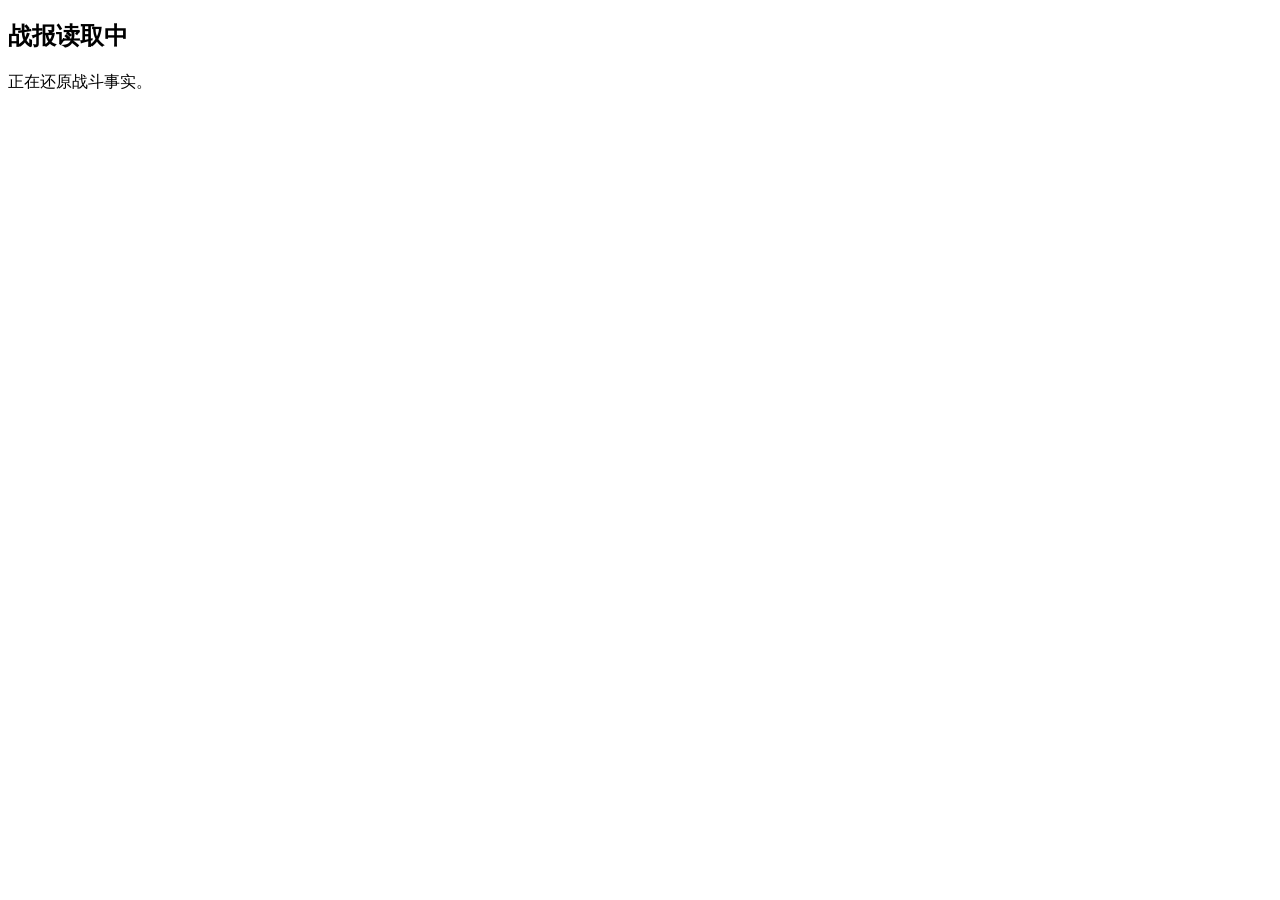
==== design/previews/battle-report-production.html @ 20933215 "重构内容扩展体系并完成上线收口" ====
<!doctype html>
<html lang="zh-CN">
<head>
  <meta charset="utf-8">
  <meta name="viewport" content="width=device-width, initial-scale=1, maximum-scale=1, user-scalable=no, viewport-fit=cover">
  <meta name="color-scheme" content="light">
  <title>万象行纪 · 正式战报预览</title>
  <link rel="stylesheet" href="../../static/battle-report/style.css?v=17">
</head>
<body data-mode="compact">
  <main class="report-shell" id="reportRoot" aria-live="polite">
    <section class="loading-state" aria-busy="true">
      <div class="loading-mark" aria-hidden="true"><span></span><span></span><span></span></div>
      <div><h1>战报读取中</h1><p>正在还原战斗事实。</p></div>
    </section>
  </main>
  <script id="battleReportPreviewData" type="application/json">{"schema":"game.battle_report.presentation","version":2,"share_id":"vEzycBESuWTOoIxR7PgEttYH","mode_id":"battle.mode.party_battle","content_fingerprint":"66907750b96c2a3043e5266292b5c5607f06ef3aa778031f251aacf9b744d3cd","ui":{"text":{"brand_suffix":"公开战报","settlement_label":"结算","archive_kicker":"公开档案","archive_title":"完整战报已归档","more_summary":"更多结算","segment_label":"战斗片段","segment_select_label":"选择战斗片段","previous_segment_label":"上一片段","next_segment_label":"下一片段","participant_panel_title":"参与者状态","comparison_title":"行动前后状态","comparison_empty":"本次行动没有可见状态变化。","process_group_label":"过程记录","raw_data_label":"原始数据","event_facts_label":"事件事实","empty_timeline":"本片段没有可展示的行动事实。","empty_filter":"当前筛选下没有事件。","empty_participants":"本片段没有参与者快照。","empty_value":"无","undecided_value":"未决","none_actor":"无","other_team_label":"其他阵营","additional_team_template":"另有 {count} 方"},"modes":[{"id":"compact","label":"战斗记录"},{"id":"detail","label":"全部事件"}],"filters":[{"id":"all","label":"全部"},{"id":"damage","label":"伤害"},{"id":"status","label":"状态与控制"},{"id":"resource","label":"资源与恢复"},{"id":"system","label":"过程"}],"snapshots":[{"id":"before","label":"战前"},{"id":"after","label":"战后"}]},"summary":{"title":"组队挑战·欧罗巴·轨道巨兽","outcome":"组队战败","tone":"defeat","lines":["挑战等级: 1","参战玩家: 3","战斗行动: 38"]},"started_at":"2026-07-24T08:00:00+08:00","finished_at":"2026-07-24T08:00:00+08:00","detail":{"available":true,"retention_notice":"","segments":[{"id":"party-battle:485f1c3f269aa284a96b3523:attempt:1","title":"欧罗巴·轨道巨兽","outcome":"组队战败","started_at":"2026-07-24T08:00:00+08:00","finished_at":"2026-07-24T08:00:00+08:00","duration_label":"","combatants":[{"key":"p0","label":"观潮客","team_id":"team.party","team_label":"行者队伍","unit_kind":"character","projection":{"kind":"character_world","id":"world.magic","version":26},"gear":[{"slot_id":"loadout_slot.weapon","slot_label":"武器","label":"普通·王都守备剑"}]},{"key":"p1","label":"砺锋客","team_id":"team.party","team_label":"行者队伍","unit_kind":"character","projection":{"kind":"character_world","id":"world.magic","version":26},"gear":[{"slot_id":"loadout_slot.weapon","slot_label":"武器","label":"普通·王都守备剑"}]},{"key":"p2","label":"司星者","team_id":"team.party","team_label":"行者队伍","unit_kind":"character","projection":{"kind":"character_world","id":"world.taixuan","version":27},"gear":[{"slot_id":"loadout_slot.weapon","slot_label":"兵器","label":"黄品·仙京制式剑"}]},{"key":"p3","label":"欧罗巴·轨道巨兽","team_id":"team.enemy","team_label":"组队首领","unit_kind":"enemy","projection":{"kind":"enemy_world","id":"world.stellar_ring","version":4},"gear":[]}],"initial_participants":[{"key":"p0","label":"观潮客","team_id":"team.party","team_label":"行者队伍","unit_kind":"character","projection":{"kind":"character_world","id":"world.magic","version":26},"gauges":[{"id":"health.current","label":"生命","current":100.0,"maximum":100.0,"display":"100 / 100","tone":"primary"},{"id":"spirit.current","label":"魔力","current":100.0,"maximum":100.0,"display":"100 / 100","tone":"secondary"}],"status_group":{"id":"temporary_effects","label":"当前状态","presentation":"chips","empty_text":"当前无持续状态","items":[]},"detail_label":"完整状态","detail_groups":[{"id":"gear","label":"参战配装","presentation":"list","empty_text":"无","items":[{"id":"loadout_slot.weapon","label":"武器","display":"普通·王都守备剑"}]},{"id":"attributes","label":"属性","presentation":"list","empty_text":"无","items":[{"id":"combat.accuracy","label":"精准率","display":"0","value":0.0},{"id":"combat.attack","label":"攻击力","display":"12","value":12.0},{"id":"combat.block.chance","label":"格挡率","display":"0","value":0.0},{"id":"combat.block.reduction","label":"格挡减伤","display":"0","value":0.0},{"id":"combat.control.chance","label":"控制命中","display":"0","value":0.0},{"id":"combat.control.resistance","label":"控制抵抗","display":"0","value":0.0},{"id":"combat.control.tenacity","label":"控制韧性","display":"0","value":0.0},{"id":"combat.critical.chance","label":"暴击率","display":"0","value":0.0},{"id":"combat.critical.damage","label":"暴击伤害","display":"0","value":0.0},{"id":"combat.damage.incoming_rate","label":"承受伤害","display":"0","value":0.0},{"id":"combat.damage.outgoing_rate","label":"造成伤害","display":"0","value":0.0},{"id":"combat.defense.physical","label":"基础护甲","display":"0","value":0.0},{"id":"combat.evasion","label":"闪避率","display":"0","value":0.0},{"id":"combat.healing.outgoing_rate","label":"治疗效果","display":"0","value":0.0},{"id":"combat.healing.received_rate","label":"受疗效果","display":"0","value":0.0},{"id":"combat.penetration.flat","label":"固定穿透","display":"0","value":0.0},{"id":"combat.penetration.rate","label":"比例穿透","display":"0","value":0.0},{"id":"combat.speed","label":"行动速度","display":"100","value":100.0},{"id":"health.maximum","label":"生命上限","display":"100","value":100.0},{"id":"spirit.maximum","label":"魔力上限","display":"100","value":100.0}]},{"id":"resources","label":"资源","presentation":"list","empty_text":"无","items":[{"id":"health.current","label":"当前生命","display":"100","value":100.0},{"id":"spirit.current","label":"当前魔力","display":"100","value":100.0}]},{"id":"abilities","label":"招式","presentation":"list","empty_text":"无","items":[{"id":"ability.basic_attack","label":"基础攻击","display":""},{"id":"ability.breaking_strike","label":"破势斩","display":""}]},{"id":"permanent_effects","label":"常驻效果","presentation":"list","empty_text":"无","items":[{"id":"feature.basic_combat","key":"e0","label":"基础战技","display":"永久","stacks":1,"duration":"永久","source":"观潮客","tone":"neutral"},{"id":"feature.origin_human","key":"e1","label":"人类","display":"永久","stacks":1,"duration":"永久","source":"观潮客","tone":"neutral"},{"id":"feature.physique_mortal","key":"e2","label":"常人体魄","display":"永久","stacks":1,"duration":"永久","source":"观潮客","tone":"neutral"},{"id":"weapon.starter_sword","key":"e3","label":"普通·王都守备剑","display":"永久","stacks":1,"duration":"永久","source":"观潮客","tone":"neutral"}]},{"id":"cooldowns","label":"冷却","presentation":"list","empty_text":"无","items":[]},{"id":"triggers","label":"触发机制","presentation":"list","empty_text":"无","items":[]},{"id":"interceptors","label":"拦截机制","presentation":"list","empty_text":"无","items":[]},{"id":"target_constraints","label":"目标限制","presentation":"list","empty_text":"无","items":[]}]},{"key":"p1","label":"砺锋客","team_id":"team.party","team_label":"行者队伍","unit_kind":"character","projection":{"kind":"character_world","id":"world.magic","version":26},"gauges":[{"id":"health.current","label":"生命","current":100.0,"maximum":100.0,"display":"100 / 100","tone":"primary"},{"id":"spirit.current","label":"魔力","current":100.0,"maximum":100.0,"display":"100 / 100","tone":"secondary"}],"status_group":{"id":"temporary_effects","label":"当前状态","presentation":"chips","empty_text":"当前无持续状态","items":[]},"detail_label":"完整状态","detail_groups":[{"id":"gear","label":"参战配装","presentation":"list","empty_text":"无","items":[{"id":"loadout_slot.weapon","label":"武器","display":"普通·王都守备剑"}]},{"id":"attributes","label":"属性","presentation":"list","empty_text":"无","items":[{"id":"combat.accuracy","label":"精准率","display":"0","value":0.0},{"id":"combat.attack","label":"攻击力","display":"12","value":12.0},{"id":"combat.block.chance","label":"格挡率","display":"0","value":0.0},{"id":"combat.block.reduction","label":"格挡减伤","display":"0","value":0.0},{"id":"combat.control.chance","label":"控制命中","display":"0","value":0.0},{"id":"combat.control.resistance","label":"控制抵抗","display":"0","value":0.0},{"id":"combat.control.tenacity","label":"控制韧性","display":"0","value":0.0},{"id":"combat.critical.chance","label":"暴击率","display":"0","value":0.0},{"id":"combat.critical.damage","label":"暴击伤害","display":"0","value":0.0},{"id":"combat.damage.incoming_rate","label":"承受伤害","display":"0","value":0.0},{"id":"combat.damage.outgoing_rate","label":"造成伤害","display":"0","value":0.0},{"id":"combat.defense.physical","label":"基础护甲","display":"0","value":0.0},{"id":"combat.evasion","label":"闪避率","display":"0","value":0.0},{"id":"combat.healing.outgoing_rate","label":"治疗效果","display":"0","value":0.0},{"id":"combat.healing.received_rate","label":"受疗效果","display":"0","value":0.0},{"id":"combat.penetration.flat","label":"固定穿透","display":"0","value":0.0},{"id":"combat.penetration.rate","label":"比例穿透","display":"0","value":0.0},{"id":"combat.speed","label":"行动速度","display":"100","value":100.0},{"id":"health.maximum","label":"生命上限","display":"100","value":100.0},{"id":"spirit.maximum","label":"魔力上限","display":"100","value":100.0}]},{"id":"resources","label":"资源","presentation":"list","empty_text":"无","items":[{"id":"health.current","label":"当前生命","display":"100","value":100.0},{"id":"spirit.current","label":"当前魔力","display":"100","value":100.0}]},{"id":"abilities","label":"招式","presentation":"list","empty_text":"无","items":[{"id":"ability.basic_attack","label":"基础攻击","display":""},{"id":"ability.breaking_strike","label":"破势斩","display":""}]},{"id":"permanent_effects","label":"常驻效果","presentation":"list","empty_text":"无","items":[{"id":"feature.basic_combat","key":"e4","label":"基础战技","display":"来源 观潮客 · 永久","stacks":1,"duration":"永久","source":"观潮客","tone":"neutral"},{"id":"feature.origin_human","key":"e5","label":"人类","display":"来源 观潮客 · 永久","stacks":1,"duration":"永久","source":"观潮客","tone":"neutral"},{"id":"feature.physique_mortal","key":"e6","label":"常人体魄","display":"来源 观潮客 · 永久","stacks":1,"duration":"永久","source":"观潮客","tone":"neutral"},{"id":"weapon.starter_sword","key":"e7","label":"普通·王都守备剑","display":"永久","stacks":1,"duration":"永久","source":"砺锋客","tone":"neutral"}]},{"id":"cooldowns","label":"冷却","presentation":"list","empty_text":"无","items":[]},{"id":"triggers","label":"触发机制","presentation":"list","empty_text":"无","items":[]},{"id":"interceptors","label":"拦截机制","presentation":"list","empty_text":"无","items":[]},{"id":"target_constraints","label":"目标限制","presentation":"list","empty_text":"无","items":[]}]},{"key":"p2","label":"司星者","team_id":"team.party","team_label":"行者队伍","unit_kind":"character","projection":{"kind":"character_world","id":"world.taixuan","version":27},"gauges":[{"id":"health.current","label":"气血","current":100.0,"maximum":100.0,"display":"100 / 100","tone":"primary"},{"id":"spirit.current","label":"灵力","current":100.0,"maximum":100.0,"display":"100 / 100","tone":"secondary"}],"status_group":{"id":"temporary_effects","label":"当前状态","presentation":"chips","empty_text":"当前无持续状态","items":[]},"detail_label":"完整状态","detail_groups":[{"id":"gear","label":"参战配装","presentation":"list","empty_text":"无","items":[{"id":"loadout_slot.weapon","label":"兵器","display":"黄品·仙京制式剑"}]},{"id":"attributes","label":"属性","presentation":"list","empty_text":"无","items":[{"id":"combat.accuracy","label":"命中率","display":"0","value":0.0},{"id":"combat.attack","label":"攻击力","display":"12","value":12.0},{"id":"combat.block.chance","label":"格挡率","display":"0","value":0.0},{"id":"combat.block.reduction","label":"格挡减伤","display":"0","value":0.0},{"id":"combat.control.chance","label":"控制命中","display":"0","value":0.0},{"id":"combat.control.resistance","label":"控制抵抗","display":"0","value":0.0},{"id":"combat.control.tenacity","label":"控制韧性","display":"0","value":0.0},{"id":"combat.critical.chance","label":"会心率","display":"0","value":0.0},{"id":"combat.critical.damage","label":"会心伤害","display":"0","value":0.0},{"id":"combat.damage.incoming_rate","label":"承受伤害","display":"0","value":0.0},{"id":"combat.damage.outgoing_rate","label":"造成伤害","display":"0","value":0.0},{"id":"combat.defense.physical","label":"基础防御","display":"0","value":0.0},{"id":"combat.evasion","label":"闪避率","display":"0","value":0.0},{"id":"combat.healing.outgoing_rate","label":"治疗效果","display":"0","value":0.0},{"id":"combat.healing.received_rate","label":"受疗效果","display":"0","value":0.0},{"id":"combat.penetration.flat","label":"固定穿透","display":"0","value":0.0},{"id":"combat.penetration.rate","label":"比例穿透","display":"0","value":0.0},{"id":"combat.speed","label":"行动速度","display":"100","value":100.0},{"id":"health.maximum","label":"气血上限","display":"100","value":100.0},{"id":"spirit.maximum","label":"灵力上限","display":"100","value":100.0}]},{"id":"resources","label":"资源","presentation":"list","empty_text":"无","items":[{"id":"health.current","label":"当前气血","display":"100","value":100.0},{"id":"spirit.current","label":"当前灵力","display":"100","value":100.0}]},{"id":"abilities","label":"招式","presentation":"list","empty_text":"无","items":[{"id":"ability.basic_attack","label":"基础攻击","display":""},{"id":"ability.breaking_strike","label":"破势","display":""}]},{"id":"permanent_effects","label":"常驻效果","presentation":"list","empty_text":"无","items":[{"id":"feature.basic_combat","key":"e8","label":"基础战技","display":"来源 观潮客 · 永久","stacks":1,"duration":"永久","source":"观潮客","tone":"neutral"},{"id":"feature.origin_human","key":"e9","label":"人类","display":"来源 观潮客 · 永久","stacks":1,"duration":"永久","source":"观潮客","tone":"neutral"},{"id":"feature.physique_mortal","key":"e10","label":"常人体魄","display":"来源 观潮客 · 永久","stacks":1,"duration":"永久","source":"观潮客","tone":"neutral"},{"id":"weapon.starter_sword","key":"e11","label":"黄品·仙京制式剑","display":"永久","stacks":1,"duration":"永久","source":"司星者","tone":"neutral"}]},{"id":"cooldowns","label":"冷却","presentation":"list","empty_text":"无","items":[]},{"id":"triggers","label":"触发机制","presentation":"list","empty_text":"无","items":[]},{"id":"interceptors","label":"拦截机制","presentation":"list","empty_text":"无","items":[]},{"id":"target_constraints","label":"目标限制","presentation":"list","empty_text":"无","items":[]}]},{"key":"p3","label":"欧罗巴·轨道巨兽","team_id":"team.enemy","team_label":"组队首领","unit_kind":"enemy","projection":{"kind":"enemy_world","id":"world.stellar_ring","version":4},"gauges":[{"id":"health.current","label":"生命","current":1080.0,"maximum":1080.0,"display":"1080 / 1080","tone":"primary"},{"id":"spirit.current","label":"同步","current":180.0,"maximum":180.0,"display":"180 / 180","tone":"secondary"}],"status_group":{"id":"temporary_effects","label":"当前状态","presentation":"chips","empty_text":"当前无持续状态","items":[]},"detail_label":"完整状态","detail_groups":[{"id":"gear","label":"参战配装","presentation":"list","empty_text":"无","items":[]},{"id":"attributes","label":"属性","presentation":"list","empty_text":"无","items":[{"id":"combat.accuracy","label":"精准率","display":"0","value":0.0},{"id":"combat.attack","label":"攻击力","display":"12.74","value":12.744},{"id":"combat.block.chance","label":"格挡率","display":"0","value":0.0},{"id":"combat.block.reduction","label":"格挡减伤","display":"0","value":0.0},{"id":"combat.control.chance","label":"控制命中","display":"0","value":0.0},{"id":"combat.control.resistance","label":"控制抵抗","display":"0.25","value":0.25},{"id":"combat.control.tenacity","label":"控制韧性","display":"0.2","value":0.2},{"id":"combat.critical.chance","label":"暴击率","display":"0","value":0.0},{"id":"combat.critical.damage","label":"暴击伤害","display":"0","value":0.0},{"id":"combat.damage.incoming_rate","label":"承受伤害","display":"0","value":0.0},{"id":"combat.damage.outgoing_rate","label":"造成伤害","display":"0","value":0.0},{"id":"combat.defense.physical","label":"基础护甲","display":"0","value":0.0},{"id":"combat.evasion","label":"闪避率","display":"0","value":0.0},{"id":"combat.healing.outgoing_rate","label":"治疗效果","display":"0","value":0.0},{"id":"combat.healing.received_rate","label":"受疗效果","display":"0","value":0.0},{"id":"combat.penetration.flat","label":"固定穿透","display":"0","value":0.0},{"id":"combat.penetration.rate","label":"比例穿透","display":"0","value":0.0},{"id":"combat.speed","label":"行动速度","display":"108","value":108.0},{"id":"health.maximum","label":"生命上限","display":"1080","value":1080.0},{"id":"spirit.maximum","label":"同步上限","display":"180","value":180.0}]},{"id":"resources","label":"资源","presentation":"list","empty_text":"无","items":[{"id":"combat.shield.current","label":"当前护盾","display":"0","value":0.0},{"id":"health.current","label":"当前生命","display":"1080","value":1080.0},{"id":"spirit.current","label":"当前同步","display":"180","value":180.0}]},{"id":"abilities","label":"招式","presentation":"list","empty_text":"无","items":[{"id":"ability.basic_attack","label":"基础攻击","display":""},{"id":"ability.enemy.death_guard","label":"敌技·不死守护","display":""},{"id":"ability.enemy.mark_detonation","label":"敌技·标记引爆","display":""},{"id":"ability.enemy.sacrifice","label":"敌技·过载","display":""},{"id":"ability.enemy.splash","label":"敌技·溅射","display":""}]},{"id":"permanent_effects","label":"常驻效果","presentation":"list","empty_text":"无","items":[{"id":"enemy.source_0","key":"e12","label":"欧罗巴·轨道巨兽·固有能力","display":"永久","stacks":1,"duration":"永久","source":"欧罗巴·轨道巨兽","tone":"neutral"},{"id":"enemy.source_1","key":"e13","label":"首领敌人","display":"永久","stacks":1,"duration":"永久","source":"欧罗巴·轨道巨兽","tone":"neutral"},{"id":"enemy.source_2","key":"e14","label":"敌性·过载","display":"永久","stacks":1,"duration":"永久","source":"欧罗巴·轨道巨兽","tone":"neutral"},{"id":"enemy.source_3","key":"e15","label":"敌性·不死守护","display":"永久","stacks":1,"duration":"永久","source":"欧罗巴·轨道巨兽","tone":"neutral"},{"id":"enemy.source_4","key":"e16","label":"敌性·溅射","display":"永久","stacks":1,"duration":"永久","source":"欧罗巴·轨道巨兽","tone":"neutral"},{"id":"enemy.source_5","key":"e17","label":"敌性·标记引爆","display":"永久","stacks":1,"duration":"永久","source":"欧罗巴·轨道巨兽","tone":"neutral"}]},{"id":"cooldowns","label":"冷却","presentation":"list","empty_text":"无","items":[]},{"id":"triggers","label":"触发机制","presentation":"list","empty_text":"无","items":[]},{"id":"interceptors","label":"拦截机制","presentation":"list","empty_text":"无","items":[]},{"id":"target_constraints","label":"目标限制","presentation":"list","empty_text":"无","items":[]}]}],"final_participants":[{"key":"p0","label":"观潮客","team_id":"team.party","team_label":"行者队伍","unit_kind":"character","projection":{"kind":"character_world","id":"world.magic","version":26},"gauges":[{"id":"health.current","label":"生命","current":0.0,"maximum":100.0,"display":"0 / 100","tone":"primary"},{"id":"spirit.current","label":"魔力","current":60.0,"maximum":100.0,"display":"60 / 100","tone":"secondary"}],"status_group":{"id":"temporary_effects","label":"当前状态","presentation":"chips","empty_text":"当前无持续状态","items":[{"id":"effect.weapon.ember_brand.burn_status","key":"e18","label":"法拉第赤炉剑·灼烧状态","display":"来源 欧罗巴·轨道巨兽 · 剩余1回合","stacks":1,"duration":"剩余1回合","source":"欧罗巴·轨道巨兽","tone":"negative"}]},"detail_label":"完整状态","detail_groups":[{"id":"gear","label":"参战配装","presentation":"list","empty_text":"无","items":[{"id":"loadout_slot.weapon","label":"武器","display":"普通·王都守备剑"}]},{"id":"attributes","label":"属性","presentation":"list","empty_text":"无","items":[{"id":"combat.accuracy","label":"精准率","display":"0","value":0.0},{"id":"combat.attack","label":"攻击力","display":"12","value":12.0},{"id":"combat.block.chance","label":"格挡率","display":"0","value":0.0},{"id":"combat.block.reduction","label":"格挡减伤","display":"0","value":0.0},{"id":"combat.control.chance","label":"控制命中","display":"0","value":0.0},{"id":"combat.control.resistance","label":"控制抵抗","display":"0","value":0.0},{"id":"combat.control.tenacity","label":"控制韧性","display":"0","value":0.0},{"id":"combat.critical.chance","label":"暴击率","display":"0","value":0.0},{"id":"combat.critical.damage","label":"暴击伤害","display":"0","value":0.0},{"id":"combat.damage.incoming_rate","label":"承受伤害","display":"0","value":0.0},{"id":"combat.damage.outgoing_rate","label":"造成伤害","display":"0","value":0.0},{"id":"combat.defense.physical","label":"基础护甲","display":"0","value":0.0},{"id":"combat.evasion","label":"闪避率","display":"0","value":0.0},{"id":"combat.healing.outgoing_rate","label":"治疗效果","display":"0","value":0.0},{"id":"combat.healing.received_rate","label":"受疗效果","display":"0","value":0.0},{"id":"combat.penetration.flat","label":"固定穿透","display":"0","value":0.0},{"id":"combat.penetration.rate","label":"比例穿透","display":"0","value":0.0},{"id":"combat.speed","label":"行动速度","display":"100","value":100.0},{"id":"health.maximum","label":"生命上限","display":"100","value":100.0},{"id":"spirit.maximum","label":"魔力上限","display":"100","value":100.0}]},{"id":"resources","label":"资源","presentation":"list","empty_text":"无","items":[{"id":"health.current","label":"当前生命","display":"0","value":0.0},{"id":"spirit.current","label":"当前魔力","display":"60","value":60.0}]},{"id":"abilities","label":"招式","presentation":"list","empty_text":"无","items":[{"id":"ability.basic_attack","label":"基础攻击","display":""},{"id":"ability.breaking_strike","label":"破势斩","display":""}]},{"id":"permanent_effects","label":"常驻效果","presentation":"list","empty_text":"无","items":[{"id":"feature.basic_combat","key":"e0","label":"基础战技","display":"永久","stacks":1,"duration":"永久","source":"观潮客","tone":"neutral"},{"id":"feature.origin_human","key":"e1","label":"人类","display":"永久","stacks":1,"duration":"永久","source":"观潮客","tone":"neutral"},{"id":"feature.physique_mortal","key":"e2","label":"常人体魄","display":"永久","stacks":1,"duration":"永久","source":"观潮客","tone":"neutral"},{"id":"weapon.starter_sword","key":"e3","label":"普通·王都守备剑","display":"永久","stacks":1,"duration":"永久","source":"观潮客","tone":"neutral"}]},{"id":"cooldowns","label":"冷却","presentation":"list","empty_text":"无","items":[]},{"id":"triggers","label":"触发机制","presentation":"list","empty_text":"无","items":[{"id":"trigger.weapon.ember_brand.burn_tick","label":"莱瓦汀·灼烧触发","display":""}]},{"id":"interceptors","label":"拦截机制","presentation":"list","empty_text":"无","items":[]},{"id":"target_constraints","label":"目标限制","presentation":"list","empty_text":"无","items":[]}]},{"key":"p1","label":"砺锋客","team_id":"team.party","team_label":"行者队伍","unit_kind":"character","projection":{"kind":"character_world","id":"world.magic","version":26},"gauges":[{"id":"health.current","label":"生命","current":0.0,"maximum":100.0,"display":"0 / 100","tone":"primary"},{"id":"spirit.current","label":"魔力","current":20.0,"maximum":100.0,"display":"20 / 100","tone":"secondary"}],"status_group":{"id":"temporary_effects","label":"当前状态","presentation":"chips","empty_text":"当前无持续状态","items":[{"id":"effect.weapon.ember_brand.burn_status","key":"e19","label":"法拉第赤炉剑·灼烧状态","display":"来源 欧罗巴·轨道巨兽 · 剩余1回合","stacks":1,"duration":"剩余1回合","source":"欧罗巴·轨道巨兽","tone":"negative"},{"id":"effect.weapon.ashen_crucible.burn_status","key":"e20","label":"灰烬反应炉·灼烧状态","display":"来源 欧罗巴·轨道巨兽 · 剩余2回合","stacks":1,"duration":"剩余2回合","source":"欧罗巴·轨道巨兽","tone":"negative"},{"id":"effect.weapon.shared_mark","key":"e21","label":"协同标记","display":"来源 欧罗巴·轨道巨兽 · 剩余3回合","stacks":1,"duration":"剩余3回合","source":"欧罗巴·轨道巨兽","tone":"negative"}]},"detail_label":"完整状态","detail_groups":[{"id":"gear","label":"参战配装","presentation":"list","empty_text":"无","items":[{"id":"loadout_slot.weapon","label":"武器","display":"普通·王都守备剑"}]},{"id":"attributes","label":"属性","presentation":"list","empty_text":"无","items":[{"id":"combat.accuracy","label":"精准率","display":"0","value":0.0},{"id":"combat.attack","label":"攻击力","display":"12","value":12.0},{"id":"combat.block.chance","label":"格挡率","display":"0","value":0.0},{"id":"combat.block.reduction","label":"格挡减伤","display":"0","value":0.0},{"id":"combat.control.chance","label":"控制命中","display":"0","value":0.0},{"id":"combat.control.resistance","label":"控制抵抗","display":"0","value":0.0},{"id":"combat.control.tenacity","label":"控制韧性","display":"0","value":0.0},{"id":"combat.critical.chance","label":"暴击率","display":"0","value":0.0},{"id":"combat.critical.damage","label":"暴击伤害","display":"0","value":0.0},{"id":"combat.damage.incoming_rate","label":"承受伤害","display":"0","value":0.0},{"id":"combat.damage.outgoing_rate","label":"造成伤害","display":"0","value":0.0},{"id":"combat.defense.physical","label":"基础护甲","display":"0","value":0.0},{"id":"combat.evasion","label":"闪避率","display":"0","value":0.0},{"id":"combat.healing.outgoing_rate","label":"治疗效果","display":"0","value":0.0},{"id":"combat.healing.received_rate","label":"受疗效果","display":"0","value":0.0},{"id":"combat.penetration.flat","label":"固定穿透","display":"0","value":0.0},{"id":"combat.penetration.rate","label":"比例穿透","display":"0","value":0.0},{"id":"combat.speed","label":"行动速度","display":"100","value":100.0},{"id":"health.maximum","label":"生命上限","display":"100","value":100.0},{"id":"spirit.maximum","label":"魔力上限","display":"100","value":100.0}]},{"id":"resources","label":"资源","presentation":"list","empty_text":"无","items":[{"id":"health.current","label":"当前生命","display":"0","value":0.0},{"id":"spirit.current","label":"当前魔力","display":"20","value":20.0}]},{"id":"abilities","label":"招式","presentation":"list","empty_text":"无","items":[{"id":"ability.basic_attack","label":"基础攻击","display":""},{"id":"ability.breaking_strike","label":"破势斩","display":""}]},{"id":"permanent_effects","label":"常驻效果","presentation":"list","empty_text":"无","items":[{"id":"feature.basic_combat","key":"e4","label":"基础战技","display":"来源 观潮客 · 永久","stacks":1,"duration":"永久","source":"观潮客","tone":"neutral"},{"id":"feature.origin_human","key":"e5","label":"人类","display":"来源 观潮客 · 永久","stacks":1,"duration":"永久","source":"观潮客","tone":"neutral"},{"id":"feature.physique_mortal","key":"e6","label":"常人体魄","display":"来源 观潮客 · 永久","stacks":1,"duration":"永久","source":"观潮客","tone":"neutral"},{"id":"weapon.starter_sword","key":"e7","label":"普通·王都守备剑","display":"永久","stacks":1,"duration":"永久","source":"砺锋客","tone":"neutral"}]},{"id":"cooldowns","label":"冷却","presentation":"list","empty_text":"无","items":[{"id":"ability.breaking_strike","label":"破势斩","display":"1 回合"}]},{"id":"triggers","label":"触发机制","presentation":"list","empty_text":"无","items":[{"id":"trigger.weapon.ashen_crucible.burn_tick","label":"赫菲斯托斯熔炉·灼烧触发","display":""},{"id":"trigger.weapon.ember_brand.burn_tick","label":"莱瓦汀·灼烧触发","display":""}]},{"id":"interceptors","label":"拦截机制","presentation":"list","empty_text":"无","items":[]},{"id":"target_constraints","label":"目标限制","presentation":"list","empty_text":"无","items":[]}]},{"key":"p2","label":"司星者","team_id":"team.party","team_label":"行者队伍","unit_kind":"character","projection":{"kind":"character_world","id":"world.taixuan","version":27},"gauges":[{"id":"health.current","label":"气血","current":0.0,"maximum":100.0,"display":"0 / 100","tone":"primary"},{"id":"spirit.current","label":"灵力","current":0.0,"maximum":100.0,"display":"0 / 100","tone":"secondary"}],"status_group":{"id":"temporary_effects","label":"当前状态","presentation":"chips","empty_text":"当前无持续状态","items":[]},"detail_label":"完整状态","detail_groups":[{"id":"gear","label":"参战配装","presentation":"list","empty_text":"无","items":[{"id":"loadout_slot.weapon","label":"兵器","display":"黄品·仙京制式剑"}]},{"id":"attributes","label":"属性","presentation":"list","empty_text":"无","items":[{"id":"combat.accuracy","label":"命中率","display":"0","value":0.0},{"id":"combat.attack","label":"攻击力","display":"12","value":12.0},{"id":"combat.block.chance","label":"格挡率","display":"0","value":0.0},{"id":"combat.block.reduction","label":"格挡减伤","display":"0","value":0.0},{"id":"combat.control.chance","label":"控制命中","display":"0","value":0.0},{"id":"combat.control.resistance","label":"控制抵抗","display":"0","value":0.0},{"id":"combat.control.tenacity","label":"控制韧性","display":"0","value":0.0},{"id":"combat.critical.chance","label":"会心率","display":"0","value":0.0},{"id":"combat.critical.damage","label":"会心伤害","display":"0","value":0.0},{"id":"combat.damage.incoming_rate","label":"承受伤害","display":"0","value":0.0},{"id":"combat.damage.outgoing_rate","label":"造成伤害","display":"0","value":0.0},{"id":"combat.defense.physical","label":"基础防御","display":"0","value":0.0},{"id":"combat.evasion","label":"闪避率","display":"0","value":0.0},{"id":"combat.healing.outgoing_rate","label":"治疗效果","display":"0","value":0.0},{"id":"combat.healing.received_rate","label":"受疗效果","display":"0","value":0.0},{"id":"combat.penetration.flat","label":"固定穿透","display":"0","value":0.0},{"id":"combat.penetration.rate","label":"比例穿透","display":"0","value":0.0},{"id":"combat.speed","label":"行动速度","display":"100","value":100.0},{"id":"health.maximum","label":"气血上限","display":"100","value":100.0},{"id":"spirit.maximum","label":"灵力上限","display":"100","value":100.0}]},{"id":"resources","label":"资源","presentation":"list","empty_text":"无","items":[{"id":"health.current","label":"当前气血","display":"0","value":0.0},{"id":"spirit.current","label":"当前灵力","display":"0","value":0.0}]},{"id":"abilities","label":"招式","presentation":"list","empty_text":"无","items":[{"id":"ability.basic_attack","label":"基础攻击","display":""},{"id":"ability.breaking_strike","label":"破势","display":""}]},{"id":"permanent_effects","label":"常驻效果","presentation":"list","empty_text":"无","items":[{"id":"feature.basic_combat","key":"e8","label":"基础战技","display":"来源 观潮客 · 永久","stacks":1,"duration":"永久","source":"观潮客","tone":"neutral"},{"id":"feature.origin_human","key":"e9","label":"人类","display":"来源 观潮客 · 永久","stacks":1,"duration":"永久","source":"观潮客","tone":"neutral"},{"id":"feature.physique_mortal","key":"e10","label":"常人体魄","display":"来源 观潮客 · 永久","stacks":1,"duration":"永久","source":"观潮客","tone":"neutral"},{"id":"weapon.starter_sword","key":"e11","label":"黄品·仙京制式剑","display":"永久","stacks":1,"duration":"永久","source":"司星者","tone":"neutral"}]},{"id":"cooldowns","label":"冷却","presentation":"list","empty_text":"无","items":[]},{"id":"triggers","label":"触发机制","presentation":"list","empty_text":"无","items":[]},{"id":"interceptors","label":"拦截机制","presentation":"list","empty_text":"无","items":[]},{"id":"target_constraints","label":"目标限制","presentation":"list","empty_text":"无","items":[]}]},{"key":"p3","label":"欧罗巴·轨道巨兽","team_id":"team.enemy","team_label":"组队首领","unit_kind":"enemy","projection":{"kind":"enemy_world","id":"world.stellar_ring","version":4},"gauges":[{"id":"health.current","label":"生命","current":741.19632,"maximum":1080.0,"display":"741.2 / 1080","tone":"primary"},{"id":"spirit.current","label":"同步","current":4.0,"maximum":180.0,"display":"4 / 180","tone":"secondary"}],"status_group":{"id":"temporary_effects","label":"当前状态","presentation":"chips","empty_text":"当前无持续状态","items":[]},"detail_label":"完整状态","detail_groups":[{"id":"gear","label":"参战配装","presentation":"list","empty_text":"无","items":[]},{"id":"attributes","label":"属性","presentation":"list","empty_text":"无","items":[{"id":"combat.accuracy","label":"精准率","display":"0","value":0.0},{"id":"combat.attack","label":"攻击力","display":"12.74","value":12.744},{"id":"combat.block.chance","label":"格挡率","display":"0","value":0.0},{"id":"combat.block.reduction","label":"格挡减伤","display":"0","value":0.0},{"id":"combat.control.chance","label":"控制命中","display":"0","value":0.0},{"id":"combat.control.resistance","label":"控制抵抗","display":"0.25","value":0.25},{"id":"combat.control.tenacity","label":"控制韧性","display":"0.2","value":0.2},{"id":"combat.critical.chance","label":"暴击率","display":"0","value":0.0},{"id":"combat.critical.damage","label":"暴击伤害","display":"0","value":0.0},{"id":"combat.damage.incoming_rate","label":"承受伤害","display":"0","value":0.0},{"id":"combat.damage.outgoing_rate","label":"造成伤害","display":"0","value":0.0},{"id":"combat.defense.physical","label":"基础护甲","display":"0","value":0.0},{"id":"combat.evasion","label":"闪避率","display":"0","value":0.0},{"id":"combat.healing.outgoing_rate","label":"治疗效果","display":"0","value":0.0},{"id":"combat.healing.received_rate","label":"受疗效果","display":"0","value":0.0},{"id":"combat.penetration.flat","label":"固定穿透","display":"0","value":0.0},{"id":"combat.penetration.rate","label":"比例穿透","display":"0","value":0.0},{"id":"combat.speed","label":"行动速度","display":"108","value":108.0},{"id":"health.maximum","label":"生命上限","display":"1080","value":1080.0},{"id":"spirit.maximum","label":"同步上限","display":"180","value":180.0}]},{"id":"resources","label":"资源","presentation":"list","empty_text":"无","items":[{"id":"combat.shield.current","label":"当前护盾","display":"0","value":0.0},{"id":"health.current","label":"当前生命","display":"741.2","value":741.19632},{"id":"spirit.current","label":"当前同步","display":"4","value":4.0}]},{"id":"abilities","label":"招式","presentation":"list","empty_text":"无","items":[{"id":"ability.basic_attack","label":"基础攻击","display":""},{"id":"ability.enemy.cooldown_lock","label":"敌技·冷却封锁","display":""},{"id":"ability.enemy.death_guard","label":"敌技·不死守护","display":""},{"id":"ability.enemy.mark_detonation","label":"敌技·标记引爆","display":""},{"id":"ability.enemy.sacrifice","label":"敌技·过载","display":""},{"id":"ability.enemy.splash","label":"敌技·溅射","display":""}]},{"id":"permanent_effects","label":"常驻效果","presentation":"list","empty_text":"无","items":[{"id":"enemy.source_0","key":"e12","label":"欧罗巴·轨道巨兽·固有能力","display":"永久","stacks":1,"duration":"永久","source":"欧罗巴·轨道巨兽","tone":"neutral"},{"id":"enemy.source_1","key":"e13","label":"首领敌人","display":"永久","stacks":1,"duration":"永久","source":"欧罗巴·轨道巨兽","tone":"neutral"},{"id":"enemy.source_2","key":"e14","label":"敌性·过载","display":"永久","stacks":1,"duration":"永久","source":"欧罗巴·轨道巨兽","tone":"neutral"},{"id":"enemy.source_3","key":"e15","label":"敌性·不死守护","display":"永久","stacks":1,"duration":"永久","source":"欧罗巴·轨道巨兽","tone":"neutral"},{"id":"enemy.source_4","key":"e16","label":"敌性·溅射","display":"永久","stacks":1,"duration":"永久","source":"欧罗巴·轨道巨兽","tone":"neutral"},{"id":"enemy.source_5","key":"e17","label":"敌性·标记引爆","display":"永久","stacks":1,"duration":"永久","source":"欧罗巴·轨道巨兽","tone":"neutral"},{"id":"enemy.phase.generated.boss.party.stellar_ring.orbital_behemoth.phase_1","key":"e22","label":"欧罗巴·轨道巨兽·阶段能力","display":"永久","stacks":1,"duration":"永久","source":"欧罗巴·轨道巨兽","tone":"neutral"}]},{"id":"cooldowns","label":"冷却","presentation":"list","empty_text":"无","items":[]},{"id":"triggers","label":"触发机制","presentation":"list","empty_text":"无","items":[]},{"id":"interceptors","label":"拦截机制","presentation":"list","empty_text":"无","items":[]},{"id":"target_constraints","label":"目标限制","presentation":"list","empty_text":"无","items":[]}]}],"timeline":[{"type":"entry","sequence":0,"title":"战斗建立","round_label":"第 1 回合","sequence_label":"回合 1 · 序列 0","tone":"system","categories":["system"],"facts":[{"label":"序号","value":0,"display":"0"},{"label":"回合","value":1,"display":"1"},{"label":"行动","value":0,"display":"0"}],"events":[{"kind":"combat.battle.started","label":"战斗开始","tone":"phase","category":"system","compact_visible":false,"text":"战斗开始","source":{"key":"system","label":"战场"},"target":{"key":"system","label":"战场"},"subject":{"id":"combat.battle","label":"战斗机制"},"phase":"10","logical_time":"2026-07-24T08:00:00+08:00","facts":[{"key":"entity_ids","label":"entity_ids","value":["p0","p1","p2","p3"],"display":"观潮客、砺锋客、司星者、欧罗巴·轨道巨兽"},{"key":"team_ids","label":"team_ids","value":["team.enemy","team.party"],"display":"team.enemy、team.party"}],"raw":{"kind":"combat.battle.started","source":"system","target":"system","subject":"combat.battle","phase":"10","values":{"entity_ids":["p0","p1","p2","p3"],"team_ids":["team.enemy","team.party"]},"omitted_private_keys":["battle_id"]}},{"kind":"combat.round.started","label":"回合开始","tone":"phase","category":"system","compact_visible":false,"text":"第 1 回合","source":{"key":"system","label":"战场"},"target":{"key":"p3","label":"欧罗巴·轨道巨兽"},"subject":{"id":"combat.round","label":"战斗机制"},"phase":"10","logical_time":"2026-07-24T08:00:00+08:00","facts":[{"key":"round","label":"回合","value":1,"display":"1"},{"key":"turn_order","label":"turn_order","value":["p3","p0","p1","p2"],"display":"欧罗巴·轨道巨兽、观潮客、砺锋客、司星者"}],"raw":{"kind":"combat.round.started","source":"system","target":"p3","subject":"combat.round","phase":"10","values":{"round":1,"turn_order":["p3","p0","p1","p2"]},"omitted_private_keys":["battle_id"]}}],"comparison":{"title":"行动前后状态","empty_text":"本次行动没有可见状态变化。","changes":[{"text":"观潮客 加入战场","tone":"system"},{"text":"砺锋客 加入战场","tone":"system"},{"text":"司星者 加入战场","tone":"system"},{"text":"欧罗巴·轨道巨兽 加入战场","tone":"system"}],"before":null,"after":{"title":"战斗建立状态","logical_time":"2026-07-24T08:00:00+08:00","round":1,"turn":0,"round_turn_label":"第 1 回合 / 行动 0","facts":[{"label":"状态","value":"active","display":"active"},{"label":"当前行动者","value":"欧罗巴·轨道巨兽","display":"欧罗巴·轨道巨兽"},{"label":"行动顺序","value":["欧罗巴·轨道巨兽","观潮客","砺锋客","司星者"],"display":"欧罗巴·轨道巨兽、观潮客、砺锋客、司星者"},{"label":"失去行动能力","value":[],"display":"无"},{"label":"胜方","value":"未决","display":"未决"},{"label":"状态修订","value":0,"display":"0"},{"label":"行动进度","value":["观潮客 0","砺锋客 0","司星者 0","欧罗巴·轨道巨兽 0"],"display":"观潮客 0、砺锋客 0、司星者 0、欧罗巴·轨道巨兽 0"}],"participants":[{"key":"p0","label":"观潮客","team_id":"team.party","team_label":"行者队伍","unit_kind":"character","projection":{"kind":"character_world","id":"world.magic","version":26},"gauges":[{"id":"health.current","label":"生命","current":100.0,"maximum":100.0,"display":"100 / 100","tone":"primary"},{"id":"spirit.current","label":"魔力","current":100.0,"maximum":100.0,"display":"100 / 100","tone":"secondary"}],"status_group":{"id":"temporary_effects","label":"当前状态","presentation":"chips","empty_text":"当前无持续状态","items":[]},"detail_label":"完整状态","detail_groups":[{"id":"gear","label":"参战配装","presentation":"list","empty_text":"无","items":[{"id":"loadout_slot.weapon","label":"武器","display":"普通·王都守备剑"}]},{"id":"attributes","label":"属性","presentation":"list","empty_text":"无","items":[{"id":"combat.accuracy","label":"精准率","display":"0","value":0.0},{"id":"combat.attack","label":"攻击力","display":"12","value":12.0},{"id":"combat.block.chance","label":"格挡率","display":"0","value":0.0},{"id":"combat.block.reduction","label":"格挡减伤","display":"0","value":0.0},{"id":"combat.control.chance","label":"控制命中","display":"0","value":0.0},{"id":"combat.control.resistance","label":"控制抵抗","display":"0","value":0.0},{"id":"combat.control.tenacity","label":"控制韧性","display":"0","value":0.0},{"id":"combat.critical.chance","label":"暴击率","display":"0","value":0.0},{"id":"combat.critical.damage","label":"暴击伤害","display":"0","value":0.0},{"id":"combat.damage.incoming_rate","label":"承受伤害","display":"0","value":0.0},{"id":"combat.damage.outgoing_rate","label":"造成伤害","display":"0","value":0.0},{"id":"combat.defense.physical","label":"基础护甲","display":"0","value":0.0},{"id":"combat.evasion","label":"闪避率","display":"0","value":0.0},{"id":"combat.healing.outgoing_rate","label":"治疗效果","display":"0","value":0.0},{"id":"combat.healing.received_rate","label":"受疗效果","display":"0","value":0.0},{"id":"combat.penetration.flat","label":"固定穿透","display":"0","value":0.0},{"id":"combat.penetration.rate","label":"比例穿透","display":"0","value":0.0},{"id":"combat.speed","label":"行动速度","display":"100","value":100.0},{"id":"health.maximum","label":"生命上限","display":"100","value":100.0},{"id":"spirit.maximum","label":"魔力上限","display":"100","value":100.0}]},{"id":"resources","label":"资源","presentation":"list","empty_text":"无","items":[{"id":"health.current","label":"当前生命","display":"100","value":100.0},{"id":"spirit.current","label":"当前魔力","display":"100","value":100.0}]},{"id":"abilities","label":"招式","presentation":"list","empty_text":"无","items":[{"id":"ability.basic_attack","label":"基础攻击","display":""},{"id":"ability.breaking_strike","label":"破势斩","display":""}]},{"id":"permanent_effects","label":"常驻效果","presentation":"list","empty_text":"无","items":[{"id":"feature.basic_combat","key":"e0","label":"基础战技","display":"永久","stacks":1,"duration":"永久","source":"观潮客","tone":"neutral"},{"id":"feature.origin_human","key":"e1","label":"人类","display":"永久","stacks":1,"duration":"永久","source":"观潮客","tone":"neutral"},{"id":"feature.physique_mortal","key":"e2","label":"常人体魄","display":"永久","stacks":1,"duration":"永久","source":"观潮客","tone":"neutral"},{"id":"weapon.starter_sword","key":"e3","label":"普通·王都守备剑","display":"永久","stacks":1,"duration":"永久","source":"观潮客","tone":"neutral"}]},{"id":"cooldowns","label":"冷却","presentation":"list","empty_text":"无","items":[]},{"id":"triggers","label":"触发机制","presentation":"list","empty_text":"无","items":[]},{"id":"interceptors","label":"拦截机制","presentation":"list","empty_text":"无","items":[]},{"id":"target_constraints","label":"目标限制","presentation":"list","empty_text":"无","items":[]}]},{"key":"p1","label":"砺锋客","team_id":"team.party","team_label":"行者队伍","unit_kind":"character","projection":{"kind":"character_world","id":"world.magic","version":26},"gauges":[{"id":"health.current","label":"生命","current":100.0,"maximum":100.0,"display":"100 / 100","tone":"primary"},{"id":"spirit.current","label":"魔力","current":100.0,"maximum":100.0,"display":"100 / 100","tone":"secondary"}],"status_group":{"id":"temporary_effects","label":"当前状态","presentation":"chips","empty_text":"当前无持续状态","items":[]},"detail_label":"完整状态","detail_groups":[{"id":"gear","label":"参战配装","presentation":"list","empty_text":"无","items":[{"id":"loadout_slot.weapon","label":"武器","display":"普通·王都守备剑"}]},{"id":"attributes","label":"属性","presentation":"list","empty_text":"无","items":[{"id":"combat.accuracy","label":"精准率","display":"0","value":0.0},{"id":"combat.attack","label":"攻击力","display":"12","value":12.0},{"id":"combat.block.chance","label":"格挡率","display":"0","value":0.0},{"id":"combat.block.reduction","label":"格挡减伤","display":"0","value":0.0},{"id":"combat.control.chance","label":"控制命中","display":"0","value":0.0},{"id":"combat.control.resistance","label":"控制抵抗","display":"0","value":0.0},{"id":"combat.control.tenacity","label":"控制韧性","display":"0","value":0.0},{"id":"combat.critical.chance","label":"暴击率","display":"0","value":0.0},{"id":"combat.critical.damage","label":"暴击伤害","display":"0","value":0.0},{"id":"combat.damage.incoming_rate","label":"承受伤害","display":"0","value":0.0},{"id":"combat.damage.outgoing_rate","label":"造成伤害","display":"0","value":0.0},{"id":"combat.defense.physical","label":"基础护甲","display":"0","value":0.0},{"id":"combat.evasion","label":"闪避率","display":"0","value":0.0},{"id":"combat.healing.outgoing_rate","label":"治疗效果","display":"0","value":0.0},{"id":"combat.healing.received_rate","label":"受疗效果","display":"0","value":0.0},{"id":"combat.penetration.flat","label":"固定穿透","display":"0","value":0.0},{"id":"combat.penetration.rate","label":"比例穿透","display":"0","value":0.0},{"id":"combat.speed","label":"行动速度","display":"100","value":100.0},{"id":"health.maximum","label":"生命上限","display":"100","value":100.0},{"id":"spirit.maximum","label":"魔力上限","display":"100","value":100.0}]},{"id":"resources","label":"资源","presentation":"list","empty_text":"无","items":[{"id":"health.current","label":"当前生命","display":"100","value":100.0},{"id":"spirit.current","label":"当前魔力","display":"100","value":100.0}]},{"id":"abilities","label":"招式","presentation":"list","empty_text":"无","items":[{"id":"ability.basic_attack","label":"基础攻击","display":""},{"id":"ability.breaking_strike","label":"破势斩","display":""}]},{"id":"permanent_effects","label":"常驻效果","presentation":"list","empty_text":"无","items":[{"id":"feature.basic_combat","key":"e4","label":"基础战技","display":"来源 观潮客 · 永久","stacks":1,"duration":"永久","source":"观潮客","tone":"neutral"},{"id":"feature.origin_human","key":"e5","label":"人类","display":"来源 观潮客 · 永久","stacks":1,"duration":"永久","source":"观潮客","tone":"neutral"},{"id":"feature.physique_mortal","key":"e6","label":"常人体魄","display":"来源 观潮客 · 永久","stacks":1,"duration":"永久","source":"观潮客","tone":"neutral"},{"id":"weapon.starter_sword","key":"e7","label":"普通·王都守备剑","display":"永久","stacks":1,"duration":"永久","source":"砺锋客","tone":"neutral"}]},{"id":"cooldowns","label":"冷却","presentation":"list","empty_text":"无","items":[]},{"id":"triggers","label":"触发机制","presentation":"list","empty_text":"无","items":[]},{"id":"interceptors","label":"拦截机制","presentation":"list","empty_text":"无","items":[]},{"id":"target_constraints","label":"目标限制","presentation":"list","empty_text":"无","items":[]}]},{"key":"p2","label":"司星者","team_id":"team.party","team_label":"行者队伍","unit_kind":"character","projection":{"kind":"character_world","id":"world.taixuan","version":27},"gauges":[{"id":"health.current","label":"气血","current":100.0,"maximum":100.0,"display":"100 / 100","tone":"primary"},{"id":"spirit.current","label":"灵力","current":100.0,"maximum":100.0,"display":"100 / 100","tone":"secondary"}],"status_group":{"id":"temporary_effects","label":"当前状态","presentation":"chips","empty_text":"当前无持续状态","items":[]},"detail_label":"完整状态","detail_groups":[{"id":"gear","label":"参战配装","presentation":"list","empty_text":"无","items":[{"id":"loadout_slot.weapon","label":"兵器","display":"黄品·仙京制式剑"}]},{"id":"attributes","label":"属性","presentation":"list","empty_text":"无","items":[{"id":"combat.accuracy","label":"命中率","display":"0","value":0.0},{"id":"combat.attack","label":"攻击力","display":"12","value":12.0},{"id":"combat.block.chance","label":"格挡率","display":"0","value":0.0},{"id":"combat.block.reduction","label":"格挡减伤","display":"0","value":0.0},{"id":"combat.control.chance","label":"控制命中","display":"0","value":0.0},{"id":"combat.control.resistance","label":"控制抵抗","display":"0","value":0.0},{"id":"combat.control.tenacity","label":"控制韧性","display":"0","value":0.0},{"id":"combat.critical.chance","label":"会心率","display":"0","value":0.0},{"id":"combat.critical.damage","label":"会心伤害","display":"0","value":0.0},{"id":"combat.damage.incoming_rate","label":"承受伤害","display":"0","value":0.0},{"id":"combat.damage.outgoing_rate","label":"造成伤害","display":"0","value":0.0},{"id":"combat.defense.physical","label":"基础防御","display":"0","value":0.0},{"id":"combat.evasion","label":"闪避率","display":"0","value":0.0},{"id":"combat.healing.outgoing_rate","label":"治疗效果","display":"0","value":0.0},{"id":"combat.healing.received_rate","label":"受疗效果","display":"0","value":0.0},{"id":"combat.penetration.flat","label":"固定穿透","display":"0","value":0.0},{"id":"combat.penetration.rate","label":"比例穿透","display":"0","value":0.0},{"id":"combat.speed","label":"行动速度","display":"100","value":100.0},{"id":"health.maximum","label":"气血上限","display":"100","value":100.0},{"id":"spirit.maximum","label":"灵力上限","display":"100","value":100.0}]},{"id":"resources","label":"资源","presentation":"list","empty_text":"无","items":[{"id":"health.current","label":"当前气血","display":"100","value":100.0},{"id":"spirit.current","label":"当前灵力","display":"100","value":100.0}]},{"id":"abilities","label":"招式","presentation":"list","empty_text":"无","items":[{"id":"ability.basic_attack","label":"基础攻击","display":""},{"id":"ability.breaking_strike","label":"破势","display":""}]},{"id":"permanent_effects","label":"常驻效果","presentation":"list","empty_text":"无","items":[{"id":"feature.basic_combat","key":"e8","label":"基础战技","display":"来源 观潮客 · 永久","stacks":1,"duration":"永久","source":"观潮客","tone":"neutral"},{"id":"feature.origin_human","key":"e9","label":"人类","display":"来源 观潮客 · 永久","stacks":1,"duration":"永久","source":"观潮客","tone":"neutral"},{"id":"feature.physique_mortal","key":"e10","label":"常人体魄","display":"来源 观潮客 · 永久","stacks":1,"duration":"永久","source":"观潮客","tone":"neutral"},{"id":"weapon.starter_sword","key":"e11","label":"黄品·仙京制式剑","display":"永久","stacks":1,"duration":"永久","source":"司星者","tone":"neutral"}]},{"id":"cooldowns","label":"冷却","presentation":"list","empty_text":"无","items":[]},{"id":"triggers","label":"触发机制","presentation":"list","empty_text":"无","items":[]},{"id":"interceptors","label":"拦截机制","presentation":"list","empty_text":"无","items":[]},{"id":"target_constraints","label":"目标限制","presentation":"list","empty_text":"无","items":[]}]},{"key":"p3","label":"欧罗巴·轨道巨兽","team_id":"team.enemy","team_label":"组队首领","unit_kind":"enemy","projection":{"kind":"enemy_world","id":"world.stellar_ring","version":4},"gauges":[{"id":"health.current","label":"生命","current":1080.0,"maximum":1080.0,"display":"1080 / 1080","tone":"primary"},{"id":"spirit.current","label":"同步","current":180.0,"maximum":180.0,"display":"180 / 180","tone":"secondary"}],"status_group":{"id":"temporary_effects","label":"当前状态","presentation":"chips","empty_text":"当前无持续状态","items":[]},"detail_label":"完整状态","detail_groups":[{"id":"gear","label":"参战配装","presentation":"list","empty_text":"无","items":[]},{"id":"attributes","label":"属性","presentation":"list","empty_text":"无","items":[{"id":"combat.accuracy","label":"精准率","display":"0","value":0.0},{"id":"combat.attack","label":"攻击力","display":"12.74","value":12.744},{"id":"combat.block.chance","label":"格挡率","display":"0","value":0.0},{"id":"combat.block.reduction","label":"格挡减伤","display":"0","value":0.0},{"id":"combat.control.chance","label":"控制命中","display":"0","value":0.0},{"id":"combat.control.resistance","label":"控制抵抗","display":"0.25","value":0.25},{"id":"combat.control.tenacity","label":"控制韧性","display":"0.2","value":0.2},{"id":"combat.critical.chance","label":"暴击率","display":"0","value":0.0},{"id":"combat.critical.damage","label":"暴击伤害","display":"0","value":0.0},{"id":"combat.damage.incoming_rate","label":"承受伤害","display":"0","value":0.0},{"id":"combat.damage.outgoing_rate","label":"造成伤害","display":"0","value":0.0},{"id":"combat.defense.physical","label":"基础护甲","display":"0","value":0.0},{"id":"combat.evasion","label":"闪避率","display":"0","value":0.0},{"id":"combat.healing.outgoing_rate","label":"治疗效果","display":"0","value":0.0},{"id":"combat.healing.received_rate","label":"受疗效果","display":"0","value":0.0},{"id":"combat.penetration.flat","label":"固定穿透","display":"0","value":0.0},{"id":"combat.penetration.rate","label":"比例穿透","display":"0","value":0.0},{"id":"combat.speed","label":"行动速度","display":"108","value":108.0},{"id":"health.maximum","label":"生命上限","display":"1080","value":1080.0},{"id":"spirit.maximum","label":"同步上限","display":"180","value":180.0}]},{"id":"resources","label":"资源","presentation":"list","empty_text":"无","items":[{"id":"combat.shield.current","label":"当前护盾","display":"0","value":0.0},{"id":"health.current","label":"当前生命","display":"1080","value":1080.0},{"id":"spirit.current","label":"当前同步","display":"180","value":180.0}]},{"id":"abilities","label":"招式","presentation":"list","empty_text":"无","items":[{"id":"ability.basic_attack","label":"基础攻击","display":""},{"id":"ability.enemy.death_guard","label":"敌技·不死守护","display":""},{"id":"ability.enemy.mark_detonation","label":"敌技·标记引爆","display":""},{"id":"ability.enemy.sacrifice","label":"敌技·过载","display":""},{"id":"ability.enemy.splash","label":"敌技·溅射","display":""}]},{"id":"permanent_effects","label":"常驻效果","presentation":"list","empty_text":"无","items":[{"id":"enemy.source_0","key":"e12","label":"欧罗巴·轨道巨兽·固有能力","display":"永久","stacks":1,"duration":"永久","source":"欧罗巴·轨道巨兽","tone":"neutral"},{"id":"enemy.source_1","key":"e13","label":"首领敌人","display":"永久","stacks":1,"duration":"永久","source":"欧罗巴·轨道巨兽","tone":"neutral"},{"id":"enemy.source_2","key":"e14","label":"敌性·过载","display":"永久","stacks":1,"duration":"永久","source":"欧罗巴·轨道巨兽","tone":"neutral"},{"id":"enemy.source_3","key":"e15","label":"敌性·不死守护","display":"永久","stacks":1,"duration":"永久","source":"欧罗巴·轨道巨兽","tone":"neutral"},{"id":"enemy.source_4","key":"e16","label":"敌性·溅射","display":"永久","stacks":1,"duration":"永久","source":"欧罗巴·轨道巨兽","tone":"neutral"},{"id":"enemy.source_5","key":"e17","label":"敌性·标记引爆","display":"永久","stacks":1,"duration":"永久","source":"欧罗巴·轨道巨兽","tone":"neutral"}]},{"id":"cooldowns","label":"冷却","presentation":"list","empty_text":"无","items":[]},{"id":"triggers","label":"触发机制","presentation":"list","empty_text":"无","items":[]},{"id":"interceptors","label":"拦截机制","presentation":"list","empty_text":"无","items":[]},{"id":"target_constraints","label":"目标限制","presentation":"list","empty_text":"无","items":[]}]}]}}},{"type":"entry","sequence":1,"title":"欧罗巴·轨道巨兽 对 观潮客、砺锋客、司星者 使用 敌技·标记引爆","round_label":"第 1 回合","sequence_label":"回合 1 · 序列 1","tone":"damage","categories":["system","resource","status","damage"],"facts":[{"label":"序号","value":1,"display":"1"},{"label":"回合","value":1,"display":"1"},{"label":"行动","value":1,"display":"1"},{"label":"决策","value":"自动决策","display":"自动决策"},{"label":"选取","value":"全部敌方目标","display":"全部敌方目标"},{"label":"实际目标","value":["观潮客","砺锋客","司星者"],"display":"观潮客、砺锋客、司星者"}],"events":[{"kind":"combat.turn.started","label":"行动开始","tone":"action","category":"system","compact_visible":false,"text":"第 1 次行动，由 欧罗巴·轨道巨兽 出手","source":{"key":"p3","label":"欧罗巴·轨道巨兽"},"target":{"key":"p3","label":"欧罗巴·轨道巨兽"},"subject":{"id":"combat.turn","label":"战斗机制"},"phase":"10","logical_time":"2026-07-24T08:00:00+08:00","facts":[{"key":"round","label":"回合","value":1,"display":"1"},{"key":"turn","label":"行动","value":1,"display":"1"}],"raw":{"kind":"combat.turn.started","source":"p3","target":"p3","subject":"combat.turn","phase":"10","values":{"round":1,"turn":1},"omitted_private_keys":["battle_id"]}},{"kind":"ability.started","label":"发动招式","tone":"action","category":"system","compact_visible":false,"text":"欧罗巴·轨道巨兽 对 观潮客 发动 敌技·标记引爆","source":{"key":"p3","label":"欧罗巴·轨道巨兽"},"target":{"key":"p0","label":"观潮客"},"subject":{"id":"ability.enemy.mark_detonation","label":"敌技·标记引爆"},"phase":"10","logical_time":"2026-07-24T08:00:00+08:00","facts":[{"key":"target_ids","label":"target_ids","value":["p0","p1","p2"],"display":"观潮客、砺锋客、司星者"}],"raw":{"kind":"ability.started","source":"p3","target":"p0","subject":"ability.enemy.mark_detonation","phase":"10","values":{"target_ids":["p0","p1","p2"]},"omitted_private_keys":["use_id"]}},{"kind":"resource.changed","label":"资源变化","tone":"resource","category":"resource","compact_visible":true,"text":"欧罗巴·轨道巨兽 消耗 32 点同步","source":{"key":"p3","label":"欧罗巴·轨道巨兽"},"target":{"key":"p3","label":"欧罗巴·轨道巨兽"},"subject":{"id":"spirit.current","label":"当前同步"},"phase":"20","logical_time":"2026-07-24T08:00:00+08:00","facts":[{"key":"current","label":"当前值","value":148.0,"display":"148"},{"key":"delta","label":"变化量","value":-32.0,"display":"-32"},{"key":"reason","label":"原因","value":"ability.enemy.mark_detonation","display":"敌技·标记引爆"}],"raw":{"kind":"resource.changed","source":"p3","target":"p3","subject":"spirit.current","phase":"20","values":{"current":148.0,"delta":-32.0,"reason":"ability.enemy.mark_detonation"},"omitted_private_keys":[]}},{"kind":"effect.applied","label":"施加效果","tone":"status","category":"status","compact_visible":true,"text":"观潮客 受到 灰烬反应炉·主效 影响","source":{"key":"p3","label":"欧罗巴·轨道巨兽"},"target":{"key":"p0","label":"观潮客"},"subject":{"id":"effect.weapon.ashen_crucible.strike","label":"灰烬反应炉·主效"},"phase":"50","logical_time":"2026-07-24T08:00:00+08:00","facts":[{"key":"stacks","label":"层数","value":0,"display":"0"}],"raw":{"kind":"effect.applied","source":"p3","target":"p0","subject":"effect.weapon.ashen_crucible.strike","phase":"50","values":{"stacks":0},"omitted_private_keys":["instance_id"]}},{"kind":"resource.changed","label":"资源变化","tone":"resource","category":"resource","compact_visible":true,"text":"观潮客 消耗 8.67 点生命","source":{"key":"p3","label":"欧罗巴·轨道巨兽"},"target":{"key":"p0","label":"观潮客"},"subject":{"id":"health.current","label":"当前生命"},"phase":"50","logical_time":"2026-07-24T08:00:00+08:00","facts":[{"key":"current","label":"当前值","value":91.33408,"display":"91.33"},{"key":"delta","label":"变化量","value":-8.66592,"display":"-8.67"},{"key":"requested_delta","label":"requested_delta","value":-8.66592,"display":"-8.67"}],"raw":{"kind":"resource.changed","source":"p3","target":"p0","subject":"health.current","phase":"50","values":{"current":91.33408,"delta":-8.66592,"requested_delta":-8.66592},"omitted_private_keys":[]}},{"kind":"combat.attack.hit","label":"攻击命中","tone":"damage","category":"damage","compact_visible":false,"text":"欧罗巴·轨道巨兽 命中 观潮客","source":{"key":"p3","label":"欧罗巴·轨道巨兽"},"target":{"key":"p0","label":"观潮客"},"subject":{"id":"damage.fire","label":"火焰伤害"},"phase":"50","logical_time":"2026-07-24T08:00:00+08:00","facts":[{"key":"damage_type","label":"damage_type","value":"damage.fire","display":"火焰伤害"},{"key":"hit_chance","label":"命中率","value":0.95,"display":"0.95"},{"key":"hit_roll","label":"命中判定","value":0.4945016230859335,"display":"0.49"},{"key":"is_proc","label":"is_proc","value":0.0,"display":"0"},{"key":"raw","label":"原始值","value":8.66592,"display":"8.67"}],"raw":{"kind":"combat.attack.hit","source":"p3","target":"p0","subject":"damage.fire","phase":"50","values":{"damage_type":"damage.fire","hit_chance":0.95,"hit_roll":0.4945016230859335,"is_proc":0.0,"raw":8.66592},"omitted_private_keys":["request_id"]}},{"kind":"combat.damage.dealt","label":"伤害结算","tone":"damage","category":"damage","compact_visible":true,"text":"欧罗巴·轨道巨兽 对 观潮客 造成 8.67 点有效伤害（生命 8.67，护盾 0）","source":{"key":"p3","label":"欧罗巴·轨道巨兽"},"target":{"key":"p0","label":"观潮客"},"subject":{"id":"damage.fire","label":"火焰伤害"},"phase":"50","logical_time":"2026-07-24T08:00:00+08:00","facts":[{"key":"blocked","label":"blocked","value":false,"display":"否"},{"key":"critical","label":"critical","value":false,"display":"否"},{"key":"damage_type","label":"damage_type","value":"damage.fire","display":"火焰伤害"},{"key":"defense","label":"护甲","value":0.0,"display":"0"},{"key":"defense_multiplier","label":"防御倍率","value":1.0,"display":"1"},{"key":"effective_damage","label":"有效伤害","value":8.66592,"display":"8.67"},{"key":"effective_defense","label":"有效护甲","value":0.0,"display":"0"},{"key":"health_after","label":"伤后生命","value":91.33408,"display":"91.33"},{"key":"health_before","label":"伤前生命","value":100.0,"display":"100"},{"key":"health_damage","label":"生命伤害","value":8.66592,"display":"8.67"},{"key":"is_proc","label":"is_proc","value":0.0,"display":"0"},{"key":"overkill","label":"溢出伤害","value":0.0,"display":"0"},{"key":"rate_multiplier","label":"伤害倍率","value":1.0,"display":"1"},{"key":"raw","label":"原始值","value":8.66592,"display":"8.67"},{"key":"requested_damage","label":"请求伤害","value":8.66592,"display":"8.67"},{"key":"shield_damage","label":"护盾伤害","value":0.0,"display":"0"}],"raw":{"kind":"combat.damage.dealt","source":"p3","target":"p0","subject":"damage.fire","phase":"50","values":{"blocked":false,"critical":false,"damage_type":"damage.fire","defense":0.0,"defense_multiplier":1.0,"effective_damage":8.66592,"effective_defense":0.0,"health_after":91.33408,"health_before":100.0,"health_damage":8.66592,"is_proc":0.0,"overkill":0.0,"rate_multiplier":1.0,"raw":8.66592,"requested_damage":8.66592,"shield_damage":0.0},"omitted_private_keys":["request_id"]}},{"kind":"effect.applied","label":"施加效果","tone":"status","category":"status","compact_visible":true,"text":"砺锋客 受到 灰烬反应炉·主效 影响","source":{"key":"p3","label":"欧罗巴·轨道巨兽"},"target":{"key":"p1","label":"砺锋客"},"subject":{"id":"effect.weapon.ashen_crucible.strike","label":"灰烬反应炉·主效"},"phase":"50","logical_time":"2026-07-24T08:00:00+08:00","facts":[{"key":"stacks","label":"层数","value":0,"display":"0"}],"raw":{"kind":"effect.applied","source":"p3","target":"p1","subject":"effect.weapon.ashen_crucible.strike","phase":"50","values":{"stacks":0},"omitted_private_keys":["instance_id"]}},{"kind":"resource.changed","label":"资源变化","tone":"resource","category":"resource","compact_visible":true,"text":"砺锋客 消耗 8.67 点生命","source":{"key":"p3","label":"欧罗巴·轨道巨兽"},"target":{"key":"p1","label":"砺锋客"},"subject":{"id":"health.current","label":"当前生命"},"phase":"50","logical_time":"2026-07-24T08:00:00+08:00","facts":[{"key":"current","label":"当前值","value":91.33408,"display":"91.33"},{"key":"delta","label":"变化量","value":-8.66592,"display":"-8.67"},{"key":"requested_delta","label":"requested_delta","value":-8.66592,"display":"-8.67"}],"raw":{"kind":"resource.changed","source":"p3","target":"p1","subject":"health.current","phase":"50","values":{"current":91.33408,"delta":-8.66592,"requested_delta":-8.66592},"omitted_private_keys":[]}},{"kind":"combat.attack.hit","label":"攻击命中","tone":"damage","category":"damage","compact_visible":false,"text":"欧罗巴·轨道巨兽 命中 砺锋客","source":{"key":"p3","label":"欧罗巴·轨道巨兽"},"target":{"key":"p1","label":"砺锋客"},"subject":{"id":"damage.fire","label":"火焰伤害"},"phase":"50","logical_time":"2026-07-24T08:00:00+08:00","facts":[{"key":"damage_type","label":"damage_type","value":"damage.fire","display":"火焰伤害"},{"key":"hit_chance","label":"命中率","value":0.95,"display":"0.95"},{"key":"hit_roll","label":"命中判定","value":0.8416657288970953,"display":"0.84"},{"key":"is_proc","label":"is_proc","value":0.0,"display":"0"},{"key":"raw","label":"原始值","value":8.66592,"display":"8.67"}],"raw":{"kind":"combat.attack.hit","source":"p3","target":"p1","subject":"damage.fire","phase":"50","values":{"damage_type":"damage.fire","hit_chance":0.95,"hit_roll":0.8416657288970953,"is_proc":0.0,"raw":8.66592},"omitted_private_keys":["request_id"]}},{"kind":"combat.damage.dealt","label":"伤害结算","tone":"damage","category":"damage","compact_visible":true,"text":"欧罗巴·轨道巨兽 对 砺锋客 造成 8.67 点有效伤害（生命 8.67，护盾 0）","source":{"key":"p3","label":"欧罗巴·轨道巨兽"},"target":{"key":"p1","label":"砺锋客"},"subject":{"id":"damage.fire","label":"火焰伤害"},"phase":"50","logical_time":"2026-07-24T08:00:00+08:00","facts":[{"key":"blocked","label":"blocked","value":false,"display":"否"},{"key":"critical","label":"critical","value":false,"display":"否"},{"key":"damage_type","label":"damage_type","value":"damage.fire","display":"火焰伤害"},{"key":"defense","label":"护甲","value":0.0,"display":"0"},{"key":"defense_multiplier","label":"防御倍率","value":1.0,"display":"1"},{"key":"effective_damage","label":"有效伤害","value":8.66592,"display":"8.67"},{"key":"effective_defense","label":"有效护甲","value":0.0,"display":"0"},{"key":"health_after","label":"伤后生命","value":91.33408,"display":"91.33"},{"key":"health_before","label":"伤前生命","value":100.0,"display":"100"},{"key":"health_damage","label":"生命伤害","value":8.66592,"display":"8.67"},{"key":"is_proc","label":"is_proc","value":0.0,"display":"0"},{"key":"overkill","label":"溢出伤害","value":0.0,"display":"0"},{"key":"rate_multiplier","label":"伤害倍率","value":1.0,"display":"1"},{"key":"raw","label":"原始值","value":8.66592,"display":"8.67"},{"key":"requested_damage","label":"请求伤害","value":8.66592,"display":"8.67"},{"key":"shield_damage","label":"护盾伤害","value":0.0,"display":"0"}],"raw":{"kind":"combat.damage.dealt","source":"p3","target":"p1","subject":"damage.fire","phase":"50","values":{"blocked":false,"critical":false,"damage_type":"damage.fire","defense":0.0,"defense_multiplier":1.0,"effective_damage":8.66592,"effective_defense":0.0,"health_after":91.33408,"health_before":100.0,"health_damage":8.66592,"is_proc":0.0,"overkill":0.0,"rate_multiplier":1.0,"raw":8.66592,"requested_damage":8.66592,"shield_damage":0.0},"omitted_private_keys":["request_id"]}},{"kind":"effect.applied","label":"施加效果","tone":"status","category":"status","compact_visible":true,"text":"司星者 受到 灰烬反应炉·主效 影响","source":{"key":"p3","label":"欧罗巴·轨道巨兽"},"target":{"key":"p2","label":"司星者"},"subject":{"id":"effect.weapon.ashen_crucible.strike","label":"灰烬反应炉·主效"},"phase":"50","logical_time":"2026-07-24T08:00:00+08:00","facts":[{"key":"stacks","label":"层数","value":0,"display":"0"}],"raw":{"kind":"effect.applied","source":"p3","target":"p2","subject":"effect.weapon.ashen_crucible.strike","phase":"50","values":{"stacks":0},"omitted_private_keys":["instance_id"]}},{"kind":"resource.changed","label":"资源变化","tone":"resource","category":"resource","compact_visible":true,"text":"司星者 消耗 8.67 点气血","source":{"key":"p3","label":"欧罗巴·轨道巨兽"},"target":{"key":"p2","label":"司星者"},"subject":{"id":"health.current","label":"当前气血"},"phase":"50","logical_time":"2026-07-24T08:00:00+08:00","facts":[{"key":"current","label":"当前值","value":91.33408,"display":"91.33"},{"key":"delta","label":"变化量","value":-8.66592,"display":"-8.67"},{"key":"requested_delta","label":"requested_delta","value":-8.66592,"display":"-8.67"}],"raw":{"kind":"resource.changed","source":"p3","target":"p2","subject":"health.current","phase":"50","values":{"current":91.33408,"delta":-8.66592,"requested_delta":-8.66592},"omitted_private_keys":[]}},{"kind":"combat.attack.hit","label":"攻击命中","tone":"damage","category":"damage","compact_visible":false,"text":"欧罗巴·轨道巨兽 命中 司星者","source":{"key":"p3","label":"欧罗巴·轨道巨兽"},"target":{"key":"p2","label":"司星者"},"subject":{"id":"damage.fire","label":"火焰伤害"},"phase":"50","logical_time":"2026-07-24T08:00:00+08:00","facts":[{"key":"damage_type","label":"damage_type","value":"damage.fire","display":"火焰伤害"},{"key":"hit_chance","label":"命中率","value":0.95,"display":"0.95"},{"key":"hit_roll","label":"命中判定","value":0.2594887628478538,"display":"0.26"},{"key":"is_proc","label":"is_proc","value":0.0,"display":"0"},{"key":"raw","label":"原始值","value":8.66592,"display":"8.67"}],"raw":{"kind":"combat.attack.hit","source":"p3","target":"p2","subject":"damage.fire","phase":"50","values":{"damage_type":"damage.fire","hit_chance":0.95,"hit_roll":0.2594887628478538,"is_proc":0.0,"raw":8.66592},"omitted_private_keys":["request_id"]}},{"kind":"combat.damage.dealt","label":"伤害结算","tone":"damage","category":"damage","compact_visible":true,"text":"欧罗巴·轨道巨兽 对 司星者 造成 8.67 点有效伤害（气血 8.67，护盾 0）","source":{"key":"p3","label":"欧罗巴·轨道巨兽"},"target":{"key":"p2","label":"司星者"},"subject":{"id":"damage.fire","label":"火焰伤害"},"phase":"50","logical_time":"2026-07-24T08:00:00+08:00","facts":[{"key":"blocked","label":"blocked","value":false,"display":"否"},{"key":"critical","label":"critical","value":false,"display":"否"},{"key":"damage_type","label":"damage_type","value":"damage.fire","display":"火焰伤害"},{"key":"defense","label":"防御","value":0.0,"display":"0"},{"key":"defense_multiplier","label":"防御倍率","value":1.0,"display":"1"},{"key":"effective_damage","label":"有效伤害","value":8.66592,"display":"8.67"},{"key":"effective_defense","label":"有效防御","value":0.0,"display":"0"},{"key":"health_after","label":"伤后气血","value":91.33408,"display":"91.33"},{"key":"health_before","label":"伤前气血","value":100.0,"display":"100"},{"key":"health_damage","label":"气血伤害","value":8.66592,"display":"8.67"},{"key":"is_proc","label":"is_proc","value":0.0,"display":"0"},{"key":"overkill","label":"溢出伤害","value":0.0,"display":"0"},{"key":"rate_multiplier","label":"伤害倍率","value":1.0,"display":"1"},{"key":"raw","label":"原始值","value":8.66592,"display":"8.67"},{"key":"requested_damage","label":"请求伤害","value":8.66592,"display":"8.67"},{"key":"shield_damage","label":"护盾伤害","value":0.0,"display":"0"}],"raw":{"kind":"combat.damage.dealt","source":"p3","target":"p2","subject":"damage.fire","phase":"50","values":{"blocked":false,"critical":false,"damage_type":"damage.fire","defense":0.0,"defense_multiplier":1.0,"effective_damage":8.66592,"effective_defense":0.0,"health_after":91.33408,"health_before":100.0,"health_damage":8.66592,"is_proc":0.0,"overkill":0.0,"rate_multiplier":1.0,"raw":8.66592,"requested_damage":8.66592,"shield_damage":0.0},"omitted_private_keys":["request_id"]}},{"kind":"effect.applied","label":"施加效果","tone":"status","category":"status","compact_visible":true,"text":"观潮客 获得 灰烬反应炉·灼烧状态，当前 1 层","source":{"key":"p3","label":"欧罗巴·轨道巨兽"},"target":{"key":"p0","label":"观潮客"},"subject":{"id":"effect.weapon.ashen_crucible.burn_status","label":"灰烬反应炉·灼烧状态"},"phase":"50","logical_time":"2026-07-24T08:00:00+08:00","facts":[{"key":"stacks","label":"层数","value":1,"display":"1"}],"raw":{"kind":"effect.applied","source":"p3","target":"p0","subject":"effect.weapon.ashen_crucible.burn_status","phase":"50","values":{"stacks":1},"omitted_private_keys":["instance_id"]}},{"kind":"effect.applied","label":"施加效果","tone":"status","category":"status","compact_visible":true,"text":"砺锋客 获得 灰烬反应炉·灼烧状态，当前 1 层","source":{"key":"p3","label":"欧罗巴·轨道巨兽"},"target":{"key":"p1","label":"砺锋客"},"subject":{"id":"effect.weapon.ashen_crucible.burn_status","label":"灰烬反应炉·灼烧状态"},"phase":"50","logical_time":"2026-07-24T08:00:00+08:00","facts":[{"key":"stacks","label":"层数","value":1,"display":"1"}],"raw":{"kind":"effect.applied","source":"p3","target":"p1","subject":"effect.weapon.ashen_crucible.burn_status","phase":"50","values":{"stacks":1},"omitted_private_keys":["instance_id"]}},{"kind":"effect.applied","label":"施加效果","tone":"status","category":"status","compact_visible":true,"text":"司星者 获得 灰烬反应炉·灼烧状态，当前 1 层","source":{"key":"p3","label":"欧罗巴·轨道巨兽"},"target":{"key":"p2","label":"司星者"},"subject":{"id":"effect.weapon.ashen_crucible.burn_status","label":"灰烬反应炉·灼烧状态"},"phase":"50","logical_time":"2026-07-24T08:00:00+08:00","facts":[{"key":"stacks","label":"层数","value":1,"display":"1"}],"raw":{"kind":"effect.applied","source":"p3","target":"p2","subject":"effect.weapon.ashen_crucible.burn_status","phase":"50","values":{"stacks":1},"omitted_private_keys":["instance_id"]}},{"kind":"effect.applied","label":"施加效果","tone":"status","category":"status","compact_visible":true,"text":"观潮客 获得 协同标记，当前 1 层","source":{"key":"p3","label":"欧罗巴·轨道巨兽"},"target":{"key":"p0","label":"观潮客"},"subject":{"id":"effect.weapon.shared_mark","label":"协同标记"},"phase":"50","logical_time":"2026-07-24T08:00:00+08:00","facts":[{"key":"stacks","label":"层数","value":1,"display":"1"}],"raw":{"kind":"effect.applied","source":"p3","target":"p0","subject":"effect.weapon.shared_mark","phase":"50","values":{"stacks":1},"omitted_private_keys":["instance_id"]}},{"kind":"effect.applied","label":"施加效果","tone":"status","category":"status","compact_visible":true,"text":"砺锋客 获得 协同标记，当前 1 层","source":{"key":"p3","label":"欧罗巴·轨道巨兽"},"target":{"key":"p1","label":"砺锋客"},"subject":{"id":"effect.weapon.shared_mark","label":"协同标记"},"phase":"50","logical_time":"2026-07-24T08:00:00+08:00","facts":[{"key":"stacks","label":"层数","value":1,"display":"1"}],"raw":{"kind":"effect.applied","source":"p3","target":"p1","subject":"effect.weapon.shared_mark","phase":"50","values":{"stacks":1},"omitted_private_keys":["instance_id"]}},{"kind":"effect.applied","label":"施加效果","tone":"status","category":"status","compact_visible":true,"text":"司星者 获得 协同标记，当前 1 层","source":{"key":"p3","label":"欧罗巴·轨道巨兽"},"target":{"key":"p2","label":"司星者"},"subject":{"id":"effect.weapon.shared_mark","label":"协同标记"},"phase":"50","logical_time":"2026-07-24T08:00:00+08:00","facts":[{"key":"stacks","label":"层数","value":1,"display":"1"}],"raw":{"kind":"effect.applied","source":"p3","target":"p2","subject":"effect.weapon.shared_mark","phase":"50","values":{"stacks":1},"omitted_private_keys":["instance_id"]}},{"kind":"ability.cooldown_started","label":"进入冷却","tone":"resource","category":"resource","compact_visible":true,"text":"敌技·标记引爆 进入 4 回合冷却","source":{"key":"p3","label":"欧罗巴·轨道巨兽"},"target":{"key":"p3","label":"欧罗巴·轨道巨兽"},"subject":{"id":"ability.enemy.mark_detonation","label":"敌技·标记引爆"},"phase":"60","logical_time":"2026-07-24T08:00:00+08:00","facts":[{"key":"turns","label":"回合","value":4,"display":"4"}],"raw":{"kind":"ability.cooldown_started","source":"p3","target":"p3","subject":"ability.enemy.mark_detonation","phase":"60","values":{"turns":4},"omitted_private_keys":[]}},{"kind":"ability.completed","label":"完成招式","tone":"action","category":"system","compact_visible":false,"text":"欧罗巴·轨道巨兽 完成 敌技·标记引爆","source":{"key":"p3","label":"欧罗巴·轨道巨兽"},"target":{"key":"p0","label":"观潮客"},"subject":{"id":"ability.enemy.mark_detonation","label":"敌技·标记引爆"},"phase":"60","logical_time":"2026-07-24T08:00:00+08:00","facts":[{"key":"interrupted","label":"interrupted","value":false,"display":"否"},{"key":"target_ids","label":"target_ids","value":["p0","p1","p2"],"display":"观潮客、砺锋客、司星者"}],"raw":{"kind":"ability.completed","source":"p3","target":"p0","subject":"ability.enemy.mark_detonation","phase":"60","values":{"interrupted":false,"target_ids":["p0","p1","p2"]},"omitted_private_keys":["use_id"]}},{"kind":"combat.turn.ended","label":"行动结束","tone":"action","category":"system","compact_visible":false,"text":"欧罗巴·轨道巨兽 结束行动","source":{"key":"p3","label":"欧罗巴·轨道巨兽"},"target":{"key":"p3","label":"欧罗巴·轨道巨兽"},"subject":{"id":"combat.turn","label":"战斗机制"},"phase":"70","logical_time":"2026-07-24T08:00:00+08:00","facts":[{"key":"round","label":"回合","value":1,"display":"1"},{"key":"skipped","label":"skipped","value":false,"display":"否"},{"key":"turn","label":"行动","value":1,"display":"1"}],"raw":{"kind":"combat.turn.ended","source":"p3","target":"p3","subject":"combat.turn","phase":"70","values":{"round":1,"skipped":false,"turn":1},"omitted_private_keys":["battle_id"]}}],"comparison":{"title":"行动前后状态","empty_text":"本次行动没有可见状态变化。","changes":[{"text":"观潮客：生命 100 -> 91.33；获得灰烬反应炉·灼烧状态（剩余3回合）；获得协同标记（剩余4回合）；新增触发机制 赫菲斯托斯熔炉·灼烧触发","tone":"change"},{"text":"砺锋客：生命 100 -> 91.33；获得灰烬反应炉·灼烧状态（剩余3回合）；获得协同标记（剩余4回合）；新增触发机制 赫菲斯托斯熔炉·灼烧触发","tone":"change"},{"text":"司星者：气血 100 -> 91.33；获得灰烬反应炉·灼烧状态（剩余3回合）；获得协同标记（剩余4回合）；新增触发机制 神农鼎·灼烧触发","tone":"change"},{"text":"欧罗巴·轨道巨兽：同步 180 -> 148；敌技·标记引爆冷却 0 -> 3","tone":"change"}],"before":{"title":"动作前完整状态","logical_time":"2026-07-24T08:00:00+08:00","round":1,"turn":0,"round_turn_label":"第 1 回合 / 行动 0","facts":[{"label":"状态","value":"active","display":"active"},{"label":"当前行动者","value":"欧罗巴·轨道巨兽","display":"欧罗巴·轨道巨兽"},{"label":"行动顺序","value":["欧罗巴·轨道巨兽","观潮客","砺锋客","司星者"],"display":"欧罗巴·轨道巨兽、观潮客、砺锋客、司星者"},{"label":"失去行动能力","value":[],"display":"无"},{"label":"胜方","value":"未决","display":"未决"},{"label":"状态修订","value":0,"display":"0"},{"label":"行动进度","value":["观潮客 0","砺锋客 0","司星者 0","欧罗巴·轨道巨兽 0"],"display":"观潮客 0、砺锋客 0、司星者 0、欧罗巴·轨道巨兽 0"}],"participants":[{"key":"p0","label":"观潮客","team_id":"team.party","team_label":"行者队伍","unit_kind":"character","projection":{"kind":"character_world","id":"world.magic","version":26},"gauges":[{"id":"health.current","label":"生命","current":100.0,"maximum":100.0,"display":"100 / 100","tone":"primary"},{"id":"spirit.current","label":"魔力","current":100.0,"maximum":100.0,"display":"100 / 100","tone":"secondary"}],"status_group":{"id":"temporary_effects","label":"当前状态","presentation":"chips","empty_text":"当前无持续状态","items":[]},"detail_label":"完整状态","detail_groups":[{"id":"gear","label":"参战配装","presentation":"list","empty_text":"无","items":[{"id":"loadout_slot.weapon","label":"武器","display":"普通·王都守备剑"}]},{"id":"attributes","label":"属性","presentation":"list","empty_text":"无","items":[{"id":"combat.accuracy","label":"精准率","display":"0","value":0.0},{"id":"combat.attack","label":"攻击力","display":"12","value":12.0},{"id":"combat.block.chance","label":"格挡率","display":"0","value":0.0},{"id":"combat.block.reduction","label":"格挡减伤","display":"0","value":0.0},{"id":"combat.control.chance","label":"控制命中","display":"0","value":0.0},{"id":"combat.control.resistance","label":"控制抵抗","display":"0","value":0.0},{"id":"combat.control.tenacity","label":"控制韧性","display":"0","value":0.0},{"id":"combat.critical.chance","label":"暴击率","display":"0","value":0.0},{"id":"combat.critical.damage","label":"暴击伤害","display":"0","value":0.0},{"id":"combat.damage.incoming_rate","label":"承受伤害","display":"0","value":0.0},{"id":"combat.damage.outgoing_rate","label":"造成伤害","display":"0","value":0.0},{"id":"combat.defense.physical","label":"基础护甲","display":"0","value":0.0},{"id":"combat.evasion","label":"闪避率","display":"0","value":0.0},{"id":"combat.healing.outgoing_rate","label":"治疗效果","display":"0","value":0.0},{"id":"combat.healing.received_rate","label":"受疗效果","display":"0","value":0.0},{"id":"combat.penetration.flat","label":"固定穿透","display":"0","value":0.0},{"id":"combat.penetration.rate","label":"比例穿透","display":"0","value":0.0},{"id":"combat.speed","label":"行动速度","display":"100","value":100.0},{"id":"health.maximum","label":"生命上限","display":"100","value":100.0},{"id":"spirit.maximum","label":"魔力上限","display":"100","value":100.0}]},{"id":"resources","label":"资源","presentation":"list","empty_text":"无","items":[{"id":"health.current","label":"当前生命","display":"100","value":100.0},{"id":"spirit.current","label":"当前魔力","display":"100","value":100.0}]},{"id":"abilities","label":"招式","presentation":"list","empty_text":"无","items":[{"id":"ability.basic_attack","label":"基础攻击","display":""},{"id":"ability.breaking_strike","label":"破势斩","display":""}]},{"id":"permanent_effects","label":"常驻效果","presentation":"list","empty_text":"无","items":[{"id":"feature.basic_combat","key":"e0","label":"基础战技","display":"永久","stacks":1,"duration":"永久","source":"观潮客","tone":"neutral"},{"id":"feature.origin_human","key":"e1","label":"人类","display":"永久","stacks":1,"duration":"永久","source":"观潮客","tone":"neutral"},{"id":"feature.physique_mortal","key":"e2","label":"常人体魄","display":"永久","stacks":1,"duration":"永久","source":"观潮客","tone":"neutral"},{"id":"weapon.starter_sword","key":"e3","label":"普通·王都守备剑","display":"永久","stacks":1,"duration":"永久","source":"观潮客","tone":"neutral"}]},{"id":"cooldowns","label":"冷却","presentation":"list","empty_text":"无","items":[]},{"id":"triggers","label":"触发机制","presentation":"list","empty_text":"无","items":[]},{"id":"interceptors","label":"拦截机制","presentation":"list","empty_text":"无","items":[]},{"id":"target_constraints","label":"目标限制","presentation":"list","empty_text":"无","items":[]}]},{"key":"p1","label":"砺锋客","team_id":"team.party","team_label":"行者队伍","unit_kind":"character","projection":{"kind":"character_world","id":"world.magic","version":26},"gauges":[{"id":"health.current","label":"生命","current":100.0,"maximum":100.0,"display":"100 / 100","tone":"primary"},{"id":"spirit.current","label":"魔力","current":100.0,"maximum":100.0,"display":"100 / 100","tone":"secondary"}],"status_group":{"id":"temporary_effects","label":"当前状态","presentation":"chips","empty_text":"当前无持续状态","items":[]},"detail_label":"完整状态","detail_groups":[{"id":"gear","label":"参战配装","presentation":"list","empty_text":"无","items":[{"id":"loadout_slot.weapon","label":"武器","display":"普通·王都守备剑"}]},{"id":"attributes","label":"属性","presentation":"list","empty_text":"无","items":[{"id":"combat.accuracy","label":"精准率","display":"0","value":0.0},{"id":"combat.attack","label":"攻击力","display":"12","value":12.0},{"id":"combat.block.chance","label":"格挡率","display":"0","value":0.0},{"id":"combat.block.reduction","label":"格挡减伤","display":"0","value":0.0},{"id":"combat.control.chance","label":"控制命中","display":"0","value":0.0},{"id":"combat.control.resistance","label":"控制抵抗","display":"0","value":0.0},{"id":"combat.control.tenacity","label":"控制韧性","display":"0","value":0.0},{"id":"combat.critical.chance","label":"暴击率","display":"0","value":0.0},{"id":"combat.critical.damage","label":"暴击伤害","display":"0","value":0.0},{"id":"combat.damage.incoming_rate","label":"承受伤害","display":"0","value":0.0},{"id":"combat.damage.outgoing_rate","label":"造成伤害","display":"0","value":0.0},{"id":"combat.defense.physical","label":"基础护甲","display":"0","value":0.0},{"id":"combat.evasion","label":"闪避率","display":"0","value":0.0},{"id":"combat.healing.outgoing_rate","label":"治疗效果","display":"0","value":0.0},{"id":"combat.healing.received_rate","label":"受疗效果","display":"0","value":0.0},{"id":"combat.penetration.flat","label":"固定穿透","display":"0","value":0.0},{"id":"combat.penetration.rate","label":"比例穿透","display":"0","value":0.0},{"id":"combat.speed","label":"行动速度","display":"100","value":100.0},{"id":"health.maximum","label":"生命上限","display":"100","value":100.0},{"id":"spirit.maximum","label":"魔力上限","display":"100","value":100.0}]},{"id":"resources","label":"资源","presentation":"list","empty_text":"无","items":[{"id":"health.current","label":"当前生命","display":"100","value":100.0},{"id":"spirit.current","label":"当前魔力","display":"100","value":100.0}]},{"id":"abilities","label":"招式","presentation":"list","empty_text":"无","items":[{"id":"ability.basic_attack","label":"基础攻击","display":""},{"id":"ability.breaking_strike","label":"破势斩","display":""}]},{"id":"permanent_effects","label":"常驻效果","presentation":"list","empty_text":"无","items":[{"id":"feature.basic_combat","key":"e4","label":"基础战技","display":"来源 观潮客 · 永久","stacks":1,"duration":"永久","source":"观潮客","tone":"neutral"},{"id":"feature.origin_human","key":"e5","label":"人类","display":"来源 观潮客 · 永久","stacks":1,"duration":"永久","source":"观潮客","tone":"neutral"},{"id":"feature.physique_mortal","key":"e6","label":"常人体魄","display":"来源 观潮客 · 永久","stacks":1,"duration":"永久","source":"观潮客","tone":"neutral"},{"id":"weapon.starter_sword","key":"e7","label":"普通·王都守备剑","display":"永久","stacks":1,"duration":"永久","source":"砺锋客","tone":"neutral"}]},{"id":"cooldowns","label":"冷却","presentation":"list","empty_text":"无","items":[]},{"id":"triggers","label":"触发机制","presentation":"list","empty_text":"无","items":[]},{"id":"interceptors","label":"拦截机制","presentation":"list","empty_text":"无","items":[]},{"id":"target_constraints","label":"目标限制","presentation":"list","empty_text":"无","items":[]}]},{"key":"p2","label":"司星者","team_id":"team.party","team_label":"行者队伍","unit_kind":"character","projection":{"kind":"character_world","id":"world.taixuan","version":27},"gauges":[{"id":"health.current","label":"气血","current":100.0,"maximum":100.0,"display":"100 / 100","tone":"primary"},{"id":"spirit.current","label":"灵力","current":100.0,"maximum":100.0,"display":"100 / 100","tone":"secondary"}],"status_group":{"id":"temporary_effects","label":"当前状态","presentation":"chips","empty_text":"当前无持续状态","items":[]},"detail_label":"完整状态","detail_groups":[{"id":"gear","label":"参战配装","presentation":"list","empty_text":"无","items":[{"id":"loadout_slot.weapon","label":"兵器","display":"黄品·仙京制式剑"}]},{"id":"attributes","label":"属性","presentation":"list","empty_text":"无","items":[{"id":"combat.accuracy","label":"命中率","display":"0","value":0.0},{"id":"combat.attack","label":"攻击力","display":"12","value":12.0},{"id":"combat.block.chance","label":"格挡率","display":"0","value":0.0},{"id":"combat.block.reduction","label":"格挡减伤","display":"0","value":0.0},{"id":"combat.control.chance","label":"控制命中","display":"0","value":0.0},{"id":"combat.control.resistance","label":"控制抵抗","display":"0","value":0.0},{"id":"combat.control.tenacity","label":"控制韧性","display":"0","value":0.0},{"id":"combat.critical.chance","label":"会心率","display":"0","value":0.0},{"id":"combat.critical.damage","label":"会心伤害","display":"0","value":0.0},{"id":"combat.damage.incoming_rate","label":"承受伤害","display":"0","value":0.0},{"id":"combat.damage.outgoing_rate","label":"造成伤害","display":"0","value":0.0},{"id":"combat.defense.physical","label":"基础防御","display":"0","value":0.0},{"id":"combat.evasion","label":"闪避率","display":"0","value":0.0},{"id":"combat.healing.outgoing_rate","label":"治疗效果","display":"0","value":0.0},{"id":"combat.healing.received_rate","label":"受疗效果","display":"0","value":0.0},{"id":"combat.penetration.flat","label":"固定穿透","display":"0","value":0.0},{"id":"combat.penetration.rate","label":"比例穿透","display":"0","value":0.0},{"id":"combat.speed","label":"行动速度","display":"100","value":100.0},{"id":"health.maximum","label":"气血上限","display":"100","value":100.0},{"id":"spirit.maximum","label":"灵力上限","display":"100","value":100.0}]},{"id":"resources","label":"资源","presentation":"list","empty_text":"无","items":[{"id":"health.current","label":"当前气血","display":"100","value":100.0},{"id":"spirit.current","label":"当前灵力","display":"100","value":100.0}]},{"id":"abilities","label":"招式","presentation":"list","empty_text":"无","items":[{"id":"ability.basic_attack","label":"基础攻击","display":""},{"id":"ability.breaking_strike","label":"破势","display":""}]},{"id":"permanent_effects","label":"常驻效果","presentation":"list","empty_text":"无","items":[{"id":"feature.basic_combat","key":"e8","label":"基础战技","display":"来源 观潮客 · 永久","stacks":1,"duration":"永久","source":"观潮客","tone":"neutral"},{"id":"feature.origin_human","key":"e9","label":"人类","display":"来源 观潮客 · 永久","stacks":1,"duration":"永久","source":"观潮客","tone":"neutral"},{"id":"feature.physique_mortal","key":"e10","label":"常人体魄","display":"来源 观潮客 · 永久","stacks":1,"duration":"永久","source":"观潮客","tone":"neutral"},{"id":"weapon.starter_sword","key":"e11","label":"黄品·仙京制式剑","display":"永久","stacks":1,"duration":"永久","source":"司星者","tone":"neutral"}]},{"id":"cooldowns","label":"冷却","presentation":"list","empty_text":"无","items":[]},{"id":"triggers","label":"触发机制","presentation":"list","empty_text":"无","items":[]},{"id":"interceptors","label":"拦截机制","presentation":"list","empty_text":"无","items":[]},{"id":"target_constraints","label":"目标限制","presentation":"list","empty_text":"无","items":[]}]},{"key":"p3","label":"欧罗巴·轨道巨兽","team_id":"team.enemy","team_label":"组队首领","unit_kind":"enemy","projection":{"kind":"enemy_world","id":"world.stellar_ring","version":4},"gauges":[{"id":"health.current","label":"生命","current":1080.0,"maximum":1080.0,"display":"1080 / 1080","tone":"primary"},{"id":"spirit.current","label":"同步","current":180.0,"maximum":180.0,"display":"180 / 180","tone":"secondary"}],"status_group":{"id":"temporary_effects","label":"当前状态","presentation":"chips","empty_text":"当前无持续状态","items":[]},"detail_label":"完整状态","detail_groups":[{"id":"gear","label":"参战配装","presentation":"list","empty_text":"无","items":[]},{"id":"attributes","label":"属性","presentation":"list","empty_text":"无","items":[{"id":"combat.accuracy","label":"精准率","display":"0","value":0.0},{"id":"combat.attack","label":"攻击力","display":"12.74","value":12.744},{"id":"combat.block.chance","label":"格挡率","display":"0","value":0.0},{"id":"combat.block.reduction","label":"格挡减伤","display":"0","value":0.0},{"id":"combat.control.chance","label":"控制命中","display":"0","value":0.0},{"id":"combat.control.resistance","label":"控制抵抗","display":"0.25","value":0.25},{"id":"combat.control.tenacity","label":"控制韧性","display":"0.2","value":0.2},{"id":"combat.critical.chance","label":"暴击率","display":"0","value":0.0},{"id":"combat.critical.damage","label":"暴击伤害","display":"0","value":0.0},{"id":"combat.damage.incoming_rate","label":"承受伤害","display":"0","value":0.0},{"id":"combat.damage.outgoing_rate","label":"造成伤害","display":"0","value":0.0},{"id":"combat.defense.physical","label":"基础护甲","display":"0","value":0.0},{"id":"combat.evasion","label":"闪避率","display":"0","value":0.0},{"id":"combat.healing.outgoing_rate","label":"治疗效果","display":"0","value":0.0},{"id":"combat.healing.received_rate","label":"受疗效果","display":"0","value":0.0},{"id":"combat.penetration.flat","label":"固定穿透","display":"0","value":0.0},{"id":"combat.penetration.rate","label":"比例穿透","display":"0","value":0.0},{"id":"combat.speed","label":"行动速度","display":"108","value":108.0},{"id":"health.maximum","label":"生命上限","display":"1080","value":1080.0},{"id":"spirit.maximum","label":"同步上限","display":"180","value":180.0}]},{"id":"resources","label":"资源","presentation":"list","empty_text":"无","items":[{"id":"combat.shield.current","label":"当前护盾","display":"0","value":0.0},{"id":"health.current","label":"当前生命","display":"1080","value":1080.0},{"id":"spirit.current","label":"当前同步","display":"180","value":180.0}]},{"id":"abilities","label":"招式","presentation":"list","empty_text":"无","items":[{"id":"ability.basic_attack","label":"基础攻击","display":""},{"id":"ability.enemy.death_guard","label":"敌技·不死守护","display":""},{"id":"ability.enemy.mark_detonation","label":"敌技·标记引爆","display":""},{"id":"ability.enemy.sacrifice","label":"敌技·过载","display":""},{"id":"ability.enemy.splash","label":"敌技·溅射","display":""}]},{"id":"permanent_effects","label":"常驻效果","presentation":"list","empty_text":"无","items":[{"id":"enemy.source_0","key":"e12","label":"欧罗巴·轨道巨兽·固有能力","display":"永久","stacks":1,"duration":"永久","source":"欧罗巴·轨道巨兽","tone":"neutral"},{"id":"enemy.source_1","key":"e13","label":"首领敌人","display":"永久","stacks":1,"duration":"永久","source":"欧罗巴·轨道巨兽","tone":"neutral"},{"id":"enemy.source_2","key":"e14","label":"敌性·过载","display":"永久","stacks":1,"duration":"永久","source":"欧罗巴·轨道巨兽","tone":"neutral"},{"id":"enemy.source_3","key":"e15","label":"敌性·不死守护","display":"永久","stacks":1,"duration":"永久","source":"欧罗巴·轨道巨兽","tone":"neutral"},{"id":"enemy.source_4","key":"e16","label":"敌性·溅射","display":"永久","stacks":1,"duration":"永久","source":"欧罗巴·轨道巨兽","tone":"neutral"},{"id":"enemy.source_5","key":"e17","label":"敌性·标记引爆","display":"永久","stacks":1,"duration":"永久","source":"欧罗巴·轨道巨兽","tone":"neutral"}]},{"id":"cooldowns","label":"冷却","presentation":"list","empty_text":"无","items":[]},{"id":"triggers","label":"触发机制","presentation":"list","empty_text":"无","items":[]},{"id":"interceptors","label":"拦截机制","presentation":"list","empty_text":"无","items":[]},{"id":"target_constraints","label":"目标限制","presentation":"list","empty_text":"无","items":[]}]}]},"after":{"title":"动作后完整状态","logical_time":"2026-07-24T08:00:00+08:00","round":1,"turn":1,"round_turn_label":"第 1 回合 / 行动 1","facts":[{"label":"状态","value":"active","display":"active"},{"label":"当前行动者","value":"观潮客","display":"观潮客"},{"label":"行动顺序","value":["欧罗巴·轨道巨兽","观潮客","砺锋客","司星者"],"display":"欧罗巴·轨道巨兽、观潮客、砺锋客、司星者"},{"label":"失去行动能力","value":[],"display":"无"},{"label":"胜方","value":"未决","display":"未决"},{"label":"状态修订","value":1,"display":"1"},{"label":"行动进度","value":["观潮客 0","砺锋客 0","司星者 0","欧罗巴·轨道巨兽 0"],"display":"观潮客 0、砺锋客 0、司星者 0、欧罗巴·轨道巨兽 0"}],"participants":[{"key":"p0","label":"观潮客","team_id":"team.party","team_label":"行者队伍","unit_kind":"character","projection":{"kind":"character_world","id":"world.magic","version":26},"gauges":[{"id":"health.current","label":"生命","current":91.33408,"maximum":100.0,"display":"91.33 / 100","tone":"primary"},{"id":"spirit.current","label":"魔力","current":100.0,"maximum":100.0,"display":"100 / 100","tone":"secondary"}],"status_group":{"id":"temporary_effects","label":"当前状态","presentation":"chips","empty_text":"当前无持续状态","items":[{"id":"effect.weapon.ashen_crucible.burn_status","key":"e23","label":"灰烬反应炉·灼烧状态","display":"来源 欧罗巴·轨道巨兽 · 剩余3回合","stacks":1,"duration":"剩余3回合","source":"欧罗巴·轨道巨兽","tone":"negative"},{"id":"effect.weapon.shared_mark","key":"e24","label":"协同标记","display":"来源 欧罗巴·轨道巨兽 · 剩余4回合","stacks":1,"duration":"剩余4回合","source":"欧罗巴·轨道巨兽","tone":"negative"}]},"detail_label":"完整状态","detail_groups":[{"id":"gear","label":"参战配装","presentation":"list","empty_text":"无","items":[{"id":"loadout_slot.weapon","label":"武器","display":"普通·王都守备剑"}]},{"id":"attributes","label":"属性","presentation":"list","empty_text":"无","items":[{"id":"combat.accuracy","label":"精准率","display":"0","value":0.0},{"id":"combat.attack","label":"攻击力","display":"12","value":12.0},{"id":"combat.block.chance","label":"格挡率","display":"0","value":0.0},{"id":"combat.block.reduction","label":"格挡减伤","display":"0","value":0.0},{"id":"combat.control.chance","label":"控制命中","display":"0","value":0.0},{"id":"combat.control.resistance","label":"控制抵抗","display":"0","value":0.0},{"id":"combat.control.tenacity","label":"控制韧性","display":"0","value":0.0},{"id":"combat.critical.chance","label":"暴击率","display":"0","value":0.0},{"id":"combat.critical.damage","label":"暴击伤害","display":"0","value":0.0},{"id":"combat.damage.incoming_rate","label":"承受伤害","display":"0","value":0.0},{"id":"combat.damage.outgoing_rate","label":"造成伤害","display":"0","value":0.0},{"id":"combat.defense.physical","label":"基础护甲","display":"0","value":0.0},{"id":"combat.evasion","label":"闪避率","display":"0","value":0.0},{"id":"combat.healing.outgoing_rate","label":"治疗效果","display":"0","value":0.0},{"id":"combat.healing.received_rate","label":"受疗效果","display":"0","value":0.0},{"id":"combat.penetration.flat","label":"固定穿透","display":"0","value":0.0},{"id":"combat.penetration.rate","label":"比例穿透","display":"0","value":0.0},{"id":"combat.speed","label":"行动速度","display":"100","value":100.0},{"id":"health.maximum","label":"生命上限","display":"100","value":100.0},{"id":"spirit.maximum","label":"魔力上限","display":"100","value":100.0}]},{"id":"resources","label":"资源","presentation":"list","empty_text":"无","items":[{"id":"health.current","label":"当前生命","display":"91.33","value":91.33408},{"id":"spirit.current","label":"当前魔力","display":"100","value":100.0}]},{"id":"abilities","label":"招式","presentation":"list","empty_text":"无","items":[{"id":"ability.basic_attack","label":"基础攻击","display":""},{"id":"ability.breaking_strike","label":"破势斩","display":""}]},{"id":"permanent_effects","label":"常驻效果","presentation":"list","empty_text":"无","items":[{"id":"feature.basic_combat","key":"e0","label":"基础战技","display":"永久","stacks":1,"duration":"永久","source":"观潮客","tone":"neutral"},{"id":"feature.origin_human","key":"e1","label":"人类","display":"永久","stacks":1,"duration":"永久","source":"观潮客","tone":"neutral"},{"id":"feature.physique_mortal","key":"e2","label":"常人体魄","display":"永久","stacks":1,"duration":"永久","source":"观潮客","tone":"neutral"},{"id":"weapon.starter_sword","key":"e3","label":"普通·王都守备剑","display":"永久","stacks":1,"duration":"永久","source":"观潮客","tone":"neutral"}]},{"id":"cooldowns","label":"冷却","presentation":"list","empty_text":"无","items":[]},{"id":"triggers","label":"触发机制","presentation":"list","empty_text":"无","items":[{"id":"trigger.weapon.ashen_crucible.burn_tick","label":"赫菲斯托斯熔炉·灼烧触发","display":""}]},{"id":"interceptors","label":"拦截机制","presentation":"list","empty_text":"无","items":[]},{"id":"target_constraints","label":"目标限制","presentation":"list","empty_text":"无","items":[]}]},{"key":"p1","label":"砺锋客","team_id":"team.party","team_label":"行者队伍","unit_kind":"character","projection":{"kind":"character_world","id":"world.magic","version":26},"gauges":[{"id":"health.current","label":"生命","current":91.33408,"maximum":100.0,"display":"91.33 / 100","tone":"primary"},{"id":"spirit.current","label":"魔力","current":100.0,"maximum":100.0,"display":"100 / 100","tone":"secondary"}],"status_group":{"id":"temporary_effects","label":"当前状态","presentation":"chips","empty_text":"当前无持续状态","items":[{"id":"effect.weapon.ashen_crucible.burn_status","key":"e25","label":"灰烬反应炉·灼烧状态","display":"来源 欧罗巴·轨道巨兽 · 剩余3回合","stacks":1,"duration":"剩余3回合","source":"欧罗巴·轨道巨兽","tone":"negative"},{"id":"effect.weapon.shared_mark","key":"e26","label":"协同标记","display":"来源 欧罗巴·轨道巨兽 · 剩余4回合","stacks":1,"duration":"剩余4回合","source":"欧罗巴·轨道巨兽","tone":"negative"}]},"detail_label":"完整状态","detail_groups":[{"id":"gear","label":"参战配装","presentation":"list","empty_text":"无","items":[{"id":"loadout_slot.weapon","label":"武器","display":"普通·王都守备剑"}]},{"id":"attributes","label":"属性","presentation":"list","empty_text":"无","items":[{"id":"combat.accuracy","label":"精准率","display":"0","value":0.0},{"id":"combat.attack","label":"攻击力","display":"12","value":12.0},{"id":"combat.block.chance","label":"格挡率","display":"0","value":0.0},{"id":"combat.block.reduction","label":"格挡减伤","display":"0","value":0.0},{"id":"combat.control.chance","label":"控制命中","display":"0","value":0.0},{"id":"combat.control.resistance","label":"控制抵抗","display":"0","value":0.0},{"id":"combat.control.tenacity","label":"控制韧性","display":"0","value":0.0},{"id":"combat.critical.chance","label":"暴击率","display":"0","value":0.0},{"id":"combat.critical.damage","label":"暴击伤害","display":"0","value":0.0},{"id":"combat.damage.incoming_rate","label":"承受伤害","display":"0","value":0.0},{"id":"combat.damage.outgoing_rate","label":"造成伤害","display":"0","value":0.0},{"id":"combat.defense.physical","label":"基础护甲","display":"0","value":0.0},{"id":"combat.evasion","label":"闪避率","display":"0","value":0.0},{"id":"combat.healing.outgoing_rate","label":"治疗效果","display":"0","value":0.0},{"id":"combat.healing.received_rate","label":"受疗效果","display":"0","value":0.0},{"id":"combat.penetration.flat","label":"固定穿透","display":"0","value":0.0},{"id":"combat.penetration.rate","label":"比例穿透","display":"0","value":0.0},{"id":"combat.speed","label":"行动速度","display":"100","value":100.0},{"id":"health.maximum","label":"生命上限","display":"100","value":100.0},{"id":"spirit.maximum","label":"魔力上限","display":"100","value":100.0}]},{"id":"resources","label":"资源","presentation":"list","empty_text":"无","items":[{"id":"health.current","label":"当前生命","display":"91.33","value":91.33408},{"id":"spirit.current","label":"当前魔力","display":"100","value":100.0}]},{"id":"abilities","label":"招式","presentation":"list","empty_text":"无","items":[{"id":"ability.basic_attack","label":"基础攻击","display":""},{"id":"ability.breaking_strike","label":"破势斩","display":""}]},{"id":"permanent_effects","label":"常驻效果","presentation":"list","empty_text":"无","items":[{"id":"feature.basic_combat","key":"e4","label":"基础战技","display":"来源 观潮客 · 永久","stacks":1,"duration":"永久","source":"观潮客","tone":"neutral"},{"id":"feature.origin_human","key":"e5","label":"人类","display":"来源 观潮客 · 永久","stacks":1,"duration":"永久","source":"观潮客","tone":"neutral"},{"id":"feature.physique_mortal","key":"e6","label":"常人体魄","display":"来源 观潮客 · 永久","stacks":1,"duration":"永久","source":"观潮客","tone":"neutral"},{"id":"weapon.starter_sword","key":"e7","label":"普通·王都守备剑","display":"永久","stacks":1,"duration":"永久","source":"砺锋客","tone":"neutral"}]},{"id":"cooldowns","label":"冷却","presentation":"list","empty_text":"无","items":[]},{"id":"triggers","label":"触发机制","presentation":"list","empty_text":"无","items":[{"id":"trigger.weapon.ashen_crucible.burn_tick","label":"赫菲斯托斯熔炉·灼烧触发","display":""}]},{"id":"interceptors","label":"拦截机制","presentation":"list","empty_text":"无","items":[]},{"id":"target_constraints","label":"目标限制","presentation":"list","empty_text":"无","items":[]}]},{"key":"p2","label":"司星者","team_id":"team.party","team_label":"行者队伍","unit_kind":"character","projection":{"kind":"character_world","id":"world.taixuan","version":27},"gauges":[{"id":"health.current","label":"气血","current":91.33408,"maximum":100.0,"display":"91.33 / 100","tone":"primary"},{"id":"spirit.current","label":"灵力","current":100.0,"maximum":100.0,"display":"100 / 100","tone":"secondary"}],"status_group":{"id":"temporary_effects","label":"当前状态","presentation":"chips","empty_text":"当前无持续状态","items":[{"id":"effect.weapon.ashen_crucible.burn_status","key":"e27","label":"灰烬反应炉·灼烧状态","display":"来源 欧罗巴·轨道巨兽 · 剩余3回合","stacks":1,"duration":"剩余3回合","source":"欧罗巴·轨道巨兽","tone":"negative"},{"id":"effect.weapon.shared_mark","key":"e28","label":"协同标记","display":"来源 欧罗巴·轨道巨兽 · 剩余4回合","stacks":1,"duration":"剩余4回合","source":"欧罗巴·轨道巨兽","tone":"negative"}]},"detail_label":"完整状态","detail_groups":[{"id":"gear","label":"参战配装","presentation":"list","empty_text":"无","items":[{"id":"loadout_slot.weapon","label":"兵器","display":"黄品·仙京制式剑"}]},{"id":"attributes","label":"属性","presentation":"list","empty_text":"无","items":[{"id":"combat.accuracy","label":"命中率","display":"0","value":0.0},{"id":"combat.attack","label":"攻击力","display":"12","value":12.0},{"id":"combat.block.chance","label":"格挡率","display":"0","value":0.0},{"id":"combat.block.reduction","label":"格挡减伤","display":"0","value":0.0},{"id":"combat.control.chance","label":"控制命中","display":"0","value":0.0},{"id":"combat.control.resistance","label":"控制抵抗","display":"0","value":0.0},{"id":"combat.control.tenacity","label":"控制韧性","display":"0","value":0.0},{"id":"combat.critical.chance","label":"会心率","display":"0","value":0.0},{"id":"combat.critical.damage","label":"会心伤害","display":"0","value":0.0},{"id":"combat.damage.incoming_rate","label":"承受伤害","display":"0","value":0.0},{"id":"combat.damage.outgoing_rate","label":"造成伤害","display":"0","value":0.0},{"id":"combat.defense.physical","label":"基础防御","display":"0","value":0.0},{"id":"combat.evasion","label":"闪避率","display":"0","value":0.0},{"id":"combat.healing.outgoing_rate","label":"治疗效果","display":"0","value":0.0},{"id":"combat.healing.received_rate","label":"受疗效果","display":"0","value":0.0},{"id":"combat.penetration.flat","label":"固定穿透","display":"0","value":0.0},{"id":"combat.penetration.rate","label":"比例穿透","display":"0","value":0.0},{"id":"combat.speed","label":"行动速度","display":"100","value":100.0},{"id":"health.maximum","label":"气血上限","display":"100","value":100.0},{"id":"spirit.maximum","label":"灵力上限","display":"100","value":100.0}]},{"id":"resources","label":"资源","presentation":"list","empty_text":"无","items":[{"id":"health.current","label":"当前气血","display":"91.33","value":91.33408},{"id":"spirit.current","label":"当前灵力","display":"100","value":100.0}]},{"id":"abilities","label":"招式","presentation":"list","empty_text":"无","items":[{"id":"ability.basic_attack","label":"基础攻击","display":""},{"id":"ability.breaking_strike","label":"破势","display":""}]},{"id":"permanent_effects","label":"常驻效果","presentation":"list","empty_text":"无","items":[{"id":"feature.basic_combat","key":"e8","label":"基础战技","display":"来源 观潮客 · 永久","stacks":1,"duration":"永久","source":"观潮客","tone":"neutral"},{"id":"feature.origin_human","key":"e9","label":"人类","display":"来源 观潮客 · 永久","stacks":1,"duration":"永久","source":"观潮客","tone":"neutral"},{"id":"feature.physique_mortal","key":"e10","label":"常人体魄","display":"来源 观潮客 · 永久","stacks":1,"duration":"永久","source":"观潮客","tone":"neutral"},{"id":"weapon.starter_sword","key":"e11","label":"黄品·仙京制式剑","display":"永久","stacks":1,"duration":"永久","source":"司星者","tone":"neutral"}]},{"id":"cooldowns","label":"冷却","presentation":"list","empty_text":"无","items":[]},{"id":"triggers","label":"触发机制","presentation":"list","empty_text":"无","items":[{"id":"trigger.weapon.ashen_crucible.burn_tick","label":"神农鼎·灼烧触发","display":""}]},{"id":"interceptors","label":"拦截机制","presentation":"list","empty_text":"无","items":[]},{"id":"target_constraints","label":"目标限制","presentation":"list","empty_text":"无","items":[]}]},{"key":"p3","label":"欧罗巴·轨道巨兽","team_id":"team.enemy","team_label":"组队首领","unit_kind":"enemy","projection":{"kind":"enemy_world","id":"world.stellar_ring","version":4},"gauges":[{"id":"health.current","label":"生命","current":1080.0,"maximum":1080.0,"display":"1080 / 1080","tone":"primary"},{"id":"spirit.current","label":"同步","current":148.0,"maximum":180.0,"display":"148 / 180","tone":"secondary"}],"status_group":{"id":"temporary_effects","label":"当前状态","presentation":"chips","empty_text":"当前无持续状态","items":[]},"detail_label":"完整状态","detail_groups":[{"id":"gear","label":"参战配装","presentation":"list","empty_text":"无","items":[]},{"id":"attributes","label":"属性","presentation":"list","empty_text":"无","items":[{"id":"combat.accuracy","label":"精准率","display":"0","value":0.0},{"id":"combat.attack","label":"攻击力","display":"12.74","value":12.744},{"id":"combat.block.chance","label":"格挡率","display":"0","value":0.0},{"id":"combat.block.reduction","label":"格挡减伤","display":"0","value":0.0},{"id":"combat.control.chance","label":"控制命中","display":"0","value":0.0},{"id":"combat.control.resistance","label":"控制抵抗","display":"0.25","value":0.25},{"id":"combat.control.tenacity","label":"控制韧性","display":"0.2","value":0.2},{"id":"combat.critical.chance","label":"暴击率","display":"0","value":0.0},{"id":"combat.critical.damage","label":"暴击伤害","display":"0","value":0.0},{"id":"combat.damage.incoming_rate","label":"承受伤害","display":"0","value":0.0},{"id":"combat.damage.outgoing_rate","label":"造成伤害","display":"0","value":0.0},{"id":"combat.defense.physical","label":"基础护甲","display":"0","value":0.0},{"id":"combat.evasion","label":"闪避率","display":"0","value":0.0},{"id":"combat.healing.outgoing_rate","label":"治疗效果","display":"0","value":0.0},{"id":"combat.healing.received_rate","label":"受疗效果","display":"0","value":0.0},{"id":"combat.penetration.flat","label":"固定穿透","display":"0","value":0.0},{"id":"combat.penetration.rate","label":"比例穿透","display":"0","value":0.0},{"id":"combat.speed","label":"行动速度","display":"108","value":108.0},{"id":"health.maximum","label":"生命上限","display":"1080","value":1080.0},{"id":"spirit.maximum","label":"同步上限","display":"180","value":180.0}]},{"id":"resources","label":"资源","presentation":"list","empty_text":"无","items":[{"id":"combat.shield.current","label":"当前护盾","display":"0","value":0.0},{"id":"health.current","label":"当前生命","display":"1080","value":1080.0},{"id":"spirit.current","label":"当前同步","display":"148","value":148.0}]},{"id":"abilities","label":"招式","presentation":"list","empty_text":"无","items":[{"id":"ability.basic_attack","label":"基础攻击","display":""},{"id":"ability.enemy.death_guard","label":"敌技·不死守护","display":""},{"id":"ability.enemy.mark_detonation","label":"敌技·标记引爆","display":""},{"id":"ability.enemy.sacrifice","label":"敌技·过载","display":""},{"id":"ability.enemy.splash","label":"敌技·溅射","display":""}]},{"id":"permanent_effects","label":"常驻效果","presentation":"list","empty_text":"无","items":[{"id":"enemy.source_0","key":"e12","label":"欧罗巴·轨道巨兽·固有能力","display":"永久","stacks":1,"duration":"永久","source":"欧罗巴·轨道巨兽","tone":"neutral"},{"id":"enemy.source_1","key":"e13","label":"首领敌人","display":"永久","stacks":1,"duration":"永久","source":"欧罗巴·轨道巨兽","tone":"neutral"},{"id":"enemy.source_2","key":"e14","label":"敌性·过载","display":"永久","stacks":1,"duration":"永久","source":"欧罗巴·轨道巨兽","tone":"neutral"},{"id":"enemy.source_3","key":"e15","label":"敌性·不死守护","display":"永久","stacks":1,"duration":"永久","source":"欧罗巴·轨道巨兽","tone":"neutral"},{"id":"enemy.source_4","key":"e16","label":"敌性·溅射","display":"永久","stacks":1,"duration":"永久","source":"欧罗巴·轨道巨兽","tone":"neutral"},{"id":"enemy.source_5","key":"e17","label":"敌性·标记引爆","display":"永久","stacks":1,"duration":"永久","source":"欧罗巴·轨道巨兽","tone":"neutral"}]},{"id":"cooldowns","label":"冷却","presentation":"list","empty_text":"无","items":[{"id":"ability.enemy.mark_detonation","label":"敌技·标记引爆","display":"3 回合"}]},{"id":"triggers","label":"触发机制","presentation":"list","empty_text":"无","items":[]},{"id":"interceptors","label":"拦截机制","presentation":"list","empty_text":"无","items":[]},{"id":"target_constraints","label":"目标限制","presentation":"list","empty_text":"无","items":[]}]}]}}},{"type":"entry","sequence":2,"title":"观潮客 对 欧罗巴·轨道巨兽 使用 破势斩","round_label":"第 1 回合","sequence_label":"回合 1 · 序列 2","tone":"damage","categories":["system","status","resource","damage"],"facts":[{"label":"序号","value":2,"display":"2"},{"label":"回合","value":1,"display":"1"},{"label":"行动","value":2,"display":"2"},{"label":"决策","value":"自动决策","display":"自动决策"},{"label":"选取","value":"首个敌方目标","display":"首个敌方目标"},{"label":"实际目标","value":["欧罗巴·轨道巨兽"],"display":"欧罗巴·轨道巨兽"}],"events":[{"kind":"combat.turn.started","label":"行动开始","tone":"action","category":"system","compact_visible":false,"text":"第 2 次行动，由 观潮客 出手","source":{"key":"p0","label":"观潮客"},"target":{"key":"p0","label":"观潮客"},"subject":{"id":"combat.turn","label":"战斗机制"},"phase":"10","logical_time":"2026-07-24T08:00:00+08:00","facts":[{"key":"round","label":"回合","value":1,"display":"1"},{"key":"turn","label":"行动","value":2,"display":"2"}],"raw":{"kind":"combat.turn.started","source":"p0","target":"p0","subject":"combat.turn","phase":"10","values":{"round":1,"turn":2},"omitted_private_keys":["battle_id"]}},{"kind":"trigger.activated","label":"机制触发","tone":"status","category":"status","compact_visible":true,"text":"欧罗巴·轨道巨兽 的 灰烬反应炉·灼烧触发 被触发","source":{"key":"p3","label":"欧罗巴·轨道巨兽"},"target":{"key":"p0","label":"观潮客"},"subject":{"id":"trigger.weapon.ashen_crucible.burn_tick","label":"灰烬反应炉·灼烧触发"},"phase":"60","logical_time":"2026-07-24T08:00:00+08:00","facts":[{"key":"chance","label":"成功率","value":1.0,"display":"1"},{"key":"chance_roll","label":"chance_roll","value":null,"display":"无"},{"key":"depth","label":"depth","value":1,"display":"1"},{"key":"event_kind","label":"event_kind","value":"combat.turn.started","display":"战斗机制"}],"raw":{"kind":"trigger.activated","source":"p3","target":"p0","subject":"trigger.weapon.ashen_crucible.burn_tick","phase":"60","values":{"chance":1.0,"chance_roll":null,"depth":1,"event_kind":"combat.turn.started"},"omitted_private_keys":["grant_source_id","owner_id"]}},{"kind":"effect.applied","label":"施加效果","tone":"status","category":"status","compact_visible":true,"text":"观潮客 受到 灰烬反应炉·灼烧结算 影响","source":{"key":"p3","label":"欧罗巴·轨道巨兽"},"target":{"key":"p0","label":"观潮客"},"subject":{"id":"effect.weapon.ashen_crucible.burn_tick","label":"灰烬反应炉·灼烧结算"},"phase":"60","logical_time":"2026-07-24T08:00:00+08:00","facts":[{"key":"stacks","label":"层数","value":0,"display":"0"}],"raw":{"kind":"effect.applied","source":"p3","target":"p0","subject":"effect.weapon.ashen_crucible.burn_tick","phase":"60","values":{"stacks":0},"omitted_private_keys":["instance_id"]}},{"kind":"combat.attack.missed","label":"攻击落空","tone":"control","category":"status","compact_visible":true,"text":"观潮客 避开了 欧罗巴·轨道巨兽 的攻击","source":{"key":"p3","label":"欧罗巴·轨道巨兽"},"target":{"key":"p0","label":"观潮客"},"subject":{"id":"damage.fire","label":"火焰伤害"},"phase":"60","logical_time":"2026-07-24T08:00:00+08:00","facts":[{"key":"damage_type","label":"damage_type","value":"damage.fire","display":"火焰伤害"},{"key":"hit_chance","label":"命中率","value":0.95,"display":"0.95"},{"key":"hit_roll","label":"命中判定","value":0.9671085615401698,"display":"0.97"},{"key":"is_proc","label":"is_proc","value":0.0,"display":"0"},{"key":"raw","label":"原始值","value":2.03904,"display":"2.04"}],"raw":{"kind":"combat.attack.missed","source":"p3","target":"p0","subject":"damage.fire","phase":"60","values":{"damage_type":"damage.fire","hit_chance":0.95,"hit_roll":0.9671085615401698,"is_proc":0.0,"raw":2.03904},"omitted_private_keys":["request_id"]}},{"kind":"ability.started","label":"发动招式","tone":"action","category":"system","compact_visible":false,"text":"观潮客 对 欧罗巴·轨道巨兽 发动 破势斩","source":{"key":"p0","label":"观潮客"},"target":{"key":"p3","label":"欧罗巴·轨道巨兽"},"subject":{"id":"ability.breaking_strike","label":"破势斩"},"phase":"10","logical_time":"2026-07-24T08:00:00+08:00","facts":[{"key":"target_ids","label":"target_ids","value":["p3"],"display":"欧罗巴·轨道巨兽"}],"raw":{"kind":"ability.started","source":"p0","target":"p3","subject":"ability.breaking_strike","phase":"10","values":{"target_ids":["p3"]},"omitted_private_keys":["use_id"]}},{"kind":"resource.changed","label":"资源变化","tone":"resource","category":"resource","compact_visible":true,"text":"观潮客 消耗 20 点魔力","source":{"key":"p0","label":"观潮客"},"target":{"key":"p0","label":"观潮客"},"subject":{"id":"spirit.current","label":"当前魔力"},"phase":"20","logical_time":"2026-07-24T08:00:00+08:00","facts":[{"key":"current","label":"当前值","value":80.0,"display":"80"},{"key":"delta","label":"变化量","value":-20.0,"display":"-20"},{"key":"reason","label":"原因","value":"ability.breaking_strike","display":"破势斩"}],"raw":{"kind":"resource.changed","source":"p0","target":"p0","subject":"spirit.current","phase":"20","values":{"current":80.0,"delta":-20.0,"reason":"ability.breaking_strike"},"omitted_private_keys":[]}},{"kind":"effect.applied","label":"施加效果","tone":"status","category":"status","compact_visible":true,"text":"欧罗巴·轨道巨兽 受到 破势斩·战技效果 影响","source":{"key":"p0","label":"观潮客"},"target":{"key":"p3","label":"欧罗巴·轨道巨兽"},"subject":{"id":"effect.breaking_strike","label":"破势斩·战技效果"},"phase":"50","logical_time":"2026-07-24T08:00:00+08:00","facts":[{"key":"stacks","label":"层数","value":0,"display":"0"}],"raw":{"kind":"effect.applied","source":"p0","target":"p3","subject":"effect.breaking_strike","phase":"50","values":{"stacks":0},"omitted_private_keys":["instance_id"]}},{"kind":"resource.changed","label":"资源变化","tone":"resource","category":"resource","compact_visible":true,"text":"欧罗巴·轨道巨兽 消耗 18 点生命","source":{"key":"p0","label":"观潮客"},"target":{"key":"p3","label":"欧罗巴·轨道巨兽"},"subject":{"id":"health.current","label":"当前生命"},"phase":"50","logical_time":"2026-07-24T08:00:00+08:00","facts":[{"key":"current","label":"当前值","value":1062.0,"display":"1062"},{"key":"delta","label":"变化量","value":-18.0,"display":"-18"},{"key":"requested_delta","label":"requested_delta","value":-18.0,"display":"-18"}],"raw":{"kind":"resource.changed","source":"p0","target":"p3","subject":"health.current","phase":"50","values":{"current":1062.0,"delta":-18.0,"requested_delta":-18.0},"omitted_private_keys":[]}},{"kind":"combat.attack.hit","label":"攻击命中","tone":"damage","category":"damage","compact_visible":false,"text":"观潮客 命中 欧罗巴·轨道巨兽","source":{"key":"p0","label":"观潮客"},"target":{"key":"p3","label":"欧罗巴·轨道巨兽"},"subject":{"id":"damage.physical","label":"物理伤害"},"phase":"50","logical_time":"2026-07-24T08:00:00+08:00","facts":[{"key":"damage_type","label":"damage_type","value":"damage.physical","display":"物理伤害"},{"key":"hit_chance","label":"命中率","value":0.95,"display":"0.95"},{"key":"hit_roll","label":"命中判定","value":0.631767988137535,"display":"0.63"},{"key":"is_proc","label":"is_proc","value":0.0,"display":"0"},{"key":"raw","label":"原始值","value":18.0,"display":"18"}],"raw":{"kind":"combat.attack.hit","source":"p0","target":"p3","subject":"damage.physical","phase":"50","values":{"damage_type":"damage.physical","hit_chance":0.95,"hit_roll":0.631767988137535,"is_proc":0.0,"raw":18.0},"omitted_private_keys":["request_id"]}},{"kind":"combat.damage.dealt","label":"伤害结算","tone":"damage","category":"damage","compact_visible":true,"text":"观潮客 对 欧罗巴·轨道巨兽 造成 18 点有效伤害（生命 18，护盾 0）","source":{"key":"p0","label":"观潮客"},"target":{"key":"p3","label":"欧罗巴·轨道巨兽"},"subject":{"id":"damage.physical","label":"物理伤害"},"phase":"50","logical_time":"2026-07-24T08:00:00+08:00","facts":[{"key":"blocked","label":"blocked","value":false,"display":"否"},{"key":"critical","label":"critical","value":false,"display":"否"},{"key":"damage_type","label":"damage_type","value":"damage.physical","display":"物理伤害"},{"key":"defense","label":"护甲","value":0.0,"display":"0"},{"key":"defense_multiplier","label":"防御倍率","value":1.0,"display":"1"},{"key":"effective_damage","label":"有效伤害","value":18.0,"display":"18"},{"key":"effective_defense","label":"有效护甲","value":0.0,"display":"0"},{"key":"health_after","label":"伤后生命","value":1062.0,"display":"1062"},{"key":"health_before","label":"伤前生命","value":1080.0,"display":"1080"},{"key":"health_damage","label":"生命伤害","value":18.0,"display":"18"},{"key":"is_proc","label":"is_proc","value":0.0,"display":"0"},{"key":"overkill","label":"溢出伤害","value":0.0,"display":"0"},{"key":"rate_multiplier","label":"伤害倍率","value":1.0,"display":"1"},{"key":"raw","label":"原始值","value":18.0,"display":"18"},{"key":"requested_damage","label":"请求伤害","value":18.0,"display":"18"},{"key":"shield_damage","label":"护盾伤害","value":0.0,"display":"0"}],"raw":{"kind":"combat.damage.dealt","source":"p0","target":"p3","subject":"damage.physical","phase":"50","values":{"blocked":false,"critical":false,"damage_type":"damage.physical","defense":0.0,"defense_multiplier":1.0,"effective_damage":18.0,"effective_defense":0.0,"health_after":1062.0,"health_before":1080.0,"health_damage":18.0,"is_proc":0.0,"overkill":0.0,"rate_multiplier":1.0,"raw":18.0,"requested_damage":18.0,"shield_damage":0.0},"omitted_private_keys":["request_id"]}},{"kind":"ability.cooldown_started","label":"进入冷却","tone":"resource","category":"resource","compact_visible":true,"text":"破势斩 进入 2 回合冷却","source":{"key":"p0","label":"观潮客"},"target":{"key":"p0","label":"观潮客"},"subject":{"id":"ability.breaking_strike","label":"破势斩"},"phase":"60","logical_time":"2026-07-24T08:00:00+08:00","facts":[{"key":"turns","label":"回合","value":2,"display":"2"}],"raw":{"kind":"ability.cooldown_started","source":"p0","target":"p0","subject":"ability.breaking_strike","phase":"60","values":{"turns":2},"omitted_private_keys":[]}},{"kind":"ability.completed","label":"完成招式","tone":"action","category":"system","compact_visible":false,"text":"观潮客 完成 破势斩","source":{"key":"p0","label":"观潮客"},"target":{"key":"p3","label":"欧罗巴·轨道巨兽"},"subject":{"id":"ability.breaking_strike","label":"破势斩"},"phase":"60","logical_time":"2026-07-24T08:00:00+08:00","facts":[{"key":"interrupted","label":"interrupted","value":false,"display":"否"},{"key":"target_ids","label":"target_ids","value":["p3"],"display":"欧罗巴·轨道巨兽"}],"raw":{"kind":"ability.completed","source":"p0","target":"p3","subject":"ability.breaking_strike","phase":"60","values":{"interrupted":false,"target_ids":["p3"]},"omitted_private_keys":["use_id"]}},{"kind":"combat.turn.ended","label":"行动结束","tone":"action","category":"system","compact_visible":false,"text":"观潮客 结束行动","source":{"key":"p0","label":"观潮客"},"target":{"key":"p0","label":"观潮客"},"subject":{"id":"combat.turn","label":"战斗机制"},"phase":"70","logical_time":"2026-07-24T08:00:00+08:00","facts":[{"key":"round","label":"回合","value":1,"display":"1"},{"key":"skipped","label":"skipped","value":false,"display":"否"},{"key":"turn","label":"行动","value":2,"display":"2"}],"raw":{"kind":"combat.turn.ended","source":"p0","target":"p0","subject":"combat.turn","phase":"70","values":{"round":1,"skipped":false,"turn":2},"omitted_private_keys":["battle_id"]}}],"comparison":{"title":"行动前后状态","empty_text":"本次行动没有可见状态变化。","changes":[{"text":"观潮客：魔力 100 -> 80；灰烬反应炉·灼烧状态持续 剩余3回合 -> 剩余2回合；协同标记持续 剩余4回合 -> 剩余3回合；破势斩冷却 0 -> 1","tone":"change"},{"text":"欧罗巴·轨道巨兽：生命 1080 -> 1062","tone":"change"}],"before":{"title":"动作前完整状态","logical_time":"2026-07-24T08:00:00+08:00","round":1,"turn":1,"round_turn_label":"第 1 回合 / 行动 1","facts":[{"label":"状态","value":"active","display":"active"},{"label":"当前行动者","value":"观潮客","display":"观潮客"},{"label":"行动顺序","value":["欧罗巴·轨道巨兽","观潮客","砺锋客","司星者"],"display":"欧罗巴·轨道巨兽、观潮客、砺锋客、司星者"},{"label":"失去行动能力","value":[],"display":"无"},{"label":"胜方","value":"未决","display":"未决"},{"label":"状态修订","value":1,"display":"1"},{"label":"行动进度","value":["观潮客 0","砺锋客 0","司星者 0","欧罗巴·轨道巨兽 0"],"display":"观潮客 0、砺锋客 0、司星者 0、欧罗巴·轨道巨兽 0"}],"participants":[{"key":"p0","label":"观潮客","team_id":"team.party","team_label":"行者队伍","unit_kind":"character","projection":{"kind":"character_world","id":"world.magic","version":26},"gauges":[{"id":"health.current","label":"生命","current":91.33408,"maximum":100.0,"display":"91.33 / 100","tone":"primary"},{"id":"spirit.current","label":"魔力","current":100.0,"maximum":100.0,"display":"100 / 100","tone":"secondary"}],"status_group":{"id":"temporary_effects","label":"当前状态","presentation":"chips","empty_text":"当前无持续状态","items":[{"id":"effect.weapon.ashen_crucible.burn_status","key":"e23","label":"灰烬反应炉·灼烧状态","display":"来源 欧罗巴·轨道巨兽 · 剩余3回合","stacks":1,"duration":"剩余3回合","source":"欧罗巴·轨道巨兽","tone":"negative"},{"id":"effect.weapon.shared_mark","key":"e24","label":"协同标记","display":"来源 欧罗巴·轨道巨兽 · 剩余4回合","stacks":1,"duration":"剩余4回合","source":"欧罗巴·轨道巨兽","tone":"negative"}]},"detail_label":"完整状态","detail_groups":[{"id":"gear","label":"参战配装","presentation":"list","empty_text":"无","items":[{"id":"loadout_slot.weapon","label":"武器","display":"普通·王都守备剑"}]},{"id":"attributes","label":"属性","presentation":"list","empty_text":"无","items":[{"id":"combat.accuracy","label":"精准率","display":"0","value":0.0},{"id":"combat.attack","label":"攻击力","display":"12","value":12.0},{"id":"combat.block.chance","label":"格挡率","display":"0","value":0.0},{"id":"combat.block.reduction","label":"格挡减伤","display":"0","value":0.0},{"id":"combat.control.chance","label":"控制命中","display":"0","value":0.0},{"id":"combat.control.resistance","label":"控制抵抗","display":"0","value":0.0},{"id":"combat.control.tenacity","label":"控制韧性","display":"0","value":0.0},{"id":"combat.critical.chance","label":"暴击率","display":"0","value":0.0},{"id":"combat.critical.damage","label":"暴击伤害","display":"0","value":0.0},{"id":"combat.damage.incoming_rate","label":"承受伤害","display":"0","value":0.0},{"id":"combat.damage.outgoing_rate","label":"造成伤害","display":"0","value":0.0},{"id":"combat.defense.physical","label":"基础护甲","display":"0","value":0.0},{"id":"combat.evasion","label":"闪避率","display":"0","value":0.0},{"id":"combat.healing.outgoing_rate","label":"治疗效果","display":"0","value":0.0},{"id":"combat.healing.received_rate","label":"受疗效果","display":"0","value":0.0},{"id":"combat.penetration.flat","label":"固定穿透","display":"0","value":0.0},{"id":"combat.penetration.rate","label":"比例穿透","display":"0","value":0.0},{"id":"combat.speed","label":"行动速度","display":"100","value":100.0},{"id":"health.maximum","label":"生命上限","display":"100","value":100.0},{"id":"spirit.maximum","label":"魔力上限","display":"100","value":100.0}]},{"id":"resources","label":"资源","presentation":"list","empty_text":"无","items":[{"id":"health.current","label":"当前生命","display":"91.33","value":91.33408},{"id":"spirit.current","label":"当前魔力","display":"100","value":100.0}]},{"id":"abilities","label":"招式","presentation":"list","empty_text":"无","items":[{"id":"ability.basic_attack","label":"基础攻击","display":""},{"id":"ability.breaking_strike","label":"破势斩","display":""}]},{"id":"permanent_effects","label":"常驻效果","presentation":"list","empty_text":"无","items":[{"id":"feature.basic_combat","key":"e0","label":"基础战技","display":"永久","stacks":1,"duration":"永久","source":"观潮客","tone":"neutral"},{"id":"feature.origin_human","key":"e1","label":"人类","display":"永久","stacks":1,"duration":"永久","source":"观潮客","tone":"neutral"},{"id":"feature.physique_mortal","key":"e2","label":"常人体魄","display":"永久","stacks":1,"duration":"永久","source":"观潮客","tone":"neutral"},{"id":"weapon.starter_sword","key":"e3","label":"普通·王都守备剑","display":"永久","stacks":1,"duration":"永久","source":"观潮客","tone":"neutral"}]},{"id":"cooldowns","label":"冷却","presentation":"list","empty_text":"无","items":[]},{"id":"triggers","label":"触发机制","presentation":"list","empty_text":"无","items":[{"id":"trigger.weapon.ashen_crucible.burn_tick","label":"赫菲斯托斯熔炉·灼烧触发","display":""}]},{"id":"interceptors","label":"拦截机制","presentation":"list","empty_text":"无","items":[]},{"id":"target_constraints","label":"目标限制","presentation":"list","empty_text":"无","items":[]}]},{"key":"p1","label":"砺锋客","team_id":"team.party","team_label":"行者队伍","unit_kind":"character","projection":{"kind":"character_world","id":"world.magic","version":26},"gauges":[{"id":"health.current","label":"生命","current":91.33408,"maximum":100.0,"display":"91.33 / 100","tone":"primary"},{"id":"spirit.current","label":"魔力","current":100.0,"maximum":100.0,"display":"100 / 100","tone":"secondary"}],"status_group":{"id":"temporary_effects","label":"当前状态","presentation":"chips","empty_text":"当前无持续状态","items":[{"id":"effect.weapon.ashen_crucible.burn_status","key":"e25","label":"灰烬反应炉·灼烧状态","display":"来源 欧罗巴·轨道巨兽 · 剩余3回合","stacks":1,"duration":"剩余3回合","source":"欧罗巴·轨道巨兽","tone":"negative"},{"id":"effect.weapon.shared_mark","key":"e26","label":"协同标记","display":"来源 欧罗巴·轨道巨兽 · 剩余4回合","stacks":1,"duration":"剩余4回合","source":"欧罗巴·轨道巨兽","tone":"negative"}]},"detail_label":"完整状态","detail_groups":[{"id":"gear","label":"参战配装","presentation":"list","empty_text":"无","items":[{"id":"loadout_slot.weapon","label":"武器","display":"普通·王都守备剑"}]},{"id":"attributes","label":"属性","presentation":"list","empty_text":"无","items":[{"id":"combat.accuracy","label":"精准率","display":"0","value":0.0},{"id":"combat.attack","label":"攻击力","display":"12","value":12.0},{"id":"combat.block.chance","label":"格挡率","display":"0","value":0.0},{"id":"combat.block.reduction","label":"格挡减伤","display":"0","value":0.0},{"id":"combat.control.chance","label":"控制命中","display":"0","value":0.0},{"id":"combat.control.resistance","label":"控制抵抗","display":"0","value":0.0},{"id":"combat.control.tenacity","label":"控制韧性","display":"0","value":0.0},{"id":"combat.critical.chance","label":"暴击率","display":"0","value":0.0},{"id":"combat.critical.damage","label":"暴击伤害","display":"0","value":0.0},{"id":"combat.damage.incoming_rate","label":"承受伤害","display":"0","value":0.0},{"id":"combat.damage.outgoing_rate","label":"造成伤害","display":"0","value":0.0},{"id":"combat.defense.physical","label":"基础护甲","display":"0","value":0.0},{"id":"combat.evasion","label":"闪避率","display":"0","value":0.0},{"id":"combat.healing.outgoing_rate","label":"治疗效果","display":"0","value":0.0},{"id":"combat.healing.received_rate","label":"受疗效果","display":"0","value":0.0},{"id":"combat.penetration.flat","label":"固定穿透","display":"0","value":0.0},{"id":"combat.penetration.rate","label":"比例穿透","display":"0","value":0.0},{"id":"combat.speed","label":"行动速度","display":"100","value":100.0},{"id":"health.maximum","label":"生命上限","display":"100","value":100.0},{"id":"spirit.maximum","label":"魔力上限","display":"100","value":100.0}]},{"id":"resources","label":"资源","presentation":"list","empty_text":"无","items":[{"id":"health.current","label":"当前生命","display":"91.33","value":91.33408},{"id":"spirit.current","label":"当前魔力","display":"100","value":100.0}]},{"id":"abilities","label":"招式","presentation":"list","empty_text":"无","items":[{"id":"ability.basic_attack","label":"基础攻击","display":""},{"id":"ability.breaking_strike","label":"破势斩","display":""}]},{"id":"permanent_effects","label":"常驻效果","presentation":"list","empty_text":"无","items":[{"id":"feature.basic_combat","key":"e4","label":"基础战技","display":"来源 观潮客 · 永久","stacks":1,"duration":"永久","source":"观潮客","tone":"neutral"},{"id":"feature.origin_human","key":"e5","label":"人类","display":"来源 观潮客 · 永久","stacks":1,"duration":"永久","source":"观潮客","tone":"neutral"},{"id":"feature.physique_mortal","key":"e6","label":"常人体魄","display":"来源 观潮客 · 永久","stacks":1,"duration":"永久","source":"观潮客","tone":"neutral"},{"id":"weapon.starter_sword","key":"e7","label":"普通·王都守备剑","display":"永久","stacks":1,"duration":"永久","source":"砺锋客","tone":"neutral"}]},{"id":"cooldowns","label":"冷却","presentation":"list","empty_text":"无","items":[]},{"id":"triggers","label":"触发机制","presentation":"list","empty_text":"无","items":[{"id":"trigger.weapon.ashen_crucible.burn_tick","label":"赫菲斯托斯熔炉·灼烧触发","display":""}]},{"id":"interceptors","label":"拦截机制","presentation":"list","empty_text":"无","items":[]},{"id":"target_constraints","label":"目标限制","presentation":"list","empty_text":"无","items":[]}]},{"key":"p2","label":"司星者","team_id":"team.party","team_label":"行者队伍","unit_kind":"character","projection":{"kind":"character_world","id":"world.taixuan","version":27},"gauges":[{"id":"health.current","label":"气血","current":91.33408,"maximum":100.0,"display":"91.33 / 100","tone":"primary"},{"id":"spirit.current","label":"灵力","current":100.0,"maximum":100.0,"display":"100 / 100","tone":"secondary"}],"status_group":{"id":"temporary_effects","label":"当前状态","presentation":"chips","empty_text":"当前无持续状态","items":[{"id":"effect.weapon.ashen_crucible.burn_status","key":"e27","label":"灰烬反应炉·灼烧状态","display":"来源 欧罗巴·轨道巨兽 · 剩余3回合","stacks":1,"duration":"剩余3回合","source":"欧罗巴·轨道巨兽","tone":"negative"},{"id":"effect.weapon.shared_mark","key":"e28","label":"协同标记","display":"来源 欧罗巴·轨道巨兽 · 剩余4回合","stacks":1,"duration":"剩余4回合","source":"欧罗巴·轨道巨兽","tone":"negative"}]},"detail_label":"完整状态","detail_groups":[{"id":"gear","label":"参战配装","presentation":"list","empty_text":"无","items":[{"id":"loadout_slot.weapon","label":"兵器","display":"黄品·仙京制式剑"}]},{"id":"attributes","label":"属性","presentation":"list","empty_text":"无","items":[{"id":"combat.accuracy","label":"命中率","display":"0","value":0.0},{"id":"combat.attack","label":"攻击力","display":"12","value":12.0},{"id":"combat.block.chance","label":"格挡率","display":"0","value":0.0},{"id":"combat.block.reduction","label":"格挡减伤","display":"0","value":0.0},{"id":"combat.control.chance","label":"控制命中","display":"0","value":0.0},{"id":"combat.control.resistance","label":"控制抵抗","display":"0","value":0.0},{"id":"combat.control.tenacity","label":"控制韧性","display":"0","value":0.0},{"id":"combat.critical.chance","label":"会心率","display":"0","value":0.0},{"id":"combat.critical.damage","label":"会心伤害","display":"0","value":0.0},{"id":"combat.damage.incoming_rate","label":"承受伤害","display":"0","value":0.0},{"id":"combat.damage.outgoing_rate","label":"造成伤害","display":"0","value":0.0},{"id":"combat.defense.physical","label":"基础防御","display":"0","value":0.0},{"id":"combat.evasion","label":"闪避率","display":"0","value":0.0},{"id":"combat.healing.outgoing_rate","label":"治疗效果","display":"0","value":0.0},{"id":"combat.healing.received_rate","label":"受疗效果","display":"0","value":0.0},{"id":"combat.penetration.flat","label":"固定穿透","display":"0","value":0.0},{"id":"combat.penetration.rate","label":"比例穿透","display":"0","value":0.0},{"id":"combat.speed","label":"行动速度","display":"100","value":100.0},{"id":"health.maximum","label":"气血上限","display":"100","value":100.0},{"id":"spirit.maximum","label":"灵力上限","display":"100","value":100.0}]},{"id":"resources","label":"资源","presentation":"list","empty_text":"无","items":[{"id":"health.current","label":"当前气血","display":"91.33","value":91.33408},{"id":"spirit.current","label":"当前灵力","display":"100","value":100.0}]},{"id":"abilities","label":"招式","presentation":"list","empty_text":"无","items":[{"id":"ability.basic_attack","label":"基础攻击","display":""},{"id":"ability.breaking_strike","label":"破势","display":""}]},{"id":"permanent_effects","label":"常驻效果","presentation":"list","empty_text":"无","items":[{"id":"feature.basic_combat","key":"e8","label":"基础战技","display":"来源 观潮客 · 永久","stacks":1,"duration":"永久","source":"观潮客","tone":"neutral"},{"id":"feature.origin_human","key":"e9","label":"人类","display":"来源 观潮客 · 永久","stacks":1,"duration":"永久","source":"观潮客","tone":"neutral"},{"id":"feature.physique_mortal","key":"e10","label":"常人体魄","display":"来源 观潮客 · 永久","stacks":1,"duration":"永久","source":"观潮客","tone":"neutral"},{"id":"weapon.starter_sword","key":"e11","label":"黄品·仙京制式剑","display":"永久","stacks":1,"duration":"永久","source":"司星者","tone":"neutral"}]},{"id":"cooldowns","label":"冷却","presentation":"list","empty_text":"无","items":[]},{"id":"triggers","label":"触发机制","presentation":"list","empty_text":"无","items":[{"id":"trigger.weapon.ashen_crucible.burn_tick","label":"神农鼎·灼烧触发","display":""}]},{"id":"interceptors","label":"拦截机制","presentation":"list","empty_text":"无","items":[]},{"id":"target_constraints","label":"目标限制","presentation":"list","empty_text":"无","items":[]}]},{"key":"p3","label":"欧罗巴·轨道巨兽","team_id":"team.enemy","team_label":"组队首领","unit_kind":"enemy","projection":{"kind":"enemy_world","id":"world.stellar_ring","version":4},"gauges":[{"id":"health.current","label":"生命","current":1080.0,"maximum":1080.0,"display":"1080 / 1080","tone":"primary"},{"id":"spirit.current","label":"同步","current":148.0,"maximum":180.0,"display":"148 / 180","tone":"secondary"}],"status_group":{"id":"temporary_effects","label":"当前状态","presentation":"chips","empty_text":"当前无持续状态","items":[]},"detail_label":"完整状态","detail_groups":[{"id":"gear","label":"参战配装","presentation":"list","empty_text":"无","items":[]},{"id":"attributes","label":"属性","presentation":"list","empty_text":"无","items":[{"id":"combat.accuracy","label":"精准率","display":"0","value":0.0},{"id":"combat.attack","label":"攻击力","display":"12.74","value":12.744},{"id":"combat.block.chance","label":"格挡率","display":"0","value":0.0},{"id":"combat.block.reduction","label":"格挡减伤","display":"0","value":0.0},{"id":"combat.control.chance","label":"控制命中","display":"0","value":0.0},{"id":"combat.control.resistance","label":"控制抵抗","display":"0.25","value":0.25},{"id":"combat.control.tenacity","label":"控制韧性","display":"0.2","value":0.2},{"id":"combat.critical.chance","label":"暴击率","display":"0","value":0.0},{"id":"combat.critical.damage","label":"暴击伤害","display":"0","value":0.0},{"id":"combat.damage.incoming_rate","label":"承受伤害","display":"0","value":0.0},{"id":"combat.damage.outgoing_rate","label":"造成伤害","display":"0","value":0.0},{"id":"combat.defense.physical","label":"基础护甲","display":"0","value":0.0},{"id":"combat.evasion","label":"闪避率","display":"0","value":0.0},{"id":"combat.healing.outgoing_rate","label":"治疗效果","display":"0","value":0.0},{"id":"combat.healing.received_rate","label":"受疗效果","display":"0","value":0.0},{"id":"combat.penetration.flat","label":"固定穿透","display":"0","value":0.0},{"id":"combat.penetration.rate","label":"比例穿透","display":"0","value":0.0},{"id":"combat.speed","label":"行动速度","display":"108","value":108.0},{"id":"health.maximum","label":"生命上限","display":"1080","value":1080.0},{"id":"spirit.maximum","label":"同步上限","display":"180","value":180.0}]},{"id":"resources","label":"资源","presentation":"list","empty_text":"无","items":[{"id":"combat.shield.current","label":"当前护盾","display":"0","value":0.0},{"id":"health.current","label":"当前生命","display":"1080","value":1080.0},{"id":"spirit.current","label":"当前同步","display":"148","value":148.0}]},{"id":"abilities","label":"招式","presentation":"list","empty_text":"无","items":[{"id":"ability.basic_attack","label":"基础攻击","display":""},{"id":"ability.enemy.death_guard","label":"敌技·不死守护","display":""},{"id":"ability.enemy.mark_detonation","label":"敌技·标记引爆","display":""},{"id":"ability.enemy.sacrifice","label":"敌技·过载","display":""},{"id":"ability.enemy.splash","label":"敌技·溅射","display":""}]},{"id":"permanent_effects","label":"常驻效果","presentation":"list","empty_text":"无","items":[{"id":"enemy.source_0","key":"e12","label":"欧罗巴·轨道巨兽·固有能力","display":"永久","stacks":1,"duration":"永久","source":"欧罗巴·轨道巨兽","tone":"neutral"},{"id":"enemy.source_1","key":"e13","label":"首领敌人","display":"永久","stacks":1,"duration":"永久","source":"欧罗巴·轨道巨兽","tone":"neutral"},{"id":"enemy.source_2","key":"e14","label":"敌性·过载","display":"永久","stacks":1,"duration":"永久","source":"欧罗巴·轨道巨兽","tone":"neutral"},{"id":"enemy.source_3","key":"e15","label":"敌性·不死守护","display":"永久","stacks":1,"duration":"永久","source":"欧罗巴·轨道巨兽","tone":"neutral"},{"id":"enemy.source_4","key":"e16","label":"敌性·溅射","display":"永久","stacks":1,"duration":"永久","source":"欧罗巴·轨道巨兽","tone":"neutral"},{"id":"enemy.source_5","key":"e17","label":"敌性·标记引爆","display":"永久","stacks":1,"duration":"永久","source":"欧罗巴·轨道巨兽","tone":"neutral"}]},{"id":"cooldowns","label":"冷却","presentation":"list","empty_text":"无","items":[{"id":"ability.enemy.mark_detonation","label":"敌技·标记引爆","display":"3 回合"}]},{"id":"triggers","label":"触发机制","presentation":"list","empty_text":"无","items":[]},{"id":"interceptors","label":"拦截机制","presentation":"list","empty_text":"无","items":[]},{"id":"target_constraints","label":"目标限制","presentation":"list","empty_text":"无","items":[]}]}]},"after":{"title":"动作后完整状态","logical_time":"2026-07-24T08:00:00+08:00","round":1,"turn":2,"round_turn_label":"第 1 回合 / 行动 2","facts":[{"label":"状态","value":"active","display":"active"},{"label":"当前行动者","value":"砺锋客","display":"砺锋客"},{"label":"行动顺序","value":["欧罗巴·轨道巨兽","观潮客","砺锋客","司星者"],"display":"欧罗巴·轨道巨兽、观潮客、砺锋客、司星者"},{"label":"失去行动能力","value":[],"display":"无"},{"label":"胜方","value":"未决","display":"未决"},{"label":"状态修订","value":2,"display":"2"},{"label":"行动进度","value":["观潮客 0","砺锋客 0","司星者 0","欧罗巴·轨道巨兽 0"],"display":"观潮客 0、砺锋客 0、司星者 0、欧罗巴·轨道巨兽 0"}],"participants":[{"key":"p0","label":"观潮客","team_id":"team.party","team_label":"行者队伍","unit_kind":"character","projection":{"kind":"character_world","id":"world.magic","version":26},"gauges":[{"id":"health.current","label":"生命","current":91.33408,"maximum":100.0,"display":"91.33 / 100","tone":"primary"},{"id":"spirit.current","label":"魔力","current":80.0,"maximum":100.0,"display":"80 / 100","tone":"secondary"}],"status_group":{"id":"temporary_effects","label":"当前状态","presentation":"chips","empty_text":"当前无持续状态","items":[{"id":"effect.weapon.ashen_crucible.burn_status","key":"e23","label":"灰烬反应炉·灼烧状态","display":"来源 欧罗巴·轨道巨兽 · 剩余2回合","stacks":1,"duration":"剩余2回合","source":"欧罗巴·轨道巨兽","tone":"negative"},{"id":"effect.weapon.shared_mark","key":"e24","label":"协同标记","display":"来源 欧罗巴·轨道巨兽 · 剩余3回合","stacks":1,"duration":"剩余3回合","source":"欧罗巴·轨道巨兽","tone":"negative"}]},"detail_label":"完整状态","detail_groups":[{"id":"gear","label":"参战配装","presentation":"list","empty_text":"无","items":[{"id":"loadout_slot.weapon","label":"武器","display":"普通·王都守备剑"}]},{"id":"attributes","label":"属性","presentation":"list","empty_text":"无","items":[{"id":"combat.accuracy","label":"精准率","display":"0","value":0.0},{"id":"combat.attack","label":"攻击力","display":"12","value":12.0},{"id":"combat.block.chance","label":"格挡率","display":"0","value":0.0},{"id":"combat.block.reduction","label":"格挡减伤","display":"0","value":0.0},{"id":"combat.control.chance","label":"控制命中","display":"0","value":0.0},{"id":"combat.control.resistance","label":"控制抵抗","display":"0","value":0.0},{"id":"combat.control.tenacity","label":"控制韧性","display":"0","value":0.0},{"id":"combat.critical.chance","label":"暴击率","display":"0","value":0.0},{"id":"combat.critical.damage","label":"暴击伤害","display":"0","value":0.0},{"id":"combat.damage.incoming_rate","label":"承受伤害","display":"0","value":0.0},{"id":"combat.damage.outgoing_rate","label":"造成伤害","display":"0","value":0.0},{"id":"combat.defense.physical","label":"基础护甲","display":"0","value":0.0},{"id":"combat.evasion","label":"闪避率","display":"0","value":0.0},{"id":"combat.healing.outgoing_rate","label":"治疗效果","display":"0","value":0.0},{"id":"combat.healing.received_rate","label":"受疗效果","display":"0","value":0.0},{"id":"combat.penetration.flat","label":"固定穿透","display":"0","value":0.0},{"id":"combat.penetration.rate","label":"比例穿透","display":"0","value":0.0},{"id":"combat.speed","label":"行动速度","display":"100","value":100.0},{"id":"health.maximum","label":"生命上限","display":"100","value":100.0},{"id":"spirit.maximum","label":"魔力上限","display":"100","value":100.0}]},{"id":"resources","label":"资源","presentation":"list","empty_text":"无","items":[{"id":"health.current","label":"当前生命","display":"91.33","value":91.33408},{"id":"spirit.current","label":"当前魔力","display":"80","value":80.0}]},{"id":"abilities","label":"招式","presentation":"list","empty_text":"无","items":[{"id":"ability.basic_attack","label":"基础攻击","display":""},{"id":"ability.breaking_strike","label":"破势斩","display":""}]},{"id":"permanent_effects","label":"常驻效果","presentation":"list","empty_text":"无","items":[{"id":"feature.basic_combat","key":"e0","label":"基础战技","display":"永久","stacks":1,"duration":"永久","source":"观潮客","tone":"neutral"},{"id":"feature.origin_human","key":"e1","label":"人类","display":"永久","stacks":1,"duration":"永久","source":"观潮客","tone":"neutral"},{"id":"feature.physique_mortal","key":"e2","label":"常人体魄","display":"永久","stacks":1,"duration":"永久","source":"观潮客","tone":"neutral"},{"id":"weapon.starter_sword","key":"e3","label":"普通·王都守备剑","display":"永久","stacks":1,"duration":"永久","source":"观潮客","tone":"neutral"}]},{"id":"cooldowns","label":"冷却","presentation":"list","empty_text":"无","items":[{"id":"ability.breaking_strike","label":"破势斩","display":"1 回合"}]},{"id":"triggers","label":"触发机制","presentation":"list","empty_text":"无","items":[{"id":"trigger.weapon.ashen_crucible.burn_tick","label":"赫菲斯托斯熔炉·灼烧触发","display":""}]},{"id":"interceptors","label":"拦截机制","presentation":"list","empty_text":"无","items":[]},{"id":"target_constraints","label":"目标限制","presentation":"list","empty_text":"无","items":[]}]},{"key":"p1","label":"砺锋客","team_id":"team.party","team_label":"行者队伍","unit_kind":"character","projection":{"kind":"character_world","id":"world.magic","version":26},"gauges":[{"id":"health.current","label":"生命","current":91.33408,"maximum":100.0,"display":"91.33 / 100","tone":"primary"},{"id":"spirit.current","label":"魔力","current":100.0,"maximum":100.0,"display":"100 / 100","tone":"secondary"}],"status_group":{"id":"temporary_effects","label":"当前状态","presentation":"chips","empty_text":"当前无持续状态","items":[{"id":"effect.weapon.ashen_crucible.burn_status","key":"e25","label":"灰烬反应炉·灼烧状态","display":"来源 欧罗巴·轨道巨兽 · 剩余3回合","stacks":1,"duration":"剩余3回合","source":"欧罗巴·轨道巨兽","tone":"negative"},{"id":"effect.weapon.shared_mark","key":"e26","label":"协同标记","display":"来源 欧罗巴·轨道巨兽 · 剩余4回合","stacks":1,"duration":"剩余4回合","source":"欧罗巴·轨道巨兽","tone":"negative"}]},"detail_label":"完整状态","detail_groups":[{"id":"gear","label":"参战配装","presentation":"list","empty_text":"无","items":[{"id":"loadout_slot.weapon","label":"武器","display":"普通·王都守备剑"}]},{"id":"attributes","label":"属性","presentation":"list","empty_text":"无","items":[{"id":"combat.accuracy","label":"精准率","display":"0","value":0.0},{"id":"combat.attack","label":"攻击力","display":"12","value":12.0},{"id":"combat.block.chance","label":"格挡率","display":"0","value":0.0},{"id":"combat.block.reduction","label":"格挡减伤","display":"0","value":0.0},{"id":"combat.control.chance","label":"控制命中","display":"0","value":0.0},{"id":"combat.control.resistance","label":"控制抵抗","display":"0","value":0.0},{"id":"combat.control.tenacity","label":"控制韧性","display":"0","value":0.0},{"id":"combat.critical.chance","label":"暴击率","display":"0","value":0.0},{"id":"combat.critical.damage","label":"暴击伤害","display":"0","value":0.0},{"id":"combat.damage.incoming_rate","label":"承受伤害","display":"0","value":0.0},{"id":"combat.damage.outgoing_rate","label":"造成伤害","display":"0","value":0.0},{"id":"combat.defense.physical","label":"基础护甲","display":"0","value":0.0},{"id":"combat.evasion","label":"闪避率","display":"0","value":0.0},{"id":"combat.healing.outgoing_rate","label":"治疗效果","display":"0","value":0.0},{"id":"combat.healing.received_rate","label":"受疗效果","display":"0","value":0.0},{"id":"combat.penetration.flat","label":"固定穿透","display":"0","value":0.0},{"id":"combat.penetration.rate","label":"比例穿透","display":"0","value":0.0},{"id":"combat.speed","label":"行动速度","display":"100","value":100.0},{"id":"health.maximum","label":"生命上限","display":"100","value":100.0},{"id":"spirit.maximum","label":"魔力上限","display":"100","value":100.0}]},{"id":"resources","label":"资源","presentation":"list","empty_text":"无","items":[{"id":"health.current","label":"当前生命","display":"91.33","value":91.33408},{"id":"spirit.current","label":"当前魔力","display":"100","value":100.0}]},{"id":"abilities","label":"招式","presentation":"list","empty_text":"无","items":[{"id":"ability.basic_attack","label":"基础攻击","display":""},{"id":"ability.breaking_strike","label":"破势斩","display":""}]},{"id":"permanent_effects","label":"常驻效果","presentation":"list","empty_text":"无","items":[{"id":"feature.basic_combat","key":"e4","label":"基础战技","display":"来源 观潮客 · 永久","stacks":1,"duration":"永久","source":"观潮客","tone":"neutral"},{"id":"feature.origin_human","key":"e5","label":"人类","display":"来源 观潮客 · 永久","stacks":1,"duration":"永久","source":"观潮客","tone":"neutral"},{"id":"feature.physique_mortal","key":"e6","label":"常人体魄","display":"来源 观潮客 · 永久","stacks":1,"duration":"永久","source":"观潮客","tone":"neutral"},{"id":"weapon.starter_sword","key":"e7","label":"普通·王都守备剑","display":"永久","stacks":1,"duration":"永久","source":"砺锋客","tone":"neutral"}]},{"id":"cooldowns","label":"冷却","presentation":"list","empty_text":"无","items":[]},{"id":"triggers","label":"触发机制","presentation":"list","empty_text":"无","items":[{"id":"trigger.weapon.ashen_crucible.burn_tick","label":"赫菲斯托斯熔炉·灼烧触发","display":""}]},{"id":"interceptors","label":"拦截机制","presentation":"list","empty_text":"无","items":[]},{"id":"target_constraints","label":"目标限制","presentation":"list","empty_text":"无","items":[]}]},{"key":"p2","label":"司星者","team_id":"team.party","team_label":"行者队伍","unit_kind":"character","projection":{"kind":"character_world","id":"world.taixuan","version":27},"gauges":[{"id":"health.current","label":"气血","current":91.33408,"maximum":100.0,"display":"91.33 / 100","tone":"primary"},{"id":"spirit.current","label":"灵力","current":100.0,"maximum":100.0,"display":"100 / 100","tone":"secondary"}],"status_group":{"id":"temporary_effects","label":"当前状态","presentation":"chips","empty_text":"当前无持续状态","items":[{"id":"effect.weapon.ashen_crucible.burn_status","key":"e27","label":"灰烬反应炉·灼烧状态","display":"来源 欧罗巴·轨道巨兽 · 剩余3回合","stacks":1,"duration":"剩余3回合","source":"欧罗巴·轨道巨兽","tone":"negative"},{"id":"effect.weapon.shared_mark","key":"e28","label":"协同标记","display":"来源 欧罗巴·轨道巨兽 · 剩余4回合","stacks":1,"duration":"剩余4回合","source":"欧罗巴·轨道巨兽","tone":"negative"}]},"detail_label":"完整状态","detail_groups":[{"id":"gear","label":"参战配装","presentation":"list","empty_text":"无","items":[{"id":"loadout_slot.weapon","label":"兵器","display":"黄品·仙京制式剑"}]},{"id":"attributes","label":"属性","presentation":"list","empty_text":"无","items":[{"id":"combat.accuracy","label":"命中率","display":"0","value":0.0},{"id":"combat.attack","label":"攻击力","display":"12","value":12.0},{"id":"combat.block.chance","label":"格挡率","display":"0","value":0.0},{"id":"combat.block.reduction","label":"格挡减伤","display":"0","value":0.0},{"id":"combat.control.chance","label":"控制命中","display":"0","value":0.0},{"id":"combat.control.resistance","label":"控制抵抗","display":"0","value":0.0},{"id":"combat.control.tenacity","label":"控制韧性","display":"0","value":0.0},{"id":"combat.critical.chance","label":"会心率","display":"0","value":0.0},{"id":"combat.critical.damage","label":"会心伤害","display":"0","value":0.0},{"id":"combat.damage.incoming_rate","label":"承受伤害","display":"0","value":0.0},{"id":"combat.damage.outgoing_rate","label":"造成伤害","display":"0","value":0.0},{"id":"combat.defense.physical","label":"基础防御","display":"0","value":0.0},{"id":"combat.evasion","label":"闪避率","display":"0","value":0.0},{"id":"combat.healing.outgoing_rate","label":"治疗效果","display":"0","value":0.0},{"id":"combat.healing.received_rate","label":"受疗效果","display":"0","value":0.0},{"id":"combat.penetration.flat","label":"固定穿透","display":"0","value":0.0},{"id":"combat.penetration.rate","label":"比例穿透","display":"0","value":0.0},{"id":"combat.speed","label":"行动速度","display":"100","value":100.0},{"id":"health.maximum","label":"气血上限","display":"100","value":100.0},{"id":"spirit.maximum","label":"灵力上限","display":"100","value":100.0}]},{"id":"resources","label":"资源","presentation":"list","empty_text":"无","items":[{"id":"health.current","label":"当前气血","display":"91.33","value":91.33408},{"id":"spirit.current","label":"当前灵力","display":"100","value":100.0}]},{"id":"abilities","label":"招式","presentation":"list","empty_text":"无","items":[{"id":"ability.basic_attack","label":"基础攻击","display":""},{"id":"ability.breaking_strike","label":"破势","display":""}]},{"id":"permanent_effects","label":"常驻效果","presentation":"list","empty_text":"无","items":[{"id":"feature.basic_combat","key":"e8","label":"基础战技","display":"来源 观潮客 · 永久","stacks":1,"duration":"永久","source":"观潮客","tone":"neutral"},{"id":"feature.origin_human","key":"e9","label":"人类","display":"来源 观潮客 · 永久","stacks":1,"duration":"永久","source":"观潮客","tone":"neutral"},{"id":"feature.physique_mortal","key":"e10","label":"常人体魄","display":"来源 观潮客 · 永久","stacks":1,"duration":"永久","source":"观潮客","tone":"neutral"},{"id":"weapon.starter_sword","key":"e11","label":"黄品·仙京制式剑","display":"永久","stacks":1,"duration":"永久","source":"司星者","tone":"neutral"}]},{"id":"cooldowns","label":"冷却","presentation":"list","empty_text":"无","items":[]},{"id":"triggers","label":"触发机制","presentation":"list","empty_text":"无","items":[{"id":"trigger.weapon.ashen_crucible.burn_tick","label":"神农鼎·灼烧触发","display":""}]},{"id":"interceptors","label":"拦截机制","presentation":"list","empty_text":"无","items":[]},{"id":"target_constraints","label":"目标限制","presentation":"list","empty_text":"无","items":[]}]},{"key":"p3","label":"欧罗巴·轨道巨兽","team_id":"team.enemy","team_label":"组队首领","unit_kind":"enemy","projection":{"kind":"enemy_world","id":"world.stellar_ring","version":4},"gauges":[{"id":"health.current","label":"生命","current":1062.0,"maximum":1080.0,"display":"1062 / 1080","tone":"primary"},{"id":"spirit.current","label":"同步","current":148.0,"maximum":180.0,"display":"148 / 180","tone":"secondary"}],"status_group":{"id":"temporary_effects","label":"当前状态","presentation":"chips","empty_text":"当前无持续状态","items":[]},"detail_label":"完整状态","detail_groups":[{"id":"gear","label":"参战配装","presentation":"list","empty_text":"无","items":[]},{"id":"attributes","label":"属性","presentation":"list","empty_text":"无","items":[{"id":"combat.accuracy","label":"精准率","display":"0","value":0.0},{"id":"combat.attack","label":"攻击力","display":"12.74","value":12.744},{"id":"combat.block.chance","label":"格挡率","display":"0","value":0.0},{"id":"combat.block.reduction","label":"格挡减伤","display":"0","value":0.0},{"id":"combat.control.chance","label":"控制命中","display":"0","value":0.0},{"id":"combat.control.resistance","label":"控制抵抗","display":"0.25","value":0.25},{"id":"combat.control.tenacity","label":"控制韧性","display":"0.2","value":0.2},{"id":"combat.critical.chance","label":"暴击率","display":"0","value":0.0},{"id":"combat.critical.damage","label":"暴击伤害","display":"0","value":0.0},{"id":"combat.damage.incoming_rate","label":"承受伤害","display":"0","value":0.0},{"id":"combat.damage.outgoing_rate","label":"造成伤害","display":"0","value":0.0},{"id":"combat.defense.physical","label":"基础护甲","display":"0","value":0.0},{"id":"combat.evasion","label":"闪避率","display":"0","value":0.0},{"id":"combat.healing.outgoing_rate","label":"治疗效果","display":"0","value":0.0},{"id":"combat.healing.received_rate","label":"受疗效果","display":"0","value":0.0},{"id":"combat.penetration.flat","label":"固定穿透","display":"0","value":0.0},{"id":"combat.penetration.rate","label":"比例穿透","display":"0","value":0.0},{"id":"combat.speed","label":"行动速度","display":"108","value":108.0},{"id":"health.maximum","label":"生命上限","display":"1080","value":1080.0},{"id":"spirit.maximum","label":"同步上限","display":"180","value":180.0}]},{"id":"resources","label":"资源","presentation":"list","empty_text":"无","items":[{"id":"combat.shield.current","label":"当前护盾","display":"0","value":0.0},{"id":"health.current","label":"当前生命","display":"1062","value":1062.0},{"id":"spirit.current","label":"当前同步","display":"148","value":148.0}]},{"id":"abilities","label":"招式","presentation":"list","empty_text":"无","items":[{"id":"ability.basic_attack","label":"基础攻击","display":""},{"id":"ability.enemy.death_guard","label":"敌技·不死守护","display":""},{"id":"ability.enemy.mark_detonation","label":"敌技·标记引爆","display":""},{"id":"ability.enemy.sacrifice","label":"敌技·过载","display":""},{"id":"ability.enemy.splash","label":"敌技·溅射","display":""}]},{"id":"permanent_effects","label":"常驻效果","presentation":"list","empty_text":"无","items":[{"id":"enemy.source_0","key":"e12","label":"欧罗巴·轨道巨兽·固有能力","display":"永久","stacks":1,"duration":"永久","source":"欧罗巴·轨道巨兽","tone":"neutral"},{"id":"enemy.source_1","key":"e13","label":"首领敌人","display":"永久","stacks":1,"duration":"永久","source":"欧罗巴·轨道巨兽","tone":"neutral"},{"id":"enemy.source_2","key":"e14","label":"敌性·过载","display":"永久","stacks":1,"duration":"永久","source":"欧罗巴·轨道巨兽","tone":"neutral"},{"id":"enemy.source_3","key":"e15","label":"敌性·不死守护","display":"永久","stacks":1,"duration":"永久","source":"欧罗巴·轨道巨兽","tone":"neutral"},{"id":"enemy.source_4","key":"e16","label":"敌性·溅射","display":"永久","stacks":1,"duration":"永久","source":"欧罗巴·轨道巨兽","tone":"neutral"},{"id":"enemy.source_5","key":"e17","label":"敌性·标记引爆","display":"永久","stacks":1,"duration":"永久","source":"欧罗巴·轨道巨兽","tone":"neutral"}]},{"id":"cooldowns","label":"冷却","presentation":"list","empty_text":"无","items":[{"id":"ability.enemy.mark_detonation","label":"敌技·标记引爆","display":"3 回合"}]},{"id":"triggers","label":"触发机制","presentation":"list","empty_text":"无","items":[]},{"id":"interceptors","label":"拦截机制","presentation":"list","empty_text":"无","items":[]},{"id":"target_constraints","label":"目标限制","presentation":"list","empty_text":"无","items":[]}]}]}}},{"type":"entry","sequence":3,"title":"砺锋客 对 欧罗巴·轨道巨兽 使用 破势斩","round_label":"第 1 回合","sequence_label":"回合 1 · 序列 3","tone":"damage","categories":["system","status","resource","damage"],"facts":[{"label":"序号","value":3,"display":"3"},{"label":"回合","value":1,"display":"1"},{"label":"行动","value":3,"display":"3"},{"label":"决策","value":"自动决策","display":"自动决策"},{"label":"选取","value":"首个敌方目标","display":"首个敌方目标"},{"label":"实际目标","value":["欧罗巴·轨道巨兽"],"display":"欧罗巴·轨道巨兽"}],"events":[{"kind":"combat.turn.started","label":"行动开始","tone":"action","category":"system","compact_visible":false,"text":"第 3 次行动，由 砺锋客 出手","source":{"key":"p1","label":"砺锋客"},"target":{"key":"p1","label":"砺锋客"},"subject":{"id":"combat.turn","label":"战斗机制"},"phase":"10","logical_time":"2026-07-24T08:00:00+08:00","facts":[{"key":"round","label":"回合","value":1,"display":"1"},{"key":"turn","label":"行动","value":3,"display":"3"}],"raw":{"kind":"combat.turn.started","source":"p1","target":"p1","subject":"combat.turn","phase":"10","values":{"round":1,"turn":3},"omitted_private_keys":["battle_id"]}},{"kind":"trigger.activated","label":"机制触发","tone":"status","category":"status","compact_visible":true,"text":"欧罗巴·轨道巨兽 的 灰烬反应炉·灼烧触发 被触发","source":{"key":"p3","label":"欧罗巴·轨道巨兽"},"target":{"key":"p1","label":"砺锋客"},"subject":{"id":"trigger.weapon.ashen_crucible.burn_tick","label":"灰烬反应炉·灼烧触发"},"phase":"60","logical_time":"2026-07-24T08:00:00+08:00","facts":[{"key":"chance","label":"成功率","value":1.0,"display":"1"},{"key":"chance_roll","label":"chance_roll","value":null,"display":"无"},{"key":"depth","label":"depth","value":1,"display":"1"},{"key":"event_kind","label":"event_kind","value":"combat.turn.started","display":"战斗机制"}],"raw":{"kind":"trigger.activated","source":"p3","target":"p1","subject":"trigger.weapon.ashen_crucible.burn_tick","phase":"60","values":{"chance":1.0,"chance_roll":null,"depth":1,"event_kind":"combat.turn.started"},"omitted_private_keys":["grant_source_id","owner_id"]}},{"kind":"effect.applied","label":"施加效果","tone":"status","category":"status","compact_visible":true,"text":"砺锋客 受到 灰烬反应炉·灼烧结算 影响","source":{"key":"p3","label":"欧罗巴·轨道巨兽"},"target":{"key":"p1","label":"砺锋客"},"subject":{"id":"effect.weapon.ashen_crucible.burn_tick","label":"灰烬反应炉·灼烧结算"},"phase":"60","logical_time":"2026-07-24T08:00:00+08:00","facts":[{"key":"stacks","label":"层数","value":0,"display":"0"}],"raw":{"kind":"effect.applied","source":"p3","target":"p1","subject":"effect.weapon.ashen_crucible.burn_tick","phase":"60","values":{"stacks":0},"omitted_private_keys":["instance_id"]}},{"kind":"resource.changed","label":"资源变化","tone":"resource","category":"resource","compact_visible":true,"text":"砺锋客 消耗 2.04 点生命","source":{"key":"p3","label":"欧罗巴·轨道巨兽"},"target":{"key":"p1","label":"砺锋客"},"subject":{"id":"health.current","label":"当前生命"},"phase":"60","logical_time":"2026-07-24T08:00:00+08:00","facts":[{"key":"current","label":"当前值","value":89.29504,"display":"89.3"},{"key":"delta","label":"变化量","value":-2.03904,"display":"-2.04"},{"key":"requested_delta","label":"requested_delta","value":-2.03904,"display":"-2.04"}],"raw":{"kind":"resource.changed","source":"p3","target":"p1","subject":"health.current","phase":"60","values":{"current":89.29504,"delta":-2.03904,"requested_delta":-2.03904},"omitted_private_keys":[]}},{"kind":"combat.attack.hit","label":"攻击命中","tone":"damage","category":"damage","compact_visible":false,"text":"欧罗巴·轨道巨兽 命中 砺锋客","source":{"key":"p3","label":"欧罗巴·轨道巨兽"},"target":{"key":"p1","label":"砺锋客"},"subject":{"id":"damage.fire","label":"火焰伤害"},"phase":"60","logical_time":"2026-07-24T08:00:00+08:00","facts":[{"key":"damage_type","label":"damage_type","value":"damage.fire","display":"火焰伤害"},{"key":"hit_chance","label":"命中率","value":0.95,"display":"0.95"},{"key":"hit_roll","label":"命中判定","value":0.2812394026472137,"display":"0.28"},{"key":"is_proc","label":"is_proc","value":0.0,"display":"0"},{"key":"raw","label":"原始值","value":2.03904,"display":"2.04"}],"raw":{"kind":"combat.attack.hit","source":"p3","target":"p1","subject":"damage.fire","phase":"60","values":{"damage_type":"damage.fire","hit_chance":0.95,"hit_roll":0.2812394026472137,"is_proc":0.0,"raw":2.03904},"omitted_private_keys":["request_id"]}},{"kind":"combat.damage.dealt","label":"伤害结算","tone":"damage","category":"damage","compact_visible":true,"text":"欧罗巴·轨道巨兽 对 砺锋客 造成 2.04 点有效伤害（生命 2.04，护盾 0）","source":{"key":"p3","label":"欧罗巴·轨道巨兽"},"target":{"key":"p1","label":"砺锋客"},"subject":{"id":"damage.fire","label":"火焰伤害"},"phase":"60","logical_time":"2026-07-24T08:00:00+08:00","facts":[{"key":"blocked","label":"blocked","value":false,"display":"否"},{"key":"critical","label":"critical","value":false,"display":"否"},{"key":"damage_type","label":"damage_type","value":"damage.fire","display":"火焰伤害"},{"key":"defense","label":"护甲","value":0.0,"display":"0"},{"key":"defense_multiplier","label":"防御倍率","value":1.0,"display":"1"},{"key":"effective_damage","label":"有效伤害","value":2.03904,"display":"2.04"},{"key":"effective_defense","label":"有效护甲","value":0.0,"display":"0"},{"key":"health_after","label":"伤后生命","value":89.29504,"display":"89.3"},{"key":"health_before","label":"伤前生命","value":91.33408,"display":"91.33"},{"key":"health_damage","label":"生命伤害","value":2.03904,"display":"2.04"},{"key":"is_proc","label":"is_proc","value":0.0,"display":"0"},{"key":"overkill","label":"溢出伤害","value":0.0,"display":"0"},{"key":"rate_multiplier","label":"伤害倍率","value":1.0,"display":"1"},{"key":"raw","label":"原始值","value":2.03904,"display":"2.04"},{"key":"requested_damage","label":"请求伤害","value":2.03904,"display":"2.04"},{"key":"shield_damage","label":"护盾伤害","value":0.0,"display":"0"}],"raw":{"kind":"combat.damage.dealt","source":"p3","target":"p1","subject":"damage.fire","phase":"60","values":{"blocked":false,"critical":false,"damage_type":"damage.fire","defense":0.0,"defense_multiplier":1.0,"effective_damage":2.03904,"effective_defense":0.0,"health_after":89.29504,"health_before":91.33408,"health_damage":2.03904,"is_proc":0.0,"overkill":0.0,"rate_multiplier":1.0,"raw":2.03904,"requested_damage":2.03904,"shield_damage":0.0},"omitted_private_keys":["request_id"]}},{"kind":"ability.started","label":"发动招式","tone":"action","category":"system","compact_visible":false,"text":"砺锋客 对 欧罗巴·轨道巨兽 发动 破势斩","source":{"key":"p1","label":"砺锋客"},"target":{"key":"p3","label":"欧罗巴·轨道巨兽"},"subject":{"id":"ability.breaking_strike","label":"破势斩"},"phase":"10","logical_time":"2026-07-24T08:00:00+08:00","facts":[{"key":"target_ids","label":"target_ids","value":["p3"],"display":"欧罗巴·轨道巨兽"}],"raw":{"kind":"ability.started","source":"p1","target":"p3","subject":"ability.breaking_strike","phase":"10","values":{"target_ids":["p3"]},"omitted_private_keys":["use_id"]}},{"kind":"resource.changed","label":"资源变化","tone":"resource","category":"resource","compact_visible":true,"text":"砺锋客 消耗 20 点魔力","source":{"key":"p1","label":"砺锋客"},"target":{"key":"p1","label":"砺锋客"},"subject":{"id":"spirit.current","label":"当前魔力"},"phase":"20","logical_time":"2026-07-24T08:00:00+08:00","facts":[{"key":"current","label":"当前值","value":80.0,"display":"80"},{"key":"delta","label":"变化量","value":-20.0,"display":"-20"},{"key":"reason","label":"原因","value":"ability.breaking_strike","display":"破势斩"}],"raw":{"kind":"resource.changed","source":"p1","target":"p1","subject":"spirit.current","phase":"20","values":{"current":80.0,"delta":-20.0,"reason":"ability.breaking_strike"},"omitted_private_keys":[]}},{"kind":"effect.applied","label":"施加效果","tone":"status","category":"status","compact_visible":true,"text":"欧罗巴·轨道巨兽 受到 破势斩·战技效果 影响","source":{"key":"p1","label":"砺锋客"},"target":{"key":"p3","label":"欧罗巴·轨道巨兽"},"subject":{"id":"effect.breaking_strike","label":"破势斩·战技效果"},"phase":"50","logical_time":"2026-07-24T08:00:00+08:00","facts":[{"key":"stacks","label":"层数","value":0,"display":"0"}],"raw":{"kind":"effect.applied","source":"p1","target":"p3","subject":"effect.breaking_strike","phase":"50","values":{"stacks":0},"omitted_private_keys":["instance_id"]}},{"kind":"resource.changed","label":"资源变化","tone":"resource","category":"resource","compact_visible":true,"text":"欧罗巴·轨道巨兽 消耗 18 点生命","source":{"key":"p1","label":"砺锋客"},"target":{"key":"p3","label":"欧罗巴·轨道巨兽"},"subject":{"id":"health.current","label":"当前生命"},"phase":"50","logical_time":"2026-07-24T08:00:00+08:00","facts":[{"key":"current","label":"当前值","value":1044.0,"display":"1044"},{"key":"delta","label":"变化量","value":-18.0,"display":"-18"},{"key":"requested_delta","label":"requested_delta","value":-18.0,"display":"-18"}],"raw":{"kind":"resource.changed","source":"p1","target":"p3","subject":"health.current","phase":"50","values":{"current":1044.0,"delta":-18.0,"requested_delta":-18.0},"omitted_private_keys":[]}},{"kind":"combat.attack.hit","label":"攻击命中","tone":"damage","category":"damage","compact_visible":false,"text":"砺锋客 命中 欧罗巴·轨道巨兽","source":{"key":"p1","label":"砺锋客"},"target":{"key":"p3","label":"欧罗巴·轨道巨兽"},"subject":{"id":"damage.physical","label":"物理伤害"},"phase":"50","logical_time":"2026-07-24T08:00:00+08:00","facts":[{"key":"damage_type","label":"damage_type","value":"damage.physical","display":"物理伤害"},{"key":"hit_chance","label":"命中率","value":0.95,"display":"0.95"},{"key":"hit_roll","label":"命中判定","value":0.601508531039588,"display":"0.6"},{"key":"is_proc","label":"is_proc","value":0.0,"display":"0"},{"key":"raw","label":"原始值","value":18.0,"display":"18"}],"raw":{"kind":"combat.attack.hit","source":"p1","target":"p3","subject":"damage.physical","phase":"50","values":{"damage_type":"damage.physical","hit_chance":0.95,"hit_roll":0.601508531039588,"is_proc":0.0,"raw":18.0},"omitted_private_keys":["request_id"]}},{"kind":"combat.damage.dealt","label":"伤害结算","tone":"damage","category":"damage","compact_visible":true,"text":"砺锋客 对 欧罗巴·轨道巨兽 造成 18 点有效伤害（生命 18，护盾 0）","source":{"key":"p1","label":"砺锋客"},"target":{"key":"p3","label":"欧罗巴·轨道巨兽"},"subject":{"id":"damage.physical","label":"物理伤害"},"phase":"50","logical_time":"2026-07-24T08:00:00+08:00","facts":[{"key":"blocked","label":"blocked","value":false,"display":"否"},{"key":"critical","label":"critical","value":false,"display":"否"},{"key":"damage_type","label":"damage_type","value":"damage.physical","display":"物理伤害"},{"key":"defense","label":"护甲","value":0.0,"display":"0"},{"key":"defense_multiplier","label":"防御倍率","value":1.0,"display":"1"},{"key":"effective_damage","label":"有效伤害","value":18.0,"display":"18"},{"key":"effective_defense","label":"有效护甲","value":0.0,"display":"0"},{"key":"health_after","label":"伤后生命","value":1044.0,"display":"1044"},{"key":"health_before","label":"伤前生命","value":1062.0,"display":"1062"},{"key":"health_damage","label":"生命伤害","value":18.0,"display":"18"},{"key":"is_proc","label":"is_proc","value":0.0,"display":"0"},{"key":"overkill","label":"溢出伤害","value":0.0,"display":"0"},{"key":"rate_multiplier","label":"伤害倍率","value":1.0,"display":"1"},{"key":"raw","label":"原始值","value":18.0,"display":"18"},{"key":"requested_damage","label":"请求伤害","value":18.0,"display":"18"},{"key":"shield_damage","label":"护盾伤害","value":0.0,"display":"0"}],"raw":{"kind":"combat.damage.dealt","source":"p1","target":"p3","subject":"damage.physical","phase":"50","values":{"blocked":false,"critical":false,"damage_type":"damage.physical","defense":0.0,"defense_multiplier":1.0,"effective_damage":18.0,"effective_defense":0.0,"health_after":1044.0,"health_before":1062.0,"health_damage":18.0,"is_proc":0.0,"overkill":0.0,"rate_multiplier":1.0,"raw":18.0,"requested_damage":18.0,"shield_damage":0.0},"omitted_private_keys":["request_id"]}},{"kind":"ability.cooldown_started","label":"进入冷却","tone":"resource","category":"resource","compact_visible":true,"text":"破势斩 进入 2 回合冷却","source":{"key":"p1","label":"砺锋客"},"target":{"key":"p1","label":"砺锋客"},"subject":{"id":"ability.breaking_strike","label":"破势斩"},"phase":"60","logical_time":"2026-07-24T08:00:00+08:00","facts":[{"key":"turns","label":"回合","value":2,"display":"2"}],"raw":{"kind":"ability.cooldown_started","source":"p1","target":"p1","subject":"ability.breaking_strike","phase":"60","values":{"turns":2},"omitted_private_keys":[]}},{"kind":"ability.completed","label":"完成招式","tone":"action","category":"system","compact_visible":false,"text":"砺锋客 完成 破势斩","source":{"key":"p1","label":"砺锋客"},"target":{"key":"p3","label":"欧罗巴·轨道巨兽"},"subject":{"id":"ability.breaking_strike","label":"破势斩"},"phase":"60","logical_time":"2026-07-24T08:00:00+08:00","facts":[{"key":"interrupted","label":"interrupted","value":false,"display":"否"},{"key":"target_ids","label":"target_ids","value":["p3"],"display":"欧罗巴·轨道巨兽"}],"raw":{"kind":"ability.completed","source":"p1","target":"p3","subject":"ability.breaking_strike","phase":"60","values":{"interrupted":false,"target_ids":["p3"]},"omitted_private_keys":["use_id"]}},{"kind":"combat.turn.ended","label":"行动结束","tone":"action","category":"system","compact_visible":false,"text":"砺锋客 结束行动","source":{"key":"p1","label":"砺锋客"},"target":{"key":"p1","label":"砺锋客"},"subject":{"id":"combat.turn","label":"战斗机制"},"phase":"70","logical_time":"2026-07-24T08:00:00+08:00","facts":[{"key":"round","label":"回合","value":1,"display":"1"},{"key":"skipped","label":"skipped","value":false,"display":"否"},{"key":"turn","label":"行动","value":3,"display":"3"}],"raw":{"kind":"combat.turn.ended","source":"p1","target":"p1","subject":"combat.turn","phase":"70","values":{"round":1,"skipped":false,"turn":3},"omitted_private_keys":["battle_id"]}}],"comparison":{"title":"行动前后状态","empty_text":"本次行动没有可见状态变化。","changes":[{"text":"砺锋客：生命 91.33 -> 89.3；魔力 100 -> 80；灰烬反应炉·灼烧状态持续 剩余3回合 -> 剩余2回合；协同标记持续 剩余4回合 -> 剩余3回合；破势斩冷却 0 -> 1","tone":"change"},{"text":"欧罗巴·轨道巨兽：生命 1062 -> 1044","tone":"change"}],"before":{"title":"动作前完整状态","logical_time":"2026-07-24T08:00:00+08:00","round":1,"turn":2,"round_turn_label":"第 1 回合 / 行动 2","facts":[{"label":"状态","value":"active","display":"active"},{"label":"当前行动者","value":"砺锋客","display":"砺锋客"},{"label":"行动顺序","value":["欧罗巴·轨道巨兽","观潮客","砺锋客","司星者"],"display":"欧罗巴·轨道巨兽、观潮客、砺锋客、司星者"},{"label":"失去行动能力","value":[],"display":"无"},{"label":"胜方","value":"未决","display":"未决"},{"label":"状态修订","value":2,"display":"2"},{"label":"行动进度","value":["观潮客 0","砺锋客 0","司星者 0","欧罗巴·轨道巨兽 0"],"display":"观潮客 0、砺锋客 0、司星者 0、欧罗巴·轨道巨兽 0"}],"participants":[{"key":"p0","label":"观潮客","team_id":"team.party","team_label":"行者队伍","unit_kind":"character","projection":{"kind":"character_world","id":"world.magic","version":26},"gauges":[{"id":"health.current","label":"生命","current":91.33408,"maximum":100.0,"display":"91.33 / 100","tone":"primary"},{"id":"spirit.current","label":"魔力","current":80.0,"maximum":100.0,"display":"80 / 100","tone":"secondary"}],"status_group":{"id":"temporary_effects","label":"当前状态","presentation":"chips","empty_text":"当前无持续状态","items":[{"id":"effect.weapon.ashen_crucible.burn_status","key":"e23","label":"灰烬反应炉·灼烧状态","display":"来源 欧罗巴·轨道巨兽 · 剩余2回合","stacks":1,"duration":"剩余2回合","source":"欧罗巴·轨道巨兽","tone":"negative"},{"id":"effect.weapon.shared_mark","key":"e24","label":"协同标记","display":"来源 欧罗巴·轨道巨兽 · 剩余3回合","stacks":1,"duration":"剩余3回合","source":"欧罗巴·轨道巨兽","tone":"negative"}]},"detail_label":"完整状态","detail_groups":[{"id":"gear","label":"参战配装","presentation":"list","empty_text":"无","items":[{"id":"loadout_slot.weapon","label":"武器","display":"普通·王都守备剑"}]},{"id":"attributes","label":"属性","presentation":"list","empty_text":"无","items":[{"id":"combat.accuracy","label":"精准率","display":"0","value":0.0},{"id":"combat.attack","label":"攻击力","display":"12","value":12.0},{"id":"combat.block.chance","label":"格挡率","display":"0","value":0.0},{"id":"combat.block.reduction","label":"格挡减伤","display":"0","value":0.0},{"id":"combat.control.chance","label":"控制命中","display":"0","value":0.0},{"id":"combat.control.resistance","label":"控制抵抗","display":"0","value":0.0},{"id":"combat.control.tenacity","label":"控制韧性","display":"0","value":0.0},{"id":"combat.critical.chance","label":"暴击率","display":"0","value":0.0},{"id":"combat.critical.damage","label":"暴击伤害","display":"0","value":0.0},{"id":"combat.damage.incoming_rate","label":"承受伤害","display":"0","value":0.0},{"id":"combat.damage.outgoing_rate","label":"造成伤害","display":"0","value":0.0},{"id":"combat.defense.physical","label":"基础护甲","display":"0","value":0.0},{"id":"combat.evasion","label":"闪避率","display":"0","value":0.0},{"id":"combat.healing.outgoing_rate","label":"治疗效果","display":"0","value":0.0},{"id":"combat.healing.received_rate","label":"受疗效果","display":"0","value":0.0},{"id":"combat.penetration.flat","label":"固定穿透","display":"0","value":0.0},{"id":"combat.penetration.rate","label":"比例穿透","display":"0","value":0.0},{"id":"combat.speed","label":"行动速度","display":"100","value":100.0},{"id":"health.maximum","label":"生命上限","display":"100","value":100.0},{"id":"spirit.maximum","label":"魔力上限","display":"100","value":100.0}]},{"id":"resources","label":"资源","presentation":"list","empty_text":"无","items":[{"id":"health.current","label":"当前生命","display":"91.33","value":91.33408},{"id":"spirit.current","label":"当前魔力","display":"80","value":80.0}]},{"id":"abilities","label":"招式","presentation":"list","empty_text":"无","items":[{"id":"ability.basic_attack","label":"基础攻击","display":""},{"id":"ability.breaking_strike","label":"破势斩","display":""}]},{"id":"permanent_effects","label":"常驻效果","presentation":"list","empty_text":"无","items":[{"id":"feature.basic_combat","key":"e0","label":"基础战技","display":"永久","stacks":1,"duration":"永久","source":"观潮客","tone":"neutral"},{"id":"feature.origin_human","key":"e1","label":"人类","display":"永久","stacks":1,"duration":"永久","source":"观潮客","tone":"neutral"},{"id":"feature.physique_mortal","key":"e2","label":"常人体魄","display":"永久","stacks":1,"duration":"永久","source":"观潮客","tone":"neutral"},{"id":"weapon.starter_sword","key":"e3","label":"普通·王都守备剑","display":"永久","stacks":1,"duration":"永久","source":"观潮客","tone":"neutral"}]},{"id":"cooldowns","label":"冷却","presentation":"list","empty_text":"无","items":[{"id":"ability.breaking_strike","label":"破势斩","display":"1 回合"}]},{"id":"triggers","label":"触发机制","presentation":"list","empty_text":"无","items":[{"id":"trigger.weapon.ashen_crucible.burn_tick","label":"赫菲斯托斯熔炉·灼烧触发","display":""}]},{"id":"interceptors","label":"拦截机制","presentation":"list","empty_text":"无","items":[]},{"id":"target_constraints","label":"目标限制","presentation":"list","empty_text":"无","items":[]}]},{"key":"p1","label":"砺锋客","team_id":"team.party","team_label":"行者队伍","unit_kind":"character","projection":{"kind":"character_world","id":"world.magic","version":26},"gauges":[{"id":"health.current","label":"生命","current":91.33408,"maximum":100.0,"display":"91.33 / 100","tone":"primary"},{"id":"spirit.current","label":"魔力","current":100.0,"maximum":100.0,"display":"100 / 100","tone":"secondary"}],"status_group":{"id":"temporary_effects","label":"当前状态","presentation":"chips","empty_text":"当前无持续状态","items":[{"id":"effect.weapon.ashen_crucible.burn_status","key":"e25","label":"灰烬反应炉·灼烧状态","display":"来源 欧罗巴·轨道巨兽 · 剩余3回合","stacks":1,"duration":"剩余3回合","source":"欧罗巴·轨道巨兽","tone":"negative"},{"id":"effect.weapon.shared_mark","key":"e26","label":"协同标记","display":"来源 欧罗巴·轨道巨兽 · 剩余4回合","stacks":1,"duration":"剩余4回合","source":"欧罗巴·轨道巨兽","tone":"negative"}]},"detail_label":"完整状态","detail_groups":[{"id":"gear","label":"参战配装","presentation":"list","empty_text":"无","items":[{"id":"loadout_slot.weapon","label":"武器","display":"普通·王都守备剑"}]},{"id":"attributes","label":"属性","presentation":"list","empty_text":"无","items":[{"id":"combat.accuracy","label":"精准率","display":"0","value":0.0},{"id":"combat.attack","label":"攻击力","display":"12","value":12.0},{"id":"combat.block.chance","label":"格挡率","display":"0","value":0.0},{"id":"combat.block.reduction","label":"格挡减伤","display":"0","value":0.0},{"id":"combat.control.chance","label":"控制命中","display":"0","value":0.0},{"id":"combat.control.resistance","label":"控制抵抗","display":"0","value":0.0},{"id":"combat.control.tenacity","label":"控制韧性","display":"0","value":0.0},{"id":"combat.critical.chance","label":"暴击率","display":"0","value":0.0},{"id":"combat.critical.damage","label":"暴击伤害","display":"0","value":0.0},{"id":"combat.damage.incoming_rate","label":"承受伤害","display":"0","value":0.0},{"id":"combat.damage.outgoing_rate","label":"造成伤害","display":"0","value":0.0},{"id":"combat.defense.physical","label":"基础护甲","display":"0","value":0.0},{"id":"combat.evasion","label":"闪避率","display":"0","value":0.0},{"id":"combat.healing.outgoing_rate","label":"治疗效果","display":"0","value":0.0},{"id":"combat.healing.received_rate","label":"受疗效果","display":"0","value":0.0},{"id":"combat.penetration.flat","label":"固定穿透","display":"0","value":0.0},{"id":"combat.penetration.rate","label":"比例穿透","display":"0","value":0.0},{"id":"combat.speed","label":"行动速度","display":"100","value":100.0},{"id":"health.maximum","label":"生命上限","display":"100","value":100.0},{"id":"spirit.maximum","label":"魔力上限","display":"100","value":100.0}]},{"id":"resources","label":"资源","presentation":"list","empty_text":"无","items":[{"id":"health.current","label":"当前生命","display":"91.33","value":91.33408},{"id":"spirit.current","label":"当前魔力","display":"100","value":100.0}]},{"id":"abilities","label":"招式","presentation":"list","empty_text":"无","items":[{"id":"ability.basic_attack","label":"基础攻击","display":""},{"id":"ability.breaking_strike","label":"破势斩","display":""}]},{"id":"permanent_effects","label":"常驻效果","presentation":"list","empty_text":"无","items":[{"id":"feature.basic_combat","key":"e4","label":"基础战技","display":"来源 观潮客 · 永久","stacks":1,"duration":"永久","source":"观潮客","tone":"neutral"},{"id":"feature.origin_human","key":"e5","label":"人类","display":"来源 观潮客 · 永久","stacks":1,"duration":"永久","source":"观潮客","tone":"neutral"},{"id":"feature.physique_mortal","key":"e6","label":"常人体魄","display":"来源 观潮客 · 永久","stacks":1,"duration":"永久","source":"观潮客","tone":"neutral"},{"id":"weapon.starter_sword","key":"e7","label":"普通·王都守备剑","display":"永久","stacks":1,"duration":"永久","source":"砺锋客","tone":"neutral"}]},{"id":"cooldowns","label":"冷却","presentation":"list","empty_text":"无","items":[]},{"id":"triggers","label":"触发机制","presentation":"list","empty_text":"无","items":[{"id":"trigger.weapon.ashen_crucible.burn_tick","label":"赫菲斯托斯熔炉·灼烧触发","display":""}]},{"id":"interceptors","label":"拦截机制","presentation":"list","empty_text":"无","items":[]},{"id":"target_constraints","label":"目标限制","presentation":"list","empty_text":"无","items":[]}]},{"key":"p2","label":"司星者","team_id":"team.party","team_label":"行者队伍","unit_kind":"character","projection":{"kind":"character_world","id":"world.taixuan","version":27},"gauges":[{"id":"health.current","label":"气血","current":91.33408,"maximum":100.0,"display":"91.33 / 100","tone":"primary"},{"id":"spirit.current","label":"灵力","current":100.0,"maximum":100.0,"display":"100 / 100","tone":"secondary"}],"status_group":{"id":"temporary_effects","label":"当前状态","presentation":"chips","empty_text":"当前无持续状态","items":[{"id":"effect.weapon.ashen_crucible.burn_status","key":"e27","label":"灰烬反应炉·灼烧状态","display":"来源 欧罗巴·轨道巨兽 · 剩余3回合","stacks":1,"duration":"剩余3回合","source":"欧罗巴·轨道巨兽","tone":"negative"},{"id":"effect.weapon.shared_mark","key":"e28","label":"协同标记","display":"来源 欧罗巴·轨道巨兽 · 剩余4回合","stacks":1,"duration":"剩余4回合","source":"欧罗巴·轨道巨兽","tone":"negative"}]},"detail_label":"完整状态","detail_groups":[{"id":"gear","label":"参战配装","presentation":"list","empty_text":"无","items":[{"id":"loadout_slot.weapon","label":"兵器","display":"黄品·仙京制式剑"}]},{"id":"attributes","label":"属性","presentation":"list","empty_text":"无","items":[{"id":"combat.accuracy","label":"命中率","display":"0","value":0.0},{"id":"combat.attack","label":"攻击力","display":"12","value":12.0},{"id":"combat.block.chance","label":"格挡率","display":"0","value":0.0},{"id":"combat.block.reduction","label":"格挡减伤","display":"0","value":0.0},{"id":"combat.control.chance","label":"控制命中","display":"0","value":0.0},{"id":"combat.control.resistance","label":"控制抵抗","display":"0","value":0.0},{"id":"combat.control.tenacity","label":"控制韧性","display":"0","value":0.0},{"id":"combat.critical.chance","label":"会心率","display":"0","value":0.0},{"id":"combat.critical.damage","label":"会心伤害","display":"0","value":0.0},{"id":"combat.damage.incoming_rate","label":"承受伤害","display":"0","value":0.0},{"id":"combat.damage.outgoing_rate","label":"造成伤害","display":"0","value":0.0},{"id":"combat.defense.physical","label":"基础防御","display":"0","value":0.0},{"id":"combat.evasion","label":"闪避率","display":"0","value":0.0},{"id":"combat.healing.outgoing_rate","label":"治疗效果","display":"0","value":0.0},{"id":"combat.healing.received_rate","label":"受疗效果","display":"0","value":0.0},{"id":"combat.penetration.flat","label":"固定穿透","display":"0","value":0.0},{"id":"combat.penetration.rate","label":"比例穿透","display":"0","value":0.0},{"id":"combat.speed","label":"行动速度","display":"100","value":100.0},{"id":"health.maximum","label":"气血上限","display":"100","value":100.0},{"id":"spirit.maximum","label":"灵力上限","display":"100","value":100.0}]},{"id":"resources","label":"资源","presentation":"list","empty_text":"无","items":[{"id":"health.current","label":"当前气血","display":"91.33","value":91.33408},{"id":"spirit.current","label":"当前灵力","display":"100","value":100.0}]},{"id":"abilities","label":"招式","presentation":"list","empty_text":"无","items":[{"id":"ability.basic_attack","label":"基础攻击","display":""},{"id":"ability.breaking_strike","label":"破势","display":""}]},{"id":"permanent_effects","label":"常驻效果","presentation":"list","empty_text":"无","items":[{"id":"feature.basic_combat","key":"e8","label":"基础战技","display":"来源 观潮客 · 永久","stacks":1,"duration":"永久","source":"观潮客","tone":"neutral"},{"id":"feature.origin_human","key":"e9","label":"人类","display":"来源 观潮客 · 永久","stacks":1,"duration":"永久","source":"观潮客","tone":"neutral"},{"id":"feature.physique_mortal","key":"e10","label":"常人体魄","display":"来源 观潮客 · 永久","stacks":1,"duration":"永久","source":"观潮客","tone":"neutral"},{"id":"weapon.starter_sword","key":"e11","label":"黄品·仙京制式剑","display":"永久","stacks":1,"duration":"永久","source":"司星者","tone":"neutral"}]},{"id":"cooldowns","label":"冷却","presentation":"list","empty_text":"无","items":[]},{"id":"triggers","label":"触发机制","presentation":"list","empty_text":"无","items":[{"id":"trigger.weapon.ashen_crucible.burn_tick","label":"神农鼎·灼烧触发","display":""}]},{"id":"interceptors","label":"拦截机制","presentation":"list","empty_text":"无","items":[]},{"id":"target_constraints","label":"目标限制","presentation":"list","empty_text":"无","items":[]}]},{"key":"p3","label":"欧罗巴·轨道巨兽","team_id":"team.enemy","team_label":"组队首领","unit_kind":"enemy","projection":{"kind":"enemy_world","id":"world.stellar_ring","version":4},"gauges":[{"id":"health.current","label":"生命","current":1062.0,"maximum":1080.0,"display":"1062 / 1080","tone":"primary"},{"id":"spirit.current","label":"同步","current":148.0,"maximum":180.0,"display":"148 / 180","tone":"secondary"}],"status_group":{"id":"temporary_effects","label":"当前状态","presentation":"chips","empty_text":"当前无持续状态","items":[]},"detail_label":"完整状态","detail_groups":[{"id":"gear","label":"参战配装","presentation":"list","empty_text":"无","items":[]},{"id":"attributes","label":"属性","presentation":"list","empty_text":"无","items":[{"id":"combat.accuracy","label":"精准率","display":"0","value":0.0},{"id":"combat.attack","label":"攻击力","display":"12.74","value":12.744},{"id":"combat.block.chance","label":"格挡率","display":"0","value":0.0},{"id":"combat.block.reduction","label":"格挡减伤","display":"0","value":0.0},{"id":"combat.control.chance","label":"控制命中","display":"0","value":0.0},{"id":"combat.control.resistance","label":"控制抵抗","display":"0.25","value":0.25},{"id":"combat.control.tenacity","label":"控制韧性","display":"0.2","value":0.2},{"id":"combat.critical.chance","label":"暴击率","display":"0","value":0.0},{"id":"combat.critical.damage","label":"暴击伤害","display":"0","value":0.0},{"id":"combat.damage.incoming_rate","label":"承受伤害","display":"0","value":0.0},{"id":"combat.damage.outgoing_rate","label":"造成伤害","display":"0","value":0.0},{"id":"combat.defense.physical","label":"基础护甲","display":"0","value":0.0},{"id":"combat.evasion","label":"闪避率","display":"0","value":0.0},{"id":"combat.healing.outgoing_rate","label":"治疗效果","display":"0","value":0.0},{"id":"combat.healing.received_rate","label":"受疗效果","display":"0","value":0.0},{"id":"combat.penetration.flat","label":"固定穿透","display":"0","value":0.0},{"id":"combat.penetration.rate","label":"比例穿透","display":"0","value":0.0},{"id":"combat.speed","label":"行动速度","display":"108","value":108.0},{"id":"health.maximum","label":"生命上限","display":"1080","value":1080.0},{"id":"spirit.maximum","label":"同步上限","display":"180","value":180.0}]},{"id":"resources","label":"资源","presentation":"list","empty_text":"无","items":[{"id":"combat.shield.current","label":"当前护盾","display":"0","value":0.0},{"id":"health.current","label":"当前生命","display":"1062","value":1062.0},{"id":"spirit.current","label":"当前同步","display":"148","value":148.0}]},{"id":"abilities","label":"招式","presentation":"list","empty_text":"无","items":[{"id":"ability.basic_attack","label":"基础攻击","display":""},{"id":"ability.enemy.death_guard","label":"敌技·不死守护","display":""},{"id":"ability.enemy.mark_detonation","label":"敌技·标记引爆","display":""},{"id":"ability.enemy.sacrifice","label":"敌技·过载","display":""},{"id":"ability.enemy.splash","label":"敌技·溅射","display":""}]},{"id":"permanent_effects","label":"常驻效果","presentation":"list","empty_text":"无","items":[{"id":"enemy.source_0","key":"e12","label":"欧罗巴·轨道巨兽·固有能力","display":"永久","stacks":1,"duration":"永久","source":"欧罗巴·轨道巨兽","tone":"neutral"},{"id":"enemy.source_1","key":"e13","label":"首领敌人","display":"永久","stacks":1,"duration":"永久","source":"欧罗巴·轨道巨兽","tone":"neutral"},{"id":"enemy.source_2","key":"e14","label":"敌性·过载","display":"永久","stacks":1,"duration":"永久","source":"欧罗巴·轨道巨兽","tone":"neutral"},{"id":"enemy.source_3","key":"e15","label":"敌性·不死守护","display":"永久","stacks":1,"duration":"永久","source":"欧罗巴·轨道巨兽","tone":"neutral"},{"id":"enemy.source_4","key":"e16","label":"敌性·溅射","display":"永久","stacks":1,"duration":"永久","source":"欧罗巴·轨道巨兽","tone":"neutral"},{"id":"enemy.source_5","key":"e17","label":"敌性·标记引爆","display":"永久","stacks":1,"duration":"永久","source":"欧罗巴·轨道巨兽","tone":"neutral"}]},{"id":"cooldowns","label":"冷却","presentation":"list","empty_text":"无","items":[{"id":"ability.enemy.mark_detonation","label":"敌技·标记引爆","display":"3 回合"}]},{"id":"triggers","label":"触发机制","presentation":"list","empty_text":"无","items":[]},{"id":"interceptors","label":"拦截机制","presentation":"list","empty_text":"无","items":[]},{"id":"target_constraints","label":"目标限制","presentation":"list","empty_text":"无","items":[]}]}]},"after":{"title":"动作后完整状态","logical_time":"2026-07-24T08:00:00+08:00","round":1,"turn":3,"round_turn_label":"第 1 回合 / 行动 3","facts":[{"label":"状态","value":"active","display":"active"},{"label":"当前行动者","value":"司星者","display":"司星者"},{"label":"行动顺序","value":["欧罗巴·轨道巨兽","观潮客","砺锋客","司星者"],"display":"欧罗巴·轨道巨兽、观潮客、砺锋客、司星者"},{"label":"失去行动能力","value":[],"display":"无"},{"label":"胜方","value":"未决","display":"未决"},{"label":"状态修订","value":3,"display":"3"},{"label":"行动进度","value":["观潮客 0","砺锋客 0","司星者 0","欧罗巴·轨道巨兽 0"],"display":"观潮客 0、砺锋客 0、司星者 0、欧罗巴·轨道巨兽 0"}],"participants":[{"key":"p0","label":"观潮客","team_id":"team.party","team_label":"行者队伍","unit_kind":"character","projection":{"kind":"character_world","id":"world.magic","version":26},"gauges":[{"id":"health.current","label":"生命","current":91.33408,"maximum":100.0,"display":"91.33 / 100","tone":"primary"},{"id":"spirit.current","label":"魔力","current":80.0,"maximum":100.0,"display":"80 / 100","tone":"secondary"}],"status_group":{"id":"temporary_effects","label":"当前状态","presentation":"chips","empty_text":"当前无持续状态","items":[{"id":"effect.weapon.ashen_crucible.burn_status","key":"e23","label":"灰烬反应炉·灼烧状态","display":"来源 欧罗巴·轨道巨兽 · 剩余2回合","stacks":1,"duration":"剩余2回合","source":"欧罗巴·轨道巨兽","tone":"negative"},{"id":"effect.weapon.shared_mark","key":"e24","label":"协同标记","display":"来源 欧罗巴·轨道巨兽 · 剩余3回合","stacks":1,"duration":"剩余3回合","source":"欧罗巴·轨道巨兽","tone":"negative"}]},"detail_label":"完整状态","detail_groups":[{"id":"gear","label":"参战配装","presentation":"list","empty_text":"无","items":[{"id":"loadout_slot.weapon","label":"武器","display":"普通·王都守备剑"}]},{"id":"attributes","label":"属性","presentation":"list","empty_text":"无","items":[{"id":"combat.accuracy","label":"精准率","display":"0","value":0.0},{"id":"combat.attack","label":"攻击力","display":"12","value":12.0},{"id":"combat.block.chance","label":"格挡率","display":"0","value":0.0},{"id":"combat.block.reduction","label":"格挡减伤","display":"0","value":0.0},{"id":"combat.control.chance","label":"控制命中","display":"0","value":0.0},{"id":"combat.control.resistance","label":"控制抵抗","display":"0","value":0.0},{"id":"combat.control.tenacity","label":"控制韧性","display":"0","value":0.0},{"id":"combat.critical.chance","label":"暴击率","display":"0","value":0.0},{"id":"combat.critical.damage","label":"暴击伤害","display":"0","value":0.0},{"id":"combat.damage.incoming_rate","label":"承受伤害","display":"0","value":0.0},{"id":"combat.damage.outgoing_rate","label":"造成伤害","display":"0","value":0.0},{"id":"combat.defense.physical","label":"基础护甲","display":"0","value":0.0},{"id":"combat.evasion","label":"闪避率","display":"0","value":0.0},{"id":"combat.healing.outgoing_rate","label":"治疗效果","display":"0","value":0.0},{"id":"combat.healing.received_rate","label":"受疗效果","display":"0","value":0.0},{"id":"combat.penetration.flat","label":"固定穿透","display":"0","value":0.0},{"id":"combat.penetration.rate","label":"比例穿透","display":"0","value":0.0},{"id":"combat.speed","label":"行动速度","display":"100","value":100.0},{"id":"health.maximum","label":"生命上限","display":"100","value":100.0},{"id":"spirit.maximum","label":"魔力上限","display":"100","value":100.0}]},{"id":"resources","label":"资源","presentation":"list","empty_text":"无","items":[{"id":"health.current","label":"当前生命","display":"91.33","value":91.33408},{"id":"spirit.current","label":"当前魔力","display":"80","value":80.0}]},{"id":"abilities","label":"招式","presentation":"list","empty_text":"无","items":[{"id":"ability.basic_attack","label":"基础攻击","display":""},{"id":"ability.breaking_strike","label":"破势斩","display":""}]},{"id":"permanent_effects","label":"常驻效果","presentation":"list","empty_text":"无","items":[{"id":"feature.basic_combat","key":"e0","label":"基础战技","display":"永久","stacks":1,"duration":"永久","source":"观潮客","tone":"neutral"},{"id":"feature.origin_human","key":"e1","label":"人类","display":"永久","stacks":1,"duration":"永久","source":"观潮客","tone":"neutral"},{"id":"feature.physique_mortal","key":"e2","label":"常人体魄","display":"永久","stacks":1,"duration":"永久","source":"观潮客","tone":"neutral"},{"id":"weapon.starter_sword","key":"e3","label":"普通·王都守备剑","display":"永久","stacks":1,"duration":"永久","source":"观潮客","tone":"neutral"}]},{"id":"cooldowns","label":"冷却","presentation":"list","empty_text":"无","items":[{"id":"ability.breaking_strike","label":"破势斩","display":"1 回合"}]},{"id":"triggers","label":"触发机制","presentation":"list","empty_text":"无","items":[{"id":"trigger.weapon.ashen_crucible.burn_tick","label":"赫菲斯托斯熔炉·灼烧触发","display":""}]},{"id":"interceptors","label":"拦截机制","presentation":"list","empty_text":"无","items":[]},{"id":"target_constraints","label":"目标限制","presentation":"list","empty_text":"无","items":[]}]},{"key":"p1","label":"砺锋客","team_id":"team.party","team_label":"行者队伍","unit_kind":"character","projection":{"kind":"character_world","id":"world.magic","version":26},"gauges":[{"id":"health.current","label":"生命","current":89.29504,"maximum":100.0,"display":"89.3 / 100","tone":"primary"},{"id":"spirit.current","label":"魔力","current":80.0,"maximum":100.0,"display":"80 / 100","tone":"secondary"}],"status_group":{"id":"temporary_effects","label":"当前状态","presentation":"chips","empty_text":"当前无持续状态","items":[{"id":"effect.weapon.ashen_crucible.burn_status","key":"e25","label":"灰烬反应炉·灼烧状态","display":"来源 欧罗巴·轨道巨兽 · 剩余2回合","stacks":1,"duration":"剩余2回合","source":"欧罗巴·轨道巨兽","tone":"negative"},{"id":"effect.weapon.shared_mark","key":"e26","label":"协同标记","display":"来源 欧罗巴·轨道巨兽 · 剩余3回合","stacks":1,"duration":"剩余3回合","source":"欧罗巴·轨道巨兽","tone":"negative"}]},"detail_label":"完整状态","detail_groups":[{"id":"gear","label":"参战配装","presentation":"list","empty_text":"无","items":[{"id":"loadout_slot.weapon","label":"武器","display":"普通·王都守备剑"}]},{"id":"attributes","label":"属性","presentation":"list","empty_text":"无","items":[{"id":"combat.accuracy","label":"精准率","display":"0","value":0.0},{"id":"combat.attack","label":"攻击力","display":"12","value":12.0},{"id":"combat.block.chance","label":"格挡率","display":"0","value":0.0},{"id":"combat.block.reduction","label":"格挡减伤","display":"0","value":0.0},{"id":"combat.control.chance","label":"控制命中","display":"0","value":0.0},{"id":"combat.control.resistance","label":"控制抵抗","display":"0","value":0.0},{"id":"combat.control.tenacity","label":"控制韧性","display":"0","value":0.0},{"id":"combat.critical.chance","label":"暴击率","display":"0","value":0.0},{"id":"combat.critical.damage","label":"暴击伤害","display":"0","value":0.0},{"id":"combat.damage.incoming_rate","label":"承受伤害","display":"0","value":0.0},{"id":"combat.damage.outgoing_rate","label":"造成伤害","display":"0","value":0.0},{"id":"combat.defense.physical","label":"基础护甲","display":"0","value":0.0},{"id":"combat.evasion","label":"闪避率","display":"0","value":0.0},{"id":"combat.healing.outgoing_rate","label":"治疗效果","display":"0","value":0.0},{"id":"combat.healing.received_rate","label":"受疗效果","display":"0","value":0.0},{"id":"combat.penetration.flat","label":"固定穿透","display":"0","value":0.0},{"id":"combat.penetration.rate","label":"比例穿透","display":"0","value":0.0},{"id":"combat.speed","label":"行动速度","display":"100","value":100.0},{"id":"health.maximum","label":"生命上限","display":"100","value":100.0},{"id":"spirit.maximum","label":"魔力上限","display":"100","value":100.0}]},{"id":"resources","label":"资源","presentation":"list","empty_text":"无","items":[{"id":"health.current","label":"当前生命","display":"89.3","value":89.29504},{"id":"spirit.current","label":"当前魔力","display":"80","value":80.0}]},{"id":"abilities","label":"招式","presentation":"list","empty_text":"无","items":[{"id":"ability.basic_attack","label":"基础攻击","display":""},{"id":"ability.breaking_strike","label":"破势斩","display":""}]},{"id":"permanent_effects","label":"常驻效果","presentation":"list","empty_text":"无","items":[{"id":"feature.basic_combat","key":"e4","label":"基础战技","display":"来源 观潮客 · 永久","stacks":1,"duration":"永久","source":"观潮客","tone":"neutral"},{"id":"feature.origin_human","key":"e5","label":"人类","display":"来源 观潮客 · 永久","stacks":1,"duration":"永久","source":"观潮客","tone":"neutral"},{"id":"feature.physique_mortal","key":"e6","label":"常人体魄","display":"来源 观潮客 · 永久","stacks":1,"duration":"永久","source":"观潮客","tone":"neutral"},{"id":"weapon.starter_sword","key":"e7","label":"普通·王都守备剑","display":"永久","stacks":1,"duration":"永久","source":"砺锋客","tone":"neutral"}]},{"id":"cooldowns","label":"冷却","presentation":"list","empty_text":"无","items":[{"id":"ability.breaking_strike","label":"破势斩","display":"1 回合"}]},{"id":"triggers","label":"触发机制","presentation":"list","empty_text":"无","items":[{"id":"trigger.weapon.ashen_crucible.burn_tick","label":"赫菲斯托斯熔炉·灼烧触发","display":""}]},{"id":"interceptors","label":"拦截机制","presentation":"list","empty_text":"无","items":[]},{"id":"target_constraints","label":"目标限制","presentation":"list","empty_text":"无","items":[]}]},{"key":"p2","label":"司星者","team_id":"team.party","team_label":"行者队伍","unit_kind":"character","projection":{"kind":"character_world","id":"world.taixuan","version":27},"gauges":[{"id":"health.current","label":"气血","current":91.33408,"maximum":100.0,"display":"91.33 / 100","tone":"primary"},{"id":"spirit.current","label":"灵力","current":100.0,"maximum":100.0,"display":"100 / 100","tone":"secondary"}],"status_group":{"id":"temporary_effects","label":"当前状态","presentation":"chips","empty_text":"当前无持续状态","items":[{"id":"effect.weapon.ashen_crucible.burn_status","key":"e27","label":"灰烬反应炉·灼烧状态","display":"来源 欧罗巴·轨道巨兽 · 剩余3回合","stacks":1,"duration":"剩余3回合","source":"欧罗巴·轨道巨兽","tone":"negative"},{"id":"effect.weapon.shared_mark","key":"e28","label":"协同标记","display":"来源 欧罗巴·轨道巨兽 · 剩余4回合","stacks":1,"duration":"剩余4回合","source":"欧罗巴·轨道巨兽","tone":"negative"}]},"detail_label":"完整状态","detail_groups":[{"id":"gear","label":"参战配装","presentation":"list","empty_text":"无","items":[{"id":"loadout_slot.weapon","label":"兵器","display":"黄品·仙京制式剑"}]},{"id":"attributes","label":"属性","presentation":"list","empty_text":"无","items":[{"id":"combat.accuracy","label":"命中率","display":"0","value":0.0},{"id":"combat.attack","label":"攻击力","display":"12","value":12.0},{"id":"combat.block.chance","label":"格挡率","display":"0","value":0.0},{"id":"combat.block.reduction","label":"格挡减伤","display":"0","value":0.0},{"id":"combat.control.chance","label":"控制命中","display":"0","value":0.0},{"id":"combat.control.resistance","label":"控制抵抗","display":"0","value":0.0},{"id":"combat.control.tenacity","label":"控制韧性","display":"0","value":0.0},{"id":"combat.critical.chance","label":"会心率","display":"0","value":0.0},{"id":"combat.critical.damage","label":"会心伤害","display":"0","value":0.0},{"id":"combat.damage.incoming_rate","label":"承受伤害","display":"0","value":0.0},{"id":"combat.damage.outgoing_rate","label":"造成伤害","display":"0","value":0.0},{"id":"combat.defense.physical","label":"基础防御","display":"0","value":0.0},{"id":"combat.evasion","label":"闪避率","display":"0","value":0.0},{"id":"combat.healing.outgoing_rate","label":"治疗效果","display":"0","value":0.0},{"id":"combat.healing.received_rate","label":"受疗效果","display":"0","value":0.0},{"id":"combat.penetration.flat","label":"固定穿透","display":"0","value":0.0},{"id":"combat.penetration.rate","label":"比例穿透","display":"0","value":0.0},{"id":"combat.speed","label":"行动速度","display":"100","value":100.0},{"id":"health.maximum","label":"气血上限","display":"100","value":100.0},{"id":"spirit.maximum","label":"灵力上限","display":"100","value":100.0}]},{"id":"resources","label":"资源","presentation":"list","empty_text":"无","items":[{"id":"health.current","label":"当前气血","display":"91.33","value":91.33408},{"id":"spirit.current","label":"当前灵力","display":"100","value":100.0}]},{"id":"abilities","label":"招式","presentation":"list","empty_text":"无","items":[{"id":"ability.basic_attack","label":"基础攻击","display":""},{"id":"ability.breaking_strike","label":"破势","display":""}]},{"id":"permanent_effects","label":"常驻效果","presentation":"list","empty_text":"无","items":[{"id":"feature.basic_combat","key":"e8","label":"基础战技","display":"来源 观潮客 · 永久","stacks":1,"duration":"永久","source":"观潮客","tone":"neutral"},{"id":"feature.origin_human","key":"e9","label":"人类","display":"来源 观潮客 · 永久","stacks":1,"duration":"永久","source":"观潮客","tone":"neutral"},{"id":"feature.physique_mortal","key":"e10","label":"常人体魄","display":"来源 观潮客 · 永久","stacks":1,"duration":"永久","source":"观潮客","tone":"neutral"},{"id":"weapon.starter_sword","key":"e11","label":"黄品·仙京制式剑","display":"永久","stacks":1,"duration":"永久","source":"司星者","tone":"neutral"}]},{"id":"cooldowns","label":"冷却","presentation":"list","empty_text":"无","items":[]},{"id":"triggers","label":"触发机制","presentation":"list","empty_text":"无","items":[{"id":"trigger.weapon.ashen_crucible.burn_tick","label":"神农鼎·灼烧触发","display":""}]},{"id":"interceptors","label":"拦截机制","presentation":"list","empty_text":"无","items":[]},{"id":"target_constraints","label":"目标限制","presentation":"list","empty_text":"无","items":[]}]},{"key":"p3","label":"欧罗巴·轨道巨兽","team_id":"team.enemy","team_label":"组队首领","unit_kind":"enemy","projection":{"kind":"enemy_world","id":"world.stellar_ring","version":4},"gauges":[{"id":"health.current","label":"生命","current":1044.0,"maximum":1080.0,"display":"1044 / 1080","tone":"primary"},{"id":"spirit.current","label":"同步","current":148.0,"maximum":180.0,"display":"148 / 180","tone":"secondary"}],"status_group":{"id":"temporary_effects","label":"当前状态","presentation":"chips","empty_text":"当前无持续状态","items":[]},"detail_label":"完整状态","detail_groups":[{"id":"gear","label":"参战配装","presentation":"list","empty_text":"无","items":[]},{"id":"attributes","label":"属性","presentation":"list","empty_text":"无","items":[{"id":"combat.accuracy","label":"精准率","display":"0","value":0.0},{"id":"combat.attack","label":"攻击力","display":"12.74","value":12.744},{"id":"combat.block.chance","label":"格挡率","display":"0","value":0.0},{"id":"combat.block.reduction","label":"格挡减伤","display":"0","value":0.0},{"id":"combat.control.chance","label":"控制命中","display":"0","value":0.0},{"id":"combat.control.resistance","label":"控制抵抗","display":"0.25","value":0.25},{"id":"combat.control.tenacity","label":"控制韧性","display":"0.2","value":0.2},{"id":"combat.critical.chance","label":"暴击率","display":"0","value":0.0},{"id":"combat.critical.damage","label":"暴击伤害","display":"0","value":0.0},{"id":"combat.damage.incoming_rate","label":"承受伤害","display":"0","value":0.0},{"id":"combat.damage.outgoing_rate","label":"造成伤害","display":"0","value":0.0},{"id":"combat.defense.physical","label":"基础护甲","display":"0","value":0.0},{"id":"combat.evasion","label":"闪避率","display":"0","value":0.0},{"id":"combat.healing.outgoing_rate","label":"治疗效果","display":"0","value":0.0},{"id":"combat.healing.received_rate","label":"受疗效果","display":"0","value":0.0},{"id":"combat.penetration.flat","label":"固定穿透","display":"0","value":0.0},{"id":"combat.penetration.rate","label":"比例穿透","display":"0","value":0.0},{"id":"combat.speed","label":"行动速度","display":"108","value":108.0},{"id":"health.maximum","label":"生命上限","display":"1080","value":1080.0},{"id":"spirit.maximum","label":"同步上限","display":"180","value":180.0}]},{"id":"resources","label":"资源","presentation":"list","empty_text":"无","items":[{"id":"combat.shield.current","label":"当前护盾","display":"0","value":0.0},{"id":"health.current","label":"当前生命","display":"1044","value":1044.0},{"id":"spirit.current","label":"当前同步","display":"148","value":148.0}]},{"id":"abilities","label":"招式","presentation":"list","empty_text":"无","items":[{"id":"ability.basic_attack","label":"基础攻击","display":""},{"id":"ability.enemy.death_guard","label":"敌技·不死守护","display":""},{"id":"ability.enemy.mark_detonation","label":"敌技·标记引爆","display":""},{"id":"ability.enemy.sacrifice","label":"敌技·过载","display":""},{"id":"ability.enemy.splash","label":"敌技·溅射","display":""}]},{"id":"permanent_effects","label":"常驻效果","presentation":"list","empty_text":"无","items":[{"id":"enemy.source_0","key":"e12","label":"欧罗巴·轨道巨兽·固有能力","display":"永久","stacks":1,"duration":"永久","source":"欧罗巴·轨道巨兽","tone":"neutral"},{"id":"enemy.source_1","key":"e13","label":"首领敌人","display":"永久","stacks":1,"duration":"永久","source":"欧罗巴·轨道巨兽","tone":"neutral"},{"id":"enemy.source_2","key":"e14","label":"敌性·过载","display":"永久","stacks":1,"duration":"永久","source":"欧罗巴·轨道巨兽","tone":"neutral"},{"id":"enemy.source_3","key":"e15","label":"敌性·不死守护","display":"永久","stacks":1,"duration":"永久","source":"欧罗巴·轨道巨兽","tone":"neutral"},{"id":"enemy.source_4","key":"e16","label":"敌性·溅射","display":"永久","stacks":1,"duration":"永久","source":"欧罗巴·轨道巨兽","tone":"neutral"},{"id":"enemy.source_5","key":"e17","label":"敌性·标记引爆","display":"永久","stacks":1,"duration":"永久","source":"欧罗巴·轨道巨兽","tone":"neutral"}]},{"id":"cooldowns","label":"冷却","presentation":"list","empty_text":"无","items":[{"id":"ability.enemy.mark_detonation","label":"敌技·标记引爆","display":"3 回合"}]},{"id":"triggers","label":"触发机制","presentation":"list","empty_text":"无","items":[]},{"id":"interceptors","label":"拦截机制","presentation":"list","empty_text":"无","items":[]},{"id":"target_constraints","label":"目标限制","presentation":"list","empty_text":"无","items":[]}]}]}}},{"type":"entry","sequence":4,"title":"司星者 对 欧罗巴·轨道巨兽 使用 破势","round_label":"第 2 回合","sequence_label":"回合 2 · 序列 4","tone":"damage","categories":["system","status","resource","damage"],"facts":[{"label":"序号","value":4,"display":"4"},{"label":"回合","value":2,"display":"2"},{"label":"行动","value":4,"display":"4"},{"label":"决策","value":"自动决策","display":"自动决策"},{"label":"选取","value":"首个敌方目标","display":"首个敌方目标"},{"label":"实际目标","value":["欧罗巴·轨道巨兽"],"display":"欧罗巴·轨道巨兽"}],"events":[{"kind":"combat.turn.started","label":"行动开始","tone":"action","category":"system","compact_visible":false,"text":"第 4 次行动，由 司星者 出手","source":{"key":"p2","label":"司星者"},"target":{"key":"p2","label":"司星者"},"subject":{"id":"combat.turn","label":"战斗机制"},"phase":"10","logical_time":"2026-07-24T08:00:00+08:00","facts":[{"key":"round","label":"回合","value":1,"display":"1"},{"key":"turn","label":"行动","value":4,"display":"4"}],"raw":{"kind":"combat.turn.started","source":"p2","target":"p2","subject":"combat.turn","phase":"10","values":{"round":1,"turn":4},"omitted_private_keys":["battle_id"]}},{"kind":"trigger.activated","label":"机制触发","tone":"status","category":"status","compact_visible":true,"text":"欧罗巴·轨道巨兽 的 灰烬反应炉·灼烧触发 被触发","source":{"key":"p3","label":"欧罗巴·轨道巨兽"},"target":{"key":"p2","label":"司星者"},"subject":{"id":"trigger.weapon.ashen_crucible.burn_tick","label":"灰烬反应炉·灼烧触发"},"phase":"60","logical_time":"2026-07-24T08:00:00+08:00","facts":[{"key":"chance","label":"成功率","value":1.0,"display":"1"},{"key":"chance_roll","label":"chance_roll","value":null,"display":"无"},{"key":"depth","label":"depth","value":1,"display":"1"},{"key":"event_kind","label":"event_kind","value":"combat.turn.started","display":"战斗机制"}],"raw":{"kind":"trigger.activated","source":"p3","target":"p2","subject":"trigger.weapon.ashen_crucible.burn_tick","phase":"60","values":{"chance":1.0,"chance_roll":null,"depth":1,"event_kind":"combat.turn.started"},"omitted_private_keys":["grant_source_id","owner_id"]}},{"kind":"effect.applied","label":"施加效果","tone":"status","category":"status","compact_visible":true,"text":"司星者 受到 灰烬反应炉·灼烧结算 影响","source":{"key":"p3","label":"欧罗巴·轨道巨兽"},"target":{"key":"p2","label":"司星者"},"subject":{"id":"effect.weapon.ashen_crucible.burn_tick","label":"灰烬反应炉·灼烧结算"},"phase":"60","logical_time":"2026-07-24T08:00:00+08:00","facts":[{"key":"stacks","label":"层数","value":0,"display":"0"}],"raw":{"kind":"effect.applied","source":"p3","target":"p2","subject":"effect.weapon.ashen_crucible.burn_tick","phase":"60","values":{"stacks":0},"omitted_private_keys":["instance_id"]}},{"kind":"resource.changed","label":"资源变化","tone":"resource","category":"resource","compact_visible":true,"text":"司星者 消耗 2.04 点气血","source":{"key":"p3","label":"欧罗巴·轨道巨兽"},"target":{"key":"p2","label":"司星者"},"subject":{"id":"health.current","label":"当前气血"},"phase":"60","logical_time":"2026-07-24T08:00:00+08:00","facts":[{"key":"current","label":"当前值","value":89.29504,"display":"89.3"},{"key":"delta","label":"变化量","value":-2.03904,"display":"-2.04"},{"key":"requested_delta","label":"requested_delta","value":-2.03904,"display":"-2.04"}],"raw":{"kind":"resource.changed","source":"p3","target":"p2","subject":"health.current","phase":"60","values":{"current":89.29504,"delta":-2.03904,"requested_delta":-2.03904},"omitted_private_keys":[]}},{"kind":"combat.attack.hit","label":"攻击命中","tone":"damage","category":"damage","compact_visible":false,"text":"欧罗巴·轨道巨兽 命中 司星者","source":{"key":"p3","label":"欧罗巴·轨道巨兽"},"target":{"key":"p2","label":"司星者"},"subject":{"id":"damage.fire","label":"火焰伤害"},"phase":"60","logical_time":"2026-07-24T08:00:00+08:00","facts":[{"key":"damage_type","label":"damage_type","value":"damage.fire","display":"火焰伤害"},{"key":"hit_chance","label":"命中率","value":0.95,"display":"0.95"},{"key":"hit_roll","label":"命中判定","value":0.27841627855979245,"display":"0.28"},{"key":"is_proc","label":"is_proc","value":0.0,"display":"0"},{"key":"raw","label":"原始值","value":2.03904,"display":"2.04"}],"raw":{"kind":"combat.attack.hit","source":"p3","target":"p2","subject":"damage.fire","phase":"60","values":{"damage_type":"damage.fire","hit_chance":0.95,"hit_roll":0.27841627855979245,"is_proc":0.0,"raw":2.03904},"omitted_private_keys":["request_id"]}},{"kind":"combat.damage.dealt","label":"伤害结算","tone":"damage","category":"damage","compact_visible":true,"text":"欧罗巴·轨道巨兽 对 司星者 造成 2.04 点有效伤害（气血 2.04，护盾 0）","source":{"key":"p3","label":"欧罗巴·轨道巨兽"},"target":{"key":"p2","label":"司星者"},"subject":{"id":"damage.fire","label":"火焰伤害"},"phase":"60","logical_time":"2026-07-24T08:00:00+08:00","facts":[{"key":"blocked","label":"blocked","value":false,"display":"否"},{"key":"critical","label":"critical","value":false,"display":"否"},{"key":"damage_type","label":"damage_type","value":"damage.fire","display":"火焰伤害"},{"key":"defense","label":"防御","value":0.0,"display":"0"},{"key":"defense_multiplier","label":"防御倍率","value":1.0,"display":"1"},{"key":"effective_damage","label":"有效伤害","value":2.03904,"display":"2.04"},{"key":"effective_defense","label":"有效防御","value":0.0,"display":"0"},{"key":"health_after","label":"伤后气血","value":89.29504,"display":"89.3"},{"key":"health_before","label":"伤前气血","value":91.33408,"display":"91.33"},{"key":"health_damage","label":"气血伤害","value":2.03904,"display":"2.04"},{"key":"is_proc","label":"is_proc","value":0.0,"display":"0"},{"key":"overkill","label":"溢出伤害","value":0.0,"display":"0"},{"key":"rate_multiplier","label":"伤害倍率","value":1.0,"display":"1"},{"key":"raw","label":"原始值","value":2.03904,"display":"2.04"},{"key":"requested_damage","label":"请求伤害","value":2.03904,"display":"2.04"},{"key":"shield_damage","label":"护盾伤害","value":0.0,"display":"0"}],"raw":{"kind":"combat.damage.dealt","source":"p3","target":"p2","subject":"damage.fire","phase":"60","values":{"blocked":false,"critical":false,"damage_type":"damage.fire","defense":0.0,"defense_multiplier":1.0,"effective_damage":2.03904,"effective_defense":0.0,"health_after":89.29504,"health_before":91.33408,"health_damage":2.03904,"is_proc":0.0,"overkill":0.0,"rate_multiplier":1.0,"raw":2.03904,"requested_damage":2.03904,"shield_damage":0.0},"omitted_private_keys":["request_id"]}},{"kind":"ability.started","label":"发动招式","tone":"action","category":"system","compact_visible":false,"text":"司星者 对 欧罗巴·轨道巨兽 发动 破势","source":{"key":"p2","label":"司星者"},"target":{"key":"p3","label":"欧罗巴·轨道巨兽"},"subject":{"id":"ability.breaking_strike","label":"破势"},"phase":"10","logical_time":"2026-07-24T08:00:00+08:00","facts":[{"key":"target_ids","label":"target_ids","value":["p3"],"display":"欧罗巴·轨道巨兽"}],"raw":{"kind":"ability.started","source":"p2","target":"p3","subject":"ability.breaking_strike","phase":"10","values":{"target_ids":["p3"]},"omitted_private_keys":["use_id"]}},{"kind":"resource.changed","label":"资源变化","tone":"resource","category":"resource","compact_visible":true,"text":"司星者 消耗 20 点灵力","source":{"key":"p2","label":"司星者"},"target":{"key":"p2","label":"司星者"},"subject":{"id":"spirit.current","label":"当前灵力"},"phase":"20","logical_time":"2026-07-24T08:00:00+08:00","facts":[{"key":"current","label":"当前值","value":80.0,"display":"80"},{"key":"delta","label":"变化量","value":-20.0,"display":"-20"},{"key":"reason","label":"原因","value":"ability.breaking_strike","display":"破势"}],"raw":{"kind":"resource.changed","source":"p2","target":"p2","subject":"spirit.current","phase":"20","values":{"current":80.0,"delta":-20.0,"reason":"ability.breaking_strike"},"omitted_private_keys":[]}},{"kind":"effect.applied","label":"施加效果","tone":"status","category":"status","compact_visible":true,"text":"欧罗巴·轨道巨兽 受到 破势·招式效果 影响","source":{"key":"p2","label":"司星者"},"target":{"key":"p3","label":"欧罗巴·轨道巨兽"},"subject":{"id":"effect.breaking_strike","label":"破势·招式效果"},"phase":"50","logical_time":"2026-07-24T08:00:00+08:00","facts":[{"key":"stacks","label":"层数","value":0,"display":"0"}],"raw":{"kind":"effect.applied","source":"p2","target":"p3","subject":"effect.breaking_strike","phase":"50","values":{"stacks":0},"omitted_private_keys":["instance_id"]}},{"kind":"resource.changed","label":"资源变化","tone":"resource","category":"resource","compact_visible":true,"text":"欧罗巴·轨道巨兽 消耗 18 点生命","source":{"key":"p2","label":"司星者"},"target":{"key":"p3","label":"欧罗巴·轨道巨兽"},"subject":{"id":"health.current","label":"当前生命"},"phase":"50","logical_time":"2026-07-24T08:00:00+08:00","facts":[{"key":"current","label":"当前值","value":1026.0,"display":"1026"},{"key":"delta","label":"变化量","value":-18.0,"display":"-18"},{"key":"requested_delta","label":"requested_delta","value":-18.0,"display":"-18"}],"raw":{"kind":"resource.changed","source":"p2","target":"p3","subject":"health.current","phase":"50","values":{"current":1026.0,"delta":-18.0,"requested_delta":-18.0},"omitted_private_keys":[]}},{"kind":"combat.attack.hit","label":"攻击命中","tone":"damage","category":"damage","compact_visible":false,"text":"司星者 命中 欧罗巴·轨道巨兽","source":{"key":"p2","label":"司星者"},"target":{"key":"p3","label":"欧罗巴·轨道巨兽"},"subject":{"id":"damage.physical","label":"物理伤害"},"phase":"50","logical_time":"2026-07-24T08:00:00+08:00","facts":[{"key":"damage_type","label":"damage_type","value":"damage.physical","display":"物理伤害"},{"key":"hit_chance","label":"命中率","value":0.95,"display":"0.95"},{"key":"hit_roll","label":"命中判定","value":0.8084831841892963,"display":"0.81"},{"key":"is_proc","label":"is_proc","value":0.0,"display":"0"},{"key":"raw","label":"原始值","value":18.0,"display":"18"}],"raw":{"kind":"combat.attack.hit","source":"p2","target":"p3","subject":"damage.physical","phase":"50","values":{"damage_type":"damage.physical","hit_chance":0.95,"hit_roll":0.8084831841892963,"is_proc":0.0,"raw":18.0},"omitted_private_keys":["request_id"]}},{"kind":"combat.damage.dealt","label":"伤害结算","tone":"damage","category":"damage","compact_visible":true,"text":"司星者 对 欧罗巴·轨道巨兽 造成 18 点有效伤害（生命 18，护盾 0）","source":{"key":"p2","label":"司星者"},"target":{"key":"p3","label":"欧罗巴·轨道巨兽"},"subject":{"id":"damage.physical","label":"物理伤害"},"phase":"50","logical_time":"2026-07-24T08:00:00+08:00","facts":[{"key":"blocked","label":"blocked","value":false,"display":"否"},{"key":"critical","label":"critical","value":false,"display":"否"},{"key":"damage_type","label":"damage_type","value":"damage.physical","display":"物理伤害"},{"key":"defense","label":"护甲","value":0.0,"display":"0"},{"key":"defense_multiplier","label":"防御倍率","value":1.0,"display":"1"},{"key":"effective_damage","label":"有效伤害","value":18.0,"display":"18"},{"key":"effective_defense","label":"有效护甲","value":0.0,"display":"0"},{"key":"health_after","label":"伤后生命","value":1026.0,"display":"1026"},{"key":"health_before","label":"伤前生命","value":1044.0,"display":"1044"},{"key":"health_damage","label":"生命伤害","value":18.0,"display":"18"},{"key":"is_proc","label":"is_proc","value":0.0,"display":"0"},{"key":"overkill","label":"溢出伤害","value":0.0,"display":"0"},{"key":"rate_multiplier","label":"伤害倍率","value":1.0,"display":"1"},{"key":"raw","label":"原始值","value":18.0,"display":"18"},{"key":"requested_damage","label":"请求伤害","value":18.0,"display":"18"},{"key":"shield_damage","label":"护盾伤害","value":0.0,"display":"0"}],"raw":{"kind":"combat.damage.dealt","source":"p2","target":"p3","subject":"damage.physical","phase":"50","values":{"blocked":false,"critical":false,"damage_type":"damage.physical","defense":0.0,"defense_multiplier":1.0,"effective_damage":18.0,"effective_defense":0.0,"health_after":1026.0,"health_before":1044.0,"health_damage":18.0,"is_proc":0.0,"overkill":0.0,"rate_multiplier":1.0,"raw":18.0,"requested_damage":18.0,"shield_damage":0.0},"omitted_private_keys":["request_id"]}},{"kind":"ability.cooldown_started","label":"进入冷却","tone":"resource","category":"resource","compact_visible":true,"text":"破势 进入 2 回合冷却","source":{"key":"p2","label":"司星者"},"target":{"key":"p2","label":"司星者"},"subject":{"id":"ability.breaking_strike","label":"破势"},"phase":"60","logical_time":"2026-07-24T08:00:00+08:00","facts":[{"key":"turns","label":"回合","value":2,"display":"2"}],"raw":{"kind":"ability.cooldown_started","source":"p2","target":"p2","subject":"ability.breaking_strike","phase":"60","values":{"turns":2},"omitted_private_keys":[]}},{"kind":"ability.completed","label":"完成招式","tone":"action","category":"system","compact_visible":false,"text":"司星者 完成 破势","source":{"key":"p2","label":"司星者"},"target":{"key":"p3","label":"欧罗巴·轨道巨兽"},"subject":{"id":"ability.breaking_strike","label":"破势"},"phase":"60","logical_time":"2026-07-24T08:00:00+08:00","facts":[{"key":"interrupted","label":"interrupted","value":false,"display":"否"},{"key":"target_ids","label":"target_ids","value":["p3"],"display":"欧罗巴·轨道巨兽"}],"raw":{"kind":"ability.completed","source":"p2","target":"p3","subject":"ability.breaking_strike","phase":"60","values":{"interrupted":false,"target_ids":["p3"]},"omitted_private_keys":["use_id"]}},{"kind":"combat.turn.ended","label":"行动结束","tone":"action","category":"system","compact_visible":false,"text":"司星者 结束行动","source":{"key":"p2","label":"司星者"},"target":{"key":"p2","label":"司星者"},"subject":{"id":"combat.turn","label":"战斗机制"},"phase":"70","logical_time":"2026-07-24T08:00:00+08:00","facts":[{"key":"round","label":"回合","value":1,"display":"1"},{"key":"skipped","label":"skipped","value":false,"display":"否"},{"key":"turn","label":"行动","value":4,"display":"4"}],"raw":{"kind":"combat.turn.ended","source":"p2","target":"p2","subject":"combat.turn","phase":"70","values":{"round":1,"skipped":false,"turn":4},"omitted_private_keys":["battle_id"]}},{"kind":"combat.round.started","label":"回合开始","tone":"phase","category":"system","compact_visible":false,"text":"第 2 回合","source":{"key":"system","label":"战场"},"target":{"key":"p3","label":"欧罗巴·轨道巨兽"},"subject":{"id":"combat.round","label":"战斗机制"},"phase":"70","logical_time":"2026-07-24T08:00:00+08:00","facts":[{"key":"round","label":"回合","value":2,"display":"2"},{"key":"turn_order","label":"turn_order","value":["p3","p0","p1","p2"],"display":"欧罗巴·轨道巨兽、观潮客、砺锋客、司星者"}],"raw":{"kind":"combat.round.started","source":"system","target":"p3","subject":"combat.round","phase":"70","values":{"round":2,"turn_order":["p3","p0","p1","p2"]},"omitted_private_keys":["battle_id"]}}],"comparison":{"title":"行动前后状态","empty_text":"本次行动没有可见状态变化。","changes":[{"text":"司星者：气血 91.33 -> 89.3；灵力 100 -> 80；灰烬反应炉·灼烧状态持续 剩余3回合 -> 剩余2回合；协同标记持续 剩余4回合 -> 剩余3回合；破势冷却 0 -> 1","tone":"change"},{"text":"欧罗巴·轨道巨兽：生命 1044 -> 1026","tone":"change"}],"before":{"title":"动作前完整状态","logical_time":"2026-07-24T08:00:00+08:00","round":1,"turn":3,"round_turn_label":"第 1 回合 / 行动 3","facts":[{"label":"状态","value":"active","display":"active"},{"label":"当前行动者","value":"司星者","display":"司星者"},{"label":"行动顺序","value":["欧罗巴·轨道巨兽","观潮客","砺锋客","司星者"],"display":"欧罗巴·轨道巨兽、观潮客、砺锋客、司星者"},{"label":"失去行动能力","value":[],"display":"无"},{"label":"胜方","value":"未决","display":"未决"},{"label":"状态修订","value":3,"display":"3"},{"label":"行动进度","value":["观潮客 0","砺锋客 0","司星者 0","欧罗巴·轨道巨兽 0"],"display":"观潮客 0、砺锋客 0、司星者 0、欧罗巴·轨道巨兽 0"}],"participants":[{"key":"p0","label":"观潮客","team_id":"team.party","team_label":"行者队伍","unit_kind":"character","projection":{"kind":"character_world","id":"world.magic","version":26},"gauges":[{"id":"health.current","label":"生命","current":91.33408,"maximum":100.0,"display":"91.33 / 100","tone":"primary"},{"id":"spirit.current","label":"魔力","current":80.0,"maximum":100.0,"display":"80 / 100","tone":"secondary"}],"status_group":{"id":"temporary_effects","label":"当前状态","presentation":"chips","empty_text":"当前无持续状态","items":[{"id":"effect.weapon.ashen_crucible.burn_status","key":"e23","label":"灰烬反应炉·灼烧状态","display":"来源 欧罗巴·轨道巨兽 · 剩余2回合","stacks":1,"duration":"剩余2回合","source":"欧罗巴·轨道巨兽","tone":"negative"},{"id":"effect.weapon.shared_mark","key":"e24","label":"协同标记","display":"来源 欧罗巴·轨道巨兽 · 剩余3回合","stacks":1,"duration":"剩余3回合","source":"欧罗巴·轨道巨兽","tone":"negative"}]},"detail_label":"完整状态","detail_groups":[{"id":"gear","label":"参战配装","presentation":"list","empty_text":"无","items":[{"id":"loadout_slot.weapon","label":"武器","display":"普通·王都守备剑"}]},{"id":"attributes","label":"属性","presentation":"list","empty_text":"无","items":[{"id":"combat.accuracy","label":"精准率","display":"0","value":0.0},{"id":"combat.attack","label":"攻击力","display":"12","value":12.0},{"id":"combat.block.chance","label":"格挡率","display":"0","value":0.0},{"id":"combat.block.reduction","label":"格挡减伤","display":"0","value":0.0},{"id":"combat.control.chance","label":"控制命中","display":"0","value":0.0},{"id":"combat.control.resistance","label":"控制抵抗","display":"0","value":0.0},{"id":"combat.control.tenacity","label":"控制韧性","display":"0","value":0.0},{"id":"combat.critical.chance","label":"暴击率","display":"0","value":0.0},{"id":"combat.critical.damage","label":"暴击伤害","display":"0","value":0.0},{"id":"combat.damage.incoming_rate","label":"承受伤害","display":"0","value":0.0},{"id":"combat.damage.outgoing_rate","label":"造成伤害","display":"0","value":0.0},{"id":"combat.defense.physical","label":"基础护甲","display":"0","value":0.0},{"id":"combat.evasion","label":"闪避率","display":"0","value":0.0},{"id":"combat.healing.outgoing_rate","label":"治疗效果","display":"0","value":0.0},{"id":"combat.healing.received_rate","label":"受疗效果","display":"0","value":0.0},{"id":"combat.penetration.flat","label":"固定穿透","display":"0","value":0.0},{"id":"combat.penetration.rate","label":"比例穿透","display":"0","value":0.0},{"id":"combat.speed","label":"行动速度","display":"100","value":100.0},{"id":"health.maximum","label":"生命上限","display":"100","value":100.0},{"id":"spirit.maximum","label":"魔力上限","display":"100","value":100.0}]},{"id":"resources","label":"资源","presentation":"list","empty_text":"无","items":[{"id":"health.current","label":"当前生命","display":"91.33","value":91.33408},{"id":"spirit.current","label":"当前魔力","display":"80","value":80.0}]},{"id":"abilities","label":"招式","presentation":"list","empty_text":"无","items":[{"id":"ability.basic_attack","label":"基础攻击","display":""},{"id":"ability.breaking_strike","label":"破势斩","display":""}]},{"id":"permanent_effects","label":"常驻效果","presentation":"list","empty_text":"无","items":[{"id":"feature.basic_combat","key":"e0","label":"基础战技","display":"永久","stacks":1,"duration":"永久","source":"观潮客","tone":"neutral"},{"id":"feature.origin_human","key":"e1","label":"人类","display":"永久","stacks":1,"duration":"永久","source":"观潮客","tone":"neutral"},{"id":"feature.physique_mortal","key":"e2","label":"常人体魄","display":"永久","stacks":1,"duration":"永久","source":"观潮客","tone":"neutral"},{"id":"weapon.starter_sword","key":"e3","label":"普通·王都守备剑","display":"永久","stacks":1,"duration":"永久","source":"观潮客","tone":"neutral"}]},{"id":"cooldowns","label":"冷却","presentation":"list","empty_text":"无","items":[{"id":"ability.breaking_strike","label":"破势斩","display":"1 回合"}]},{"id":"triggers","label":"触发机制","presentation":"list","empty_text":"无","items":[{"id":"trigger.weapon.ashen_crucible.burn_tick","label":"赫菲斯托斯熔炉·灼烧触发","display":""}]},{"id":"interceptors","label":"拦截机制","presentation":"list","empty_text":"无","items":[]},{"id":"target_constraints","label":"目标限制","presentation":"list","empty_text":"无","items":[]}]},{"key":"p1","label":"砺锋客","team_id":"team.party","team_label":"行者队伍","unit_kind":"character","projection":{"kind":"character_world","id":"world.magic","version":26},"gauges":[{"id":"health.current","label":"生命","current":89.29504,"maximum":100.0,"display":"89.3 / 100","tone":"primary"},{"id":"spirit.current","label":"魔力","current":80.0,"maximum":100.0,"display":"80 / 100","tone":"secondary"}],"status_group":{"id":"temporary_effects","label":"当前状态","presentation":"chips","empty_text":"当前无持续状态","items":[{"id":"effect.weapon.ashen_crucible.burn_status","key":"e25","label":"灰烬反应炉·灼烧状态","display":"来源 欧罗巴·轨道巨兽 · 剩余2回合","stacks":1,"duration":"剩余2回合","source":"欧罗巴·轨道巨兽","tone":"negative"},{"id":"effect.weapon.shared_mark","key":"e26","label":"协同标记","display":"来源 欧罗巴·轨道巨兽 · 剩余3回合","stacks":1,"duration":"剩余3回合","source":"欧罗巴·轨道巨兽","tone":"negative"}]},"detail_label":"完整状态","detail_groups":[{"id":"gear","label":"参战配装","presentation":"list","empty_text":"无","items":[{"id":"loadout_slot.weapon","label":"武器","display":"普通·王都守备剑"}]},{"id":"attributes","label":"属性","presentation":"list","empty_text":"无","items":[{"id":"combat.accuracy","label":"精准率","display":"0","value":0.0},{"id":"combat.attack","label":"攻击力","display":"12","value":12.0},{"id":"combat.block.chance","label":"格挡率","display":"0","value":0.0},{"id":"combat.block.reduction","label":"格挡减伤","display":"0","value":0.0},{"id":"combat.control.chance","label":"控制命中","display":"0","value":0.0},{"id":"combat.control.resistance","label":"控制抵抗","display":"0","value":0.0},{"id":"combat.control.tenacity","label":"控制韧性","display":"0","value":0.0},{"id":"combat.critical.chance","label":"暴击率","display":"0","value":0.0},{"id":"combat.critical.damage","label":"暴击伤害","display":"0","value":0.0},{"id":"combat.damage.incoming_rate","label":"承受伤害","display":"0","value":0.0},{"id":"combat.damage.outgoing_rate","label":"造成伤害","display":"0","value":0.0},{"id":"combat.defense.physical","label":"基础护甲","display":"0","value":0.0},{"id":"combat.evasion","label":"闪避率","display":"0","value":0.0},{"id":"combat.healing.outgoing_rate","label":"治疗效果","display":"0","value":0.0},{"id":"combat.healing.received_rate","label":"受疗效果","display":"0","value":0.0},{"id":"combat.penetration.flat","label":"固定穿透","display":"0","value":0.0},{"id":"combat.penetration.rate","label":"比例穿透","display":"0","value":0.0},{"id":"combat.speed","label":"行动速度","display":"100","value":100.0},{"id":"health.maximum","label":"生命上限","display":"100","value":100.0},{"id":"spirit.maximum","label":"魔力上限","display":"100","value":100.0}]},{"id":"resources","label":"资源","presentation":"list","empty_text":"无","items":[{"id":"health.current","label":"当前生命","display":"89.3","value":89.29504},{"id":"spirit.current","label":"当前魔力","display":"80","value":80.0}]},{"id":"abilities","label":"招式","presentation":"list","empty_text":"无","items":[{"id":"ability.basic_attack","label":"基础攻击","display":""},{"id":"ability.breaking_strike","label":"破势斩","display":""}]},{"id":"permanent_effects","label":"常驻效果","presentation":"list","empty_text":"无","items":[{"id":"feature.basic_combat","key":"e4","label":"基础战技","display":"来源 观潮客 · 永久","stacks":1,"duration":"永久","source":"观潮客","tone":"neutral"},{"id":"feature.origin_human","key":"e5","label":"人类","display":"来源 观潮客 · 永久","stacks":1,"duration":"永久","source":"观潮客","tone":"neutral"},{"id":"feature.physique_mortal","key":"e6","label":"常人体魄","display":"来源 观潮客 · 永久","stacks":1,"duration":"永久","source":"观潮客","tone":"neutral"},{"id":"weapon.starter_sword","key":"e7","label":"普通·王都守备剑","display":"永久","stacks":1,"duration":"永久","source":"砺锋客","tone":"neutral"}]},{"id":"cooldowns","label":"冷却","presentation":"list","empty_text":"无","items":[{"id":"ability.breaking_strike","label":"破势斩","display":"1 回合"}]},{"id":"triggers","label":"触发机制","presentation":"list","empty_text":"无","items":[{"id":"trigger.weapon.ashen_crucible.burn_tick","label":"赫菲斯托斯熔炉·灼烧触发","display":""}]},{"id":"interceptors","label":"拦截机制","presentation":"list","empty_text":"无","items":[]},{"id":"target_constraints","label":"目标限制","presentation":"list","empty_text":"无","items":[]}]},{"key":"p2","label":"司星者","team_id":"team.party","team_label":"行者队伍","unit_kind":"character","projection":{"kind":"character_world","id":"world.taixuan","version":27},"gauges":[{"id":"health.current","label":"气血","current":91.33408,"maximum":100.0,"display":"91.33 / 100","tone":"primary"},{"id":"spirit.current","label":"灵力","current":100.0,"maximum":100.0,"display":"100 / 100","tone":"secondary"}],"status_group":{"id":"temporary_effects","label":"当前状态","presentation":"chips","empty_text":"当前无持续状态","items":[{"id":"effect.weapon.ashen_crucible.burn_status","key":"e27","label":"灰烬反应炉·灼烧状态","display":"来源 欧罗巴·轨道巨兽 · 剩余3回合","stacks":1,"duration":"剩余3回合","source":"欧罗巴·轨道巨兽","tone":"negative"},{"id":"effect.weapon.shared_mark","key":"e28","label":"协同标记","display":"来源 欧罗巴·轨道巨兽 · 剩余4回合","stacks":1,"duration":"剩余4回合","source":"欧罗巴·轨道巨兽","tone":"negative"}]},"detail_label":"完整状态","detail_groups":[{"id":"gear","label":"参战配装","presentation":"list","empty_text":"无","items":[{"id":"loadout_slot.weapon","label":"兵器","display":"黄品·仙京制式剑"}]},{"id":"attributes","label":"属性","presentation":"list","empty_text":"无","items":[{"id":"combat.accuracy","label":"命中率","display":"0","value":0.0},{"id":"combat.attack","label":"攻击力","display":"12","value":12.0},{"id":"combat.block.chance","label":"格挡率","display":"0","value":0.0},{"id":"combat.block.reduction","label":"格挡减伤","display":"0","value":0.0},{"id":"combat.control.chance","label":"控制命中","display":"0","value":0.0},{"id":"combat.control.resistance","label":"控制抵抗","display":"0","value":0.0},{"id":"combat.control.tenacity","label":"控制韧性","display":"0","value":0.0},{"id":"combat.critical.chance","label":"会心率","display":"0","value":0.0},{"id":"combat.critical.damage","label":"会心伤害","display":"0","value":0.0},{"id":"combat.damage.incoming_rate","label":"承受伤害","display":"0","value":0.0},{"id":"combat.damage.outgoing_rate","label":"造成伤害","display":"0","value":0.0},{"id":"combat.defense.physical","label":"基础防御","display":"0","value":0.0},{"id":"combat.evasion","label":"闪避率","display":"0","value":0.0},{"id":"combat.healing.outgoing_rate","label":"治疗效果","display":"0","value":0.0},{"id":"combat.healing.received_rate","label":"受疗效果","display":"0","value":0.0},{"id":"combat.penetration.flat","label":"固定穿透","display":"0","value":0.0},{"id":"combat.penetration.rate","label":"比例穿透","display":"0","value":0.0},{"id":"combat.speed","label":"行动速度","display":"100","value":100.0},{"id":"health.maximum","label":"气血上限","display":"100","value":100.0},{"id":"spirit.maximum","label":"灵力上限","display":"100","value":100.0}]},{"id":"resources","label":"资源","presentation":"list","empty_text":"无","items":[{"id":"health.current","label":"当前气血","display":"91.33","value":91.33408},{"id":"spirit.current","label":"当前灵力","display":"100","value":100.0}]},{"id":"abilities","label":"招式","presentation":"list","empty_text":"无","items":[{"id":"ability.basic_attack","label":"基础攻击","display":""},{"id":"ability.breaking_strike","label":"破势","display":""}]},{"id":"permanent_effects","label":"常驻效果","presentation":"list","empty_text":"无","items":[{"id":"feature.basic_combat","key":"e8","label":"基础战技","display":"来源 观潮客 · 永久","stacks":1,"duration":"永久","source":"观潮客","tone":"neutral"},{"id":"feature.origin_human","key":"e9","label":"人类","display":"来源 观潮客 · 永久","stacks":1,"duration":"永久","source":"观潮客","tone":"neutral"},{"id":"feature.physique_mortal","key":"e10","label":"常人体魄","display":"来源 观潮客 · 永久","stacks":1,"duration":"永久","source":"观潮客","tone":"neutral"},{"id":"weapon.starter_sword","key":"e11","label":"黄品·仙京制式剑","display":"永久","stacks":1,"duration":"永久","source":"司星者","tone":"neutral"}]},{"id":"cooldowns","label":"冷却","presentation":"list","empty_text":"无","items":[]},{"id":"triggers","label":"触发机制","presentation":"list","empty_text":"无","items":[{"id":"trigger.weapon.ashen_crucible.burn_tick","label":"神农鼎·灼烧触发","display":""}]},{"id":"interceptors","label":"拦截机制","presentation":"list","empty_text":"无","items":[]},{"id":"target_constraints","label":"目标限制","presentation":"list","empty_text":"无","items":[]}]},{"key":"p3","label":"欧罗巴·轨道巨兽","team_id":"team.enemy","team_label":"组队首领","unit_kind":"enemy","projection":{"kind":"enemy_world","id":"world.stellar_ring","version":4},"gauges":[{"id":"health.current","label":"生命","current":1044.0,"maximum":1080.0,"display":"1044 / 1080","tone":"primary"},{"id":"spirit.current","label":"同步","current":148.0,"maximum":180.0,"display":"148 / 180","tone":"secondary"}],"status_group":{"id":"temporary_effects","label":"当前状态","presentation":"chips","empty_text":"当前无持续状态","items":[]},"detail_label":"完整状态","detail_groups":[{"id":"gear","label":"参战配装","presentation":"list","empty_text":"无","items":[]},{"id":"attributes","label":"属性","presentation":"list","empty_text":"无","items":[{"id":"combat.accuracy","label":"精准率","display":"0","value":0.0},{"id":"combat.attack","label":"攻击力","display":"12.74","value":12.744},{"id":"combat.block.chance","label":"格挡率","display":"0","value":0.0},{"id":"combat.block.reduction","label":"格挡减伤","display":"0","value":0.0},{"id":"combat.control.chance","label":"控制命中","display":"0","value":0.0},{"id":"combat.control.resistance","label":"控制抵抗","display":"0.25","value":0.25},{"id":"combat.control.tenacity","label":"控制韧性","display":"0.2","value":0.2},{"id":"combat.critical.chance","label":"暴击率","display":"0","value":0.0},{"id":"combat.critical.damage","label":"暴击伤害","display":"0","value":0.0},{"id":"combat.damage.incoming_rate","label":"承受伤害","display":"0","value":0.0},{"id":"combat.damage.outgoing_rate","label":"造成伤害","display":"0","value":0.0},{"id":"combat.defense.physical","label":"基础护甲","display":"0","value":0.0},{"id":"combat.evasion","label":"闪避率","display":"0","value":0.0},{"id":"combat.healing.outgoing_rate","label":"治疗效果","display":"0","value":0.0},{"id":"combat.healing.received_rate","label":"受疗效果","display":"0","value":0.0},{"id":"combat.penetration.flat","label":"固定穿透","display":"0","value":0.0},{"id":"combat.penetration.rate","label":"比例穿透","display":"0","value":0.0},{"id":"combat.speed","label":"行动速度","display":"108","value":108.0},{"id":"health.maximum","label":"生命上限","display":"1080","value":1080.0},{"id":"spirit.maximum","label":"同步上限","display":"180","value":180.0}]},{"id":"resources","label":"资源","presentation":"list","empty_text":"无","items":[{"id":"combat.shield.current","label":"当前护盾","display":"0","value":0.0},{"id":"health.current","label":"当前生命","display":"1044","value":1044.0},{"id":"spirit.current","label":"当前同步","display":"148","value":148.0}]},{"id":"abilities","label":"招式","presentation":"list","empty_text":"无","items":[{"id":"ability.basic_attack","label":"基础攻击","display":""},{"id":"ability.enemy.death_guard","label":"敌技·不死守护","display":""},{"id":"ability.enemy.mark_detonation","label":"敌技·标记引爆","display":""},{"id":"ability.enemy.sacrifice","label":"敌技·过载","display":""},{"id":"ability.enemy.splash","label":"敌技·溅射","display":""}]},{"id":"permanent_effects","label":"常驻效果","presentation":"list","empty_text":"无","items":[{"id":"enemy.source_0","key":"e12","label":"欧罗巴·轨道巨兽·固有能力","display":"永久","stacks":1,"duration":"永久","source":"欧罗巴·轨道巨兽","tone":"neutral"},{"id":"enemy.source_1","key":"e13","label":"首领敌人","display":"永久","stacks":1,"duration":"永久","source":"欧罗巴·轨道巨兽","tone":"neutral"},{"id":"enemy.source_2","key":"e14","label":"敌性·过载","display":"永久","stacks":1,"duration":"永久","source":"欧罗巴·轨道巨兽","tone":"neutral"},{"id":"enemy.source_3","key":"e15","label":"敌性·不死守护","display":"永久","stacks":1,"duration":"永久","source":"欧罗巴·轨道巨兽","tone":"neutral"},{"id":"enemy.source_4","key":"e16","label":"敌性·溅射","display":"永久","stacks":1,"duration":"永久","source":"欧罗巴·轨道巨兽","tone":"neutral"},{"id":"enemy.source_5","key":"e17","label":"敌性·标记引爆","display":"永久","stacks":1,"duration":"永久","source":"欧罗巴·轨道巨兽","tone":"neutral"}]},{"id":"cooldowns","label":"冷却","presentation":"list","empty_text":"无","items":[{"id":"ability.enemy.mark_detonation","label":"敌技·标记引爆","display":"3 回合"}]},{"id":"triggers","label":"触发机制","presentation":"list","empty_text":"无","items":[]},{"id":"interceptors","label":"拦截机制","presentation":"list","empty_text":"无","items":[]},{"id":"target_constraints","label":"目标限制","presentation":"list","empty_text":"无","items":[]}]}]},"after":{"title":"动作后完整状态","logical_time":"2026-07-24T08:00:00+08:00","round":2,"turn":4,"round_turn_label":"第 2 回合 / 行动 4","facts":[{"label":"状态","value":"active","display":"active"},{"label":"当前行动者","value":"欧罗巴·轨道巨兽","display":"欧罗巴·轨道巨兽"},{"label":"行动顺序","value":["欧罗巴·轨道巨兽","观潮客","砺锋客","司星者"],"display":"欧罗巴·轨道巨兽、观潮客、砺锋客、司星者"},{"label":"失去行动能力","value":[],"display":"无"},{"label":"胜方","value":"未决","display":"未决"},{"label":"状态修订","value":4,"display":"4"},{"label":"行动进度","value":["观潮客 0","砺锋客 0","司星者 0","欧罗巴·轨道巨兽 0.04"],"display":"观潮客 0、砺锋客 0、司星者 0、欧罗巴·轨道巨兽 0.04"}],"participants":[{"key":"p0","label":"观潮客","team_id":"team.party","team_label":"行者队伍","unit_kind":"character","projection":{"kind":"character_world","id":"world.magic","version":26},"gauges":[{"id":"health.current","label":"生命","current":91.33408,"maximum":100.0,"display":"91.33 / 100","tone":"primary"},{"id":"spirit.current","label":"魔力","current":80.0,"maximum":100.0,"display":"80 / 100","tone":"secondary"}],"status_group":{"id":"temporary_effects","label":"当前状态","presentation":"chips","empty_text":"当前无持续状态","items":[{"id":"effect.weapon.ashen_crucible.burn_status","key":"e23","label":"灰烬反应炉·灼烧状态","display":"来源 欧罗巴·轨道巨兽 · 剩余2回合","stacks":1,"duration":"剩余2回合","source":"欧罗巴·轨道巨兽","tone":"negative"},{"id":"effect.weapon.shared_mark","key":"e24","label":"协同标记","display":"来源 欧罗巴·轨道巨兽 · 剩余3回合","stacks":1,"duration":"剩余3回合","source":"欧罗巴·轨道巨兽","tone":"negative"}]},"detail_label":"完整状态","detail_groups":[{"id":"gear","label":"参战配装","presentation":"list","empty_text":"无","items":[{"id":"loadout_slot.weapon","label":"武器","display":"普通·王都守备剑"}]},{"id":"attributes","label":"属性","presentation":"list","empty_text":"无","items":[{"id":"combat.accuracy","label":"精准率","display":"0","value":0.0},{"id":"combat.attack","label":"攻击力","display":"12","value":12.0},{"id":"combat.block.chance","label":"格挡率","display":"0","value":0.0},{"id":"combat.block.reduction","label":"格挡减伤","display":"0","value":0.0},{"id":"combat.control.chance","label":"控制命中","display":"0","value":0.0},{"id":"combat.control.resistance","label":"控制抵抗","display":"0","value":0.0},{"id":"combat.control.tenacity","label":"控制韧性","display":"0","value":0.0},{"id":"combat.critical.chance","label":"暴击率","display":"0","value":0.0},{"id":"combat.critical.damage","label":"暴击伤害","display":"0","value":0.0},{"id":"combat.damage.incoming_rate","label":"承受伤害","display":"0","value":0.0},{"id":"combat.damage.outgoing_rate","label":"造成伤害","display":"0","value":0.0},{"id":"combat.defense.physical","label":"基础护甲","display":"0","value":0.0},{"id":"combat.evasion","label":"闪避率","display":"0","value":0.0},{"id":"combat.healing.outgoing_rate","label":"治疗效果","display":"0","value":0.0},{"id":"combat.healing.received_rate","label":"受疗效果","display":"0","value":0.0},{"id":"combat.penetration.flat","label":"固定穿透","display":"0","value":0.0},{"id":"combat.penetration.rate","label":"比例穿透","display":"0","value":0.0},{"id":"combat.speed","label":"行动速度","display":"100","value":100.0},{"id":"health.maximum","label":"生命上限","display":"100","value":100.0},{"id":"spirit.maximum","label":"魔力上限","display":"100","value":100.0}]},{"id":"resources","label":"资源","presentation":"list","empty_text":"无","items":[{"id":"health.current","label":"当前生命","display":"91.33","value":91.33408},{"id":"spirit.current","label":"当前魔力","display":"80","value":80.0}]},{"id":"abilities","label":"招式","presentation":"list","empty_text":"无","items":[{"id":"ability.basic_attack","label":"基础攻击","display":""},{"id":"ability.breaking_strike","label":"破势斩","display":""}]},{"id":"permanent_effects","label":"常驻效果","presentation":"list","empty_text":"无","items":[{"id":"feature.basic_combat","key":"e0","label":"基础战技","display":"永久","stacks":1,"duration":"永久","source":"观潮客","tone":"neutral"},{"id":"feature.origin_human","key":"e1","label":"人类","display":"永久","stacks":1,"duration":"永久","source":"观潮客","tone":"neutral"},{"id":"feature.physique_mortal","key":"e2","label":"常人体魄","display":"永久","stacks":1,"duration":"永久","source":"观潮客","tone":"neutral"},{"id":"weapon.starter_sword","key":"e3","label":"普通·王都守备剑","display":"永久","stacks":1,"duration":"永久","source":"观潮客","tone":"neutral"}]},{"id":"cooldowns","label":"冷却","presentation":"list","empty_text":"无","items":[{"id":"ability.breaking_strike","label":"破势斩","display":"1 回合"}]},{"id":"triggers","label":"触发机制","presentation":"list","empty_text":"无","items":[{"id":"trigger.weapon.ashen_crucible.burn_tick","label":"赫菲斯托斯熔炉·灼烧触发","display":""}]},{"id":"interceptors","label":"拦截机制","presentation":"list","empty_text":"无","items":[]},{"id":"target_constraints","label":"目标限制","presentation":"list","empty_text":"无","items":[]}]},{"key":"p1","label":"砺锋客","team_id":"team.party","team_label":"行者队伍","unit_kind":"character","projection":{"kind":"character_world","id":"world.magic","version":26},"gauges":[{"id":"health.current","label":"生命","current":89.29504,"maximum":100.0,"display":"89.3 / 100","tone":"primary"},{"id":"spirit.current","label":"魔力","current":80.0,"maximum":100.0,"display":"80 / 100","tone":"secondary"}],"status_group":{"id":"temporary_effects","label":"当前状态","presentation":"chips","empty_text":"当前无持续状态","items":[{"id":"effect.weapon.ashen_crucible.burn_status","key":"e25","label":"灰烬反应炉·灼烧状态","display":"来源 欧罗巴·轨道巨兽 · 剩余2回合","stacks":1,"duration":"剩余2回合","source":"欧罗巴·轨道巨兽","tone":"negative"},{"id":"effect.weapon.shared_mark","key":"e26","label":"协同标记","display":"来源 欧罗巴·轨道巨兽 · 剩余3回合","stacks":1,"duration":"剩余3回合","source":"欧罗巴·轨道巨兽","tone":"negative"}]},"detail_label":"完整状态","detail_groups":[{"id":"gear","label":"参战配装","presentation":"list","empty_text":"无","items":[{"id":"loadout_slot.weapon","label":"武器","display":"普通·王都守备剑"}]},{"id":"attributes","label":"属性","presentation":"list","empty_text":"无","items":[{"id":"combat.accuracy","label":"精准率","display":"0","value":0.0},{"id":"combat.attack","label":"攻击力","display":"12","value":12.0},{"id":"combat.block.chance","label":"格挡率","display":"0","value":0.0},{"id":"combat.block.reduction","label":"格挡减伤","display":"0","value":0.0},{"id":"combat.control.chance","label":"控制命中","display":"0","value":0.0},{"id":"combat.control.resistance","label":"控制抵抗","display":"0","value":0.0},{"id":"combat.control.tenacity","label":"控制韧性","display":"0","value":0.0},{"id":"combat.critical.chance","label":"暴击率","display":"0","value":0.0},{"id":"combat.critical.damage","label":"暴击伤害","display":"0","value":0.0},{"id":"combat.damage.incoming_rate","label":"承受伤害","display":"0","value":0.0},{"id":"combat.damage.outgoing_rate","label":"造成伤害","display":"0","value":0.0},{"id":"combat.defense.physical","label":"基础护甲","display":"0","value":0.0},{"id":"combat.evasion","label":"闪避率","display":"0","value":0.0},{"id":"combat.healing.outgoing_rate","label":"治疗效果","display":"0","value":0.0},{"id":"combat.healing.received_rate","label":"受疗效果","display":"0","value":0.0},{"id":"combat.penetration.flat","label":"固定穿透","display":"0","value":0.0},{"id":"combat.penetration.rate","label":"比例穿透","display":"0","value":0.0},{"id":"combat.speed","label":"行动速度","display":"100","value":100.0},{"id":"health.maximum","label":"生命上限","display":"100","value":100.0},{"id":"spirit.maximum","label":"魔力上限","display":"100","value":100.0}]},{"id":"resources","label":"资源","presentation":"list","empty_text":"无","items":[{"id":"health.current","label":"当前生命","display":"89.3","value":89.29504},{"id":"spirit.current","label":"当前魔力","display":"80","value":80.0}]},{"id":"abilities","label":"招式","presentation":"list","empty_text":"无","items":[{"id":"ability.basic_attack","label":"基础攻击","display":""},{"id":"ability.breaking_strike","label":"破势斩","display":""}]},{"id":"permanent_effects","label":"常驻效果","presentation":"list","empty_text":"无","items":[{"id":"feature.basic_combat","key":"e4","label":"基础战技","display":"来源 观潮客 · 永久","stacks":1,"duration":"永久","source":"观潮客","tone":"neutral"},{"id":"feature.origin_human","key":"e5","label":"人类","display":"来源 观潮客 · 永久","stacks":1,"duration":"永久","source":"观潮客","tone":"neutral"},{"id":"feature.physique_mortal","key":"e6","label":"常人体魄","display":"来源 观潮客 · 永久","stacks":1,"duration":"永久","source":"观潮客","tone":"neutral"},{"id":"weapon.starter_sword","key":"e7","label":"普通·王都守备剑","display":"永久","stacks":1,"duration":"永久","source":"砺锋客","tone":"neutral"}]},{"id":"cooldowns","label":"冷却","presentation":"list","empty_text":"无","items":[{"id":"ability.breaking_strike","label":"破势斩","display":"1 回合"}]},{"id":"triggers","label":"触发机制","presentation":"list","empty_text":"无","items":[{"id":"trigger.weapon.ashen_crucible.burn_tick","label":"赫菲斯托斯熔炉·灼烧触发","display":""}]},{"id":"interceptors","label":"拦截机制","presentation":"list","empty_text":"无","items":[]},{"id":"target_constraints","label":"目标限制","presentation":"list","empty_text":"无","items":[]}]},{"key":"p2","label":"司星者","team_id":"team.party","team_label":"行者队伍","unit_kind":"character","projection":{"kind":"character_world","id":"world.taixuan","version":27},"gauges":[{"id":"health.current","label":"气血","current":89.29504,"maximum":100.0,"display":"89.3 / 100","tone":"primary"},{"id":"spirit.current","label":"灵力","current":80.0,"maximum":100.0,"display":"80 / 100","tone":"secondary"}],"status_group":{"id":"temporary_effects","label":"当前状态","presentation":"chips","empty_text":"当前无持续状态","items":[{"id":"effect.weapon.ashen_crucible.burn_status","key":"e27","label":"灰烬反应炉·灼烧状态","display":"来源 欧罗巴·轨道巨兽 · 剩余2回合","stacks":1,"duration":"剩余2回合","source":"欧罗巴·轨道巨兽","tone":"negative"},{"id":"effect.weapon.shared_mark","key":"e28","label":"协同标记","display":"来源 欧罗巴·轨道巨兽 · 剩余3回合","stacks":1,"duration":"剩余3回合","source":"欧罗巴·轨道巨兽","tone":"negative"}]},"detail_label":"完整状态","detail_groups":[{"id":"gear","label":"参战配装","presentation":"list","empty_text":"无","items":[{"id":"loadout_slot.weapon","label":"兵器","display":"黄品·仙京制式剑"}]},{"id":"attributes","label":"属性","presentation":"list","empty_text":"无","items":[{"id":"combat.accuracy","label":"命中率","display":"0","value":0.0},{"id":"combat.attack","label":"攻击力","display":"12","value":12.0},{"id":"combat.block.chance","label":"格挡率","display":"0","value":0.0},{"id":"combat.block.reduction","label":"格挡减伤","display":"0","value":0.0},{"id":"combat.control.chance","label":"控制命中","display":"0","value":0.0},{"id":"combat.control.resistance","label":"控制抵抗","display":"0","value":0.0},{"id":"combat.control.tenacity","label":"控制韧性","display":"0","value":0.0},{"id":"combat.critical.chance","label":"会心率","display":"0","value":0.0},{"id":"combat.critical.damage","label":"会心伤害","display":"0","value":0.0},{"id":"combat.damage.incoming_rate","label":"承受伤害","display":"0","value":0.0},{"id":"combat.damage.outgoing_rate","label":"造成伤害","display":"0","value":0.0},{"id":"combat.defense.physical","label":"基础防御","display":"0","value":0.0},{"id":"combat.evasion","label":"闪避率","display":"0","value":0.0},{"id":"combat.healing.outgoing_rate","label":"治疗效果","display":"0","value":0.0},{"id":"combat.healing.received_rate","label":"受疗效果","display":"0","value":0.0},{"id":"combat.penetration.flat","label":"固定穿透","display":"0","value":0.0},{"id":"combat.penetration.rate","label":"比例穿透","display":"0","value":0.0},{"id":"combat.speed","label":"行动速度","display":"100","value":100.0},{"id":"health.maximum","label":"气血上限","display":"100","value":100.0},{"id":"spirit.maximum","label":"灵力上限","display":"100","value":100.0}]},{"id":"resources","label":"资源","presentation":"list","empty_text":"无","items":[{"id":"health.current","label":"当前气血","display":"89.3","value":89.29504},{"id":"spirit.current","label":"当前灵力","display":"80","value":80.0}]},{"id":"abilities","label":"招式","presentation":"list","empty_text":"无","items":[{"id":"ability.basic_attack","label":"基础攻击","display":""},{"id":"ability.breaking_strike","label":"破势","display":""}]},{"id":"permanent_effects","label":"常驻效果","presentation":"list","empty_text":"无","items":[{"id":"feature.basic_combat","key":"e8","label":"基础战技","display":"来源 观潮客 · 永久","stacks":1,"duration":"永久","source":"观潮客","tone":"neutral"},{"id":"feature.origin_human","key":"e9","label":"人类","display":"来源 观潮客 · 永久","stacks":1,"duration":"永久","source":"观潮客","tone":"neutral"},{"id":"feature.physique_mortal","key":"e10","label":"常人体魄","display":"来源 观潮客 · 永久","stacks":1,"duration":"永久","source":"观潮客","tone":"neutral"},{"id":"weapon.starter_sword","key":"e11","label":"黄品·仙京制式剑","display":"永久","stacks":1,"duration":"永久","source":"司星者","tone":"neutral"}]},{"id":"cooldowns","label":"冷却","presentation":"list","empty_text":"无","items":[{"id":"ability.breaking_strike","label":"破势","display":"1 回合"}]},{"id":"triggers","label":"触发机制","presentation":"list","empty_text":"无","items":[{"id":"trigger.weapon.ashen_crucible.burn_tick","label":"神农鼎·灼烧触发","display":""}]},{"id":"interceptors","label":"拦截机制","presentation":"list","empty_text":"无","items":[]},{"id":"target_constraints","label":"目标限制","presentation":"list","empty_text":"无","items":[]}]},{"key":"p3","label":"欧罗巴·轨道巨兽","team_id":"team.enemy","team_label":"组队首领","unit_kind":"enemy","projection":{"kind":"enemy_world","id":"world.stellar_ring","version":4},"gauges":[{"id":"health.current","label":"生命","current":1026.0,"maximum":1080.0,"display":"1026 / 1080","tone":"primary"},{"id":"spirit.current","label":"同步","current":148.0,"maximum":180.0,"display":"148 / 180","tone":"secondary"}],"status_group":{"id":"temporary_effects","label":"当前状态","presentation":"chips","empty_text":"当前无持续状态","items":[]},"detail_label":"完整状态","detail_groups":[{"id":"gear","label":"参战配装","presentation":"list","empty_text":"无","items":[]},{"id":"attributes","label":"属性","presentation":"list","empty_text":"无","items":[{"id":"combat.accuracy","label":"精准率","display":"0","value":0.0},{"id":"combat.attack","label":"攻击力","display":"12.74","value":12.744},{"id":"combat.block.chance","label":"格挡率","display":"0","value":0.0},{"id":"combat.block.reduction","label":"格挡减伤","display":"0","value":0.0},{"id":"combat.control.chance","label":"控制命中","display":"0","value":0.0},{"id":"combat.control.resistance","label":"控制抵抗","display":"0.25","value":0.25},{"id":"combat.control.tenacity","label":"控制韧性","display":"0.2","value":0.2},{"id":"combat.critical.chance","label":"暴击率","display":"0","value":0.0},{"id":"combat.critical.damage","label":"暴击伤害","display":"0","value":0.0},{"id":"combat.damage.incoming_rate","label":"承受伤害","display":"0","value":0.0},{"id":"combat.damage.outgoing_rate","label":"造成伤害","display":"0","value":0.0},{"id":"combat.defense.physical","label":"基础护甲","display":"0","value":0.0},{"id":"combat.evasion","label":"闪避率","display":"0","value":0.0},{"id":"combat.healing.outgoing_rate","label":"治疗效果","display":"0","value":0.0},{"id":"combat.healing.received_rate","label":"受疗效果","display":"0","value":0.0},{"id":"combat.penetration.flat","label":"固定穿透","display":"0","value":0.0},{"id":"combat.penetration.rate","label":"比例穿透","display":"0","value":0.0},{"id":"combat.speed","label":"行动速度","display":"108","value":108.0},{"id":"health.maximum","label":"生命上限","display":"1080","value":1080.0},{"id":"spirit.maximum","label":"同步上限","display":"180","value":180.0}]},{"id":"resources","label":"资源","presentation":"list","empty_text":"无","items":[{"id":"combat.shield.current","label":"当前护盾","display":"0","value":0.0},{"id":"health.current","label":"当前生命","display":"1026","value":1026.0},{"id":"spirit.current","label":"当前同步","display":"148","value":148.0}]},{"id":"abilities","label":"招式","presentation":"list","empty_text":"无","items":[{"id":"ability.basic_attack","label":"基础攻击","display":""},{"id":"ability.enemy.death_guard","label":"敌技·不死守护","display":""},{"id":"ability.enemy.mark_detonation","label":"敌技·标记引爆","display":""},{"id":"ability.enemy.sacrifice","label":"敌技·过载","display":""},{"id":"ability.enemy.splash","label":"敌技·溅射","display":""}]},{"id":"permanent_effects","label":"常驻效果","presentation":"list","empty_text":"无","items":[{"id":"enemy.source_0","key":"e12","label":"欧罗巴·轨道巨兽·固有能力","display":"永久","stacks":1,"duration":"永久","source":"欧罗巴·轨道巨兽","tone":"neutral"},{"id":"enemy.source_1","key":"e13","label":"首领敌人","display":"永久","stacks":1,"duration":"永久","source":"欧罗巴·轨道巨兽","tone":"neutral"},{"id":"enemy.source_2","key":"e14","label":"敌性·过载","display":"永久","stacks":1,"duration":"永久","source":"欧罗巴·轨道巨兽","tone":"neutral"},{"id":"enemy.source_3","key":"e15","label":"敌性·不死守护","display":"永久","stacks":1,"duration":"永久","source":"欧罗巴·轨道巨兽","tone":"neutral"},{"id":"enemy.source_4","key":"e16","label":"敌性·溅射","display":"永久","stacks":1,"duration":"永久","source":"欧罗巴·轨道巨兽","tone":"neutral"},{"id":"enemy.source_5","key":"e17","label":"敌性·标记引爆","display":"永久","stacks":1,"duration":"永久","source":"欧罗巴·轨道巨兽","tone":"neutral"}]},{"id":"cooldowns","label":"冷却","presentation":"list","empty_text":"无","items":[{"id":"ability.enemy.mark_detonation","label":"敌技·标记引爆","display":"3 回合"}]},{"id":"triggers","label":"触发机制","presentation":"list","empty_text":"无","items":[]},{"id":"interceptors","label":"拦截机制","presentation":"list","empty_text":"无","items":[]},{"id":"target_constraints","label":"目标限制","presentation":"list","empty_text":"无","items":[]}]}]}}},{"type":"entry","sequence":5,"title":"欧罗巴·轨道巨兽 对 观潮客 使用 敌技·不死守护","round_label":"第 2 回合","sequence_label":"回合 2 · 序列 5","tone":"damage","categories":["system","resource","status","damage"],"facts":[{"label":"序号","value":5,"display":"5"},{"label":"回合","value":2,"display":"2"},{"label":"行动","value":5,"display":"5"},{"label":"决策","value":"自动决策","display":"自动决策"},{"label":"选取","value":"首个敌方目标","display":"首个敌方目标"},{"label":"实际目标","value":["观潮客"],"display":"观潮客"}],"events":[{"kind":"combat.turn.started","label":"行动开始","tone":"action","category":"system","compact_visible":false,"text":"第 5 次行动，由 欧罗巴·轨道巨兽 出手","source":{"key":"p3","label":"欧罗巴·轨道巨兽"},"target":{"key":"p3","label":"欧罗巴·轨道巨兽"},"subject":{"id":"combat.turn","label":"战斗机制"},"phase":"10","logical_time":"2026-07-24T08:00:00+08:00","facts":[{"key":"round","label":"回合","value":2,"display":"2"},{"key":"turn","label":"行动","value":5,"display":"5"}],"raw":{"kind":"combat.turn.started","source":"p3","target":"p3","subject":"combat.turn","phase":"10","values":{"round":2,"turn":5},"omitted_private_keys":["battle_id"]}},{"kind":"ability.started","label":"发动招式","tone":"action","category":"system","compact_visible":false,"text":"欧罗巴·轨道巨兽 对 观潮客 发动 敌技·不死守护","source":{"key":"p3","label":"欧罗巴·轨道巨兽"},"target":{"key":"p0","label":"观潮客"},"subject":{"id":"ability.enemy.death_guard","label":"敌技·不死守护"},"phase":"10","logical_time":"2026-07-24T08:00:00+08:00","facts":[{"key":"target_ids","label":"target_ids","value":["p0"],"display":"观潮客"}],"raw":{"kind":"ability.started","source":"p3","target":"p0","subject":"ability.enemy.death_guard","phase":"10","values":{"target_ids":["p0"]},"omitted_private_keys":["use_id"]}},{"kind":"resource.changed","label":"资源变化","tone":"resource","category":"resource","compact_visible":true,"text":"欧罗巴·轨道巨兽 消耗 18 点同步","source":{"key":"p3","label":"欧罗巴·轨道巨兽"},"target":{"key":"p3","label":"欧罗巴·轨道巨兽"},"subject":{"id":"spirit.current","label":"当前同步"},"phase":"20","logical_time":"2026-07-24T08:00:00+08:00","facts":[{"key":"current","label":"当前值","value":130.0,"display":"130"},{"key":"delta","label":"变化量","value":-18.0,"display":"-18"},{"key":"reason","label":"原因","value":"ability.enemy.death_guard","display":"敌技·不死守护"}],"raw":{"kind":"resource.changed","source":"p3","target":"p3","subject":"spirit.current","phase":"20","values":{"current":130.0,"delta":-18.0,"reason":"ability.enemy.death_guard"},"omitted_private_keys":[]}},{"kind":"effect.applied","label":"施加效果","tone":"status","category":"status","compact_visible":true,"text":"观潮客 受到 阿斯卡隆保命枪·主效 影响","source":{"key":"p3","label":"欧罗巴·轨道巨兽"},"target":{"key":"p0","label":"观潮客"},"subject":{"id":"effect.weapon.defiant_spear.strike","label":"阿斯卡隆保命枪·主效"},"phase":"50","logical_time":"2026-07-24T08:00:00+08:00","facts":[{"key":"stacks","label":"层数","value":0,"display":"0"}],"raw":{"kind":"effect.applied","source":"p3","target":"p0","subject":"effect.weapon.defiant_spear.strike","phase":"50","values":{"stacks":0},"omitted_private_keys":["instance_id"]}},{"kind":"resource.changed","label":"资源变化","tone":"resource","category":"resource","compact_visible":true,"text":"观潮客 消耗 22.66 点生命","source":{"key":"p3","label":"欧罗巴·轨道巨兽"},"target":{"key":"p0","label":"观潮客"},"subject":{"id":"health.current","label":"当前生命"},"phase":"50","logical_time":"2026-07-24T08:00:00+08:00","facts":[{"key":"current","label":"当前值","value":68.67568,"display":"68.68"},{"key":"delta","label":"变化量","value":-22.6584,"display":"-22.66"},{"key":"requested_delta","label":"requested_delta","value":-22.6584,"display":"-22.66"}],"raw":{"kind":"resource.changed","source":"p3","target":"p0","subject":"health.current","phase":"50","values":{"current":68.67568,"delta":-22.6584,"requested_delta":-22.6584},"omitted_private_keys":[]}},{"kind":"combat.attack.hit","label":"攻击命中","tone":"damage","category":"damage","compact_visible":false,"text":"欧罗巴·轨道巨兽 命中 观潮客","source":{"key":"p3","label":"欧罗巴·轨道巨兽"},"target":{"key":"p0","label":"观潮客"},"subject":{"id":"damage.physical","label":"物理伤害"},"phase":"50","logical_time":"2026-07-24T08:00:00+08:00","facts":[{"key":"damage_type","label":"damage_type","value":"damage.physical","display":"物理伤害"},{"key":"hit_chance","label":"命中率","value":0.95,"display":"0.95"},{"key":"hit_roll","label":"命中判定","value":0.8259111753752233,"display":"0.83"},{"key":"is_proc","label":"is_proc","value":0.0,"display":"0"},{"key":"raw","label":"原始值","value":22.6584,"display":"22.66"}],"raw":{"kind":"combat.attack.hit","source":"p3","target":"p0","subject":"damage.physical","phase":"50","values":{"damage_type":"damage.physical","hit_chance":0.95,"hit_roll":0.8259111753752233,"is_proc":0.0,"raw":22.6584},"omitted_private_keys":["request_id"]}},{"kind":"combat.damage.dealt","label":"伤害结算","tone":"damage","category":"damage","compact_visible":true,"text":"欧罗巴·轨道巨兽 对 观潮客 造成 22.66 点有效伤害（生命 22.66，护盾 0）","source":{"key":"p3","label":"欧罗巴·轨道巨兽"},"target":{"key":"p0","label":"观潮客"},"subject":{"id":"damage.physical","label":"物理伤害"},"phase":"50","logical_time":"2026-07-24T08:00:00+08:00","facts":[{"key":"blocked","label":"blocked","value":false,"display":"否"},{"key":"critical","label":"critical","value":false,"display":"否"},{"key":"damage_type","label":"damage_type","value":"damage.physical","display":"物理伤害"},{"key":"defense","label":"护甲","value":0.0,"display":"0"},{"key":"defense_multiplier","label":"防御倍率","value":1.0,"display":"1"},{"key":"effective_damage","label":"有效伤害","value":22.6584,"display":"22.66"},{"key":"effective_defense","label":"有效护甲","value":0.0,"display":"0"},{"key":"health_after","label":"伤后生命","value":68.67568,"display":"68.68"},{"key":"health_before","label":"伤前生命","value":91.33408,"display":"91.33"},{"key":"health_damage","label":"生命伤害","value":22.6584,"display":"22.66"},{"key":"is_proc","label":"is_proc","value":0.0,"display":"0"},{"key":"overkill","label":"溢出伤害","value":0.0,"display":"0"},{"key":"rate_multiplier","label":"伤害倍率","value":1.0,"display":"1"},{"key":"raw","label":"原始值","value":22.6584,"display":"22.66"},{"key":"requested_damage","label":"请求伤害","value":22.6584,"display":"22.66"},{"key":"shield_damage","label":"护盾伤害","value":0.0,"display":"0"}],"raw":{"kind":"combat.damage.dealt","source":"p3","target":"p0","subject":"damage.physical","phase":"50","values":{"blocked":false,"critical":false,"damage_type":"damage.physical","defense":0.0,"defense_multiplier":1.0,"effective_damage":22.6584,"effective_defense":0.0,"health_after":68.67568,"health_before":91.33408,"health_damage":22.6584,"is_proc":0.0,"overkill":0.0,"rate_multiplier":1.0,"raw":22.6584,"requested_damage":22.6584,"shield_damage":0.0},"omitted_private_keys":["request_id"]}},{"kind":"effect.applied","label":"施加效果","tone":"status","category":"status","compact_visible":true,"text":"欧罗巴·轨道巨兽 获得 阿斯卡隆保命枪·辅效，当前 1 层","source":{"key":"p3","label":"欧罗巴·轨道巨兽"},"target":{"key":"p3","label":"欧罗巴·轨道巨兽"},"subject":{"id":"effect.weapon.defiant_spear.support","label":"阿斯卡隆保命枪·辅效"},"phase":"50","logical_time":"2026-07-24T08:00:00+08:00","facts":[{"key":"stacks","label":"层数","value":1,"display":"1"}],"raw":{"kind":"effect.applied","source":"p3","target":"p3","subject":"effect.weapon.defiant_spear.support","phase":"50","values":{"stacks":1},"omitted_private_keys":["instance_id"]}},{"kind":"ability.cooldown_started","label":"进入冷却","tone":"resource","category":"resource","compact_visible":true,"text":"敌技·不死守护 进入 3 回合冷却","source":{"key":"p3","label":"欧罗巴·轨道巨兽"},"target":{"key":"p3","label":"欧罗巴·轨道巨兽"},"subject":{"id":"ability.enemy.death_guard","label":"敌技·不死守护"},"phase":"60","logical_time":"2026-07-24T08:00:00+08:00","facts":[{"key":"turns","label":"回合","value":3,"display":"3"}],"raw":{"kind":"ability.cooldown_started","source":"p3","target":"p3","subject":"ability.enemy.death_guard","phase":"60","values":{"turns":3},"omitted_private_keys":[]}},{"kind":"ability.completed","label":"完成招式","tone":"action","category":"system","compact_visible":false,"text":"欧罗巴·轨道巨兽 完成 敌技·不死守护","source":{"key":"p3","label":"欧罗巴·轨道巨兽"},"target":{"key":"p0","label":"观潮客"},"subject":{"id":"ability.enemy.death_guard","label":"敌技·不死守护"},"phase":"60","logical_time":"2026-07-24T08:00:00+08:00","facts":[{"key":"interrupted","label":"interrupted","value":false,"display":"否"},{"key":"target_ids","label":"target_ids","value":["p0"],"display":"观潮客"}],"raw":{"kind":"ability.completed","source":"p3","target":"p0","subject":"ability.enemy.death_guard","phase":"60","values":{"interrupted":false,"target_ids":["p0"]},"omitted_private_keys":["use_id"]}},{"kind":"combat.turn.ended","label":"行动结束","tone":"action","category":"system","compact_visible":false,"text":"欧罗巴·轨道巨兽 结束行动","source":{"key":"p3","label":"欧罗巴·轨道巨兽"},"target":{"key":"p3","label":"欧罗巴·轨道巨兽"},"subject":{"id":"combat.turn","label":"战斗机制"},"phase":"70","logical_time":"2026-07-24T08:00:00+08:00","facts":[{"key":"round","label":"回合","value":2,"display":"2"},{"key":"skipped","label":"skipped","value":false,"display":"否"},{"key":"turn","label":"行动","value":5,"display":"5"}],"raw":{"kind":"combat.turn.ended","source":"p3","target":"p3","subject":"combat.turn","phase":"70","values":{"round":2,"skipped":false,"turn":5},"omitted_private_keys":["battle_id"]}},{"kind":"effect.expired","label":"效果结束","tone":"status","category":"status","compact_visible":true,"text":"欧罗巴·轨道巨兽 的 阿斯卡隆保命枪·辅效 结束","source":{"key":"p3","label":"欧罗巴·轨道巨兽"},"target":{"key":"p3","label":"欧罗巴·轨道巨兽"},"subject":{"id":"effect.weapon.defiant_spear.support","label":"阿斯卡隆保命枪·辅效"},"phase":"70","logical_time":"2026-07-24T08:00:00+08:00","facts":[],"raw":{"kind":"effect.expired","source":"p3","target":"p3","subject":"effect.weapon.defiant_spear.support","phase":"70","values":{},"omitted_private_keys":["instance_id"]}}],"comparison":{"title":"行动前后状态","empty_text":"本次行动没有可见状态变化。","changes":[{"text":"观潮客：生命 91.33 -> 68.68","tone":"change"},{"text":"欧罗巴·轨道巨兽：同步 148 -> 130；敌技·不死守护冷却 0 -> 2；敌技·标记引爆冷却 3 -> 2","tone":"change"}],"before":{"title":"动作前完整状态","logical_time":"2026-07-24T08:00:00+08:00","round":2,"turn":4,"round_turn_label":"第 2 回合 / 行动 4","facts":[{"label":"状态","value":"active","display":"active"},{"label":"当前行动者","value":"欧罗巴·轨道巨兽","display":"欧罗巴·轨道巨兽"},{"label":"行动顺序","value":["欧罗巴·轨道巨兽","观潮客","砺锋客","司星者"],"display":"欧罗巴·轨道巨兽、观潮客、砺锋客、司星者"},{"label":"失去行动能力","value":[],"display":"无"},{"label":"胜方","value":"未决","display":"未决"},{"label":"状态修订","value":4,"display":"4"},{"label":"行动进度","value":["观潮客 0","砺锋客 0","司星者 0","欧罗巴·轨道巨兽 0.04"],"display":"观潮客 0、砺锋客 0、司星者 0、欧罗巴·轨道巨兽 0.04"}],"participants":[{"key":"p0","label":"观潮客","team_id":"team.party","team_label":"行者队伍","unit_kind":"character","projection":{"kind":"character_world","id":"world.magic","version":26},"gauges":[{"id":"health.current","label":"生命","current":91.33408,"maximum":100.0,"display":"91.33 / 100","tone":"primary"},{"id":"spirit.current","label":"魔力","current":80.0,"maximum":100.0,"display":"80 / 100","tone":"secondary"}],"status_group":{"id":"temporary_effects","label":"当前状态","presentation":"chips","empty_text":"当前无持续状态","items":[{"id":"effect.weapon.ashen_crucible.burn_status","key":"e23","label":"灰烬反应炉·灼烧状态","display":"来源 欧罗巴·轨道巨兽 · 剩余2回合","stacks":1,"duration":"剩余2回合","source":"欧罗巴·轨道巨兽","tone":"negative"},{"id":"effect.weapon.shared_mark","key":"e24","label":"协同标记","display":"来源 欧罗巴·轨道巨兽 · 剩余3回合","stacks":1,"duration":"剩余3回合","source":"欧罗巴·轨道巨兽","tone":"negative"}]},"detail_label":"完整状态","detail_groups":[{"id":"gear","label":"参战配装","presentation":"list","empty_text":"无","items":[{"id":"loadout_slot.weapon","label":"武器","display":"普通·王都守备剑"}]},{"id":"attributes","label":"属性","presentation":"list","empty_text":"无","items":[{"id":"combat.accuracy","label":"精准率","display":"0","value":0.0},{"id":"combat.attack","label":"攻击力","display":"12","value":12.0},{"id":"combat.block.chance","label":"格挡率","display":"0","value":0.0},{"id":"combat.block.reduction","label":"格挡减伤","display":"0","value":0.0},{"id":"combat.control.chance","label":"控制命中","display":"0","value":0.0},{"id":"combat.control.resistance","label":"控制抵抗","display":"0","value":0.0},{"id":"combat.control.tenacity","label":"控制韧性","display":"0","value":0.0},{"id":"combat.critical.chance","label":"暴击率","display":"0","value":0.0},{"id":"combat.critical.damage","label":"暴击伤害","display":"0","value":0.0},{"id":"combat.damage.incoming_rate","label":"承受伤害","display":"0","value":0.0},{"id":"combat.damage.outgoing_rate","label":"造成伤害","display":"0","value":0.0},{"id":"combat.defense.physical","label":"基础护甲","display":"0","value":0.0},{"id":"combat.evasion","label":"闪避率","display":"0","value":0.0},{"id":"combat.healing.outgoing_rate","label":"治疗效果","display":"0","value":0.0},{"id":"combat.healing.received_rate","label":"受疗效果","display":"0","value":0.0},{"id":"combat.penetration.flat","label":"固定穿透","display":"0","value":0.0},{"id":"combat.penetration.rate","label":"比例穿透","display":"0","value":0.0},{"id":"combat.speed","label":"行动速度","display":"100","value":100.0},{"id":"health.maximum","label":"生命上限","display":"100","value":100.0},{"id":"spirit.maximum","label":"魔力上限","display":"100","value":100.0}]},{"id":"resources","label":"资源","presentation":"list","empty_text":"无","items":[{"id":"health.current","label":"当前生命","display":"91.33","value":91.33408},{"id":"spirit.current","label":"当前魔力","display":"80","value":80.0}]},{"id":"abilities","label":"招式","presentation":"list","empty_text":"无","items":[{"id":"ability.basic_attack","label":"基础攻击","display":""},{"id":"ability.breaking_strike","label":"破势斩","display":""}]},{"id":"permanent_effects","label":"常驻效果","presentation":"list","empty_text":"无","items":[{"id":"feature.basic_combat","key":"e0","label":"基础战技","display":"永久","stacks":1,"duration":"永久","source":"观潮客","tone":"neutral"},{"id":"feature.origin_human","key":"e1","label":"人类","display":"永久","stacks":1,"duration":"永久","source":"观潮客","tone":"neutral"},{"id":"feature.physique_mortal","key":"e2","label":"常人体魄","display":"永久","stacks":1,"duration":"永久","source":"观潮客","tone":"neutral"},{"id":"weapon.starter_sword","key":"e3","label":"普通·王都守备剑","display":"永久","stacks":1,"duration":"永久","source":"观潮客","tone":"neutral"}]},{"id":"cooldowns","label":"冷却","presentation":"list","empty_text":"无","items":[{"id":"ability.breaking_strike","label":"破势斩","display":"1 回合"}]},{"id":"triggers","label":"触发机制","presentation":"list","empty_text":"无","items":[{"id":"trigger.weapon.ashen_crucible.burn_tick","label":"赫菲斯托斯熔炉·灼烧触发","display":""}]},{"id":"interceptors","label":"拦截机制","presentation":"list","empty_text":"无","items":[]},{"id":"target_constraints","label":"目标限制","presentation":"list","empty_text":"无","items":[]}]},{"key":"p1","label":"砺锋客","team_id":"team.party","team_label":"行者队伍","unit_kind":"character","projection":{"kind":"character_world","id":"world.magic","version":26},"gauges":[{"id":"health.current","label":"生命","current":89.29504,"maximum":100.0,"display":"89.3 / 100","tone":"primary"},{"id":"spirit.current","label":"魔力","current":80.0,"maximum":100.0,"display":"80 / 100","tone":"secondary"}],"status_group":{"id":"temporary_effects","label":"当前状态","presentation":"chips","empty_text":"当前无持续状态","items":[{"id":"effect.weapon.ashen_crucible.burn_status","key":"e25","label":"灰烬反应炉·灼烧状态","display":"来源 欧罗巴·轨道巨兽 · 剩余2回合","stacks":1,"duration":"剩余2回合","source":"欧罗巴·轨道巨兽","tone":"negative"},{"id":"effect.weapon.shared_mark","key":"e26","label":"协同标记","display":"来源 欧罗巴·轨道巨兽 · 剩余3回合","stacks":1,"duration":"剩余3回合","source":"欧罗巴·轨道巨兽","tone":"negative"}]},"detail_label":"完整状态","detail_groups":[{"id":"gear","label":"参战配装","presentation":"list","empty_text":"无","items":[{"id":"loadout_slot.weapon","label":"武器","display":"普通·王都守备剑"}]},{"id":"attributes","label":"属性","presentation":"list","empty_text":"无","items":[{"id":"combat.accuracy","label":"精准率","display":"0","value":0.0},{"id":"combat.attack","label":"攻击力","display":"12","value":12.0},{"id":"combat.block.chance","label":"格挡率","display":"0","value":0.0},{"id":"combat.block.reduction","label":"格挡减伤","display":"0","value":0.0},{"id":"combat.control.chance","label":"控制命中","display":"0","value":0.0},{"id":"combat.control.resistance","label":"控制抵抗","display":"0","value":0.0},{"id":"combat.control.tenacity","label":"控制韧性","display":"0","value":0.0},{"id":"combat.critical.chance","label":"暴击率","display":"0","value":0.0},{"id":"combat.critical.damage","label":"暴击伤害","display":"0","value":0.0},{"id":"combat.damage.incoming_rate","label":"承受伤害","display":"0","value":0.0},{"id":"combat.damage.outgoing_rate","label":"造成伤害","display":"0","value":0.0},{"id":"combat.defense.physical","label":"基础护甲","display":"0","value":0.0},{"id":"combat.evasion","label":"闪避率","display":"0","value":0.0},{"id":"combat.healing.outgoing_rate","label":"治疗效果","display":"0","value":0.0},{"id":"combat.healing.received_rate","label":"受疗效果","display":"0","value":0.0},{"id":"combat.penetration.flat","label":"固定穿透","display":"0","value":0.0},{"id":"combat.penetration.rate","label":"比例穿透","display":"0","value":0.0},{"id":"combat.speed","label":"行动速度","display":"100","value":100.0},{"id":"health.maximum","label":"生命上限","display":"100","value":100.0},{"id":"spirit.maximum","label":"魔力上限","display":"100","value":100.0}]},{"id":"resources","label":"资源","presentation":"list","empty_text":"无","items":[{"id":"health.current","label":"当前生命","display":"89.3","value":89.29504},{"id":"spirit.current","label":"当前魔力","display":"80","value":80.0}]},{"id":"abilities","label":"招式","presentation":"list","empty_text":"无","items":[{"id":"ability.basic_attack","label":"基础攻击","display":""},{"id":"ability.breaking_strike","label":"破势斩","display":""}]},{"id":"permanent_effects","label":"常驻效果","presentation":"list","empty_text":"无","items":[{"id":"feature.basic_combat","key":"e4","label":"基础战技","display":"来源 观潮客 · 永久","stacks":1,"duration":"永久","source":"观潮客","tone":"neutral"},{"id":"feature.origin_human","key":"e5","label":"人类","display":"来源 观潮客 · 永久","stacks":1,"duration":"永久","source":"观潮客","tone":"neutral"},{"id":"feature.physique_mortal","key":"e6","label":"常人体魄","display":"来源 观潮客 · 永久","stacks":1,"duration":"永久","source":"观潮客","tone":"neutral"},{"id":"weapon.starter_sword","key":"e7","label":"普通·王都守备剑","display":"永久","stacks":1,"duration":"永久","source":"砺锋客","tone":"neutral"}]},{"id":"cooldowns","label":"冷却","presentation":"list","empty_text":"无","items":[{"id":"ability.breaking_strike","label":"破势斩","display":"1 回合"}]},{"id":"triggers","label":"触发机制","presentation":"list","empty_text":"无","items":[{"id":"trigger.weapon.ashen_crucible.burn_tick","label":"赫菲斯托斯熔炉·灼烧触发","display":""}]},{"id":"interceptors","label":"拦截机制","presentation":"list","empty_text":"无","items":[]},{"id":"target_constraints","label":"目标限制","presentation":"list","empty_text":"无","items":[]}]},{"key":"p2","label":"司星者","team_id":"team.party","team_label":"行者队伍","unit_kind":"character","projection":{"kind":"character_world","id":"world.taixuan","version":27},"gauges":[{"id":"health.current","label":"气血","current":89.29504,"maximum":100.0,"display":"89.3 / 100","tone":"primary"},{"id":"spirit.current","label":"灵力","current":80.0,"maximum":100.0,"display":"80 / 100","tone":"secondary"}],"status_group":{"id":"temporary_effects","label":"当前状态","presentation":"chips","empty_text":"当前无持续状态","items":[{"id":"effect.weapon.ashen_crucible.burn_status","key":"e27","label":"灰烬反应炉·灼烧状态","display":"来源 欧罗巴·轨道巨兽 · 剩余2回合","stacks":1,"duration":"剩余2回合","source":"欧罗巴·轨道巨兽","tone":"negative"},{"id":"effect.weapon.shared_mark","key":"e28","label":"协同标记","display":"来源 欧罗巴·轨道巨兽 · 剩余3回合","stacks":1,"duration":"剩余3回合","source":"欧罗巴·轨道巨兽","tone":"negative"}]},"detail_label":"完整状态","detail_groups":[{"id":"gear","label":"参战配装","presentation":"list","empty_text":"无","items":[{"id":"loadout_slot.weapon","label":"兵器","display":"黄品·仙京制式剑"}]},{"id":"attributes","label":"属性","presentation":"list","empty_text":"无","items":[{"id":"combat.accuracy","label":"命中率","display":"0","value":0.0},{"id":"combat.attack","label":"攻击力","display":"12","value":12.0},{"id":"combat.block.chance","label":"格挡率","display":"0","value":0.0},{"id":"combat.block.reduction","label":"格挡减伤","display":"0","value":0.0},{"id":"combat.control.chance","label":"控制命中","display":"0","value":0.0},{"id":"combat.control.resistance","label":"控制抵抗","display":"0","value":0.0},{"id":"combat.control.tenacity","label":"控制韧性","display":"0","value":0.0},{"id":"combat.critical.chance","label":"会心率","display":"0","value":0.0},{"id":"combat.critical.damage","label":"会心伤害","display":"0","value":0.0},{"id":"combat.damage.incoming_rate","label":"承受伤害","display":"0","value":0.0},{"id":"combat.damage.outgoing_rate","label":"造成伤害","display":"0","value":0.0},{"id":"combat.defense.physical","label":"基础防御","display":"0","value":0.0},{"id":"combat.evasion","label":"闪避率","display":"0","value":0.0},{"id":"combat.healing.outgoing_rate","label":"治疗效果","display":"0","value":0.0},{"id":"combat.healing.received_rate","label":"受疗效果","display":"0","value":0.0},{"id":"combat.penetration.flat","label":"固定穿透","display":"0","value":0.0},{"id":"combat.penetration.rate","label":"比例穿透","display":"0","value":0.0},{"id":"combat.speed","label":"行动速度","display":"100","value":100.0},{"id":"health.maximum","label":"气血上限","display":"100","value":100.0},{"id":"spirit.maximum","label":"灵力上限","display":"100","value":100.0}]},{"id":"resources","label":"资源","presentation":"list","empty_text":"无","items":[{"id":"health.current","label":"当前气血","display":"89.3","value":89.29504},{"id":"spirit.current","label":"当前灵力","display":"80","value":80.0}]},{"id":"abilities","label":"招式","presentation":"list","empty_text":"无","items":[{"id":"ability.basic_attack","label":"基础攻击","display":""},{"id":"ability.breaking_strike","label":"破势","display":""}]},{"id":"permanent_effects","label":"常驻效果","presentation":"list","empty_text":"无","items":[{"id":"feature.basic_combat","key":"e8","label":"基础战技","display":"来源 观潮客 · 永久","stacks":1,"duration":"永久","source":"观潮客","tone":"neutral"},{"id":"feature.origin_human","key":"e9","label":"人类","display":"来源 观潮客 · 永久","stacks":1,"duration":"永久","source":"观潮客","tone":"neutral"},{"id":"feature.physique_mortal","key":"e10","label":"常人体魄","display":"来源 观潮客 · 永久","stacks":1,"duration":"永久","source":"观潮客","tone":"neutral"},{"id":"weapon.starter_sword","key":"e11","label":"黄品·仙京制式剑","display":"永久","stacks":1,"duration":"永久","source":"司星者","tone":"neutral"}]},{"id":"cooldowns","label":"冷却","presentation":"list","empty_text":"无","items":[{"id":"ability.breaking_strike","label":"破势","display":"1 回合"}]},{"id":"triggers","label":"触发机制","presentation":"list","empty_text":"无","items":[{"id":"trigger.weapon.ashen_crucible.burn_tick","label":"神农鼎·灼烧触发","display":""}]},{"id":"interceptors","label":"拦截机制","presentation":"list","empty_text":"无","items":[]},{"id":"target_constraints","label":"目标限制","presentation":"list","empty_text":"无","items":[]}]},{"key":"p3","label":"欧罗巴·轨道巨兽","team_id":"team.enemy","team_label":"组队首领","unit_kind":"enemy","projection":{"kind":"enemy_world","id":"world.stellar_ring","version":4},"gauges":[{"id":"health.current","label":"生命","current":1026.0,"maximum":1080.0,"display":"1026 / 1080","tone":"primary"},{"id":"spirit.current","label":"同步","current":148.0,"maximum":180.0,"display":"148 / 180","tone":"secondary"}],"status_group":{"id":"temporary_effects","label":"当前状态","presentation":"chips","empty_text":"当前无持续状态","items":[]},"detail_label":"完整状态","detail_groups":[{"id":"gear","label":"参战配装","presentation":"list","empty_text":"无","items":[]},{"id":"attributes","label":"属性","presentation":"list","empty_text":"无","items":[{"id":"combat.accuracy","label":"精准率","display":"0","value":0.0},{"id":"combat.attack","label":"攻击力","display":"12.74","value":12.744},{"id":"combat.block.chance","label":"格挡率","display":"0","value":0.0},{"id":"combat.block.reduction","label":"格挡减伤","display":"0","value":0.0},{"id":"combat.control.chance","label":"控制命中","display":"0","value":0.0},{"id":"combat.control.resistance","label":"控制抵抗","display":"0.25","value":0.25},{"id":"combat.control.tenacity","label":"控制韧性","display":"0.2","value":0.2},{"id":"combat.critical.chance","label":"暴击率","display":"0","value":0.0},{"id":"combat.critical.damage","label":"暴击伤害","display":"0","value":0.0},{"id":"combat.damage.incoming_rate","label":"承受伤害","display":"0","value":0.0},{"id":"combat.damage.outgoing_rate","label":"造成伤害","display":"0","value":0.0},{"id":"combat.defense.physical","label":"基础护甲","display":"0","value":0.0},{"id":"combat.evasion","label":"闪避率","display":"0","value":0.0},{"id":"combat.healing.outgoing_rate","label":"治疗效果","display":"0","value":0.0},{"id":"combat.healing.received_rate","label":"受疗效果","display":"0","value":0.0},{"id":"combat.penetration.flat","label":"固定穿透","display":"0","value":0.0},{"id":"combat.penetration.rate","label":"比例穿透","display":"0","value":0.0},{"id":"combat.speed","label":"行动速度","display":"108","value":108.0},{"id":"health.maximum","label":"生命上限","display":"1080","value":1080.0},{"id":"spirit.maximum","label":"同步上限","display":"180","value":180.0}]},{"id":"resources","label":"资源","presentation":"list","empty_text":"无","items":[{"id":"combat.shield.current","label":"当前护盾","display":"0","value":0.0},{"id":"health.current","label":"当前生命","display":"1026","value":1026.0},{"id":"spirit.current","label":"当前同步","display":"148","value":148.0}]},{"id":"abilities","label":"招式","presentation":"list","empty_text":"无","items":[{"id":"ability.basic_attack","label":"基础攻击","display":""},{"id":"ability.enemy.death_guard","label":"敌技·不死守护","display":""},{"id":"ability.enemy.mark_detonation","label":"敌技·标记引爆","display":""},{"id":"ability.enemy.sacrifice","label":"敌技·过载","display":""},{"id":"ability.enemy.splash","label":"敌技·溅射","display":""}]},{"id":"permanent_effects","label":"常驻效果","presentation":"list","empty_text":"无","items":[{"id":"enemy.source_0","key":"e12","label":"欧罗巴·轨道巨兽·固有能力","display":"永久","stacks":1,"duration":"永久","source":"欧罗巴·轨道巨兽","tone":"neutral"},{"id":"enemy.source_1","key":"e13","label":"首领敌人","display":"永久","stacks":1,"duration":"永久","source":"欧罗巴·轨道巨兽","tone":"neutral"},{"id":"enemy.source_2","key":"e14","label":"敌性·过载","display":"永久","stacks":1,"duration":"永久","source":"欧罗巴·轨道巨兽","tone":"neutral"},{"id":"enemy.source_3","key":"e15","label":"敌性·不死守护","display":"永久","stacks":1,"duration":"永久","source":"欧罗巴·轨道巨兽","tone":"neutral"},{"id":"enemy.source_4","key":"e16","label":"敌性·溅射","display":"永久","stacks":1,"duration":"永久","source":"欧罗巴·轨道巨兽","tone":"neutral"},{"id":"enemy.source_5","key":"e17","label":"敌性·标记引爆","display":"永久","stacks":1,"duration":"永久","source":"欧罗巴·轨道巨兽","tone":"neutral"}]},{"id":"cooldowns","label":"冷却","presentation":"list","empty_text":"无","items":[{"id":"ability.enemy.mark_detonation","label":"敌技·标记引爆","display":"3 回合"}]},{"id":"triggers","label":"触发机制","presentation":"list","empty_text":"无","items":[]},{"id":"interceptors","label":"拦截机制","presentation":"list","empty_text":"无","items":[]},{"id":"target_constraints","label":"目标限制","presentation":"list","empty_text":"无","items":[]}]}]},"after":{"title":"动作后完整状态","logical_time":"2026-07-24T08:00:00+08:00","round":2,"turn":5,"round_turn_label":"第 2 回合 / 行动 5","facts":[{"label":"状态","value":"active","display":"active"},{"label":"当前行动者","value":"观潮客","display":"观潮客"},{"label":"行动顺序","value":["欧罗巴·轨道巨兽","观潮客","砺锋客","司星者"],"display":"欧罗巴·轨道巨兽、观潮客、砺锋客、司星者"},{"label":"失去行动能力","value":[],"display":"无"},{"label":"胜方","value":"未决","display":"未决"},{"label":"状态修订","value":5,"display":"5"},{"label":"行动进度","value":["观潮客 0","砺锋客 0","司星者 0","欧罗巴·轨道巨兽 0.04"],"display":"观潮客 0、砺锋客 0、司星者 0、欧罗巴·轨道巨兽 0.04"}],"participants":[{"key":"p0","label":"观潮客","team_id":"team.party","team_label":"行者队伍","unit_kind":"character","projection":{"kind":"character_world","id":"world.magic","version":26},"gauges":[{"id":"health.current","label":"生命","current":68.67568,"maximum":100.0,"display":"68.68 / 100","tone":"primary"},{"id":"spirit.current","label":"魔力","current":80.0,"maximum":100.0,"display":"80 / 100","tone":"secondary"}],"status_group":{"id":"temporary_effects","label":"当前状态","presentation":"chips","empty_text":"当前无持续状态","items":[{"id":"effect.weapon.ashen_crucible.burn_status","key":"e23","label":"灰烬反应炉·灼烧状态","display":"来源 欧罗巴·轨道巨兽 · 剩余2回合","stacks":1,"duration":"剩余2回合","source":"欧罗巴·轨道巨兽","tone":"negative"},{"id":"effect.weapon.shared_mark","key":"e24","label":"协同标记","display":"来源 欧罗巴·轨道巨兽 · 剩余3回合","stacks":1,"duration":"剩余3回合","source":"欧罗巴·轨道巨兽","tone":"negative"}]},"detail_label":"完整状态","detail_groups":[{"id":"gear","label":"参战配装","presentation":"list","empty_text":"无","items":[{"id":"loadout_slot.weapon","label":"武器","display":"普通·王都守备剑"}]},{"id":"attributes","label":"属性","presentation":"list","empty_text":"无","items":[{"id":"combat.accuracy","label":"精准率","display":"0","value":0.0},{"id":"combat.attack","label":"攻击力","display":"12","value":12.0},{"id":"combat.block.chance","label":"格挡率","display":"0","value":0.0},{"id":"combat.block.reduction","label":"格挡减伤","display":"0","value":0.0},{"id":"combat.control.chance","label":"控制命中","display":"0","value":0.0},{"id":"combat.control.resistance","label":"控制抵抗","display":"0","value":0.0},{"id":"combat.control.tenacity","label":"控制韧性","display":"0","value":0.0},{"id":"combat.critical.chance","label":"暴击率","display":"0","value":0.0},{"id":"combat.critical.damage","label":"暴击伤害","display":"0","value":0.0},{"id":"combat.damage.incoming_rate","label":"承受伤害","display":"0","value":0.0},{"id":"combat.damage.outgoing_rate","label":"造成伤害","display":"0","value":0.0},{"id":"combat.defense.physical","label":"基础护甲","display":"0","value":0.0},{"id":"combat.evasion","label":"闪避率","display":"0","value":0.0},{"id":"combat.healing.outgoing_rate","label":"治疗效果","display":"0","value":0.0},{"id":"combat.healing.received_rate","label":"受疗效果","display":"0","value":0.0},{"id":"combat.penetration.flat","label":"固定穿透","display":"0","value":0.0},{"id":"combat.penetration.rate","label":"比例穿透","display":"0","value":0.0},{"id":"combat.speed","label":"行动速度","display":"100","value":100.0},{"id":"health.maximum","label":"生命上限","display":"100","value":100.0},{"id":"spirit.maximum","label":"魔力上限","display":"100","value":100.0}]},{"id":"resources","label":"资源","presentation":"list","empty_text":"无","items":[{"id":"health.current","label":"当前生命","display":"68.68","value":68.67568},{"id":"spirit.current","label":"当前魔力","display":"80","value":80.0}]},{"id":"abilities","label":"招式","presentation":"list","empty_text":"无","items":[{"id":"ability.basic_attack","label":"基础攻击","display":""},{"id":"ability.breaking_strike","label":"破势斩","display":""}]},{"id":"permanent_effects","label":"常驻效果","presentation":"list","empty_text":"无","items":[{"id":"feature.basic_combat","key":"e0","label":"基础战技","display":"永久","stacks":1,"duration":"永久","source":"观潮客","tone":"neutral"},{"id":"feature.origin_human","key":"e1","label":"人类","display":"永久","stacks":1,"duration":"永久","source":"观潮客","tone":"neutral"},{"id":"feature.physique_mortal","key":"e2","label":"常人体魄","display":"永久","stacks":1,"duration":"永久","source":"观潮客","tone":"neutral"},{"id":"weapon.starter_sword","key":"e3","label":"普通·王都守备剑","display":"永久","stacks":1,"duration":"永久","source":"观潮客","tone":"neutral"}]},{"id":"cooldowns","label":"冷却","presentation":"list","empty_text":"无","items":[{"id":"ability.breaking_strike","label":"破势斩","display":"1 回合"}]},{"id":"triggers","label":"触发机制","presentation":"list","empty_text":"无","items":[{"id":"trigger.weapon.ashen_crucible.burn_tick","label":"赫菲斯托斯熔炉·灼烧触发","display":""}]},{"id":"interceptors","label":"拦截机制","presentation":"list","empty_text":"无","items":[]},{"id":"target_constraints","label":"目标限制","presentation":"list","empty_text":"无","items":[]}]},{"key":"p1","label":"砺锋客","team_id":"team.party","team_label":"行者队伍","unit_kind":"character","projection":{"kind":"character_world","id":"world.magic","version":26},"gauges":[{"id":"health.current","label":"生命","current":89.29504,"maximum":100.0,"display":"89.3 / 100","tone":"primary"},{"id":"spirit.current","label":"魔力","current":80.0,"maximum":100.0,"display":"80 / 100","tone":"secondary"}],"status_group":{"id":"temporary_effects","label":"当前状态","presentation":"chips","empty_text":"当前无持续状态","items":[{"id":"effect.weapon.ashen_crucible.burn_status","key":"e25","label":"灰烬反应炉·灼烧状态","display":"来源 欧罗巴·轨道巨兽 · 剩余2回合","stacks":1,"duration":"剩余2回合","source":"欧罗巴·轨道巨兽","tone":"negative"},{"id":"effect.weapon.shared_mark","key":"e26","label":"协同标记","display":"来源 欧罗巴·轨道巨兽 · 剩余3回合","stacks":1,"duration":"剩余3回合","source":"欧罗巴·轨道巨兽","tone":"negative"}]},"detail_label":"完整状态","detail_groups":[{"id":"gear","label":"参战配装","presentation":"list","empty_text":"无","items":[{"id":"loadout_slot.weapon","label":"武器","display":"普通·王都守备剑"}]},{"id":"attributes","label":"属性","presentation":"list","empty_text":"无","items":[{"id":"combat.accuracy","label":"精准率","display":"0","value":0.0},{"id":"combat.attack","label":"攻击力","display":"12","value":12.0},{"id":"combat.block.chance","label":"格挡率","display":"0","value":0.0},{"id":"combat.block.reduction","label":"格挡减伤","display":"0","value":0.0},{"id":"combat.control.chance","label":"控制命中","display":"0","value":0.0},{"id":"combat.control.resistance","label":"控制抵抗","display":"0","value":0.0},{"id":"combat.control.tenacity","label":"控制韧性","display":"0","value":0.0},{"id":"combat.critical.chance","label":"暴击率","display":"0","value":0.0},{"id":"combat.critical.damage","label":"暴击伤害","display":"0","value":0.0},{"id":"combat.damage.incoming_rate","label":"承受伤害","display":"0","value":0.0},{"id":"combat.damage.outgoing_rate","label":"造成伤害","display":"0","value":0.0},{"id":"combat.defense.physical","label":"基础护甲","display":"0","value":0.0},{"id":"combat.evasion","label":"闪避率","display":"0","value":0.0},{"id":"combat.healing.outgoing_rate","label":"治疗效果","display":"0","value":0.0},{"id":"combat.healing.received_rate","label":"受疗效果","display":"0","value":0.0},{"id":"combat.penetration.flat","label":"固定穿透","display":"0","value":0.0},{"id":"combat.penetration.rate","label":"比例穿透","display":"0","value":0.0},{"id":"combat.speed","label":"行动速度","display":"100","value":100.0},{"id":"health.maximum","label":"生命上限","display":"100","value":100.0},{"id":"spirit.maximum","label":"魔力上限","display":"100","value":100.0}]},{"id":"resources","label":"资源","presentation":"list","empty_text":"无","items":[{"id":"health.current","label":"当前生命","display":"89.3","value":89.29504},{"id":"spirit.current","label":"当前魔力","display":"80","value":80.0}]},{"id":"abilities","label":"招式","presentation":"list","empty_text":"无","items":[{"id":"ability.basic_attack","label":"基础攻击","display":""},{"id":"ability.breaking_strike","label":"破势斩","display":""}]},{"id":"permanent_effects","label":"常驻效果","presentation":"list","empty_text":"无","items":[{"id":"feature.basic_combat","key":"e4","label":"基础战技","display":"来源 观潮客 · 永久","stacks":1,"duration":"永久","source":"观潮客","tone":"neutral"},{"id":"feature.origin_human","key":"e5","label":"人类","display":"来源 观潮客 · 永久","stacks":1,"duration":"永久","source":"观潮客","tone":"neutral"},{"id":"feature.physique_mortal","key":"e6","label":"常人体魄","display":"来源 观潮客 · 永久","stacks":1,"duration":"永久","source":"观潮客","tone":"neutral"},{"id":"weapon.starter_sword","key":"e7","label":"普通·王都守备剑","display":"永久","stacks":1,"duration":"永久","source":"砺锋客","tone":"neutral"}]},{"id":"cooldowns","label":"冷却","presentation":"list","empty_text":"无","items":[{"id":"ability.breaking_strike","label":"破势斩","display":"1 回合"}]},{"id":"triggers","label":"触发机制","presentation":"list","empty_text":"无","items":[{"id":"trigger.weapon.ashen_crucible.burn_tick","label":"赫菲斯托斯熔炉·灼烧触发","display":""}]},{"id":"interceptors","label":"拦截机制","presentation":"list","empty_text":"无","items":[]},{"id":"target_constraints","label":"目标限制","presentation":"list","empty_text":"无","items":[]}]},{"key":"p2","label":"司星者","team_id":"team.party","team_label":"行者队伍","unit_kind":"character","projection":{"kind":"character_world","id":"world.taixuan","version":27},"gauges":[{"id":"health.current","label":"气血","current":89.29504,"maximum":100.0,"display":"89.3 / 100","tone":"primary"},{"id":"spirit.current","label":"灵力","current":80.0,"maximum":100.0,"display":"80 / 100","tone":"secondary"}],"status_group":{"id":"temporary_effects","label":"当前状态","presentation":"chips","empty_text":"当前无持续状态","items":[{"id":"effect.weapon.ashen_crucible.burn_status","key":"e27","label":"灰烬反应炉·灼烧状态","display":"来源 欧罗巴·轨道巨兽 · 剩余2回合","stacks":1,"duration":"剩余2回合","source":"欧罗巴·轨道巨兽","tone":"negative"},{"id":"effect.weapon.shared_mark","key":"e28","label":"协同标记","display":"来源 欧罗巴·轨道巨兽 · 剩余3回合","stacks":1,"duration":"剩余3回合","source":"欧罗巴·轨道巨兽","tone":"negative"}]},"detail_label":"完整状态","detail_groups":[{"id":"gear","label":"参战配装","presentation":"list","empty_text":"无","items":[{"id":"loadout_slot.weapon","label":"兵器","display":"黄品·仙京制式剑"}]},{"id":"attributes","label":"属性","presentation":"list","empty_text":"无","items":[{"id":"combat.accuracy","label":"命中率","display":"0","value":0.0},{"id":"combat.attack","label":"攻击力","display":"12","value":12.0},{"id":"combat.block.chance","label":"格挡率","display":"0","value":0.0},{"id":"combat.block.reduction","label":"格挡减伤","display":"0","value":0.0},{"id":"combat.control.chance","label":"控制命中","display":"0","value":0.0},{"id":"combat.control.resistance","label":"控制抵抗","display":"0","value":0.0},{"id":"combat.control.tenacity","label":"控制韧性","display":"0","value":0.0},{"id":"combat.critical.chance","label":"会心率","display":"0","value":0.0},{"id":"combat.critical.damage","label":"会心伤害","display":"0","value":0.0},{"id":"combat.damage.incoming_rate","label":"承受伤害","display":"0","value":0.0},{"id":"combat.damage.outgoing_rate","label":"造成伤害","display":"0","value":0.0},{"id":"combat.defense.physical","label":"基础防御","display":"0","value":0.0},{"id":"combat.evasion","label":"闪避率","display":"0","value":0.0},{"id":"combat.healing.outgoing_rate","label":"治疗效果","display":"0","value":0.0},{"id":"combat.healing.received_rate","label":"受疗效果","display":"0","value":0.0},{"id":"combat.penetration.flat","label":"固定穿透","display":"0","value":0.0},{"id":"combat.penetration.rate","label":"比例穿透","display":"0","value":0.0},{"id":"combat.speed","label":"行动速度","display":"100","value":100.0},{"id":"health.maximum","label":"气血上限","display":"100","value":100.0},{"id":"spirit.maximum","label":"灵力上限","display":"100","value":100.0}]},{"id":"resources","label":"资源","presentation":"list","empty_text":"无","items":[{"id":"health.current","label":"当前气血","display":"89.3","value":89.29504},{"id":"spirit.current","label":"当前灵力","display":"80","value":80.0}]},{"id":"abilities","label":"招式","presentation":"list","empty_text":"无","items":[{"id":"ability.basic_attack","label":"基础攻击","display":""},{"id":"ability.breaking_strike","label":"破势","display":""}]},{"id":"permanent_effects","label":"常驻效果","presentation":"list","empty_text":"无","items":[{"id":"feature.basic_combat","key":"e8","label":"基础战技","display":"来源 观潮客 · 永久","stacks":1,"duration":"永久","source":"观潮客","tone":"neutral"},{"id":"feature.origin_human","key":"e9","label":"人类","display":"来源 观潮客 · 永久","stacks":1,"duration":"永久","source":"观潮客","tone":"neutral"},{"id":"feature.physique_mortal","key":"e10","label":"常人体魄","display":"来源 观潮客 · 永久","stacks":1,"duration":"永久","source":"观潮客","tone":"neutral"},{"id":"weapon.starter_sword","key":"e11","label":"黄品·仙京制式剑","display":"永久","stacks":1,"duration":"永久","source":"司星者","tone":"neutral"}]},{"id":"cooldowns","label":"冷却","presentation":"list","empty_text":"无","items":[{"id":"ability.breaking_strike","label":"破势","display":"1 回合"}]},{"id":"triggers","label":"触发机制","presentation":"list","empty_text":"无","items":[{"id":"trigger.weapon.ashen_crucible.burn_tick","label":"神农鼎·灼烧触发","display":""}]},{"id":"interceptors","label":"拦截机制","presentation":"list","empty_text":"无","items":[]},{"id":"target_constraints","label":"目标限制","presentation":"list","empty_text":"无","items":[]}]},{"key":"p3","label":"欧罗巴·轨道巨兽","team_id":"team.enemy","team_label":"组队首领","unit_kind":"enemy","projection":{"kind":"enemy_world","id":"world.stellar_ring","version":4},"gauges":[{"id":"health.current","label":"生命","current":1026.0,"maximum":1080.0,"display":"1026 / 1080","tone":"primary"},{"id":"spirit.current","label":"同步","current":130.0,"maximum":180.0,"display":"130 / 180","tone":"secondary"}],"status_group":{"id":"temporary_effects","label":"当前状态","presentation":"chips","empty_text":"当前无持续状态","items":[]},"detail_label":"完整状态","detail_groups":[{"id":"gear","label":"参战配装","presentation":"list","empty_text":"无","items":[]},{"id":"attributes","label":"属性","presentation":"list","empty_text":"无","items":[{"id":"combat.accuracy","label":"精准率","display":"0","value":0.0},{"id":"combat.attack","label":"攻击力","display":"12.74","value":12.744},{"id":"combat.block.chance","label":"格挡率","display":"0","value":0.0},{"id":"combat.block.reduction","label":"格挡减伤","display":"0","value":0.0},{"id":"combat.control.chance","label":"控制命中","display":"0","value":0.0},{"id":"combat.control.resistance","label":"控制抵抗","display":"0.25","value":0.25},{"id":"combat.control.tenacity","label":"控制韧性","display":"0.2","value":0.2},{"id":"combat.critical.chance","label":"暴击率","display":"0","value":0.0},{"id":"combat.critical.damage","label":"暴击伤害","display":"0","value":0.0},{"id":"combat.damage.incoming_rate","label":"承受伤害","display":"0","value":0.0},{"id":"combat.damage.outgoing_rate","label":"造成伤害","display":"0","value":0.0},{"id":"combat.defense.physical","label":"基础护甲","display":"0","value":0.0},{"id":"combat.evasion","label":"闪避率","display":"0","value":0.0},{"id":"combat.healing.outgoing_rate","label":"治疗效果","display":"0","value":0.0},{"id":"combat.healing.received_rate","label":"受疗效果","display":"0","value":0.0},{"id":"combat.penetration.flat","label":"固定穿透","display":"0","value":0.0},{"id":"combat.penetration.rate","label":"比例穿透","display":"0","value":0.0},{"id":"combat.speed","label":"行动速度","display":"108","value":108.0},{"id":"health.maximum","label":"生命上限","display":"1080","value":1080.0},{"id":"spirit.maximum","label":"同步上限","display":"180","value":180.0}]},{"id":"resources","label":"资源","presentation":"list","empty_text":"无","items":[{"id":"combat.shield.current","label":"当前护盾","display":"0","value":0.0},{"id":"health.current","label":"当前生命","display":"1026","value":1026.0},{"id":"spirit.current","label":"当前同步","display":"130","value":130.0}]},{"id":"abilities","label":"招式","presentation":"list","empty_text":"无","items":[{"id":"ability.basic_attack","label":"基础攻击","display":""},{"id":"ability.enemy.death_guard","label":"敌技·不死守护","display":""},{"id":"ability.enemy.mark_detonation","label":"敌技·标记引爆","display":""},{"id":"ability.enemy.sacrifice","label":"敌技·过载","display":""},{"id":"ability.enemy.splash","label":"敌技·溅射","display":""}]},{"id":"permanent_effects","label":"常驻效果","presentation":"list","empty_text":"无","items":[{"id":"enemy.source_0","key":"e12","label":"欧罗巴·轨道巨兽·固有能力","display":"永久","stacks":1,"duration":"永久","source":"欧罗巴·轨道巨兽","tone":"neutral"},{"id":"enemy.source_1","key":"e13","label":"首领敌人","display":"永久","stacks":1,"duration":"永久","source":"欧罗巴·轨道巨兽","tone":"neutral"},{"id":"enemy.source_2","key":"e14","label":"敌性·过载","display":"永久","stacks":1,"duration":"永久","source":"欧罗巴·轨道巨兽","tone":"neutral"},{"id":"enemy.source_3","key":"e15","label":"敌性·不死守护","display":"永久","stacks":1,"duration":"永久","source":"欧罗巴·轨道巨兽","tone":"neutral"},{"id":"enemy.source_4","key":"e16","label":"敌性·溅射","display":"永久","stacks":1,"duration":"永久","source":"欧罗巴·轨道巨兽","tone":"neutral"},{"id":"enemy.source_5","key":"e17","label":"敌性·标记引爆","display":"永久","stacks":1,"duration":"永久","source":"欧罗巴·轨道巨兽","tone":"neutral"}]},{"id":"cooldowns","label":"冷却","presentation":"list","empty_text":"无","items":[{"id":"ability.enemy.death_guard","label":"敌技·不死守护","display":"2 回合"},{"id":"ability.enemy.mark_detonation","label":"敌技·标记引爆","display":"2 回合"}]},{"id":"triggers","label":"触发机制","presentation":"list","empty_text":"无","items":[]},{"id":"interceptors","label":"拦截机制","presentation":"list","empty_text":"无","items":[]},{"id":"target_constraints","label":"目标限制","presentation":"list","empty_text":"无","items":[]}]}]}}},{"type":"entry","sequence":6,"title":"观潮客 对 欧罗巴·轨道巨兽 使用 基础攻击","round_label":"第 2 回合","sequence_label":"回合 2 · 序列 6","tone":"damage","categories":["system","status","resource","damage"],"facts":[{"label":"序号","value":6,"display":"6"},{"label":"回合","value":2,"display":"2"},{"label":"行动","value":6,"display":"6"},{"label":"决策","value":"自动决策","display":"自动决策"},{"label":"选取","value":"首个敌方目标","display":"首个敌方目标"},{"label":"实际目标","value":["欧罗巴·轨道巨兽"],"display":"欧罗巴·轨道巨兽"}],"events":[{"kind":"combat.turn.started","label":"行动开始","tone":"action","category":"system","compact_visible":false,"text":"第 6 次行动，由 观潮客 出手","source":{"key":"p0","label":"观潮客"},"target":{"key":"p0","label":"观潮客"},"subject":{"id":"combat.turn","label":"战斗机制"},"phase":"10","logical_time":"2026-07-24T08:00:00+08:00","facts":[{"key":"round","label":"回合","value":2,"display":"2"},{"key":"turn","label":"行动","value":6,"display":"6"}],"raw":{"kind":"combat.turn.started","source":"p0","target":"p0","subject":"combat.turn","phase":"10","values":{"round":2,"turn":6},"omitted_private_keys":["battle_id"]}},{"kind":"trigger.activated","label":"机制触发","tone":"status","category":"status","compact_visible":true,"text":"欧罗巴·轨道巨兽 的 灰烬反应炉·灼烧触发 被触发","source":{"key":"p3","label":"欧罗巴·轨道巨兽"},"target":{"key":"p0","label":"观潮客"},"subject":{"id":"trigger.weapon.ashen_crucible.burn_tick","label":"灰烬反应炉·灼烧触发"},"phase":"60","logical_time":"2026-07-24T08:00:00+08:00","facts":[{"key":"chance","label":"成功率","value":1.0,"display":"1"},{"key":"chance_roll","label":"chance_roll","value":null,"display":"无"},{"key":"depth","label":"depth","value":1,"display":"1"},{"key":"event_kind","label":"event_kind","value":"combat.turn.started","display":"战斗机制"}],"raw":{"kind":"trigger.activated","source":"p3","target":"p0","subject":"trigger.weapon.ashen_crucible.burn_tick","phase":"60","values":{"chance":1.0,"chance_roll":null,"depth":1,"event_kind":"combat.turn.started"},"omitted_private_keys":["grant_source_id","owner_id"]}},{"kind":"effect.applied","label":"施加效果","tone":"status","category":"status","compact_visible":true,"text":"观潮客 受到 灰烬反应炉·灼烧结算 影响","source":{"key":"p3","label":"欧罗巴·轨道巨兽"},"target":{"key":"p0","label":"观潮客"},"subject":{"id":"effect.weapon.ashen_crucible.burn_tick","label":"灰烬反应炉·灼烧结算"},"phase":"60","logical_time":"2026-07-24T08:00:00+08:00","facts":[{"key":"stacks","label":"层数","value":0,"display":"0"}],"raw":{"kind":"effect.applied","source":"p3","target":"p0","subject":"effect.weapon.ashen_crucible.burn_tick","phase":"60","values":{"stacks":0},"omitted_private_keys":["instance_id"]}},{"kind":"resource.changed","label":"资源变化","tone":"resource","category":"resource","compact_visible":true,"text":"观潮客 消耗 2.04 点生命","source":{"key":"p3","label":"欧罗巴·轨道巨兽"},"target":{"key":"p0","label":"观潮客"},"subject":{"id":"health.current","label":"当前生命"},"phase":"60","logical_time":"2026-07-24T08:00:00+08:00","facts":[{"key":"current","label":"当前值","value":66.63664,"display":"66.64"},{"key":"delta","label":"变化量","value":-2.03904,"display":"-2.04"},{"key":"requested_delta","label":"requested_delta","value":-2.03904,"display":"-2.04"}],"raw":{"kind":"resource.changed","source":"p3","target":"p0","subject":"health.current","phase":"60","values":{"current":66.63664,"delta":-2.03904,"requested_delta":-2.03904},"omitted_private_keys":[]}},{"kind":"combat.attack.hit","label":"攻击命中","tone":"damage","category":"damage","compact_visible":false,"text":"欧罗巴·轨道巨兽 命中 观潮客","source":{"key":"p3","label":"欧罗巴·轨道巨兽"},"target":{"key":"p0","label":"观潮客"},"subject":{"id":"damage.fire","label":"火焰伤害"},"phase":"60","logical_time":"2026-07-24T08:00:00+08:00","facts":[{"key":"damage_type","label":"damage_type","value":"damage.fire","display":"火焰伤害"},{"key":"hit_chance","label":"命中率","value":0.95,"display":"0.95"},{"key":"hit_roll","label":"命中判定","value":0.9005775292581305,"display":"0.9"},{"key":"is_proc","label":"is_proc","value":0.0,"display":"0"},{"key":"raw","label":"原始值","value":2.03904,"display":"2.04"}],"raw":{"kind":"combat.attack.hit","source":"p3","target":"p0","subject":"damage.fire","phase":"60","values":{"damage_type":"damage.fire","hit_chance":0.95,"hit_roll":0.9005775292581305,"is_proc":0.0,"raw":2.03904},"omitted_private_keys":["request_id"]}},{"kind":"combat.damage.dealt","label":"伤害结算","tone":"damage","category":"damage","compact_visible":true,"text":"欧罗巴·轨道巨兽 对 观潮客 造成 2.04 点有效伤害（生命 2.04，护盾 0）","source":{"key":"p3","label":"欧罗巴·轨道巨兽"},"target":{"key":"p0","label":"观潮客"},"subject":{"id":"damage.fire","label":"火焰伤害"},"phase":"60","logical_time":"2026-07-24T08:00:00+08:00","facts":[{"key":"blocked","label":"blocked","value":false,"display":"否"},{"key":"critical","label":"critical","value":false,"display":"否"},{"key":"damage_type","label":"damage_type","value":"damage.fire","display":"火焰伤害"},{"key":"defense","label":"护甲","value":0.0,"display":"0"},{"key":"defense_multiplier","label":"防御倍率","value":1.0,"display":"1"},{"key":"effective_damage","label":"有效伤害","value":2.03904,"display":"2.04"},{"key":"effective_defense","label":"有效护甲","value":0.0,"display":"0"},{"key":"health_after","label":"伤后生命","value":66.63664,"display":"66.64"},{"key":"health_before","label":"伤前生命","value":68.67568,"display":"68.68"},{"key":"health_damage","label":"生命伤害","value":2.03904,"display":"2.04"},{"key":"is_proc","label":"is_proc","value":0.0,"display":"0"},{"key":"overkill","label":"溢出伤害","value":0.0,"display":"0"},{"key":"rate_multiplier","label":"伤害倍率","value":1.0,"display":"1"},{"key":"raw","label":"原始值","value":2.03904,"display":"2.04"},{"key":"requested_damage","label":"请求伤害","value":2.03904,"display":"2.04"},{"key":"shield_damage","label":"护盾伤害","value":0.0,"display":"0"}],"raw":{"kind":"combat.damage.dealt","source":"p3","target":"p0","subject":"damage.fire","phase":"60","values":{"blocked":false,"critical":false,"damage_type":"damage.fire","defense":0.0,"defense_multiplier":1.0,"effective_damage":2.03904,"effective_defense":0.0,"health_after":66.63664,"health_before":68.67568,"health_damage":2.03904,"is_proc":0.0,"overkill":0.0,"rate_multiplier":1.0,"raw":2.03904,"requested_damage":2.03904,"shield_damage":0.0},"omitted_private_keys":["request_id"]}},{"kind":"ability.started","label":"发动招式","tone":"action","category":"system","compact_visible":false,"text":"观潮客 对 欧罗巴·轨道巨兽 发动 基础攻击","source":{"key":"p0","label":"观潮客"},"target":{"key":"p3","label":"欧罗巴·轨道巨兽"},"subject":{"id":"ability.basic_attack","label":"基础攻击"},"phase":"10","logical_time":"2026-07-24T08:00:00+08:00","facts":[{"key":"target_ids","label":"target_ids","value":["p3"],"display":"欧罗巴·轨道巨兽"}],"raw":{"kind":"ability.started","source":"p0","target":"p3","subject":"ability.basic_attack","phase":"10","values":{"target_ids":["p3"]},"omitted_private_keys":["use_id"]}},{"kind":"effect.applied","label":"施加效果","tone":"status","category":"status","compact_visible":true,"text":"欧罗巴·轨道巨兽 受到 基础攻击·战技效果 影响","source":{"key":"p0","label":"观潮客"},"target":{"key":"p3","label":"欧罗巴·轨道巨兽"},"subject":{"id":"effect.basic_attack","label":"基础攻击·战技效果"},"phase":"50","logical_time":"2026-07-24T08:00:00+08:00","facts":[{"key":"stacks","label":"层数","value":0,"display":"0"}],"raw":{"kind":"effect.applied","source":"p0","target":"p3","subject":"effect.basic_attack","phase":"50","values":{"stacks":0},"omitted_private_keys":["instance_id"]}},{"kind":"resource.changed","label":"资源变化","tone":"resource","category":"resource","compact_visible":true,"text":"欧罗巴·轨道巨兽 消耗 12 点生命","source":{"key":"p0","label":"观潮客"},"target":{"key":"p3","label":"欧罗巴·轨道巨兽"},"subject":{"id":"health.current","label":"当前生命"},"phase":"50","logical_time":"2026-07-24T08:00:00+08:00","facts":[{"key":"current","label":"当前值","value":1014.0,"display":"1014"},{"key":"delta","label":"变化量","value":-12.0,"display":"-12"},{"key":"requested_delta","label":"requested_delta","value":-12.0,"display":"-12"}],"raw":{"kind":"resource.changed","source":"p0","target":"p3","subject":"health.current","phase":"50","values":{"current":1014.0,"delta":-12.0,"requested_delta":-12.0},"omitted_private_keys":[]}},{"kind":"combat.attack.hit","label":"攻击命中","tone":"damage","category":"damage","compact_visible":false,"text":"观潮客 命中 欧罗巴·轨道巨兽","source":{"key":"p0","label":"观潮客"},"target":{"key":"p3","label":"欧罗巴·轨道巨兽"},"subject":{"id":"damage.physical","label":"物理伤害"},"phase":"50","logical_time":"2026-07-24T08:00:00+08:00","facts":[{"key":"damage_type","label":"damage_type","value":"damage.physical","display":"物理伤害"},{"key":"hit_chance","label":"命中率","value":0.95,"display":"0.95"},{"key":"hit_roll","label":"命中判定","value":0.6663382348792842,"display":"0.67"},{"key":"is_proc","label":"is_proc","value":0.0,"display":"0"},{"key":"raw","label":"原始值","value":12.0,"display":"12"}],"raw":{"kind":"combat.attack.hit","source":"p0","target":"p3","subject":"damage.physical","phase":"50","values":{"damage_type":"damage.physical","hit_chance":0.95,"hit_roll":0.6663382348792842,"is_proc":0.0,"raw":12.0},"omitted_private_keys":["request_id"]}},{"kind":"combat.damage.dealt","label":"伤害结算","tone":"damage","category":"damage","compact_visible":true,"text":"观潮客 对 欧罗巴·轨道巨兽 造成 12 点有效伤害（生命 12，护盾 0）","source":{"key":"p0","label":"观潮客"},"target":{"key":"p3","label":"欧罗巴·轨道巨兽"},"subject":{"id":"damage.physical","label":"物理伤害"},"phase":"50","logical_time":"2026-07-24T08:00:00+08:00","facts":[{"key":"blocked","label":"blocked","value":false,"display":"否"},{"key":"critical","label":"critical","value":false,"display":"否"},{"key":"damage_type","label":"damage_type","value":"damage.physical","display":"物理伤害"},{"key":"defense","label":"护甲","value":0.0,"display":"0"},{"key":"defense_multiplier","label":"防御倍率","value":1.0,"display":"1"},{"key":"effective_damage","label":"有效伤害","value":12.0,"display":"12"},{"key":"effective_defense","label":"有效护甲","value":0.0,"display":"0"},{"key":"health_after","label":"伤后生命","value":1014.0,"display":"1014"},{"key":"health_before","label":"伤前生命","value":1026.0,"display":"1026"},{"key":"health_damage","label":"生命伤害","value":12.0,"display":"12"},{"key":"is_proc","label":"is_proc","value":0.0,"display":"0"},{"key":"overkill","label":"溢出伤害","value":0.0,"display":"0"},{"key":"rate_multiplier","label":"伤害倍率","value":1.0,"display":"1"},{"key":"raw","label":"原始值","value":12.0,"display":"12"},{"key":"requested_damage","label":"请求伤害","value":12.0,"display":"12"},{"key":"shield_damage","label":"护盾伤害","value":0.0,"display":"0"}],"raw":{"kind":"combat.damage.dealt","source":"p0","target":"p3","subject":"damage.physical","phase":"50","values":{"blocked":false,"critical":false,"damage_type":"damage.physical","defense":0.0,"defense_multiplier":1.0,"effective_damage":12.0,"effective_defense":0.0,"health_after":1014.0,"health_before":1026.0,"health_damage":12.0,"is_proc":0.0,"overkill":0.0,"rate_multiplier":1.0,"raw":12.0,"requested_damage":12.0,"shield_damage":0.0},"omitted_private_keys":["request_id"]}},{"kind":"ability.completed","label":"完成招式","tone":"action","category":"system","compact_visible":false,"text":"观潮客 完成 基础攻击","source":{"key":"p0","label":"观潮客"},"target":{"key":"p3","label":"欧罗巴·轨道巨兽"},"subject":{"id":"ability.basic_attack","label":"基础攻击"},"phase":"60","logical_time":"2026-07-24T08:00:00+08:00","facts":[{"key":"interrupted","label":"interrupted","value":false,"display":"否"},{"key":"target_ids","label":"target_ids","value":["p3"],"display":"欧罗巴·轨道巨兽"}],"raw":{"kind":"ability.completed","source":"p0","target":"p3","subject":"ability.basic_attack","phase":"60","values":{"interrupted":false,"target_ids":["p3"]},"omitted_private_keys":["use_id"]}},{"kind":"combat.turn.ended","label":"行动结束","tone":"action","category":"system","compact_visible":false,"text":"观潮客 结束行动","source":{"key":"p0","label":"观潮客"},"target":{"key":"p0","label":"观潮客"},"subject":{"id":"combat.turn","label":"战斗机制"},"phase":"70","logical_time":"2026-07-24T08:00:00+08:00","facts":[{"key":"round","label":"回合","value":2,"display":"2"},{"key":"skipped","label":"skipped","value":false,"display":"否"},{"key":"turn","label":"行动","value":6,"display":"6"}],"raw":{"kind":"combat.turn.ended","source":"p0","target":"p0","subject":"combat.turn","phase":"70","values":{"round":2,"skipped":false,"turn":6},"omitted_private_keys":["battle_id"]}},{"kind":"ability.ready","label":"招式就绪","tone":"resource","category":"resource","compact_visible":true,"text":"破势斩 已可再次使用","source":{"key":"p0","label":"观潮客"},"target":{"key":"p0","label":"观潮客"},"subject":{"id":"ability.breaking_strike","label":"破势斩"},"phase":"70","logical_time":"2026-07-24T08:00:00+08:00","facts":[],"raw":{"kind":"ability.ready","source":"p0","target":"p0","subject":"ability.breaking_strike","phase":"70","values":{},"omitted_private_keys":[]}}],"comparison":{"title":"行动前后状态","empty_text":"本次行动没有可见状态变化。","changes":[{"text":"观潮客：生命 68.68 -> 66.64；灰烬反应炉·灼烧状态持续 剩余2回合 -> 剩余1回合；协同标记持续 剩余3回合 -> 剩余2回合；破势斩冷却 1 -> 0","tone":"change"},{"text":"欧罗巴·轨道巨兽：生命 1026 -> 1014","tone":"change"}],"before":{"title":"动作前完整状态","logical_time":"2026-07-24T08:00:00+08:00","round":2,"turn":5,"round_turn_label":"第 2 回合 / 行动 5","facts":[{"label":"状态","value":"active","display":"active"},{"label":"当前行动者","value":"观潮客","display":"观潮客"},{"label":"行动顺序","value":["欧罗巴·轨道巨兽","观潮客","砺锋客","司星者"],"display":"欧罗巴·轨道巨兽、观潮客、砺锋客、司星者"},{"label":"失去行动能力","value":[],"display":"无"},{"label":"胜方","value":"未决","display":"未决"},{"label":"状态修订","value":5,"display":"5"},{"label":"行动进度","value":["观潮客 0","砺锋客 0","司星者 0","欧罗巴·轨道巨兽 0.04"],"display":"观潮客 0、砺锋客 0、司星者 0、欧罗巴·轨道巨兽 0.04"}],"participants":[{"key":"p0","label":"观潮客","team_id":"team.party","team_label":"行者队伍","unit_kind":"character","projection":{"kind":"character_world","id":"world.magic","version":26},"gauges":[{"id":"health.current","label":"生命","current":68.67568,"maximum":100.0,"display":"68.68 / 100","tone":"primary"},{"id":"spirit.current","label":"魔力","current":80.0,"maximum":100.0,"display":"80 / 100","tone":"secondary"}],"status_group":{"id":"temporary_effects","label":"当前状态","presentation":"chips","empty_text":"当前无持续状态","items":[{"id":"effect.weapon.ashen_crucible.burn_status","key":"e23","label":"灰烬反应炉·灼烧状态","display":"来源 欧罗巴·轨道巨兽 · 剩余2回合","stacks":1,"duration":"剩余2回合","source":"欧罗巴·轨道巨兽","tone":"negative"},{"id":"effect.weapon.shared_mark","key":"e24","label":"协同标记","display":"来源 欧罗巴·轨道巨兽 · 剩余3回合","stacks":1,"duration":"剩余3回合","source":"欧罗巴·轨道巨兽","tone":"negative"}]},"detail_label":"完整状态","detail_groups":[{"id":"gear","label":"参战配装","presentation":"list","empty_text":"无","items":[{"id":"loadout_slot.weapon","label":"武器","display":"普通·王都守备剑"}]},{"id":"attributes","label":"属性","presentation":"list","empty_text":"无","items":[{"id":"combat.accuracy","label":"精准率","display":"0","value":0.0},{"id":"combat.attack","label":"攻击力","display":"12","value":12.0},{"id":"combat.block.chance","label":"格挡率","display":"0","value":0.0},{"id":"combat.block.reduction","label":"格挡减伤","display":"0","value":0.0},{"id":"combat.control.chance","label":"控制命中","display":"0","value":0.0},{"id":"combat.control.resistance","label":"控制抵抗","display":"0","value":0.0},{"id":"combat.control.tenacity","label":"控制韧性","display":"0","value":0.0},{"id":"combat.critical.chance","label":"暴击率","display":"0","value":0.0},{"id":"combat.critical.damage","label":"暴击伤害","display":"0","value":0.0},{"id":"combat.damage.incoming_rate","label":"承受伤害","display":"0","value":0.0},{"id":"combat.damage.outgoing_rate","label":"造成伤害","display":"0","value":0.0},{"id":"combat.defense.physical","label":"基础护甲","display":"0","value":0.0},{"id":"combat.evasion","label":"闪避率","display":"0","value":0.0},{"id":"combat.healing.outgoing_rate","label":"治疗效果","display":"0","value":0.0},{"id":"combat.healing.received_rate","label":"受疗效果","display":"0","value":0.0},{"id":"combat.penetration.flat","label":"固定穿透","display":"0","value":0.0},{"id":"combat.penetration.rate","label":"比例穿透","display":"0","value":0.0},{"id":"combat.speed","label":"行动速度","display":"100","value":100.0},{"id":"health.maximum","label":"生命上限","display":"100","value":100.0},{"id":"spirit.maximum","label":"魔力上限","display":"100","value":100.0}]},{"id":"resources","label":"资源","presentation":"list","empty_text":"无","items":[{"id":"health.current","label":"当前生命","display":"68.68","value":68.67568},{"id":"spirit.current","label":"当前魔力","display":"80","value":80.0}]},{"id":"abilities","label":"招式","presentation":"list","empty_text":"无","items":[{"id":"ability.basic_attack","label":"基础攻击","display":""},{"id":"ability.breaking_strike","label":"破势斩","display":""}]},{"id":"permanent_effects","label":"常驻效果","presentation":"list","empty_text":"无","items":[{"id":"feature.basic_combat","key":"e0","label":"基础战技","display":"永久","stacks":1,"duration":"永久","source":"观潮客","tone":"neutral"},{"id":"feature.origin_human","key":"e1","label":"人类","display":"永久","stacks":1,"duration":"永久","source":"观潮客","tone":"neutral"},{"id":"feature.physique_mortal","key":"e2","label":"常人体魄","display":"永久","stacks":1,"duration":"永久","source":"观潮客","tone":"neutral"},{"id":"weapon.starter_sword","key":"e3","label":"普通·王都守备剑","display":"永久","stacks":1,"duration":"永久","source":"观潮客","tone":"neutral"}]},{"id":"cooldowns","label":"冷却","presentation":"list","empty_text":"无","items":[{"id":"ability.breaking_strike","label":"破势斩","display":"1 回合"}]},{"id":"triggers","label":"触发机制","presentation":"list","empty_text":"无","items":[{"id":"trigger.weapon.ashen_crucible.burn_tick","label":"赫菲斯托斯熔炉·灼烧触发","display":""}]},{"id":"interceptors","label":"拦截机制","presentation":"list","empty_text":"无","items":[]},{"id":"target_constraints","label":"目标限制","presentation":"list","empty_text":"无","items":[]}]},{"key":"p1","label":"砺锋客","team_id":"team.party","team_label":"行者队伍","unit_kind":"character","projection":{"kind":"character_world","id":"world.magic","version":26},"gauges":[{"id":"health.current","label":"生命","current":89.29504,"maximum":100.0,"display":"89.3 / 100","tone":"primary"},{"id":"spirit.current","label":"魔力","current":80.0,"maximum":100.0,"display":"80 / 100","tone":"secondary"}],"status_group":{"id":"temporary_effects","label":"当前状态","presentation":"chips","empty_text":"当前无持续状态","items":[{"id":"effect.weapon.ashen_crucible.burn_status","key":"e25","label":"灰烬反应炉·灼烧状态","display":"来源 欧罗巴·轨道巨兽 · 剩余2回合","stacks":1,"duration":"剩余2回合","source":"欧罗巴·轨道巨兽","tone":"negative"},{"id":"effect.weapon.shared_mark","key":"e26","label":"协同标记","display":"来源 欧罗巴·轨道巨兽 · 剩余3回合","stacks":1,"duration":"剩余3回合","source":"欧罗巴·轨道巨兽","tone":"negative"}]},"detail_label":"完整状态","detail_groups":[{"id":"gear","label":"参战配装","presentation":"list","empty_text":"无","items":[{"id":"loadout_slot.weapon","label":"武器","display":"普通·王都守备剑"}]},{"id":"attributes","label":"属性","presentation":"list","empty_text":"无","items":[{"id":"combat.accuracy","label":"精准率","display":"0","value":0.0},{"id":"combat.attack","label":"攻击力","display":"12","value":12.0},{"id":"combat.block.chance","label":"格挡率","display":"0","value":0.0},{"id":"combat.block.reduction","label":"格挡减伤","display":"0","value":0.0},{"id":"combat.control.chance","label":"控制命中","display":"0","value":0.0},{"id":"combat.control.resistance","label":"控制抵抗","display":"0","value":0.0},{"id":"combat.control.tenacity","label":"控制韧性","display":"0","value":0.0},{"id":"combat.critical.chance","label":"暴击率","display":"0","value":0.0},{"id":"combat.critical.damage","label":"暴击伤害","display":"0","value":0.0},{"id":"combat.damage.incoming_rate","label":"承受伤害","display":"0","value":0.0},{"id":"combat.damage.outgoing_rate","label":"造成伤害","display":"0","value":0.0},{"id":"combat.defense.physical","label":"基础护甲","display":"0","value":0.0},{"id":"combat.evasion","label":"闪避率","display":"0","value":0.0},{"id":"combat.healing.outgoing_rate","label":"治疗效果","display":"0","value":0.0},{"id":"combat.healing.received_rate","label":"受疗效果","display":"0","value":0.0},{"id":"combat.penetration.flat","label":"固定穿透","display":"0","value":0.0},{"id":"combat.penetration.rate","label":"比例穿透","display":"0","value":0.0},{"id":"combat.speed","label":"行动速度","display":"100","value":100.0},{"id":"health.maximum","label":"生命上限","display":"100","value":100.0},{"id":"spirit.maximum","label":"魔力上限","display":"100","value":100.0}]},{"id":"resources","label":"资源","presentation":"list","empty_text":"无","items":[{"id":"health.current","label":"当前生命","display":"89.3","value":89.29504},{"id":"spirit.current","label":"当前魔力","display":"80","value":80.0}]},{"id":"abilities","label":"招式","presentation":"list","empty_text":"无","items":[{"id":"ability.basic_attack","label":"基础攻击","display":""},{"id":"ability.breaking_strike","label":"破势斩","display":""}]},{"id":"permanent_effects","label":"常驻效果","presentation":"list","empty_text":"无","items":[{"id":"feature.basic_combat","key":"e4","label":"基础战技","display":"来源 观潮客 · 永久","stacks":1,"duration":"永久","source":"观潮客","tone":"neutral"},{"id":"feature.origin_human","key":"e5","label":"人类","display":"来源 观潮客 · 永久","stacks":1,"duration":"永久","source":"观潮客","tone":"neutral"},{"id":"feature.physique_mortal","key":"e6","label":"常人体魄","display":"来源 观潮客 · 永久","stacks":1,"duration":"永久","source":"观潮客","tone":"neutral"},{"id":"weapon.starter_sword","key":"e7","label":"普通·王都守备剑","display":"永久","stacks":1,"duration":"永久","source":"砺锋客","tone":"neutral"}]},{"id":"cooldowns","label":"冷却","presentation":"list","empty_text":"无","items":[{"id":"ability.breaking_strike","label":"破势斩","display":"1 回合"}]},{"id":"triggers","label":"触发机制","presentation":"list","empty_text":"无","items":[{"id":"trigger.weapon.ashen_crucible.burn_tick","label":"赫菲斯托斯熔炉·灼烧触发","display":""}]},{"id":"interceptors","label":"拦截机制","presentation":"list","empty_text":"无","items":[]},{"id":"target_constraints","label":"目标限制","presentation":"list","empty_text":"无","items":[]}]},{"key":"p2","label":"司星者","team_id":"team.party","team_label":"行者队伍","unit_kind":"character","projection":{"kind":"character_world","id":"world.taixuan","version":27},"gauges":[{"id":"health.current","label":"气血","current":89.29504,"maximum":100.0,"display":"89.3 / 100","tone":"primary"},{"id":"spirit.current","label":"灵力","current":80.0,"maximum":100.0,"display":"80 / 100","tone":"secondary"}],"status_group":{"id":"temporary_effects","label":"当前状态","presentation":"chips","empty_text":"当前无持续状态","items":[{"id":"effect.weapon.ashen_crucible.burn_status","key":"e27","label":"灰烬反应炉·灼烧状态","display":"来源 欧罗巴·轨道巨兽 · 剩余2回合","stacks":1,"duration":"剩余2回合","source":"欧罗巴·轨道巨兽","tone":"negative"},{"id":"effect.weapon.shared_mark","key":"e28","label":"协同标记","display":"来源 欧罗巴·轨道巨兽 · 剩余3回合","stacks":1,"duration":"剩余3回合","source":"欧罗巴·轨道巨兽","tone":"negative"}]},"detail_label":"完整状态","detail_groups":[{"id":"gear","label":"参战配装","presentation":"list","empty_text":"无","items":[{"id":"loadout_slot.weapon","label":"兵器","display":"黄品·仙京制式剑"}]},{"id":"attributes","label":"属性","presentation":"list","empty_text":"无","items":[{"id":"combat.accuracy","label":"命中率","display":"0","value":0.0},{"id":"combat.attack","label":"攻击力","display":"12","value":12.0},{"id":"combat.block.chance","label":"格挡率","display":"0","value":0.0},{"id":"combat.block.reduction","label":"格挡减伤","display":"0","value":0.0},{"id":"combat.control.chance","label":"控制命中","display":"0","value":0.0},{"id":"combat.control.resistance","label":"控制抵抗","display":"0","value":0.0},{"id":"combat.control.tenacity","label":"控制韧性","display":"0","value":0.0},{"id":"combat.critical.chance","label":"会心率","display":"0","value":0.0},{"id":"combat.critical.damage","label":"会心伤害","display":"0","value":0.0},{"id":"combat.damage.incoming_rate","label":"承受伤害","display":"0","value":0.0},{"id":"combat.damage.outgoing_rate","label":"造成伤害","display":"0","value":0.0},{"id":"combat.defense.physical","label":"基础防御","display":"0","value":0.0},{"id":"combat.evasion","label":"闪避率","display":"0","value":0.0},{"id":"combat.healing.outgoing_rate","label":"治疗效果","display":"0","value":0.0},{"id":"combat.healing.received_rate","label":"受疗效果","display":"0","value":0.0},{"id":"combat.penetration.flat","label":"固定穿透","display":"0","value":0.0},{"id":"combat.penetration.rate","label":"比例穿透","display":"0","value":0.0},{"id":"combat.speed","label":"行动速度","display":"100","value":100.0},{"id":"health.maximum","label":"气血上限","display":"100","value":100.0},{"id":"spirit.maximum","label":"灵力上限","display":"100","value":100.0}]},{"id":"resources","label":"资源","presentation":"list","empty_text":"无","items":[{"id":"health.current","label":"当前气血","display":"89.3","value":89.29504},{"id":"spirit.current","label":"当前灵力","display":"80","value":80.0}]},{"id":"abilities","label":"招式","presentation":"list","empty_text":"无","items":[{"id":"ability.basic_attack","label":"基础攻击","display":""},{"id":"ability.breaking_strike","label":"破势","display":""}]},{"id":"permanent_effects","label":"常驻效果","presentation":"list","empty_text":"无","items":[{"id":"feature.basic_combat","key":"e8","label":"基础战技","display":"来源 观潮客 · 永久","stacks":1,"duration":"永久","source":"观潮客","tone":"neutral"},{"id":"feature.origin_human","key":"e9","label":"人类","display":"来源 观潮客 · 永久","stacks":1,"duration":"永久","source":"观潮客","tone":"neutral"},{"id":"feature.physique_mortal","key":"e10","label":"常人体魄","display":"来源 观潮客 · 永久","stacks":1,"duration":"永久","source":"观潮客","tone":"neutral"},{"id":"weapon.starter_sword","key":"e11","label":"黄品·仙京制式剑","display":"永久","stacks":1,"duration":"永久","source":"司星者","tone":"neutral"}]},{"id":"cooldowns","label":"冷却","presentation":"list","empty_text":"无","items":[{"id":"ability.breaking_strike","label":"破势","display":"1 回合"}]},{"id":"triggers","label":"触发机制","presentation":"list","empty_text":"无","items":[{"id":"trigger.weapon.ashen_crucible.burn_tick","label":"神农鼎·灼烧触发","display":""}]},{"id":"interceptors","label":"拦截机制","presentation":"list","empty_text":"无","items":[]},{"id":"target_constraints","label":"目标限制","presentation":"list","empty_text":"无","items":[]}]},{"key":"p3","label":"欧罗巴·轨道巨兽","team_id":"team.enemy","team_label":"组队首领","unit_kind":"enemy","projection":{"kind":"enemy_world","id":"world.stellar_ring","version":4},"gauges":[{"id":"health.current","label":"生命","current":1026.0,"maximum":1080.0,"display":"1026 / 1080","tone":"primary"},{"id":"spirit.current","label":"同步","current":130.0,"maximum":180.0,"display":"130 / 180","tone":"secondary"}],"status_group":{"id":"temporary_effects","label":"当前状态","presentation":"chips","empty_text":"当前无持续状态","items":[]},"detail_label":"完整状态","detail_groups":[{"id":"gear","label":"参战配装","presentation":"list","empty_text":"无","items":[]},{"id":"attributes","label":"属性","presentation":"list","empty_text":"无","items":[{"id":"combat.accuracy","label":"精准率","display":"0","value":0.0},{"id":"combat.attack","label":"攻击力","display":"12.74","value":12.744},{"id":"combat.block.chance","label":"格挡率","display":"0","value":0.0},{"id":"combat.block.reduction","label":"格挡减伤","display":"0","value":0.0},{"id":"combat.control.chance","label":"控制命中","display":"0","value":0.0},{"id":"combat.control.resistance","label":"控制抵抗","display":"0.25","value":0.25},{"id":"combat.control.tenacity","label":"控制韧性","display":"0.2","value":0.2},{"id":"combat.critical.chance","label":"暴击率","display":"0","value":0.0},{"id":"combat.critical.damage","label":"暴击伤害","display":"0","value":0.0},{"id":"combat.damage.incoming_rate","label":"承受伤害","display":"0","value":0.0},{"id":"combat.damage.outgoing_rate","label":"造成伤害","display":"0","value":0.0},{"id":"combat.defense.physical","label":"基础护甲","display":"0","value":0.0},{"id":"combat.evasion","label":"闪避率","display":"0","value":0.0},{"id":"combat.healing.outgoing_rate","label":"治疗效果","display":"0","value":0.0},{"id":"combat.healing.received_rate","label":"受疗效果","display":"0","value":0.0},{"id":"combat.penetration.flat","label":"固定穿透","display":"0","value":0.0},{"id":"combat.penetration.rate","label":"比例穿透","display":"0","value":0.0},{"id":"combat.speed","label":"行动速度","display":"108","value":108.0},{"id":"health.maximum","label":"生命上限","display":"1080","value":1080.0},{"id":"spirit.maximum","label":"同步上限","display":"180","value":180.0}]},{"id":"resources","label":"资源","presentation":"list","empty_text":"无","items":[{"id":"combat.shield.current","label":"当前护盾","display":"0","value":0.0},{"id":"health.current","label":"当前生命","display":"1026","value":1026.0},{"id":"spirit.current","label":"当前同步","display":"130","value":130.0}]},{"id":"abilities","label":"招式","presentation":"list","empty_text":"无","items":[{"id":"ability.basic_attack","label":"基础攻击","display":""},{"id":"ability.enemy.death_guard","label":"敌技·不死守护","display":""},{"id":"ability.enemy.mark_detonation","label":"敌技·标记引爆","display":""},{"id":"ability.enemy.sacrifice","label":"敌技·过载","display":""},{"id":"ability.enemy.splash","label":"敌技·溅射","display":""}]},{"id":"permanent_effects","label":"常驻效果","presentation":"list","empty_text":"无","items":[{"id":"enemy.source_0","key":"e12","label":"欧罗巴·轨道巨兽·固有能力","display":"永久","stacks":1,"duration":"永久","source":"欧罗巴·轨道巨兽","tone":"neutral"},{"id":"enemy.source_1","key":"e13","label":"首领敌人","display":"永久","stacks":1,"duration":"永久","source":"欧罗巴·轨道巨兽","tone":"neutral"},{"id":"enemy.source_2","key":"e14","label":"敌性·过载","display":"永久","stacks":1,"duration":"永久","source":"欧罗巴·轨道巨兽","tone":"neutral"},{"id":"enemy.source_3","key":"e15","label":"敌性·不死守护","display":"永久","stacks":1,"duration":"永久","source":"欧罗巴·轨道巨兽","tone":"neutral"},{"id":"enemy.source_4","key":"e16","label":"敌性·溅射","display":"永久","stacks":1,"duration":"永久","source":"欧罗巴·轨道巨兽","tone":"neutral"},{"id":"enemy.source_5","key":"e17","label":"敌性·标记引爆","display":"永久","stacks":1,"duration":"永久","source":"欧罗巴·轨道巨兽","tone":"neutral"}]},{"id":"cooldowns","label":"冷却","presentation":"list","empty_text":"无","items":[{"id":"ability.enemy.death_guard","label":"敌技·不死守护","display":"2 回合"},{"id":"ability.enemy.mark_detonation","label":"敌技·标记引爆","display":"2 回合"}]},{"id":"triggers","label":"触发机制","presentation":"list","empty_text":"无","items":[]},{"id":"interceptors","label":"拦截机制","presentation":"list","empty_text":"无","items":[]},{"id":"target_constraints","label":"目标限制","presentation":"list","empty_text":"无","items":[]}]}]},"after":{"title":"动作后完整状态","logical_time":"2026-07-24T08:00:00+08:00","round":2,"turn":6,"round_turn_label":"第 2 回合 / 行动 6","facts":[{"label":"状态","value":"active","display":"active"},{"label":"当前行动者","value":"砺锋客","display":"砺锋客"},{"label":"行动顺序","value":["欧罗巴·轨道巨兽","观潮客","砺锋客","司星者"],"display":"欧罗巴·轨道巨兽、观潮客、砺锋客、司星者"},{"label":"失去行动能力","value":[],"display":"无"},{"label":"胜方","value":"未决","display":"未决"},{"label":"状态修订","value":6,"display":"6"},{"label":"行动进度","value":["观潮客 0","砺锋客 0","司星者 0","欧罗巴·轨道巨兽 0.04"],"display":"观潮客 0、砺锋客 0、司星者 0、欧罗巴·轨道巨兽 0.04"}],"participants":[{"key":"p0","label":"观潮客","team_id":"team.party","team_label":"行者队伍","unit_kind":"character","projection":{"kind":"character_world","id":"world.magic","version":26},"gauges":[{"id":"health.current","label":"生命","current":66.63664,"maximum":100.0,"display":"66.64 / 100","tone":"primary"},{"id":"spirit.current","label":"魔力","current":80.0,"maximum":100.0,"display":"80 / 100","tone":"secondary"}],"status_group":{"id":"temporary_effects","label":"当前状态","presentation":"chips","empty_text":"当前无持续状态","items":[{"id":"effect.weapon.ashen_crucible.burn_status","key":"e23","label":"灰烬反应炉·灼烧状态","display":"来源 欧罗巴·轨道巨兽 · 剩余1回合","stacks":1,"duration":"剩余1回合","source":"欧罗巴·轨道巨兽","tone":"negative"},{"id":"effect.weapon.shared_mark","key":"e24","label":"协同标记","display":"来源 欧罗巴·轨道巨兽 · 剩余2回合","stacks":1,"duration":"剩余2回合","source":"欧罗巴·轨道巨兽","tone":"negative"}]},"detail_label":"完整状态","detail_groups":[{"id":"gear","label":"参战配装","presentation":"list","empty_text":"无","items":[{"id":"loadout_slot.weapon","label":"武器","display":"普通·王都守备剑"}]},{"id":"attributes","label":"属性","presentation":"list","empty_text":"无","items":[{"id":"combat.accuracy","label":"精准率","display":"0","value":0.0},{"id":"combat.attack","label":"攻击力","display":"12","value":12.0},{"id":"combat.block.chance","label":"格挡率","display":"0","value":0.0},{"id":"combat.block.reduction","label":"格挡减伤","display":"0","value":0.0},{"id":"combat.control.chance","label":"控制命中","display":"0","value":0.0},{"id":"combat.control.resistance","label":"控制抵抗","display":"0","value":0.0},{"id":"combat.control.tenacity","label":"控制韧性","display":"0","value":0.0},{"id":"combat.critical.chance","label":"暴击率","display":"0","value":0.0},{"id":"combat.critical.damage","label":"暴击伤害","display":"0","value":0.0},{"id":"combat.damage.incoming_rate","label":"承受伤害","display":"0","value":0.0},{"id":"combat.damage.outgoing_rate","label":"造成伤害","display":"0","value":0.0},{"id":"combat.defense.physical","label":"基础护甲","display":"0","value":0.0},{"id":"combat.evasion","label":"闪避率","display":"0","value":0.0},{"id":"combat.healing.outgoing_rate","label":"治疗效果","display":"0","value":0.0},{"id":"combat.healing.received_rate","label":"受疗效果","display":"0","value":0.0},{"id":"combat.penetration.flat","label":"固定穿透","display":"0","value":0.0},{"id":"combat.penetration.rate","label":"比例穿透","display":"0","value":0.0},{"id":"combat.speed","label":"行动速度","display":"100","value":100.0},{"id":"health.maximum","label":"生命上限","display":"100","value":100.0},{"id":"spirit.maximum","label":"魔力上限","display":"100","value":100.0}]},{"id":"resources","label":"资源","presentation":"list","empty_text":"无","items":[{"id":"health.current","label":"当前生命","display":"66.64","value":66.63664},{"id":"spirit.current","label":"当前魔力","display":"80","value":80.0}]},{"id":"abilities","label":"招式","presentation":"list","empty_text":"无","items":[{"id":"ability.basic_attack","label":"基础攻击","display":""},{"id":"ability.breaking_strike","label":"破势斩","display":""}]},{"id":"permanent_effects","label":"常驻效果","presentation":"list","empty_text":"无","items":[{"id":"feature.basic_combat","key":"e0","label":"基础战技","display":"永久","stacks":1,"duration":"永久","source":"观潮客","tone":"neutral"},{"id":"feature.origin_human","key":"e1","label":"人类","display":"永久","stacks":1,"duration":"永久","source":"观潮客","tone":"neutral"},{"id":"feature.physique_mortal","key":"e2","label":"常人体魄","display":"永久","stacks":1,"duration":"永久","source":"观潮客","tone":"neutral"},{"id":"weapon.starter_sword","key":"e3","label":"普通·王都守备剑","display":"永久","stacks":1,"duration":"永久","source":"观潮客","tone":"neutral"}]},{"id":"cooldowns","label":"冷却","presentation":"list","empty_text":"无","items":[]},{"id":"triggers","label":"触发机制","presentation":"list","empty_text":"无","items":[{"id":"trigger.weapon.ashen_crucible.burn_tick","label":"赫菲斯托斯熔炉·灼烧触发","display":""}]},{"id":"interceptors","label":"拦截机制","presentation":"list","empty_text":"无","items":[]},{"id":"target_constraints","label":"目标限制","presentation":"list","empty_text":"无","items":[]}]},{"key":"p1","label":"砺锋客","team_id":"team.party","team_label":"行者队伍","unit_kind":"character","projection":{"kind":"character_world","id":"world.magic","version":26},"gauges":[{"id":"health.current","label":"生命","current":89.29504,"maximum":100.0,"display":"89.3 / 100","tone":"primary"},{"id":"spirit.current","label":"魔力","current":80.0,"maximum":100.0,"display":"80 / 100","tone":"secondary"}],"status_group":{"id":"temporary_effects","label":"当前状态","presentation":"chips","empty_text":"当前无持续状态","items":[{"id":"effect.weapon.ashen_crucible.burn_status","key":"e25","label":"灰烬反应炉·灼烧状态","display":"来源 欧罗巴·轨道巨兽 · 剩余2回合","stacks":1,"duration":"剩余2回合","source":"欧罗巴·轨道巨兽","tone":"negative"},{"id":"effect.weapon.shared_mark","key":"e26","label":"协同标记","display":"来源 欧罗巴·轨道巨兽 · 剩余3回合","stacks":1,"duration":"剩余3回合","source":"欧罗巴·轨道巨兽","tone":"negative"}]},"detail_label":"完整状态","detail_groups":[{"id":"gear","label":"参战配装","presentation":"list","empty_text":"无","items":[{"id":"loadout_slot.weapon","label":"武器","display":"普通·王都守备剑"}]},{"id":"attributes","label":"属性","presentation":"list","empty_text":"无","items":[{"id":"combat.accuracy","label":"精准率","display":"0","value":0.0},{"id":"combat.attack","label":"攻击力","display":"12","value":12.0},{"id":"combat.block.chance","label":"格挡率","display":"0","value":0.0},{"id":"combat.block.reduction","label":"格挡减伤","display":"0","value":0.0},{"id":"combat.control.chance","label":"控制命中","display":"0","value":0.0},{"id":"combat.control.resistance","label":"控制抵抗","display":"0","value":0.0},{"id":"combat.control.tenacity","label":"控制韧性","display":"0","value":0.0},{"id":"combat.critical.chance","label":"暴击率","display":"0","value":0.0},{"id":"combat.critical.damage","label":"暴击伤害","display":"0","value":0.0},{"id":"combat.damage.incoming_rate","label":"承受伤害","display":"0","value":0.0},{"id":"combat.damage.outgoing_rate","label":"造成伤害","display":"0","value":0.0},{"id":"combat.defense.physical","label":"基础护甲","display":"0","value":0.0},{"id":"combat.evasion","label":"闪避率","display":"0","value":0.0},{"id":"combat.healing.outgoing_rate","label":"治疗效果","display":"0","value":0.0},{"id":"combat.healing.received_rate","label":"受疗效果","display":"0","value":0.0},{"id":"combat.penetration.flat","label":"固定穿透","display":"0","value":0.0},{"id":"combat.penetration.rate","label":"比例穿透","display":"0","value":0.0},{"id":"combat.speed","label":"行动速度","display":"100","value":100.0},{"id":"health.maximum","label":"生命上限","display":"100","value":100.0},{"id":"spirit.maximum","label":"魔力上限","display":"100","value":100.0}]},{"id":"resources","label":"资源","presentation":"list","empty_text":"无","items":[{"id":"health.current","label":"当前生命","display":"89.3","value":89.29504},{"id":"spirit.current","label":"当前魔力","display":"80","value":80.0}]},{"id":"abilities","label":"招式","presentation":"list","empty_text":"无","items":[{"id":"ability.basic_attack","label":"基础攻击","display":""},{"id":"ability.breaking_strike","label":"破势斩","display":""}]},{"id":"permanent_effects","label":"常驻效果","presentation":"list","empty_text":"无","items":[{"id":"feature.basic_combat","key":"e4","label":"基础战技","display":"来源 观潮客 · 永久","stacks":1,"duration":"永久","source":"观潮客","tone":"neutral"},{"id":"feature.origin_human","key":"e5","label":"人类","display":"来源 观潮客 · 永久","stacks":1,"duration":"永久","source":"观潮客","tone":"neutral"},{"id":"feature.physique_mortal","key":"e6","label":"常人体魄","display":"来源 观潮客 · 永久","stacks":1,"duration":"永久","source":"观潮客","tone":"neutral"},{"id":"weapon.starter_sword","key":"e7","label":"普通·王都守备剑","display":"永久","stacks":1,"duration":"永久","source":"砺锋客","tone":"neutral"}]},{"id":"cooldowns","label":"冷却","presentation":"list","empty_text":"无","items":[{"id":"ability.breaking_strike","label":"破势斩","display":"1 回合"}]},{"id":"triggers","label":"触发机制","presentation":"list","empty_text":"无","items":[{"id":"trigger.weapon.ashen_crucible.burn_tick","label":"赫菲斯托斯熔炉·灼烧触发","display":""}]},{"id":"interceptors","label":"拦截机制","presentation":"list","empty_text":"无","items":[]},{"id":"target_constraints","label":"目标限制","presentation":"list","empty_text":"无","items":[]}]},{"key":"p2","label":"司星者","team_id":"team.party","team_label":"行者队伍","unit_kind":"character","projection":{"kind":"character_world","id":"world.taixuan","version":27},"gauges":[{"id":"health.current","label":"气血","current":89.29504,"maximum":100.0,"display":"89.3 / 100","tone":"primary"},{"id":"spirit.current","label":"灵力","current":80.0,"maximum":100.0,"display":"80 / 100","tone":"secondary"}],"status_group":{"id":"temporary_effects","label":"当前状态","presentation":"chips","empty_text":"当前无持续状态","items":[{"id":"effect.weapon.ashen_crucible.burn_status","key":"e27","label":"灰烬反应炉·灼烧状态","display":"来源 欧罗巴·轨道巨兽 · 剩余2回合","stacks":1,"duration":"剩余2回合","source":"欧罗巴·轨道巨兽","tone":"negative"},{"id":"effect.weapon.shared_mark","key":"e28","label":"协同标记","display":"来源 欧罗巴·轨道巨兽 · 剩余3回合","stacks":1,"duration":"剩余3回合","source":"欧罗巴·轨道巨兽","tone":"negative"}]},"detail_label":"完整状态","detail_groups":[{"id":"gear","label":"参战配装","presentation":"list","empty_text":"无","items":[{"id":"loadout_slot.weapon","label":"兵器","display":"黄品·仙京制式剑"}]},{"id":"attributes","label":"属性","presentation":"list","empty_text":"无","items":[{"id":"combat.accuracy","label":"命中率","display":"0","value":0.0},{"id":"combat.attack","label":"攻击力","display":"12","value":12.0},{"id":"combat.block.chance","label":"格挡率","display":"0","value":0.0},{"id":"combat.block.reduction","label":"格挡减伤","display":"0","value":0.0},{"id":"combat.control.chance","label":"控制命中","display":"0","value":0.0},{"id":"combat.control.resistance","label":"控制抵抗","display":"0","value":0.0},{"id":"combat.control.tenacity","label":"控制韧性","display":"0","value":0.0},{"id":"combat.critical.chance","label":"会心率","display":"0","value":0.0},{"id":"combat.critical.damage","label":"会心伤害","display":"0","value":0.0},{"id":"combat.damage.incoming_rate","label":"承受伤害","display":"0","value":0.0},{"id":"combat.damage.outgoing_rate","label":"造成伤害","display":"0","value":0.0},{"id":"combat.defense.physical","label":"基础防御","display":"0","value":0.0},{"id":"combat.evasion","label":"闪避率","display":"0","value":0.0},{"id":"combat.healing.outgoing_rate","label":"治疗效果","display":"0","value":0.0},{"id":"combat.healing.received_rate","label":"受疗效果","display":"0","value":0.0},{"id":"combat.penetration.flat","label":"固定穿透","display":"0","value":0.0},{"id":"combat.penetration.rate","label":"比例穿透","display":"0","value":0.0},{"id":"combat.speed","label":"行动速度","display":"100","value":100.0},{"id":"health.maximum","label":"气血上限","display":"100","value":100.0},{"id":"spirit.maximum","label":"灵力上限","display":"100","value":100.0}]},{"id":"resources","label":"资源","presentation":"list","empty_text":"无","items":[{"id":"health.current","label":"当前气血","display":"89.3","value":89.29504},{"id":"spirit.current","label":"当前灵力","display":"80","value":80.0}]},{"id":"abilities","label":"招式","presentation":"list","empty_text":"无","items":[{"id":"ability.basic_attack","label":"基础攻击","display":""},{"id":"ability.breaking_strike","label":"破势","display":""}]},{"id":"permanent_effects","label":"常驻效果","presentation":"list","empty_text":"无","items":[{"id":"feature.basic_combat","key":"e8","label":"基础战技","display":"来源 观潮客 · 永久","stacks":1,"duration":"永久","source":"观潮客","tone":"neutral"},{"id":"feature.origin_human","key":"e9","label":"人类","display":"来源 观潮客 · 永久","stacks":1,"duration":"永久","source":"观潮客","tone":"neutral"},{"id":"feature.physique_mortal","key":"e10","label":"常人体魄","display":"来源 观潮客 · 永久","stacks":1,"duration":"永久","source":"观潮客","tone":"neutral"},{"id":"weapon.starter_sword","key":"e11","label":"黄品·仙京制式剑","display":"永久","stacks":1,"duration":"永久","source":"司星者","tone":"neutral"}]},{"id":"cooldowns","label":"冷却","presentation":"list","empty_text":"无","items":[{"id":"ability.breaking_strike","label":"破势","display":"1 回合"}]},{"id":"triggers","label":"触发机制","presentation":"list","empty_text":"无","items":[{"id":"trigger.weapon.ashen_crucible.burn_tick","label":"神农鼎·灼烧触发","display":""}]},{"id":"interceptors","label":"拦截机制","presentation":"list","empty_text":"无","items":[]},{"id":"target_constraints","label":"目标限制","presentation":"list","empty_text":"无","items":[]}]},{"key":"p3","label":"欧罗巴·轨道巨兽","team_id":"team.enemy","team_label":"组队首领","unit_kind":"enemy","projection":{"kind":"enemy_world","id":"world.stellar_ring","version":4},"gauges":[{"id":"health.current","label":"生命","current":1014.0,"maximum":1080.0,"display":"1014 / 1080","tone":"primary"},{"id":"spirit.current","label":"同步","current":130.0,"maximum":180.0,"display":"130 / 180","tone":"secondary"}],"status_group":{"id":"temporary_effects","label":"当前状态","presentation":"chips","empty_text":"当前无持续状态","items":[]},"detail_label":"完整状态","detail_groups":[{"id":"gear","label":"参战配装","presentation":"list","empty_text":"无","items":[]},{"id":"attributes","label":"属性","presentation":"list","empty_text":"无","items":[{"id":"combat.accuracy","label":"精准率","display":"0","value":0.0},{"id":"combat.attack","label":"攻击力","display":"12.74","value":12.744},{"id":"combat.block.chance","label":"格挡率","display":"0","value":0.0},{"id":"combat.block.reduction","label":"格挡减伤","display":"0","value":0.0},{"id":"combat.control.chance","label":"控制命中","display":"0","value":0.0},{"id":"combat.control.resistance","label":"控制抵抗","display":"0.25","value":0.25},{"id":"combat.control.tenacity","label":"控制韧性","display":"0.2","value":0.2},{"id":"combat.critical.chance","label":"暴击率","display":"0","value":0.0},{"id":"combat.critical.damage","label":"暴击伤害","display":"0","value":0.0},{"id":"combat.damage.incoming_rate","label":"承受伤害","display":"0","value":0.0},{"id":"combat.damage.outgoing_rate","label":"造成伤害","display":"0","value":0.0},{"id":"combat.defense.physical","label":"基础护甲","display":"0","value":0.0},{"id":"combat.evasion","label":"闪避率","display":"0","value":0.0},{"id":"combat.healing.outgoing_rate","label":"治疗效果","display":"0","value":0.0},{"id":"combat.healing.received_rate","label":"受疗效果","display":"0","value":0.0},{"id":"combat.penetration.flat","label":"固定穿透","display":"0","value":0.0},{"id":"combat.penetration.rate","label":"比例穿透","display":"0","value":0.0},{"id":"combat.speed","label":"行动速度","display":"108","value":108.0},{"id":"health.maximum","label":"生命上限","display":"1080","value":1080.0},{"id":"spirit.maximum","label":"同步上限","display":"180","value":180.0}]},{"id":"resources","label":"资源","presentation":"list","empty_text":"无","items":[{"id":"combat.shield.current","label":"当前护盾","display":"0","value":0.0},{"id":"health.current","label":"当前生命","display":"1014","value":1014.0},{"id":"spirit.current","label":"当前同步","display":"130","value":130.0}]},{"id":"abilities","label":"招式","presentation":"list","empty_text":"无","items":[{"id":"ability.basic_attack","label":"基础攻击","display":""},{"id":"ability.enemy.death_guard","label":"敌技·不死守护","display":""},{"id":"ability.enemy.mark_detonation","label":"敌技·标记引爆","display":""},{"id":"ability.enemy.sacrifice","label":"敌技·过载","display":""},{"id":"ability.enemy.splash","label":"敌技·溅射","display":""}]},{"id":"permanent_effects","label":"常驻效果","presentation":"list","empty_text":"无","items":[{"id":"enemy.source_0","key":"e12","label":"欧罗巴·轨道巨兽·固有能力","display":"永久","stacks":1,"duration":"永久","source":"欧罗巴·轨道巨兽","tone":"neutral"},{"id":"enemy.source_1","key":"e13","label":"首领敌人","display":"永久","stacks":1,"duration":"永久","source":"欧罗巴·轨道巨兽","tone":"neutral"},{"id":"enemy.source_2","key":"e14","label":"敌性·过载","display":"永久","stacks":1,"duration":"永久","source":"欧罗巴·轨道巨兽","tone":"neutral"},{"id":"enemy.source_3","key":"e15","label":"敌性·不死守护","display":"永久","stacks":1,"duration":"永久","source":"欧罗巴·轨道巨兽","tone":"neutral"},{"id":"enemy.source_4","key":"e16","label":"敌性·溅射","display":"永久","stacks":1,"duration":"永久","source":"欧罗巴·轨道巨兽","tone":"neutral"},{"id":"enemy.source_5","key":"e17","label":"敌性·标记引爆","display":"永久","stacks":1,"duration":"永久","source":"欧罗巴·轨道巨兽","tone":"neutral"}]},{"id":"cooldowns","label":"冷却","presentation":"list","empty_text":"无","items":[{"id":"ability.enemy.death_guard","label":"敌技·不死守护","display":"2 回合"},{"id":"ability.enemy.mark_detonation","label":"敌技·标记引爆","display":"2 回合"}]},{"id":"triggers","label":"触发机制","presentation":"list","empty_text":"无","items":[]},{"id":"interceptors","label":"拦截机制","presentation":"list","empty_text":"无","items":[]},{"id":"target_constraints","label":"目标限制","presentation":"list","empty_text":"无","items":[]}]}]}}},{"type":"entry","sequence":7,"title":"砺锋客 对 欧罗巴·轨道巨兽 使用 基础攻击","round_label":"第 2 回合","sequence_label":"回合 2 · 序列 7","tone":"damage","categories":["system","status","resource","damage"],"facts":[{"label":"序号","value":7,"display":"7"},{"label":"回合","value":2,"display":"2"},{"label":"行动","value":7,"display":"7"},{"label":"决策","value":"自动决策","display":"自动决策"},{"label":"选取","value":"首个敌方目标","display":"首个敌方目标"},{"label":"实际目标","value":["欧罗巴·轨道巨兽"],"display":"欧罗巴·轨道巨兽"}],"events":[{"kind":"combat.turn.started","label":"行动开始","tone":"action","category":"system","compact_visible":false,"text":"第 7 次行动，由 砺锋客 出手","source":{"key":"p1","label":"砺锋客"},"target":{"key":"p1","label":"砺锋客"},"subject":{"id":"combat.turn","label":"战斗机制"},"phase":"10","logical_time":"2026-07-24T08:00:00+08:00","facts":[{"key":"round","label":"回合","value":2,"display":"2"},{"key":"turn","label":"行动","value":7,"display":"7"}],"raw":{"kind":"combat.turn.started","source":"p1","target":"p1","subject":"combat.turn","phase":"10","values":{"round":2,"turn":7},"omitted_private_keys":["battle_id"]}},{"kind":"trigger.activated","label":"机制触发","tone":"status","category":"status","compact_visible":true,"text":"欧罗巴·轨道巨兽 的 灰烬反应炉·灼烧触发 被触发","source":{"key":"p3","label":"欧罗巴·轨道巨兽"},"target":{"key":"p1","label":"砺锋客"},"subject":{"id":"trigger.weapon.ashen_crucible.burn_tick","label":"灰烬反应炉·灼烧触发"},"phase":"60","logical_time":"2026-07-24T08:00:00+08:00","facts":[{"key":"chance","label":"成功率","value":1.0,"display":"1"},{"key":"chance_roll","label":"chance_roll","value":null,"display":"无"},{"key":"depth","label":"depth","value":1,"display":"1"},{"key":"event_kind","label":"event_kind","value":"combat.turn.started","display":"战斗机制"}],"raw":{"kind":"trigger.activated","source":"p3","target":"p1","subject":"trigger.weapon.ashen_crucible.burn_tick","phase":"60","values":{"chance":1.0,"chance_roll":null,"depth":1,"event_kind":"combat.turn.started"},"omitted_private_keys":["grant_source_id","owner_id"]}},{"kind":"effect.applied","label":"施加效果","tone":"status","category":"status","compact_visible":true,"text":"砺锋客 受到 灰烬反应炉·灼烧结算 影响","source":{"key":"p3","label":"欧罗巴·轨道巨兽"},"target":{"key":"p1","label":"砺锋客"},"subject":{"id":"effect.weapon.ashen_crucible.burn_tick","label":"灰烬反应炉·灼烧结算"},"phase":"60","logical_time":"2026-07-24T08:00:00+08:00","facts":[{"key":"stacks","label":"层数","value":0,"display":"0"}],"raw":{"kind":"effect.applied","source":"p3","target":"p1","subject":"effect.weapon.ashen_crucible.burn_tick","phase":"60","values":{"stacks":0},"omitted_private_keys":["instance_id"]}},{"kind":"resource.changed","label":"资源变化","tone":"resource","category":"resource","compact_visible":true,"text":"砺锋客 消耗 2.04 点生命","source":{"key":"p3","label":"欧罗巴·轨道巨兽"},"target":{"key":"p1","label":"砺锋客"},"subject":{"id":"health.current","label":"当前生命"},"phase":"60","logical_time":"2026-07-24T08:00:00+08:00","facts":[{"key":"current","label":"当前值","value":87.256,"display":"87.26"},{"key":"delta","label":"变化量","value":-2.03904,"display":"-2.04"},{"key":"requested_delta","label":"requested_delta","value":-2.03904,"display":"-2.04"}],"raw":{"kind":"resource.changed","source":"p3","target":"p1","subject":"health.current","phase":"60","values":{"current":87.256,"delta":-2.03904,"requested_delta":-2.03904},"omitted_private_keys":[]}},{"kind":"combat.attack.hit","label":"攻击命中","tone":"damage","category":"damage","compact_visible":false,"text":"欧罗巴·轨道巨兽 命中 砺锋客","source":{"key":"p3","label":"欧罗巴·轨道巨兽"},"target":{"key":"p1","label":"砺锋客"},"subject":{"id":"damage.fire","label":"火焰伤害"},"phase":"60","logical_time":"2026-07-24T08:00:00+08:00","facts":[{"key":"damage_type","label":"damage_type","value":"damage.fire","display":"火焰伤害"},{"key":"hit_chance","label":"命中率","value":0.95,"display":"0.95"},{"key":"hit_roll","label":"命中判定","value":0.8941693501658025,"display":"0.89"},{"key":"is_proc","label":"is_proc","value":0.0,"display":"0"},{"key":"raw","label":"原始值","value":2.03904,"display":"2.04"}],"raw":{"kind":"combat.attack.hit","source":"p3","target":"p1","subject":"damage.fire","phase":"60","values":{"damage_type":"damage.fire","hit_chance":0.95,"hit_roll":0.8941693501658025,"is_proc":0.0,"raw":2.03904},"omitted_private_keys":["request_id"]}},{"kind":"combat.damage.dealt","label":"伤害结算","tone":"damage","category":"damage","compact_visible":true,"text":"欧罗巴·轨道巨兽 对 砺锋客 造成 2.04 点有效伤害（生命 2.04，护盾 0）","source":{"key":"p3","label":"欧罗巴·轨道巨兽"},"target":{"key":"p1","label":"砺锋客"},"subject":{"id":"damage.fire","label":"火焰伤害"},"phase":"60","logical_time":"2026-07-24T08:00:00+08:00","facts":[{"key":"blocked","label":"blocked","value":false,"display":"否"},{"key":"critical","label":"critical","value":false,"display":"否"},{"key":"damage_type","label":"damage_type","value":"damage.fire","display":"火焰伤害"},{"key":"defense","label":"护甲","value":0.0,"display":"0"},{"key":"defense_multiplier","label":"防御倍率","value":1.0,"display":"1"},{"key":"effective_damage","label":"有效伤害","value":2.03904,"display":"2.04"},{"key":"effective_defense","label":"有效护甲","value":0.0,"display":"0"},{"key":"health_after","label":"伤后生命","value":87.256,"display":"87.26"},{"key":"health_before","label":"伤前生命","value":89.29504,"display":"89.3"},{"key":"health_damage","label":"生命伤害","value":2.03904,"display":"2.04"},{"key":"is_proc","label":"is_proc","value":0.0,"display":"0"},{"key":"overkill","label":"溢出伤害","value":0.0,"display":"0"},{"key":"rate_multiplier","label":"伤害倍率","value":1.0,"display":"1"},{"key":"raw","label":"原始值","value":2.03904,"display":"2.04"},{"key":"requested_damage","label":"请求伤害","value":2.03904,"display":"2.04"},{"key":"shield_damage","label":"护盾伤害","value":0.0,"display":"0"}],"raw":{"kind":"combat.damage.dealt","source":"p3","target":"p1","subject":"damage.fire","phase":"60","values":{"blocked":false,"critical":false,"damage_type":"damage.fire","defense":0.0,"defense_multiplier":1.0,"effective_damage":2.03904,"effective_defense":0.0,"health_after":87.256,"health_before":89.29504,"health_damage":2.03904,"is_proc":0.0,"overkill":0.0,"rate_multiplier":1.0,"raw":2.03904,"requested_damage":2.03904,"shield_damage":0.0},"omitted_private_keys":["request_id"]}},{"kind":"ability.started","label":"发动招式","tone":"action","category":"system","compact_visible":false,"text":"砺锋客 对 欧罗巴·轨道巨兽 发动 基础攻击","source":{"key":"p1","label":"砺锋客"},"target":{"key":"p3","label":"欧罗巴·轨道巨兽"},"subject":{"id":"ability.basic_attack","label":"基础攻击"},"phase":"10","logical_time":"2026-07-24T08:00:00+08:00","facts":[{"key":"target_ids","label":"target_ids","value":["p3"],"display":"欧罗巴·轨道巨兽"}],"raw":{"kind":"ability.started","source":"p1","target":"p3","subject":"ability.basic_attack","phase":"10","values":{"target_ids":["p3"]},"omitted_private_keys":["use_id"]}},{"kind":"effect.applied","label":"施加效果","tone":"status","category":"status","compact_visible":true,"text":"欧罗巴·轨道巨兽 受到 基础攻击·战技效果 影响","source":{"key":"p1","label":"砺锋客"},"target":{"key":"p3","label":"欧罗巴·轨道巨兽"},"subject":{"id":"effect.basic_attack","label":"基础攻击·战技效果"},"phase":"50","logical_time":"2026-07-24T08:00:00+08:00","facts":[{"key":"stacks","label":"层数","value":0,"display":"0"}],"raw":{"kind":"effect.applied","source":"p1","target":"p3","subject":"effect.basic_attack","phase":"50","values":{"stacks":0},"omitted_private_keys":["instance_id"]}},{"kind":"resource.changed","label":"资源变化","tone":"resource","category":"resource","compact_visible":true,"text":"欧罗巴·轨道巨兽 消耗 12 点生命","source":{"key":"p1","label":"砺锋客"},"target":{"key":"p3","label":"欧罗巴·轨道巨兽"},"subject":{"id":"health.current","label":"当前生命"},"phase":"50","logical_time":"2026-07-24T08:00:00+08:00","facts":[{"key":"current","label":"当前值","value":1002.0,"display":"1002"},{"key":"delta","label":"变化量","value":-12.0,"display":"-12"},{"key":"requested_delta","label":"requested_delta","value":-12.0,"display":"-12"}],"raw":{"kind":"resource.changed","source":"p1","target":"p3","subject":"health.current","phase":"50","values":{"current":1002.0,"delta":-12.0,"requested_delta":-12.0},"omitted_private_keys":[]}},{"kind":"combat.attack.hit","label":"攻击命中","tone":"damage","category":"damage","compact_visible":false,"text":"砺锋客 命中 欧罗巴·轨道巨兽","source":{"key":"p1","label":"砺锋客"},"target":{"key":"p3","label":"欧罗巴·轨道巨兽"},"subject":{"id":"damage.physical","label":"物理伤害"},"phase":"50","logical_time":"2026-07-24T08:00:00+08:00","facts":[{"key":"damage_type","label":"damage_type","value":"damage.physical","display":"物理伤害"},{"key":"hit_chance","label":"命中率","value":0.95,"display":"0.95"},{"key":"hit_roll","label":"命中判定","value":0.7129293718603309,"display":"0.71"},{"key":"is_proc","label":"is_proc","value":0.0,"display":"0"},{"key":"raw","label":"原始值","value":12.0,"display":"12"}],"raw":{"kind":"combat.attack.hit","source":"p1","target":"p3","subject":"damage.physical","phase":"50","values":{"damage_type":"damage.physical","hit_chance":0.95,"hit_roll":0.7129293718603309,"is_proc":0.0,"raw":12.0},"omitted_private_keys":["request_id"]}},{"kind":"combat.damage.dealt","label":"伤害结算","tone":"damage","category":"damage","compact_visible":true,"text":"砺锋客 对 欧罗巴·轨道巨兽 造成 12 点有效伤害（生命 12，护盾 0）","source":{"key":"p1","label":"砺锋客"},"target":{"key":"p3","label":"欧罗巴·轨道巨兽"},"subject":{"id":"damage.physical","label":"物理伤害"},"phase":"50","logical_time":"2026-07-24T08:00:00+08:00","facts":[{"key":"blocked","label":"blocked","value":false,"display":"否"},{"key":"critical","label":"critical","value":false,"display":"否"},{"key":"damage_type","label":"damage_type","value":"damage.physical","display":"物理伤害"},{"key":"defense","label":"护甲","value":0.0,"display":"0"},{"key":"defense_multiplier","label":"防御倍率","value":1.0,"display":"1"},{"key":"effective_damage","label":"有效伤害","value":12.0,"display":"12"},{"key":"effective_defense","label":"有效护甲","value":0.0,"display":"0"},{"key":"health_after","label":"伤后生命","value":1002.0,"display":"1002"},{"key":"health_before","label":"伤前生命","value":1014.0,"display":"1014"},{"key":"health_damage","label":"生命伤害","value":12.0,"display":"12"},{"key":"is_proc","label":"is_proc","value":0.0,"display":"0"},{"key":"overkill","label":"溢出伤害","value":0.0,"display":"0"},{"key":"rate_multiplier","label":"伤害倍率","value":1.0,"display":"1"},{"key":"raw","label":"原始值","value":12.0,"display":"12"},{"key":"requested_damage","label":"请求伤害","value":12.0,"display":"12"},{"key":"shield_damage","label":"护盾伤害","value":0.0,"display":"0"}],"raw":{"kind":"combat.damage.dealt","source":"p1","target":"p3","subject":"damage.physical","phase":"50","values":{"blocked":false,"critical":false,"damage_type":"damage.physical","defense":0.0,"defense_multiplier":1.0,"effective_damage":12.0,"effective_defense":0.0,"health_after":1002.0,"health_before":1014.0,"health_damage":12.0,"is_proc":0.0,"overkill":0.0,"rate_multiplier":1.0,"raw":12.0,"requested_damage":12.0,"shield_damage":0.0},"omitted_private_keys":["request_id"]}},{"kind":"ability.completed","label":"完成招式","tone":"action","category":"system","compact_visible":false,"text":"砺锋客 完成 基础攻击","source":{"key":"p1","label":"砺锋客"},"target":{"key":"p3","label":"欧罗巴·轨道巨兽"},"subject":{"id":"ability.basic_attack","label":"基础攻击"},"phase":"60","logical_time":"2026-07-24T08:00:00+08:00","facts":[{"key":"interrupted","label":"interrupted","value":false,"display":"否"},{"key":"target_ids","label":"target_ids","value":["p3"],"display":"欧罗巴·轨道巨兽"}],"raw":{"kind":"ability.completed","source":"p1","target":"p3","subject":"ability.basic_attack","phase":"60","values":{"interrupted":false,"target_ids":["p3"]},"omitted_private_keys":["use_id"]}},{"kind":"combat.turn.ended","label":"行动结束","tone":"action","category":"system","compact_visible":false,"text":"砺锋客 结束行动","source":{"key":"p1","label":"砺锋客"},"target":{"key":"p1","label":"砺锋客"},"subject":{"id":"combat.turn","label":"战斗机制"},"phase":"70","logical_time":"2026-07-24T08:00:00+08:00","facts":[{"key":"round","label":"回合","value":2,"display":"2"},{"key":"skipped","label":"skipped","value":false,"display":"否"},{"key":"turn","label":"行动","value":7,"display":"7"}],"raw":{"kind":"combat.turn.ended","source":"p1","target":"p1","subject":"combat.turn","phase":"70","values":{"round":2,"skipped":false,"turn":7},"omitted_private_keys":["battle_id"]}},{"kind":"ability.ready","label":"招式就绪","tone":"resource","category":"resource","compact_visible":true,"text":"破势斩 已可再次使用","source":{"key":"p1","label":"砺锋客"},"target":{"key":"p1","label":"砺锋客"},"subject":{"id":"ability.breaking_strike","label":"破势斩"},"phase":"70","logical_time":"2026-07-24T08:00:00+08:00","facts":[],"raw":{"kind":"ability.ready","source":"p1","target":"p1","subject":"ability.breaking_strike","phase":"70","values":{},"omitted_private_keys":[]}}],"comparison":{"title":"行动前后状态","empty_text":"本次行动没有可见状态变化。","changes":[{"text":"砺锋客：生命 89.3 -> 87.26；灰烬反应炉·灼烧状态持续 剩余2回合 -> 剩余1回合；协同标记持续 剩余3回合 -> 剩余2回合；破势斩冷却 1 -> 0","tone":"change"},{"text":"欧罗巴·轨道巨兽：生命 1014 -> 1002","tone":"change"}],"before":{"title":"动作前完整状态","logical_time":"2026-07-24T08:00:00+08:00","round":2,"turn":6,"round_turn_label":"第 2 回合 / 行动 6","facts":[{"label":"状态","value":"active","display":"active"},{"label":"当前行动者","value":"砺锋客","display":"砺锋客"},{"label":"行动顺序","value":["欧罗巴·轨道巨兽","观潮客","砺锋客","司星者"],"display":"欧罗巴·轨道巨兽、观潮客、砺锋客、司星者"},{"label":"失去行动能力","value":[],"display":"无"},{"label":"胜方","value":"未决","display":"未决"},{"label":"状态修订","value":6,"display":"6"},{"label":"行动进度","value":["观潮客 0","砺锋客 0","司星者 0","欧罗巴·轨道巨兽 0.04"],"display":"观潮客 0、砺锋客 0、司星者 0、欧罗巴·轨道巨兽 0.04"}],"participants":[{"key":"p0","label":"观潮客","team_id":"team.party","team_label":"行者队伍","unit_kind":"character","projection":{"kind":"character_world","id":"world.magic","version":26},"gauges":[{"id":"health.current","label":"生命","current":66.63664,"maximum":100.0,"display":"66.64 / 100","tone":"primary"},{"id":"spirit.current","label":"魔力","current":80.0,"maximum":100.0,"display":"80 / 100","tone":"secondary"}],"status_group":{"id":"temporary_effects","label":"当前状态","presentation":"chips","empty_text":"当前无持续状态","items":[{"id":"effect.weapon.ashen_crucible.burn_status","key":"e23","label":"灰烬反应炉·灼烧状态","display":"来源 欧罗巴·轨道巨兽 · 剩余1回合","stacks":1,"duration":"剩余1回合","source":"欧罗巴·轨道巨兽","tone":"negative"},{"id":"effect.weapon.shared_mark","key":"e24","label":"协同标记","display":"来源 欧罗巴·轨道巨兽 · 剩余2回合","stacks":1,"duration":"剩余2回合","source":"欧罗巴·轨道巨兽","tone":"negative"}]},"detail_label":"完整状态","detail_groups":[{"id":"gear","label":"参战配装","presentation":"list","empty_text":"无","items":[{"id":"loadout_slot.weapon","label":"武器","display":"普通·王都守备剑"}]},{"id":"attributes","label":"属性","presentation":"list","empty_text":"无","items":[{"id":"combat.accuracy","label":"精准率","display":"0","value":0.0},{"id":"combat.attack","label":"攻击力","display":"12","value":12.0},{"id":"combat.block.chance","label":"格挡率","display":"0","value":0.0},{"id":"combat.block.reduction","label":"格挡减伤","display":"0","value":0.0},{"id":"combat.control.chance","label":"控制命中","display":"0","value":0.0},{"id":"combat.control.resistance","label":"控制抵抗","display":"0","value":0.0},{"id":"combat.control.tenacity","label":"控制韧性","display":"0","value":0.0},{"id":"combat.critical.chance","label":"暴击率","display":"0","value":0.0},{"id":"combat.critical.damage","label":"暴击伤害","display":"0","value":0.0},{"id":"combat.damage.incoming_rate","label":"承受伤害","display":"0","value":0.0},{"id":"combat.damage.outgoing_rate","label":"造成伤害","display":"0","value":0.0},{"id":"combat.defense.physical","label":"基础护甲","display":"0","value":0.0},{"id":"combat.evasion","label":"闪避率","display":"0","value":0.0},{"id":"combat.healing.outgoing_rate","label":"治疗效果","display":"0","value":0.0},{"id":"combat.healing.received_rate","label":"受疗效果","display":"0","value":0.0},{"id":"combat.penetration.flat","label":"固定穿透","display":"0","value":0.0},{"id":"combat.penetration.rate","label":"比例穿透","display":"0","value":0.0},{"id":"combat.speed","label":"行动速度","display":"100","value":100.0},{"id":"health.maximum","label":"生命上限","display":"100","value":100.0},{"id":"spirit.maximum","label":"魔力上限","display":"100","value":100.0}]},{"id":"resources","label":"资源","presentation":"list","empty_text":"无","items":[{"id":"health.current","label":"当前生命","display":"66.64","value":66.63664},{"id":"spirit.current","label":"当前魔力","display":"80","value":80.0}]},{"id":"abilities","label":"招式","presentation":"list","empty_text":"无","items":[{"id":"ability.basic_attack","label":"基础攻击","display":""},{"id":"ability.breaking_strike","label":"破势斩","display":""}]},{"id":"permanent_effects","label":"常驻效果","presentation":"list","empty_text":"无","items":[{"id":"feature.basic_combat","key":"e0","label":"基础战技","display":"永久","stacks":1,"duration":"永久","source":"观潮客","tone":"neutral"},{"id":"feature.origin_human","key":"e1","label":"人类","display":"永久","stacks":1,"duration":"永久","source":"观潮客","tone":"neutral"},{"id":"feature.physique_mortal","key":"e2","label":"常人体魄","display":"永久","stacks":1,"duration":"永久","source":"观潮客","tone":"neutral"},{"id":"weapon.starter_sword","key":"e3","label":"普通·王都守备剑","display":"永久","stacks":1,"duration":"永久","source":"观潮客","tone":"neutral"}]},{"id":"cooldowns","label":"冷却","presentation":"list","empty_text":"无","items":[]},{"id":"triggers","label":"触发机制","presentation":"list","empty_text":"无","items":[{"id":"trigger.weapon.ashen_crucible.burn_tick","label":"赫菲斯托斯熔炉·灼烧触发","display":""}]},{"id":"interceptors","label":"拦截机制","presentation":"list","empty_text":"无","items":[]},{"id":"target_constraints","label":"目标限制","presentation":"list","empty_text":"无","items":[]}]},{"key":"p1","label":"砺锋客","team_id":"team.party","team_label":"行者队伍","unit_kind":"character","projection":{"kind":"character_world","id":"world.magic","version":26},"gauges":[{"id":"health.current","label":"生命","current":89.29504,"maximum":100.0,"display":"89.3 / 100","tone":"primary"},{"id":"spirit.current","label":"魔力","current":80.0,"maximum":100.0,"display":"80 / 100","tone":"secondary"}],"status_group":{"id":"temporary_effects","label":"当前状态","presentation":"chips","empty_text":"当前无持续状态","items":[{"id":"effect.weapon.ashen_crucible.burn_status","key":"e25","label":"灰烬反应炉·灼烧状态","display":"来源 欧罗巴·轨道巨兽 · 剩余2回合","stacks":1,"duration":"剩余2回合","source":"欧罗巴·轨道巨兽","tone":"negative"},{"id":"effect.weapon.shared_mark","key":"e26","label":"协同标记","display":"来源 欧罗巴·轨道巨兽 · 剩余3回合","stacks":1,"duration":"剩余3回合","source":"欧罗巴·轨道巨兽","tone":"negative"}]},"detail_label":"完整状态","detail_groups":[{"id":"gear","label":"参战配装","presentation":"list","empty_text":"无","items":[{"id":"loadout_slot.weapon","label":"武器","display":"普通·王都守备剑"}]},{"id":"attributes","label":"属性","presentation":"list","empty_text":"无","items":[{"id":"combat.accuracy","label":"精准率","display":"0","value":0.0},{"id":"combat.attack","label":"攻击力","display":"12","value":12.0},{"id":"combat.block.chance","label":"格挡率","display":"0","value":0.0},{"id":"combat.block.reduction","label":"格挡减伤","display":"0","value":0.0},{"id":"combat.control.chance","label":"控制命中","display":"0","value":0.0},{"id":"combat.control.resistance","label":"控制抵抗","display":"0","value":0.0},{"id":"combat.control.tenacity","label":"控制韧性","display":"0","value":0.0},{"id":"combat.critical.chance","label":"暴击率","display":"0","value":0.0},{"id":"combat.critical.damage","label":"暴击伤害","display":"0","value":0.0},{"id":"combat.damage.incoming_rate","label":"承受伤害","display":"0","value":0.0},{"id":"combat.damage.outgoing_rate","label":"造成伤害","display":"0","value":0.0},{"id":"combat.defense.physical","label":"基础护甲","display":"0","value":0.0},{"id":"combat.evasion","label":"闪避率","display":"0","value":0.0},{"id":"combat.healing.outgoing_rate","label":"治疗效果","display":"0","value":0.0},{"id":"combat.healing.received_rate","label":"受疗效果","display":"0","value":0.0},{"id":"combat.penetration.flat","label":"固定穿透","display":"0","value":0.0},{"id":"combat.penetration.rate","label":"比例穿透","display":"0","value":0.0},{"id":"combat.speed","label":"行动速度","display":"100","value":100.0},{"id":"health.maximum","label":"生命上限","display":"100","value":100.0},{"id":"spirit.maximum","label":"魔力上限","display":"100","value":100.0}]},{"id":"resources","label":"资源","presentation":"list","empty_text":"无","items":[{"id":"health.current","label":"当前生命","display":"89.3","value":89.29504},{"id":"spirit.current","label":"当前魔力","display":"80","value":80.0}]},{"id":"abilities","label":"招式","presentation":"list","empty_text":"无","items":[{"id":"ability.basic_attack","label":"基础攻击","display":""},{"id":"ability.breaking_strike","label":"破势斩","display":""}]},{"id":"permanent_effects","label":"常驻效果","presentation":"list","empty_text":"无","items":[{"id":"feature.basic_combat","key":"e4","label":"基础战技","display":"来源 观潮客 · 永久","stacks":1,"duration":"永久","source":"观潮客","tone":"neutral"},{"id":"feature.origin_human","key":"e5","label":"人类","display":"来源 观潮客 · 永久","stacks":1,"duration":"永久","source":"观潮客","tone":"neutral"},{"id":"feature.physique_mortal","key":"e6","label":"常人体魄","display":"来源 观潮客 · 永久","stacks":1,"duration":"永久","source":"观潮客","tone":"neutral"},{"id":"weapon.starter_sword","key":"e7","label":"普通·王都守备剑","display":"永久","stacks":1,"duration":"永久","source":"砺锋客","tone":"neutral"}]},{"id":"cooldowns","label":"冷却","presentation":"list","empty_text":"无","items":[{"id":"ability.breaking_strike","label":"破势斩","display":"1 回合"}]},{"id":"triggers","label":"触发机制","presentation":"list","empty_text":"无","items":[{"id":"trigger.weapon.ashen_crucible.burn_tick","label":"赫菲斯托斯熔炉·灼烧触发","display":""}]},{"id":"interceptors","label":"拦截机制","presentation":"list","empty_text":"无","items":[]},{"id":"target_constraints","label":"目标限制","presentation":"list","empty_text":"无","items":[]}]},{"key":"p2","label":"司星者","team_id":"team.party","team_label":"行者队伍","unit_kind":"character","projection":{"kind":"character_world","id":"world.taixuan","version":27},"gauges":[{"id":"health.current","label":"气血","current":89.29504,"maximum":100.0,"display":"89.3 / 100","tone":"primary"},{"id":"spirit.current","label":"灵力","current":80.0,"maximum":100.0,"display":"80 / 100","tone":"secondary"}],"status_group":{"id":"temporary_effects","label":"当前状态","presentation":"chips","empty_text":"当前无持续状态","items":[{"id":"effect.weapon.ashen_crucible.burn_status","key":"e27","label":"灰烬反应炉·灼烧状态","display":"来源 欧罗巴·轨道巨兽 · 剩余2回合","stacks":1,"duration":"剩余2回合","source":"欧罗巴·轨道巨兽","tone":"negative"},{"id":"effect.weapon.shared_mark","key":"e28","label":"协同标记","display":"来源 欧罗巴·轨道巨兽 · 剩余3回合","stacks":1,"duration":"剩余3回合","source":"欧罗巴·轨道巨兽","tone":"negative"}]},"detail_label":"完整状态","detail_groups":[{"id":"gear","label":"参战配装","presentation":"list","empty_text":"无","items":[{"id":"loadout_slot.weapon","label":"兵器","display":"黄品·仙京制式剑"}]},{"id":"attributes","label":"属性","presentation":"list","empty_text":"无","items":[{"id":"combat.accuracy","label":"命中率","display":"0","value":0.0},{"id":"combat.attack","label":"攻击力","display":"12","value":12.0},{"id":"combat.block.chance","label":"格挡率","display":"0","value":0.0},{"id":"combat.block.reduction","label":"格挡减伤","display":"0","value":0.0},{"id":"combat.control.chance","label":"控制命中","display":"0","value":0.0},{"id":"combat.control.resistance","label":"控制抵抗","display":"0","value":0.0},{"id":"combat.control.tenacity","label":"控制韧性","display":"0","value":0.0},{"id":"combat.critical.chance","label":"会心率","display":"0","value":0.0},{"id":"combat.critical.damage","label":"会心伤害","display":"0","value":0.0},{"id":"combat.damage.incoming_rate","label":"承受伤害","display":"0","value":0.0},{"id":"combat.damage.outgoing_rate","label":"造成伤害","display":"0","value":0.0},{"id":"combat.defense.physical","label":"基础防御","display":"0","value":0.0},{"id":"combat.evasion","label":"闪避率","display":"0","value":0.0},{"id":"combat.healing.outgoing_rate","label":"治疗效果","display":"0","value":0.0},{"id":"combat.healing.received_rate","label":"受疗效果","display":"0","value":0.0},{"id":"combat.penetration.flat","label":"固定穿透","display":"0","value":0.0},{"id":"combat.penetration.rate","label":"比例穿透","display":"0","value":0.0},{"id":"combat.speed","label":"行动速度","display":"100","value":100.0},{"id":"health.maximum","label":"气血上限","display":"100","value":100.0},{"id":"spirit.maximum","label":"灵力上限","display":"100","value":100.0}]},{"id":"resources","label":"资源","presentation":"list","empty_text":"无","items":[{"id":"health.current","label":"当前气血","display":"89.3","value":89.29504},{"id":"spirit.current","label":"当前灵力","display":"80","value":80.0}]},{"id":"abilities","label":"招式","presentation":"list","empty_text":"无","items":[{"id":"ability.basic_attack","label":"基础攻击","display":""},{"id":"ability.breaking_strike","label":"破势","display":""}]},{"id":"permanent_effects","label":"常驻效果","presentation":"list","empty_text":"无","items":[{"id":"feature.basic_combat","key":"e8","label":"基础战技","display":"来源 观潮客 · 永久","stacks":1,"duration":"永久","source":"观潮客","tone":"neutral"},{"id":"feature.origin_human","key":"e9","label":"人类","display":"来源 观潮客 · 永久","stacks":1,"duration":"永久","source":"观潮客","tone":"neutral"},{"id":"feature.physique_mortal","key":"e10","label":"常人体魄","display":"来源 观潮客 · 永久","stacks":1,"duration":"永久","source":"观潮客","tone":"neutral"},{"id":"weapon.starter_sword","key":"e11","label":"黄品·仙京制式剑","display":"永久","stacks":1,"duration":"永久","source":"司星者","tone":"neutral"}]},{"id":"cooldowns","label":"冷却","presentation":"list","empty_text":"无","items":[{"id":"ability.breaking_strike","label":"破势","display":"1 回合"}]},{"id":"triggers","label":"触发机制","presentation":"list","empty_text":"无","items":[{"id":"trigger.weapon.ashen_crucible.burn_tick","label":"神农鼎·灼烧触发","display":""}]},{"id":"interceptors","label":"拦截机制","presentation":"list","empty_text":"无","items":[]},{"id":"target_constraints","label":"目标限制","presentation":"list","empty_text":"无","items":[]}]},{"key":"p3","label":"欧罗巴·轨道巨兽","team_id":"team.enemy","team_label":"组队首领","unit_kind":"enemy","projection":{"kind":"enemy_world","id":"world.stellar_ring","version":4},"gauges":[{"id":"health.current","label":"生命","current":1014.0,"maximum":1080.0,"display":"1014 / 1080","tone":"primary"},{"id":"spirit.current","label":"同步","current":130.0,"maximum":180.0,"display":"130 / 180","tone":"secondary"}],"status_group":{"id":"temporary_effects","label":"当前状态","presentation":"chips","empty_text":"当前无持续状态","items":[]},"detail_label":"完整状态","detail_groups":[{"id":"gear","label":"参战配装","presentation":"list","empty_text":"无","items":[]},{"id":"attributes","label":"属性","presentation":"list","empty_text":"无","items":[{"id":"combat.accuracy","label":"精准率","display":"0","value":0.0},{"id":"combat.attack","label":"攻击力","display":"12.74","value":12.744},{"id":"combat.block.chance","label":"格挡率","display":"0","value":0.0},{"id":"combat.block.reduction","label":"格挡减伤","display":"0","value":0.0},{"id":"combat.control.chance","label":"控制命中","display":"0","value":0.0},{"id":"combat.control.resistance","label":"控制抵抗","display":"0.25","value":0.25},{"id":"combat.control.tenacity","label":"控制韧性","display":"0.2","value":0.2},{"id":"combat.critical.chance","label":"暴击率","display":"0","value":0.0},{"id":"combat.critical.damage","label":"暴击伤害","display":"0","value":0.0},{"id":"combat.damage.incoming_rate","label":"承受伤害","display":"0","value":0.0},{"id":"combat.damage.outgoing_rate","label":"造成伤害","display":"0","value":0.0},{"id":"combat.defense.physical","label":"基础护甲","display":"0","value":0.0},{"id":"combat.evasion","label":"闪避率","display":"0","value":0.0},{"id":"combat.healing.outgoing_rate","label":"治疗效果","display":"0","value":0.0},{"id":"combat.healing.received_rate","label":"受疗效果","display":"0","value":0.0},{"id":"combat.penetration.flat","label":"固定穿透","display":"0","value":0.0},{"id":"combat.penetration.rate","label":"比例穿透","display":"0","value":0.0},{"id":"combat.speed","label":"行动速度","display":"108","value":108.0},{"id":"health.maximum","label":"生命上限","display":"1080","value":1080.0},{"id":"spirit.maximum","label":"同步上限","display":"180","value":180.0}]},{"id":"resources","label":"资源","presentation":"list","empty_text":"无","items":[{"id":"combat.shield.current","label":"当前护盾","display":"0","value":0.0},{"id":"health.current","label":"当前生命","display":"1014","value":1014.0},{"id":"spirit.current","label":"当前同步","display":"130","value":130.0}]},{"id":"abilities","label":"招式","presentation":"list","empty_text":"无","items":[{"id":"ability.basic_attack","label":"基础攻击","display":""},{"id":"ability.enemy.death_guard","label":"敌技·不死守护","display":""},{"id":"ability.enemy.mark_detonation","label":"敌技·标记引爆","display":""},{"id":"ability.enemy.sacrifice","label":"敌技·过载","display":""},{"id":"ability.enemy.splash","label":"敌技·溅射","display":""}]},{"id":"permanent_effects","label":"常驻效果","presentation":"list","empty_text":"无","items":[{"id":"enemy.source_0","key":"e12","label":"欧罗巴·轨道巨兽·固有能力","display":"永久","stacks":1,"duration":"永久","source":"欧罗巴·轨道巨兽","tone":"neutral"},{"id":"enemy.source_1","key":"e13","label":"首领敌人","display":"永久","stacks":1,"duration":"永久","source":"欧罗巴·轨道巨兽","tone":"neutral"},{"id":"enemy.source_2","key":"e14","label":"敌性·过载","display":"永久","stacks":1,"duration":"永久","source":"欧罗巴·轨道巨兽","tone":"neutral"},{"id":"enemy.source_3","key":"e15","label":"敌性·不死守护","display":"永久","stacks":1,"duration":"永久","source":"欧罗巴·轨道巨兽","tone":"neutral"},{"id":"enemy.source_4","key":"e16","label":"敌性·溅射","display":"永久","stacks":1,"duration":"永久","source":"欧罗巴·轨道巨兽","tone":"neutral"},{"id":"enemy.source_5","key":"e17","label":"敌性·标记引爆","display":"永久","stacks":1,"duration":"永久","source":"欧罗巴·轨道巨兽","tone":"neutral"}]},{"id":"cooldowns","label":"冷却","presentation":"list","empty_text":"无","items":[{"id":"ability.enemy.death_guard","label":"敌技·不死守护","display":"2 回合"},{"id":"ability.enemy.mark_detonation","label":"敌技·标记引爆","display":"2 回合"}]},{"id":"triggers","label":"触发机制","presentation":"list","empty_text":"无","items":[]},{"id":"interceptors","label":"拦截机制","presentation":"list","empty_text":"无","items":[]},{"id":"target_constraints","label":"目标限制","presentation":"list","empty_text":"无","items":[]}]}]},"after":{"title":"动作后完整状态","logical_time":"2026-07-24T08:00:00+08:00","round":2,"turn":7,"round_turn_label":"第 2 回合 / 行动 7","facts":[{"label":"状态","value":"active","display":"active"},{"label":"当前行动者","value":"司星者","display":"司星者"},{"label":"行动顺序","value":["欧罗巴·轨道巨兽","观潮客","砺锋客","司星者"],"display":"欧罗巴·轨道巨兽、观潮客、砺锋客、司星者"},{"label":"失去行动能力","value":[],"display":"无"},{"label":"胜方","value":"未决","display":"未决"},{"label":"状态修订","value":7,"display":"7"},{"label":"行动进度","value":["观潮客 0","砺锋客 0","司星者 0","欧罗巴·轨道巨兽 0.04"],"display":"观潮客 0、砺锋客 0、司星者 0、欧罗巴·轨道巨兽 0.04"}],"participants":[{"key":"p0","label":"观潮客","team_id":"team.party","team_label":"行者队伍","unit_kind":"character","projection":{"kind":"character_world","id":"world.magic","version":26},"gauges":[{"id":"health.current","label":"生命","current":66.63664,"maximum":100.0,"display":"66.64 / 100","tone":"primary"},{"id":"spirit.current","label":"魔力","current":80.0,"maximum":100.0,"display":"80 / 100","tone":"secondary"}],"status_group":{"id":"temporary_effects","label":"当前状态","presentation":"chips","empty_text":"当前无持续状态","items":[{"id":"effect.weapon.ashen_crucible.burn_status","key":"e23","label":"灰烬反应炉·灼烧状态","display":"来源 欧罗巴·轨道巨兽 · 剩余1回合","stacks":1,"duration":"剩余1回合","source":"欧罗巴·轨道巨兽","tone":"negative"},{"id":"effect.weapon.shared_mark","key":"e24","label":"协同标记","display":"来源 欧罗巴·轨道巨兽 · 剩余2回合","stacks":1,"duration":"剩余2回合","source":"欧罗巴·轨道巨兽","tone":"negative"}]},"detail_label":"完整状态","detail_groups":[{"id":"gear","label":"参战配装","presentation":"list","empty_text":"无","items":[{"id":"loadout_slot.weapon","label":"武器","display":"普通·王都守备剑"}]},{"id":"attributes","label":"属性","presentation":"list","empty_text":"无","items":[{"id":"combat.accuracy","label":"精准率","display":"0","value":0.0},{"id":"combat.attack","label":"攻击力","display":"12","value":12.0},{"id":"combat.block.chance","label":"格挡率","display":"0","value":0.0},{"id":"combat.block.reduction","label":"格挡减伤","display":"0","value":0.0},{"id":"combat.control.chance","label":"控制命中","display":"0","value":0.0},{"id":"combat.control.resistance","label":"控制抵抗","display":"0","value":0.0},{"id":"combat.control.tenacity","label":"控制韧性","display":"0","value":0.0},{"id":"combat.critical.chance","label":"暴击率","display":"0","value":0.0},{"id":"combat.critical.damage","label":"暴击伤害","display":"0","value":0.0},{"id":"combat.damage.incoming_rate","label":"承受伤害","display":"0","value":0.0},{"id":"combat.damage.outgoing_rate","label":"造成伤害","display":"0","value":0.0},{"id":"combat.defense.physical","label":"基础护甲","display":"0","value":0.0},{"id":"combat.evasion","label":"闪避率","display":"0","value":0.0},{"id":"combat.healing.outgoing_rate","label":"治疗效果","display":"0","value":0.0},{"id":"combat.healing.received_rate","label":"受疗效果","display":"0","value":0.0},{"id":"combat.penetration.flat","label":"固定穿透","display":"0","value":0.0},{"id":"combat.penetration.rate","label":"比例穿透","display":"0","value":0.0},{"id":"combat.speed","label":"行动速度","display":"100","value":100.0},{"id":"health.maximum","label":"生命上限","display":"100","value":100.0},{"id":"spirit.maximum","label":"魔力上限","display":"100","value":100.0}]},{"id":"resources","label":"资源","presentation":"list","empty_text":"无","items":[{"id":"health.current","label":"当前生命","display":"66.64","value":66.63664},{"id":"spirit.current","label":"当前魔力","display":"80","value":80.0}]},{"id":"abilities","label":"招式","presentation":"list","empty_text":"无","items":[{"id":"ability.basic_attack","label":"基础攻击","display":""},{"id":"ability.breaking_strike","label":"破势斩","display":""}]},{"id":"permanent_effects","label":"常驻效果","presentation":"list","empty_text":"无","items":[{"id":"feature.basic_combat","key":"e0","label":"基础战技","display":"永久","stacks":1,"duration":"永久","source":"观潮客","tone":"neutral"},{"id":"feature.origin_human","key":"e1","label":"人类","display":"永久","stacks":1,"duration":"永久","source":"观潮客","tone":"neutral"},{"id":"feature.physique_mortal","key":"e2","label":"常人体魄","display":"永久","stacks":1,"duration":"永久","source":"观潮客","tone":"neutral"},{"id":"weapon.starter_sword","key":"e3","label":"普通·王都守备剑","display":"永久","stacks":1,"duration":"永久","source":"观潮客","tone":"neutral"}]},{"id":"cooldowns","label":"冷却","presentation":"list","empty_text":"无","items":[]},{"id":"triggers","label":"触发机制","presentation":"list","empty_text":"无","items":[{"id":"trigger.weapon.ashen_crucible.burn_tick","label":"赫菲斯托斯熔炉·灼烧触发","display":""}]},{"id":"interceptors","label":"拦截机制","presentation":"list","empty_text":"无","items":[]},{"id":"target_constraints","label":"目标限制","presentation":"list","empty_text":"无","items":[]}]},{"key":"p1","label":"砺锋客","team_id":"team.party","team_label":"行者队伍","unit_kind":"character","projection":{"kind":"character_world","id":"world.magic","version":26},"gauges":[{"id":"health.current","label":"生命","current":87.256,"maximum":100.0,"display":"87.26 / 100","tone":"primary"},{"id":"spirit.current","label":"魔力","current":80.0,"maximum":100.0,"display":"80 / 100","tone":"secondary"}],"status_group":{"id":"temporary_effects","label":"当前状态","presentation":"chips","empty_text":"当前无持续状态","items":[{"id":"effect.weapon.ashen_crucible.burn_status","key":"e25","label":"灰烬反应炉·灼烧状态","display":"来源 欧罗巴·轨道巨兽 · 剩余1回合","stacks":1,"duration":"剩余1回合","source":"欧罗巴·轨道巨兽","tone":"negative"},{"id":"effect.weapon.shared_mark","key":"e26","label":"协同标记","display":"来源 欧罗巴·轨道巨兽 · 剩余2回合","stacks":1,"duration":"剩余2回合","source":"欧罗巴·轨道巨兽","tone":"negative"}]},"detail_label":"完整状态","detail_groups":[{"id":"gear","label":"参战配装","presentation":"list","empty_text":"无","items":[{"id":"loadout_slot.weapon","label":"武器","display":"普通·王都守备剑"}]},{"id":"attributes","label":"属性","presentation":"list","empty_text":"无","items":[{"id":"combat.accuracy","label":"精准率","display":"0","value":0.0},{"id":"combat.attack","label":"攻击力","display":"12","value":12.0},{"id":"combat.block.chance","label":"格挡率","display":"0","value":0.0},{"id":"combat.block.reduction","label":"格挡减伤","display":"0","value":0.0},{"id":"combat.control.chance","label":"控制命中","display":"0","value":0.0},{"id":"combat.control.resistance","label":"控制抵抗","display":"0","value":0.0},{"id":"combat.control.tenacity","label":"控制韧性","display":"0","value":0.0},{"id":"combat.critical.chance","label":"暴击率","display":"0","value":0.0},{"id":"combat.critical.damage","label":"暴击伤害","display":"0","value":0.0},{"id":"combat.damage.incoming_rate","label":"承受伤害","display":"0","value":0.0},{"id":"combat.damage.outgoing_rate","label":"造成伤害","display":"0","value":0.0},{"id":"combat.defense.physical","label":"基础护甲","display":"0","value":0.0},{"id":"combat.evasion","label":"闪避率","display":"0","value":0.0},{"id":"combat.healing.outgoing_rate","label":"治疗效果","display":"0","value":0.0},{"id":"combat.healing.received_rate","label":"受疗效果","display":"0","value":0.0},{"id":"combat.penetration.flat","label":"固定穿透","display":"0","value":0.0},{"id":"combat.penetration.rate","label":"比例穿透","display":"0","value":0.0},{"id":"combat.speed","label":"行动速度","display":"100","value":100.0},{"id":"health.maximum","label":"生命上限","display":"100","value":100.0},{"id":"spirit.maximum","label":"魔力上限","display":"100","value":100.0}]},{"id":"resources","label":"资源","presentation":"list","empty_text":"无","items":[{"id":"health.current","label":"当前生命","display":"87.26","value":87.256},{"id":"spirit.current","label":"当前魔力","display":"80","value":80.0}]},{"id":"abilities","label":"招式","presentation":"list","empty_text":"无","items":[{"id":"ability.basic_attack","label":"基础攻击","display":""},{"id":"ability.breaking_strike","label":"破势斩","display":""}]},{"id":"permanent_effects","label":"常驻效果","presentation":"list","empty_text":"无","items":[{"id":"feature.basic_combat","key":"e4","label":"基础战技","display":"来源 观潮客 · 永久","stacks":1,"duration":"永久","source":"观潮客","tone":"neutral"},{"id":"feature.origin_human","key":"e5","label":"人类","display":"来源 观潮客 · 永久","stacks":1,"duration":"永久","source":"观潮客","tone":"neutral"},{"id":"feature.physique_mortal","key":"e6","label":"常人体魄","display":"来源 观潮客 · 永久","stacks":1,"duration":"永久","source":"观潮客","tone":"neutral"},{"id":"weapon.starter_sword","key":"e7","label":"普通·王都守备剑","display":"永久","stacks":1,"duration":"永久","source":"砺锋客","tone":"neutral"}]},{"id":"cooldowns","label":"冷却","presentation":"list","empty_text":"无","items":[]},{"id":"triggers","label":"触发机制","presentation":"list","empty_text":"无","items":[{"id":"trigger.weapon.ashen_crucible.burn_tick","label":"赫菲斯托斯熔炉·灼烧触发","display":""}]},{"id":"interceptors","label":"拦截机制","presentation":"list","empty_text":"无","items":[]},{"id":"target_constraints","label":"目标限制","presentation":"list","empty_text":"无","items":[]}]},{"key":"p2","label":"司星者","team_id":"team.party","team_label":"行者队伍","unit_kind":"character","projection":{"kind":"character_world","id":"world.taixuan","version":27},"gauges":[{"id":"health.current","label":"气血","current":89.29504,"maximum":100.0,"display":"89.3 / 100","tone":"primary"},{"id":"spirit.current","label":"灵力","current":80.0,"maximum":100.0,"display":"80 / 100","tone":"secondary"}],"status_group":{"id":"temporary_effects","label":"当前状态","presentation":"chips","empty_text":"当前无持续状态","items":[{"id":"effect.weapon.ashen_crucible.burn_status","key":"e27","label":"灰烬反应炉·灼烧状态","display":"来源 欧罗巴·轨道巨兽 · 剩余2回合","stacks":1,"duration":"剩余2回合","source":"欧罗巴·轨道巨兽","tone":"negative"},{"id":"effect.weapon.shared_mark","key":"e28","label":"协同标记","display":"来源 欧罗巴·轨道巨兽 · 剩余3回合","stacks":1,"duration":"剩余3回合","source":"欧罗巴·轨道巨兽","tone":"negative"}]},"detail_label":"完整状态","detail_groups":[{"id":"gear","label":"参战配装","presentation":"list","empty_text":"无","items":[{"id":"loadout_slot.weapon","label":"兵器","display":"黄品·仙京制式剑"}]},{"id":"attributes","label":"属性","presentation":"list","empty_text":"无","items":[{"id":"combat.accuracy","label":"命中率","display":"0","value":0.0},{"id":"combat.attack","label":"攻击力","display":"12","value":12.0},{"id":"combat.block.chance","label":"格挡率","display":"0","value":0.0},{"id":"combat.block.reduction","label":"格挡减伤","display":"0","value":0.0},{"id":"combat.control.chance","label":"控制命中","display":"0","value":0.0},{"id":"combat.control.resistance","label":"控制抵抗","display":"0","value":0.0},{"id":"combat.control.tenacity","label":"控制韧性","display":"0","value":0.0},{"id":"combat.critical.chance","label":"会心率","display":"0","value":0.0},{"id":"combat.critical.damage","label":"会心伤害","display":"0","value":0.0},{"id":"combat.damage.incoming_rate","label":"承受伤害","display":"0","value":0.0},{"id":"combat.damage.outgoing_rate","label":"造成伤害","display":"0","value":0.0},{"id":"combat.defense.physical","label":"基础防御","display":"0","value":0.0},{"id":"combat.evasion","label":"闪避率","display":"0","value":0.0},{"id":"combat.healing.outgoing_rate","label":"治疗效果","display":"0","value":0.0},{"id":"combat.healing.received_rate","label":"受疗效果","display":"0","value":0.0},{"id":"combat.penetration.flat","label":"固定穿透","display":"0","value":0.0},{"id":"combat.penetration.rate","label":"比例穿透","display":"0","value":0.0},{"id":"combat.speed","label":"行动速度","display":"100","value":100.0},{"id":"health.maximum","label":"气血上限","display":"100","value":100.0},{"id":"spirit.maximum","label":"灵力上限","display":"100","value":100.0}]},{"id":"resources","label":"资源","presentation":"list","empty_text":"无","items":[{"id":"health.current","label":"当前气血","display":"89.3","value":89.29504},{"id":"spirit.current","label":"当前灵力","display":"80","value":80.0}]},{"id":"abilities","label":"招式","presentation":"list","empty_text":"无","items":[{"id":"ability.basic_attack","label":"基础攻击","display":""},{"id":"ability.breaking_strike","label":"破势","display":""}]},{"id":"permanent_effects","label":"常驻效果","presentation":"list","empty_text":"无","items":[{"id":"feature.basic_combat","key":"e8","label":"基础战技","display":"来源 观潮客 · 永久","stacks":1,"duration":"永久","source":"观潮客","tone":"neutral"},{"id":"feature.origin_human","key":"e9","label":"人类","display":"来源 观潮客 · 永久","stacks":1,"duration":"永久","source":"观潮客","tone":"neutral"},{"id":"feature.physique_mortal","key":"e10","label":"常人体魄","display":"来源 观潮客 · 永久","stacks":1,"duration":"永久","source":"观潮客","tone":"neutral"},{"id":"weapon.starter_sword","key":"e11","label":"黄品·仙京制式剑","display":"永久","stacks":1,"duration":"永久","source":"司星者","tone":"neutral"}]},{"id":"cooldowns","label":"冷却","presentation":"list","empty_text":"无","items":[{"id":"ability.breaking_strike","label":"破势","display":"1 回合"}]},{"id":"triggers","label":"触发机制","presentation":"list","empty_text":"无","items":[{"id":"trigger.weapon.ashen_crucible.burn_tick","label":"神农鼎·灼烧触发","display":""}]},{"id":"interceptors","label":"拦截机制","presentation":"list","empty_text":"无","items":[]},{"id":"target_constraints","label":"目标限制","presentation":"list","empty_text":"无","items":[]}]},{"key":"p3","label":"欧罗巴·轨道巨兽","team_id":"team.enemy","team_label":"组队首领","unit_kind":"enemy","projection":{"kind":"enemy_world","id":"world.stellar_ring","version":4},"gauges":[{"id":"health.current","label":"生命","current":1002.0,"maximum":1080.0,"display":"1002 / 1080","tone":"primary"},{"id":"spirit.current","label":"同步","current":130.0,"maximum":180.0,"display":"130 / 180","tone":"secondary"}],"status_group":{"id":"temporary_effects","label":"当前状态","presentation":"chips","empty_text":"当前无持续状态","items":[]},"detail_label":"完整状态","detail_groups":[{"id":"gear","label":"参战配装","presentation":"list","empty_text":"无","items":[]},{"id":"attributes","label":"属性","presentation":"list","empty_text":"无","items":[{"id":"combat.accuracy","label":"精准率","display":"0","value":0.0},{"id":"combat.attack","label":"攻击力","display":"12.74","value":12.744},{"id":"combat.block.chance","label":"格挡率","display":"0","value":0.0},{"id":"combat.block.reduction","label":"格挡减伤","display":"0","value":0.0},{"id":"combat.control.chance","label":"控制命中","display":"0","value":0.0},{"id":"combat.control.resistance","label":"控制抵抗","display":"0.25","value":0.25},{"id":"combat.control.tenacity","label":"控制韧性","display":"0.2","value":0.2},{"id":"combat.critical.chance","label":"暴击率","display":"0","value":0.0},{"id":"combat.critical.damage","label":"暴击伤害","display":"0","value":0.0},{"id":"combat.damage.incoming_rate","label":"承受伤害","display":"0","value":0.0},{"id":"combat.damage.outgoing_rate","label":"造成伤害","display":"0","value":0.0},{"id":"combat.defense.physical","label":"基础护甲","display":"0","value":0.0},{"id":"combat.evasion","label":"闪避率","display":"0","value":0.0},{"id":"combat.healing.outgoing_rate","label":"治疗效果","display":"0","value":0.0},{"id":"combat.healing.received_rate","label":"受疗效果","display":"0","value":0.0},{"id":"combat.penetration.flat","label":"固定穿透","display":"0","value":0.0},{"id":"combat.penetration.rate","label":"比例穿透","display":"0","value":0.0},{"id":"combat.speed","label":"行动速度","display":"108","value":108.0},{"id":"health.maximum","label":"生命上限","display":"1080","value":1080.0},{"id":"spirit.maximum","label":"同步上限","display":"180","value":180.0}]},{"id":"resources","label":"资源","presentation":"list","empty_text":"无","items":[{"id":"combat.shield.current","label":"当前护盾","display":"0","value":0.0},{"id":"health.current","label":"当前生命","display":"1002","value":1002.0},{"id":"spirit.current","label":"当前同步","display":"130","value":130.0}]},{"id":"abilities","label":"招式","presentation":"list","empty_text":"无","items":[{"id":"ability.basic_attack","label":"基础攻击","display":""},{"id":"ability.enemy.death_guard","label":"敌技·不死守护","display":""},{"id":"ability.enemy.mark_detonation","label":"敌技·标记引爆","display":""},{"id":"ability.enemy.sacrifice","label":"敌技·过载","display":""},{"id":"ability.enemy.splash","label":"敌技·溅射","display":""}]},{"id":"permanent_effects","label":"常驻效果","presentation":"list","empty_text":"无","items":[{"id":"enemy.source_0","key":"e12","label":"欧罗巴·轨道巨兽·固有能力","display":"永久","stacks":1,"duration":"永久","source":"欧罗巴·轨道巨兽","tone":"neutral"},{"id":"enemy.source_1","key":"e13","label":"首领敌人","display":"永久","stacks":1,"duration":"永久","source":"欧罗巴·轨道巨兽","tone":"neutral"},{"id":"enemy.source_2","key":"e14","label":"敌性·过载","display":"永久","stacks":1,"duration":"永久","source":"欧罗巴·轨道巨兽","tone":"neutral"},{"id":"enemy.source_3","key":"e15","label":"敌性·不死守护","display":"永久","stacks":1,"duration":"永久","source":"欧罗巴·轨道巨兽","tone":"neutral"},{"id":"enemy.source_4","key":"e16","label":"敌性·溅射","display":"永久","stacks":1,"duration":"永久","source":"欧罗巴·轨道巨兽","tone":"neutral"},{"id":"enemy.source_5","key":"e17","label":"敌性·标记引爆","display":"永久","stacks":1,"duration":"永久","source":"欧罗巴·轨道巨兽","tone":"neutral"}]},{"id":"cooldowns","label":"冷却","presentation":"list","empty_text":"无","items":[{"id":"ability.enemy.death_guard","label":"敌技·不死守护","display":"2 回合"},{"id":"ability.enemy.mark_detonation","label":"敌技·标记引爆","display":"2 回合"}]},{"id":"triggers","label":"触发机制","presentation":"list","empty_text":"无","items":[]},{"id":"interceptors","label":"拦截机制","presentation":"list","empty_text":"无","items":[]},{"id":"target_constraints","label":"目标限制","presentation":"list","empty_text":"无","items":[]}]}]}}},{"type":"entry","sequence":8,"title":"司星者 对 欧罗巴·轨道巨兽 使用 基础攻击","round_label":"第 3 回合","sequence_label":"回合 3 · 序列 8","tone":"damage","categories":["system","status","resource","damage"],"facts":[{"label":"序号","value":8,"display":"8"},{"label":"回合","value":3,"display":"3"},{"label":"行动","value":8,"display":"8"},{"label":"决策","value":"自动决策","display":"自动决策"},{"label":"选取","value":"首个敌方目标","display":"首个敌方目标"},{"label":"实际目标","value":["欧罗巴·轨道巨兽"],"display":"欧罗巴·轨道巨兽"}],"events":[{"kind":"combat.turn.started","label":"行动开始","tone":"action","category":"system","compact_visible":false,"text":"第 8 次行动，由 司星者 出手","source":{"key":"p2","label":"司星者"},"target":{"key":"p2","label":"司星者"},"subject":{"id":"combat.turn","label":"战斗机制"},"phase":"10","logical_time":"2026-07-24T08:00:00+08:00","facts":[{"key":"round","label":"回合","value":2,"display":"2"},{"key":"turn","label":"行动","value":8,"display":"8"}],"raw":{"kind":"combat.turn.started","source":"p2","target":"p2","subject":"combat.turn","phase":"10","values":{"round":2,"turn":8},"omitted_private_keys":["battle_id"]}},{"kind":"trigger.activated","label":"机制触发","tone":"status","category":"status","compact_visible":true,"text":"欧罗巴·轨道巨兽 的 灰烬反应炉·灼烧触发 被触发","source":{"key":"p3","label":"欧罗巴·轨道巨兽"},"target":{"key":"p2","label":"司星者"},"subject":{"id":"trigger.weapon.ashen_crucible.burn_tick","label":"灰烬反应炉·灼烧触发"},"phase":"60","logical_time":"2026-07-24T08:00:00+08:00","facts":[{"key":"chance","label":"成功率","value":1.0,"display":"1"},{"key":"chance_roll","label":"chance_roll","value":null,"display":"无"},{"key":"depth","label":"depth","value":1,"display":"1"},{"key":"event_kind","label":"event_kind","value":"combat.turn.started","display":"战斗机制"}],"raw":{"kind":"trigger.activated","source":"p3","target":"p2","subject":"trigger.weapon.ashen_crucible.burn_tick","phase":"60","values":{"chance":1.0,"chance_roll":null,"depth":1,"event_kind":"combat.turn.started"},"omitted_private_keys":["grant_source_id","owner_id"]}},{"kind":"effect.applied","label":"施加效果","tone":"status","category":"status","compact_visible":true,"text":"司星者 受到 灰烬反应炉·灼烧结算 影响","source":{"key":"p3","label":"欧罗巴·轨道巨兽"},"target":{"key":"p2","label":"司星者"},"subject":{"id":"effect.weapon.ashen_crucible.burn_tick","label":"灰烬反应炉·灼烧结算"},"phase":"60","logical_time":"2026-07-24T08:00:00+08:00","facts":[{"key":"stacks","label":"层数","value":0,"display":"0"}],"raw":{"kind":"effect.applied","source":"p3","target":"p2","subject":"effect.weapon.ashen_crucible.burn_tick","phase":"60","values":{"stacks":0},"omitted_private_keys":["instance_id"]}},{"kind":"resource.changed","label":"资源变化","tone":"resource","category":"resource","compact_visible":true,"text":"司星者 消耗 2.04 点气血","source":{"key":"p3","label":"欧罗巴·轨道巨兽"},"target":{"key":"p2","label":"司星者"},"subject":{"id":"health.current","label":"当前气血"},"phase":"60","logical_time":"2026-07-24T08:00:00+08:00","facts":[{"key":"current","label":"当前值","value":87.256,"display":"87.26"},{"key":"delta","label":"变化量","value":-2.03904,"display":"-2.04"},{"key":"requested_delta","label":"requested_delta","value":-2.03904,"display":"-2.04"}],"raw":{"kind":"resource.changed","source":"p3","target":"p2","subject":"health.current","phase":"60","values":{"current":87.256,"delta":-2.03904,"requested_delta":-2.03904},"omitted_private_keys":[]}},{"kind":"combat.attack.hit","label":"攻击命中","tone":"damage","category":"damage","compact_visible":false,"text":"欧罗巴·轨道巨兽 命中 司星者","source":{"key":"p3","label":"欧罗巴·轨道巨兽"},"target":{"key":"p2","label":"司星者"},"subject":{"id":"damage.fire","label":"火焰伤害"},"phase":"60","logical_time":"2026-07-24T08:00:00+08:00","facts":[{"key":"damage_type","label":"damage_type","value":"damage.fire","display":"火焰伤害"},{"key":"hit_chance","label":"命中率","value":0.95,"display":"0.95"},{"key":"hit_roll","label":"命中判定","value":0.6017455579183687,"display":"0.6"},{"key":"is_proc","label":"is_proc","value":0.0,"display":"0"},{"key":"raw","label":"原始值","value":2.03904,"display":"2.04"}],"raw":{"kind":"combat.attack.hit","source":"p3","target":"p2","subject":"damage.fire","phase":"60","values":{"damage_type":"damage.fire","hit_chance":0.95,"hit_roll":0.6017455579183687,"is_proc":0.0,"raw":2.03904},"omitted_private_keys":["request_id"]}},{"kind":"combat.damage.dealt","label":"伤害结算","tone":"damage","category":"damage","compact_visible":true,"text":"欧罗巴·轨道巨兽 对 司星者 造成 2.04 点有效伤害（气血 2.04，护盾 0）","source":{"key":"p3","label":"欧罗巴·轨道巨兽"},"target":{"key":"p2","label":"司星者"},"subject":{"id":"damage.fire","label":"火焰伤害"},"phase":"60","logical_time":"2026-07-24T08:00:00+08:00","facts":[{"key":"blocked","label":"blocked","value":false,"display":"否"},{"key":"critical","label":"critical","value":false,"display":"否"},{"key":"damage_type","label":"damage_type","value":"damage.fire","display":"火焰伤害"},{"key":"defense","label":"防御","value":0.0,"display":"0"},{"key":"defense_multiplier","label":"防御倍率","value":1.0,"display":"1"},{"key":"effective_damage","label":"有效伤害","value":2.03904,"display":"2.04"},{"key":"effective_defense","label":"有效防御","value":0.0,"display":"0"},{"key":"health_after","label":"伤后气血","value":87.256,"display":"87.26"},{"key":"health_before","label":"伤前气血","value":89.29504,"display":"89.3"},{"key":"health_damage","label":"气血伤害","value":2.03904,"display":"2.04"},{"key":"is_proc","label":"is_proc","value":0.0,"display":"0"},{"key":"overkill","label":"溢出伤害","value":0.0,"display":"0"},{"key":"rate_multiplier","label":"伤害倍率","value":1.0,"display":"1"},{"key":"raw","label":"原始值","value":2.03904,"display":"2.04"},{"key":"requested_damage","label":"请求伤害","value":2.03904,"display":"2.04"},{"key":"shield_damage","label":"护盾伤害","value":0.0,"display":"0"}],"raw":{"kind":"combat.damage.dealt","source":"p3","target":"p2","subject":"damage.fire","phase":"60","values":{"blocked":false,"critical":false,"damage_type":"damage.fire","defense":0.0,"defense_multiplier":1.0,"effective_damage":2.03904,"effective_defense":0.0,"health_after":87.256,"health_before":89.29504,"health_damage":2.03904,"is_proc":0.0,"overkill":0.0,"rate_multiplier":1.0,"raw":2.03904,"requested_damage":2.03904,"shield_damage":0.0},"omitted_private_keys":["request_id"]}},{"kind":"ability.started","label":"发动招式","tone":"action","category":"system","compact_visible":false,"text":"司星者 对 欧罗巴·轨道巨兽 发动 基础攻击","source":{"key":"p2","label":"司星者"},"target":{"key":"p3","label":"欧罗巴·轨道巨兽"},"subject":{"id":"ability.basic_attack","label":"基础攻击"},"phase":"10","logical_time":"2026-07-24T08:00:00+08:00","facts":[{"key":"target_ids","label":"target_ids","value":["p3"],"display":"欧罗巴·轨道巨兽"}],"raw":{"kind":"ability.started","source":"p2","target":"p3","subject":"ability.basic_attack","phase":"10","values":{"target_ids":["p3"]},"omitted_private_keys":["use_id"]}},{"kind":"effect.applied","label":"施加效果","tone":"status","category":"status","compact_visible":true,"text":"欧罗巴·轨道巨兽 受到 基础攻击·招式效果 影响","source":{"key":"p2","label":"司星者"},"target":{"key":"p3","label":"欧罗巴·轨道巨兽"},"subject":{"id":"effect.basic_attack","label":"基础攻击·招式效果"},"phase":"50","logical_time":"2026-07-24T08:00:00+08:00","facts":[{"key":"stacks","label":"层数","value":0,"display":"0"}],"raw":{"kind":"effect.applied","source":"p2","target":"p3","subject":"effect.basic_attack","phase":"50","values":{"stacks":0},"omitted_private_keys":["instance_id"]}},{"kind":"resource.changed","label":"资源变化","tone":"resource","category":"resource","compact_visible":true,"text":"欧罗巴·轨道巨兽 消耗 12 点生命","source":{"key":"p2","label":"司星者"},"target":{"key":"p3","label":"欧罗巴·轨道巨兽"},"subject":{"id":"health.current","label":"当前生命"},"phase":"50","logical_time":"2026-07-24T08:00:00+08:00","facts":[{"key":"current","label":"当前值","value":990.0,"display":"990"},{"key":"delta","label":"变化量","value":-12.0,"display":"-12"},{"key":"requested_delta","label":"requested_delta","value":-12.0,"display":"-12"}],"raw":{"kind":"resource.changed","source":"p2","target":"p3","subject":"health.current","phase":"50","values":{"current":990.0,"delta":-12.0,"requested_delta":-12.0},"omitted_private_keys":[]}},{"kind":"combat.attack.hit","label":"攻击命中","tone":"damage","category":"damage","compact_visible":false,"text":"司星者 命中 欧罗巴·轨道巨兽","source":{"key":"p2","label":"司星者"},"target":{"key":"p3","label":"欧罗巴·轨道巨兽"},"subject":{"id":"damage.physical","label":"物理伤害"},"phase":"50","logical_time":"2026-07-24T08:00:00+08:00","facts":[{"key":"damage_type","label":"damage_type","value":"damage.physical","display":"物理伤害"},{"key":"hit_chance","label":"命中率","value":0.95,"display":"0.95"},{"key":"hit_roll","label":"命中判定","value":0.34394275146298126,"display":"0.34"},{"key":"is_proc","label":"is_proc","value":0.0,"display":"0"},{"key":"raw","label":"原始值","value":12.0,"display":"12"}],"raw":{"kind":"combat.attack.hit","source":"p2","target":"p3","subject":"damage.physical","phase":"50","values":{"damage_type":"damage.physical","hit_chance":0.95,"hit_roll":0.34394275146298126,"is_proc":0.0,"raw":12.0},"omitted_private_keys":["request_id"]}},{"kind":"combat.damage.dealt","label":"伤害结算","tone":"damage","category":"damage","compact_visible":true,"text":"司星者 对 欧罗巴·轨道巨兽 造成 12 点有效伤害（生命 12，护盾 0）","source":{"key":"p2","label":"司星者"},"target":{"key":"p3","label":"欧罗巴·轨道巨兽"},"subject":{"id":"damage.physical","label":"物理伤害"},"phase":"50","logical_time":"2026-07-24T08:00:00+08:00","facts":[{"key":"blocked","label":"blocked","value":false,"display":"否"},{"key":"critical","label":"critical","value":false,"display":"否"},{"key":"damage_type","label":"damage_type","value":"damage.physical","display":"物理伤害"},{"key":"defense","label":"护甲","value":0.0,"display":"0"},{"key":"defense_multiplier","label":"防御倍率","value":1.0,"display":"1"},{"key":"effective_damage","label":"有效伤害","value":12.0,"display":"12"},{"key":"effective_defense","label":"有效护甲","value":0.0,"display":"0"},{"key":"health_after","label":"伤后生命","value":990.0,"display":"990"},{"key":"health_before","label":"伤前生命","value":1002.0,"display":"1002"},{"key":"health_damage","label":"生命伤害","value":12.0,"display":"12"},{"key":"is_proc","label":"is_proc","value":0.0,"display":"0"},{"key":"overkill","label":"溢出伤害","value":0.0,"display":"0"},{"key":"rate_multiplier","label":"伤害倍率","value":1.0,"display":"1"},{"key":"raw","label":"原始值","value":12.0,"display":"12"},{"key":"requested_damage","label":"请求伤害","value":12.0,"display":"12"},{"key":"shield_damage","label":"护盾伤害","value":0.0,"display":"0"}],"raw":{"kind":"combat.damage.dealt","source":"p2","target":"p3","subject":"damage.physical","phase":"50","values":{"blocked":false,"critical":false,"damage_type":"damage.physical","defense":0.0,"defense_multiplier":1.0,"effective_damage":12.0,"effective_defense":0.0,"health_after":990.0,"health_before":1002.0,"health_damage":12.0,"is_proc":0.0,"overkill":0.0,"rate_multiplier":1.0,"raw":12.0,"requested_damage":12.0,"shield_damage":0.0},"omitted_private_keys":["request_id"]}},{"kind":"ability.completed","label":"完成招式","tone":"action","category":"system","compact_visible":false,"text":"司星者 完成 基础攻击","source":{"key":"p2","label":"司星者"},"target":{"key":"p3","label":"欧罗巴·轨道巨兽"},"subject":{"id":"ability.basic_attack","label":"基础攻击"},"phase":"60","logical_time":"2026-07-24T08:00:00+08:00","facts":[{"key":"interrupted","label":"interrupted","value":false,"display":"否"},{"key":"target_ids","label":"target_ids","value":["p3"],"display":"欧罗巴·轨道巨兽"}],"raw":{"kind":"ability.completed","source":"p2","target":"p3","subject":"ability.basic_attack","phase":"60","values":{"interrupted":false,"target_ids":["p3"]},"omitted_private_keys":["use_id"]}},{"kind":"combat.turn.ended","label":"行动结束","tone":"action","category":"system","compact_visible":false,"text":"司星者 结束行动","source":{"key":"p2","label":"司星者"},"target":{"key":"p2","label":"司星者"},"subject":{"id":"combat.turn","label":"战斗机制"},"phase":"70","logical_time":"2026-07-24T08:00:00+08:00","facts":[{"key":"round","label":"回合","value":2,"display":"2"},{"key":"skipped","label":"skipped","value":false,"display":"否"},{"key":"turn","label":"行动","value":8,"display":"8"}],"raw":{"kind":"combat.turn.ended","source":"p2","target":"p2","subject":"combat.turn","phase":"70","values":{"round":2,"skipped":false,"turn":8},"omitted_private_keys":["battle_id"]}},{"kind":"ability.ready","label":"招式就绪","tone":"resource","category":"resource","compact_visible":true,"text":"破势 已可再次使用","source":{"key":"p2","label":"司星者"},"target":{"key":"p2","label":"司星者"},"subject":{"id":"ability.breaking_strike","label":"破势"},"phase":"70","logical_time":"2026-07-24T08:00:00+08:00","facts":[],"raw":{"kind":"ability.ready","source":"p2","target":"p2","subject":"ability.breaking_strike","phase":"70","values":{},"omitted_private_keys":[]}},{"kind":"combat.round.started","label":"回合开始","tone":"phase","category":"system","compact_visible":false,"text":"第 3 回合","source":{"key":"system","label":"战场"},"target":{"key":"p3","label":"欧罗巴·轨道巨兽"},"subject":{"id":"combat.round","label":"战斗机制"},"phase":"70","logical_time":"2026-07-24T08:00:00+08:00","facts":[{"key":"round","label":"回合","value":3,"display":"3"},{"key":"turn_order","label":"turn_order","value":["p3","p0","p1","p2"],"display":"欧罗巴·轨道巨兽、观潮客、砺锋客、司星者"}],"raw":{"kind":"combat.round.started","source":"system","target":"p3","subject":"combat.round","phase":"70","values":{"round":3,"turn_order":["p3","p0","p1","p2"]},"omitted_private_keys":["battle_id"]}}],"comparison":{"title":"行动前后状态","empty_text":"本次行动没有可见状态变化。","changes":[{"text":"司星者：气血 89.3 -> 87.26；灰烬反应炉·灼烧状态持续 剩余2回合 -> 剩余1回合；协同标记持续 剩余3回合 -> 剩余2回合；破势冷却 1 -> 0","tone":"change"},{"text":"欧罗巴·轨道巨兽：生命 1002 -> 990","tone":"change"}],"before":{"title":"动作前完整状态","logical_time":"2026-07-24T08:00:00+08:00","round":2,"turn":7,"round_turn_label":"第 2 回合 / 行动 7","facts":[{"label":"状态","value":"active","display":"active"},{"label":"当前行动者","value":"司星者","display":"司星者"},{"label":"行动顺序","value":["欧罗巴·轨道巨兽","观潮客","砺锋客","司星者"],"display":"欧罗巴·轨道巨兽、观潮客、砺锋客、司星者"},{"label":"失去行动能力","value":[],"display":"无"},{"label":"胜方","value":"未决","display":"未决"},{"label":"状态修订","value":7,"display":"7"},{"label":"行动进度","value":["观潮客 0","砺锋客 0","司星者 0","欧罗巴·轨道巨兽 0.04"],"display":"观潮客 0、砺锋客 0、司星者 0、欧罗巴·轨道巨兽 0.04"}],"participants":[{"key":"p0","label":"观潮客","team_id":"team.party","team_label":"行者队伍","unit_kind":"character","projection":{"kind":"character_world","id":"world.magic","version":26},"gauges":[{"id":"health.current","label":"生命","current":66.63664,"maximum":100.0,"display":"66.64 / 100","tone":"primary"},{"id":"spirit.current","label":"魔力","current":80.0,"maximum":100.0,"display":"80 / 100","tone":"secondary"}],"status_group":{"id":"temporary_effects","label":"当前状态","presentation":"chips","empty_text":"当前无持续状态","items":[{"id":"effect.weapon.ashen_crucible.burn_status","key":"e23","label":"灰烬反应炉·灼烧状态","display":"来源 欧罗巴·轨道巨兽 · 剩余1回合","stacks":1,"duration":"剩余1回合","source":"欧罗巴·轨道巨兽","tone":"negative"},{"id":"effect.weapon.shared_mark","key":"e24","label":"协同标记","display":"来源 欧罗巴·轨道巨兽 · 剩余2回合","stacks":1,"duration":"剩余2回合","source":"欧罗巴·轨道巨兽","tone":"negative"}]},"detail_label":"完整状态","detail_groups":[{"id":"gear","label":"参战配装","presentation":"list","empty_text":"无","items":[{"id":"loadout_slot.weapon","label":"武器","display":"普通·王都守备剑"}]},{"id":"attributes","label":"属性","presentation":"list","empty_text":"无","items":[{"id":"combat.accuracy","label":"精准率","display":"0","value":0.0},{"id":"combat.attack","label":"攻击力","display":"12","value":12.0},{"id":"combat.block.chance","label":"格挡率","display":"0","value":0.0},{"id":"combat.block.reduction","label":"格挡减伤","display":"0","value":0.0},{"id":"combat.control.chance","label":"控制命中","display":"0","value":0.0},{"id":"combat.control.resistance","label":"控制抵抗","display":"0","value":0.0},{"id":"combat.control.tenacity","label":"控制韧性","display":"0","value":0.0},{"id":"combat.critical.chance","label":"暴击率","display":"0","value":0.0},{"id":"combat.critical.damage","label":"暴击伤害","display":"0","value":0.0},{"id":"combat.damage.incoming_rate","label":"承受伤害","display":"0","value":0.0},{"id":"combat.damage.outgoing_rate","label":"造成伤害","display":"0","value":0.0},{"id":"combat.defense.physical","label":"基础护甲","display":"0","value":0.0},{"id":"combat.evasion","label":"闪避率","display":"0","value":0.0},{"id":"combat.healing.outgoing_rate","label":"治疗效果","display":"0","value":0.0},{"id":"combat.healing.received_rate","label":"受疗效果","display":"0","value":0.0},{"id":"combat.penetration.flat","label":"固定穿透","display":"0","value":0.0},{"id":"combat.penetration.rate","label":"比例穿透","display":"0","value":0.0},{"id":"combat.speed","label":"行动速度","display":"100","value":100.0},{"id":"health.maximum","label":"生命上限","display":"100","value":100.0},{"id":"spirit.maximum","label":"魔力上限","display":"100","value":100.0}]},{"id":"resources","label":"资源","presentation":"list","empty_text":"无","items":[{"id":"health.current","label":"当前生命","display":"66.64","value":66.63664},{"id":"spirit.current","label":"当前魔力","display":"80","value":80.0}]},{"id":"abilities","label":"招式","presentation":"list","empty_text":"无","items":[{"id":"ability.basic_attack","label":"基础攻击","display":""},{"id":"ability.breaking_strike","label":"破势斩","display":""}]},{"id":"permanent_effects","label":"常驻效果","presentation":"list","empty_text":"无","items":[{"id":"feature.basic_combat","key":"e0","label":"基础战技","display":"永久","stacks":1,"duration":"永久","source":"观潮客","tone":"neutral"},{"id":"feature.origin_human","key":"e1","label":"人类","display":"永久","stacks":1,"duration":"永久","source":"观潮客","tone":"neutral"},{"id":"feature.physique_mortal","key":"e2","label":"常人体魄","display":"永久","stacks":1,"duration":"永久","source":"观潮客","tone":"neutral"},{"id":"weapon.starter_sword","key":"e3","label":"普通·王都守备剑","display":"永久","stacks":1,"duration":"永久","source":"观潮客","tone":"neutral"}]},{"id":"cooldowns","label":"冷却","presentation":"list","empty_text":"无","items":[]},{"id":"triggers","label":"触发机制","presentation":"list","empty_text":"无","items":[{"id":"trigger.weapon.ashen_crucible.burn_tick","label":"赫菲斯托斯熔炉·灼烧触发","display":""}]},{"id":"interceptors","label":"拦截机制","presentation":"list","empty_text":"无","items":[]},{"id":"target_constraints","label":"目标限制","presentation":"list","empty_text":"无","items":[]}]},{"key":"p1","label":"砺锋客","team_id":"team.party","team_label":"行者队伍","unit_kind":"character","projection":{"kind":"character_world","id":"world.magic","version":26},"gauges":[{"id":"health.current","label":"生命","current":87.256,"maximum":100.0,"display":"87.26 / 100","tone":"primary"},{"id":"spirit.current","label":"魔力","current":80.0,"maximum":100.0,"display":"80 / 100","tone":"secondary"}],"status_group":{"id":"temporary_effects","label":"当前状态","presentation":"chips","empty_text":"当前无持续状态","items":[{"id":"effect.weapon.ashen_crucible.burn_status","key":"e25","label":"灰烬反应炉·灼烧状态","display":"来源 欧罗巴·轨道巨兽 · 剩余1回合","stacks":1,"duration":"剩余1回合","source":"欧罗巴·轨道巨兽","tone":"negative"},{"id":"effect.weapon.shared_mark","key":"e26","label":"协同标记","display":"来源 欧罗巴·轨道巨兽 · 剩余2回合","stacks":1,"duration":"剩余2回合","source":"欧罗巴·轨道巨兽","tone":"negative"}]},"detail_label":"完整状态","detail_groups":[{"id":"gear","label":"参战配装","presentation":"list","empty_text":"无","items":[{"id":"loadout_slot.weapon","label":"武器","display":"普通·王都守备剑"}]},{"id":"attributes","label":"属性","presentation":"list","empty_text":"无","items":[{"id":"combat.accuracy","label":"精准率","display":"0","value":0.0},{"id":"combat.attack","label":"攻击力","display":"12","value":12.0},{"id":"combat.block.chance","label":"格挡率","display":"0","value":0.0},{"id":"combat.block.reduction","label":"格挡减伤","display":"0","value":0.0},{"id":"combat.control.chance","label":"控制命中","display":"0","value":0.0},{"id":"combat.control.resistance","label":"控制抵抗","display":"0","value":0.0},{"id":"combat.control.tenacity","label":"控制韧性","display":"0","value":0.0},{"id":"combat.critical.chance","label":"暴击率","display":"0","value":0.0},{"id":"combat.critical.damage","label":"暴击伤害","display":"0","value":0.0},{"id":"combat.damage.incoming_rate","label":"承受伤害","display":"0","value":0.0},{"id":"combat.damage.outgoing_rate","label":"造成伤害","display":"0","value":0.0},{"id":"combat.defense.physical","label":"基础护甲","display":"0","value":0.0},{"id":"combat.evasion","label":"闪避率","display":"0","value":0.0},{"id":"combat.healing.outgoing_rate","label":"治疗效果","display":"0","value":0.0},{"id":"combat.healing.received_rate","label":"受疗效果","display":"0","value":0.0},{"id":"combat.penetration.flat","label":"固定穿透","display":"0","value":0.0},{"id":"combat.penetration.rate","label":"比例穿透","display":"0","value":0.0},{"id":"combat.speed","label":"行动速度","display":"100","value":100.0},{"id":"health.maximum","label":"生命上限","display":"100","value":100.0},{"id":"spirit.maximum","label":"魔力上限","display":"100","value":100.0}]},{"id":"resources","label":"资源","presentation":"list","empty_text":"无","items":[{"id":"health.current","label":"当前生命","display":"87.26","value":87.256},{"id":"spirit.current","label":"当前魔力","display":"80","value":80.0}]},{"id":"abilities","label":"招式","presentation":"list","empty_text":"无","items":[{"id":"ability.basic_attack","label":"基础攻击","display":""},{"id":"ability.breaking_strike","label":"破势斩","display":""}]},{"id":"permanent_effects","label":"常驻效果","presentation":"list","empty_text":"无","items":[{"id":"feature.basic_combat","key":"e4","label":"基础战技","display":"来源 观潮客 · 永久","stacks":1,"duration":"永久","source":"观潮客","tone":"neutral"},{"id":"feature.origin_human","key":"e5","label":"人类","display":"来源 观潮客 · 永久","stacks":1,"duration":"永久","source":"观潮客","tone":"neutral"},{"id":"feature.physique_mortal","key":"e6","label":"常人体魄","display":"来源 观潮客 · 永久","stacks":1,"duration":"永久","source":"观潮客","tone":"neutral"},{"id":"weapon.starter_sword","key":"e7","label":"普通·王都守备剑","display":"永久","stacks":1,"duration":"永久","source":"砺锋客","tone":"neutral"}]},{"id":"cooldowns","label":"冷却","presentation":"list","empty_text":"无","items":[]},{"id":"triggers","label":"触发机制","presentation":"list","empty_text":"无","items":[{"id":"trigger.weapon.ashen_crucible.burn_tick","label":"赫菲斯托斯熔炉·灼烧触发","display":""}]},{"id":"interceptors","label":"拦截机制","presentation":"list","empty_text":"无","items":[]},{"id":"target_constraints","label":"目标限制","presentation":"list","empty_text":"无","items":[]}]},{"key":"p2","label":"司星者","team_id":"team.party","team_label":"行者队伍","unit_kind":"character","projection":{"kind":"character_world","id":"world.taixuan","version":27},"gauges":[{"id":"health.current","label":"气血","current":89.29504,"maximum":100.0,"display":"89.3 / 100","tone":"primary"},{"id":"spirit.current","label":"灵力","current":80.0,"maximum":100.0,"display":"80 / 100","tone":"secondary"}],"status_group":{"id":"temporary_effects","label":"当前状态","presentation":"chips","empty_text":"当前无持续状态","items":[{"id":"effect.weapon.ashen_crucible.burn_status","key":"e27","label":"灰烬反应炉·灼烧状态","display":"来源 欧罗巴·轨道巨兽 · 剩余2回合","stacks":1,"duration":"剩余2回合","source":"欧罗巴·轨道巨兽","tone":"negative"},{"id":"effect.weapon.shared_mark","key":"e28","label":"协同标记","display":"来源 欧罗巴·轨道巨兽 · 剩余3回合","stacks":1,"duration":"剩余3回合","source":"欧罗巴·轨道巨兽","tone":"negative"}]},"detail_label":"完整状态","detail_groups":[{"id":"gear","label":"参战配装","presentation":"list","empty_text":"无","items":[{"id":"loadout_slot.weapon","label":"兵器","display":"黄品·仙京制式剑"}]},{"id":"attributes","label":"属性","presentation":"list","empty_text":"无","items":[{"id":"combat.accuracy","label":"命中率","display":"0","value":0.0},{"id":"combat.attack","label":"攻击力","display":"12","value":12.0},{"id":"combat.block.chance","label":"格挡率","display":"0","value":0.0},{"id":"combat.block.reduction","label":"格挡减伤","display":"0","value":0.0},{"id":"combat.control.chance","label":"控制命中","display":"0","value":0.0},{"id":"combat.control.resistance","label":"控制抵抗","display":"0","value":0.0},{"id":"combat.control.tenacity","label":"控制韧性","display":"0","value":0.0},{"id":"combat.critical.chance","label":"会心率","display":"0","value":0.0},{"id":"combat.critical.damage","label":"会心伤害","display":"0","value":0.0},{"id":"combat.damage.incoming_rate","label":"承受伤害","display":"0","value":0.0},{"id":"combat.damage.outgoing_rate","label":"造成伤害","display":"0","value":0.0},{"id":"combat.defense.physical","label":"基础防御","display":"0","value":0.0},{"id":"combat.evasion","label":"闪避率","display":"0","value":0.0},{"id":"combat.healing.outgoing_rate","label":"治疗效果","display":"0","value":0.0},{"id":"combat.healing.received_rate","label":"受疗效果","display":"0","value":0.0},{"id":"combat.penetration.flat","label":"固定穿透","display":"0","value":0.0},{"id":"combat.penetration.rate","label":"比例穿透","display":"0","value":0.0},{"id":"combat.speed","label":"行动速度","display":"100","value":100.0},{"id":"health.maximum","label":"气血上限","display":"100","value":100.0},{"id":"spirit.maximum","label":"灵力上限","display":"100","value":100.0}]},{"id":"resources","label":"资源","presentation":"list","empty_text":"无","items":[{"id":"health.current","label":"当前气血","display":"89.3","value":89.29504},{"id":"spirit.current","label":"当前灵力","display":"80","value":80.0}]},{"id":"abilities","label":"招式","presentation":"list","empty_text":"无","items":[{"id":"ability.basic_attack","label":"基础攻击","display":""},{"id":"ability.breaking_strike","label":"破势","display":""}]},{"id":"permanent_effects","label":"常驻效果","presentation":"list","empty_text":"无","items":[{"id":"feature.basic_combat","key":"e8","label":"基础战技","display":"来源 观潮客 · 永久","stacks":1,"duration":"永久","source":"观潮客","tone":"neutral"},{"id":"feature.origin_human","key":"e9","label":"人类","display":"来源 观潮客 · 永久","stacks":1,"duration":"永久","source":"观潮客","tone":"neutral"},{"id":"feature.physique_mortal","key":"e10","label":"常人体魄","display":"来源 观潮客 · 永久","stacks":1,"duration":"永久","source":"观潮客","tone":"neutral"},{"id":"weapon.starter_sword","key":"e11","label":"黄品·仙京制式剑","display":"永久","stacks":1,"duration":"永久","source":"司星者","tone":"neutral"}]},{"id":"cooldowns","label":"冷却","presentation":"list","empty_text":"无","items":[{"id":"ability.breaking_strike","label":"破势","display":"1 回合"}]},{"id":"triggers","label":"触发机制","presentation":"list","empty_text":"无","items":[{"id":"trigger.weapon.ashen_crucible.burn_tick","label":"神农鼎·灼烧触发","display":""}]},{"id":"interceptors","label":"拦截机制","presentation":"list","empty_text":"无","items":[]},{"id":"target_constraints","label":"目标限制","presentation":"list","empty_text":"无","items":[]}]},{"key":"p3","label":"欧罗巴·轨道巨兽","team_id":"team.enemy","team_label":"组队首领","unit_kind":"enemy","projection":{"kind":"enemy_world","id":"world.stellar_ring","version":4},"gauges":[{"id":"health.current","label":"生命","current":1002.0,"maximum":1080.0,"display":"1002 / 1080","tone":"primary"},{"id":"spirit.current","label":"同步","current":130.0,"maximum":180.0,"display":"130 / 180","tone":"secondary"}],"status_group":{"id":"temporary_effects","label":"当前状态","presentation":"chips","empty_text":"当前无持续状态","items":[]},"detail_label":"完整状态","detail_groups":[{"id":"gear","label":"参战配装","presentation":"list","empty_text":"无","items":[]},{"id":"attributes","label":"属性","presentation":"list","empty_text":"无","items":[{"id":"combat.accuracy","label":"精准率","display":"0","value":0.0},{"id":"combat.attack","label":"攻击力","display":"12.74","value":12.744},{"id":"combat.block.chance","label":"格挡率","display":"0","value":0.0},{"id":"combat.block.reduction","label":"格挡减伤","display":"0","value":0.0},{"id":"combat.control.chance","label":"控制命中","display":"0","value":0.0},{"id":"combat.control.resistance","label":"控制抵抗","display":"0.25","value":0.25},{"id":"combat.control.tenacity","label":"控制韧性","display":"0.2","value":0.2},{"id":"combat.critical.chance","label":"暴击率","display":"0","value":0.0},{"id":"combat.critical.damage","label":"暴击伤害","display":"0","value":0.0},{"id":"combat.damage.incoming_rate","label":"承受伤害","display":"0","value":0.0},{"id":"combat.damage.outgoing_rate","label":"造成伤害","display":"0","value":0.0},{"id":"combat.defense.physical","label":"基础护甲","display":"0","value":0.0},{"id":"combat.evasion","label":"闪避率","display":"0","value":0.0},{"id":"combat.healing.outgoing_rate","label":"治疗效果","display":"0","value":0.0},{"id":"combat.healing.received_rate","label":"受疗效果","display":"0","value":0.0},{"id":"combat.penetration.flat","label":"固定穿透","display":"0","value":0.0},{"id":"combat.penetration.rate","label":"比例穿透","display":"0","value":0.0},{"id":"combat.speed","label":"行动速度","display":"108","value":108.0},{"id":"health.maximum","label":"生命上限","display":"1080","value":1080.0},{"id":"spirit.maximum","label":"同步上限","display":"180","value":180.0}]},{"id":"resources","label":"资源","presentation":"list","empty_text":"无","items":[{"id":"combat.shield.current","label":"当前护盾","display":"0","value":0.0},{"id":"health.current","label":"当前生命","display":"1002","value":1002.0},{"id":"spirit.current","label":"当前同步","display":"130","value":130.0}]},{"id":"abilities","label":"招式","presentation":"list","empty_text":"无","items":[{"id":"ability.basic_attack","label":"基础攻击","display":""},{"id":"ability.enemy.death_guard","label":"敌技·不死守护","display":""},{"id":"ability.enemy.mark_detonation","label":"敌技·标记引爆","display":""},{"id":"ability.enemy.sacrifice","label":"敌技·过载","display":""},{"id":"ability.enemy.splash","label":"敌技·溅射","display":""}]},{"id":"permanent_effects","label":"常驻效果","presentation":"list","empty_text":"无","items":[{"id":"enemy.source_0","key":"e12","label":"欧罗巴·轨道巨兽·固有能力","display":"永久","stacks":1,"duration":"永久","source":"欧罗巴·轨道巨兽","tone":"neutral"},{"id":"enemy.source_1","key":"e13","label":"首领敌人","display":"永久","stacks":1,"duration":"永久","source":"欧罗巴·轨道巨兽","tone":"neutral"},{"id":"enemy.source_2","key":"e14","label":"敌性·过载","display":"永久","stacks":1,"duration":"永久","source":"欧罗巴·轨道巨兽","tone":"neutral"},{"id":"enemy.source_3","key":"e15","label":"敌性·不死守护","display":"永久","stacks":1,"duration":"永久","source":"欧罗巴·轨道巨兽","tone":"neutral"},{"id":"enemy.source_4","key":"e16","label":"敌性·溅射","display":"永久","stacks":1,"duration":"永久","source":"欧罗巴·轨道巨兽","tone":"neutral"},{"id":"enemy.source_5","key":"e17","label":"敌性·标记引爆","display":"永久","stacks":1,"duration":"永久","source":"欧罗巴·轨道巨兽","tone":"neutral"}]},{"id":"cooldowns","label":"冷却","presentation":"list","empty_text":"无","items":[{"id":"ability.enemy.death_guard","label":"敌技·不死守护","display":"2 回合"},{"id":"ability.enemy.mark_detonation","label":"敌技·标记引爆","display":"2 回合"}]},{"id":"triggers","label":"触发机制","presentation":"list","empty_text":"无","items":[]},{"id":"interceptors","label":"拦截机制","presentation":"list","empty_text":"无","items":[]},{"id":"target_constraints","label":"目标限制","presentation":"list","empty_text":"无","items":[]}]}]},"after":{"title":"动作后完整状态","logical_time":"2026-07-24T08:00:00+08:00","round":3,"turn":8,"round_turn_label":"第 3 回合 / 行动 8","facts":[{"label":"状态","value":"active","display":"active"},{"label":"当前行动者","value":"欧罗巴·轨道巨兽","display":"欧罗巴·轨道巨兽"},{"label":"行动顺序","value":["欧罗巴·轨道巨兽","观潮客","砺锋客","司星者"],"display":"欧罗巴·轨道巨兽、观潮客、砺锋客、司星者"},{"label":"失去行动能力","value":[],"display":"无"},{"label":"胜方","value":"未决","display":"未决"},{"label":"状态修订","value":8,"display":"8"},{"label":"行动进度","value":["观潮客 0","砺锋客 0","司星者 0","欧罗巴·轨道巨兽 0.08"],"display":"观潮客 0、砺锋客 0、司星者 0、欧罗巴·轨道巨兽 0.08"}],"participants":[{"key":"p0","label":"观潮客","team_id":"team.party","team_label":"行者队伍","unit_kind":"character","projection":{"kind":"character_world","id":"world.magic","version":26},"gauges":[{"id":"health.current","label":"生命","current":66.63664,"maximum":100.0,"display":"66.64 / 100","tone":"primary"},{"id":"spirit.current","label":"魔力","current":80.0,"maximum":100.0,"display":"80 / 100","tone":"secondary"}],"status_group":{"id":"temporary_effects","label":"当前状态","presentation":"chips","empty_text":"当前无持续状态","items":[{"id":"effect.weapon.ashen_crucible.burn_status","key":"e23","label":"灰烬反应炉·灼烧状态","display":"来源 欧罗巴·轨道巨兽 · 剩余1回合","stacks":1,"duration":"剩余1回合","source":"欧罗巴·轨道巨兽","tone":"negative"},{"id":"effect.weapon.shared_mark","key":"e24","label":"协同标记","display":"来源 欧罗巴·轨道巨兽 · 剩余2回合","stacks":1,"duration":"剩余2回合","source":"欧罗巴·轨道巨兽","tone":"negative"}]},"detail_label":"完整状态","detail_groups":[{"id":"gear","label":"参战配装","presentation":"list","empty_text":"无","items":[{"id":"loadout_slot.weapon","label":"武器","display":"普通·王都守备剑"}]},{"id":"attributes","label":"属性","presentation":"list","empty_text":"无","items":[{"id":"combat.accuracy","label":"精准率","display":"0","value":0.0},{"id":"combat.attack","label":"攻击力","display":"12","value":12.0},{"id":"combat.block.chance","label":"格挡率","display":"0","value":0.0},{"id":"combat.block.reduction","label":"格挡减伤","display":"0","value":0.0},{"id":"combat.control.chance","label":"控制命中","display":"0","value":0.0},{"id":"combat.control.resistance","label":"控制抵抗","display":"0","value":0.0},{"id":"combat.control.tenacity","label":"控制韧性","display":"0","value":0.0},{"id":"combat.critical.chance","label":"暴击率","display":"0","value":0.0},{"id":"combat.critical.damage","label":"暴击伤害","display":"0","value":0.0},{"id":"combat.damage.incoming_rate","label":"承受伤害","display":"0","value":0.0},{"id":"combat.damage.outgoing_rate","label":"造成伤害","display":"0","value":0.0},{"id":"combat.defense.physical","label":"基础护甲","display":"0","value":0.0},{"id":"combat.evasion","label":"闪避率","display":"0","value":0.0},{"id":"combat.healing.outgoing_rate","label":"治疗效果","display":"0","value":0.0},{"id":"combat.healing.received_rate","label":"受疗效果","display":"0","value":0.0},{"id":"combat.penetration.flat","label":"固定穿透","display":"0","value":0.0},{"id":"combat.penetration.rate","label":"比例穿透","display":"0","value":0.0},{"id":"combat.speed","label":"行动速度","display":"100","value":100.0},{"id":"health.maximum","label":"生命上限","display":"100","value":100.0},{"id":"spirit.maximum","label":"魔力上限","display":"100","value":100.0}]},{"id":"resources","label":"资源","presentation":"list","empty_text":"无","items":[{"id":"health.current","label":"当前生命","display":"66.64","value":66.63664},{"id":"spirit.current","label":"当前魔力","display":"80","value":80.0}]},{"id":"abilities","label":"招式","presentation":"list","empty_text":"无","items":[{"id":"ability.basic_attack","label":"基础攻击","display":""},{"id":"ability.breaking_strike","label":"破势斩","display":""}]},{"id":"permanent_effects","label":"常驻效果","presentation":"list","empty_text":"无","items":[{"id":"feature.basic_combat","key":"e0","label":"基础战技","display":"永久","stacks":1,"duration":"永久","source":"观潮客","tone":"neutral"},{"id":"feature.origin_human","key":"e1","label":"人类","display":"永久","stacks":1,"duration":"永久","source":"观潮客","tone":"neutral"},{"id":"feature.physique_mortal","key":"e2","label":"常人体魄","display":"永久","stacks":1,"duration":"永久","source":"观潮客","tone":"neutral"},{"id":"weapon.starter_sword","key":"e3","label":"普通·王都守备剑","display":"永久","stacks":1,"duration":"永久","source":"观潮客","tone":"neutral"}]},{"id":"cooldowns","label":"冷却","presentation":"list","empty_text":"无","items":[]},{"id":"triggers","label":"触发机制","presentation":"list","empty_text":"无","items":[{"id":"trigger.weapon.ashen_crucible.burn_tick","label":"赫菲斯托斯熔炉·灼烧触发","display":""}]},{"id":"interceptors","label":"拦截机制","presentation":"list","empty_text":"无","items":[]},{"id":"target_constraints","label":"目标限制","presentation":"list","empty_text":"无","items":[]}]},{"key":"p1","label":"砺锋客","team_id":"team.party","team_label":"行者队伍","unit_kind":"character","projection":{"kind":"character_world","id":"world.magic","version":26},"gauges":[{"id":"health.current","label":"生命","current":87.256,"maximum":100.0,"display":"87.26 / 100","tone":"primary"},{"id":"spirit.current","label":"魔力","current":80.0,"maximum":100.0,"display":"80 / 100","tone":"secondary"}],"status_group":{"id":"temporary_effects","label":"当前状态","presentation":"chips","empty_text":"当前无持续状态","items":[{"id":"effect.weapon.ashen_crucible.burn_status","key":"e25","label":"灰烬反应炉·灼烧状态","display":"来源 欧罗巴·轨道巨兽 · 剩余1回合","stacks":1,"duration":"剩余1回合","source":"欧罗巴·轨道巨兽","tone":"negative"},{"id":"effect.weapon.shared_mark","key":"e26","label":"协同标记","display":"来源 欧罗巴·轨道巨兽 · 剩余2回合","stacks":1,"duration":"剩余2回合","source":"欧罗巴·轨道巨兽","tone":"negative"}]},"detail_label":"完整状态","detail_groups":[{"id":"gear","label":"参战配装","presentation":"list","empty_text":"无","items":[{"id":"loadout_slot.weapon","label":"武器","display":"普通·王都守备剑"}]},{"id":"attributes","label":"属性","presentation":"list","empty_text":"无","items":[{"id":"combat.accuracy","label":"精准率","display":"0","value":0.0},{"id":"combat.attack","label":"攻击力","display":"12","value":12.0},{"id":"combat.block.chance","label":"格挡率","display":"0","value":0.0},{"id":"combat.block.reduction","label":"格挡减伤","display":"0","value":0.0},{"id":"combat.control.chance","label":"控制命中","display":"0","value":0.0},{"id":"combat.control.resistance","label":"控制抵抗","display":"0","value":0.0},{"id":"combat.control.tenacity","label":"控制韧性","display":"0","value":0.0},{"id":"combat.critical.chance","label":"暴击率","display":"0","value":0.0},{"id":"combat.critical.damage","label":"暴击伤害","display":"0","value":0.0},{"id":"combat.damage.incoming_rate","label":"承受伤害","display":"0","value":0.0},{"id":"combat.damage.outgoing_rate","label":"造成伤害","display":"0","value":0.0},{"id":"combat.defense.physical","label":"基础护甲","display":"0","value":0.0},{"id":"combat.evasion","label":"闪避率","display":"0","value":0.0},{"id":"combat.healing.outgoing_rate","label":"治疗效果","display":"0","value":0.0},{"id":"combat.healing.received_rate","label":"受疗效果","display":"0","value":0.0},{"id":"combat.penetration.flat","label":"固定穿透","display":"0","value":0.0},{"id":"combat.penetration.rate","label":"比例穿透","display":"0","value":0.0},{"id":"combat.speed","label":"行动速度","display":"100","value":100.0},{"id":"health.maximum","label":"生命上限","display":"100","value":100.0},{"id":"spirit.maximum","label":"魔力上限","display":"100","value":100.0}]},{"id":"resources","label":"资源","presentation":"list","empty_text":"无","items":[{"id":"health.current","label":"当前生命","display":"87.26","value":87.256},{"id":"spirit.current","label":"当前魔力","display":"80","value":80.0}]},{"id":"abilities","label":"招式","presentation":"list","empty_text":"无","items":[{"id":"ability.basic_attack","label":"基础攻击","display":""},{"id":"ability.breaking_strike","label":"破势斩","display":""}]},{"id":"permanent_effects","label":"常驻效果","presentation":"list","empty_text":"无","items":[{"id":"feature.basic_combat","key":"e4","label":"基础战技","display":"来源 观潮客 · 永久","stacks":1,"duration":"永久","source":"观潮客","tone":"neutral"},{"id":"feature.origin_human","key":"e5","label":"人类","display":"来源 观潮客 · 永久","stacks":1,"duration":"永久","source":"观潮客","tone":"neutral"},{"id":"feature.physique_mortal","key":"e6","label":"常人体魄","display":"来源 观潮客 · 永久","stacks":1,"duration":"永久","source":"观潮客","tone":"neutral"},{"id":"weapon.starter_sword","key":"e7","label":"普通·王都守备剑","display":"永久","stacks":1,"duration":"永久","source":"砺锋客","tone":"neutral"}]},{"id":"cooldowns","label":"冷却","presentation":"list","empty_text":"无","items":[]},{"id":"triggers","label":"触发机制","presentation":"list","empty_text":"无","items":[{"id":"trigger.weapon.ashen_crucible.burn_tick","label":"赫菲斯托斯熔炉·灼烧触发","display":""}]},{"id":"interceptors","label":"拦截机制","presentation":"list","empty_text":"无","items":[]},{"id":"target_constraints","label":"目标限制","presentation":"list","empty_text":"无","items":[]}]},{"key":"p2","label":"司星者","team_id":"team.party","team_label":"行者队伍","unit_kind":"character","projection":{"kind":"character_world","id":"world.taixuan","version":27},"gauges":[{"id":"health.current","label":"气血","current":87.256,"maximum":100.0,"display":"87.26 / 100","tone":"primary"},{"id":"spirit.current","label":"灵力","current":80.0,"maximum":100.0,"display":"80 / 100","tone":"secondary"}],"status_group":{"id":"temporary_effects","label":"当前状态","presentation":"chips","empty_text":"当前无持续状态","items":[{"id":"effect.weapon.ashen_crucible.burn_status","key":"e27","label":"灰烬反应炉·灼烧状态","display":"来源 欧罗巴·轨道巨兽 · 剩余1回合","stacks":1,"duration":"剩余1回合","source":"欧罗巴·轨道巨兽","tone":"negative"},{"id":"effect.weapon.shared_mark","key":"e28","label":"协同标记","display":"来源 欧罗巴·轨道巨兽 · 剩余2回合","stacks":1,"duration":"剩余2回合","source":"欧罗巴·轨道巨兽","tone":"negative"}]},"detail_label":"完整状态","detail_groups":[{"id":"gear","label":"参战配装","presentation":"list","empty_text":"无","items":[{"id":"loadout_slot.weapon","label":"兵器","display":"黄品·仙京制式剑"}]},{"id":"attributes","label":"属性","presentation":"list","empty_text":"无","items":[{"id":"combat.accuracy","label":"命中率","display":"0","value":0.0},{"id":"combat.attack","label":"攻击力","display":"12","value":12.0},{"id":"combat.block.chance","label":"格挡率","display":"0","value":0.0},{"id":"combat.block.reduction","label":"格挡减伤","display":"0","value":0.0},{"id":"combat.control.chance","label":"控制命中","display":"0","value":0.0},{"id":"combat.control.resistance","label":"控制抵抗","display":"0","value":0.0},{"id":"combat.control.tenacity","label":"控制韧性","display":"0","value":0.0},{"id":"combat.critical.chance","label":"会心率","display":"0","value":0.0},{"id":"combat.critical.damage","label":"会心伤害","display":"0","value":0.0},{"id":"combat.damage.incoming_rate","label":"承受伤害","display":"0","value":0.0},{"id":"combat.damage.outgoing_rate","label":"造成伤害","display":"0","value":0.0},{"id":"combat.defense.physical","label":"基础防御","display":"0","value":0.0},{"id":"combat.evasion","label":"闪避率","display":"0","value":0.0},{"id":"combat.healing.outgoing_rate","label":"治疗效果","display":"0","value":0.0},{"id":"combat.healing.received_rate","label":"受疗效果","display":"0","value":0.0},{"id":"combat.penetration.flat","label":"固定穿透","display":"0","value":0.0},{"id":"combat.penetration.rate","label":"比例穿透","display":"0","value":0.0},{"id":"combat.speed","label":"行动速度","display":"100","value":100.0},{"id":"health.maximum","label":"气血上限","display":"100","value":100.0},{"id":"spirit.maximum","label":"灵力上限","display":"100","value":100.0}]},{"id":"resources","label":"资源","presentation":"list","empty_text":"无","items":[{"id":"health.current","label":"当前气血","display":"87.26","value":87.256},{"id":"spirit.current","label":"当前灵力","display":"80","value":80.0}]},{"id":"abilities","label":"招式","presentation":"list","empty_text":"无","items":[{"id":"ability.basic_attack","label":"基础攻击","display":""},{"id":"ability.breaking_strike","label":"破势","display":""}]},{"id":"permanent_effects","label":"常驻效果","presentation":"list","empty_text":"无","items":[{"id":"feature.basic_combat","key":"e8","label":"基础战技","display":"来源 观潮客 · 永久","stacks":1,"duration":"永久","source":"观潮客","tone":"neutral"},{"id":"feature.origin_human","key":"e9","label":"人类","display":"来源 观潮客 · 永久","stacks":1,"duration":"永久","source":"观潮客","tone":"neutral"},{"id":"feature.physique_mortal","key":"e10","label":"常人体魄","display":"来源 观潮客 · 永久","stacks":1,"duration":"永久","source":"观潮客","tone":"neutral"},{"id":"weapon.starter_sword","key":"e11","label":"黄品·仙京制式剑","display":"永久","stacks":1,"duration":"永久","source":"司星者","tone":"neutral"}]},{"id":"cooldowns","label":"冷却","presentation":"list","empty_text":"无","items":[]},{"id":"triggers","label":"触发机制","presentation":"list","empty_text":"无","items":[{"id":"trigger.weapon.ashen_crucible.burn_tick","label":"神农鼎·灼烧触发","display":""}]},{"id":"interceptors","label":"拦截机制","presentation":"list","empty_text":"无","items":[]},{"id":"target_constraints","label":"目标限制","presentation":"list","empty_text":"无","items":[]}]},{"key":"p3","label":"欧罗巴·轨道巨兽","team_id":"team.enemy","team_label":"组队首领","unit_kind":"enemy","projection":{"kind":"enemy_world","id":"world.stellar_ring","version":4},"gauges":[{"id":"health.current","label":"生命","current":990.0,"maximum":1080.0,"display":"990 / 1080","tone":"primary"},{"id":"spirit.current","label":"同步","current":130.0,"maximum":180.0,"display":"130 / 180","tone":"secondary"}],"status_group":{"id":"temporary_effects","label":"当前状态","presentation":"chips","empty_text":"当前无持续状态","items":[]},"detail_label":"完整状态","detail_groups":[{"id":"gear","label":"参战配装","presentation":"list","empty_text":"无","items":[]},{"id":"attributes","label":"属性","presentation":"list","empty_text":"无","items":[{"id":"combat.accuracy","label":"精准率","display":"0","value":0.0},{"id":"combat.attack","label":"攻击力","display":"12.74","value":12.744},{"id":"combat.block.chance","label":"格挡率","display":"0","value":0.0},{"id":"combat.block.reduction","label":"格挡减伤","display":"0","value":0.0},{"id":"combat.control.chance","label":"控制命中","display":"0","value":0.0},{"id":"combat.control.resistance","label":"控制抵抗","display":"0.25","value":0.25},{"id":"combat.control.tenacity","label":"控制韧性","display":"0.2","value":0.2},{"id":"combat.critical.chance","label":"暴击率","display":"0","value":0.0},{"id":"combat.critical.damage","label":"暴击伤害","display":"0","value":0.0},{"id":"combat.damage.incoming_rate","label":"承受伤害","display":"0","value":0.0},{"id":"combat.damage.outgoing_rate","label":"造成伤害","display":"0","value":0.0},{"id":"combat.defense.physical","label":"基础护甲","display":"0","value":0.0},{"id":"combat.evasion","label":"闪避率","display":"0","value":0.0},{"id":"combat.healing.outgoing_rate","label":"治疗效果","display":"0","value":0.0},{"id":"combat.healing.received_rate","label":"受疗效果","display":"0","value":0.0},{"id":"combat.penetration.flat","label":"固定穿透","display":"0","value":0.0},{"id":"combat.penetration.rate","label":"比例穿透","display":"0","value":0.0},{"id":"combat.speed","label":"行动速度","display":"108","value":108.0},{"id":"health.maximum","label":"生命上限","display":"1080","value":1080.0},{"id":"spirit.maximum","label":"同步上限","display":"180","value":180.0}]},{"id":"resources","label":"资源","presentation":"list","empty_text":"无","items":[{"id":"combat.shield.current","label":"当前护盾","display":"0","value":0.0},{"id":"health.current","label":"当前生命","display":"990","value":990.0},{"id":"spirit.current","label":"当前同步","display":"130","value":130.0}]},{"id":"abilities","label":"招式","presentation":"list","empty_text":"无","items":[{"id":"ability.basic_attack","label":"基础攻击","display":""},{"id":"ability.enemy.death_guard","label":"敌技·不死守护","display":""},{"id":"ability.enemy.mark_detonation","label":"敌技·标记引爆","display":""},{"id":"ability.enemy.sacrifice","label":"敌技·过载","display":""},{"id":"ability.enemy.splash","label":"敌技·溅射","display":""}]},{"id":"permanent_effects","label":"常驻效果","presentation":"list","empty_text":"无","items":[{"id":"enemy.source_0","key":"e12","label":"欧罗巴·轨道巨兽·固有能力","display":"永久","stacks":1,"duration":"永久","source":"欧罗巴·轨道巨兽","tone":"neutral"},{"id":"enemy.source_1","key":"e13","label":"首领敌人","display":"永久","stacks":1,"duration":"永久","source":"欧罗巴·轨道巨兽","tone":"neutral"},{"id":"enemy.source_2","key":"e14","label":"敌性·过载","display":"永久","stacks":1,"duration":"永久","source":"欧罗巴·轨道巨兽","tone":"neutral"},{"id":"enemy.source_3","key":"e15","label":"敌性·不死守护","display":"永久","stacks":1,"duration":"永久","source":"欧罗巴·轨道巨兽","tone":"neutral"},{"id":"enemy.source_4","key":"e16","label":"敌性·溅射","display":"永久","stacks":1,"duration":"永久","source":"欧罗巴·轨道巨兽","tone":"neutral"},{"id":"enemy.source_5","key":"e17","label":"敌性·标记引爆","display":"永久","stacks":1,"duration":"永久","source":"欧罗巴·轨道巨兽","tone":"neutral"}]},{"id":"cooldowns","label":"冷却","presentation":"list","empty_text":"无","items":[{"id":"ability.enemy.death_guard","label":"敌技·不死守护","display":"2 回合"},{"id":"ability.enemy.mark_detonation","label":"敌技·标记引爆","display":"2 回合"}]},{"id":"triggers","label":"触发机制","presentation":"list","empty_text":"无","items":[]},{"id":"interceptors","label":"拦截机制","presentation":"list","empty_text":"无","items":[]},{"id":"target_constraints","label":"目标限制","presentation":"list","empty_text":"无","items":[]}]}]}}},{"type":"entry","sequence":9,"title":"欧罗巴·轨道巨兽 对 观潮客 使用 敌技·溅射","round_label":"第 3 回合","sequence_label":"回合 3 · 序列 9","tone":"damage","categories":["system","resource","status","damage"],"facts":[{"label":"序号","value":9,"display":"9"},{"label":"回合","value":3,"display":"3"},{"label":"行动","value":9,"display":"9"},{"label":"决策","value":"自动决策","display":"自动决策"},{"label":"选取","value":"目标选择","display":"目标选择"},{"label":"请求目标","value":["观潮客"],"display":"观潮客"},{"label":"实际目标","value":["观潮客"],"display":"观潮客"}],"events":[{"kind":"combat.turn.started","label":"行动开始","tone":"action","category":"system","compact_visible":false,"text":"第 9 次行动，由 欧罗巴·轨道巨兽 出手","source":{"key":"p3","label":"欧罗巴·轨道巨兽"},"target":{"key":"p3","label":"欧罗巴·轨道巨兽"},"subject":{"id":"combat.turn","label":"战斗机制"},"phase":"10","logical_time":"2026-07-24T08:00:00+08:00","facts":[{"key":"round","label":"回合","value":3,"display":"3"},{"key":"turn","label":"行动","value":9,"display":"9"}],"raw":{"kind":"combat.turn.started","source":"p3","target":"p3","subject":"combat.turn","phase":"10","values":{"round":3,"turn":9},"omitted_private_keys":["battle_id"]}},{"kind":"ability.started","label":"发动招式","tone":"action","category":"system","compact_visible":false,"text":"欧罗巴·轨道巨兽 对 观潮客 发动 敌技·溅射","source":{"key":"p3","label":"欧罗巴·轨道巨兽"},"target":{"key":"p0","label":"观潮客"},"subject":{"id":"ability.enemy.splash","label":"敌技·溅射"},"phase":"10","logical_time":"2026-07-24T08:00:00+08:00","facts":[{"key":"target_ids","label":"target_ids","value":["p0"],"display":"观潮客"}],"raw":{"kind":"ability.started","source":"p3","target":"p0","subject":"ability.enemy.splash","phase":"10","values":{"target_ids":["p0"]},"omitted_private_keys":["use_id"]}},{"kind":"resource.changed","label":"资源变化","tone":"resource","category":"resource","compact_visible":true,"text":"欧罗巴·轨道巨兽 消耗 25 点同步","source":{"key":"p3","label":"欧罗巴·轨道巨兽"},"target":{"key":"p3","label":"欧罗巴·轨道巨兽"},"subject":{"id":"spirit.current","label":"当前同步"},"phase":"20","logical_time":"2026-07-24T08:00:00+08:00","facts":[{"key":"current","label":"当前值","value":105.0,"display":"105"},{"key":"delta","label":"变化量","value":-25.0,"display":"-25"},{"key":"reason","label":"原因","value":"ability.enemy.splash","display":"敌技·溅射"}],"raw":{"kind":"resource.changed","source":"p3","target":"p3","subject":"spirit.current","phase":"20","values":{"current":105.0,"delta":-25.0,"reason":"ability.enemy.splash"},"omitted_private_keys":[]}},{"kind":"effect.applied","label":"施加效果","tone":"status","category":"status","compact_visible":true,"text":"观潮客 受到 法拉第赤炉剑·主效 影响","source":{"key":"p3","label":"欧罗巴·轨道巨兽"},"target":{"key":"p0","label":"观潮客"},"subject":{"id":"effect.weapon.ember_brand.strike","label":"法拉第赤炉剑·主效"},"phase":"50","logical_time":"2026-07-24T08:00:00+08:00","facts":[{"key":"stacks","label":"层数","value":0,"display":"0"}],"raw":{"kind":"effect.applied","source":"p3","target":"p0","subject":"effect.weapon.ember_brand.strike","phase":"50","values":{"stacks":0},"omitted_private_keys":["instance_id"]}},{"kind":"resource.changed","label":"资源变化","tone":"resource","category":"resource","compact_visible":true,"text":"观潮客 消耗 18.48 点生命","source":{"key":"p3","label":"欧罗巴·轨道巨兽"},"target":{"key":"p0","label":"观潮客"},"subject":{"id":"health.current","label":"当前生命"},"phase":"50","logical_time":"2026-07-24T08:00:00+08:00","facts":[{"key":"current","label":"当前值","value":48.15784,"display":"48.16"},{"key":"delta","label":"变化量","value":-18.4788,"display":"-18.48"},{"key":"requested_delta","label":"requested_delta","value":-18.4788,"display":"-18.48"}],"raw":{"kind":"resource.changed","source":"p3","target":"p0","subject":"health.current","phase":"50","values":{"current":48.15784,"delta":-18.4788,"requested_delta":-18.4788},"omitted_private_keys":[]}},{"kind":"combat.attack.hit","label":"攻击命中","tone":"damage","category":"damage","compact_visible":false,"text":"欧罗巴·轨道巨兽 命中 观潮客","source":{"key":"p3","label":"欧罗巴·轨道巨兽"},"target":{"key":"p0","label":"观潮客"},"subject":{"id":"damage.physical","label":"物理伤害"},"phase":"50","logical_time":"2026-07-24T08:00:00+08:00","facts":[{"key":"damage_type","label":"damage_type","value":"damage.physical","display":"物理伤害"},{"key":"hit_chance","label":"命中率","value":0.95,"display":"0.95"},{"key":"hit_roll","label":"命中判定","value":0.3298711249459604,"display":"0.33"},{"key":"is_proc","label":"is_proc","value":0.0,"display":"0"},{"key":"raw","label":"原始值","value":18.4788,"display":"18.48"}],"raw":{"kind":"combat.attack.hit","source":"p3","target":"p0","subject":"damage.physical","phase":"50","values":{"damage_type":"damage.physical","hit_chance":0.95,"hit_roll":0.3298711249459604,"is_proc":0.0,"raw":18.4788},"omitted_private_keys":["request_id"]}},{"kind":"combat.damage.dealt","label":"伤害结算","tone":"damage","category":"damage","compact_visible":true,"text":"欧罗巴·轨道巨兽 对 观潮客 造成 18.48 点有效伤害（生命 18.48，护盾 0）","source":{"key":"p3","label":"欧罗巴·轨道巨兽"},"target":{"key":"p0","label":"观潮客"},"subject":{"id":"damage.physical","label":"物理伤害"},"phase":"50","logical_time":"2026-07-24T08:00:00+08:00","facts":[{"key":"blocked","label":"blocked","value":false,"display":"否"},{"key":"critical","label":"critical","value":false,"display":"否"},{"key":"damage_type","label":"damage_type","value":"damage.physical","display":"物理伤害"},{"key":"defense","label":"护甲","value":0.0,"display":"0"},{"key":"defense_multiplier","label":"防御倍率","value":1.0,"display":"1"},{"key":"effective_damage","label":"有效伤害","value":18.4788,"display":"18.48"},{"key":"effective_defense","label":"有效护甲","value":0.0,"display":"0"},{"key":"health_after","label":"伤后生命","value":48.15784,"display":"48.16"},{"key":"health_before","label":"伤前生命","value":66.63664,"display":"66.64"},{"key":"health_damage","label":"生命伤害","value":18.4788,"display":"18.48"},{"key":"is_proc","label":"is_proc","value":0.0,"display":"0"},{"key":"overkill","label":"溢出伤害","value":0.0,"display":"0"},{"key":"rate_multiplier","label":"伤害倍率","value":1.0,"display":"1"},{"key":"raw","label":"原始值","value":18.4788,"display":"18.48"},{"key":"requested_damage","label":"请求伤害","value":18.4788,"display":"18.48"},{"key":"shield_damage","label":"护盾伤害","value":0.0,"display":"0"}],"raw":{"kind":"combat.damage.dealt","source":"p3","target":"p0","subject":"damage.physical","phase":"50","values":{"blocked":false,"critical":false,"damage_type":"damage.physical","defense":0.0,"defense_multiplier":1.0,"effective_damage":18.4788,"effective_defense":0.0,"health_after":48.15784,"health_before":66.63664,"health_damage":18.4788,"is_proc":0.0,"overkill":0.0,"rate_multiplier":1.0,"raw":18.4788,"requested_damage":18.4788,"shield_damage":0.0},"omitted_private_keys":["request_id"]}},{"kind":"effect.applied","label":"施加效果","tone":"status","category":"status","compact_visible":true,"text":"观潮客 获得 法拉第赤炉剑·灼烧状态，当前 1 层","source":{"key":"p3","label":"欧罗巴·轨道巨兽"},"target":{"key":"p0","label":"观潮客"},"subject":{"id":"effect.weapon.ember_brand.burn_status","label":"法拉第赤炉剑·灼烧状态"},"phase":"50","logical_time":"2026-07-24T08:00:00+08:00","facts":[{"key":"stacks","label":"层数","value":1,"display":"1"}],"raw":{"kind":"effect.applied","source":"p3","target":"p0","subject":"effect.weapon.ember_brand.burn_status","phase":"50","values":{"stacks":1},"omitted_private_keys":["instance_id"]}},{"kind":"ability.cooldown_started","label":"进入冷却","tone":"resource","category":"resource","compact_visible":true,"text":"敌技·溅射 进入 3 回合冷却","source":{"key":"p3","label":"欧罗巴·轨道巨兽"},"target":{"key":"p3","label":"欧罗巴·轨道巨兽"},"subject":{"id":"ability.enemy.splash","label":"敌技·溅射"},"phase":"60","logical_time":"2026-07-24T08:00:00+08:00","facts":[{"key":"turns","label":"回合","value":3,"display":"3"}],"raw":{"kind":"ability.cooldown_started","source":"p3","target":"p3","subject":"ability.enemy.splash","phase":"60","values":{"turns":3},"omitted_private_keys":[]}},{"kind":"ability.completed","label":"完成招式","tone":"action","category":"system","compact_visible":false,"text":"欧罗巴·轨道巨兽 完成 敌技·溅射","source":{"key":"p3","label":"欧罗巴·轨道巨兽"},"target":{"key":"p0","label":"观潮客"},"subject":{"id":"ability.enemy.splash","label":"敌技·溅射"},"phase":"60","logical_time":"2026-07-24T08:00:00+08:00","facts":[{"key":"interrupted","label":"interrupted","value":false,"display":"否"},{"key":"target_ids","label":"target_ids","value":["p0"],"display":"观潮客"}],"raw":{"kind":"ability.completed","source":"p3","target":"p0","subject":"ability.enemy.splash","phase":"60","values":{"interrupted":false,"target_ids":["p0"]},"omitted_private_keys":["use_id"]}},{"kind":"combat.turn.ended","label":"行动结束","tone":"action","category":"system","compact_visible":false,"text":"欧罗巴·轨道巨兽 结束行动","source":{"key":"p3","label":"欧罗巴·轨道巨兽"},"target":{"key":"p3","label":"欧罗巴·轨道巨兽"},"subject":{"id":"combat.turn","label":"战斗机制"},"phase":"70","logical_time":"2026-07-24T08:00:00+08:00","facts":[{"key":"round","label":"回合","value":3,"display":"3"},{"key":"skipped","label":"skipped","value":false,"display":"否"},{"key":"turn","label":"行动","value":9,"display":"9"}],"raw":{"kind":"combat.turn.ended","source":"p3","target":"p3","subject":"combat.turn","phase":"70","values":{"round":3,"skipped":false,"turn":9},"omitted_private_keys":["battle_id"]}}],"comparison":{"title":"行动前后状态","empty_text":"本次行动没有可见状态变化。","changes":[{"text":"观潮客：生命 66.64 -> 48.16；获得法拉第赤炉剑·灼烧状态（剩余3回合）；新增触发机制 莱瓦汀·灼烧触发","tone":"change"},{"text":"欧罗巴·轨道巨兽：同步 130 -> 105；敌技·不死守护冷却 2 -> 1；敌技·标记引爆冷却 2 -> 1；敌技·溅射冷却 0 -> 2","tone":"change"}],"before":{"title":"动作前完整状态","logical_time":"2026-07-24T08:00:00+08:00","round":3,"turn":8,"round_turn_label":"第 3 回合 / 行动 8","facts":[{"label":"状态","value":"active","display":"active"},{"label":"当前行动者","value":"欧罗巴·轨道巨兽","display":"欧罗巴·轨道巨兽"},{"label":"行动顺序","value":["欧罗巴·轨道巨兽","观潮客","砺锋客","司星者"],"display":"欧罗巴·轨道巨兽、观潮客、砺锋客、司星者"},{"label":"失去行动能力","value":[],"display":"无"},{"label":"胜方","value":"未决","display":"未决"},{"label":"状态修订","value":8,"display":"8"},{"label":"行动进度","value":["观潮客 0","砺锋客 0","司星者 0","欧罗巴·轨道巨兽 0.08"],"display":"观潮客 0、砺锋客 0、司星者 0、欧罗巴·轨道巨兽 0.08"}],"participants":[{"key":"p0","label":"观潮客","team_id":"team.party","team_label":"行者队伍","unit_kind":"character","projection":{"kind":"character_world","id":"world.magic","version":26},"gauges":[{"id":"health.current","label":"生命","current":66.63664,"maximum":100.0,"display":"66.64 / 100","tone":"primary"},{"id":"spirit.current","label":"魔力","current":80.0,"maximum":100.0,"display":"80 / 100","tone":"secondary"}],"status_group":{"id":"temporary_effects","label":"当前状态","presentation":"chips","empty_text":"当前无持续状态","items":[{"id":"effect.weapon.ashen_crucible.burn_status","key":"e23","label":"灰烬反应炉·灼烧状态","display":"来源 欧罗巴·轨道巨兽 · 剩余1回合","stacks":1,"duration":"剩余1回合","source":"欧罗巴·轨道巨兽","tone":"negative"},{"id":"effect.weapon.shared_mark","key":"e24","label":"协同标记","display":"来源 欧罗巴·轨道巨兽 · 剩余2回合","stacks":1,"duration":"剩余2回合","source":"欧罗巴·轨道巨兽","tone":"negative"}]},"detail_label":"完整状态","detail_groups":[{"id":"gear","label":"参战配装","presentation":"list","empty_text":"无","items":[{"id":"loadout_slot.weapon","label":"武器","display":"普通·王都守备剑"}]},{"id":"attributes","label":"属性","presentation":"list","empty_text":"无","items":[{"id":"combat.accuracy","label":"精准率","display":"0","value":0.0},{"id":"combat.attack","label":"攻击力","display":"12","value":12.0},{"id":"combat.block.chance","label":"格挡率","display":"0","value":0.0},{"id":"combat.block.reduction","label":"格挡减伤","display":"0","value":0.0},{"id":"combat.control.chance","label":"控制命中","display":"0","value":0.0},{"id":"combat.control.resistance","label":"控制抵抗","display":"0","value":0.0},{"id":"combat.control.tenacity","label":"控制韧性","display":"0","value":0.0},{"id":"combat.critical.chance","label":"暴击率","display":"0","value":0.0},{"id":"combat.critical.damage","label":"暴击伤害","display":"0","value":0.0},{"id":"combat.damage.incoming_rate","label":"承受伤害","display":"0","value":0.0},{"id":"combat.damage.outgoing_rate","label":"造成伤害","display":"0","value":0.0},{"id":"combat.defense.physical","label":"基础护甲","display":"0","value":0.0},{"id":"combat.evasion","label":"闪避率","display":"0","value":0.0},{"id":"combat.healing.outgoing_rate","label":"治疗效果","display":"0","value":0.0},{"id":"combat.healing.received_rate","label":"受疗效果","display":"0","value":0.0},{"id":"combat.penetration.flat","label":"固定穿透","display":"0","value":0.0},{"id":"combat.penetration.rate","label":"比例穿透","display":"0","value":0.0},{"id":"combat.speed","label":"行动速度","display":"100","value":100.0},{"id":"health.maximum","label":"生命上限","display":"100","value":100.0},{"id":"spirit.maximum","label":"魔力上限","display":"100","value":100.0}]},{"id":"resources","label":"资源","presentation":"list","empty_text":"无","items":[{"id":"health.current","label":"当前生命","display":"66.64","value":66.63664},{"id":"spirit.current","label":"当前魔力","display":"80","value":80.0}]},{"id":"abilities","label":"招式","presentation":"list","empty_text":"无","items":[{"id":"ability.basic_attack","label":"基础攻击","display":""},{"id":"ability.breaking_strike","label":"破势斩","display":""}]},{"id":"permanent_effects","label":"常驻效果","presentation":"list","empty_text":"无","items":[{"id":"feature.basic_combat","key":"e0","label":"基础战技","display":"永久","stacks":1,"duration":"永久","source":"观潮客","tone":"neutral"},{"id":"feature.origin_human","key":"e1","label":"人类","display":"永久","stacks":1,"duration":"永久","source":"观潮客","tone":"neutral"},{"id":"feature.physique_mortal","key":"e2","label":"常人体魄","display":"永久","stacks":1,"duration":"永久","source":"观潮客","tone":"neutral"},{"id":"weapon.starter_sword","key":"e3","label":"普通·王都守备剑","display":"永久","stacks":1,"duration":"永久","source":"观潮客","tone":"neutral"}]},{"id":"cooldowns","label":"冷却","presentation":"list","empty_text":"无","items":[]},{"id":"triggers","label":"触发机制","presentation":"list","empty_text":"无","items":[{"id":"trigger.weapon.ashen_crucible.burn_tick","label":"赫菲斯托斯熔炉·灼烧触发","display":""}]},{"id":"interceptors","label":"拦截机制","presentation":"list","empty_text":"无","items":[]},{"id":"target_constraints","label":"目标限制","presentation":"list","empty_text":"无","items":[]}]},{"key":"p1","label":"砺锋客","team_id":"team.party","team_label":"行者队伍","unit_kind":"character","projection":{"kind":"character_world","id":"world.magic","version":26},"gauges":[{"id":"health.current","label":"生命","current":87.256,"maximum":100.0,"display":"87.26 / 100","tone":"primary"},{"id":"spirit.current","label":"魔力","current":80.0,"maximum":100.0,"display":"80 / 100","tone":"secondary"}],"status_group":{"id":"temporary_effects","label":"当前状态","presentation":"chips","empty_text":"当前无持续状态","items":[{"id":"effect.weapon.ashen_crucible.burn_status","key":"e25","label":"灰烬反应炉·灼烧状态","display":"来源 欧罗巴·轨道巨兽 · 剩余1回合","stacks":1,"duration":"剩余1回合","source":"欧罗巴·轨道巨兽","tone":"negative"},{"id":"effect.weapon.shared_mark","key":"e26","label":"协同标记","display":"来源 欧罗巴·轨道巨兽 · 剩余2回合","stacks":1,"duration":"剩余2回合","source":"欧罗巴·轨道巨兽","tone":"negative"}]},"detail_label":"完整状态","detail_groups":[{"id":"gear","label":"参战配装","presentation":"list","empty_text":"无","items":[{"id":"loadout_slot.weapon","label":"武器","display":"普通·王都守备剑"}]},{"id":"attributes","label":"属性","presentation":"list","empty_text":"无","items":[{"id":"combat.accuracy","label":"精准率","display":"0","value":0.0},{"id":"combat.attack","label":"攻击力","display":"12","value":12.0},{"id":"combat.block.chance","label":"格挡率","display":"0","value":0.0},{"id":"combat.block.reduction","label":"格挡减伤","display":"0","value":0.0},{"id":"combat.control.chance","label":"控制命中","display":"0","value":0.0},{"id":"combat.control.resistance","label":"控制抵抗","display":"0","value":0.0},{"id":"combat.control.tenacity","label":"控制韧性","display":"0","value":0.0},{"id":"combat.critical.chance","label":"暴击率","display":"0","value":0.0},{"id":"combat.critical.damage","label":"暴击伤害","display":"0","value":0.0},{"id":"combat.damage.incoming_rate","label":"承受伤害","display":"0","value":0.0},{"id":"combat.damage.outgoing_rate","label":"造成伤害","display":"0","value":0.0},{"id":"combat.defense.physical","label":"基础护甲","display":"0","value":0.0},{"id":"combat.evasion","label":"闪避率","display":"0","value":0.0},{"id":"combat.healing.outgoing_rate","label":"治疗效果","display":"0","value":0.0},{"id":"combat.healing.received_rate","label":"受疗效果","display":"0","value":0.0},{"id":"combat.penetration.flat","label":"固定穿透","display":"0","value":0.0},{"id":"combat.penetration.rate","label":"比例穿透","display":"0","value":0.0},{"id":"combat.speed","label":"行动速度","display":"100","value":100.0},{"id":"health.maximum","label":"生命上限","display":"100","value":100.0},{"id":"spirit.maximum","label":"魔力上限","display":"100","value":100.0}]},{"id":"resources","label":"资源","presentation":"list","empty_text":"无","items":[{"id":"health.current","label":"当前生命","display":"87.26","value":87.256},{"id":"spirit.current","label":"当前魔力","display":"80","value":80.0}]},{"id":"abilities","label":"招式","presentation":"list","empty_text":"无","items":[{"id":"ability.basic_attack","label":"基础攻击","display":""},{"id":"ability.breaking_strike","label":"破势斩","display":""}]},{"id":"permanent_effects","label":"常驻效果","presentation":"list","empty_text":"无","items":[{"id":"feature.basic_combat","key":"e4","label":"基础战技","display":"来源 观潮客 · 永久","stacks":1,"duration":"永久","source":"观潮客","tone":"neutral"},{"id":"feature.origin_human","key":"e5","label":"人类","display":"来源 观潮客 · 永久","stacks":1,"duration":"永久","source":"观潮客","tone":"neutral"},{"id":"feature.physique_mortal","key":"e6","label":"常人体魄","display":"来源 观潮客 · 永久","stacks":1,"duration":"永久","source":"观潮客","tone":"neutral"},{"id":"weapon.starter_sword","key":"e7","label":"普通·王都守备剑","display":"永久","stacks":1,"duration":"永久","source":"砺锋客","tone":"neutral"}]},{"id":"cooldowns","label":"冷却","presentation":"list","empty_text":"无","items":[]},{"id":"triggers","label":"触发机制","presentation":"list","empty_text":"无","items":[{"id":"trigger.weapon.ashen_crucible.burn_tick","label":"赫菲斯托斯熔炉·灼烧触发","display":""}]},{"id":"interceptors","label":"拦截机制","presentation":"list","empty_text":"无","items":[]},{"id":"target_constraints","label":"目标限制","presentation":"list","empty_text":"无","items":[]}]},{"key":"p2","label":"司星者","team_id":"team.party","team_label":"行者队伍","unit_kind":"character","projection":{"kind":"character_world","id":"world.taixuan","version":27},"gauges":[{"id":"health.current","label":"气血","current":87.256,"maximum":100.0,"display":"87.26 / 100","tone":"primary"},{"id":"spirit.current","label":"灵力","current":80.0,"maximum":100.0,"display":"80 / 100","tone":"secondary"}],"status_group":{"id":"temporary_effects","label":"当前状态","presentation":"chips","empty_text":"当前无持续状态","items":[{"id":"effect.weapon.ashen_crucible.burn_status","key":"e27","label":"灰烬反应炉·灼烧状态","display":"来源 欧罗巴·轨道巨兽 · 剩余1回合","stacks":1,"duration":"剩余1回合","source":"欧罗巴·轨道巨兽","tone":"negative"},{"id":"effect.weapon.shared_mark","key":"e28","label":"协同标记","display":"来源 欧罗巴·轨道巨兽 · 剩余2回合","stacks":1,"duration":"剩余2回合","source":"欧罗巴·轨道巨兽","tone":"negative"}]},"detail_label":"完整状态","detail_groups":[{"id":"gear","label":"参战配装","presentation":"list","empty_text":"无","items":[{"id":"loadout_slot.weapon","label":"兵器","display":"黄品·仙京制式剑"}]},{"id":"attributes","label":"属性","presentation":"list","empty_text":"无","items":[{"id":"combat.accuracy","label":"命中率","display":"0","value":0.0},{"id":"combat.attack","label":"攻击力","display":"12","value":12.0},{"id":"combat.block.chance","label":"格挡率","display":"0","value":0.0},{"id":"combat.block.reduction","label":"格挡减伤","display":"0","value":0.0},{"id":"combat.control.chance","label":"控制命中","display":"0","value":0.0},{"id":"combat.control.resistance","label":"控制抵抗","display":"0","value":0.0},{"id":"combat.control.tenacity","label":"控制韧性","display":"0","value":0.0},{"id":"combat.critical.chance","label":"会心率","display":"0","value":0.0},{"id":"combat.critical.damage","label":"会心伤害","display":"0","value":0.0},{"id":"combat.damage.incoming_rate","label":"承受伤害","display":"0","value":0.0},{"id":"combat.damage.outgoing_rate","label":"造成伤害","display":"0","value":0.0},{"id":"combat.defense.physical","label":"基础防御","display":"0","value":0.0},{"id":"combat.evasion","label":"闪避率","display":"0","value":0.0},{"id":"combat.healing.outgoing_rate","label":"治疗效果","display":"0","value":0.0},{"id":"combat.healing.received_rate","label":"受疗效果","display":"0","value":0.0},{"id":"combat.penetration.flat","label":"固定穿透","display":"0","value":0.0},{"id":"combat.penetration.rate","label":"比例穿透","display":"0","value":0.0},{"id":"combat.speed","label":"行动速度","display":"100","value":100.0},{"id":"health.maximum","label":"气血上限","display":"100","value":100.0},{"id":"spirit.maximum","label":"灵力上限","display":"100","value":100.0}]},{"id":"resources","label":"资源","presentation":"list","empty_text":"无","items":[{"id":"health.current","label":"当前气血","display":"87.26","value":87.256},{"id":"spirit.current","label":"当前灵力","display":"80","value":80.0}]},{"id":"abilities","label":"招式","presentation":"list","empty_text":"无","items":[{"id":"ability.basic_attack","label":"基础攻击","display":""},{"id":"ability.breaking_strike","label":"破势","display":""}]},{"id":"permanent_effects","label":"常驻效果","presentation":"list","empty_text":"无","items":[{"id":"feature.basic_combat","key":"e8","label":"基础战技","display":"来源 观潮客 · 永久","stacks":1,"duration":"永久","source":"观潮客","tone":"neutral"},{"id":"feature.origin_human","key":"e9","label":"人类","display":"来源 观潮客 · 永久","stacks":1,"duration":"永久","source":"观潮客","tone":"neutral"},{"id":"feature.physique_mortal","key":"e10","label":"常人体魄","display":"来源 观潮客 · 永久","stacks":1,"duration":"永久","source":"观潮客","tone":"neutral"},{"id":"weapon.starter_sword","key":"e11","label":"黄品·仙京制式剑","display":"永久","stacks":1,"duration":"永久","source":"司星者","tone":"neutral"}]},{"id":"cooldowns","label":"冷却","presentation":"list","empty_text":"无","items":[]},{"id":"triggers","label":"触发机制","presentation":"list","empty_text":"无","items":[{"id":"trigger.weapon.ashen_crucible.burn_tick","label":"神农鼎·灼烧触发","display":""}]},{"id":"interceptors","label":"拦截机制","presentation":"list","empty_text":"无","items":[]},{"id":"target_constraints","label":"目标限制","presentation":"list","empty_text":"无","items":[]}]},{"key":"p3","label":"欧罗巴·轨道巨兽","team_id":"team.enemy","team_label":"组队首领","unit_kind":"enemy","projection":{"kind":"enemy_world","id":"world.stellar_ring","version":4},"gauges":[{"id":"health.current","label":"生命","current":990.0,"maximum":1080.0,"display":"990 / 1080","tone":"primary"},{"id":"spirit.current","label":"同步","current":130.0,"maximum":180.0,"display":"130 / 180","tone":"secondary"}],"status_group":{"id":"temporary_effects","label":"当前状态","presentation":"chips","empty_text":"当前无持续状态","items":[]},"detail_label":"完整状态","detail_groups":[{"id":"gear","label":"参战配装","presentation":"list","empty_text":"无","items":[]},{"id":"attributes","label":"属性","presentation":"list","empty_text":"无","items":[{"id":"combat.accuracy","label":"精准率","display":"0","value":0.0},{"id":"combat.attack","label":"攻击力","display":"12.74","value":12.744},{"id":"combat.block.chance","label":"格挡率","display":"0","value":0.0},{"id":"combat.block.reduction","label":"格挡减伤","display":"0","value":0.0},{"id":"combat.control.chance","label":"控制命中","display":"0","value":0.0},{"id":"combat.control.resistance","label":"控制抵抗","display":"0.25","value":0.25},{"id":"combat.control.tenacity","label":"控制韧性","display":"0.2","value":0.2},{"id":"combat.critical.chance","label":"暴击率","display":"0","value":0.0},{"id":"combat.critical.damage","label":"暴击伤害","display":"0","value":0.0},{"id":"combat.damage.incoming_rate","label":"承受伤害","display":"0","value":0.0},{"id":"combat.damage.outgoing_rate","label":"造成伤害","display":"0","value":0.0},{"id":"combat.defense.physical","label":"基础护甲","display":"0","value":0.0},{"id":"combat.evasion","label":"闪避率","display":"0","value":0.0},{"id":"combat.healing.outgoing_rate","label":"治疗效果","display":"0","value":0.0},{"id":"combat.healing.received_rate","label":"受疗效果","display":"0","value":0.0},{"id":"combat.penetration.flat","label":"固定穿透","display":"0","value":0.0},{"id":"combat.penetration.rate","label":"比例穿透","display":"0","value":0.0},{"id":"combat.speed","label":"行动速度","display":"108","value":108.0},{"id":"health.maximum","label":"生命上限","display":"1080","value":1080.0},{"id":"spirit.maximum","label":"同步上限","display":"180","value":180.0}]},{"id":"resources","label":"资源","presentation":"list","empty_text":"无","items":[{"id":"combat.shield.current","label":"当前护盾","display":"0","value":0.0},{"id":"health.current","label":"当前生命","display":"990","value":990.0},{"id":"spirit.current","label":"当前同步","display":"130","value":130.0}]},{"id":"abilities","label":"招式","presentation":"list","empty_text":"无","items":[{"id":"ability.basic_attack","label":"基础攻击","display":""},{"id":"ability.enemy.death_guard","label":"敌技·不死守护","display":""},{"id":"ability.enemy.mark_detonation","label":"敌技·标记引爆","display":""},{"id":"ability.enemy.sacrifice","label":"敌技·过载","display":""},{"id":"ability.enemy.splash","label":"敌技·溅射","display":""}]},{"id":"permanent_effects","label":"常驻效果","presentation":"list","empty_text":"无","items":[{"id":"enemy.source_0","key":"e12","label":"欧罗巴·轨道巨兽·固有能力","display":"永久","stacks":1,"duration":"永久","source":"欧罗巴·轨道巨兽","tone":"neutral"},{"id":"enemy.source_1","key":"e13","label":"首领敌人","display":"永久","stacks":1,"duration":"永久","source":"欧罗巴·轨道巨兽","tone":"neutral"},{"id":"enemy.source_2","key":"e14","label":"敌性·过载","display":"永久","stacks":1,"duration":"永久","source":"欧罗巴·轨道巨兽","tone":"neutral"},{"id":"enemy.source_3","key":"e15","label":"敌性·不死守护","display":"永久","stacks":1,"duration":"永久","source":"欧罗巴·轨道巨兽","tone":"neutral"},{"id":"enemy.source_4","key":"e16","label":"敌性·溅射","display":"永久","stacks":1,"duration":"永久","source":"欧罗巴·轨道巨兽","tone":"neutral"},{"id":"enemy.source_5","key":"e17","label":"敌性·标记引爆","display":"永久","stacks":1,"duration":"永久","source":"欧罗巴·轨道巨兽","tone":"neutral"}]},{"id":"cooldowns","label":"冷却","presentation":"list","empty_text":"无","items":[{"id":"ability.enemy.death_guard","label":"敌技·不死守护","display":"2 回合"},{"id":"ability.enemy.mark_detonation","label":"敌技·标记引爆","display":"2 回合"}]},{"id":"triggers","label":"触发机制","presentation":"list","empty_text":"无","items":[]},{"id":"interceptors","label":"拦截机制","presentation":"list","empty_text":"无","items":[]},{"id":"target_constraints","label":"目标限制","presentation":"list","empty_text":"无","items":[]}]}]},"after":{"title":"动作后完整状态","logical_time":"2026-07-24T08:00:00+08:00","round":3,"turn":9,"round_turn_label":"第 3 回合 / 行动 9","facts":[{"label":"状态","value":"active","display":"active"},{"label":"当前行动者","value":"观潮客","display":"观潮客"},{"label":"行动顺序","value":["欧罗巴·轨道巨兽","观潮客","砺锋客","司星者"],"display":"欧罗巴·轨道巨兽、观潮客、砺锋客、司星者"},{"label":"失去行动能力","value":[],"display":"无"},{"label":"胜方","value":"未决","display":"未决"},{"label":"状态修订","value":9,"display":"9"},{"label":"行动进度","value":["观潮客 0","砺锋客 0","司星者 0","欧罗巴·轨道巨兽 0.08"],"display":"观潮客 0、砺锋客 0、司星者 0、欧罗巴·轨道巨兽 0.08"}],"participants":[{"key":"p0","label":"观潮客","team_id":"team.party","team_label":"行者队伍","unit_kind":"character","projection":{"kind":"character_world","id":"world.magic","version":26},"gauges":[{"id":"health.current","label":"生命","current":48.15784,"maximum":100.0,"display":"48.16 / 100","tone":"primary"},{"id":"spirit.current","label":"魔力","current":80.0,"maximum":100.0,"display":"80 / 100","tone":"secondary"}],"status_group":{"id":"temporary_effects","label":"当前状态","presentation":"chips","empty_text":"当前无持续状态","items":[{"id":"effect.weapon.ashen_crucible.burn_status","key":"e23","label":"灰烬反应炉·灼烧状态","display":"来源 欧罗巴·轨道巨兽 · 剩余1回合","stacks":1,"duration":"剩余1回合","source":"欧罗巴·轨道巨兽","tone":"negative"},{"id":"effect.weapon.shared_mark","key":"e24","label":"协同标记","display":"来源 欧罗巴·轨道巨兽 · 剩余2回合","stacks":1,"duration":"剩余2回合","source":"欧罗巴·轨道巨兽","tone":"negative"},{"id":"effect.weapon.ember_brand.burn_status","key":"e18","label":"法拉第赤炉剑·灼烧状态","display":"来源 欧罗巴·轨道巨兽 · 剩余3回合","stacks":1,"duration":"剩余3回合","source":"欧罗巴·轨道巨兽","tone":"negative"}]},"detail_label":"完整状态","detail_groups":[{"id":"gear","label":"参战配装","presentation":"list","empty_text":"无","items":[{"id":"loadout_slot.weapon","label":"武器","display":"普通·王都守备剑"}]},{"id":"attributes","label":"属性","presentation":"list","empty_text":"无","items":[{"id":"combat.accuracy","label":"精准率","display":"0","value":0.0},{"id":"combat.attack","label":"攻击力","display":"12","value":12.0},{"id":"combat.block.chance","label":"格挡率","display":"0","value":0.0},{"id":"combat.block.reduction","label":"格挡减伤","display":"0","value":0.0},{"id":"combat.control.chance","label":"控制命中","display":"0","value":0.0},{"id":"combat.control.resistance","label":"控制抵抗","display":"0","value":0.0},{"id":"combat.control.tenacity","label":"控制韧性","display":"0","value":0.0},{"id":"combat.critical.chance","label":"暴击率","display":"0","value":0.0},{"id":"combat.critical.damage","label":"暴击伤害","display":"0","value":0.0},{"id":"combat.damage.incoming_rate","label":"承受伤害","display":"0","value":0.0},{"id":"combat.damage.outgoing_rate","label":"造成伤害","display":"0","value":0.0},{"id":"combat.defense.physical","label":"基础护甲","display":"0","value":0.0},{"id":"combat.evasion","label":"闪避率","display":"0","value":0.0},{"id":"combat.healing.outgoing_rate","label":"治疗效果","display":"0","value":0.0},{"id":"combat.healing.received_rate","label":"受疗效果","display":"0","value":0.0},{"id":"combat.penetration.flat","label":"固定穿透","display":"0","value":0.0},{"id":"combat.penetration.rate","label":"比例穿透","display":"0","value":0.0},{"id":"combat.speed","label":"行动速度","display":"100","value":100.0},{"id":"health.maximum","label":"生命上限","display":"100","value":100.0},{"id":"spirit.maximum","label":"魔力上限","display":"100","value":100.0}]},{"id":"resources","label":"资源","presentation":"list","empty_text":"无","items":[{"id":"health.current","label":"当前生命","display":"48.16","value":48.15784},{"id":"spirit.current","label":"当前魔力","display":"80","value":80.0}]},{"id":"abilities","label":"招式","presentation":"list","empty_text":"无","items":[{"id":"ability.basic_attack","label":"基础攻击","display":""},{"id":"ability.breaking_strike","label":"破势斩","display":""}]},{"id":"permanent_effects","label":"常驻效果","presentation":"list","empty_text":"无","items":[{"id":"feature.basic_combat","key":"e0","label":"基础战技","display":"永久","stacks":1,"duration":"永久","source":"观潮客","tone":"neutral"},{"id":"feature.origin_human","key":"e1","label":"人类","display":"永久","stacks":1,"duration":"永久","source":"观潮客","tone":"neutral"},{"id":"feature.physique_mortal","key":"e2","label":"常人体魄","display":"永久","stacks":1,"duration":"永久","source":"观潮客","tone":"neutral"},{"id":"weapon.starter_sword","key":"e3","label":"普通·王都守备剑","display":"永久","stacks":1,"duration":"永久","source":"观潮客","tone":"neutral"}]},{"id":"cooldowns","label":"冷却","presentation":"list","empty_text":"无","items":[]},{"id":"triggers","label":"触发机制","presentation":"list","empty_text":"无","items":[{"id":"trigger.weapon.ashen_crucible.burn_tick","label":"赫菲斯托斯熔炉·灼烧触发","display":""},{"id":"trigger.weapon.ember_brand.burn_tick","label":"莱瓦汀·灼烧触发","display":""}]},{"id":"interceptors","label":"拦截机制","presentation":"list","empty_text":"无","items":[]},{"id":"target_constraints","label":"目标限制","presentation":"list","empty_text":"无","items":[]}]},{"key":"p1","label":"砺锋客","team_id":"team.party","team_label":"行者队伍","unit_kind":"character","projection":{"kind":"character_world","id":"world.magic","version":26},"gauges":[{"id":"health.current","label":"生命","current":87.256,"maximum":100.0,"display":"87.26 / 100","tone":"primary"},{"id":"spirit.current","label":"魔力","current":80.0,"maximum":100.0,"display":"80 / 100","tone":"secondary"}],"status_group":{"id":"temporary_effects","label":"当前状态","presentation":"chips","empty_text":"当前无持续状态","items":[{"id":"effect.weapon.ashen_crucible.burn_status","key":"e25","label":"灰烬反应炉·灼烧状态","display":"来源 欧罗巴·轨道巨兽 · 剩余1回合","stacks":1,"duration":"剩余1回合","source":"欧罗巴·轨道巨兽","tone":"negative"},{"id":"effect.weapon.shared_mark","key":"e26","label":"协同标记","display":"来源 欧罗巴·轨道巨兽 · 剩余2回合","stacks":1,"duration":"剩余2回合","source":"欧罗巴·轨道巨兽","tone":"negative"}]},"detail_label":"完整状态","detail_groups":[{"id":"gear","label":"参战配装","presentation":"list","empty_text":"无","items":[{"id":"loadout_slot.weapon","label":"武器","display":"普通·王都守备剑"}]},{"id":"attributes","label":"属性","presentation":"list","empty_text":"无","items":[{"id":"combat.accuracy","label":"精准率","display":"0","value":0.0},{"id":"combat.attack","label":"攻击力","display":"12","value":12.0},{"id":"combat.block.chance","label":"格挡率","display":"0","value":0.0},{"id":"combat.block.reduction","label":"格挡减伤","display":"0","value":0.0},{"id":"combat.control.chance","label":"控制命中","display":"0","value":0.0},{"id":"combat.control.resistance","label":"控制抵抗","display":"0","value":0.0},{"id":"combat.control.tenacity","label":"控制韧性","display":"0","value":0.0},{"id":"combat.critical.chance","label":"暴击率","display":"0","value":0.0},{"id":"combat.critical.damage","label":"暴击伤害","display":"0","value":0.0},{"id":"combat.damage.incoming_rate","label":"承受伤害","display":"0","value":0.0},{"id":"combat.damage.outgoing_rate","label":"造成伤害","display":"0","value":0.0},{"id":"combat.defense.physical","label":"基础护甲","display":"0","value":0.0},{"id":"combat.evasion","label":"闪避率","display":"0","value":0.0},{"id":"combat.healing.outgoing_rate","label":"治疗效果","display":"0","value":0.0},{"id":"combat.healing.received_rate","label":"受疗效果","display":"0","value":0.0},{"id":"combat.penetration.flat","label":"固定穿透","display":"0","value":0.0},{"id":"combat.penetration.rate","label":"比例穿透","display":"0","value":0.0},{"id":"combat.speed","label":"行动速度","display":"100","value":100.0},{"id":"health.maximum","label":"生命上限","display":"100","value":100.0},{"id":"spirit.maximum","label":"魔力上限","display":"100","value":100.0}]},{"id":"resources","label":"资源","presentation":"list","empty_text":"无","items":[{"id":"health.current","label":"当前生命","display":"87.26","value":87.256},{"id":"spirit.current","label":"当前魔力","display":"80","value":80.0}]},{"id":"abilities","label":"招式","presentation":"list","empty_text":"无","items":[{"id":"ability.basic_attack","label":"基础攻击","display":""},{"id":"ability.breaking_strike","label":"破势斩","display":""}]},{"id":"permanent_effects","label":"常驻效果","presentation":"list","empty_text":"无","items":[{"id":"feature.basic_combat","key":"e4","label":"基础战技","display":"来源 观潮客 · 永久","stacks":1,"duration":"永久","source":"观潮客","tone":"neutral"},{"id":"feature.origin_human","key":"e5","label":"人类","display":"来源 观潮客 · 永久","stacks":1,"duration":"永久","source":"观潮客","tone":"neutral"},{"id":"feature.physique_mortal","key":"e6","label":"常人体魄","display":"来源 观潮客 · 永久","stacks":1,"duration":"永久","source":"观潮客","tone":"neutral"},{"id":"weapon.starter_sword","key":"e7","label":"普通·王都守备剑","display":"永久","stacks":1,"duration":"永久","source":"砺锋客","tone":"neutral"}]},{"id":"cooldowns","label":"冷却","presentation":"list","empty_text":"无","items":[]},{"id":"triggers","label":"触发机制","presentation":"list","empty_text":"无","items":[{"id":"trigger.weapon.ashen_crucible.burn_tick","label":"赫菲斯托斯熔炉·灼烧触发","display":""}]},{"id":"interceptors","label":"拦截机制","presentation":"list","empty_text":"无","items":[]},{"id":"target_constraints","label":"目标限制","presentation":"list","empty_text":"无","items":[]}]},{"key":"p2","label":"司星者","team_id":"team.party","team_label":"行者队伍","unit_kind":"character","projection":{"kind":"character_world","id":"world.taixuan","version":27},"gauges":[{"id":"health.current","label":"气血","current":87.256,"maximum":100.0,"display":"87.26 / 100","tone":"primary"},{"id":"spirit.current","label":"灵力","current":80.0,"maximum":100.0,"display":"80 / 100","tone":"secondary"}],"status_group":{"id":"temporary_effects","label":"当前状态","presentation":"chips","empty_text":"当前无持续状态","items":[{"id":"effect.weapon.ashen_crucible.burn_status","key":"e27","label":"灰烬反应炉·灼烧状态","display":"来源 欧罗巴·轨道巨兽 · 剩余1回合","stacks":1,"duration":"剩余1回合","source":"欧罗巴·轨道巨兽","tone":"negative"},{"id":"effect.weapon.shared_mark","key":"e28","label":"协同标记","display":"来源 欧罗巴·轨道巨兽 · 剩余2回合","stacks":1,"duration":"剩余2回合","source":"欧罗巴·轨道巨兽","tone":"negative"}]},"detail_label":"完整状态","detail_groups":[{"id":"gear","label":"参战配装","presentation":"list","empty_text":"无","items":[{"id":"loadout_slot.weapon","label":"兵器","display":"黄品·仙京制式剑"}]},{"id":"attributes","label":"属性","presentation":"list","empty_text":"无","items":[{"id":"combat.accuracy","label":"命中率","display":"0","value":0.0},{"id":"combat.attack","label":"攻击力","display":"12","value":12.0},{"id":"combat.block.chance","label":"格挡率","display":"0","value":0.0},{"id":"combat.block.reduction","label":"格挡减伤","display":"0","value":0.0},{"id":"combat.control.chance","label":"控制命中","display":"0","value":0.0},{"id":"combat.control.resistance","label":"控制抵抗","display":"0","value":0.0},{"id":"combat.control.tenacity","label":"控制韧性","display":"0","value":0.0},{"id":"combat.critical.chance","label":"会心率","display":"0","value":0.0},{"id":"combat.critical.damage","label":"会心伤害","display":"0","value":0.0},{"id":"combat.damage.incoming_rate","label":"承受伤害","display":"0","value":0.0},{"id":"combat.damage.outgoing_rate","label":"造成伤害","display":"0","value":0.0},{"id":"combat.defense.physical","label":"基础防御","display":"0","value":0.0},{"id":"combat.evasion","label":"闪避率","display":"0","value":0.0},{"id":"combat.healing.outgoing_rate","label":"治疗效果","display":"0","value":0.0},{"id":"combat.healing.received_rate","label":"受疗效果","display":"0","value":0.0},{"id":"combat.penetration.flat","label":"固定穿透","display":"0","value":0.0},{"id":"combat.penetration.rate","label":"比例穿透","display":"0","value":0.0},{"id":"combat.speed","label":"行动速度","display":"100","value":100.0},{"id":"health.maximum","label":"气血上限","display":"100","value":100.0},{"id":"spirit.maximum","label":"灵力上限","display":"100","value":100.0}]},{"id":"resources","label":"资源","presentation":"list","empty_text":"无","items":[{"id":"health.current","label":"当前气血","display":"87.26","value":87.256},{"id":"spirit.current","label":"当前灵力","display":"80","value":80.0}]},{"id":"abilities","label":"招式","presentation":"list","empty_text":"无","items":[{"id":"ability.basic_attack","label":"基础攻击","display":""},{"id":"ability.breaking_strike","label":"破势","display":""}]},{"id":"permanent_effects","label":"常驻效果","presentation":"list","empty_text":"无","items":[{"id":"feature.basic_combat","key":"e8","label":"基础战技","display":"来源 观潮客 · 永久","stacks":1,"duration":"永久","source":"观潮客","tone":"neutral"},{"id":"feature.origin_human","key":"e9","label":"人类","display":"来源 观潮客 · 永久","stacks":1,"duration":"永久","source":"观潮客","tone":"neutral"},{"id":"feature.physique_mortal","key":"e10","label":"常人体魄","display":"来源 观潮客 · 永久","stacks":1,"duration":"永久","source":"观潮客","tone":"neutral"},{"id":"weapon.starter_sword","key":"e11","label":"黄品·仙京制式剑","display":"永久","stacks":1,"duration":"永久","source":"司星者","tone":"neutral"}]},{"id":"cooldowns","label":"冷却","presentation":"list","empty_text":"无","items":[]},{"id":"triggers","label":"触发机制","presentation":"list","empty_text":"无","items":[{"id":"trigger.weapon.ashen_crucible.burn_tick","label":"神农鼎·灼烧触发","display":""}]},{"id":"interceptors","label":"拦截机制","presentation":"list","empty_text":"无","items":[]},{"id":"target_constraints","label":"目标限制","presentation":"list","empty_text":"无","items":[]}]},{"key":"p3","label":"欧罗巴·轨道巨兽","team_id":"team.enemy","team_label":"组队首领","unit_kind":"enemy","projection":{"kind":"enemy_world","id":"world.stellar_ring","version":4},"gauges":[{"id":"health.current","label":"生命","current":990.0,"maximum":1080.0,"display":"990 / 1080","tone":"primary"},{"id":"spirit.current","label":"同步","current":105.0,"maximum":180.0,"display":"105 / 180","tone":"secondary"}],"status_group":{"id":"temporary_effects","label":"当前状态","presentation":"chips","empty_text":"当前无持续状态","items":[]},"detail_label":"完整状态","detail_groups":[{"id":"gear","label":"参战配装","presentation":"list","empty_text":"无","items":[]},{"id":"attributes","label":"属性","presentation":"list","empty_text":"无","items":[{"id":"combat.accuracy","label":"精准率","display":"0","value":0.0},{"id":"combat.attack","label":"攻击力","display":"12.74","value":12.744},{"id":"combat.block.chance","label":"格挡率","display":"0","value":0.0},{"id":"combat.block.reduction","label":"格挡减伤","display":"0","value":0.0},{"id":"combat.control.chance","label":"控制命中","display":"0","value":0.0},{"id":"combat.control.resistance","label":"控制抵抗","display":"0.25","value":0.25},{"id":"combat.control.tenacity","label":"控制韧性","display":"0.2","value":0.2},{"id":"combat.critical.chance","label":"暴击率","display":"0","value":0.0},{"id":"combat.critical.damage","label":"暴击伤害","display":"0","value":0.0},{"id":"combat.damage.incoming_rate","label":"承受伤害","display":"0","value":0.0},{"id":"combat.damage.outgoing_rate","label":"造成伤害","display":"0","value":0.0},{"id":"combat.defense.physical","label":"基础护甲","display":"0","value":0.0},{"id":"combat.evasion","label":"闪避率","display":"0","value":0.0},{"id":"combat.healing.outgoing_rate","label":"治疗效果","display":"0","value":0.0},{"id":"combat.healing.received_rate","label":"受疗效果","display":"0","value":0.0},{"id":"combat.penetration.flat","label":"固定穿透","display":"0","value":0.0},{"id":"combat.penetration.rate","label":"比例穿透","display":"0","value":0.0},{"id":"combat.speed","label":"行动速度","display":"108","value":108.0},{"id":"health.maximum","label":"生命上限","display":"1080","value":1080.0},{"id":"spirit.maximum","label":"同步上限","display":"180","value":180.0}]},{"id":"resources","label":"资源","presentation":"list","empty_text":"无","items":[{"id":"combat.shield.current","label":"当前护盾","display":"0","value":0.0},{"id":"health.current","label":"当前生命","display":"990","value":990.0},{"id":"spirit.current","label":"当前同步","display":"105","value":105.0}]},{"id":"abilities","label":"招式","presentation":"list","empty_text":"无","items":[{"id":"ability.basic_attack","label":"基础攻击","display":""},{"id":"ability.enemy.death_guard","label":"敌技·不死守护","display":""},{"id":"ability.enemy.mark_detonation","label":"敌技·标记引爆","display":""},{"id":"ability.enemy.sacrifice","label":"敌技·过载","display":""},{"id":"ability.enemy.splash","label":"敌技·溅射","display":""}]},{"id":"permanent_effects","label":"常驻效果","presentation":"list","empty_text":"无","items":[{"id":"enemy.source_0","key":"e12","label":"欧罗巴·轨道巨兽·固有能力","display":"永久","stacks":1,"duration":"永久","source":"欧罗巴·轨道巨兽","tone":"neutral"},{"id":"enemy.source_1","key":"e13","label":"首领敌人","display":"永久","stacks":1,"duration":"永久","source":"欧罗巴·轨道巨兽","tone":"neutral"},{"id":"enemy.source_2","key":"e14","label":"敌性·过载","display":"永久","stacks":1,"duration":"永久","source":"欧罗巴·轨道巨兽","tone":"neutral"},{"id":"enemy.source_3","key":"e15","label":"敌性·不死守护","display":"永久","stacks":1,"duration":"永久","source":"欧罗巴·轨道巨兽","tone":"neutral"},{"id":"enemy.source_4","key":"e16","label":"敌性·溅射","display":"永久","stacks":1,"duration":"永久","source":"欧罗巴·轨道巨兽","tone":"neutral"},{"id":"enemy.source_5","key":"e17","label":"敌性·标记引爆","display":"永久","stacks":1,"duration":"永久","source":"欧罗巴·轨道巨兽","tone":"neutral"}]},{"id":"cooldowns","label":"冷却","presentation":"list","empty_text":"无","items":[{"id":"ability.enemy.death_guard","label":"敌技·不死守护","display":"1 回合"},{"id":"ability.enemy.mark_detonation","label":"敌技·标记引爆","display":"1 回合"},{"id":"ability.enemy.splash","label":"敌技·溅射","display":"2 回合"}]},{"id":"triggers","label":"触发机制","presentation":"list","empty_text":"无","items":[]},{"id":"interceptors","label":"拦截机制","presentation":"list","empty_text":"无","items":[]},{"id":"target_constraints","label":"目标限制","presentation":"list","empty_text":"无","items":[]}]}]}}},{"type":"entry","sequence":10,"title":"观潮客 对 欧罗巴·轨道巨兽 使用 破势斩","round_label":"第 3 回合","sequence_label":"回合 3 · 序列 10","tone":"damage","categories":["system","status","resource","damage"],"facts":[{"label":"序号","value":10,"display":"10"},{"label":"回合","value":3,"display":"3"},{"label":"行动","value":10,"display":"10"},{"label":"决策","value":"自动决策","display":"自动决策"},{"label":"选取","value":"首个敌方目标","display":"首个敌方目标"},{"label":"实际目标","value":["欧罗巴·轨道巨兽"],"display":"欧罗巴·轨道巨兽"}],"events":[{"kind":"combat.turn.started","label":"行动开始","tone":"action","category":"system","compact_visible":false,"text":"第 10 次行动，由 观潮客 出手","source":{"key":"p0","label":"观潮客"},"target":{"key":"p0","label":"观潮客"},"subject":{"id":"combat.turn","label":"战斗机制"},"phase":"10","logical_time":"2026-07-24T08:00:00+08:00","facts":[{"key":"round","label":"回合","value":3,"display":"3"},{"key":"turn","label":"行动","value":10,"display":"10"}],"raw":{"kind":"combat.turn.started","source":"p0","target":"p0","subject":"combat.turn","phase":"10","values":{"round":3,"turn":10},"omitted_private_keys":["battle_id"]}},{"kind":"trigger.activated","label":"机制触发","tone":"status","category":"status","compact_visible":true,"text":"欧罗巴·轨道巨兽 的 灰烬反应炉·灼烧触发 被触发","source":{"key":"p3","label":"欧罗巴·轨道巨兽"},"target":{"key":"p0","label":"观潮客"},"subject":{"id":"trigger.weapon.ashen_crucible.burn_tick","label":"灰烬反应炉·灼烧触发"},"phase":"60","logical_time":"2026-07-24T08:00:00+08:00","facts":[{"key":"chance","label":"成功率","value":1.0,"display":"1"},{"key":"chance_roll","label":"chance_roll","value":null,"display":"无"},{"key":"depth","label":"depth","value":1,"display":"1"},{"key":"event_kind","label":"event_kind","value":"combat.turn.started","display":"战斗机制"}],"raw":{"kind":"trigger.activated","source":"p3","target":"p0","subject":"trigger.weapon.ashen_crucible.burn_tick","phase":"60","values":{"chance":1.0,"chance_roll":null,"depth":1,"event_kind":"combat.turn.started"},"omitted_private_keys":["grant_source_id","owner_id"]}},{"kind":"effect.applied","label":"施加效果","tone":"status","category":"status","compact_visible":true,"text":"观潮客 受到 灰烬反应炉·灼烧结算 影响","source":{"key":"p3","label":"欧罗巴·轨道巨兽"},"target":{"key":"p0","label":"观潮客"},"subject":{"id":"effect.weapon.ashen_crucible.burn_tick","label":"灰烬反应炉·灼烧结算"},"phase":"60","logical_time":"2026-07-24T08:00:00+08:00","facts":[{"key":"stacks","label":"层数","value":0,"display":"0"}],"raw":{"kind":"effect.applied","source":"p3","target":"p0","subject":"effect.weapon.ashen_crucible.burn_tick","phase":"60","values":{"stacks":0},"omitted_private_keys":["instance_id"]}},{"kind":"resource.changed","label":"资源变化","tone":"resource","category":"resource","compact_visible":true,"text":"观潮客 消耗 2.04 点生命","source":{"key":"p3","label":"欧罗巴·轨道巨兽"},"target":{"key":"p0","label":"观潮客"},"subject":{"id":"health.current","label":"当前生命"},"phase":"60","logical_time":"2026-07-24T08:00:00+08:00","facts":[{"key":"current","label":"当前值","value":46.1188,"display":"46.12"},{"key":"delta","label":"变化量","value":-2.03904,"display":"-2.04"},{"key":"requested_delta","label":"requested_delta","value":-2.03904,"display":"-2.04"}],"raw":{"kind":"resource.changed","source":"p3","target":"p0","subject":"health.current","phase":"60","values":{"current":46.1188,"delta":-2.03904,"requested_delta":-2.03904},"omitted_private_keys":[]}},{"kind":"combat.attack.hit","label":"攻击命中","tone":"damage","category":"damage","compact_visible":false,"text":"欧罗巴·轨道巨兽 命中 观潮客","source":{"key":"p3","label":"欧罗巴·轨道巨兽"},"target":{"key":"p0","label":"观潮客"},"subject":{"id":"damage.fire","label":"火焰伤害"},"phase":"60","logical_time":"2026-07-24T08:00:00+08:00","facts":[{"key":"damage_type","label":"damage_type","value":"damage.fire","display":"火焰伤害"},{"key":"hit_chance","label":"命中率","value":0.95,"display":"0.95"},{"key":"hit_roll","label":"命中判定","value":0.1623665805845681,"display":"0.16"},{"key":"is_proc","label":"is_proc","value":0.0,"display":"0"},{"key":"raw","label":"原始值","value":2.03904,"display":"2.04"}],"raw":{"kind":"combat.attack.hit","source":"p3","target":"p0","subject":"damage.fire","phase":"60","values":{"damage_type":"damage.fire","hit_chance":0.95,"hit_roll":0.1623665805845681,"is_proc":0.0,"raw":2.03904},"omitted_private_keys":["request_id"]}},{"kind":"combat.damage.dealt","label":"伤害结算","tone":"damage","category":"damage","compact_visible":true,"text":"欧罗巴·轨道巨兽 对 观潮客 造成 2.04 点有效伤害（生命 2.04，护盾 0）","source":{"key":"p3","label":"欧罗巴·轨道巨兽"},"target":{"key":"p0","label":"观潮客"},"subject":{"id":"damage.fire","label":"火焰伤害"},"phase":"60","logical_time":"2026-07-24T08:00:00+08:00","facts":[{"key":"blocked","label":"blocked","value":false,"display":"否"},{"key":"critical","label":"critical","value":false,"display":"否"},{"key":"damage_type","label":"damage_type","value":"damage.fire","display":"火焰伤害"},{"key":"defense","label":"护甲","value":0.0,"display":"0"},{"key":"defense_multiplier","label":"防御倍率","value":1.0,"display":"1"},{"key":"effective_damage","label":"有效伤害","value":2.03904,"display":"2.04"},{"key":"effective_defense","label":"有效护甲","value":0.0,"display":"0"},{"key":"health_after","label":"伤后生命","value":46.1188,"display":"46.12"},{"key":"health_before","label":"伤前生命","value":48.15784,"display":"48.16"},{"key":"health_damage","label":"生命伤害","value":2.03904,"display":"2.04"},{"key":"is_proc","label":"is_proc","value":0.0,"display":"0"},{"key":"overkill","label":"溢出伤害","value":0.0,"display":"0"},{"key":"rate_multiplier","label":"伤害倍率","value":1.0,"display":"1"},{"key":"raw","label":"原始值","value":2.03904,"display":"2.04"},{"key":"requested_damage","label":"请求伤害","value":2.03904,"display":"2.04"},{"key":"shield_damage","label":"护盾伤害","value":0.0,"display":"0"}],"raw":{"kind":"combat.damage.dealt","source":"p3","target":"p0","subject":"damage.fire","phase":"60","values":{"blocked":false,"critical":false,"damage_type":"damage.fire","defense":0.0,"defense_multiplier":1.0,"effective_damage":2.03904,"effective_defense":0.0,"health_after":46.1188,"health_before":48.15784,"health_damage":2.03904,"is_proc":0.0,"overkill":0.0,"rate_multiplier":1.0,"raw":2.03904,"requested_damage":2.03904,"shield_damage":0.0},"omitted_private_keys":["request_id"]}},{"kind":"trigger.activated","label":"机制触发","tone":"status","category":"status","compact_visible":true,"text":"欧罗巴·轨道巨兽 的 法拉第赤炉剑·灼烧触发 被触发","source":{"key":"p3","label":"欧罗巴·轨道巨兽"},"target":{"key":"p0","label":"观潮客"},"subject":{"id":"trigger.weapon.ember_brand.burn_tick","label":"法拉第赤炉剑·灼烧触发"},"phase":"60","logical_time":"2026-07-24T08:00:00+08:00","facts":[{"key":"chance","label":"成功率","value":1.0,"display":"1"},{"key":"chance_roll","label":"chance_roll","value":null,"display":"无"},{"key":"depth","label":"depth","value":1,"display":"1"},{"key":"event_kind","label":"event_kind","value":"combat.turn.started","display":"战斗机制"}],"raw":{"kind":"trigger.activated","source":"p3","target":"p0","subject":"trigger.weapon.ember_brand.burn_tick","phase":"60","values":{"chance":1.0,"chance_roll":null,"depth":1,"event_kind":"combat.turn.started"},"omitted_private_keys":["grant_source_id","owner_id"]}},{"kind":"effect.applied","label":"施加效果","tone":"status","category":"status","compact_visible":true,"text":"观潮客 受到 法拉第赤炉剑·灼烧结算 影响","source":{"key":"p3","label":"欧罗巴·轨道巨兽"},"target":{"key":"p0","label":"观潮客"},"subject":{"id":"effect.weapon.ember_brand.burn_tick","label":"法拉第赤炉剑·灼烧结算"},"phase":"60","logical_time":"2026-07-24T08:00:00+08:00","facts":[{"key":"stacks","label":"层数","value":0,"display":"0"}],"raw":{"kind":"effect.applied","source":"p3","target":"p0","subject":"effect.weapon.ember_brand.burn_tick","phase":"60","values":{"stacks":0},"omitted_private_keys":["instance_id"]}},{"kind":"combat.attack.missed","label":"攻击落空","tone":"control","category":"status","compact_visible":true,"text":"观潮客 避开了 欧罗巴·轨道巨兽 的攻击","source":{"key":"p3","label":"欧罗巴·轨道巨兽"},"target":{"key":"p0","label":"观潮客"},"subject":{"id":"damage.fire","label":"火焰伤害"},"phase":"60","logical_time":"2026-07-24T08:00:00+08:00","facts":[{"key":"damage_type","label":"damage_type","value":"damage.fire","display":"火焰伤害"},{"key":"hit_chance","label":"命中率","value":0.95,"display":"0.95"},{"key":"hit_roll","label":"命中判定","value":0.9615763742689133,"display":"0.96"},{"key":"is_proc","label":"is_proc","value":0.0,"display":"0"},{"key":"raw","label":"原始值","value":2.03904,"display":"2.04"}],"raw":{"kind":"combat.attack.missed","source":"p3","target":"p0","subject":"damage.fire","phase":"60","values":{"damage_type":"damage.fire","hit_chance":0.95,"hit_roll":0.9615763742689133,"is_proc":0.0,"raw":2.03904},"omitted_private_keys":["request_id"]}},{"kind":"ability.started","label":"发动招式","tone":"action","category":"system","compact_visible":false,"text":"观潮客 对 欧罗巴·轨道巨兽 发动 破势斩","source":{"key":"p0","label":"观潮客"},"target":{"key":"p3","label":"欧罗巴·轨道巨兽"},"subject":{"id":"ability.breaking_strike","label":"破势斩"},"phase":"10","logical_time":"2026-07-24T08:00:00+08:00","facts":[{"key":"target_ids","label":"target_ids","value":["p3"],"display":"欧罗巴·轨道巨兽"}],"raw":{"kind":"ability.started","source":"p0","target":"p3","subject":"ability.breaking_strike","phase":"10","values":{"target_ids":["p3"]},"omitted_private_keys":["use_id"]}},{"kind":"resource.changed","label":"资源变化","tone":"resource","category":"resource","compact_visible":true,"text":"观潮客 消耗 20 点魔力","source":{"key":"p0","label":"观潮客"},"target":{"key":"p0","label":"观潮客"},"subject":{"id":"spirit.current","label":"当前魔力"},"phase":"20","logical_time":"2026-07-24T08:00:00+08:00","facts":[{"key":"current","label":"当前值","value":60.0,"display":"60"},{"key":"delta","label":"变化量","value":-20.0,"display":"-20"},{"key":"reason","label":"原因","value":"ability.breaking_strike","display":"破势斩"}],"raw":{"kind":"resource.changed","source":"p0","target":"p0","subject":"spirit.current","phase":"20","values":{"current":60.0,"delta":-20.0,"reason":"ability.breaking_strike"},"omitted_private_keys":[]}},{"kind":"effect.applied","label":"施加效果","tone":"status","category":"status","compact_visible":true,"text":"欧罗巴·轨道巨兽 受到 破势斩·战技效果 影响","source":{"key":"p0","label":"观潮客"},"target":{"key":"p3","label":"欧罗巴·轨道巨兽"},"subject":{"id":"effect.breaking_strike","label":"破势斩·战技效果"},"phase":"50","logical_time":"2026-07-24T08:00:00+08:00","facts":[{"key":"stacks","label":"层数","value":0,"display":"0"}],"raw":{"kind":"effect.applied","source":"p0","target":"p3","subject":"effect.breaking_strike","phase":"50","values":{"stacks":0},"omitted_private_keys":["instance_id"]}},{"kind":"resource.changed","label":"资源变化","tone":"resource","category":"resource","compact_visible":true,"text":"欧罗巴·轨道巨兽 消耗 18 点生命","source":{"key":"p0","label":"观潮客"},"target":{"key":"p3","label":"欧罗巴·轨道巨兽"},"subject":{"id":"health.current","label":"当前生命"},"phase":"50","logical_time":"2026-07-24T08:00:00+08:00","facts":[{"key":"current","label":"当前值","value":972.0,"display":"972"},{"key":"delta","label":"变化量","value":-18.0,"display":"-18"},{"key":"requested_delta","label":"requested_delta","value":-18.0,"display":"-18"}],"raw":{"kind":"resource.changed","source":"p0","target":"p3","subject":"health.current","phase":"50","values":{"current":972.0,"delta":-18.0,"requested_delta":-18.0},"omitted_private_keys":[]}},{"kind":"combat.attack.hit","label":"攻击命中","tone":"damage","category":"damage","compact_visible":false,"text":"观潮客 命中 欧罗巴·轨道巨兽","source":{"key":"p0","label":"观潮客"},"target":{"key":"p3","label":"欧罗巴·轨道巨兽"},"subject":{"id":"damage.physical","label":"物理伤害"},"phase":"50","logical_time":"2026-07-24T08:00:00+08:00","facts":[{"key":"damage_type","label":"damage_type","value":"damage.physical","display":"物理伤害"},{"key":"hit_chance","label":"命中率","value":0.95,"display":"0.95"},{"key":"hit_roll","label":"命中判定","value":0.5077934474654215,"display":"0.51"},{"key":"is_proc","label":"is_proc","value":0.0,"display":"0"},{"key":"raw","label":"原始值","value":18.0,"display":"18"}],"raw":{"kind":"combat.attack.hit","source":"p0","target":"p3","subject":"damage.physical","phase":"50","values":{"damage_type":"damage.physical","hit_chance":0.95,"hit_roll":0.5077934474654215,"is_proc":0.0,"raw":18.0},"omitted_private_keys":["request_id"]}},{"kind":"combat.damage.dealt","label":"伤害结算","tone":"damage","category":"damage","compact_visible":true,"text":"观潮客 对 欧罗巴·轨道巨兽 造成 18 点有效伤害（生命 18，护盾 0）","source":{"key":"p0","label":"观潮客"},"target":{"key":"p3","label":"欧罗巴·轨道巨兽"},"subject":{"id":"damage.physical","label":"物理伤害"},"phase":"50","logical_time":"2026-07-24T08:00:00+08:00","facts":[{"key":"blocked","label":"blocked","value":false,"display":"否"},{"key":"critical","label":"critical","value":false,"display":"否"},{"key":"damage_type","label":"damage_type","value":"damage.physical","display":"物理伤害"},{"key":"defense","label":"护甲","value":0.0,"display":"0"},{"key":"defense_multiplier","label":"防御倍率","value":1.0,"display":"1"},{"key":"effective_damage","label":"有效伤害","value":18.0,"display":"18"},{"key":"effective_defense","label":"有效护甲","value":0.0,"display":"0"},{"key":"health_after","label":"伤后生命","value":972.0,"display":"972"},{"key":"health_before","label":"伤前生命","value":990.0,"display":"990"},{"key":"health_damage","label":"生命伤害","value":18.0,"display":"18"},{"key":"is_proc","label":"is_proc","value":0.0,"display":"0"},{"key":"overkill","label":"溢出伤害","value":0.0,"display":"0"},{"key":"rate_multiplier","label":"伤害倍率","value":1.0,"display":"1"},{"key":"raw","label":"原始值","value":18.0,"display":"18"},{"key":"requested_damage","label":"请求伤害","value":18.0,"display":"18"},{"key":"shield_damage","label":"护盾伤害","value":0.0,"display":"0"}],"raw":{"kind":"combat.damage.dealt","source":"p0","target":"p3","subject":"damage.physical","phase":"50","values":{"blocked":false,"critical":false,"damage_type":"damage.physical","defense":0.0,"defense_multiplier":1.0,"effective_damage":18.0,"effective_defense":0.0,"health_after":972.0,"health_before":990.0,"health_damage":18.0,"is_proc":0.0,"overkill":0.0,"rate_multiplier":1.0,"raw":18.0,"requested_damage":18.0,"shield_damage":0.0},"omitted_private_keys":["request_id"]}},{"kind":"ability.cooldown_started","label":"进入冷却","tone":"resource","category":"resource","compact_visible":true,"text":"破势斩 进入 2 回合冷却","source":{"key":"p0","label":"观潮客"},"target":{"key":"p0","label":"观潮客"},"subject":{"id":"ability.breaking_strike","label":"破势斩"},"phase":"60","logical_time":"2026-07-24T08:00:00+08:00","facts":[{"key":"turns","label":"回合","value":2,"display":"2"}],"raw":{"kind":"ability.cooldown_started","source":"p0","target":"p0","subject":"ability.breaking_strike","phase":"60","values":{"turns":2},"omitted_private_keys":[]}},{"kind":"ability.completed","label":"完成招式","tone":"action","category":"system","compact_visible":false,"text":"观潮客 完成 破势斩","source":{"key":"p0","label":"观潮客"},"target":{"key":"p3","label":"欧罗巴·轨道巨兽"},"subject":{"id":"ability.breaking_strike","label":"破势斩"},"phase":"60","logical_time":"2026-07-24T08:00:00+08:00","facts":[{"key":"interrupted","label":"interrupted","value":false,"display":"否"},{"key":"target_ids","label":"target_ids","value":["p3"],"display":"欧罗巴·轨道巨兽"}],"raw":{"kind":"ability.completed","source":"p0","target":"p3","subject":"ability.breaking_strike","phase":"60","values":{"interrupted":false,"target_ids":["p3"]},"omitted_private_keys":["use_id"]}},{"kind":"combat.turn.ended","label":"行动结束","tone":"action","category":"system","compact_visible":false,"text":"观潮客 结束行动","source":{"key":"p0","label":"观潮客"},"target":{"key":"p0","label":"观潮客"},"subject":{"id":"combat.turn","label":"战斗机制"},"phase":"70","logical_time":"2026-07-24T08:00:00+08:00","facts":[{"key":"round","label":"回合","value":3,"display":"3"},{"key":"skipped","label":"skipped","value":false,"display":"否"},{"key":"turn","label":"行动","value":10,"display":"10"}],"raw":{"kind":"combat.turn.ended","source":"p0","target":"p0","subject":"combat.turn","phase":"70","values":{"round":3,"skipped":false,"turn":10},"omitted_private_keys":["battle_id"]}},{"kind":"effect.expired","label":"效果结束","tone":"status","category":"status","compact_visible":true,"text":"观潮客 的 灰烬反应炉·灼烧状态 结束","source":{"key":"p3","label":"欧罗巴·轨道巨兽"},"target":{"key":"p0","label":"观潮客"},"subject":{"id":"effect.weapon.ashen_crucible.burn_status","label":"灰烬反应炉·灼烧状态"},"phase":"70","logical_time":"2026-07-24T08:00:00+08:00","facts":[],"raw":{"kind":"effect.expired","source":"p3","target":"p0","subject":"effect.weapon.ashen_crucible.burn_status","phase":"70","values":{},"omitted_private_keys":["instance_id"]}}],"comparison":{"title":"行动前后状态","empty_text":"本次行动没有可见状态变化。","changes":[{"text":"观潮客：生命 48.16 -> 46.12；魔力 80 -> 60；协同标记持续 剩余2回合 -> 剩余1回合；法拉第赤炉剑·灼烧状态持续 剩余3回合 -> 剩余2回合；失去灰烬反应炉·灼烧状态；破势斩冷却 0 -> 1；失去触发机制 赫菲斯托斯熔炉·灼烧触发","tone":"change"},{"text":"欧罗巴·轨道巨兽：生命 990 -> 972","tone":"change"}],"before":{"title":"动作前完整状态","logical_time":"2026-07-24T08:00:00+08:00","round":3,"turn":9,"round_turn_label":"第 3 回合 / 行动 9","facts":[{"label":"状态","value":"active","display":"active"},{"label":"当前行动者","value":"观潮客","display":"观潮客"},{"label":"行动顺序","value":["欧罗巴·轨道巨兽","观潮客","砺锋客","司星者"],"display":"欧罗巴·轨道巨兽、观潮客、砺锋客、司星者"},{"label":"失去行动能力","value":[],"display":"无"},{"label":"胜方","value":"未决","display":"未决"},{"label":"状态修订","value":9,"display":"9"},{"label":"行动进度","value":["观潮客 0","砺锋客 0","司星者 0","欧罗巴·轨道巨兽 0.08"],"display":"观潮客 0、砺锋客 0、司星者 0、欧罗巴·轨道巨兽 0.08"}],"participants":[{"key":"p0","label":"观潮客","team_id":"team.party","team_label":"行者队伍","unit_kind":"character","projection":{"kind":"character_world","id":"world.magic","version":26},"gauges":[{"id":"health.current","label":"生命","current":48.15784,"maximum":100.0,"display":"48.16 / 100","tone":"primary"},{"id":"spirit.current","label":"魔力","current":80.0,"maximum":100.0,"display":"80 / 100","tone":"secondary"}],"status_group":{"id":"temporary_effects","label":"当前状态","presentation":"chips","empty_text":"当前无持续状态","items":[{"id":"effect.weapon.ashen_crucible.burn_status","key":"e23","label":"灰烬反应炉·灼烧状态","display":"来源 欧罗巴·轨道巨兽 · 剩余1回合","stacks":1,"duration":"剩余1回合","source":"欧罗巴·轨道巨兽","tone":"negative"},{"id":"effect.weapon.shared_mark","key":"e24","label":"协同标记","display":"来源 欧罗巴·轨道巨兽 · 剩余2回合","stacks":1,"duration":"剩余2回合","source":"欧罗巴·轨道巨兽","tone":"negative"},{"id":"effect.weapon.ember_brand.burn_status","key":"e18","label":"法拉第赤炉剑·灼烧状态","display":"来源 欧罗巴·轨道巨兽 · 剩余3回合","stacks":1,"duration":"剩余3回合","source":"欧罗巴·轨道巨兽","tone":"negative"}]},"detail_label":"完整状态","detail_groups":[{"id":"gear","label":"参战配装","presentation":"list","empty_text":"无","items":[{"id":"loadout_slot.weapon","label":"武器","display":"普通·王都守备剑"}]},{"id":"attributes","label":"属性","presentation":"list","empty_text":"无","items":[{"id":"combat.accuracy","label":"精准率","display":"0","value":0.0},{"id":"combat.attack","label":"攻击力","display":"12","value":12.0},{"id":"combat.block.chance","label":"格挡率","display":"0","value":0.0},{"id":"combat.block.reduction","label":"格挡减伤","display":"0","value":0.0},{"id":"combat.control.chance","label":"控制命中","display":"0","value":0.0},{"id":"combat.control.resistance","label":"控制抵抗","display":"0","value":0.0},{"id":"combat.control.tenacity","label":"控制韧性","display":"0","value":0.0},{"id":"combat.critical.chance","label":"暴击率","display":"0","value":0.0},{"id":"combat.critical.damage","label":"暴击伤害","display":"0","value":0.0},{"id":"combat.damage.incoming_rate","label":"承受伤害","display":"0","value":0.0},{"id":"combat.damage.outgoing_rate","label":"造成伤害","display":"0","value":0.0},{"id":"combat.defense.physical","label":"基础护甲","display":"0","value":0.0},{"id":"combat.evasion","label":"闪避率","display":"0","value":0.0},{"id":"combat.healing.outgoing_rate","label":"治疗效果","display":"0","value":0.0},{"id":"combat.healing.received_rate","label":"受疗效果","display":"0","value":0.0},{"id":"combat.penetration.flat","label":"固定穿透","display":"0","value":0.0},{"id":"combat.penetration.rate","label":"比例穿透","display":"0","value":0.0},{"id":"combat.speed","label":"行动速度","display":"100","value":100.0},{"id":"health.maximum","label":"生命上限","display":"100","value":100.0},{"id":"spirit.maximum","label":"魔力上限","display":"100","value":100.0}]},{"id":"resources","label":"资源","presentation":"list","empty_text":"无","items":[{"id":"health.current","label":"当前生命","display":"48.16","value":48.15784},{"id":"spirit.current","label":"当前魔力","display":"80","value":80.0}]},{"id":"abilities","label":"招式","presentation":"list","empty_text":"无","items":[{"id":"ability.basic_attack","label":"基础攻击","display":""},{"id":"ability.breaking_strike","label":"破势斩","display":""}]},{"id":"permanent_effects","label":"常驻效果","presentation":"list","empty_text":"无","items":[{"id":"feature.basic_combat","key":"e0","label":"基础战技","display":"永久","stacks":1,"duration":"永久","source":"观潮客","tone":"neutral"},{"id":"feature.origin_human","key":"e1","label":"人类","display":"永久","stacks":1,"duration":"永久","source":"观潮客","tone":"neutral"},{"id":"feature.physique_mortal","key":"e2","label":"常人体魄","display":"永久","stacks":1,"duration":"永久","source":"观潮客","tone":"neutral"},{"id":"weapon.starter_sword","key":"e3","label":"普通·王都守备剑","display":"永久","stacks":1,"duration":"永久","source":"观潮客","tone":"neutral"}]},{"id":"cooldowns","label":"冷却","presentation":"list","empty_text":"无","items":[]},{"id":"triggers","label":"触发机制","presentation":"list","empty_text":"无","items":[{"id":"trigger.weapon.ashen_crucible.burn_tick","label":"赫菲斯托斯熔炉·灼烧触发","display":""},{"id":"trigger.weapon.ember_brand.burn_tick","label":"莱瓦汀·灼烧触发","display":""}]},{"id":"interceptors","label":"拦截机制","presentation":"list","empty_text":"无","items":[]},{"id":"target_constraints","label":"目标限制","presentation":"list","empty_text":"无","items":[]}]},{"key":"p1","label":"砺锋客","team_id":"team.party","team_label":"行者队伍","unit_kind":"character","projection":{"kind":"character_world","id":"world.magic","version":26},"gauges":[{"id":"health.current","label":"生命","current":87.256,"maximum":100.0,"display":"87.26 / 100","tone":"primary"},{"id":"spirit.current","label":"魔力","current":80.0,"maximum":100.0,"display":"80 / 100","tone":"secondary"}],"status_group":{"id":"temporary_effects","label":"当前状态","presentation":"chips","empty_text":"当前无持续状态","items":[{"id":"effect.weapon.ashen_crucible.burn_status","key":"e25","label":"灰烬反应炉·灼烧状态","display":"来源 欧罗巴·轨道巨兽 · 剩余1回合","stacks":1,"duration":"剩余1回合","source":"欧罗巴·轨道巨兽","tone":"negative"},{"id":"effect.weapon.shared_mark","key":"e26","label":"协同标记","display":"来源 欧罗巴·轨道巨兽 · 剩余2回合","stacks":1,"duration":"剩余2回合","source":"欧罗巴·轨道巨兽","tone":"negative"}]},"detail_label":"完整状态","detail_groups":[{"id":"gear","label":"参战配装","presentation":"list","empty_text":"无","items":[{"id":"loadout_slot.weapon","label":"武器","display":"普通·王都守备剑"}]},{"id":"attributes","label":"属性","presentation":"list","empty_text":"无","items":[{"id":"combat.accuracy","label":"精准率","display":"0","value":0.0},{"id":"combat.attack","label":"攻击力","display":"12","value":12.0},{"id":"combat.block.chance","label":"格挡率","display":"0","value":0.0},{"id":"combat.block.reduction","label":"格挡减伤","display":"0","value":0.0},{"id":"combat.control.chance","label":"控制命中","display":"0","value":0.0},{"id":"combat.control.resistance","label":"控制抵抗","display":"0","value":0.0},{"id":"combat.control.tenacity","label":"控制韧性","display":"0","value":0.0},{"id":"combat.critical.chance","label":"暴击率","display":"0","value":0.0},{"id":"combat.critical.damage","label":"暴击伤害","display":"0","value":0.0},{"id":"combat.damage.incoming_rate","label":"承受伤害","display":"0","value":0.0},{"id":"combat.damage.outgoing_rate","label":"造成伤害","display":"0","value":0.0},{"id":"combat.defense.physical","label":"基础护甲","display":"0","value":0.0},{"id":"combat.evasion","label":"闪避率","display":"0","value":0.0},{"id":"combat.healing.outgoing_rate","label":"治疗效果","display":"0","value":0.0},{"id":"combat.healing.received_rate","label":"受疗效果","display":"0","value":0.0},{"id":"combat.penetration.flat","label":"固定穿透","display":"0","value":0.0},{"id":"combat.penetration.rate","label":"比例穿透","display":"0","value":0.0},{"id":"combat.speed","label":"行动速度","display":"100","value":100.0},{"id":"health.maximum","label":"生命上限","display":"100","value":100.0},{"id":"spirit.maximum","label":"魔力上限","display":"100","value":100.0}]},{"id":"resources","label":"资源","presentation":"list","empty_text":"无","items":[{"id":"health.current","label":"当前生命","display":"87.26","value":87.256},{"id":"spirit.current","label":"当前魔力","display":"80","value":80.0}]},{"id":"abilities","label":"招式","presentation":"list","empty_text":"无","items":[{"id":"ability.basic_attack","label":"基础攻击","display":""},{"id":"ability.breaking_strike","label":"破势斩","display":""}]},{"id":"permanent_effects","label":"常驻效果","presentation":"list","empty_text":"无","items":[{"id":"feature.basic_combat","key":"e4","label":"基础战技","display":"来源 观潮客 · 永久","stacks":1,"duration":"永久","source":"观潮客","tone":"neutral"},{"id":"feature.origin_human","key":"e5","label":"人类","display":"来源 观潮客 · 永久","stacks":1,"duration":"永久","source":"观潮客","tone":"neutral"},{"id":"feature.physique_mortal","key":"e6","label":"常人体魄","display":"来源 观潮客 · 永久","stacks":1,"duration":"永久","source":"观潮客","tone":"neutral"},{"id":"weapon.starter_sword","key":"e7","label":"普通·王都守备剑","display":"永久","stacks":1,"duration":"永久","source":"砺锋客","tone":"neutral"}]},{"id":"cooldowns","label":"冷却","presentation":"list","empty_text":"无","items":[]},{"id":"triggers","label":"触发机制","presentation":"list","empty_text":"无","items":[{"id":"trigger.weapon.ashen_crucible.burn_tick","label":"赫菲斯托斯熔炉·灼烧触发","display":""}]},{"id":"interceptors","label":"拦截机制","presentation":"list","empty_text":"无","items":[]},{"id":"target_constraints","label":"目标限制","presentation":"list","empty_text":"无","items":[]}]},{"key":"p2","label":"司星者","team_id":"team.party","team_label":"行者队伍","unit_kind":"character","projection":{"kind":"character_world","id":"world.taixuan","version":27},"gauges":[{"id":"health.current","label":"气血","current":87.256,"maximum":100.0,"display":"87.26 / 100","tone":"primary"},{"id":"spirit.current","label":"灵力","current":80.0,"maximum":100.0,"display":"80 / 100","tone":"secondary"}],"status_group":{"id":"temporary_effects","label":"当前状态","presentation":"chips","empty_text":"当前无持续状态","items":[{"id":"effect.weapon.ashen_crucible.burn_status","key":"e27","label":"灰烬反应炉·灼烧状态","display":"来源 欧罗巴·轨道巨兽 · 剩余1回合","stacks":1,"duration":"剩余1回合","source":"欧罗巴·轨道巨兽","tone":"negative"},{"id":"effect.weapon.shared_mark","key":"e28","label":"协同标记","display":"来源 欧罗巴·轨道巨兽 · 剩余2回合","stacks":1,"duration":"剩余2回合","source":"欧罗巴·轨道巨兽","tone":"negative"}]},"detail_label":"完整状态","detail_groups":[{"id":"gear","label":"参战配装","presentation":"list","empty_text":"无","items":[{"id":"loadout_slot.weapon","label":"兵器","display":"黄品·仙京制式剑"}]},{"id":"attributes","label":"属性","presentation":"list","empty_text":"无","items":[{"id":"combat.accuracy","label":"命中率","display":"0","value":0.0},{"id":"combat.attack","label":"攻击力","display":"12","value":12.0},{"id":"combat.block.chance","label":"格挡率","display":"0","value":0.0},{"id":"combat.block.reduction","label":"格挡减伤","display":"0","value":0.0},{"id":"combat.control.chance","label":"控制命中","display":"0","value":0.0},{"id":"combat.control.resistance","label":"控制抵抗","display":"0","value":0.0},{"id":"combat.control.tenacity","label":"控制韧性","display":"0","value":0.0},{"id":"combat.critical.chance","label":"会心率","display":"0","value":0.0},{"id":"combat.critical.damage","label":"会心伤害","display":"0","value":0.0},{"id":"combat.damage.incoming_rate","label":"承受伤害","display":"0","value":0.0},{"id":"combat.damage.outgoing_rate","label":"造成伤害","display":"0","value":0.0},{"id":"combat.defense.physical","label":"基础防御","display":"0","value":0.0},{"id":"combat.evasion","label":"闪避率","display":"0","value":0.0},{"id":"combat.healing.outgoing_rate","label":"治疗效果","display":"0","value":0.0},{"id":"combat.healing.received_rate","label":"受疗效果","display":"0","value":0.0},{"id":"combat.penetration.flat","label":"固定穿透","display":"0","value":0.0},{"id":"combat.penetration.rate","label":"比例穿透","display":"0","value":0.0},{"id":"combat.speed","label":"行动速度","display":"100","value":100.0},{"id":"health.maximum","label":"气血上限","display":"100","value":100.0},{"id":"spirit.maximum","label":"灵力上限","display":"100","value":100.0}]},{"id":"resources","label":"资源","presentation":"list","empty_text":"无","items":[{"id":"health.current","label":"当前气血","display":"87.26","value":87.256},{"id":"spirit.current","label":"当前灵力","display":"80","value":80.0}]},{"id":"abilities","label":"招式","presentation":"list","empty_text":"无","items":[{"id":"ability.basic_attack","label":"基础攻击","display":""},{"id":"ability.breaking_strike","label":"破势","display":""}]},{"id":"permanent_effects","label":"常驻效果","presentation":"list","empty_text":"无","items":[{"id":"feature.basic_combat","key":"e8","label":"基础战技","display":"来源 观潮客 · 永久","stacks":1,"duration":"永久","source":"观潮客","tone":"neutral"},{"id":"feature.origin_human","key":"e9","label":"人类","display":"来源 观潮客 · 永久","stacks":1,"duration":"永久","source":"观潮客","tone":"neutral"},{"id":"feature.physique_mortal","key":"e10","label":"常人体魄","display":"来源 观潮客 · 永久","stacks":1,"duration":"永久","source":"观潮客","tone":"neutral"},{"id":"weapon.starter_sword","key":"e11","label":"黄品·仙京制式剑","display":"永久","stacks":1,"duration":"永久","source":"司星者","tone":"neutral"}]},{"id":"cooldowns","label":"冷却","presentation":"list","empty_text":"无","items":[]},{"id":"triggers","label":"触发机制","presentation":"list","empty_text":"无","items":[{"id":"trigger.weapon.ashen_crucible.burn_tick","label":"神农鼎·灼烧触发","display":""}]},{"id":"interceptors","label":"拦截机制","presentation":"list","empty_text":"无","items":[]},{"id":"target_constraints","label":"目标限制","presentation":"list","empty_text":"无","items":[]}]},{"key":"p3","label":"欧罗巴·轨道巨兽","team_id":"team.enemy","team_label":"组队首领","unit_kind":"enemy","projection":{"kind":"enemy_world","id":"world.stellar_ring","version":4},"gauges":[{"id":"health.current","label":"生命","current":990.0,"maximum":1080.0,"display":"990 / 1080","tone":"primary"},{"id":"spirit.current","label":"同步","current":105.0,"maximum":180.0,"display":"105 / 180","tone":"secondary"}],"status_group":{"id":"temporary_effects","label":"当前状态","presentation":"chips","empty_text":"当前无持续状态","items":[]},"detail_label":"完整状态","detail_groups":[{"id":"gear","label":"参战配装","presentation":"list","empty_text":"无","items":[]},{"id":"attributes","label":"属性","presentation":"list","empty_text":"无","items":[{"id":"combat.accuracy","label":"精准率","display":"0","value":0.0},{"id":"combat.attack","label":"攻击力","display":"12.74","value":12.744},{"id":"combat.block.chance","label":"格挡率","display":"0","value":0.0},{"id":"combat.block.reduction","label":"格挡减伤","display":"0","value":0.0},{"id":"combat.control.chance","label":"控制命中","display":"0","value":0.0},{"id":"combat.control.resistance","label":"控制抵抗","display":"0.25","value":0.25},{"id":"combat.control.tenacity","label":"控制韧性","display":"0.2","value":0.2},{"id":"combat.critical.chance","label":"暴击率","display":"0","value":0.0},{"id":"combat.critical.damage","label":"暴击伤害","display":"0","value":0.0},{"id":"combat.damage.incoming_rate","label":"承受伤害","display":"0","value":0.0},{"id":"combat.damage.outgoing_rate","label":"造成伤害","display":"0","value":0.0},{"id":"combat.defense.physical","label":"基础护甲","display":"0","value":0.0},{"id":"combat.evasion","label":"闪避率","display":"0","value":0.0},{"id":"combat.healing.outgoing_rate","label":"治疗效果","display":"0","value":0.0},{"id":"combat.healing.received_rate","label":"受疗效果","display":"0","value":0.0},{"id":"combat.penetration.flat","label":"固定穿透","display":"0","value":0.0},{"id":"combat.penetration.rate","label":"比例穿透","display":"0","value":0.0},{"id":"combat.speed","label":"行动速度","display":"108","value":108.0},{"id":"health.maximum","label":"生命上限","display":"1080","value":1080.0},{"id":"spirit.maximum","label":"同步上限","display":"180","value":180.0}]},{"id":"resources","label":"资源","presentation":"list","empty_text":"无","items":[{"id":"combat.shield.current","label":"当前护盾","display":"0","value":0.0},{"id":"health.current","label":"当前生命","display":"990","value":990.0},{"id":"spirit.current","label":"当前同步","display":"105","value":105.0}]},{"id":"abilities","label":"招式","presentation":"list","empty_text":"无","items":[{"id":"ability.basic_attack","label":"基础攻击","display":""},{"id":"ability.enemy.death_guard","label":"敌技·不死守护","display":""},{"id":"ability.enemy.mark_detonation","label":"敌技·标记引爆","display":""},{"id":"ability.enemy.sacrifice","label":"敌技·过载","display":""},{"id":"ability.enemy.splash","label":"敌技·溅射","display":""}]},{"id":"permanent_effects","label":"常驻效果","presentation":"list","empty_text":"无","items":[{"id":"enemy.source_0","key":"e12","label":"欧罗巴·轨道巨兽·固有能力","display":"永久","stacks":1,"duration":"永久","source":"欧罗巴·轨道巨兽","tone":"neutral"},{"id":"enemy.source_1","key":"e13","label":"首领敌人","display":"永久","stacks":1,"duration":"永久","source":"欧罗巴·轨道巨兽","tone":"neutral"},{"id":"enemy.source_2","key":"e14","label":"敌性·过载","display":"永久","stacks":1,"duration":"永久","source":"欧罗巴·轨道巨兽","tone":"neutral"},{"id":"enemy.source_3","key":"e15","label":"敌性·不死守护","display":"永久","stacks":1,"duration":"永久","source":"欧罗巴·轨道巨兽","tone":"neutral"},{"id":"enemy.source_4","key":"e16","label":"敌性·溅射","display":"永久","stacks":1,"duration":"永久","source":"欧罗巴·轨道巨兽","tone":"neutral"},{"id":"enemy.source_5","key":"e17","label":"敌性·标记引爆","display":"永久","stacks":1,"duration":"永久","source":"欧罗巴·轨道巨兽","tone":"neutral"}]},{"id":"cooldowns","label":"冷却","presentation":"list","empty_text":"无","items":[{"id":"ability.enemy.death_guard","label":"敌技·不死守护","display":"1 回合"},{"id":"ability.enemy.mark_detonation","label":"敌技·标记引爆","display":"1 回合"},{"id":"ability.enemy.splash","label":"敌技·溅射","display":"2 回合"}]},{"id":"triggers","label":"触发机制","presentation":"list","empty_text":"无","items":[]},{"id":"interceptors","label":"拦截机制","presentation":"list","empty_text":"无","items":[]},{"id":"target_constraints","label":"目标限制","presentation":"list","empty_text":"无","items":[]}]}]},"after":{"title":"动作后完整状态","logical_time":"2026-07-24T08:00:00+08:00","round":3,"turn":10,"round_turn_label":"第 3 回合 / 行动 10","facts":[{"label":"状态","value":"active","display":"active"},{"label":"当前行动者","value":"砺锋客","display":"砺锋客"},{"label":"行动顺序","value":["欧罗巴·轨道巨兽","观潮客","砺锋客","司星者"],"display":"欧罗巴·轨道巨兽、观潮客、砺锋客、司星者"},{"label":"失去行动能力","value":[],"display":"无"},{"label":"胜方","value":"未决","display":"未决"},{"label":"状态修订","value":10,"display":"10"},{"label":"行动进度","value":["观潮客 0","砺锋客 0","司星者 0","欧罗巴·轨道巨兽 0.08"],"display":"观潮客 0、砺锋客 0、司星者 0、欧罗巴·轨道巨兽 0.08"}],"participants":[{"key":"p0","label":"观潮客","team_id":"team.party","team_label":"行者队伍","unit_kind":"character","projection":{"kind":"character_world","id":"world.magic","version":26},"gauges":[{"id":"health.current","label":"生命","current":46.1188,"maximum":100.0,"display":"46.12 / 100","tone":"primary"},{"id":"spirit.current","label":"魔力","current":60.0,"maximum":100.0,"display":"60 / 100","tone":"secondary"}],"status_group":{"id":"temporary_effects","label":"当前状态","presentation":"chips","empty_text":"当前无持续状态","items":[{"id":"effect.weapon.shared_mark","key":"e24","label":"协同标记","display":"来源 欧罗巴·轨道巨兽 · 剩余1回合","stacks":1,"duration":"剩余1回合","source":"欧罗巴·轨道巨兽","tone":"negative"},{"id":"effect.weapon.ember_brand.burn_status","key":"e18","label":"法拉第赤炉剑·灼烧状态","display":"来源 欧罗巴·轨道巨兽 · 剩余2回合","stacks":1,"duration":"剩余2回合","source":"欧罗巴·轨道巨兽","tone":"negative"}]},"detail_label":"完整状态","detail_groups":[{"id":"gear","label":"参战配装","presentation":"list","empty_text":"无","items":[{"id":"loadout_slot.weapon","label":"武器","display":"普通·王都守备剑"}]},{"id":"attributes","label":"属性","presentation":"list","empty_text":"无","items":[{"id":"combat.accuracy","label":"精准率","display":"0","value":0.0},{"id":"combat.attack","label":"攻击力","display":"12","value":12.0},{"id":"combat.block.chance","label":"格挡率","display":"0","value":0.0},{"id":"combat.block.reduction","label":"格挡减伤","display":"0","value":0.0},{"id":"combat.control.chance","label":"控制命中","display":"0","value":0.0},{"id":"combat.control.resistance","label":"控制抵抗","display":"0","value":0.0},{"id":"combat.control.tenacity","label":"控制韧性","display":"0","value":0.0},{"id":"combat.critical.chance","label":"暴击率","display":"0","value":0.0},{"id":"combat.critical.damage","label":"暴击伤害","display":"0","value":0.0},{"id":"combat.damage.incoming_rate","label":"承受伤害","display":"0","value":0.0},{"id":"combat.damage.outgoing_rate","label":"造成伤害","display":"0","value":0.0},{"id":"combat.defense.physical","label":"基础护甲","display":"0","value":0.0},{"id":"combat.evasion","label":"闪避率","display":"0","value":0.0},{"id":"combat.healing.outgoing_rate","label":"治疗效果","display":"0","value":0.0},{"id":"combat.healing.received_rate","label":"受疗效果","display":"0","value":0.0},{"id":"combat.penetration.flat","label":"固定穿透","display":"0","value":0.0},{"id":"combat.penetration.rate","label":"比例穿透","display":"0","value":0.0},{"id":"combat.speed","label":"行动速度","display":"100","value":100.0},{"id":"health.maximum","label":"生命上限","display":"100","value":100.0},{"id":"spirit.maximum","label":"魔力上限","display":"100","value":100.0}]},{"id":"resources","label":"资源","presentation":"list","empty_text":"无","items":[{"id":"health.current","label":"当前生命","display":"46.12","value":46.1188},{"id":"spirit.current","label":"当前魔力","display":"60","value":60.0}]},{"id":"abilities","label":"招式","presentation":"list","empty_text":"无","items":[{"id":"ability.basic_attack","label":"基础攻击","display":""},{"id":"ability.breaking_strike","label":"破势斩","display":""}]},{"id":"permanent_effects","label":"常驻效果","presentation":"list","empty_text":"无","items":[{"id":"feature.basic_combat","key":"e0","label":"基础战技","display":"永久","stacks":1,"duration":"永久","source":"观潮客","tone":"neutral"},{"id":"feature.origin_human","key":"e1","label":"人类","display":"永久","stacks":1,"duration":"永久","source":"观潮客","tone":"neutral"},{"id":"feature.physique_mortal","key":"e2","label":"常人体魄","display":"永久","stacks":1,"duration":"永久","source":"观潮客","tone":"neutral"},{"id":"weapon.starter_sword","key":"e3","label":"普通·王都守备剑","display":"永久","stacks":1,"duration":"永久","source":"观潮客","tone":"neutral"}]},{"id":"cooldowns","label":"冷却","presentation":"list","empty_text":"无","items":[{"id":"ability.breaking_strike","label":"破势斩","display":"1 回合"}]},{"id":"triggers","label":"触发机制","presentation":"list","empty_text":"无","items":[{"id":"trigger.weapon.ember_brand.burn_tick","label":"莱瓦汀·灼烧触发","display":""}]},{"id":"interceptors","label":"拦截机制","presentation":"list","empty_text":"无","items":[]},{"id":"target_constraints","label":"目标限制","presentation":"list","empty_text":"无","items":[]}]},{"key":"p1","label":"砺锋客","team_id":"team.party","team_label":"行者队伍","unit_kind":"character","projection":{"kind":"character_world","id":"world.magic","version":26},"gauges":[{"id":"health.current","label":"生命","current":87.256,"maximum":100.0,"display":"87.26 / 100","tone":"primary"},{"id":"spirit.current","label":"魔力","current":80.0,"maximum":100.0,"display":"80 / 100","tone":"secondary"}],"status_group":{"id":"temporary_effects","label":"当前状态","presentation":"chips","empty_text":"当前无持续状态","items":[{"id":"effect.weapon.ashen_crucible.burn_status","key":"e25","label":"灰烬反应炉·灼烧状态","display":"来源 欧罗巴·轨道巨兽 · 剩余1回合","stacks":1,"duration":"剩余1回合","source":"欧罗巴·轨道巨兽","tone":"negative"},{"id":"effect.weapon.shared_mark","key":"e26","label":"协同标记","display":"来源 欧罗巴·轨道巨兽 · 剩余2回合","stacks":1,"duration":"剩余2回合","source":"欧罗巴·轨道巨兽","tone":"negative"}]},"detail_label":"完整状态","detail_groups":[{"id":"gear","label":"参战配装","presentation":"list","empty_text":"无","items":[{"id":"loadout_slot.weapon","label":"武器","display":"普通·王都守备剑"}]},{"id":"attributes","label":"属性","presentation":"list","empty_text":"无","items":[{"id":"combat.accuracy","label":"精准率","display":"0","value":0.0},{"id":"combat.attack","label":"攻击力","display":"12","value":12.0},{"id":"combat.block.chance","label":"格挡率","display":"0","value":0.0},{"id":"combat.block.reduction","label":"格挡减伤","display":"0","value":0.0},{"id":"combat.control.chance","label":"控制命中","display":"0","value":0.0},{"id":"combat.control.resistance","label":"控制抵抗","display":"0","value":0.0},{"id":"combat.control.tenacity","label":"控制韧性","display":"0","value":0.0},{"id":"combat.critical.chance","label":"暴击率","display":"0","value":0.0},{"id":"combat.critical.damage","label":"暴击伤害","display":"0","value":0.0},{"id":"combat.damage.incoming_rate","label":"承受伤害","display":"0","value":0.0},{"id":"combat.damage.outgoing_rate","label":"造成伤害","display":"0","value":0.0},{"id":"combat.defense.physical","label":"基础护甲","display":"0","value":0.0},{"id":"combat.evasion","label":"闪避率","display":"0","value":0.0},{"id":"combat.healing.outgoing_rate","label":"治疗效果","display":"0","value":0.0},{"id":"combat.healing.received_rate","label":"受疗效果","display":"0","value":0.0},{"id":"combat.penetration.flat","label":"固定穿透","display":"0","value":0.0},{"id":"combat.penetration.rate","label":"比例穿透","display":"0","value":0.0},{"id":"combat.speed","label":"行动速度","display":"100","value":100.0},{"id":"health.maximum","label":"生命上限","display":"100","value":100.0},{"id":"spirit.maximum","label":"魔力上限","display":"100","value":100.0}]},{"id":"resources","label":"资源","presentation":"list","empty_text":"无","items":[{"id":"health.current","label":"当前生命","display":"87.26","value":87.256},{"id":"spirit.current","label":"当前魔力","display":"80","value":80.0}]},{"id":"abilities","label":"招式","presentation":"list","empty_text":"无","items":[{"id":"ability.basic_attack","label":"基础攻击","display":""},{"id":"ability.breaking_strike","label":"破势斩","display":""}]},{"id":"permanent_effects","label":"常驻效果","presentation":"list","empty_text":"无","items":[{"id":"feature.basic_combat","key":"e4","label":"基础战技","display":"来源 观潮客 · 永久","stacks":1,"duration":"永久","source":"观潮客","tone":"neutral"},{"id":"feature.origin_human","key":"e5","label":"人类","display":"来源 观潮客 · 永久","stacks":1,"duration":"永久","source":"观潮客","tone":"neutral"},{"id":"feature.physique_mortal","key":"e6","label":"常人体魄","display":"来源 观潮客 · 永久","stacks":1,"duration":"永久","source":"观潮客","tone":"neutral"},{"id":"weapon.starter_sword","key":"e7","label":"普通·王都守备剑","display":"永久","stacks":1,"duration":"永久","source":"砺锋客","tone":"neutral"}]},{"id":"cooldowns","label":"冷却","presentation":"list","empty_text":"无","items":[]},{"id":"triggers","label":"触发机制","presentation":"list","empty_text":"无","items":[{"id":"trigger.weapon.ashen_crucible.burn_tick","label":"赫菲斯托斯熔炉·灼烧触发","display":""}]},{"id":"interceptors","label":"拦截机制","presentation":"list","empty_text":"无","items":[]},{"id":"target_constraints","label":"目标限制","presentation":"list","empty_text":"无","items":[]}]},{"key":"p2","label":"司星者","team_id":"team.party","team_label":"行者队伍","unit_kind":"character","projection":{"kind":"character_world","id":"world.taixuan","version":27},"gauges":[{"id":"health.current","label":"气血","current":87.256,"maximum":100.0,"display":"87.26 / 100","tone":"primary"},{"id":"spirit.current","label":"灵力","current":80.0,"maximum":100.0,"display":"80 / 100","tone":"secondary"}],"status_group":{"id":"temporary_effects","label":"当前状态","presentation":"chips","empty_text":"当前无持续状态","items":[{"id":"effect.weapon.ashen_crucible.burn_status","key":"e27","label":"灰烬反应炉·灼烧状态","display":"来源 欧罗巴·轨道巨兽 · 剩余1回合","stacks":1,"duration":"剩余1回合","source":"欧罗巴·轨道巨兽","tone":"negative"},{"id":"effect.weapon.shared_mark","key":"e28","label":"协同标记","display":"来源 欧罗巴·轨道巨兽 · 剩余2回合","stacks":1,"duration":"剩余2回合","source":"欧罗巴·轨道巨兽","tone":"negative"}]},"detail_label":"完整状态","detail_groups":[{"id":"gear","label":"参战配装","presentation":"list","empty_text":"无","items":[{"id":"loadout_slot.weapon","label":"兵器","display":"黄品·仙京制式剑"}]},{"id":"attributes","label":"属性","presentation":"list","empty_text":"无","items":[{"id":"combat.accuracy","label":"命中率","display":"0","value":0.0},{"id":"combat.attack","label":"攻击力","display":"12","value":12.0},{"id":"combat.block.chance","label":"格挡率","display":"0","value":0.0},{"id":"combat.block.reduction","label":"格挡减伤","display":"0","value":0.0},{"id":"combat.control.chance","label":"控制命中","display":"0","value":0.0},{"id":"combat.control.resistance","label":"控制抵抗","display":"0","value":0.0},{"id":"combat.control.tenacity","label":"控制韧性","display":"0","value":0.0},{"id":"combat.critical.chance","label":"会心率","display":"0","value":0.0},{"id":"combat.critical.damage","label":"会心伤害","display":"0","value":0.0},{"id":"combat.damage.incoming_rate","label":"承受伤害","display":"0","value":0.0},{"id":"combat.damage.outgoing_rate","label":"造成伤害","display":"0","value":0.0},{"id":"combat.defense.physical","label":"基础防御","display":"0","value":0.0},{"id":"combat.evasion","label":"闪避率","display":"0","value":0.0},{"id":"combat.healing.outgoing_rate","label":"治疗效果","display":"0","value":0.0},{"id":"combat.healing.received_rate","label":"受疗效果","display":"0","value":0.0},{"id":"combat.penetration.flat","label":"固定穿透","display":"0","value":0.0},{"id":"combat.penetration.rate","label":"比例穿透","display":"0","value":0.0},{"id":"combat.speed","label":"行动速度","display":"100","value":100.0},{"id":"health.maximum","label":"气血上限","display":"100","value":100.0},{"id":"spirit.maximum","label":"灵力上限","display":"100","value":100.0}]},{"id":"resources","label":"资源","presentation":"list","empty_text":"无","items":[{"id":"health.current","label":"当前气血","display":"87.26","value":87.256},{"id":"spirit.current","label":"当前灵力","display":"80","value":80.0}]},{"id":"abilities","label":"招式","presentation":"list","empty_text":"无","items":[{"id":"ability.basic_attack","label":"基础攻击","display":""},{"id":"ability.breaking_strike","label":"破势","display":""}]},{"id":"permanent_effects","label":"常驻效果","presentation":"list","empty_text":"无","items":[{"id":"feature.basic_combat","key":"e8","label":"基础战技","display":"来源 观潮客 · 永久","stacks":1,"duration":"永久","source":"观潮客","tone":"neutral"},{"id":"feature.origin_human","key":"e9","label":"人类","display":"来源 观潮客 · 永久","stacks":1,"duration":"永久","source":"观潮客","tone":"neutral"},{"id":"feature.physique_mortal","key":"e10","label":"常人体魄","display":"来源 观潮客 · 永久","stacks":1,"duration":"永久","source":"观潮客","tone":"neutral"},{"id":"weapon.starter_sword","key":"e11","label":"黄品·仙京制式剑","display":"永久","stacks":1,"duration":"永久","source":"司星者","tone":"neutral"}]},{"id":"cooldowns","label":"冷却","presentation":"list","empty_text":"无","items":[]},{"id":"triggers","label":"触发机制","presentation":"list","empty_text":"无","items":[{"id":"trigger.weapon.ashen_crucible.burn_tick","label":"神农鼎·灼烧触发","display":""}]},{"id":"interceptors","label":"拦截机制","presentation":"list","empty_text":"无","items":[]},{"id":"target_constraints","label":"目标限制","presentation":"list","empty_text":"无","items":[]}]},{"key":"p3","label":"欧罗巴·轨道巨兽","team_id":"team.enemy","team_label":"组队首领","unit_kind":"enemy","projection":{"kind":"enemy_world","id":"world.stellar_ring","version":4},"gauges":[{"id":"health.current","label":"生命","current":972.0,"maximum":1080.0,"display":"972 / 1080","tone":"primary"},{"id":"spirit.current","label":"同步","current":105.0,"maximum":180.0,"display":"105 / 180","tone":"secondary"}],"status_group":{"id":"temporary_effects","label":"当前状态","presentation":"chips","empty_text":"当前无持续状态","items":[]},"detail_label":"完整状态","detail_groups":[{"id":"gear","label":"参战配装","presentation":"list","empty_text":"无","items":[]},{"id":"attributes","label":"属性","presentation":"list","empty_text":"无","items":[{"id":"combat.accuracy","label":"精准率","display":"0","value":0.0},{"id":"combat.attack","label":"攻击力","display":"12.74","value":12.744},{"id":"combat.block.chance","label":"格挡率","display":"0","value":0.0},{"id":"combat.block.reduction","label":"格挡减伤","display":"0","value":0.0},{"id":"combat.control.chance","label":"控制命中","display":"0","value":0.0},{"id":"combat.control.resistance","label":"控制抵抗","display":"0.25","value":0.25},{"id":"combat.control.tenacity","label":"控制韧性","display":"0.2","value":0.2},{"id":"combat.critical.chance","label":"暴击率","display":"0","value":0.0},{"id":"combat.critical.damage","label":"暴击伤害","display":"0","value":0.0},{"id":"combat.damage.incoming_rate","label":"承受伤害","display":"0","value":0.0},{"id":"combat.damage.outgoing_rate","label":"造成伤害","display":"0","value":0.0},{"id":"combat.defense.physical","label":"基础护甲","display":"0","value":0.0},{"id":"combat.evasion","label":"闪避率","display":"0","value":0.0},{"id":"combat.healing.outgoing_rate","label":"治疗效果","display":"0","value":0.0},{"id":"combat.healing.received_rate","label":"受疗效果","display":"0","value":0.0},{"id":"combat.penetration.flat","label":"固定穿透","display":"0","value":0.0},{"id":"combat.penetration.rate","label":"比例穿透","display":"0","value":0.0},{"id":"combat.speed","label":"行动速度","display":"108","value":108.0},{"id":"health.maximum","label":"生命上限","display":"1080","value":1080.0},{"id":"spirit.maximum","label":"同步上限","display":"180","value":180.0}]},{"id":"resources","label":"资源","presentation":"list","empty_text":"无","items":[{"id":"combat.shield.current","label":"当前护盾","display":"0","value":0.0},{"id":"health.current","label":"当前生命","display":"972","value":972.0},{"id":"spirit.current","label":"当前同步","display":"105","value":105.0}]},{"id":"abilities","label":"招式","presentation":"list","empty_text":"无","items":[{"id":"ability.basic_attack","label":"基础攻击","display":""},{"id":"ability.enemy.death_guard","label":"敌技·不死守护","display":""},{"id":"ability.enemy.mark_detonation","label":"敌技·标记引爆","display":""},{"id":"ability.enemy.sacrifice","label":"敌技·过载","display":""},{"id":"ability.enemy.splash","label":"敌技·溅射","display":""}]},{"id":"permanent_effects","label":"常驻效果","presentation":"list","empty_text":"无","items":[{"id":"enemy.source_0","key":"e12","label":"欧罗巴·轨道巨兽·固有能力","display":"永久","stacks":1,"duration":"永久","source":"欧罗巴·轨道巨兽","tone":"neutral"},{"id":"enemy.source_1","key":"e13","label":"首领敌人","display":"永久","stacks":1,"duration":"永久","source":"欧罗巴·轨道巨兽","tone":"neutral"},{"id":"enemy.source_2","key":"e14","label":"敌性·过载","display":"永久","stacks":1,"duration":"永久","source":"欧罗巴·轨道巨兽","tone":"neutral"},{"id":"enemy.source_3","key":"e15","label":"敌性·不死守护","display":"永久","stacks":1,"duration":"永久","source":"欧罗巴·轨道巨兽","tone":"neutral"},{"id":"enemy.source_4","key":"e16","label":"敌性·溅射","display":"永久","stacks":1,"duration":"永久","source":"欧罗巴·轨道巨兽","tone":"neutral"},{"id":"enemy.source_5","key":"e17","label":"敌性·标记引爆","display":"永久","stacks":1,"duration":"永久","source":"欧罗巴·轨道巨兽","tone":"neutral"}]},{"id":"cooldowns","label":"冷却","presentation":"list","empty_text":"无","items":[{"id":"ability.enemy.death_guard","label":"敌技·不死守护","display":"1 回合"},{"id":"ability.enemy.mark_detonation","label":"敌技·标记引爆","display":"1 回合"},{"id":"ability.enemy.splash","label":"敌技·溅射","display":"2 回合"}]},{"id":"triggers","label":"触发机制","presentation":"list","empty_text":"无","items":[]},{"id":"interceptors","label":"拦截机制","presentation":"list","empty_text":"无","items":[]},{"id":"target_constraints","label":"目标限制","presentation":"list","empty_text":"无","items":[]}]}]}}},{"type":"entry","sequence":11,"title":"砺锋客 对 欧罗巴·轨道巨兽 使用 破势斩","round_label":"第 3 回合","sequence_label":"回合 3 · 序列 11","tone":"damage","categories":["system","status","resource","damage"],"facts":[{"label":"序号","value":11,"display":"11"},{"label":"回合","value":3,"display":"3"},{"label":"行动","value":11,"display":"11"},{"label":"决策","value":"自动决策","display":"自动决策"},{"label":"选取","value":"首个敌方目标","display":"首个敌方目标"},{"label":"实际目标","value":["欧罗巴·轨道巨兽"],"display":"欧罗巴·轨道巨兽"}],"events":[{"kind":"combat.turn.started","label":"行动开始","tone":"action","category":"system","compact_visible":false,"text":"第 11 次行动，由 砺锋客 出手","source":{"key":"p1","label":"砺锋客"},"target":{"key":"p1","label":"砺锋客"},"subject":{"id":"combat.turn","label":"战斗机制"},"phase":"10","logical_time":"2026-07-24T08:00:00+08:00","facts":[{"key":"round","label":"回合","value":3,"display":"3"},{"key":"turn","label":"行动","value":11,"display":"11"}],"raw":{"kind":"combat.turn.started","source":"p1","target":"p1","subject":"combat.turn","phase":"10","values":{"round":3,"turn":11},"omitted_private_keys":["battle_id"]}},{"kind":"trigger.activated","label":"机制触发","tone":"status","category":"status","compact_visible":true,"text":"欧罗巴·轨道巨兽 的 灰烬反应炉·灼烧触发 被触发","source":{"key":"p3","label":"欧罗巴·轨道巨兽"},"target":{"key":"p1","label":"砺锋客"},"subject":{"id":"trigger.weapon.ashen_crucible.burn_tick","label":"灰烬反应炉·灼烧触发"},"phase":"60","logical_time":"2026-07-24T08:00:00+08:00","facts":[{"key":"chance","label":"成功率","value":1.0,"display":"1"},{"key":"chance_roll","label":"chance_roll","value":null,"display":"无"},{"key":"depth","label":"depth","value":1,"display":"1"},{"key":"event_kind","label":"event_kind","value":"combat.turn.started","display":"战斗机制"}],"raw":{"kind":"trigger.activated","source":"p3","target":"p1","subject":"trigger.weapon.ashen_crucible.burn_tick","phase":"60","values":{"chance":1.0,"chance_roll":null,"depth":1,"event_kind":"combat.turn.started"},"omitted_private_keys":["grant_source_id","owner_id"]}},{"kind":"effect.applied","label":"施加效果","tone":"status","category":"status","compact_visible":true,"text":"砺锋客 受到 灰烬反应炉·灼烧结算 影响","source":{"key":"p3","label":"欧罗巴·轨道巨兽"},"target":{"key":"p1","label":"砺锋客"},"subject":{"id":"effect.weapon.ashen_crucible.burn_tick","label":"灰烬反应炉·灼烧结算"},"phase":"60","logical_time":"2026-07-24T08:00:00+08:00","facts":[{"key":"stacks","label":"层数","value":0,"display":"0"}],"raw":{"kind":"effect.applied","source":"p3","target":"p1","subject":"effect.weapon.ashen_crucible.burn_tick","phase":"60","values":{"stacks":0},"omitted_private_keys":["instance_id"]}},{"kind":"resource.changed","label":"资源变化","tone":"resource","category":"resource","compact_visible":true,"text":"砺锋客 消耗 2.04 点生命","source":{"key":"p3","label":"欧罗巴·轨道巨兽"},"target":{"key":"p1","label":"砺锋客"},"subject":{"id":"health.current","label":"当前生命"},"phase":"60","logical_time":"2026-07-24T08:00:00+08:00","facts":[{"key":"current","label":"当前值","value":85.21696,"display":"85.22"},{"key":"delta","label":"变化量","value":-2.03904,"display":"-2.04"},{"key":"requested_delta","label":"requested_delta","value":-2.03904,"display":"-2.04"}],"raw":{"kind":"resource.changed","source":"p3","target":"p1","subject":"health.current","phase":"60","values":{"current":85.21696,"delta":-2.03904,"requested_delta":-2.03904},"omitted_private_keys":[]}},{"kind":"combat.attack.hit","label":"攻击命中","tone":"damage","category":"damage","compact_visible":false,"text":"欧罗巴·轨道巨兽 命中 砺锋客","source":{"key":"p3","label":"欧罗巴·轨道巨兽"},"target":{"key":"p1","label":"砺锋客"},"subject":{"id":"damage.fire","label":"火焰伤害"},"phase":"60","logical_time":"2026-07-24T08:00:00+08:00","facts":[{"key":"damage_type","label":"damage_type","value":"damage.fire","display":"火焰伤害"},{"key":"hit_chance","label":"命中率","value":0.95,"display":"0.95"},{"key":"hit_roll","label":"命中判定","value":0.37249677307509976,"display":"0.37"},{"key":"is_proc","label":"is_proc","value":0.0,"display":"0"},{"key":"raw","label":"原始值","value":2.03904,"display":"2.04"}],"raw":{"kind":"combat.attack.hit","source":"p3","target":"p1","subject":"damage.fire","phase":"60","values":{"damage_type":"damage.fire","hit_chance":0.95,"hit_roll":0.37249677307509976,"is_proc":0.0,"raw":2.03904},"omitted_private_keys":["request_id"]}},{"kind":"combat.damage.dealt","label":"伤害结算","tone":"damage","category":"damage","compact_visible":true,"text":"欧罗巴·轨道巨兽 对 砺锋客 造成 2.04 点有效伤害（生命 2.04，护盾 0）","source":{"key":"p3","label":"欧罗巴·轨道巨兽"},"target":{"key":"p1","label":"砺锋客"},"subject":{"id":"damage.fire","label":"火焰伤害"},"phase":"60","logical_time":"2026-07-24T08:00:00+08:00","facts":[{"key":"blocked","label":"blocked","value":false,"display":"否"},{"key":"critical","label":"critical","value":false,"display":"否"},{"key":"damage_type","label":"damage_type","value":"damage.fire","display":"火焰伤害"},{"key":"defense","label":"护甲","value":0.0,"display":"0"},{"key":"defense_multiplier","label":"防御倍率","value":1.0,"display":"1"},{"key":"effective_damage","label":"有效伤害","value":2.03904,"display":"2.04"},{"key":"effective_defense","label":"有效护甲","value":0.0,"display":"0"},{"key":"health_after","label":"伤后生命","value":85.21696,"display":"85.22"},{"key":"health_before","label":"伤前生命","value":87.256,"display":"87.26"},{"key":"health_damage","label":"生命伤害","value":2.03904,"display":"2.04"},{"key":"is_proc","label":"is_proc","value":0.0,"display":"0"},{"key":"overkill","label":"溢出伤害","value":0.0,"display":"0"},{"key":"rate_multiplier","label":"伤害倍率","value":1.0,"display":"1"},{"key":"raw","label":"原始值","value":2.03904,"display":"2.04"},{"key":"requested_damage","label":"请求伤害","value":2.03904,"display":"2.04"},{"key":"shield_damage","label":"护盾伤害","value":0.0,"display":"0"}],"raw":{"kind":"combat.damage.dealt","source":"p3","target":"p1","subject":"damage.fire","phase":"60","values":{"blocked":false,"critical":false,"damage_type":"damage.fire","defense":0.0,"defense_multiplier":1.0,"effective_damage":2.03904,"effective_defense":0.0,"health_after":85.21696,"health_before":87.256,"health_damage":2.03904,"is_proc":0.0,"overkill":0.0,"rate_multiplier":1.0,"raw":2.03904,"requested_damage":2.03904,"shield_damage":0.0},"omitted_private_keys":["request_id"]}},{"kind":"ability.started","label":"发动招式","tone":"action","category":"system","compact_visible":false,"text":"砺锋客 对 欧罗巴·轨道巨兽 发动 破势斩","source":{"key":"p1","label":"砺锋客"},"target":{"key":"p3","label":"欧罗巴·轨道巨兽"},"subject":{"id":"ability.breaking_strike","label":"破势斩"},"phase":"10","logical_time":"2026-07-24T08:00:00+08:00","facts":[{"key":"target_ids","label":"target_ids","value":["p3"],"display":"欧罗巴·轨道巨兽"}],"raw":{"kind":"ability.started","source":"p1","target":"p3","subject":"ability.breaking_strike","phase":"10","values":{"target_ids":["p3"]},"omitted_private_keys":["use_id"]}},{"kind":"resource.changed","label":"资源变化","tone":"resource","category":"resource","compact_visible":true,"text":"砺锋客 消耗 20 点魔力","source":{"key":"p1","label":"砺锋客"},"target":{"key":"p1","label":"砺锋客"},"subject":{"id":"spirit.current","label":"当前魔力"},"phase":"20","logical_time":"2026-07-24T08:00:00+08:00","facts":[{"key":"current","label":"当前值","value":60.0,"display":"60"},{"key":"delta","label":"变化量","value":-20.0,"display":"-20"},{"key":"reason","label":"原因","value":"ability.breaking_strike","display":"破势斩"}],"raw":{"kind":"resource.changed","source":"p1","target":"p1","subject":"spirit.current","phase":"20","values":{"current":60.0,"delta":-20.0,"reason":"ability.breaking_strike"},"omitted_private_keys":[]}},{"kind":"effect.applied","label":"施加效果","tone":"status","category":"status","compact_visible":true,"text":"欧罗巴·轨道巨兽 受到 破势斩·战技效果 影响","source":{"key":"p1","label":"砺锋客"},"target":{"key":"p3","label":"欧罗巴·轨道巨兽"},"subject":{"id":"effect.breaking_strike","label":"破势斩·战技效果"},"phase":"50","logical_time":"2026-07-24T08:00:00+08:00","facts":[{"key":"stacks","label":"层数","value":0,"display":"0"}],"raw":{"kind":"effect.applied","source":"p1","target":"p3","subject":"effect.breaking_strike","phase":"50","values":{"stacks":0},"omitted_private_keys":["instance_id"]}},{"kind":"resource.changed","label":"资源变化","tone":"resource","category":"resource","compact_visible":true,"text":"欧罗巴·轨道巨兽 消耗 18 点生命","source":{"key":"p1","label":"砺锋客"},"target":{"key":"p3","label":"欧罗巴·轨道巨兽"},"subject":{"id":"health.current","label":"当前生命"},"phase":"50","logical_time":"2026-07-24T08:00:00+08:00","facts":[{"key":"current","label":"当前值","value":954.0,"display":"954"},{"key":"delta","label":"变化量","value":-18.0,"display":"-18"},{"key":"requested_delta","label":"requested_delta","value":-18.0,"display":"-18"}],"raw":{"kind":"resource.changed","source":"p1","target":"p3","subject":"health.current","phase":"50","values":{"current":954.0,"delta":-18.0,"requested_delta":-18.0},"omitted_private_keys":[]}},{"kind":"combat.attack.hit","label":"攻击命中","tone":"damage","category":"damage","compact_visible":false,"text":"砺锋客 命中 欧罗巴·轨道巨兽","source":{"key":"p1","label":"砺锋客"},"target":{"key":"p3","label":"欧罗巴·轨道巨兽"},"subject":{"id":"damage.physical","label":"物理伤害"},"phase":"50","logical_time":"2026-07-24T08:00:00+08:00","facts":[{"key":"damage_type","label":"damage_type","value":"damage.physical","display":"物理伤害"},{"key":"hit_chance","label":"命中率","value":0.95,"display":"0.95"},{"key":"hit_roll","label":"命中判定","value":0.8269974234694962,"display":"0.83"},{"key":"is_proc","label":"is_proc","value":0.0,"display":"0"},{"key":"raw","label":"原始值","value":18.0,"display":"18"}],"raw":{"kind":"combat.attack.hit","source":"p1","target":"p3","subject":"damage.physical","phase":"50","values":{"damage_type":"damage.physical","hit_chance":0.95,"hit_roll":0.8269974234694962,"is_proc":0.0,"raw":18.0},"omitted_private_keys":["request_id"]}},{"kind":"combat.damage.dealt","label":"伤害结算","tone":"damage","category":"damage","compact_visible":true,"text":"砺锋客 对 欧罗巴·轨道巨兽 造成 18 点有效伤害（生命 18，护盾 0）","source":{"key":"p1","label":"砺锋客"},"target":{"key":"p3","label":"欧罗巴·轨道巨兽"},"subject":{"id":"damage.physical","label":"物理伤害"},"phase":"50","logical_time":"2026-07-24T08:00:00+08:00","facts":[{"key":"blocked","label":"blocked","value":false,"display":"否"},{"key":"critical","label":"critical","value":false,"display":"否"},{"key":"damage_type","label":"damage_type","value":"damage.physical","display":"物理伤害"},{"key":"defense","label":"护甲","value":0.0,"display":"0"},{"key":"defense_multiplier","label":"防御倍率","value":1.0,"display":"1"},{"key":"effective_damage","label":"有效伤害","value":18.0,"display":"18"},{"key":"effective_defense","label":"有效护甲","value":0.0,"display":"0"},{"key":"health_after","label":"伤后生命","value":954.0,"display":"954"},{"key":"health_before","label":"伤前生命","value":972.0,"display":"972"},{"key":"health_damage","label":"生命伤害","value":18.0,"display":"18"},{"key":"is_proc","label":"is_proc","value":0.0,"display":"0"},{"key":"overkill","label":"溢出伤害","value":0.0,"display":"0"},{"key":"rate_multiplier","label":"伤害倍率","value":1.0,"display":"1"},{"key":"raw","label":"原始值","value":18.0,"display":"18"},{"key":"requested_damage","label":"请求伤害","value":18.0,"display":"18"},{"key":"shield_damage","label":"护盾伤害","value":0.0,"display":"0"}],"raw":{"kind":"combat.damage.dealt","source":"p1","target":"p3","subject":"damage.physical","phase":"50","values":{"blocked":false,"critical":false,"damage_type":"damage.physical","defense":0.0,"defense_multiplier":1.0,"effective_damage":18.0,"effective_defense":0.0,"health_after":954.0,"health_before":972.0,"health_damage":18.0,"is_proc":0.0,"overkill":0.0,"rate_multiplier":1.0,"raw":18.0,"requested_damage":18.0,"shield_damage":0.0},"omitted_private_keys":["request_id"]}},{"kind":"ability.cooldown_started","label":"进入冷却","tone":"resource","category":"resource","compact_visible":true,"text":"破势斩 进入 2 回合冷却","source":{"key":"p1","label":"砺锋客"},"target":{"key":"p1","label":"砺锋客"},"subject":{"id":"ability.breaking_strike","label":"破势斩"},"phase":"60","logical_time":"2026-07-24T08:00:00+08:00","facts":[{"key":"turns","label":"回合","value":2,"display":"2"}],"raw":{"kind":"ability.cooldown_started","source":"p1","target":"p1","subject":"ability.breaking_strike","phase":"60","values":{"turns":2},"omitted_private_keys":[]}},{"kind":"ability.completed","label":"完成招式","tone":"action","category":"system","compact_visible":false,"text":"砺锋客 完成 破势斩","source":{"key":"p1","label":"砺锋客"},"target":{"key":"p3","label":"欧罗巴·轨道巨兽"},"subject":{"id":"ability.breaking_strike","label":"破势斩"},"phase":"60","logical_time":"2026-07-24T08:00:00+08:00","facts":[{"key":"interrupted","label":"interrupted","value":false,"display":"否"},{"key":"target_ids","label":"target_ids","value":["p3"],"display":"欧罗巴·轨道巨兽"}],"raw":{"kind":"ability.completed","source":"p1","target":"p3","subject":"ability.breaking_strike","phase":"60","values":{"interrupted":false,"target_ids":["p3"]},"omitted_private_keys":["use_id"]}},{"kind":"combat.turn.ended","label":"行动结束","tone":"action","category":"system","compact_visible":false,"text":"砺锋客 结束行动","source":{"key":"p1","label":"砺锋客"},"target":{"key":"p1","label":"砺锋客"},"subject":{"id":"combat.turn","label":"战斗机制"},"phase":"70","logical_time":"2026-07-24T08:00:00+08:00","facts":[{"key":"round","label":"回合","value":3,"display":"3"},{"key":"skipped","label":"skipped","value":false,"display":"否"},{"key":"turn","label":"行动","value":11,"display":"11"}],"raw":{"kind":"combat.turn.ended","source":"p1","target":"p1","subject":"combat.turn","phase":"70","values":{"round":3,"skipped":false,"turn":11},"omitted_private_keys":["battle_id"]}},{"kind":"effect.expired","label":"效果结束","tone":"status","category":"status","compact_visible":true,"text":"砺锋客 的 灰烬反应炉·灼烧状态 结束","source":{"key":"p3","label":"欧罗巴·轨道巨兽"},"target":{"key":"p1","label":"砺锋客"},"subject":{"id":"effect.weapon.ashen_crucible.burn_status","label":"灰烬反应炉·灼烧状态"},"phase":"70","logical_time":"2026-07-24T08:00:00+08:00","facts":[],"raw":{"kind":"effect.expired","source":"p3","target":"p1","subject":"effect.weapon.ashen_crucible.burn_status","phase":"70","values":{},"omitted_private_keys":["instance_id"]}}],"comparison":{"title":"行动前后状态","empty_text":"本次行动没有可见状态变化。","changes":[{"text":"砺锋客：生命 87.26 -> 85.22；魔力 80 -> 60；协同标记持续 剩余2回合 -> 剩余1回合；失去灰烬反应炉·灼烧状态；破势斩冷却 0 -> 1；失去触发机制 赫菲斯托斯熔炉·灼烧触发","tone":"change"},{"text":"欧罗巴·轨道巨兽：生命 972 -> 954","tone":"change"}],"before":{"title":"动作前完整状态","logical_time":"2026-07-24T08:00:00+08:00","round":3,"turn":10,"round_turn_label":"第 3 回合 / 行动 10","facts":[{"label":"状态","value":"active","display":"active"},{"label":"当前行动者","value":"砺锋客","display":"砺锋客"},{"label":"行动顺序","value":["欧罗巴·轨道巨兽","观潮客","砺锋客","司星者"],"display":"欧罗巴·轨道巨兽、观潮客、砺锋客、司星者"},{"label":"失去行动能力","value":[],"display":"无"},{"label":"胜方","value":"未决","display":"未决"},{"label":"状态修订","value":10,"display":"10"},{"label":"行动进度","value":["观潮客 0","砺锋客 0","司星者 0","欧罗巴·轨道巨兽 0.08"],"display":"观潮客 0、砺锋客 0、司星者 0、欧罗巴·轨道巨兽 0.08"}],"participants":[{"key":"p0","label":"观潮客","team_id":"team.party","team_label":"行者队伍","unit_kind":"character","projection":{"kind":"character_world","id":"world.magic","version":26},"gauges":[{"id":"health.current","label":"生命","current":46.1188,"maximum":100.0,"display":"46.12 / 100","tone":"primary"},{"id":"spirit.current","label":"魔力","current":60.0,"maximum":100.0,"display":"60 / 100","tone":"secondary"}],"status_group":{"id":"temporary_effects","label":"当前状态","presentation":"chips","empty_text":"当前无持续状态","items":[{"id":"effect.weapon.shared_mark","key":"e24","label":"协同标记","display":"来源 欧罗巴·轨道巨兽 · 剩余1回合","stacks":1,"duration":"剩余1回合","source":"欧罗巴·轨道巨兽","tone":"negative"},{"id":"effect.weapon.ember_brand.burn_status","key":"e18","label":"法拉第赤炉剑·灼烧状态","display":"来源 欧罗巴·轨道巨兽 · 剩余2回合","stacks":1,"duration":"剩余2回合","source":"欧罗巴·轨道巨兽","tone":"negative"}]},"detail_label":"完整状态","detail_groups":[{"id":"gear","label":"参战配装","presentation":"list","empty_text":"无","items":[{"id":"loadout_slot.weapon","label":"武器","display":"普通·王都守备剑"}]},{"id":"attributes","label":"属性","presentation":"list","empty_text":"无","items":[{"id":"combat.accuracy","label":"精准率","display":"0","value":0.0},{"id":"combat.attack","label":"攻击力","display":"12","value":12.0},{"id":"combat.block.chance","label":"格挡率","display":"0","value":0.0},{"id":"combat.block.reduction","label":"格挡减伤","display":"0","value":0.0},{"id":"combat.control.chance","label":"控制命中","display":"0","value":0.0},{"id":"combat.control.resistance","label":"控制抵抗","display":"0","value":0.0},{"id":"combat.control.tenacity","label":"控制韧性","display":"0","value":0.0},{"id":"combat.critical.chance","label":"暴击率","display":"0","value":0.0},{"id":"combat.critical.damage","label":"暴击伤害","display":"0","value":0.0},{"id":"combat.damage.incoming_rate","label":"承受伤害","display":"0","value":0.0},{"id":"combat.damage.outgoing_rate","label":"造成伤害","display":"0","value":0.0},{"id":"combat.defense.physical","label":"基础护甲","display":"0","value":0.0},{"id":"combat.evasion","label":"闪避率","display":"0","value":0.0},{"id":"combat.healing.outgoing_rate","label":"治疗效果","display":"0","value":0.0},{"id":"combat.healing.received_rate","label":"受疗效果","display":"0","value":0.0},{"id":"combat.penetration.flat","label":"固定穿透","display":"0","value":0.0},{"id":"combat.penetration.rate","label":"比例穿透","display":"0","value":0.0},{"id":"combat.speed","label":"行动速度","display":"100","value":100.0},{"id":"health.maximum","label":"生命上限","display":"100","value":100.0},{"id":"spirit.maximum","label":"魔力上限","display":"100","value":100.0}]},{"id":"resources","label":"资源","presentation":"list","empty_text":"无","items":[{"id":"health.current","label":"当前生命","display":"46.12","value":46.1188},{"id":"spirit.current","label":"当前魔力","display":"60","value":60.0}]},{"id":"abilities","label":"招式","presentation":"list","empty_text":"无","items":[{"id":"ability.basic_attack","label":"基础攻击","display":""},{"id":"ability.breaking_strike","label":"破势斩","display":""}]},{"id":"permanent_effects","label":"常驻效果","presentation":"list","empty_text":"无","items":[{"id":"feature.basic_combat","key":"e0","label":"基础战技","display":"永久","stacks":1,"duration":"永久","source":"观潮客","tone":"neutral"},{"id":"feature.origin_human","key":"e1","label":"人类","display":"永久","stacks":1,"duration":"永久","source":"观潮客","tone":"neutral"},{"id":"feature.physique_mortal","key":"e2","label":"常人体魄","display":"永久","stacks":1,"duration":"永久","source":"观潮客","tone":"neutral"},{"id":"weapon.starter_sword","key":"e3","label":"普通·王都守备剑","display":"永久","stacks":1,"duration":"永久","source":"观潮客","tone":"neutral"}]},{"id":"cooldowns","label":"冷却","presentation":"list","empty_text":"无","items":[{"id":"ability.breaking_strike","label":"破势斩","display":"1 回合"}]},{"id":"triggers","label":"触发机制","presentation":"list","empty_text":"无","items":[{"id":"trigger.weapon.ember_brand.burn_tick","label":"莱瓦汀·灼烧触发","display":""}]},{"id":"interceptors","label":"拦截机制","presentation":"list","empty_text":"无","items":[]},{"id":"target_constraints","label":"目标限制","presentation":"list","empty_text":"无","items":[]}]},{"key":"p1","label":"砺锋客","team_id":"team.party","team_label":"行者队伍","unit_kind":"character","projection":{"kind":"character_world","id":"world.magic","version":26},"gauges":[{"id":"health.current","label":"生命","current":87.256,"maximum":100.0,"display":"87.26 / 100","tone":"primary"},{"id":"spirit.current","label":"魔力","current":80.0,"maximum":100.0,"display":"80 / 100","tone":"secondary"}],"status_group":{"id":"temporary_effects","label":"当前状态","presentation":"chips","empty_text":"当前无持续状态","items":[{"id":"effect.weapon.ashen_crucible.burn_status","key":"e25","label":"灰烬反应炉·灼烧状态","display":"来源 欧罗巴·轨道巨兽 · 剩余1回合","stacks":1,"duration":"剩余1回合","source":"欧罗巴·轨道巨兽","tone":"negative"},{"id":"effect.weapon.shared_mark","key":"e26","label":"协同标记","display":"来源 欧罗巴·轨道巨兽 · 剩余2回合","stacks":1,"duration":"剩余2回合","source":"欧罗巴·轨道巨兽","tone":"negative"}]},"detail_label":"完整状态","detail_groups":[{"id":"gear","label":"参战配装","presentation":"list","empty_text":"无","items":[{"id":"loadout_slot.weapon","label":"武器","display":"普通·王都守备剑"}]},{"id":"attributes","label":"属性","presentation":"list","empty_text":"无","items":[{"id":"combat.accuracy","label":"精准率","display":"0","value":0.0},{"id":"combat.attack","label":"攻击力","display":"12","value":12.0},{"id":"combat.block.chance","label":"格挡率","display":"0","value":0.0},{"id":"combat.block.reduction","label":"格挡减伤","display":"0","value":0.0},{"id":"combat.control.chance","label":"控制命中","display":"0","value":0.0},{"id":"combat.control.resistance","label":"控制抵抗","display":"0","value":0.0},{"id":"combat.control.tenacity","label":"控制韧性","display":"0","value":0.0},{"id":"combat.critical.chance","label":"暴击率","display":"0","value":0.0},{"id":"combat.critical.damage","label":"暴击伤害","display":"0","value":0.0},{"id":"combat.damage.incoming_rate","label":"承受伤害","display":"0","value":0.0},{"id":"combat.damage.outgoing_rate","label":"造成伤害","display":"0","value":0.0},{"id":"combat.defense.physical","label":"基础护甲","display":"0","value":0.0},{"id":"combat.evasion","label":"闪避率","display":"0","value":0.0},{"id":"combat.healing.outgoing_rate","label":"治疗效果","display":"0","value":0.0},{"id":"combat.healing.received_rate","label":"受疗效果","display":"0","value":0.0},{"id":"combat.penetration.flat","label":"固定穿透","display":"0","value":0.0},{"id":"combat.penetration.rate","label":"比例穿透","display":"0","value":0.0},{"id":"combat.speed","label":"行动速度","display":"100","value":100.0},{"id":"health.maximum","label":"生命上限","display":"100","value":100.0},{"id":"spirit.maximum","label":"魔力上限","display":"100","value":100.0}]},{"id":"resources","label":"资源","presentation":"list","empty_text":"无","items":[{"id":"health.current","label":"当前生命","display":"87.26","value":87.256},{"id":"spirit.current","label":"当前魔力","display":"80","value":80.0}]},{"id":"abilities","label":"招式","presentation":"list","empty_text":"无","items":[{"id":"ability.basic_attack","label":"基础攻击","display":""},{"id":"ability.breaking_strike","label":"破势斩","display":""}]},{"id":"permanent_effects","label":"常驻效果","presentation":"list","empty_text":"无","items":[{"id":"feature.basic_combat","key":"e4","label":"基础战技","display":"来源 观潮客 · 永久","stacks":1,"duration":"永久","source":"观潮客","tone":"neutral"},{"id":"feature.origin_human","key":"e5","label":"人类","display":"来源 观潮客 · 永久","stacks":1,"duration":"永久","source":"观潮客","tone":"neutral"},{"id":"feature.physique_mortal","key":"e6","label":"常人体魄","display":"来源 观潮客 · 永久","stacks":1,"duration":"永久","source":"观潮客","tone":"neutral"},{"id":"weapon.starter_sword","key":"e7","label":"普通·王都守备剑","display":"永久","stacks":1,"duration":"永久","source":"砺锋客","tone":"neutral"}]},{"id":"cooldowns","label":"冷却","presentation":"list","empty_text":"无","items":[]},{"id":"triggers","label":"触发机制","presentation":"list","empty_text":"无","items":[{"id":"trigger.weapon.ashen_crucible.burn_tick","label":"赫菲斯托斯熔炉·灼烧触发","display":""}]},{"id":"interceptors","label":"拦截机制","presentation":"list","empty_text":"无","items":[]},{"id":"target_constraints","label":"目标限制","presentation":"list","empty_text":"无","items":[]}]},{"key":"p2","label":"司星者","team_id":"team.party","team_label":"行者队伍","unit_kind":"character","projection":{"kind":"character_world","id":"world.taixuan","version":27},"gauges":[{"id":"health.current","label":"气血","current":87.256,"maximum":100.0,"display":"87.26 / 100","tone":"primary"},{"id":"spirit.current","label":"灵力","current":80.0,"maximum":100.0,"display":"80 / 100","tone":"secondary"}],"status_group":{"id":"temporary_effects","label":"当前状态","presentation":"chips","empty_text":"当前无持续状态","items":[{"id":"effect.weapon.ashen_crucible.burn_status","key":"e27","label":"灰烬反应炉·灼烧状态","display":"来源 欧罗巴·轨道巨兽 · 剩余1回合","stacks":1,"duration":"剩余1回合","source":"欧罗巴·轨道巨兽","tone":"negative"},{"id":"effect.weapon.shared_mark","key":"e28","label":"协同标记","display":"来源 欧罗巴·轨道巨兽 · 剩余2回合","stacks":1,"duration":"剩余2回合","source":"欧罗巴·轨道巨兽","tone":"negative"}]},"detail_label":"完整状态","detail_groups":[{"id":"gear","label":"参战配装","presentation":"list","empty_text":"无","items":[{"id":"loadout_slot.weapon","label":"兵器","display":"黄品·仙京制式剑"}]},{"id":"attributes","label":"属性","presentation":"list","empty_text":"无","items":[{"id":"combat.accuracy","label":"命中率","display":"0","value":0.0},{"id":"combat.attack","label":"攻击力","display":"12","value":12.0},{"id":"combat.block.chance","label":"格挡率","display":"0","value":0.0},{"id":"combat.block.reduction","label":"格挡减伤","display":"0","value":0.0},{"id":"combat.control.chance","label":"控制命中","display":"0","value":0.0},{"id":"combat.control.resistance","label":"控制抵抗","display":"0","value":0.0},{"id":"combat.control.tenacity","label":"控制韧性","display":"0","value":0.0},{"id":"combat.critical.chance","label":"会心率","display":"0","value":0.0},{"id":"combat.critical.damage","label":"会心伤害","display":"0","value":0.0},{"id":"combat.damage.incoming_rate","label":"承受伤害","display":"0","value":0.0},{"id":"combat.damage.outgoing_rate","label":"造成伤害","display":"0","value":0.0},{"id":"combat.defense.physical","label":"基础防御","display":"0","value":0.0},{"id":"combat.evasion","label":"闪避率","display":"0","value":0.0},{"id":"combat.healing.outgoing_rate","label":"治疗效果","display":"0","value":0.0},{"id":"combat.healing.received_rate","label":"受疗效果","display":"0","value":0.0},{"id":"combat.penetration.flat","label":"固定穿透","display":"0","value":0.0},{"id":"combat.penetration.rate","label":"比例穿透","display":"0","value":0.0},{"id":"combat.speed","label":"行动速度","display":"100","value":100.0},{"id":"health.maximum","label":"气血上限","display":"100","value":100.0},{"id":"spirit.maximum","label":"灵力上限","display":"100","value":100.0}]},{"id":"resources","label":"资源","presentation":"list","empty_text":"无","items":[{"id":"health.current","label":"当前气血","display":"87.26","value":87.256},{"id":"spirit.current","label":"当前灵力","display":"80","value":80.0}]},{"id":"abilities","label":"招式","presentation":"list","empty_text":"无","items":[{"id":"ability.basic_attack","label":"基础攻击","display":""},{"id":"ability.breaking_strike","label":"破势","display":""}]},{"id":"permanent_effects","label":"常驻效果","presentation":"list","empty_text":"无","items":[{"id":"feature.basic_combat","key":"e8","label":"基础战技","display":"来源 观潮客 · 永久","stacks":1,"duration":"永久","source":"观潮客","tone":"neutral"},{"id":"feature.origin_human","key":"e9","label":"人类","display":"来源 观潮客 · 永久","stacks":1,"duration":"永久","source":"观潮客","tone":"neutral"},{"id":"feature.physique_mortal","key":"e10","label":"常人体魄","display":"来源 观潮客 · 永久","stacks":1,"duration":"永久","source":"观潮客","tone":"neutral"},{"id":"weapon.starter_sword","key":"e11","label":"黄品·仙京制式剑","display":"永久","stacks":1,"duration":"永久","source":"司星者","tone":"neutral"}]},{"id":"cooldowns","label":"冷却","presentation":"list","empty_text":"无","items":[]},{"id":"triggers","label":"触发机制","presentation":"list","empty_text":"无","items":[{"id":"trigger.weapon.ashen_crucible.burn_tick","label":"神农鼎·灼烧触发","display":""}]},{"id":"interceptors","label":"拦截机制","presentation":"list","empty_text":"无","items":[]},{"id":"target_constraints","label":"目标限制","presentation":"list","empty_text":"无","items":[]}]},{"key":"p3","label":"欧罗巴·轨道巨兽","team_id":"team.enemy","team_label":"组队首领","unit_kind":"enemy","projection":{"kind":"enemy_world","id":"world.stellar_ring","version":4},"gauges":[{"id":"health.current","label":"生命","current":972.0,"maximum":1080.0,"display":"972 / 1080","tone":"primary"},{"id":"spirit.current","label":"同步","current":105.0,"maximum":180.0,"display":"105 / 180","tone":"secondary"}],"status_group":{"id":"temporary_effects","label":"当前状态","presentation":"chips","empty_text":"当前无持续状态","items":[]},"detail_label":"完整状态","detail_groups":[{"id":"gear","label":"参战配装","presentation":"list","empty_text":"无","items":[]},{"id":"attributes","label":"属性","presentation":"list","empty_text":"无","items":[{"id":"combat.accuracy","label":"精准率","display":"0","value":0.0},{"id":"combat.attack","label":"攻击力","display":"12.74","value":12.744},{"id":"combat.block.chance","label":"格挡率","display":"0","value":0.0},{"id":"combat.block.reduction","label":"格挡减伤","display":"0","value":0.0},{"id":"combat.control.chance","label":"控制命中","display":"0","value":0.0},{"id":"combat.control.resistance","label":"控制抵抗","display":"0.25","value":0.25},{"id":"combat.control.tenacity","label":"控制韧性","display":"0.2","value":0.2},{"id":"combat.critical.chance","label":"暴击率","display":"0","value":0.0},{"id":"combat.critical.damage","label":"暴击伤害","display":"0","value":0.0},{"id":"combat.damage.incoming_rate","label":"承受伤害","display":"0","value":0.0},{"id":"combat.damage.outgoing_rate","label":"造成伤害","display":"0","value":0.0},{"id":"combat.defense.physical","label":"基础护甲","display":"0","value":0.0},{"id":"combat.evasion","label":"闪避率","display":"0","value":0.0},{"id":"combat.healing.outgoing_rate","label":"治疗效果","display":"0","value":0.0},{"id":"combat.healing.received_rate","label":"受疗效果","display":"0","value":0.0},{"id":"combat.penetration.flat","label":"固定穿透","display":"0","value":0.0},{"id":"combat.penetration.rate","label":"比例穿透","display":"0","value":0.0},{"id":"combat.speed","label":"行动速度","display":"108","value":108.0},{"id":"health.maximum","label":"生命上限","display":"1080","value":1080.0},{"id":"spirit.maximum","label":"同步上限","display":"180","value":180.0}]},{"id":"resources","label":"资源","presentation":"list","empty_text":"无","items":[{"id":"combat.shield.current","label":"当前护盾","display":"0","value":0.0},{"id":"health.current","label":"当前生命","display":"972","value":972.0},{"id":"spirit.current","label":"当前同步","display":"105","value":105.0}]},{"id":"abilities","label":"招式","presentation":"list","empty_text":"无","items":[{"id":"ability.basic_attack","label":"基础攻击","display":""},{"id":"ability.enemy.death_guard","label":"敌技·不死守护","display":""},{"id":"ability.enemy.mark_detonation","label":"敌技·标记引爆","display":""},{"id":"ability.enemy.sacrifice","label":"敌技·过载","display":""},{"id":"ability.enemy.splash","label":"敌技·溅射","display":""}]},{"id":"permanent_effects","label":"常驻效果","presentation":"list","empty_text":"无","items":[{"id":"enemy.source_0","key":"e12","label":"欧罗巴·轨道巨兽·固有能力","display":"永久","stacks":1,"duration":"永久","source":"欧罗巴·轨道巨兽","tone":"neutral"},{"id":"enemy.source_1","key":"e13","label":"首领敌人","display":"永久","stacks":1,"duration":"永久","source":"欧罗巴·轨道巨兽","tone":"neutral"},{"id":"enemy.source_2","key":"e14","label":"敌性·过载","display":"永久","stacks":1,"duration":"永久","source":"欧罗巴·轨道巨兽","tone":"neutral"},{"id":"enemy.source_3","key":"e15","label":"敌性·不死守护","display":"永久","stacks":1,"duration":"永久","source":"欧罗巴·轨道巨兽","tone":"neutral"},{"id":"enemy.source_4","key":"e16","label":"敌性·溅射","display":"永久","stacks":1,"duration":"永久","source":"欧罗巴·轨道巨兽","tone":"neutral"},{"id":"enemy.source_5","key":"e17","label":"敌性·标记引爆","display":"永久","stacks":1,"duration":"永久","source":"欧罗巴·轨道巨兽","tone":"neutral"}]},{"id":"cooldowns","label":"冷却","presentation":"list","empty_text":"无","items":[{"id":"ability.enemy.death_guard","label":"敌技·不死守护","display":"1 回合"},{"id":"ability.enemy.mark_detonation","label":"敌技·标记引爆","display":"1 回合"},{"id":"ability.enemy.splash","label":"敌技·溅射","display":"2 回合"}]},{"id":"triggers","label":"触发机制","presentation":"list","empty_text":"无","items":[]},{"id":"interceptors","label":"拦截机制","presentation":"list","empty_text":"无","items":[]},{"id":"target_constraints","label":"目标限制","presentation":"list","empty_text":"无","items":[]}]}]},"after":{"title":"动作后完整状态","logical_time":"2026-07-24T08:00:00+08:00","round":3,"turn":11,"round_turn_label":"第 3 回合 / 行动 11","facts":[{"label":"状态","value":"active","display":"active"},{"label":"当前行动者","value":"司星者","display":"司星者"},{"label":"行动顺序","value":["欧罗巴·轨道巨兽","观潮客","砺锋客","司星者"],"display":"欧罗巴·轨道巨兽、观潮客、砺锋客、司星者"},{"label":"失去行动能力","value":[],"display":"无"},{"label":"胜方","value":"未决","display":"未决"},{"label":"状态修订","value":11,"display":"11"},{"label":"行动进度","value":["观潮客 0","砺锋客 0","司星者 0","欧罗巴·轨道巨兽 0.08"],"display":"观潮客 0、砺锋客 0、司星者 0、欧罗巴·轨道巨兽 0.08"}],"participants":[{"key":"p0","label":"观潮客","team_id":"team.party","team_label":"行者队伍","unit_kind":"character","projection":{"kind":"character_world","id":"world.magic","version":26},"gauges":[{"id":"health.current","label":"生命","current":46.1188,"maximum":100.0,"display":"46.12 / 100","tone":"primary"},{"id":"spirit.current","label":"魔力","current":60.0,"maximum":100.0,"display":"60 / 100","tone":"secondary"}],"status_group":{"id":"temporary_effects","label":"当前状态","presentation":"chips","empty_text":"当前无持续状态","items":[{"id":"effect.weapon.shared_mark","key":"e24","label":"协同标记","display":"来源 欧罗巴·轨道巨兽 · 剩余1回合","stacks":1,"duration":"剩余1回合","source":"欧罗巴·轨道巨兽","tone":"negative"},{"id":"effect.weapon.ember_brand.burn_status","key":"e18","label":"法拉第赤炉剑·灼烧状态","display":"来源 欧罗巴·轨道巨兽 · 剩余2回合","stacks":1,"duration":"剩余2回合","source":"欧罗巴·轨道巨兽","tone":"negative"}]},"detail_label":"完整状态","detail_groups":[{"id":"gear","label":"参战配装","presentation":"list","empty_text":"无","items":[{"id":"loadout_slot.weapon","label":"武器","display":"普通·王都守备剑"}]},{"id":"attributes","label":"属性","presentation":"list","empty_text":"无","items":[{"id":"combat.accuracy","label":"精准率","display":"0","value":0.0},{"id":"combat.attack","label":"攻击力","display":"12","value":12.0},{"id":"combat.block.chance","label":"格挡率","display":"0","value":0.0},{"id":"combat.block.reduction","label":"格挡减伤","display":"0","value":0.0},{"id":"combat.control.chance","label":"控制命中","display":"0","value":0.0},{"id":"combat.control.resistance","label":"控制抵抗","display":"0","value":0.0},{"id":"combat.control.tenacity","label":"控制韧性","display":"0","value":0.0},{"id":"combat.critical.chance","label":"暴击率","display":"0","value":0.0},{"id":"combat.critical.damage","label":"暴击伤害","display":"0","value":0.0},{"id":"combat.damage.incoming_rate","label":"承受伤害","display":"0","value":0.0},{"id":"combat.damage.outgoing_rate","label":"造成伤害","display":"0","value":0.0},{"id":"combat.defense.physical","label":"基础护甲","display":"0","value":0.0},{"id":"combat.evasion","label":"闪避率","display":"0","value":0.0},{"id":"combat.healing.outgoing_rate","label":"治疗效果","display":"0","value":0.0},{"id":"combat.healing.received_rate","label":"受疗效果","display":"0","value":0.0},{"id":"combat.penetration.flat","label":"固定穿透","display":"0","value":0.0},{"id":"combat.penetration.rate","label":"比例穿透","display":"0","value":0.0},{"id":"combat.speed","label":"行动速度","display":"100","value":100.0},{"id":"health.maximum","label":"生命上限","display":"100","value":100.0},{"id":"spirit.maximum","label":"魔力上限","display":"100","value":100.0}]},{"id":"resources","label":"资源","presentation":"list","empty_text":"无","items":[{"id":"health.current","label":"当前生命","display":"46.12","value":46.1188},{"id":"spirit.current","label":"当前魔力","display":"60","value":60.0}]},{"id":"abilities","label":"招式","presentation":"list","empty_text":"无","items":[{"id":"ability.basic_attack","label":"基础攻击","display":""},{"id":"ability.breaking_strike","label":"破势斩","display":""}]},{"id":"permanent_effects","label":"常驻效果","presentation":"list","empty_text":"无","items":[{"id":"feature.basic_combat","key":"e0","label":"基础战技","display":"永久","stacks":1,"duration":"永久","source":"观潮客","tone":"neutral"},{"id":"feature.origin_human","key":"e1","label":"人类","display":"永久","stacks":1,"duration":"永久","source":"观潮客","tone":"neutral"},{"id":"feature.physique_mortal","key":"e2","label":"常人体魄","display":"永久","stacks":1,"duration":"永久","source":"观潮客","tone":"neutral"},{"id":"weapon.starter_sword","key":"e3","label":"普通·王都守备剑","display":"永久","stacks":1,"duration":"永久","source":"观潮客","tone":"neutral"}]},{"id":"cooldowns","label":"冷却","presentation":"list","empty_text":"无","items":[{"id":"ability.breaking_strike","label":"破势斩","display":"1 回合"}]},{"id":"triggers","label":"触发机制","presentation":"list","empty_text":"无","items":[{"id":"trigger.weapon.ember_brand.burn_tick","label":"莱瓦汀·灼烧触发","display":""}]},{"id":"interceptors","label":"拦截机制","presentation":"list","empty_text":"无","items":[]},{"id":"target_constraints","label":"目标限制","presentation":"list","empty_text":"无","items":[]}]},{"key":"p1","label":"砺锋客","team_id":"team.party","team_label":"行者队伍","unit_kind":"character","projection":{"kind":"character_world","id":"world.magic","version":26},"gauges":[{"id":"health.current","label":"生命","current":85.21696,"maximum":100.0,"display":"85.22 / 100","tone":"primary"},{"id":"spirit.current","label":"魔力","current":60.0,"maximum":100.0,"display":"60 / 100","tone":"secondary"}],"status_group":{"id":"temporary_effects","label":"当前状态","presentation":"chips","empty_text":"当前无持续状态","items":[{"id":"effect.weapon.shared_mark","key":"e26","label":"协同标记","display":"来源 欧罗巴·轨道巨兽 · 剩余1回合","stacks":1,"duration":"剩余1回合","source":"欧罗巴·轨道巨兽","tone":"negative"}]},"detail_label":"完整状态","detail_groups":[{"id":"gear","label":"参战配装","presentation":"list","empty_text":"无","items":[{"id":"loadout_slot.weapon","label":"武器","display":"普通·王都守备剑"}]},{"id":"attributes","label":"属性","presentation":"list","empty_text":"无","items":[{"id":"combat.accuracy","label":"精准率","display":"0","value":0.0},{"id":"combat.attack","label":"攻击力","display":"12","value":12.0},{"id":"combat.block.chance","label":"格挡率","display":"0","value":0.0},{"id":"combat.block.reduction","label":"格挡减伤","display":"0","value":0.0},{"id":"combat.control.chance","label":"控制命中","display":"0","value":0.0},{"id":"combat.control.resistance","label":"控制抵抗","display":"0","value":0.0},{"id":"combat.control.tenacity","label":"控制韧性","display":"0","value":0.0},{"id":"combat.critical.chance","label":"暴击率","display":"0","value":0.0},{"id":"combat.critical.damage","label":"暴击伤害","display":"0","value":0.0},{"id":"combat.damage.incoming_rate","label":"承受伤害","display":"0","value":0.0},{"id":"combat.damage.outgoing_rate","label":"造成伤害","display":"0","value":0.0},{"id":"combat.defense.physical","label":"基础护甲","display":"0","value":0.0},{"id":"combat.evasion","label":"闪避率","display":"0","value":0.0},{"id":"combat.healing.outgoing_rate","label":"治疗效果","display":"0","value":0.0},{"id":"combat.healing.received_rate","label":"受疗效果","display":"0","value":0.0},{"id":"combat.penetration.flat","label":"固定穿透","display":"0","value":0.0},{"id":"combat.penetration.rate","label":"比例穿透","display":"0","value":0.0},{"id":"combat.speed","label":"行动速度","display":"100","value":100.0},{"id":"health.maximum","label":"生命上限","display":"100","value":100.0},{"id":"spirit.maximum","label":"魔力上限","display":"100","value":100.0}]},{"id":"resources","label":"资源","presentation":"list","empty_text":"无","items":[{"id":"health.current","label":"当前生命","display":"85.22","value":85.21696},{"id":"spirit.current","label":"当前魔力","display":"60","value":60.0}]},{"id":"abilities","label":"招式","presentation":"list","empty_text":"无","items":[{"id":"ability.basic_attack","label":"基础攻击","display":""},{"id":"ability.breaking_strike","label":"破势斩","display":""}]},{"id":"permanent_effects","label":"常驻效果","presentation":"list","empty_text":"无","items":[{"id":"feature.basic_combat","key":"e4","label":"基础战技","display":"来源 观潮客 · 永久","stacks":1,"duration":"永久","source":"观潮客","tone":"neutral"},{"id":"feature.origin_human","key":"e5","label":"人类","display":"来源 观潮客 · 永久","stacks":1,"duration":"永久","source":"观潮客","tone":"neutral"},{"id":"feature.physique_mortal","key":"e6","label":"常人体魄","display":"来源 观潮客 · 永久","stacks":1,"duration":"永久","source":"观潮客","tone":"neutral"},{"id":"weapon.starter_sword","key":"e7","label":"普通·王都守备剑","display":"永久","stacks":1,"duration":"永久","source":"砺锋客","tone":"neutral"}]},{"id":"cooldowns","label":"冷却","presentation":"list","empty_text":"无","items":[{"id":"ability.breaking_strike","label":"破势斩","display":"1 回合"}]},{"id":"triggers","label":"触发机制","presentation":"list","empty_text":"无","items":[]},{"id":"interceptors","label":"拦截机制","presentation":"list","empty_text":"无","items":[]},{"id":"target_constraints","label":"目标限制","presentation":"list","empty_text":"无","items":[]}]},{"key":"p2","label":"司星者","team_id":"team.party","team_label":"行者队伍","unit_kind":"character","projection":{"kind":"character_world","id":"world.taixuan","version":27},"gauges":[{"id":"health.current","label":"气血","current":87.256,"maximum":100.0,"display":"87.26 / 100","tone":"primary"},{"id":"spirit.current","label":"灵力","current":80.0,"maximum":100.0,"display":"80 / 100","tone":"secondary"}],"status_group":{"id":"temporary_effects","label":"当前状态","presentation":"chips","empty_text":"当前无持续状态","items":[{"id":"effect.weapon.ashen_crucible.burn_status","key":"e27","label":"灰烬反应炉·灼烧状态","display":"来源 欧罗巴·轨道巨兽 · 剩余1回合","stacks":1,"duration":"剩余1回合","source":"欧罗巴·轨道巨兽","tone":"negative"},{"id":"effect.weapon.shared_mark","key":"e28","label":"协同标记","display":"来源 欧罗巴·轨道巨兽 · 剩余2回合","stacks":1,"duration":"剩余2回合","source":"欧罗巴·轨道巨兽","tone":"negative"}]},"detail_label":"完整状态","detail_groups":[{"id":"gear","label":"参战配装","presentation":"list","empty_text":"无","items":[{"id":"loadout_slot.weapon","label":"兵器","display":"黄品·仙京制式剑"}]},{"id":"attributes","label":"属性","presentation":"list","empty_text":"无","items":[{"id":"combat.accuracy","label":"命中率","display":"0","value":0.0},{"id":"combat.attack","label":"攻击力","display":"12","value":12.0},{"id":"combat.block.chance","label":"格挡率","display":"0","value":0.0},{"id":"combat.block.reduction","label":"格挡减伤","display":"0","value":0.0},{"id":"combat.control.chance","label":"控制命中","display":"0","value":0.0},{"id":"combat.control.resistance","label":"控制抵抗","display":"0","value":0.0},{"id":"combat.control.tenacity","label":"控制韧性","display":"0","value":0.0},{"id":"combat.critical.chance","label":"会心率","display":"0","value":0.0},{"id":"combat.critical.damage","label":"会心伤害","display":"0","value":0.0},{"id":"combat.damage.incoming_rate","label":"承受伤害","display":"0","value":0.0},{"id":"combat.damage.outgoing_rate","label":"造成伤害","display":"0","value":0.0},{"id":"combat.defense.physical","label":"基础防御","display":"0","value":0.0},{"id":"combat.evasion","label":"闪避率","display":"0","value":0.0},{"id":"combat.healing.outgoing_rate","label":"治疗效果","display":"0","value":0.0},{"id":"combat.healing.received_rate","label":"受疗效果","display":"0","value":0.0},{"id":"combat.penetration.flat","label":"固定穿透","display":"0","value":0.0},{"id":"combat.penetration.rate","label":"比例穿透","display":"0","value":0.0},{"id":"combat.speed","label":"行动速度","display":"100","value":100.0},{"id":"health.maximum","label":"气血上限","display":"100","value":100.0},{"id":"spirit.maximum","label":"灵力上限","display":"100","value":100.0}]},{"id":"resources","label":"资源","presentation":"list","empty_text":"无","items":[{"id":"health.current","label":"当前气血","display":"87.26","value":87.256},{"id":"spirit.current","label":"当前灵力","display":"80","value":80.0}]},{"id":"abilities","label":"招式","presentation":"list","empty_text":"无","items":[{"id":"ability.basic_attack","label":"基础攻击","display":""},{"id":"ability.breaking_strike","label":"破势","display":""}]},{"id":"permanent_effects","label":"常驻效果","presentation":"list","empty_text":"无","items":[{"id":"feature.basic_combat","key":"e8","label":"基础战技","display":"来源 观潮客 · 永久","stacks":1,"duration":"永久","source":"观潮客","tone":"neutral"},{"id":"feature.origin_human","key":"e9","label":"人类","display":"来源 观潮客 · 永久","stacks":1,"duration":"永久","source":"观潮客","tone":"neutral"},{"id":"feature.physique_mortal","key":"e10","label":"常人体魄","display":"来源 观潮客 · 永久","stacks":1,"duration":"永久","source":"观潮客","tone":"neutral"},{"id":"weapon.starter_sword","key":"e11","label":"黄品·仙京制式剑","display":"永久","stacks":1,"duration":"永久","source":"司星者","tone":"neutral"}]},{"id":"cooldowns","label":"冷却","presentation":"list","empty_text":"无","items":[]},{"id":"triggers","label":"触发机制","presentation":"list","empty_text":"无","items":[{"id":"trigger.weapon.ashen_crucible.burn_tick","label":"神农鼎·灼烧触发","display":""}]},{"id":"interceptors","label":"拦截机制","presentation":"list","empty_text":"无","items":[]},{"id":"target_constraints","label":"目标限制","presentation":"list","empty_text":"无","items":[]}]},{"key":"p3","label":"欧罗巴·轨道巨兽","team_id":"team.enemy","team_label":"组队首领","unit_kind":"enemy","projection":{"kind":"enemy_world","id":"world.stellar_ring","version":4},"gauges":[{"id":"health.current","label":"生命","current":954.0,"maximum":1080.0,"display":"954 / 1080","tone":"primary"},{"id":"spirit.current","label":"同步","current":105.0,"maximum":180.0,"display":"105 / 180","tone":"secondary"}],"status_group":{"id":"temporary_effects","label":"当前状态","presentation":"chips","empty_text":"当前无持续状态","items":[]},"detail_label":"完整状态","detail_groups":[{"id":"gear","label":"参战配装","presentation":"list","empty_text":"无","items":[]},{"id":"attributes","label":"属性","presentation":"list","empty_text":"无","items":[{"id":"combat.accuracy","label":"精准率","display":"0","value":0.0},{"id":"combat.attack","label":"攻击力","display":"12.74","value":12.744},{"id":"combat.block.chance","label":"格挡率","display":"0","value":0.0},{"id":"combat.block.reduction","label":"格挡减伤","display":"0","value":0.0},{"id":"combat.control.chance","label":"控制命中","display":"0","value":0.0},{"id":"combat.control.resistance","label":"控制抵抗","display":"0.25","value":0.25},{"id":"combat.control.tenacity","label":"控制韧性","display":"0.2","value":0.2},{"id":"combat.critical.chance","label":"暴击率","display":"0","value":0.0},{"id":"combat.critical.damage","label":"暴击伤害","display":"0","value":0.0},{"id":"combat.damage.incoming_rate","label":"承受伤害","display":"0","value":0.0},{"id":"combat.damage.outgoing_rate","label":"造成伤害","display":"0","value":0.0},{"id":"combat.defense.physical","label":"基础护甲","display":"0","value":0.0},{"id":"combat.evasion","label":"闪避率","display":"0","value":0.0},{"id":"combat.healing.outgoing_rate","label":"治疗效果","display":"0","value":0.0},{"id":"combat.healing.received_rate","label":"受疗效果","display":"0","value":0.0},{"id":"combat.penetration.flat","label":"固定穿透","display":"0","value":0.0},{"id":"combat.penetration.rate","label":"比例穿透","display":"0","value":0.0},{"id":"combat.speed","label":"行动速度","display":"108","value":108.0},{"id":"health.maximum","label":"生命上限","display":"1080","value":1080.0},{"id":"spirit.maximum","label":"同步上限","display":"180","value":180.0}]},{"id":"resources","label":"资源","presentation":"list","empty_text":"无","items":[{"id":"combat.shield.current","label":"当前护盾","display":"0","value":0.0},{"id":"health.current","label":"当前生命","display":"954","value":954.0},{"id":"spirit.current","label":"当前同步","display":"105","value":105.0}]},{"id":"abilities","label":"招式","presentation":"list","empty_text":"无","items":[{"id":"ability.basic_attack","label":"基础攻击","display":""},{"id":"ability.enemy.death_guard","label":"敌技·不死守护","display":""},{"id":"ability.enemy.mark_detonation","label":"敌技·标记引爆","display":""},{"id":"ability.enemy.sacrifice","label":"敌技·过载","display":""},{"id":"ability.enemy.splash","label":"敌技·溅射","display":""}]},{"id":"permanent_effects","label":"常驻效果","presentation":"list","empty_text":"无","items":[{"id":"enemy.source_0","key":"e12","label":"欧罗巴·轨道巨兽·固有能力","display":"永久","stacks":1,"duration":"永久","source":"欧罗巴·轨道巨兽","tone":"neutral"},{"id":"enemy.source_1","key":"e13","label":"首领敌人","display":"永久","stacks":1,"duration":"永久","source":"欧罗巴·轨道巨兽","tone":"neutral"},{"id":"enemy.source_2","key":"e14","label":"敌性·过载","display":"永久","stacks":1,"duration":"永久","source":"欧罗巴·轨道巨兽","tone":"neutral"},{"id":"enemy.source_3","key":"e15","label":"敌性·不死守护","display":"永久","stacks":1,"duration":"永久","source":"欧罗巴·轨道巨兽","tone":"neutral"},{"id":"enemy.source_4","key":"e16","label":"敌性·溅射","display":"永久","stacks":1,"duration":"永久","source":"欧罗巴·轨道巨兽","tone":"neutral"},{"id":"enemy.source_5","key":"e17","label":"敌性·标记引爆","display":"永久","stacks":1,"duration":"永久","source":"欧罗巴·轨道巨兽","tone":"neutral"}]},{"id":"cooldowns","label":"冷却","presentation":"list","empty_text":"无","items":[{"id":"ability.enemy.death_guard","label":"敌技·不死守护","display":"1 回合"},{"id":"ability.enemy.mark_detonation","label":"敌技·标记引爆","display":"1 回合"},{"id":"ability.enemy.splash","label":"敌技·溅射","display":"2 回合"}]},{"id":"triggers","label":"触发机制","presentation":"list","empty_text":"无","items":[]},{"id":"interceptors","label":"拦截机制","presentation":"list","empty_text":"无","items":[]},{"id":"target_constraints","label":"目标限制","presentation":"list","empty_text":"无","items":[]}]}]}}},{"type":"entry","sequence":12,"title":"司星者 对 欧罗巴·轨道巨兽 使用 破势","round_label":"第 4 回合","sequence_label":"回合 4 · 序列 12","tone":"damage","categories":["system","status","resource","damage"],"facts":[{"label":"序号","value":12,"display":"12"},{"label":"回合","value":4,"display":"4"},{"label":"行动","value":12,"display":"12"},{"label":"决策","value":"自动决策","display":"自动决策"},{"label":"选取","value":"首个敌方目标","display":"首个敌方目标"},{"label":"实际目标","value":["欧罗巴·轨道巨兽"],"display":"欧罗巴·轨道巨兽"}],"events":[{"kind":"combat.turn.started","label":"行动开始","tone":"action","category":"system","compact_visible":false,"text":"第 12 次行动，由 司星者 出手","source":{"key":"p2","label":"司星者"},"target":{"key":"p2","label":"司星者"},"subject":{"id":"combat.turn","label":"战斗机制"},"phase":"10","logical_time":"2026-07-24T08:00:00+08:00","facts":[{"key":"round","label":"回合","value":3,"display":"3"},{"key":"turn","label":"行动","value":12,"display":"12"}],"raw":{"kind":"combat.turn.started","source":"p2","target":"p2","subject":"combat.turn","phase":"10","values":{"round":3,"turn":12},"omitted_private_keys":["battle_id"]}},{"kind":"trigger.activated","label":"机制触发","tone":"status","category":"status","compact_visible":true,"text":"欧罗巴·轨道巨兽 的 灰烬反应炉·灼烧触发 被触发","source":{"key":"p3","label":"欧罗巴·轨道巨兽"},"target":{"key":"p2","label":"司星者"},"subject":{"id":"trigger.weapon.ashen_crucible.burn_tick","label":"灰烬反应炉·灼烧触发"},"phase":"60","logical_time":"2026-07-24T08:00:00+08:00","facts":[{"key":"chance","label":"成功率","value":1.0,"display":"1"},{"key":"chance_roll","label":"chance_roll","value":null,"display":"无"},{"key":"depth","label":"depth","value":1,"display":"1"},{"key":"event_kind","label":"event_kind","value":"combat.turn.started","display":"战斗机制"}],"raw":{"kind":"trigger.activated","source":"p3","target":"p2","subject":"trigger.weapon.ashen_crucible.burn_tick","phase":"60","values":{"chance":1.0,"chance_roll":null,"depth":1,"event_kind":"combat.turn.started"},"omitted_private_keys":["grant_source_id","owner_id"]}},{"kind":"effect.applied","label":"施加效果","tone":"status","category":"status","compact_visible":true,"text":"司星者 受到 灰烬反应炉·灼烧结算 影响","source":{"key":"p3","label":"欧罗巴·轨道巨兽"},"target":{"key":"p2","label":"司星者"},"subject":{"id":"effect.weapon.ashen_crucible.burn_tick","label":"灰烬反应炉·灼烧结算"},"phase":"60","logical_time":"2026-07-24T08:00:00+08:00","facts":[{"key":"stacks","label":"层数","value":0,"display":"0"}],"raw":{"kind":"effect.applied","source":"p3","target":"p2","subject":"effect.weapon.ashen_crucible.burn_tick","phase":"60","values":{"stacks":0},"omitted_private_keys":["instance_id"]}},{"kind":"resource.changed","label":"资源变化","tone":"resource","category":"resource","compact_visible":true,"text":"司星者 消耗 2.04 点气血","source":{"key":"p3","label":"欧罗巴·轨道巨兽"},"target":{"key":"p2","label":"司星者"},"subject":{"id":"health.current","label":"当前气血"},"phase":"60","logical_time":"2026-07-24T08:00:00+08:00","facts":[{"key":"current","label":"当前值","value":85.21696,"display":"85.22"},{"key":"delta","label":"变化量","value":-2.03904,"display":"-2.04"},{"key":"requested_delta","label":"requested_delta","value":-2.03904,"display":"-2.04"}],"raw":{"kind":"resource.changed","source":"p3","target":"p2","subject":"health.current","phase":"60","values":{"current":85.21696,"delta":-2.03904,"requested_delta":-2.03904},"omitted_private_keys":[]}},{"kind":"combat.attack.hit","label":"攻击命中","tone":"damage","category":"damage","compact_visible":false,"text":"欧罗巴·轨道巨兽 命中 司星者","source":{"key":"p3","label":"欧罗巴·轨道巨兽"},"target":{"key":"p2","label":"司星者"},"subject":{"id":"damage.fire","label":"火焰伤害"},"phase":"60","logical_time":"2026-07-24T08:00:00+08:00","facts":[{"key":"damage_type","label":"damage_type","value":"damage.fire","display":"火焰伤害"},{"key":"hit_chance","label":"命中率","value":0.95,"display":"0.95"},{"key":"hit_roll","label":"命中判定","value":0.8103196628089531,"display":"0.81"},{"key":"is_proc","label":"is_proc","value":0.0,"display":"0"},{"key":"raw","label":"原始值","value":2.03904,"display":"2.04"}],"raw":{"kind":"combat.attack.hit","source":"p3","target":"p2","subject":"damage.fire","phase":"60","values":{"damage_type":"damage.fire","hit_chance":0.95,"hit_roll":0.8103196628089531,"is_proc":0.0,"raw":2.03904},"omitted_private_keys":["request_id"]}},{"kind":"combat.damage.dealt","label":"伤害结算","tone":"damage","category":"damage","compact_visible":true,"text":"欧罗巴·轨道巨兽 对 司星者 造成 2.04 点有效伤害（气血 2.04，护盾 0）","source":{"key":"p3","label":"欧罗巴·轨道巨兽"},"target":{"key":"p2","label":"司星者"},"subject":{"id":"damage.fire","label":"火焰伤害"},"phase":"60","logical_time":"2026-07-24T08:00:00+08:00","facts":[{"key":"blocked","label":"blocked","value":false,"display":"否"},{"key":"critical","label":"critical","value":false,"display":"否"},{"key":"damage_type","label":"damage_type","value":"damage.fire","display":"火焰伤害"},{"key":"defense","label":"防御","value":0.0,"display":"0"},{"key":"defense_multiplier","label":"防御倍率","value":1.0,"display":"1"},{"key":"effective_damage","label":"有效伤害","value":2.03904,"display":"2.04"},{"key":"effective_defense","label":"有效防御","value":0.0,"display":"0"},{"key":"health_after","label":"伤后气血","value":85.21696,"display":"85.22"},{"key":"health_before","label":"伤前气血","value":87.256,"display":"87.26"},{"key":"health_damage","label":"气血伤害","value":2.03904,"display":"2.04"},{"key":"is_proc","label":"is_proc","value":0.0,"display":"0"},{"key":"overkill","label":"溢出伤害","value":0.0,"display":"0"},{"key":"rate_multiplier","label":"伤害倍率","value":1.0,"display":"1"},{"key":"raw","label":"原始值","value":2.03904,"display":"2.04"},{"key":"requested_damage","label":"请求伤害","value":2.03904,"display":"2.04"},{"key":"shield_damage","label":"护盾伤害","value":0.0,"display":"0"}],"raw":{"kind":"combat.damage.dealt","source":"p3","target":"p2","subject":"damage.fire","phase":"60","values":{"blocked":false,"critical":false,"damage_type":"damage.fire","defense":0.0,"defense_multiplier":1.0,"effective_damage":2.03904,"effective_defense":0.0,"health_after":85.21696,"health_before":87.256,"health_damage":2.03904,"is_proc":0.0,"overkill":0.0,"rate_multiplier":1.0,"raw":2.03904,"requested_damage":2.03904,"shield_damage":0.0},"omitted_private_keys":["request_id"]}},{"kind":"ability.started","label":"发动招式","tone":"action","category":"system","compact_visible":false,"text":"司星者 对 欧罗巴·轨道巨兽 发动 破势","source":{"key":"p2","label":"司星者"},"target":{"key":"p3","label":"欧罗巴·轨道巨兽"},"subject":{"id":"ability.breaking_strike","label":"破势"},"phase":"10","logical_time":"2026-07-24T08:00:00+08:00","facts":[{"key":"target_ids","label":"target_ids","value":["p3"],"display":"欧罗巴·轨道巨兽"}],"raw":{"kind":"ability.started","source":"p2","target":"p3","subject":"ability.breaking_strike","phase":"10","values":{"target_ids":["p3"]},"omitted_private_keys":["use_id"]}},{"kind":"resource.changed","label":"资源变化","tone":"resource","category":"resource","compact_visible":true,"text":"司星者 消耗 20 点灵力","source":{"key":"p2","label":"司星者"},"target":{"key":"p2","label":"司星者"},"subject":{"id":"spirit.current","label":"当前灵力"},"phase":"20","logical_time":"2026-07-24T08:00:00+08:00","facts":[{"key":"current","label":"当前值","value":60.0,"display":"60"},{"key":"delta","label":"变化量","value":-20.0,"display":"-20"},{"key":"reason","label":"原因","value":"ability.breaking_strike","display":"破势"}],"raw":{"kind":"resource.changed","source":"p2","target":"p2","subject":"spirit.current","phase":"20","values":{"current":60.0,"delta":-20.0,"reason":"ability.breaking_strike"},"omitted_private_keys":[]}},{"kind":"effect.applied","label":"施加效果","tone":"status","category":"status","compact_visible":true,"text":"欧罗巴·轨道巨兽 受到 破势·招式效果 影响","source":{"key":"p2","label":"司星者"},"target":{"key":"p3","label":"欧罗巴·轨道巨兽"},"subject":{"id":"effect.breaking_strike","label":"破势·招式效果"},"phase":"50","logical_time":"2026-07-24T08:00:00+08:00","facts":[{"key":"stacks","label":"层数","value":0,"display":"0"}],"raw":{"kind":"effect.applied","source":"p2","target":"p3","subject":"effect.breaking_strike","phase":"50","values":{"stacks":0},"omitted_private_keys":["instance_id"]}},{"kind":"resource.changed","label":"资源变化","tone":"resource","category":"resource","compact_visible":true,"text":"欧罗巴·轨道巨兽 消耗 18 点生命","source":{"key":"p2","label":"司星者"},"target":{"key":"p3","label":"欧罗巴·轨道巨兽"},"subject":{"id":"health.current","label":"当前生命"},"phase":"50","logical_time":"2026-07-24T08:00:00+08:00","facts":[{"key":"current","label":"当前值","value":936.0,"display":"936"},{"key":"delta","label":"变化量","value":-18.0,"display":"-18"},{"key":"requested_delta","label":"requested_delta","value":-18.0,"display":"-18"}],"raw":{"kind":"resource.changed","source":"p2","target":"p3","subject":"health.current","phase":"50","values":{"current":936.0,"delta":-18.0,"requested_delta":-18.0},"omitted_private_keys":[]}},{"kind":"combat.attack.hit","label":"攻击命中","tone":"damage","category":"damage","compact_visible":false,"text":"司星者 命中 欧罗巴·轨道巨兽","source":{"key":"p2","label":"司星者"},"target":{"key":"p3","label":"欧罗巴·轨道巨兽"},"subject":{"id":"damage.physical","label":"物理伤害"},"phase":"50","logical_time":"2026-07-24T08:00:00+08:00","facts":[{"key":"damage_type","label":"damage_type","value":"damage.physical","display":"物理伤害"},{"key":"hit_chance","label":"命中率","value":0.95,"display":"0.95"},{"key":"hit_roll","label":"命中判定","value":0.09379563798377721,"display":"0.09"},{"key":"is_proc","label":"is_proc","value":0.0,"display":"0"},{"key":"raw","label":"原始值","value":18.0,"display":"18"}],"raw":{"kind":"combat.attack.hit","source":"p2","target":"p3","subject":"damage.physical","phase":"50","values":{"damage_type":"damage.physical","hit_chance":0.95,"hit_roll":0.09379563798377721,"is_proc":0.0,"raw":18.0},"omitted_private_keys":["request_id"]}},{"kind":"combat.damage.dealt","label":"伤害结算","tone":"damage","category":"damage","compact_visible":true,"text":"司星者 对 欧罗巴·轨道巨兽 造成 18 点有效伤害（生命 18，护盾 0）","source":{"key":"p2","label":"司星者"},"target":{"key":"p3","label":"欧罗巴·轨道巨兽"},"subject":{"id":"damage.physical","label":"物理伤害"},"phase":"50","logical_time":"2026-07-24T08:00:00+08:00","facts":[{"key":"blocked","label":"blocked","value":false,"display":"否"},{"key":"critical","label":"critical","value":false,"display":"否"},{"key":"damage_type","label":"damage_type","value":"damage.physical","display":"物理伤害"},{"key":"defense","label":"护甲","value":0.0,"display":"0"},{"key":"defense_multiplier","label":"防御倍率","value":1.0,"display":"1"},{"key":"effective_damage","label":"有效伤害","value":18.0,"display":"18"},{"key":"effective_defense","label":"有效护甲","value":0.0,"display":"0"},{"key":"health_after","label":"伤后生命","value":936.0,"display":"936"},{"key":"health_before","label":"伤前生命","value":954.0,"display":"954"},{"key":"health_damage","label":"生命伤害","value":18.0,"display":"18"},{"key":"is_proc","label":"is_proc","value":0.0,"display":"0"},{"key":"overkill","label":"溢出伤害","value":0.0,"display":"0"},{"key":"rate_multiplier","label":"伤害倍率","value":1.0,"display":"1"},{"key":"raw","label":"原始值","value":18.0,"display":"18"},{"key":"requested_damage","label":"请求伤害","value":18.0,"display":"18"},{"key":"shield_damage","label":"护盾伤害","value":0.0,"display":"0"}],"raw":{"kind":"combat.damage.dealt","source":"p2","target":"p3","subject":"damage.physical","phase":"50","values":{"blocked":false,"critical":false,"damage_type":"damage.physical","defense":0.0,"defense_multiplier":1.0,"effective_damage":18.0,"effective_defense":0.0,"health_after":936.0,"health_before":954.0,"health_damage":18.0,"is_proc":0.0,"overkill":0.0,"rate_multiplier":1.0,"raw":18.0,"requested_damage":18.0,"shield_damage":0.0},"omitted_private_keys":["request_id"]}},{"kind":"ability.cooldown_started","label":"进入冷却","tone":"resource","category":"resource","compact_visible":true,"text":"破势 进入 2 回合冷却","source":{"key":"p2","label":"司星者"},"target":{"key":"p2","label":"司星者"},"subject":{"id":"ability.breaking_strike","label":"破势"},"phase":"60","logical_time":"2026-07-24T08:00:00+08:00","facts":[{"key":"turns","label":"回合","value":2,"display":"2"}],"raw":{"kind":"ability.cooldown_started","source":"p2","target":"p2","subject":"ability.breaking_strike","phase":"60","values":{"turns":2},"omitted_private_keys":[]}},{"kind":"ability.completed","label":"完成招式","tone":"action","category":"system","compact_visible":false,"text":"司星者 完成 破势","source":{"key":"p2","label":"司星者"},"target":{"key":"p3","label":"欧罗巴·轨道巨兽"},"subject":{"id":"ability.breaking_strike","label":"破势"},"phase":"60","logical_time":"2026-07-24T08:00:00+08:00","facts":[{"key":"interrupted","label":"interrupted","value":false,"display":"否"},{"key":"target_ids","label":"target_ids","value":["p3"],"display":"欧罗巴·轨道巨兽"}],"raw":{"kind":"ability.completed","source":"p2","target":"p3","subject":"ability.breaking_strike","phase":"60","values":{"interrupted":false,"target_ids":["p3"]},"omitted_private_keys":["use_id"]}},{"kind":"combat.turn.ended","label":"行动结束","tone":"action","category":"system","compact_visible":false,"text":"司星者 结束行动","source":{"key":"p2","label":"司星者"},"target":{"key":"p2","label":"司星者"},"subject":{"id":"combat.turn","label":"战斗机制"},"phase":"70","logical_time":"2026-07-24T08:00:00+08:00","facts":[{"key":"round","label":"回合","value":3,"display":"3"},{"key":"skipped","label":"skipped","value":false,"display":"否"},{"key":"turn","label":"行动","value":12,"display":"12"}],"raw":{"kind":"combat.turn.ended","source":"p2","target":"p2","subject":"combat.turn","phase":"70","values":{"round":3,"skipped":false,"turn":12},"omitted_private_keys":["battle_id"]}},{"kind":"effect.expired","label":"效果结束","tone":"status","category":"status","compact_visible":true,"text":"司星者 的 灰烬反应炉·灼烧状态 结束","source":{"key":"p3","label":"欧罗巴·轨道巨兽"},"target":{"key":"p2","label":"司星者"},"subject":{"id":"effect.weapon.ashen_crucible.burn_status","label":"灰烬反应炉·灼烧状态"},"phase":"70","logical_time":"2026-07-24T08:00:00+08:00","facts":[],"raw":{"kind":"effect.expired","source":"p3","target":"p2","subject":"effect.weapon.ashen_crucible.burn_status","phase":"70","values":{},"omitted_private_keys":["instance_id"]}},{"kind":"combat.round.started","label":"回合开始","tone":"phase","category":"system","compact_visible":false,"text":"第 4 回合","source":{"key":"system","label":"战场"},"target":{"key":"p3","label":"欧罗巴·轨道巨兽"},"subject":{"id":"combat.round","label":"战斗机制"},"phase":"70","logical_time":"2026-07-24T08:00:00+08:00","facts":[{"key":"round","label":"回合","value":4,"display":"4"},{"key":"turn_order","label":"turn_order","value":["p3","p0","p1","p2"],"display":"欧罗巴·轨道巨兽、观潮客、砺锋客、司星者"}],"raw":{"kind":"combat.round.started","source":"system","target":"p3","subject":"combat.round","phase":"70","values":{"round":4,"turn_order":["p3","p0","p1","p2"]},"omitted_private_keys":["battle_id"]}}],"comparison":{"title":"行动前后状态","empty_text":"本次行动没有可见状态变化。","changes":[{"text":"司星者：气血 87.26 -> 85.22；灵力 80 -> 60；协同标记持续 剩余2回合 -> 剩余1回合；失去灰烬反应炉·灼烧状态；破势冷却 0 -> 1；失去触发机制 神农鼎·灼烧触发","tone":"change"},{"text":"欧罗巴·轨道巨兽：生命 954 -> 936","tone":"change"}],"before":{"title":"动作前完整状态","logical_time":"2026-07-24T08:00:00+08:00","round":3,"turn":11,"round_turn_label":"第 3 回合 / 行动 11","facts":[{"label":"状态","value":"active","display":"active"},{"label":"当前行动者","value":"司星者","display":"司星者"},{"label":"行动顺序","value":["欧罗巴·轨道巨兽","观潮客","砺锋客","司星者"],"display":"欧罗巴·轨道巨兽、观潮客、砺锋客、司星者"},{"label":"失去行动能力","value":[],"display":"无"},{"label":"胜方","value":"未决","display":"未决"},{"label":"状态修订","value":11,"display":"11"},{"label":"行动进度","value":["观潮客 0","砺锋客 0","司星者 0","欧罗巴·轨道巨兽 0.08"],"display":"观潮客 0、砺锋客 0、司星者 0、欧罗巴·轨道巨兽 0.08"}],"participants":[{"key":"p0","label":"观潮客","team_id":"team.party","team_label":"行者队伍","unit_kind":"character","projection":{"kind":"character_world","id":"world.magic","version":26},"gauges":[{"id":"health.current","label":"生命","current":46.1188,"maximum":100.0,"display":"46.12 / 100","tone":"primary"},{"id":"spirit.current","label":"魔力","current":60.0,"maximum":100.0,"display":"60 / 100","tone":"secondary"}],"status_group":{"id":"temporary_effects","label":"当前状态","presentation":"chips","empty_text":"当前无持续状态","items":[{"id":"effect.weapon.shared_mark","key":"e24","label":"协同标记","display":"来源 欧罗巴·轨道巨兽 · 剩余1回合","stacks":1,"duration":"剩余1回合","source":"欧罗巴·轨道巨兽","tone":"negative"},{"id":"effect.weapon.ember_brand.burn_status","key":"e18","label":"法拉第赤炉剑·灼烧状态","display":"来源 欧罗巴·轨道巨兽 · 剩余2回合","stacks":1,"duration":"剩余2回合","source":"欧罗巴·轨道巨兽","tone":"negative"}]},"detail_label":"完整状态","detail_groups":[{"id":"gear","label":"参战配装","presentation":"list","empty_text":"无","items":[{"id":"loadout_slot.weapon","label":"武器","display":"普通·王都守备剑"}]},{"id":"attributes","label":"属性","presentation":"list","empty_text":"无","items":[{"id":"combat.accuracy","label":"精准率","display":"0","value":0.0},{"id":"combat.attack","label":"攻击力","display":"12","value":12.0},{"id":"combat.block.chance","label":"格挡率","display":"0","value":0.0},{"id":"combat.block.reduction","label":"格挡减伤","display":"0","value":0.0},{"id":"combat.control.chance","label":"控制命中","display":"0","value":0.0},{"id":"combat.control.resistance","label":"控制抵抗","display":"0","value":0.0},{"id":"combat.control.tenacity","label":"控制韧性","display":"0","value":0.0},{"id":"combat.critical.chance","label":"暴击率","display":"0","value":0.0},{"id":"combat.critical.damage","label":"暴击伤害","display":"0","value":0.0},{"id":"combat.damage.incoming_rate","label":"承受伤害","display":"0","value":0.0},{"id":"combat.damage.outgoing_rate","label":"造成伤害","display":"0","value":0.0},{"id":"combat.defense.physical","label":"基础护甲","display":"0","value":0.0},{"id":"combat.evasion","label":"闪避率","display":"0","value":0.0},{"id":"combat.healing.outgoing_rate","label":"治疗效果","display":"0","value":0.0},{"id":"combat.healing.received_rate","label":"受疗效果","display":"0","value":0.0},{"id":"combat.penetration.flat","label":"固定穿透","display":"0","value":0.0},{"id":"combat.penetration.rate","label":"比例穿透","display":"0","value":0.0},{"id":"combat.speed","label":"行动速度","display":"100","value":100.0},{"id":"health.maximum","label":"生命上限","display":"100","value":100.0},{"id":"spirit.maximum","label":"魔力上限","display":"100","value":100.0}]},{"id":"resources","label":"资源","presentation":"list","empty_text":"无","items":[{"id":"health.current","label":"当前生命","display":"46.12","value":46.1188},{"id":"spirit.current","label":"当前魔力","display":"60","value":60.0}]},{"id":"abilities","label":"招式","presentation":"list","empty_text":"无","items":[{"id":"ability.basic_attack","label":"基础攻击","display":""},{"id":"ability.breaking_strike","label":"破势斩","display":""}]},{"id":"permanent_effects","label":"常驻效果","presentation":"list","empty_text":"无","items":[{"id":"feature.basic_combat","key":"e0","label":"基础战技","display":"永久","stacks":1,"duration":"永久","source":"观潮客","tone":"neutral"},{"id":"feature.origin_human","key":"e1","label":"人类","display":"永久","stacks":1,"duration":"永久","source":"观潮客","tone":"neutral"},{"id":"feature.physique_mortal","key":"e2","label":"常人体魄","display":"永久","stacks":1,"duration":"永久","source":"观潮客","tone":"neutral"},{"id":"weapon.starter_sword","key":"e3","label":"普通·王都守备剑","display":"永久","stacks":1,"duration":"永久","source":"观潮客","tone":"neutral"}]},{"id":"cooldowns","label":"冷却","presentation":"list","empty_text":"无","items":[{"id":"ability.breaking_strike","label":"破势斩","display":"1 回合"}]},{"id":"triggers","label":"触发机制","presentation":"list","empty_text":"无","items":[{"id":"trigger.weapon.ember_brand.burn_tick","label":"莱瓦汀·灼烧触发","display":""}]},{"id":"interceptors","label":"拦截机制","presentation":"list","empty_text":"无","items":[]},{"id":"target_constraints","label":"目标限制","presentation":"list","empty_text":"无","items":[]}]},{"key":"p1","label":"砺锋客","team_id":"team.party","team_label":"行者队伍","unit_kind":"character","projection":{"kind":"character_world","id":"world.magic","version":26},"gauges":[{"id":"health.current","label":"生命","current":85.21696,"maximum":100.0,"display":"85.22 / 100","tone":"primary"},{"id":"spirit.current","label":"魔力","current":60.0,"maximum":100.0,"display":"60 / 100","tone":"secondary"}],"status_group":{"id":"temporary_effects","label":"当前状态","presentation":"chips","empty_text":"当前无持续状态","items":[{"id":"effect.weapon.shared_mark","key":"e26","label":"协同标记","display":"来源 欧罗巴·轨道巨兽 · 剩余1回合","stacks":1,"duration":"剩余1回合","source":"欧罗巴·轨道巨兽","tone":"negative"}]},"detail_label":"完整状态","detail_groups":[{"id":"gear","label":"参战配装","presentation":"list","empty_text":"无","items":[{"id":"loadout_slot.weapon","label":"武器","display":"普通·王都守备剑"}]},{"id":"attributes","label":"属性","presentation":"list","empty_text":"无","items":[{"id":"combat.accuracy","label":"精准率","display":"0","value":0.0},{"id":"combat.attack","label":"攻击力","display":"12","value":12.0},{"id":"combat.block.chance","label":"格挡率","display":"0","value":0.0},{"id":"combat.block.reduction","label":"格挡减伤","display":"0","value":0.0},{"id":"combat.control.chance","label":"控制命中","display":"0","value":0.0},{"id":"combat.control.resistance","label":"控制抵抗","display":"0","value":0.0},{"id":"combat.control.tenacity","label":"控制韧性","display":"0","value":0.0},{"id":"combat.critical.chance","label":"暴击率","display":"0","value":0.0},{"id":"combat.critical.damage","label":"暴击伤害","display":"0","value":0.0},{"id":"combat.damage.incoming_rate","label":"承受伤害","display":"0","value":0.0},{"id":"combat.damage.outgoing_rate","label":"造成伤害","display":"0","value":0.0},{"id":"combat.defense.physical","label":"基础护甲","display":"0","value":0.0},{"id":"combat.evasion","label":"闪避率","display":"0","value":0.0},{"id":"combat.healing.outgoing_rate","label":"治疗效果","display":"0","value":0.0},{"id":"combat.healing.received_rate","label":"受疗效果","display":"0","value":0.0},{"id":"combat.penetration.flat","label":"固定穿透","display":"0","value":0.0},{"id":"combat.penetration.rate","label":"比例穿透","display":"0","value":0.0},{"id":"combat.speed","label":"行动速度","display":"100","value":100.0},{"id":"health.maximum","label":"生命上限","display":"100","value":100.0},{"id":"spirit.maximum","label":"魔力上限","display":"100","value":100.0}]},{"id":"resources","label":"资源","presentation":"list","empty_text":"无","items":[{"id":"health.current","label":"当前生命","display":"85.22","value":85.21696},{"id":"spirit.current","label":"当前魔力","display":"60","value":60.0}]},{"id":"abilities","label":"招式","presentation":"list","empty_text":"无","items":[{"id":"ability.basic_attack","label":"基础攻击","display":""},{"id":"ability.breaking_strike","label":"破势斩","display":""}]},{"id":"permanent_effects","label":"常驻效果","presentation":"list","empty_text":"无","items":[{"id":"feature.basic_combat","key":"e4","label":"基础战技","display":"来源 观潮客 · 永久","stacks":1,"duration":"永久","source":"观潮客","tone":"neutral"},{"id":"feature.origin_human","key":"e5","label":"人类","display":"来源 观潮客 · 永久","stacks":1,"duration":"永久","source":"观潮客","tone":"neutral"},{"id":"feature.physique_mortal","key":"e6","label":"常人体魄","display":"来源 观潮客 · 永久","stacks":1,"duration":"永久","source":"观潮客","tone":"neutral"},{"id":"weapon.starter_sword","key":"e7","label":"普通·王都守备剑","display":"永久","stacks":1,"duration":"永久","source":"砺锋客","tone":"neutral"}]},{"id":"cooldowns","label":"冷却","presentation":"list","empty_text":"无","items":[{"id":"ability.breaking_strike","label":"破势斩","display":"1 回合"}]},{"id":"triggers","label":"触发机制","presentation":"list","empty_text":"无","items":[]},{"id":"interceptors","label":"拦截机制","presentation":"list","empty_text":"无","items":[]},{"id":"target_constraints","label":"目标限制","presentation":"list","empty_text":"无","items":[]}]},{"key":"p2","label":"司星者","team_id":"team.party","team_label":"行者队伍","unit_kind":"character","projection":{"kind":"character_world","id":"world.taixuan","version":27},"gauges":[{"id":"health.current","label":"气血","current":87.256,"maximum":100.0,"display":"87.26 / 100","tone":"primary"},{"id":"spirit.current","label":"灵力","current":80.0,"maximum":100.0,"display":"80 / 100","tone":"secondary"}],"status_group":{"id":"temporary_effects","label":"当前状态","presentation":"chips","empty_text":"当前无持续状态","items":[{"id":"effect.weapon.ashen_crucible.burn_status","key":"e27","label":"灰烬反应炉·灼烧状态","display":"来源 欧罗巴·轨道巨兽 · 剩余1回合","stacks":1,"duration":"剩余1回合","source":"欧罗巴·轨道巨兽","tone":"negative"},{"id":"effect.weapon.shared_mark","key":"e28","label":"协同标记","display":"来源 欧罗巴·轨道巨兽 · 剩余2回合","stacks":1,"duration":"剩余2回合","source":"欧罗巴·轨道巨兽","tone":"negative"}]},"detail_label":"完整状态","detail_groups":[{"id":"gear","label":"参战配装","presentation":"list","empty_text":"无","items":[{"id":"loadout_slot.weapon","label":"兵器","display":"黄品·仙京制式剑"}]},{"id":"attributes","label":"属性","presentation":"list","empty_text":"无","items":[{"id":"combat.accuracy","label":"命中率","display":"0","value":0.0},{"id":"combat.attack","label":"攻击力","display":"12","value":12.0},{"id":"combat.block.chance","label":"格挡率","display":"0","value":0.0},{"id":"combat.block.reduction","label":"格挡减伤","display":"0","value":0.0},{"id":"combat.control.chance","label":"控制命中","display":"0","value":0.0},{"id":"combat.control.resistance","label":"控制抵抗","display":"0","value":0.0},{"id":"combat.control.tenacity","label":"控制韧性","display":"0","value":0.0},{"id":"combat.critical.chance","label":"会心率","display":"0","value":0.0},{"id":"combat.critical.damage","label":"会心伤害","display":"0","value":0.0},{"id":"combat.damage.incoming_rate","label":"承受伤害","display":"0","value":0.0},{"id":"combat.damage.outgoing_rate","label":"造成伤害","display":"0","value":0.0},{"id":"combat.defense.physical","label":"基础防御","display":"0","value":0.0},{"id":"combat.evasion","label":"闪避率","display":"0","value":0.0},{"id":"combat.healing.outgoing_rate","label":"治疗效果","display":"0","value":0.0},{"id":"combat.healing.received_rate","label":"受疗效果","display":"0","value":0.0},{"id":"combat.penetration.flat","label":"固定穿透","display":"0","value":0.0},{"id":"combat.penetration.rate","label":"比例穿透","display":"0","value":0.0},{"id":"combat.speed","label":"行动速度","display":"100","value":100.0},{"id":"health.maximum","label":"气血上限","display":"100","value":100.0},{"id":"spirit.maximum","label":"灵力上限","display":"100","value":100.0}]},{"id":"resources","label":"资源","presentation":"list","empty_text":"无","items":[{"id":"health.current","label":"当前气血","display":"87.26","value":87.256},{"id":"spirit.current","label":"当前灵力","display":"80","value":80.0}]},{"id":"abilities","label":"招式","presentation":"list","empty_text":"无","items":[{"id":"ability.basic_attack","label":"基础攻击","display":""},{"id":"ability.breaking_strike","label":"破势","display":""}]},{"id":"permanent_effects","label":"常驻效果","presentation":"list","empty_text":"无","items":[{"id":"feature.basic_combat","key":"e8","label":"基础战技","display":"来源 观潮客 · 永久","stacks":1,"duration":"永久","source":"观潮客","tone":"neutral"},{"id":"feature.origin_human","key":"e9","label":"人类","display":"来源 观潮客 · 永久","stacks":1,"duration":"永久","source":"观潮客","tone":"neutral"},{"id":"feature.physique_mortal","key":"e10","label":"常人体魄","display":"来源 观潮客 · 永久","stacks":1,"duration":"永久","source":"观潮客","tone":"neutral"},{"id":"weapon.starter_sword","key":"e11","label":"黄品·仙京制式剑","display":"永久","stacks":1,"duration":"永久","source":"司星者","tone":"neutral"}]},{"id":"cooldowns","label":"冷却","presentation":"list","empty_text":"无","items":[]},{"id":"triggers","label":"触发机制","presentation":"list","empty_text":"无","items":[{"id":"trigger.weapon.ashen_crucible.burn_tick","label":"神农鼎·灼烧触发","display":""}]},{"id":"interceptors","label":"拦截机制","presentation":"list","empty_text":"无","items":[]},{"id":"target_constraints","label":"目标限制","presentation":"list","empty_text":"无","items":[]}]},{"key":"p3","label":"欧罗巴·轨道巨兽","team_id":"team.enemy","team_label":"组队首领","unit_kind":"enemy","projection":{"kind":"enemy_world","id":"world.stellar_ring","version":4},"gauges":[{"id":"health.current","label":"生命","current":954.0,"maximum":1080.0,"display":"954 / 1080","tone":"primary"},{"id":"spirit.current","label":"同步","current":105.0,"maximum":180.0,"display":"105 / 180","tone":"secondary"}],"status_group":{"id":"temporary_effects","label":"当前状态","presentation":"chips","empty_text":"当前无持续状态","items":[]},"detail_label":"完整状态","detail_groups":[{"id":"gear","label":"参战配装","presentation":"list","empty_text":"无","items":[]},{"id":"attributes","label":"属性","presentation":"list","empty_text":"无","items":[{"id":"combat.accuracy","label":"精准率","display":"0","value":0.0},{"id":"combat.attack","label":"攻击力","display":"12.74","value":12.744},{"id":"combat.block.chance","label":"格挡率","display":"0","value":0.0},{"id":"combat.block.reduction","label":"格挡减伤","display":"0","value":0.0},{"id":"combat.control.chance","label":"控制命中","display":"0","value":0.0},{"id":"combat.control.resistance","label":"控制抵抗","display":"0.25","value":0.25},{"id":"combat.control.tenacity","label":"控制韧性","display":"0.2","value":0.2},{"id":"combat.critical.chance","label":"暴击率","display":"0","value":0.0},{"id":"combat.critical.damage","label":"暴击伤害","display":"0","value":0.0},{"id":"combat.damage.incoming_rate","label":"承受伤害","display":"0","value":0.0},{"id":"combat.damage.outgoing_rate","label":"造成伤害","display":"0","value":0.0},{"id":"combat.defense.physical","label":"基础护甲","display":"0","value":0.0},{"id":"combat.evasion","label":"闪避率","display":"0","value":0.0},{"id":"combat.healing.outgoing_rate","label":"治疗效果","display":"0","value":0.0},{"id":"combat.healing.received_rate","label":"受疗效果","display":"0","value":0.0},{"id":"combat.penetration.flat","label":"固定穿透","display":"0","value":0.0},{"id":"combat.penetration.rate","label":"比例穿透","display":"0","value":0.0},{"id":"combat.speed","label":"行动速度","display":"108","value":108.0},{"id":"health.maximum","label":"生命上限","display":"1080","value":1080.0},{"id":"spirit.maximum","label":"同步上限","display":"180","value":180.0}]},{"id":"resources","label":"资源","presentation":"list","empty_text":"无","items":[{"id":"combat.shield.current","label":"当前护盾","display":"0","value":0.0},{"id":"health.current","label":"当前生命","display":"954","value":954.0},{"id":"spirit.current","label":"当前同步","display":"105","value":105.0}]},{"id":"abilities","label":"招式","presentation":"list","empty_text":"无","items":[{"id":"ability.basic_attack","label":"基础攻击","display":""},{"id":"ability.enemy.death_guard","label":"敌技·不死守护","display":""},{"id":"ability.enemy.mark_detonation","label":"敌技·标记引爆","display":""},{"id":"ability.enemy.sacrifice","label":"敌技·过载","display":""},{"id":"ability.enemy.splash","label":"敌技·溅射","display":""}]},{"id":"permanent_effects","label":"常驻效果","presentation":"list","empty_text":"无","items":[{"id":"enemy.source_0","key":"e12","label":"欧罗巴·轨道巨兽·固有能力","display":"永久","stacks":1,"duration":"永久","source":"欧罗巴·轨道巨兽","tone":"neutral"},{"id":"enemy.source_1","key":"e13","label":"首领敌人","display":"永久","stacks":1,"duration":"永久","source":"欧罗巴·轨道巨兽","tone":"neutral"},{"id":"enemy.source_2","key":"e14","label":"敌性·过载","display":"永久","stacks":1,"duration":"永久","source":"欧罗巴·轨道巨兽","tone":"neutral"},{"id":"enemy.source_3","key":"e15","label":"敌性·不死守护","display":"永久","stacks":1,"duration":"永久","source":"欧罗巴·轨道巨兽","tone":"neutral"},{"id":"enemy.source_4","key":"e16","label":"敌性·溅射","display":"永久","stacks":1,"duration":"永久","source":"欧罗巴·轨道巨兽","tone":"neutral"},{"id":"enemy.source_5","key":"e17","label":"敌性·标记引爆","display":"永久","stacks":1,"duration":"永久","source":"欧罗巴·轨道巨兽","tone":"neutral"}]},{"id":"cooldowns","label":"冷却","presentation":"list","empty_text":"无","items":[{"id":"ability.enemy.death_guard","label":"敌技·不死守护","display":"1 回合"},{"id":"ability.enemy.mark_detonation","label":"敌技·标记引爆","display":"1 回合"},{"id":"ability.enemy.splash","label":"敌技·溅射","display":"2 回合"}]},{"id":"triggers","label":"触发机制","presentation":"list","empty_text":"无","items":[]},{"id":"interceptors","label":"拦截机制","presentation":"list","empty_text":"无","items":[]},{"id":"target_constraints","label":"目标限制","presentation":"list","empty_text":"无","items":[]}]}]},"after":{"title":"动作后完整状态","logical_time":"2026-07-24T08:00:00+08:00","round":4,"turn":12,"round_turn_label":"第 4 回合 / 行动 12","facts":[{"label":"状态","value":"active","display":"active"},{"label":"当前行动者","value":"欧罗巴·轨道巨兽","display":"欧罗巴·轨道巨兽"},{"label":"行动顺序","value":["欧罗巴·轨道巨兽","观潮客","砺锋客","司星者"],"display":"欧罗巴·轨道巨兽、观潮客、砺锋客、司星者"},{"label":"失去行动能力","value":[],"display":"无"},{"label":"胜方","value":"未决","display":"未决"},{"label":"状态修订","value":12,"display":"12"},{"label":"行动进度","value":["观潮客 0","砺锋客 0","司星者 0","欧罗巴·轨道巨兽 0.12"],"display":"观潮客 0、砺锋客 0、司星者 0、欧罗巴·轨道巨兽 0.12"}],"participants":[{"key":"p0","label":"观潮客","team_id":"team.party","team_label":"行者队伍","unit_kind":"character","projection":{"kind":"character_world","id":"world.magic","version":26},"gauges":[{"id":"health.current","label":"生命","current":46.1188,"maximum":100.0,"display":"46.12 / 100","tone":"primary"},{"id":"spirit.current","label":"魔力","current":60.0,"maximum":100.0,"display":"60 / 100","tone":"secondary"}],"status_group":{"id":"temporary_effects","label":"当前状态","presentation":"chips","empty_text":"当前无持续状态","items":[{"id":"effect.weapon.shared_mark","key":"e24","label":"协同标记","display":"来源 欧罗巴·轨道巨兽 · 剩余1回合","stacks":1,"duration":"剩余1回合","source":"欧罗巴·轨道巨兽","tone":"negative"},{"id":"effect.weapon.ember_brand.burn_status","key":"e18","label":"法拉第赤炉剑·灼烧状态","display":"来源 欧罗巴·轨道巨兽 · 剩余2回合","stacks":1,"duration":"剩余2回合","source":"欧罗巴·轨道巨兽","tone":"negative"}]},"detail_label":"完整状态","detail_groups":[{"id":"gear","label":"参战配装","presentation":"list","empty_text":"无","items":[{"id":"loadout_slot.weapon","label":"武器","display":"普通·王都守备剑"}]},{"id":"attributes","label":"属性","presentation":"list","empty_text":"无","items":[{"id":"combat.accuracy","label":"精准率","display":"0","value":0.0},{"id":"combat.attack","label":"攻击力","display":"12","value":12.0},{"id":"combat.block.chance","label":"格挡率","display":"0","value":0.0},{"id":"combat.block.reduction","label":"格挡减伤","display":"0","value":0.0},{"id":"combat.control.chance","label":"控制命中","display":"0","value":0.0},{"id":"combat.control.resistance","label":"控制抵抗","display":"0","value":0.0},{"id":"combat.control.tenacity","label":"控制韧性","display":"0","value":0.0},{"id":"combat.critical.chance","label":"暴击率","display":"0","value":0.0},{"id":"combat.critical.damage","label":"暴击伤害","display":"0","value":0.0},{"id":"combat.damage.incoming_rate","label":"承受伤害","display":"0","value":0.0},{"id":"combat.damage.outgoing_rate","label":"造成伤害","display":"0","value":0.0},{"id":"combat.defense.physical","label":"基础护甲","display":"0","value":0.0},{"id":"combat.evasion","label":"闪避率","display":"0","value":0.0},{"id":"combat.healing.outgoing_rate","label":"治疗效果","display":"0","value":0.0},{"id":"combat.healing.received_rate","label":"受疗效果","display":"0","value":0.0},{"id":"combat.penetration.flat","label":"固定穿透","display":"0","value":0.0},{"id":"combat.penetration.rate","label":"比例穿透","display":"0","value":0.0},{"id":"combat.speed","label":"行动速度","display":"100","value":100.0},{"id":"health.maximum","label":"生命上限","display":"100","value":100.0},{"id":"spirit.maximum","label":"魔力上限","display":"100","value":100.0}]},{"id":"resources","label":"资源","presentation":"list","empty_text":"无","items":[{"id":"health.current","label":"当前生命","display":"46.12","value":46.1188},{"id":"spirit.current","label":"当前魔力","display":"60","value":60.0}]},{"id":"abilities","label":"招式","presentation":"list","empty_text":"无","items":[{"id":"ability.basic_attack","label":"基础攻击","display":""},{"id":"ability.breaking_strike","label":"破势斩","display":""}]},{"id":"permanent_effects","label":"常驻效果","presentation":"list","empty_text":"无","items":[{"id":"feature.basic_combat","key":"e0","label":"基础战技","display":"永久","stacks":1,"duration":"永久","source":"观潮客","tone":"neutral"},{"id":"feature.origin_human","key":"e1","label":"人类","display":"永久","stacks":1,"duration":"永久","source":"观潮客","tone":"neutral"},{"id":"feature.physique_mortal","key":"e2","label":"常人体魄","display":"永久","stacks":1,"duration":"永久","source":"观潮客","tone":"neutral"},{"id":"weapon.starter_sword","key":"e3","label":"普通·王都守备剑","display":"永久","stacks":1,"duration":"永久","source":"观潮客","tone":"neutral"}]},{"id":"cooldowns","label":"冷却","presentation":"list","empty_text":"无","items":[{"id":"ability.breaking_strike","label":"破势斩","display":"1 回合"}]},{"id":"triggers","label":"触发机制","presentation":"list","empty_text":"无","items":[{"id":"trigger.weapon.ember_brand.burn_tick","label":"莱瓦汀·灼烧触发","display":""}]},{"id":"interceptors","label":"拦截机制","presentation":"list","empty_text":"无","items":[]},{"id":"target_constraints","label":"目标限制","presentation":"list","empty_text":"无","items":[]}]},{"key":"p1","label":"砺锋客","team_id":"team.party","team_label":"行者队伍","unit_kind":"character","projection":{"kind":"character_world","id":"world.magic","version":26},"gauges":[{"id":"health.current","label":"生命","current":85.21696,"maximum":100.0,"display":"85.22 / 100","tone":"primary"},{"id":"spirit.current","label":"魔力","current":60.0,"maximum":100.0,"display":"60 / 100","tone":"secondary"}],"status_group":{"id":"temporary_effects","label":"当前状态","presentation":"chips","empty_text":"当前无持续状态","items":[{"id":"effect.weapon.shared_mark","key":"e26","label":"协同标记","display":"来源 欧罗巴·轨道巨兽 · 剩余1回合","stacks":1,"duration":"剩余1回合","source":"欧罗巴·轨道巨兽","tone":"negative"}]},"detail_label":"完整状态","detail_groups":[{"id":"gear","label":"参战配装","presentation":"list","empty_text":"无","items":[{"id":"loadout_slot.weapon","label":"武器","display":"普通·王都守备剑"}]},{"id":"attributes","label":"属性","presentation":"list","empty_text":"无","items":[{"id":"combat.accuracy","label":"精准率","display":"0","value":0.0},{"id":"combat.attack","label":"攻击力","display":"12","value":12.0},{"id":"combat.block.chance","label":"格挡率","display":"0","value":0.0},{"id":"combat.block.reduction","label":"格挡减伤","display":"0","value":0.0},{"id":"combat.control.chance","label":"控制命中","display":"0","value":0.0},{"id":"combat.control.resistance","label":"控制抵抗","display":"0","value":0.0},{"id":"combat.control.tenacity","label":"控制韧性","display":"0","value":0.0},{"id":"combat.critical.chance","label":"暴击率","display":"0","value":0.0},{"id":"combat.critical.damage","label":"暴击伤害","display":"0","value":0.0},{"id":"combat.damage.incoming_rate","label":"承受伤害","display":"0","value":0.0},{"id":"combat.damage.outgoing_rate","label":"造成伤害","display":"0","value":0.0},{"id":"combat.defense.physical","label":"基础护甲","display":"0","value":0.0},{"id":"combat.evasion","label":"闪避率","display":"0","value":0.0},{"id":"combat.healing.outgoing_rate","label":"治疗效果","display":"0","value":0.0},{"id":"combat.healing.received_rate","label":"受疗效果","display":"0","value":0.0},{"id":"combat.penetration.flat","label":"固定穿透","display":"0","value":0.0},{"id":"combat.penetration.rate","label":"比例穿透","display":"0","value":0.0},{"id":"combat.speed","label":"行动速度","display":"100","value":100.0},{"id":"health.maximum","label":"生命上限","display":"100","value":100.0},{"id":"spirit.maximum","label":"魔力上限","display":"100","value":100.0}]},{"id":"resources","label":"资源","presentation":"list","empty_text":"无","items":[{"id":"health.current","label":"当前生命","display":"85.22","value":85.21696},{"id":"spirit.current","label":"当前魔力","display":"60","value":60.0}]},{"id":"abilities","label":"招式","presentation":"list","empty_text":"无","items":[{"id":"ability.basic_attack","label":"基础攻击","display":""},{"id":"ability.breaking_strike","label":"破势斩","display":""}]},{"id":"permanent_effects","label":"常驻效果","presentation":"list","empty_text":"无","items":[{"id":"feature.basic_combat","key":"e4","label":"基础战技","display":"来源 观潮客 · 永久","stacks":1,"duration":"永久","source":"观潮客","tone":"neutral"},{"id":"feature.origin_human","key":"e5","label":"人类","display":"来源 观潮客 · 永久","stacks":1,"duration":"永久","source":"观潮客","tone":"neutral"},{"id":"feature.physique_mortal","key":"e6","label":"常人体魄","display":"来源 观潮客 · 永久","stacks":1,"duration":"永久","source":"观潮客","tone":"neutral"},{"id":"weapon.starter_sword","key":"e7","label":"普通·王都守备剑","display":"永久","stacks":1,"duration":"永久","source":"砺锋客","tone":"neutral"}]},{"id":"cooldowns","label":"冷却","presentation":"list","empty_text":"无","items":[{"id":"ability.breaking_strike","label":"破势斩","display":"1 回合"}]},{"id":"triggers","label":"触发机制","presentation":"list","empty_text":"无","items":[]},{"id":"interceptors","label":"拦截机制","presentation":"list","empty_text":"无","items":[]},{"id":"target_constraints","label":"目标限制","presentation":"list","empty_text":"无","items":[]}]},{"key":"p2","label":"司星者","team_id":"team.party","team_label":"行者队伍","unit_kind":"character","projection":{"kind":"character_world","id":"world.taixuan","version":27},"gauges":[{"id":"health.current","label":"气血","current":85.21696,"maximum":100.0,"display":"85.22 / 100","tone":"primary"},{"id":"spirit.current","label":"灵力","current":60.0,"maximum":100.0,"display":"60 / 100","tone":"secondary"}],"status_group":{"id":"temporary_effects","label":"当前状态","presentation":"chips","empty_text":"当前无持续状态","items":[{"id":"effect.weapon.shared_mark","key":"e28","label":"协同标记","display":"来源 欧罗巴·轨道巨兽 · 剩余1回合","stacks":1,"duration":"剩余1回合","source":"欧罗巴·轨道巨兽","tone":"negative"}]},"detail_label":"完整状态","detail_groups":[{"id":"gear","label":"参战配装","presentation":"list","empty_text":"无","items":[{"id":"loadout_slot.weapon","label":"兵器","display":"黄品·仙京制式剑"}]},{"id":"attributes","label":"属性","presentation":"list","empty_text":"无","items":[{"id":"combat.accuracy","label":"命中率","display":"0","value":0.0},{"id":"combat.attack","label":"攻击力","display":"12","value":12.0},{"id":"combat.block.chance","label":"格挡率","display":"0","value":0.0},{"id":"combat.block.reduction","label":"格挡减伤","display":"0","value":0.0},{"id":"combat.control.chance","label":"控制命中","display":"0","value":0.0},{"id":"combat.control.resistance","label":"控制抵抗","display":"0","value":0.0},{"id":"combat.control.tenacity","label":"控制韧性","display":"0","value":0.0},{"id":"combat.critical.chance","label":"会心率","display":"0","value":0.0},{"id":"combat.critical.damage","label":"会心伤害","display":"0","value":0.0},{"id":"combat.damage.incoming_rate","label":"承受伤害","display":"0","value":0.0},{"id":"combat.damage.outgoing_rate","label":"造成伤害","display":"0","value":0.0},{"id":"combat.defense.physical","label":"基础防御","display":"0","value":0.0},{"id":"combat.evasion","label":"闪避率","display":"0","value":0.0},{"id":"combat.healing.outgoing_rate","label":"治疗效果","display":"0","value":0.0},{"id":"combat.healing.received_rate","label":"受疗效果","display":"0","value":0.0},{"id":"combat.penetration.flat","label":"固定穿透","display":"0","value":0.0},{"id":"combat.penetration.rate","label":"比例穿透","display":"0","value":0.0},{"id":"combat.speed","label":"行动速度","display":"100","value":100.0},{"id":"health.maximum","label":"气血上限","display":"100","value":100.0},{"id":"spirit.maximum","label":"灵力上限","display":"100","value":100.0}]},{"id":"resources","label":"资源","presentation":"list","empty_text":"无","items":[{"id":"health.current","label":"当前气血","display":"85.22","value":85.21696},{"id":"spirit.current","label":"当前灵力","display":"60","value":60.0}]},{"id":"abilities","label":"招式","presentation":"list","empty_text":"无","items":[{"id":"ability.basic_attack","label":"基础攻击","display":""},{"id":"ability.breaking_strike","label":"破势","display":""}]},{"id":"permanent_effects","label":"常驻效果","presentation":"list","empty_text":"无","items":[{"id":"feature.basic_combat","key":"e8","label":"基础战技","display":"来源 观潮客 · 永久","stacks":1,"duration":"永久","source":"观潮客","tone":"neutral"},{"id":"feature.origin_human","key":"e9","label":"人类","display":"来源 观潮客 · 永久","stacks":1,"duration":"永久","source":"观潮客","tone":"neutral"},{"id":"feature.physique_mortal","key":"e10","label":"常人体魄","display":"来源 观潮客 · 永久","stacks":1,"duration":"永久","source":"观潮客","tone":"neutral"},{"id":"weapon.starter_sword","key":"e11","label":"黄品·仙京制式剑","display":"永久","stacks":1,"duration":"永久","source":"司星者","tone":"neutral"}]},{"id":"cooldowns","label":"冷却","presentation":"list","empty_text":"无","items":[{"id":"ability.breaking_strike","label":"破势","display":"1 回合"}]},{"id":"triggers","label":"触发机制","presentation":"list","empty_text":"无","items":[]},{"id":"interceptors","label":"拦截机制","presentation":"list","empty_text":"无","items":[]},{"id":"target_constraints","label":"目标限制","presentation":"list","empty_text":"无","items":[]}]},{"key":"p3","label":"欧罗巴·轨道巨兽","team_id":"team.enemy","team_label":"组队首领","unit_kind":"enemy","projection":{"kind":"enemy_world","id":"world.stellar_ring","version":4},"gauges":[{"id":"health.current","label":"生命","current":936.0,"maximum":1080.0,"display":"936 / 1080","tone":"primary"},{"id":"spirit.current","label":"同步","current":105.0,"maximum":180.0,"display":"105 / 180","tone":"secondary"}],"status_group":{"id":"temporary_effects","label":"当前状态","presentation":"chips","empty_text":"当前无持续状态","items":[]},"detail_label":"完整状态","detail_groups":[{"id":"gear","label":"参战配装","presentation":"list","empty_text":"无","items":[]},{"id":"attributes","label":"属性","presentation":"list","empty_text":"无","items":[{"id":"combat.accuracy","label":"精准率","display":"0","value":0.0},{"id":"combat.attack","label":"攻击力","display":"12.74","value":12.744},{"id":"combat.block.chance","label":"格挡率","display":"0","value":0.0},{"id":"combat.block.reduction","label":"格挡减伤","display":"0","value":0.0},{"id":"combat.control.chance","label":"控制命中","display":"0","value":0.0},{"id":"combat.control.resistance","label":"控制抵抗","display":"0.25","value":0.25},{"id":"combat.control.tenacity","label":"控制韧性","display":"0.2","value":0.2},{"id":"combat.critical.chance","label":"暴击率","display":"0","value":0.0},{"id":"combat.critical.damage","label":"暴击伤害","display":"0","value":0.0},{"id":"combat.damage.incoming_rate","label":"承受伤害","display":"0","value":0.0},{"id":"combat.damage.outgoing_rate","label":"造成伤害","display":"0","value":0.0},{"id":"combat.defense.physical","label":"基础护甲","display":"0","value":0.0},{"id":"combat.evasion","label":"闪避率","display":"0","value":0.0},{"id":"combat.healing.outgoing_rate","label":"治疗效果","display":"0","value":0.0},{"id":"combat.healing.received_rate","label":"受疗效果","display":"0","value":0.0},{"id":"combat.penetration.flat","label":"固定穿透","display":"0","value":0.0},{"id":"combat.penetration.rate","label":"比例穿透","display":"0","value":0.0},{"id":"combat.speed","label":"行动速度","display":"108","value":108.0},{"id":"health.maximum","label":"生命上限","display":"1080","value":1080.0},{"id":"spirit.maximum","label":"同步上限","display":"180","value":180.0}]},{"id":"resources","label":"资源","presentation":"list","empty_text":"无","items":[{"id":"combat.shield.current","label":"当前护盾","display":"0","value":0.0},{"id":"health.current","label":"当前生命","display":"936","value":936.0},{"id":"spirit.current","label":"当前同步","display":"105","value":105.0}]},{"id":"abilities","label":"招式","presentation":"list","empty_text":"无","items":[{"id":"ability.basic_attack","label":"基础攻击","display":""},{"id":"ability.enemy.death_guard","label":"敌技·不死守护","display":""},{"id":"ability.enemy.mark_detonation","label":"敌技·标记引爆","display":""},{"id":"ability.enemy.sacrifice","label":"敌技·过载","display":""},{"id":"ability.enemy.splash","label":"敌技·溅射","display":""}]},{"id":"permanent_effects","label":"常驻效果","presentation":"list","empty_text":"无","items":[{"id":"enemy.source_0","key":"e12","label":"欧罗巴·轨道巨兽·固有能力","display":"永久","stacks":1,"duration":"永久","source":"欧罗巴·轨道巨兽","tone":"neutral"},{"id":"enemy.source_1","key":"e13","label":"首领敌人","display":"永久","stacks":1,"duration":"永久","source":"欧罗巴·轨道巨兽","tone":"neutral"},{"id":"enemy.source_2","key":"e14","label":"敌性·过载","display":"永久","stacks":1,"duration":"永久","source":"欧罗巴·轨道巨兽","tone":"neutral"},{"id":"enemy.source_3","key":"e15","label":"敌性·不死守护","display":"永久","stacks":1,"duration":"永久","source":"欧罗巴·轨道巨兽","tone":"neutral"},{"id":"enemy.source_4","key":"e16","label":"敌性·溅射","display":"永久","stacks":1,"duration":"永久","source":"欧罗巴·轨道巨兽","tone":"neutral"},{"id":"enemy.source_5","key":"e17","label":"敌性·标记引爆","display":"永久","stacks":1,"duration":"永久","source":"欧罗巴·轨道巨兽","tone":"neutral"}]},{"id":"cooldowns","label":"冷却","presentation":"list","empty_text":"无","items":[{"id":"ability.enemy.death_guard","label":"敌技·不死守护","display":"1 回合"},{"id":"ability.enemy.mark_detonation","label":"敌技·标记引爆","display":"1 回合"},{"id":"ability.enemy.splash","label":"敌技·溅射","display":"2 回合"}]},{"id":"triggers","label":"触发机制","presentation":"list","empty_text":"无","items":[]},{"id":"interceptors","label":"拦截机制","presentation":"list","empty_text":"无","items":[]},{"id":"target_constraints","label":"目标限制","presentation":"list","empty_text":"无","items":[]}]}]}}},{"type":"entry","sequence":13,"title":"欧罗巴·轨道巨兽 对 观潮客 使用 敌技·过载","round_label":"第 4 回合","sequence_label":"回合 4 · 序列 13","tone":"damage","categories":["system","resource","status","damage"],"facts":[{"label":"序号","value":13,"display":"13"},{"label":"回合","value":4,"display":"4"},{"label":"行动","value":13,"display":"13"},{"label":"决策","value":"自动决策","display":"自动决策"},{"label":"选取","value":"首个敌方目标","display":"首个敌方目标"},{"label":"实际目标","value":["观潮客"],"display":"观潮客"}],"events":[{"kind":"combat.turn.started","label":"行动开始","tone":"action","category":"system","compact_visible":false,"text":"第 13 次行动，由 欧罗巴·轨道巨兽 出手","source":{"key":"p3","label":"欧罗巴·轨道巨兽"},"target":{"key":"p3","label":"欧罗巴·轨道巨兽"},"subject":{"id":"combat.turn","label":"战斗机制"},"phase":"10","logical_time":"2026-07-24T08:00:00+08:00","facts":[{"key":"round","label":"回合","value":4,"display":"4"},{"key":"turn","label":"行动","value":13,"display":"13"}],"raw":{"kind":"combat.turn.started","source":"p3","target":"p3","subject":"combat.turn","phase":"10","values":{"round":4,"turn":13},"omitted_private_keys":["battle_id"]}},{"kind":"ability.started","label":"发动招式","tone":"action","category":"system","compact_visible":false,"text":"欧罗巴·轨道巨兽 对 观潮客 发动 敌技·过载","source":{"key":"p3","label":"欧罗巴·轨道巨兽"},"target":{"key":"p0","label":"观潮客"},"subject":{"id":"ability.enemy.sacrifice","label":"敌技·过载"},"phase":"10","logical_time":"2026-07-24T08:00:00+08:00","facts":[{"key":"target_ids","label":"target_ids","value":["p0"],"display":"观潮客"}],"raw":{"kind":"ability.started","source":"p3","target":"p0","subject":"ability.enemy.sacrifice","phase":"10","values":{"target_ids":["p0"]},"omitted_private_keys":["use_id"]}},{"kind":"resource.changed","label":"资源变化","tone":"resource","category":"resource","compact_visible":true,"text":"欧罗巴·轨道巨兽 消耗 8 点同步","source":{"key":"p3","label":"欧罗巴·轨道巨兽"},"target":{"key":"p3","label":"欧罗巴·轨道巨兽"},"subject":{"id":"spirit.current","label":"当前同步"},"phase":"20","logical_time":"2026-07-24T08:00:00+08:00","facts":[{"key":"current","label":"当前值","value":97.0,"display":"97"},{"key":"delta","label":"变化量","value":-8.0,"display":"-8"},{"key":"reason","label":"原因","value":"ability.enemy.sacrifice","display":"敌技·过载"}],"raw":{"kind":"resource.changed","source":"p3","target":"p3","subject":"spirit.current","phase":"20","values":{"current":97.0,"delta":-8.0,"reason":"ability.enemy.sacrifice"},"omitted_private_keys":[]}},{"kind":"effect.applied","label":"施加效果","tone":"status","category":"status","compact_visible":true,"text":"观潮客 受到 戴因斯莱夫献祭剑·主效 影响","source":{"key":"p3","label":"欧罗巴·轨道巨兽"},"target":{"key":"p0","label":"观潮客"},"subject":{"id":"effect.weapon.sacrifice_blade.strike","label":"戴因斯莱夫献祭剑·主效"},"phase":"50","logical_time":"2026-07-24T08:00:00+08:00","facts":[{"key":"stacks","label":"层数","value":0,"display":"0"}],"raw":{"kind":"effect.applied","source":"p3","target":"p0","subject":"effect.weapon.sacrifice_blade.strike","phase":"50","values":{"stacks":0},"omitted_private_keys":["instance_id"]}},{"kind":"resource.changed","label":"资源变化","tone":"resource","category":"resource","compact_visible":true,"text":"观潮客 消耗 26.13 点生命","source":{"key":"p3","label":"欧罗巴·轨道巨兽"},"target":{"key":"p0","label":"观潮客"},"subject":{"id":"health.current","label":"当前生命"},"phase":"50","logical_time":"2026-07-24T08:00:00+08:00","facts":[{"key":"current","label":"当前值","value":19.993600000000004,"display":"19.99"},{"key":"delta","label":"变化量","value":-26.125199999999996,"display":"-26.13"},{"key":"requested_delta","label":"requested_delta","value":-26.125199999999996,"display":"-26.13"}],"raw":{"kind":"resource.changed","source":"p3","target":"p0","subject":"health.current","phase":"50","values":{"current":19.993600000000004,"delta":-26.125199999999996,"requested_delta":-26.125199999999996},"omitted_private_keys":[]}},{"kind":"combat.attack.hit","label":"攻击命中","tone":"damage","category":"damage","compact_visible":false,"text":"欧罗巴·轨道巨兽 命中 观潮客","source":{"key":"p3","label":"欧罗巴·轨道巨兽"},"target":{"key":"p0","label":"观潮客"},"subject":{"id":"damage.physical","label":"物理伤害"},"phase":"50","logical_time":"2026-07-24T08:00:00+08:00","facts":[{"key":"damage_type","label":"damage_type","value":"damage.physical","display":"物理伤害"},{"key":"hit_chance","label":"命中率","value":0.95,"display":"0.95"},{"key":"hit_roll","label":"命中判定","value":0.5191014405486797,"display":"0.52"},{"key":"is_proc","label":"is_proc","value":0.0,"display":"0"},{"key":"raw","label":"原始值","value":26.125199999999996,"display":"26.13"}],"raw":{"kind":"combat.attack.hit","source":"p3","target":"p0","subject":"damage.physical","phase":"50","values":{"damage_type":"damage.physical","hit_chance":0.95,"hit_roll":0.5191014405486797,"is_proc":0.0,"raw":26.125199999999996},"omitted_private_keys":["request_id"]}},{"kind":"combat.damage.dealt","label":"伤害结算","tone":"damage","category":"damage","compact_visible":true,"text":"欧罗巴·轨道巨兽 对 观潮客 造成 26.13 点有效伤害（生命 26.13，护盾 0）","source":{"key":"p3","label":"欧罗巴·轨道巨兽"},"target":{"key":"p0","label":"观潮客"},"subject":{"id":"damage.physical","label":"物理伤害"},"phase":"50","logical_time":"2026-07-24T08:00:00+08:00","facts":[{"key":"blocked","label":"blocked","value":false,"display":"否"},{"key":"critical","label":"critical","value":false,"display":"否"},{"key":"damage_type","label":"damage_type","value":"damage.physical","display":"物理伤害"},{"key":"defense","label":"护甲","value":0.0,"display":"0"},{"key":"defense_multiplier","label":"防御倍率","value":1.0,"display":"1"},{"key":"effective_damage","label":"有效伤害","value":26.125199999999996,"display":"26.13"},{"key":"effective_defense","label":"有效护甲","value":0.0,"display":"0"},{"key":"health_after","label":"伤后生命","value":19.993600000000004,"display":"19.99"},{"key":"health_before","label":"伤前生命","value":46.1188,"display":"46.12"},{"key":"health_damage","label":"生命伤害","value":26.125199999999996,"display":"26.13"},{"key":"is_proc","label":"is_proc","value":0.0,"display":"0"},{"key":"overkill","label":"溢出伤害","value":0.0,"display":"0"},{"key":"rate_multiplier","label":"伤害倍率","value":1.0,"display":"1"},{"key":"raw","label":"原始值","value":26.125199999999996,"display":"26.13"},{"key":"requested_damage","label":"请求伤害","value":26.125199999999996,"display":"26.13"},{"key":"shield_damage","label":"护盾伤害","value":0.0,"display":"0"}],"raw":{"kind":"combat.damage.dealt","source":"p3","target":"p0","subject":"damage.physical","phase":"50","values":{"blocked":false,"critical":false,"damage_type":"damage.physical","defense":0.0,"defense_multiplier":1.0,"effective_damage":26.125199999999996,"effective_defense":0.0,"health_after":19.993600000000004,"health_before":46.1188,"health_damage":26.125199999999996,"is_proc":0.0,"overkill":0.0,"rate_multiplier":1.0,"raw":26.125199999999996,"requested_damage":26.125199999999996,"shield_damage":0.0},"omitted_private_keys":["request_id"]}},{"kind":"effect.applied","label":"施加效果","tone":"status","category":"status","compact_visible":true,"text":"欧罗巴·轨道巨兽 受到 戴因斯莱夫献祭剑·辅效 影响","source":{"key":"p3","label":"欧罗巴·轨道巨兽"},"target":{"key":"p3","label":"欧罗巴·轨道巨兽"},"subject":{"id":"effect.weapon.sacrifice_blade.support","label":"戴因斯莱夫献祭剑·辅效"},"phase":"50","logical_time":"2026-07-24T08:00:00+08:00","facts":[{"key":"stacks","label":"层数","value":0,"display":"0"}],"raw":{"kind":"effect.applied","source":"p3","target":"p3","subject":"effect.weapon.sacrifice_blade.support","phase":"50","values":{"stacks":0},"omitted_private_keys":["instance_id"]}},{"kind":"resource.changed","label":"资源变化","tone":"resource","category":"resource","compact_visible":true,"text":"欧罗巴·轨道巨兽 消耗 2.8 点生命","source":{"key":"p3","label":"欧罗巴·轨道巨兽"},"target":{"key":"p3","label":"欧罗巴·轨道巨兽"},"subject":{"id":"health.current","label":"当前生命"},"phase":"50","logical_time":"2026-07-24T08:00:00+08:00","facts":[{"key":"current","label":"当前值","value":933.19632,"display":"933.2"},{"key":"delta","label":"变化量","value":-2.8036799999999857,"display":"-2.8"},{"key":"requested_delta","label":"requested_delta","value":-2.80368,"display":"-2.8"}],"raw":{"kind":"resource.changed","source":"p3","target":"p3","subject":"health.current","phase":"50","values":{"current":933.19632,"delta":-2.8036799999999857,"requested_delta":-2.80368},"omitted_private_keys":[]}},{"kind":"ability.cooldown_started","label":"进入冷却","tone":"resource","category":"resource","compact_visible":true,"text":"敌技·过载 进入 4 回合冷却","source":{"key":"p3","label":"欧罗巴·轨道巨兽"},"target":{"key":"p3","label":"欧罗巴·轨道巨兽"},"subject":{"id":"ability.enemy.sacrifice","label":"敌技·过载"},"phase":"60","logical_time":"2026-07-24T08:00:00+08:00","facts":[{"key":"turns","label":"回合","value":4,"display":"4"}],"raw":{"kind":"ability.cooldown_started","source":"p3","target":"p3","subject":"ability.enemy.sacrifice","phase":"60","values":{"turns":4},"omitted_private_keys":[]}},{"kind":"ability.completed","label":"完成招式","tone":"action","category":"system","compact_visible":false,"text":"欧罗巴·轨道巨兽 完成 敌技·过载","source":{"key":"p3","label":"欧罗巴·轨道巨兽"},"target":{"key":"p0","label":"观潮客"},"subject":{"id":"ability.enemy.sacrifice","label":"敌技·过载"},"phase":"60","logical_time":"2026-07-24T08:00:00+08:00","facts":[{"key":"interrupted","label":"interrupted","value":false,"display":"否"},{"key":"target_ids","label":"target_ids","value":["p0"],"display":"观潮客"}],"raw":{"kind":"ability.completed","source":"p3","target":"p0","subject":"ability.enemy.sacrifice","phase":"60","values":{"interrupted":false,"target_ids":["p0"]},"omitted_private_keys":["use_id"]}},{"kind":"combat.turn.ended","label":"行动结束","tone":"action","category":"system","compact_visible":false,"text":"欧罗巴·轨道巨兽 结束行动","source":{"key":"p3","label":"欧罗巴·轨道巨兽"},"target":{"key":"p3","label":"欧罗巴·轨道巨兽"},"subject":{"id":"combat.turn","label":"战斗机制"},"phase":"70","logical_time":"2026-07-24T08:00:00+08:00","facts":[{"key":"round","label":"回合","value":4,"display":"4"},{"key":"skipped","label":"skipped","value":false,"display":"否"},{"key":"turn","label":"行动","value":13,"display":"13"}],"raw":{"kind":"combat.turn.ended","source":"p3","target":"p3","subject":"combat.turn","phase":"70","values":{"round":4,"skipped":false,"turn":13},"omitted_private_keys":["battle_id"]}},{"kind":"ability.ready","label":"招式就绪","tone":"resource","category":"resource","compact_visible":true,"text":"敌技·标记引爆 已可再次使用","source":{"key":"p3","label":"欧罗巴·轨道巨兽"},"target":{"key":"p3","label":"欧罗巴·轨道巨兽"},"subject":{"id":"ability.enemy.mark_detonation","label":"敌技·标记引爆"},"phase":"70","logical_time":"2026-07-24T08:00:00+08:00","facts":[],"raw":{"kind":"ability.ready","source":"p3","target":"p3","subject":"ability.enemy.mark_detonation","phase":"70","values":{},"omitted_private_keys":[]}},{"kind":"ability.ready","label":"招式就绪","tone":"resource","category":"resource","compact_visible":true,"text":"敌技·不死守护 已可再次使用","source":{"key":"p3","label":"欧罗巴·轨道巨兽"},"target":{"key":"p3","label":"欧罗巴·轨道巨兽"},"subject":{"id":"ability.enemy.death_guard","label":"敌技·不死守护"},"phase":"70","logical_time":"2026-07-24T08:00:00+08:00","facts":[],"raw":{"kind":"ability.ready","source":"p3","target":"p3","subject":"ability.enemy.death_guard","phase":"70","values":{},"omitted_private_keys":[]}}],"comparison":{"title":"行动前后状态","empty_text":"本次行动没有可见状态变化。","changes":[{"text":"观潮客：生命 46.12 -> 19.99","tone":"change"},{"text":"欧罗巴·轨道巨兽：生命 936 -> 933.2；同步 105 -> 97；敌技·不死守护冷却 1 -> 0；敌技·标记引爆冷却 1 -> 0；敌技·过载冷却 0 -> 3；敌技·溅射冷却 2 -> 1","tone":"change"}],"before":{"title":"动作前完整状态","logical_time":"2026-07-24T08:00:00+08:00","round":4,"turn":12,"round_turn_label":"第 4 回合 / 行动 12","facts":[{"label":"状态","value":"active","display":"active"},{"label":"当前行动者","value":"欧罗巴·轨道巨兽","display":"欧罗巴·轨道巨兽"},{"label":"行动顺序","value":["欧罗巴·轨道巨兽","观潮客","砺锋客","司星者"],"display":"欧罗巴·轨道巨兽、观潮客、砺锋客、司星者"},{"label":"失去行动能力","value":[],"display":"无"},{"label":"胜方","value":"未决","display":"未决"},{"label":"状态修订","value":12,"display":"12"},{"label":"行动进度","value":["观潮客 0","砺锋客 0","司星者 0","欧罗巴·轨道巨兽 0.12"],"display":"观潮客 0、砺锋客 0、司星者 0、欧罗巴·轨道巨兽 0.12"}],"participants":[{"key":"p0","label":"观潮客","team_id":"team.party","team_label":"行者队伍","unit_kind":"character","projection":{"kind":"character_world","id":"world.magic","version":26},"gauges":[{"id":"health.current","label":"生命","current":46.1188,"maximum":100.0,"display":"46.12 / 100","tone":"primary"},{"id":"spirit.current","label":"魔力","current":60.0,"maximum":100.0,"display":"60 / 100","tone":"secondary"}],"status_group":{"id":"temporary_effects","label":"当前状态","presentation":"chips","empty_text":"当前无持续状态","items":[{"id":"effect.weapon.shared_mark","key":"e24","label":"协同标记","display":"来源 欧罗巴·轨道巨兽 · 剩余1回合","stacks":1,"duration":"剩余1回合","source":"欧罗巴·轨道巨兽","tone":"negative"},{"id":"effect.weapon.ember_brand.burn_status","key":"e18","label":"法拉第赤炉剑·灼烧状态","display":"来源 欧罗巴·轨道巨兽 · 剩余2回合","stacks":1,"duration":"剩余2回合","source":"欧罗巴·轨道巨兽","tone":"negative"}]},"detail_label":"完整状态","detail_groups":[{"id":"gear","label":"参战配装","presentation":"list","empty_text":"无","items":[{"id":"loadout_slot.weapon","label":"武器","display":"普通·王都守备剑"}]},{"id":"attributes","label":"属性","presentation":"list","empty_text":"无","items":[{"id":"combat.accuracy","label":"精准率","display":"0","value":0.0},{"id":"combat.attack","label":"攻击力","display":"12","value":12.0},{"id":"combat.block.chance","label":"格挡率","display":"0","value":0.0},{"id":"combat.block.reduction","label":"格挡减伤","display":"0","value":0.0},{"id":"combat.control.chance","label":"控制命中","display":"0","value":0.0},{"id":"combat.control.resistance","label":"控制抵抗","display":"0","value":0.0},{"id":"combat.control.tenacity","label":"控制韧性","display":"0","value":0.0},{"id":"combat.critical.chance","label":"暴击率","display":"0","value":0.0},{"id":"combat.critical.damage","label":"暴击伤害","display":"0","value":0.0},{"id":"combat.damage.incoming_rate","label":"承受伤害","display":"0","value":0.0},{"id":"combat.damage.outgoing_rate","label":"造成伤害","display":"0","value":0.0},{"id":"combat.defense.physical","label":"基础护甲","display":"0","value":0.0},{"id":"combat.evasion","label":"闪避率","display":"0","value":0.0},{"id":"combat.healing.outgoing_rate","label":"治疗效果","display":"0","value":0.0},{"id":"combat.healing.received_rate","label":"受疗效果","display":"0","value":0.0},{"id":"combat.penetration.flat","label":"固定穿透","display":"0","value":0.0},{"id":"combat.penetration.rate","label":"比例穿透","display":"0","value":0.0},{"id":"combat.speed","label":"行动速度","display":"100","value":100.0},{"id":"health.maximum","label":"生命上限","display":"100","value":100.0},{"id":"spirit.maximum","label":"魔力上限","display":"100","value":100.0}]},{"id":"resources","label":"资源","presentation":"list","empty_text":"无","items":[{"id":"health.current","label":"当前生命","display":"46.12","value":46.1188},{"id":"spirit.current","label":"当前魔力","display":"60","value":60.0}]},{"id":"abilities","label":"招式","presentation":"list","empty_text":"无","items":[{"id":"ability.basic_attack","label":"基础攻击","display":""},{"id":"ability.breaking_strike","label":"破势斩","display":""}]},{"id":"permanent_effects","label":"常驻效果","presentation":"list","empty_text":"无","items":[{"id":"feature.basic_combat","key":"e0","label":"基础战技","display":"永久","stacks":1,"duration":"永久","source":"观潮客","tone":"neutral"},{"id":"feature.origin_human","key":"e1","label":"人类","display":"永久","stacks":1,"duration":"永久","source":"观潮客","tone":"neutral"},{"id":"feature.physique_mortal","key":"e2","label":"常人体魄","display":"永久","stacks":1,"duration":"永久","source":"观潮客","tone":"neutral"},{"id":"weapon.starter_sword","key":"e3","label":"普通·王都守备剑","display":"永久","stacks":1,"duration":"永久","source":"观潮客","tone":"neutral"}]},{"id":"cooldowns","label":"冷却","presentation":"list","empty_text":"无","items":[{"id":"ability.breaking_strike","label":"破势斩","display":"1 回合"}]},{"id":"triggers","label":"触发机制","presentation":"list","empty_text":"无","items":[{"id":"trigger.weapon.ember_brand.burn_tick","label":"莱瓦汀·灼烧触发","display":""}]},{"id":"interceptors","label":"拦截机制","presentation":"list","empty_text":"无","items":[]},{"id":"target_constraints","label":"目标限制","presentation":"list","empty_text":"无","items":[]}]},{"key":"p1","label":"砺锋客","team_id":"team.party","team_label":"行者队伍","unit_kind":"character","projection":{"kind":"character_world","id":"world.magic","version":26},"gauges":[{"id":"health.current","label":"生命","current":85.21696,"maximum":100.0,"display":"85.22 / 100","tone":"primary"},{"id":"spirit.current","label":"魔力","current":60.0,"maximum":100.0,"display":"60 / 100","tone":"secondary"}],"status_group":{"id":"temporary_effects","label":"当前状态","presentation":"chips","empty_text":"当前无持续状态","items":[{"id":"effect.weapon.shared_mark","key":"e26","label":"协同标记","display":"来源 欧罗巴·轨道巨兽 · 剩余1回合","stacks":1,"duration":"剩余1回合","source":"欧罗巴·轨道巨兽","tone":"negative"}]},"detail_label":"完整状态","detail_groups":[{"id":"gear","label":"参战配装","presentation":"list","empty_text":"无","items":[{"id":"loadout_slot.weapon","label":"武器","display":"普通·王都守备剑"}]},{"id":"attributes","label":"属性","presentation":"list","empty_text":"无","items":[{"id":"combat.accuracy","label":"精准率","display":"0","value":0.0},{"id":"combat.attack","label":"攻击力","display":"12","value":12.0},{"id":"combat.block.chance","label":"格挡率","display":"0","value":0.0},{"id":"combat.block.reduction","label":"格挡减伤","display":"0","value":0.0},{"id":"combat.control.chance","label":"控制命中","display":"0","value":0.0},{"id":"combat.control.resistance","label":"控制抵抗","display":"0","value":0.0},{"id":"combat.control.tenacity","label":"控制韧性","display":"0","value":0.0},{"id":"combat.critical.chance","label":"暴击率","display":"0","value":0.0},{"id":"combat.critical.damage","label":"暴击伤害","display":"0","value":0.0},{"id":"combat.damage.incoming_rate","label":"承受伤害","display":"0","value":0.0},{"id":"combat.damage.outgoing_rate","label":"造成伤害","display":"0","value":0.0},{"id":"combat.defense.physical","label":"基础护甲","display":"0","value":0.0},{"id":"combat.evasion","label":"闪避率","display":"0","value":0.0},{"id":"combat.healing.outgoing_rate","label":"治疗效果","display":"0","value":0.0},{"id":"combat.healing.received_rate","label":"受疗效果","display":"0","value":0.0},{"id":"combat.penetration.flat","label":"固定穿透","display":"0","value":0.0},{"id":"combat.penetration.rate","label":"比例穿透","display":"0","value":0.0},{"id":"combat.speed","label":"行动速度","display":"100","value":100.0},{"id":"health.maximum","label":"生命上限","display":"100","value":100.0},{"id":"spirit.maximum","label":"魔力上限","display":"100","value":100.0}]},{"id":"resources","label":"资源","presentation":"list","empty_text":"无","items":[{"id":"health.current","label":"当前生命","display":"85.22","value":85.21696},{"id":"spirit.current","label":"当前魔力","display":"60","value":60.0}]},{"id":"abilities","label":"招式","presentation":"list","empty_text":"无","items":[{"id":"ability.basic_attack","label":"基础攻击","display":""},{"id":"ability.breaking_strike","label":"破势斩","display":""}]},{"id":"permanent_effects","label":"常驻效果","presentation":"list","empty_text":"无","items":[{"id":"feature.basic_combat","key":"e4","label":"基础战技","display":"来源 观潮客 · 永久","stacks":1,"duration":"永久","source":"观潮客","tone":"neutral"},{"id":"feature.origin_human","key":"e5","label":"人类","display":"来源 观潮客 · 永久","stacks":1,"duration":"永久","source":"观潮客","tone":"neutral"},{"id":"feature.physique_mortal","key":"e6","label":"常人体魄","display":"来源 观潮客 · 永久","stacks":1,"duration":"永久","source":"观潮客","tone":"neutral"},{"id":"weapon.starter_sword","key":"e7","label":"普通·王都守备剑","display":"永久","stacks":1,"duration":"永久","source":"砺锋客","tone":"neutral"}]},{"id":"cooldowns","label":"冷却","presentation":"list","empty_text":"无","items":[{"id":"ability.breaking_strike","label":"破势斩","display":"1 回合"}]},{"id":"triggers","label":"触发机制","presentation":"list","empty_text":"无","items":[]},{"id":"interceptors","label":"拦截机制","presentation":"list","empty_text":"无","items":[]},{"id":"target_constraints","label":"目标限制","presentation":"list","empty_text":"无","items":[]}]},{"key":"p2","label":"司星者","team_id":"team.party","team_label":"行者队伍","unit_kind":"character","projection":{"kind":"character_world","id":"world.taixuan","version":27},"gauges":[{"id":"health.current","label":"气血","current":85.21696,"maximum":100.0,"display":"85.22 / 100","tone":"primary"},{"id":"spirit.current","label":"灵力","current":60.0,"maximum":100.0,"display":"60 / 100","tone":"secondary"}],"status_group":{"id":"temporary_effects","label":"当前状态","presentation":"chips","empty_text":"当前无持续状态","items":[{"id":"effect.weapon.shared_mark","key":"e28","label":"协同标记","display":"来源 欧罗巴·轨道巨兽 · 剩余1回合","stacks":1,"duration":"剩余1回合","source":"欧罗巴·轨道巨兽","tone":"negative"}]},"detail_label":"完整状态","detail_groups":[{"id":"gear","label":"参战配装","presentation":"list","empty_text":"无","items":[{"id":"loadout_slot.weapon","label":"兵器","display":"黄品·仙京制式剑"}]},{"id":"attributes","label":"属性","presentation":"list","empty_text":"无","items":[{"id":"combat.accuracy","label":"命中率","display":"0","value":0.0},{"id":"combat.attack","label":"攻击力","display":"12","value":12.0},{"id":"combat.block.chance","label":"格挡率","display":"0","value":0.0},{"id":"combat.block.reduction","label":"格挡减伤","display":"0","value":0.0},{"id":"combat.control.chance","label":"控制命中","display":"0","value":0.0},{"id":"combat.control.resistance","label":"控制抵抗","display":"0","value":0.0},{"id":"combat.control.tenacity","label":"控制韧性","display":"0","value":0.0},{"id":"combat.critical.chance","label":"会心率","display":"0","value":0.0},{"id":"combat.critical.damage","label":"会心伤害","display":"0","value":0.0},{"id":"combat.damage.incoming_rate","label":"承受伤害","display":"0","value":0.0},{"id":"combat.damage.outgoing_rate","label":"造成伤害","display":"0","value":0.0},{"id":"combat.defense.physical","label":"基础防御","display":"0","value":0.0},{"id":"combat.evasion","label":"闪避率","display":"0","value":0.0},{"id":"combat.healing.outgoing_rate","label":"治疗效果","display":"0","value":0.0},{"id":"combat.healing.received_rate","label":"受疗效果","display":"0","value":0.0},{"id":"combat.penetration.flat","label":"固定穿透","display":"0","value":0.0},{"id":"combat.penetration.rate","label":"比例穿透","display":"0","value":0.0},{"id":"combat.speed","label":"行动速度","display":"100","value":100.0},{"id":"health.maximum","label":"气血上限","display":"100","value":100.0},{"id":"spirit.maximum","label":"灵力上限","display":"100","value":100.0}]},{"id":"resources","label":"资源","presentation":"list","empty_text":"无","items":[{"id":"health.current","label":"当前气血","display":"85.22","value":85.21696},{"id":"spirit.current","label":"当前灵力","display":"60","value":60.0}]},{"id":"abilities","label":"招式","presentation":"list","empty_text":"无","items":[{"id":"ability.basic_attack","label":"基础攻击","display":""},{"id":"ability.breaking_strike","label":"破势","display":""}]},{"id":"permanent_effects","label":"常驻效果","presentation":"list","empty_text":"无","items":[{"id":"feature.basic_combat","key":"e8","label":"基础战技","display":"来源 观潮客 · 永久","stacks":1,"duration":"永久","source":"观潮客","tone":"neutral"},{"id":"feature.origin_human","key":"e9","label":"人类","display":"来源 观潮客 · 永久","stacks":1,"duration":"永久","source":"观潮客","tone":"neutral"},{"id":"feature.physique_mortal","key":"e10","label":"常人体魄","display":"来源 观潮客 · 永久","stacks":1,"duration":"永久","source":"观潮客","tone":"neutral"},{"id":"weapon.starter_sword","key":"e11","label":"黄品·仙京制式剑","display":"永久","stacks":1,"duration":"永久","source":"司星者","tone":"neutral"}]},{"id":"cooldowns","label":"冷却","presentation":"list","empty_text":"无","items":[{"id":"ability.breaking_strike","label":"破势","display":"1 回合"}]},{"id":"triggers","label":"触发机制","presentation":"list","empty_text":"无","items":[]},{"id":"interceptors","label":"拦截机制","presentation":"list","empty_text":"无","items":[]},{"id":"target_constraints","label":"目标限制","presentation":"list","empty_text":"无","items":[]}]},{"key":"p3","label":"欧罗巴·轨道巨兽","team_id":"team.enemy","team_label":"组队首领","unit_kind":"enemy","projection":{"kind":"enemy_world","id":"world.stellar_ring","version":4},"gauges":[{"id":"health.current","label":"生命","current":936.0,"maximum":1080.0,"display":"936 / 1080","tone":"primary"},{"id":"spirit.current","label":"同步","current":105.0,"maximum":180.0,"display":"105 / 180","tone":"secondary"}],"status_group":{"id":"temporary_effects","label":"当前状态","presentation":"chips","empty_text":"当前无持续状态","items":[]},"detail_label":"完整状态","detail_groups":[{"id":"gear","label":"参战配装","presentation":"list","empty_text":"无","items":[]},{"id":"attributes","label":"属性","presentation":"list","empty_text":"无","items":[{"id":"combat.accuracy","label":"精准率","display":"0","value":0.0},{"id":"combat.attack","label":"攻击力","display":"12.74","value":12.744},{"id":"combat.block.chance","label":"格挡率","display":"0","value":0.0},{"id":"combat.block.reduction","label":"格挡减伤","display":"0","value":0.0},{"id":"combat.control.chance","label":"控制命中","display":"0","value":0.0},{"id":"combat.control.resistance","label":"控制抵抗","display":"0.25","value":0.25},{"id":"combat.control.tenacity","label":"控制韧性","display":"0.2","value":0.2},{"id":"combat.critical.chance","label":"暴击率","display":"0","value":0.0},{"id":"combat.critical.damage","label":"暴击伤害","display":"0","value":0.0},{"id":"combat.damage.incoming_rate","label":"承受伤害","display":"0","value":0.0},{"id":"combat.damage.outgoing_rate","label":"造成伤害","display":"0","value":0.0},{"id":"combat.defense.physical","label":"基础护甲","display":"0","value":0.0},{"id":"combat.evasion","label":"闪避率","display":"0","value":0.0},{"id":"combat.healing.outgoing_rate","label":"治疗效果","display":"0","value":0.0},{"id":"combat.healing.received_rate","label":"受疗效果","display":"0","value":0.0},{"id":"combat.penetration.flat","label":"固定穿透","display":"0","value":0.0},{"id":"combat.penetration.rate","label":"比例穿透","display":"0","value":0.0},{"id":"combat.speed","label":"行动速度","display":"108","value":108.0},{"id":"health.maximum","label":"生命上限","display":"1080","value":1080.0},{"id":"spirit.maximum","label":"同步上限","display":"180","value":180.0}]},{"id":"resources","label":"资源","presentation":"list","empty_text":"无","items":[{"id":"combat.shield.current","label":"当前护盾","display":"0","value":0.0},{"id":"health.current","label":"当前生命","display":"936","value":936.0},{"id":"spirit.current","label":"当前同步","display":"105","value":105.0}]},{"id":"abilities","label":"招式","presentation":"list","empty_text":"无","items":[{"id":"ability.basic_attack","label":"基础攻击","display":""},{"id":"ability.enemy.death_guard","label":"敌技·不死守护","display":""},{"id":"ability.enemy.mark_detonation","label":"敌技·标记引爆","display":""},{"id":"ability.enemy.sacrifice","label":"敌技·过载","display":""},{"id":"ability.enemy.splash","label":"敌技·溅射","display":""}]},{"id":"permanent_effects","label":"常驻效果","presentation":"list","empty_text":"无","items":[{"id":"enemy.source_0","key":"e12","label":"欧罗巴·轨道巨兽·固有能力","display":"永久","stacks":1,"duration":"永久","source":"欧罗巴·轨道巨兽","tone":"neutral"},{"id":"enemy.source_1","key":"e13","label":"首领敌人","display":"永久","stacks":1,"duration":"永久","source":"欧罗巴·轨道巨兽","tone":"neutral"},{"id":"enemy.source_2","key":"e14","label":"敌性·过载","display":"永久","stacks":1,"duration":"永久","source":"欧罗巴·轨道巨兽","tone":"neutral"},{"id":"enemy.source_3","key":"e15","label":"敌性·不死守护","display":"永久","stacks":1,"duration":"永久","source":"欧罗巴·轨道巨兽","tone":"neutral"},{"id":"enemy.source_4","key":"e16","label":"敌性·溅射","display":"永久","stacks":1,"duration":"永久","source":"欧罗巴·轨道巨兽","tone":"neutral"},{"id":"enemy.source_5","key":"e17","label":"敌性·标记引爆","display":"永久","stacks":1,"duration":"永久","source":"欧罗巴·轨道巨兽","tone":"neutral"}]},{"id":"cooldowns","label":"冷却","presentation":"list","empty_text":"无","items":[{"id":"ability.enemy.death_guard","label":"敌技·不死守护","display":"1 回合"},{"id":"ability.enemy.mark_detonation","label":"敌技·标记引爆","display":"1 回合"},{"id":"ability.enemy.splash","label":"敌技·溅射","display":"2 回合"}]},{"id":"triggers","label":"触发机制","presentation":"list","empty_text":"无","items":[]},{"id":"interceptors","label":"拦截机制","presentation":"list","empty_text":"无","items":[]},{"id":"target_constraints","label":"目标限制","presentation":"list","empty_text":"无","items":[]}]}]},"after":{"title":"动作后完整状态","logical_time":"2026-07-24T08:00:00+08:00","round":4,"turn":13,"round_turn_label":"第 4 回合 / 行动 13","facts":[{"label":"状态","value":"active","display":"active"},{"label":"当前行动者","value":"观潮客","display":"观潮客"},{"label":"行动顺序","value":["欧罗巴·轨道巨兽","观潮客","砺锋客","司星者"],"display":"欧罗巴·轨道巨兽、观潮客、砺锋客、司星者"},{"label":"失去行动能力","value":[],"display":"无"},{"label":"胜方","value":"未决","display":"未决"},{"label":"状态修订","value":13,"display":"13"},{"label":"行动进度","value":["观潮客 0","砺锋客 0","司星者 0","欧罗巴·轨道巨兽 0.12"],"display":"观潮客 0、砺锋客 0、司星者 0、欧罗巴·轨道巨兽 0.12"}],"participants":[{"key":"p0","label":"观潮客","team_id":"team.party","team_label":"行者队伍","unit_kind":"character","projection":{"kind":"character_world","id":"world.magic","version":26},"gauges":[{"id":"health.current","label":"生命","current":19.993600000000004,"maximum":100.0,"display":"19.99 / 100","tone":"primary"},{"id":"spirit.current","label":"魔力","current":60.0,"maximum":100.0,"display":"60 / 100","tone":"secondary"}],"status_group":{"id":"temporary_effects","label":"当前状态","presentation":"chips","empty_text":"当前无持续状态","items":[{"id":"effect.weapon.shared_mark","key":"e24","label":"协同标记","display":"来源 欧罗巴·轨道巨兽 · 剩余1回合","stacks":1,"duration":"剩余1回合","source":"欧罗巴·轨道巨兽","tone":"negative"},{"id":"effect.weapon.ember_brand.burn_status","key":"e18","label":"法拉第赤炉剑·灼烧状态","display":"来源 欧罗巴·轨道巨兽 · 剩余2回合","stacks":1,"duration":"剩余2回合","source":"欧罗巴·轨道巨兽","tone":"negative"}]},"detail_label":"完整状态","detail_groups":[{"id":"gear","label":"参战配装","presentation":"list","empty_text":"无","items":[{"id":"loadout_slot.weapon","label":"武器","display":"普通·王都守备剑"}]},{"id":"attributes","label":"属性","presentation":"list","empty_text":"无","items":[{"id":"combat.accuracy","label":"精准率","display":"0","value":0.0},{"id":"combat.attack","label":"攻击力","display":"12","value":12.0},{"id":"combat.block.chance","label":"格挡率","display":"0","value":0.0},{"id":"combat.block.reduction","label":"格挡减伤","display":"0","value":0.0},{"id":"combat.control.chance","label":"控制命中","display":"0","value":0.0},{"id":"combat.control.resistance","label":"控制抵抗","display":"0","value":0.0},{"id":"combat.control.tenacity","label":"控制韧性","display":"0","value":0.0},{"id":"combat.critical.chance","label":"暴击率","display":"0","value":0.0},{"id":"combat.critical.damage","label":"暴击伤害","display":"0","value":0.0},{"id":"combat.damage.incoming_rate","label":"承受伤害","display":"0","value":0.0},{"id":"combat.damage.outgoing_rate","label":"造成伤害","display":"0","value":0.0},{"id":"combat.defense.physical","label":"基础护甲","display":"0","value":0.0},{"id":"combat.evasion","label":"闪避率","display":"0","value":0.0},{"id":"combat.healing.outgoing_rate","label":"治疗效果","display":"0","value":0.0},{"id":"combat.healing.received_rate","label":"受疗效果","display":"0","value":0.0},{"id":"combat.penetration.flat","label":"固定穿透","display":"0","value":0.0},{"id":"combat.penetration.rate","label":"比例穿透","display":"0","value":0.0},{"id":"combat.speed","label":"行动速度","display":"100","value":100.0},{"id":"health.maximum","label":"生命上限","display":"100","value":100.0},{"id":"spirit.maximum","label":"魔力上限","display":"100","value":100.0}]},{"id":"resources","label":"资源","presentation":"list","empty_text":"无","items":[{"id":"health.current","label":"当前生命","display":"19.99","value":19.993600000000004},{"id":"spirit.current","label":"当前魔力","display":"60","value":60.0}]},{"id":"abilities","label":"招式","presentation":"list","empty_text":"无","items":[{"id":"ability.basic_attack","label":"基础攻击","display":""},{"id":"ability.breaking_strike","label":"破势斩","display":""}]},{"id":"permanent_effects","label":"常驻效果","presentation":"list","empty_text":"无","items":[{"id":"feature.basic_combat","key":"e0","label":"基础战技","display":"永久","stacks":1,"duration":"永久","source":"观潮客","tone":"neutral"},{"id":"feature.origin_human","key":"e1","label":"人类","display":"永久","stacks":1,"duration":"永久","source":"观潮客","tone":"neutral"},{"id":"feature.physique_mortal","key":"e2","label":"常人体魄","display":"永久","stacks":1,"duration":"永久","source":"观潮客","tone":"neutral"},{"id":"weapon.starter_sword","key":"e3","label":"普通·王都守备剑","display":"永久","stacks":1,"duration":"永久","source":"观潮客","tone":"neutral"}]},{"id":"cooldowns","label":"冷却","presentation":"list","empty_text":"无","items":[{"id":"ability.breaking_strike","label":"破势斩","display":"1 回合"}]},{"id":"triggers","label":"触发机制","presentation":"list","empty_text":"无","items":[{"id":"trigger.weapon.ember_brand.burn_tick","label":"莱瓦汀·灼烧触发","display":""}]},{"id":"interceptors","label":"拦截机制","presentation":"list","empty_text":"无","items":[]},{"id":"target_constraints","label":"目标限制","presentation":"list","empty_text":"无","items":[]}]},{"key":"p1","label":"砺锋客","team_id":"team.party","team_label":"行者队伍","unit_kind":"character","projection":{"kind":"character_world","id":"world.magic","version":26},"gauges":[{"id":"health.current","label":"生命","current":85.21696,"maximum":100.0,"display":"85.22 / 100","tone":"primary"},{"id":"spirit.current","label":"魔力","current":60.0,"maximum":100.0,"display":"60 / 100","tone":"secondary"}],"status_group":{"id":"temporary_effects","label":"当前状态","presentation":"chips","empty_text":"当前无持续状态","items":[{"id":"effect.weapon.shared_mark","key":"e26","label":"协同标记","display":"来源 欧罗巴·轨道巨兽 · 剩余1回合","stacks":1,"duration":"剩余1回合","source":"欧罗巴·轨道巨兽","tone":"negative"}]},"detail_label":"完整状态","detail_groups":[{"id":"gear","label":"参战配装","presentation":"list","empty_text":"无","items":[{"id":"loadout_slot.weapon","label":"武器","display":"普通·王都守备剑"}]},{"id":"attributes","label":"属性","presentation":"list","empty_text":"无","items":[{"id":"combat.accuracy","label":"精准率","display":"0","value":0.0},{"id":"combat.attack","label":"攻击力","display":"12","value":12.0},{"id":"combat.block.chance","label":"格挡率","display":"0","value":0.0},{"id":"combat.block.reduction","label":"格挡减伤","display":"0","value":0.0},{"id":"combat.control.chance","label":"控制命中","display":"0","value":0.0},{"id":"combat.control.resistance","label":"控制抵抗","display":"0","value":0.0},{"id":"combat.control.tenacity","label":"控制韧性","display":"0","value":0.0},{"id":"combat.critical.chance","label":"暴击率","display":"0","value":0.0},{"id":"combat.critical.damage","label":"暴击伤害","display":"0","value":0.0},{"id":"combat.damage.incoming_rate","label":"承受伤害","display":"0","value":0.0},{"id":"combat.damage.outgoing_rate","label":"造成伤害","display":"0","value":0.0},{"id":"combat.defense.physical","label":"基础护甲","display":"0","value":0.0},{"id":"combat.evasion","label":"闪避率","display":"0","value":0.0},{"id":"combat.healing.outgoing_rate","label":"治疗效果","display":"0","value":0.0},{"id":"combat.healing.received_rate","label":"受疗效果","display":"0","value":0.0},{"id":"combat.penetration.flat","label":"固定穿透","display":"0","value":0.0},{"id":"combat.penetration.rate","label":"比例穿透","display":"0","value":0.0},{"id":"combat.speed","label":"行动速度","display":"100","value":100.0},{"id":"health.maximum","label":"生命上限","display":"100","value":100.0},{"id":"spirit.maximum","label":"魔力上限","display":"100","value":100.0}]},{"id":"resources","label":"资源","presentation":"list","empty_text":"无","items":[{"id":"health.current","label":"当前生命","display":"85.22","value":85.21696},{"id":"spirit.current","label":"当前魔力","display":"60","value":60.0}]},{"id":"abilities","label":"招式","presentation":"list","empty_text":"无","items":[{"id":"ability.basic_attack","label":"基础攻击","display":""},{"id":"ability.breaking_strike","label":"破势斩","display":""}]},{"id":"permanent_effects","label":"常驻效果","presentation":"list","empty_text":"无","items":[{"id":"feature.basic_combat","key":"e4","label":"基础战技","display":"来源 观潮客 · 永久","stacks":1,"duration":"永久","source":"观潮客","tone":"neutral"},{"id":"feature.origin_human","key":"e5","label":"人类","display":"来源 观潮客 · 永久","stacks":1,"duration":"永久","source":"观潮客","tone":"neutral"},{"id":"feature.physique_mortal","key":"e6","label":"常人体魄","display":"来源 观潮客 · 永久","stacks":1,"duration":"永久","source":"观潮客","tone":"neutral"},{"id":"weapon.starter_sword","key":"e7","label":"普通·王都守备剑","display":"永久","stacks":1,"duration":"永久","source":"砺锋客","tone":"neutral"}]},{"id":"cooldowns","label":"冷却","presentation":"list","empty_text":"无","items":[{"id":"ability.breaking_strike","label":"破势斩","display":"1 回合"}]},{"id":"triggers","label":"触发机制","presentation":"list","empty_text":"无","items":[]},{"id":"interceptors","label":"拦截机制","presentation":"list","empty_text":"无","items":[]},{"id":"target_constraints","label":"目标限制","presentation":"list","empty_text":"无","items":[]}]},{"key":"p2","label":"司星者","team_id":"team.party","team_label":"行者队伍","unit_kind":"character","projection":{"kind":"character_world","id":"world.taixuan","version":27},"gauges":[{"id":"health.current","label":"气血","current":85.21696,"maximum":100.0,"display":"85.22 / 100","tone":"primary"},{"id":"spirit.current","label":"灵力","current":60.0,"maximum":100.0,"display":"60 / 100","tone":"secondary"}],"status_group":{"id":"temporary_effects","label":"当前状态","presentation":"chips","empty_text":"当前无持续状态","items":[{"id":"effect.weapon.shared_mark","key":"e28","label":"协同标记","display":"来源 欧罗巴·轨道巨兽 · 剩余1回合","stacks":1,"duration":"剩余1回合","source":"欧罗巴·轨道巨兽","tone":"negative"}]},"detail_label":"完整状态","detail_groups":[{"id":"gear","label":"参战配装","presentation":"list","empty_text":"无","items":[{"id":"loadout_slot.weapon","label":"兵器","display":"黄品·仙京制式剑"}]},{"id":"attributes","label":"属性","presentation":"list","empty_text":"无","items":[{"id":"combat.accuracy","label":"命中率","display":"0","value":0.0},{"id":"combat.attack","label":"攻击力","display":"12","value":12.0},{"id":"combat.block.chance","label":"格挡率","display":"0","value":0.0},{"id":"combat.block.reduction","label":"格挡减伤","display":"0","value":0.0},{"id":"combat.control.chance","label":"控制命中","display":"0","value":0.0},{"id":"combat.control.resistance","label":"控制抵抗","display":"0","value":0.0},{"id":"combat.control.tenacity","label":"控制韧性","display":"0","value":0.0},{"id":"combat.critical.chance","label":"会心率","display":"0","value":0.0},{"id":"combat.critical.damage","label":"会心伤害","display":"0","value":0.0},{"id":"combat.damage.incoming_rate","label":"承受伤害","display":"0","value":0.0},{"id":"combat.damage.outgoing_rate","label":"造成伤害","display":"0","value":0.0},{"id":"combat.defense.physical","label":"基础防御","display":"0","value":0.0},{"id":"combat.evasion","label":"闪避率","display":"0","value":0.0},{"id":"combat.healing.outgoing_rate","label":"治疗效果","display":"0","value":0.0},{"id":"combat.healing.received_rate","label":"受疗效果","display":"0","value":0.0},{"id":"combat.penetration.flat","label":"固定穿透","display":"0","value":0.0},{"id":"combat.penetration.rate","label":"比例穿透","display":"0","value":0.0},{"id":"combat.speed","label":"行动速度","display":"100","value":100.0},{"id":"health.maximum","label":"气血上限","display":"100","value":100.0},{"id":"spirit.maximum","label":"灵力上限","display":"100","value":100.0}]},{"id":"resources","label":"资源","presentation":"list","empty_text":"无","items":[{"id":"health.current","label":"当前气血","display":"85.22","value":85.21696},{"id":"spirit.current","label":"当前灵力","display":"60","value":60.0}]},{"id":"abilities","label":"招式","presentation":"list","empty_text":"无","items":[{"id":"ability.basic_attack","label":"基础攻击","display":""},{"id":"ability.breaking_strike","label":"破势","display":""}]},{"id":"permanent_effects","label":"常驻效果","presentation":"list","empty_text":"无","items":[{"id":"feature.basic_combat","key":"e8","label":"基础战技","display":"来源 观潮客 · 永久","stacks":1,"duration":"永久","source":"观潮客","tone":"neutral"},{"id":"feature.origin_human","key":"e9","label":"人类","display":"来源 观潮客 · 永久","stacks":1,"duration":"永久","source":"观潮客","tone":"neutral"},{"id":"feature.physique_mortal","key":"e10","label":"常人体魄","display":"来源 观潮客 · 永久","stacks":1,"duration":"永久","source":"观潮客","tone":"neutral"},{"id":"weapon.starter_sword","key":"e11","label":"黄品·仙京制式剑","display":"永久","stacks":1,"duration":"永久","source":"司星者","tone":"neutral"}]},{"id":"cooldowns","label":"冷却","presentation":"list","empty_text":"无","items":[{"id":"ability.breaking_strike","label":"破势","display":"1 回合"}]},{"id":"triggers","label":"触发机制","presentation":"list","empty_text":"无","items":[]},{"id":"interceptors","label":"拦截机制","presentation":"list","empty_text":"无","items":[]},{"id":"target_constraints","label":"目标限制","presentation":"list","empty_text":"无","items":[]}]},{"key":"p3","label":"欧罗巴·轨道巨兽","team_id":"team.enemy","team_label":"组队首领","unit_kind":"enemy","projection":{"kind":"enemy_world","id":"world.stellar_ring","version":4},"gauges":[{"id":"health.current","label":"生命","current":933.19632,"maximum":1080.0,"display":"933.2 / 1080","tone":"primary"},{"id":"spirit.current","label":"同步","current":97.0,"maximum":180.0,"display":"97 / 180","tone":"secondary"}],"status_group":{"id":"temporary_effects","label":"当前状态","presentation":"chips","empty_text":"当前无持续状态","items":[]},"detail_label":"完整状态","detail_groups":[{"id":"gear","label":"参战配装","presentation":"list","empty_text":"无","items":[]},{"id":"attributes","label":"属性","presentation":"list","empty_text":"无","items":[{"id":"combat.accuracy","label":"精准率","display":"0","value":0.0},{"id":"combat.attack","label":"攻击力","display":"12.74","value":12.744},{"id":"combat.block.chance","label":"格挡率","display":"0","value":0.0},{"id":"combat.block.reduction","label":"格挡减伤","display":"0","value":0.0},{"id":"combat.control.chance","label":"控制命中","display":"0","value":0.0},{"id":"combat.control.resistance","label":"控制抵抗","display":"0.25","value":0.25},{"id":"combat.control.tenacity","label":"控制韧性","display":"0.2","value":0.2},{"id":"combat.critical.chance","label":"暴击率","display":"0","value":0.0},{"id":"combat.critical.damage","label":"暴击伤害","display":"0","value":0.0},{"id":"combat.damage.incoming_rate","label":"承受伤害","display":"0","value":0.0},{"id":"combat.damage.outgoing_rate","label":"造成伤害","display":"0","value":0.0},{"id":"combat.defense.physical","label":"基础护甲","display":"0","value":0.0},{"id":"combat.evasion","label":"闪避率","display":"0","value":0.0},{"id":"combat.healing.outgoing_rate","label":"治疗效果","display":"0","value":0.0},{"id":"combat.healing.received_rate","label":"受疗效果","display":"0","value":0.0},{"id":"combat.penetration.flat","label":"固定穿透","display":"0","value":0.0},{"id":"combat.penetration.rate","label":"比例穿透","display":"0","value":0.0},{"id":"combat.speed","label":"行动速度","display":"108","value":108.0},{"id":"health.maximum","label":"生命上限","display":"1080","value":1080.0},{"id":"spirit.maximum","label":"同步上限","display":"180","value":180.0}]},{"id":"resources","label":"资源","presentation":"list","empty_text":"无","items":[{"id":"combat.shield.current","label":"当前护盾","display":"0","value":0.0},{"id":"health.current","label":"当前生命","display":"933.2","value":933.19632},{"id":"spirit.current","label":"当前同步","display":"97","value":97.0}]},{"id":"abilities","label":"招式","presentation":"list","empty_text":"无","items":[{"id":"ability.basic_attack","label":"基础攻击","display":""},{"id":"ability.enemy.death_guard","label":"敌技·不死守护","display":""},{"id":"ability.enemy.mark_detonation","label":"敌技·标记引爆","display":""},{"id":"ability.enemy.sacrifice","label":"敌技·过载","display":""},{"id":"ability.enemy.splash","label":"敌技·溅射","display":""}]},{"id":"permanent_effects","label":"常驻效果","presentation":"list","empty_text":"无","items":[{"id":"enemy.source_0","key":"e12","label":"欧罗巴·轨道巨兽·固有能力","display":"永久","stacks":1,"duration":"永久","source":"欧罗巴·轨道巨兽","tone":"neutral"},{"id":"enemy.source_1","key":"e13","label":"首领敌人","display":"永久","stacks":1,"duration":"永久","source":"欧罗巴·轨道巨兽","tone":"neutral"},{"id":"enemy.source_2","key":"e14","label":"敌性·过载","display":"永久","stacks":1,"duration":"永久","source":"欧罗巴·轨道巨兽","tone":"neutral"},{"id":"enemy.source_3","key":"e15","label":"敌性·不死守护","display":"永久","stacks":1,"duration":"永久","source":"欧罗巴·轨道巨兽","tone":"neutral"},{"id":"enemy.source_4","key":"e16","label":"敌性·溅射","display":"永久","stacks":1,"duration":"永久","source":"欧罗巴·轨道巨兽","tone":"neutral"},{"id":"enemy.source_5","key":"e17","label":"敌性·标记引爆","display":"永久","stacks":1,"duration":"永久","source":"欧罗巴·轨道巨兽","tone":"neutral"}]},{"id":"cooldowns","label":"冷却","presentation":"list","empty_text":"无","items":[{"id":"ability.enemy.sacrifice","label":"敌技·过载","display":"3 回合"},{"id":"ability.enemy.splash","label":"敌技·溅射","display":"1 回合"}]},{"id":"triggers","label":"触发机制","presentation":"list","empty_text":"无","items":[]},{"id":"interceptors","label":"拦截机制","presentation":"list","empty_text":"无","items":[]},{"id":"target_constraints","label":"目标限制","presentation":"list","empty_text":"无","items":[]}]}]}}},{"type":"entry","sequence":14,"title":"观潮客 对 欧罗巴·轨道巨兽 使用 基础攻击","round_label":"第 4 回合","sequence_label":"回合 4 · 序列 14","tone":"damage","categories":["system","status","resource","damage"],"facts":[{"label":"序号","value":14,"display":"14"},{"label":"回合","value":4,"display":"4"},{"label":"行动","value":14,"display":"14"},{"label":"决策","value":"自动决策","display":"自动决策"},{"label":"选取","value":"首个敌方目标","display":"首个敌方目标"},{"label":"实际目标","value":["欧罗巴·轨道巨兽"],"display":"欧罗巴·轨道巨兽"}],"events":[{"kind":"combat.turn.started","label":"行动开始","tone":"action","category":"system","compact_visible":false,"text":"第 14 次行动，由 观潮客 出手","source":{"key":"p0","label":"观潮客"},"target":{"key":"p0","label":"观潮客"},"subject":{"id":"combat.turn","label":"战斗机制"},"phase":"10","logical_time":"2026-07-24T08:00:00+08:00","facts":[{"key":"round","label":"回合","value":4,"display":"4"},{"key":"turn","label":"行动","value":14,"display":"14"}],"raw":{"kind":"combat.turn.started","source":"p0","target":"p0","subject":"combat.turn","phase":"10","values":{"round":4,"turn":14},"omitted_private_keys":["battle_id"]}},{"kind":"trigger.activated","label":"机制触发","tone":"status","category":"status","compact_visible":true,"text":"欧罗巴·轨道巨兽 的 法拉第赤炉剑·灼烧触发 被触发","source":{"key":"p3","label":"欧罗巴·轨道巨兽"},"target":{"key":"p0","label":"观潮客"},"subject":{"id":"trigger.weapon.ember_brand.burn_tick","label":"法拉第赤炉剑·灼烧触发"},"phase":"60","logical_time":"2026-07-24T08:00:00+08:00","facts":[{"key":"chance","label":"成功率","value":1.0,"display":"1"},{"key":"chance_roll","label":"chance_roll","value":null,"display":"无"},{"key":"depth","label":"depth","value":1,"display":"1"},{"key":"event_kind","label":"event_kind","value":"combat.turn.started","display":"战斗机制"}],"raw":{"kind":"trigger.activated","source":"p3","target":"p0","subject":"trigger.weapon.ember_brand.burn_tick","phase":"60","values":{"chance":1.0,"chance_roll":null,"depth":1,"event_kind":"combat.turn.started"},"omitted_private_keys":["grant_source_id","owner_id"]}},{"kind":"effect.applied","label":"施加效果","tone":"status","category":"status","compact_visible":true,"text":"观潮客 受到 法拉第赤炉剑·灼烧结算 影响","source":{"key":"p3","label":"欧罗巴·轨道巨兽"},"target":{"key":"p0","label":"观潮客"},"subject":{"id":"effect.weapon.ember_brand.burn_tick","label":"法拉第赤炉剑·灼烧结算"},"phase":"60","logical_time":"2026-07-24T08:00:00+08:00","facts":[{"key":"stacks","label":"层数","value":0,"display":"0"}],"raw":{"kind":"effect.applied","source":"p3","target":"p0","subject":"effect.weapon.ember_brand.burn_tick","phase":"60","values":{"stacks":0},"omitted_private_keys":["instance_id"]}},{"kind":"resource.changed","label":"资源变化","tone":"resource","category":"resource","compact_visible":true,"text":"观潮客 消耗 2.04 点生命","source":{"key":"p3","label":"欧罗巴·轨道巨兽"},"target":{"key":"p0","label":"观潮客"},"subject":{"id":"health.current","label":"当前生命"},"phase":"60","logical_time":"2026-07-24T08:00:00+08:00","facts":[{"key":"current","label":"当前值","value":17.954560000000004,"display":"17.95"},{"key":"delta","label":"变化量","value":-2.03904,"display":"-2.04"},{"key":"requested_delta","label":"requested_delta","value":-2.03904,"display":"-2.04"}],"raw":{"kind":"resource.changed","source":"p3","target":"p0","subject":"health.current","phase":"60","values":{"current":17.954560000000004,"delta":-2.03904,"requested_delta":-2.03904},"omitted_private_keys":[]}},{"kind":"combat.attack.hit","label":"攻击命中","tone":"damage","category":"damage","compact_visible":false,"text":"欧罗巴·轨道巨兽 命中 观潮客","source":{"key":"p3","label":"欧罗巴·轨道巨兽"},"target":{"key":"p0","label":"观潮客"},"subject":{"id":"damage.fire","label":"火焰伤害"},"phase":"60","logical_time":"2026-07-24T08:00:00+08:00","facts":[{"key":"damage_type","label":"damage_type","value":"damage.fire","display":"火焰伤害"},{"key":"hit_chance","label":"命中率","value":0.95,"display":"0.95"},{"key":"hit_roll","label":"命中判定","value":0.7350279901264106,"display":"0.74"},{"key":"is_proc","label":"is_proc","value":0.0,"display":"0"},{"key":"raw","label":"原始值","value":2.03904,"display":"2.04"}],"raw":{"kind":"combat.attack.hit","source":"p3","target":"p0","subject":"damage.fire","phase":"60","values":{"damage_type":"damage.fire","hit_chance":0.95,"hit_roll":0.7350279901264106,"is_proc":0.0,"raw":2.03904},"omitted_private_keys":["request_id"]}},{"kind":"combat.damage.dealt","label":"伤害结算","tone":"damage","category":"damage","compact_visible":true,"text":"欧罗巴·轨道巨兽 对 观潮客 造成 2.04 点有效伤害（生命 2.04，护盾 0）","source":{"key":"p3","label":"欧罗巴·轨道巨兽"},"target":{"key":"p0","label":"观潮客"},"subject":{"id":"damage.fire","label":"火焰伤害"},"phase":"60","logical_time":"2026-07-24T08:00:00+08:00","facts":[{"key":"blocked","label":"blocked","value":false,"display":"否"},{"key":"critical","label":"critical","value":false,"display":"否"},{"key":"damage_type","label":"damage_type","value":"damage.fire","display":"火焰伤害"},{"key":"defense","label":"护甲","value":0.0,"display":"0"},{"key":"defense_multiplier","label":"防御倍率","value":1.0,"display":"1"},{"key":"effective_damage","label":"有效伤害","value":2.03904,"display":"2.04"},{"key":"effective_defense","label":"有效护甲","value":0.0,"display":"0"},{"key":"health_after","label":"伤后生命","value":17.954560000000004,"display":"17.95"},{"key":"health_before","label":"伤前生命","value":19.993600000000004,"display":"19.99"},{"key":"health_damage","label":"生命伤害","value":2.03904,"display":"2.04"},{"key":"is_proc","label":"is_proc","value":0.0,"display":"0"},{"key":"overkill","label":"溢出伤害","value":0.0,"display":"0"},{"key":"rate_multiplier","label":"伤害倍率","value":1.0,"display":"1"},{"key":"raw","label":"原始值","value":2.03904,"display":"2.04"},{"key":"requested_damage","label":"请求伤害","value":2.03904,"display":"2.04"},{"key":"shield_damage","label":"护盾伤害","value":0.0,"display":"0"}],"raw":{"kind":"combat.damage.dealt","source":"p3","target":"p0","subject":"damage.fire","phase":"60","values":{"blocked":false,"critical":false,"damage_type":"damage.fire","defense":0.0,"defense_multiplier":1.0,"effective_damage":2.03904,"effective_defense":0.0,"health_after":17.954560000000004,"health_before":19.993600000000004,"health_damage":2.03904,"is_proc":0.0,"overkill":0.0,"rate_multiplier":1.0,"raw":2.03904,"requested_damage":2.03904,"shield_damage":0.0},"omitted_private_keys":["request_id"]}},{"kind":"ability.started","label":"发动招式","tone":"action","category":"system","compact_visible":false,"text":"观潮客 对 欧罗巴·轨道巨兽 发动 基础攻击","source":{"key":"p0","label":"观潮客"},"target":{"key":"p3","label":"欧罗巴·轨道巨兽"},"subject":{"id":"ability.basic_attack","label":"基础攻击"},"phase":"10","logical_time":"2026-07-24T08:00:00+08:00","facts":[{"key":"target_ids","label":"target_ids","value":["p3"],"display":"欧罗巴·轨道巨兽"}],"raw":{"kind":"ability.started","source":"p0","target":"p3","subject":"ability.basic_attack","phase":"10","values":{"target_ids":["p3"]},"omitted_private_keys":["use_id"]}},{"kind":"effect.applied","label":"施加效果","tone":"status","category":"status","compact_visible":true,"text":"欧罗巴·轨道巨兽 受到 基础攻击·战技效果 影响","source":{"key":"p0","label":"观潮客"},"target":{"key":"p3","label":"欧罗巴·轨道巨兽"},"subject":{"id":"effect.basic_attack","label":"基础攻击·战技效果"},"phase":"50","logical_time":"2026-07-24T08:00:00+08:00","facts":[{"key":"stacks","label":"层数","value":0,"display":"0"}],"raw":{"kind":"effect.applied","source":"p0","target":"p3","subject":"effect.basic_attack","phase":"50","values":{"stacks":0},"omitted_private_keys":["instance_id"]}},{"kind":"resource.changed","label":"资源变化","tone":"resource","category":"resource","compact_visible":true,"text":"欧罗巴·轨道巨兽 消耗 12 点生命","source":{"key":"p0","label":"观潮客"},"target":{"key":"p3","label":"欧罗巴·轨道巨兽"},"subject":{"id":"health.current","label":"当前生命"},"phase":"50","logical_time":"2026-07-24T08:00:00+08:00","facts":[{"key":"current","label":"当前值","value":921.19632,"display":"921.2"},{"key":"delta","label":"变化量","value":-12.0,"display":"-12"},{"key":"requested_delta","label":"requested_delta","value":-12.0,"display":"-12"}],"raw":{"kind":"resource.changed","source":"p0","target":"p3","subject":"health.current","phase":"50","values":{"current":921.19632,"delta":-12.0,"requested_delta":-12.0},"omitted_private_keys":[]}},{"kind":"combat.attack.hit","label":"攻击命中","tone":"damage","category":"damage","compact_visible":false,"text":"观潮客 命中 欧罗巴·轨道巨兽","source":{"key":"p0","label":"观潮客"},"target":{"key":"p3","label":"欧罗巴·轨道巨兽"},"subject":{"id":"damage.physical","label":"物理伤害"},"phase":"50","logical_time":"2026-07-24T08:00:00+08:00","facts":[{"key":"damage_type","label":"damage_type","value":"damage.physical","display":"物理伤害"},{"key":"hit_chance","label":"命中率","value":0.95,"display":"0.95"},{"key":"hit_roll","label":"命中判定","value":0.736254210951089,"display":"0.74"},{"key":"is_proc","label":"is_proc","value":0.0,"display":"0"},{"key":"raw","label":"原始值","value":12.0,"display":"12"}],"raw":{"kind":"combat.attack.hit","source":"p0","target":"p3","subject":"damage.physical","phase":"50","values":{"damage_type":"damage.physical","hit_chance":0.95,"hit_roll":0.736254210951089,"is_proc":0.0,"raw":12.0},"omitted_private_keys":["request_id"]}},{"kind":"combat.damage.dealt","label":"伤害结算","tone":"damage","category":"damage","compact_visible":true,"text":"观潮客 对 欧罗巴·轨道巨兽 造成 12 点有效伤害（生命 12，护盾 0）","source":{"key":"p0","label":"观潮客"},"target":{"key":"p3","label":"欧罗巴·轨道巨兽"},"subject":{"id":"damage.physical","label":"物理伤害"},"phase":"50","logical_time":"2026-07-24T08:00:00+08:00","facts":[{"key":"blocked","label":"blocked","value":false,"display":"否"},{"key":"critical","label":"critical","value":false,"display":"否"},{"key":"damage_type","label":"damage_type","value":"damage.physical","display":"物理伤害"},{"key":"defense","label":"护甲","value":0.0,"display":"0"},{"key":"defense_multiplier","label":"防御倍率","value":1.0,"display":"1"},{"key":"effective_damage","label":"有效伤害","value":12.0,"display":"12"},{"key":"effective_defense","label":"有效护甲","value":0.0,"display":"0"},{"key":"health_after","label":"伤后生命","value":921.19632,"display":"921.2"},{"key":"health_before","label":"伤前生命","value":933.19632,"display":"933.2"},{"key":"health_damage","label":"生命伤害","value":12.0,"display":"12"},{"key":"is_proc","label":"is_proc","value":0.0,"display":"0"},{"key":"overkill","label":"溢出伤害","value":0.0,"display":"0"},{"key":"rate_multiplier","label":"伤害倍率","value":1.0,"display":"1"},{"key":"raw","label":"原始值","value":12.0,"display":"12"},{"key":"requested_damage","label":"请求伤害","value":12.0,"display":"12"},{"key":"shield_damage","label":"护盾伤害","value":0.0,"display":"0"}],"raw":{"kind":"combat.damage.dealt","source":"p0","target":"p3","subject":"damage.physical","phase":"50","values":{"blocked":false,"critical":false,"damage_type":"damage.physical","defense":0.0,"defense_multiplier":1.0,"effective_damage":12.0,"effective_defense":0.0,"health_after":921.19632,"health_before":933.19632,"health_damage":12.0,"is_proc":0.0,"overkill":0.0,"rate_multiplier":1.0,"raw":12.0,"requested_damage":12.0,"shield_damage":0.0},"omitted_private_keys":["request_id"]}},{"kind":"ability.completed","label":"完成招式","tone":"action","category":"system","compact_visible":false,"text":"观潮客 完成 基础攻击","source":{"key":"p0","label":"观潮客"},"target":{"key":"p3","label":"欧罗巴·轨道巨兽"},"subject":{"id":"ability.basic_attack","label":"基础攻击"},"phase":"60","logical_time":"2026-07-24T08:00:00+08:00","facts":[{"key":"interrupted","label":"interrupted","value":false,"display":"否"},{"key":"target_ids","label":"target_ids","value":["p3"],"display":"欧罗巴·轨道巨兽"}],"raw":{"kind":"ability.completed","source":"p0","target":"p3","subject":"ability.basic_attack","phase":"60","values":{"interrupted":false,"target_ids":["p3"]},"omitted_private_keys":["use_id"]}},{"kind":"combat.turn.ended","label":"行动结束","tone":"action","category":"system","compact_visible":false,"text":"观潮客 结束行动","source":{"key":"p0","label":"观潮客"},"target":{"key":"p0","label":"观潮客"},"subject":{"id":"combat.turn","label":"战斗机制"},"phase":"70","logical_time":"2026-07-24T08:00:00+08:00","facts":[{"key":"round","label":"回合","value":4,"display":"4"},{"key":"skipped","label":"skipped","value":false,"display":"否"},{"key":"turn","label":"行动","value":14,"display":"14"}],"raw":{"kind":"combat.turn.ended","source":"p0","target":"p0","subject":"combat.turn","phase":"70","values":{"round":4,"skipped":false,"turn":14},"omitted_private_keys":["battle_id"]}},{"kind":"effect.expired","label":"效果结束","tone":"status","category":"status","compact_visible":true,"text":"观潮客 的 协同标记 结束","source":{"key":"p3","label":"欧罗巴·轨道巨兽"},"target":{"key":"p0","label":"观潮客"},"subject":{"id":"effect.weapon.shared_mark","label":"协同标记"},"phase":"70","logical_time":"2026-07-24T08:00:00+08:00","facts":[],"raw":{"kind":"effect.expired","source":"p3","target":"p0","subject":"effect.weapon.shared_mark","phase":"70","values":{},"omitted_private_keys":["instance_id"]}},{"kind":"ability.ready","label":"招式就绪","tone":"resource","category":"resource","compact_visible":true,"text":"破势斩 已可再次使用","source":{"key":"p0","label":"观潮客"},"target":{"key":"p0","label":"观潮客"},"subject":{"id":"ability.breaking_strike","label":"破势斩"},"phase":"70","logical_time":"2026-07-24T08:00:00+08:00","facts":[],"raw":{"kind":"ability.ready","source":"p0","target":"p0","subject":"ability.breaking_strike","phase":"70","values":{},"omitted_private_keys":[]}}],"comparison":{"title":"行动前后状态","empty_text":"本次行动没有可见状态变化。","changes":[{"text":"观潮客：生命 19.99 -> 17.95；法拉第赤炉剑·灼烧状态持续 剩余2回合 -> 剩余1回合；失去协同标记；破势斩冷却 1 -> 0","tone":"change"},{"text":"欧罗巴·轨道巨兽：生命 933.2 -> 921.2","tone":"change"}],"before":{"title":"动作前完整状态","logical_time":"2026-07-24T08:00:00+08:00","round":4,"turn":13,"round_turn_label":"第 4 回合 / 行动 13","facts":[{"label":"状态","value":"active","display":"active"},{"label":"当前行动者","value":"观潮客","display":"观潮客"},{"label":"行动顺序","value":["欧罗巴·轨道巨兽","观潮客","砺锋客","司星者"],"display":"欧罗巴·轨道巨兽、观潮客、砺锋客、司星者"},{"label":"失去行动能力","value":[],"display":"无"},{"label":"胜方","value":"未决","display":"未决"},{"label":"状态修订","value":13,"display":"13"},{"label":"行动进度","value":["观潮客 0","砺锋客 0","司星者 0","欧罗巴·轨道巨兽 0.12"],"display":"观潮客 0、砺锋客 0、司星者 0、欧罗巴·轨道巨兽 0.12"}],"participants":[{"key":"p0","label":"观潮客","team_id":"team.party","team_label":"行者队伍","unit_kind":"character","projection":{"kind":"character_world","id":"world.magic","version":26},"gauges":[{"id":"health.current","label":"生命","current":19.993600000000004,"maximum":100.0,"display":"19.99 / 100","tone":"primary"},{"id":"spirit.current","label":"魔力","current":60.0,"maximum":100.0,"display":"60 / 100","tone":"secondary"}],"status_group":{"id":"temporary_effects","label":"当前状态","presentation":"chips","empty_text":"当前无持续状态","items":[{"id":"effect.weapon.shared_mark","key":"e24","label":"协同标记","display":"来源 欧罗巴·轨道巨兽 · 剩余1回合","stacks":1,"duration":"剩余1回合","source":"欧罗巴·轨道巨兽","tone":"negative"},{"id":"effect.weapon.ember_brand.burn_status","key":"e18","label":"法拉第赤炉剑·灼烧状态","display":"来源 欧罗巴·轨道巨兽 · 剩余2回合","stacks":1,"duration":"剩余2回合","source":"欧罗巴·轨道巨兽","tone":"negative"}]},"detail_label":"完整状态","detail_groups":[{"id":"gear","label":"参战配装","presentation":"list","empty_text":"无","items":[{"id":"loadout_slot.weapon","label":"武器","display":"普通·王都守备剑"}]},{"id":"attributes","label":"属性","presentation":"list","empty_text":"无","items":[{"id":"combat.accuracy","label":"精准率","display":"0","value":0.0},{"id":"combat.attack","label":"攻击力","display":"12","value":12.0},{"id":"combat.block.chance","label":"格挡率","display":"0","value":0.0},{"id":"combat.block.reduction","label":"格挡减伤","display":"0","value":0.0},{"id":"combat.control.chance","label":"控制命中","display":"0","value":0.0},{"id":"combat.control.resistance","label":"控制抵抗","display":"0","value":0.0},{"id":"combat.control.tenacity","label":"控制韧性","display":"0","value":0.0},{"id":"combat.critical.chance","label":"暴击率","display":"0","value":0.0},{"id":"combat.critical.damage","label":"暴击伤害","display":"0","value":0.0},{"id":"combat.damage.incoming_rate","label":"承受伤害","display":"0","value":0.0},{"id":"combat.damage.outgoing_rate","label":"造成伤害","display":"0","value":0.0},{"id":"combat.defense.physical","label":"基础护甲","display":"0","value":0.0},{"id":"combat.evasion","label":"闪避率","display":"0","value":0.0},{"id":"combat.healing.outgoing_rate","label":"治疗效果","display":"0","value":0.0},{"id":"combat.healing.received_rate","label":"受疗效果","display":"0","value":0.0},{"id":"combat.penetration.flat","label":"固定穿透","display":"0","value":0.0},{"id":"combat.penetration.rate","label":"比例穿透","display":"0","value":0.0},{"id":"combat.speed","label":"行动速度","display":"100","value":100.0},{"id":"health.maximum","label":"生命上限","display":"100","value":100.0},{"id":"spirit.maximum","label":"魔力上限","display":"100","value":100.0}]},{"id":"resources","label":"资源","presentation":"list","empty_text":"无","items":[{"id":"health.current","label":"当前生命","display":"19.99","value":19.993600000000004},{"id":"spirit.current","label":"当前魔力","display":"60","value":60.0}]},{"id":"abilities","label":"招式","presentation":"list","empty_text":"无","items":[{"id":"ability.basic_attack","label":"基础攻击","display":""},{"id":"ability.breaking_strike","label":"破势斩","display":""}]},{"id":"permanent_effects","label":"常驻效果","presentation":"list","empty_text":"无","items":[{"id":"feature.basic_combat","key":"e0","label":"基础战技","display":"永久","stacks":1,"duration":"永久","source":"观潮客","tone":"neutral"},{"id":"feature.origin_human","key":"e1","label":"人类","display":"永久","stacks":1,"duration":"永久","source":"观潮客","tone":"neutral"},{"id":"feature.physique_mortal","key":"e2","label":"常人体魄","display":"永久","stacks":1,"duration":"永久","source":"观潮客","tone":"neutral"},{"id":"weapon.starter_sword","key":"e3","label":"普通·王都守备剑","display":"永久","stacks":1,"duration":"永久","source":"观潮客","tone":"neutral"}]},{"id":"cooldowns","label":"冷却","presentation":"list","empty_text":"无","items":[{"id":"ability.breaking_strike","label":"破势斩","display":"1 回合"}]},{"id":"triggers","label":"触发机制","presentation":"list","empty_text":"无","items":[{"id":"trigger.weapon.ember_brand.burn_tick","label":"莱瓦汀·灼烧触发","display":""}]},{"id":"interceptors","label":"拦截机制","presentation":"list","empty_text":"无","items":[]},{"id":"target_constraints","label":"目标限制","presentation":"list","empty_text":"无","items":[]}]},{"key":"p1","label":"砺锋客","team_id":"team.party","team_label":"行者队伍","unit_kind":"character","projection":{"kind":"character_world","id":"world.magic","version":26},"gauges":[{"id":"health.current","label":"生命","current":85.21696,"maximum":100.0,"display":"85.22 / 100","tone":"primary"},{"id":"spirit.current","label":"魔力","current":60.0,"maximum":100.0,"display":"60 / 100","tone":"secondary"}],"status_group":{"id":"temporary_effects","label":"当前状态","presentation":"chips","empty_text":"当前无持续状态","items":[{"id":"effect.weapon.shared_mark","key":"e26","label":"协同标记","display":"来源 欧罗巴·轨道巨兽 · 剩余1回合","stacks":1,"duration":"剩余1回合","source":"欧罗巴·轨道巨兽","tone":"negative"}]},"detail_label":"完整状态","detail_groups":[{"id":"gear","label":"参战配装","presentation":"list","empty_text":"无","items":[{"id":"loadout_slot.weapon","label":"武器","display":"普通·王都守备剑"}]},{"id":"attributes","label":"属性","presentation":"list","empty_text":"无","items":[{"id":"combat.accuracy","label":"精准率","display":"0","value":0.0},{"id":"combat.attack","label":"攻击力","display":"12","value":12.0},{"id":"combat.block.chance","label":"格挡率","display":"0","value":0.0},{"id":"combat.block.reduction","label":"格挡减伤","display":"0","value":0.0},{"id":"combat.control.chance","label":"控制命中","display":"0","value":0.0},{"id":"combat.control.resistance","label":"控制抵抗","display":"0","value":0.0},{"id":"combat.control.tenacity","label":"控制韧性","display":"0","value":0.0},{"id":"combat.critical.chance","label":"暴击率","display":"0","value":0.0},{"id":"combat.critical.damage","label":"暴击伤害","display":"0","value":0.0},{"id":"combat.damage.incoming_rate","label":"承受伤害","display":"0","value":0.0},{"id":"combat.damage.outgoing_rate","label":"造成伤害","display":"0","value":0.0},{"id":"combat.defense.physical","label":"基础护甲","display":"0","value":0.0},{"id":"combat.evasion","label":"闪避率","display":"0","value":0.0},{"id":"combat.healing.outgoing_rate","label":"治疗效果","display":"0","value":0.0},{"id":"combat.healing.received_rate","label":"受疗效果","display":"0","value":0.0},{"id":"combat.penetration.flat","label":"固定穿透","display":"0","value":0.0},{"id":"combat.penetration.rate","label":"比例穿透","display":"0","value":0.0},{"id":"combat.speed","label":"行动速度","display":"100","value":100.0},{"id":"health.maximum","label":"生命上限","display":"100","value":100.0},{"id":"spirit.maximum","label":"魔力上限","display":"100","value":100.0}]},{"id":"resources","label":"资源","presentation":"list","empty_text":"无","items":[{"id":"health.current","label":"当前生命","display":"85.22","value":85.21696},{"id":"spirit.current","label":"当前魔力","display":"60","value":60.0}]},{"id":"abilities","label":"招式","presentation":"list","empty_text":"无","items":[{"id":"ability.basic_attack","label":"基础攻击","display":""},{"id":"ability.breaking_strike","label":"破势斩","display":""}]},{"id":"permanent_effects","label":"常驻效果","presentation":"list","empty_text":"无","items":[{"id":"feature.basic_combat","key":"e4","label":"基础战技","display":"来源 观潮客 · 永久","stacks":1,"duration":"永久","source":"观潮客","tone":"neutral"},{"id":"feature.origin_human","key":"e5","label":"人类","display":"来源 观潮客 · 永久","stacks":1,"duration":"永久","source":"观潮客","tone":"neutral"},{"id":"feature.physique_mortal","key":"e6","label":"常人体魄","display":"来源 观潮客 · 永久","stacks":1,"duration":"永久","source":"观潮客","tone":"neutral"},{"id":"weapon.starter_sword","key":"e7","label":"普通·王都守备剑","display":"永久","stacks":1,"duration":"永久","source":"砺锋客","tone":"neutral"}]},{"id":"cooldowns","label":"冷却","presentation":"list","empty_text":"无","items":[{"id":"ability.breaking_strike","label":"破势斩","display":"1 回合"}]},{"id":"triggers","label":"触发机制","presentation":"list","empty_text":"无","items":[]},{"id":"interceptors","label":"拦截机制","presentation":"list","empty_text":"无","items":[]},{"id":"target_constraints","label":"目标限制","presentation":"list","empty_text":"无","items":[]}]},{"key":"p2","label":"司星者","team_id":"team.party","team_label":"行者队伍","unit_kind":"character","projection":{"kind":"character_world","id":"world.taixuan","version":27},"gauges":[{"id":"health.current","label":"气血","current":85.21696,"maximum":100.0,"display":"85.22 / 100","tone":"primary"},{"id":"spirit.current","label":"灵力","current":60.0,"maximum":100.0,"display":"60 / 100","tone":"secondary"}],"status_group":{"id":"temporary_effects","label":"当前状态","presentation":"chips","empty_text":"当前无持续状态","items":[{"id":"effect.weapon.shared_mark","key":"e28","label":"协同标记","display":"来源 欧罗巴·轨道巨兽 · 剩余1回合","stacks":1,"duration":"剩余1回合","source":"欧罗巴·轨道巨兽","tone":"negative"}]},"detail_label":"完整状态","detail_groups":[{"id":"gear","label":"参战配装","presentation":"list","empty_text":"无","items":[{"id":"loadout_slot.weapon","label":"兵器","display":"黄品·仙京制式剑"}]},{"id":"attributes","label":"属性","presentation":"list","empty_text":"无","items":[{"id":"combat.accuracy","label":"命中率","display":"0","value":0.0},{"id":"combat.attack","label":"攻击力","display":"12","value":12.0},{"id":"combat.block.chance","label":"格挡率","display":"0","value":0.0},{"id":"combat.block.reduction","label":"格挡减伤","display":"0","value":0.0},{"id":"combat.control.chance","label":"控制命中","display":"0","value":0.0},{"id":"combat.control.resistance","label":"控制抵抗","display":"0","value":0.0},{"id":"combat.control.tenacity","label":"控制韧性","display":"0","value":0.0},{"id":"combat.critical.chance","label":"会心率","display":"0","value":0.0},{"id":"combat.critical.damage","label":"会心伤害","display":"0","value":0.0},{"id":"combat.damage.incoming_rate","label":"承受伤害","display":"0","value":0.0},{"id":"combat.damage.outgoing_rate","label":"造成伤害","display":"0","value":0.0},{"id":"combat.defense.physical","label":"基础防御","display":"0","value":0.0},{"id":"combat.evasion","label":"闪避率","display":"0","value":0.0},{"id":"combat.healing.outgoing_rate","label":"治疗效果","display":"0","value":0.0},{"id":"combat.healing.received_rate","label":"受疗效果","display":"0","value":0.0},{"id":"combat.penetration.flat","label":"固定穿透","display":"0","value":0.0},{"id":"combat.penetration.rate","label":"比例穿透","display":"0","value":0.0},{"id":"combat.speed","label":"行动速度","display":"100","value":100.0},{"id":"health.maximum","label":"气血上限","display":"100","value":100.0},{"id":"spirit.maximum","label":"灵力上限","display":"100","value":100.0}]},{"id":"resources","label":"资源","presentation":"list","empty_text":"无","items":[{"id":"health.current","label":"当前气血","display":"85.22","value":85.21696},{"id":"spirit.current","label":"当前灵力","display":"60","value":60.0}]},{"id":"abilities","label":"招式","presentation":"list","empty_text":"无","items":[{"id":"ability.basic_attack","label":"基础攻击","display":""},{"id":"ability.breaking_strike","label":"破势","display":""}]},{"id":"permanent_effects","label":"常驻效果","presentation":"list","empty_text":"无","items":[{"id":"feature.basic_combat","key":"e8","label":"基础战技","display":"来源 观潮客 · 永久","stacks":1,"duration":"永久","source":"观潮客","tone":"neutral"},{"id":"feature.origin_human","key":"e9","label":"人类","display":"来源 观潮客 · 永久","stacks":1,"duration":"永久","source":"观潮客","tone":"neutral"},{"id":"feature.physique_mortal","key":"e10","label":"常人体魄","display":"来源 观潮客 · 永久","stacks":1,"duration":"永久","source":"观潮客","tone":"neutral"},{"id":"weapon.starter_sword","key":"e11","label":"黄品·仙京制式剑","display":"永久","stacks":1,"duration":"永久","source":"司星者","tone":"neutral"}]},{"id":"cooldowns","label":"冷却","presentation":"list","empty_text":"无","items":[{"id":"ability.breaking_strike","label":"破势","display":"1 回合"}]},{"id":"triggers","label":"触发机制","presentation":"list","empty_text":"无","items":[]},{"id":"interceptors","label":"拦截机制","presentation":"list","empty_text":"无","items":[]},{"id":"target_constraints","label":"目标限制","presentation":"list","empty_text":"无","items":[]}]},{"key":"p3","label":"欧罗巴·轨道巨兽","team_id":"team.enemy","team_label":"组队首领","unit_kind":"enemy","projection":{"kind":"enemy_world","id":"world.stellar_ring","version":4},"gauges":[{"id":"health.current","label":"生命","current":933.19632,"maximum":1080.0,"display":"933.2 / 1080","tone":"primary"},{"id":"spirit.current","label":"同步","current":97.0,"maximum":180.0,"display":"97 / 180","tone":"secondary"}],"status_group":{"id":"temporary_effects","label":"当前状态","presentation":"chips","empty_text":"当前无持续状态","items":[]},"detail_label":"完整状态","detail_groups":[{"id":"gear","label":"参战配装","presentation":"list","empty_text":"无","items":[]},{"id":"attributes","label":"属性","presentation":"list","empty_text":"无","items":[{"id":"combat.accuracy","label":"精准率","display":"0","value":0.0},{"id":"combat.attack","label":"攻击力","display":"12.74","value":12.744},{"id":"combat.block.chance","label":"格挡率","display":"0","value":0.0},{"id":"combat.block.reduction","label":"格挡减伤","display":"0","value":0.0},{"id":"combat.control.chance","label":"控制命中","display":"0","value":0.0},{"id":"combat.control.resistance","label":"控制抵抗","display":"0.25","value":0.25},{"id":"combat.control.tenacity","label":"控制韧性","display":"0.2","value":0.2},{"id":"combat.critical.chance","label":"暴击率","display":"0","value":0.0},{"id":"combat.critical.damage","label":"暴击伤害","display":"0","value":0.0},{"id":"combat.damage.incoming_rate","label":"承受伤害","display":"0","value":0.0},{"id":"combat.damage.outgoing_rate","label":"造成伤害","display":"0","value":0.0},{"id":"combat.defense.physical","label":"基础护甲","display":"0","value":0.0},{"id":"combat.evasion","label":"闪避率","display":"0","value":0.0},{"id":"combat.healing.outgoing_rate","label":"治疗效果","display":"0","value":0.0},{"id":"combat.healing.received_rate","label":"受疗效果","display":"0","value":0.0},{"id":"combat.penetration.flat","label":"固定穿透","display":"0","value":0.0},{"id":"combat.penetration.rate","label":"比例穿透","display":"0","value":0.0},{"id":"combat.speed","label":"行动速度","display":"108","value":108.0},{"id":"health.maximum","label":"生命上限","display":"1080","value":1080.0},{"id":"spirit.maximum","label":"同步上限","display":"180","value":180.0}]},{"id":"resources","label":"资源","presentation":"list","empty_text":"无","items":[{"id":"combat.shield.current","label":"当前护盾","display":"0","value":0.0},{"id":"health.current","label":"当前生命","display":"933.2","value":933.19632},{"id":"spirit.current","label":"当前同步","display":"97","value":97.0}]},{"id":"abilities","label":"招式","presentation":"list","empty_text":"无","items":[{"id":"ability.basic_attack","label":"基础攻击","display":""},{"id":"ability.enemy.death_guard","label":"敌技·不死守护","display":""},{"id":"ability.enemy.mark_detonation","label":"敌技·标记引爆","display":""},{"id":"ability.enemy.sacrifice","label":"敌技·过载","display":""},{"id":"ability.enemy.splash","label":"敌技·溅射","display":""}]},{"id":"permanent_effects","label":"常驻效果","presentation":"list","empty_text":"无","items":[{"id":"enemy.source_0","key":"e12","label":"欧罗巴·轨道巨兽·固有能力","display":"永久","stacks":1,"duration":"永久","source":"欧罗巴·轨道巨兽","tone":"neutral"},{"id":"enemy.source_1","key":"e13","label":"首领敌人","display":"永久","stacks":1,"duration":"永久","source":"欧罗巴·轨道巨兽","tone":"neutral"},{"id":"enemy.source_2","key":"e14","label":"敌性·过载","display":"永久","stacks":1,"duration":"永久","source":"欧罗巴·轨道巨兽","tone":"neutral"},{"id":"enemy.source_3","key":"e15","label":"敌性·不死守护","display":"永久","stacks":1,"duration":"永久","source":"欧罗巴·轨道巨兽","tone":"neutral"},{"id":"enemy.source_4","key":"e16","label":"敌性·溅射","display":"永久","stacks":1,"duration":"永久","source":"欧罗巴·轨道巨兽","tone":"neutral"},{"id":"enemy.source_5","key":"e17","label":"敌性·标记引爆","display":"永久","stacks":1,"duration":"永久","source":"欧罗巴·轨道巨兽","tone":"neutral"}]},{"id":"cooldowns","label":"冷却","presentation":"list","empty_text":"无","items":[{"id":"ability.enemy.sacrifice","label":"敌技·过载","display":"3 回合"},{"id":"ability.enemy.splash","label":"敌技·溅射","display":"1 回合"}]},{"id":"triggers","label":"触发机制","presentation":"list","empty_text":"无","items":[]},{"id":"interceptors","label":"拦截机制","presentation":"list","empty_text":"无","items":[]},{"id":"target_constraints","label":"目标限制","presentation":"list","empty_text":"无","items":[]}]}]},"after":{"title":"动作后完整状态","logical_time":"2026-07-24T08:00:00+08:00","round":4,"turn":14,"round_turn_label":"第 4 回合 / 行动 14","facts":[{"label":"状态","value":"active","display":"active"},{"label":"当前行动者","value":"砺锋客","display":"砺锋客"},{"label":"行动顺序","value":["欧罗巴·轨道巨兽","观潮客","砺锋客","司星者"],"display":"欧罗巴·轨道巨兽、观潮客、砺锋客、司星者"},{"label":"失去行动能力","value":[],"display":"无"},{"label":"胜方","value":"未决","display":"未决"},{"label":"状态修订","value":14,"display":"14"},{"label":"行动进度","value":["观潮客 0","砺锋客 0","司星者 0","欧罗巴·轨道巨兽 0.12"],"display":"观潮客 0、砺锋客 0、司星者 0、欧罗巴·轨道巨兽 0.12"}],"participants":[{"key":"p0","label":"观潮客","team_id":"team.party","team_label":"行者队伍","unit_kind":"character","projection":{"kind":"character_world","id":"world.magic","version":26},"gauges":[{"id":"health.current","label":"生命","current":17.954560000000004,"maximum":100.0,"display":"17.95 / 100","tone":"primary"},{"id":"spirit.current","label":"魔力","current":60.0,"maximum":100.0,"display":"60 / 100","tone":"secondary"}],"status_group":{"id":"temporary_effects","label":"当前状态","presentation":"chips","empty_text":"当前无持续状态","items":[{"id":"effect.weapon.ember_brand.burn_status","key":"e18","label":"法拉第赤炉剑·灼烧状态","display":"来源 欧罗巴·轨道巨兽 · 剩余1回合","stacks":1,"duration":"剩余1回合","source":"欧罗巴·轨道巨兽","tone":"negative"}]},"detail_label":"完整状态","detail_groups":[{"id":"gear","label":"参战配装","presentation":"list","empty_text":"无","items":[{"id":"loadout_slot.weapon","label":"武器","display":"普通·王都守备剑"}]},{"id":"attributes","label":"属性","presentation":"list","empty_text":"无","items":[{"id":"combat.accuracy","label":"精准率","display":"0","value":0.0},{"id":"combat.attack","label":"攻击力","display":"12","value":12.0},{"id":"combat.block.chance","label":"格挡率","display":"0","value":0.0},{"id":"combat.block.reduction","label":"格挡减伤","display":"0","value":0.0},{"id":"combat.control.chance","label":"控制命中","display":"0","value":0.0},{"id":"combat.control.resistance","label":"控制抵抗","display":"0","value":0.0},{"id":"combat.control.tenacity","label":"控制韧性","display":"0","value":0.0},{"id":"combat.critical.chance","label":"暴击率","display":"0","value":0.0},{"id":"combat.critical.damage","label":"暴击伤害","display":"0","value":0.0},{"id":"combat.damage.incoming_rate","label":"承受伤害","display":"0","value":0.0},{"id":"combat.damage.outgoing_rate","label":"造成伤害","display":"0","value":0.0},{"id":"combat.defense.physical","label":"基础护甲","display":"0","value":0.0},{"id":"combat.evasion","label":"闪避率","display":"0","value":0.0},{"id":"combat.healing.outgoing_rate","label":"治疗效果","display":"0","value":0.0},{"id":"combat.healing.received_rate","label":"受疗效果","display":"0","value":0.0},{"id":"combat.penetration.flat","label":"固定穿透","display":"0","value":0.0},{"id":"combat.penetration.rate","label":"比例穿透","display":"0","value":0.0},{"id":"combat.speed","label":"行动速度","display":"100","value":100.0},{"id":"health.maximum","label":"生命上限","display":"100","value":100.0},{"id":"spirit.maximum","label":"魔力上限","display":"100","value":100.0}]},{"id":"resources","label":"资源","presentation":"list","empty_text":"无","items":[{"id":"health.current","label":"当前生命","display":"17.95","value":17.954560000000004},{"id":"spirit.current","label":"当前魔力","display":"60","value":60.0}]},{"id":"abilities","label":"招式","presentation":"list","empty_text":"无","items":[{"id":"ability.basic_attack","label":"基础攻击","display":""},{"id":"ability.breaking_strike","label":"破势斩","display":""}]},{"id":"permanent_effects","label":"常驻效果","presentation":"list","empty_text":"无","items":[{"id":"feature.basic_combat","key":"e0","label":"基础战技","display":"永久","stacks":1,"duration":"永久","source":"观潮客","tone":"neutral"},{"id":"feature.origin_human","key":"e1","label":"人类","display":"永久","stacks":1,"duration":"永久","source":"观潮客","tone":"neutral"},{"id":"feature.physique_mortal","key":"e2","label":"常人体魄","display":"永久","stacks":1,"duration":"永久","source":"观潮客","tone":"neutral"},{"id":"weapon.starter_sword","key":"e3","label":"普通·王都守备剑","display":"永久","stacks":1,"duration":"永久","source":"观潮客","tone":"neutral"}]},{"id":"cooldowns","label":"冷却","presentation":"list","empty_text":"无","items":[]},{"id":"triggers","label":"触发机制","presentation":"list","empty_text":"无","items":[{"id":"trigger.weapon.ember_brand.burn_tick","label":"莱瓦汀·灼烧触发","display":""}]},{"id":"interceptors","label":"拦截机制","presentation":"list","empty_text":"无","items":[]},{"id":"target_constraints","label":"目标限制","presentation":"list","empty_text":"无","items":[]}]},{"key":"p1","label":"砺锋客","team_id":"team.party","team_label":"行者队伍","unit_kind":"character","projection":{"kind":"character_world","id":"world.magic","version":26},"gauges":[{"id":"health.current","label":"生命","current":85.21696,"maximum":100.0,"display":"85.22 / 100","tone":"primary"},{"id":"spirit.current","label":"魔力","current":60.0,"maximum":100.0,"display":"60 / 100","tone":"secondary"}],"status_group":{"id":"temporary_effects","label":"当前状态","presentation":"chips","empty_text":"当前无持续状态","items":[{"id":"effect.weapon.shared_mark","key":"e26","label":"协同标记","display":"来源 欧罗巴·轨道巨兽 · 剩余1回合","stacks":1,"duration":"剩余1回合","source":"欧罗巴·轨道巨兽","tone":"negative"}]},"detail_label":"完整状态","detail_groups":[{"id":"gear","label":"参战配装","presentation":"list","empty_text":"无","items":[{"id":"loadout_slot.weapon","label":"武器","display":"普通·王都守备剑"}]},{"id":"attributes","label":"属性","presentation":"list","empty_text":"无","items":[{"id":"combat.accuracy","label":"精准率","display":"0","value":0.0},{"id":"combat.attack","label":"攻击力","display":"12","value":12.0},{"id":"combat.block.chance","label":"格挡率","display":"0","value":0.0},{"id":"combat.block.reduction","label":"格挡减伤","display":"0","value":0.0},{"id":"combat.control.chance","label":"控制命中","display":"0","value":0.0},{"id":"combat.control.resistance","label":"控制抵抗","display":"0","value":0.0},{"id":"combat.control.tenacity","label":"控制韧性","display":"0","value":0.0},{"id":"combat.critical.chance","label":"暴击率","display":"0","value":0.0},{"id":"combat.critical.damage","label":"暴击伤害","display":"0","value":0.0},{"id":"combat.damage.incoming_rate","label":"承受伤害","display":"0","value":0.0},{"id":"combat.damage.outgoing_rate","label":"造成伤害","display":"0","value":0.0},{"id":"combat.defense.physical","label":"基础护甲","display":"0","value":0.0},{"id":"combat.evasion","label":"闪避率","display":"0","value":0.0},{"id":"combat.healing.outgoing_rate","label":"治疗效果","display":"0","value":0.0},{"id":"combat.healing.received_rate","label":"受疗效果","display":"0","value":0.0},{"id":"combat.penetration.flat","label":"固定穿透","display":"0","value":0.0},{"id":"combat.penetration.rate","label":"比例穿透","display":"0","value":0.0},{"id":"combat.speed","label":"行动速度","display":"100","value":100.0},{"id":"health.maximum","label":"生命上限","display":"100","value":100.0},{"id":"spirit.maximum","label":"魔力上限","display":"100","value":100.0}]},{"id":"resources","label":"资源","presentation":"list","empty_text":"无","items":[{"id":"health.current","label":"当前生命","display":"85.22","value":85.21696},{"id":"spirit.current","label":"当前魔力","display":"60","value":60.0}]},{"id":"abilities","label":"招式","presentation":"list","empty_text":"无","items":[{"id":"ability.basic_attack","label":"基础攻击","display":""},{"id":"ability.breaking_strike","label":"破势斩","display":""}]},{"id":"permanent_effects","label":"常驻效果","presentation":"list","empty_text":"无","items":[{"id":"feature.basic_combat","key":"e4","label":"基础战技","display":"来源 观潮客 · 永久","stacks":1,"duration":"永久","source":"观潮客","tone":"neutral"},{"id":"feature.origin_human","key":"e5","label":"人类","display":"来源 观潮客 · 永久","stacks":1,"duration":"永久","source":"观潮客","tone":"neutral"},{"id":"feature.physique_mortal","key":"e6","label":"常人体魄","display":"来源 观潮客 · 永久","stacks":1,"duration":"永久","source":"观潮客","tone":"neutral"},{"id":"weapon.starter_sword","key":"e7","label":"普通·王都守备剑","display":"永久","stacks":1,"duration":"永久","source":"砺锋客","tone":"neutral"}]},{"id":"cooldowns","label":"冷却","presentation":"list","empty_text":"无","items":[{"id":"ability.breaking_strike","label":"破势斩","display":"1 回合"}]},{"id":"triggers","label":"触发机制","presentation":"list","empty_text":"无","items":[]},{"id":"interceptors","label":"拦截机制","presentation":"list","empty_text":"无","items":[]},{"id":"target_constraints","label":"目标限制","presentation":"list","empty_text":"无","items":[]}]},{"key":"p2","label":"司星者","team_id":"team.party","team_label":"行者队伍","unit_kind":"character","projection":{"kind":"character_world","id":"world.taixuan","version":27},"gauges":[{"id":"health.current","label":"气血","current":85.21696,"maximum":100.0,"display":"85.22 / 100","tone":"primary"},{"id":"spirit.current","label":"灵力","current":60.0,"maximum":100.0,"display":"60 / 100","tone":"secondary"}],"status_group":{"id":"temporary_effects","label":"当前状态","presentation":"chips","empty_text":"当前无持续状态","items":[{"id":"effect.weapon.shared_mark","key":"e28","label":"协同标记","display":"来源 欧罗巴·轨道巨兽 · 剩余1回合","stacks":1,"duration":"剩余1回合","source":"欧罗巴·轨道巨兽","tone":"negative"}]},"detail_label":"完整状态","detail_groups":[{"id":"gear","label":"参战配装","presentation":"list","empty_text":"无","items":[{"id":"loadout_slot.weapon","label":"兵器","display":"黄品·仙京制式剑"}]},{"id":"attributes","label":"属性","presentation":"list","empty_text":"无","items":[{"id":"combat.accuracy","label":"命中率","display":"0","value":0.0},{"id":"combat.attack","label":"攻击力","display":"12","value":12.0},{"id":"combat.block.chance","label":"格挡率","display":"0","value":0.0},{"id":"combat.block.reduction","label":"格挡减伤","display":"0","value":0.0},{"id":"combat.control.chance","label":"控制命中","display":"0","value":0.0},{"id":"combat.control.resistance","label":"控制抵抗","display":"0","value":0.0},{"id":"combat.control.tenacity","label":"控制韧性","display":"0","value":0.0},{"id":"combat.critical.chance","label":"会心率","display":"0","value":0.0},{"id":"combat.critical.damage","label":"会心伤害","display":"0","value":0.0},{"id":"combat.damage.incoming_rate","label":"承受伤害","display":"0","value":0.0},{"id":"combat.damage.outgoing_rate","label":"造成伤害","display":"0","value":0.0},{"id":"combat.defense.physical","label":"基础防御","display":"0","value":0.0},{"id":"combat.evasion","label":"闪避率","display":"0","value":0.0},{"id":"combat.healing.outgoing_rate","label":"治疗效果","display":"0","value":0.0},{"id":"combat.healing.received_rate","label":"受疗效果","display":"0","value":0.0},{"id":"combat.penetration.flat","label":"固定穿透","display":"0","value":0.0},{"id":"combat.penetration.rate","label":"比例穿透","display":"0","value":0.0},{"id":"combat.speed","label":"行动速度","display":"100","value":100.0},{"id":"health.maximum","label":"气血上限","display":"100","value":100.0},{"id":"spirit.maximum","label":"灵力上限","display":"100","value":100.0}]},{"id":"resources","label":"资源","presentation":"list","empty_text":"无","items":[{"id":"health.current","label":"当前气血","display":"85.22","value":85.21696},{"id":"spirit.current","label":"当前灵力","display":"60","value":60.0}]},{"id":"abilities","label":"招式","presentation":"list","empty_text":"无","items":[{"id":"ability.basic_attack","label":"基础攻击","display":""},{"id":"ability.breaking_strike","label":"破势","display":""}]},{"id":"permanent_effects","label":"常驻效果","presentation":"list","empty_text":"无","items":[{"id":"feature.basic_combat","key":"e8","label":"基础战技","display":"来源 观潮客 · 永久","stacks":1,"duration":"永久","source":"观潮客","tone":"neutral"},{"id":"feature.origin_human","key":"e9","label":"人类","display":"来源 观潮客 · 永久","stacks":1,"duration":"永久","source":"观潮客","tone":"neutral"},{"id":"feature.physique_mortal","key":"e10","label":"常人体魄","display":"来源 观潮客 · 永久","stacks":1,"duration":"永久","source":"观潮客","tone":"neutral"},{"id":"weapon.starter_sword","key":"e11","label":"黄品·仙京制式剑","display":"永久","stacks":1,"duration":"永久","source":"司星者","tone":"neutral"}]},{"id":"cooldowns","label":"冷却","presentation":"list","empty_text":"无","items":[{"id":"ability.breaking_strike","label":"破势","display":"1 回合"}]},{"id":"triggers","label":"触发机制","presentation":"list","empty_text":"无","items":[]},{"id":"interceptors","label":"拦截机制","presentation":"list","empty_text":"无","items":[]},{"id":"target_constraints","label":"目标限制","presentation":"list","empty_text":"无","items":[]}]},{"key":"p3","label":"欧罗巴·轨道巨兽","team_id":"team.enemy","team_label":"组队首领","unit_kind":"enemy","projection":{"kind":"enemy_world","id":"world.stellar_ring","version":4},"gauges":[{"id":"health.current","label":"生命","current":921.19632,"maximum":1080.0,"display":"921.2 / 1080","tone":"primary"},{"id":"spirit.current","label":"同步","current":97.0,"maximum":180.0,"display":"97 / 180","tone":"secondary"}],"status_group":{"id":"temporary_effects","label":"当前状态","presentation":"chips","empty_text":"当前无持续状态","items":[]},"detail_label":"完整状态","detail_groups":[{"id":"gear","label":"参战配装","presentation":"list","empty_text":"无","items":[]},{"id":"attributes","label":"属性","presentation":"list","empty_text":"无","items":[{"id":"combat.accuracy","label":"精准率","display":"0","value":0.0},{"id":"combat.attack","label":"攻击力","display":"12.74","value":12.744},{"id":"combat.block.chance","label":"格挡率","display":"0","value":0.0},{"id":"combat.block.reduction","label":"格挡减伤","display":"0","value":0.0},{"id":"combat.control.chance","label":"控制命中","display":"0","value":0.0},{"id":"combat.control.resistance","label":"控制抵抗","display":"0.25","value":0.25},{"id":"combat.control.tenacity","label":"控制韧性","display":"0.2","value":0.2},{"id":"combat.critical.chance","label":"暴击率","display":"0","value":0.0},{"id":"combat.critical.damage","label":"暴击伤害","display":"0","value":0.0},{"id":"combat.damage.incoming_rate","label":"承受伤害","display":"0","value":0.0},{"id":"combat.damage.outgoing_rate","label":"造成伤害","display":"0","value":0.0},{"id":"combat.defense.physical","label":"基础护甲","display":"0","value":0.0},{"id":"combat.evasion","label":"闪避率","display":"0","value":0.0},{"id":"combat.healing.outgoing_rate","label":"治疗效果","display":"0","value":0.0},{"id":"combat.healing.received_rate","label":"受疗效果","display":"0","value":0.0},{"id":"combat.penetration.flat","label":"固定穿透","display":"0","value":0.0},{"id":"combat.penetration.rate","label":"比例穿透","display":"0","value":0.0},{"id":"combat.speed","label":"行动速度","display":"108","value":108.0},{"id":"health.maximum","label":"生命上限","display":"1080","value":1080.0},{"id":"spirit.maximum","label":"同步上限","display":"180","value":180.0}]},{"id":"resources","label":"资源","presentation":"list","empty_text":"无","items":[{"id":"combat.shield.current","label":"当前护盾","display":"0","value":0.0},{"id":"health.current","label":"当前生命","display":"921.2","value":921.19632},{"id":"spirit.current","label":"当前同步","display":"97","value":97.0}]},{"id":"abilities","label":"招式","presentation":"list","empty_text":"无","items":[{"id":"ability.basic_attack","label":"基础攻击","display":""},{"id":"ability.enemy.death_guard","label":"敌技·不死守护","display":""},{"id":"ability.enemy.mark_detonation","label":"敌技·标记引爆","display":""},{"id":"ability.enemy.sacrifice","label":"敌技·过载","display":""},{"id":"ability.enemy.splash","label":"敌技·溅射","display":""}]},{"id":"permanent_effects","label":"常驻效果","presentation":"list","empty_text":"无","items":[{"id":"enemy.source_0","key":"e12","label":"欧罗巴·轨道巨兽·固有能力","display":"永久","stacks":1,"duration":"永久","source":"欧罗巴·轨道巨兽","tone":"neutral"},{"id":"enemy.source_1","key":"e13","label":"首领敌人","display":"永久","stacks":1,"duration":"永久","source":"欧罗巴·轨道巨兽","tone":"neutral"},{"id":"enemy.source_2","key":"e14","label":"敌性·过载","display":"永久","stacks":1,"duration":"永久","source":"欧罗巴·轨道巨兽","tone":"neutral"},{"id":"enemy.source_3","key":"e15","label":"敌性·不死守护","display":"永久","stacks":1,"duration":"永久","source":"欧罗巴·轨道巨兽","tone":"neutral"},{"id":"enemy.source_4","key":"e16","label":"敌性·溅射","display":"永久","stacks":1,"duration":"永久","source":"欧罗巴·轨道巨兽","tone":"neutral"},{"id":"enemy.source_5","key":"e17","label":"敌性·标记引爆","display":"永久","stacks":1,"duration":"永久","source":"欧罗巴·轨道巨兽","tone":"neutral"}]},{"id":"cooldowns","label":"冷却","presentation":"list","empty_text":"无","items":[{"id":"ability.enemy.sacrifice","label":"敌技·过载","display":"3 回合"},{"id":"ability.enemy.splash","label":"敌技·溅射","display":"1 回合"}]},{"id":"triggers","label":"触发机制","presentation":"list","empty_text":"无","items":[]},{"id":"interceptors","label":"拦截机制","presentation":"list","empty_text":"无","items":[]},{"id":"target_constraints","label":"目标限制","presentation":"list","empty_text":"无","items":[]}]}]}}},{"type":"entry","sequence":15,"title":"砺锋客 对 欧罗巴·轨道巨兽 使用 基础攻击","round_label":"第 4 回合","sequence_label":"回合 4 · 序列 15","tone":"damage","categories":["system","status","resource","damage"],"facts":[{"label":"序号","value":15,"display":"15"},{"label":"回合","value":4,"display":"4"},{"label":"行动","value":15,"display":"15"},{"label":"决策","value":"自动决策","display":"自动决策"},{"label":"选取","value":"首个敌方目标","display":"首个敌方目标"},{"label":"实际目标","value":["欧罗巴·轨道巨兽"],"display":"欧罗巴·轨道巨兽"}],"events":[{"kind":"combat.turn.started","label":"行动开始","tone":"action","category":"system","compact_visible":false,"text":"第 15 次行动，由 砺锋客 出手","source":{"key":"p1","label":"砺锋客"},"target":{"key":"p1","label":"砺锋客"},"subject":{"id":"combat.turn","label":"战斗机制"},"phase":"10","logical_time":"2026-07-24T08:00:00+08:00","facts":[{"key":"round","label":"回合","value":4,"display":"4"},{"key":"turn","label":"行动","value":15,"display":"15"}],"raw":{"kind":"combat.turn.started","source":"p1","target":"p1","subject":"combat.turn","phase":"10","values":{"round":4,"turn":15},"omitted_private_keys":["battle_id"]}},{"kind":"ability.started","label":"发动招式","tone":"action","category":"system","compact_visible":false,"text":"砺锋客 对 欧罗巴·轨道巨兽 发动 基础攻击","source":{"key":"p1","label":"砺锋客"},"target":{"key":"p3","label":"欧罗巴·轨道巨兽"},"subject":{"id":"ability.basic_attack","label":"基础攻击"},"phase":"10","logical_time":"2026-07-24T08:00:00+08:00","facts":[{"key":"target_ids","label":"target_ids","value":["p3"],"display":"欧罗巴·轨道巨兽"}],"raw":{"kind":"ability.started","source":"p1","target":"p3","subject":"ability.basic_attack","phase":"10","values":{"target_ids":["p3"]},"omitted_private_keys":["use_id"]}},{"kind":"effect.applied","label":"施加效果","tone":"status","category":"status","compact_visible":true,"text":"欧罗巴·轨道巨兽 受到 基础攻击·战技效果 影响","source":{"key":"p1","label":"砺锋客"},"target":{"key":"p3","label":"欧罗巴·轨道巨兽"},"subject":{"id":"effect.basic_attack","label":"基础攻击·战技效果"},"phase":"50","logical_time":"2026-07-24T08:00:00+08:00","facts":[{"key":"stacks","label":"层数","value":0,"display":"0"}],"raw":{"kind":"effect.applied","source":"p1","target":"p3","subject":"effect.basic_attack","phase":"50","values":{"stacks":0},"omitted_private_keys":["instance_id"]}},{"kind":"resource.changed","label":"资源变化","tone":"resource","category":"resource","compact_visible":true,"text":"欧罗巴·轨道巨兽 消耗 12 点生命","source":{"key":"p1","label":"砺锋客"},"target":{"key":"p3","label":"欧罗巴·轨道巨兽"},"subject":{"id":"health.current","label":"当前生命"},"phase":"50","logical_time":"2026-07-24T08:00:00+08:00","facts":[{"key":"current","label":"当前值","value":909.19632,"display":"909.2"},{"key":"delta","label":"变化量","value":-12.0,"display":"-12"},{"key":"requested_delta","label":"requested_delta","value":-12.0,"display":"-12"}],"raw":{"kind":"resource.changed","source":"p1","target":"p3","subject":"health.current","phase":"50","values":{"current":909.19632,"delta":-12.0,"requested_delta":-12.0},"omitted_private_keys":[]}},{"kind":"combat.attack.hit","label":"攻击命中","tone":"damage","category":"damage","compact_visible":false,"text":"砺锋客 命中 欧罗巴·轨道巨兽","source":{"key":"p1","label":"砺锋客"},"target":{"key":"p3","label":"欧罗巴·轨道巨兽"},"subject":{"id":"damage.physical","label":"物理伤害"},"phase":"50","logical_time":"2026-07-24T08:00:00+08:00","facts":[{"key":"damage_type","label":"damage_type","value":"damage.physical","display":"物理伤害"},{"key":"hit_chance","label":"命中率","value":0.95,"display":"0.95"},{"key":"hit_roll","label":"命中判定","value":0.22433108590829476,"display":"0.22"},{"key":"is_proc","label":"is_proc","value":0.0,"display":"0"},{"key":"raw","label":"原始值","value":12.0,"display":"12"}],"raw":{"kind":"combat.attack.hit","source":"p1","target":"p3","subject":"damage.physical","phase":"50","values":{"damage_type":"damage.physical","hit_chance":0.95,"hit_roll":0.22433108590829476,"is_proc":0.0,"raw":12.0},"omitted_private_keys":["request_id"]}},{"kind":"combat.damage.dealt","label":"伤害结算","tone":"damage","category":"damage","compact_visible":true,"text":"砺锋客 对 欧罗巴·轨道巨兽 造成 12 点有效伤害（生命 12，护盾 0）","source":{"key":"p1","label":"砺锋客"},"target":{"key":"p3","label":"欧罗巴·轨道巨兽"},"subject":{"id":"damage.physical","label":"物理伤害"},"phase":"50","logical_time":"2026-07-24T08:00:00+08:00","facts":[{"key":"blocked","label":"blocked","value":false,"display":"否"},{"key":"critical","label":"critical","value":false,"display":"否"},{"key":"damage_type","label":"damage_type","value":"damage.physical","display":"物理伤害"},{"key":"defense","label":"护甲","value":0.0,"display":"0"},{"key":"defense_multiplier","label":"防御倍率","value":1.0,"display":"1"},{"key":"effective_damage","label":"有效伤害","value":12.0,"display":"12"},{"key":"effective_defense","label":"有效护甲","value":0.0,"display":"0"},{"key":"health_after","label":"伤后生命","value":909.19632,"display":"909.2"},{"key":"health_before","label":"伤前生命","value":921.19632,"display":"921.2"},{"key":"health_damage","label":"生命伤害","value":12.0,"display":"12"},{"key":"is_proc","label":"is_proc","value":0.0,"display":"0"},{"key":"overkill","label":"溢出伤害","value":0.0,"display":"0"},{"key":"rate_multiplier","label":"伤害倍率","value":1.0,"display":"1"},{"key":"raw","label":"原始值","value":12.0,"display":"12"},{"key":"requested_damage","label":"请求伤害","value":12.0,"display":"12"},{"key":"shield_damage","label":"护盾伤害","value":0.0,"display":"0"}],"raw":{"kind":"combat.damage.dealt","source":"p1","target":"p3","subject":"damage.physical","phase":"50","values":{"blocked":false,"critical":false,"damage_type":"damage.physical","defense":0.0,"defense_multiplier":1.0,"effective_damage":12.0,"effective_defense":0.0,"health_after":909.19632,"health_before":921.19632,"health_damage":12.0,"is_proc":0.0,"overkill":0.0,"rate_multiplier":1.0,"raw":12.0,"requested_damage":12.0,"shield_damage":0.0},"omitted_private_keys":["request_id"]}},{"kind":"ability.completed","label":"完成招式","tone":"action","category":"system","compact_visible":false,"text":"砺锋客 完成 基础攻击","source":{"key":"p1","label":"砺锋客"},"target":{"key":"p3","label":"欧罗巴·轨道巨兽"},"subject":{"id":"ability.basic_attack","label":"基础攻击"},"phase":"60","logical_time":"2026-07-24T08:00:00+08:00","facts":[{"key":"interrupted","label":"interrupted","value":false,"display":"否"},{"key":"target_ids","label":"target_ids","value":["p3"],"display":"欧罗巴·轨道巨兽"}],"raw":{"kind":"ability.completed","source":"p1","target":"p3","subject":"ability.basic_attack","phase":"60","values":{"interrupted":false,"target_ids":["p3"]},"omitted_private_keys":["use_id"]}},{"kind":"combat.turn.ended","label":"行动结束","tone":"action","category":"system","compact_visible":false,"text":"砺锋客 结束行动","source":{"key":"p1","label":"砺锋客"},"target":{"key":"p1","label":"砺锋客"},"subject":{"id":"combat.turn","label":"战斗机制"},"phase":"70","logical_time":"2026-07-24T08:00:00+08:00","facts":[{"key":"round","label":"回合","value":4,"display":"4"},{"key":"skipped","label":"skipped","value":false,"display":"否"},{"key":"turn","label":"行动","value":15,"display":"15"}],"raw":{"kind":"combat.turn.ended","source":"p1","target":"p1","subject":"combat.turn","phase":"70","values":{"round":4,"skipped":false,"turn":15},"omitted_private_keys":["battle_id"]}},{"kind":"effect.expired","label":"效果结束","tone":"status","category":"status","compact_visible":true,"text":"砺锋客 的 协同标记 结束","source":{"key":"p3","label":"欧罗巴·轨道巨兽"},"target":{"key":"p1","label":"砺锋客"},"subject":{"id":"effect.weapon.shared_mark","label":"协同标记"},"phase":"70","logical_time":"2026-07-24T08:00:00+08:00","facts":[],"raw":{"kind":"effect.expired","source":"p3","target":"p1","subject":"effect.weapon.shared_mark","phase":"70","values":{},"omitted_private_keys":["instance_id"]}},{"kind":"ability.ready","label":"招式就绪","tone":"resource","category":"resource","compact_visible":true,"text":"破势斩 已可再次使用","source":{"key":"p1","label":"砺锋客"},"target":{"key":"p1","label":"砺锋客"},"subject":{"id":"ability.breaking_strike","label":"破势斩"},"phase":"70","logical_time":"2026-07-24T08:00:00+08:00","facts":[],"raw":{"kind":"ability.ready","source":"p1","target":"p1","subject":"ability.breaking_strike","phase":"70","values":{},"omitted_private_keys":[]}}],"comparison":{"title":"行动前后状态","empty_text":"本次行动没有可见状态变化。","changes":[{"text":"砺锋客：失去协同标记；破势斩冷却 1 -> 0","tone":"change"},{"text":"欧罗巴·轨道巨兽：生命 921.2 -> 909.2","tone":"change"}],"before":{"title":"动作前完整状态","logical_time":"2026-07-24T08:00:00+08:00","round":4,"turn":14,"round_turn_label":"第 4 回合 / 行动 14","facts":[{"label":"状态","value":"active","display":"active"},{"label":"当前行动者","value":"砺锋客","display":"砺锋客"},{"label":"行动顺序","value":["欧罗巴·轨道巨兽","观潮客","砺锋客","司星者"],"display":"欧罗巴·轨道巨兽、观潮客、砺锋客、司星者"},{"label":"失去行动能力","value":[],"display":"无"},{"label":"胜方","value":"未决","display":"未决"},{"label":"状态修订","value":14,"display":"14"},{"label":"行动进度","value":["观潮客 0","砺锋客 0","司星者 0","欧罗巴·轨道巨兽 0.12"],"display":"观潮客 0、砺锋客 0、司星者 0、欧罗巴·轨道巨兽 0.12"}],"participants":[{"key":"p0","label":"观潮客","team_id":"team.party","team_label":"行者队伍","unit_kind":"character","projection":{"kind":"character_world","id":"world.magic","version":26},"gauges":[{"id":"health.current","label":"生命","current":17.954560000000004,"maximum":100.0,"display":"17.95 / 100","tone":"primary"},{"id":"spirit.current","label":"魔力","current":60.0,"maximum":100.0,"display":"60 / 100","tone":"secondary"}],"status_group":{"id":"temporary_effects","label":"当前状态","presentation":"chips","empty_text":"当前无持续状态","items":[{"id":"effect.weapon.ember_brand.burn_status","key":"e18","label":"法拉第赤炉剑·灼烧状态","display":"来源 欧罗巴·轨道巨兽 · 剩余1回合","stacks":1,"duration":"剩余1回合","source":"欧罗巴·轨道巨兽","tone":"negative"}]},"detail_label":"完整状态","detail_groups":[{"id":"gear","label":"参战配装","presentation":"list","empty_text":"无","items":[{"id":"loadout_slot.weapon","label":"武器","display":"普通·王都守备剑"}]},{"id":"attributes","label":"属性","presentation":"list","empty_text":"无","items":[{"id":"combat.accuracy","label":"精准率","display":"0","value":0.0},{"id":"combat.attack","label":"攻击力","display":"12","value":12.0},{"id":"combat.block.chance","label":"格挡率","display":"0","value":0.0},{"id":"combat.block.reduction","label":"格挡减伤","display":"0","value":0.0},{"id":"combat.control.chance","label":"控制命中","display":"0","value":0.0},{"id":"combat.control.resistance","label":"控制抵抗","display":"0","value":0.0},{"id":"combat.control.tenacity","label":"控制韧性","display":"0","value":0.0},{"id":"combat.critical.chance","label":"暴击率","display":"0","value":0.0},{"id":"combat.critical.damage","label":"暴击伤害","display":"0","value":0.0},{"id":"combat.damage.incoming_rate","label":"承受伤害","display":"0","value":0.0},{"id":"combat.damage.outgoing_rate","label":"造成伤害","display":"0","value":0.0},{"id":"combat.defense.physical","label":"基础护甲","display":"0","value":0.0},{"id":"combat.evasion","label":"闪避率","display":"0","value":0.0},{"id":"combat.healing.outgoing_rate","label":"治疗效果","display":"0","value":0.0},{"id":"combat.healing.received_rate","label":"受疗效果","display":"0","value":0.0},{"id":"combat.penetration.flat","label":"固定穿透","display":"0","value":0.0},{"id":"combat.penetration.rate","label":"比例穿透","display":"0","value":0.0},{"id":"combat.speed","label":"行动速度","display":"100","value":100.0},{"id":"health.maximum","label":"生命上限","display":"100","value":100.0},{"id":"spirit.maximum","label":"魔力上限","display":"100","value":100.0}]},{"id":"resources","label":"资源","presentation":"list","empty_text":"无","items":[{"id":"health.current","label":"当前生命","display":"17.95","value":17.954560000000004},{"id":"spirit.current","label":"当前魔力","display":"60","value":60.0}]},{"id":"abilities","label":"招式","presentation":"list","empty_text":"无","items":[{"id":"ability.basic_attack","label":"基础攻击","display":""},{"id":"ability.breaking_strike","label":"破势斩","display":""}]},{"id":"permanent_effects","label":"常驻效果","presentation":"list","empty_text":"无","items":[{"id":"feature.basic_combat","key":"e0","label":"基础战技","display":"永久","stacks":1,"duration":"永久","source":"观潮客","tone":"neutral"},{"id":"feature.origin_human","key":"e1","label":"人类","display":"永久","stacks":1,"duration":"永久","source":"观潮客","tone":"neutral"},{"id":"feature.physique_mortal","key":"e2","label":"常人体魄","display":"永久","stacks":1,"duration":"永久","source":"观潮客","tone":"neutral"},{"id":"weapon.starter_sword","key":"e3","label":"普通·王都守备剑","display":"永久","stacks":1,"duration":"永久","source":"观潮客","tone":"neutral"}]},{"id":"cooldowns","label":"冷却","presentation":"list","empty_text":"无","items":[]},{"id":"triggers","label":"触发机制","presentation":"list","empty_text":"无","items":[{"id":"trigger.weapon.ember_brand.burn_tick","label":"莱瓦汀·灼烧触发","display":""}]},{"id":"interceptors","label":"拦截机制","presentation":"list","empty_text":"无","items":[]},{"id":"target_constraints","label":"目标限制","presentation":"list","empty_text":"无","items":[]}]},{"key":"p1","label":"砺锋客","team_id":"team.party","team_label":"行者队伍","unit_kind":"character","projection":{"kind":"character_world","id":"world.magic","version":26},"gauges":[{"id":"health.current","label":"生命","current":85.21696,"maximum":100.0,"display":"85.22 / 100","tone":"primary"},{"id":"spirit.current","label":"魔力","current":60.0,"maximum":100.0,"display":"60 / 100","tone":"secondary"}],"status_group":{"id":"temporary_effects","label":"当前状态","presentation":"chips","empty_text":"当前无持续状态","items":[{"id":"effect.weapon.shared_mark","key":"e26","label":"协同标记","display":"来源 欧罗巴·轨道巨兽 · 剩余1回合","stacks":1,"duration":"剩余1回合","source":"欧罗巴·轨道巨兽","tone":"negative"}]},"detail_label":"完整状态","detail_groups":[{"id":"gear","label":"参战配装","presentation":"list","empty_text":"无","items":[{"id":"loadout_slot.weapon","label":"武器","display":"普通·王都守备剑"}]},{"id":"attributes","label":"属性","presentation":"list","empty_text":"无","items":[{"id":"combat.accuracy","label":"精准率","display":"0","value":0.0},{"id":"combat.attack","label":"攻击力","display":"12","value":12.0},{"id":"combat.block.chance","label":"格挡率","display":"0","value":0.0},{"id":"combat.block.reduction","label":"格挡减伤","display":"0","value":0.0},{"id":"combat.control.chance","label":"控制命中","display":"0","value":0.0},{"id":"combat.control.resistance","label":"控制抵抗","display":"0","value":0.0},{"id":"combat.control.tenacity","label":"控制韧性","display":"0","value":0.0},{"id":"combat.critical.chance","label":"暴击率","display":"0","value":0.0},{"id":"combat.critical.damage","label":"暴击伤害","display":"0","value":0.0},{"id":"combat.damage.incoming_rate","label":"承受伤害","display":"0","value":0.0},{"id":"combat.damage.outgoing_rate","label":"造成伤害","display":"0","value":0.0},{"id":"combat.defense.physical","label":"基础护甲","display":"0","value":0.0},{"id":"combat.evasion","label":"闪避率","display":"0","value":0.0},{"id":"combat.healing.outgoing_rate","label":"治疗效果","display":"0","value":0.0},{"id":"combat.healing.received_rate","label":"受疗效果","display":"0","value":0.0},{"id":"combat.penetration.flat","label":"固定穿透","display":"0","value":0.0},{"id":"combat.penetration.rate","label":"比例穿透","display":"0","value":0.0},{"id":"combat.speed","label":"行动速度","display":"100","value":100.0},{"id":"health.maximum","label":"生命上限","display":"100","value":100.0},{"id":"spirit.maximum","label":"魔力上限","display":"100","value":100.0}]},{"id":"resources","label":"资源","presentation":"list","empty_text":"无","items":[{"id":"health.current","label":"当前生命","display":"85.22","value":85.21696},{"id":"spirit.current","label":"当前魔力","display":"60","value":60.0}]},{"id":"abilities","label":"招式","presentation":"list","empty_text":"无","items":[{"id":"ability.basic_attack","label":"基础攻击","display":""},{"id":"ability.breaking_strike","label":"破势斩","display":""}]},{"id":"permanent_effects","label":"常驻效果","presentation":"list","empty_text":"无","items":[{"id":"feature.basic_combat","key":"e4","label":"基础战技","display":"来源 观潮客 · 永久","stacks":1,"duration":"永久","source":"观潮客","tone":"neutral"},{"id":"feature.origin_human","key":"e5","label":"人类","display":"来源 观潮客 · 永久","stacks":1,"duration":"永久","source":"观潮客","tone":"neutral"},{"id":"feature.physique_mortal","key":"e6","label":"常人体魄","display":"来源 观潮客 · 永久","stacks":1,"duration":"永久","source":"观潮客","tone":"neutral"},{"id":"weapon.starter_sword","key":"e7","label":"普通·王都守备剑","display":"永久","stacks":1,"duration":"永久","source":"砺锋客","tone":"neutral"}]},{"id":"cooldowns","label":"冷却","presentation":"list","empty_text":"无","items":[{"id":"ability.breaking_strike","label":"破势斩","display":"1 回合"}]},{"id":"triggers","label":"触发机制","presentation":"list","empty_text":"无","items":[]},{"id":"interceptors","label":"拦截机制","presentation":"list","empty_text":"无","items":[]},{"id":"target_constraints","label":"目标限制","presentation":"list","empty_text":"无","items":[]}]},{"key":"p2","label":"司星者","team_id":"team.party","team_label":"行者队伍","unit_kind":"character","projection":{"kind":"character_world","id":"world.taixuan","version":27},"gauges":[{"id":"health.current","label":"气血","current":85.21696,"maximum":100.0,"display":"85.22 / 100","tone":"primary"},{"id":"spirit.current","label":"灵力","current":60.0,"maximum":100.0,"display":"60 / 100","tone":"secondary"}],"status_group":{"id":"temporary_effects","label":"当前状态","presentation":"chips","empty_text":"当前无持续状态","items":[{"id":"effect.weapon.shared_mark","key":"e28","label":"协同标记","display":"来源 欧罗巴·轨道巨兽 · 剩余1回合","stacks":1,"duration":"剩余1回合","source":"欧罗巴·轨道巨兽","tone":"negative"}]},"detail_label":"完整状态","detail_groups":[{"id":"gear","label":"参战配装","presentation":"list","empty_text":"无","items":[{"id":"loadout_slot.weapon","label":"兵器","display":"黄品·仙京制式剑"}]},{"id":"attributes","label":"属性","presentation":"list","empty_text":"无","items":[{"id":"combat.accuracy","label":"命中率","display":"0","value":0.0},{"id":"combat.attack","label":"攻击力","display":"12","value":12.0},{"id":"combat.block.chance","label":"格挡率","display":"0","value":0.0},{"id":"combat.block.reduction","label":"格挡减伤","display":"0","value":0.0},{"id":"combat.control.chance","label":"控制命中","display":"0","value":0.0},{"id":"combat.control.resistance","label":"控制抵抗","display":"0","value":0.0},{"id":"combat.control.tenacity","label":"控制韧性","display":"0","value":0.0},{"id":"combat.critical.chance","label":"会心率","display":"0","value":0.0},{"id":"combat.critical.damage","label":"会心伤害","display":"0","value":0.0},{"id":"combat.damage.incoming_rate","label":"承受伤害","display":"0","value":0.0},{"id":"combat.damage.outgoing_rate","label":"造成伤害","display":"0","value":0.0},{"id":"combat.defense.physical","label":"基础防御","display":"0","value":0.0},{"id":"combat.evasion","label":"闪避率","display":"0","value":0.0},{"id":"combat.healing.outgoing_rate","label":"治疗效果","display":"0","value":0.0},{"id":"combat.healing.received_rate","label":"受疗效果","display":"0","value":0.0},{"id":"combat.penetration.flat","label":"固定穿透","display":"0","value":0.0},{"id":"combat.penetration.rate","label":"比例穿透","display":"0","value":0.0},{"id":"combat.speed","label":"行动速度","display":"100","value":100.0},{"id":"health.maximum","label":"气血上限","display":"100","value":100.0},{"id":"spirit.maximum","label":"灵力上限","display":"100","value":100.0}]},{"id":"resources","label":"资源","presentation":"list","empty_text":"无","items":[{"id":"health.current","label":"当前气血","display":"85.22","value":85.21696},{"id":"spirit.current","label":"当前灵力","display":"60","value":60.0}]},{"id":"abilities","label":"招式","presentation":"list","empty_text":"无","items":[{"id":"ability.basic_attack","label":"基础攻击","display":""},{"id":"ability.breaking_strike","label":"破势","display":""}]},{"id":"permanent_effects","label":"常驻效果","presentation":"list","empty_text":"无","items":[{"id":"feature.basic_combat","key":"e8","label":"基础战技","display":"来源 观潮客 · 永久","stacks":1,"duration":"永久","source":"观潮客","tone":"neutral"},{"id":"feature.origin_human","key":"e9","label":"人类","display":"来源 观潮客 · 永久","stacks":1,"duration":"永久","source":"观潮客","tone":"neutral"},{"id":"feature.physique_mortal","key":"e10","label":"常人体魄","display":"来源 观潮客 · 永久","stacks":1,"duration":"永久","source":"观潮客","tone":"neutral"},{"id":"weapon.starter_sword","key":"e11","label":"黄品·仙京制式剑","display":"永久","stacks":1,"duration":"永久","source":"司星者","tone":"neutral"}]},{"id":"cooldowns","label":"冷却","presentation":"list","empty_text":"无","items":[{"id":"ability.breaking_strike","label":"破势","display":"1 回合"}]},{"id":"triggers","label":"触发机制","presentation":"list","empty_text":"无","items":[]},{"id":"interceptors","label":"拦截机制","presentation":"list","empty_text":"无","items":[]},{"id":"target_constraints","label":"目标限制","presentation":"list","empty_text":"无","items":[]}]},{"key":"p3","label":"欧罗巴·轨道巨兽","team_id":"team.enemy","team_label":"组队首领","unit_kind":"enemy","projection":{"kind":"enemy_world","id":"world.stellar_ring","version":4},"gauges":[{"id":"health.current","label":"生命","current":921.19632,"maximum":1080.0,"display":"921.2 / 1080","tone":"primary"},{"id":"spirit.current","label":"同步","current":97.0,"maximum":180.0,"display":"97 / 180","tone":"secondary"}],"status_group":{"id":"temporary_effects","label":"当前状态","presentation":"chips","empty_text":"当前无持续状态","items":[]},"detail_label":"完整状态","detail_groups":[{"id":"gear","label":"参战配装","presentation":"list","empty_text":"无","items":[]},{"id":"attributes","label":"属性","presentation":"list","empty_text":"无","items":[{"id":"combat.accuracy","label":"精准率","display":"0","value":0.0},{"id":"combat.attack","label":"攻击力","display":"12.74","value":12.744},{"id":"combat.block.chance","label":"格挡率","display":"0","value":0.0},{"id":"combat.block.reduction","label":"格挡减伤","display":"0","value":0.0},{"id":"combat.control.chance","label":"控制命中","display":"0","value":0.0},{"id":"combat.control.resistance","label":"控制抵抗","display":"0.25","value":0.25},{"id":"combat.control.tenacity","label":"控制韧性","display":"0.2","value":0.2},{"id":"combat.critical.chance","label":"暴击率","display":"0","value":0.0},{"id":"combat.critical.damage","label":"暴击伤害","display":"0","value":0.0},{"id":"combat.damage.incoming_rate","label":"承受伤害","display":"0","value":0.0},{"id":"combat.damage.outgoing_rate","label":"造成伤害","display":"0","value":0.0},{"id":"combat.defense.physical","label":"基础护甲","display":"0","value":0.0},{"id":"combat.evasion","label":"闪避率","display":"0","value":0.0},{"id":"combat.healing.outgoing_rate","label":"治疗效果","display":"0","value":0.0},{"id":"combat.healing.received_rate","label":"受疗效果","display":"0","value":0.0},{"id":"combat.penetration.flat","label":"固定穿透","display":"0","value":0.0},{"id":"combat.penetration.rate","label":"比例穿透","display":"0","value":0.0},{"id":"combat.speed","label":"行动速度","display":"108","value":108.0},{"id":"health.maximum","label":"生命上限","display":"1080","value":1080.0},{"id":"spirit.maximum","label":"同步上限","display":"180","value":180.0}]},{"id":"resources","label":"资源","presentation":"list","empty_text":"无","items":[{"id":"combat.shield.current","label":"当前护盾","display":"0","value":0.0},{"id":"health.current","label":"当前生命","display":"921.2","value":921.19632},{"id":"spirit.current","label":"当前同步","display":"97","value":97.0}]},{"id":"abilities","label":"招式","presentation":"list","empty_text":"无","items":[{"id":"ability.basic_attack","label":"基础攻击","display":""},{"id":"ability.enemy.death_guard","label":"敌技·不死守护","display":""},{"id":"ability.enemy.mark_detonation","label":"敌技·标记引爆","display":""},{"id":"ability.enemy.sacrifice","label":"敌技·过载","display":""},{"id":"ability.enemy.splash","label":"敌技·溅射","display":""}]},{"id":"permanent_effects","label":"常驻效果","presentation":"list","empty_text":"无","items":[{"id":"enemy.source_0","key":"e12","label":"欧罗巴·轨道巨兽·固有能力","display":"永久","stacks":1,"duration":"永久","source":"欧罗巴·轨道巨兽","tone":"neutral"},{"id":"enemy.source_1","key":"e13","label":"首领敌人","display":"永久","stacks":1,"duration":"永久","source":"欧罗巴·轨道巨兽","tone":"neutral"},{"id":"enemy.source_2","key":"e14","label":"敌性·过载","display":"永久","stacks":1,"duration":"永久","source":"欧罗巴·轨道巨兽","tone":"neutral"},{"id":"enemy.source_3","key":"e15","label":"敌性·不死守护","display":"永久","stacks":1,"duration":"永久","source":"欧罗巴·轨道巨兽","tone":"neutral"},{"id":"enemy.source_4","key":"e16","label":"敌性·溅射","display":"永久","stacks":1,"duration":"永久","source":"欧罗巴·轨道巨兽","tone":"neutral"},{"id":"enemy.source_5","key":"e17","label":"敌性·标记引爆","display":"永久","stacks":1,"duration":"永久","source":"欧罗巴·轨道巨兽","tone":"neutral"}]},{"id":"cooldowns","label":"冷却","presentation":"list","empty_text":"无","items":[{"id":"ability.enemy.sacrifice","label":"敌技·过载","display":"3 回合"},{"id":"ability.enemy.splash","label":"敌技·溅射","display":"1 回合"}]},{"id":"triggers","label":"触发机制","presentation":"list","empty_text":"无","items":[]},{"id":"interceptors","label":"拦截机制","presentation":"list","empty_text":"无","items":[]},{"id":"target_constraints","label":"目标限制","presentation":"list","empty_text":"无","items":[]}]}]},"after":{"title":"动作后完整状态","logical_time":"2026-07-24T08:00:00+08:00","round":4,"turn":15,"round_turn_label":"第 4 回合 / 行动 15","facts":[{"label":"状态","value":"active","display":"active"},{"label":"当前行动者","value":"司星者","display":"司星者"},{"label":"行动顺序","value":["欧罗巴·轨道巨兽","观潮客","砺锋客","司星者"],"display":"欧罗巴·轨道巨兽、观潮客、砺锋客、司星者"},{"label":"失去行动能力","value":[],"display":"无"},{"label":"胜方","value":"未决","display":"未决"},{"label":"状态修订","value":15,"display":"15"},{"label":"行动进度","value":["观潮客 0","砺锋客 0","司星者 0","欧罗巴·轨道巨兽 0.12"],"display":"观潮客 0、砺锋客 0、司星者 0、欧罗巴·轨道巨兽 0.12"}],"participants":[{"key":"p0","label":"观潮客","team_id":"team.party","team_label":"行者队伍","unit_kind":"character","projection":{"kind":"character_world","id":"world.magic","version":26},"gauges":[{"id":"health.current","label":"生命","current":17.954560000000004,"maximum":100.0,"display":"17.95 / 100","tone":"primary"},{"id":"spirit.current","label":"魔力","current":60.0,"maximum":100.0,"display":"60 / 100","tone":"secondary"}],"status_group":{"id":"temporary_effects","label":"当前状态","presentation":"chips","empty_text":"当前无持续状态","items":[{"id":"effect.weapon.ember_brand.burn_status","key":"e18","label":"法拉第赤炉剑·灼烧状态","display":"来源 欧罗巴·轨道巨兽 · 剩余1回合","stacks":1,"duration":"剩余1回合","source":"欧罗巴·轨道巨兽","tone":"negative"}]},"detail_label":"完整状态","detail_groups":[{"id":"gear","label":"参战配装","presentation":"list","empty_text":"无","items":[{"id":"loadout_slot.weapon","label":"武器","display":"普通·王都守备剑"}]},{"id":"attributes","label":"属性","presentation":"list","empty_text":"无","items":[{"id":"combat.accuracy","label":"精准率","display":"0","value":0.0},{"id":"combat.attack","label":"攻击力","display":"12","value":12.0},{"id":"combat.block.chance","label":"格挡率","display":"0","value":0.0},{"id":"combat.block.reduction","label":"格挡减伤","display":"0","value":0.0},{"id":"combat.control.chance","label":"控制命中","display":"0","value":0.0},{"id":"combat.control.resistance","label":"控制抵抗","display":"0","value":0.0},{"id":"combat.control.tenacity","label":"控制韧性","display":"0","value":0.0},{"id":"combat.critical.chance","label":"暴击率","display":"0","value":0.0},{"id":"combat.critical.damage","label":"暴击伤害","display":"0","value":0.0},{"id":"combat.damage.incoming_rate","label":"承受伤害","display":"0","value":0.0},{"id":"combat.damage.outgoing_rate","label":"造成伤害","display":"0","value":0.0},{"id":"combat.defense.physical","label":"基础护甲","display":"0","value":0.0},{"id":"combat.evasion","label":"闪避率","display":"0","value":0.0},{"id":"combat.healing.outgoing_rate","label":"治疗效果","display":"0","value":0.0},{"id":"combat.healing.received_rate","label":"受疗效果","display":"0","value":0.0},{"id":"combat.penetration.flat","label":"固定穿透","display":"0","value":0.0},{"id":"combat.penetration.rate","label":"比例穿透","display":"0","value":0.0},{"id":"combat.speed","label":"行动速度","display":"100","value":100.0},{"id":"health.maximum","label":"生命上限","display":"100","value":100.0},{"id":"spirit.maximum","label":"魔力上限","display":"100","value":100.0}]},{"id":"resources","label":"资源","presentation":"list","empty_text":"无","items":[{"id":"health.current","label":"当前生命","display":"17.95","value":17.954560000000004},{"id":"spirit.current","label":"当前魔力","display":"60","value":60.0}]},{"id":"abilities","label":"招式","presentation":"list","empty_text":"无","items":[{"id":"ability.basic_attack","label":"基础攻击","display":""},{"id":"ability.breaking_strike","label":"破势斩","display":""}]},{"id":"permanent_effects","label":"常驻效果","presentation":"list","empty_text":"无","items":[{"id":"feature.basic_combat","key":"e0","label":"基础战技","display":"永久","stacks":1,"duration":"永久","source":"观潮客","tone":"neutral"},{"id":"feature.origin_human","key":"e1","label":"人类","display":"永久","stacks":1,"duration":"永久","source":"观潮客","tone":"neutral"},{"id":"feature.physique_mortal","key":"e2","label":"常人体魄","display":"永久","stacks":1,"duration":"永久","source":"观潮客","tone":"neutral"},{"id":"weapon.starter_sword","key":"e3","label":"普通·王都守备剑","display":"永久","stacks":1,"duration":"永久","source":"观潮客","tone":"neutral"}]},{"id":"cooldowns","label":"冷却","presentation":"list","empty_text":"无","items":[]},{"id":"triggers","label":"触发机制","presentation":"list","empty_text":"无","items":[{"id":"trigger.weapon.ember_brand.burn_tick","label":"莱瓦汀·灼烧触发","display":""}]},{"id":"interceptors","label":"拦截机制","presentation":"list","empty_text":"无","items":[]},{"id":"target_constraints","label":"目标限制","presentation":"list","empty_text":"无","items":[]}]},{"key":"p1","label":"砺锋客","team_id":"team.party","team_label":"行者队伍","unit_kind":"character","projection":{"kind":"character_world","id":"world.magic","version":26},"gauges":[{"id":"health.current","label":"生命","current":85.21696,"maximum":100.0,"display":"85.22 / 100","tone":"primary"},{"id":"spirit.current","label":"魔力","current":60.0,"maximum":100.0,"display":"60 / 100","tone":"secondary"}],"status_group":{"id":"temporary_effects","label":"当前状态","presentation":"chips","empty_text":"当前无持续状态","items":[]},"detail_label":"完整状态","detail_groups":[{"id":"gear","label":"参战配装","presentation":"list","empty_text":"无","items":[{"id":"loadout_slot.weapon","label":"武器","display":"普通·王都守备剑"}]},{"id":"attributes","label":"属性","presentation":"list","empty_text":"无","items":[{"id":"combat.accuracy","label":"精准率","display":"0","value":0.0},{"id":"combat.attack","label":"攻击力","display":"12","value":12.0},{"id":"combat.block.chance","label":"格挡率","display":"0","value":0.0},{"id":"combat.block.reduction","label":"格挡减伤","display":"0","value":0.0},{"id":"combat.control.chance","label":"控制命中","display":"0","value":0.0},{"id":"combat.control.resistance","label":"控制抵抗","display":"0","value":0.0},{"id":"combat.control.tenacity","label":"控制韧性","display":"0","value":0.0},{"id":"combat.critical.chance","label":"暴击率","display":"0","value":0.0},{"id":"combat.critical.damage","label":"暴击伤害","display":"0","value":0.0},{"id":"combat.damage.incoming_rate","label":"承受伤害","display":"0","value":0.0},{"id":"combat.damage.outgoing_rate","label":"造成伤害","display":"0","value":0.0},{"id":"combat.defense.physical","label":"基础护甲","display":"0","value":0.0},{"id":"combat.evasion","label":"闪避率","display":"0","value":0.0},{"id":"combat.healing.outgoing_rate","label":"治疗效果","display":"0","value":0.0},{"id":"combat.healing.received_rate","label":"受疗效果","display":"0","value":0.0},{"id":"combat.penetration.flat","label":"固定穿透","display":"0","value":0.0},{"id":"combat.penetration.rate","label":"比例穿透","display":"0","value":0.0},{"id":"combat.speed","label":"行动速度","display":"100","value":100.0},{"id":"health.maximum","label":"生命上限","display":"100","value":100.0},{"id":"spirit.maximum","label":"魔力上限","display":"100","value":100.0}]},{"id":"resources","label":"资源","presentation":"list","empty_text":"无","items":[{"id":"health.current","label":"当前生命","display":"85.22","value":85.21696},{"id":"spirit.current","label":"当前魔力","display":"60","value":60.0}]},{"id":"abilities","label":"招式","presentation":"list","empty_text":"无","items":[{"id":"ability.basic_attack","label":"基础攻击","display":""},{"id":"ability.breaking_strike","label":"破势斩","display":""}]},{"id":"permanent_effects","label":"常驻效果","presentation":"list","empty_text":"无","items":[{"id":"feature.basic_combat","key":"e4","label":"基础战技","display":"来源 观潮客 · 永久","stacks":1,"duration":"永久","source":"观潮客","tone":"neutral"},{"id":"feature.origin_human","key":"e5","label":"人类","display":"来源 观潮客 · 永久","stacks":1,"duration":"永久","source":"观潮客","tone":"neutral"},{"id":"feature.physique_mortal","key":"e6","label":"常人体魄","display":"来源 观潮客 · 永久","stacks":1,"duration":"永久","source":"观潮客","tone":"neutral"},{"id":"weapon.starter_sword","key":"e7","label":"普通·王都守备剑","display":"永久","stacks":1,"duration":"永久","source":"砺锋客","tone":"neutral"}]},{"id":"cooldowns","label":"冷却","presentation":"list","empty_text":"无","items":[]},{"id":"triggers","label":"触发机制","presentation":"list","empty_text":"无","items":[]},{"id":"interceptors","label":"拦截机制","presentation":"list","empty_text":"无","items":[]},{"id":"target_constraints","label":"目标限制","presentation":"list","empty_text":"无","items":[]}]},{"key":"p2","label":"司星者","team_id":"team.party","team_label":"行者队伍","unit_kind":"character","projection":{"kind":"character_world","id":"world.taixuan","version":27},"gauges":[{"id":"health.current","label":"气血","current":85.21696,"maximum":100.0,"display":"85.22 / 100","tone":"primary"},{"id":"spirit.current","label":"灵力","current":60.0,"maximum":100.0,"display":"60 / 100","tone":"secondary"}],"status_group":{"id":"temporary_effects","label":"当前状态","presentation":"chips","empty_text":"当前无持续状态","items":[{"id":"effect.weapon.shared_mark","key":"e28","label":"协同标记","display":"来源 欧罗巴·轨道巨兽 · 剩余1回合","stacks":1,"duration":"剩余1回合","source":"欧罗巴·轨道巨兽","tone":"negative"}]},"detail_label":"完整状态","detail_groups":[{"id":"gear","label":"参战配装","presentation":"list","empty_text":"无","items":[{"id":"loadout_slot.weapon","label":"兵器","display":"黄品·仙京制式剑"}]},{"id":"attributes","label":"属性","presentation":"list","empty_text":"无","items":[{"id":"combat.accuracy","label":"命中率","display":"0","value":0.0},{"id":"combat.attack","label":"攻击力","display":"12","value":12.0},{"id":"combat.block.chance","label":"格挡率","display":"0","value":0.0},{"id":"combat.block.reduction","label":"格挡减伤","display":"0","value":0.0},{"id":"combat.control.chance","label":"控制命中","display":"0","value":0.0},{"id":"combat.control.resistance","label":"控制抵抗","display":"0","value":0.0},{"id":"combat.control.tenacity","label":"控制韧性","display":"0","value":0.0},{"id":"combat.critical.chance","label":"会心率","display":"0","value":0.0},{"id":"combat.critical.damage","label":"会心伤害","display":"0","value":0.0},{"id":"combat.damage.incoming_rate","label":"承受伤害","display":"0","value":0.0},{"id":"combat.damage.outgoing_rate","label":"造成伤害","display":"0","value":0.0},{"id":"combat.defense.physical","label":"基础防御","display":"0","value":0.0},{"id":"combat.evasion","label":"闪避率","display":"0","value":0.0},{"id":"combat.healing.outgoing_rate","label":"治疗效果","display":"0","value":0.0},{"id":"combat.healing.received_rate","label":"受疗效果","display":"0","value":0.0},{"id":"combat.penetration.flat","label":"固定穿透","display":"0","value":0.0},{"id":"combat.penetration.rate","label":"比例穿透","display":"0","value":0.0},{"id":"combat.speed","label":"行动速度","display":"100","value":100.0},{"id":"health.maximum","label":"气血上限","display":"100","value":100.0},{"id":"spirit.maximum","label":"灵力上限","display":"100","value":100.0}]},{"id":"resources","label":"资源","presentation":"list","empty_text":"无","items":[{"id":"health.current","label":"当前气血","display":"85.22","value":85.21696},{"id":"spirit.current","label":"当前灵力","display":"60","value":60.0}]},{"id":"abilities","label":"招式","presentation":"list","empty_text":"无","items":[{"id":"ability.basic_attack","label":"基础攻击","display":""},{"id":"ability.breaking_strike","label":"破势","display":""}]},{"id":"permanent_effects","label":"常驻效果","presentation":"list","empty_text":"无","items":[{"id":"feature.basic_combat","key":"e8","label":"基础战技","display":"来源 观潮客 · 永久","stacks":1,"duration":"永久","source":"观潮客","tone":"neutral"},{"id":"feature.origin_human","key":"e9","label":"人类","display":"来源 观潮客 · 永久","stacks":1,"duration":"永久","source":"观潮客","tone":"neutral"},{"id":"feature.physique_mortal","key":"e10","label":"常人体魄","display":"来源 观潮客 · 永久","stacks":1,"duration":"永久","source":"观潮客","tone":"neutral"},{"id":"weapon.starter_sword","key":"e11","label":"黄品·仙京制式剑","display":"永久","stacks":1,"duration":"永久","source":"司星者","tone":"neutral"}]},{"id":"cooldowns","label":"冷却","presentation":"list","empty_text":"无","items":[{"id":"ability.breaking_strike","label":"破势","display":"1 回合"}]},{"id":"triggers","label":"触发机制","presentation":"list","empty_text":"无","items":[]},{"id":"interceptors","label":"拦截机制","presentation":"list","empty_text":"无","items":[]},{"id":"target_constraints","label":"目标限制","presentation":"list","empty_text":"无","items":[]}]},{"key":"p3","label":"欧罗巴·轨道巨兽","team_id":"team.enemy","team_label":"组队首领","unit_kind":"enemy","projection":{"kind":"enemy_world","id":"world.stellar_ring","version":4},"gauges":[{"id":"health.current","label":"生命","current":909.19632,"maximum":1080.0,"display":"909.2 / 1080","tone":"primary"},{"id":"spirit.current","label":"同步","current":97.0,"maximum":180.0,"display":"97 / 180","tone":"secondary"}],"status_group":{"id":"temporary_effects","label":"当前状态","presentation":"chips","empty_text":"当前无持续状态","items":[]},"detail_label":"完整状态","detail_groups":[{"id":"gear","label":"参战配装","presentation":"list","empty_text":"无","items":[]},{"id":"attributes","label":"属性","presentation":"list","empty_text":"无","items":[{"id":"combat.accuracy","label":"精准率","display":"0","value":0.0},{"id":"combat.attack","label":"攻击力","display":"12.74","value":12.744},{"id":"combat.block.chance","label":"格挡率","display":"0","value":0.0},{"id":"combat.block.reduction","label":"格挡减伤","display":"0","value":0.0},{"id":"combat.control.chance","label":"控制命中","display":"0","value":0.0},{"id":"combat.control.resistance","label":"控制抵抗","display":"0.25","value":0.25},{"id":"combat.control.tenacity","label":"控制韧性","display":"0.2","value":0.2},{"id":"combat.critical.chance","label":"暴击率","display":"0","value":0.0},{"id":"combat.critical.damage","label":"暴击伤害","display":"0","value":0.0},{"id":"combat.damage.incoming_rate","label":"承受伤害","display":"0","value":0.0},{"id":"combat.damage.outgoing_rate","label":"造成伤害","display":"0","value":0.0},{"id":"combat.defense.physical","label":"基础护甲","display":"0","value":0.0},{"id":"combat.evasion","label":"闪避率","display":"0","value":0.0},{"id":"combat.healing.outgoing_rate","label":"治疗效果","display":"0","value":0.0},{"id":"combat.healing.received_rate","label":"受疗效果","display":"0","value":0.0},{"id":"combat.penetration.flat","label":"固定穿透","display":"0","value":0.0},{"id":"combat.penetration.rate","label":"比例穿透","display":"0","value":0.0},{"id":"combat.speed","label":"行动速度","display":"108","value":108.0},{"id":"health.maximum","label":"生命上限","display":"1080","value":1080.0},{"id":"spirit.maximum","label":"同步上限","display":"180","value":180.0}]},{"id":"resources","label":"资源","presentation":"list","empty_text":"无","items":[{"id":"combat.shield.current","label":"当前护盾","display":"0","value":0.0},{"id":"health.current","label":"当前生命","display":"909.2","value":909.19632},{"id":"spirit.current","label":"当前同步","display":"97","value":97.0}]},{"id":"abilities","label":"招式","presentation":"list","empty_text":"无","items":[{"id":"ability.basic_attack","label":"基础攻击","display":""},{"id":"ability.enemy.death_guard","label":"敌技·不死守护","display":""},{"id":"ability.enemy.mark_detonation","label":"敌技·标记引爆","display":""},{"id":"ability.enemy.sacrifice","label":"敌技·过载","display":""},{"id":"ability.enemy.splash","label":"敌技·溅射","display":""}]},{"id":"permanent_effects","label":"常驻效果","presentation":"list","empty_text":"无","items":[{"id":"enemy.source_0","key":"e12","label":"欧罗巴·轨道巨兽·固有能力","display":"永久","stacks":1,"duration":"永久","source":"欧罗巴·轨道巨兽","tone":"neutral"},{"id":"enemy.source_1","key":"e13","label":"首领敌人","display":"永久","stacks":1,"duration":"永久","source":"欧罗巴·轨道巨兽","tone":"neutral"},{"id":"enemy.source_2","key":"e14","label":"敌性·过载","display":"永久","stacks":1,"duration":"永久","source":"欧罗巴·轨道巨兽","tone":"neutral"},{"id":"enemy.source_3","key":"e15","label":"敌性·不死守护","display":"永久","stacks":1,"duration":"永久","source":"欧罗巴·轨道巨兽","tone":"neutral"},{"id":"enemy.source_4","key":"e16","label":"敌性·溅射","display":"永久","stacks":1,"duration":"永久","source":"欧罗巴·轨道巨兽","tone":"neutral"},{"id":"enemy.source_5","key":"e17","label":"敌性·标记引爆","display":"永久","stacks":1,"duration":"永久","source":"欧罗巴·轨道巨兽","tone":"neutral"}]},{"id":"cooldowns","label":"冷却","presentation":"list","empty_text":"无","items":[{"id":"ability.enemy.sacrifice","label":"敌技·过载","display":"3 回合"},{"id":"ability.enemy.splash","label":"敌技·溅射","display":"1 回合"}]},{"id":"triggers","label":"触发机制","presentation":"list","empty_text":"无","items":[]},{"id":"interceptors","label":"拦截机制","presentation":"list","empty_text":"无","items":[]},{"id":"target_constraints","label":"目标限制","presentation":"list","empty_text":"无","items":[]}]}]}}},{"type":"entry","sequence":16,"title":"司星者 对 欧罗巴·轨道巨兽 使用 基础攻击","round_label":"第 5 回合","sequence_label":"回合 5 · 序列 16","tone":"damage","categories":["system","status","resource","damage"],"facts":[{"label":"序号","value":16,"display":"16"},{"label":"回合","value":5,"display":"5"},{"label":"行动","value":16,"display":"16"},{"label":"决策","value":"自动决策","display":"自动决策"},{"label":"选取","value":"首个敌方目标","display":"首个敌方目标"},{"label":"实际目标","value":["欧罗巴·轨道巨兽"],"display":"欧罗巴·轨道巨兽"}],"events":[{"kind":"combat.turn.started","label":"行动开始","tone":"action","category":"system","compact_visible":false,"text":"第 16 次行动，由 司星者 出手","source":{"key":"p2","label":"司星者"},"target":{"key":"p2","label":"司星者"},"subject":{"id":"combat.turn","label":"战斗机制"},"phase":"10","logical_time":"2026-07-24T08:00:00+08:00","facts":[{"key":"round","label":"回合","value":4,"display":"4"},{"key":"turn","label":"行动","value":16,"display":"16"}],"raw":{"kind":"combat.turn.started","source":"p2","target":"p2","subject":"combat.turn","phase":"10","values":{"round":4,"turn":16},"omitted_private_keys":["battle_id"]}},{"kind":"ability.started","label":"发动招式","tone":"action","category":"system","compact_visible":false,"text":"司星者 对 欧罗巴·轨道巨兽 发动 基础攻击","source":{"key":"p2","label":"司星者"},"target":{"key":"p3","label":"欧罗巴·轨道巨兽"},"subject":{"id":"ability.basic_attack","label":"基础攻击"},"phase":"10","logical_time":"2026-07-24T08:00:00+08:00","facts":[{"key":"target_ids","label":"target_ids","value":["p3"],"display":"欧罗巴·轨道巨兽"}],"raw":{"kind":"ability.started","source":"p2","target":"p3","subject":"ability.basic_attack","phase":"10","values":{"target_ids":["p3"]},"omitted_private_keys":["use_id"]}},{"kind":"effect.applied","label":"施加效果","tone":"status","category":"status","compact_visible":true,"text":"欧罗巴·轨道巨兽 受到 基础攻击·招式效果 影响","source":{"key":"p2","label":"司星者"},"target":{"key":"p3","label":"欧罗巴·轨道巨兽"},"subject":{"id":"effect.basic_attack","label":"基础攻击·招式效果"},"phase":"50","logical_time":"2026-07-24T08:00:00+08:00","facts":[{"key":"stacks","label":"层数","value":0,"display":"0"}],"raw":{"kind":"effect.applied","source":"p2","target":"p3","subject":"effect.basic_attack","phase":"50","values":{"stacks":0},"omitted_private_keys":["instance_id"]}},{"kind":"resource.changed","label":"资源变化","tone":"resource","category":"resource","compact_visible":true,"text":"欧罗巴·轨道巨兽 消耗 12 点生命","source":{"key":"p2","label":"司星者"},"target":{"key":"p3","label":"欧罗巴·轨道巨兽"},"subject":{"id":"health.current","label":"当前生命"},"phase":"50","logical_time":"2026-07-24T08:00:00+08:00","facts":[{"key":"current","label":"当前值","value":897.19632,"display":"897.2"},{"key":"delta","label":"变化量","value":-12.0,"display":"-12"},{"key":"requested_delta","label":"requested_delta","value":-12.0,"display":"-12"}],"raw":{"kind":"resource.changed","source":"p2","target":"p3","subject":"health.current","phase":"50","values":{"current":897.19632,"delta":-12.0,"requested_delta":-12.0},"omitted_private_keys":[]}},{"kind":"combat.attack.hit","label":"攻击命中","tone":"damage","category":"damage","compact_visible":false,"text":"司星者 命中 欧罗巴·轨道巨兽","source":{"key":"p2","label":"司星者"},"target":{"key":"p3","label":"欧罗巴·轨道巨兽"},"subject":{"id":"damage.physical","label":"物理伤害"},"phase":"50","logical_time":"2026-07-24T08:00:00+08:00","facts":[{"key":"damage_type","label":"damage_type","value":"damage.physical","display":"物理伤害"},{"key":"hit_chance","label":"命中率","value":0.95,"display":"0.95"},{"key":"hit_roll","label":"命中判定","value":0.852993428331353,"display":"0.85"},{"key":"is_proc","label":"is_proc","value":0.0,"display":"0"},{"key":"raw","label":"原始值","value":12.0,"display":"12"}],"raw":{"kind":"combat.attack.hit","source":"p2","target":"p3","subject":"damage.physical","phase":"50","values":{"damage_type":"damage.physical","hit_chance":0.95,"hit_roll":0.852993428331353,"is_proc":0.0,"raw":12.0},"omitted_private_keys":["request_id"]}},{"kind":"combat.damage.dealt","label":"伤害结算","tone":"damage","category":"damage","compact_visible":true,"text":"司星者 对 欧罗巴·轨道巨兽 造成 12 点有效伤害（生命 12，护盾 0）","source":{"key":"p2","label":"司星者"},"target":{"key":"p3","label":"欧罗巴·轨道巨兽"},"subject":{"id":"damage.physical","label":"物理伤害"},"phase":"50","logical_time":"2026-07-24T08:00:00+08:00","facts":[{"key":"blocked","label":"blocked","value":false,"display":"否"},{"key":"critical","label":"critical","value":false,"display":"否"},{"key":"damage_type","label":"damage_type","value":"damage.physical","display":"物理伤害"},{"key":"defense","label":"护甲","value":0.0,"display":"0"},{"key":"defense_multiplier","label":"防御倍率","value":1.0,"display":"1"},{"key":"effective_damage","label":"有效伤害","value":12.0,"display":"12"},{"key":"effective_defense","label":"有效护甲","value":0.0,"display":"0"},{"key":"health_after","label":"伤后生命","value":897.19632,"display":"897.2"},{"key":"health_before","label":"伤前生命","value":909.19632,"display":"909.2"},{"key":"health_damage","label":"生命伤害","value":12.0,"display":"12"},{"key":"is_proc","label":"is_proc","value":0.0,"display":"0"},{"key":"overkill","label":"溢出伤害","value":0.0,"display":"0"},{"key":"rate_multiplier","label":"伤害倍率","value":1.0,"display":"1"},{"key":"raw","label":"原始值","value":12.0,"display":"12"},{"key":"requested_damage","label":"请求伤害","value":12.0,"display":"12"},{"key":"shield_damage","label":"护盾伤害","value":0.0,"display":"0"}],"raw":{"kind":"combat.damage.dealt","source":"p2","target":"p3","subject":"damage.physical","phase":"50","values":{"blocked":false,"critical":false,"damage_type":"damage.physical","defense":0.0,"defense_multiplier":1.0,"effective_damage":12.0,"effective_defense":0.0,"health_after":897.19632,"health_before":909.19632,"health_damage":12.0,"is_proc":0.0,"overkill":0.0,"rate_multiplier":1.0,"raw":12.0,"requested_damage":12.0,"shield_damage":0.0},"omitted_private_keys":["request_id"]}},{"kind":"ability.completed","label":"完成招式","tone":"action","category":"system","compact_visible":false,"text":"司星者 完成 基础攻击","source":{"key":"p2","label":"司星者"},"target":{"key":"p3","label":"欧罗巴·轨道巨兽"},"subject":{"id":"ability.basic_attack","label":"基础攻击"},"phase":"60","logical_time":"2026-07-24T08:00:00+08:00","facts":[{"key":"interrupted","label":"interrupted","value":false,"display":"否"},{"key":"target_ids","label":"target_ids","value":["p3"],"display":"欧罗巴·轨道巨兽"}],"raw":{"kind":"ability.completed","source":"p2","target":"p3","subject":"ability.basic_attack","phase":"60","values":{"interrupted":false,"target_ids":["p3"]},"omitted_private_keys":["use_id"]}},{"kind":"combat.turn.ended","label":"行动结束","tone":"action","category":"system","compact_visible":false,"text":"司星者 结束行动","source":{"key":"p2","label":"司星者"},"target":{"key":"p2","label":"司星者"},"subject":{"id":"combat.turn","label":"战斗机制"},"phase":"70","logical_time":"2026-07-24T08:00:00+08:00","facts":[{"key":"round","label":"回合","value":4,"display":"4"},{"key":"skipped","label":"skipped","value":false,"display":"否"},{"key":"turn","label":"行动","value":16,"display":"16"}],"raw":{"kind":"combat.turn.ended","source":"p2","target":"p2","subject":"combat.turn","phase":"70","values":{"round":4,"skipped":false,"turn":16},"omitted_private_keys":["battle_id"]}},{"kind":"effect.expired","label":"效果结束","tone":"status","category":"status","compact_visible":true,"text":"司星者 的 协同标记 结束","source":{"key":"p3","label":"欧罗巴·轨道巨兽"},"target":{"key":"p2","label":"司星者"},"subject":{"id":"effect.weapon.shared_mark","label":"协同标记"},"phase":"70","logical_time":"2026-07-24T08:00:00+08:00","facts":[],"raw":{"kind":"effect.expired","source":"p3","target":"p2","subject":"effect.weapon.shared_mark","phase":"70","values":{},"omitted_private_keys":["instance_id"]}},{"kind":"ability.ready","label":"招式就绪","tone":"resource","category":"resource","compact_visible":true,"text":"破势 已可再次使用","source":{"key":"p2","label":"司星者"},"target":{"key":"p2","label":"司星者"},"subject":{"id":"ability.breaking_strike","label":"破势"},"phase":"70","logical_time":"2026-07-24T08:00:00+08:00","facts":[],"raw":{"kind":"ability.ready","source":"p2","target":"p2","subject":"ability.breaking_strike","phase":"70","values":{},"omitted_private_keys":[]}},{"kind":"combat.round.started","label":"回合开始","tone":"phase","category":"system","compact_visible":false,"text":"第 5 回合","source":{"key":"system","label":"战场"},"target":{"key":"p3","label":"欧罗巴·轨道巨兽"},"subject":{"id":"combat.round","label":"战斗机制"},"phase":"70","logical_time":"2026-07-24T08:00:00+08:00","facts":[{"key":"round","label":"回合","value":5,"display":"5"},{"key":"turn_order","label":"turn_order","value":["p3","p0","p1","p2"],"display":"欧罗巴·轨道巨兽、观潮客、砺锋客、司星者"}],"raw":{"kind":"combat.round.started","source":"system","target":"p3","subject":"combat.round","phase":"70","values":{"round":5,"turn_order":["p3","p0","p1","p2"]},"omitted_private_keys":["battle_id"]}}],"comparison":{"title":"行动前后状态","empty_text":"本次行动没有可见状态变化。","changes":[{"text":"司星者：失去协同标记；破势冷却 1 -> 0","tone":"change"},{"text":"欧罗巴·轨道巨兽：生命 909.2 -> 897.2","tone":"change"}],"before":{"title":"动作前完整状态","logical_time":"2026-07-24T08:00:00+08:00","round":4,"turn":15,"round_turn_label":"第 4 回合 / 行动 15","facts":[{"label":"状态","value":"active","display":"active"},{"label":"当前行动者","value":"司星者","display":"司星者"},{"label":"行动顺序","value":["欧罗巴·轨道巨兽","观潮客","砺锋客","司星者"],"display":"欧罗巴·轨道巨兽、观潮客、砺锋客、司星者"},{"label":"失去行动能力","value":[],"display":"无"},{"label":"胜方","value":"未决","display":"未决"},{"label":"状态修订","value":15,"display":"15"},{"label":"行动进度","value":["观潮客 0","砺锋客 0","司星者 0","欧罗巴·轨道巨兽 0.12"],"display":"观潮客 0、砺锋客 0、司星者 0、欧罗巴·轨道巨兽 0.12"}],"participants":[{"key":"p0","label":"观潮客","team_id":"team.party","team_label":"行者队伍","unit_kind":"character","projection":{"kind":"character_world","id":"world.magic","version":26},"gauges":[{"id":"health.current","label":"生命","current":17.954560000000004,"maximum":100.0,"display":"17.95 / 100","tone":"primary"},{"id":"spirit.current","label":"魔力","current":60.0,"maximum":100.0,"display":"60 / 100","tone":"secondary"}],"status_group":{"id":"temporary_effects","label":"当前状态","presentation":"chips","empty_text":"当前无持续状态","items":[{"id":"effect.weapon.ember_brand.burn_status","key":"e18","label":"法拉第赤炉剑·灼烧状态","display":"来源 欧罗巴·轨道巨兽 · 剩余1回合","stacks":1,"duration":"剩余1回合","source":"欧罗巴·轨道巨兽","tone":"negative"}]},"detail_label":"完整状态","detail_groups":[{"id":"gear","label":"参战配装","presentation":"list","empty_text":"无","items":[{"id":"loadout_slot.weapon","label":"武器","display":"普通·王都守备剑"}]},{"id":"attributes","label":"属性","presentation":"list","empty_text":"无","items":[{"id":"combat.accuracy","label":"精准率","display":"0","value":0.0},{"id":"combat.attack","label":"攻击力","display":"12","value":12.0},{"id":"combat.block.chance","label":"格挡率","display":"0","value":0.0},{"id":"combat.block.reduction","label":"格挡减伤","display":"0","value":0.0},{"id":"combat.control.chance","label":"控制命中","display":"0","value":0.0},{"id":"combat.control.resistance","label":"控制抵抗","display":"0","value":0.0},{"id":"combat.control.tenacity","label":"控制韧性","display":"0","value":0.0},{"id":"combat.critical.chance","label":"暴击率","display":"0","value":0.0},{"id":"combat.critical.damage","label":"暴击伤害","display":"0","value":0.0},{"id":"combat.damage.incoming_rate","label":"承受伤害","display":"0","value":0.0},{"id":"combat.damage.outgoing_rate","label":"造成伤害","display":"0","value":0.0},{"id":"combat.defense.physical","label":"基础护甲","display":"0","value":0.0},{"id":"combat.evasion","label":"闪避率","display":"0","value":0.0},{"id":"combat.healing.outgoing_rate","label":"治疗效果","display":"0","value":0.0},{"id":"combat.healing.received_rate","label":"受疗效果","display":"0","value":0.0},{"id":"combat.penetration.flat","label":"固定穿透","display":"0","value":0.0},{"id":"combat.penetration.rate","label":"比例穿透","display":"0","value":0.0},{"id":"combat.speed","label":"行动速度","display":"100","value":100.0},{"id":"health.maximum","label":"生命上限","display":"100","value":100.0},{"id":"spirit.maximum","label":"魔力上限","display":"100","value":100.0}]},{"id":"resources","label":"资源","presentation":"list","empty_text":"无","items":[{"id":"health.current","label":"当前生命","display":"17.95","value":17.954560000000004},{"id":"spirit.current","label":"当前魔力","display":"60","value":60.0}]},{"id":"abilities","label":"招式","presentation":"list","empty_text":"无","items":[{"id":"ability.basic_attack","label":"基础攻击","display":""},{"id":"ability.breaking_strike","label":"破势斩","display":""}]},{"id":"permanent_effects","label":"常驻效果","presentation":"list","empty_text":"无","items":[{"id":"feature.basic_combat","key":"e0","label":"基础战技","display":"永久","stacks":1,"duration":"永久","source":"观潮客","tone":"neutral"},{"id":"feature.origin_human","key":"e1","label":"人类","display":"永久","stacks":1,"duration":"永久","source":"观潮客","tone":"neutral"},{"id":"feature.physique_mortal","key":"e2","label":"常人体魄","display":"永久","stacks":1,"duration":"永久","source":"观潮客","tone":"neutral"},{"id":"weapon.starter_sword","key":"e3","label":"普通·王都守备剑","display":"永久","stacks":1,"duration":"永久","source":"观潮客","tone":"neutral"}]},{"id":"cooldowns","label":"冷却","presentation":"list","empty_text":"无","items":[]},{"id":"triggers","label":"触发机制","presentation":"list","empty_text":"无","items":[{"id":"trigger.weapon.ember_brand.burn_tick","label":"莱瓦汀·灼烧触发","display":""}]},{"id":"interceptors","label":"拦截机制","presentation":"list","empty_text":"无","items":[]},{"id":"target_constraints","label":"目标限制","presentation":"list","empty_text":"无","items":[]}]},{"key":"p1","label":"砺锋客","team_id":"team.party","team_label":"行者队伍","unit_kind":"character","projection":{"kind":"character_world","id":"world.magic","version":26},"gauges":[{"id":"health.current","label":"生命","current":85.21696,"maximum":100.0,"display":"85.22 / 100","tone":"primary"},{"id":"spirit.current","label":"魔力","current":60.0,"maximum":100.0,"display":"60 / 100","tone":"secondary"}],"status_group":{"id":"temporary_effects","label":"当前状态","presentation":"chips","empty_text":"当前无持续状态","items":[]},"detail_label":"完整状态","detail_groups":[{"id":"gear","label":"参战配装","presentation":"list","empty_text":"无","items":[{"id":"loadout_slot.weapon","label":"武器","display":"普通·王都守备剑"}]},{"id":"attributes","label":"属性","presentation":"list","empty_text":"无","items":[{"id":"combat.accuracy","label":"精准率","display":"0","value":0.0},{"id":"combat.attack","label":"攻击力","display":"12","value":12.0},{"id":"combat.block.chance","label":"格挡率","display":"0","value":0.0},{"id":"combat.block.reduction","label":"格挡减伤","display":"0","value":0.0},{"id":"combat.control.chance","label":"控制命中","display":"0","value":0.0},{"id":"combat.control.resistance","label":"控制抵抗","display":"0","value":0.0},{"id":"combat.control.tenacity","label":"控制韧性","display":"0","value":0.0},{"id":"combat.critical.chance","label":"暴击率","display":"0","value":0.0},{"id":"combat.critical.damage","label":"暴击伤害","display":"0","value":0.0},{"id":"combat.damage.incoming_rate","label":"承受伤害","display":"0","value":0.0},{"id":"combat.damage.outgoing_rate","label":"造成伤害","display":"0","value":0.0},{"id":"combat.defense.physical","label":"基础护甲","display":"0","value":0.0},{"id":"combat.evasion","label":"闪避率","display":"0","value":0.0},{"id":"combat.healing.outgoing_rate","label":"治疗效果","display":"0","value":0.0},{"id":"combat.healing.received_rate","label":"受疗效果","display":"0","value":0.0},{"id":"combat.penetration.flat","label":"固定穿透","display":"0","value":0.0},{"id":"combat.penetration.rate","label":"比例穿透","display":"0","value":0.0},{"id":"combat.speed","label":"行动速度","display":"100","value":100.0},{"id":"health.maximum","label":"生命上限","display":"100","value":100.0},{"id":"spirit.maximum","label":"魔力上限","display":"100","value":100.0}]},{"id":"resources","label":"资源","presentation":"list","empty_text":"无","items":[{"id":"health.current","label":"当前生命","display":"85.22","value":85.21696},{"id":"spirit.current","label":"当前魔力","display":"60","value":60.0}]},{"id":"abilities","label":"招式","presentation":"list","empty_text":"无","items":[{"id":"ability.basic_attack","label":"基础攻击","display":""},{"id":"ability.breaking_strike","label":"破势斩","display":""}]},{"id":"permanent_effects","label":"常驻效果","presentation":"list","empty_text":"无","items":[{"id":"feature.basic_combat","key":"e4","label":"基础战技","display":"来源 观潮客 · 永久","stacks":1,"duration":"永久","source":"观潮客","tone":"neutral"},{"id":"feature.origin_human","key":"e5","label":"人类","display":"来源 观潮客 · 永久","stacks":1,"duration":"永久","source":"观潮客","tone":"neutral"},{"id":"feature.physique_mortal","key":"e6","label":"常人体魄","display":"来源 观潮客 · 永久","stacks":1,"duration":"永久","source":"观潮客","tone":"neutral"},{"id":"weapon.starter_sword","key":"e7","label":"普通·王都守备剑","display":"永久","stacks":1,"duration":"永久","source":"砺锋客","tone":"neutral"}]},{"id":"cooldowns","label":"冷却","presentation":"list","empty_text":"无","items":[]},{"id":"triggers","label":"触发机制","presentation":"list","empty_text":"无","items":[]},{"id":"interceptors","label":"拦截机制","presentation":"list","empty_text":"无","items":[]},{"id":"target_constraints","label":"目标限制","presentation":"list","empty_text":"无","items":[]}]},{"key":"p2","label":"司星者","team_id":"team.party","team_label":"行者队伍","unit_kind":"character","projection":{"kind":"character_world","id":"world.taixuan","version":27},"gauges":[{"id":"health.current","label":"气血","current":85.21696,"maximum":100.0,"display":"85.22 / 100","tone":"primary"},{"id":"spirit.current","label":"灵力","current":60.0,"maximum":100.0,"display":"60 / 100","tone":"secondary"}],"status_group":{"id":"temporary_effects","label":"当前状态","presentation":"chips","empty_text":"当前无持续状态","items":[{"id":"effect.weapon.shared_mark","key":"e28","label":"协同标记","display":"来源 欧罗巴·轨道巨兽 · 剩余1回合","stacks":1,"duration":"剩余1回合","source":"欧罗巴·轨道巨兽","tone":"negative"}]},"detail_label":"完整状态","detail_groups":[{"id":"gear","label":"参战配装","presentation":"list","empty_text":"无","items":[{"id":"loadout_slot.weapon","label":"兵器","display":"黄品·仙京制式剑"}]},{"id":"attributes","label":"属性","presentation":"list","empty_text":"无","items":[{"id":"combat.accuracy","label":"命中率","display":"0","value":0.0},{"id":"combat.attack","label":"攻击力","display":"12","value":12.0},{"id":"combat.block.chance","label":"格挡率","display":"0","value":0.0},{"id":"combat.block.reduction","label":"格挡减伤","display":"0","value":0.0},{"id":"combat.control.chance","label":"控制命中","display":"0","value":0.0},{"id":"combat.control.resistance","label":"控制抵抗","display":"0","value":0.0},{"id":"combat.control.tenacity","label":"控制韧性","display":"0","value":0.0},{"id":"combat.critical.chance","label":"会心率","display":"0","value":0.0},{"id":"combat.critical.damage","label":"会心伤害","display":"0","value":0.0},{"id":"combat.damage.incoming_rate","label":"承受伤害","display":"0","value":0.0},{"id":"combat.damage.outgoing_rate","label":"造成伤害","display":"0","value":0.0},{"id":"combat.defense.physical","label":"基础防御","display":"0","value":0.0},{"id":"combat.evasion","label":"闪避率","display":"0","value":0.0},{"id":"combat.healing.outgoing_rate","label":"治疗效果","display":"0","value":0.0},{"id":"combat.healing.received_rate","label":"受疗效果","display":"0","value":0.0},{"id":"combat.penetration.flat","label":"固定穿透","display":"0","value":0.0},{"id":"combat.penetration.rate","label":"比例穿透","display":"0","value":0.0},{"id":"combat.speed","label":"行动速度","display":"100","value":100.0},{"id":"health.maximum","label":"气血上限","display":"100","value":100.0},{"id":"spirit.maximum","label":"灵力上限","display":"100","value":100.0}]},{"id":"resources","label":"资源","presentation":"list","empty_text":"无","items":[{"id":"health.current","label":"当前气血","display":"85.22","value":85.21696},{"id":"spirit.current","label":"当前灵力","display":"60","value":60.0}]},{"id":"abilities","label":"招式","presentation":"list","empty_text":"无","items":[{"id":"ability.basic_attack","label":"基础攻击","display":""},{"id":"ability.breaking_strike","label":"破势","display":""}]},{"id":"permanent_effects","label":"常驻效果","presentation":"list","empty_text":"无","items":[{"id":"feature.basic_combat","key":"e8","label":"基础战技","display":"来源 观潮客 · 永久","stacks":1,"duration":"永久","source":"观潮客","tone":"neutral"},{"id":"feature.origin_human","key":"e9","label":"人类","display":"来源 观潮客 · 永久","stacks":1,"duration":"永久","source":"观潮客","tone":"neutral"},{"id":"feature.physique_mortal","key":"e10","label":"常人体魄","display":"来源 观潮客 · 永久","stacks":1,"duration":"永久","source":"观潮客","tone":"neutral"},{"id":"weapon.starter_sword","key":"e11","label":"黄品·仙京制式剑","display":"永久","stacks":1,"duration":"永久","source":"司星者","tone":"neutral"}]},{"id":"cooldowns","label":"冷却","presentation":"list","empty_text":"无","items":[{"id":"ability.breaking_strike","label":"破势","display":"1 回合"}]},{"id":"triggers","label":"触发机制","presentation":"list","empty_text":"无","items":[]},{"id":"interceptors","label":"拦截机制","presentation":"list","empty_text":"无","items":[]},{"id":"target_constraints","label":"目标限制","presentation":"list","empty_text":"无","items":[]}]},{"key":"p3","label":"欧罗巴·轨道巨兽","team_id":"team.enemy","team_label":"组队首领","unit_kind":"enemy","projection":{"kind":"enemy_world","id":"world.stellar_ring","version":4},"gauges":[{"id":"health.current","label":"生命","current":909.19632,"maximum":1080.0,"display":"909.2 / 1080","tone":"primary"},{"id":"spirit.current","label":"同步","current":97.0,"maximum":180.0,"display":"97 / 180","tone":"secondary"}],"status_group":{"id":"temporary_effects","label":"当前状态","presentation":"chips","empty_text":"当前无持续状态","items":[]},"detail_label":"完整状态","detail_groups":[{"id":"gear","label":"参战配装","presentation":"list","empty_text":"无","items":[]},{"id":"attributes","label":"属性","presentation":"list","empty_text":"无","items":[{"id":"combat.accuracy","label":"精准率","display":"0","value":0.0},{"id":"combat.attack","label":"攻击力","display":"12.74","value":12.744},{"id":"combat.block.chance","label":"格挡率","display":"0","value":0.0},{"id":"combat.block.reduction","label":"格挡减伤","display":"0","value":0.0},{"id":"combat.control.chance","label":"控制命中","display":"0","value":0.0},{"id":"combat.control.resistance","label":"控制抵抗","display":"0.25","value":0.25},{"id":"combat.control.tenacity","label":"控制韧性","display":"0.2","value":0.2},{"id":"combat.critical.chance","label":"暴击率","display":"0","value":0.0},{"id":"combat.critical.damage","label":"暴击伤害","display":"0","value":0.0},{"id":"combat.damage.incoming_rate","label":"承受伤害","display":"0","value":0.0},{"id":"combat.damage.outgoing_rate","label":"造成伤害","display":"0","value":0.0},{"id":"combat.defense.physical","label":"基础护甲","display":"0","value":0.0},{"id":"combat.evasion","label":"闪避率","display":"0","value":0.0},{"id":"combat.healing.outgoing_rate","label":"治疗效果","display":"0","value":0.0},{"id":"combat.healing.received_rate","label":"受疗效果","display":"0","value":0.0},{"id":"combat.penetration.flat","label":"固定穿透","display":"0","value":0.0},{"id":"combat.penetration.rate","label":"比例穿透","display":"0","value":0.0},{"id":"combat.speed","label":"行动速度","display":"108","value":108.0},{"id":"health.maximum","label":"生命上限","display":"1080","value":1080.0},{"id":"spirit.maximum","label":"同步上限","display":"180","value":180.0}]},{"id":"resources","label":"资源","presentation":"list","empty_text":"无","items":[{"id":"combat.shield.current","label":"当前护盾","display":"0","value":0.0},{"id":"health.current","label":"当前生命","display":"909.2","value":909.19632},{"id":"spirit.current","label":"当前同步","display":"97","value":97.0}]},{"id":"abilities","label":"招式","presentation":"list","empty_text":"无","items":[{"id":"ability.basic_attack","label":"基础攻击","display":""},{"id":"ability.enemy.death_guard","label":"敌技·不死守护","display":""},{"id":"ability.enemy.mark_detonation","label":"敌技·标记引爆","display":""},{"id":"ability.enemy.sacrifice","label":"敌技·过载","display":""},{"id":"ability.enemy.splash","label":"敌技·溅射","display":""}]},{"id":"permanent_effects","label":"常驻效果","presentation":"list","empty_text":"无","items":[{"id":"enemy.source_0","key":"e12","label":"欧罗巴·轨道巨兽·固有能力","display":"永久","stacks":1,"duration":"永久","source":"欧罗巴·轨道巨兽","tone":"neutral"},{"id":"enemy.source_1","key":"e13","label":"首领敌人","display":"永久","stacks":1,"duration":"永久","source":"欧罗巴·轨道巨兽","tone":"neutral"},{"id":"enemy.source_2","key":"e14","label":"敌性·过载","display":"永久","stacks":1,"duration":"永久","source":"欧罗巴·轨道巨兽","tone":"neutral"},{"id":"enemy.source_3","key":"e15","label":"敌性·不死守护","display":"永久","stacks":1,"duration":"永久","source":"欧罗巴·轨道巨兽","tone":"neutral"},{"id":"enemy.source_4","key":"e16","label":"敌性·溅射","display":"永久","stacks":1,"duration":"永久","source":"欧罗巴·轨道巨兽","tone":"neutral"},{"id":"enemy.source_5","key":"e17","label":"敌性·标记引爆","display":"永久","stacks":1,"duration":"永久","source":"欧罗巴·轨道巨兽","tone":"neutral"}]},{"id":"cooldowns","label":"冷却","presentation":"list","empty_text":"无","items":[{"id":"ability.enemy.sacrifice","label":"敌技·过载","display":"3 回合"},{"id":"ability.enemy.splash","label":"敌技·溅射","display":"1 回合"}]},{"id":"triggers","label":"触发机制","presentation":"list","empty_text":"无","items":[]},{"id":"interceptors","label":"拦截机制","presentation":"list","empty_text":"无","items":[]},{"id":"target_constraints","label":"目标限制","presentation":"list","empty_text":"无","items":[]}]}]},"after":{"title":"动作后完整状态","logical_time":"2026-07-24T08:00:00+08:00","round":5,"turn":16,"round_turn_label":"第 5 回合 / 行动 16","facts":[{"label":"状态","value":"active","display":"active"},{"label":"当前行动者","value":"欧罗巴·轨道巨兽","display":"欧罗巴·轨道巨兽"},{"label":"行动顺序","value":["欧罗巴·轨道巨兽","观潮客","砺锋客","司星者"],"display":"欧罗巴·轨道巨兽、观潮客、砺锋客、司星者"},{"label":"失去行动能力","value":[],"display":"无"},{"label":"胜方","value":"未决","display":"未决"},{"label":"状态修订","value":16,"display":"16"},{"label":"行动进度","value":["观潮客 0","砺锋客 0","司星者 0","欧罗巴·轨道巨兽 0.15"],"display":"观潮客 0、砺锋客 0、司星者 0、欧罗巴·轨道巨兽 0.15"}],"participants":[{"key":"p0","label":"观潮客","team_id":"team.party","team_label":"行者队伍","unit_kind":"character","projection":{"kind":"character_world","id":"world.magic","version":26},"gauges":[{"id":"health.current","label":"生命","current":17.954560000000004,"maximum":100.0,"display":"17.95 / 100","tone":"primary"},{"id":"spirit.current","label":"魔力","current":60.0,"maximum":100.0,"display":"60 / 100","tone":"secondary"}],"status_group":{"id":"temporary_effects","label":"当前状态","presentation":"chips","empty_text":"当前无持续状态","items":[{"id":"effect.weapon.ember_brand.burn_status","key":"e18","label":"法拉第赤炉剑·灼烧状态","display":"来源 欧罗巴·轨道巨兽 · 剩余1回合","stacks":1,"duration":"剩余1回合","source":"欧罗巴·轨道巨兽","tone":"negative"}]},"detail_label":"完整状态","detail_groups":[{"id":"gear","label":"参战配装","presentation":"list","empty_text":"无","items":[{"id":"loadout_slot.weapon","label":"武器","display":"普通·王都守备剑"}]},{"id":"attributes","label":"属性","presentation":"list","empty_text":"无","items":[{"id":"combat.accuracy","label":"精准率","display":"0","value":0.0},{"id":"combat.attack","label":"攻击力","display":"12","value":12.0},{"id":"combat.block.chance","label":"格挡率","display":"0","value":0.0},{"id":"combat.block.reduction","label":"格挡减伤","display":"0","value":0.0},{"id":"combat.control.chance","label":"控制命中","display":"0","value":0.0},{"id":"combat.control.resistance","label":"控制抵抗","display":"0","value":0.0},{"id":"combat.control.tenacity","label":"控制韧性","display":"0","value":0.0},{"id":"combat.critical.chance","label":"暴击率","display":"0","value":0.0},{"id":"combat.critical.damage","label":"暴击伤害","display":"0","value":0.0},{"id":"combat.damage.incoming_rate","label":"承受伤害","display":"0","value":0.0},{"id":"combat.damage.outgoing_rate","label":"造成伤害","display":"0","value":0.0},{"id":"combat.defense.physical","label":"基础护甲","display":"0","value":0.0},{"id":"combat.evasion","label":"闪避率","display":"0","value":0.0},{"id":"combat.healing.outgoing_rate","label":"治疗效果","display":"0","value":0.0},{"id":"combat.healing.received_rate","label":"受疗效果","display":"0","value":0.0},{"id":"combat.penetration.flat","label":"固定穿透","display":"0","value":0.0},{"id":"combat.penetration.rate","label":"比例穿透","display":"0","value":0.0},{"id":"combat.speed","label":"行动速度","display":"100","value":100.0},{"id":"health.maximum","label":"生命上限","display":"100","value":100.0},{"id":"spirit.maximum","label":"魔力上限","display":"100","value":100.0}]},{"id":"resources","label":"资源","presentation":"list","empty_text":"无","items":[{"id":"health.current","label":"当前生命","display":"17.95","value":17.954560000000004},{"id":"spirit.current","label":"当前魔力","display":"60","value":60.0}]},{"id":"abilities","label":"招式","presentation":"list","empty_text":"无","items":[{"id":"ability.basic_attack","label":"基础攻击","display":""},{"id":"ability.breaking_strike","label":"破势斩","display":""}]},{"id":"permanent_effects","label":"常驻效果","presentation":"list","empty_text":"无","items":[{"id":"feature.basic_combat","key":"e0","label":"基础战技","display":"永久","stacks":1,"duration":"永久","source":"观潮客","tone":"neutral"},{"id":"feature.origin_human","key":"e1","label":"人类","display":"永久","stacks":1,"duration":"永久","source":"观潮客","tone":"neutral"},{"id":"feature.physique_mortal","key":"e2","label":"常人体魄","display":"永久","stacks":1,"duration":"永久","source":"观潮客","tone":"neutral"},{"id":"weapon.starter_sword","key":"e3","label":"普通·王都守备剑","display":"永久","stacks":1,"duration":"永久","source":"观潮客","tone":"neutral"}]},{"id":"cooldowns","label":"冷却","presentation":"list","empty_text":"无","items":[]},{"id":"triggers","label":"触发机制","presentation":"list","empty_text":"无","items":[{"id":"trigger.weapon.ember_brand.burn_tick","label":"莱瓦汀·灼烧触发","display":""}]},{"id":"interceptors","label":"拦截机制","presentation":"list","empty_text":"无","items":[]},{"id":"target_constraints","label":"目标限制","presentation":"list","empty_text":"无","items":[]}]},{"key":"p1","label":"砺锋客","team_id":"team.party","team_label":"行者队伍","unit_kind":"character","projection":{"kind":"character_world","id":"world.magic","version":26},"gauges":[{"id":"health.current","label":"生命","current":85.21696,"maximum":100.0,"display":"85.22 / 100","tone":"primary"},{"id":"spirit.current","label":"魔力","current":60.0,"maximum":100.0,"display":"60 / 100","tone":"secondary"}],"status_group":{"id":"temporary_effects","label":"当前状态","presentation":"chips","empty_text":"当前无持续状态","items":[]},"detail_label":"完整状态","detail_groups":[{"id":"gear","label":"参战配装","presentation":"list","empty_text":"无","items":[{"id":"loadout_slot.weapon","label":"武器","display":"普通·王都守备剑"}]},{"id":"attributes","label":"属性","presentation":"list","empty_text":"无","items":[{"id":"combat.accuracy","label":"精准率","display":"0","value":0.0},{"id":"combat.attack","label":"攻击力","display":"12","value":12.0},{"id":"combat.block.chance","label":"格挡率","display":"0","value":0.0},{"id":"combat.block.reduction","label":"格挡减伤","display":"0","value":0.0},{"id":"combat.control.chance","label":"控制命中","display":"0","value":0.0},{"id":"combat.control.resistance","label":"控制抵抗","display":"0","value":0.0},{"id":"combat.control.tenacity","label":"控制韧性","display":"0","value":0.0},{"id":"combat.critical.chance","label":"暴击率","display":"0","value":0.0},{"id":"combat.critical.damage","label":"暴击伤害","display":"0","value":0.0},{"id":"combat.damage.incoming_rate","label":"承受伤害","display":"0","value":0.0},{"id":"combat.damage.outgoing_rate","label":"造成伤害","display":"0","value":0.0},{"id":"combat.defense.physical","label":"基础护甲","display":"0","value":0.0},{"id":"combat.evasion","label":"闪避率","display":"0","value":0.0},{"id":"combat.healing.outgoing_rate","label":"治疗效果","display":"0","value":0.0},{"id":"combat.healing.received_rate","label":"受疗效果","display":"0","value":0.0},{"id":"combat.penetration.flat","label":"固定穿透","display":"0","value":0.0},{"id":"combat.penetration.rate","label":"比例穿透","display":"0","value":0.0},{"id":"combat.speed","label":"行动速度","display":"100","value":100.0},{"id":"health.maximum","label":"生命上限","display":"100","value":100.0},{"id":"spirit.maximum","label":"魔力上限","display":"100","value":100.0}]},{"id":"resources","label":"资源","presentation":"list","empty_text":"无","items":[{"id":"health.current","label":"当前生命","display":"85.22","value":85.21696},{"id":"spirit.current","label":"当前魔力","display":"60","value":60.0}]},{"id":"abilities","label":"招式","presentation":"list","empty_text":"无","items":[{"id":"ability.basic_attack","label":"基础攻击","display":""},{"id":"ability.breaking_strike","label":"破势斩","display":""}]},{"id":"permanent_effects","label":"常驻效果","presentation":"list","empty_text":"无","items":[{"id":"feature.basic_combat","key":"e4","label":"基础战技","display":"来源 观潮客 · 永久","stacks":1,"duration":"永久","source":"观潮客","tone":"neutral"},{"id":"feature.origin_human","key":"e5","label":"人类","display":"来源 观潮客 · 永久","stacks":1,"duration":"永久","source":"观潮客","tone":"neutral"},{"id":"feature.physique_mortal","key":"e6","label":"常人体魄","display":"来源 观潮客 · 永久","stacks":1,"duration":"永久","source":"观潮客","tone":"neutral"},{"id":"weapon.starter_sword","key":"e7","label":"普通·王都守备剑","display":"永久","stacks":1,"duration":"永久","source":"砺锋客","tone":"neutral"}]},{"id":"cooldowns","label":"冷却","presentation":"list","empty_text":"无","items":[]},{"id":"triggers","label":"触发机制","presentation":"list","empty_text":"无","items":[]},{"id":"interceptors","label":"拦截机制","presentation":"list","empty_text":"无","items":[]},{"id":"target_constraints","label":"目标限制","presentation":"list","empty_text":"无","items":[]}]},{"key":"p2","label":"司星者","team_id":"team.party","team_label":"行者队伍","unit_kind":"character","projection":{"kind":"character_world","id":"world.taixuan","version":27},"gauges":[{"id":"health.current","label":"气血","current":85.21696,"maximum":100.0,"display":"85.22 / 100","tone":"primary"},{"id":"spirit.current","label":"灵力","current":60.0,"maximum":100.0,"display":"60 / 100","tone":"secondary"}],"status_group":{"id":"temporary_effects","label":"当前状态","presentation":"chips","empty_text":"当前无持续状态","items":[]},"detail_label":"完整状态","detail_groups":[{"id":"gear","label":"参战配装","presentation":"list","empty_text":"无","items":[{"id":"loadout_slot.weapon","label":"兵器","display":"黄品·仙京制式剑"}]},{"id":"attributes","label":"属性","presentation":"list","empty_text":"无","items":[{"id":"combat.accuracy","label":"命中率","display":"0","value":0.0},{"id":"combat.attack","label":"攻击力","display":"12","value":12.0},{"id":"combat.block.chance","label":"格挡率","display":"0","value":0.0},{"id":"combat.block.reduction","label":"格挡减伤","display":"0","value":0.0},{"id":"combat.control.chance","label":"控制命中","display":"0","value":0.0},{"id":"combat.control.resistance","label":"控制抵抗","display":"0","value":0.0},{"id":"combat.control.tenacity","label":"控制韧性","display":"0","value":0.0},{"id":"combat.critical.chance","label":"会心率","display":"0","value":0.0},{"id":"combat.critical.damage","label":"会心伤害","display":"0","value":0.0},{"id":"combat.damage.incoming_rate","label":"承受伤害","display":"0","value":0.0},{"id":"combat.damage.outgoing_rate","label":"造成伤害","display":"0","value":0.0},{"id":"combat.defense.physical","label":"基础防御","display":"0","value":0.0},{"id":"combat.evasion","label":"闪避率","display":"0","value":0.0},{"id":"combat.healing.outgoing_rate","label":"治疗效果","display":"0","value":0.0},{"id":"combat.healing.received_rate","label":"受疗效果","display":"0","value":0.0},{"id":"combat.penetration.flat","label":"固定穿透","display":"0","value":0.0},{"id":"combat.penetration.rate","label":"比例穿透","display":"0","value":0.0},{"id":"combat.speed","label":"行动速度","display":"100","value":100.0},{"id":"health.maximum","label":"气血上限","display":"100","value":100.0},{"id":"spirit.maximum","label":"灵力上限","display":"100","value":100.0}]},{"id":"resources","label":"资源","presentation":"list","empty_text":"无","items":[{"id":"health.current","label":"当前气血","display":"85.22","value":85.21696},{"id":"spirit.current","label":"当前灵力","display":"60","value":60.0}]},{"id":"abilities","label":"招式","presentation":"list","empty_text":"无","items":[{"id":"ability.basic_attack","label":"基础攻击","display":""},{"id":"ability.breaking_strike","label":"破势","display":""}]},{"id":"permanent_effects","label":"常驻效果","presentation":"list","empty_text":"无","items":[{"id":"feature.basic_combat","key":"e8","label":"基础战技","display":"来源 观潮客 · 永久","stacks":1,"duration":"永久","source":"观潮客","tone":"neutral"},{"id":"feature.origin_human","key":"e9","label":"人类","display":"来源 观潮客 · 永久","stacks":1,"duration":"永久","source":"观潮客","tone":"neutral"},{"id":"feature.physique_mortal","key":"e10","label":"常人体魄","display":"来源 观潮客 · 永久","stacks":1,"duration":"永久","source":"观潮客","tone":"neutral"},{"id":"weapon.starter_sword","key":"e11","label":"黄品·仙京制式剑","display":"永久","stacks":1,"duration":"永久","source":"司星者","tone":"neutral"}]},{"id":"cooldowns","label":"冷却","presentation":"list","empty_text":"无","items":[]},{"id":"triggers","label":"触发机制","presentation":"list","empty_text":"无","items":[]},{"id":"interceptors","label":"拦截机制","presentation":"list","empty_text":"无","items":[]},{"id":"target_constraints","label":"目标限制","presentation":"list","empty_text":"无","items":[]}]},{"key":"p3","label":"欧罗巴·轨道巨兽","team_id":"team.enemy","team_label":"组队首领","unit_kind":"enemy","projection":{"kind":"enemy_world","id":"world.stellar_ring","version":4},"gauges":[{"id":"health.current","label":"生命","current":897.19632,"maximum":1080.0,"display":"897.2 / 1080","tone":"primary"},{"id":"spirit.current","label":"同步","current":97.0,"maximum":180.0,"display":"97 / 180","tone":"secondary"}],"status_group":{"id":"temporary_effects","label":"当前状态","presentation":"chips","empty_text":"当前无持续状态","items":[]},"detail_label":"完整状态","detail_groups":[{"id":"gear","label":"参战配装","presentation":"list","empty_text":"无","items":[]},{"id":"attributes","label":"属性","presentation":"list","empty_text":"无","items":[{"id":"combat.accuracy","label":"精准率","display":"0","value":0.0},{"id":"combat.attack","label":"攻击力","display":"12.74","value":12.744},{"id":"combat.block.chance","label":"格挡率","display":"0","value":0.0},{"id":"combat.block.reduction","label":"格挡减伤","display":"0","value":0.0},{"id":"combat.control.chance","label":"控制命中","display":"0","value":0.0},{"id":"combat.control.resistance","label":"控制抵抗","display":"0.25","value":0.25},{"id":"combat.control.tenacity","label":"控制韧性","display":"0.2","value":0.2},{"id":"combat.critical.chance","label":"暴击率","display":"0","value":0.0},{"id":"combat.critical.damage","label":"暴击伤害","display":"0","value":0.0},{"id":"combat.damage.incoming_rate","label":"承受伤害","display":"0","value":0.0},{"id":"combat.damage.outgoing_rate","label":"造成伤害","display":"0","value":0.0},{"id":"combat.defense.physical","label":"基础护甲","display":"0","value":0.0},{"id":"combat.evasion","label":"闪避率","display":"0","value":0.0},{"id":"combat.healing.outgoing_rate","label":"治疗效果","display":"0","value":0.0},{"id":"combat.healing.received_rate","label":"受疗效果","display":"0","value":0.0},{"id":"combat.penetration.flat","label":"固定穿透","display":"0","value":0.0},{"id":"combat.penetration.rate","label":"比例穿透","display":"0","value":0.0},{"id":"combat.speed","label":"行动速度","display":"108","value":108.0},{"id":"health.maximum","label":"生命上限","display":"1080","value":1080.0},{"id":"spirit.maximum","label":"同步上限","display":"180","value":180.0}]},{"id":"resources","label":"资源","presentation":"list","empty_text":"无","items":[{"id":"combat.shield.current","label":"当前护盾","display":"0","value":0.0},{"id":"health.current","label":"当前生命","display":"897.2","value":897.19632},{"id":"spirit.current","label":"当前同步","display":"97","value":97.0}]},{"id":"abilities","label":"招式","presentation":"list","empty_text":"无","items":[{"id":"ability.basic_attack","label":"基础攻击","display":""},{"id":"ability.enemy.death_guard","label":"敌技·不死守护","display":""},{"id":"ability.enemy.mark_detonation","label":"敌技·标记引爆","display":""},{"id":"ability.enemy.sacrifice","label":"敌技·过载","display":""},{"id":"ability.enemy.splash","label":"敌技·溅射","display":""}]},{"id":"permanent_effects","label":"常驻效果","presentation":"list","empty_text":"无","items":[{"id":"enemy.source_0","key":"e12","label":"欧罗巴·轨道巨兽·固有能力","display":"永久","stacks":1,"duration":"永久","source":"欧罗巴·轨道巨兽","tone":"neutral"},{"id":"enemy.source_1","key":"e13","label":"首领敌人","display":"永久","stacks":1,"duration":"永久","source":"欧罗巴·轨道巨兽","tone":"neutral"},{"id":"enemy.source_2","key":"e14","label":"敌性·过载","display":"永久","stacks":1,"duration":"永久","source":"欧罗巴·轨道巨兽","tone":"neutral"},{"id":"enemy.source_3","key":"e15","label":"敌性·不死守护","display":"永久","stacks":1,"duration":"永久","source":"欧罗巴·轨道巨兽","tone":"neutral"},{"id":"enemy.source_4","key":"e16","label":"敌性·溅射","display":"永久","stacks":1,"duration":"永久","source":"欧罗巴·轨道巨兽","tone":"neutral"},{"id":"enemy.source_5","key":"e17","label":"敌性·标记引爆","display":"永久","stacks":1,"duration":"永久","source":"欧罗巴·轨道巨兽","tone":"neutral"}]},{"id":"cooldowns","label":"冷却","presentation":"list","empty_text":"无","items":[{"id":"ability.enemy.sacrifice","label":"敌技·过载","display":"3 回合"},{"id":"ability.enemy.splash","label":"敌技·溅射","display":"1 回合"}]},{"id":"triggers","label":"触发机制","presentation":"list","empty_text":"无","items":[]},{"id":"interceptors","label":"拦截机制","presentation":"list","empty_text":"无","items":[]},{"id":"target_constraints","label":"目标限制","presentation":"list","empty_text":"无","items":[]}]}]}}},{"type":"entry","sequence":17,"title":"欧罗巴·轨道巨兽 对 观潮客 使用 敌技·不死守护","round_label":"第 5 回合","sequence_label":"回合 5 · 序列 17","tone":"damage","categories":["system","resource","status","damage"],"facts":[{"label":"序号","value":17,"display":"17"},{"label":"回合","value":5,"display":"5"},{"label":"行动","value":17,"display":"17"},{"label":"决策","value":"自动决策","display":"自动决策"},{"label":"选取","value":"首个敌方目标","display":"首个敌方目标"},{"label":"实际目标","value":["观潮客"],"display":"观潮客"}],"events":[{"kind":"combat.turn.started","label":"行动开始","tone":"action","category":"system","compact_visible":false,"text":"第 17 次行动，由 欧罗巴·轨道巨兽 出手","source":{"key":"p3","label":"欧罗巴·轨道巨兽"},"target":{"key":"p3","label":"欧罗巴·轨道巨兽"},"subject":{"id":"combat.turn","label":"战斗机制"},"phase":"10","logical_time":"2026-07-24T08:00:00+08:00","facts":[{"key":"round","label":"回合","value":5,"display":"5"},{"key":"turn","label":"行动","value":17,"display":"17"}],"raw":{"kind":"combat.turn.started","source":"p3","target":"p3","subject":"combat.turn","phase":"10","values":{"round":5,"turn":17},"omitted_private_keys":["battle_id"]}},{"kind":"ability.started","label":"发动招式","tone":"action","category":"system","compact_visible":false,"text":"欧罗巴·轨道巨兽 对 观潮客 发动 敌技·不死守护","source":{"key":"p3","label":"欧罗巴·轨道巨兽"},"target":{"key":"p0","label":"观潮客"},"subject":{"id":"ability.enemy.death_guard","label":"敌技·不死守护"},"phase":"10","logical_time":"2026-07-24T08:00:00+08:00","facts":[{"key":"target_ids","label":"target_ids","value":["p0"],"display":"观潮客"}],"raw":{"kind":"ability.started","source":"p3","target":"p0","subject":"ability.enemy.death_guard","phase":"10","values":{"target_ids":["p0"]},"omitted_private_keys":["use_id"]}},{"kind":"resource.changed","label":"资源变化","tone":"resource","category":"resource","compact_visible":true,"text":"欧罗巴·轨道巨兽 消耗 18 点同步","source":{"key":"p3","label":"欧罗巴·轨道巨兽"},"target":{"key":"p3","label":"欧罗巴·轨道巨兽"},"subject":{"id":"spirit.current","label":"当前同步"},"phase":"20","logical_time":"2026-07-24T08:00:00+08:00","facts":[{"key":"current","label":"当前值","value":79.0,"display":"79"},{"key":"delta","label":"变化量","value":-18.0,"display":"-18"},{"key":"reason","label":"原因","value":"ability.enemy.death_guard","display":"敌技·不死守护"}],"raw":{"kind":"resource.changed","source":"p3","target":"p3","subject":"spirit.current","phase":"20","values":{"current":79.0,"delta":-18.0,"reason":"ability.enemy.death_guard"},"omitted_private_keys":[]}},{"kind":"effect.applied","label":"施加效果","tone":"status","category":"status","compact_visible":true,"text":"观潮客 受到 阿斯卡隆保命枪·主效 影响","source":{"key":"p3","label":"欧罗巴·轨道巨兽"},"target":{"key":"p0","label":"观潮客"},"subject":{"id":"effect.weapon.defiant_spear.strike","label":"阿斯卡隆保命枪·主效"},"phase":"50","logical_time":"2026-07-24T08:00:00+08:00","facts":[{"key":"stacks","label":"层数","value":0,"display":"0"}],"raw":{"kind":"effect.applied","source":"p3","target":"p0","subject":"effect.weapon.defiant_spear.strike","phase":"50","values":{"stacks":0},"omitted_private_keys":["instance_id"]}},{"kind":"resource.changed","label":"资源变化","tone":"resource","category":"resource","compact_visible":true,"text":"观潮客 消耗 17.95 点生命","source":{"key":"p3","label":"欧罗巴·轨道巨兽"},"target":{"key":"p0","label":"观潮客"},"subject":{"id":"health.current","label":"当前生命"},"phase":"50","logical_time":"2026-07-24T08:00:00+08:00","facts":[{"key":"current","label":"当前值","value":0.0,"display":"0"},{"key":"delta","label":"变化量","value":-17.954560000000004,"display":"-17.95"},{"key":"requested_delta","label":"requested_delta","value":-17.954560000000004,"display":"-17.95"}],"raw":{"kind":"resource.changed","source":"p3","target":"p0","subject":"health.current","phase":"50","values":{"current":0.0,"delta":-17.954560000000004,"requested_delta":-17.954560000000004},"omitted_private_keys":[]}},{"kind":"combat.attack.hit","label":"攻击命中","tone":"damage","category":"damage","compact_visible":false,"text":"欧罗巴·轨道巨兽 命中 观潮客","source":{"key":"p3","label":"欧罗巴·轨道巨兽"},"target":{"key":"p0","label":"观潮客"},"subject":{"id":"damage.physical","label":"物理伤害"},"phase":"50","logical_time":"2026-07-24T08:00:00+08:00","facts":[{"key":"damage_type","label":"damage_type","value":"damage.physical","display":"物理伤害"},{"key":"hit_chance","label":"命中率","value":0.95,"display":"0.95"},{"key":"hit_roll","label":"命中判定","value":0.41759677912275495,"display":"0.42"},{"key":"is_proc","label":"is_proc","value":0.0,"display":"0"},{"key":"raw","label":"原始值","value":43.2669888,"display":"43.27"}],"raw":{"kind":"combat.attack.hit","source":"p3","target":"p0","subject":"damage.physical","phase":"50","values":{"damage_type":"damage.physical","hit_chance":0.95,"hit_roll":0.41759677912275495,"is_proc":0.0,"raw":43.2669888},"omitted_private_keys":["request_id"]}},{"kind":"combat.damage.dealt","label":"伤害结算","tone":"damage","category":"damage","compact_visible":true,"text":"欧罗巴·轨道巨兽 对 观潮客 造成 17.95 点有效伤害（生命 17.95，护盾 0）","source":{"key":"p3","label":"欧罗巴·轨道巨兽"},"target":{"key":"p0","label":"观潮客"},"subject":{"id":"damage.physical","label":"物理伤害"},"phase":"50","logical_time":"2026-07-24T08:00:00+08:00","facts":[{"key":"blocked","label":"blocked","value":false,"display":"否"},{"key":"critical","label":"critical","value":false,"display":"否"},{"key":"damage_type","label":"damage_type","value":"damage.physical","display":"物理伤害"},{"key":"defense","label":"护甲","value":0.0,"display":"0"},{"key":"defense_multiplier","label":"防御倍率","value":1.0,"display":"1"},{"key":"effective_damage","label":"有效伤害","value":17.954560000000004,"display":"17.95"},{"key":"effective_defense","label":"有效护甲","value":0.0,"display":"0"},{"key":"health_after","label":"伤后生命","value":0.0,"display":"0"},{"key":"health_before","label":"伤前生命","value":17.954560000000004,"display":"17.95"},{"key":"health_damage","label":"生命伤害","value":17.954560000000004,"display":"17.95"},{"key":"is_proc","label":"is_proc","value":0.0,"display":"0"},{"key":"overkill","label":"溢出伤害","value":25.312428799999996,"display":"25.31"},{"key":"rate_multiplier","label":"伤害倍率","value":1.0,"display":"1"},{"key":"raw","label":"原始值","value":43.2669888,"display":"43.27"},{"key":"requested_damage","label":"请求伤害","value":43.2669888,"display":"43.27"},{"key":"shield_damage","label":"护盾伤害","value":0.0,"display":"0"}],"raw":{"kind":"combat.damage.dealt","source":"p3","target":"p0","subject":"damage.physical","phase":"50","values":{"blocked":false,"critical":false,"damage_type":"damage.physical","defense":0.0,"defense_multiplier":1.0,"effective_damage":17.954560000000004,"effective_defense":0.0,"health_after":0.0,"health_before":17.954560000000004,"health_damage":17.954560000000004,"is_proc":0.0,"overkill":25.312428799999996,"rate_multiplier":1.0,"raw":43.2669888,"requested_damage":43.2669888,"shield_damage":0.0},"omitted_private_keys":["request_id"]}},{"kind":"combat.target.defeated","label":"目标击败","tone":"damage","category":"damage","compact_visible":true,"text":"观潮客 被击败","source":{"key":"p3","label":"欧罗巴·轨道巨兽"},"target":{"key":"p0","label":"观潮客"},"subject":{"id":"damage.physical","label":"物理伤害"},"phase":"50","logical_time":"2026-07-24T08:00:00+08:00","facts":[{"key":"damage_type","label":"damage_type","value":"damage.physical","display":"物理伤害"},{"key":"health_damage","label":"生命伤害","value":17.954560000000004,"display":"17.95"},{"key":"is_proc","label":"is_proc","value":0.0,"display":"0"},{"key":"overkill","label":"溢出伤害","value":25.312428799999996,"display":"25.31"},{"key":"raw","label":"原始值","value":43.2669888,"display":"43.27"}],"raw":{"kind":"combat.target.defeated","source":"p3","target":"p0","subject":"damage.physical","phase":"50","values":{"damage_type":"damage.physical","health_damage":17.954560000000004,"is_proc":0.0,"overkill":25.312428799999996,"raw":43.2669888},"omitted_private_keys":["request_id"]}},{"kind":"effect.applied","label":"施加效果","tone":"status","category":"status","compact_visible":true,"text":"欧罗巴·轨道巨兽 获得 阿斯卡隆保命枪·辅效，当前 1 层","source":{"key":"p3","label":"欧罗巴·轨道巨兽"},"target":{"key":"p3","label":"欧罗巴·轨道巨兽"},"subject":{"id":"effect.weapon.defiant_spear.support","label":"阿斯卡隆保命枪·辅效"},"phase":"50","logical_time":"2026-07-24T08:00:00+08:00","facts":[{"key":"stacks","label":"层数","value":1,"display":"1"}],"raw":{"kind":"effect.applied","source":"p3","target":"p3","subject":"effect.weapon.defiant_spear.support","phase":"50","values":{"stacks":1},"omitted_private_keys":["instance_id"]}},{"kind":"ability.cooldown_started","label":"进入冷却","tone":"resource","category":"resource","compact_visible":true,"text":"敌技·不死守护 进入 3 回合冷却","source":{"key":"p3","label":"欧罗巴·轨道巨兽"},"target":{"key":"p3","label":"欧罗巴·轨道巨兽"},"subject":{"id":"ability.enemy.death_guard","label":"敌技·不死守护"},"phase":"60","logical_time":"2026-07-24T08:00:00+08:00","facts":[{"key":"turns","label":"回合","value":3,"display":"3"}],"raw":{"kind":"ability.cooldown_started","source":"p3","target":"p3","subject":"ability.enemy.death_guard","phase":"60","values":{"turns":3},"omitted_private_keys":[]}},{"kind":"ability.completed","label":"完成招式","tone":"action","category":"system","compact_visible":false,"text":"欧罗巴·轨道巨兽 完成 敌技·不死守护","source":{"key":"p3","label":"欧罗巴·轨道巨兽"},"target":{"key":"p0","label":"观潮客"},"subject":{"id":"ability.enemy.death_guard","label":"敌技·不死守护"},"phase":"60","logical_time":"2026-07-24T08:00:00+08:00","facts":[{"key":"interrupted","label":"interrupted","value":false,"display":"否"},{"key":"target_ids","label":"target_ids","value":["p0"],"display":"观潮客"}],"raw":{"kind":"ability.completed","source":"p3","target":"p0","subject":"ability.enemy.death_guard","phase":"60","values":{"interrupted":false,"target_ids":["p0"]},"omitted_private_keys":["use_id"]}},{"kind":"combat.turn.ended","label":"行动结束","tone":"action","category":"system","compact_visible":false,"text":"欧罗巴·轨道巨兽 结束行动","source":{"key":"p3","label":"欧罗巴·轨道巨兽"},"target":{"key":"p3","label":"欧罗巴·轨道巨兽"},"subject":{"id":"combat.turn","label":"战斗机制"},"phase":"70","logical_time":"2026-07-24T08:00:00+08:00","facts":[{"key":"round","label":"回合","value":5,"display":"5"},{"key":"skipped","label":"skipped","value":false,"display":"否"},{"key":"turn","label":"行动","value":17,"display":"17"}],"raw":{"kind":"combat.turn.ended","source":"p3","target":"p3","subject":"combat.turn","phase":"70","values":{"round":5,"skipped":false,"turn":17},"omitted_private_keys":["battle_id"]}},{"kind":"effect.expired","label":"效果结束","tone":"status","category":"status","compact_visible":true,"text":"欧罗巴·轨道巨兽 的 阿斯卡隆保命枪·辅效 结束","source":{"key":"p3","label":"欧罗巴·轨道巨兽"},"target":{"key":"p3","label":"欧罗巴·轨道巨兽"},"subject":{"id":"effect.weapon.defiant_spear.support","label":"阿斯卡隆保命枪·辅效"},"phase":"70","logical_time":"2026-07-24T08:00:00+08:00","facts":[],"raw":{"kind":"effect.expired","source":"p3","target":"p3","subject":"effect.weapon.defiant_spear.support","phase":"70","values":{},"omitted_private_keys":["instance_id"]}},{"kind":"ability.ready","label":"招式就绪","tone":"resource","category":"resource","compact_visible":true,"text":"敌技·溅射 已可再次使用","source":{"key":"p3","label":"欧罗巴·轨道巨兽"},"target":{"key":"p3","label":"欧罗巴·轨道巨兽"},"subject":{"id":"ability.enemy.splash","label":"敌技·溅射"},"phase":"70","logical_time":"2026-07-24T08:00:00+08:00","facts":[],"raw":{"kind":"ability.ready","source":"p3","target":"p3","subject":"ability.enemy.splash","phase":"70","values":{},"omitted_private_keys":[]}}],"comparison":{"title":"行动前后状态","empty_text":"本次行动没有可见状态变化。","changes":[{"text":"观潮客：生命 17.95 -> 0","tone":"change"},{"text":"欧罗巴·轨道巨兽：同步 97 -> 79；敌技·不死守护冷却 0 -> 2；敌技·过载冷却 3 -> 2；敌技·溅射冷却 1 -> 0","tone":"change"}],"before":{"title":"动作前完整状态","logical_time":"2026-07-24T08:00:00+08:00","round":5,"turn":16,"round_turn_label":"第 5 回合 / 行动 16","facts":[{"label":"状态","value":"active","display":"active"},{"label":"当前行动者","value":"欧罗巴·轨道巨兽","display":"欧罗巴·轨道巨兽"},{"label":"行动顺序","value":["欧罗巴·轨道巨兽","观潮客","砺锋客","司星者"],"display":"欧罗巴·轨道巨兽、观潮客、砺锋客、司星者"},{"label":"失去行动能力","value":[],"display":"无"},{"label":"胜方","value":"未决","display":"未决"},{"label":"状态修订","value":16,"display":"16"},{"label":"行动进度","value":["观潮客 0","砺锋客 0","司星者 0","欧罗巴·轨道巨兽 0.15"],"display":"观潮客 0、砺锋客 0、司星者 0、欧罗巴·轨道巨兽 0.15"}],"participants":[{"key":"p0","label":"观潮客","team_id":"team.party","team_label":"行者队伍","unit_kind":"character","projection":{"kind":"character_world","id":"world.magic","version":26},"gauges":[{"id":"health.current","label":"生命","current":17.954560000000004,"maximum":100.0,"display":"17.95 / 100","tone":"primary"},{"id":"spirit.current","label":"魔力","current":60.0,"maximum":100.0,"display":"60 / 100","tone":"secondary"}],"status_group":{"id":"temporary_effects","label":"当前状态","presentation":"chips","empty_text":"当前无持续状态","items":[{"id":"effect.weapon.ember_brand.burn_status","key":"e18","label":"法拉第赤炉剑·灼烧状态","display":"来源 欧罗巴·轨道巨兽 · 剩余1回合","stacks":1,"duration":"剩余1回合","source":"欧罗巴·轨道巨兽","tone":"negative"}]},"detail_label":"完整状态","detail_groups":[{"id":"gear","label":"参战配装","presentation":"list","empty_text":"无","items":[{"id":"loadout_slot.weapon","label":"武器","display":"普通·王都守备剑"}]},{"id":"attributes","label":"属性","presentation":"list","empty_text":"无","items":[{"id":"combat.accuracy","label":"精准率","display":"0","value":0.0},{"id":"combat.attack","label":"攻击力","display":"12","value":12.0},{"id":"combat.block.chance","label":"格挡率","display":"0","value":0.0},{"id":"combat.block.reduction","label":"格挡减伤","display":"0","value":0.0},{"id":"combat.control.chance","label":"控制命中","display":"0","value":0.0},{"id":"combat.control.resistance","label":"控制抵抗","display":"0","value":0.0},{"id":"combat.control.tenacity","label":"控制韧性","display":"0","value":0.0},{"id":"combat.critical.chance","label":"暴击率","display":"0","value":0.0},{"id":"combat.critical.damage","label":"暴击伤害","display":"0","value":0.0},{"id":"combat.damage.incoming_rate","label":"承受伤害","display":"0","value":0.0},{"id":"combat.damage.outgoing_rate","label":"造成伤害","display":"0","value":0.0},{"id":"combat.defense.physical","label":"基础护甲","display":"0","value":0.0},{"id":"combat.evasion","label":"闪避率","display":"0","value":0.0},{"id":"combat.healing.outgoing_rate","label":"治疗效果","display":"0","value":0.0},{"id":"combat.healing.received_rate","label":"受疗效果","display":"0","value":0.0},{"id":"combat.penetration.flat","label":"固定穿透","display":"0","value":0.0},{"id":"combat.penetration.rate","label":"比例穿透","display":"0","value":0.0},{"id":"combat.speed","label":"行动速度","display":"100","value":100.0},{"id":"health.maximum","label":"生命上限","display":"100","value":100.0},{"id":"spirit.maximum","label":"魔力上限","display":"100","value":100.0}]},{"id":"resources","label":"资源","presentation":"list","empty_text":"无","items":[{"id":"health.current","label":"当前生命","display":"17.95","value":17.954560000000004},{"id":"spirit.current","label":"当前魔力","display":"60","value":60.0}]},{"id":"abilities","label":"招式","presentation":"list","empty_text":"无","items":[{"id":"ability.basic_attack","label":"基础攻击","display":""},{"id":"ability.breaking_strike","label":"破势斩","display":""}]},{"id":"permanent_effects","label":"常驻效果","presentation":"list","empty_text":"无","items":[{"id":"feature.basic_combat","key":"e0","label":"基础战技","display":"永久","stacks":1,"duration":"永久","source":"观潮客","tone":"neutral"},{"id":"feature.origin_human","key":"e1","label":"人类","display":"永久","stacks":1,"duration":"永久","source":"观潮客","tone":"neutral"},{"id":"feature.physique_mortal","key":"e2","label":"常人体魄","display":"永久","stacks":1,"duration":"永久","source":"观潮客","tone":"neutral"},{"id":"weapon.starter_sword","key":"e3","label":"普通·王都守备剑","display":"永久","stacks":1,"duration":"永久","source":"观潮客","tone":"neutral"}]},{"id":"cooldowns","label":"冷却","presentation":"list","empty_text":"无","items":[]},{"id":"triggers","label":"触发机制","presentation":"list","empty_text":"无","items":[{"id":"trigger.weapon.ember_brand.burn_tick","label":"莱瓦汀·灼烧触发","display":""}]},{"id":"interceptors","label":"拦截机制","presentation":"list","empty_text":"无","items":[]},{"id":"target_constraints","label":"目标限制","presentation":"list","empty_text":"无","items":[]}]},{"key":"p1","label":"砺锋客","team_id":"team.party","team_label":"行者队伍","unit_kind":"character","projection":{"kind":"character_world","id":"world.magic","version":26},"gauges":[{"id":"health.current","label":"生命","current":85.21696,"maximum":100.0,"display":"85.22 / 100","tone":"primary"},{"id":"spirit.current","label":"魔力","current":60.0,"maximum":100.0,"display":"60 / 100","tone":"secondary"}],"status_group":{"id":"temporary_effects","label":"当前状态","presentation":"chips","empty_text":"当前无持续状态","items":[]},"detail_label":"完整状态","detail_groups":[{"id":"gear","label":"参战配装","presentation":"list","empty_text":"无","items":[{"id":"loadout_slot.weapon","label":"武器","display":"普通·王都守备剑"}]},{"id":"attributes","label":"属性","presentation":"list","empty_text":"无","items":[{"id":"combat.accuracy","label":"精准率","display":"0","value":0.0},{"id":"combat.attack","label":"攻击力","display":"12","value":12.0},{"id":"combat.block.chance","label":"格挡率","display":"0","value":0.0},{"id":"combat.block.reduction","label":"格挡减伤","display":"0","value":0.0},{"id":"combat.control.chance","label":"控制命中","display":"0","value":0.0},{"id":"combat.control.resistance","label":"控制抵抗","display":"0","value":0.0},{"id":"combat.control.tenacity","label":"控制韧性","display":"0","value":0.0},{"id":"combat.critical.chance","label":"暴击率","display":"0","value":0.0},{"id":"combat.critical.damage","label":"暴击伤害","display":"0","value":0.0},{"id":"combat.damage.incoming_rate","label":"承受伤害","display":"0","value":0.0},{"id":"combat.damage.outgoing_rate","label":"造成伤害","display":"0","value":0.0},{"id":"combat.defense.physical","label":"基础护甲","display":"0","value":0.0},{"id":"combat.evasion","label":"闪避率","display":"0","value":0.0},{"id":"combat.healing.outgoing_rate","label":"治疗效果","display":"0","value":0.0},{"id":"combat.healing.received_rate","label":"受疗效果","display":"0","value":0.0},{"id":"combat.penetration.flat","label":"固定穿透","display":"0","value":0.0},{"id":"combat.penetration.rate","label":"比例穿透","display":"0","value":0.0},{"id":"combat.speed","label":"行动速度","display":"100","value":100.0},{"id":"health.maximum","label":"生命上限","display":"100","value":100.0},{"id":"spirit.maximum","label":"魔力上限","display":"100","value":100.0}]},{"id":"resources","label":"资源","presentation":"list","empty_text":"无","items":[{"id":"health.current","label":"当前生命","display":"85.22","value":85.21696},{"id":"spirit.current","label":"当前魔力","display":"60","value":60.0}]},{"id":"abilities","label":"招式","presentation":"list","empty_text":"无","items":[{"id":"ability.basic_attack","label":"基础攻击","display":""},{"id":"ability.breaking_strike","label":"破势斩","display":""}]},{"id":"permanent_effects","label":"常驻效果","presentation":"list","empty_text":"无","items":[{"id":"feature.basic_combat","key":"e4","label":"基础战技","display":"来源 观潮客 · 永久","stacks":1,"duration":"永久","source":"观潮客","tone":"neutral"},{"id":"feature.origin_human","key":"e5","label":"人类","display":"来源 观潮客 · 永久","stacks":1,"duration":"永久","source":"观潮客","tone":"neutral"},{"id":"feature.physique_mortal","key":"e6","label":"常人体魄","display":"来源 观潮客 · 永久","stacks":1,"duration":"永久","source":"观潮客","tone":"neutral"},{"id":"weapon.starter_sword","key":"e7","label":"普通·王都守备剑","display":"永久","stacks":1,"duration":"永久","source":"砺锋客","tone":"neutral"}]},{"id":"cooldowns","label":"冷却","presentation":"list","empty_text":"无","items":[]},{"id":"triggers","label":"触发机制","presentation":"list","empty_text":"无","items":[]},{"id":"interceptors","label":"拦截机制","presentation":"list","empty_text":"无","items":[]},{"id":"target_constraints","label":"目标限制","presentation":"list","empty_text":"无","items":[]}]},{"key":"p2","label":"司星者","team_id":"team.party","team_label":"行者队伍","unit_kind":"character","projection":{"kind":"character_world","id":"world.taixuan","version":27},"gauges":[{"id":"health.current","label":"气血","current":85.21696,"maximum":100.0,"display":"85.22 / 100","tone":"primary"},{"id":"spirit.current","label":"灵力","current":60.0,"maximum":100.0,"display":"60 / 100","tone":"secondary"}],"status_group":{"id":"temporary_effects","label":"当前状态","presentation":"chips","empty_text":"当前无持续状态","items":[]},"detail_label":"完整状态","detail_groups":[{"id":"gear","label":"参战配装","presentation":"list","empty_text":"无","items":[{"id":"loadout_slot.weapon","label":"兵器","display":"黄品·仙京制式剑"}]},{"id":"attributes","label":"属性","presentation":"list","empty_text":"无","items":[{"id":"combat.accuracy","label":"命中率","display":"0","value":0.0},{"id":"combat.attack","label":"攻击力","display":"12","value":12.0},{"id":"combat.block.chance","label":"格挡率","display":"0","value":0.0},{"id":"combat.block.reduction","label":"格挡减伤","display":"0","value":0.0},{"id":"combat.control.chance","label":"控制命中","display":"0","value":0.0},{"id":"combat.control.resistance","label":"控制抵抗","display":"0","value":0.0},{"id":"combat.control.tenacity","label":"控制韧性","display":"0","value":0.0},{"id":"combat.critical.chance","label":"会心率","display":"0","value":0.0},{"id":"combat.critical.damage","label":"会心伤害","display":"0","value":0.0},{"id":"combat.damage.incoming_rate","label":"承受伤害","display":"0","value":0.0},{"id":"combat.damage.outgoing_rate","label":"造成伤害","display":"0","value":0.0},{"id":"combat.defense.physical","label":"基础防御","display":"0","value":0.0},{"id":"combat.evasion","label":"闪避率","display":"0","value":0.0},{"id":"combat.healing.outgoing_rate","label":"治疗效果","display":"0","value":0.0},{"id":"combat.healing.received_rate","label":"受疗效果","display":"0","value":0.0},{"id":"combat.penetration.flat","label":"固定穿透","display":"0","value":0.0},{"id":"combat.penetration.rate","label":"比例穿透","display":"0","value":0.0},{"id":"combat.speed","label":"行动速度","display":"100","value":100.0},{"id":"health.maximum","label":"气血上限","display":"100","value":100.0},{"id":"spirit.maximum","label":"灵力上限","display":"100","value":100.0}]},{"id":"resources","label":"资源","presentation":"list","empty_text":"无","items":[{"id":"health.current","label":"当前气血","display":"85.22","value":85.21696},{"id":"spirit.current","label":"当前灵力","display":"60","value":60.0}]},{"id":"abilities","label":"招式","presentation":"list","empty_text":"无","items":[{"id":"ability.basic_attack","label":"基础攻击","display":""},{"id":"ability.breaking_strike","label":"破势","display":""}]},{"id":"permanent_effects","label":"常驻效果","presentation":"list","empty_text":"无","items":[{"id":"feature.basic_combat","key":"e8","label":"基础战技","display":"来源 观潮客 · 永久","stacks":1,"duration":"永久","source":"观潮客","tone":"neutral"},{"id":"feature.origin_human","key":"e9","label":"人类","display":"来源 观潮客 · 永久","stacks":1,"duration":"永久","source":"观潮客","tone":"neutral"},{"id":"feature.physique_mortal","key":"e10","label":"常人体魄","display":"来源 观潮客 · 永久","stacks":1,"duration":"永久","source":"观潮客","tone":"neutral"},{"id":"weapon.starter_sword","key":"e11","label":"黄品·仙京制式剑","display":"永久","stacks":1,"duration":"永久","source":"司星者","tone":"neutral"}]},{"id":"cooldowns","label":"冷却","presentation":"list","empty_text":"无","items":[]},{"id":"triggers","label":"触发机制","presentation":"list","empty_text":"无","items":[]},{"id":"interceptors","label":"拦截机制","presentation":"list","empty_text":"无","items":[]},{"id":"target_constraints","label":"目标限制","presentation":"list","empty_text":"无","items":[]}]},{"key":"p3","label":"欧罗巴·轨道巨兽","team_id":"team.enemy","team_label":"组队首领","unit_kind":"enemy","projection":{"kind":"enemy_world","id":"world.stellar_ring","version":4},"gauges":[{"id":"health.current","label":"生命","current":897.19632,"maximum":1080.0,"display":"897.2 / 1080","tone":"primary"},{"id":"spirit.current","label":"同步","current":97.0,"maximum":180.0,"display":"97 / 180","tone":"secondary"}],"status_group":{"id":"temporary_effects","label":"当前状态","presentation":"chips","empty_text":"当前无持续状态","items":[]},"detail_label":"完整状态","detail_groups":[{"id":"gear","label":"参战配装","presentation":"list","empty_text":"无","items":[]},{"id":"attributes","label":"属性","presentation":"list","empty_text":"无","items":[{"id":"combat.accuracy","label":"精准率","display":"0","value":0.0},{"id":"combat.attack","label":"攻击力","display":"12.74","value":12.744},{"id":"combat.block.chance","label":"格挡率","display":"0","value":0.0},{"id":"combat.block.reduction","label":"格挡减伤","display":"0","value":0.0},{"id":"combat.control.chance","label":"控制命中","display":"0","value":0.0},{"id":"combat.control.resistance","label":"控制抵抗","display":"0.25","value":0.25},{"id":"combat.control.tenacity","label":"控制韧性","display":"0.2","value":0.2},{"id":"combat.critical.chance","label":"暴击率","display":"0","value":0.0},{"id":"combat.critical.damage","label":"暴击伤害","display":"0","value":0.0},{"id":"combat.damage.incoming_rate","label":"承受伤害","display":"0","value":0.0},{"id":"combat.damage.outgoing_rate","label":"造成伤害","display":"0","value":0.0},{"id":"combat.defense.physical","label":"基础护甲","display":"0","value":0.0},{"id":"combat.evasion","label":"闪避率","display":"0","value":0.0},{"id":"combat.healing.outgoing_rate","label":"治疗效果","display":"0","value":0.0},{"id":"combat.healing.received_rate","label":"受疗效果","display":"0","value":0.0},{"id":"combat.penetration.flat","label":"固定穿透","display":"0","value":0.0},{"id":"combat.penetration.rate","label":"比例穿透","display":"0","value":0.0},{"id":"combat.speed","label":"行动速度","display":"108","value":108.0},{"id":"health.maximum","label":"生命上限","display":"1080","value":1080.0},{"id":"spirit.maximum","label":"同步上限","display":"180","value":180.0}]},{"id":"resources","label":"资源","presentation":"list","empty_text":"无","items":[{"id":"combat.shield.current","label":"当前护盾","display":"0","value":0.0},{"id":"health.current","label":"当前生命","display":"897.2","value":897.19632},{"id":"spirit.current","label":"当前同步","display":"97","value":97.0}]},{"id":"abilities","label":"招式","presentation":"list","empty_text":"无","items":[{"id":"ability.basic_attack","label":"基础攻击","display":""},{"id":"ability.enemy.death_guard","label":"敌技·不死守护","display":""},{"id":"ability.enemy.mark_detonation","label":"敌技·标记引爆","display":""},{"id":"ability.enemy.sacrifice","label":"敌技·过载","display":""},{"id":"ability.enemy.splash","label":"敌技·溅射","display":""}]},{"id":"permanent_effects","label":"常驻效果","presentation":"list","empty_text":"无","items":[{"id":"enemy.source_0","key":"e12","label":"欧罗巴·轨道巨兽·固有能力","display":"永久","stacks":1,"duration":"永久","source":"欧罗巴·轨道巨兽","tone":"neutral"},{"id":"enemy.source_1","key":"e13","label":"首领敌人","display":"永久","stacks":1,"duration":"永久","source":"欧罗巴·轨道巨兽","tone":"neutral"},{"id":"enemy.source_2","key":"e14","label":"敌性·过载","display":"永久","stacks":1,"duration":"永久","source":"欧罗巴·轨道巨兽","tone":"neutral"},{"id":"enemy.source_3","key":"e15","label":"敌性·不死守护","display":"永久","stacks":1,"duration":"永久","source":"欧罗巴·轨道巨兽","tone":"neutral"},{"id":"enemy.source_4","key":"e16","label":"敌性·溅射","display":"永久","stacks":1,"duration":"永久","source":"欧罗巴·轨道巨兽","tone":"neutral"},{"id":"enemy.source_5","key":"e17","label":"敌性·标记引爆","display":"永久","stacks":1,"duration":"永久","source":"欧罗巴·轨道巨兽","tone":"neutral"}]},{"id":"cooldowns","label":"冷却","presentation":"list","empty_text":"无","items":[{"id":"ability.enemy.sacrifice","label":"敌技·过载","display":"3 回合"},{"id":"ability.enemy.splash","label":"敌技·溅射","display":"1 回合"}]},{"id":"triggers","label":"触发机制","presentation":"list","empty_text":"无","items":[]},{"id":"interceptors","label":"拦截机制","presentation":"list","empty_text":"无","items":[]},{"id":"target_constraints","label":"目标限制","presentation":"list","empty_text":"无","items":[]}]}]},"after":{"title":"动作后完整状态","logical_time":"2026-07-24T08:00:00+08:00","round":5,"turn":17,"round_turn_label":"第 5 回合 / 行动 17","facts":[{"label":"状态","value":"active","display":"active"},{"label":"当前行动者","value":"砺锋客","display":"砺锋客"},{"label":"行动顺序","value":["欧罗巴·轨道巨兽","观潮客","砺锋客","司星者"],"display":"欧罗巴·轨道巨兽、观潮客、砺锋客、司星者"},{"label":"失去行动能力","value":[],"display":"无"},{"label":"胜方","value":"未决","display":"未决"},{"label":"状态修订","value":17,"display":"17"},{"label":"行动进度","value":["观潮客 0","砺锋客 0","司星者 0","欧罗巴·轨道巨兽 0.15"],"display":"观潮客 0、砺锋客 0、司星者 0、欧罗巴·轨道巨兽 0.15"}],"participants":[{"key":"p0","label":"观潮客","team_id":"team.party","team_label":"行者队伍","unit_kind":"character","projection":{"kind":"character_world","id":"world.magic","version":26},"gauges":[{"id":"health.current","label":"生命","current":0.0,"maximum":100.0,"display":"0 / 100","tone":"primary"},{"id":"spirit.current","label":"魔力","current":60.0,"maximum":100.0,"display":"60 / 100","tone":"secondary"}],"status_group":{"id":"temporary_effects","label":"当前状态","presentation":"chips","empty_text":"当前无持续状态","items":[{"id":"effect.weapon.ember_brand.burn_status","key":"e18","label":"法拉第赤炉剑·灼烧状态","display":"来源 欧罗巴·轨道巨兽 · 剩余1回合","stacks":1,"duration":"剩余1回合","source":"欧罗巴·轨道巨兽","tone":"negative"}]},"detail_label":"完整状态","detail_groups":[{"id":"gear","label":"参战配装","presentation":"list","empty_text":"无","items":[{"id":"loadout_slot.weapon","label":"武器","display":"普通·王都守备剑"}]},{"id":"attributes","label":"属性","presentation":"list","empty_text":"无","items":[{"id":"combat.accuracy","label":"精准率","display":"0","value":0.0},{"id":"combat.attack","label":"攻击力","display":"12","value":12.0},{"id":"combat.block.chance","label":"格挡率","display":"0","value":0.0},{"id":"combat.block.reduction","label":"格挡减伤","display":"0","value":0.0},{"id":"combat.control.chance","label":"控制命中","display":"0","value":0.0},{"id":"combat.control.resistance","label":"控制抵抗","display":"0","value":0.0},{"id":"combat.control.tenacity","label":"控制韧性","display":"0","value":0.0},{"id":"combat.critical.chance","label":"暴击率","display":"0","value":0.0},{"id":"combat.critical.damage","label":"暴击伤害","display":"0","value":0.0},{"id":"combat.damage.incoming_rate","label":"承受伤害","display":"0","value":0.0},{"id":"combat.damage.outgoing_rate","label":"造成伤害","display":"0","value":0.0},{"id":"combat.defense.physical","label":"基础护甲","display":"0","value":0.0},{"id":"combat.evasion","label":"闪避率","display":"0","value":0.0},{"id":"combat.healing.outgoing_rate","label":"治疗效果","display":"0","value":0.0},{"id":"combat.healing.received_rate","label":"受疗效果","display":"0","value":0.0},{"id":"combat.penetration.flat","label":"固定穿透","display":"0","value":0.0},{"id":"combat.penetration.rate","label":"比例穿透","display":"0","value":0.0},{"id":"combat.speed","label":"行动速度","display":"100","value":100.0},{"id":"health.maximum","label":"生命上限","display":"100","value":100.0},{"id":"spirit.maximum","label":"魔力上限","display":"100","value":100.0}]},{"id":"resources","label":"资源","presentation":"list","empty_text":"无","items":[{"id":"health.current","label":"当前生命","display":"0","value":0.0},{"id":"spirit.current","label":"当前魔力","display":"60","value":60.0}]},{"id":"abilities","label":"招式","presentation":"list","empty_text":"无","items":[{"id":"ability.basic_attack","label":"基础攻击","display":""},{"id":"ability.breaking_strike","label":"破势斩","display":""}]},{"id":"permanent_effects","label":"常驻效果","presentation":"list","empty_text":"无","items":[{"id":"feature.basic_combat","key":"e0","label":"基础战技","display":"永久","stacks":1,"duration":"永久","source":"观潮客","tone":"neutral"},{"id":"feature.origin_human","key":"e1","label":"人类","display":"永久","stacks":1,"duration":"永久","source":"观潮客","tone":"neutral"},{"id":"feature.physique_mortal","key":"e2","label":"常人体魄","display":"永久","stacks":1,"duration":"永久","source":"观潮客","tone":"neutral"},{"id":"weapon.starter_sword","key":"e3","label":"普通·王都守备剑","display":"永久","stacks":1,"duration":"永久","source":"观潮客","tone":"neutral"}]},{"id":"cooldowns","label":"冷却","presentation":"list","empty_text":"无","items":[]},{"id":"triggers","label":"触发机制","presentation":"list","empty_text":"无","items":[{"id":"trigger.weapon.ember_brand.burn_tick","label":"莱瓦汀·灼烧触发","display":""}]},{"id":"interceptors","label":"拦截机制","presentation":"list","empty_text":"无","items":[]},{"id":"target_constraints","label":"目标限制","presentation":"list","empty_text":"无","items":[]}]},{"key":"p1","label":"砺锋客","team_id":"team.party","team_label":"行者队伍","unit_kind":"character","projection":{"kind":"character_world","id":"world.magic","version":26},"gauges":[{"id":"health.current","label":"生命","current":85.21696,"maximum":100.0,"display":"85.22 / 100","tone":"primary"},{"id":"spirit.current","label":"魔力","current":60.0,"maximum":100.0,"display":"60 / 100","tone":"secondary"}],"status_group":{"id":"temporary_effects","label":"当前状态","presentation":"chips","empty_text":"当前无持续状态","items":[]},"detail_label":"完整状态","detail_groups":[{"id":"gear","label":"参战配装","presentation":"list","empty_text":"无","items":[{"id":"loadout_slot.weapon","label":"武器","display":"普通·王都守备剑"}]},{"id":"attributes","label":"属性","presentation":"list","empty_text":"无","items":[{"id":"combat.accuracy","label":"精准率","display":"0","value":0.0},{"id":"combat.attack","label":"攻击力","display":"12","value":12.0},{"id":"combat.block.chance","label":"格挡率","display":"0","value":0.0},{"id":"combat.block.reduction","label":"格挡减伤","display":"0","value":0.0},{"id":"combat.control.chance","label":"控制命中","display":"0","value":0.0},{"id":"combat.control.resistance","label":"控制抵抗","display":"0","value":0.0},{"id":"combat.control.tenacity","label":"控制韧性","display":"0","value":0.0},{"id":"combat.critical.chance","label":"暴击率","display":"0","value":0.0},{"id":"combat.critical.damage","label":"暴击伤害","display":"0","value":0.0},{"id":"combat.damage.incoming_rate","label":"承受伤害","display":"0","value":0.0},{"id":"combat.damage.outgoing_rate","label":"造成伤害","display":"0","value":0.0},{"id":"combat.defense.physical","label":"基础护甲","display":"0","value":0.0},{"id":"combat.evasion","label":"闪避率","display":"0","value":0.0},{"id":"combat.healing.outgoing_rate","label":"治疗效果","display":"0","value":0.0},{"id":"combat.healing.received_rate","label":"受疗效果","display":"0","value":0.0},{"id":"combat.penetration.flat","label":"固定穿透","display":"0","value":0.0},{"id":"combat.penetration.rate","label":"比例穿透","display":"0","value":0.0},{"id":"combat.speed","label":"行动速度","display":"100","value":100.0},{"id":"health.maximum","label":"生命上限","display":"100","value":100.0},{"id":"spirit.maximum","label":"魔力上限","display":"100","value":100.0}]},{"id":"resources","label":"资源","presentation":"list","empty_text":"无","items":[{"id":"health.current","label":"当前生命","display":"85.22","value":85.21696},{"id":"spirit.current","label":"当前魔力","display":"60","value":60.0}]},{"id":"abilities","label":"招式","presentation":"list","empty_text":"无","items":[{"id":"ability.basic_attack","label":"基础攻击","display":""},{"id":"ability.breaking_strike","label":"破势斩","display":""}]},{"id":"permanent_effects","label":"常驻效果","presentation":"list","empty_text":"无","items":[{"id":"feature.basic_combat","key":"e4","label":"基础战技","display":"来源 观潮客 · 永久","stacks":1,"duration":"永久","source":"观潮客","tone":"neutral"},{"id":"feature.origin_human","key":"e5","label":"人类","display":"来源 观潮客 · 永久","stacks":1,"duration":"永久","source":"观潮客","tone":"neutral"},{"id":"feature.physique_mortal","key":"e6","label":"常人体魄","display":"来源 观潮客 · 永久","stacks":1,"duration":"永久","source":"观潮客","tone":"neutral"},{"id":"weapon.starter_sword","key":"e7","label":"普通·王都守备剑","display":"永久","stacks":1,"duration":"永久","source":"砺锋客","tone":"neutral"}]},{"id":"cooldowns","label":"冷却","presentation":"list","empty_text":"无","items":[]},{"id":"triggers","label":"触发机制","presentation":"list","empty_text":"无","items":[]},{"id":"interceptors","label":"拦截机制","presentation":"list","empty_text":"无","items":[]},{"id":"target_constraints","label":"目标限制","presentation":"list","empty_text":"无","items":[]}]},{"key":"p2","label":"司星者","team_id":"team.party","team_label":"行者队伍","unit_kind":"character","projection":{"kind":"character_world","id":"world.taixuan","version":27},"gauges":[{"id":"health.current","label":"气血","current":85.21696,"maximum":100.0,"display":"85.22 / 100","tone":"primary"},{"id":"spirit.current","label":"灵力","current":60.0,"maximum":100.0,"display":"60 / 100","tone":"secondary"}],"status_group":{"id":"temporary_effects","label":"当前状态","presentation":"chips","empty_text":"当前无持续状态","items":[]},"detail_label":"完整状态","detail_groups":[{"id":"gear","label":"参战配装","presentation":"list","empty_text":"无","items":[{"id":"loadout_slot.weapon","label":"兵器","display":"黄品·仙京制式剑"}]},{"id":"attributes","label":"属性","presentation":"list","empty_text":"无","items":[{"id":"combat.accuracy","label":"命中率","display":"0","value":0.0},{"id":"combat.attack","label":"攻击力","display":"12","value":12.0},{"id":"combat.block.chance","label":"格挡率","display":"0","value":0.0},{"id":"combat.block.reduction","label":"格挡减伤","display":"0","value":0.0},{"id":"combat.control.chance","label":"控制命中","display":"0","value":0.0},{"id":"combat.control.resistance","label":"控制抵抗","display":"0","value":0.0},{"id":"combat.control.tenacity","label":"控制韧性","display":"0","value":0.0},{"id":"combat.critical.chance","label":"会心率","display":"0","value":0.0},{"id":"combat.critical.damage","label":"会心伤害","display":"0","value":0.0},{"id":"combat.damage.incoming_rate","label":"承受伤害","display":"0","value":0.0},{"id":"combat.damage.outgoing_rate","label":"造成伤害","display":"0","value":0.0},{"id":"combat.defense.physical","label":"基础防御","display":"0","value":0.0},{"id":"combat.evasion","label":"闪避率","display":"0","value":0.0},{"id":"combat.healing.outgoing_rate","label":"治疗效果","display":"0","value":0.0},{"id":"combat.healing.received_rate","label":"受疗效果","display":"0","value":0.0},{"id":"combat.penetration.flat","label":"固定穿透","display":"0","value":0.0},{"id":"combat.penetration.rate","label":"比例穿透","display":"0","value":0.0},{"id":"combat.speed","label":"行动速度","display":"100","value":100.0},{"id":"health.maximum","label":"气血上限","display":"100","value":100.0},{"id":"spirit.maximum","label":"灵力上限","display":"100","value":100.0}]},{"id":"resources","label":"资源","presentation":"list","empty_text":"无","items":[{"id":"health.current","label":"当前气血","display":"85.22","value":85.21696},{"id":"spirit.current","label":"当前灵力","display":"60","value":60.0}]},{"id":"abilities","label":"招式","presentation":"list","empty_text":"无","items":[{"id":"ability.basic_attack","label":"基础攻击","display":""},{"id":"ability.breaking_strike","label":"破势","display":""}]},{"id":"permanent_effects","label":"常驻效果","presentation":"list","empty_text":"无","items":[{"id":"feature.basic_combat","key":"e8","label":"基础战技","display":"来源 观潮客 · 永久","stacks":1,"duration":"永久","source":"观潮客","tone":"neutral"},{"id":"feature.origin_human","key":"e9","label":"人类","display":"来源 观潮客 · 永久","stacks":1,"duration":"永久","source":"观潮客","tone":"neutral"},{"id":"feature.physique_mortal","key":"e10","label":"常人体魄","display":"来源 观潮客 · 永久","stacks":1,"duration":"永久","source":"观潮客","tone":"neutral"},{"id":"weapon.starter_sword","key":"e11","label":"黄品·仙京制式剑","display":"永久","stacks":1,"duration":"永久","source":"司星者","tone":"neutral"}]},{"id":"cooldowns","label":"冷却","presentation":"list","empty_text":"无","items":[]},{"id":"triggers","label":"触发机制","presentation":"list","empty_text":"无","items":[]},{"id":"interceptors","label":"拦截机制","presentation":"list","empty_text":"无","items":[]},{"id":"target_constraints","label":"目标限制","presentation":"list","empty_text":"无","items":[]}]},{"key":"p3","label":"欧罗巴·轨道巨兽","team_id":"team.enemy","team_label":"组队首领","unit_kind":"enemy","projection":{"kind":"enemy_world","id":"world.stellar_ring","version":4},"gauges":[{"id":"health.current","label":"生命","current":897.19632,"maximum":1080.0,"display":"897.2 / 1080","tone":"primary"},{"id":"spirit.current","label":"同步","current":79.0,"maximum":180.0,"display":"79 / 180","tone":"secondary"}],"status_group":{"id":"temporary_effects","label":"当前状态","presentation":"chips","empty_text":"当前无持续状态","items":[]},"detail_label":"完整状态","detail_groups":[{"id":"gear","label":"参战配装","presentation":"list","empty_text":"无","items":[]},{"id":"attributes","label":"属性","presentation":"list","empty_text":"无","items":[{"id":"combat.accuracy","label":"精准率","display":"0","value":0.0},{"id":"combat.attack","label":"攻击力","display":"12.74","value":12.744},{"id":"combat.block.chance","label":"格挡率","display":"0","value":0.0},{"id":"combat.block.reduction","label":"格挡减伤","display":"0","value":0.0},{"id":"combat.control.chance","label":"控制命中","display":"0","value":0.0},{"id":"combat.control.resistance","label":"控制抵抗","display":"0.25","value":0.25},{"id":"combat.control.tenacity","label":"控制韧性","display":"0.2","value":0.2},{"id":"combat.critical.chance","label":"暴击率","display":"0","value":0.0},{"id":"combat.critical.damage","label":"暴击伤害","display":"0","value":0.0},{"id":"combat.damage.incoming_rate","label":"承受伤害","display":"0","value":0.0},{"id":"combat.damage.outgoing_rate","label":"造成伤害","display":"0","value":0.0},{"id":"combat.defense.physical","label":"基础护甲","display":"0","value":0.0},{"id":"combat.evasion","label":"闪避率","display":"0","value":0.0},{"id":"combat.healing.outgoing_rate","label":"治疗效果","display":"0","value":0.0},{"id":"combat.healing.received_rate","label":"受疗效果","display":"0","value":0.0},{"id":"combat.penetration.flat","label":"固定穿透","display":"0","value":0.0},{"id":"combat.penetration.rate","label":"比例穿透","display":"0","value":0.0},{"id":"combat.speed","label":"行动速度","display":"108","value":108.0},{"id":"health.maximum","label":"生命上限","display":"1080","value":1080.0},{"id":"spirit.maximum","label":"同步上限","display":"180","value":180.0}]},{"id":"resources","label":"资源","presentation":"list","empty_text":"无","items":[{"id":"combat.shield.current","label":"当前护盾","display":"0","value":0.0},{"id":"health.current","label":"当前生命","display":"897.2","value":897.19632},{"id":"spirit.current","label":"当前同步","display":"79","value":79.0}]},{"id":"abilities","label":"招式","presentation":"list","empty_text":"无","items":[{"id":"ability.basic_attack","label":"基础攻击","display":""},{"id":"ability.enemy.death_guard","label":"敌技·不死守护","display":""},{"id":"ability.enemy.mark_detonation","label":"敌技·标记引爆","display":""},{"id":"ability.enemy.sacrifice","label":"敌技·过载","display":""},{"id":"ability.enemy.splash","label":"敌技·溅射","display":""}]},{"id":"permanent_effects","label":"常驻效果","presentation":"list","empty_text":"无","items":[{"id":"enemy.source_0","key":"e12","label":"欧罗巴·轨道巨兽·固有能力","display":"永久","stacks":1,"duration":"永久","source":"欧罗巴·轨道巨兽","tone":"neutral"},{"id":"enemy.source_1","key":"e13","label":"首领敌人","display":"永久","stacks":1,"duration":"永久","source":"欧罗巴·轨道巨兽","tone":"neutral"},{"id":"enemy.source_2","key":"e14","label":"敌性·过载","display":"永久","stacks":1,"duration":"永久","source":"欧罗巴·轨道巨兽","tone":"neutral"},{"id":"enemy.source_3","key":"e15","label":"敌性·不死守护","display":"永久","stacks":1,"duration":"永久","source":"欧罗巴·轨道巨兽","tone":"neutral"},{"id":"enemy.source_4","key":"e16","label":"敌性·溅射","display":"永久","stacks":1,"duration":"永久","source":"欧罗巴·轨道巨兽","tone":"neutral"},{"id":"enemy.source_5","key":"e17","label":"敌性·标记引爆","display":"永久","stacks":1,"duration":"永久","source":"欧罗巴·轨道巨兽","tone":"neutral"}]},{"id":"cooldowns","label":"冷却","presentation":"list","empty_text":"无","items":[{"id":"ability.enemy.death_guard","label":"敌技·不死守护","display":"2 回合"},{"id":"ability.enemy.sacrifice","label":"敌技·过载","display":"2 回合"}]},{"id":"triggers","label":"触发机制","presentation":"list","empty_text":"无","items":[]},{"id":"interceptors","label":"拦截机制","presentation":"list","empty_text":"无","items":[]},{"id":"target_constraints","label":"目标限制","presentation":"list","empty_text":"无","items":[]}]}]}}},{"type":"entry","sequence":18,"title":"砺锋客 对 欧罗巴·轨道巨兽 使用 破势斩","round_label":"第 5 回合","sequence_label":"回合 5 · 序列 18","tone":"damage","categories":["system","resource","status","damage"],"facts":[{"label":"序号","value":18,"display":"18"},{"label":"回合","value":5,"display":"5"},{"label":"行动","value":18,"display":"18"},{"label":"决策","value":"自动决策","display":"自动决策"},{"label":"选取","value":"首个敌方目标","display":"首个敌方目标"},{"label":"实际目标","value":["欧罗巴·轨道巨兽"],"display":"欧罗巴·轨道巨兽"}],"events":[{"kind":"combat.turn.started","label":"行动开始","tone":"action","category":"system","compact_visible":false,"text":"第 18 次行动，由 砺锋客 出手","source":{"key":"p1","label":"砺锋客"},"target":{"key":"p1","label":"砺锋客"},"subject":{"id":"combat.turn","label":"战斗机制"},"phase":"10","logical_time":"2026-07-24T08:00:00+08:00","facts":[{"key":"round","label":"回合","value":5,"display":"5"},{"key":"turn","label":"行动","value":18,"display":"18"}],"raw":{"kind":"combat.turn.started","source":"p1","target":"p1","subject":"combat.turn","phase":"10","values":{"round":5,"turn":18},"omitted_private_keys":["battle_id"]}},{"kind":"ability.started","label":"发动招式","tone":"action","category":"system","compact_visible":false,"text":"砺锋客 对 欧罗巴·轨道巨兽 发动 破势斩","source":{"key":"p1","label":"砺锋客"},"target":{"key":"p3","label":"欧罗巴·轨道巨兽"},"subject":{"id":"ability.breaking_strike","label":"破势斩"},"phase":"10","logical_time":"2026-07-24T08:00:00+08:00","facts":[{"key":"target_ids","label":"target_ids","value":["p3"],"display":"欧罗巴·轨道巨兽"}],"raw":{"kind":"ability.started","source":"p1","target":"p3","subject":"ability.breaking_strike","phase":"10","values":{"target_ids":["p3"]},"omitted_private_keys":["use_id"]}},{"kind":"resource.changed","label":"资源变化","tone":"resource","category":"resource","compact_visible":true,"text":"砺锋客 消耗 20 点魔力","source":{"key":"p1","label":"砺锋客"},"target":{"key":"p1","label":"砺锋客"},"subject":{"id":"spirit.current","label":"当前魔力"},"phase":"20","logical_time":"2026-07-24T08:00:00+08:00","facts":[{"key":"current","label":"当前值","value":40.0,"display":"40"},{"key":"delta","label":"变化量","value":-20.0,"display":"-20"},{"key":"reason","label":"原因","value":"ability.breaking_strike","display":"破势斩"}],"raw":{"kind":"resource.changed","source":"p1","target":"p1","subject":"spirit.current","phase":"20","values":{"current":40.0,"delta":-20.0,"reason":"ability.breaking_strike"},"omitted_private_keys":[]}},{"kind":"effect.applied","label":"施加效果","tone":"status","category":"status","compact_visible":true,"text":"欧罗巴·轨道巨兽 受到 破势斩·战技效果 影响","source":{"key":"p1","label":"砺锋客"},"target":{"key":"p3","label":"欧罗巴·轨道巨兽"},"subject":{"id":"effect.breaking_strike","label":"破势斩·战技效果"},"phase":"50","logical_time":"2026-07-24T08:00:00+08:00","facts":[{"key":"stacks","label":"层数","value":0,"display":"0"}],"raw":{"kind":"effect.applied","source":"p1","target":"p3","subject":"effect.breaking_strike","phase":"50","values":{"stacks":0},"omitted_private_keys":["instance_id"]}},{"kind":"resource.changed","label":"资源变化","tone":"resource","category":"resource","compact_visible":true,"text":"欧罗巴·轨道巨兽 消耗 18 点生命","source":{"key":"p1","label":"砺锋客"},"target":{"key":"p3","label":"欧罗巴·轨道巨兽"},"subject":{"id":"health.current","label":"当前生命"},"phase":"50","logical_time":"2026-07-24T08:00:00+08:00","facts":[{"key":"current","label":"当前值","value":879.19632,"display":"879.2"},{"key":"delta","label":"变化量","value":-18.0,"display":"-18"},{"key":"requested_delta","label":"requested_delta","value":-18.0,"display":"-18"}],"raw":{"kind":"resource.changed","source":"p1","target":"p3","subject":"health.current","phase":"50","values":{"current":879.19632,"delta":-18.0,"requested_delta":-18.0},"omitted_private_keys":[]}},{"kind":"combat.attack.hit","label":"攻击命中","tone":"damage","category":"damage","compact_visible":false,"text":"砺锋客 命中 欧罗巴·轨道巨兽","source":{"key":"p1","label":"砺锋客"},"target":{"key":"p3","label":"欧罗巴·轨道巨兽"},"subject":{"id":"damage.physical","label":"物理伤害"},"phase":"50","logical_time":"2026-07-24T08:00:00+08:00","facts":[{"key":"damage_type","label":"damage_type","value":"damage.physical","display":"物理伤害"},{"key":"hit_chance","label":"命中率","value":0.95,"display":"0.95"},{"key":"hit_roll","label":"命中判定","value":0.30029756901593974,"display":"0.3"},{"key":"is_proc","label":"is_proc","value":0.0,"display":"0"},{"key":"raw","label":"原始值","value":18.0,"display":"18"}],"raw":{"kind":"combat.attack.hit","source":"p1","target":"p3","subject":"damage.physical","phase":"50","values":{"damage_type":"damage.physical","hit_chance":0.95,"hit_roll":0.30029756901593974,"is_proc":0.0,"raw":18.0},"omitted_private_keys":["request_id"]}},{"kind":"combat.damage.dealt","label":"伤害结算","tone":"damage","category":"damage","compact_visible":true,"text":"砺锋客 对 欧罗巴·轨道巨兽 造成 18 点有效伤害（生命 18，护盾 0）","source":{"key":"p1","label":"砺锋客"},"target":{"key":"p3","label":"欧罗巴·轨道巨兽"},"subject":{"id":"damage.physical","label":"物理伤害"},"phase":"50","logical_time":"2026-07-24T08:00:00+08:00","facts":[{"key":"blocked","label":"blocked","value":false,"display":"否"},{"key":"critical","label":"critical","value":false,"display":"否"},{"key":"damage_type","label":"damage_type","value":"damage.physical","display":"物理伤害"},{"key":"defense","label":"护甲","value":0.0,"display":"0"},{"key":"defense_multiplier","label":"防御倍率","value":1.0,"display":"1"},{"key":"effective_damage","label":"有效伤害","value":18.0,"display":"18"},{"key":"effective_defense","label":"有效护甲","value":0.0,"display":"0"},{"key":"health_after","label":"伤后生命","value":879.19632,"display":"879.2"},{"key":"health_before","label":"伤前生命","value":897.19632,"display":"897.2"},{"key":"health_damage","label":"生命伤害","value":18.0,"display":"18"},{"key":"is_proc","label":"is_proc","value":0.0,"display":"0"},{"key":"overkill","label":"溢出伤害","value":0.0,"display":"0"},{"key":"rate_multiplier","label":"伤害倍率","value":1.0,"display":"1"},{"key":"raw","label":"原始值","value":18.0,"display":"18"},{"key":"requested_damage","label":"请求伤害","value":18.0,"display":"18"},{"key":"shield_damage","label":"护盾伤害","value":0.0,"display":"0"}],"raw":{"kind":"combat.damage.dealt","source":"p1","target":"p3","subject":"damage.physical","phase":"50","values":{"blocked":false,"critical":false,"damage_type":"damage.physical","defense":0.0,"defense_multiplier":1.0,"effective_damage":18.0,"effective_defense":0.0,"health_after":879.19632,"health_before":897.19632,"health_damage":18.0,"is_proc":0.0,"overkill":0.0,"rate_multiplier":1.0,"raw":18.0,"requested_damage":18.0,"shield_damage":0.0},"omitted_private_keys":["request_id"]}},{"kind":"ability.cooldown_started","label":"进入冷却","tone":"resource","category":"resource","compact_visible":true,"text":"破势斩 进入 2 回合冷却","source":{"key":"p1","label":"砺锋客"},"target":{"key":"p1","label":"砺锋客"},"subject":{"id":"ability.breaking_strike","label":"破势斩"},"phase":"60","logical_time":"2026-07-24T08:00:00+08:00","facts":[{"key":"turns","label":"回合","value":2,"display":"2"}],"raw":{"kind":"ability.cooldown_started","source":"p1","target":"p1","subject":"ability.breaking_strike","phase":"60","values":{"turns":2},"omitted_private_keys":[]}},{"kind":"ability.completed","label":"完成招式","tone":"action","category":"system","compact_visible":false,"text":"砺锋客 完成 破势斩","source":{"key":"p1","label":"砺锋客"},"target":{"key":"p3","label":"欧罗巴·轨道巨兽"},"subject":{"id":"ability.breaking_strike","label":"破势斩"},"phase":"60","logical_time":"2026-07-24T08:00:00+08:00","facts":[{"key":"interrupted","label":"interrupted","value":false,"display":"否"},{"key":"target_ids","label":"target_ids","value":["p3"],"display":"欧罗巴·轨道巨兽"}],"raw":{"kind":"ability.completed","source":"p1","target":"p3","subject":"ability.breaking_strike","phase":"60","values":{"interrupted":false,"target_ids":["p3"]},"omitted_private_keys":["use_id"]}},{"kind":"combat.turn.ended","label":"行动结束","tone":"action","category":"system","compact_visible":false,"text":"砺锋客 结束行动","source":{"key":"p1","label":"砺锋客"},"target":{"key":"p1","label":"砺锋客"},"subject":{"id":"combat.turn","label":"战斗机制"},"phase":"70","logical_time":"2026-07-24T08:00:00+08:00","facts":[{"key":"round","label":"回合","value":5,"display":"5"},{"key":"skipped","label":"skipped","value":false,"display":"否"},{"key":"turn","label":"行动","value":18,"display":"18"}],"raw":{"kind":"combat.turn.ended","source":"p1","target":"p1","subject":"combat.turn","phase":"70","values":{"round":5,"skipped":false,"turn":18},"omitted_private_keys":["battle_id"]}}],"comparison":{"title":"行动前后状态","empty_text":"本次行动没有可见状态变化。","changes":[{"text":"砺锋客：魔力 60 -> 40；破势斩冷却 0 -> 1","tone":"change"},{"text":"欧罗巴·轨道巨兽：生命 897.2 -> 879.2","tone":"change"}],"before":{"title":"动作前完整状态","logical_time":"2026-07-24T08:00:00+08:00","round":5,"turn":17,"round_turn_label":"第 5 回合 / 行动 17","facts":[{"label":"状态","value":"active","display":"active"},{"label":"当前行动者","value":"砺锋客","display":"砺锋客"},{"label":"行动顺序","value":["欧罗巴·轨道巨兽","观潮客","砺锋客","司星者"],"display":"欧罗巴·轨道巨兽、观潮客、砺锋客、司星者"},{"label":"失去行动能力","value":[],"display":"无"},{"label":"胜方","value":"未决","display":"未决"},{"label":"状态修订","value":17,"display":"17"},{"label":"行动进度","value":["观潮客 0","砺锋客 0","司星者 0","欧罗巴·轨道巨兽 0.15"],"display":"观潮客 0、砺锋客 0、司星者 0、欧罗巴·轨道巨兽 0.15"}],"participants":[{"key":"p0","label":"观潮客","team_id":"team.party","team_label":"行者队伍","unit_kind":"character","projection":{"kind":"character_world","id":"world.magic","version":26},"gauges":[{"id":"health.current","label":"生命","current":0.0,"maximum":100.0,"display":"0 / 100","tone":"primary"},{"id":"spirit.current","label":"魔力","current":60.0,"maximum":100.0,"display":"60 / 100","tone":"secondary"}],"status_group":{"id":"temporary_effects","label":"当前状态","presentation":"chips","empty_text":"当前无持续状态","items":[{"id":"effect.weapon.ember_brand.burn_status","key":"e18","label":"法拉第赤炉剑·灼烧状态","display":"来源 欧罗巴·轨道巨兽 · 剩余1回合","stacks":1,"duration":"剩余1回合","source":"欧罗巴·轨道巨兽","tone":"negative"}]},"detail_label":"完整状态","detail_groups":[{"id":"gear","label":"参战配装","presentation":"list","empty_text":"无","items":[{"id":"loadout_slot.weapon","label":"武器","display":"普通·王都守备剑"}]},{"id":"attributes","label":"属性","presentation":"list","empty_text":"无","items":[{"id":"combat.accuracy","label":"精准率","display":"0","value":0.0},{"id":"combat.attack","label":"攻击力","display":"12","value":12.0},{"id":"combat.block.chance","label":"格挡率","display":"0","value":0.0},{"id":"combat.block.reduction","label":"格挡减伤","display":"0","value":0.0},{"id":"combat.control.chance","label":"控制命中","display":"0","value":0.0},{"id":"combat.control.resistance","label":"控制抵抗","display":"0","value":0.0},{"id":"combat.control.tenacity","label":"控制韧性","display":"0","value":0.0},{"id":"combat.critical.chance","label":"暴击率","display":"0","value":0.0},{"id":"combat.critical.damage","label":"暴击伤害","display":"0","value":0.0},{"id":"combat.damage.incoming_rate","label":"承受伤害","display":"0","value":0.0},{"id":"combat.damage.outgoing_rate","label":"造成伤害","display":"0","value":0.0},{"id":"combat.defense.physical","label":"基础护甲","display":"0","value":0.0},{"id":"combat.evasion","label":"闪避率","display":"0","value":0.0},{"id":"combat.healing.outgoing_rate","label":"治疗效果","display":"0","value":0.0},{"id":"combat.healing.received_rate","label":"受疗效果","display":"0","value":0.0},{"id":"combat.penetration.flat","label":"固定穿透","display":"0","value":0.0},{"id":"combat.penetration.rate","label":"比例穿透","display":"0","value":0.0},{"id":"combat.speed","label":"行动速度","display":"100","value":100.0},{"id":"health.maximum","label":"生命上限","display":"100","value":100.0},{"id":"spirit.maximum","label":"魔力上限","display":"100","value":100.0}]},{"id":"resources","label":"资源","presentation":"list","empty_text":"无","items":[{"id":"health.current","label":"当前生命","display":"0","value":0.0},{"id":"spirit.current","label":"当前魔力","display":"60","value":60.0}]},{"id":"abilities","label":"招式","presentation":"list","empty_text":"无","items":[{"id":"ability.basic_attack","label":"基础攻击","display":""},{"id":"ability.breaking_strike","label":"破势斩","display":""}]},{"id":"permanent_effects","label":"常驻效果","presentation":"list","empty_text":"无","items":[{"id":"feature.basic_combat","key":"e0","label":"基础战技","display":"永久","stacks":1,"duration":"永久","source":"观潮客","tone":"neutral"},{"id":"feature.origin_human","key":"e1","label":"人类","display":"永久","stacks":1,"duration":"永久","source":"观潮客","tone":"neutral"},{"id":"feature.physique_mortal","key":"e2","label":"常人体魄","display":"永久","stacks":1,"duration":"永久","source":"观潮客","tone":"neutral"},{"id":"weapon.starter_sword","key":"e3","label":"普通·王都守备剑","display":"永久","stacks":1,"duration":"永久","source":"观潮客","tone":"neutral"}]},{"id":"cooldowns","label":"冷却","presentation":"list","empty_text":"无","items":[]},{"id":"triggers","label":"触发机制","presentation":"list","empty_text":"无","items":[{"id":"trigger.weapon.ember_brand.burn_tick","label":"莱瓦汀·灼烧触发","display":""}]},{"id":"interceptors","label":"拦截机制","presentation":"list","empty_text":"无","items":[]},{"id":"target_constraints","label":"目标限制","presentation":"list","empty_text":"无","items":[]}]},{"key":"p1","label":"砺锋客","team_id":"team.party","team_label":"行者队伍","unit_kind":"character","projection":{"kind":"character_world","id":"world.magic","version":26},"gauges":[{"id":"health.current","label":"生命","current":85.21696,"maximum":100.0,"display":"85.22 / 100","tone":"primary"},{"id":"spirit.current","label":"魔力","current":60.0,"maximum":100.0,"display":"60 / 100","tone":"secondary"}],"status_group":{"id":"temporary_effects","label":"当前状态","presentation":"chips","empty_text":"当前无持续状态","items":[]},"detail_label":"完整状态","detail_groups":[{"id":"gear","label":"参战配装","presentation":"list","empty_text":"无","items":[{"id":"loadout_slot.weapon","label":"武器","display":"普通·王都守备剑"}]},{"id":"attributes","label":"属性","presentation":"list","empty_text":"无","items":[{"id":"combat.accuracy","label":"精准率","display":"0","value":0.0},{"id":"combat.attack","label":"攻击力","display":"12","value":12.0},{"id":"combat.block.chance","label":"格挡率","display":"0","value":0.0},{"id":"combat.block.reduction","label":"格挡减伤","display":"0","value":0.0},{"id":"combat.control.chance","label":"控制命中","display":"0","value":0.0},{"id":"combat.control.resistance","label":"控制抵抗","display":"0","value":0.0},{"id":"combat.control.tenacity","label":"控制韧性","display":"0","value":0.0},{"id":"combat.critical.chance","label":"暴击率","display":"0","value":0.0},{"id":"combat.critical.damage","label":"暴击伤害","display":"0","value":0.0},{"id":"combat.damage.incoming_rate","label":"承受伤害","display":"0","value":0.0},{"id":"combat.damage.outgoing_rate","label":"造成伤害","display":"0","value":0.0},{"id":"combat.defense.physical","label":"基础护甲","display":"0","value":0.0},{"id":"combat.evasion","label":"闪避率","display":"0","value":0.0},{"id":"combat.healing.outgoing_rate","label":"治疗效果","display":"0","value":0.0},{"id":"combat.healing.received_rate","label":"受疗效果","display":"0","value":0.0},{"id":"combat.penetration.flat","label":"固定穿透","display":"0","value":0.0},{"id":"combat.penetration.rate","label":"比例穿透","display":"0","value":0.0},{"id":"combat.speed","label":"行动速度","display":"100","value":100.0},{"id":"health.maximum","label":"生命上限","display":"100","value":100.0},{"id":"spirit.maximum","label":"魔力上限","display":"100","value":100.0}]},{"id":"resources","label":"资源","presentation":"list","empty_text":"无","items":[{"id":"health.current","label":"当前生命","display":"85.22","value":85.21696},{"id":"spirit.current","label":"当前魔力","display":"60","value":60.0}]},{"id":"abilities","label":"招式","presentation":"list","empty_text":"无","items":[{"id":"ability.basic_attack","label":"基础攻击","display":""},{"id":"ability.breaking_strike","label":"破势斩","display":""}]},{"id":"permanent_effects","label":"常驻效果","presentation":"list","empty_text":"无","items":[{"id":"feature.basic_combat","key":"e4","label":"基础战技","display":"来源 观潮客 · 永久","stacks":1,"duration":"永久","source":"观潮客","tone":"neutral"},{"id":"feature.origin_human","key":"e5","label":"人类","display":"来源 观潮客 · 永久","stacks":1,"duration":"永久","source":"观潮客","tone":"neutral"},{"id":"feature.physique_mortal","key":"e6","label":"常人体魄","display":"来源 观潮客 · 永久","stacks":1,"duration":"永久","source":"观潮客","tone":"neutral"},{"id":"weapon.starter_sword","key":"e7","label":"普通·王都守备剑","display":"永久","stacks":1,"duration":"永久","source":"砺锋客","tone":"neutral"}]},{"id":"cooldowns","label":"冷却","presentation":"list","empty_text":"无","items":[]},{"id":"triggers","label":"触发机制","presentation":"list","empty_text":"无","items":[]},{"id":"interceptors","label":"拦截机制","presentation":"list","empty_text":"无","items":[]},{"id":"target_constraints","label":"目标限制","presentation":"list","empty_text":"无","items":[]}]},{"key":"p2","label":"司星者","team_id":"team.party","team_label":"行者队伍","unit_kind":"character","projection":{"kind":"character_world","id":"world.taixuan","version":27},"gauges":[{"id":"health.current","label":"气血","current":85.21696,"maximum":100.0,"display":"85.22 / 100","tone":"primary"},{"id":"spirit.current","label":"灵力","current":60.0,"maximum":100.0,"display":"60 / 100","tone":"secondary"}],"status_group":{"id":"temporary_effects","label":"当前状态","presentation":"chips","empty_text":"当前无持续状态","items":[]},"detail_label":"完整状态","detail_groups":[{"id":"gear","label":"参战配装","presentation":"list","empty_text":"无","items":[{"id":"loadout_slot.weapon","label":"兵器","display":"黄品·仙京制式剑"}]},{"id":"attributes","label":"属性","presentation":"list","empty_text":"无","items":[{"id":"combat.accuracy","label":"命中率","display":"0","value":0.0},{"id":"combat.attack","label":"攻击力","display":"12","value":12.0},{"id":"combat.block.chance","label":"格挡率","display":"0","value":0.0},{"id":"combat.block.reduction","label":"格挡减伤","display":"0","value":0.0},{"id":"combat.control.chance","label":"控制命中","display":"0","value":0.0},{"id":"combat.control.resistance","label":"控制抵抗","display":"0","value":0.0},{"id":"combat.control.tenacity","label":"控制韧性","display":"0","value":0.0},{"id":"combat.critical.chance","label":"会心率","display":"0","value":0.0},{"id":"combat.critical.damage","label":"会心伤害","display":"0","value":0.0},{"id":"combat.damage.incoming_rate","label":"承受伤害","display":"0","value":0.0},{"id":"combat.damage.outgoing_rate","label":"造成伤害","display":"0","value":0.0},{"id":"combat.defense.physical","label":"基础防御","display":"0","value":0.0},{"id":"combat.evasion","label":"闪避率","display":"0","value":0.0},{"id":"combat.healing.outgoing_rate","label":"治疗效果","display":"0","value":0.0},{"id":"combat.healing.received_rate","label":"受疗效果","display":"0","value":0.0},{"id":"combat.penetration.flat","label":"固定穿透","display":"0","value":0.0},{"id":"combat.penetration.rate","label":"比例穿透","display":"0","value":0.0},{"id":"combat.speed","label":"行动速度","display":"100","value":100.0},{"id":"health.maximum","label":"气血上限","display":"100","value":100.0},{"id":"spirit.maximum","label":"灵力上限","display":"100","value":100.0}]},{"id":"resources","label":"资源","presentation":"list","empty_text":"无","items":[{"id":"health.current","label":"当前气血","display":"85.22","value":85.21696},{"id":"spirit.current","label":"当前灵力","display":"60","value":60.0}]},{"id":"abilities","label":"招式","presentation":"list","empty_text":"无","items":[{"id":"ability.basic_attack","label":"基础攻击","display":""},{"id":"ability.breaking_strike","label":"破势","display":""}]},{"id":"permanent_effects","label":"常驻效果","presentation":"list","empty_text":"无","items":[{"id":"feature.basic_combat","key":"e8","label":"基础战技","display":"来源 观潮客 · 永久","stacks":1,"duration":"永久","source":"观潮客","tone":"neutral"},{"id":"feature.origin_human","key":"e9","label":"人类","display":"来源 观潮客 · 永久","stacks":1,"duration":"永久","source":"观潮客","tone":"neutral"},{"id":"feature.physique_mortal","key":"e10","label":"常人体魄","display":"来源 观潮客 · 永久","stacks":1,"duration":"永久","source":"观潮客","tone":"neutral"},{"id":"weapon.starter_sword","key":"e11","label":"黄品·仙京制式剑","display":"永久","stacks":1,"duration":"永久","source":"司星者","tone":"neutral"}]},{"id":"cooldowns","label":"冷却","presentation":"list","empty_text":"无","items":[]},{"id":"triggers","label":"触发机制","presentation":"list","empty_text":"无","items":[]},{"id":"interceptors","label":"拦截机制","presentation":"list","empty_text":"无","items":[]},{"id":"target_constraints","label":"目标限制","presentation":"list","empty_text":"无","items":[]}]},{"key":"p3","label":"欧罗巴·轨道巨兽","team_id":"team.enemy","team_label":"组队首领","unit_kind":"enemy","projection":{"kind":"enemy_world","id":"world.stellar_ring","version":4},"gauges":[{"id":"health.current","label":"生命","current":897.19632,"maximum":1080.0,"display":"897.2 / 1080","tone":"primary"},{"id":"spirit.current","label":"同步","current":79.0,"maximum":180.0,"display":"79 / 180","tone":"secondary"}],"status_group":{"id":"temporary_effects","label":"当前状态","presentation":"chips","empty_text":"当前无持续状态","items":[]},"detail_label":"完整状态","detail_groups":[{"id":"gear","label":"参战配装","presentation":"list","empty_text":"无","items":[]},{"id":"attributes","label":"属性","presentation":"list","empty_text":"无","items":[{"id":"combat.accuracy","label":"精准率","display":"0","value":0.0},{"id":"combat.attack","label":"攻击力","display":"12.74","value":12.744},{"id":"combat.block.chance","label":"格挡率","display":"0","value":0.0},{"id":"combat.block.reduction","label":"格挡减伤","display":"0","value":0.0},{"id":"combat.control.chance","label":"控制命中","display":"0","value":0.0},{"id":"combat.control.resistance","label":"控制抵抗","display":"0.25","value":0.25},{"id":"combat.control.tenacity","label":"控制韧性","display":"0.2","value":0.2},{"id":"combat.critical.chance","label":"暴击率","display":"0","value":0.0},{"id":"combat.critical.damage","label":"暴击伤害","display":"0","value":0.0},{"id":"combat.damage.incoming_rate","label":"承受伤害","display":"0","value":0.0},{"id":"combat.damage.outgoing_rate","label":"造成伤害","display":"0","value":0.0},{"id":"combat.defense.physical","label":"基础护甲","display":"0","value":0.0},{"id":"combat.evasion","label":"闪避率","display":"0","value":0.0},{"id":"combat.healing.outgoing_rate","label":"治疗效果","display":"0","value":0.0},{"id":"combat.healing.received_rate","label":"受疗效果","display":"0","value":0.0},{"id":"combat.penetration.flat","label":"固定穿透","display":"0","value":0.0},{"id":"combat.penetration.rate","label":"比例穿透","display":"0","value":0.0},{"id":"combat.speed","label":"行动速度","display":"108","value":108.0},{"id":"health.maximum","label":"生命上限","display":"1080","value":1080.0},{"id":"spirit.maximum","label":"同步上限","display":"180","value":180.0}]},{"id":"resources","label":"资源","presentation":"list","empty_text":"无","items":[{"id":"combat.shield.current","label":"当前护盾","display":"0","value":0.0},{"id":"health.current","label":"当前生命","display":"897.2","value":897.19632},{"id":"spirit.current","label":"当前同步","display":"79","value":79.0}]},{"id":"abilities","label":"招式","presentation":"list","empty_text":"无","items":[{"id":"ability.basic_attack","label":"基础攻击","display":""},{"id":"ability.enemy.death_guard","label":"敌技·不死守护","display":""},{"id":"ability.enemy.mark_detonation","label":"敌技·标记引爆","display":""},{"id":"ability.enemy.sacrifice","label":"敌技·过载","display":""},{"id":"ability.enemy.splash","label":"敌技·溅射","display":""}]},{"id":"permanent_effects","label":"常驻效果","presentation":"list","empty_text":"无","items":[{"id":"enemy.source_0","key":"e12","label":"欧罗巴·轨道巨兽·固有能力","display":"永久","stacks":1,"duration":"永久","source":"欧罗巴·轨道巨兽","tone":"neutral"},{"id":"enemy.source_1","key":"e13","label":"首领敌人","display":"永久","stacks":1,"duration":"永久","source":"欧罗巴·轨道巨兽","tone":"neutral"},{"id":"enemy.source_2","key":"e14","label":"敌性·过载","display":"永久","stacks":1,"duration":"永久","source":"欧罗巴·轨道巨兽","tone":"neutral"},{"id":"enemy.source_3","key":"e15","label":"敌性·不死守护","display":"永久","stacks":1,"duration":"永久","source":"欧罗巴·轨道巨兽","tone":"neutral"},{"id":"enemy.source_4","key":"e16","label":"敌性·溅射","display":"永久","stacks":1,"duration":"永久","source":"欧罗巴·轨道巨兽","tone":"neutral"},{"id":"enemy.source_5","key":"e17","label":"敌性·标记引爆","display":"永久","stacks":1,"duration":"永久","source":"欧罗巴·轨道巨兽","tone":"neutral"}]},{"id":"cooldowns","label":"冷却","presentation":"list","empty_text":"无","items":[{"id":"ability.enemy.death_guard","label":"敌技·不死守护","display":"2 回合"},{"id":"ability.enemy.sacrifice","label":"敌技·过载","display":"2 回合"}]},{"id":"triggers","label":"触发机制","presentation":"list","empty_text":"无","items":[]},{"id":"interceptors","label":"拦截机制","presentation":"list","empty_text":"无","items":[]},{"id":"target_constraints","label":"目标限制","presentation":"list","empty_text":"无","items":[]}]}]},"after":{"title":"动作后完整状态","logical_time":"2026-07-24T08:00:00+08:00","round":5,"turn":18,"round_turn_label":"第 5 回合 / 行动 18","facts":[{"label":"状态","value":"active","display":"active"},{"label":"当前行动者","value":"司星者","display":"司星者"},{"label":"行动顺序","value":["欧罗巴·轨道巨兽","观潮客","砺锋客","司星者"],"display":"欧罗巴·轨道巨兽、观潮客、砺锋客、司星者"},{"label":"失去行动能力","value":[],"display":"无"},{"label":"胜方","value":"未决","display":"未决"},{"label":"状态修订","value":18,"display":"18"},{"label":"行动进度","value":["观潮客 0","砺锋客 0","司星者 0","欧罗巴·轨道巨兽 0.15"],"display":"观潮客 0、砺锋客 0、司星者 0、欧罗巴·轨道巨兽 0.15"}],"participants":[{"key":"p0","label":"观潮客","team_id":"team.party","team_label":"行者队伍","unit_kind":"character","projection":{"kind":"character_world","id":"world.magic","version":26},"gauges":[{"id":"health.current","label":"生命","current":0.0,"maximum":100.0,"display":"0 / 100","tone":"primary"},{"id":"spirit.current","label":"魔力","current":60.0,"maximum":100.0,"display":"60 / 100","tone":"secondary"}],"status_group":{"id":"temporary_effects","label":"当前状态","presentation":"chips","empty_text":"当前无持续状态","items":[{"id":"effect.weapon.ember_brand.burn_status","key":"e18","label":"法拉第赤炉剑·灼烧状态","display":"来源 欧罗巴·轨道巨兽 · 剩余1回合","stacks":1,"duration":"剩余1回合","source":"欧罗巴·轨道巨兽","tone":"negative"}]},"detail_label":"完整状态","detail_groups":[{"id":"gear","label":"参战配装","presentation":"list","empty_text":"无","items":[{"id":"loadout_slot.weapon","label":"武器","display":"普通·王都守备剑"}]},{"id":"attributes","label":"属性","presentation":"list","empty_text":"无","items":[{"id":"combat.accuracy","label":"精准率","display":"0","value":0.0},{"id":"combat.attack","label":"攻击力","display":"12","value":12.0},{"id":"combat.block.chance","label":"格挡率","display":"0","value":0.0},{"id":"combat.block.reduction","label":"格挡减伤","display":"0","value":0.0},{"id":"combat.control.chance","label":"控制命中","display":"0","value":0.0},{"id":"combat.control.resistance","label":"控制抵抗","display":"0","value":0.0},{"id":"combat.control.tenacity","label":"控制韧性","display":"0","value":0.0},{"id":"combat.critical.chance","label":"暴击率","display":"0","value":0.0},{"id":"combat.critical.damage","label":"暴击伤害","display":"0","value":0.0},{"id":"combat.damage.incoming_rate","label":"承受伤害","display":"0","value":0.0},{"id":"combat.damage.outgoing_rate","label":"造成伤害","display":"0","value":0.0},{"id":"combat.defense.physical","label":"基础护甲","display":"0","value":0.0},{"id":"combat.evasion","label":"闪避率","display":"0","value":0.0},{"id":"combat.healing.outgoing_rate","label":"治疗效果","display":"0","value":0.0},{"id":"combat.healing.received_rate","label":"受疗效果","display":"0","value":0.0},{"id":"combat.penetration.flat","label":"固定穿透","display":"0","value":0.0},{"id":"combat.penetration.rate","label":"比例穿透","display":"0","value":0.0},{"id":"combat.speed","label":"行动速度","display":"100","value":100.0},{"id":"health.maximum","label":"生命上限","display":"100","value":100.0},{"id":"spirit.maximum","label":"魔力上限","display":"100","value":100.0}]},{"id":"resources","label":"资源","presentation":"list","empty_text":"无","items":[{"id":"health.current","label":"当前生命","display":"0","value":0.0},{"id":"spirit.current","label":"当前魔力","display":"60","value":60.0}]},{"id":"abilities","label":"招式","presentation":"list","empty_text":"无","items":[{"id":"ability.basic_attack","label":"基础攻击","display":""},{"id":"ability.breaking_strike","label":"破势斩","display":""}]},{"id":"permanent_effects","label":"常驻效果","presentation":"list","empty_text":"无","items":[{"id":"feature.basic_combat","key":"e0","label":"基础战技","display":"永久","stacks":1,"duration":"永久","source":"观潮客","tone":"neutral"},{"id":"feature.origin_human","key":"e1","label":"人类","display":"永久","stacks":1,"duration":"永久","source":"观潮客","tone":"neutral"},{"id":"feature.physique_mortal","key":"e2","label":"常人体魄","display":"永久","stacks":1,"duration":"永久","source":"观潮客","tone":"neutral"},{"id":"weapon.starter_sword","key":"e3","label":"普通·王都守备剑","display":"永久","stacks":1,"duration":"永久","source":"观潮客","tone":"neutral"}]},{"id":"cooldowns","label":"冷却","presentation":"list","empty_text":"无","items":[]},{"id":"triggers","label":"触发机制","presentation":"list","empty_text":"无","items":[{"id":"trigger.weapon.ember_brand.burn_tick","label":"莱瓦汀·灼烧触发","display":""}]},{"id":"interceptors","label":"拦截机制","presentation":"list","empty_text":"无","items":[]},{"id":"target_constraints","label":"目标限制","presentation":"list","empty_text":"无","items":[]}]},{"key":"p1","label":"砺锋客","team_id":"team.party","team_label":"行者队伍","unit_kind":"character","projection":{"kind":"character_world","id":"world.magic","version":26},"gauges":[{"id":"health.current","label":"生命","current":85.21696,"maximum":100.0,"display":"85.22 / 100","tone":"primary"},{"id":"spirit.current","label":"魔力","current":40.0,"maximum":100.0,"display":"40 / 100","tone":"secondary"}],"status_group":{"id":"temporary_effects","label":"当前状态","presentation":"chips","empty_text":"当前无持续状态","items":[]},"detail_label":"完整状态","detail_groups":[{"id":"gear","label":"参战配装","presentation":"list","empty_text":"无","items":[{"id":"loadout_slot.weapon","label":"武器","display":"普通·王都守备剑"}]},{"id":"attributes","label":"属性","presentation":"list","empty_text":"无","items":[{"id":"combat.accuracy","label":"精准率","display":"0","value":0.0},{"id":"combat.attack","label":"攻击力","display":"12","value":12.0},{"id":"combat.block.chance","label":"格挡率","display":"0","value":0.0},{"id":"combat.block.reduction","label":"格挡减伤","display":"0","value":0.0},{"id":"combat.control.chance","label":"控制命中","display":"0","value":0.0},{"id":"combat.control.resistance","label":"控制抵抗","display":"0","value":0.0},{"id":"combat.control.tenacity","label":"控制韧性","display":"0","value":0.0},{"id":"combat.critical.chance","label":"暴击率","display":"0","value":0.0},{"id":"combat.critical.damage","label":"暴击伤害","display":"0","value":0.0},{"id":"combat.damage.incoming_rate","label":"承受伤害","display":"0","value":0.0},{"id":"combat.damage.outgoing_rate","label":"造成伤害","display":"0","value":0.0},{"id":"combat.defense.physical","label":"基础护甲","display":"0","value":0.0},{"id":"combat.evasion","label":"闪避率","display":"0","value":0.0},{"id":"combat.healing.outgoing_rate","label":"治疗效果","display":"0","value":0.0},{"id":"combat.healing.received_rate","label":"受疗效果","display":"0","value":0.0},{"id":"combat.penetration.flat","label":"固定穿透","display":"0","value":0.0},{"id":"combat.penetration.rate","label":"比例穿透","display":"0","value":0.0},{"id":"combat.speed","label":"行动速度","display":"100","value":100.0},{"id":"health.maximum","label":"生命上限","display":"100","value":100.0},{"id":"spirit.maximum","label":"魔力上限","display":"100","value":100.0}]},{"id":"resources","label":"资源","presentation":"list","empty_text":"无","items":[{"id":"health.current","label":"当前生命","display":"85.22","value":85.21696},{"id":"spirit.current","label":"当前魔力","display":"40","value":40.0}]},{"id":"abilities","label":"招式","presentation":"list","empty_text":"无","items":[{"id":"ability.basic_attack","label":"基础攻击","display":""},{"id":"ability.breaking_strike","label":"破势斩","display":""}]},{"id":"permanent_effects","label":"常驻效果","presentation":"list","empty_text":"无","items":[{"id":"feature.basic_combat","key":"e4","label":"基础战技","display":"来源 观潮客 · 永久","stacks":1,"duration":"永久","source":"观潮客","tone":"neutral"},{"id":"feature.origin_human","key":"e5","label":"人类","display":"来源 观潮客 · 永久","stacks":1,"duration":"永久","source":"观潮客","tone":"neutral"},{"id":"feature.physique_mortal","key":"e6","label":"常人体魄","display":"来源 观潮客 · 永久","stacks":1,"duration":"永久","source":"观潮客","tone":"neutral"},{"id":"weapon.starter_sword","key":"e7","label":"普通·王都守备剑","display":"永久","stacks":1,"duration":"永久","source":"砺锋客","tone":"neutral"}]},{"id":"cooldowns","label":"冷却","presentation":"list","empty_text":"无","items":[{"id":"ability.breaking_strike","label":"破势斩","display":"1 回合"}]},{"id":"triggers","label":"触发机制","presentation":"list","empty_text":"无","items":[]},{"id":"interceptors","label":"拦截机制","presentation":"list","empty_text":"无","items":[]},{"id":"target_constraints","label":"目标限制","presentation":"list","empty_text":"无","items":[]}]},{"key":"p2","label":"司星者","team_id":"team.party","team_label":"行者队伍","unit_kind":"character","projection":{"kind":"character_world","id":"world.taixuan","version":27},"gauges":[{"id":"health.current","label":"气血","current":85.21696,"maximum":100.0,"display":"85.22 / 100","tone":"primary"},{"id":"spirit.current","label":"灵力","current":60.0,"maximum":100.0,"display":"60 / 100","tone":"secondary"}],"status_group":{"id":"temporary_effects","label":"当前状态","presentation":"chips","empty_text":"当前无持续状态","items":[]},"detail_label":"完整状态","detail_groups":[{"id":"gear","label":"参战配装","presentation":"list","empty_text":"无","items":[{"id":"loadout_slot.weapon","label":"兵器","display":"黄品·仙京制式剑"}]},{"id":"attributes","label":"属性","presentation":"list","empty_text":"无","items":[{"id":"combat.accuracy","label":"命中率","display":"0","value":0.0},{"id":"combat.attack","label":"攻击力","display":"12","value":12.0},{"id":"combat.block.chance","label":"格挡率","display":"0","value":0.0},{"id":"combat.block.reduction","label":"格挡减伤","display":"0","value":0.0},{"id":"combat.control.chance","label":"控制命中","display":"0","value":0.0},{"id":"combat.control.resistance","label":"控制抵抗","display":"0","value":0.0},{"id":"combat.control.tenacity","label":"控制韧性","display":"0","value":0.0},{"id":"combat.critical.chance","label":"会心率","display":"0","value":0.0},{"id":"combat.critical.damage","label":"会心伤害","display":"0","value":0.0},{"id":"combat.damage.incoming_rate","label":"承受伤害","display":"0","value":0.0},{"id":"combat.damage.outgoing_rate","label":"造成伤害","display":"0","value":0.0},{"id":"combat.defense.physical","label":"基础防御","display":"0","value":0.0},{"id":"combat.evasion","label":"闪避率","display":"0","value":0.0},{"id":"combat.healing.outgoing_rate","label":"治疗效果","display":"0","value":0.0},{"id":"combat.healing.received_rate","label":"受疗效果","display":"0","value":0.0},{"id":"combat.penetration.flat","label":"固定穿透","display":"0","value":0.0},{"id":"combat.penetration.rate","label":"比例穿透","display":"0","value":0.0},{"id":"combat.speed","label":"行动速度","display":"100","value":100.0},{"id":"health.maximum","label":"气血上限","display":"100","value":100.0},{"id":"spirit.maximum","label":"灵力上限","display":"100","value":100.0}]},{"id":"resources","label":"资源","presentation":"list","empty_text":"无","items":[{"id":"health.current","label":"当前气血","display":"85.22","value":85.21696},{"id":"spirit.current","label":"当前灵力","display":"60","value":60.0}]},{"id":"abilities","label":"招式","presentation":"list","empty_text":"无","items":[{"id":"ability.basic_attack","label":"基础攻击","display":""},{"id":"ability.breaking_strike","label":"破势","display":""}]},{"id":"permanent_effects","label":"常驻效果","presentation":"list","empty_text":"无","items":[{"id":"feature.basic_combat","key":"e8","label":"基础战技","display":"来源 观潮客 · 永久","stacks":1,"duration":"永久","source":"观潮客","tone":"neutral"},{"id":"feature.origin_human","key":"e9","label":"人类","display":"来源 观潮客 · 永久","stacks":1,"duration":"永久","source":"观潮客","tone":"neutral"},{"id":"feature.physique_mortal","key":"e10","label":"常人体魄","display":"来源 观潮客 · 永久","stacks":1,"duration":"永久","source":"观潮客","tone":"neutral"},{"id":"weapon.starter_sword","key":"e11","label":"黄品·仙京制式剑","display":"永久","stacks":1,"duration":"永久","source":"司星者","tone":"neutral"}]},{"id":"cooldowns","label":"冷却","presentation":"list","empty_text":"无","items":[]},{"id":"triggers","label":"触发机制","presentation":"list","empty_text":"无","items":[]},{"id":"interceptors","label":"拦截机制","presentation":"list","empty_text":"无","items":[]},{"id":"target_constraints","label":"目标限制","presentation":"list","empty_text":"无","items":[]}]},{"key":"p3","label":"欧罗巴·轨道巨兽","team_id":"team.enemy","team_label":"组队首领","unit_kind":"enemy","projection":{"kind":"enemy_world","id":"world.stellar_ring","version":4},"gauges":[{"id":"health.current","label":"生命","current":879.19632,"maximum":1080.0,"display":"879.2 / 1080","tone":"primary"},{"id":"spirit.current","label":"同步","current":79.0,"maximum":180.0,"display":"79 / 180","tone":"secondary"}],"status_group":{"id":"temporary_effects","label":"当前状态","presentation":"chips","empty_text":"当前无持续状态","items":[]},"detail_label":"完整状态","detail_groups":[{"id":"gear","label":"参战配装","presentation":"list","empty_text":"无","items":[]},{"id":"attributes","label":"属性","presentation":"list","empty_text":"无","items":[{"id":"combat.accuracy","label":"精准率","display":"0","value":0.0},{"id":"combat.attack","label":"攻击力","display":"12.74","value":12.744},{"id":"combat.block.chance","label":"格挡率","display":"0","value":0.0},{"id":"combat.block.reduction","label":"格挡减伤","display":"0","value":0.0},{"id":"combat.control.chance","label":"控制命中","display":"0","value":0.0},{"id":"combat.control.resistance","label":"控制抵抗","display":"0.25","value":0.25},{"id":"combat.control.tenacity","label":"控制韧性","display":"0.2","value":0.2},{"id":"combat.critical.chance","label":"暴击率","display":"0","value":0.0},{"id":"combat.critical.damage","label":"暴击伤害","display":"0","value":0.0},{"id":"combat.damage.incoming_rate","label":"承受伤害","display":"0","value":0.0},{"id":"combat.damage.outgoing_rate","label":"造成伤害","display":"0","value":0.0},{"id":"combat.defense.physical","label":"基础护甲","display":"0","value":0.0},{"id":"combat.evasion","label":"闪避率","display":"0","value":0.0},{"id":"combat.healing.outgoing_rate","label":"治疗效果","display":"0","value":0.0},{"id":"combat.healing.received_rate","label":"受疗效果","display":"0","value":0.0},{"id":"combat.penetration.flat","label":"固定穿透","display":"0","value":0.0},{"id":"combat.penetration.rate","label":"比例穿透","display":"0","value":0.0},{"id":"combat.speed","label":"行动速度","display":"108","value":108.0},{"id":"health.maximum","label":"生命上限","display":"1080","value":1080.0},{"id":"spirit.maximum","label":"同步上限","display":"180","value":180.0}]},{"id":"resources","label":"资源","presentation":"list","empty_text":"无","items":[{"id":"combat.shield.current","label":"当前护盾","display":"0","value":0.0},{"id":"health.current","label":"当前生命","display":"879.2","value":879.19632},{"id":"spirit.current","label":"当前同步","display":"79","value":79.0}]},{"id":"abilities","label":"招式","presentation":"list","empty_text":"无","items":[{"id":"ability.basic_attack","label":"基础攻击","display":""},{"id":"ability.enemy.death_guard","label":"敌技·不死守护","display":""},{"id":"ability.enemy.mark_detonation","label":"敌技·标记引爆","display":""},{"id":"ability.enemy.sacrifice","label":"敌技·过载","display":""},{"id":"ability.enemy.splash","label":"敌技·溅射","display":""}]},{"id":"permanent_effects","label":"常驻效果","presentation":"list","empty_text":"无","items":[{"id":"enemy.source_0","key":"e12","label":"欧罗巴·轨道巨兽·固有能力","display":"永久","stacks":1,"duration":"永久","source":"欧罗巴·轨道巨兽","tone":"neutral"},{"id":"enemy.source_1","key":"e13","label":"首领敌人","display":"永久","stacks":1,"duration":"永久","source":"欧罗巴·轨道巨兽","tone":"neutral"},{"id":"enemy.source_2","key":"e14","label":"敌性·过载","display":"永久","stacks":1,"duration":"永久","source":"欧罗巴·轨道巨兽","tone":"neutral"},{"id":"enemy.source_3","key":"e15","label":"敌性·不死守护","display":"永久","stacks":1,"duration":"永久","source":"欧罗巴·轨道巨兽","tone":"neutral"},{"id":"enemy.source_4","key":"e16","label":"敌性·溅射","display":"永久","stacks":1,"duration":"永久","source":"欧罗巴·轨道巨兽","tone":"neutral"},{"id":"enemy.source_5","key":"e17","label":"敌性·标记引爆","display":"永久","stacks":1,"duration":"永久","source":"欧罗巴·轨道巨兽","tone":"neutral"}]},{"id":"cooldowns","label":"冷却","presentation":"list","empty_text":"无","items":[{"id":"ability.enemy.death_guard","label":"敌技·不死守护","display":"2 回合"},{"id":"ability.enemy.sacrifice","label":"敌技·过载","display":"2 回合"}]},{"id":"triggers","label":"触发机制","presentation":"list","empty_text":"无","items":[]},{"id":"interceptors","label":"拦截机制","presentation":"list","empty_text":"无","items":[]},{"id":"target_constraints","label":"目标限制","presentation":"list","empty_text":"无","items":[]}]}]}}},{"type":"entry","sequence":19,"title":"司星者 对 欧罗巴·轨道巨兽 使用 破势","round_label":"第 6 回合","sequence_label":"回合 6 · 序列 19","tone":"damage","categories":["system","resource","status","damage"],"facts":[{"label":"序号","value":19,"display":"19"},{"label":"回合","value":6,"display":"6"},{"label":"行动","value":19,"display":"19"},{"label":"决策","value":"自动决策","display":"自动决策"},{"label":"选取","value":"首个敌方目标","display":"首个敌方目标"},{"label":"实际目标","value":["欧罗巴·轨道巨兽"],"display":"欧罗巴·轨道巨兽"}],"events":[{"kind":"combat.turn.started","label":"行动开始","tone":"action","category":"system","compact_visible":false,"text":"第 19 次行动，由 司星者 出手","source":{"key":"p2","label":"司星者"},"target":{"key":"p2","label":"司星者"},"subject":{"id":"combat.turn","label":"战斗机制"},"phase":"10","logical_time":"2026-07-24T08:00:00+08:00","facts":[{"key":"round","label":"回合","value":5,"display":"5"},{"key":"turn","label":"行动","value":19,"display":"19"}],"raw":{"kind":"combat.turn.started","source":"p2","target":"p2","subject":"combat.turn","phase":"10","values":{"round":5,"turn":19},"omitted_private_keys":["battle_id"]}},{"kind":"ability.started","label":"发动招式","tone":"action","category":"system","compact_visible":false,"text":"司星者 对 欧罗巴·轨道巨兽 发动 破势","source":{"key":"p2","label":"司星者"},"target":{"key":"p3","label":"欧罗巴·轨道巨兽"},"subject":{"id":"ability.breaking_strike","label":"破势"},"phase":"10","logical_time":"2026-07-24T08:00:00+08:00","facts":[{"key":"target_ids","label":"target_ids","value":["p3"],"display":"欧罗巴·轨道巨兽"}],"raw":{"kind":"ability.started","source":"p2","target":"p3","subject":"ability.breaking_strike","phase":"10","values":{"target_ids":["p3"]},"omitted_private_keys":["use_id"]}},{"kind":"resource.changed","label":"资源变化","tone":"resource","category":"resource","compact_visible":true,"text":"司星者 消耗 20 点灵力","source":{"key":"p2","label":"司星者"},"target":{"key":"p2","label":"司星者"},"subject":{"id":"spirit.current","label":"当前灵力"},"phase":"20","logical_time":"2026-07-24T08:00:00+08:00","facts":[{"key":"current","label":"当前值","value":40.0,"display":"40"},{"key":"delta","label":"变化量","value":-20.0,"display":"-20"},{"key":"reason","label":"原因","value":"ability.breaking_strike","display":"破势"}],"raw":{"kind":"resource.changed","source":"p2","target":"p2","subject":"spirit.current","phase":"20","values":{"current":40.0,"delta":-20.0,"reason":"ability.breaking_strike"},"omitted_private_keys":[]}},{"kind":"effect.applied","label":"施加效果","tone":"status","category":"status","compact_visible":true,"text":"欧罗巴·轨道巨兽 受到 破势·招式效果 影响","source":{"key":"p2","label":"司星者"},"target":{"key":"p3","label":"欧罗巴·轨道巨兽"},"subject":{"id":"effect.breaking_strike","label":"破势·招式效果"},"phase":"50","logical_time":"2026-07-24T08:00:00+08:00","facts":[{"key":"stacks","label":"层数","value":0,"display":"0"}],"raw":{"kind":"effect.applied","source":"p2","target":"p3","subject":"effect.breaking_strike","phase":"50","values":{"stacks":0},"omitted_private_keys":["instance_id"]}},{"kind":"resource.changed","label":"资源变化","tone":"resource","category":"resource","compact_visible":true,"text":"欧罗巴·轨道巨兽 消耗 18 点生命","source":{"key":"p2","label":"司星者"},"target":{"key":"p3","label":"欧罗巴·轨道巨兽"},"subject":{"id":"health.current","label":"当前生命"},"phase":"50","logical_time":"2026-07-24T08:00:00+08:00","facts":[{"key":"current","label":"当前值","value":861.19632,"display":"861.2"},{"key":"delta","label":"变化量","value":-18.0,"display":"-18"},{"key":"requested_delta","label":"requested_delta","value":-18.0,"display":"-18"}],"raw":{"kind":"resource.changed","source":"p2","target":"p3","subject":"health.current","phase":"50","values":{"current":861.19632,"delta":-18.0,"requested_delta":-18.0},"omitted_private_keys":[]}},{"kind":"combat.attack.hit","label":"攻击命中","tone":"damage","category":"damage","compact_visible":false,"text":"司星者 命中 欧罗巴·轨道巨兽","source":{"key":"p2","label":"司星者"},"target":{"key":"p3","label":"欧罗巴·轨道巨兽"},"subject":{"id":"damage.physical","label":"物理伤害"},"phase":"50","logical_time":"2026-07-24T08:00:00+08:00","facts":[{"key":"damage_type","label":"damage_type","value":"damage.physical","display":"物理伤害"},{"key":"hit_chance","label":"命中率","value":0.95,"display":"0.95"},{"key":"hit_roll","label":"命中判定","value":0.36551203019205714,"display":"0.37"},{"key":"is_proc","label":"is_proc","value":0.0,"display":"0"},{"key":"raw","label":"原始值","value":18.0,"display":"18"}],"raw":{"kind":"combat.attack.hit","source":"p2","target":"p3","subject":"damage.physical","phase":"50","values":{"damage_type":"damage.physical","hit_chance":0.95,"hit_roll":0.36551203019205714,"is_proc":0.0,"raw":18.0},"omitted_private_keys":["request_id"]}},{"kind":"combat.damage.dealt","label":"伤害结算","tone":"damage","category":"damage","compact_visible":true,"text":"司星者 对 欧罗巴·轨道巨兽 造成 18 点有效伤害（生命 18，护盾 0）","source":{"key":"p2","label":"司星者"},"target":{"key":"p3","label":"欧罗巴·轨道巨兽"},"subject":{"id":"damage.physical","label":"物理伤害"},"phase":"50","logical_time":"2026-07-24T08:00:00+08:00","facts":[{"key":"blocked","label":"blocked","value":false,"display":"否"},{"key":"critical","label":"critical","value":false,"display":"否"},{"key":"damage_type","label":"damage_type","value":"damage.physical","display":"物理伤害"},{"key":"defense","label":"护甲","value":0.0,"display":"0"},{"key":"defense_multiplier","label":"防御倍率","value":1.0,"display":"1"},{"key":"effective_damage","label":"有效伤害","value":18.0,"display":"18"},{"key":"effective_defense","label":"有效护甲","value":0.0,"display":"0"},{"key":"health_after","label":"伤后生命","value":861.19632,"display":"861.2"},{"key":"health_before","label":"伤前生命","value":879.19632,"display":"879.2"},{"key":"health_damage","label":"生命伤害","value":18.0,"display":"18"},{"key":"is_proc","label":"is_proc","value":0.0,"display":"0"},{"key":"overkill","label":"溢出伤害","value":0.0,"display":"0"},{"key":"rate_multiplier","label":"伤害倍率","value":1.0,"display":"1"},{"key":"raw","label":"原始值","value":18.0,"display":"18"},{"key":"requested_damage","label":"请求伤害","value":18.0,"display":"18"},{"key":"shield_damage","label":"护盾伤害","value":0.0,"display":"0"}],"raw":{"kind":"combat.damage.dealt","source":"p2","target":"p3","subject":"damage.physical","phase":"50","values":{"blocked":false,"critical":false,"damage_type":"damage.physical","defense":0.0,"defense_multiplier":1.0,"effective_damage":18.0,"effective_defense":0.0,"health_after":861.19632,"health_before":879.19632,"health_damage":18.0,"is_proc":0.0,"overkill":0.0,"rate_multiplier":1.0,"raw":18.0,"requested_damage":18.0,"shield_damage":0.0},"omitted_private_keys":["request_id"]}},{"kind":"ability.cooldown_started","label":"进入冷却","tone":"resource","category":"resource","compact_visible":true,"text":"破势 进入 2 回合冷却","source":{"key":"p2","label":"司星者"},"target":{"key":"p2","label":"司星者"},"subject":{"id":"ability.breaking_strike","label":"破势"},"phase":"60","logical_time":"2026-07-24T08:00:00+08:00","facts":[{"key":"turns","label":"回合","value":2,"display":"2"}],"raw":{"kind":"ability.cooldown_started","source":"p2","target":"p2","subject":"ability.breaking_strike","phase":"60","values":{"turns":2},"omitted_private_keys":[]}},{"kind":"ability.completed","label":"完成招式","tone":"action","category":"system","compact_visible":false,"text":"司星者 完成 破势","source":{"key":"p2","label":"司星者"},"target":{"key":"p3","label":"欧罗巴·轨道巨兽"},"subject":{"id":"ability.breaking_strike","label":"破势"},"phase":"60","logical_time":"2026-07-24T08:00:00+08:00","facts":[{"key":"interrupted","label":"interrupted","value":false,"display":"否"},{"key":"target_ids","label":"target_ids","value":["p3"],"display":"欧罗巴·轨道巨兽"}],"raw":{"kind":"ability.completed","source":"p2","target":"p3","subject":"ability.breaking_strike","phase":"60","values":{"interrupted":false,"target_ids":["p3"]},"omitted_private_keys":["use_id"]}},{"kind":"combat.turn.ended","label":"行动结束","tone":"action","category":"system","compact_visible":false,"text":"司星者 结束行动","source":{"key":"p2","label":"司星者"},"target":{"key":"p2","label":"司星者"},"subject":{"id":"combat.turn","label":"战斗机制"},"phase":"70","logical_time":"2026-07-24T08:00:00+08:00","facts":[{"key":"round","label":"回合","value":5,"display":"5"},{"key":"skipped","label":"skipped","value":false,"display":"否"},{"key":"turn","label":"行动","value":19,"display":"19"}],"raw":{"kind":"combat.turn.ended","source":"p2","target":"p2","subject":"combat.turn","phase":"70","values":{"round":5,"skipped":false,"turn":19},"omitted_private_keys":["battle_id"]}},{"kind":"combat.round.started","label":"回合开始","tone":"phase","category":"system","compact_visible":false,"text":"第 6 回合","source":{"key":"system","label":"战场"},"target":{"key":"p3","label":"欧罗巴·轨道巨兽"},"subject":{"id":"combat.round","label":"战斗机制"},"phase":"70","logical_time":"2026-07-24T08:00:00+08:00","facts":[{"key":"round","label":"回合","value":6,"display":"6"},{"key":"turn_order","label":"turn_order","value":["p3","p1","p2"],"display":"欧罗巴·轨道巨兽、砺锋客、司星者"}],"raw":{"kind":"combat.round.started","source":"system","target":"p3","subject":"combat.round","phase":"70","values":{"round":6,"turn_order":["p3","p1","p2"]},"omitted_private_keys":["battle_id"]}}],"comparison":{"title":"行动前后状态","empty_text":"本次行动没有可见状态变化。","changes":[{"text":"司星者：灵力 60 -> 40；破势冷却 0 -> 1","tone":"change"},{"text":"欧罗巴·轨道巨兽：生命 879.2 -> 861.2","tone":"change"}],"before":{"title":"动作前完整状态","logical_time":"2026-07-24T08:00:00+08:00","round":5,"turn":18,"round_turn_label":"第 5 回合 / 行动 18","facts":[{"label":"状态","value":"active","display":"active"},{"label":"当前行动者","value":"司星者","display":"司星者"},{"label":"行动顺序","value":["欧罗巴·轨道巨兽","观潮客","砺锋客","司星者"],"display":"欧罗巴·轨道巨兽、观潮客、砺锋客、司星者"},{"label":"失去行动能力","value":[],"display":"无"},{"label":"胜方","value":"未决","display":"未决"},{"label":"状态修订","value":18,"display":"18"},{"label":"行动进度","value":["观潮客 0","砺锋客 0","司星者 0","欧罗巴·轨道巨兽 0.15"],"display":"观潮客 0、砺锋客 0、司星者 0、欧罗巴·轨道巨兽 0.15"}],"participants":[{"key":"p0","label":"观潮客","team_id":"team.party","team_label":"行者队伍","unit_kind":"character","projection":{"kind":"character_world","id":"world.magic","version":26},"gauges":[{"id":"health.current","label":"生命","current":0.0,"maximum":100.0,"display":"0 / 100","tone":"primary"},{"id":"spirit.current","label":"魔力","current":60.0,"maximum":100.0,"display":"60 / 100","tone":"secondary"}],"status_group":{"id":"temporary_effects","label":"当前状态","presentation":"chips","empty_text":"当前无持续状态","items":[{"id":"effect.weapon.ember_brand.burn_status","key":"e18","label":"法拉第赤炉剑·灼烧状态","display":"来源 欧罗巴·轨道巨兽 · 剩余1回合","stacks":1,"duration":"剩余1回合","source":"欧罗巴·轨道巨兽","tone":"negative"}]},"detail_label":"完整状态","detail_groups":[{"id":"gear","label":"参战配装","presentation":"list","empty_text":"无","items":[{"id":"loadout_slot.weapon","label":"武器","display":"普通·王都守备剑"}]},{"id":"attributes","label":"属性","presentation":"list","empty_text":"无","items":[{"id":"combat.accuracy","label":"精准率","display":"0","value":0.0},{"id":"combat.attack","label":"攻击力","display":"12","value":12.0},{"id":"combat.block.chance","label":"格挡率","display":"0","value":0.0},{"id":"combat.block.reduction","label":"格挡减伤","display":"0","value":0.0},{"id":"combat.control.chance","label":"控制命中","display":"0","value":0.0},{"id":"combat.control.resistance","label":"控制抵抗","display":"0","value":0.0},{"id":"combat.control.tenacity","label":"控制韧性","display":"0","value":0.0},{"id":"combat.critical.chance","label":"暴击率","display":"0","value":0.0},{"id":"combat.critical.damage","label":"暴击伤害","display":"0","value":0.0},{"id":"combat.damage.incoming_rate","label":"承受伤害","display":"0","value":0.0},{"id":"combat.damage.outgoing_rate","label":"造成伤害","display":"0","value":0.0},{"id":"combat.defense.physical","label":"基础护甲","display":"0","value":0.0},{"id":"combat.evasion","label":"闪避率","display":"0","value":0.0},{"id":"combat.healing.outgoing_rate","label":"治疗效果","display":"0","value":0.0},{"id":"combat.healing.received_rate","label":"受疗效果","display":"0","value":0.0},{"id":"combat.penetration.flat","label":"固定穿透","display":"0","value":0.0},{"id":"combat.penetration.rate","label":"比例穿透","display":"0","value":0.0},{"id":"combat.speed","label":"行动速度","display":"100","value":100.0},{"id":"health.maximum","label":"生命上限","display":"100","value":100.0},{"id":"spirit.maximum","label":"魔力上限","display":"100","value":100.0}]},{"id":"resources","label":"资源","presentation":"list","empty_text":"无","items":[{"id":"health.current","label":"当前生命","display":"0","value":0.0},{"id":"spirit.current","label":"当前魔力","display":"60","value":60.0}]},{"id":"abilities","label":"招式","presentation":"list","empty_text":"无","items":[{"id":"ability.basic_attack","label":"基础攻击","display":""},{"id":"ability.breaking_strike","label":"破势斩","display":""}]},{"id":"permanent_effects","label":"常驻效果","presentation":"list","empty_text":"无","items":[{"id":"feature.basic_combat","key":"e0","label":"基础战技","display":"永久","stacks":1,"duration":"永久","source":"观潮客","tone":"neutral"},{"id":"feature.origin_human","key":"e1","label":"人类","display":"永久","stacks":1,"duration":"永久","source":"观潮客","tone":"neutral"},{"id":"feature.physique_mortal","key":"e2","label":"常人体魄","display":"永久","stacks":1,"duration":"永久","source":"观潮客","tone":"neutral"},{"id":"weapon.starter_sword","key":"e3","label":"普通·王都守备剑","display":"永久","stacks":1,"duration":"永久","source":"观潮客","tone":"neutral"}]},{"id":"cooldowns","label":"冷却","presentation":"list","empty_text":"无","items":[]},{"id":"triggers","label":"触发机制","presentation":"list","empty_text":"无","items":[{"id":"trigger.weapon.ember_brand.burn_tick","label":"莱瓦汀·灼烧触发","display":""}]},{"id":"interceptors","label":"拦截机制","presentation":"list","empty_text":"无","items":[]},{"id":"target_constraints","label":"目标限制","presentation":"list","empty_text":"无","items":[]}]},{"key":"p1","label":"砺锋客","team_id":"team.party","team_label":"行者队伍","unit_kind":"character","projection":{"kind":"character_world","id":"world.magic","version":26},"gauges":[{"id":"health.current","label":"生命","current":85.21696,"maximum":100.0,"display":"85.22 / 100","tone":"primary"},{"id":"spirit.current","label":"魔力","current":40.0,"maximum":100.0,"display":"40 / 100","tone":"secondary"}],"status_group":{"id":"temporary_effects","label":"当前状态","presentation":"chips","empty_text":"当前无持续状态","items":[]},"detail_label":"完整状态","detail_groups":[{"id":"gear","label":"参战配装","presentation":"list","empty_text":"无","items":[{"id":"loadout_slot.weapon","label":"武器","display":"普通·王都守备剑"}]},{"id":"attributes","label":"属性","presentation":"list","empty_text":"无","items":[{"id":"combat.accuracy","label":"精准率","display":"0","value":0.0},{"id":"combat.attack","label":"攻击力","display":"12","value":12.0},{"id":"combat.block.chance","label":"格挡率","display":"0","value":0.0},{"id":"combat.block.reduction","label":"格挡减伤","display":"0","value":0.0},{"id":"combat.control.chance","label":"控制命中","display":"0","value":0.0},{"id":"combat.control.resistance","label":"控制抵抗","display":"0","value":0.0},{"id":"combat.control.tenacity","label":"控制韧性","display":"0","value":0.0},{"id":"combat.critical.chance","label":"暴击率","display":"0","value":0.0},{"id":"combat.critical.damage","label":"暴击伤害","display":"0","value":0.0},{"id":"combat.damage.incoming_rate","label":"承受伤害","display":"0","value":0.0},{"id":"combat.damage.outgoing_rate","label":"造成伤害","display":"0","value":0.0},{"id":"combat.defense.physical","label":"基础护甲","display":"0","value":0.0},{"id":"combat.evasion","label":"闪避率","display":"0","value":0.0},{"id":"combat.healing.outgoing_rate","label":"治疗效果","display":"0","value":0.0},{"id":"combat.healing.received_rate","label":"受疗效果","display":"0","value":0.0},{"id":"combat.penetration.flat","label":"固定穿透","display":"0","value":0.0},{"id":"combat.penetration.rate","label":"比例穿透","display":"0","value":0.0},{"id":"combat.speed","label":"行动速度","display":"100","value":100.0},{"id":"health.maximum","label":"生命上限","display":"100","value":100.0},{"id":"spirit.maximum","label":"魔力上限","display":"100","value":100.0}]},{"id":"resources","label":"资源","presentation":"list","empty_text":"无","items":[{"id":"health.current","label":"当前生命","display":"85.22","value":85.21696},{"id":"spirit.current","label":"当前魔力","display":"40","value":40.0}]},{"id":"abilities","label":"招式","presentation":"list","empty_text":"无","items":[{"id":"ability.basic_attack","label":"基础攻击","display":""},{"id":"ability.breaking_strike","label":"破势斩","display":""}]},{"id":"permanent_effects","label":"常驻效果","presentation":"list","empty_text":"无","items":[{"id":"feature.basic_combat","key":"e4","label":"基础战技","display":"来源 观潮客 · 永久","stacks":1,"duration":"永久","source":"观潮客","tone":"neutral"},{"id":"feature.origin_human","key":"e5","label":"人类","display":"来源 观潮客 · 永久","stacks":1,"duration":"永久","source":"观潮客","tone":"neutral"},{"id":"feature.physique_mortal","key":"e6","label":"常人体魄","display":"来源 观潮客 · 永久","stacks":1,"duration":"永久","source":"观潮客","tone":"neutral"},{"id":"weapon.starter_sword","key":"e7","label":"普通·王都守备剑","display":"永久","stacks":1,"duration":"永久","source":"砺锋客","tone":"neutral"}]},{"id":"cooldowns","label":"冷却","presentation":"list","empty_text":"无","items":[{"id":"ability.breaking_strike","label":"破势斩","display":"1 回合"}]},{"id":"triggers","label":"触发机制","presentation":"list","empty_text":"无","items":[]},{"id":"interceptors","label":"拦截机制","presentation":"list","empty_text":"无","items":[]},{"id":"target_constraints","label":"目标限制","presentation":"list","empty_text":"无","items":[]}]},{"key":"p2","label":"司星者","team_id":"team.party","team_label":"行者队伍","unit_kind":"character","projection":{"kind":"character_world","id":"world.taixuan","version":27},"gauges":[{"id":"health.current","label":"气血","current":85.21696,"maximum":100.0,"display":"85.22 / 100","tone":"primary"},{"id":"spirit.current","label":"灵力","current":60.0,"maximum":100.0,"display":"60 / 100","tone":"secondary"}],"status_group":{"id":"temporary_effects","label":"当前状态","presentation":"chips","empty_text":"当前无持续状态","items":[]},"detail_label":"完整状态","detail_groups":[{"id":"gear","label":"参战配装","presentation":"list","empty_text":"无","items":[{"id":"loadout_slot.weapon","label":"兵器","display":"黄品·仙京制式剑"}]},{"id":"attributes","label":"属性","presentation":"list","empty_text":"无","items":[{"id":"combat.accuracy","label":"命中率","display":"0","value":0.0},{"id":"combat.attack","label":"攻击力","display":"12","value":12.0},{"id":"combat.block.chance","label":"格挡率","display":"0","value":0.0},{"id":"combat.block.reduction","label":"格挡减伤","display":"0","value":0.0},{"id":"combat.control.chance","label":"控制命中","display":"0","value":0.0},{"id":"combat.control.resistance","label":"控制抵抗","display":"0","value":0.0},{"id":"combat.control.tenacity","label":"控制韧性","display":"0","value":0.0},{"id":"combat.critical.chance","label":"会心率","display":"0","value":0.0},{"id":"combat.critical.damage","label":"会心伤害","display":"0","value":0.0},{"id":"combat.damage.incoming_rate","label":"承受伤害","display":"0","value":0.0},{"id":"combat.damage.outgoing_rate","label":"造成伤害","display":"0","value":0.0},{"id":"combat.defense.physical","label":"基础防御","display":"0","value":0.0},{"id":"combat.evasion","label":"闪避率","display":"0","value":0.0},{"id":"combat.healing.outgoing_rate","label":"治疗效果","display":"0","value":0.0},{"id":"combat.healing.received_rate","label":"受疗效果","display":"0","value":0.0},{"id":"combat.penetration.flat","label":"固定穿透","display":"0","value":0.0},{"id":"combat.penetration.rate","label":"比例穿透","display":"0","value":0.0},{"id":"combat.speed","label":"行动速度","display":"100","value":100.0},{"id":"health.maximum","label":"气血上限","display":"100","value":100.0},{"id":"spirit.maximum","label":"灵力上限","display":"100","value":100.0}]},{"id":"resources","label":"资源","presentation":"list","empty_text":"无","items":[{"id":"health.current","label":"当前气血","display":"85.22","value":85.21696},{"id":"spirit.current","label":"当前灵力","display":"60","value":60.0}]},{"id":"abilities","label":"招式","presentation":"list","empty_text":"无","items":[{"id":"ability.basic_attack","label":"基础攻击","display":""},{"id":"ability.breaking_strike","label":"破势","display":""}]},{"id":"permanent_effects","label":"常驻效果","presentation":"list","empty_text":"无","items":[{"id":"feature.basic_combat","key":"e8","label":"基础战技","display":"来源 观潮客 · 永久","stacks":1,"duration":"永久","source":"观潮客","tone":"neutral"},{"id":"feature.origin_human","key":"e9","label":"人类","display":"来源 观潮客 · 永久","stacks":1,"duration":"永久","source":"观潮客","tone":"neutral"},{"id":"feature.physique_mortal","key":"e10","label":"常人体魄","display":"来源 观潮客 · 永久","stacks":1,"duration":"永久","source":"观潮客","tone":"neutral"},{"id":"weapon.starter_sword","key":"e11","label":"黄品·仙京制式剑","display":"永久","stacks":1,"duration":"永久","source":"司星者","tone":"neutral"}]},{"id":"cooldowns","label":"冷却","presentation":"list","empty_text":"无","items":[]},{"id":"triggers","label":"触发机制","presentation":"list","empty_text":"无","items":[]},{"id":"interceptors","label":"拦截机制","presentation":"list","empty_text":"无","items":[]},{"id":"target_constraints","label":"目标限制","presentation":"list","empty_text":"无","items":[]}]},{"key":"p3","label":"欧罗巴·轨道巨兽","team_id":"team.enemy","team_label":"组队首领","unit_kind":"enemy","projection":{"kind":"enemy_world","id":"world.stellar_ring","version":4},"gauges":[{"id":"health.current","label":"生命","current":879.19632,"maximum":1080.0,"display":"879.2 / 1080","tone":"primary"},{"id":"spirit.current","label":"同步","current":79.0,"maximum":180.0,"display":"79 / 180","tone":"secondary"}],"status_group":{"id":"temporary_effects","label":"当前状态","presentation":"chips","empty_text":"当前无持续状态","items":[]},"detail_label":"完整状态","detail_groups":[{"id":"gear","label":"参战配装","presentation":"list","empty_text":"无","items":[]},{"id":"attributes","label":"属性","presentation":"list","empty_text":"无","items":[{"id":"combat.accuracy","label":"精准率","display":"0","value":0.0},{"id":"combat.attack","label":"攻击力","display":"12.74","value":12.744},{"id":"combat.block.chance","label":"格挡率","display":"0","value":0.0},{"id":"combat.block.reduction","label":"格挡减伤","display":"0","value":0.0},{"id":"combat.control.chance","label":"控制命中","display":"0","value":0.0},{"id":"combat.control.resistance","label":"控制抵抗","display":"0.25","value":0.25},{"id":"combat.control.tenacity","label":"控制韧性","display":"0.2","value":0.2},{"id":"combat.critical.chance","label":"暴击率","display":"0","value":0.0},{"id":"combat.critical.damage","label":"暴击伤害","display":"0","value":0.0},{"id":"combat.damage.incoming_rate","label":"承受伤害","display":"0","value":0.0},{"id":"combat.damage.outgoing_rate","label":"造成伤害","display":"0","value":0.0},{"id":"combat.defense.physical","label":"基础护甲","display":"0","value":0.0},{"id":"combat.evasion","label":"闪避率","display":"0","value":0.0},{"id":"combat.healing.outgoing_rate","label":"治疗效果","display":"0","value":0.0},{"id":"combat.healing.received_rate","label":"受疗效果","display":"0","value":0.0},{"id":"combat.penetration.flat","label":"固定穿透","display":"0","value":0.0},{"id":"combat.penetration.rate","label":"比例穿透","display":"0","value":0.0},{"id":"combat.speed","label":"行动速度","display":"108","value":108.0},{"id":"health.maximum","label":"生命上限","display":"1080","value":1080.0},{"id":"spirit.maximum","label":"同步上限","display":"180","value":180.0}]},{"id":"resources","label":"资源","presentation":"list","empty_text":"无","items":[{"id":"combat.shield.current","label":"当前护盾","display":"0","value":0.0},{"id":"health.current","label":"当前生命","display":"879.2","value":879.19632},{"id":"spirit.current","label":"当前同步","display":"79","value":79.0}]},{"id":"abilities","label":"招式","presentation":"list","empty_text":"无","items":[{"id":"ability.basic_attack","label":"基础攻击","display":""},{"id":"ability.enemy.death_guard","label":"敌技·不死守护","display":""},{"id":"ability.enemy.mark_detonation","label":"敌技·标记引爆","display":""},{"id":"ability.enemy.sacrifice","label":"敌技·过载","display":""},{"id":"ability.enemy.splash","label":"敌技·溅射","display":""}]},{"id":"permanent_effects","label":"常驻效果","presentation":"list","empty_text":"无","items":[{"id":"enemy.source_0","key":"e12","label":"欧罗巴·轨道巨兽·固有能力","display":"永久","stacks":1,"duration":"永久","source":"欧罗巴·轨道巨兽","tone":"neutral"},{"id":"enemy.source_1","key":"e13","label":"首领敌人","display":"永久","stacks":1,"duration":"永久","source":"欧罗巴·轨道巨兽","tone":"neutral"},{"id":"enemy.source_2","key":"e14","label":"敌性·过载","display":"永久","stacks":1,"duration":"永久","source":"欧罗巴·轨道巨兽","tone":"neutral"},{"id":"enemy.source_3","key":"e15","label":"敌性·不死守护","display":"永久","stacks":1,"duration":"永久","source":"欧罗巴·轨道巨兽","tone":"neutral"},{"id":"enemy.source_4","key":"e16","label":"敌性·溅射","display":"永久","stacks":1,"duration":"永久","source":"欧罗巴·轨道巨兽","tone":"neutral"},{"id":"enemy.source_5","key":"e17","label":"敌性·标记引爆","display":"永久","stacks":1,"duration":"永久","source":"欧罗巴·轨道巨兽","tone":"neutral"}]},{"id":"cooldowns","label":"冷却","presentation":"list","empty_text":"无","items":[{"id":"ability.enemy.death_guard","label":"敌技·不死守护","display":"2 回合"},{"id":"ability.enemy.sacrifice","label":"敌技·过载","display":"2 回合"}]},{"id":"triggers","label":"触发机制","presentation":"list","empty_text":"无","items":[]},{"id":"interceptors","label":"拦截机制","presentation":"list","empty_text":"无","items":[]},{"id":"target_constraints","label":"目标限制","presentation":"list","empty_text":"无","items":[]}]}]},"after":{"title":"动作后完整状态","logical_time":"2026-07-24T08:00:00+08:00","round":6,"turn":19,"round_turn_label":"第 6 回合 / 行动 19","facts":[{"label":"状态","value":"active","display":"active"},{"label":"当前行动者","value":"欧罗巴·轨道巨兽","display":"欧罗巴·轨道巨兽"},{"label":"行动顺序","value":["欧罗巴·轨道巨兽","砺锋客","司星者"],"display":"欧罗巴·轨道巨兽、砺锋客、司星者"},{"label":"失去行动能力","value":[],"display":"无"},{"label":"胜方","value":"未决","display":"未决"},{"label":"状态修订","value":19,"display":"19"},{"label":"行动进度","value":["观潮客 0","砺锋客 0","司星者 0","欧罗巴·轨道巨兽 0.19"],"display":"观潮客 0、砺锋客 0、司星者 0、欧罗巴·轨道巨兽 0.19"}],"participants":[{"key":"p0","label":"观潮客","team_id":"team.party","team_label":"行者队伍","unit_kind":"character","projection":{"kind":"character_world","id":"world.magic","version":26},"gauges":[{"id":"health.current","label":"生命","current":0.0,"maximum":100.0,"display":"0 / 100","tone":"primary"},{"id":"spirit.current","label":"魔力","current":60.0,"maximum":100.0,"display":"60 / 100","tone":"secondary"}],"status_group":{"id":"temporary_effects","label":"当前状态","presentation":"chips","empty_text":"当前无持续状态","items":[{"id":"effect.weapon.ember_brand.burn_status","key":"e18","label":"法拉第赤炉剑·灼烧状态","display":"来源 欧罗巴·轨道巨兽 · 剩余1回合","stacks":1,"duration":"剩余1回合","source":"欧罗巴·轨道巨兽","tone":"negative"}]},"detail_label":"完整状态","detail_groups":[{"id":"gear","label":"参战配装","presentation":"list","empty_text":"无","items":[{"id":"loadout_slot.weapon","label":"武器","display":"普通·王都守备剑"}]},{"id":"attributes","label":"属性","presentation":"list","empty_text":"无","items":[{"id":"combat.accuracy","label":"精准率","display":"0","value":0.0},{"id":"combat.attack","label":"攻击力","display":"12","value":12.0},{"id":"combat.block.chance","label":"格挡率","display":"0","value":0.0},{"id":"combat.block.reduction","label":"格挡减伤","display":"0","value":0.0},{"id":"combat.control.chance","label":"控制命中","display":"0","value":0.0},{"id":"combat.control.resistance","label":"控制抵抗","display":"0","value":0.0},{"id":"combat.control.tenacity","label":"控制韧性","display":"0","value":0.0},{"id":"combat.critical.chance","label":"暴击率","display":"0","value":0.0},{"id":"combat.critical.damage","label":"暴击伤害","display":"0","value":0.0},{"id":"combat.damage.incoming_rate","label":"承受伤害","display":"0","value":0.0},{"id":"combat.damage.outgoing_rate","label":"造成伤害","display":"0","value":0.0},{"id":"combat.defense.physical","label":"基础护甲","display":"0","value":0.0},{"id":"combat.evasion","label":"闪避率","display":"0","value":0.0},{"id":"combat.healing.outgoing_rate","label":"治疗效果","display":"0","value":0.0},{"id":"combat.healing.received_rate","label":"受疗效果","display":"0","value":0.0},{"id":"combat.penetration.flat","label":"固定穿透","display":"0","value":0.0},{"id":"combat.penetration.rate","label":"比例穿透","display":"0","value":0.0},{"id":"combat.speed","label":"行动速度","display":"100","value":100.0},{"id":"health.maximum","label":"生命上限","display":"100","value":100.0},{"id":"spirit.maximum","label":"魔力上限","display":"100","value":100.0}]},{"id":"resources","label":"资源","presentation":"list","empty_text":"无","items":[{"id":"health.current","label":"当前生命","display":"0","value":0.0},{"id":"spirit.current","label":"当前魔力","display":"60","value":60.0}]},{"id":"abilities","label":"招式","presentation":"list","empty_text":"无","items":[{"id":"ability.basic_attack","label":"基础攻击","display":""},{"id":"ability.breaking_strike","label":"破势斩","display":""}]},{"id":"permanent_effects","label":"常驻效果","presentation":"list","empty_text":"无","items":[{"id":"feature.basic_combat","key":"e0","label":"基础战技","display":"永久","stacks":1,"duration":"永久","source":"观潮客","tone":"neutral"},{"id":"feature.origin_human","key":"e1","label":"人类","display":"永久","stacks":1,"duration":"永久","source":"观潮客","tone":"neutral"},{"id":"feature.physique_mortal","key":"e2","label":"常人体魄","display":"永久","stacks":1,"duration":"永久","source":"观潮客","tone":"neutral"},{"id":"weapon.starter_sword","key":"e3","label":"普通·王都守备剑","display":"永久","stacks":1,"duration":"永久","source":"观潮客","tone":"neutral"}]},{"id":"cooldowns","label":"冷却","presentation":"list","empty_text":"无","items":[]},{"id":"triggers","label":"触发机制","presentation":"list","empty_text":"无","items":[{"id":"trigger.weapon.ember_brand.burn_tick","label":"莱瓦汀·灼烧触发","display":""}]},{"id":"interceptors","label":"拦截机制","presentation":"list","empty_text":"无","items":[]},{"id":"target_constraints","label":"目标限制","presentation":"list","empty_text":"无","items":[]}]},{"key":"p1","label":"砺锋客","team_id":"team.party","team_label":"行者队伍","unit_kind":"character","projection":{"kind":"character_world","id":"world.magic","version":26},"gauges":[{"id":"health.current","label":"生命","current":85.21696,"maximum":100.0,"display":"85.22 / 100","tone":"primary"},{"id":"spirit.current","label":"魔力","current":40.0,"maximum":100.0,"display":"40 / 100","tone":"secondary"}],"status_group":{"id":"temporary_effects","label":"当前状态","presentation":"chips","empty_text":"当前无持续状态","items":[]},"detail_label":"完整状态","detail_groups":[{"id":"gear","label":"参战配装","presentation":"list","empty_text":"无","items":[{"id":"loadout_slot.weapon","label":"武器","display":"普通·王都守备剑"}]},{"id":"attributes","label":"属性","presentation":"list","empty_text":"无","items":[{"id":"combat.accuracy","label":"精准率","display":"0","value":0.0},{"id":"combat.attack","label":"攻击力","display":"12","value":12.0},{"id":"combat.block.chance","label":"格挡率","display":"0","value":0.0},{"id":"combat.block.reduction","label":"格挡减伤","display":"0","value":0.0},{"id":"combat.control.chance","label":"控制命中","display":"0","value":0.0},{"id":"combat.control.resistance","label":"控制抵抗","display":"0","value":0.0},{"id":"combat.control.tenacity","label":"控制韧性","display":"0","value":0.0},{"id":"combat.critical.chance","label":"暴击率","display":"0","value":0.0},{"id":"combat.critical.damage","label":"暴击伤害","display":"0","value":0.0},{"id":"combat.damage.incoming_rate","label":"承受伤害","display":"0","value":0.0},{"id":"combat.damage.outgoing_rate","label":"造成伤害","display":"0","value":0.0},{"id":"combat.defense.physical","label":"基础护甲","display":"0","value":0.0},{"id":"combat.evasion","label":"闪避率","display":"0","value":0.0},{"id":"combat.healing.outgoing_rate","label":"治疗效果","display":"0","value":0.0},{"id":"combat.healing.received_rate","label":"受疗效果","display":"0","value":0.0},{"id":"combat.penetration.flat","label":"固定穿透","display":"0","value":0.0},{"id":"combat.penetration.rate","label":"比例穿透","display":"0","value":0.0},{"id":"combat.speed","label":"行动速度","display":"100","value":100.0},{"id":"health.maximum","label":"生命上限","display":"100","value":100.0},{"id":"spirit.maximum","label":"魔力上限","display":"100","value":100.0}]},{"id":"resources","label":"资源","presentation":"list","empty_text":"无","items":[{"id":"health.current","label":"当前生命","display":"85.22","value":85.21696},{"id":"spirit.current","label":"当前魔力","display":"40","value":40.0}]},{"id":"abilities","label":"招式","presentation":"list","empty_text":"无","items":[{"id":"ability.basic_attack","label":"基础攻击","display":""},{"id":"ability.breaking_strike","label":"破势斩","display":""}]},{"id":"permanent_effects","label":"常驻效果","presentation":"list","empty_text":"无","items":[{"id":"feature.basic_combat","key":"e4","label":"基础战技","display":"来源 观潮客 · 永久","stacks":1,"duration":"永久","source":"观潮客","tone":"neutral"},{"id":"feature.origin_human","key":"e5","label":"人类","display":"来源 观潮客 · 永久","stacks":1,"duration":"永久","source":"观潮客","tone":"neutral"},{"id":"feature.physique_mortal","key":"e6","label":"常人体魄","display":"来源 观潮客 · 永久","stacks":1,"duration":"永久","source":"观潮客","tone":"neutral"},{"id":"weapon.starter_sword","key":"e7","label":"普通·王都守备剑","display":"永久","stacks":1,"duration":"永久","source":"砺锋客","tone":"neutral"}]},{"id":"cooldowns","label":"冷却","presentation":"list","empty_text":"无","items":[{"id":"ability.breaking_strike","label":"破势斩","display":"1 回合"}]},{"id":"triggers","label":"触发机制","presentation":"list","empty_text":"无","items":[]},{"id":"interceptors","label":"拦截机制","presentation":"list","empty_text":"无","items":[]},{"id":"target_constraints","label":"目标限制","presentation":"list","empty_text":"无","items":[]}]},{"key":"p2","label":"司星者","team_id":"team.party","team_label":"行者队伍","unit_kind":"character","projection":{"kind":"character_world","id":"world.taixuan","version":27},"gauges":[{"id":"health.current","label":"气血","current":85.21696,"maximum":100.0,"display":"85.22 / 100","tone":"primary"},{"id":"spirit.current","label":"灵力","current":40.0,"maximum":100.0,"display":"40 / 100","tone":"secondary"}],"status_group":{"id":"temporary_effects","label":"当前状态","presentation":"chips","empty_text":"当前无持续状态","items":[]},"detail_label":"完整状态","detail_groups":[{"id":"gear","label":"参战配装","presentation":"list","empty_text":"无","items":[{"id":"loadout_slot.weapon","label":"兵器","display":"黄品·仙京制式剑"}]},{"id":"attributes","label":"属性","presentation":"list","empty_text":"无","items":[{"id":"combat.accuracy","label":"命中率","display":"0","value":0.0},{"id":"combat.attack","label":"攻击力","display":"12","value":12.0},{"id":"combat.block.chance","label":"格挡率","display":"0","value":0.0},{"id":"combat.block.reduction","label":"格挡减伤","display":"0","value":0.0},{"id":"combat.control.chance","label":"控制命中","display":"0","value":0.0},{"id":"combat.control.resistance","label":"控制抵抗","display":"0","value":0.0},{"id":"combat.control.tenacity","label":"控制韧性","display":"0","value":0.0},{"id":"combat.critical.chance","label":"会心率","display":"0","value":0.0},{"id":"combat.critical.damage","label":"会心伤害","display":"0","value":0.0},{"id":"combat.damage.incoming_rate","label":"承受伤害","display":"0","value":0.0},{"id":"combat.damage.outgoing_rate","label":"造成伤害","display":"0","value":0.0},{"id":"combat.defense.physical","label":"基础防御","display":"0","value":0.0},{"id":"combat.evasion","label":"闪避率","display":"0","value":0.0},{"id":"combat.healing.outgoing_rate","label":"治疗效果","display":"0","value":0.0},{"id":"combat.healing.received_rate","label":"受疗效果","display":"0","value":0.0},{"id":"combat.penetration.flat","label":"固定穿透","display":"0","value":0.0},{"id":"combat.penetration.rate","label":"比例穿透","display":"0","value":0.0},{"id":"combat.speed","label":"行动速度","display":"100","value":100.0},{"id":"health.maximum","label":"气血上限","display":"100","value":100.0},{"id":"spirit.maximum","label":"灵力上限","display":"100","value":100.0}]},{"id":"resources","label":"资源","presentation":"list","empty_text":"无","items":[{"id":"health.current","label":"当前气血","display":"85.22","value":85.21696},{"id":"spirit.current","label":"当前灵力","display":"40","value":40.0}]},{"id":"abilities","label":"招式","presentation":"list","empty_text":"无","items":[{"id":"ability.basic_attack","label":"基础攻击","display":""},{"id":"ability.breaking_strike","label":"破势","display":""}]},{"id":"permanent_effects","label":"常驻效果","presentation":"list","empty_text":"无","items":[{"id":"feature.basic_combat","key":"e8","label":"基础战技","display":"来源 观潮客 · 永久","stacks":1,"duration":"永久","source":"观潮客","tone":"neutral"},{"id":"feature.origin_human","key":"e9","label":"人类","display":"来源 观潮客 · 永久","stacks":1,"duration":"永久","source":"观潮客","tone":"neutral"},{"id":"feature.physique_mortal","key":"e10","label":"常人体魄","display":"来源 观潮客 · 永久","stacks":1,"duration":"永久","source":"观潮客","tone":"neutral"},{"id":"weapon.starter_sword","key":"e11","label":"黄品·仙京制式剑","display":"永久","stacks":1,"duration":"永久","source":"司星者","tone":"neutral"}]},{"id":"cooldowns","label":"冷却","presentation":"list","empty_text":"无","items":[{"id":"ability.breaking_strike","label":"破势","display":"1 回合"}]},{"id":"triggers","label":"触发机制","presentation":"list","empty_text":"无","items":[]},{"id":"interceptors","label":"拦截机制","presentation":"list","empty_text":"无","items":[]},{"id":"target_constraints","label":"目标限制","presentation":"list","empty_text":"无","items":[]}]},{"key":"p3","label":"欧罗巴·轨道巨兽","team_id":"team.enemy","team_label":"组队首领","unit_kind":"enemy","projection":{"kind":"enemy_world","id":"world.stellar_ring","version":4},"gauges":[{"id":"health.current","label":"生命","current":861.19632,"maximum":1080.0,"display":"861.2 / 1080","tone":"primary"},{"id":"spirit.current","label":"同步","current":79.0,"maximum":180.0,"display":"79 / 180","tone":"secondary"}],"status_group":{"id":"temporary_effects","label":"当前状态","presentation":"chips","empty_text":"当前无持续状态","items":[]},"detail_label":"完整状态","detail_groups":[{"id":"gear","label":"参战配装","presentation":"list","empty_text":"无","items":[]},{"id":"attributes","label":"属性","presentation":"list","empty_text":"无","items":[{"id":"combat.accuracy","label":"精准率","display":"0","value":0.0},{"id":"combat.attack","label":"攻击力","display":"12.74","value":12.744},{"id":"combat.block.chance","label":"格挡率","display":"0","value":0.0},{"id":"combat.block.reduction","label":"格挡减伤","display":"0","value":0.0},{"id":"combat.control.chance","label":"控制命中","display":"0","value":0.0},{"id":"combat.control.resistance","label":"控制抵抗","display":"0.25","value":0.25},{"id":"combat.control.tenacity","label":"控制韧性","display":"0.2","value":0.2},{"id":"combat.critical.chance","label":"暴击率","display":"0","value":0.0},{"id":"combat.critical.damage","label":"暴击伤害","display":"0","value":0.0},{"id":"combat.damage.incoming_rate","label":"承受伤害","display":"0","value":0.0},{"id":"combat.damage.outgoing_rate","label":"造成伤害","display":"0","value":0.0},{"id":"combat.defense.physical","label":"基础护甲","display":"0","value":0.0},{"id":"combat.evasion","label":"闪避率","display":"0","value":0.0},{"id":"combat.healing.outgoing_rate","label":"治疗效果","display":"0","value":0.0},{"id":"combat.healing.received_rate","label":"受疗效果","display":"0","value":0.0},{"id":"combat.penetration.flat","label":"固定穿透","display":"0","value":0.0},{"id":"combat.penetration.rate","label":"比例穿透","display":"0","value":0.0},{"id":"combat.speed","label":"行动速度","display":"108","value":108.0},{"id":"health.maximum","label":"生命上限","display":"1080","value":1080.0},{"id":"spirit.maximum","label":"同步上限","display":"180","value":180.0}]},{"id":"resources","label":"资源","presentation":"list","empty_text":"无","items":[{"id":"combat.shield.current","label":"当前护盾","display":"0","value":0.0},{"id":"health.current","label":"当前生命","display":"861.2","value":861.19632},{"id":"spirit.current","label":"当前同步","display":"79","value":79.0}]},{"id":"abilities","label":"招式","presentation":"list","empty_text":"无","items":[{"id":"ability.basic_attack","label":"基础攻击","display":""},{"id":"ability.enemy.death_guard","label":"敌技·不死守护","display":""},{"id":"ability.enemy.mark_detonation","label":"敌技·标记引爆","display":""},{"id":"ability.enemy.sacrifice","label":"敌技·过载","display":""},{"id":"ability.enemy.splash","label":"敌技·溅射","display":""}]},{"id":"permanent_effects","label":"常驻效果","presentation":"list","empty_text":"无","items":[{"id":"enemy.source_0","key":"e12","label":"欧罗巴·轨道巨兽·固有能力","display":"永久","stacks":1,"duration":"永久","source":"欧罗巴·轨道巨兽","tone":"neutral"},{"id":"enemy.source_1","key":"e13","label":"首领敌人","display":"永久","stacks":1,"duration":"永久","source":"欧罗巴·轨道巨兽","tone":"neutral"},{"id":"enemy.source_2","key":"e14","label":"敌性·过载","display":"永久","stacks":1,"duration":"永久","source":"欧罗巴·轨道巨兽","tone":"neutral"},{"id":"enemy.source_3","key":"e15","label":"敌性·不死守护","display":"永久","stacks":1,"duration":"永久","source":"欧罗巴·轨道巨兽","tone":"neutral"},{"id":"enemy.source_4","key":"e16","label":"敌性·溅射","display":"永久","stacks":1,"duration":"永久","source":"欧罗巴·轨道巨兽","tone":"neutral"},{"id":"enemy.source_5","key":"e17","label":"敌性·标记引爆","display":"永久","stacks":1,"duration":"永久","source":"欧罗巴·轨道巨兽","tone":"neutral"}]},{"id":"cooldowns","label":"冷却","presentation":"list","empty_text":"无","items":[{"id":"ability.enemy.death_guard","label":"敌技·不死守护","display":"2 回合"},{"id":"ability.enemy.sacrifice","label":"敌技·过载","display":"2 回合"}]},{"id":"triggers","label":"触发机制","presentation":"list","empty_text":"无","items":[]},{"id":"interceptors","label":"拦截机制","presentation":"list","empty_text":"无","items":[]},{"id":"target_constraints","label":"目标限制","presentation":"list","empty_text":"无","items":[]}]}]}}},{"type":"entry","sequence":20,"title":"欧罗巴·轨道巨兽 对 砺锋客 使用 敌技·溅射","round_label":"第 6 回合","sequence_label":"回合 6 · 序列 20","tone":"damage","categories":["system","resource","status","damage"],"facts":[{"label":"序号","value":20,"display":"20"},{"label":"回合","value":6,"display":"6"},{"label":"行动","value":20,"display":"20"},{"label":"决策","value":"自动决策","display":"自动决策"},{"label":"选取","value":"目标选择","display":"目标选择"},{"label":"请求目标","value":["砺锋客"],"display":"砺锋客"},{"label":"实际目标","value":["砺锋客"],"display":"砺锋客"}],"events":[{"kind":"combat.turn.started","label":"行动开始","tone":"action","category":"system","compact_visible":false,"text":"第 20 次行动，由 欧罗巴·轨道巨兽 出手","source":{"key":"p3","label":"欧罗巴·轨道巨兽"},"target":{"key":"p3","label":"欧罗巴·轨道巨兽"},"subject":{"id":"combat.turn","label":"战斗机制"},"phase":"10","logical_time":"2026-07-24T08:00:00+08:00","facts":[{"key":"round","label":"回合","value":6,"display":"6"},{"key":"turn","label":"行动","value":20,"display":"20"}],"raw":{"kind":"combat.turn.started","source":"p3","target":"p3","subject":"combat.turn","phase":"10","values":{"round":6,"turn":20},"omitted_private_keys":["battle_id"]}},{"kind":"ability.started","label":"发动招式","tone":"action","category":"system","compact_visible":false,"text":"欧罗巴·轨道巨兽 对 砺锋客 发动 敌技·溅射","source":{"key":"p3","label":"欧罗巴·轨道巨兽"},"target":{"key":"p1","label":"砺锋客"},"subject":{"id":"ability.enemy.splash","label":"敌技·溅射"},"phase":"10","logical_time":"2026-07-24T08:00:00+08:00","facts":[{"key":"target_ids","label":"target_ids","value":["p1"],"display":"砺锋客"}],"raw":{"kind":"ability.started","source":"p3","target":"p1","subject":"ability.enemy.splash","phase":"10","values":{"target_ids":["p1"]},"omitted_private_keys":["use_id"]}},{"kind":"resource.changed","label":"资源变化","tone":"resource","category":"resource","compact_visible":true,"text":"欧罗巴·轨道巨兽 消耗 25 点同步","source":{"key":"p3","label":"欧罗巴·轨道巨兽"},"target":{"key":"p3","label":"欧罗巴·轨道巨兽"},"subject":{"id":"spirit.current","label":"当前同步"},"phase":"20","logical_time":"2026-07-24T08:00:00+08:00","facts":[{"key":"current","label":"当前值","value":54.0,"display":"54"},{"key":"delta","label":"变化量","value":-25.0,"display":"-25"},{"key":"reason","label":"原因","value":"ability.enemy.splash","display":"敌技·溅射"}],"raw":{"kind":"resource.changed","source":"p3","target":"p3","subject":"spirit.current","phase":"20","values":{"current":54.0,"delta":-25.0,"reason":"ability.enemy.splash"},"omitted_private_keys":[]}},{"kind":"effect.applied","label":"施加效果","tone":"status","category":"status","compact_visible":true,"text":"砺锋客 受到 法拉第赤炉剑·主效 影响","source":{"key":"p3","label":"欧罗巴·轨道巨兽"},"target":{"key":"p1","label":"砺锋客"},"subject":{"id":"effect.weapon.ember_brand.strike","label":"法拉第赤炉剑·主效"},"phase":"50","logical_time":"2026-07-24T08:00:00+08:00","facts":[{"key":"stacks","label":"层数","value":0,"display":"0"}],"raw":{"kind":"effect.applied","source":"p3","target":"p1","subject":"effect.weapon.ember_brand.strike","phase":"50","values":{"stacks":0},"omitted_private_keys":["instance_id"]}},{"kind":"resource.changed","label":"资源变化","tone":"resource","category":"resource","compact_visible":true,"text":"砺锋客 消耗 18.48 点生命","source":{"key":"p3","label":"欧罗巴·轨道巨兽"},"target":{"key":"p1","label":"砺锋客"},"subject":{"id":"health.current","label":"当前生命"},"phase":"50","logical_time":"2026-07-24T08:00:00+08:00","facts":[{"key":"current","label":"当前值","value":66.73816,"display":"66.74"},{"key":"delta","label":"变化量","value":-18.478800000000007,"display":"-18.48"},{"key":"requested_delta","label":"requested_delta","value":-18.4788,"display":"-18.48"}],"raw":{"kind":"resource.changed","source":"p3","target":"p1","subject":"health.current","phase":"50","values":{"current":66.73816,"delta":-18.478800000000007,"requested_delta":-18.4788},"omitted_private_keys":[]}},{"kind":"combat.attack.hit","label":"攻击命中","tone":"damage","category":"damage","compact_visible":false,"text":"欧罗巴·轨道巨兽 命中 砺锋客","source":{"key":"p3","label":"欧罗巴·轨道巨兽"},"target":{"key":"p1","label":"砺锋客"},"subject":{"id":"damage.physical","label":"物理伤害"},"phase":"50","logical_time":"2026-07-24T08:00:00+08:00","facts":[{"key":"damage_type","label":"damage_type","value":"damage.physical","display":"物理伤害"},{"key":"hit_chance","label":"命中率","value":0.95,"display":"0.95"},{"key":"hit_roll","label":"命中判定","value":0.5733842871192578,"display":"0.57"},{"key":"is_proc","label":"is_proc","value":0.0,"display":"0"},{"key":"raw","label":"原始值","value":18.4788,"display":"18.48"}],"raw":{"kind":"combat.attack.hit","source":"p3","target":"p1","subject":"damage.physical","phase":"50","values":{"damage_type":"damage.physical","hit_chance":0.95,"hit_roll":0.5733842871192578,"is_proc":0.0,"raw":18.4788},"omitted_private_keys":["request_id"]}},{"kind":"combat.damage.dealt","label":"伤害结算","tone":"damage","category":"damage","compact_visible":true,"text":"欧罗巴·轨道巨兽 对 砺锋客 造成 18.48 点有效伤害（生命 18.48，护盾 0）","source":{"key":"p3","label":"欧罗巴·轨道巨兽"},"target":{"key":"p1","label":"砺锋客"},"subject":{"id":"damage.physical","label":"物理伤害"},"phase":"50","logical_time":"2026-07-24T08:00:00+08:00","facts":[{"key":"blocked","label":"blocked","value":false,"display":"否"},{"key":"critical","label":"critical","value":false,"display":"否"},{"key":"damage_type","label":"damage_type","value":"damage.physical","display":"物理伤害"},{"key":"defense","label":"护甲","value":0.0,"display":"0"},{"key":"defense_multiplier","label":"防御倍率","value":1.0,"display":"1"},{"key":"effective_damage","label":"有效伤害","value":18.4788,"display":"18.48"},{"key":"effective_defense","label":"有效护甲","value":0.0,"display":"0"},{"key":"health_after","label":"伤后生命","value":66.73816,"display":"66.74"},{"key":"health_before","label":"伤前生命","value":85.21696,"display":"85.22"},{"key":"health_damage","label":"生命伤害","value":18.4788,"display":"18.48"},{"key":"is_proc","label":"is_proc","value":0.0,"display":"0"},{"key":"overkill","label":"溢出伤害","value":0.0,"display":"0"},{"key":"rate_multiplier","label":"伤害倍率","value":1.0,"display":"1"},{"key":"raw","label":"原始值","value":18.4788,"display":"18.48"},{"key":"requested_damage","label":"请求伤害","value":18.4788,"display":"18.48"},{"key":"shield_damage","label":"护盾伤害","value":0.0,"display":"0"}],"raw":{"kind":"combat.damage.dealt","source":"p3","target":"p1","subject":"damage.physical","phase":"50","values":{"blocked":false,"critical":false,"damage_type":"damage.physical","defense":0.0,"defense_multiplier":1.0,"effective_damage":18.4788,"effective_defense":0.0,"health_after":66.73816,"health_before":85.21696,"health_damage":18.4788,"is_proc":0.0,"overkill":0.0,"rate_multiplier":1.0,"raw":18.4788,"requested_damage":18.4788,"shield_damage":0.0},"omitted_private_keys":["request_id"]}},{"kind":"effect.applied","label":"施加效果","tone":"status","category":"status","compact_visible":true,"text":"砺锋客 获得 法拉第赤炉剑·灼烧状态，当前 1 层","source":{"key":"p3","label":"欧罗巴·轨道巨兽"},"target":{"key":"p1","label":"砺锋客"},"subject":{"id":"effect.weapon.ember_brand.burn_status","label":"法拉第赤炉剑·灼烧状态"},"phase":"50","logical_time":"2026-07-24T08:00:00+08:00","facts":[{"key":"stacks","label":"层数","value":1,"display":"1"}],"raw":{"kind":"effect.applied","source":"p3","target":"p1","subject":"effect.weapon.ember_brand.burn_status","phase":"50","values":{"stacks":1},"omitted_private_keys":["instance_id"]}},{"kind":"ability.cooldown_started","label":"进入冷却","tone":"resource","category":"resource","compact_visible":true,"text":"敌技·溅射 进入 3 回合冷却","source":{"key":"p3","label":"欧罗巴·轨道巨兽"},"target":{"key":"p3","label":"欧罗巴·轨道巨兽"},"subject":{"id":"ability.enemy.splash","label":"敌技·溅射"},"phase":"60","logical_time":"2026-07-24T08:00:00+08:00","facts":[{"key":"turns","label":"回合","value":3,"display":"3"}],"raw":{"kind":"ability.cooldown_started","source":"p3","target":"p3","subject":"ability.enemy.splash","phase":"60","values":{"turns":3},"omitted_private_keys":[]}},{"kind":"ability.completed","label":"完成招式","tone":"action","category":"system","compact_visible":false,"text":"欧罗巴·轨道巨兽 完成 敌技·溅射","source":{"key":"p3","label":"欧罗巴·轨道巨兽"},"target":{"key":"p1","label":"砺锋客"},"subject":{"id":"ability.enemy.splash","label":"敌技·溅射"},"phase":"60","logical_time":"2026-07-24T08:00:00+08:00","facts":[{"key":"interrupted","label":"interrupted","value":false,"display":"否"},{"key":"target_ids","label":"target_ids","value":["p1"],"display":"砺锋客"}],"raw":{"kind":"ability.completed","source":"p3","target":"p1","subject":"ability.enemy.splash","phase":"60","values":{"interrupted":false,"target_ids":["p1"]},"omitted_private_keys":["use_id"]}},{"kind":"combat.turn.ended","label":"行动结束","tone":"action","category":"system","compact_visible":false,"text":"欧罗巴·轨道巨兽 结束行动","source":{"key":"p3","label":"欧罗巴·轨道巨兽"},"target":{"key":"p3","label":"欧罗巴·轨道巨兽"},"subject":{"id":"combat.turn","label":"战斗机制"},"phase":"70","logical_time":"2026-07-24T08:00:00+08:00","facts":[{"key":"round","label":"回合","value":6,"display":"6"},{"key":"skipped","label":"skipped","value":false,"display":"否"},{"key":"turn","label":"行动","value":20,"display":"20"}],"raw":{"kind":"combat.turn.ended","source":"p3","target":"p3","subject":"combat.turn","phase":"70","values":{"round":6,"skipped":false,"turn":20},"omitted_private_keys":["battle_id"]}}],"comparison":{"title":"行动前后状态","empty_text":"本次行动没有可见状态变化。","changes":[{"text":"砺锋客：生命 85.22 -> 66.74；获得法拉第赤炉剑·灼烧状态（剩余3回合）；新增触发机制 莱瓦汀·灼烧触发","tone":"change"},{"text":"欧罗巴·轨道巨兽：同步 79 -> 54；敌技·不死守护冷却 2 -> 1；敌技·过载冷却 2 -> 1；敌技·溅射冷却 0 -> 2","tone":"change"}],"before":{"title":"动作前完整状态","logical_time":"2026-07-24T08:00:00+08:00","round":6,"turn":19,"round_turn_label":"第 6 回合 / 行动 19","facts":[{"label":"状态","value":"active","display":"active"},{"label":"当前行动者","value":"欧罗巴·轨道巨兽","display":"欧罗巴·轨道巨兽"},{"label":"行动顺序","value":["欧罗巴·轨道巨兽","砺锋客","司星者"],"display":"欧罗巴·轨道巨兽、砺锋客、司星者"},{"label":"失去行动能力","value":[],"display":"无"},{"label":"胜方","value":"未决","display":"未决"},{"label":"状态修订","value":19,"display":"19"},{"label":"行动进度","value":["观潮客 0","砺锋客 0","司星者 0","欧罗巴·轨道巨兽 0.19"],"display":"观潮客 0、砺锋客 0、司星者 0、欧罗巴·轨道巨兽 0.19"}],"participants":[{"key":"p0","label":"观潮客","team_id":"team.party","team_label":"行者队伍","unit_kind":"character","projection":{"kind":"character_world","id":"world.magic","version":26},"gauges":[{"id":"health.current","label":"生命","current":0.0,"maximum":100.0,"display":"0 / 100","tone":"primary"},{"id":"spirit.current","label":"魔力","current":60.0,"maximum":100.0,"display":"60 / 100","tone":"secondary"}],"status_group":{"id":"temporary_effects","label":"当前状态","presentation":"chips","empty_text":"当前无持续状态","items":[{"id":"effect.weapon.ember_brand.burn_status","key":"e18","label":"法拉第赤炉剑·灼烧状态","display":"来源 欧罗巴·轨道巨兽 · 剩余1回合","stacks":1,"duration":"剩余1回合","source":"欧罗巴·轨道巨兽","tone":"negative"}]},"detail_label":"完整状态","detail_groups":[{"id":"gear","label":"参战配装","presentation":"list","empty_text":"无","items":[{"id":"loadout_slot.weapon","label":"武器","display":"普通·王都守备剑"}]},{"id":"attributes","label":"属性","presentation":"list","empty_text":"无","items":[{"id":"combat.accuracy","label":"精准率","display":"0","value":0.0},{"id":"combat.attack","label":"攻击力","display":"12","value":12.0},{"id":"combat.block.chance","label":"格挡率","display":"0","value":0.0},{"id":"combat.block.reduction","label":"格挡减伤","display":"0","value":0.0},{"id":"combat.control.chance","label":"控制命中","display":"0","value":0.0},{"id":"combat.control.resistance","label":"控制抵抗","display":"0","value":0.0},{"id":"combat.control.tenacity","label":"控制韧性","display":"0","value":0.0},{"id":"combat.critical.chance","label":"暴击率","display":"0","value":0.0},{"id":"combat.critical.damage","label":"暴击伤害","display":"0","value":0.0},{"id":"combat.damage.incoming_rate","label":"承受伤害","display":"0","value":0.0},{"id":"combat.damage.outgoing_rate","label":"造成伤害","display":"0","value":0.0},{"id":"combat.defense.physical","label":"基础护甲","display":"0","value":0.0},{"id":"combat.evasion","label":"闪避率","display":"0","value":0.0},{"id":"combat.healing.outgoing_rate","label":"治疗效果","display":"0","value":0.0},{"id":"combat.healing.received_rate","label":"受疗效果","display":"0","value":0.0},{"id":"combat.penetration.flat","label":"固定穿透","display":"0","value":0.0},{"id":"combat.penetration.rate","label":"比例穿透","display":"0","value":0.0},{"id":"combat.speed","label":"行动速度","display":"100","value":100.0},{"id":"health.maximum","label":"生命上限","display":"100","value":100.0},{"id":"spirit.maximum","label":"魔力上限","display":"100","value":100.0}]},{"id":"resources","label":"资源","presentation":"list","empty_text":"无","items":[{"id":"health.current","label":"当前生命","display":"0","value":0.0},{"id":"spirit.current","label":"当前魔力","display":"60","value":60.0}]},{"id":"abilities","label":"招式","presentation":"list","empty_text":"无","items":[{"id":"ability.basic_attack","label":"基础攻击","display":""},{"id":"ability.breaking_strike","label":"破势斩","display":""}]},{"id":"permanent_effects","label":"常驻效果","presentation":"list","empty_text":"无","items":[{"id":"feature.basic_combat","key":"e0","label":"基础战技","display":"永久","stacks":1,"duration":"永久","source":"观潮客","tone":"neutral"},{"id":"feature.origin_human","key":"e1","label":"人类","display":"永久","stacks":1,"duration":"永久","source":"观潮客","tone":"neutral"},{"id":"feature.physique_mortal","key":"e2","label":"常人体魄","display":"永久","stacks":1,"duration":"永久","source":"观潮客","tone":"neutral"},{"id":"weapon.starter_sword","key":"e3","label":"普通·王都守备剑","display":"永久","stacks":1,"duration":"永久","source":"观潮客","tone":"neutral"}]},{"id":"cooldowns","label":"冷却","presentation":"list","empty_text":"无","items":[]},{"id":"triggers","label":"触发机制","presentation":"list","empty_text":"无","items":[{"id":"trigger.weapon.ember_brand.burn_tick","label":"莱瓦汀·灼烧触发","display":""}]},{"id":"interceptors","label":"拦截机制","presentation":"list","empty_text":"无","items":[]},{"id":"target_constraints","label":"目标限制","presentation":"list","empty_text":"无","items":[]}]},{"key":"p1","label":"砺锋客","team_id":"team.party","team_label":"行者队伍","unit_kind":"character","projection":{"kind":"character_world","id":"world.magic","version":26},"gauges":[{"id":"health.current","label":"生命","current":85.21696,"maximum":100.0,"display":"85.22 / 100","tone":"primary"},{"id":"spirit.current","label":"魔力","current":40.0,"maximum":100.0,"display":"40 / 100","tone":"secondary"}],"status_group":{"id":"temporary_effects","label":"当前状态","presentation":"chips","empty_text":"当前无持续状态","items":[]},"detail_label":"完整状态","detail_groups":[{"id":"gear","label":"参战配装","presentation":"list","empty_text":"无","items":[{"id":"loadout_slot.weapon","label":"武器","display":"普通·王都守备剑"}]},{"id":"attributes","label":"属性","presentation":"list","empty_text":"无","items":[{"id":"combat.accuracy","label":"精准率","display":"0","value":0.0},{"id":"combat.attack","label":"攻击力","display":"12","value":12.0},{"id":"combat.block.chance","label":"格挡率","display":"0","value":0.0},{"id":"combat.block.reduction","label":"格挡减伤","display":"0","value":0.0},{"id":"combat.control.chance","label":"控制命中","display":"0","value":0.0},{"id":"combat.control.resistance","label":"控制抵抗","display":"0","value":0.0},{"id":"combat.control.tenacity","label":"控制韧性","display":"0","value":0.0},{"id":"combat.critical.chance","label":"暴击率","display":"0","value":0.0},{"id":"combat.critical.damage","label":"暴击伤害","display":"0","value":0.0},{"id":"combat.damage.incoming_rate","label":"承受伤害","display":"0","value":0.0},{"id":"combat.damage.outgoing_rate","label":"造成伤害","display":"0","value":0.0},{"id":"combat.defense.physical","label":"基础护甲","display":"0","value":0.0},{"id":"combat.evasion","label":"闪避率","display":"0","value":0.0},{"id":"combat.healing.outgoing_rate","label":"治疗效果","display":"0","value":0.0},{"id":"combat.healing.received_rate","label":"受疗效果","display":"0","value":0.0},{"id":"combat.penetration.flat","label":"固定穿透","display":"0","value":0.0},{"id":"combat.penetration.rate","label":"比例穿透","display":"0","value":0.0},{"id":"combat.speed","label":"行动速度","display":"100","value":100.0},{"id":"health.maximum","label":"生命上限","display":"100","value":100.0},{"id":"spirit.maximum","label":"魔力上限","display":"100","value":100.0}]},{"id":"resources","label":"资源","presentation":"list","empty_text":"无","items":[{"id":"health.current","label":"当前生命","display":"85.22","value":85.21696},{"id":"spirit.current","label":"当前魔力","display":"40","value":40.0}]},{"id":"abilities","label":"招式","presentation":"list","empty_text":"无","items":[{"id":"ability.basic_attack","label":"基础攻击","display":""},{"id":"ability.breaking_strike","label":"破势斩","display":""}]},{"id":"permanent_effects","label":"常驻效果","presentation":"list","empty_text":"无","items":[{"id":"feature.basic_combat","key":"e4","label":"基础战技","display":"来源 观潮客 · 永久","stacks":1,"duration":"永久","source":"观潮客","tone":"neutral"},{"id":"feature.origin_human","key":"e5","label":"人类","display":"来源 观潮客 · 永久","stacks":1,"duration":"永久","source":"观潮客","tone":"neutral"},{"id":"feature.physique_mortal","key":"e6","label":"常人体魄","display":"来源 观潮客 · 永久","stacks":1,"duration":"永久","source":"观潮客","tone":"neutral"},{"id":"weapon.starter_sword","key":"e7","label":"普通·王都守备剑","display":"永久","stacks":1,"duration":"永久","source":"砺锋客","tone":"neutral"}]},{"id":"cooldowns","label":"冷却","presentation":"list","empty_text":"无","items":[{"id":"ability.breaking_strike","label":"破势斩","display":"1 回合"}]},{"id":"triggers","label":"触发机制","presentation":"list","empty_text":"无","items":[]},{"id":"interceptors","label":"拦截机制","presentation":"list","empty_text":"无","items":[]},{"id":"target_constraints","label":"目标限制","presentation":"list","empty_text":"无","items":[]}]},{"key":"p2","label":"司星者","team_id":"team.party","team_label":"行者队伍","unit_kind":"character","projection":{"kind":"character_world","id":"world.taixuan","version":27},"gauges":[{"id":"health.current","label":"气血","current":85.21696,"maximum":100.0,"display":"85.22 / 100","tone":"primary"},{"id":"spirit.current","label":"灵力","current":40.0,"maximum":100.0,"display":"40 / 100","tone":"secondary"}],"status_group":{"id":"temporary_effects","label":"当前状态","presentation":"chips","empty_text":"当前无持续状态","items":[]},"detail_label":"完整状态","detail_groups":[{"id":"gear","label":"参战配装","presentation":"list","empty_text":"无","items":[{"id":"loadout_slot.weapon","label":"兵器","display":"黄品·仙京制式剑"}]},{"id":"attributes","label":"属性","presentation":"list","empty_text":"无","items":[{"id":"combat.accuracy","label":"命中率","display":"0","value":0.0},{"id":"combat.attack","label":"攻击力","display":"12","value":12.0},{"id":"combat.block.chance","label":"格挡率","display":"0","value":0.0},{"id":"combat.block.reduction","label":"格挡减伤","display":"0","value":0.0},{"id":"combat.control.chance","label":"控制命中","display":"0","value":0.0},{"id":"combat.control.resistance","label":"控制抵抗","display":"0","value":0.0},{"id":"combat.control.tenacity","label":"控制韧性","display":"0","value":0.0},{"id":"combat.critical.chance","label":"会心率","display":"0","value":0.0},{"id":"combat.critical.damage","label":"会心伤害","display":"0","value":0.0},{"id":"combat.damage.incoming_rate","label":"承受伤害","display":"0","value":0.0},{"id":"combat.damage.outgoing_rate","label":"造成伤害","display":"0","value":0.0},{"id":"combat.defense.physical","label":"基础防御","display":"0","value":0.0},{"id":"combat.evasion","label":"闪避率","display":"0","value":0.0},{"id":"combat.healing.outgoing_rate","label":"治疗效果","display":"0","value":0.0},{"id":"combat.healing.received_rate","label":"受疗效果","display":"0","value":0.0},{"id":"combat.penetration.flat","label":"固定穿透","display":"0","value":0.0},{"id":"combat.penetration.rate","label":"比例穿透","display":"0","value":0.0},{"id":"combat.speed","label":"行动速度","display":"100","value":100.0},{"id":"health.maximum","label":"气血上限","display":"100","value":100.0},{"id":"spirit.maximum","label":"灵力上限","display":"100","value":100.0}]},{"id":"resources","label":"资源","presentation":"list","empty_text":"无","items":[{"id":"health.current","label":"当前气血","display":"85.22","value":85.21696},{"id":"spirit.current","label":"当前灵力","display":"40","value":40.0}]},{"id":"abilities","label":"招式","presentation":"list","empty_text":"无","items":[{"id":"ability.basic_attack","label":"基础攻击","display":""},{"id":"ability.breaking_strike","label":"破势","display":""}]},{"id":"permanent_effects","label":"常驻效果","presentation":"list","empty_text":"无","items":[{"id":"feature.basic_combat","key":"e8","label":"基础战技","display":"来源 观潮客 · 永久","stacks":1,"duration":"永久","source":"观潮客","tone":"neutral"},{"id":"feature.origin_human","key":"e9","label":"人类","display":"来源 观潮客 · 永久","stacks":1,"duration":"永久","source":"观潮客","tone":"neutral"},{"id":"feature.physique_mortal","key":"e10","label":"常人体魄","display":"来源 观潮客 · 永久","stacks":1,"duration":"永久","source":"观潮客","tone":"neutral"},{"id":"weapon.starter_sword","key":"e11","label":"黄品·仙京制式剑","display":"永久","stacks":1,"duration":"永久","source":"司星者","tone":"neutral"}]},{"id":"cooldowns","label":"冷却","presentation":"list","empty_text":"无","items":[{"id":"ability.breaking_strike","label":"破势","display":"1 回合"}]},{"id":"triggers","label":"触发机制","presentation":"list","empty_text":"无","items":[]},{"id":"interceptors","label":"拦截机制","presentation":"list","empty_text":"无","items":[]},{"id":"target_constraints","label":"目标限制","presentation":"list","empty_text":"无","items":[]}]},{"key":"p3","label":"欧罗巴·轨道巨兽","team_id":"team.enemy","team_label":"组队首领","unit_kind":"enemy","projection":{"kind":"enemy_world","id":"world.stellar_ring","version":4},"gauges":[{"id":"health.current","label":"生命","current":861.19632,"maximum":1080.0,"display":"861.2 / 1080","tone":"primary"},{"id":"spirit.current","label":"同步","current":79.0,"maximum":180.0,"display":"79 / 180","tone":"secondary"}],"status_group":{"id":"temporary_effects","label":"当前状态","presentation":"chips","empty_text":"当前无持续状态","items":[]},"detail_label":"完整状态","detail_groups":[{"id":"gear","label":"参战配装","presentation":"list","empty_text":"无","items":[]},{"id":"attributes","label":"属性","presentation":"list","empty_text":"无","items":[{"id":"combat.accuracy","label":"精准率","display":"0","value":0.0},{"id":"combat.attack","label":"攻击力","display":"12.74","value":12.744},{"id":"combat.block.chance","label":"格挡率","display":"0","value":0.0},{"id":"combat.block.reduction","label":"格挡减伤","display":"0","value":0.0},{"id":"combat.control.chance","label":"控制命中","display":"0","value":0.0},{"id":"combat.control.resistance","label":"控制抵抗","display":"0.25","value":0.25},{"id":"combat.control.tenacity","label":"控制韧性","display":"0.2","value":0.2},{"id":"combat.critical.chance","label":"暴击率","display":"0","value":0.0},{"id":"combat.critical.damage","label":"暴击伤害","display":"0","value":0.0},{"id":"combat.damage.incoming_rate","label":"承受伤害","display":"0","value":0.0},{"id":"combat.damage.outgoing_rate","label":"造成伤害","display":"0","value":0.0},{"id":"combat.defense.physical","label":"基础护甲","display":"0","value":0.0},{"id":"combat.evasion","label":"闪避率","display":"0","value":0.0},{"id":"combat.healing.outgoing_rate","label":"治疗效果","display":"0","value":0.0},{"id":"combat.healing.received_rate","label":"受疗效果","display":"0","value":0.0},{"id":"combat.penetration.flat","label":"固定穿透","display":"0","value":0.0},{"id":"combat.penetration.rate","label":"比例穿透","display":"0","value":0.0},{"id":"combat.speed","label":"行动速度","display":"108","value":108.0},{"id":"health.maximum","label":"生命上限","display":"1080","value":1080.0},{"id":"spirit.maximum","label":"同步上限","display":"180","value":180.0}]},{"id":"resources","label":"资源","presentation":"list","empty_text":"无","items":[{"id":"combat.shield.current","label":"当前护盾","display":"0","value":0.0},{"id":"health.current","label":"当前生命","display":"861.2","value":861.19632},{"id":"spirit.current","label":"当前同步","display":"79","value":79.0}]},{"id":"abilities","label":"招式","presentation":"list","empty_text":"无","items":[{"id":"ability.basic_attack","label":"基础攻击","display":""},{"id":"ability.enemy.death_guard","label":"敌技·不死守护","display":""},{"id":"ability.enemy.mark_detonation","label":"敌技·标记引爆","display":""},{"id":"ability.enemy.sacrifice","label":"敌技·过载","display":""},{"id":"ability.enemy.splash","label":"敌技·溅射","display":""}]},{"id":"permanent_effects","label":"常驻效果","presentation":"list","empty_text":"无","items":[{"id":"enemy.source_0","key":"e12","label":"欧罗巴·轨道巨兽·固有能力","display":"永久","stacks":1,"duration":"永久","source":"欧罗巴·轨道巨兽","tone":"neutral"},{"id":"enemy.source_1","key":"e13","label":"首领敌人","display":"永久","stacks":1,"duration":"永久","source":"欧罗巴·轨道巨兽","tone":"neutral"},{"id":"enemy.source_2","key":"e14","label":"敌性·过载","display":"永久","stacks":1,"duration":"永久","source":"欧罗巴·轨道巨兽","tone":"neutral"},{"id":"enemy.source_3","key":"e15","label":"敌性·不死守护","display":"永久","stacks":1,"duration":"永久","source":"欧罗巴·轨道巨兽","tone":"neutral"},{"id":"enemy.source_4","key":"e16","label":"敌性·溅射","display":"永久","stacks":1,"duration":"永久","source":"欧罗巴·轨道巨兽","tone":"neutral"},{"id":"enemy.source_5","key":"e17","label":"敌性·标记引爆","display":"永久","stacks":1,"duration":"永久","source":"欧罗巴·轨道巨兽","tone":"neutral"}]},{"id":"cooldowns","label":"冷却","presentation":"list","empty_text":"无","items":[{"id":"ability.enemy.death_guard","label":"敌技·不死守护","display":"2 回合"},{"id":"ability.enemy.sacrifice","label":"敌技·过载","display":"2 回合"}]},{"id":"triggers","label":"触发机制","presentation":"list","empty_text":"无","items":[]},{"id":"interceptors","label":"拦截机制","presentation":"list","empty_text":"无","items":[]},{"id":"target_constraints","label":"目标限制","presentation":"list","empty_text":"无","items":[]}]}]},"after":{"title":"动作后完整状态","logical_time":"2026-07-24T08:00:00+08:00","round":6,"turn":20,"round_turn_label":"第 6 回合 / 行动 20","facts":[{"label":"状态","value":"active","display":"active"},{"label":"当前行动者","value":"砺锋客","display":"砺锋客"},{"label":"行动顺序","value":["欧罗巴·轨道巨兽","砺锋客","司星者"],"display":"欧罗巴·轨道巨兽、砺锋客、司星者"},{"label":"失去行动能力","value":[],"display":"无"},{"label":"胜方","value":"未决","display":"未决"},{"label":"状态修订","value":20,"display":"20"},{"label":"行动进度","value":["观潮客 0","砺锋客 0","司星者 0","欧罗巴·轨道巨兽 0.19"],"display":"观潮客 0、砺锋客 0、司星者 0、欧罗巴·轨道巨兽 0.19"}],"participants":[{"key":"p0","label":"观潮客","team_id":"team.party","team_label":"行者队伍","unit_kind":"character","projection":{"kind":"character_world","id":"world.magic","version":26},"gauges":[{"id":"health.current","label":"生命","current":0.0,"maximum":100.0,"display":"0 / 100","tone":"primary"},{"id":"spirit.current","label":"魔力","current":60.0,"maximum":100.0,"display":"60 / 100","tone":"secondary"}],"status_group":{"id":"temporary_effects","label":"当前状态","presentation":"chips","empty_text":"当前无持续状态","items":[{"id":"effect.weapon.ember_brand.burn_status","key":"e18","label":"法拉第赤炉剑·灼烧状态","display":"来源 欧罗巴·轨道巨兽 · 剩余1回合","stacks":1,"duration":"剩余1回合","source":"欧罗巴·轨道巨兽","tone":"negative"}]},"detail_label":"完整状态","detail_groups":[{"id":"gear","label":"参战配装","presentation":"list","empty_text":"无","items":[{"id":"loadout_slot.weapon","label":"武器","display":"普通·王都守备剑"}]},{"id":"attributes","label":"属性","presentation":"list","empty_text":"无","items":[{"id":"combat.accuracy","label":"精准率","display":"0","value":0.0},{"id":"combat.attack","label":"攻击力","display":"12","value":12.0},{"id":"combat.block.chance","label":"格挡率","display":"0","value":0.0},{"id":"combat.block.reduction","label":"格挡减伤","display":"0","value":0.0},{"id":"combat.control.chance","label":"控制命中","display":"0","value":0.0},{"id":"combat.control.resistance","label":"控制抵抗","display":"0","value":0.0},{"id":"combat.control.tenacity","label":"控制韧性","display":"0","value":0.0},{"id":"combat.critical.chance","label":"暴击率","display":"0","value":0.0},{"id":"combat.critical.damage","label":"暴击伤害","display":"0","value":0.0},{"id":"combat.damage.incoming_rate","label":"承受伤害","display":"0","value":0.0},{"id":"combat.damage.outgoing_rate","label":"造成伤害","display":"0","value":0.0},{"id":"combat.defense.physical","label":"基础护甲","display":"0","value":0.0},{"id":"combat.evasion","label":"闪避率","display":"0","value":0.0},{"id":"combat.healing.outgoing_rate","label":"治疗效果","display":"0","value":0.0},{"id":"combat.healing.received_rate","label":"受疗效果","display":"0","value":0.0},{"id":"combat.penetration.flat","label":"固定穿透","display":"0","value":0.0},{"id":"combat.penetration.rate","label":"比例穿透","display":"0","value":0.0},{"id":"combat.speed","label":"行动速度","display":"100","value":100.0},{"id":"health.maximum","label":"生命上限","display":"100","value":100.0},{"id":"spirit.maximum","label":"魔力上限","display":"100","value":100.0}]},{"id":"resources","label":"资源","presentation":"list","empty_text":"无","items":[{"id":"health.current","label":"当前生命","display":"0","value":0.0},{"id":"spirit.current","label":"当前魔力","display":"60","value":60.0}]},{"id":"abilities","label":"招式","presentation":"list","empty_text":"无","items":[{"id":"ability.basic_attack","label":"基础攻击","display":""},{"id":"ability.breaking_strike","label":"破势斩","display":""}]},{"id":"permanent_effects","label":"常驻效果","presentation":"list","empty_text":"无","items":[{"id":"feature.basic_combat","key":"e0","label":"基础战技","display":"永久","stacks":1,"duration":"永久","source":"观潮客","tone":"neutral"},{"id":"feature.origin_human","key":"e1","label":"人类","display":"永久","stacks":1,"duration":"永久","source":"观潮客","tone":"neutral"},{"id":"feature.physique_mortal","key":"e2","label":"常人体魄","display":"永久","stacks":1,"duration":"永久","source":"观潮客","tone":"neutral"},{"id":"weapon.starter_sword","key":"e3","label":"普通·王都守备剑","display":"永久","stacks":1,"duration":"永久","source":"观潮客","tone":"neutral"}]},{"id":"cooldowns","label":"冷却","presentation":"list","empty_text":"无","items":[]},{"id":"triggers","label":"触发机制","presentation":"list","empty_text":"无","items":[{"id":"trigger.weapon.ember_brand.burn_tick","label":"莱瓦汀·灼烧触发","display":""}]},{"id":"interceptors","label":"拦截机制","presentation":"list","empty_text":"无","items":[]},{"id":"target_constraints","label":"目标限制","presentation":"list","empty_text":"无","items":[]}]},{"key":"p1","label":"砺锋客","team_id":"team.party","team_label":"行者队伍","unit_kind":"character","projection":{"kind":"character_world","id":"world.magic","version":26},"gauges":[{"id":"health.current","label":"生命","current":66.73816,"maximum":100.0,"display":"66.74 / 100","tone":"primary"},{"id":"spirit.current","label":"魔力","current":40.0,"maximum":100.0,"display":"40 / 100","tone":"secondary"}],"status_group":{"id":"temporary_effects","label":"当前状态","presentation":"chips","empty_text":"当前无持续状态","items":[{"id":"effect.weapon.ember_brand.burn_status","key":"e19","label":"法拉第赤炉剑·灼烧状态","display":"来源 欧罗巴·轨道巨兽 · 剩余3回合","stacks":1,"duration":"剩余3回合","source":"欧罗巴·轨道巨兽","tone":"negative"}]},"detail_label":"完整状态","detail_groups":[{"id":"gear","label":"参战配装","presentation":"list","empty_text":"无","items":[{"id":"loadout_slot.weapon","label":"武器","display":"普通·王都守备剑"}]},{"id":"attributes","label":"属性","presentation":"list","empty_text":"无","items":[{"id":"combat.accuracy","label":"精准率","display":"0","value":0.0},{"id":"combat.attack","label":"攻击力","display":"12","value":12.0},{"id":"combat.block.chance","label":"格挡率","display":"0","value":0.0},{"id":"combat.block.reduction","label":"格挡减伤","display":"0","value":0.0},{"id":"combat.control.chance","label":"控制命中","display":"0","value":0.0},{"id":"combat.control.resistance","label":"控制抵抗","display":"0","value":0.0},{"id":"combat.control.tenacity","label":"控制韧性","display":"0","value":0.0},{"id":"combat.critical.chance","label":"暴击率","display":"0","value":0.0},{"id":"combat.critical.damage","label":"暴击伤害","display":"0","value":0.0},{"id":"combat.damage.incoming_rate","label":"承受伤害","display":"0","value":0.0},{"id":"combat.damage.outgoing_rate","label":"造成伤害","display":"0","value":0.0},{"id":"combat.defense.physical","label":"基础护甲","display":"0","value":0.0},{"id":"combat.evasion","label":"闪避率","display":"0","value":0.0},{"id":"combat.healing.outgoing_rate","label":"治疗效果","display":"0","value":0.0},{"id":"combat.healing.received_rate","label":"受疗效果","display":"0","value":0.0},{"id":"combat.penetration.flat","label":"固定穿透","display":"0","value":0.0},{"id":"combat.penetration.rate","label":"比例穿透","display":"0","value":0.0},{"id":"combat.speed","label":"行动速度","display":"100","value":100.0},{"id":"health.maximum","label":"生命上限","display":"100","value":100.0},{"id":"spirit.maximum","label":"魔力上限","display":"100","value":100.0}]},{"id":"resources","label":"资源","presentation":"list","empty_text":"无","items":[{"id":"health.current","label":"当前生命","display":"66.74","value":66.73816},{"id":"spirit.current","label":"当前魔力","display":"40","value":40.0}]},{"id":"abilities","label":"招式","presentation":"list","empty_text":"无","items":[{"id":"ability.basic_attack","label":"基础攻击","display":""},{"id":"ability.breaking_strike","label":"破势斩","display":""}]},{"id":"permanent_effects","label":"常驻效果","presentation":"list","empty_text":"无","items":[{"id":"feature.basic_combat","key":"e4","label":"基础战技","display":"来源 观潮客 · 永久","stacks":1,"duration":"永久","source":"观潮客","tone":"neutral"},{"id":"feature.origin_human","key":"e5","label":"人类","display":"来源 观潮客 · 永久","stacks":1,"duration":"永久","source":"观潮客","tone":"neutral"},{"id":"feature.physique_mortal","key":"e6","label":"常人体魄","display":"来源 观潮客 · 永久","stacks":1,"duration":"永久","source":"观潮客","tone":"neutral"},{"id":"weapon.starter_sword","key":"e7","label":"普通·王都守备剑","display":"永久","stacks":1,"duration":"永久","source":"砺锋客","tone":"neutral"}]},{"id":"cooldowns","label":"冷却","presentation":"list","empty_text":"无","items":[{"id":"ability.breaking_strike","label":"破势斩","display":"1 回合"}]},{"id":"triggers","label":"触发机制","presentation":"list","empty_text":"无","items":[{"id":"trigger.weapon.ember_brand.burn_tick","label":"莱瓦汀·灼烧触发","display":""}]},{"id":"interceptors","label":"拦截机制","presentation":"list","empty_text":"无","items":[]},{"id":"target_constraints","label":"目标限制","presentation":"list","empty_text":"无","items":[]}]},{"key":"p2","label":"司星者","team_id":"team.party","team_label":"行者队伍","unit_kind":"character","projection":{"kind":"character_world","id":"world.taixuan","version":27},"gauges":[{"id":"health.current","label":"气血","current":85.21696,"maximum":100.0,"display":"85.22 / 100","tone":"primary"},{"id":"spirit.current","label":"灵力","current":40.0,"maximum":100.0,"display":"40 / 100","tone":"secondary"}],"status_group":{"id":"temporary_effects","label":"当前状态","presentation":"chips","empty_text":"当前无持续状态","items":[]},"detail_label":"完整状态","detail_groups":[{"id":"gear","label":"参战配装","presentation":"list","empty_text":"无","items":[{"id":"loadout_slot.weapon","label":"兵器","display":"黄品·仙京制式剑"}]},{"id":"attributes","label":"属性","presentation":"list","empty_text":"无","items":[{"id":"combat.accuracy","label":"命中率","display":"0","value":0.0},{"id":"combat.attack","label":"攻击力","display":"12","value":12.0},{"id":"combat.block.chance","label":"格挡率","display":"0","value":0.0},{"id":"combat.block.reduction","label":"格挡减伤","display":"0","value":0.0},{"id":"combat.control.chance","label":"控制命中","display":"0","value":0.0},{"id":"combat.control.resistance","label":"控制抵抗","display":"0","value":0.0},{"id":"combat.control.tenacity","label":"控制韧性","display":"0","value":0.0},{"id":"combat.critical.chance","label":"会心率","display":"0","value":0.0},{"id":"combat.critical.damage","label":"会心伤害","display":"0","value":0.0},{"id":"combat.damage.incoming_rate","label":"承受伤害","display":"0","value":0.0},{"id":"combat.damage.outgoing_rate","label":"造成伤害","display":"0","value":0.0},{"id":"combat.defense.physical","label":"基础防御","display":"0","value":0.0},{"id":"combat.evasion","label":"闪避率","display":"0","value":0.0},{"id":"combat.healing.outgoing_rate","label":"治疗效果","display":"0","value":0.0},{"id":"combat.healing.received_rate","label":"受疗效果","display":"0","value":0.0},{"id":"combat.penetration.flat","label":"固定穿透","display":"0","value":0.0},{"id":"combat.penetration.rate","label":"比例穿透","display":"0","value":0.0},{"id":"combat.speed","label":"行动速度","display":"100","value":100.0},{"id":"health.maximum","label":"气血上限","display":"100","value":100.0},{"id":"spirit.maximum","label":"灵力上限","display":"100","value":100.0}]},{"id":"resources","label":"资源","presentation":"list","empty_text":"无","items":[{"id":"health.current","label":"当前气血","display":"85.22","value":85.21696},{"id":"spirit.current","label":"当前灵力","display":"40","value":40.0}]},{"id":"abilities","label":"招式","presentation":"list","empty_text":"无","items":[{"id":"ability.basic_attack","label":"基础攻击","display":""},{"id":"ability.breaking_strike","label":"破势","display":""}]},{"id":"permanent_effects","label":"常驻效果","presentation":"list","empty_text":"无","items":[{"id":"feature.basic_combat","key":"e8","label":"基础战技","display":"来源 观潮客 · 永久","stacks":1,"duration":"永久","source":"观潮客","tone":"neutral"},{"id":"feature.origin_human","key":"e9","label":"人类","display":"来源 观潮客 · 永久","stacks":1,"duration":"永久","source":"观潮客","tone":"neutral"},{"id":"feature.physique_mortal","key":"e10","label":"常人体魄","display":"来源 观潮客 · 永久","stacks":1,"duration":"永久","source":"观潮客","tone":"neutral"},{"id":"weapon.starter_sword","key":"e11","label":"黄品·仙京制式剑","display":"永久","stacks":1,"duration":"永久","source":"司星者","tone":"neutral"}]},{"id":"cooldowns","label":"冷却","presentation":"list","empty_text":"无","items":[{"id":"ability.breaking_strike","label":"破势","display":"1 回合"}]},{"id":"triggers","label":"触发机制","presentation":"list","empty_text":"无","items":[]},{"id":"interceptors","label":"拦截机制","presentation":"list","empty_text":"无","items":[]},{"id":"target_constraints","label":"目标限制","presentation":"list","empty_text":"无","items":[]}]},{"key":"p3","label":"欧罗巴·轨道巨兽","team_id":"team.enemy","team_label":"组队首领","unit_kind":"enemy","projection":{"kind":"enemy_world","id":"world.stellar_ring","version":4},"gauges":[{"id":"health.current","label":"生命","current":861.19632,"maximum":1080.0,"display":"861.2 / 1080","tone":"primary"},{"id":"spirit.current","label":"同步","current":54.0,"maximum":180.0,"display":"54 / 180","tone":"secondary"}],"status_group":{"id":"temporary_effects","label":"当前状态","presentation":"chips","empty_text":"当前无持续状态","items":[]},"detail_label":"完整状态","detail_groups":[{"id":"gear","label":"参战配装","presentation":"list","empty_text":"无","items":[]},{"id":"attributes","label":"属性","presentation":"list","empty_text":"无","items":[{"id":"combat.accuracy","label":"精准率","display":"0","value":0.0},{"id":"combat.attack","label":"攻击力","display":"12.74","value":12.744},{"id":"combat.block.chance","label":"格挡率","display":"0","value":0.0},{"id":"combat.block.reduction","label":"格挡减伤","display":"0","value":0.0},{"id":"combat.control.chance","label":"控制命中","display":"0","value":0.0},{"id":"combat.control.resistance","label":"控制抵抗","display":"0.25","value":0.25},{"id":"combat.control.tenacity","label":"控制韧性","display":"0.2","value":0.2},{"id":"combat.critical.chance","label":"暴击率","display":"0","value":0.0},{"id":"combat.critical.damage","label":"暴击伤害","display":"0","value":0.0},{"id":"combat.damage.incoming_rate","label":"承受伤害","display":"0","value":0.0},{"id":"combat.damage.outgoing_rate","label":"造成伤害","display":"0","value":0.0},{"id":"combat.defense.physical","label":"基础护甲","display":"0","value":0.0},{"id":"combat.evasion","label":"闪避率","display":"0","value":0.0},{"id":"combat.healing.outgoing_rate","label":"治疗效果","display":"0","value":0.0},{"id":"combat.healing.received_rate","label":"受疗效果","display":"0","value":0.0},{"id":"combat.penetration.flat","label":"固定穿透","display":"0","value":0.0},{"id":"combat.penetration.rate","label":"比例穿透","display":"0","value":0.0},{"id":"combat.speed","label":"行动速度","display":"108","value":108.0},{"id":"health.maximum","label":"生命上限","display":"1080","value":1080.0},{"id":"spirit.maximum","label":"同步上限","display":"180","value":180.0}]},{"id":"resources","label":"资源","presentation":"list","empty_text":"无","items":[{"id":"combat.shield.current","label":"当前护盾","display":"0","value":0.0},{"id":"health.current","label":"当前生命","display":"861.2","value":861.19632},{"id":"spirit.current","label":"当前同步","display":"54","value":54.0}]},{"id":"abilities","label":"招式","presentation":"list","empty_text":"无","items":[{"id":"ability.basic_attack","label":"基础攻击","display":""},{"id":"ability.enemy.death_guard","label":"敌技·不死守护","display":""},{"id":"ability.enemy.mark_detonation","label":"敌技·标记引爆","display":""},{"id":"ability.enemy.sacrifice","label":"敌技·过载","display":""},{"id":"ability.enemy.splash","label":"敌技·溅射","display":""}]},{"id":"permanent_effects","label":"常驻效果","presentation":"list","empty_text":"无","items":[{"id":"enemy.source_0","key":"e12","label":"欧罗巴·轨道巨兽·固有能力","display":"永久","stacks":1,"duration":"永久","source":"欧罗巴·轨道巨兽","tone":"neutral"},{"id":"enemy.source_1","key":"e13","label":"首领敌人","display":"永久","stacks":1,"duration":"永久","source":"欧罗巴·轨道巨兽","tone":"neutral"},{"id":"enemy.source_2","key":"e14","label":"敌性·过载","display":"永久","stacks":1,"duration":"永久","source":"欧罗巴·轨道巨兽","tone":"neutral"},{"id":"enemy.source_3","key":"e15","label":"敌性·不死守护","display":"永久","stacks":1,"duration":"永久","source":"欧罗巴·轨道巨兽","tone":"neutral"},{"id":"enemy.source_4","key":"e16","label":"敌性·溅射","display":"永久","stacks":1,"duration":"永久","source":"欧罗巴·轨道巨兽","tone":"neutral"},{"id":"enemy.source_5","key":"e17","label":"敌性·标记引爆","display":"永久","stacks":1,"duration":"永久","source":"欧罗巴·轨道巨兽","tone":"neutral"}]},{"id":"cooldowns","label":"冷却","presentation":"list","empty_text":"无","items":[{"id":"ability.enemy.death_guard","label":"敌技·不死守护","display":"1 回合"},{"id":"ability.enemy.sacrifice","label":"敌技·过载","display":"1 回合"},{"id":"ability.enemy.splash","label":"敌技·溅射","display":"2 回合"}]},{"id":"triggers","label":"触发机制","presentation":"list","empty_text":"无","items":[]},{"id":"interceptors","label":"拦截机制","presentation":"list","empty_text":"无","items":[]},{"id":"target_constraints","label":"目标限制","presentation":"list","empty_text":"无","items":[]}]}]}}},{"type":"entry","sequence":21,"title":"砺锋客 对 欧罗巴·轨道巨兽 使用 基础攻击","round_label":"第 6 回合","sequence_label":"回合 6 · 序列 21","tone":"damage","categories":["system","status","resource","damage"],"facts":[{"label":"序号","value":21,"display":"21"},{"label":"回合","value":6,"display":"6"},{"label":"行动","value":21,"display":"21"},{"label":"决策","value":"自动决策","display":"自动决策"},{"label":"选取","value":"首个敌方目标","display":"首个敌方目标"},{"label":"实际目标","value":["欧罗巴·轨道巨兽"],"display":"欧罗巴·轨道巨兽"}],"events":[{"kind":"combat.turn.started","label":"行动开始","tone":"action","category":"system","compact_visible":false,"text":"第 21 次行动，由 砺锋客 出手","source":{"key":"p1","label":"砺锋客"},"target":{"key":"p1","label":"砺锋客"},"subject":{"id":"combat.turn","label":"战斗机制"},"phase":"10","logical_time":"2026-07-24T08:00:00+08:00","facts":[{"key":"round","label":"回合","value":6,"display":"6"},{"key":"turn","label":"行动","value":21,"display":"21"}],"raw":{"kind":"combat.turn.started","source":"p1","target":"p1","subject":"combat.turn","phase":"10","values":{"round":6,"turn":21},"omitted_private_keys":["battle_id"]}},{"kind":"trigger.activated","label":"机制触发","tone":"status","category":"status","compact_visible":true,"text":"欧罗巴·轨道巨兽 的 法拉第赤炉剑·灼烧触发 被触发","source":{"key":"p3","label":"欧罗巴·轨道巨兽"},"target":{"key":"p1","label":"砺锋客"},"subject":{"id":"trigger.weapon.ember_brand.burn_tick","label":"法拉第赤炉剑·灼烧触发"},"phase":"60","logical_time":"2026-07-24T08:00:00+08:00","facts":[{"key":"chance","label":"成功率","value":1.0,"display":"1"},{"key":"chance_roll","label":"chance_roll","value":null,"display":"无"},{"key":"depth","label":"depth","value":1,"display":"1"},{"key":"event_kind","label":"event_kind","value":"combat.turn.started","display":"战斗机制"}],"raw":{"kind":"trigger.activated","source":"p3","target":"p1","subject":"trigger.weapon.ember_brand.burn_tick","phase":"60","values":{"chance":1.0,"chance_roll":null,"depth":1,"event_kind":"combat.turn.started"},"omitted_private_keys":["grant_source_id","owner_id"]}},{"kind":"effect.applied","label":"施加效果","tone":"status","category":"status","compact_visible":true,"text":"砺锋客 受到 法拉第赤炉剑·灼烧结算 影响","source":{"key":"p3","label":"欧罗巴·轨道巨兽"},"target":{"key":"p1","label":"砺锋客"},"subject":{"id":"effect.weapon.ember_brand.burn_tick","label":"法拉第赤炉剑·灼烧结算"},"phase":"60","logical_time":"2026-07-24T08:00:00+08:00","facts":[{"key":"stacks","label":"层数","value":0,"display":"0"}],"raw":{"kind":"effect.applied","source":"p3","target":"p1","subject":"effect.weapon.ember_brand.burn_tick","phase":"60","values":{"stacks":0},"omitted_private_keys":["instance_id"]}},{"kind":"resource.changed","label":"资源变化","tone":"resource","category":"resource","compact_visible":true,"text":"砺锋客 消耗 2.04 点生命","source":{"key":"p3","label":"欧罗巴·轨道巨兽"},"target":{"key":"p1","label":"砺锋客"},"subject":{"id":"health.current","label":"当前生命"},"phase":"60","logical_time":"2026-07-24T08:00:00+08:00","facts":[{"key":"current","label":"当前值","value":64.69912,"display":"64.7"},{"key":"delta","label":"变化量","value":-2.03904,"display":"-2.04"},{"key":"requested_delta","label":"requested_delta","value":-2.03904,"display":"-2.04"}],"raw":{"kind":"resource.changed","source":"p3","target":"p1","subject":"health.current","phase":"60","values":{"current":64.69912,"delta":-2.03904,"requested_delta":-2.03904},"omitted_private_keys":[]}},{"kind":"combat.attack.hit","label":"攻击命中","tone":"damage","category":"damage","compact_visible":false,"text":"欧罗巴·轨道巨兽 命中 砺锋客","source":{"key":"p3","label":"欧罗巴·轨道巨兽"},"target":{"key":"p1","label":"砺锋客"},"subject":{"id":"damage.fire","label":"火焰伤害"},"phase":"60","logical_time":"2026-07-24T08:00:00+08:00","facts":[{"key":"damage_type","label":"damage_type","value":"damage.fire","display":"火焰伤害"},{"key":"hit_chance","label":"命中率","value":0.95,"display":"0.95"},{"key":"hit_roll","label":"命中判定","value":0.5511557359113542,"display":"0.55"},{"key":"is_proc","label":"is_proc","value":0.0,"display":"0"},{"key":"raw","label":"原始值","value":2.03904,"display":"2.04"}],"raw":{"kind":"combat.attack.hit","source":"p3","target":"p1","subject":"damage.fire","phase":"60","values":{"damage_type":"damage.fire","hit_chance":0.95,"hit_roll":0.5511557359113542,"is_proc":0.0,"raw":2.03904},"omitted_private_keys":["request_id"]}},{"kind":"combat.damage.dealt","label":"伤害结算","tone":"damage","category":"damage","compact_visible":true,"text":"欧罗巴·轨道巨兽 对 砺锋客 造成 2.04 点有效伤害（生命 2.04，护盾 0）","source":{"key":"p3","label":"欧罗巴·轨道巨兽"},"target":{"key":"p1","label":"砺锋客"},"subject":{"id":"damage.fire","label":"火焰伤害"},"phase":"60","logical_time":"2026-07-24T08:00:00+08:00","facts":[{"key":"blocked","label":"blocked","value":false,"display":"否"},{"key":"critical","label":"critical","value":false,"display":"否"},{"key":"damage_type","label":"damage_type","value":"damage.fire","display":"火焰伤害"},{"key":"defense","label":"护甲","value":0.0,"display":"0"},{"key":"defense_multiplier","label":"防御倍率","value":1.0,"display":"1"},{"key":"effective_damage","label":"有效伤害","value":2.03904,"display":"2.04"},{"key":"effective_defense","label":"有效护甲","value":0.0,"display":"0"},{"key":"health_after","label":"伤后生命","value":64.69912,"display":"64.7"},{"key":"health_before","label":"伤前生命","value":66.73816,"display":"66.74"},{"key":"health_damage","label":"生命伤害","value":2.03904,"display":"2.04"},{"key":"is_proc","label":"is_proc","value":0.0,"display":"0"},{"key":"overkill","label":"溢出伤害","value":0.0,"display":"0"},{"key":"rate_multiplier","label":"伤害倍率","value":1.0,"display":"1"},{"key":"raw","label":"原始值","value":2.03904,"display":"2.04"},{"key":"requested_damage","label":"请求伤害","value":2.03904,"display":"2.04"},{"key":"shield_damage","label":"护盾伤害","value":0.0,"display":"0"}],"raw":{"kind":"combat.damage.dealt","source":"p3","target":"p1","subject":"damage.fire","phase":"60","values":{"blocked":false,"critical":false,"damage_type":"damage.fire","defense":0.0,"defense_multiplier":1.0,"effective_damage":2.03904,"effective_defense":0.0,"health_after":64.69912,"health_before":66.73816,"health_damage":2.03904,"is_proc":0.0,"overkill":0.0,"rate_multiplier":1.0,"raw":2.03904,"requested_damage":2.03904,"shield_damage":0.0},"omitted_private_keys":["request_id"]}},{"kind":"ability.started","label":"发动招式","tone":"action","category":"system","compact_visible":false,"text":"砺锋客 对 欧罗巴·轨道巨兽 发动 基础攻击","source":{"key":"p1","label":"砺锋客"},"target":{"key":"p3","label":"欧罗巴·轨道巨兽"},"subject":{"id":"ability.basic_attack","label":"基础攻击"},"phase":"10","logical_time":"2026-07-24T08:00:00+08:00","facts":[{"key":"target_ids","label":"target_ids","value":["p3"],"display":"欧罗巴·轨道巨兽"}],"raw":{"kind":"ability.started","source":"p1","target":"p3","subject":"ability.basic_attack","phase":"10","values":{"target_ids":["p3"]},"omitted_private_keys":["use_id"]}},{"kind":"effect.applied","label":"施加效果","tone":"status","category":"status","compact_visible":true,"text":"欧罗巴·轨道巨兽 受到 基础攻击·战技效果 影响","source":{"key":"p1","label":"砺锋客"},"target":{"key":"p3","label":"欧罗巴·轨道巨兽"},"subject":{"id":"effect.basic_attack","label":"基础攻击·战技效果"},"phase":"50","logical_time":"2026-07-24T08:00:00+08:00","facts":[{"key":"stacks","label":"层数","value":0,"display":"0"}],"raw":{"kind":"effect.applied","source":"p1","target":"p3","subject":"effect.basic_attack","phase":"50","values":{"stacks":0},"omitted_private_keys":["instance_id"]}},{"kind":"resource.changed","label":"资源变化","tone":"resource","category":"resource","compact_visible":true,"text":"欧罗巴·轨道巨兽 消耗 12 点生命","source":{"key":"p1","label":"砺锋客"},"target":{"key":"p3","label":"欧罗巴·轨道巨兽"},"subject":{"id":"health.current","label":"当前生命"},"phase":"50","logical_time":"2026-07-24T08:00:00+08:00","facts":[{"key":"current","label":"当前值","value":849.19632,"display":"849.2"},{"key":"delta","label":"变化量","value":-12.0,"display":"-12"},{"key":"requested_delta","label":"requested_delta","value":-12.0,"display":"-12"}],"raw":{"kind":"resource.changed","source":"p1","target":"p3","subject":"health.current","phase":"50","values":{"current":849.19632,"delta":-12.0,"requested_delta":-12.0},"omitted_private_keys":[]}},{"kind":"combat.attack.hit","label":"攻击命中","tone":"damage","category":"damage","compact_visible":false,"text":"砺锋客 命中 欧罗巴·轨道巨兽","source":{"key":"p1","label":"砺锋客"},"target":{"key":"p3","label":"欧罗巴·轨道巨兽"},"subject":{"id":"damage.physical","label":"物理伤害"},"phase":"50","logical_time":"2026-07-24T08:00:00+08:00","facts":[{"key":"damage_type","label":"damage_type","value":"damage.physical","display":"物理伤害"},{"key":"hit_chance","label":"命中率","value":0.95,"display":"0.95"},{"key":"hit_roll","label":"命中判定","value":0.6828526173144165,"display":"0.68"},{"key":"is_proc","label":"is_proc","value":0.0,"display":"0"},{"key":"raw","label":"原始值","value":12.0,"display":"12"}],"raw":{"kind":"combat.attack.hit","source":"p1","target":"p3","subject":"damage.physical","phase":"50","values":{"damage_type":"damage.physical","hit_chance":0.95,"hit_roll":0.6828526173144165,"is_proc":0.0,"raw":12.0},"omitted_private_keys":["request_id"]}},{"kind":"combat.damage.dealt","label":"伤害结算","tone":"damage","category":"damage","compact_visible":true,"text":"砺锋客 对 欧罗巴·轨道巨兽 造成 12 点有效伤害（生命 12，护盾 0）","source":{"key":"p1","label":"砺锋客"},"target":{"key":"p3","label":"欧罗巴·轨道巨兽"},"subject":{"id":"damage.physical","label":"物理伤害"},"phase":"50","logical_time":"2026-07-24T08:00:00+08:00","facts":[{"key":"blocked","label":"blocked","value":false,"display":"否"},{"key":"critical","label":"critical","value":false,"display":"否"},{"key":"damage_type","label":"damage_type","value":"damage.physical","display":"物理伤害"},{"key":"defense","label":"护甲","value":0.0,"display":"0"},{"key":"defense_multiplier","label":"防御倍率","value":1.0,"display":"1"},{"key":"effective_damage","label":"有效伤害","value":12.0,"display":"12"},{"key":"effective_defense","label":"有效护甲","value":0.0,"display":"0"},{"key":"health_after","label":"伤后生命","value":849.19632,"display":"849.2"},{"key":"health_before","label":"伤前生命","value":861.19632,"display":"861.2"},{"key":"health_damage","label":"生命伤害","value":12.0,"display":"12"},{"key":"is_proc","label":"is_proc","value":0.0,"display":"0"},{"key":"overkill","label":"溢出伤害","value":0.0,"display":"0"},{"key":"rate_multiplier","label":"伤害倍率","value":1.0,"display":"1"},{"key":"raw","label":"原始值","value":12.0,"display":"12"},{"key":"requested_damage","label":"请求伤害","value":12.0,"display":"12"},{"key":"shield_damage","label":"护盾伤害","value":0.0,"display":"0"}],"raw":{"kind":"combat.damage.dealt","source":"p1","target":"p3","subject":"damage.physical","phase":"50","values":{"blocked":false,"critical":false,"damage_type":"damage.physical","defense":0.0,"defense_multiplier":1.0,"effective_damage":12.0,"effective_defense":0.0,"health_after":849.19632,"health_before":861.19632,"health_damage":12.0,"is_proc":0.0,"overkill":0.0,"rate_multiplier":1.0,"raw":12.0,"requested_damage":12.0,"shield_damage":0.0},"omitted_private_keys":["request_id"]}},{"kind":"ability.completed","label":"完成招式","tone":"action","category":"system","compact_visible":false,"text":"砺锋客 完成 基础攻击","source":{"key":"p1","label":"砺锋客"},"target":{"key":"p3","label":"欧罗巴·轨道巨兽"},"subject":{"id":"ability.basic_attack","label":"基础攻击"},"phase":"60","logical_time":"2026-07-24T08:00:00+08:00","facts":[{"key":"interrupted","label":"interrupted","value":false,"display":"否"},{"key":"target_ids","label":"target_ids","value":["p3"],"display":"欧罗巴·轨道巨兽"}],"raw":{"kind":"ability.completed","source":"p1","target":"p3","subject":"ability.basic_attack","phase":"60","values":{"interrupted":false,"target_ids":["p3"]},"omitted_private_keys":["use_id"]}},{"kind":"combat.turn.ended","label":"行动结束","tone":"action","category":"system","compact_visible":false,"text":"砺锋客 结束行动","source":{"key":"p1","label":"砺锋客"},"target":{"key":"p1","label":"砺锋客"},"subject":{"id":"combat.turn","label":"战斗机制"},"phase":"70","logical_time":"2026-07-24T08:00:00+08:00","facts":[{"key":"round","label":"回合","value":6,"display":"6"},{"key":"skipped","label":"skipped","value":false,"display":"否"},{"key":"turn","label":"行动","value":21,"display":"21"}],"raw":{"kind":"combat.turn.ended","source":"p1","target":"p1","subject":"combat.turn","phase":"70","values":{"round":6,"skipped":false,"turn":21},"omitted_private_keys":["battle_id"]}},{"kind":"ability.ready","label":"招式就绪","tone":"resource","category":"resource","compact_visible":true,"text":"破势斩 已可再次使用","source":{"key":"p1","label":"砺锋客"},"target":{"key":"p1","label":"砺锋客"},"subject":{"id":"ability.breaking_strike","label":"破势斩"},"phase":"70","logical_time":"2026-07-24T08:00:00+08:00","facts":[],"raw":{"kind":"ability.ready","source":"p1","target":"p1","subject":"ability.breaking_strike","phase":"70","values":{},"omitted_private_keys":[]}}],"comparison":{"title":"行动前后状态","empty_text":"本次行动没有可见状态变化。","changes":[{"text":"砺锋客：生命 66.74 -> 64.7；法拉第赤炉剑·灼烧状态持续 剩余3回合 -> 剩余2回合；破势斩冷却 1 -> 0","tone":"change"},{"text":"欧罗巴·轨道巨兽：生命 861.2 -> 849.2","tone":"change"}],"before":{"title":"动作前完整状态","logical_time":"2026-07-24T08:00:00+08:00","round":6,"turn":20,"round_turn_label":"第 6 回合 / 行动 20","facts":[{"label":"状态","value":"active","display":"active"},{"label":"当前行动者","value":"砺锋客","display":"砺锋客"},{"label":"行动顺序","value":["欧罗巴·轨道巨兽","砺锋客","司星者"],"display":"欧罗巴·轨道巨兽、砺锋客、司星者"},{"label":"失去行动能力","value":[],"display":"无"},{"label":"胜方","value":"未决","display":"未决"},{"label":"状态修订","value":20,"display":"20"},{"label":"行动进度","value":["观潮客 0","砺锋客 0","司星者 0","欧罗巴·轨道巨兽 0.19"],"display":"观潮客 0、砺锋客 0、司星者 0、欧罗巴·轨道巨兽 0.19"}],"participants":[{"key":"p0","label":"观潮客","team_id":"team.party","team_label":"行者队伍","unit_kind":"character","projection":{"kind":"character_world","id":"world.magic","version":26},"gauges":[{"id":"health.current","label":"生命","current":0.0,"maximum":100.0,"display":"0 / 100","tone":"primary"},{"id":"spirit.current","label":"魔力","current":60.0,"maximum":100.0,"display":"60 / 100","tone":"secondary"}],"status_group":{"id":"temporary_effects","label":"当前状态","presentation":"chips","empty_text":"当前无持续状态","items":[{"id":"effect.weapon.ember_brand.burn_status","key":"e18","label":"法拉第赤炉剑·灼烧状态","display":"来源 欧罗巴·轨道巨兽 · 剩余1回合","stacks":1,"duration":"剩余1回合","source":"欧罗巴·轨道巨兽","tone":"negative"}]},"detail_label":"完整状态","detail_groups":[{"id":"gear","label":"参战配装","presentation":"list","empty_text":"无","items":[{"id":"loadout_slot.weapon","label":"武器","display":"普通·王都守备剑"}]},{"id":"attributes","label":"属性","presentation":"list","empty_text":"无","items":[{"id":"combat.accuracy","label":"精准率","display":"0","value":0.0},{"id":"combat.attack","label":"攻击力","display":"12","value":12.0},{"id":"combat.block.chance","label":"格挡率","display":"0","value":0.0},{"id":"combat.block.reduction","label":"格挡减伤","display":"0","value":0.0},{"id":"combat.control.chance","label":"控制命中","display":"0","value":0.0},{"id":"combat.control.resistance","label":"控制抵抗","display":"0","value":0.0},{"id":"combat.control.tenacity","label":"控制韧性","display":"0","value":0.0},{"id":"combat.critical.chance","label":"暴击率","display":"0","value":0.0},{"id":"combat.critical.damage","label":"暴击伤害","display":"0","value":0.0},{"id":"combat.damage.incoming_rate","label":"承受伤害","display":"0","value":0.0},{"id":"combat.damage.outgoing_rate","label":"造成伤害","display":"0","value":0.0},{"id":"combat.defense.physical","label":"基础护甲","display":"0","value":0.0},{"id":"combat.evasion","label":"闪避率","display":"0","value":0.0},{"id":"combat.healing.outgoing_rate","label":"治疗效果","display":"0","value":0.0},{"id":"combat.healing.received_rate","label":"受疗效果","display":"0","value":0.0},{"id":"combat.penetration.flat","label":"固定穿透","display":"0","value":0.0},{"id":"combat.penetration.rate","label":"比例穿透","display":"0","value":0.0},{"id":"combat.speed","label":"行动速度","display":"100","value":100.0},{"id":"health.maximum","label":"生命上限","display":"100","value":100.0},{"id":"spirit.maximum","label":"魔力上限","display":"100","value":100.0}]},{"id":"resources","label":"资源","presentation":"list","empty_text":"无","items":[{"id":"health.current","label":"当前生命","display":"0","value":0.0},{"id":"spirit.current","label":"当前魔力","display":"60","value":60.0}]},{"id":"abilities","label":"招式","presentation":"list","empty_text":"无","items":[{"id":"ability.basic_attack","label":"基础攻击","display":""},{"id":"ability.breaking_strike","label":"破势斩","display":""}]},{"id":"permanent_effects","label":"常驻效果","presentation":"list","empty_text":"无","items":[{"id":"feature.basic_combat","key":"e0","label":"基础战技","display":"永久","stacks":1,"duration":"永久","source":"观潮客","tone":"neutral"},{"id":"feature.origin_human","key":"e1","label":"人类","display":"永久","stacks":1,"duration":"永久","source":"观潮客","tone":"neutral"},{"id":"feature.physique_mortal","key":"e2","label":"常人体魄","display":"永久","stacks":1,"duration":"永久","source":"观潮客","tone":"neutral"},{"id":"weapon.starter_sword","key":"e3","label":"普通·王都守备剑","display":"永久","stacks":1,"duration":"永久","source":"观潮客","tone":"neutral"}]},{"id":"cooldowns","label":"冷却","presentation":"list","empty_text":"无","items":[]},{"id":"triggers","label":"触发机制","presentation":"list","empty_text":"无","items":[{"id":"trigger.weapon.ember_brand.burn_tick","label":"莱瓦汀·灼烧触发","display":""}]},{"id":"interceptors","label":"拦截机制","presentation":"list","empty_text":"无","items":[]},{"id":"target_constraints","label":"目标限制","presentation":"list","empty_text":"无","items":[]}]},{"key":"p1","label":"砺锋客","team_id":"team.party","team_label":"行者队伍","unit_kind":"character","projection":{"kind":"character_world","id":"world.magic","version":26},"gauges":[{"id":"health.current","label":"生命","current":66.73816,"maximum":100.0,"display":"66.74 / 100","tone":"primary"},{"id":"spirit.current","label":"魔力","current":40.0,"maximum":100.0,"display":"40 / 100","tone":"secondary"}],"status_group":{"id":"temporary_effects","label":"当前状态","presentation":"chips","empty_text":"当前无持续状态","items":[{"id":"effect.weapon.ember_brand.burn_status","key":"e19","label":"法拉第赤炉剑·灼烧状态","display":"来源 欧罗巴·轨道巨兽 · 剩余3回合","stacks":1,"duration":"剩余3回合","source":"欧罗巴·轨道巨兽","tone":"negative"}]},"detail_label":"完整状态","detail_groups":[{"id":"gear","label":"参战配装","presentation":"list","empty_text":"无","items":[{"id":"loadout_slot.weapon","label":"武器","display":"普通·王都守备剑"}]},{"id":"attributes","label":"属性","presentation":"list","empty_text":"无","items":[{"id":"combat.accuracy","label":"精准率","display":"0","value":0.0},{"id":"combat.attack","label":"攻击力","display":"12","value":12.0},{"id":"combat.block.chance","label":"格挡率","display":"0","value":0.0},{"id":"combat.block.reduction","label":"格挡减伤","display":"0","value":0.0},{"id":"combat.control.chance","label":"控制命中","display":"0","value":0.0},{"id":"combat.control.resistance","label":"控制抵抗","display":"0","value":0.0},{"id":"combat.control.tenacity","label":"控制韧性","display":"0","value":0.0},{"id":"combat.critical.chance","label":"暴击率","display":"0","value":0.0},{"id":"combat.critical.damage","label":"暴击伤害","display":"0","value":0.0},{"id":"combat.damage.incoming_rate","label":"承受伤害","display":"0","value":0.0},{"id":"combat.damage.outgoing_rate","label":"造成伤害","display":"0","value":0.0},{"id":"combat.defense.physical","label":"基础护甲","display":"0","value":0.0},{"id":"combat.evasion","label":"闪避率","display":"0","value":0.0},{"id":"combat.healing.outgoing_rate","label":"治疗效果","display":"0","value":0.0},{"id":"combat.healing.received_rate","label":"受疗效果","display":"0","value":0.0},{"id":"combat.penetration.flat","label":"固定穿透","display":"0","value":0.0},{"id":"combat.penetration.rate","label":"比例穿透","display":"0","value":0.0},{"id":"combat.speed","label":"行动速度","display":"100","value":100.0},{"id":"health.maximum","label":"生命上限","display":"100","value":100.0},{"id":"spirit.maximum","label":"魔力上限","display":"100","value":100.0}]},{"id":"resources","label":"资源","presentation":"list","empty_text":"无","items":[{"id":"health.current","label":"当前生命","display":"66.74","value":66.73816},{"id":"spirit.current","label":"当前魔力","display":"40","value":40.0}]},{"id":"abilities","label":"招式","presentation":"list","empty_text":"无","items":[{"id":"ability.basic_attack","label":"基础攻击","display":""},{"id":"ability.breaking_strike","label":"破势斩","display":""}]},{"id":"permanent_effects","label":"常驻效果","presentation":"list","empty_text":"无","items":[{"id":"feature.basic_combat","key":"e4","label":"基础战技","display":"来源 观潮客 · 永久","stacks":1,"duration":"永久","source":"观潮客","tone":"neutral"},{"id":"feature.origin_human","key":"e5","label":"人类","display":"来源 观潮客 · 永久","stacks":1,"duration":"永久","source":"观潮客","tone":"neutral"},{"id":"feature.physique_mortal","key":"e6","label":"常人体魄","display":"来源 观潮客 · 永久","stacks":1,"duration":"永久","source":"观潮客","tone":"neutral"},{"id":"weapon.starter_sword","key":"e7","label":"普通·王都守备剑","display":"永久","stacks":1,"duration":"永久","source":"砺锋客","tone":"neutral"}]},{"id":"cooldowns","label":"冷却","presentation":"list","empty_text":"无","items":[{"id":"ability.breaking_strike","label":"破势斩","display":"1 回合"}]},{"id":"triggers","label":"触发机制","presentation":"list","empty_text":"无","items":[{"id":"trigger.weapon.ember_brand.burn_tick","label":"莱瓦汀·灼烧触发","display":""}]},{"id":"interceptors","label":"拦截机制","presentation":"list","empty_text":"无","items":[]},{"id":"target_constraints","label":"目标限制","presentation":"list","empty_text":"无","items":[]}]},{"key":"p2","label":"司星者","team_id":"team.party","team_label":"行者队伍","unit_kind":"character","projection":{"kind":"character_world","id":"world.taixuan","version":27},"gauges":[{"id":"health.current","label":"气血","current":85.21696,"maximum":100.0,"display":"85.22 / 100","tone":"primary"},{"id":"spirit.current","label":"灵力","current":40.0,"maximum":100.0,"display":"40 / 100","tone":"secondary"}],"status_group":{"id":"temporary_effects","label":"当前状态","presentation":"chips","empty_text":"当前无持续状态","items":[]},"detail_label":"完整状态","detail_groups":[{"id":"gear","label":"参战配装","presentation":"list","empty_text":"无","items":[{"id":"loadout_slot.weapon","label":"兵器","display":"黄品·仙京制式剑"}]},{"id":"attributes","label":"属性","presentation":"list","empty_text":"无","items":[{"id":"combat.accuracy","label":"命中率","display":"0","value":0.0},{"id":"combat.attack","label":"攻击力","display":"12","value":12.0},{"id":"combat.block.chance","label":"格挡率","display":"0","value":0.0},{"id":"combat.block.reduction","label":"格挡减伤","display":"0","value":0.0},{"id":"combat.control.chance","label":"控制命中","display":"0","value":0.0},{"id":"combat.control.resistance","label":"控制抵抗","display":"0","value":0.0},{"id":"combat.control.tenacity","label":"控制韧性","display":"0","value":0.0},{"id":"combat.critical.chance","label":"会心率","display":"0","value":0.0},{"id":"combat.critical.damage","label":"会心伤害","display":"0","value":0.0},{"id":"combat.damage.incoming_rate","label":"承受伤害","display":"0","value":0.0},{"id":"combat.damage.outgoing_rate","label":"造成伤害","display":"0","value":0.0},{"id":"combat.defense.physical","label":"基础防御","display":"0","value":0.0},{"id":"combat.evasion","label":"闪避率","display":"0","value":0.0},{"id":"combat.healing.outgoing_rate","label":"治疗效果","display":"0","value":0.0},{"id":"combat.healing.received_rate","label":"受疗效果","display":"0","value":0.0},{"id":"combat.penetration.flat","label":"固定穿透","display":"0","value":0.0},{"id":"combat.penetration.rate","label":"比例穿透","display":"0","value":0.0},{"id":"combat.speed","label":"行动速度","display":"100","value":100.0},{"id":"health.maximum","label":"气血上限","display":"100","value":100.0},{"id":"spirit.maximum","label":"灵力上限","display":"100","value":100.0}]},{"id":"resources","label":"资源","presentation":"list","empty_text":"无","items":[{"id":"health.current","label":"当前气血","display":"85.22","value":85.21696},{"id":"spirit.current","label":"当前灵力","display":"40","value":40.0}]},{"id":"abilities","label":"招式","presentation":"list","empty_text":"无","items":[{"id":"ability.basic_attack","label":"基础攻击","display":""},{"id":"ability.breaking_strike","label":"破势","display":""}]},{"id":"permanent_effects","label":"常驻效果","presentation":"list","empty_text":"无","items":[{"id":"feature.basic_combat","key":"e8","label":"基础战技","display":"来源 观潮客 · 永久","stacks":1,"duration":"永久","source":"观潮客","tone":"neutral"},{"id":"feature.origin_human","key":"e9","label":"人类","display":"来源 观潮客 · 永久","stacks":1,"duration":"永久","source":"观潮客","tone":"neutral"},{"id":"feature.physique_mortal","key":"e10","label":"常人体魄","display":"来源 观潮客 · 永久","stacks":1,"duration":"永久","source":"观潮客","tone":"neutral"},{"id":"weapon.starter_sword","key":"e11","label":"黄品·仙京制式剑","display":"永久","stacks":1,"duration":"永久","source":"司星者","tone":"neutral"}]},{"id":"cooldowns","label":"冷却","presentation":"list","empty_text":"无","items":[{"id":"ability.breaking_strike","label":"破势","display":"1 回合"}]},{"id":"triggers","label":"触发机制","presentation":"list","empty_text":"无","items":[]},{"id":"interceptors","label":"拦截机制","presentation":"list","empty_text":"无","items":[]},{"id":"target_constraints","label":"目标限制","presentation":"list","empty_text":"无","items":[]}]},{"key":"p3","label":"欧罗巴·轨道巨兽","team_id":"team.enemy","team_label":"组队首领","unit_kind":"enemy","projection":{"kind":"enemy_world","id":"world.stellar_ring","version":4},"gauges":[{"id":"health.current","label":"生命","current":861.19632,"maximum":1080.0,"display":"861.2 / 1080","tone":"primary"},{"id":"spirit.current","label":"同步","current":54.0,"maximum":180.0,"display":"54 / 180","tone":"secondary"}],"status_group":{"id":"temporary_effects","label":"当前状态","presentation":"chips","empty_text":"当前无持续状态","items":[]},"detail_label":"完整状态","detail_groups":[{"id":"gear","label":"参战配装","presentation":"list","empty_text":"无","items":[]},{"id":"attributes","label":"属性","presentation":"list","empty_text":"无","items":[{"id":"combat.accuracy","label":"精准率","display":"0","value":0.0},{"id":"combat.attack","label":"攻击力","display":"12.74","value":12.744},{"id":"combat.block.chance","label":"格挡率","display":"0","value":0.0},{"id":"combat.block.reduction","label":"格挡减伤","display":"0","value":0.0},{"id":"combat.control.chance","label":"控制命中","display":"0","value":0.0},{"id":"combat.control.resistance","label":"控制抵抗","display":"0.25","value":0.25},{"id":"combat.control.tenacity","label":"控制韧性","display":"0.2","value":0.2},{"id":"combat.critical.chance","label":"暴击率","display":"0","value":0.0},{"id":"combat.critical.damage","label":"暴击伤害","display":"0","value":0.0},{"id":"combat.damage.incoming_rate","label":"承受伤害","display":"0","value":0.0},{"id":"combat.damage.outgoing_rate","label":"造成伤害","display":"0","value":0.0},{"id":"combat.defense.physical","label":"基础护甲","display":"0","value":0.0},{"id":"combat.evasion","label":"闪避率","display":"0","value":0.0},{"id":"combat.healing.outgoing_rate","label":"治疗效果","display":"0","value":0.0},{"id":"combat.healing.received_rate","label":"受疗效果","display":"0","value":0.0},{"id":"combat.penetration.flat","label":"固定穿透","display":"0","value":0.0},{"id":"combat.penetration.rate","label":"比例穿透","display":"0","value":0.0},{"id":"combat.speed","label":"行动速度","display":"108","value":108.0},{"id":"health.maximum","label":"生命上限","display":"1080","value":1080.0},{"id":"spirit.maximum","label":"同步上限","display":"180","value":180.0}]},{"id":"resources","label":"资源","presentation":"list","empty_text":"无","items":[{"id":"combat.shield.current","label":"当前护盾","display":"0","value":0.0},{"id":"health.current","label":"当前生命","display":"861.2","value":861.19632},{"id":"spirit.current","label":"当前同步","display":"54","value":54.0}]},{"id":"abilities","label":"招式","presentation":"list","empty_text":"无","items":[{"id":"ability.basic_attack","label":"基础攻击","display":""},{"id":"ability.enemy.death_guard","label":"敌技·不死守护","display":""},{"id":"ability.enemy.mark_detonation","label":"敌技·标记引爆","display":""},{"id":"ability.enemy.sacrifice","label":"敌技·过载","display":""},{"id":"ability.enemy.splash","label":"敌技·溅射","display":""}]},{"id":"permanent_effects","label":"常驻效果","presentation":"list","empty_text":"无","items":[{"id":"enemy.source_0","key":"e12","label":"欧罗巴·轨道巨兽·固有能力","display":"永久","stacks":1,"duration":"永久","source":"欧罗巴·轨道巨兽","tone":"neutral"},{"id":"enemy.source_1","key":"e13","label":"首领敌人","display":"永久","stacks":1,"duration":"永久","source":"欧罗巴·轨道巨兽","tone":"neutral"},{"id":"enemy.source_2","key":"e14","label":"敌性·过载","display":"永久","stacks":1,"duration":"永久","source":"欧罗巴·轨道巨兽","tone":"neutral"},{"id":"enemy.source_3","key":"e15","label":"敌性·不死守护","display":"永久","stacks":1,"duration":"永久","source":"欧罗巴·轨道巨兽","tone":"neutral"},{"id":"enemy.source_4","key":"e16","label":"敌性·溅射","display":"永久","stacks":1,"duration":"永久","source":"欧罗巴·轨道巨兽","tone":"neutral"},{"id":"enemy.source_5","key":"e17","label":"敌性·标记引爆","display":"永久","stacks":1,"duration":"永久","source":"欧罗巴·轨道巨兽","tone":"neutral"}]},{"id":"cooldowns","label":"冷却","presentation":"list","empty_text":"无","items":[{"id":"ability.enemy.death_guard","label":"敌技·不死守护","display":"1 回合"},{"id":"ability.enemy.sacrifice","label":"敌技·过载","display":"1 回合"},{"id":"ability.enemy.splash","label":"敌技·溅射","display":"2 回合"}]},{"id":"triggers","label":"触发机制","presentation":"list","empty_text":"无","items":[]},{"id":"interceptors","label":"拦截机制","presentation":"list","empty_text":"无","items":[]},{"id":"target_constraints","label":"目标限制","presentation":"list","empty_text":"无","items":[]}]}]},"after":{"title":"动作后完整状态","logical_time":"2026-07-24T08:00:00+08:00","round":6,"turn":21,"round_turn_label":"第 6 回合 / 行动 21","facts":[{"label":"状态","value":"active","display":"active"},{"label":"当前行动者","value":"司星者","display":"司星者"},{"label":"行动顺序","value":["欧罗巴·轨道巨兽","砺锋客","司星者"],"display":"欧罗巴·轨道巨兽、砺锋客、司星者"},{"label":"失去行动能力","value":[],"display":"无"},{"label":"胜方","value":"未决","display":"未决"},{"label":"状态修订","value":21,"display":"21"},{"label":"行动进度","value":["观潮客 0","砺锋客 0","司星者 0","欧罗巴·轨道巨兽 0.19"],"display":"观潮客 0、砺锋客 0、司星者 0、欧罗巴·轨道巨兽 0.19"}],"participants":[{"key":"p0","label":"观潮客","team_id":"team.party","team_label":"行者队伍","unit_kind":"character","projection":{"kind":"character_world","id":"world.magic","version":26},"gauges":[{"id":"health.current","label":"生命","current":0.0,"maximum":100.0,"display":"0 / 100","tone":"primary"},{"id":"spirit.current","label":"魔力","current":60.0,"maximum":100.0,"display":"60 / 100","tone":"secondary"}],"status_group":{"id":"temporary_effects","label":"当前状态","presentation":"chips","empty_text":"当前无持续状态","items":[{"id":"effect.weapon.ember_brand.burn_status","key":"e18","label":"法拉第赤炉剑·灼烧状态","display":"来源 欧罗巴·轨道巨兽 · 剩余1回合","stacks":1,"duration":"剩余1回合","source":"欧罗巴·轨道巨兽","tone":"negative"}]},"detail_label":"完整状态","detail_groups":[{"id":"gear","label":"参战配装","presentation":"list","empty_text":"无","items":[{"id":"loadout_slot.weapon","label":"武器","display":"普通·王都守备剑"}]},{"id":"attributes","label":"属性","presentation":"list","empty_text":"无","items":[{"id":"combat.accuracy","label":"精准率","display":"0","value":0.0},{"id":"combat.attack","label":"攻击力","display":"12","value":12.0},{"id":"combat.block.chance","label":"格挡率","display":"0","value":0.0},{"id":"combat.block.reduction","label":"格挡减伤","display":"0","value":0.0},{"id":"combat.control.chance","label":"控制命中","display":"0","value":0.0},{"id":"combat.control.resistance","label":"控制抵抗","display":"0","value":0.0},{"id":"combat.control.tenacity","label":"控制韧性","display":"0","value":0.0},{"id":"combat.critical.chance","label":"暴击率","display":"0","value":0.0},{"id":"combat.critical.damage","label":"暴击伤害","display":"0","value":0.0},{"id":"combat.damage.incoming_rate","label":"承受伤害","display":"0","value":0.0},{"id":"combat.damage.outgoing_rate","label":"造成伤害","display":"0","value":0.0},{"id":"combat.defense.physical","label":"基础护甲","display":"0","value":0.0},{"id":"combat.evasion","label":"闪避率","display":"0","value":0.0},{"id":"combat.healing.outgoing_rate","label":"治疗效果","display":"0","value":0.0},{"id":"combat.healing.received_rate","label":"受疗效果","display":"0","value":0.0},{"id":"combat.penetration.flat","label":"固定穿透","display":"0","value":0.0},{"id":"combat.penetration.rate","label":"比例穿透","display":"0","value":0.0},{"id":"combat.speed","label":"行动速度","display":"100","value":100.0},{"id":"health.maximum","label":"生命上限","display":"100","value":100.0},{"id":"spirit.maximum","label":"魔力上限","display":"100","value":100.0}]},{"id":"resources","label":"资源","presentation":"list","empty_text":"无","items":[{"id":"health.current","label":"当前生命","display":"0","value":0.0},{"id":"spirit.current","label":"当前魔力","display":"60","value":60.0}]},{"id":"abilities","label":"招式","presentation":"list","empty_text":"无","items":[{"id":"ability.basic_attack","label":"基础攻击","display":""},{"id":"ability.breaking_strike","label":"破势斩","display":""}]},{"id":"permanent_effects","label":"常驻效果","presentation":"list","empty_text":"无","items":[{"id":"feature.basic_combat","key":"e0","label":"基础战技","display":"永久","stacks":1,"duration":"永久","source":"观潮客","tone":"neutral"},{"id":"feature.origin_human","key":"e1","label":"人类","display":"永久","stacks":1,"duration":"永久","source":"观潮客","tone":"neutral"},{"id":"feature.physique_mortal","key":"e2","label":"常人体魄","display":"永久","stacks":1,"duration":"永久","source":"观潮客","tone":"neutral"},{"id":"weapon.starter_sword","key":"e3","label":"普通·王都守备剑","display":"永久","stacks":1,"duration":"永久","source":"观潮客","tone":"neutral"}]},{"id":"cooldowns","label":"冷却","presentation":"list","empty_text":"无","items":[]},{"id":"triggers","label":"触发机制","presentation":"list","empty_text":"无","items":[{"id":"trigger.weapon.ember_brand.burn_tick","label":"莱瓦汀·灼烧触发","display":""}]},{"id":"interceptors","label":"拦截机制","presentation":"list","empty_text":"无","items":[]},{"id":"target_constraints","label":"目标限制","presentation":"list","empty_text":"无","items":[]}]},{"key":"p1","label":"砺锋客","team_id":"team.party","team_label":"行者队伍","unit_kind":"character","projection":{"kind":"character_world","id":"world.magic","version":26},"gauges":[{"id":"health.current","label":"生命","current":64.69912,"maximum":100.0,"display":"64.7 / 100","tone":"primary"},{"id":"spirit.current","label":"魔力","current":40.0,"maximum":100.0,"display":"40 / 100","tone":"secondary"}],"status_group":{"id":"temporary_effects","label":"当前状态","presentation":"chips","empty_text":"当前无持续状态","items":[{"id":"effect.weapon.ember_brand.burn_status","key":"e19","label":"法拉第赤炉剑·灼烧状态","display":"来源 欧罗巴·轨道巨兽 · 剩余2回合","stacks":1,"duration":"剩余2回合","source":"欧罗巴·轨道巨兽","tone":"negative"}]},"detail_label":"完整状态","detail_groups":[{"id":"gear","label":"参战配装","presentation":"list","empty_text":"无","items":[{"id":"loadout_slot.weapon","label":"武器","display":"普通·王都守备剑"}]},{"id":"attributes","label":"属性","presentation":"list","empty_text":"无","items":[{"id":"combat.accuracy","label":"精准率","display":"0","value":0.0},{"id":"combat.attack","label":"攻击力","display":"12","value":12.0},{"id":"combat.block.chance","label":"格挡率","display":"0","value":0.0},{"id":"combat.block.reduction","label":"格挡减伤","display":"0","value":0.0},{"id":"combat.control.chance","label":"控制命中","display":"0","value":0.0},{"id":"combat.control.resistance","label":"控制抵抗","display":"0","value":0.0},{"id":"combat.control.tenacity","label":"控制韧性","display":"0","value":0.0},{"id":"combat.critical.chance","label":"暴击率","display":"0","value":0.0},{"id":"combat.critical.damage","label":"暴击伤害","display":"0","value":0.0},{"id":"combat.damage.incoming_rate","label":"承受伤害","display":"0","value":0.0},{"id":"combat.damage.outgoing_rate","label":"造成伤害","display":"0","value":0.0},{"id":"combat.defense.physical","label":"基础护甲","display":"0","value":0.0},{"id":"combat.evasion","label":"闪避率","display":"0","value":0.0},{"id":"combat.healing.outgoing_rate","label":"治疗效果","display":"0","value":0.0},{"id":"combat.healing.received_rate","label":"受疗效果","display":"0","value":0.0},{"id":"combat.penetration.flat","label":"固定穿透","display":"0","value":0.0},{"id":"combat.penetration.rate","label":"比例穿透","display":"0","value":0.0},{"id":"combat.speed","label":"行动速度","display":"100","value":100.0},{"id":"health.maximum","label":"生命上限","display":"100","value":100.0},{"id":"spirit.maximum","label":"魔力上限","display":"100","value":100.0}]},{"id":"resources","label":"资源","presentation":"list","empty_text":"无","items":[{"id":"health.current","label":"当前生命","display":"64.7","value":64.69912},{"id":"spirit.current","label":"当前魔力","display":"40","value":40.0}]},{"id":"abilities","label":"招式","presentation":"list","empty_text":"无","items":[{"id":"ability.basic_attack","label":"基础攻击","display":""},{"id":"ability.breaking_strike","label":"破势斩","display":""}]},{"id":"permanent_effects","label":"常驻效果","presentation":"list","empty_text":"无","items":[{"id":"feature.basic_combat","key":"e4","label":"基础战技","display":"来源 观潮客 · 永久","stacks":1,"duration":"永久","source":"观潮客","tone":"neutral"},{"id":"feature.origin_human","key":"e5","label":"人类","display":"来源 观潮客 · 永久","stacks":1,"duration":"永久","source":"观潮客","tone":"neutral"},{"id":"feature.physique_mortal","key":"e6","label":"常人体魄","display":"来源 观潮客 · 永久","stacks":1,"duration":"永久","source":"观潮客","tone":"neutral"},{"id":"weapon.starter_sword","key":"e7","label":"普通·王都守备剑","display":"永久","stacks":1,"duration":"永久","source":"砺锋客","tone":"neutral"}]},{"id":"cooldowns","label":"冷却","presentation":"list","empty_text":"无","items":[]},{"id":"triggers","label":"触发机制","presentation":"list","empty_text":"无","items":[{"id":"trigger.weapon.ember_brand.burn_tick","label":"莱瓦汀·灼烧触发","display":""}]},{"id":"interceptors","label":"拦截机制","presentation":"list","empty_text":"无","items":[]},{"id":"target_constraints","label":"目标限制","presentation":"list","empty_text":"无","items":[]}]},{"key":"p2","label":"司星者","team_id":"team.party","team_label":"行者队伍","unit_kind":"character","projection":{"kind":"character_world","id":"world.taixuan","version":27},"gauges":[{"id":"health.current","label":"气血","current":85.21696,"maximum":100.0,"display":"85.22 / 100","tone":"primary"},{"id":"spirit.current","label":"灵力","current":40.0,"maximum":100.0,"display":"40 / 100","tone":"secondary"}],"status_group":{"id":"temporary_effects","label":"当前状态","presentation":"chips","empty_text":"当前无持续状态","items":[]},"detail_label":"完整状态","detail_groups":[{"id":"gear","label":"参战配装","presentation":"list","empty_text":"无","items":[{"id":"loadout_slot.weapon","label":"兵器","display":"黄品·仙京制式剑"}]},{"id":"attributes","label":"属性","presentation":"list","empty_text":"无","items":[{"id":"combat.accuracy","label":"命中率","display":"0","value":0.0},{"id":"combat.attack","label":"攻击力","display":"12","value":12.0},{"id":"combat.block.chance","label":"格挡率","display":"0","value":0.0},{"id":"combat.block.reduction","label":"格挡减伤","display":"0","value":0.0},{"id":"combat.control.chance","label":"控制命中","display":"0","value":0.0},{"id":"combat.control.resistance","label":"控制抵抗","display":"0","value":0.0},{"id":"combat.control.tenacity","label":"控制韧性","display":"0","value":0.0},{"id":"combat.critical.chance","label":"会心率","display":"0","value":0.0},{"id":"combat.critical.damage","label":"会心伤害","display":"0","value":0.0},{"id":"combat.damage.incoming_rate","label":"承受伤害","display":"0","value":0.0},{"id":"combat.damage.outgoing_rate","label":"造成伤害","display":"0","value":0.0},{"id":"combat.defense.physical","label":"基础防御","display":"0","value":0.0},{"id":"combat.evasion","label":"闪避率","display":"0","value":0.0},{"id":"combat.healing.outgoing_rate","label":"治疗效果","display":"0","value":0.0},{"id":"combat.healing.received_rate","label":"受疗效果","display":"0","value":0.0},{"id":"combat.penetration.flat","label":"固定穿透","display":"0","value":0.0},{"id":"combat.penetration.rate","label":"比例穿透","display":"0","value":0.0},{"id":"combat.speed","label":"行动速度","display":"100","value":100.0},{"id":"health.maximum","label":"气血上限","display":"100","value":100.0},{"id":"spirit.maximum","label":"灵力上限","display":"100","value":100.0}]},{"id":"resources","label":"资源","presentation":"list","empty_text":"无","items":[{"id":"health.current","label":"当前气血","display":"85.22","value":85.21696},{"id":"spirit.current","label":"当前灵力","display":"40","value":40.0}]},{"id":"abilities","label":"招式","presentation":"list","empty_text":"无","items":[{"id":"ability.basic_attack","label":"基础攻击","display":""},{"id":"ability.breaking_strike","label":"破势","display":""}]},{"id":"permanent_effects","label":"常驻效果","presentation":"list","empty_text":"无","items":[{"id":"feature.basic_combat","key":"e8","label":"基础战技","display":"来源 观潮客 · 永久","stacks":1,"duration":"永久","source":"观潮客","tone":"neutral"},{"id":"feature.origin_human","key":"e9","label":"人类","display":"来源 观潮客 · 永久","stacks":1,"duration":"永久","source":"观潮客","tone":"neutral"},{"id":"feature.physique_mortal","key":"e10","label":"常人体魄","display":"来源 观潮客 · 永久","stacks":1,"duration":"永久","source":"观潮客","tone":"neutral"},{"id":"weapon.starter_sword","key":"e11","label":"黄品·仙京制式剑","display":"永久","stacks":1,"duration":"永久","source":"司星者","tone":"neutral"}]},{"id":"cooldowns","label":"冷却","presentation":"list","empty_text":"无","items":[{"id":"ability.breaking_strike","label":"破势","display":"1 回合"}]},{"id":"triggers","label":"触发机制","presentation":"list","empty_text":"无","items":[]},{"id":"interceptors","label":"拦截机制","presentation":"list","empty_text":"无","items":[]},{"id":"target_constraints","label":"目标限制","presentation":"list","empty_text":"无","items":[]}]},{"key":"p3","label":"欧罗巴·轨道巨兽","team_id":"team.enemy","team_label":"组队首领","unit_kind":"enemy","projection":{"kind":"enemy_world","id":"world.stellar_ring","version":4},"gauges":[{"id":"health.current","label":"生命","current":849.19632,"maximum":1080.0,"display":"849.2 / 1080","tone":"primary"},{"id":"spirit.current","label":"同步","current":54.0,"maximum":180.0,"display":"54 / 180","tone":"secondary"}],"status_group":{"id":"temporary_effects","label":"当前状态","presentation":"chips","empty_text":"当前无持续状态","items":[]},"detail_label":"完整状态","detail_groups":[{"id":"gear","label":"参战配装","presentation":"list","empty_text":"无","items":[]},{"id":"attributes","label":"属性","presentation":"list","empty_text":"无","items":[{"id":"combat.accuracy","label":"精准率","display":"0","value":0.0},{"id":"combat.attack","label":"攻击力","display":"12.74","value":12.744},{"id":"combat.block.chance","label":"格挡率","display":"0","value":0.0},{"id":"combat.block.reduction","label":"格挡减伤","display":"0","value":0.0},{"id":"combat.control.chance","label":"控制命中","display":"0","value":0.0},{"id":"combat.control.resistance","label":"控制抵抗","display":"0.25","value":0.25},{"id":"combat.control.tenacity","label":"控制韧性","display":"0.2","value":0.2},{"id":"combat.critical.chance","label":"暴击率","display":"0","value":0.0},{"id":"combat.critical.damage","label":"暴击伤害","display":"0","value":0.0},{"id":"combat.damage.incoming_rate","label":"承受伤害","display":"0","value":0.0},{"id":"combat.damage.outgoing_rate","label":"造成伤害","display":"0","value":0.0},{"id":"combat.defense.physical","label":"基础护甲","display":"0","value":0.0},{"id":"combat.evasion","label":"闪避率","display":"0","value":0.0},{"id":"combat.healing.outgoing_rate","label":"治疗效果","display":"0","value":0.0},{"id":"combat.healing.received_rate","label":"受疗效果","display":"0","value":0.0},{"id":"combat.penetration.flat","label":"固定穿透","display":"0","value":0.0},{"id":"combat.penetration.rate","label":"比例穿透","display":"0","value":0.0},{"id":"combat.speed","label":"行动速度","display":"108","value":108.0},{"id":"health.maximum","label":"生命上限","display":"1080","value":1080.0},{"id":"spirit.maximum","label":"同步上限","display":"180","value":180.0}]},{"id":"resources","label":"资源","presentation":"list","empty_text":"无","items":[{"id":"combat.shield.current","label":"当前护盾","display":"0","value":0.0},{"id":"health.current","label":"当前生命","display":"849.2","value":849.19632},{"id":"spirit.current","label":"当前同步","display":"54","value":54.0}]},{"id":"abilities","label":"招式","presentation":"list","empty_text":"无","items":[{"id":"ability.basic_attack","label":"基础攻击","display":""},{"id":"ability.enemy.death_guard","label":"敌技·不死守护","display":""},{"id":"ability.enemy.mark_detonation","label":"敌技·标记引爆","display":""},{"id":"ability.enemy.sacrifice","label":"敌技·过载","display":""},{"id":"ability.enemy.splash","label":"敌技·溅射","display":""}]},{"id":"permanent_effects","label":"常驻效果","presentation":"list","empty_text":"无","items":[{"id":"enemy.source_0","key":"e12","label":"欧罗巴·轨道巨兽·固有能力","display":"永久","stacks":1,"duration":"永久","source":"欧罗巴·轨道巨兽","tone":"neutral"},{"id":"enemy.source_1","key":"e13","label":"首领敌人","display":"永久","stacks":1,"duration":"永久","source":"欧罗巴·轨道巨兽","tone":"neutral"},{"id":"enemy.source_2","key":"e14","label":"敌性·过载","display":"永久","stacks":1,"duration":"永久","source":"欧罗巴·轨道巨兽","tone":"neutral"},{"id":"enemy.source_3","key":"e15","label":"敌性·不死守护","display":"永久","stacks":1,"duration":"永久","source":"欧罗巴·轨道巨兽","tone":"neutral"},{"id":"enemy.source_4","key":"e16","label":"敌性·溅射","display":"永久","stacks":1,"duration":"永久","source":"欧罗巴·轨道巨兽","tone":"neutral"},{"id":"enemy.source_5","key":"e17","label":"敌性·标记引爆","display":"永久","stacks":1,"duration":"永久","source":"欧罗巴·轨道巨兽","tone":"neutral"}]},{"id":"cooldowns","label":"冷却","presentation":"list","empty_text":"无","items":[{"id":"ability.enemy.death_guard","label":"敌技·不死守护","display":"1 回合"},{"id":"ability.enemy.sacrifice","label":"敌技·过载","display":"1 回合"},{"id":"ability.enemy.splash","label":"敌技·溅射","display":"2 回合"}]},{"id":"triggers","label":"触发机制","presentation":"list","empty_text":"无","items":[]},{"id":"interceptors","label":"拦截机制","presentation":"list","empty_text":"无","items":[]},{"id":"target_constraints","label":"目标限制","presentation":"list","empty_text":"无","items":[]}]}]}}},{"type":"entry","sequence":22,"title":"司星者 对 欧罗巴·轨道巨兽 使用 基础攻击","round_label":"第 7 回合","sequence_label":"回合 7 · 序列 22","tone":"damage","categories":["system","status","resource","damage"],"facts":[{"label":"序号","value":22,"display":"22"},{"label":"回合","value":7,"display":"7"},{"label":"行动","value":22,"display":"22"},{"label":"决策","value":"自动决策","display":"自动决策"},{"label":"选取","value":"首个敌方目标","display":"首个敌方目标"},{"label":"实际目标","value":["欧罗巴·轨道巨兽"],"display":"欧罗巴·轨道巨兽"}],"events":[{"kind":"combat.turn.started","label":"行动开始","tone":"action","category":"system","compact_visible":false,"text":"第 22 次行动，由 司星者 出手","source":{"key":"p2","label":"司星者"},"target":{"key":"p2","label":"司星者"},"subject":{"id":"combat.turn","label":"战斗机制"},"phase":"10","logical_time":"2026-07-24T08:00:00+08:00","facts":[{"key":"round","label":"回合","value":6,"display":"6"},{"key":"turn","label":"行动","value":22,"display":"22"}],"raw":{"kind":"combat.turn.started","source":"p2","target":"p2","subject":"combat.turn","phase":"10","values":{"round":6,"turn":22},"omitted_private_keys":["battle_id"]}},{"kind":"ability.started","label":"发动招式","tone":"action","category":"system","compact_visible":false,"text":"司星者 对 欧罗巴·轨道巨兽 发动 基础攻击","source":{"key":"p2","label":"司星者"},"target":{"key":"p3","label":"欧罗巴·轨道巨兽"},"subject":{"id":"ability.basic_attack","label":"基础攻击"},"phase":"10","logical_time":"2026-07-24T08:00:00+08:00","facts":[{"key":"target_ids","label":"target_ids","value":["p3"],"display":"欧罗巴·轨道巨兽"}],"raw":{"kind":"ability.started","source":"p2","target":"p3","subject":"ability.basic_attack","phase":"10","values":{"target_ids":["p3"]},"omitted_private_keys":["use_id"]}},{"kind":"effect.applied","label":"施加效果","tone":"status","category":"status","compact_visible":true,"text":"欧罗巴·轨道巨兽 受到 基础攻击·招式效果 影响","source":{"key":"p2","label":"司星者"},"target":{"key":"p3","label":"欧罗巴·轨道巨兽"},"subject":{"id":"effect.basic_attack","label":"基础攻击·招式效果"},"phase":"50","logical_time":"2026-07-24T08:00:00+08:00","facts":[{"key":"stacks","label":"层数","value":0,"display":"0"}],"raw":{"kind":"effect.applied","source":"p2","target":"p3","subject":"effect.basic_attack","phase":"50","values":{"stacks":0},"omitted_private_keys":["instance_id"]}},{"kind":"resource.changed","label":"资源变化","tone":"resource","category":"resource","compact_visible":true,"text":"欧罗巴·轨道巨兽 消耗 12 点生命","source":{"key":"p2","label":"司星者"},"target":{"key":"p3","label":"欧罗巴·轨道巨兽"},"subject":{"id":"health.current","label":"当前生命"},"phase":"50","logical_time":"2026-07-24T08:00:00+08:00","facts":[{"key":"current","label":"当前值","value":837.19632,"display":"837.2"},{"key":"delta","label":"变化量","value":-12.0,"display":"-12"},{"key":"requested_delta","label":"requested_delta","value":-12.0,"display":"-12"}],"raw":{"kind":"resource.changed","source":"p2","target":"p3","subject":"health.current","phase":"50","values":{"current":837.19632,"delta":-12.0,"requested_delta":-12.0},"omitted_private_keys":[]}},{"kind":"combat.attack.hit","label":"攻击命中","tone":"damage","category":"damage","compact_visible":false,"text":"司星者 命中 欧罗巴·轨道巨兽","source":{"key":"p2","label":"司星者"},"target":{"key":"p3","label":"欧罗巴·轨道巨兽"},"subject":{"id":"damage.physical","label":"物理伤害"},"phase":"50","logical_time":"2026-07-24T08:00:00+08:00","facts":[{"key":"damage_type","label":"damage_type","value":"damage.physical","display":"物理伤害"},{"key":"hit_chance","label":"命中率","value":0.95,"display":"0.95"},{"key":"hit_roll","label":"命中判定","value":0.3121152493038135,"display":"0.31"},{"key":"is_proc","label":"is_proc","value":0.0,"display":"0"},{"key":"raw","label":"原始值","value":12.0,"display":"12"}],"raw":{"kind":"combat.attack.hit","source":"p2","target":"p3","subject":"damage.physical","phase":"50","values":{"damage_type":"damage.physical","hit_chance":0.95,"hit_roll":0.3121152493038135,"is_proc":0.0,"raw":12.0},"omitted_private_keys":["request_id"]}},{"kind":"combat.damage.dealt","label":"伤害结算","tone":"damage","category":"damage","compact_visible":true,"text":"司星者 对 欧罗巴·轨道巨兽 造成 12 点有效伤害（生命 12，护盾 0）","source":{"key":"p2","label":"司星者"},"target":{"key":"p3","label":"欧罗巴·轨道巨兽"},"subject":{"id":"damage.physical","label":"物理伤害"},"phase":"50","logical_time":"2026-07-24T08:00:00+08:00","facts":[{"key":"blocked","label":"blocked","value":false,"display":"否"},{"key":"critical","label":"critical","value":false,"display":"否"},{"key":"damage_type","label":"damage_type","value":"damage.physical","display":"物理伤害"},{"key":"defense","label":"护甲","value":0.0,"display":"0"},{"key":"defense_multiplier","label":"防御倍率","value":1.0,"display":"1"},{"key":"effective_damage","label":"有效伤害","value":12.0,"display":"12"},{"key":"effective_defense","label":"有效护甲","value":0.0,"display":"0"},{"key":"health_after","label":"伤后生命","value":837.19632,"display":"837.2"},{"key":"health_before","label":"伤前生命","value":849.19632,"display":"849.2"},{"key":"health_damage","label":"生命伤害","value":12.0,"display":"12"},{"key":"is_proc","label":"is_proc","value":0.0,"display":"0"},{"key":"overkill","label":"溢出伤害","value":0.0,"display":"0"},{"key":"rate_multiplier","label":"伤害倍率","value":1.0,"display":"1"},{"key":"raw","label":"原始值","value":12.0,"display":"12"},{"key":"requested_damage","label":"请求伤害","value":12.0,"display":"12"},{"key":"shield_damage","label":"护盾伤害","value":0.0,"display":"0"}],"raw":{"kind":"combat.damage.dealt","source":"p2","target":"p3","subject":"damage.physical","phase":"50","values":{"blocked":false,"critical":false,"damage_type":"damage.physical","defense":0.0,"defense_multiplier":1.0,"effective_damage":12.0,"effective_defense":0.0,"health_after":837.19632,"health_before":849.19632,"health_damage":12.0,"is_proc":0.0,"overkill":0.0,"rate_multiplier":1.0,"raw":12.0,"requested_damage":12.0,"shield_damage":0.0},"omitted_private_keys":["request_id"]}},{"kind":"ability.completed","label":"完成招式","tone":"action","category":"system","compact_visible":false,"text":"司星者 完成 基础攻击","source":{"key":"p2","label":"司星者"},"target":{"key":"p3","label":"欧罗巴·轨道巨兽"},"subject":{"id":"ability.basic_attack","label":"基础攻击"},"phase":"60","logical_time":"2026-07-24T08:00:00+08:00","facts":[{"key":"interrupted","label":"interrupted","value":false,"display":"否"},{"key":"target_ids","label":"target_ids","value":["p3"],"display":"欧罗巴·轨道巨兽"}],"raw":{"kind":"ability.completed","source":"p2","target":"p3","subject":"ability.basic_attack","phase":"60","values":{"interrupted":false,"target_ids":["p3"]},"omitted_private_keys":["use_id"]}},{"kind":"combat.turn.ended","label":"行动结束","tone":"action","category":"system","compact_visible":false,"text":"司星者 结束行动","source":{"key":"p2","label":"司星者"},"target":{"key":"p2","label":"司星者"},"subject":{"id":"combat.turn","label":"战斗机制"},"phase":"70","logical_time":"2026-07-24T08:00:00+08:00","facts":[{"key":"round","label":"回合","value":6,"display":"6"},{"key":"skipped","label":"skipped","value":false,"display":"否"},{"key":"turn","label":"行动","value":22,"display":"22"}],"raw":{"kind":"combat.turn.ended","source":"p2","target":"p2","subject":"combat.turn","phase":"70","values":{"round":6,"skipped":false,"turn":22},"omitted_private_keys":["battle_id"]}},{"kind":"ability.ready","label":"招式就绪","tone":"resource","category":"resource","compact_visible":true,"text":"破势 已可再次使用","source":{"key":"p2","label":"司星者"},"target":{"key":"p2","label":"司星者"},"subject":{"id":"ability.breaking_strike","label":"破势"},"phase":"70","logical_time":"2026-07-24T08:00:00+08:00","facts":[],"raw":{"kind":"ability.ready","source":"p2","target":"p2","subject":"ability.breaking_strike","phase":"70","values":{},"omitted_private_keys":[]}},{"kind":"combat.round.started","label":"回合开始","tone":"phase","category":"system","compact_visible":false,"text":"第 7 回合","source":{"key":"system","label":"战场"},"target":{"key":"p3","label":"欧罗巴·轨道巨兽"},"subject":{"id":"combat.round","label":"战斗机制"},"phase":"70","logical_time":"2026-07-24T08:00:00+08:00","facts":[{"key":"round","label":"回合","value":7,"display":"7"},{"key":"turn_order","label":"turn_order","value":["p3","p1","p2"],"display":"欧罗巴·轨道巨兽、砺锋客、司星者"}],"raw":{"kind":"combat.round.started","source":"system","target":"p3","subject":"combat.round","phase":"70","values":{"round":7,"turn_order":["p3","p1","p2"]},"omitted_private_keys":["battle_id"]}}],"comparison":{"title":"行动前后状态","empty_text":"本次行动没有可见状态变化。","changes":[{"text":"司星者：破势冷却 1 -> 0","tone":"change"},{"text":"欧罗巴·轨道巨兽：生命 849.2 -> 837.2","tone":"change"}],"before":{"title":"动作前完整状态","logical_time":"2026-07-24T08:00:00+08:00","round":6,"turn":21,"round_turn_label":"第 6 回合 / 行动 21","facts":[{"label":"状态","value":"active","display":"active"},{"label":"当前行动者","value":"司星者","display":"司星者"},{"label":"行动顺序","value":["欧罗巴·轨道巨兽","砺锋客","司星者"],"display":"欧罗巴·轨道巨兽、砺锋客、司星者"},{"label":"失去行动能力","value":[],"display":"无"},{"label":"胜方","value":"未决","display":"未决"},{"label":"状态修订","value":21,"display":"21"},{"label":"行动进度","value":["观潮客 0","砺锋客 0","司星者 0","欧罗巴·轨道巨兽 0.19"],"display":"观潮客 0、砺锋客 0、司星者 0、欧罗巴·轨道巨兽 0.19"}],"participants":[{"key":"p0","label":"观潮客","team_id":"team.party","team_label":"行者队伍","unit_kind":"character","projection":{"kind":"character_world","id":"world.magic","version":26},"gauges":[{"id":"health.current","label":"生命","current":0.0,"maximum":100.0,"display":"0 / 100","tone":"primary"},{"id":"spirit.current","label":"魔力","current":60.0,"maximum":100.0,"display":"60 / 100","tone":"secondary"}],"status_group":{"id":"temporary_effects","label":"当前状态","presentation":"chips","empty_text":"当前无持续状态","items":[{"id":"effect.weapon.ember_brand.burn_status","key":"e18","label":"法拉第赤炉剑·灼烧状态","display":"来源 欧罗巴·轨道巨兽 · 剩余1回合","stacks":1,"duration":"剩余1回合","source":"欧罗巴·轨道巨兽","tone":"negative"}]},"detail_label":"完整状态","detail_groups":[{"id":"gear","label":"参战配装","presentation":"list","empty_text":"无","items":[{"id":"loadout_slot.weapon","label":"武器","display":"普通·王都守备剑"}]},{"id":"attributes","label":"属性","presentation":"list","empty_text":"无","items":[{"id":"combat.accuracy","label":"精准率","display":"0","value":0.0},{"id":"combat.attack","label":"攻击力","display":"12","value":12.0},{"id":"combat.block.chance","label":"格挡率","display":"0","value":0.0},{"id":"combat.block.reduction","label":"格挡减伤","display":"0","value":0.0},{"id":"combat.control.chance","label":"控制命中","display":"0","value":0.0},{"id":"combat.control.resistance","label":"控制抵抗","display":"0","value":0.0},{"id":"combat.control.tenacity","label":"控制韧性","display":"0","value":0.0},{"id":"combat.critical.chance","label":"暴击率","display":"0","value":0.0},{"id":"combat.critical.damage","label":"暴击伤害","display":"0","value":0.0},{"id":"combat.damage.incoming_rate","label":"承受伤害","display":"0","value":0.0},{"id":"combat.damage.outgoing_rate","label":"造成伤害","display":"0","value":0.0},{"id":"combat.defense.physical","label":"基础护甲","display":"0","value":0.0},{"id":"combat.evasion","label":"闪避率","display":"0","value":0.0},{"id":"combat.healing.outgoing_rate","label":"治疗效果","display":"0","value":0.0},{"id":"combat.healing.received_rate","label":"受疗效果","display":"0","value":0.0},{"id":"combat.penetration.flat","label":"固定穿透","display":"0","value":0.0},{"id":"combat.penetration.rate","label":"比例穿透","display":"0","value":0.0},{"id":"combat.speed","label":"行动速度","display":"100","value":100.0},{"id":"health.maximum","label":"生命上限","display":"100","value":100.0},{"id":"spirit.maximum","label":"魔力上限","display":"100","value":100.0}]},{"id":"resources","label":"资源","presentation":"list","empty_text":"无","items":[{"id":"health.current","label":"当前生命","display":"0","value":0.0},{"id":"spirit.current","label":"当前魔力","display":"60","value":60.0}]},{"id":"abilities","label":"招式","presentation":"list","empty_text":"无","items":[{"id":"ability.basic_attack","label":"基础攻击","display":""},{"id":"ability.breaking_strike","label":"破势斩","display":""}]},{"id":"permanent_effects","label":"常驻效果","presentation":"list","empty_text":"无","items":[{"id":"feature.basic_combat","key":"e0","label":"基础战技","display":"永久","stacks":1,"duration":"永久","source":"观潮客","tone":"neutral"},{"id":"feature.origin_human","key":"e1","label":"人类","display":"永久","stacks":1,"duration":"永久","source":"观潮客","tone":"neutral"},{"id":"feature.physique_mortal","key":"e2","label":"常人体魄","display":"永久","stacks":1,"duration":"永久","source":"观潮客","tone":"neutral"},{"id":"weapon.starter_sword","key":"e3","label":"普通·王都守备剑","display":"永久","stacks":1,"duration":"永久","source":"观潮客","tone":"neutral"}]},{"id":"cooldowns","label":"冷却","presentation":"list","empty_text":"无","items":[]},{"id":"triggers","label":"触发机制","presentation":"list","empty_text":"无","items":[{"id":"trigger.weapon.ember_brand.burn_tick","label":"莱瓦汀·灼烧触发","display":""}]},{"id":"interceptors","label":"拦截机制","presentation":"list","empty_text":"无","items":[]},{"id":"target_constraints","label":"目标限制","presentation":"list","empty_text":"无","items":[]}]},{"key":"p1","label":"砺锋客","team_id":"team.party","team_label":"行者队伍","unit_kind":"character","projection":{"kind":"character_world","id":"world.magic","version":26},"gauges":[{"id":"health.current","label":"生命","current":64.69912,"maximum":100.0,"display":"64.7 / 100","tone":"primary"},{"id":"spirit.current","label":"魔力","current":40.0,"maximum":100.0,"display":"40 / 100","tone":"secondary"}],"status_group":{"id":"temporary_effects","label":"当前状态","presentation":"chips","empty_text":"当前无持续状态","items":[{"id":"effect.weapon.ember_brand.burn_status","key":"e19","label":"法拉第赤炉剑·灼烧状态","display":"来源 欧罗巴·轨道巨兽 · 剩余2回合","stacks":1,"duration":"剩余2回合","source":"欧罗巴·轨道巨兽","tone":"negative"}]},"detail_label":"完整状态","detail_groups":[{"id":"gear","label":"参战配装","presentation":"list","empty_text":"无","items":[{"id":"loadout_slot.weapon","label":"武器","display":"普通·王都守备剑"}]},{"id":"attributes","label":"属性","presentation":"list","empty_text":"无","items":[{"id":"combat.accuracy","label":"精准率","display":"0","value":0.0},{"id":"combat.attack","label":"攻击力","display":"12","value":12.0},{"id":"combat.block.chance","label":"格挡率","display":"0","value":0.0},{"id":"combat.block.reduction","label":"格挡减伤","display":"0","value":0.0},{"id":"combat.control.chance","label":"控制命中","display":"0","value":0.0},{"id":"combat.control.resistance","label":"控制抵抗","display":"0","value":0.0},{"id":"combat.control.tenacity","label":"控制韧性","display":"0","value":0.0},{"id":"combat.critical.chance","label":"暴击率","display":"0","value":0.0},{"id":"combat.critical.damage","label":"暴击伤害","display":"0","value":0.0},{"id":"combat.damage.incoming_rate","label":"承受伤害","display":"0","value":0.0},{"id":"combat.damage.outgoing_rate","label":"造成伤害","display":"0","value":0.0},{"id":"combat.defense.physical","label":"基础护甲","display":"0","value":0.0},{"id":"combat.evasion","label":"闪避率","display":"0","value":0.0},{"id":"combat.healing.outgoing_rate","label":"治疗效果","display":"0","value":0.0},{"id":"combat.healing.received_rate","label":"受疗效果","display":"0","value":0.0},{"id":"combat.penetration.flat","label":"固定穿透","display":"0","value":0.0},{"id":"combat.penetration.rate","label":"比例穿透","display":"0","value":0.0},{"id":"combat.speed","label":"行动速度","display":"100","value":100.0},{"id":"health.maximum","label":"生命上限","display":"100","value":100.0},{"id":"spirit.maximum","label":"魔力上限","display":"100","value":100.0}]},{"id":"resources","label":"资源","presentation":"list","empty_text":"无","items":[{"id":"health.current","label":"当前生命","display":"64.7","value":64.69912},{"id":"spirit.current","label":"当前魔力","display":"40","value":40.0}]},{"id":"abilities","label":"招式","presentation":"list","empty_text":"无","items":[{"id":"ability.basic_attack","label":"基础攻击","display":""},{"id":"ability.breaking_strike","label":"破势斩","display":""}]},{"id":"permanent_effects","label":"常驻效果","presentation":"list","empty_text":"无","items":[{"id":"feature.basic_combat","key":"e4","label":"基础战技","display":"来源 观潮客 · 永久","stacks":1,"duration":"永久","source":"观潮客","tone":"neutral"},{"id":"feature.origin_human","key":"e5","label":"人类","display":"来源 观潮客 · 永久","stacks":1,"duration":"永久","source":"观潮客","tone":"neutral"},{"id":"feature.physique_mortal","key":"e6","label":"常人体魄","display":"来源 观潮客 · 永久","stacks":1,"duration":"永久","source":"观潮客","tone":"neutral"},{"id":"weapon.starter_sword","key":"e7","label":"普通·王都守备剑","display":"永久","stacks":1,"duration":"永久","source":"砺锋客","tone":"neutral"}]},{"id":"cooldowns","label":"冷却","presentation":"list","empty_text":"无","items":[]},{"id":"triggers","label":"触发机制","presentation":"list","empty_text":"无","items":[{"id":"trigger.weapon.ember_brand.burn_tick","label":"莱瓦汀·灼烧触发","display":""}]},{"id":"interceptors","label":"拦截机制","presentation":"list","empty_text":"无","items":[]},{"id":"target_constraints","label":"目标限制","presentation":"list","empty_text":"无","items":[]}]},{"key":"p2","label":"司星者","team_id":"team.party","team_label":"行者队伍","unit_kind":"character","projection":{"kind":"character_world","id":"world.taixuan","version":27},"gauges":[{"id":"health.current","label":"气血","current":85.21696,"maximum":100.0,"display":"85.22 / 100","tone":"primary"},{"id":"spirit.current","label":"灵力","current":40.0,"maximum":100.0,"display":"40 / 100","tone":"secondary"}],"status_group":{"id":"temporary_effects","label":"当前状态","presentation":"chips","empty_text":"当前无持续状态","items":[]},"detail_label":"完整状态","detail_groups":[{"id":"gear","label":"参战配装","presentation":"list","empty_text":"无","items":[{"id":"loadout_slot.weapon","label":"兵器","display":"黄品·仙京制式剑"}]},{"id":"attributes","label":"属性","presentation":"list","empty_text":"无","items":[{"id":"combat.accuracy","label":"命中率","display":"0","value":0.0},{"id":"combat.attack","label":"攻击力","display":"12","value":12.0},{"id":"combat.block.chance","label":"格挡率","display":"0","value":0.0},{"id":"combat.block.reduction","label":"格挡减伤","display":"0","value":0.0},{"id":"combat.control.chance","label":"控制命中","display":"0","value":0.0},{"id":"combat.control.resistance","label":"控制抵抗","display":"0","value":0.0},{"id":"combat.control.tenacity","label":"控制韧性","display":"0","value":0.0},{"id":"combat.critical.chance","label":"会心率","display":"0","value":0.0},{"id":"combat.critical.damage","label":"会心伤害","display":"0","value":0.0},{"id":"combat.damage.incoming_rate","label":"承受伤害","display":"0","value":0.0},{"id":"combat.damage.outgoing_rate","label":"造成伤害","display":"0","value":0.0},{"id":"combat.defense.physical","label":"基础防御","display":"0","value":0.0},{"id":"combat.evasion","label":"闪避率","display":"0","value":0.0},{"id":"combat.healing.outgoing_rate","label":"治疗效果","display":"0","value":0.0},{"id":"combat.healing.received_rate","label":"受疗效果","display":"0","value":0.0},{"id":"combat.penetration.flat","label":"固定穿透","display":"0","value":0.0},{"id":"combat.penetration.rate","label":"比例穿透","display":"0","value":0.0},{"id":"combat.speed","label":"行动速度","display":"100","value":100.0},{"id":"health.maximum","label":"气血上限","display":"100","value":100.0},{"id":"spirit.maximum","label":"灵力上限","display":"100","value":100.0}]},{"id":"resources","label":"资源","presentation":"list","empty_text":"无","items":[{"id":"health.current","label":"当前气血","display":"85.22","value":85.21696},{"id":"spirit.current","label":"当前灵力","display":"40","value":40.0}]},{"id":"abilities","label":"招式","presentation":"list","empty_text":"无","items":[{"id":"ability.basic_attack","label":"基础攻击","display":""},{"id":"ability.breaking_strike","label":"破势","display":""}]},{"id":"permanent_effects","label":"常驻效果","presentation":"list","empty_text":"无","items":[{"id":"feature.basic_combat","key":"e8","label":"基础战技","display":"来源 观潮客 · 永久","stacks":1,"duration":"永久","source":"观潮客","tone":"neutral"},{"id":"feature.origin_human","key":"e9","label":"人类","display":"来源 观潮客 · 永久","stacks":1,"duration":"永久","source":"观潮客","tone":"neutral"},{"id":"feature.physique_mortal","key":"e10","label":"常人体魄","display":"来源 观潮客 · 永久","stacks":1,"duration":"永久","source":"观潮客","tone":"neutral"},{"id":"weapon.starter_sword","key":"e11","label":"黄品·仙京制式剑","display":"永久","stacks":1,"duration":"永久","source":"司星者","tone":"neutral"}]},{"id":"cooldowns","label":"冷却","presentation":"list","empty_text":"无","items":[{"id":"ability.breaking_strike","label":"破势","display":"1 回合"}]},{"id":"triggers","label":"触发机制","presentation":"list","empty_text":"无","items":[]},{"id":"interceptors","label":"拦截机制","presentation":"list","empty_text":"无","items":[]},{"id":"target_constraints","label":"目标限制","presentation":"list","empty_text":"无","items":[]}]},{"key":"p3","label":"欧罗巴·轨道巨兽","team_id":"team.enemy","team_label":"组队首领","unit_kind":"enemy","projection":{"kind":"enemy_world","id":"world.stellar_ring","version":4},"gauges":[{"id":"health.current","label":"生命","current":849.19632,"maximum":1080.0,"display":"849.2 / 1080","tone":"primary"},{"id":"spirit.current","label":"同步","current":54.0,"maximum":180.0,"display":"54 / 180","tone":"secondary"}],"status_group":{"id":"temporary_effects","label":"当前状态","presentation":"chips","empty_text":"当前无持续状态","items":[]},"detail_label":"完整状态","detail_groups":[{"id":"gear","label":"参战配装","presentation":"list","empty_text":"无","items":[]},{"id":"attributes","label":"属性","presentation":"list","empty_text":"无","items":[{"id":"combat.accuracy","label":"精准率","display":"0","value":0.0},{"id":"combat.attack","label":"攻击力","display":"12.74","value":12.744},{"id":"combat.block.chance","label":"格挡率","display":"0","value":0.0},{"id":"combat.block.reduction","label":"格挡减伤","display":"0","value":0.0},{"id":"combat.control.chance","label":"控制命中","display":"0","value":0.0},{"id":"combat.control.resistance","label":"控制抵抗","display":"0.25","value":0.25},{"id":"combat.control.tenacity","label":"控制韧性","display":"0.2","value":0.2},{"id":"combat.critical.chance","label":"暴击率","display":"0","value":0.0},{"id":"combat.critical.damage","label":"暴击伤害","display":"0","value":0.0},{"id":"combat.damage.incoming_rate","label":"承受伤害","display":"0","value":0.0},{"id":"combat.damage.outgoing_rate","label":"造成伤害","display":"0","value":0.0},{"id":"combat.defense.physical","label":"基础护甲","display":"0","value":0.0},{"id":"combat.evasion","label":"闪避率","display":"0","value":0.0},{"id":"combat.healing.outgoing_rate","label":"治疗效果","display":"0","value":0.0},{"id":"combat.healing.received_rate","label":"受疗效果","display":"0","value":0.0},{"id":"combat.penetration.flat","label":"固定穿透","display":"0","value":0.0},{"id":"combat.penetration.rate","label":"比例穿透","display":"0","value":0.0},{"id":"combat.speed","label":"行动速度","display":"108","value":108.0},{"id":"health.maximum","label":"生命上限","display":"1080","value":1080.0},{"id":"spirit.maximum","label":"同步上限","display":"180","value":180.0}]},{"id":"resources","label":"资源","presentation":"list","empty_text":"无","items":[{"id":"combat.shield.current","label":"当前护盾","display":"0","value":0.0},{"id":"health.current","label":"当前生命","display":"849.2","value":849.19632},{"id":"spirit.current","label":"当前同步","display":"54","value":54.0}]},{"id":"abilities","label":"招式","presentation":"list","empty_text":"无","items":[{"id":"ability.basic_attack","label":"基础攻击","display":""},{"id":"ability.enemy.death_guard","label":"敌技·不死守护","display":""},{"id":"ability.enemy.mark_detonation","label":"敌技·标记引爆","display":""},{"id":"ability.enemy.sacrifice","label":"敌技·过载","display":""},{"id":"ability.enemy.splash","label":"敌技·溅射","display":""}]},{"id":"permanent_effects","label":"常驻效果","presentation":"list","empty_text":"无","items":[{"id":"enemy.source_0","key":"e12","label":"欧罗巴·轨道巨兽·固有能力","display":"永久","stacks":1,"duration":"永久","source":"欧罗巴·轨道巨兽","tone":"neutral"},{"id":"enemy.source_1","key":"e13","label":"首领敌人","display":"永久","stacks":1,"duration":"永久","source":"欧罗巴·轨道巨兽","tone":"neutral"},{"id":"enemy.source_2","key":"e14","label":"敌性·过载","display":"永久","stacks":1,"duration":"永久","source":"欧罗巴·轨道巨兽","tone":"neutral"},{"id":"enemy.source_3","key":"e15","label":"敌性·不死守护","display":"永久","stacks":1,"duration":"永久","source":"欧罗巴·轨道巨兽","tone":"neutral"},{"id":"enemy.source_4","key":"e16","label":"敌性·溅射","display":"永久","stacks":1,"duration":"永久","source":"欧罗巴·轨道巨兽","tone":"neutral"},{"id":"enemy.source_5","key":"e17","label":"敌性·标记引爆","display":"永久","stacks":1,"duration":"永久","source":"欧罗巴·轨道巨兽","tone":"neutral"}]},{"id":"cooldowns","label":"冷却","presentation":"list","empty_text":"无","items":[{"id":"ability.enemy.death_guard","label":"敌技·不死守护","display":"1 回合"},{"id":"ability.enemy.sacrifice","label":"敌技·过载","display":"1 回合"},{"id":"ability.enemy.splash","label":"敌技·溅射","display":"2 回合"}]},{"id":"triggers","label":"触发机制","presentation":"list","empty_text":"无","items":[]},{"id":"interceptors","label":"拦截机制","presentation":"list","empty_text":"无","items":[]},{"id":"target_constraints","label":"目标限制","presentation":"list","empty_text":"无","items":[]}]}]},"after":{"title":"动作后完整状态","logical_time":"2026-07-24T08:00:00+08:00","round":7,"turn":22,"round_turn_label":"第 7 回合 / 行动 22","facts":[{"label":"状态","value":"active","display":"active"},{"label":"当前行动者","value":"欧罗巴·轨道巨兽","display":"欧罗巴·轨道巨兽"},{"label":"行动顺序","value":["欧罗巴·轨道巨兽","砺锋客","司星者"],"display":"欧罗巴·轨道巨兽、砺锋客、司星者"},{"label":"失去行动能力","value":[],"display":"无"},{"label":"胜方","value":"未决","display":"未决"},{"label":"状态修订","value":22,"display":"22"},{"label":"行动进度","value":["观潮客 0","砺锋客 0","司星者 0","欧罗巴·轨道巨兽 0.23"],"display":"观潮客 0、砺锋客 0、司星者 0、欧罗巴·轨道巨兽 0.23"}],"participants":[{"key":"p0","label":"观潮客","team_id":"team.party","team_label":"行者队伍","unit_kind":"character","projection":{"kind":"character_world","id":"world.magic","version":26},"gauges":[{"id":"health.current","label":"生命","current":0.0,"maximum":100.0,"display":"0 / 100","tone":"primary"},{"id":"spirit.current","label":"魔力","current":60.0,"maximum":100.0,"display":"60 / 100","tone":"secondary"}],"status_group":{"id":"temporary_effects","label":"当前状态","presentation":"chips","empty_text":"当前无持续状态","items":[{"id":"effect.weapon.ember_brand.burn_status","key":"e18","label":"法拉第赤炉剑·灼烧状态","display":"来源 欧罗巴·轨道巨兽 · 剩余1回合","stacks":1,"duration":"剩余1回合","source":"欧罗巴·轨道巨兽","tone":"negative"}]},"detail_label":"完整状态","detail_groups":[{"id":"gear","label":"参战配装","presentation":"list","empty_text":"无","items":[{"id":"loadout_slot.weapon","label":"武器","display":"普通·王都守备剑"}]},{"id":"attributes","label":"属性","presentation":"list","empty_text":"无","items":[{"id":"combat.accuracy","label":"精准率","display":"0","value":0.0},{"id":"combat.attack","label":"攻击力","display":"12","value":12.0},{"id":"combat.block.chance","label":"格挡率","display":"0","value":0.0},{"id":"combat.block.reduction","label":"格挡减伤","display":"0","value":0.0},{"id":"combat.control.chance","label":"控制命中","display":"0","value":0.0},{"id":"combat.control.resistance","label":"控制抵抗","display":"0","value":0.0},{"id":"combat.control.tenacity","label":"控制韧性","display":"0","value":0.0},{"id":"combat.critical.chance","label":"暴击率","display":"0","value":0.0},{"id":"combat.critical.damage","label":"暴击伤害","display":"0","value":0.0},{"id":"combat.damage.incoming_rate","label":"承受伤害","display":"0","value":0.0},{"id":"combat.damage.outgoing_rate","label":"造成伤害","display":"0","value":0.0},{"id":"combat.defense.physical","label":"基础护甲","display":"0","value":0.0},{"id":"combat.evasion","label":"闪避率","display":"0","value":0.0},{"id":"combat.healing.outgoing_rate","label":"治疗效果","display":"0","value":0.0},{"id":"combat.healing.received_rate","label":"受疗效果","display":"0","value":0.0},{"id":"combat.penetration.flat","label":"固定穿透","display":"0","value":0.0},{"id":"combat.penetration.rate","label":"比例穿透","display":"0","value":0.0},{"id":"combat.speed","label":"行动速度","display":"100","value":100.0},{"id":"health.maximum","label":"生命上限","display":"100","value":100.0},{"id":"spirit.maximum","label":"魔力上限","display":"100","value":100.0}]},{"id":"resources","label":"资源","presentation":"list","empty_text":"无","items":[{"id":"health.current","label":"当前生命","display":"0","value":0.0},{"id":"spirit.current","label":"当前魔力","display":"60","value":60.0}]},{"id":"abilities","label":"招式","presentation":"list","empty_text":"无","items":[{"id":"ability.basic_attack","label":"基础攻击","display":""},{"id":"ability.breaking_strike","label":"破势斩","display":""}]},{"id":"permanent_effects","label":"常驻效果","presentation":"list","empty_text":"无","items":[{"id":"feature.basic_combat","key":"e0","label":"基础战技","display":"永久","stacks":1,"duration":"永久","source":"观潮客","tone":"neutral"},{"id":"feature.origin_human","key":"e1","label":"人类","display":"永久","stacks":1,"duration":"永久","source":"观潮客","tone":"neutral"},{"id":"feature.physique_mortal","key":"e2","label":"常人体魄","display":"永久","stacks":1,"duration":"永久","source":"观潮客","tone":"neutral"},{"id":"weapon.starter_sword","key":"e3","label":"普通·王都守备剑","display":"永久","stacks":1,"duration":"永久","source":"观潮客","tone":"neutral"}]},{"id":"cooldowns","label":"冷却","presentation":"list","empty_text":"无","items":[]},{"id":"triggers","label":"触发机制","presentation":"list","empty_text":"无","items":[{"id":"trigger.weapon.ember_brand.burn_tick","label":"莱瓦汀·灼烧触发","display":""}]},{"id":"interceptors","label":"拦截机制","presentation":"list","empty_text":"无","items":[]},{"id":"target_constraints","label":"目标限制","presentation":"list","empty_text":"无","items":[]}]},{"key":"p1","label":"砺锋客","team_id":"team.party","team_label":"行者队伍","unit_kind":"character","projection":{"kind":"character_world","id":"world.magic","version":26},"gauges":[{"id":"health.current","label":"生命","current":64.69912,"maximum":100.0,"display":"64.7 / 100","tone":"primary"},{"id":"spirit.current","label":"魔力","current":40.0,"maximum":100.0,"display":"40 / 100","tone":"secondary"}],"status_group":{"id":"temporary_effects","label":"当前状态","presentation":"chips","empty_text":"当前无持续状态","items":[{"id":"effect.weapon.ember_brand.burn_status","key":"e19","label":"法拉第赤炉剑·灼烧状态","display":"来源 欧罗巴·轨道巨兽 · 剩余2回合","stacks":1,"duration":"剩余2回合","source":"欧罗巴·轨道巨兽","tone":"negative"}]},"detail_label":"完整状态","detail_groups":[{"id":"gear","label":"参战配装","presentation":"list","empty_text":"无","items":[{"id":"loadout_slot.weapon","label":"武器","display":"普通·王都守备剑"}]},{"id":"attributes","label":"属性","presentation":"list","empty_text":"无","items":[{"id":"combat.accuracy","label":"精准率","display":"0","value":0.0},{"id":"combat.attack","label":"攻击力","display":"12","value":12.0},{"id":"combat.block.chance","label":"格挡率","display":"0","value":0.0},{"id":"combat.block.reduction","label":"格挡减伤","display":"0","value":0.0},{"id":"combat.control.chance","label":"控制命中","display":"0","value":0.0},{"id":"combat.control.resistance","label":"控制抵抗","display":"0","value":0.0},{"id":"combat.control.tenacity","label":"控制韧性","display":"0","value":0.0},{"id":"combat.critical.chance","label":"暴击率","display":"0","value":0.0},{"id":"combat.critical.damage","label":"暴击伤害","display":"0","value":0.0},{"id":"combat.damage.incoming_rate","label":"承受伤害","display":"0","value":0.0},{"id":"combat.damage.outgoing_rate","label":"造成伤害","display":"0","value":0.0},{"id":"combat.defense.physical","label":"基础护甲","display":"0","value":0.0},{"id":"combat.evasion","label":"闪避率","display":"0","value":0.0},{"id":"combat.healing.outgoing_rate","label":"治疗效果","display":"0","value":0.0},{"id":"combat.healing.received_rate","label":"受疗效果","display":"0","value":0.0},{"id":"combat.penetration.flat","label":"固定穿透","display":"0","value":0.0},{"id":"combat.penetration.rate","label":"比例穿透","display":"0","value":0.0},{"id":"combat.speed","label":"行动速度","display":"100","value":100.0},{"id":"health.maximum","label":"生命上限","display":"100","value":100.0},{"id":"spirit.maximum","label":"魔力上限","display":"100","value":100.0}]},{"id":"resources","label":"资源","presentation":"list","empty_text":"无","items":[{"id":"health.current","label":"当前生命","display":"64.7","value":64.69912},{"id":"spirit.current","label":"当前魔力","display":"40","value":40.0}]},{"id":"abilities","label":"招式","presentation":"list","empty_text":"无","items":[{"id":"ability.basic_attack","label":"基础攻击","display":""},{"id":"ability.breaking_strike","label":"破势斩","display":""}]},{"id":"permanent_effects","label":"常驻效果","presentation":"list","empty_text":"无","items":[{"id":"feature.basic_combat","key":"e4","label":"基础战技","display":"来源 观潮客 · 永久","stacks":1,"duration":"永久","source":"观潮客","tone":"neutral"},{"id":"feature.origin_human","key":"e5","label":"人类","display":"来源 观潮客 · 永久","stacks":1,"duration":"永久","source":"观潮客","tone":"neutral"},{"id":"feature.physique_mortal","key":"e6","label":"常人体魄","display":"来源 观潮客 · 永久","stacks":1,"duration":"永久","source":"观潮客","tone":"neutral"},{"id":"weapon.starter_sword","key":"e7","label":"普通·王都守备剑","display":"永久","stacks":1,"duration":"永久","source":"砺锋客","tone":"neutral"}]},{"id":"cooldowns","label":"冷却","presentation":"list","empty_text":"无","items":[]},{"id":"triggers","label":"触发机制","presentation":"list","empty_text":"无","items":[{"id":"trigger.weapon.ember_brand.burn_tick","label":"莱瓦汀·灼烧触发","display":""}]},{"id":"interceptors","label":"拦截机制","presentation":"list","empty_text":"无","items":[]},{"id":"target_constraints","label":"目标限制","presentation":"list","empty_text":"无","items":[]}]},{"key":"p2","label":"司星者","team_id":"team.party","team_label":"行者队伍","unit_kind":"character","projection":{"kind":"character_world","id":"world.taixuan","version":27},"gauges":[{"id":"health.current","label":"气血","current":85.21696,"maximum":100.0,"display":"85.22 / 100","tone":"primary"},{"id":"spirit.current","label":"灵力","current":40.0,"maximum":100.0,"display":"40 / 100","tone":"secondary"}],"status_group":{"id":"temporary_effects","label":"当前状态","presentation":"chips","empty_text":"当前无持续状态","items":[]},"detail_label":"完整状态","detail_groups":[{"id":"gear","label":"参战配装","presentation":"list","empty_text":"无","items":[{"id":"loadout_slot.weapon","label":"兵器","display":"黄品·仙京制式剑"}]},{"id":"attributes","label":"属性","presentation":"list","empty_text":"无","items":[{"id":"combat.accuracy","label":"命中率","display":"0","value":0.0},{"id":"combat.attack","label":"攻击力","display":"12","value":12.0},{"id":"combat.block.chance","label":"格挡率","display":"0","value":0.0},{"id":"combat.block.reduction","label":"格挡减伤","display":"0","value":0.0},{"id":"combat.control.chance","label":"控制命中","display":"0","value":0.0},{"id":"combat.control.resistance","label":"控制抵抗","display":"0","value":0.0},{"id":"combat.control.tenacity","label":"控制韧性","display":"0","value":0.0},{"id":"combat.critical.chance","label":"会心率","display":"0","value":0.0},{"id":"combat.critical.damage","label":"会心伤害","display":"0","value":0.0},{"id":"combat.damage.incoming_rate","label":"承受伤害","display":"0","value":0.0},{"id":"combat.damage.outgoing_rate","label":"造成伤害","display":"0","value":0.0},{"id":"combat.defense.physical","label":"基础防御","display":"0","value":0.0},{"id":"combat.evasion","label":"闪避率","display":"0","value":0.0},{"id":"combat.healing.outgoing_rate","label":"治疗效果","display":"0","value":0.0},{"id":"combat.healing.received_rate","label":"受疗效果","display":"0","value":0.0},{"id":"combat.penetration.flat","label":"固定穿透","display":"0","value":0.0},{"id":"combat.penetration.rate","label":"比例穿透","display":"0","value":0.0},{"id":"combat.speed","label":"行动速度","display":"100","value":100.0},{"id":"health.maximum","label":"气血上限","display":"100","value":100.0},{"id":"spirit.maximum","label":"灵力上限","display":"100","value":100.0}]},{"id":"resources","label":"资源","presentation":"list","empty_text":"无","items":[{"id":"health.current","label":"当前气血","display":"85.22","value":85.21696},{"id":"spirit.current","label":"当前灵力","display":"40","value":40.0}]},{"id":"abilities","label":"招式","presentation":"list","empty_text":"无","items":[{"id":"ability.basic_attack","label":"基础攻击","display":""},{"id":"ability.breaking_strike","label":"破势","display":""}]},{"id":"permanent_effects","label":"常驻效果","presentation":"list","empty_text":"无","items":[{"id":"feature.basic_combat","key":"e8","label":"基础战技","display":"来源 观潮客 · 永久","stacks":1,"duration":"永久","source":"观潮客","tone":"neutral"},{"id":"feature.origin_human","key":"e9","label":"人类","display":"来源 观潮客 · 永久","stacks":1,"duration":"永久","source":"观潮客","tone":"neutral"},{"id":"feature.physique_mortal","key":"e10","label":"常人体魄","display":"来源 观潮客 · 永久","stacks":1,"duration":"永久","source":"观潮客","tone":"neutral"},{"id":"weapon.starter_sword","key":"e11","label":"黄品·仙京制式剑","display":"永久","stacks":1,"duration":"永久","source":"司星者","tone":"neutral"}]},{"id":"cooldowns","label":"冷却","presentation":"list","empty_text":"无","items":[]},{"id":"triggers","label":"触发机制","presentation":"list","empty_text":"无","items":[]},{"id":"interceptors","label":"拦截机制","presentation":"list","empty_text":"无","items":[]},{"id":"target_constraints","label":"目标限制","presentation":"list","empty_text":"无","items":[]}]},{"key":"p3","label":"欧罗巴·轨道巨兽","team_id":"team.enemy","team_label":"组队首领","unit_kind":"enemy","projection":{"kind":"enemy_world","id":"world.stellar_ring","version":4},"gauges":[{"id":"health.current","label":"生命","current":837.19632,"maximum":1080.0,"display":"837.2 / 1080","tone":"primary"},{"id":"spirit.current","label":"同步","current":54.0,"maximum":180.0,"display":"54 / 180","tone":"secondary"}],"status_group":{"id":"temporary_effects","label":"当前状态","presentation":"chips","empty_text":"当前无持续状态","items":[]},"detail_label":"完整状态","detail_groups":[{"id":"gear","label":"参战配装","presentation":"list","empty_text":"无","items":[]},{"id":"attributes","label":"属性","presentation":"list","empty_text":"无","items":[{"id":"combat.accuracy","label":"精准率","display":"0","value":0.0},{"id":"combat.attack","label":"攻击力","display":"12.74","value":12.744},{"id":"combat.block.chance","label":"格挡率","display":"0","value":0.0},{"id":"combat.block.reduction","label":"格挡减伤","display":"0","value":0.0},{"id":"combat.control.chance","label":"控制命中","display":"0","value":0.0},{"id":"combat.control.resistance","label":"控制抵抗","display":"0.25","value":0.25},{"id":"combat.control.tenacity","label":"控制韧性","display":"0.2","value":0.2},{"id":"combat.critical.chance","label":"暴击率","display":"0","value":0.0},{"id":"combat.critical.damage","label":"暴击伤害","display":"0","value":0.0},{"id":"combat.damage.incoming_rate","label":"承受伤害","display":"0","value":0.0},{"id":"combat.damage.outgoing_rate","label":"造成伤害","display":"0","value":0.0},{"id":"combat.defense.physical","label":"基础护甲","display":"0","value":0.0},{"id":"combat.evasion","label":"闪避率","display":"0","value":0.0},{"id":"combat.healing.outgoing_rate","label":"治疗效果","display":"0","value":0.0},{"id":"combat.healing.received_rate","label":"受疗效果","display":"0","value":0.0},{"id":"combat.penetration.flat","label":"固定穿透","display":"0","value":0.0},{"id":"combat.penetration.rate","label":"比例穿透","display":"0","value":0.0},{"id":"combat.speed","label":"行动速度","display":"108","value":108.0},{"id":"health.maximum","label":"生命上限","display":"1080","value":1080.0},{"id":"spirit.maximum","label":"同步上限","display":"180","value":180.0}]},{"id":"resources","label":"资源","presentation":"list","empty_text":"无","items":[{"id":"combat.shield.current","label":"当前护盾","display":"0","value":0.0},{"id":"health.current","label":"当前生命","display":"837.2","value":837.19632},{"id":"spirit.current","label":"当前同步","display":"54","value":54.0}]},{"id":"abilities","label":"招式","presentation":"list","empty_text":"无","items":[{"id":"ability.basic_attack","label":"基础攻击","display":""},{"id":"ability.enemy.death_guard","label":"敌技·不死守护","display":""},{"id":"ability.enemy.mark_detonation","label":"敌技·标记引爆","display":""},{"id":"ability.enemy.sacrifice","label":"敌技·过载","display":""},{"id":"ability.enemy.splash","label":"敌技·溅射","display":""}]},{"id":"permanent_effects","label":"常驻效果","presentation":"list","empty_text":"无","items":[{"id":"enemy.source_0","key":"e12","label":"欧罗巴·轨道巨兽·固有能力","display":"永久","stacks":1,"duration":"永久","source":"欧罗巴·轨道巨兽","tone":"neutral"},{"id":"enemy.source_1","key":"e13","label":"首领敌人","display":"永久","stacks":1,"duration":"永久","source":"欧罗巴·轨道巨兽","tone":"neutral"},{"id":"enemy.source_2","key":"e14","label":"敌性·过载","display":"永久","stacks":1,"duration":"永久","source":"欧罗巴·轨道巨兽","tone":"neutral"},{"id":"enemy.source_3","key":"e15","label":"敌性·不死守护","display":"永久","stacks":1,"duration":"永久","source":"欧罗巴·轨道巨兽","tone":"neutral"},{"id":"enemy.source_4","key":"e16","label":"敌性·溅射","display":"永久","stacks":1,"duration":"永久","source":"欧罗巴·轨道巨兽","tone":"neutral"},{"id":"enemy.source_5","key":"e17","label":"敌性·标记引爆","display":"永久","stacks":1,"duration":"永久","source":"欧罗巴·轨道巨兽","tone":"neutral"}]},{"id":"cooldowns","label":"冷却","presentation":"list","empty_text":"无","items":[{"id":"ability.enemy.death_guard","label":"敌技·不死守护","display":"1 回合"},{"id":"ability.enemy.sacrifice","label":"敌技·过载","display":"1 回合"},{"id":"ability.enemy.splash","label":"敌技·溅射","display":"2 回合"}]},{"id":"triggers","label":"触发机制","presentation":"list","empty_text":"无","items":[]},{"id":"interceptors","label":"拦截机制","presentation":"list","empty_text":"无","items":[]},{"id":"target_constraints","label":"目标限制","presentation":"list","empty_text":"无","items":[]}]}]}}},{"type":"entry","sequence":23,"title":"欧罗巴·轨道巨兽 对 砺锋客、司星者 使用 敌技·标记引爆","round_label":"第 7 回合","sequence_label":"回合 7 · 序列 23","tone":"damage","categories":["system","resource","status","damage"],"facts":[{"label":"序号","value":23,"display":"23"},{"label":"回合","value":7,"display":"7"},{"label":"行动","value":23,"display":"23"},{"label":"决策","value":"自动决策","display":"自动决策"},{"label":"选取","value":"全部敌方目标","display":"全部敌方目标"},{"label":"实际目标","value":["砺锋客","司星者"],"display":"砺锋客、司星者"}],"events":[{"kind":"combat.turn.started","label":"行动开始","tone":"action","category":"system","compact_visible":false,"text":"第 23 次行动，由 欧罗巴·轨道巨兽 出手","source":{"key":"p3","label":"欧罗巴·轨道巨兽"},"target":{"key":"p3","label":"欧罗巴·轨道巨兽"},"subject":{"id":"combat.turn","label":"战斗机制"},"phase":"10","logical_time":"2026-07-24T08:00:00+08:00","facts":[{"key":"round","label":"回合","value":7,"display":"7"},{"key":"turn","label":"行动","value":23,"display":"23"}],"raw":{"kind":"combat.turn.started","source":"p3","target":"p3","subject":"combat.turn","phase":"10","values":{"round":7,"turn":23},"omitted_private_keys":["battle_id"]}},{"kind":"ability.started","label":"发动招式","tone":"action","category":"system","compact_visible":false,"text":"欧罗巴·轨道巨兽 对 砺锋客 发动 敌技·标记引爆","source":{"key":"p3","label":"欧罗巴·轨道巨兽"},"target":{"key":"p1","label":"砺锋客"},"subject":{"id":"ability.enemy.mark_detonation","label":"敌技·标记引爆"},"phase":"10","logical_time":"2026-07-24T08:00:00+08:00","facts":[{"key":"target_ids","label":"target_ids","value":["p1","p2"],"display":"砺锋客、司星者"}],"raw":{"kind":"ability.started","source":"p3","target":"p1","subject":"ability.enemy.mark_detonation","phase":"10","values":{"target_ids":["p1","p2"]},"omitted_private_keys":["use_id"]}},{"kind":"resource.changed","label":"资源变化","tone":"resource","category":"resource","compact_visible":true,"text":"欧罗巴·轨道巨兽 消耗 32 点同步","source":{"key":"p3","label":"欧罗巴·轨道巨兽"},"target":{"key":"p3","label":"欧罗巴·轨道巨兽"},"subject":{"id":"spirit.current","label":"当前同步"},"phase":"20","logical_time":"2026-07-24T08:00:00+08:00","facts":[{"key":"current","label":"当前值","value":22.0,"display":"22"},{"key":"delta","label":"变化量","value":-32.0,"display":"-32"},{"key":"reason","label":"原因","value":"ability.enemy.mark_detonation","display":"敌技·标记引爆"}],"raw":{"kind":"resource.changed","source":"p3","target":"p3","subject":"spirit.current","phase":"20","values":{"current":22.0,"delta":-32.0,"reason":"ability.enemy.mark_detonation"},"omitted_private_keys":[]}},{"kind":"effect.applied","label":"施加效果","tone":"status","category":"status","compact_visible":true,"text":"砺锋客 受到 灰烬反应炉·主效 影响","source":{"key":"p3","label":"欧罗巴·轨道巨兽"},"target":{"key":"p1","label":"砺锋客"},"subject":{"id":"effect.weapon.ashen_crucible.strike","label":"灰烬反应炉·主效"},"phase":"50","logical_time":"2026-07-24T08:00:00+08:00","facts":[{"key":"stacks","label":"层数","value":0,"display":"0"}],"raw":{"kind":"effect.applied","source":"p3","target":"p1","subject":"effect.weapon.ashen_crucible.strike","phase":"50","values":{"stacks":0},"omitted_private_keys":["instance_id"]}},{"kind":"resource.changed","label":"资源变化","tone":"resource","category":"resource","compact_visible":true,"text":"砺锋客 消耗 8.67 点生命","source":{"key":"p3","label":"欧罗巴·轨道巨兽"},"target":{"key":"p1","label":"砺锋客"},"subject":{"id":"health.current","label":"当前生命"},"phase":"50","logical_time":"2026-07-24T08:00:00+08:00","facts":[{"key":"current","label":"当前值","value":56.033199999999994,"display":"56.03"},{"key":"delta","label":"变化量","value":-8.66592,"display":"-8.67"},{"key":"requested_delta","label":"requested_delta","value":-8.66592,"display":"-8.67"}],"raw":{"kind":"resource.changed","source":"p3","target":"p1","subject":"health.current","phase":"50","values":{"current":56.033199999999994,"delta":-8.66592,"requested_delta":-8.66592},"omitted_private_keys":[]}},{"kind":"combat.attack.hit","label":"攻击命中","tone":"damage","category":"damage","compact_visible":false,"text":"欧罗巴·轨道巨兽 命中 砺锋客","source":{"key":"p3","label":"欧罗巴·轨道巨兽"},"target":{"key":"p1","label":"砺锋客"},"subject":{"id":"damage.fire","label":"火焰伤害"},"phase":"50","logical_time":"2026-07-24T08:00:00+08:00","facts":[{"key":"damage_type","label":"damage_type","value":"damage.fire","display":"火焰伤害"},{"key":"hit_chance","label":"命中率","value":0.95,"display":"0.95"},{"key":"hit_roll","label":"命中判定","value":0.5554474753977356,"display":"0.56"},{"key":"is_proc","label":"is_proc","value":0.0,"display":"0"},{"key":"raw","label":"原始值","value":8.66592,"display":"8.67"}],"raw":{"kind":"combat.attack.hit","source":"p3","target":"p1","subject":"damage.fire","phase":"50","values":{"damage_type":"damage.fire","hit_chance":0.95,"hit_roll":0.5554474753977356,"is_proc":0.0,"raw":8.66592},"omitted_private_keys":["request_id"]}},{"kind":"combat.damage.dealt","label":"伤害结算","tone":"damage","category":"damage","compact_visible":true,"text":"欧罗巴·轨道巨兽 对 砺锋客 造成 8.67 点有效伤害（生命 8.67，护盾 0）","source":{"key":"p3","label":"欧罗巴·轨道巨兽"},"target":{"key":"p1","label":"砺锋客"},"subject":{"id":"damage.fire","label":"火焰伤害"},"phase":"50","logical_time":"2026-07-24T08:00:00+08:00","facts":[{"key":"blocked","label":"blocked","value":false,"display":"否"},{"key":"critical","label":"critical","value":false,"display":"否"},{"key":"damage_type","label":"damage_type","value":"damage.fire","display":"火焰伤害"},{"key":"defense","label":"护甲","value":0.0,"display":"0"},{"key":"defense_multiplier","label":"防御倍率","value":1.0,"display":"1"},{"key":"effective_damage","label":"有效伤害","value":8.66592,"display":"8.67"},{"key":"effective_defense","label":"有效护甲","value":0.0,"display":"0"},{"key":"health_after","label":"伤后生命","value":56.033199999999994,"display":"56.03"},{"key":"health_before","label":"伤前生命","value":64.69912,"display":"64.7"},{"key":"health_damage","label":"生命伤害","value":8.66592,"display":"8.67"},{"key":"is_proc","label":"is_proc","value":0.0,"display":"0"},{"key":"overkill","label":"溢出伤害","value":0.0,"display":"0"},{"key":"rate_multiplier","label":"伤害倍率","value":1.0,"display":"1"},{"key":"raw","label":"原始值","value":8.66592,"display":"8.67"},{"key":"requested_damage","label":"请求伤害","value":8.66592,"display":"8.67"},{"key":"shield_damage","label":"护盾伤害","value":0.0,"display":"0"}],"raw":{"kind":"combat.damage.dealt","source":"p3","target":"p1","subject":"damage.fire","phase":"50","values":{"blocked":false,"critical":false,"damage_type":"damage.fire","defense":0.0,"defense_multiplier":1.0,"effective_damage":8.66592,"effective_defense":0.0,"health_after":56.033199999999994,"health_before":64.69912,"health_damage":8.66592,"is_proc":0.0,"overkill":0.0,"rate_multiplier":1.0,"raw":8.66592,"requested_damage":8.66592,"shield_damage":0.0},"omitted_private_keys":["request_id"]}},{"kind":"effect.applied","label":"施加效果","tone":"status","category":"status","compact_visible":true,"text":"司星者 受到 灰烬反应炉·主效 影响","source":{"key":"p3","label":"欧罗巴·轨道巨兽"},"target":{"key":"p2","label":"司星者"},"subject":{"id":"effect.weapon.ashen_crucible.strike","label":"灰烬反应炉·主效"},"phase":"50","logical_time":"2026-07-24T08:00:00+08:00","facts":[{"key":"stacks","label":"层数","value":0,"display":"0"}],"raw":{"kind":"effect.applied","source":"p3","target":"p2","subject":"effect.weapon.ashen_crucible.strike","phase":"50","values":{"stacks":0},"omitted_private_keys":["instance_id"]}},{"kind":"resource.changed","label":"资源变化","tone":"resource","category":"resource","compact_visible":true,"text":"司星者 消耗 8.67 点气血","source":{"key":"p3","label":"欧罗巴·轨道巨兽"},"target":{"key":"p2","label":"司星者"},"subject":{"id":"health.current","label":"当前气血"},"phase":"50","logical_time":"2026-07-24T08:00:00+08:00","facts":[{"key":"current","label":"当前值","value":76.55104,"display":"76.55"},{"key":"delta","label":"变化量","value":-8.66592,"display":"-8.67"},{"key":"requested_delta","label":"requested_delta","value":-8.66592,"display":"-8.67"}],"raw":{"kind":"resource.changed","source":"p3","target":"p2","subject":"health.current","phase":"50","values":{"current":76.55104,"delta":-8.66592,"requested_delta":-8.66592},"omitted_private_keys":[]}},{"kind":"combat.attack.hit","label":"攻击命中","tone":"damage","category":"damage","compact_visible":false,"text":"欧罗巴·轨道巨兽 命中 司星者","source":{"key":"p3","label":"欧罗巴·轨道巨兽"},"target":{"key":"p2","label":"司星者"},"subject":{"id":"damage.fire","label":"火焰伤害"},"phase":"50","logical_time":"2026-07-24T08:00:00+08:00","facts":[{"key":"damage_type","label":"damage_type","value":"damage.fire","display":"火焰伤害"},{"key":"hit_chance","label":"命中率","value":0.95,"display":"0.95"},{"key":"hit_roll","label":"命中判定","value":0.38630077494992376,"display":"0.39"},{"key":"is_proc","label":"is_proc","value":0.0,"display":"0"},{"key":"raw","label":"原始值","value":8.66592,"display":"8.67"}],"raw":{"kind":"combat.attack.hit","source":"p3","target":"p2","subject":"damage.fire","phase":"50","values":{"damage_type":"damage.fire","hit_chance":0.95,"hit_roll":0.38630077494992376,"is_proc":0.0,"raw":8.66592},"omitted_private_keys":["request_id"]}},{"kind":"combat.damage.dealt","label":"伤害结算","tone":"damage","category":"damage","compact_visible":true,"text":"欧罗巴·轨道巨兽 对 司星者 造成 8.67 点有效伤害（气血 8.67，护盾 0）","source":{"key":"p3","label":"欧罗巴·轨道巨兽"},"target":{"key":"p2","label":"司星者"},"subject":{"id":"damage.fire","label":"火焰伤害"},"phase":"50","logical_time":"2026-07-24T08:00:00+08:00","facts":[{"key":"blocked","label":"blocked","value":false,"display":"否"},{"key":"critical","label":"critical","value":false,"display":"否"},{"key":"damage_type","label":"damage_type","value":"damage.fire","display":"火焰伤害"},{"key":"defense","label":"防御","value":0.0,"display":"0"},{"key":"defense_multiplier","label":"防御倍率","value":1.0,"display":"1"},{"key":"effective_damage","label":"有效伤害","value":8.66592,"display":"8.67"},{"key":"effective_defense","label":"有效防御","value":0.0,"display":"0"},{"key":"health_after","label":"伤后气血","value":76.55104,"display":"76.55"},{"key":"health_before","label":"伤前气血","value":85.21696,"display":"85.22"},{"key":"health_damage","label":"气血伤害","value":8.66592,"display":"8.67"},{"key":"is_proc","label":"is_proc","value":0.0,"display":"0"},{"key":"overkill","label":"溢出伤害","value":0.0,"display":"0"},{"key":"rate_multiplier","label":"伤害倍率","value":1.0,"display":"1"},{"key":"raw","label":"原始值","value":8.66592,"display":"8.67"},{"key":"requested_damage","label":"请求伤害","value":8.66592,"display":"8.67"},{"key":"shield_damage","label":"护盾伤害","value":0.0,"display":"0"}],"raw":{"kind":"combat.damage.dealt","source":"p3","target":"p2","subject":"damage.fire","phase":"50","values":{"blocked":false,"critical":false,"damage_type":"damage.fire","defense":0.0,"defense_multiplier":1.0,"effective_damage":8.66592,"effective_defense":0.0,"health_after":76.55104,"health_before":85.21696,"health_damage":8.66592,"is_proc":0.0,"overkill":0.0,"rate_multiplier":1.0,"raw":8.66592,"requested_damage":8.66592,"shield_damage":0.0},"omitted_private_keys":["request_id"]}},{"kind":"effect.applied","label":"施加效果","tone":"status","category":"status","compact_visible":true,"text":"砺锋客 获得 灰烬反应炉·灼烧状态，当前 1 层","source":{"key":"p3","label":"欧罗巴·轨道巨兽"},"target":{"key":"p1","label":"砺锋客"},"subject":{"id":"effect.weapon.ashen_crucible.burn_status","label":"灰烬反应炉·灼烧状态"},"phase":"50","logical_time":"2026-07-24T08:00:00+08:00","facts":[{"key":"stacks","label":"层数","value":1,"display":"1"}],"raw":{"kind":"effect.applied","source":"p3","target":"p1","subject":"effect.weapon.ashen_crucible.burn_status","phase":"50","values":{"stacks":1},"omitted_private_keys":["instance_id"]}},{"kind":"effect.applied","label":"施加效果","tone":"status","category":"status","compact_visible":true,"text":"司星者 获得 灰烬反应炉·灼烧状态，当前 1 层","source":{"key":"p3","label":"欧罗巴·轨道巨兽"},"target":{"key":"p2","label":"司星者"},"subject":{"id":"effect.weapon.ashen_crucible.burn_status","label":"灰烬反应炉·灼烧状态"},"phase":"50","logical_time":"2026-07-24T08:00:00+08:00","facts":[{"key":"stacks","label":"层数","value":1,"display":"1"}],"raw":{"kind":"effect.applied","source":"p3","target":"p2","subject":"effect.weapon.ashen_crucible.burn_status","phase":"50","values":{"stacks":1},"omitted_private_keys":["instance_id"]}},{"kind":"effect.applied","label":"施加效果","tone":"status","category":"status","compact_visible":true,"text":"砺锋客 获得 协同标记，当前 1 层","source":{"key":"p3","label":"欧罗巴·轨道巨兽"},"target":{"key":"p1","label":"砺锋客"},"subject":{"id":"effect.weapon.shared_mark","label":"协同标记"},"phase":"50","logical_time":"2026-07-24T08:00:00+08:00","facts":[{"key":"stacks","label":"层数","value":1,"display":"1"}],"raw":{"kind":"effect.applied","source":"p3","target":"p1","subject":"effect.weapon.shared_mark","phase":"50","values":{"stacks":1},"omitted_private_keys":["instance_id"]}},{"kind":"effect.applied","label":"施加效果","tone":"status","category":"status","compact_visible":true,"text":"司星者 获得 协同标记，当前 1 层","source":{"key":"p3","label":"欧罗巴·轨道巨兽"},"target":{"key":"p2","label":"司星者"},"subject":{"id":"effect.weapon.shared_mark","label":"协同标记"},"phase":"50","logical_time":"2026-07-24T08:00:00+08:00","facts":[{"key":"stacks","label":"层数","value":1,"display":"1"}],"raw":{"kind":"effect.applied","source":"p3","target":"p2","subject":"effect.weapon.shared_mark","phase":"50","values":{"stacks":1},"omitted_private_keys":["instance_id"]}},{"kind":"ability.cooldown_started","label":"进入冷却","tone":"resource","category":"resource","compact_visible":true,"text":"敌技·标记引爆 进入 4 回合冷却","source":{"key":"p3","label":"欧罗巴·轨道巨兽"},"target":{"key":"p3","label":"欧罗巴·轨道巨兽"},"subject":{"id":"ability.enemy.mark_detonation","label":"敌技·标记引爆"},"phase":"60","logical_time":"2026-07-24T08:00:00+08:00","facts":[{"key":"turns","label":"回合","value":4,"display":"4"}],"raw":{"kind":"ability.cooldown_started","source":"p3","target":"p3","subject":"ability.enemy.mark_detonation","phase":"60","values":{"turns":4},"omitted_private_keys":[]}},{"kind":"ability.completed","label":"完成招式","tone":"action","category":"system","compact_visible":false,"text":"欧罗巴·轨道巨兽 完成 敌技·标记引爆","source":{"key":"p3","label":"欧罗巴·轨道巨兽"},"target":{"key":"p1","label":"砺锋客"},"subject":{"id":"ability.enemy.mark_detonation","label":"敌技·标记引爆"},"phase":"60","logical_time":"2026-07-24T08:00:00+08:00","facts":[{"key":"interrupted","label":"interrupted","value":false,"display":"否"},{"key":"target_ids","label":"target_ids","value":["p1","p2"],"display":"砺锋客、司星者"}],"raw":{"kind":"ability.completed","source":"p3","target":"p1","subject":"ability.enemy.mark_detonation","phase":"60","values":{"interrupted":false,"target_ids":["p1","p2"]},"omitted_private_keys":["use_id"]}},{"kind":"combat.turn.ended","label":"行动结束","tone":"action","category":"system","compact_visible":false,"text":"欧罗巴·轨道巨兽 结束行动","source":{"key":"p3","label":"欧罗巴·轨道巨兽"},"target":{"key":"p3","label":"欧罗巴·轨道巨兽"},"subject":{"id":"combat.turn","label":"战斗机制"},"phase":"70","logical_time":"2026-07-24T08:00:00+08:00","facts":[{"key":"round","label":"回合","value":7,"display":"7"},{"key":"skipped","label":"skipped","value":false,"display":"否"},{"key":"turn","label":"行动","value":23,"display":"23"}],"raw":{"kind":"combat.turn.ended","source":"p3","target":"p3","subject":"combat.turn","phase":"70","values":{"round":7,"skipped":false,"turn":23},"omitted_private_keys":["battle_id"]}},{"kind":"ability.ready","label":"招式就绪","tone":"resource","category":"resource","compact_visible":true,"text":"敌技·过载 已可再次使用","source":{"key":"p3","label":"欧罗巴·轨道巨兽"},"target":{"key":"p3","label":"欧罗巴·轨道巨兽"},"subject":{"id":"ability.enemy.sacrifice","label":"敌技·过载"},"phase":"70","logical_time":"2026-07-24T08:00:00+08:00","facts":[],"raw":{"kind":"ability.ready","source":"p3","target":"p3","subject":"ability.enemy.sacrifice","phase":"70","values":{},"omitted_private_keys":[]}},{"kind":"ability.ready","label":"招式就绪","tone":"resource","category":"resource","compact_visible":true,"text":"敌技·不死守护 已可再次使用","source":{"key":"p3","label":"欧罗巴·轨道巨兽"},"target":{"key":"p3","label":"欧罗巴·轨道巨兽"},"subject":{"id":"ability.enemy.death_guard","label":"敌技·不死守护"},"phase":"70","logical_time":"2026-07-24T08:00:00+08:00","facts":[],"raw":{"kind":"ability.ready","source":"p3","target":"p3","subject":"ability.enemy.death_guard","phase":"70","values":{},"omitted_private_keys":[]}}],"comparison":{"title":"行动前后状态","empty_text":"本次行动没有可见状态变化。","changes":[{"text":"砺锋客：生命 64.7 -> 56.03；获得灰烬反应炉·灼烧状态（剩余3回合）；获得协同标记（剩余4回合）；新增触发机制 赫菲斯托斯熔炉·灼烧触发","tone":"change"},{"text":"司星者：气血 85.22 -> 76.55；获得灰烬反应炉·灼烧状态（剩余3回合）；获得协同标记（剩余4回合）；新增触发机制 神农鼎·灼烧触发","tone":"change"},{"text":"欧罗巴·轨道巨兽：同步 54 -> 22；敌技·不死守护冷却 1 -> 0；敌技·标记引爆冷却 0 -> 3；敌技·过载冷却 1 -> 0；敌技·溅射冷却 2 -> 1","tone":"change"}],"before":{"title":"动作前完整状态","logical_time":"2026-07-24T08:00:00+08:00","round":7,"turn":22,"round_turn_label":"第 7 回合 / 行动 22","facts":[{"label":"状态","value":"active","display":"active"},{"label":"当前行动者","value":"欧罗巴·轨道巨兽","display":"欧罗巴·轨道巨兽"},{"label":"行动顺序","value":["欧罗巴·轨道巨兽","砺锋客","司星者"],"display":"欧罗巴·轨道巨兽、砺锋客、司星者"},{"label":"失去行动能力","value":[],"display":"无"},{"label":"胜方","value":"未决","display":"未决"},{"label":"状态修订","value":22,"display":"22"},{"label":"行动进度","value":["观潮客 0","砺锋客 0","司星者 0","欧罗巴·轨道巨兽 0.23"],"display":"观潮客 0、砺锋客 0、司星者 0、欧罗巴·轨道巨兽 0.23"}],"participants":[{"key":"p0","label":"观潮客","team_id":"team.party","team_label":"行者队伍","unit_kind":"character","projection":{"kind":"character_world","id":"world.magic","version":26},"gauges":[{"id":"health.current","label":"生命","current":0.0,"maximum":100.0,"display":"0 / 100","tone":"primary"},{"id":"spirit.current","label":"魔力","current":60.0,"maximum":100.0,"display":"60 / 100","tone":"secondary"}],"status_group":{"id":"temporary_effects","label":"当前状态","presentation":"chips","empty_text":"当前无持续状态","items":[{"id":"effect.weapon.ember_brand.burn_status","key":"e18","label":"法拉第赤炉剑·灼烧状态","display":"来源 欧罗巴·轨道巨兽 · 剩余1回合","stacks":1,"duration":"剩余1回合","source":"欧罗巴·轨道巨兽","tone":"negative"}]},"detail_label":"完整状态","detail_groups":[{"id":"gear","label":"参战配装","presentation":"list","empty_text":"无","items":[{"id":"loadout_slot.weapon","label":"武器","display":"普通·王都守备剑"}]},{"id":"attributes","label":"属性","presentation":"list","empty_text":"无","items":[{"id":"combat.accuracy","label":"精准率","display":"0","value":0.0},{"id":"combat.attack","label":"攻击力","display":"12","value":12.0},{"id":"combat.block.chance","label":"格挡率","display":"0","value":0.0},{"id":"combat.block.reduction","label":"格挡减伤","display":"0","value":0.0},{"id":"combat.control.chance","label":"控制命中","display":"0","value":0.0},{"id":"combat.control.resistance","label":"控制抵抗","display":"0","value":0.0},{"id":"combat.control.tenacity","label":"控制韧性","display":"0","value":0.0},{"id":"combat.critical.chance","label":"暴击率","display":"0","value":0.0},{"id":"combat.critical.damage","label":"暴击伤害","display":"0","value":0.0},{"id":"combat.damage.incoming_rate","label":"承受伤害","display":"0","value":0.0},{"id":"combat.damage.outgoing_rate","label":"造成伤害","display":"0","value":0.0},{"id":"combat.defense.physical","label":"基础护甲","display":"0","value":0.0},{"id":"combat.evasion","label":"闪避率","display":"0","value":0.0},{"id":"combat.healing.outgoing_rate","label":"治疗效果","display":"0","value":0.0},{"id":"combat.healing.received_rate","label":"受疗效果","display":"0","value":0.0},{"id":"combat.penetration.flat","label":"固定穿透","display":"0","value":0.0},{"id":"combat.penetration.rate","label":"比例穿透","display":"0","value":0.0},{"id":"combat.speed","label":"行动速度","display":"100","value":100.0},{"id":"health.maximum","label":"生命上限","display":"100","value":100.0},{"id":"spirit.maximum","label":"魔力上限","display":"100","value":100.0}]},{"id":"resources","label":"资源","presentation":"list","empty_text":"无","items":[{"id":"health.current","label":"当前生命","display":"0","value":0.0},{"id":"spirit.current","label":"当前魔力","display":"60","value":60.0}]},{"id":"abilities","label":"招式","presentation":"list","empty_text":"无","items":[{"id":"ability.basic_attack","label":"基础攻击","display":""},{"id":"ability.breaking_strike","label":"破势斩","display":""}]},{"id":"permanent_effects","label":"常驻效果","presentation":"list","empty_text":"无","items":[{"id":"feature.basic_combat","key":"e0","label":"基础战技","display":"永久","stacks":1,"duration":"永久","source":"观潮客","tone":"neutral"},{"id":"feature.origin_human","key":"e1","label":"人类","display":"永久","stacks":1,"duration":"永久","source":"观潮客","tone":"neutral"},{"id":"feature.physique_mortal","key":"e2","label":"常人体魄","display":"永久","stacks":1,"duration":"永久","source":"观潮客","tone":"neutral"},{"id":"weapon.starter_sword","key":"e3","label":"普通·王都守备剑","display":"永久","stacks":1,"duration":"永久","source":"观潮客","tone":"neutral"}]},{"id":"cooldowns","label":"冷却","presentation":"list","empty_text":"无","items":[]},{"id":"triggers","label":"触发机制","presentation":"list","empty_text":"无","items":[{"id":"trigger.weapon.ember_brand.burn_tick","label":"莱瓦汀·灼烧触发","display":""}]},{"id":"interceptors","label":"拦截机制","presentation":"list","empty_text":"无","items":[]},{"id":"target_constraints","label":"目标限制","presentation":"list","empty_text":"无","items":[]}]},{"key":"p1","label":"砺锋客","team_id":"team.party","team_label":"行者队伍","unit_kind":"character","projection":{"kind":"character_world","id":"world.magic","version":26},"gauges":[{"id":"health.current","label":"生命","current":64.69912,"maximum":100.0,"display":"64.7 / 100","tone":"primary"},{"id":"spirit.current","label":"魔力","current":40.0,"maximum":100.0,"display":"40 / 100","tone":"secondary"}],"status_group":{"id":"temporary_effects","label":"当前状态","presentation":"chips","empty_text":"当前无持续状态","items":[{"id":"effect.weapon.ember_brand.burn_status","key":"e19","label":"法拉第赤炉剑·灼烧状态","display":"来源 欧罗巴·轨道巨兽 · 剩余2回合","stacks":1,"duration":"剩余2回合","source":"欧罗巴·轨道巨兽","tone":"negative"}]},"detail_label":"完整状态","detail_groups":[{"id":"gear","label":"参战配装","presentation":"list","empty_text":"无","items":[{"id":"loadout_slot.weapon","label":"武器","display":"普通·王都守备剑"}]},{"id":"attributes","label":"属性","presentation":"list","empty_text":"无","items":[{"id":"combat.accuracy","label":"精准率","display":"0","value":0.0},{"id":"combat.attack","label":"攻击力","display":"12","value":12.0},{"id":"combat.block.chance","label":"格挡率","display":"0","value":0.0},{"id":"combat.block.reduction","label":"格挡减伤","display":"0","value":0.0},{"id":"combat.control.chance","label":"控制命中","display":"0","value":0.0},{"id":"combat.control.resistance","label":"控制抵抗","display":"0","value":0.0},{"id":"combat.control.tenacity","label":"控制韧性","display":"0","value":0.0},{"id":"combat.critical.chance","label":"暴击率","display":"0","value":0.0},{"id":"combat.critical.damage","label":"暴击伤害","display":"0","value":0.0},{"id":"combat.damage.incoming_rate","label":"承受伤害","display":"0","value":0.0},{"id":"combat.damage.outgoing_rate","label":"造成伤害","display":"0","value":0.0},{"id":"combat.defense.physical","label":"基础护甲","display":"0","value":0.0},{"id":"combat.evasion","label":"闪避率","display":"0","value":0.0},{"id":"combat.healing.outgoing_rate","label":"治疗效果","display":"0","value":0.0},{"id":"combat.healing.received_rate","label":"受疗效果","display":"0","value":0.0},{"id":"combat.penetration.flat","label":"固定穿透","display":"0","value":0.0},{"id":"combat.penetration.rate","label":"比例穿透","display":"0","value":0.0},{"id":"combat.speed","label":"行动速度","display":"100","value":100.0},{"id":"health.maximum","label":"生命上限","display":"100","value":100.0},{"id":"spirit.maximum","label":"魔力上限","display":"100","value":100.0}]},{"id":"resources","label":"资源","presentation":"list","empty_text":"无","items":[{"id":"health.current","label":"当前生命","display":"64.7","value":64.69912},{"id":"spirit.current","label":"当前魔力","display":"40","value":40.0}]},{"id":"abilities","label":"招式","presentation":"list","empty_text":"无","items":[{"id":"ability.basic_attack","label":"基础攻击","display":""},{"id":"ability.breaking_strike","label":"破势斩","display":""}]},{"id":"permanent_effects","label":"常驻效果","presentation":"list","empty_text":"无","items":[{"id":"feature.basic_combat","key":"e4","label":"基础战技","display":"来源 观潮客 · 永久","stacks":1,"duration":"永久","source":"观潮客","tone":"neutral"},{"id":"feature.origin_human","key":"e5","label":"人类","display":"来源 观潮客 · 永久","stacks":1,"duration":"永久","source":"观潮客","tone":"neutral"},{"id":"feature.physique_mortal","key":"e6","label":"常人体魄","display":"来源 观潮客 · 永久","stacks":1,"duration":"永久","source":"观潮客","tone":"neutral"},{"id":"weapon.starter_sword","key":"e7","label":"普通·王都守备剑","display":"永久","stacks":1,"duration":"永久","source":"砺锋客","tone":"neutral"}]},{"id":"cooldowns","label":"冷却","presentation":"list","empty_text":"无","items":[]},{"id":"triggers","label":"触发机制","presentation":"list","empty_text":"无","items":[{"id":"trigger.weapon.ember_brand.burn_tick","label":"莱瓦汀·灼烧触发","display":""}]},{"id":"interceptors","label":"拦截机制","presentation":"list","empty_text":"无","items":[]},{"id":"target_constraints","label":"目标限制","presentation":"list","empty_text":"无","items":[]}]},{"key":"p2","label":"司星者","team_id":"team.party","team_label":"行者队伍","unit_kind":"character","projection":{"kind":"character_world","id":"world.taixuan","version":27},"gauges":[{"id":"health.current","label":"气血","current":85.21696,"maximum":100.0,"display":"85.22 / 100","tone":"primary"},{"id":"spirit.current","label":"灵力","current":40.0,"maximum":100.0,"display":"40 / 100","tone":"secondary"}],"status_group":{"id":"temporary_effects","label":"当前状态","presentation":"chips","empty_text":"当前无持续状态","items":[]},"detail_label":"完整状态","detail_groups":[{"id":"gear","label":"参战配装","presentation":"list","empty_text":"无","items":[{"id":"loadout_slot.weapon","label":"兵器","display":"黄品·仙京制式剑"}]},{"id":"attributes","label":"属性","presentation":"list","empty_text":"无","items":[{"id":"combat.accuracy","label":"命中率","display":"0","value":0.0},{"id":"combat.attack","label":"攻击力","display":"12","value":12.0},{"id":"combat.block.chance","label":"格挡率","display":"0","value":0.0},{"id":"combat.block.reduction","label":"格挡减伤","display":"0","value":0.0},{"id":"combat.control.chance","label":"控制命中","display":"0","value":0.0},{"id":"combat.control.resistance","label":"控制抵抗","display":"0","value":0.0},{"id":"combat.control.tenacity","label":"控制韧性","display":"0","value":0.0},{"id":"combat.critical.chance","label":"会心率","display":"0","value":0.0},{"id":"combat.critical.damage","label":"会心伤害","display":"0","value":0.0},{"id":"combat.damage.incoming_rate","label":"承受伤害","display":"0","value":0.0},{"id":"combat.damage.outgoing_rate","label":"造成伤害","display":"0","value":0.0},{"id":"combat.defense.physical","label":"基础防御","display":"0","value":0.0},{"id":"combat.evasion","label":"闪避率","display":"0","value":0.0},{"id":"combat.healing.outgoing_rate","label":"治疗效果","display":"0","value":0.0},{"id":"combat.healing.received_rate","label":"受疗效果","display":"0","value":0.0},{"id":"combat.penetration.flat","label":"固定穿透","display":"0","value":0.0},{"id":"combat.penetration.rate","label":"比例穿透","display":"0","value":0.0},{"id":"combat.speed","label":"行动速度","display":"100","value":100.0},{"id":"health.maximum","label":"气血上限","display":"100","value":100.0},{"id":"spirit.maximum","label":"灵力上限","display":"100","value":100.0}]},{"id":"resources","label":"资源","presentation":"list","empty_text":"无","items":[{"id":"health.current","label":"当前气血","display":"85.22","value":85.21696},{"id":"spirit.current","label":"当前灵力","display":"40","value":40.0}]},{"id":"abilities","label":"招式","presentation":"list","empty_text":"无","items":[{"id":"ability.basic_attack","label":"基础攻击","display":""},{"id":"ability.breaking_strike","label":"破势","display":""}]},{"id":"permanent_effects","label":"常驻效果","presentation":"list","empty_text":"无","items":[{"id":"feature.basic_combat","key":"e8","label":"基础战技","display":"来源 观潮客 · 永久","stacks":1,"duration":"永久","source":"观潮客","tone":"neutral"},{"id":"feature.origin_human","key":"e9","label":"人类","display":"来源 观潮客 · 永久","stacks":1,"duration":"永久","source":"观潮客","tone":"neutral"},{"id":"feature.physique_mortal","key":"e10","label":"常人体魄","display":"来源 观潮客 · 永久","stacks":1,"duration":"永久","source":"观潮客","tone":"neutral"},{"id":"weapon.starter_sword","key":"e11","label":"黄品·仙京制式剑","display":"永久","stacks":1,"duration":"永久","source":"司星者","tone":"neutral"}]},{"id":"cooldowns","label":"冷却","presentation":"list","empty_text":"无","items":[]},{"id":"triggers","label":"触发机制","presentation":"list","empty_text":"无","items":[]},{"id":"interceptors","label":"拦截机制","presentation":"list","empty_text":"无","items":[]},{"id":"target_constraints","label":"目标限制","presentation":"list","empty_text":"无","items":[]}]},{"key":"p3","label":"欧罗巴·轨道巨兽","team_id":"team.enemy","team_label":"组队首领","unit_kind":"enemy","projection":{"kind":"enemy_world","id":"world.stellar_ring","version":4},"gauges":[{"id":"health.current","label":"生命","current":837.19632,"maximum":1080.0,"display":"837.2 / 1080","tone":"primary"},{"id":"spirit.current","label":"同步","current":54.0,"maximum":180.0,"display":"54 / 180","tone":"secondary"}],"status_group":{"id":"temporary_effects","label":"当前状态","presentation":"chips","empty_text":"当前无持续状态","items":[]},"detail_label":"完整状态","detail_groups":[{"id":"gear","label":"参战配装","presentation":"list","empty_text":"无","items":[]},{"id":"attributes","label":"属性","presentation":"list","empty_text":"无","items":[{"id":"combat.accuracy","label":"精准率","display":"0","value":0.0},{"id":"combat.attack","label":"攻击力","display":"12.74","value":12.744},{"id":"combat.block.chance","label":"格挡率","display":"0","value":0.0},{"id":"combat.block.reduction","label":"格挡减伤","display":"0","value":0.0},{"id":"combat.control.chance","label":"控制命中","display":"0","value":0.0},{"id":"combat.control.resistance","label":"控制抵抗","display":"0.25","value":0.25},{"id":"combat.control.tenacity","label":"控制韧性","display":"0.2","value":0.2},{"id":"combat.critical.chance","label":"暴击率","display":"0","value":0.0},{"id":"combat.critical.damage","label":"暴击伤害","display":"0","value":0.0},{"id":"combat.damage.incoming_rate","label":"承受伤害","display":"0","value":0.0},{"id":"combat.damage.outgoing_rate","label":"造成伤害","display":"0","value":0.0},{"id":"combat.defense.physical","label":"基础护甲","display":"0","value":0.0},{"id":"combat.evasion","label":"闪避率","display":"0","value":0.0},{"id":"combat.healing.outgoing_rate","label":"治疗效果","display":"0","value":0.0},{"id":"combat.healing.received_rate","label":"受疗效果","display":"0","value":0.0},{"id":"combat.penetration.flat","label":"固定穿透","display":"0","value":0.0},{"id":"combat.penetration.rate","label":"比例穿透","display":"0","value":0.0},{"id":"combat.speed","label":"行动速度","display":"108","value":108.0},{"id":"health.maximum","label":"生命上限","display":"1080","value":1080.0},{"id":"spirit.maximum","label":"同步上限","display":"180","value":180.0}]},{"id":"resources","label":"资源","presentation":"list","empty_text":"无","items":[{"id":"combat.shield.current","label":"当前护盾","display":"0","value":0.0},{"id":"health.current","label":"当前生命","display":"837.2","value":837.19632},{"id":"spirit.current","label":"当前同步","display":"54","value":54.0}]},{"id":"abilities","label":"招式","presentation":"list","empty_text":"无","items":[{"id":"ability.basic_attack","label":"基础攻击","display":""},{"id":"ability.enemy.death_guard","label":"敌技·不死守护","display":""},{"id":"ability.enemy.mark_detonation","label":"敌技·标记引爆","display":""},{"id":"ability.enemy.sacrifice","label":"敌技·过载","display":""},{"id":"ability.enemy.splash","label":"敌技·溅射","display":""}]},{"id":"permanent_effects","label":"常驻效果","presentation":"list","empty_text":"无","items":[{"id":"enemy.source_0","key":"e12","label":"欧罗巴·轨道巨兽·固有能力","display":"永久","stacks":1,"duration":"永久","source":"欧罗巴·轨道巨兽","tone":"neutral"},{"id":"enemy.source_1","key":"e13","label":"首领敌人","display":"永久","stacks":1,"duration":"永久","source":"欧罗巴·轨道巨兽","tone":"neutral"},{"id":"enemy.source_2","key":"e14","label":"敌性·过载","display":"永久","stacks":1,"duration":"永久","source":"欧罗巴·轨道巨兽","tone":"neutral"},{"id":"enemy.source_3","key":"e15","label":"敌性·不死守护","display":"永久","stacks":1,"duration":"永久","source":"欧罗巴·轨道巨兽","tone":"neutral"},{"id":"enemy.source_4","key":"e16","label":"敌性·溅射","display":"永久","stacks":1,"duration":"永久","source":"欧罗巴·轨道巨兽","tone":"neutral"},{"id":"enemy.source_5","key":"e17","label":"敌性·标记引爆","display":"永久","stacks":1,"duration":"永久","source":"欧罗巴·轨道巨兽","tone":"neutral"}]},{"id":"cooldowns","label":"冷却","presentation":"list","empty_text":"无","items":[{"id":"ability.enemy.death_guard","label":"敌技·不死守护","display":"1 回合"},{"id":"ability.enemy.sacrifice","label":"敌技·过载","display":"1 回合"},{"id":"ability.enemy.splash","label":"敌技·溅射","display":"2 回合"}]},{"id":"triggers","label":"触发机制","presentation":"list","empty_text":"无","items":[]},{"id":"interceptors","label":"拦截机制","presentation":"list","empty_text":"无","items":[]},{"id":"target_constraints","label":"目标限制","presentation":"list","empty_text":"无","items":[]}]}]},"after":{"title":"动作后完整状态","logical_time":"2026-07-24T08:00:00+08:00","round":7,"turn":23,"round_turn_label":"第 7 回合 / 行动 23","facts":[{"label":"状态","value":"active","display":"active"},{"label":"当前行动者","value":"砺锋客","display":"砺锋客"},{"label":"行动顺序","value":["欧罗巴·轨道巨兽","砺锋客","司星者"],"display":"欧罗巴·轨道巨兽、砺锋客、司星者"},{"label":"失去行动能力","value":[],"display":"无"},{"label":"胜方","value":"未决","display":"未决"},{"label":"状态修订","value":23,"display":"23"},{"label":"行动进度","value":["观潮客 0","砺锋客 0","司星者 0","欧罗巴·轨道巨兽 0.23"],"display":"观潮客 0、砺锋客 0、司星者 0、欧罗巴·轨道巨兽 0.23"}],"participants":[{"key":"p0","label":"观潮客","team_id":"team.party","team_label":"行者队伍","unit_kind":"character","projection":{"kind":"character_world","id":"world.magic","version":26},"gauges":[{"id":"health.current","label":"生命","current":0.0,"maximum":100.0,"display":"0 / 100","tone":"primary"},{"id":"spirit.current","label":"魔力","current":60.0,"maximum":100.0,"display":"60 / 100","tone":"secondary"}],"status_group":{"id":"temporary_effects","label":"当前状态","presentation":"chips","empty_text":"当前无持续状态","items":[{"id":"effect.weapon.ember_brand.burn_status","key":"e18","label":"法拉第赤炉剑·灼烧状态","display":"来源 欧罗巴·轨道巨兽 · 剩余1回合","stacks":1,"duration":"剩余1回合","source":"欧罗巴·轨道巨兽","tone":"negative"}]},"detail_label":"完整状态","detail_groups":[{"id":"gear","label":"参战配装","presentation":"list","empty_text":"无","items":[{"id":"loadout_slot.weapon","label":"武器","display":"普通·王都守备剑"}]},{"id":"attributes","label":"属性","presentation":"list","empty_text":"无","items":[{"id":"combat.accuracy","label":"精准率","display":"0","value":0.0},{"id":"combat.attack","label":"攻击力","display":"12","value":12.0},{"id":"combat.block.chance","label":"格挡率","display":"0","value":0.0},{"id":"combat.block.reduction","label":"格挡减伤","display":"0","value":0.0},{"id":"combat.control.chance","label":"控制命中","display":"0","value":0.0},{"id":"combat.control.resistance","label":"控制抵抗","display":"0","value":0.0},{"id":"combat.control.tenacity","label":"控制韧性","display":"0","value":0.0},{"id":"combat.critical.chance","label":"暴击率","display":"0","value":0.0},{"id":"combat.critical.damage","label":"暴击伤害","display":"0","value":0.0},{"id":"combat.damage.incoming_rate","label":"承受伤害","display":"0","value":0.0},{"id":"combat.damage.outgoing_rate","label":"造成伤害","display":"0","value":0.0},{"id":"combat.defense.physical","label":"基础护甲","display":"0","value":0.0},{"id":"combat.evasion","label":"闪避率","display":"0","value":0.0},{"id":"combat.healing.outgoing_rate","label":"治疗效果","display":"0","value":0.0},{"id":"combat.healing.received_rate","label":"受疗效果","display":"0","value":0.0},{"id":"combat.penetration.flat","label":"固定穿透","display":"0","value":0.0},{"id":"combat.penetration.rate","label":"比例穿透","display":"0","value":0.0},{"id":"combat.speed","label":"行动速度","display":"100","value":100.0},{"id":"health.maximum","label":"生命上限","display":"100","value":100.0},{"id":"spirit.maximum","label":"魔力上限","display":"100","value":100.0}]},{"id":"resources","label":"资源","presentation":"list","empty_text":"无","items":[{"id":"health.current","label":"当前生命","display":"0","value":0.0},{"id":"spirit.current","label":"当前魔力","display":"60","value":60.0}]},{"id":"abilities","label":"招式","presentation":"list","empty_text":"无","items":[{"id":"ability.basic_attack","label":"基础攻击","display":""},{"id":"ability.breaking_strike","label":"破势斩","display":""}]},{"id":"permanent_effects","label":"常驻效果","presentation":"list","empty_text":"无","items":[{"id":"feature.basic_combat","key":"e0","label":"基础战技","display":"永久","stacks":1,"duration":"永久","source":"观潮客","tone":"neutral"},{"id":"feature.origin_human","key":"e1","label":"人类","display":"永久","stacks":1,"duration":"永久","source":"观潮客","tone":"neutral"},{"id":"feature.physique_mortal","key":"e2","label":"常人体魄","display":"永久","stacks":1,"duration":"永久","source":"观潮客","tone":"neutral"},{"id":"weapon.starter_sword","key":"e3","label":"普通·王都守备剑","display":"永久","stacks":1,"duration":"永久","source":"观潮客","tone":"neutral"}]},{"id":"cooldowns","label":"冷却","presentation":"list","empty_text":"无","items":[]},{"id":"triggers","label":"触发机制","presentation":"list","empty_text":"无","items":[{"id":"trigger.weapon.ember_brand.burn_tick","label":"莱瓦汀·灼烧触发","display":""}]},{"id":"interceptors","label":"拦截机制","presentation":"list","empty_text":"无","items":[]},{"id":"target_constraints","label":"目标限制","presentation":"list","empty_text":"无","items":[]}]},{"key":"p1","label":"砺锋客","team_id":"team.party","team_label":"行者队伍","unit_kind":"character","projection":{"kind":"character_world","id":"world.magic","version":26},"gauges":[{"id":"health.current","label":"生命","current":56.033199999999994,"maximum":100.0,"display":"56.03 / 100","tone":"primary"},{"id":"spirit.current","label":"魔力","current":40.0,"maximum":100.0,"display":"40 / 100","tone":"secondary"}],"status_group":{"id":"temporary_effects","label":"当前状态","presentation":"chips","empty_text":"当前无持续状态","items":[{"id":"effect.weapon.ember_brand.burn_status","key":"e19","label":"法拉第赤炉剑·灼烧状态","display":"来源 欧罗巴·轨道巨兽 · 剩余2回合","stacks":1,"duration":"剩余2回合","source":"欧罗巴·轨道巨兽","tone":"negative"},{"id":"effect.weapon.ashen_crucible.burn_status","key":"e20","label":"灰烬反应炉·灼烧状态","display":"来源 欧罗巴·轨道巨兽 · 剩余3回合","stacks":1,"duration":"剩余3回合","source":"欧罗巴·轨道巨兽","tone":"negative"},{"id":"effect.weapon.shared_mark","key":"e21","label":"协同标记","display":"来源 欧罗巴·轨道巨兽 · 剩余4回合","stacks":1,"duration":"剩余4回合","source":"欧罗巴·轨道巨兽","tone":"negative"}]},"detail_label":"完整状态","detail_groups":[{"id":"gear","label":"参战配装","presentation":"list","empty_text":"无","items":[{"id":"loadout_slot.weapon","label":"武器","display":"普通·王都守备剑"}]},{"id":"attributes","label":"属性","presentation":"list","empty_text":"无","items":[{"id":"combat.accuracy","label":"精准率","display":"0","value":0.0},{"id":"combat.attack","label":"攻击力","display":"12","value":12.0},{"id":"combat.block.chance","label":"格挡率","display":"0","value":0.0},{"id":"combat.block.reduction","label":"格挡减伤","display":"0","value":0.0},{"id":"combat.control.chance","label":"控制命中","display":"0","value":0.0},{"id":"combat.control.resistance","label":"控制抵抗","display":"0","value":0.0},{"id":"combat.control.tenacity","label":"控制韧性","display":"0","value":0.0},{"id":"combat.critical.chance","label":"暴击率","display":"0","value":0.0},{"id":"combat.critical.damage","label":"暴击伤害","display":"0","value":0.0},{"id":"combat.damage.incoming_rate","label":"承受伤害","display":"0","value":0.0},{"id":"combat.damage.outgoing_rate","label":"造成伤害","display":"0","value":0.0},{"id":"combat.defense.physical","label":"基础护甲","display":"0","value":0.0},{"id":"combat.evasion","label":"闪避率","display":"0","value":0.0},{"id":"combat.healing.outgoing_rate","label":"治疗效果","display":"0","value":0.0},{"id":"combat.healing.received_rate","label":"受疗效果","display":"0","value":0.0},{"id":"combat.penetration.flat","label":"固定穿透","display":"0","value":0.0},{"id":"combat.penetration.rate","label":"比例穿透","display":"0","value":0.0},{"id":"combat.speed","label":"行动速度","display":"100","value":100.0},{"id":"health.maximum","label":"生命上限","display":"100","value":100.0},{"id":"spirit.maximum","label":"魔力上限","display":"100","value":100.0}]},{"id":"resources","label":"资源","presentation":"list","empty_text":"无","items":[{"id":"health.current","label":"当前生命","display":"56.03","value":56.033199999999994},{"id":"spirit.current","label":"当前魔力","display":"40","value":40.0}]},{"id":"abilities","label":"招式","presentation":"list","empty_text":"无","items":[{"id":"ability.basic_attack","label":"基础攻击","display":""},{"id":"ability.breaking_strike","label":"破势斩","display":""}]},{"id":"permanent_effects","label":"常驻效果","presentation":"list","empty_text":"无","items":[{"id":"feature.basic_combat","key":"e4","label":"基础战技","display":"来源 观潮客 · 永久","stacks":1,"duration":"永久","source":"观潮客","tone":"neutral"},{"id":"feature.origin_human","key":"e5","label":"人类","display":"来源 观潮客 · 永久","stacks":1,"duration":"永久","source":"观潮客","tone":"neutral"},{"id":"feature.physique_mortal","key":"e6","label":"常人体魄","display":"来源 观潮客 · 永久","stacks":1,"duration":"永久","source":"观潮客","tone":"neutral"},{"id":"weapon.starter_sword","key":"e7","label":"普通·王都守备剑","display":"永久","stacks":1,"duration":"永久","source":"砺锋客","tone":"neutral"}]},{"id":"cooldowns","label":"冷却","presentation":"list","empty_text":"无","items":[]},{"id":"triggers","label":"触发机制","presentation":"list","empty_text":"无","items":[{"id":"trigger.weapon.ashen_crucible.burn_tick","label":"赫菲斯托斯熔炉·灼烧触发","display":""},{"id":"trigger.weapon.ember_brand.burn_tick","label":"莱瓦汀·灼烧触发","display":""}]},{"id":"interceptors","label":"拦截机制","presentation":"list","empty_text":"无","items":[]},{"id":"target_constraints","label":"目标限制","presentation":"list","empty_text":"无","items":[]}]},{"key":"p2","label":"司星者","team_id":"team.party","team_label":"行者队伍","unit_kind":"character","projection":{"kind":"character_world","id":"world.taixuan","version":27},"gauges":[{"id":"health.current","label":"气血","current":76.55104,"maximum":100.0,"display":"76.55 / 100","tone":"primary"},{"id":"spirit.current","label":"灵力","current":40.0,"maximum":100.0,"display":"40 / 100","tone":"secondary"}],"status_group":{"id":"temporary_effects","label":"当前状态","presentation":"chips","empty_text":"当前无持续状态","items":[{"id":"effect.weapon.ashen_crucible.burn_status","key":"e29","label":"灰烬反应炉·灼烧状态","display":"来源 欧罗巴·轨道巨兽 · 剩余3回合","stacks":1,"duration":"剩余3回合","source":"欧罗巴·轨道巨兽","tone":"negative"},{"id":"effect.weapon.shared_mark","key":"e30","label":"协同标记","display":"来源 欧罗巴·轨道巨兽 · 剩余4回合","stacks":1,"duration":"剩余4回合","source":"欧罗巴·轨道巨兽","tone":"negative"}]},"detail_label":"完整状态","detail_groups":[{"id":"gear","label":"参战配装","presentation":"list","empty_text":"无","items":[{"id":"loadout_slot.weapon","label":"兵器","display":"黄品·仙京制式剑"}]},{"id":"attributes","label":"属性","presentation":"list","empty_text":"无","items":[{"id":"combat.accuracy","label":"命中率","display":"0","value":0.0},{"id":"combat.attack","label":"攻击力","display":"12","value":12.0},{"id":"combat.block.chance","label":"格挡率","display":"0","value":0.0},{"id":"combat.block.reduction","label":"格挡减伤","display":"0","value":0.0},{"id":"combat.control.chance","label":"控制命中","display":"0","value":0.0},{"id":"combat.control.resistance","label":"控制抵抗","display":"0","value":0.0},{"id":"combat.control.tenacity","label":"控制韧性","display":"0","value":0.0},{"id":"combat.critical.chance","label":"会心率","display":"0","value":0.0},{"id":"combat.critical.damage","label":"会心伤害","display":"0","value":0.0},{"id":"combat.damage.incoming_rate","label":"承受伤害","display":"0","value":0.0},{"id":"combat.damage.outgoing_rate","label":"造成伤害","display":"0","value":0.0},{"id":"combat.defense.physical","label":"基础防御","display":"0","value":0.0},{"id":"combat.evasion","label":"闪避率","display":"0","value":0.0},{"id":"combat.healing.outgoing_rate","label":"治疗效果","display":"0","value":0.0},{"id":"combat.healing.received_rate","label":"受疗效果","display":"0","value":0.0},{"id":"combat.penetration.flat","label":"固定穿透","display":"0","value":0.0},{"id":"combat.penetration.rate","label":"比例穿透","display":"0","value":0.0},{"id":"combat.speed","label":"行动速度","display":"100","value":100.0},{"id":"health.maximum","label":"气血上限","display":"100","value":100.0},{"id":"spirit.maximum","label":"灵力上限","display":"100","value":100.0}]},{"id":"resources","label":"资源","presentation":"list","empty_text":"无","items":[{"id":"health.current","label":"当前气血","display":"76.55","value":76.55104},{"id":"spirit.current","label":"当前灵力","display":"40","value":40.0}]},{"id":"abilities","label":"招式","presentation":"list","empty_text":"无","items":[{"id":"ability.basic_attack","label":"基础攻击","display":""},{"id":"ability.breaking_strike","label":"破势","display":""}]},{"id":"permanent_effects","label":"常驻效果","presentation":"list","empty_text":"无","items":[{"id":"feature.basic_combat","key":"e8","label":"基础战技","display":"来源 观潮客 · 永久","stacks":1,"duration":"永久","source":"观潮客","tone":"neutral"},{"id":"feature.origin_human","key":"e9","label":"人类","display":"来源 观潮客 · 永久","stacks":1,"duration":"永久","source":"观潮客","tone":"neutral"},{"id":"feature.physique_mortal","key":"e10","label":"常人体魄","display":"来源 观潮客 · 永久","stacks":1,"duration":"永久","source":"观潮客","tone":"neutral"},{"id":"weapon.starter_sword","key":"e11","label":"黄品·仙京制式剑","display":"永久","stacks":1,"duration":"永久","source":"司星者","tone":"neutral"}]},{"id":"cooldowns","label":"冷却","presentation":"list","empty_text":"无","items":[]},{"id":"triggers","label":"触发机制","presentation":"list","empty_text":"无","items":[{"id":"trigger.weapon.ashen_crucible.burn_tick","label":"神农鼎·灼烧触发","display":""}]},{"id":"interceptors","label":"拦截机制","presentation":"list","empty_text":"无","items":[]},{"id":"target_constraints","label":"目标限制","presentation":"list","empty_text":"无","items":[]}]},{"key":"p3","label":"欧罗巴·轨道巨兽","team_id":"team.enemy","team_label":"组队首领","unit_kind":"enemy","projection":{"kind":"enemy_world","id":"world.stellar_ring","version":4},"gauges":[{"id":"health.current","label":"生命","current":837.19632,"maximum":1080.0,"display":"837.2 / 1080","tone":"primary"},{"id":"spirit.current","label":"同步","current":22.0,"maximum":180.0,"display":"22 / 180","tone":"secondary"}],"status_group":{"id":"temporary_effects","label":"当前状态","presentation":"chips","empty_text":"当前无持续状态","items":[]},"detail_label":"完整状态","detail_groups":[{"id":"gear","label":"参战配装","presentation":"list","empty_text":"无","items":[]},{"id":"attributes","label":"属性","presentation":"list","empty_text":"无","items":[{"id":"combat.accuracy","label":"精准率","display":"0","value":0.0},{"id":"combat.attack","label":"攻击力","display":"12.74","value":12.744},{"id":"combat.block.chance","label":"格挡率","display":"0","value":0.0},{"id":"combat.block.reduction","label":"格挡减伤","display":"0","value":0.0},{"id":"combat.control.chance","label":"控制命中","display":"0","value":0.0},{"id":"combat.control.resistance","label":"控制抵抗","display":"0.25","value":0.25},{"id":"combat.control.tenacity","label":"控制韧性","display":"0.2","value":0.2},{"id":"combat.critical.chance","label":"暴击率","display":"0","value":0.0},{"id":"combat.critical.damage","label":"暴击伤害","display":"0","value":0.0},{"id":"combat.damage.incoming_rate","label":"承受伤害","display":"0","value":0.0},{"id":"combat.damage.outgoing_rate","label":"造成伤害","display":"0","value":0.0},{"id":"combat.defense.physical","label":"基础护甲","display":"0","value":0.0},{"id":"combat.evasion","label":"闪避率","display":"0","value":0.0},{"id":"combat.healing.outgoing_rate","label":"治疗效果","display":"0","value":0.0},{"id":"combat.healing.received_rate","label":"受疗效果","display":"0","value":0.0},{"id":"combat.penetration.flat","label":"固定穿透","display":"0","value":0.0},{"id":"combat.penetration.rate","label":"比例穿透","display":"0","value":0.0},{"id":"combat.speed","label":"行动速度","display":"108","value":108.0},{"id":"health.maximum","label":"生命上限","display":"1080","value":1080.0},{"id":"spirit.maximum","label":"同步上限","display":"180","value":180.0}]},{"id":"resources","label":"资源","presentation":"list","empty_text":"无","items":[{"id":"combat.shield.current","label":"当前护盾","display":"0","value":0.0},{"id":"health.current","label":"当前生命","display":"837.2","value":837.19632},{"id":"spirit.current","label":"当前同步","display":"22","value":22.0}]},{"id":"abilities","label":"招式","presentation":"list","empty_text":"无","items":[{"id":"ability.basic_attack","label":"基础攻击","display":""},{"id":"ability.enemy.death_guard","label":"敌技·不死守护","display":""},{"id":"ability.enemy.mark_detonation","label":"敌技·标记引爆","display":""},{"id":"ability.enemy.sacrifice","label":"敌技·过载","display":""},{"id":"ability.enemy.splash","label":"敌技·溅射","display":""}]},{"id":"permanent_effects","label":"常驻效果","presentation":"list","empty_text":"无","items":[{"id":"enemy.source_0","key":"e12","label":"欧罗巴·轨道巨兽·固有能力","display":"永久","stacks":1,"duration":"永久","source":"欧罗巴·轨道巨兽","tone":"neutral"},{"id":"enemy.source_1","key":"e13","label":"首领敌人","display":"永久","stacks":1,"duration":"永久","source":"欧罗巴·轨道巨兽","tone":"neutral"},{"id":"enemy.source_2","key":"e14","label":"敌性·过载","display":"永久","stacks":1,"duration":"永久","source":"欧罗巴·轨道巨兽","tone":"neutral"},{"id":"enemy.source_3","key":"e15","label":"敌性·不死守护","display":"永久","stacks":1,"duration":"永久","source":"欧罗巴·轨道巨兽","tone":"neutral"},{"id":"enemy.source_4","key":"e16","label":"敌性·溅射","display":"永久","stacks":1,"duration":"永久","source":"欧罗巴·轨道巨兽","tone":"neutral"},{"id":"enemy.source_5","key":"e17","label":"敌性·标记引爆","display":"永久","stacks":1,"duration":"永久","source":"欧罗巴·轨道巨兽","tone":"neutral"}]},{"id":"cooldowns","label":"冷却","presentation":"list","empty_text":"无","items":[{"id":"ability.enemy.mark_detonation","label":"敌技·标记引爆","display":"3 回合"},{"id":"ability.enemy.splash","label":"敌技·溅射","display":"1 回合"}]},{"id":"triggers","label":"触发机制","presentation":"list","empty_text":"无","items":[]},{"id":"interceptors","label":"拦截机制","presentation":"list","empty_text":"无","items":[]},{"id":"target_constraints","label":"目标限制","presentation":"list","empty_text":"无","items":[]}]}]}}},{"type":"entry","sequence":24,"title":"砺锋客 对 欧罗巴·轨道巨兽 使用 破势斩","round_label":"第 7 回合","sequence_label":"回合 7 · 序列 24","tone":"damage","categories":["system","status","resource","damage"],"facts":[{"label":"序号","value":24,"display":"24"},{"label":"回合","value":7,"display":"7"},{"label":"行动","value":24,"display":"24"},{"label":"决策","value":"自动决策","display":"自动决策"},{"label":"选取","value":"首个敌方目标","display":"首个敌方目标"},{"label":"实际目标","value":["欧罗巴·轨道巨兽"],"display":"欧罗巴·轨道巨兽"}],"events":[{"kind":"combat.turn.started","label":"行动开始","tone":"action","category":"system","compact_visible":false,"text":"第 24 次行动，由 砺锋客 出手","source":{"key":"p1","label":"砺锋客"},"target":{"key":"p1","label":"砺锋客"},"subject":{"id":"combat.turn","label":"战斗机制"},"phase":"10","logical_time":"2026-07-24T08:00:00+08:00","facts":[{"key":"round","label":"回合","value":7,"display":"7"},{"key":"turn","label":"行动","value":24,"display":"24"}],"raw":{"kind":"combat.turn.started","source":"p1","target":"p1","subject":"combat.turn","phase":"10","values":{"round":7,"turn":24},"omitted_private_keys":["battle_id"]}},{"kind":"trigger.activated","label":"机制触发","tone":"status","category":"status","compact_visible":true,"text":"欧罗巴·轨道巨兽 的 灰烬反应炉·灼烧触发 被触发","source":{"key":"p3","label":"欧罗巴·轨道巨兽"},"target":{"key":"p1","label":"砺锋客"},"subject":{"id":"trigger.weapon.ashen_crucible.burn_tick","label":"灰烬反应炉·灼烧触发"},"phase":"60","logical_time":"2026-07-24T08:00:00+08:00","facts":[{"key":"chance","label":"成功率","value":1.0,"display":"1"},{"key":"chance_roll","label":"chance_roll","value":null,"display":"无"},{"key":"depth","label":"depth","value":1,"display":"1"},{"key":"event_kind","label":"event_kind","value":"combat.turn.started","display":"战斗机制"}],"raw":{"kind":"trigger.activated","source":"p3","target":"p1","subject":"trigger.weapon.ashen_crucible.burn_tick","phase":"60","values":{"chance":1.0,"chance_roll":null,"depth":1,"event_kind":"combat.turn.started"},"omitted_private_keys":["grant_source_id","owner_id"]}},{"kind":"effect.applied","label":"施加效果","tone":"status","category":"status","compact_visible":true,"text":"砺锋客 受到 灰烬反应炉·灼烧结算 影响","source":{"key":"p3","label":"欧罗巴·轨道巨兽"},"target":{"key":"p1","label":"砺锋客"},"subject":{"id":"effect.weapon.ashen_crucible.burn_tick","label":"灰烬反应炉·灼烧结算"},"phase":"60","logical_time":"2026-07-24T08:00:00+08:00","facts":[{"key":"stacks","label":"层数","value":0,"display":"0"}],"raw":{"kind":"effect.applied","source":"p3","target":"p1","subject":"effect.weapon.ashen_crucible.burn_tick","phase":"60","values":{"stacks":0},"omitted_private_keys":["instance_id"]}},{"kind":"resource.changed","label":"资源变化","tone":"resource","category":"resource","compact_visible":true,"text":"砺锋客 消耗 2.04 点生命","source":{"key":"p3","label":"欧罗巴·轨道巨兽"},"target":{"key":"p1","label":"砺锋客"},"subject":{"id":"health.current","label":"当前生命"},"phase":"60","logical_time":"2026-07-24T08:00:00+08:00","facts":[{"key":"current","label":"当前值","value":53.994159999999994,"display":"53.99"},{"key":"delta","label":"变化量","value":-2.03904,"display":"-2.04"},{"key":"requested_delta","label":"requested_delta","value":-2.03904,"display":"-2.04"}],"raw":{"kind":"resource.changed","source":"p3","target":"p1","subject":"health.current","phase":"60","values":{"current":53.994159999999994,"delta":-2.03904,"requested_delta":-2.03904},"omitted_private_keys":[]}},{"kind":"combat.attack.hit","label":"攻击命中","tone":"damage","category":"damage","compact_visible":false,"text":"欧罗巴·轨道巨兽 命中 砺锋客","source":{"key":"p3","label":"欧罗巴·轨道巨兽"},"target":{"key":"p1","label":"砺锋客"},"subject":{"id":"damage.fire","label":"火焰伤害"},"phase":"60","logical_time":"2026-07-24T08:00:00+08:00","facts":[{"key":"damage_type","label":"damage_type","value":"damage.fire","display":"火焰伤害"},{"key":"hit_chance","label":"命中率","value":0.95,"display":"0.95"},{"key":"hit_roll","label":"命中判定","value":0.2317821501324695,"display":"0.23"},{"key":"is_proc","label":"is_proc","value":0.0,"display":"0"},{"key":"raw","label":"原始值","value":2.03904,"display":"2.04"}],"raw":{"kind":"combat.attack.hit","source":"p3","target":"p1","subject":"damage.fire","phase":"60","values":{"damage_type":"damage.fire","hit_chance":0.95,"hit_roll":0.2317821501324695,"is_proc":0.0,"raw":2.03904},"omitted_private_keys":["request_id"]}},{"kind":"combat.damage.dealt","label":"伤害结算","tone":"damage","category":"damage","compact_visible":true,"text":"欧罗巴·轨道巨兽 对 砺锋客 造成 2.04 点有效伤害（生命 2.04，护盾 0）","source":{"key":"p3","label":"欧罗巴·轨道巨兽"},"target":{"key":"p1","label":"砺锋客"},"subject":{"id":"damage.fire","label":"火焰伤害"},"phase":"60","logical_time":"2026-07-24T08:00:00+08:00","facts":[{"key":"blocked","label":"blocked","value":false,"display":"否"},{"key":"critical","label":"critical","value":false,"display":"否"},{"key":"damage_type","label":"damage_type","value":"damage.fire","display":"火焰伤害"},{"key":"defense","label":"护甲","value":0.0,"display":"0"},{"key":"defense_multiplier","label":"防御倍率","value":1.0,"display":"1"},{"key":"effective_damage","label":"有效伤害","value":2.03904,"display":"2.04"},{"key":"effective_defense","label":"有效护甲","value":0.0,"display":"0"},{"key":"health_after","label":"伤后生命","value":53.994159999999994,"display":"53.99"},{"key":"health_before","label":"伤前生命","value":56.033199999999994,"display":"56.03"},{"key":"health_damage","label":"生命伤害","value":2.03904,"display":"2.04"},{"key":"is_proc","label":"is_proc","value":0.0,"display":"0"},{"key":"overkill","label":"溢出伤害","value":0.0,"display":"0"},{"key":"rate_multiplier","label":"伤害倍率","value":1.0,"display":"1"},{"key":"raw","label":"原始值","value":2.03904,"display":"2.04"},{"key":"requested_damage","label":"请求伤害","value":2.03904,"display":"2.04"},{"key":"shield_damage","label":"护盾伤害","value":0.0,"display":"0"}],"raw":{"kind":"combat.damage.dealt","source":"p3","target":"p1","subject":"damage.fire","phase":"60","values":{"blocked":false,"critical":false,"damage_type":"damage.fire","defense":0.0,"defense_multiplier":1.0,"effective_damage":2.03904,"effective_defense":0.0,"health_after":53.994159999999994,"health_before":56.033199999999994,"health_damage":2.03904,"is_proc":0.0,"overkill":0.0,"rate_multiplier":1.0,"raw":2.03904,"requested_damage":2.03904,"shield_damage":0.0},"omitted_private_keys":["request_id"]}},{"kind":"trigger.activated","label":"机制触发","tone":"status","category":"status","compact_visible":true,"text":"欧罗巴·轨道巨兽 的 法拉第赤炉剑·灼烧触发 被触发","source":{"key":"p3","label":"欧罗巴·轨道巨兽"},"target":{"key":"p1","label":"砺锋客"},"subject":{"id":"trigger.weapon.ember_brand.burn_tick","label":"法拉第赤炉剑·灼烧触发"},"phase":"60","logical_time":"2026-07-24T08:00:00+08:00","facts":[{"key":"chance","label":"成功率","value":1.0,"display":"1"},{"key":"chance_roll","label":"chance_roll","value":null,"display":"无"},{"key":"depth","label":"depth","value":1,"display":"1"},{"key":"event_kind","label":"event_kind","value":"combat.turn.started","display":"战斗机制"}],"raw":{"kind":"trigger.activated","source":"p3","target":"p1","subject":"trigger.weapon.ember_brand.burn_tick","phase":"60","values":{"chance":1.0,"chance_roll":null,"depth":1,"event_kind":"combat.turn.started"},"omitted_private_keys":["grant_source_id","owner_id"]}},{"kind":"effect.applied","label":"施加效果","tone":"status","category":"status","compact_visible":true,"text":"砺锋客 受到 法拉第赤炉剑·灼烧结算 影响","source":{"key":"p3","label":"欧罗巴·轨道巨兽"},"target":{"key":"p1","label":"砺锋客"},"subject":{"id":"effect.weapon.ember_brand.burn_tick","label":"法拉第赤炉剑·灼烧结算"},"phase":"60","logical_time":"2026-07-24T08:00:00+08:00","facts":[{"key":"stacks","label":"层数","value":0,"display":"0"}],"raw":{"kind":"effect.applied","source":"p3","target":"p1","subject":"effect.weapon.ember_brand.burn_tick","phase":"60","values":{"stacks":0},"omitted_private_keys":["instance_id"]}},{"kind":"resource.changed","label":"资源变化","tone":"resource","category":"resource","compact_visible":true,"text":"砺锋客 消耗 2.04 点生命","source":{"key":"p3","label":"欧罗巴·轨道巨兽"},"target":{"key":"p1","label":"砺锋客"},"subject":{"id":"health.current","label":"当前生命"},"phase":"60","logical_time":"2026-07-24T08:00:00+08:00","facts":[{"key":"current","label":"当前值","value":51.955119999999994,"display":"51.96"},{"key":"delta","label":"变化量","value":-2.03904,"display":"-2.04"},{"key":"requested_delta","label":"requested_delta","value":-2.03904,"display":"-2.04"}],"raw":{"kind":"resource.changed","source":"p3","target":"p1","subject":"health.current","phase":"60","values":{"current":51.955119999999994,"delta":-2.03904,"requested_delta":-2.03904},"omitted_private_keys":[]}},{"kind":"combat.attack.hit","label":"攻击命中","tone":"damage","category":"damage","compact_visible":false,"text":"欧罗巴·轨道巨兽 命中 砺锋客","source":{"key":"p3","label":"欧罗巴·轨道巨兽"},"target":{"key":"p1","label":"砺锋客"},"subject":{"id":"damage.fire","label":"火焰伤害"},"phase":"60","logical_time":"2026-07-24T08:00:00+08:00","facts":[{"key":"damage_type","label":"damage_type","value":"damage.fire","display":"火焰伤害"},{"key":"hit_chance","label":"命中率","value":0.95,"display":"0.95"},{"key":"hit_roll","label":"命中判定","value":0.8010073803661988,"display":"0.8"},{"key":"is_proc","label":"is_proc","value":0.0,"display":"0"},{"key":"raw","label":"原始值","value":2.03904,"display":"2.04"}],"raw":{"kind":"combat.attack.hit","source":"p3","target":"p1","subject":"damage.fire","phase":"60","values":{"damage_type":"damage.fire","hit_chance":0.95,"hit_roll":0.8010073803661988,"is_proc":0.0,"raw":2.03904},"omitted_private_keys":["request_id"]}},{"kind":"combat.damage.dealt","label":"伤害结算","tone":"damage","category":"damage","compact_visible":true,"text":"欧罗巴·轨道巨兽 对 砺锋客 造成 2.04 点有效伤害（生命 2.04，护盾 0）","source":{"key":"p3","label":"欧罗巴·轨道巨兽"},"target":{"key":"p1","label":"砺锋客"},"subject":{"id":"damage.fire","label":"火焰伤害"},"phase":"60","logical_time":"2026-07-24T08:00:00+08:00","facts":[{"key":"blocked","label":"blocked","value":false,"display":"否"},{"key":"critical","label":"critical","value":false,"display":"否"},{"key":"damage_type","label":"damage_type","value":"damage.fire","display":"火焰伤害"},{"key":"defense","label":"护甲","value":0.0,"display":"0"},{"key":"defense_multiplier","label":"防御倍率","value":1.0,"display":"1"},{"key":"effective_damage","label":"有效伤害","value":2.03904,"display":"2.04"},{"key":"effective_defense","label":"有效护甲","value":0.0,"display":"0"},{"key":"health_after","label":"伤后生命","value":51.955119999999994,"display":"51.96"},{"key":"health_before","label":"伤前生命","value":53.994159999999994,"display":"53.99"},{"key":"health_damage","label":"生命伤害","value":2.03904,"display":"2.04"},{"key":"is_proc","label":"is_proc","value":0.0,"display":"0"},{"key":"overkill","label":"溢出伤害","value":0.0,"display":"0"},{"key":"rate_multiplier","label":"伤害倍率","value":1.0,"display":"1"},{"key":"raw","label":"原始值","value":2.03904,"display":"2.04"},{"key":"requested_damage","label":"请求伤害","value":2.03904,"display":"2.04"},{"key":"shield_damage","label":"护盾伤害","value":0.0,"display":"0"}],"raw":{"kind":"combat.damage.dealt","source":"p3","target":"p1","subject":"damage.fire","phase":"60","values":{"blocked":false,"critical":false,"damage_type":"damage.fire","defense":0.0,"defense_multiplier":1.0,"effective_damage":2.03904,"effective_defense":0.0,"health_after":51.955119999999994,"health_before":53.994159999999994,"health_damage":2.03904,"is_proc":0.0,"overkill":0.0,"rate_multiplier":1.0,"raw":2.03904,"requested_damage":2.03904,"shield_damage":0.0},"omitted_private_keys":["request_id"]}},{"kind":"ability.started","label":"发动招式","tone":"action","category":"system","compact_visible":false,"text":"砺锋客 对 欧罗巴·轨道巨兽 发动 破势斩","source":{"key":"p1","label":"砺锋客"},"target":{"key":"p3","label":"欧罗巴·轨道巨兽"},"subject":{"id":"ability.breaking_strike","label":"破势斩"},"phase":"10","logical_time":"2026-07-24T08:00:00+08:00","facts":[{"key":"target_ids","label":"target_ids","value":["p3"],"display":"欧罗巴·轨道巨兽"}],"raw":{"kind":"ability.started","source":"p1","target":"p3","subject":"ability.breaking_strike","phase":"10","values":{"target_ids":["p3"]},"omitted_private_keys":["use_id"]}},{"kind":"resource.changed","label":"资源变化","tone":"resource","category":"resource","compact_visible":true,"text":"砺锋客 消耗 20 点魔力","source":{"key":"p1","label":"砺锋客"},"target":{"key":"p1","label":"砺锋客"},"subject":{"id":"spirit.current","label":"当前魔力"},"phase":"20","logical_time":"2026-07-24T08:00:00+08:00","facts":[{"key":"current","label":"当前值","value":20.0,"display":"20"},{"key":"delta","label":"变化量","value":-20.0,"display":"-20"},{"key":"reason","label":"原因","value":"ability.breaking_strike","display":"破势斩"}],"raw":{"kind":"resource.changed","source":"p1","target":"p1","subject":"spirit.current","phase":"20","values":{"current":20.0,"delta":-20.0,"reason":"ability.breaking_strike"},"omitted_private_keys":[]}},{"kind":"effect.applied","label":"施加效果","tone":"status","category":"status","compact_visible":true,"text":"欧罗巴·轨道巨兽 受到 破势斩·战技效果 影响","source":{"key":"p1","label":"砺锋客"},"target":{"key":"p3","label":"欧罗巴·轨道巨兽"},"subject":{"id":"effect.breaking_strike","label":"破势斩·战技效果"},"phase":"50","logical_time":"2026-07-24T08:00:00+08:00","facts":[{"key":"stacks","label":"层数","value":0,"display":"0"}],"raw":{"kind":"effect.applied","source":"p1","target":"p3","subject":"effect.breaking_strike","phase":"50","values":{"stacks":0},"omitted_private_keys":["instance_id"]}},{"kind":"resource.changed","label":"资源变化","tone":"resource","category":"resource","compact_visible":true,"text":"欧罗巴·轨道巨兽 消耗 18 点生命","source":{"key":"p1","label":"砺锋客"},"target":{"key":"p3","label":"欧罗巴·轨道巨兽"},"subject":{"id":"health.current","label":"当前生命"},"phase":"50","logical_time":"2026-07-24T08:00:00+08:00","facts":[{"key":"current","label":"当前值","value":819.19632,"display":"819.2"},{"key":"delta","label":"变化量","value":-18.0,"display":"-18"},{"key":"requested_delta","label":"requested_delta","value":-18.0,"display":"-18"}],"raw":{"kind":"resource.changed","source":"p1","target":"p3","subject":"health.current","phase":"50","values":{"current":819.19632,"delta":-18.0,"requested_delta":-18.0},"omitted_private_keys":[]}},{"kind":"combat.attack.hit","label":"攻击命中","tone":"damage","category":"damage","compact_visible":false,"text":"砺锋客 命中 欧罗巴·轨道巨兽","source":{"key":"p1","label":"砺锋客"},"target":{"key":"p3","label":"欧罗巴·轨道巨兽"},"subject":{"id":"damage.physical","label":"物理伤害"},"phase":"50","logical_time":"2026-07-24T08:00:00+08:00","facts":[{"key":"damage_type","label":"damage_type","value":"damage.physical","display":"物理伤害"},{"key":"hit_chance","label":"命中率","value":0.95,"display":"0.95"},{"key":"hit_roll","label":"命中判定","value":0.10127764616416135,"display":"0.1"},{"key":"is_proc","label":"is_proc","value":0.0,"display":"0"},{"key":"raw","label":"原始值","value":18.0,"display":"18"}],"raw":{"kind":"combat.attack.hit","source":"p1","target":"p3","subject":"damage.physical","phase":"50","values":{"damage_type":"damage.physical","hit_chance":0.95,"hit_roll":0.10127764616416135,"is_proc":0.0,"raw":18.0},"omitted_private_keys":["request_id"]}},{"kind":"combat.damage.dealt","label":"伤害结算","tone":"damage","category":"damage","compact_visible":true,"text":"砺锋客 对 欧罗巴·轨道巨兽 造成 18 点有效伤害（生命 18，护盾 0）","source":{"key":"p1","label":"砺锋客"},"target":{"key":"p3","label":"欧罗巴·轨道巨兽"},"subject":{"id":"damage.physical","label":"物理伤害"},"phase":"50","logical_time":"2026-07-24T08:00:00+08:00","facts":[{"key":"blocked","label":"blocked","value":false,"display":"否"},{"key":"critical","label":"critical","value":false,"display":"否"},{"key":"damage_type","label":"damage_type","value":"damage.physical","display":"物理伤害"},{"key":"defense","label":"护甲","value":0.0,"display":"0"},{"key":"defense_multiplier","label":"防御倍率","value":1.0,"display":"1"},{"key":"effective_damage","label":"有效伤害","value":18.0,"display":"18"},{"key":"effective_defense","label":"有效护甲","value":0.0,"display":"0"},{"key":"health_after","label":"伤后生命","value":819.19632,"display":"819.2"},{"key":"health_before","label":"伤前生命","value":837.19632,"display":"837.2"},{"key":"health_damage","label":"生命伤害","value":18.0,"display":"18"},{"key":"is_proc","label":"is_proc","value":0.0,"display":"0"},{"key":"overkill","label":"溢出伤害","value":0.0,"display":"0"},{"key":"rate_multiplier","label":"伤害倍率","value":1.0,"display":"1"},{"key":"raw","label":"原始值","value":18.0,"display":"18"},{"key":"requested_damage","label":"请求伤害","value":18.0,"display":"18"},{"key":"shield_damage","label":"护盾伤害","value":0.0,"display":"0"}],"raw":{"kind":"combat.damage.dealt","source":"p1","target":"p3","subject":"damage.physical","phase":"50","values":{"blocked":false,"critical":false,"damage_type":"damage.physical","defense":0.0,"defense_multiplier":1.0,"effective_damage":18.0,"effective_defense":0.0,"health_after":819.19632,"health_before":837.19632,"health_damage":18.0,"is_proc":0.0,"overkill":0.0,"rate_multiplier":1.0,"raw":18.0,"requested_damage":18.0,"shield_damage":0.0},"omitted_private_keys":["request_id"]}},{"kind":"ability.cooldown_started","label":"进入冷却","tone":"resource","category":"resource","compact_visible":true,"text":"破势斩 进入 2 回合冷却","source":{"key":"p1","label":"砺锋客"},"target":{"key":"p1","label":"砺锋客"},"subject":{"id":"ability.breaking_strike","label":"破势斩"},"phase":"60","logical_time":"2026-07-24T08:00:00+08:00","facts":[{"key":"turns","label":"回合","value":2,"display":"2"}],"raw":{"kind":"ability.cooldown_started","source":"p1","target":"p1","subject":"ability.breaking_strike","phase":"60","values":{"turns":2},"omitted_private_keys":[]}},{"kind":"ability.completed","label":"完成招式","tone":"action","category":"system","compact_visible":false,"text":"砺锋客 完成 破势斩","source":{"key":"p1","label":"砺锋客"},"target":{"key":"p3","label":"欧罗巴·轨道巨兽"},"subject":{"id":"ability.breaking_strike","label":"破势斩"},"phase":"60","logical_time":"2026-07-24T08:00:00+08:00","facts":[{"key":"interrupted","label":"interrupted","value":false,"display":"否"},{"key":"target_ids","label":"target_ids","value":["p3"],"display":"欧罗巴·轨道巨兽"}],"raw":{"kind":"ability.completed","source":"p1","target":"p3","subject":"ability.breaking_strike","phase":"60","values":{"interrupted":false,"target_ids":["p3"]},"omitted_private_keys":["use_id"]}},{"kind":"combat.turn.ended","label":"行动结束","tone":"action","category":"system","compact_visible":false,"text":"砺锋客 结束行动","source":{"key":"p1","label":"砺锋客"},"target":{"key":"p1","label":"砺锋客"},"subject":{"id":"combat.turn","label":"战斗机制"},"phase":"70","logical_time":"2026-07-24T08:00:00+08:00","facts":[{"key":"round","label":"回合","value":7,"display":"7"},{"key":"skipped","label":"skipped","value":false,"display":"否"},{"key":"turn","label":"行动","value":24,"display":"24"}],"raw":{"kind":"combat.turn.ended","source":"p1","target":"p1","subject":"combat.turn","phase":"70","values":{"round":7,"skipped":false,"turn":24},"omitted_private_keys":["battle_id"]}}],"comparison":{"title":"行动前后状态","empty_text":"本次行动没有可见状态变化。","changes":[{"text":"砺锋客：生命 56.03 -> 51.96；魔力 40 -> 20；法拉第赤炉剑·灼烧状态持续 剩余2回合 -> 剩余1回合；灰烬反应炉·灼烧状态持续 剩余3回合 -> 剩余2回合；协同标记持续 剩余4回合 -> 剩余3回合；破势斩冷却 0 -> 1","tone":"change"},{"text":"欧罗巴·轨道巨兽：生命 837.2 -> 819.2","tone":"change"}],"before":{"title":"动作前完整状态","logical_time":"2026-07-24T08:00:00+08:00","round":7,"turn":23,"round_turn_label":"第 7 回合 / 行动 23","facts":[{"label":"状态","value":"active","display":"active"},{"label":"当前行动者","value":"砺锋客","display":"砺锋客"},{"label":"行动顺序","value":["欧罗巴·轨道巨兽","砺锋客","司星者"],"display":"欧罗巴·轨道巨兽、砺锋客、司星者"},{"label":"失去行动能力","value":[],"display":"无"},{"label":"胜方","value":"未决","display":"未决"},{"label":"状态修订","value":23,"display":"23"},{"label":"行动进度","value":["观潮客 0","砺锋客 0","司星者 0","欧罗巴·轨道巨兽 0.23"],"display":"观潮客 0、砺锋客 0、司星者 0、欧罗巴·轨道巨兽 0.23"}],"participants":[{"key":"p0","label":"观潮客","team_id":"team.party","team_label":"行者队伍","unit_kind":"character","projection":{"kind":"character_world","id":"world.magic","version":26},"gauges":[{"id":"health.current","label":"生命","current":0.0,"maximum":100.0,"display":"0 / 100","tone":"primary"},{"id":"spirit.current","label":"魔力","current":60.0,"maximum":100.0,"display":"60 / 100","tone":"secondary"}],"status_group":{"id":"temporary_effects","label":"当前状态","presentation":"chips","empty_text":"当前无持续状态","items":[{"id":"effect.weapon.ember_brand.burn_status","key":"e18","label":"法拉第赤炉剑·灼烧状态","display":"来源 欧罗巴·轨道巨兽 · 剩余1回合","stacks":1,"duration":"剩余1回合","source":"欧罗巴·轨道巨兽","tone":"negative"}]},"detail_label":"完整状态","detail_groups":[{"id":"gear","label":"参战配装","presentation":"list","empty_text":"无","items":[{"id":"loadout_slot.weapon","label":"武器","display":"普通·王都守备剑"}]},{"id":"attributes","label":"属性","presentation":"list","empty_text":"无","items":[{"id":"combat.accuracy","label":"精准率","display":"0","value":0.0},{"id":"combat.attack","label":"攻击力","display":"12","value":12.0},{"id":"combat.block.chance","label":"格挡率","display":"0","value":0.0},{"id":"combat.block.reduction","label":"格挡减伤","display":"0","value":0.0},{"id":"combat.control.chance","label":"控制命中","display":"0","value":0.0},{"id":"combat.control.resistance","label":"控制抵抗","display":"0","value":0.0},{"id":"combat.control.tenacity","label":"控制韧性","display":"0","value":0.0},{"id":"combat.critical.chance","label":"暴击率","display":"0","value":0.0},{"id":"combat.critical.damage","label":"暴击伤害","display":"0","value":0.0},{"id":"combat.damage.incoming_rate","label":"承受伤害","display":"0","value":0.0},{"id":"combat.damage.outgoing_rate","label":"造成伤害","display":"0","value":0.0},{"id":"combat.defense.physical","label":"基础护甲","display":"0","value":0.0},{"id":"combat.evasion","label":"闪避率","display":"0","value":0.0},{"id":"combat.healing.outgoing_rate","label":"治疗效果","display":"0","value":0.0},{"id":"combat.healing.received_rate","label":"受疗效果","display":"0","value":0.0},{"id":"combat.penetration.flat","label":"固定穿透","display":"0","value":0.0},{"id":"combat.penetration.rate","label":"比例穿透","display":"0","value":0.0},{"id":"combat.speed","label":"行动速度","display":"100","value":100.0},{"id":"health.maximum","label":"生命上限","display":"100","value":100.0},{"id":"spirit.maximum","label":"魔力上限","display":"100","value":100.0}]},{"id":"resources","label":"资源","presentation":"list","empty_text":"无","items":[{"id":"health.current","label":"当前生命","display":"0","value":0.0},{"id":"spirit.current","label":"当前魔力","display":"60","value":60.0}]},{"id":"abilities","label":"招式","presentation":"list","empty_text":"无","items":[{"id":"ability.basic_attack","label":"基础攻击","display":""},{"id":"ability.breaking_strike","label":"破势斩","display":""}]},{"id":"permanent_effects","label":"常驻效果","presentation":"list","empty_text":"无","items":[{"id":"feature.basic_combat","key":"e0","label":"基础战技","display":"永久","stacks":1,"duration":"永久","source":"观潮客","tone":"neutral"},{"id":"feature.origin_human","key":"e1","label":"人类","display":"永久","stacks":1,"duration":"永久","source":"观潮客","tone":"neutral"},{"id":"feature.physique_mortal","key":"e2","label":"常人体魄","display":"永久","stacks":1,"duration":"永久","source":"观潮客","tone":"neutral"},{"id":"weapon.starter_sword","key":"e3","label":"普通·王都守备剑","display":"永久","stacks":1,"duration":"永久","source":"观潮客","tone":"neutral"}]},{"id":"cooldowns","label":"冷却","presentation":"list","empty_text":"无","items":[]},{"id":"triggers","label":"触发机制","presentation":"list","empty_text":"无","items":[{"id":"trigger.weapon.ember_brand.burn_tick","label":"莱瓦汀·灼烧触发","display":""}]},{"id":"interceptors","label":"拦截机制","presentation":"list","empty_text":"无","items":[]},{"id":"target_constraints","label":"目标限制","presentation":"list","empty_text":"无","items":[]}]},{"key":"p1","label":"砺锋客","team_id":"team.party","team_label":"行者队伍","unit_kind":"character","projection":{"kind":"character_world","id":"world.magic","version":26},"gauges":[{"id":"health.current","label":"生命","current":56.033199999999994,"maximum":100.0,"display":"56.03 / 100","tone":"primary"},{"id":"spirit.current","label":"魔力","current":40.0,"maximum":100.0,"display":"40 / 100","tone":"secondary"}],"status_group":{"id":"temporary_effects","label":"当前状态","presentation":"chips","empty_text":"当前无持续状态","items":[{"id":"effect.weapon.ember_brand.burn_status","key":"e19","label":"法拉第赤炉剑·灼烧状态","display":"来源 欧罗巴·轨道巨兽 · 剩余2回合","stacks":1,"duration":"剩余2回合","source":"欧罗巴·轨道巨兽","tone":"negative"},{"id":"effect.weapon.ashen_crucible.burn_status","key":"e20","label":"灰烬反应炉·灼烧状态","display":"来源 欧罗巴·轨道巨兽 · 剩余3回合","stacks":1,"duration":"剩余3回合","source":"欧罗巴·轨道巨兽","tone":"negative"},{"id":"effect.weapon.shared_mark","key":"e21","label":"协同标记","display":"来源 欧罗巴·轨道巨兽 · 剩余4回合","stacks":1,"duration":"剩余4回合","source":"欧罗巴·轨道巨兽","tone":"negative"}]},"detail_label":"完整状态","detail_groups":[{"id":"gear","label":"参战配装","presentation":"list","empty_text":"无","items":[{"id":"loadout_slot.weapon","label":"武器","display":"普通·王都守备剑"}]},{"id":"attributes","label":"属性","presentation":"list","empty_text":"无","items":[{"id":"combat.accuracy","label":"精准率","display":"0","value":0.0},{"id":"combat.attack","label":"攻击力","display":"12","value":12.0},{"id":"combat.block.chance","label":"格挡率","display":"0","value":0.0},{"id":"combat.block.reduction","label":"格挡减伤","display":"0","value":0.0},{"id":"combat.control.chance","label":"控制命中","display":"0","value":0.0},{"id":"combat.control.resistance","label":"控制抵抗","display":"0","value":0.0},{"id":"combat.control.tenacity","label":"控制韧性","display":"0","value":0.0},{"id":"combat.critical.chance","label":"暴击率","display":"0","value":0.0},{"id":"combat.critical.damage","label":"暴击伤害","display":"0","value":0.0},{"id":"combat.damage.incoming_rate","label":"承受伤害","display":"0","value":0.0},{"id":"combat.damage.outgoing_rate","label":"造成伤害","display":"0","value":0.0},{"id":"combat.defense.physical","label":"基础护甲","display":"0","value":0.0},{"id":"combat.evasion","label":"闪避率","display":"0","value":0.0},{"id":"combat.healing.outgoing_rate","label":"治疗效果","display":"0","value":0.0},{"id":"combat.healing.received_rate","label":"受疗效果","display":"0","value":0.0},{"id":"combat.penetration.flat","label":"固定穿透","display":"0","value":0.0},{"id":"combat.penetration.rate","label":"比例穿透","display":"0","value":0.0},{"id":"combat.speed","label":"行动速度","display":"100","value":100.0},{"id":"health.maximum","label":"生命上限","display":"100","value":100.0},{"id":"spirit.maximum","label":"魔力上限","display":"100","value":100.0}]},{"id":"resources","label":"资源","presentation":"list","empty_text":"无","items":[{"id":"health.current","label":"当前生命","display":"56.03","value":56.033199999999994},{"id":"spirit.current","label":"当前魔力","display":"40","value":40.0}]},{"id":"abilities","label":"招式","presentation":"list","empty_text":"无","items":[{"id":"ability.basic_attack","label":"基础攻击","display":""},{"id":"ability.breaking_strike","label":"破势斩","display":""}]},{"id":"permanent_effects","label":"常驻效果","presentation":"list","empty_text":"无","items":[{"id":"feature.basic_combat","key":"e4","label":"基础战技","display":"来源 观潮客 · 永久","stacks":1,"duration":"永久","source":"观潮客","tone":"neutral"},{"id":"feature.origin_human","key":"e5","label":"人类","display":"来源 观潮客 · 永久","stacks":1,"duration":"永久","source":"观潮客","tone":"neutral"},{"id":"feature.physique_mortal","key":"e6","label":"常人体魄","display":"来源 观潮客 · 永久","stacks":1,"duration":"永久","source":"观潮客","tone":"neutral"},{"id":"weapon.starter_sword","key":"e7","label":"普通·王都守备剑","display":"永久","stacks":1,"duration":"永久","source":"砺锋客","tone":"neutral"}]},{"id":"cooldowns","label":"冷却","presentation":"list","empty_text":"无","items":[]},{"id":"triggers","label":"触发机制","presentation":"list","empty_text":"无","items":[{"id":"trigger.weapon.ashen_crucible.burn_tick","label":"赫菲斯托斯熔炉·灼烧触发","display":""},{"id":"trigger.weapon.ember_brand.burn_tick","label":"莱瓦汀·灼烧触发","display":""}]},{"id":"interceptors","label":"拦截机制","presentation":"list","empty_text":"无","items":[]},{"id":"target_constraints","label":"目标限制","presentation":"list","empty_text":"无","items":[]}]},{"key":"p2","label":"司星者","team_id":"team.party","team_label":"行者队伍","unit_kind":"character","projection":{"kind":"character_world","id":"world.taixuan","version":27},"gauges":[{"id":"health.current","label":"气血","current":76.55104,"maximum":100.0,"display":"76.55 / 100","tone":"primary"},{"id":"spirit.current","label":"灵力","current":40.0,"maximum":100.0,"display":"40 / 100","tone":"secondary"}],"status_group":{"id":"temporary_effects","label":"当前状态","presentation":"chips","empty_text":"当前无持续状态","items":[{"id":"effect.weapon.ashen_crucible.burn_status","key":"e29","label":"灰烬反应炉·灼烧状态","display":"来源 欧罗巴·轨道巨兽 · 剩余3回合","stacks":1,"duration":"剩余3回合","source":"欧罗巴·轨道巨兽","tone":"negative"},{"id":"effect.weapon.shared_mark","key":"e30","label":"协同标记","display":"来源 欧罗巴·轨道巨兽 · 剩余4回合","stacks":1,"duration":"剩余4回合","source":"欧罗巴·轨道巨兽","tone":"negative"}]},"detail_label":"完整状态","detail_groups":[{"id":"gear","label":"参战配装","presentation":"list","empty_text":"无","items":[{"id":"loadout_slot.weapon","label":"兵器","display":"黄品·仙京制式剑"}]},{"id":"attributes","label":"属性","presentation":"list","empty_text":"无","items":[{"id":"combat.accuracy","label":"命中率","display":"0","value":0.0},{"id":"combat.attack","label":"攻击力","display":"12","value":12.0},{"id":"combat.block.chance","label":"格挡率","display":"0","value":0.0},{"id":"combat.block.reduction","label":"格挡减伤","display":"0","value":0.0},{"id":"combat.control.chance","label":"控制命中","display":"0","value":0.0},{"id":"combat.control.resistance","label":"控制抵抗","display":"0","value":0.0},{"id":"combat.control.tenacity","label":"控制韧性","display":"0","value":0.0},{"id":"combat.critical.chance","label":"会心率","display":"0","value":0.0},{"id":"combat.critical.damage","label":"会心伤害","display":"0","value":0.0},{"id":"combat.damage.incoming_rate","label":"承受伤害","display":"0","value":0.0},{"id":"combat.damage.outgoing_rate","label":"造成伤害","display":"0","value":0.0},{"id":"combat.defense.physical","label":"基础防御","display":"0","value":0.0},{"id":"combat.evasion","label":"闪避率","display":"0","value":0.0},{"id":"combat.healing.outgoing_rate","label":"治疗效果","display":"0","value":0.0},{"id":"combat.healing.received_rate","label":"受疗效果","display":"0","value":0.0},{"id":"combat.penetration.flat","label":"固定穿透","display":"0","value":0.0},{"id":"combat.penetration.rate","label":"比例穿透","display":"0","value":0.0},{"id":"combat.speed","label":"行动速度","display":"100","value":100.0},{"id":"health.maximum","label":"气血上限","display":"100","value":100.0},{"id":"spirit.maximum","label":"灵力上限","display":"100","value":100.0}]},{"id":"resources","label":"资源","presentation":"list","empty_text":"无","items":[{"id":"health.current","label":"当前气血","display":"76.55","value":76.55104},{"id":"spirit.current","label":"当前灵力","display":"40","value":40.0}]},{"id":"abilities","label":"招式","presentation":"list","empty_text":"无","items":[{"id":"ability.basic_attack","label":"基础攻击","display":""},{"id":"ability.breaking_strike","label":"破势","display":""}]},{"id":"permanent_effects","label":"常驻效果","presentation":"list","empty_text":"无","items":[{"id":"feature.basic_combat","key":"e8","label":"基础战技","display":"来源 观潮客 · 永久","stacks":1,"duration":"永久","source":"观潮客","tone":"neutral"},{"id":"feature.origin_human","key":"e9","label":"人类","display":"来源 观潮客 · 永久","stacks":1,"duration":"永久","source":"观潮客","tone":"neutral"},{"id":"feature.physique_mortal","key":"e10","label":"常人体魄","display":"来源 观潮客 · 永久","stacks":1,"duration":"永久","source":"观潮客","tone":"neutral"},{"id":"weapon.starter_sword","key":"e11","label":"黄品·仙京制式剑","display":"永久","stacks":1,"duration":"永久","source":"司星者","tone":"neutral"}]},{"id":"cooldowns","label":"冷却","presentation":"list","empty_text":"无","items":[]},{"id":"triggers","label":"触发机制","presentation":"list","empty_text":"无","items":[{"id":"trigger.weapon.ashen_crucible.burn_tick","label":"神农鼎·灼烧触发","display":""}]},{"id":"interceptors","label":"拦截机制","presentation":"list","empty_text":"无","items":[]},{"id":"target_constraints","label":"目标限制","presentation":"list","empty_text":"无","items":[]}]},{"key":"p3","label":"欧罗巴·轨道巨兽","team_id":"team.enemy","team_label":"组队首领","unit_kind":"enemy","projection":{"kind":"enemy_world","id":"world.stellar_ring","version":4},"gauges":[{"id":"health.current","label":"生命","current":837.19632,"maximum":1080.0,"display":"837.2 / 1080","tone":"primary"},{"id":"spirit.current","label":"同步","current":22.0,"maximum":180.0,"display":"22 / 180","tone":"secondary"}],"status_group":{"id":"temporary_effects","label":"当前状态","presentation":"chips","empty_text":"当前无持续状态","items":[]},"detail_label":"完整状态","detail_groups":[{"id":"gear","label":"参战配装","presentation":"list","empty_text":"无","items":[]},{"id":"attributes","label":"属性","presentation":"list","empty_text":"无","items":[{"id":"combat.accuracy","label":"精准率","display":"0","value":0.0},{"id":"combat.attack","label":"攻击力","display":"12.74","value":12.744},{"id":"combat.block.chance","label":"格挡率","display":"0","value":0.0},{"id":"combat.block.reduction","label":"格挡减伤","display":"0","value":0.0},{"id":"combat.control.chance","label":"控制命中","display":"0","value":0.0},{"id":"combat.control.resistance","label":"控制抵抗","display":"0.25","value":0.25},{"id":"combat.control.tenacity","label":"控制韧性","display":"0.2","value":0.2},{"id":"combat.critical.chance","label":"暴击率","display":"0","value":0.0},{"id":"combat.critical.damage","label":"暴击伤害","display":"0","value":0.0},{"id":"combat.damage.incoming_rate","label":"承受伤害","display":"0","value":0.0},{"id":"combat.damage.outgoing_rate","label":"造成伤害","display":"0","value":0.0},{"id":"combat.defense.physical","label":"基础护甲","display":"0","value":0.0},{"id":"combat.evasion","label":"闪避率","display":"0","value":0.0},{"id":"combat.healing.outgoing_rate","label":"治疗效果","display":"0","value":0.0},{"id":"combat.healing.received_rate","label":"受疗效果","display":"0","value":0.0},{"id":"combat.penetration.flat","label":"固定穿透","display":"0","value":0.0},{"id":"combat.penetration.rate","label":"比例穿透","display":"0","value":0.0},{"id":"combat.speed","label":"行动速度","display":"108","value":108.0},{"id":"health.maximum","label":"生命上限","display":"1080","value":1080.0},{"id":"spirit.maximum","label":"同步上限","display":"180","value":180.0}]},{"id":"resources","label":"资源","presentation":"list","empty_text":"无","items":[{"id":"combat.shield.current","label":"当前护盾","display":"0","value":0.0},{"id":"health.current","label":"当前生命","display":"837.2","value":837.19632},{"id":"spirit.current","label":"当前同步","display":"22","value":22.0}]},{"id":"abilities","label":"招式","presentation":"list","empty_text":"无","items":[{"id":"ability.basic_attack","label":"基础攻击","display":""},{"id":"ability.enemy.death_guard","label":"敌技·不死守护","display":""},{"id":"ability.enemy.mark_detonation","label":"敌技·标记引爆","display":""},{"id":"ability.enemy.sacrifice","label":"敌技·过载","display":""},{"id":"ability.enemy.splash","label":"敌技·溅射","display":""}]},{"id":"permanent_effects","label":"常驻效果","presentation":"list","empty_text":"无","items":[{"id":"enemy.source_0","key":"e12","label":"欧罗巴·轨道巨兽·固有能力","display":"永久","stacks":1,"duration":"永久","source":"欧罗巴·轨道巨兽","tone":"neutral"},{"id":"enemy.source_1","key":"e13","label":"首领敌人","display":"永久","stacks":1,"duration":"永久","source":"欧罗巴·轨道巨兽","tone":"neutral"},{"id":"enemy.source_2","key":"e14","label":"敌性·过载","display":"永久","stacks":1,"duration":"永久","source":"欧罗巴·轨道巨兽","tone":"neutral"},{"id":"enemy.source_3","key":"e15","label":"敌性·不死守护","display":"永久","stacks":1,"duration":"永久","source":"欧罗巴·轨道巨兽","tone":"neutral"},{"id":"enemy.source_4","key":"e16","label":"敌性·溅射","display":"永久","stacks":1,"duration":"永久","source":"欧罗巴·轨道巨兽","tone":"neutral"},{"id":"enemy.source_5","key":"e17","label":"敌性·标记引爆","display":"永久","stacks":1,"duration":"永久","source":"欧罗巴·轨道巨兽","tone":"neutral"}]},{"id":"cooldowns","label":"冷却","presentation":"list","empty_text":"无","items":[{"id":"ability.enemy.mark_detonation","label":"敌技·标记引爆","display":"3 回合"},{"id":"ability.enemy.splash","label":"敌技·溅射","display":"1 回合"}]},{"id":"triggers","label":"触发机制","presentation":"list","empty_text":"无","items":[]},{"id":"interceptors","label":"拦截机制","presentation":"list","empty_text":"无","items":[]},{"id":"target_constraints","label":"目标限制","presentation":"list","empty_text":"无","items":[]}]}]},"after":{"title":"动作后完整状态","logical_time":"2026-07-24T08:00:00+08:00","round":7,"turn":24,"round_turn_label":"第 7 回合 / 行动 24","facts":[{"label":"状态","value":"active","display":"active"},{"label":"当前行动者","value":"司星者","display":"司星者"},{"label":"行动顺序","value":["欧罗巴·轨道巨兽","砺锋客","司星者"],"display":"欧罗巴·轨道巨兽、砺锋客、司星者"},{"label":"失去行动能力","value":[],"display":"无"},{"label":"胜方","value":"未决","display":"未决"},{"label":"状态修订","value":24,"display":"24"},{"label":"行动进度","value":["观潮客 0","砺锋客 0","司星者 0","欧罗巴·轨道巨兽 0.23"],"display":"观潮客 0、砺锋客 0、司星者 0、欧罗巴·轨道巨兽 0.23"}],"participants":[{"key":"p0","label":"观潮客","team_id":"team.party","team_label":"行者队伍","unit_kind":"character","projection":{"kind":"character_world","id":"world.magic","version":26},"gauges":[{"id":"health.current","label":"生命","current":0.0,"maximum":100.0,"display":"0 / 100","tone":"primary"},{"id":"spirit.current","label":"魔力","current":60.0,"maximum":100.0,"display":"60 / 100","tone":"secondary"}],"status_group":{"id":"temporary_effects","label":"当前状态","presentation":"chips","empty_text":"当前无持续状态","items":[{"id":"effect.weapon.ember_brand.burn_status","key":"e18","label":"法拉第赤炉剑·灼烧状态","display":"来源 欧罗巴·轨道巨兽 · 剩余1回合","stacks":1,"duration":"剩余1回合","source":"欧罗巴·轨道巨兽","tone":"negative"}]},"detail_label":"完整状态","detail_groups":[{"id":"gear","label":"参战配装","presentation":"list","empty_text":"无","items":[{"id":"loadout_slot.weapon","label":"武器","display":"普通·王都守备剑"}]},{"id":"attributes","label":"属性","presentation":"list","empty_text":"无","items":[{"id":"combat.accuracy","label":"精准率","display":"0","value":0.0},{"id":"combat.attack","label":"攻击力","display":"12","value":12.0},{"id":"combat.block.chance","label":"格挡率","display":"0","value":0.0},{"id":"combat.block.reduction","label":"格挡减伤","display":"0","value":0.0},{"id":"combat.control.chance","label":"控制命中","display":"0","value":0.0},{"id":"combat.control.resistance","label":"控制抵抗","display":"0","value":0.0},{"id":"combat.control.tenacity","label":"控制韧性","display":"0","value":0.0},{"id":"combat.critical.chance","label":"暴击率","display":"0","value":0.0},{"id":"combat.critical.damage","label":"暴击伤害","display":"0","value":0.0},{"id":"combat.damage.incoming_rate","label":"承受伤害","display":"0","value":0.0},{"id":"combat.damage.outgoing_rate","label":"造成伤害","display":"0","value":0.0},{"id":"combat.defense.physical","label":"基础护甲","display":"0","value":0.0},{"id":"combat.evasion","label":"闪避率","display":"0","value":0.0},{"id":"combat.healing.outgoing_rate","label":"治疗效果","display":"0","value":0.0},{"id":"combat.healing.received_rate","label":"受疗效果","display":"0","value":0.0},{"id":"combat.penetration.flat","label":"固定穿透","display":"0","value":0.0},{"id":"combat.penetration.rate","label":"比例穿透","display":"0","value":0.0},{"id":"combat.speed","label":"行动速度","display":"100","value":100.0},{"id":"health.maximum","label":"生命上限","display":"100","value":100.0},{"id":"spirit.maximum","label":"魔力上限","display":"100","value":100.0}]},{"id":"resources","label":"资源","presentation":"list","empty_text":"无","items":[{"id":"health.current","label":"当前生命","display":"0","value":0.0},{"id":"spirit.current","label":"当前魔力","display":"60","value":60.0}]},{"id":"abilities","label":"招式","presentation":"list","empty_text":"无","items":[{"id":"ability.basic_attack","label":"基础攻击","display":""},{"id":"ability.breaking_strike","label":"破势斩","display":""}]},{"id":"permanent_effects","label":"常驻效果","presentation":"list","empty_text":"无","items":[{"id":"feature.basic_combat","key":"e0","label":"基础战技","display":"永久","stacks":1,"duration":"永久","source":"观潮客","tone":"neutral"},{"id":"feature.origin_human","key":"e1","label":"人类","display":"永久","stacks":1,"duration":"永久","source":"观潮客","tone":"neutral"},{"id":"feature.physique_mortal","key":"e2","label":"常人体魄","display":"永久","stacks":1,"duration":"永久","source":"观潮客","tone":"neutral"},{"id":"weapon.starter_sword","key":"e3","label":"普通·王都守备剑","display":"永久","stacks":1,"duration":"永久","source":"观潮客","tone":"neutral"}]},{"id":"cooldowns","label":"冷却","presentation":"list","empty_text":"无","items":[]},{"id":"triggers","label":"触发机制","presentation":"list","empty_text":"无","items":[{"id":"trigger.weapon.ember_brand.burn_tick","label":"莱瓦汀·灼烧触发","display":""}]},{"id":"interceptors","label":"拦截机制","presentation":"list","empty_text":"无","items":[]},{"id":"target_constraints","label":"目标限制","presentation":"list","empty_text":"无","items":[]}]},{"key":"p1","label":"砺锋客","team_id":"team.party","team_label":"行者队伍","unit_kind":"character","projection":{"kind":"character_world","id":"world.magic","version":26},"gauges":[{"id":"health.current","label":"生命","current":51.955119999999994,"maximum":100.0,"display":"51.96 / 100","tone":"primary"},{"id":"spirit.current","label":"魔力","current":20.0,"maximum":100.0,"display":"20 / 100","tone":"secondary"}],"status_group":{"id":"temporary_effects","label":"当前状态","presentation":"chips","empty_text":"当前无持续状态","items":[{"id":"effect.weapon.ember_brand.burn_status","key":"e19","label":"法拉第赤炉剑·灼烧状态","display":"来源 欧罗巴·轨道巨兽 · 剩余1回合","stacks":1,"duration":"剩余1回合","source":"欧罗巴·轨道巨兽","tone":"negative"},{"id":"effect.weapon.ashen_crucible.burn_status","key":"e20","label":"灰烬反应炉·灼烧状态","display":"来源 欧罗巴·轨道巨兽 · 剩余2回合","stacks":1,"duration":"剩余2回合","source":"欧罗巴·轨道巨兽","tone":"negative"},{"id":"effect.weapon.shared_mark","key":"e21","label":"协同标记","display":"来源 欧罗巴·轨道巨兽 · 剩余3回合","stacks":1,"duration":"剩余3回合","source":"欧罗巴·轨道巨兽","tone":"negative"}]},"detail_label":"完整状态","detail_groups":[{"id":"gear","label":"参战配装","presentation":"list","empty_text":"无","items":[{"id":"loadout_slot.weapon","label":"武器","display":"普通·王都守备剑"}]},{"id":"attributes","label":"属性","presentation":"list","empty_text":"无","items":[{"id":"combat.accuracy","label":"精准率","display":"0","value":0.0},{"id":"combat.attack","label":"攻击力","display":"12","value":12.0},{"id":"combat.block.chance","label":"格挡率","display":"0","value":0.0},{"id":"combat.block.reduction","label":"格挡减伤","display":"0","value":0.0},{"id":"combat.control.chance","label":"控制命中","display":"0","value":0.0},{"id":"combat.control.resistance","label":"控制抵抗","display":"0","value":0.0},{"id":"combat.control.tenacity","label":"控制韧性","display":"0","value":0.0},{"id":"combat.critical.chance","label":"暴击率","display":"0","value":0.0},{"id":"combat.critical.damage","label":"暴击伤害","display":"0","value":0.0},{"id":"combat.damage.incoming_rate","label":"承受伤害","display":"0","value":0.0},{"id":"combat.damage.outgoing_rate","label":"造成伤害","display":"0","value":0.0},{"id":"combat.defense.physical","label":"基础护甲","display":"0","value":0.0},{"id":"combat.evasion","label":"闪避率","display":"0","value":0.0},{"id":"combat.healing.outgoing_rate","label":"治疗效果","display":"0","value":0.0},{"id":"combat.healing.received_rate","label":"受疗效果","display":"0","value":0.0},{"id":"combat.penetration.flat","label":"固定穿透","display":"0","value":0.0},{"id":"combat.penetration.rate","label":"比例穿透","display":"0","value":0.0},{"id":"combat.speed","label":"行动速度","display":"100","value":100.0},{"id":"health.maximum","label":"生命上限","display":"100","value":100.0},{"id":"spirit.maximum","label":"魔力上限","display":"100","value":100.0}]},{"id":"resources","label":"资源","presentation":"list","empty_text":"无","items":[{"id":"health.current","label":"当前生命","display":"51.96","value":51.955119999999994},{"id":"spirit.current","label":"当前魔力","display":"20","value":20.0}]},{"id":"abilities","label":"招式","presentation":"list","empty_text":"无","items":[{"id":"ability.basic_attack","label":"基础攻击","display":""},{"id":"ability.breaking_strike","label":"破势斩","display":""}]},{"id":"permanent_effects","label":"常驻效果","presentation":"list","empty_text":"无","items":[{"id":"feature.basic_combat","key":"e4","label":"基础战技","display":"来源 观潮客 · 永久","stacks":1,"duration":"永久","source":"观潮客","tone":"neutral"},{"id":"feature.origin_human","key":"e5","label":"人类","display":"来源 观潮客 · 永久","stacks":1,"duration":"永久","source":"观潮客","tone":"neutral"},{"id":"feature.physique_mortal","key":"e6","label":"常人体魄","display":"来源 观潮客 · 永久","stacks":1,"duration":"永久","source":"观潮客","tone":"neutral"},{"id":"weapon.starter_sword","key":"e7","label":"普通·王都守备剑","display":"永久","stacks":1,"duration":"永久","source":"砺锋客","tone":"neutral"}]},{"id":"cooldowns","label":"冷却","presentation":"list","empty_text":"无","items":[{"id":"ability.breaking_strike","label":"破势斩","display":"1 回合"}]},{"id":"triggers","label":"触发机制","presentation":"list","empty_text":"无","items":[{"id":"trigger.weapon.ashen_crucible.burn_tick","label":"赫菲斯托斯熔炉·灼烧触发","display":""},{"id":"trigger.weapon.ember_brand.burn_tick","label":"莱瓦汀·灼烧触发","display":""}]},{"id":"interceptors","label":"拦截机制","presentation":"list","empty_text":"无","items":[]},{"id":"target_constraints","label":"目标限制","presentation":"list","empty_text":"无","items":[]}]},{"key":"p2","label":"司星者","team_id":"team.party","team_label":"行者队伍","unit_kind":"character","projection":{"kind":"character_world","id":"world.taixuan","version":27},"gauges":[{"id":"health.current","label":"气血","current":76.55104,"maximum":100.0,"display":"76.55 / 100","tone":"primary"},{"id":"spirit.current","label":"灵力","current":40.0,"maximum":100.0,"display":"40 / 100","tone":"secondary"}],"status_group":{"id":"temporary_effects","label":"当前状态","presentation":"chips","empty_text":"当前无持续状态","items":[{"id":"effect.weapon.ashen_crucible.burn_status","key":"e29","label":"灰烬反应炉·灼烧状态","display":"来源 欧罗巴·轨道巨兽 · 剩余3回合","stacks":1,"duration":"剩余3回合","source":"欧罗巴·轨道巨兽","tone":"negative"},{"id":"effect.weapon.shared_mark","key":"e30","label":"协同标记","display":"来源 欧罗巴·轨道巨兽 · 剩余4回合","stacks":1,"duration":"剩余4回合","source":"欧罗巴·轨道巨兽","tone":"negative"}]},"detail_label":"完整状态","detail_groups":[{"id":"gear","label":"参战配装","presentation":"list","empty_text":"无","items":[{"id":"loadout_slot.weapon","label":"兵器","display":"黄品·仙京制式剑"}]},{"id":"attributes","label":"属性","presentation":"list","empty_text":"无","items":[{"id":"combat.accuracy","label":"命中率","display":"0","value":0.0},{"id":"combat.attack","label":"攻击力","display":"12","value":12.0},{"id":"combat.block.chance","label":"格挡率","display":"0","value":0.0},{"id":"combat.block.reduction","label":"格挡减伤","display":"0","value":0.0},{"id":"combat.control.chance","label":"控制命中","display":"0","value":0.0},{"id":"combat.control.resistance","label":"控制抵抗","display":"0","value":0.0},{"id":"combat.control.tenacity","label":"控制韧性","display":"0","value":0.0},{"id":"combat.critical.chance","label":"会心率","display":"0","value":0.0},{"id":"combat.critical.damage","label":"会心伤害","display":"0","value":0.0},{"id":"combat.damage.incoming_rate","label":"承受伤害","display":"0","value":0.0},{"id":"combat.damage.outgoing_rate","label":"造成伤害","display":"0","value":0.0},{"id":"combat.defense.physical","label":"基础防御","display":"0","value":0.0},{"id":"combat.evasion","label":"闪避率","display":"0","value":0.0},{"id":"combat.healing.outgoing_rate","label":"治疗效果","display":"0","value":0.0},{"id":"combat.healing.received_rate","label":"受疗效果","display":"0","value":0.0},{"id":"combat.penetration.flat","label":"固定穿透","display":"0","value":0.0},{"id":"combat.penetration.rate","label":"比例穿透","display":"0","value":0.0},{"id":"combat.speed","label":"行动速度","display":"100","value":100.0},{"id":"health.maximum","label":"气血上限","display":"100","value":100.0},{"id":"spirit.maximum","label":"灵力上限","display":"100","value":100.0}]},{"id":"resources","label":"资源","presentation":"list","empty_text":"无","items":[{"id":"health.current","label":"当前气血","display":"76.55","value":76.55104},{"id":"spirit.current","label":"当前灵力","display":"40","value":40.0}]},{"id":"abilities","label":"招式","presentation":"list","empty_text":"无","items":[{"id":"ability.basic_attack","label":"基础攻击","display":""},{"id":"ability.breaking_strike","label":"破势","display":""}]},{"id":"permanent_effects","label":"常驻效果","presentation":"list","empty_text":"无","items":[{"id":"feature.basic_combat","key":"e8","label":"基础战技","display":"来源 观潮客 · 永久","stacks":1,"duration":"永久","source":"观潮客","tone":"neutral"},{"id":"feature.origin_human","key":"e9","label":"人类","display":"来源 观潮客 · 永久","stacks":1,"duration":"永久","source":"观潮客","tone":"neutral"},{"id":"feature.physique_mortal","key":"e10","label":"常人体魄","display":"来源 观潮客 · 永久","stacks":1,"duration":"永久","source":"观潮客","tone":"neutral"},{"id":"weapon.starter_sword","key":"e11","label":"黄品·仙京制式剑","display":"永久","stacks":1,"duration":"永久","source":"司星者","tone":"neutral"}]},{"id":"cooldowns","label":"冷却","presentation":"list","empty_text":"无","items":[]},{"id":"triggers","label":"触发机制","presentation":"list","empty_text":"无","items":[{"id":"trigger.weapon.ashen_crucible.burn_tick","label":"神农鼎·灼烧触发","display":""}]},{"id":"interceptors","label":"拦截机制","presentation":"list","empty_text":"无","items":[]},{"id":"target_constraints","label":"目标限制","presentation":"list","empty_text":"无","items":[]}]},{"key":"p3","label":"欧罗巴·轨道巨兽","team_id":"team.enemy","team_label":"组队首领","unit_kind":"enemy","projection":{"kind":"enemy_world","id":"world.stellar_ring","version":4},"gauges":[{"id":"health.current","label":"生命","current":819.19632,"maximum":1080.0,"display":"819.2 / 1080","tone":"primary"},{"id":"spirit.current","label":"同步","current":22.0,"maximum":180.0,"display":"22 / 180","tone":"secondary"}],"status_group":{"id":"temporary_effects","label":"当前状态","presentation":"chips","empty_text":"当前无持续状态","items":[]},"detail_label":"完整状态","detail_groups":[{"id":"gear","label":"参战配装","presentation":"list","empty_text":"无","items":[]},{"id":"attributes","label":"属性","presentation":"list","empty_text":"无","items":[{"id":"combat.accuracy","label":"精准率","display":"0","value":0.0},{"id":"combat.attack","label":"攻击力","display":"12.74","value":12.744},{"id":"combat.block.chance","label":"格挡率","display":"0","value":0.0},{"id":"combat.block.reduction","label":"格挡减伤","display":"0","value":0.0},{"id":"combat.control.chance","label":"控制命中","display":"0","value":0.0},{"id":"combat.control.resistance","label":"控制抵抗","display":"0.25","value":0.25},{"id":"combat.control.tenacity","label":"控制韧性","display":"0.2","value":0.2},{"id":"combat.critical.chance","label":"暴击率","display":"0","value":0.0},{"id":"combat.critical.damage","label":"暴击伤害","display":"0","value":0.0},{"id":"combat.damage.incoming_rate","label":"承受伤害","display":"0","value":0.0},{"id":"combat.damage.outgoing_rate","label":"造成伤害","display":"0","value":0.0},{"id":"combat.defense.physical","label":"基础护甲","display":"0","value":0.0},{"id":"combat.evasion","label":"闪避率","display":"0","value":0.0},{"id":"combat.healing.outgoing_rate","label":"治疗效果","display":"0","value":0.0},{"id":"combat.healing.received_rate","label":"受疗效果","display":"0","value":0.0},{"id":"combat.penetration.flat","label":"固定穿透","display":"0","value":0.0},{"id":"combat.penetration.rate","label":"比例穿透","display":"0","value":0.0},{"id":"combat.speed","label":"行动速度","display":"108","value":108.0},{"id":"health.maximum","label":"生命上限","display":"1080","value":1080.0},{"id":"spirit.maximum","label":"同步上限","display":"180","value":180.0}]},{"id":"resources","label":"资源","presentation":"list","empty_text":"无","items":[{"id":"combat.shield.current","label":"当前护盾","display":"0","value":0.0},{"id":"health.current","label":"当前生命","display":"819.2","value":819.19632},{"id":"spirit.current","label":"当前同步","display":"22","value":22.0}]},{"id":"abilities","label":"招式","presentation":"list","empty_text":"无","items":[{"id":"ability.basic_attack","label":"基础攻击","display":""},{"id":"ability.enemy.death_guard","label":"敌技·不死守护","display":""},{"id":"ability.enemy.mark_detonation","label":"敌技·标记引爆","display":""},{"id":"ability.enemy.sacrifice","label":"敌技·过载","display":""},{"id":"ability.enemy.splash","label":"敌技·溅射","display":""}]},{"id":"permanent_effects","label":"常驻效果","presentation":"list","empty_text":"无","items":[{"id":"enemy.source_0","key":"e12","label":"欧罗巴·轨道巨兽·固有能力","display":"永久","stacks":1,"duration":"永久","source":"欧罗巴·轨道巨兽","tone":"neutral"},{"id":"enemy.source_1","key":"e13","label":"首领敌人","display":"永久","stacks":1,"duration":"永久","source":"欧罗巴·轨道巨兽","tone":"neutral"},{"id":"enemy.source_2","key":"e14","label":"敌性·过载","display":"永久","stacks":1,"duration":"永久","source":"欧罗巴·轨道巨兽","tone":"neutral"},{"id":"enemy.source_3","key":"e15","label":"敌性·不死守护","display":"永久","stacks":1,"duration":"永久","source":"欧罗巴·轨道巨兽","tone":"neutral"},{"id":"enemy.source_4","key":"e16","label":"敌性·溅射","display":"永久","stacks":1,"duration":"永久","source":"欧罗巴·轨道巨兽","tone":"neutral"},{"id":"enemy.source_5","key":"e17","label":"敌性·标记引爆","display":"永久","stacks":1,"duration":"永久","source":"欧罗巴·轨道巨兽","tone":"neutral"}]},{"id":"cooldowns","label":"冷却","presentation":"list","empty_text":"无","items":[{"id":"ability.enemy.mark_detonation","label":"敌技·标记引爆","display":"3 回合"},{"id":"ability.enemy.splash","label":"敌技·溅射","display":"1 回合"}]},{"id":"triggers","label":"触发机制","presentation":"list","empty_text":"无","items":[]},{"id":"interceptors","label":"拦截机制","presentation":"list","empty_text":"无","items":[]},{"id":"target_constraints","label":"目标限制","presentation":"list","empty_text":"无","items":[]}]}]}}},{"type":"entry","sequence":25,"title":"司星者 对 欧罗巴·轨道巨兽 使用 破势","round_label":"第 8 回合","sequence_label":"回合 8 · 序列 25","tone":"damage","categories":["system","status","resource","damage"],"facts":[{"label":"序号","value":25,"display":"25"},{"label":"回合","value":8,"display":"8"},{"label":"行动","value":25,"display":"25"},{"label":"决策","value":"自动决策","display":"自动决策"},{"label":"选取","value":"首个敌方目标","display":"首个敌方目标"},{"label":"实际目标","value":["欧罗巴·轨道巨兽"],"display":"欧罗巴·轨道巨兽"}],"events":[{"kind":"combat.turn.started","label":"行动开始","tone":"action","category":"system","compact_visible":false,"text":"第 25 次行动，由 司星者 出手","source":{"key":"p2","label":"司星者"},"target":{"key":"p2","label":"司星者"},"subject":{"id":"combat.turn","label":"战斗机制"},"phase":"10","logical_time":"2026-07-24T08:00:00+08:00","facts":[{"key":"round","label":"回合","value":7,"display":"7"},{"key":"turn","label":"行动","value":25,"display":"25"}],"raw":{"kind":"combat.turn.started","source":"p2","target":"p2","subject":"combat.turn","phase":"10","values":{"round":7,"turn":25},"omitted_private_keys":["battle_id"]}},{"kind":"trigger.activated","label":"机制触发","tone":"status","category":"status","compact_visible":true,"text":"欧罗巴·轨道巨兽 的 灰烬反应炉·灼烧触发 被触发","source":{"key":"p3","label":"欧罗巴·轨道巨兽"},"target":{"key":"p2","label":"司星者"},"subject":{"id":"trigger.weapon.ashen_crucible.burn_tick","label":"灰烬反应炉·灼烧触发"},"phase":"60","logical_time":"2026-07-24T08:00:00+08:00","facts":[{"key":"chance","label":"成功率","value":1.0,"display":"1"},{"key":"chance_roll","label":"chance_roll","value":null,"display":"无"},{"key":"depth","label":"depth","value":1,"display":"1"},{"key":"event_kind","label":"event_kind","value":"combat.turn.started","display":"战斗机制"}],"raw":{"kind":"trigger.activated","source":"p3","target":"p2","subject":"trigger.weapon.ashen_crucible.burn_tick","phase":"60","values":{"chance":1.0,"chance_roll":null,"depth":1,"event_kind":"combat.turn.started"},"omitted_private_keys":["grant_source_id","owner_id"]}},{"kind":"effect.applied","label":"施加效果","tone":"status","category":"status","compact_visible":true,"text":"司星者 受到 灰烬反应炉·灼烧结算 影响","source":{"key":"p3","label":"欧罗巴·轨道巨兽"},"target":{"key":"p2","label":"司星者"},"subject":{"id":"effect.weapon.ashen_crucible.burn_tick","label":"灰烬反应炉·灼烧结算"},"phase":"60","logical_time":"2026-07-24T08:00:00+08:00","facts":[{"key":"stacks","label":"层数","value":0,"display":"0"}],"raw":{"kind":"effect.applied","source":"p3","target":"p2","subject":"effect.weapon.ashen_crucible.burn_tick","phase":"60","values":{"stacks":0},"omitted_private_keys":["instance_id"]}},{"kind":"resource.changed","label":"资源变化","tone":"resource","category":"resource","compact_visible":true,"text":"司星者 消耗 2.04 点气血","source":{"key":"p3","label":"欧罗巴·轨道巨兽"},"target":{"key":"p2","label":"司星者"},"subject":{"id":"health.current","label":"当前气血"},"phase":"60","logical_time":"2026-07-24T08:00:00+08:00","facts":[{"key":"current","label":"当前值","value":74.512,"display":"74.51"},{"key":"delta","label":"变化量","value":-2.03904,"display":"-2.04"},{"key":"requested_delta","label":"requested_delta","value":-2.03904,"display":"-2.04"}],"raw":{"kind":"resource.changed","source":"p3","target":"p2","subject":"health.current","phase":"60","values":{"current":74.512,"delta":-2.03904,"requested_delta":-2.03904},"omitted_private_keys":[]}},{"kind":"combat.attack.hit","label":"攻击命中","tone":"damage","category":"damage","compact_visible":false,"text":"欧罗巴·轨道巨兽 命中 司星者","source":{"key":"p3","label":"欧罗巴·轨道巨兽"},"target":{"key":"p2","label":"司星者"},"subject":{"id":"damage.fire","label":"火焰伤害"},"phase":"60","logical_time":"2026-07-24T08:00:00+08:00","facts":[{"key":"damage_type","label":"damage_type","value":"damage.fire","display":"火焰伤害"},{"key":"hit_chance","label":"命中率","value":0.95,"display":"0.95"},{"key":"hit_roll","label":"命中判定","value":0.7808763978399108,"display":"0.78"},{"key":"is_proc","label":"is_proc","value":0.0,"display":"0"},{"key":"raw","label":"原始值","value":2.03904,"display":"2.04"}],"raw":{"kind":"combat.attack.hit","source":"p3","target":"p2","subject":"damage.fire","phase":"60","values":{"damage_type":"damage.fire","hit_chance":0.95,"hit_roll":0.7808763978399108,"is_proc":0.0,"raw":2.03904},"omitted_private_keys":["request_id"]}},{"kind":"combat.damage.dealt","label":"伤害结算","tone":"damage","category":"damage","compact_visible":true,"text":"欧罗巴·轨道巨兽 对 司星者 造成 2.04 点有效伤害（气血 2.04，护盾 0）","source":{"key":"p3","label":"欧罗巴·轨道巨兽"},"target":{"key":"p2","label":"司星者"},"subject":{"id":"damage.fire","label":"火焰伤害"},"phase":"60","logical_time":"2026-07-24T08:00:00+08:00","facts":[{"key":"blocked","label":"blocked","value":false,"display":"否"},{"key":"critical","label":"critical","value":false,"display":"否"},{"key":"damage_type","label":"damage_type","value":"damage.fire","display":"火焰伤害"},{"key":"defense","label":"防御","value":0.0,"display":"0"},{"key":"defense_multiplier","label":"防御倍率","value":1.0,"display":"1"},{"key":"effective_damage","label":"有效伤害","value":2.03904,"display":"2.04"},{"key":"effective_defense","label":"有效防御","value":0.0,"display":"0"},{"key":"health_after","label":"伤后气血","value":74.512,"display":"74.51"},{"key":"health_before","label":"伤前气血","value":76.55104,"display":"76.55"},{"key":"health_damage","label":"气血伤害","value":2.03904,"display":"2.04"},{"key":"is_proc","label":"is_proc","value":0.0,"display":"0"},{"key":"overkill","label":"溢出伤害","value":0.0,"display":"0"},{"key":"rate_multiplier","label":"伤害倍率","value":1.0,"display":"1"},{"key":"raw","label":"原始值","value":2.03904,"display":"2.04"},{"key":"requested_damage","label":"请求伤害","value":2.03904,"display":"2.04"},{"key":"shield_damage","label":"护盾伤害","value":0.0,"display":"0"}],"raw":{"kind":"combat.damage.dealt","source":"p3","target":"p2","subject":"damage.fire","phase":"60","values":{"blocked":false,"critical":false,"damage_type":"damage.fire","defense":0.0,"defense_multiplier":1.0,"effective_damage":2.03904,"effective_defense":0.0,"health_after":74.512,"health_before":76.55104,"health_damage":2.03904,"is_proc":0.0,"overkill":0.0,"rate_multiplier":1.0,"raw":2.03904,"requested_damage":2.03904,"shield_damage":0.0},"omitted_private_keys":["request_id"]}},{"kind":"ability.started","label":"发动招式","tone":"action","category":"system","compact_visible":false,"text":"司星者 对 欧罗巴·轨道巨兽 发动 破势","source":{"key":"p2","label":"司星者"},"target":{"key":"p3","label":"欧罗巴·轨道巨兽"},"subject":{"id":"ability.breaking_strike","label":"破势"},"phase":"10","logical_time":"2026-07-24T08:00:00+08:00","facts":[{"key":"target_ids","label":"target_ids","value":["p3"],"display":"欧罗巴·轨道巨兽"}],"raw":{"kind":"ability.started","source":"p2","target":"p3","subject":"ability.breaking_strike","phase":"10","values":{"target_ids":["p3"]},"omitted_private_keys":["use_id"]}},{"kind":"resource.changed","label":"资源变化","tone":"resource","category":"resource","compact_visible":true,"text":"司星者 消耗 20 点灵力","source":{"key":"p2","label":"司星者"},"target":{"key":"p2","label":"司星者"},"subject":{"id":"spirit.current","label":"当前灵力"},"phase":"20","logical_time":"2026-07-24T08:00:00+08:00","facts":[{"key":"current","label":"当前值","value":20.0,"display":"20"},{"key":"delta","label":"变化量","value":-20.0,"display":"-20"},{"key":"reason","label":"原因","value":"ability.breaking_strike","display":"破势"}],"raw":{"kind":"resource.changed","source":"p2","target":"p2","subject":"spirit.current","phase":"20","values":{"current":20.0,"delta":-20.0,"reason":"ability.breaking_strike"},"omitted_private_keys":[]}},{"kind":"effect.applied","label":"施加效果","tone":"status","category":"status","compact_visible":true,"text":"欧罗巴·轨道巨兽 受到 破势·招式效果 影响","source":{"key":"p2","label":"司星者"},"target":{"key":"p3","label":"欧罗巴·轨道巨兽"},"subject":{"id":"effect.breaking_strike","label":"破势·招式效果"},"phase":"50","logical_time":"2026-07-24T08:00:00+08:00","facts":[{"key":"stacks","label":"层数","value":0,"display":"0"}],"raw":{"kind":"effect.applied","source":"p2","target":"p3","subject":"effect.breaking_strike","phase":"50","values":{"stacks":0},"omitted_private_keys":["instance_id"]}},{"kind":"combat.attack.missed","label":"攻击落空","tone":"control","category":"status","compact_visible":true,"text":"欧罗巴·轨道巨兽 避开了 司星者 的攻击","source":{"key":"p2","label":"司星者"},"target":{"key":"p3","label":"欧罗巴·轨道巨兽"},"subject":{"id":"damage.physical","label":"物理伤害"},"phase":"50","logical_time":"2026-07-24T08:00:00+08:00","facts":[{"key":"damage_type","label":"damage_type","value":"damage.physical","display":"物理伤害"},{"key":"hit_chance","label":"命中率","value":0.95,"display":"0.95"},{"key":"hit_roll","label":"命中判定","value":0.9615206291513954,"display":"0.96"},{"key":"is_proc","label":"is_proc","value":0.0,"display":"0"},{"key":"raw","label":"原始值","value":18.0,"display":"18"}],"raw":{"kind":"combat.attack.missed","source":"p2","target":"p3","subject":"damage.physical","phase":"50","values":{"damage_type":"damage.physical","hit_chance":0.95,"hit_roll":0.9615206291513954,"is_proc":0.0,"raw":18.0},"omitted_private_keys":["request_id"]}},{"kind":"ability.cooldown_started","label":"进入冷却","tone":"resource","category":"resource","compact_visible":true,"text":"破势 进入 2 回合冷却","source":{"key":"p2","label":"司星者"},"target":{"key":"p2","label":"司星者"},"subject":{"id":"ability.breaking_strike","label":"破势"},"phase":"60","logical_time":"2026-07-24T08:00:00+08:00","facts":[{"key":"turns","label":"回合","value":2,"display":"2"}],"raw":{"kind":"ability.cooldown_started","source":"p2","target":"p2","subject":"ability.breaking_strike","phase":"60","values":{"turns":2},"omitted_private_keys":[]}},{"kind":"ability.completed","label":"完成招式","tone":"action","category":"system","compact_visible":false,"text":"司星者 完成 破势","source":{"key":"p2","label":"司星者"},"target":{"key":"p3","label":"欧罗巴·轨道巨兽"},"subject":{"id":"ability.breaking_strike","label":"破势"},"phase":"60","logical_time":"2026-07-24T08:00:00+08:00","facts":[{"key":"interrupted","label":"interrupted","value":false,"display":"否"},{"key":"target_ids","label":"target_ids","value":["p3"],"display":"欧罗巴·轨道巨兽"}],"raw":{"kind":"ability.completed","source":"p2","target":"p3","subject":"ability.breaking_strike","phase":"60","values":{"interrupted":false,"target_ids":["p3"]},"omitted_private_keys":["use_id"]}},{"kind":"combat.turn.ended","label":"行动结束","tone":"action","category":"system","compact_visible":false,"text":"司星者 结束行动","source":{"key":"p2","label":"司星者"},"target":{"key":"p2","label":"司星者"},"subject":{"id":"combat.turn","label":"战斗机制"},"phase":"70","logical_time":"2026-07-24T08:00:00+08:00","facts":[{"key":"round","label":"回合","value":7,"display":"7"},{"key":"skipped","label":"skipped","value":false,"display":"否"},{"key":"turn","label":"行动","value":25,"display":"25"}],"raw":{"kind":"combat.turn.ended","source":"p2","target":"p2","subject":"combat.turn","phase":"70","values":{"round":7,"skipped":false,"turn":25},"omitted_private_keys":["battle_id"]}},{"kind":"combat.round.started","label":"回合开始","tone":"phase","category":"system","compact_visible":false,"text":"第 8 回合","source":{"key":"system","label":"战场"},"target":{"key":"p3","label":"欧罗巴·轨道巨兽"},"subject":{"id":"combat.round","label":"战斗机制"},"phase":"70","logical_time":"2026-07-24T08:00:00+08:00","facts":[{"key":"round","label":"回合","value":8,"display":"8"},{"key":"turn_order","label":"turn_order","value":["p3","p1","p2"],"display":"欧罗巴·轨道巨兽、砺锋客、司星者"}],"raw":{"kind":"combat.round.started","source":"system","target":"p3","subject":"combat.round","phase":"70","values":{"round":8,"turn_order":["p3","p1","p2"]},"omitted_private_keys":["battle_id"]}}],"comparison":{"title":"行动前后状态","empty_text":"本次行动没有可见状态变化。","changes":[{"text":"司星者：气血 76.55 -> 74.51；灵力 40 -> 20；灰烬反应炉·灼烧状态持续 剩余3回合 -> 剩余2回合；协同标记持续 剩余4回合 -> 剩余3回合；破势冷却 0 -> 1","tone":"change"}],"before":{"title":"动作前完整状态","logical_time":"2026-07-24T08:00:00+08:00","round":7,"turn":24,"round_turn_label":"第 7 回合 / 行动 24","facts":[{"label":"状态","value":"active","display":"active"},{"label":"当前行动者","value":"司星者","display":"司星者"},{"label":"行动顺序","value":["欧罗巴·轨道巨兽","砺锋客","司星者"],"display":"欧罗巴·轨道巨兽、砺锋客、司星者"},{"label":"失去行动能力","value":[],"display":"无"},{"label":"胜方","value":"未决","display":"未决"},{"label":"状态修订","value":24,"display":"24"},{"label":"行动进度","value":["观潮客 0","砺锋客 0","司星者 0","欧罗巴·轨道巨兽 0.23"],"display":"观潮客 0、砺锋客 0、司星者 0、欧罗巴·轨道巨兽 0.23"}],"participants":[{"key":"p0","label":"观潮客","team_id":"team.party","team_label":"行者队伍","unit_kind":"character","projection":{"kind":"character_world","id":"world.magic","version":26},"gauges":[{"id":"health.current","label":"生命","current":0.0,"maximum":100.0,"display":"0 / 100","tone":"primary"},{"id":"spirit.current","label":"魔力","current":60.0,"maximum":100.0,"display":"60 / 100","tone":"secondary"}],"status_group":{"id":"temporary_effects","label":"当前状态","presentation":"chips","empty_text":"当前无持续状态","items":[{"id":"effect.weapon.ember_brand.burn_status","key":"e18","label":"法拉第赤炉剑·灼烧状态","display":"来源 欧罗巴·轨道巨兽 · 剩余1回合","stacks":1,"duration":"剩余1回合","source":"欧罗巴·轨道巨兽","tone":"negative"}]},"detail_label":"完整状态","detail_groups":[{"id":"gear","label":"参战配装","presentation":"list","empty_text":"无","items":[{"id":"loadout_slot.weapon","label":"武器","display":"普通·王都守备剑"}]},{"id":"attributes","label":"属性","presentation":"list","empty_text":"无","items":[{"id":"combat.accuracy","label":"精准率","display":"0","value":0.0},{"id":"combat.attack","label":"攻击力","display":"12","value":12.0},{"id":"combat.block.chance","label":"格挡率","display":"0","value":0.0},{"id":"combat.block.reduction","label":"格挡减伤","display":"0","value":0.0},{"id":"combat.control.chance","label":"控制命中","display":"0","value":0.0},{"id":"combat.control.resistance","label":"控制抵抗","display":"0","value":0.0},{"id":"combat.control.tenacity","label":"控制韧性","display":"0","value":0.0},{"id":"combat.critical.chance","label":"暴击率","display":"0","value":0.0},{"id":"combat.critical.damage","label":"暴击伤害","display":"0","value":0.0},{"id":"combat.damage.incoming_rate","label":"承受伤害","display":"0","value":0.0},{"id":"combat.damage.outgoing_rate","label":"造成伤害","display":"0","value":0.0},{"id":"combat.defense.physical","label":"基础护甲","display":"0","value":0.0},{"id":"combat.evasion","label":"闪避率","display":"0","value":0.0},{"id":"combat.healing.outgoing_rate","label":"治疗效果","display":"0","value":0.0},{"id":"combat.healing.received_rate","label":"受疗效果","display":"0","value":0.0},{"id":"combat.penetration.flat","label":"固定穿透","display":"0","value":0.0},{"id":"combat.penetration.rate","label":"比例穿透","display":"0","value":0.0},{"id":"combat.speed","label":"行动速度","display":"100","value":100.0},{"id":"health.maximum","label":"生命上限","display":"100","value":100.0},{"id":"spirit.maximum","label":"魔力上限","display":"100","value":100.0}]},{"id":"resources","label":"资源","presentation":"list","empty_text":"无","items":[{"id":"health.current","label":"当前生命","display":"0","value":0.0},{"id":"spirit.current","label":"当前魔力","display":"60","value":60.0}]},{"id":"abilities","label":"招式","presentation":"list","empty_text":"无","items":[{"id":"ability.basic_attack","label":"基础攻击","display":""},{"id":"ability.breaking_strike","label":"破势斩","display":""}]},{"id":"permanent_effects","label":"常驻效果","presentation":"list","empty_text":"无","items":[{"id":"feature.basic_combat","key":"e0","label":"基础战技","display":"永久","stacks":1,"duration":"永久","source":"观潮客","tone":"neutral"},{"id":"feature.origin_human","key":"e1","label":"人类","display":"永久","stacks":1,"duration":"永久","source":"观潮客","tone":"neutral"},{"id":"feature.physique_mortal","key":"e2","label":"常人体魄","display":"永久","stacks":1,"duration":"永久","source":"观潮客","tone":"neutral"},{"id":"weapon.starter_sword","key":"e3","label":"普通·王都守备剑","display":"永久","stacks":1,"duration":"永久","source":"观潮客","tone":"neutral"}]},{"id":"cooldowns","label":"冷却","presentation":"list","empty_text":"无","items":[]},{"id":"triggers","label":"触发机制","presentation":"list","empty_text":"无","items":[{"id":"trigger.weapon.ember_brand.burn_tick","label":"莱瓦汀·灼烧触发","display":""}]},{"id":"interceptors","label":"拦截机制","presentation":"list","empty_text":"无","items":[]},{"id":"target_constraints","label":"目标限制","presentation":"list","empty_text":"无","items":[]}]},{"key":"p1","label":"砺锋客","team_id":"team.party","team_label":"行者队伍","unit_kind":"character","projection":{"kind":"character_world","id":"world.magic","version":26},"gauges":[{"id":"health.current","label":"生命","current":51.955119999999994,"maximum":100.0,"display":"51.96 / 100","tone":"primary"},{"id":"spirit.current","label":"魔力","current":20.0,"maximum":100.0,"display":"20 / 100","tone":"secondary"}],"status_group":{"id":"temporary_effects","label":"当前状态","presentation":"chips","empty_text":"当前无持续状态","items":[{"id":"effect.weapon.ember_brand.burn_status","key":"e19","label":"法拉第赤炉剑·灼烧状态","display":"来源 欧罗巴·轨道巨兽 · 剩余1回合","stacks":1,"duration":"剩余1回合","source":"欧罗巴·轨道巨兽","tone":"negative"},{"id":"effect.weapon.ashen_crucible.burn_status","key":"e20","label":"灰烬反应炉·灼烧状态","display":"来源 欧罗巴·轨道巨兽 · 剩余2回合","stacks":1,"duration":"剩余2回合","source":"欧罗巴·轨道巨兽","tone":"negative"},{"id":"effect.weapon.shared_mark","key":"e21","label":"协同标记","display":"来源 欧罗巴·轨道巨兽 · 剩余3回合","stacks":1,"duration":"剩余3回合","source":"欧罗巴·轨道巨兽","tone":"negative"}]},"detail_label":"完整状态","detail_groups":[{"id":"gear","label":"参战配装","presentation":"list","empty_text":"无","items":[{"id":"loadout_slot.weapon","label":"武器","display":"普通·王都守备剑"}]},{"id":"attributes","label":"属性","presentation":"list","empty_text":"无","items":[{"id":"combat.accuracy","label":"精准率","display":"0","value":0.0},{"id":"combat.attack","label":"攻击力","display":"12","value":12.0},{"id":"combat.block.chance","label":"格挡率","display":"0","value":0.0},{"id":"combat.block.reduction","label":"格挡减伤","display":"0","value":0.0},{"id":"combat.control.chance","label":"控制命中","display":"0","value":0.0},{"id":"combat.control.resistance","label":"控制抵抗","display":"0","value":0.0},{"id":"combat.control.tenacity","label":"控制韧性","display":"0","value":0.0},{"id":"combat.critical.chance","label":"暴击率","display":"0","value":0.0},{"id":"combat.critical.damage","label":"暴击伤害","display":"0","value":0.0},{"id":"combat.damage.incoming_rate","label":"承受伤害","display":"0","value":0.0},{"id":"combat.damage.outgoing_rate","label":"造成伤害","display":"0","value":0.0},{"id":"combat.defense.physical","label":"基础护甲","display":"0","value":0.0},{"id":"combat.evasion","label":"闪避率","display":"0","value":0.0},{"id":"combat.healing.outgoing_rate","label":"治疗效果","display":"0","value":0.0},{"id":"combat.healing.received_rate","label":"受疗效果","display":"0","value":0.0},{"id":"combat.penetration.flat","label":"固定穿透","display":"0","value":0.0},{"id":"combat.penetration.rate","label":"比例穿透","display":"0","value":0.0},{"id":"combat.speed","label":"行动速度","display":"100","value":100.0},{"id":"health.maximum","label":"生命上限","display":"100","value":100.0},{"id":"spirit.maximum","label":"魔力上限","display":"100","value":100.0}]},{"id":"resources","label":"资源","presentation":"list","empty_text":"无","items":[{"id":"health.current","label":"当前生命","display":"51.96","value":51.955119999999994},{"id":"spirit.current","label":"当前魔力","display":"20","value":20.0}]},{"id":"abilities","label":"招式","presentation":"list","empty_text":"无","items":[{"id":"ability.basic_attack","label":"基础攻击","display":""},{"id":"ability.breaking_strike","label":"破势斩","display":""}]},{"id":"permanent_effects","label":"常驻效果","presentation":"list","empty_text":"无","items":[{"id":"feature.basic_combat","key":"e4","label":"基础战技","display":"来源 观潮客 · 永久","stacks":1,"duration":"永久","source":"观潮客","tone":"neutral"},{"id":"feature.origin_human","key":"e5","label":"人类","display":"来源 观潮客 · 永久","stacks":1,"duration":"永久","source":"观潮客","tone":"neutral"},{"id":"feature.physique_mortal","key":"e6","label":"常人体魄","display":"来源 观潮客 · 永久","stacks":1,"duration":"永久","source":"观潮客","tone":"neutral"},{"id":"weapon.starter_sword","key":"e7","label":"普通·王都守备剑","display":"永久","stacks":1,"duration":"永久","source":"砺锋客","tone":"neutral"}]},{"id":"cooldowns","label":"冷却","presentation":"list","empty_text":"无","items":[{"id":"ability.breaking_strike","label":"破势斩","display":"1 回合"}]},{"id":"triggers","label":"触发机制","presentation":"list","empty_text":"无","items":[{"id":"trigger.weapon.ashen_crucible.burn_tick","label":"赫菲斯托斯熔炉·灼烧触发","display":""},{"id":"trigger.weapon.ember_brand.burn_tick","label":"莱瓦汀·灼烧触发","display":""}]},{"id":"interceptors","label":"拦截机制","presentation":"list","empty_text":"无","items":[]},{"id":"target_constraints","label":"目标限制","presentation":"list","empty_text":"无","items":[]}]},{"key":"p2","label":"司星者","team_id":"team.party","team_label":"行者队伍","unit_kind":"character","projection":{"kind":"character_world","id":"world.taixuan","version":27},"gauges":[{"id":"health.current","label":"气血","current":76.55104,"maximum":100.0,"display":"76.55 / 100","tone":"primary"},{"id":"spirit.current","label":"灵力","current":40.0,"maximum":100.0,"display":"40 / 100","tone":"secondary"}],"status_group":{"id":"temporary_effects","label":"当前状态","presentation":"chips","empty_text":"当前无持续状态","items":[{"id":"effect.weapon.ashen_crucible.burn_status","key":"e29","label":"灰烬反应炉·灼烧状态","display":"来源 欧罗巴·轨道巨兽 · 剩余3回合","stacks":1,"duration":"剩余3回合","source":"欧罗巴·轨道巨兽","tone":"negative"},{"id":"effect.weapon.shared_mark","key":"e30","label":"协同标记","display":"来源 欧罗巴·轨道巨兽 · 剩余4回合","stacks":1,"duration":"剩余4回合","source":"欧罗巴·轨道巨兽","tone":"negative"}]},"detail_label":"完整状态","detail_groups":[{"id":"gear","label":"参战配装","presentation":"list","empty_text":"无","items":[{"id":"loadout_slot.weapon","label":"兵器","display":"黄品·仙京制式剑"}]},{"id":"attributes","label":"属性","presentation":"list","empty_text":"无","items":[{"id":"combat.accuracy","label":"命中率","display":"0","value":0.0},{"id":"combat.attack","label":"攻击力","display":"12","value":12.0},{"id":"combat.block.chance","label":"格挡率","display":"0","value":0.0},{"id":"combat.block.reduction","label":"格挡减伤","display":"0","value":0.0},{"id":"combat.control.chance","label":"控制命中","display":"0","value":0.0},{"id":"combat.control.resistance","label":"控制抵抗","display":"0","value":0.0},{"id":"combat.control.tenacity","label":"控制韧性","display":"0","value":0.0},{"id":"combat.critical.chance","label":"会心率","display":"0","value":0.0},{"id":"combat.critical.damage","label":"会心伤害","display":"0","value":0.0},{"id":"combat.damage.incoming_rate","label":"承受伤害","display":"0","value":0.0},{"id":"combat.damage.outgoing_rate","label":"造成伤害","display":"0","value":0.0},{"id":"combat.defense.physical","label":"基础防御","display":"0","value":0.0},{"id":"combat.evasion","label":"闪避率","display":"0","value":0.0},{"id":"combat.healing.outgoing_rate","label":"治疗效果","display":"0","value":0.0},{"id":"combat.healing.received_rate","label":"受疗效果","display":"0","value":0.0},{"id":"combat.penetration.flat","label":"固定穿透","display":"0","value":0.0},{"id":"combat.penetration.rate","label":"比例穿透","display":"0","value":0.0},{"id":"combat.speed","label":"行动速度","display":"100","value":100.0},{"id":"health.maximum","label":"气血上限","display":"100","value":100.0},{"id":"spirit.maximum","label":"灵力上限","display":"100","value":100.0}]},{"id":"resources","label":"资源","presentation":"list","empty_text":"无","items":[{"id":"health.current","label":"当前气血","display":"76.55","value":76.55104},{"id":"spirit.current","label":"当前灵力","display":"40","value":40.0}]},{"id":"abilities","label":"招式","presentation":"list","empty_text":"无","items":[{"id":"ability.basic_attack","label":"基础攻击","display":""},{"id":"ability.breaking_strike","label":"破势","display":""}]},{"id":"permanent_effects","label":"常驻效果","presentation":"list","empty_text":"无","items":[{"id":"feature.basic_combat","key":"e8","label":"基础战技","display":"来源 观潮客 · 永久","stacks":1,"duration":"永久","source":"观潮客","tone":"neutral"},{"id":"feature.origin_human","key":"e9","label":"人类","display":"来源 观潮客 · 永久","stacks":1,"duration":"永久","source":"观潮客","tone":"neutral"},{"id":"feature.physique_mortal","key":"e10","label":"常人体魄","display":"来源 观潮客 · 永久","stacks":1,"duration":"永久","source":"观潮客","tone":"neutral"},{"id":"weapon.starter_sword","key":"e11","label":"黄品·仙京制式剑","display":"永久","stacks":1,"duration":"永久","source":"司星者","tone":"neutral"}]},{"id":"cooldowns","label":"冷却","presentation":"list","empty_text":"无","items":[]},{"id":"triggers","label":"触发机制","presentation":"list","empty_text":"无","items":[{"id":"trigger.weapon.ashen_crucible.burn_tick","label":"神农鼎·灼烧触发","display":""}]},{"id":"interceptors","label":"拦截机制","presentation":"list","empty_text":"无","items":[]},{"id":"target_constraints","label":"目标限制","presentation":"list","empty_text":"无","items":[]}]},{"key":"p3","label":"欧罗巴·轨道巨兽","team_id":"team.enemy","team_label":"组队首领","unit_kind":"enemy","projection":{"kind":"enemy_world","id":"world.stellar_ring","version":4},"gauges":[{"id":"health.current","label":"生命","current":819.19632,"maximum":1080.0,"display":"819.2 / 1080","tone":"primary"},{"id":"spirit.current","label":"同步","current":22.0,"maximum":180.0,"display":"22 / 180","tone":"secondary"}],"status_group":{"id":"temporary_effects","label":"当前状态","presentation":"chips","empty_text":"当前无持续状态","items":[]},"detail_label":"完整状态","detail_groups":[{"id":"gear","label":"参战配装","presentation":"list","empty_text":"无","items":[]},{"id":"attributes","label":"属性","presentation":"list","empty_text":"无","items":[{"id":"combat.accuracy","label":"精准率","display":"0","value":0.0},{"id":"combat.attack","label":"攻击力","display":"12.74","value":12.744},{"id":"combat.block.chance","label":"格挡率","display":"0","value":0.0},{"id":"combat.block.reduction","label":"格挡减伤","display":"0","value":0.0},{"id":"combat.control.chance","label":"控制命中","display":"0","value":0.0},{"id":"combat.control.resistance","label":"控制抵抗","display":"0.25","value":0.25},{"id":"combat.control.tenacity","label":"控制韧性","display":"0.2","value":0.2},{"id":"combat.critical.chance","label":"暴击率","display":"0","value":0.0},{"id":"combat.critical.damage","label":"暴击伤害","display":"0","value":0.0},{"id":"combat.damage.incoming_rate","label":"承受伤害","display":"0","value":0.0},{"id":"combat.damage.outgoing_rate","label":"造成伤害","display":"0","value":0.0},{"id":"combat.defense.physical","label":"基础护甲","display":"0","value":0.0},{"id":"combat.evasion","label":"闪避率","display":"0","value":0.0},{"id":"combat.healing.outgoing_rate","label":"治疗效果","display":"0","value":0.0},{"id":"combat.healing.received_rate","label":"受疗效果","display":"0","value":0.0},{"id":"combat.penetration.flat","label":"固定穿透","display":"0","value":0.0},{"id":"combat.penetration.rate","label":"比例穿透","display":"0","value":0.0},{"id":"combat.speed","label":"行动速度","display":"108","value":108.0},{"id":"health.maximum","label":"生命上限","display":"1080","value":1080.0},{"id":"spirit.maximum","label":"同步上限","display":"180","value":180.0}]},{"id":"resources","label":"资源","presentation":"list","empty_text":"无","items":[{"id":"combat.shield.current","label":"当前护盾","display":"0","value":0.0},{"id":"health.current","label":"当前生命","display":"819.2","value":819.19632},{"id":"spirit.current","label":"当前同步","display":"22","value":22.0}]},{"id":"abilities","label":"招式","presentation":"list","empty_text":"无","items":[{"id":"ability.basic_attack","label":"基础攻击","display":""},{"id":"ability.enemy.death_guard","label":"敌技·不死守护","display":""},{"id":"ability.enemy.mark_detonation","label":"敌技·标记引爆","display":""},{"id":"ability.enemy.sacrifice","label":"敌技·过载","display":""},{"id":"ability.enemy.splash","label":"敌技·溅射","display":""}]},{"id":"permanent_effects","label":"常驻效果","presentation":"list","empty_text":"无","items":[{"id":"enemy.source_0","key":"e12","label":"欧罗巴·轨道巨兽·固有能力","display":"永久","stacks":1,"duration":"永久","source":"欧罗巴·轨道巨兽","tone":"neutral"},{"id":"enemy.source_1","key":"e13","label":"首领敌人","display":"永久","stacks":1,"duration":"永久","source":"欧罗巴·轨道巨兽","tone":"neutral"},{"id":"enemy.source_2","key":"e14","label":"敌性·过载","display":"永久","stacks":1,"duration":"永久","source":"欧罗巴·轨道巨兽","tone":"neutral"},{"id":"enemy.source_3","key":"e15","label":"敌性·不死守护","display":"永久","stacks":1,"duration":"永久","source":"欧罗巴·轨道巨兽","tone":"neutral"},{"id":"enemy.source_4","key":"e16","label":"敌性·溅射","display":"永久","stacks":1,"duration":"永久","source":"欧罗巴·轨道巨兽","tone":"neutral"},{"id":"enemy.source_5","key":"e17","label":"敌性·标记引爆","display":"永久","stacks":1,"duration":"永久","source":"欧罗巴·轨道巨兽","tone":"neutral"}]},{"id":"cooldowns","label":"冷却","presentation":"list","empty_text":"无","items":[{"id":"ability.enemy.mark_detonation","label":"敌技·标记引爆","display":"3 回合"},{"id":"ability.enemy.splash","label":"敌技·溅射","display":"1 回合"}]},{"id":"triggers","label":"触发机制","presentation":"list","empty_text":"无","items":[]},{"id":"interceptors","label":"拦截机制","presentation":"list","empty_text":"无","items":[]},{"id":"target_constraints","label":"目标限制","presentation":"list","empty_text":"无","items":[]}]}]},"after":{"title":"动作后完整状态","logical_time":"2026-07-24T08:00:00+08:00","round":8,"turn":25,"round_turn_label":"第 8 回合 / 行动 25","facts":[{"label":"状态","value":"active","display":"active"},{"label":"当前行动者","value":"欧罗巴·轨道巨兽","display":"欧罗巴·轨道巨兽"},{"label":"行动顺序","value":["欧罗巴·轨道巨兽","砺锋客","司星者"],"display":"欧罗巴·轨道巨兽、砺锋客、司星者"},{"label":"失去行动能力","value":[],"display":"无"},{"label":"胜方","value":"未决","display":"未决"},{"label":"状态修订","value":25,"display":"25"},{"label":"行动进度","value":["观潮客 0","砺锋客 0","司星者 0","欧罗巴·轨道巨兽 0.27"],"display":"观潮客 0、砺锋客 0、司星者 0、欧罗巴·轨道巨兽 0.27"}],"participants":[{"key":"p0","label":"观潮客","team_id":"team.party","team_label":"行者队伍","unit_kind":"character","projection":{"kind":"character_world","id":"world.magic","version":26},"gauges":[{"id":"health.current","label":"生命","current":0.0,"maximum":100.0,"display":"0 / 100","tone":"primary"},{"id":"spirit.current","label":"魔力","current":60.0,"maximum":100.0,"display":"60 / 100","tone":"secondary"}],"status_group":{"id":"temporary_effects","label":"当前状态","presentation":"chips","empty_text":"当前无持续状态","items":[{"id":"effect.weapon.ember_brand.burn_status","key":"e18","label":"法拉第赤炉剑·灼烧状态","display":"来源 欧罗巴·轨道巨兽 · 剩余1回合","stacks":1,"duration":"剩余1回合","source":"欧罗巴·轨道巨兽","tone":"negative"}]},"detail_label":"完整状态","detail_groups":[{"id":"gear","label":"参战配装","presentation":"list","empty_text":"无","items":[{"id":"loadout_slot.weapon","label":"武器","display":"普通·王都守备剑"}]},{"id":"attributes","label":"属性","presentation":"list","empty_text":"无","items":[{"id":"combat.accuracy","label":"精准率","display":"0","value":0.0},{"id":"combat.attack","label":"攻击力","display":"12","value":12.0},{"id":"combat.block.chance","label":"格挡率","display":"0","value":0.0},{"id":"combat.block.reduction","label":"格挡减伤","display":"0","value":0.0},{"id":"combat.control.chance","label":"控制命中","display":"0","value":0.0},{"id":"combat.control.resistance","label":"控制抵抗","display":"0","value":0.0},{"id":"combat.control.tenacity","label":"控制韧性","display":"0","value":0.0},{"id":"combat.critical.chance","label":"暴击率","display":"0","value":0.0},{"id":"combat.critical.damage","label":"暴击伤害","display":"0","value":0.0},{"id":"combat.damage.incoming_rate","label":"承受伤害","display":"0","value":0.0},{"id":"combat.damage.outgoing_rate","label":"造成伤害","display":"0","value":0.0},{"id":"combat.defense.physical","label":"基础护甲","display":"0","value":0.0},{"id":"combat.evasion","label":"闪避率","display":"0","value":0.0},{"id":"combat.healing.outgoing_rate","label":"治疗效果","display":"0","value":0.0},{"id":"combat.healing.received_rate","label":"受疗效果","display":"0","value":0.0},{"id":"combat.penetration.flat","label":"固定穿透","display":"0","value":0.0},{"id":"combat.penetration.rate","label":"比例穿透","display":"0","value":0.0},{"id":"combat.speed","label":"行动速度","display":"100","value":100.0},{"id":"health.maximum","label":"生命上限","display":"100","value":100.0},{"id":"spirit.maximum","label":"魔力上限","display":"100","value":100.0}]},{"id":"resources","label":"资源","presentation":"list","empty_text":"无","items":[{"id":"health.current","label":"当前生命","display":"0","value":0.0},{"id":"spirit.current","label":"当前魔力","display":"60","value":60.0}]},{"id":"abilities","label":"招式","presentation":"list","empty_text":"无","items":[{"id":"ability.basic_attack","label":"基础攻击","display":""},{"id":"ability.breaking_strike","label":"破势斩","display":""}]},{"id":"permanent_effects","label":"常驻效果","presentation":"list","empty_text":"无","items":[{"id":"feature.basic_combat","key":"e0","label":"基础战技","display":"永久","stacks":1,"duration":"永久","source":"观潮客","tone":"neutral"},{"id":"feature.origin_human","key":"e1","label":"人类","display":"永久","stacks":1,"duration":"永久","source":"观潮客","tone":"neutral"},{"id":"feature.physique_mortal","key":"e2","label":"常人体魄","display":"永久","stacks":1,"duration":"永久","source":"观潮客","tone":"neutral"},{"id":"weapon.starter_sword","key":"e3","label":"普通·王都守备剑","display":"永久","stacks":1,"duration":"永久","source":"观潮客","tone":"neutral"}]},{"id":"cooldowns","label":"冷却","presentation":"list","empty_text":"无","items":[]},{"id":"triggers","label":"触发机制","presentation":"list","empty_text":"无","items":[{"id":"trigger.weapon.ember_brand.burn_tick","label":"莱瓦汀·灼烧触发","display":""}]},{"id":"interceptors","label":"拦截机制","presentation":"list","empty_text":"无","items":[]},{"id":"target_constraints","label":"目标限制","presentation":"list","empty_text":"无","items":[]}]},{"key":"p1","label":"砺锋客","team_id":"team.party","team_label":"行者队伍","unit_kind":"character","projection":{"kind":"character_world","id":"world.magic","version":26},"gauges":[{"id":"health.current","label":"生命","current":51.955119999999994,"maximum":100.0,"display":"51.96 / 100","tone":"primary"},{"id":"spirit.current","label":"魔力","current":20.0,"maximum":100.0,"display":"20 / 100","tone":"secondary"}],"status_group":{"id":"temporary_effects","label":"当前状态","presentation":"chips","empty_text":"当前无持续状态","items":[{"id":"effect.weapon.ember_brand.burn_status","key":"e19","label":"法拉第赤炉剑·灼烧状态","display":"来源 欧罗巴·轨道巨兽 · 剩余1回合","stacks":1,"duration":"剩余1回合","source":"欧罗巴·轨道巨兽","tone":"negative"},{"id":"effect.weapon.ashen_crucible.burn_status","key":"e20","label":"灰烬反应炉·灼烧状态","display":"来源 欧罗巴·轨道巨兽 · 剩余2回合","stacks":1,"duration":"剩余2回合","source":"欧罗巴·轨道巨兽","tone":"negative"},{"id":"effect.weapon.shared_mark","key":"e21","label":"协同标记","display":"来源 欧罗巴·轨道巨兽 · 剩余3回合","stacks":1,"duration":"剩余3回合","source":"欧罗巴·轨道巨兽","tone":"negative"}]},"detail_label":"完整状态","detail_groups":[{"id":"gear","label":"参战配装","presentation":"list","empty_text":"无","items":[{"id":"loadout_slot.weapon","label":"武器","display":"普通·王都守备剑"}]},{"id":"attributes","label":"属性","presentation":"list","empty_text":"无","items":[{"id":"combat.accuracy","label":"精准率","display":"0","value":0.0},{"id":"combat.attack","label":"攻击力","display":"12","value":12.0},{"id":"combat.block.chance","label":"格挡率","display":"0","value":0.0},{"id":"combat.block.reduction","label":"格挡减伤","display":"0","value":0.0},{"id":"combat.control.chance","label":"控制命中","display":"0","value":0.0},{"id":"combat.control.resistance","label":"控制抵抗","display":"0","value":0.0},{"id":"combat.control.tenacity","label":"控制韧性","display":"0","value":0.0},{"id":"combat.critical.chance","label":"暴击率","display":"0","value":0.0},{"id":"combat.critical.damage","label":"暴击伤害","display":"0","value":0.0},{"id":"combat.damage.incoming_rate","label":"承受伤害","display":"0","value":0.0},{"id":"combat.damage.outgoing_rate","label":"造成伤害","display":"0","value":0.0},{"id":"combat.defense.physical","label":"基础护甲","display":"0","value":0.0},{"id":"combat.evasion","label":"闪避率","display":"0","value":0.0},{"id":"combat.healing.outgoing_rate","label":"治疗效果","display":"0","value":0.0},{"id":"combat.healing.received_rate","label":"受疗效果","display":"0","value":0.0},{"id":"combat.penetration.flat","label":"固定穿透","display":"0","value":0.0},{"id":"combat.penetration.rate","label":"比例穿透","display":"0","value":0.0},{"id":"combat.speed","label":"行动速度","display":"100","value":100.0},{"id":"health.maximum","label":"生命上限","display":"100","value":100.0},{"id":"spirit.maximum","label":"魔力上限","display":"100","value":100.0}]},{"id":"resources","label":"资源","presentation":"list","empty_text":"无","items":[{"id":"health.current","label":"当前生命","display":"51.96","value":51.955119999999994},{"id":"spirit.current","label":"当前魔力","display":"20","value":20.0}]},{"id":"abilities","label":"招式","presentation":"list","empty_text":"无","items":[{"id":"ability.basic_attack","label":"基础攻击","display":""},{"id":"ability.breaking_strike","label":"破势斩","display":""}]},{"id":"permanent_effects","label":"常驻效果","presentation":"list","empty_text":"无","items":[{"id":"feature.basic_combat","key":"e4","label":"基础战技","display":"来源 观潮客 · 永久","stacks":1,"duration":"永久","source":"观潮客","tone":"neutral"},{"id":"feature.origin_human","key":"e5","label":"人类","display":"来源 观潮客 · 永久","stacks":1,"duration":"永久","source":"观潮客","tone":"neutral"},{"id":"feature.physique_mortal","key":"e6","label":"常人体魄","display":"来源 观潮客 · 永久","stacks":1,"duration":"永久","source":"观潮客","tone":"neutral"},{"id":"weapon.starter_sword","key":"e7","label":"普通·王都守备剑","display":"永久","stacks":1,"duration":"永久","source":"砺锋客","tone":"neutral"}]},{"id":"cooldowns","label":"冷却","presentation":"list","empty_text":"无","items":[{"id":"ability.breaking_strike","label":"破势斩","display":"1 回合"}]},{"id":"triggers","label":"触发机制","presentation":"list","empty_text":"无","items":[{"id":"trigger.weapon.ashen_crucible.burn_tick","label":"赫菲斯托斯熔炉·灼烧触发","display":""},{"id":"trigger.weapon.ember_brand.burn_tick","label":"莱瓦汀·灼烧触发","display":""}]},{"id":"interceptors","label":"拦截机制","presentation":"list","empty_text":"无","items":[]},{"id":"target_constraints","label":"目标限制","presentation":"list","empty_text":"无","items":[]}]},{"key":"p2","label":"司星者","team_id":"team.party","team_label":"行者队伍","unit_kind":"character","projection":{"kind":"character_world","id":"world.taixuan","version":27},"gauges":[{"id":"health.current","label":"气血","current":74.512,"maximum":100.0,"display":"74.51 / 100","tone":"primary"},{"id":"spirit.current","label":"灵力","current":20.0,"maximum":100.0,"display":"20 / 100","tone":"secondary"}],"status_group":{"id":"temporary_effects","label":"当前状态","presentation":"chips","empty_text":"当前无持续状态","items":[{"id":"effect.weapon.ashen_crucible.burn_status","key":"e29","label":"灰烬反应炉·灼烧状态","display":"来源 欧罗巴·轨道巨兽 · 剩余2回合","stacks":1,"duration":"剩余2回合","source":"欧罗巴·轨道巨兽","tone":"negative"},{"id":"effect.weapon.shared_mark","key":"e30","label":"协同标记","display":"来源 欧罗巴·轨道巨兽 · 剩余3回合","stacks":1,"duration":"剩余3回合","source":"欧罗巴·轨道巨兽","tone":"negative"}]},"detail_label":"完整状态","detail_groups":[{"id":"gear","label":"参战配装","presentation":"list","empty_text":"无","items":[{"id":"loadout_slot.weapon","label":"兵器","display":"黄品·仙京制式剑"}]},{"id":"attributes","label":"属性","presentation":"list","empty_text":"无","items":[{"id":"combat.accuracy","label":"命中率","display":"0","value":0.0},{"id":"combat.attack","label":"攻击力","display":"12","value":12.0},{"id":"combat.block.chance","label":"格挡率","display":"0","value":0.0},{"id":"combat.block.reduction","label":"格挡减伤","display":"0","value":0.0},{"id":"combat.control.chance","label":"控制命中","display":"0","value":0.0},{"id":"combat.control.resistance","label":"控制抵抗","display":"0","value":0.0},{"id":"combat.control.tenacity","label":"控制韧性","display":"0","value":0.0},{"id":"combat.critical.chance","label":"会心率","display":"0","value":0.0},{"id":"combat.critical.damage","label":"会心伤害","display":"0","value":0.0},{"id":"combat.damage.incoming_rate","label":"承受伤害","display":"0","value":0.0},{"id":"combat.damage.outgoing_rate","label":"造成伤害","display":"0","value":0.0},{"id":"combat.defense.physical","label":"基础防御","display":"0","value":0.0},{"id":"combat.evasion","label":"闪避率","display":"0","value":0.0},{"id":"combat.healing.outgoing_rate","label":"治疗效果","display":"0","value":0.0},{"id":"combat.healing.received_rate","label":"受疗效果","display":"0","value":0.0},{"id":"combat.penetration.flat","label":"固定穿透","display":"0","value":0.0},{"id":"combat.penetration.rate","label":"比例穿透","display":"0","value":0.0},{"id":"combat.speed","label":"行动速度","display":"100","value":100.0},{"id":"health.maximum","label":"气血上限","display":"100","value":100.0},{"id":"spirit.maximum","label":"灵力上限","display":"100","value":100.0}]},{"id":"resources","label":"资源","presentation":"list","empty_text":"无","items":[{"id":"health.current","label":"当前气血","display":"74.51","value":74.512},{"id":"spirit.current","label":"当前灵力","display":"20","value":20.0}]},{"id":"abilities","label":"招式","presentation":"list","empty_text":"无","items":[{"id":"ability.basic_attack","label":"基础攻击","display":""},{"id":"ability.breaking_strike","label":"破势","display":""}]},{"id":"permanent_effects","label":"常驻效果","presentation":"list","empty_text":"无","items":[{"id":"feature.basic_combat","key":"e8","label":"基础战技","display":"来源 观潮客 · 永久","stacks":1,"duration":"永久","source":"观潮客","tone":"neutral"},{"id":"feature.origin_human","key":"e9","label":"人类","display":"来源 观潮客 · 永久","stacks":1,"duration":"永久","source":"观潮客","tone":"neutral"},{"id":"feature.physique_mortal","key":"e10","label":"常人体魄","display":"来源 观潮客 · 永久","stacks":1,"duration":"永久","source":"观潮客","tone":"neutral"},{"id":"weapon.starter_sword","key":"e11","label":"黄品·仙京制式剑","display":"永久","stacks":1,"duration":"永久","source":"司星者","tone":"neutral"}]},{"id":"cooldowns","label":"冷却","presentation":"list","empty_text":"无","items":[{"id":"ability.breaking_strike","label":"破势","display":"1 回合"}]},{"id":"triggers","label":"触发机制","presentation":"list","empty_text":"无","items":[{"id":"trigger.weapon.ashen_crucible.burn_tick","label":"神农鼎·灼烧触发","display":""}]},{"id":"interceptors","label":"拦截机制","presentation":"list","empty_text":"无","items":[]},{"id":"target_constraints","label":"目标限制","presentation":"list","empty_text":"无","items":[]}]},{"key":"p3","label":"欧罗巴·轨道巨兽","team_id":"team.enemy","team_label":"组队首领","unit_kind":"enemy","projection":{"kind":"enemy_world","id":"world.stellar_ring","version":4},"gauges":[{"id":"health.current","label":"生命","current":819.19632,"maximum":1080.0,"display":"819.2 / 1080","tone":"primary"},{"id":"spirit.current","label":"同步","current":22.0,"maximum":180.0,"display":"22 / 180","tone":"secondary"}],"status_group":{"id":"temporary_effects","label":"当前状态","presentation":"chips","empty_text":"当前无持续状态","items":[]},"detail_label":"完整状态","detail_groups":[{"id":"gear","label":"参战配装","presentation":"list","empty_text":"无","items":[]},{"id":"attributes","label":"属性","presentation":"list","empty_text":"无","items":[{"id":"combat.accuracy","label":"精准率","display":"0","value":0.0},{"id":"combat.attack","label":"攻击力","display":"12.74","value":12.744},{"id":"combat.block.chance","label":"格挡率","display":"0","value":0.0},{"id":"combat.block.reduction","label":"格挡减伤","display":"0","value":0.0},{"id":"combat.control.chance","label":"控制命中","display":"0","value":0.0},{"id":"combat.control.resistance","label":"控制抵抗","display":"0.25","value":0.25},{"id":"combat.control.tenacity","label":"控制韧性","display":"0.2","value":0.2},{"id":"combat.critical.chance","label":"暴击率","display":"0","value":0.0},{"id":"combat.critical.damage","label":"暴击伤害","display":"0","value":0.0},{"id":"combat.damage.incoming_rate","label":"承受伤害","display":"0","value":0.0},{"id":"combat.damage.outgoing_rate","label":"造成伤害","display":"0","value":0.0},{"id":"combat.defense.physical","label":"基础护甲","display":"0","value":0.0},{"id":"combat.evasion","label":"闪避率","display":"0","value":0.0},{"id":"combat.healing.outgoing_rate","label":"治疗效果","display":"0","value":0.0},{"id":"combat.healing.received_rate","label":"受疗效果","display":"0","value":0.0},{"id":"combat.penetration.flat","label":"固定穿透","display":"0","value":0.0},{"id":"combat.penetration.rate","label":"比例穿透","display":"0","value":0.0},{"id":"combat.speed","label":"行动速度","display":"108","value":108.0},{"id":"health.maximum","label":"生命上限","display":"1080","value":1080.0},{"id":"spirit.maximum","label":"同步上限","display":"180","value":180.0}]},{"id":"resources","label":"资源","presentation":"list","empty_text":"无","items":[{"id":"combat.shield.current","label":"当前护盾","display":"0","value":0.0},{"id":"health.current","label":"当前生命","display":"819.2","value":819.19632},{"id":"spirit.current","label":"当前同步","display":"22","value":22.0}]},{"id":"abilities","label":"招式","presentation":"list","empty_text":"无","items":[{"id":"ability.basic_attack","label":"基础攻击","display":""},{"id":"ability.enemy.death_guard","label":"敌技·不死守护","display":""},{"id":"ability.enemy.mark_detonation","label":"敌技·标记引爆","display":""},{"id":"ability.enemy.sacrifice","label":"敌技·过载","display":""},{"id":"ability.enemy.splash","label":"敌技·溅射","display":""}]},{"id":"permanent_effects","label":"常驻效果","presentation":"list","empty_text":"无","items":[{"id":"enemy.source_0","key":"e12","label":"欧罗巴·轨道巨兽·固有能力","display":"永久","stacks":1,"duration":"永久","source":"欧罗巴·轨道巨兽","tone":"neutral"},{"id":"enemy.source_1","key":"e13","label":"首领敌人","display":"永久","stacks":1,"duration":"永久","source":"欧罗巴·轨道巨兽","tone":"neutral"},{"id":"enemy.source_2","key":"e14","label":"敌性·过载","display":"永久","stacks":1,"duration":"永久","source":"欧罗巴·轨道巨兽","tone":"neutral"},{"id":"enemy.source_3","key":"e15","label":"敌性·不死守护","display":"永久","stacks":1,"duration":"永久","source":"欧罗巴·轨道巨兽","tone":"neutral"},{"id":"enemy.source_4","key":"e16","label":"敌性·溅射","display":"永久","stacks":1,"duration":"永久","source":"欧罗巴·轨道巨兽","tone":"neutral"},{"id":"enemy.source_5","key":"e17","label":"敌性·标记引爆","display":"永久","stacks":1,"duration":"永久","source":"欧罗巴·轨道巨兽","tone":"neutral"}]},{"id":"cooldowns","label":"冷却","presentation":"list","empty_text":"无","items":[{"id":"ability.enemy.mark_detonation","label":"敌技·标记引爆","display":"3 回合"},{"id":"ability.enemy.splash","label":"敌技·溅射","display":"1 回合"}]},{"id":"triggers","label":"触发机制","presentation":"list","empty_text":"无","items":[]},{"id":"interceptors","label":"拦截机制","presentation":"list","empty_text":"无","items":[]},{"id":"target_constraints","label":"目标限制","presentation":"list","empty_text":"无","items":[]}]}]}}},{"type":"entry","sequence":26,"title":"欧罗巴·轨道巨兽 对 砺锋客 使用 敌技·不死守护","round_label":"第 8 回合","sequence_label":"回合 8 · 序列 26","tone":"damage","categories":["system","resource","status","damage"],"facts":[{"label":"序号","value":26,"display":"26"},{"label":"回合","value":8,"display":"8"},{"label":"行动","value":26,"display":"26"},{"label":"决策","value":"自动决策","display":"自动决策"},{"label":"选取","value":"首个敌方目标","display":"首个敌方目标"},{"label":"实际目标","value":["砺锋客"],"display":"砺锋客"}],"events":[{"kind":"combat.turn.started","label":"行动开始","tone":"action","category":"system","compact_visible":false,"text":"第 26 次行动，由 欧罗巴·轨道巨兽 出手","source":{"key":"p3","label":"欧罗巴·轨道巨兽"},"target":{"key":"p3","label":"欧罗巴·轨道巨兽"},"subject":{"id":"combat.turn","label":"战斗机制"},"phase":"10","logical_time":"2026-07-24T08:00:00+08:00","facts":[{"key":"round","label":"回合","value":8,"display":"8"},{"key":"turn","label":"行动","value":26,"display":"26"}],"raw":{"kind":"combat.turn.started","source":"p3","target":"p3","subject":"combat.turn","phase":"10","values":{"round":8,"turn":26},"omitted_private_keys":["battle_id"]}},{"kind":"ability.started","label":"发动招式","tone":"action","category":"system","compact_visible":false,"text":"欧罗巴·轨道巨兽 对 砺锋客 发动 敌技·不死守护","source":{"key":"p3","label":"欧罗巴·轨道巨兽"},"target":{"key":"p1","label":"砺锋客"},"subject":{"id":"ability.enemy.death_guard","label":"敌技·不死守护"},"phase":"10","logical_time":"2026-07-24T08:00:00+08:00","facts":[{"key":"target_ids","label":"target_ids","value":["p1"],"display":"砺锋客"}],"raw":{"kind":"ability.started","source":"p3","target":"p1","subject":"ability.enemy.death_guard","phase":"10","values":{"target_ids":["p1"]},"omitted_private_keys":["use_id"]}},{"kind":"resource.changed","label":"资源变化","tone":"resource","category":"resource","compact_visible":true,"text":"欧罗巴·轨道巨兽 消耗 18 点同步","source":{"key":"p3","label":"欧罗巴·轨道巨兽"},"target":{"key":"p3","label":"欧罗巴·轨道巨兽"},"subject":{"id":"spirit.current","label":"当前同步"},"phase":"20","logical_time":"2026-07-24T08:00:00+08:00","facts":[{"key":"current","label":"当前值","value":4.0,"display":"4"},{"key":"delta","label":"变化量","value":-18.0,"display":"-18"},{"key":"reason","label":"原因","value":"ability.enemy.death_guard","display":"敌技·不死守护"}],"raw":{"kind":"resource.changed","source":"p3","target":"p3","subject":"spirit.current","phase":"20","values":{"current":4.0,"delta":-18.0,"reason":"ability.enemy.death_guard"},"omitted_private_keys":[]}},{"kind":"effect.applied","label":"施加效果","tone":"status","category":"status","compact_visible":true,"text":"砺锋客 受到 阿斯卡隆保命枪·主效 影响","source":{"key":"p3","label":"欧罗巴·轨道巨兽"},"target":{"key":"p1","label":"砺锋客"},"subject":{"id":"effect.weapon.defiant_spear.strike","label":"阿斯卡隆保命枪·主效"},"phase":"50","logical_time":"2026-07-24T08:00:00+08:00","facts":[{"key":"stacks","label":"层数","value":0,"display":"0"}],"raw":{"kind":"effect.applied","source":"p3","target":"p1","subject":"effect.weapon.defiant_spear.strike","phase":"50","values":{"stacks":0},"omitted_private_keys":["instance_id"]}},{"kind":"resource.changed","label":"资源变化","tone":"resource","category":"resource","compact_visible":true,"text":"砺锋客 消耗 51.96 点生命","source":{"key":"p3","label":"欧罗巴·轨道巨兽"},"target":{"key":"p1","label":"砺锋客"},"subject":{"id":"health.current","label":"当前生命"},"phase":"50","logical_time":"2026-07-24T08:00:00+08:00","facts":[{"key":"current","label":"当前值","value":0.0,"display":"0"},{"key":"delta","label":"变化量","value":-51.955119999999994,"display":"-51.96"},{"key":"requested_delta","label":"requested_delta","value":-51.955119999999994,"display":"-51.96"}],"raw":{"kind":"resource.changed","source":"p3","target":"p1","subject":"health.current","phase":"50","values":{"current":0.0,"delta":-51.955119999999994,"requested_delta":-51.955119999999994},"omitted_private_keys":[]}},{"kind":"combat.attack.hit","label":"攻击命中","tone":"damage","category":"damage","compact_visible":false,"text":"欧罗巴·轨道巨兽 命中 砺锋客","source":{"key":"p3","label":"欧罗巴·轨道巨兽"},"target":{"key":"p1","label":"砺锋客"},"subject":{"id":"damage.physical","label":"物理伤害"},"phase":"50","logical_time":"2026-07-24T08:00:00+08:00","facts":[{"key":"damage_type","label":"damage_type","value":"damage.physical","display":"物理伤害"},{"key":"hit_chance","label":"命中率","value":0.95,"display":"0.95"},{"key":"hit_roll","label":"命中判定","value":0.27931742802926995,"display":"0.28"},{"key":"is_proc","label":"is_proc","value":0.0,"display":"0"},{"key":"raw","label":"原始值","value":55.7469888,"display":"55.75"}],"raw":{"kind":"combat.attack.hit","source":"p3","target":"p1","subject":"damage.physical","phase":"50","values":{"damage_type":"damage.physical","hit_chance":0.95,"hit_roll":0.27931742802926995,"is_proc":0.0,"raw":55.7469888},"omitted_private_keys":["request_id"]}},{"kind":"combat.damage.dealt","label":"伤害结算","tone":"damage","category":"damage","compact_visible":true,"text":"欧罗巴·轨道巨兽 对 砺锋客 造成 51.96 点有效伤害（生命 51.96，护盾 0）","source":{"key":"p3","label":"欧罗巴·轨道巨兽"},"target":{"key":"p1","label":"砺锋客"},"subject":{"id":"damage.physical","label":"物理伤害"},"phase":"50","logical_time":"2026-07-24T08:00:00+08:00","facts":[{"key":"blocked","label":"blocked","value":false,"display":"否"},{"key":"critical","label":"critical","value":false,"display":"否"},{"key":"damage_type","label":"damage_type","value":"damage.physical","display":"物理伤害"},{"key":"defense","label":"护甲","value":0.0,"display":"0"},{"key":"defense_multiplier","label":"防御倍率","value":1.0,"display":"1"},{"key":"effective_damage","label":"有效伤害","value":51.955119999999994,"display":"51.96"},{"key":"effective_defense","label":"有效护甲","value":0.0,"display":"0"},{"key":"health_after","label":"伤后生命","value":0.0,"display":"0"},{"key":"health_before","label":"伤前生命","value":51.955119999999994,"display":"51.96"},{"key":"health_damage","label":"生命伤害","value":51.955119999999994,"display":"51.96"},{"key":"is_proc","label":"is_proc","value":0.0,"display":"0"},{"key":"overkill","label":"溢出伤害","value":3.791868800000003,"display":"3.79"},{"key":"rate_multiplier","label":"伤害倍率","value":1.0,"display":"1"},{"key":"raw","label":"原始值","value":55.7469888,"display":"55.75"},{"key":"requested_damage","label":"请求伤害","value":55.7469888,"display":"55.75"},{"key":"shield_damage","label":"护盾伤害","value":0.0,"display":"0"}],"raw":{"kind":"combat.damage.dealt","source":"p3","target":"p1","subject":"damage.physical","phase":"50","values":{"blocked":false,"critical":false,"damage_type":"damage.physical","defense":0.0,"defense_multiplier":1.0,"effective_damage":51.955119999999994,"effective_defense":0.0,"health_after":0.0,"health_before":51.955119999999994,"health_damage":51.955119999999994,"is_proc":0.0,"overkill":3.791868800000003,"rate_multiplier":1.0,"raw":55.7469888,"requested_damage":55.7469888,"shield_damage":0.0},"omitted_private_keys":["request_id"]}},{"kind":"combat.target.defeated","label":"目标击败","tone":"damage","category":"damage","compact_visible":true,"text":"砺锋客 被击败","source":{"key":"p3","label":"欧罗巴·轨道巨兽"},"target":{"key":"p1","label":"砺锋客"},"subject":{"id":"damage.physical","label":"物理伤害"},"phase":"50","logical_time":"2026-07-24T08:00:00+08:00","facts":[{"key":"damage_type","label":"damage_type","value":"damage.physical","display":"物理伤害"},{"key":"health_damage","label":"生命伤害","value":51.955119999999994,"display":"51.96"},{"key":"is_proc","label":"is_proc","value":0.0,"display":"0"},{"key":"overkill","label":"溢出伤害","value":3.791868800000003,"display":"3.79"},{"key":"raw","label":"原始值","value":55.7469888,"display":"55.75"}],"raw":{"kind":"combat.target.defeated","source":"p3","target":"p1","subject":"damage.physical","phase":"50","values":{"damage_type":"damage.physical","health_damage":51.955119999999994,"is_proc":0.0,"overkill":3.791868800000003,"raw":55.7469888},"omitted_private_keys":["request_id"]}},{"kind":"effect.applied","label":"施加效果","tone":"status","category":"status","compact_visible":true,"text":"欧罗巴·轨道巨兽 获得 阿斯卡隆保命枪·辅效，当前 1 层","source":{"key":"p3","label":"欧罗巴·轨道巨兽"},"target":{"key":"p3","label":"欧罗巴·轨道巨兽"},"subject":{"id":"effect.weapon.defiant_spear.support","label":"阿斯卡隆保命枪·辅效"},"phase":"50","logical_time":"2026-07-24T08:00:00+08:00","facts":[{"key":"stacks","label":"层数","value":1,"display":"1"}],"raw":{"kind":"effect.applied","source":"p3","target":"p3","subject":"effect.weapon.defiant_spear.support","phase":"50","values":{"stacks":1},"omitted_private_keys":["instance_id"]}},{"kind":"ability.cooldown_started","label":"进入冷却","tone":"resource","category":"resource","compact_visible":true,"text":"敌技·不死守护 进入 3 回合冷却","source":{"key":"p3","label":"欧罗巴·轨道巨兽"},"target":{"key":"p3","label":"欧罗巴·轨道巨兽"},"subject":{"id":"ability.enemy.death_guard","label":"敌技·不死守护"},"phase":"60","logical_time":"2026-07-24T08:00:00+08:00","facts":[{"key":"turns","label":"回合","value":3,"display":"3"}],"raw":{"kind":"ability.cooldown_started","source":"p3","target":"p3","subject":"ability.enemy.death_guard","phase":"60","values":{"turns":3},"omitted_private_keys":[]}},{"kind":"ability.completed","label":"完成招式","tone":"action","category":"system","compact_visible":false,"text":"欧罗巴·轨道巨兽 完成 敌技·不死守护","source":{"key":"p3","label":"欧罗巴·轨道巨兽"},"target":{"key":"p1","label":"砺锋客"},"subject":{"id":"ability.enemy.death_guard","label":"敌技·不死守护"},"phase":"60","logical_time":"2026-07-24T08:00:00+08:00","facts":[{"key":"interrupted","label":"interrupted","value":false,"display":"否"},{"key":"target_ids","label":"target_ids","value":["p1"],"display":"砺锋客"}],"raw":{"kind":"ability.completed","source":"p3","target":"p1","subject":"ability.enemy.death_guard","phase":"60","values":{"interrupted":false,"target_ids":["p1"]},"omitted_private_keys":["use_id"]}},{"kind":"combat.turn.ended","label":"行动结束","tone":"action","category":"system","compact_visible":false,"text":"欧罗巴·轨道巨兽 结束行动","source":{"key":"p3","label":"欧罗巴·轨道巨兽"},"target":{"key":"p3","label":"欧罗巴·轨道巨兽"},"subject":{"id":"combat.turn","label":"战斗机制"},"phase":"70","logical_time":"2026-07-24T08:00:00+08:00","facts":[{"key":"round","label":"回合","value":8,"display":"8"},{"key":"skipped","label":"skipped","value":false,"display":"否"},{"key":"turn","label":"行动","value":26,"display":"26"}],"raw":{"kind":"combat.turn.ended","source":"p3","target":"p3","subject":"combat.turn","phase":"70","values":{"round":8,"skipped":false,"turn":26},"omitted_private_keys":["battle_id"]}},{"kind":"effect.expired","label":"效果结束","tone":"status","category":"status","compact_visible":true,"text":"欧罗巴·轨道巨兽 的 阿斯卡隆保命枪·辅效 结束","source":{"key":"p3","label":"欧罗巴·轨道巨兽"},"target":{"key":"p3","label":"欧罗巴·轨道巨兽"},"subject":{"id":"effect.weapon.defiant_spear.support","label":"阿斯卡隆保命枪·辅效"},"phase":"70","logical_time":"2026-07-24T08:00:00+08:00","facts":[],"raw":{"kind":"effect.expired","source":"p3","target":"p3","subject":"effect.weapon.defiant_spear.support","phase":"70","values":{},"omitted_private_keys":["instance_id"]}},{"kind":"ability.ready","label":"招式就绪","tone":"resource","category":"resource","compact_visible":true,"text":"敌技·溅射 已可再次使用","source":{"key":"p3","label":"欧罗巴·轨道巨兽"},"target":{"key":"p3","label":"欧罗巴·轨道巨兽"},"subject":{"id":"ability.enemy.splash","label":"敌技·溅射"},"phase":"70","logical_time":"2026-07-24T08:00:00+08:00","facts":[],"raw":{"kind":"ability.ready","source":"p3","target":"p3","subject":"ability.enemy.splash","phase":"70","values":{},"omitted_private_keys":[]}}],"comparison":{"title":"行动前后状态","empty_text":"本次行动没有可见状态变化。","changes":[{"text":"砺锋客：生命 51.96 -> 0","tone":"change"},{"text":"欧罗巴·轨道巨兽：同步 22 -> 4；敌技·不死守护冷却 0 -> 2；敌技·标记引爆冷却 3 -> 2；敌技·溅射冷却 1 -> 0","tone":"change"}],"before":{"title":"动作前完整状态","logical_time":"2026-07-24T08:00:00+08:00","round":8,"turn":25,"round_turn_label":"第 8 回合 / 行动 25","facts":[{"label":"状态","value":"active","display":"active"},{"label":"当前行动者","value":"欧罗巴·轨道巨兽","display":"欧罗巴·轨道巨兽"},{"label":"行动顺序","value":["欧罗巴·轨道巨兽","砺锋客","司星者"],"display":"欧罗巴·轨道巨兽、砺锋客、司星者"},{"label":"失去行动能力","value":[],"display":"无"},{"label":"胜方","value":"未决","display":"未决"},{"label":"状态修订","value":25,"display":"25"},{"label":"行动进度","value":["观潮客 0","砺锋客 0","司星者 0","欧罗巴·轨道巨兽 0.27"],"display":"观潮客 0、砺锋客 0、司星者 0、欧罗巴·轨道巨兽 0.27"}],"participants":[{"key":"p0","label":"观潮客","team_id":"team.party","team_label":"行者队伍","unit_kind":"character","projection":{"kind":"character_world","id":"world.magic","version":26},"gauges":[{"id":"health.current","label":"生命","current":0.0,"maximum":100.0,"display":"0 / 100","tone":"primary"},{"id":"spirit.current","label":"魔力","current":60.0,"maximum":100.0,"display":"60 / 100","tone":"secondary"}],"status_group":{"id":"temporary_effects","label":"当前状态","presentation":"chips","empty_text":"当前无持续状态","items":[{"id":"effect.weapon.ember_brand.burn_status","key":"e18","label":"法拉第赤炉剑·灼烧状态","display":"来源 欧罗巴·轨道巨兽 · 剩余1回合","stacks":1,"duration":"剩余1回合","source":"欧罗巴·轨道巨兽","tone":"negative"}]},"detail_label":"完整状态","detail_groups":[{"id":"gear","label":"参战配装","presentation":"list","empty_text":"无","items":[{"id":"loadout_slot.weapon","label":"武器","display":"普通·王都守备剑"}]},{"id":"attributes","label":"属性","presentation":"list","empty_text":"无","items":[{"id":"combat.accuracy","label":"精准率","display":"0","value":0.0},{"id":"combat.attack","label":"攻击力","display":"12","value":12.0},{"id":"combat.block.chance","label":"格挡率","display":"0","value":0.0},{"id":"combat.block.reduction","label":"格挡减伤","display":"0","value":0.0},{"id":"combat.control.chance","label":"控制命中","display":"0","value":0.0},{"id":"combat.control.resistance","label":"控制抵抗","display":"0","value":0.0},{"id":"combat.control.tenacity","label":"控制韧性","display":"0","value":0.0},{"id":"combat.critical.chance","label":"暴击率","display":"0","value":0.0},{"id":"combat.critical.damage","label":"暴击伤害","display":"0","value":0.0},{"id":"combat.damage.incoming_rate","label":"承受伤害","display":"0","value":0.0},{"id":"combat.damage.outgoing_rate","label":"造成伤害","display":"0","value":0.0},{"id":"combat.defense.physical","label":"基础护甲","display":"0","value":0.0},{"id":"combat.evasion","label":"闪避率","display":"0","value":0.0},{"id":"combat.healing.outgoing_rate","label":"治疗效果","display":"0","value":0.0},{"id":"combat.healing.received_rate","label":"受疗效果","display":"0","value":0.0},{"id":"combat.penetration.flat","label":"固定穿透","display":"0","value":0.0},{"id":"combat.penetration.rate","label":"比例穿透","display":"0","value":0.0},{"id":"combat.speed","label":"行动速度","display":"100","value":100.0},{"id":"health.maximum","label":"生命上限","display":"100","value":100.0},{"id":"spirit.maximum","label":"魔力上限","display":"100","value":100.0}]},{"id":"resources","label":"资源","presentation":"list","empty_text":"无","items":[{"id":"health.current","label":"当前生命","display":"0","value":0.0},{"id":"spirit.current","label":"当前魔力","display":"60","value":60.0}]},{"id":"abilities","label":"招式","presentation":"list","empty_text":"无","items":[{"id":"ability.basic_attack","label":"基础攻击","display":""},{"id":"ability.breaking_strike","label":"破势斩","display":""}]},{"id":"permanent_effects","label":"常驻效果","presentation":"list","empty_text":"无","items":[{"id":"feature.basic_combat","key":"e0","label":"基础战技","display":"永久","stacks":1,"duration":"永久","source":"观潮客","tone":"neutral"},{"id":"feature.origin_human","key":"e1","label":"人类","display":"永久","stacks":1,"duration":"永久","source":"观潮客","tone":"neutral"},{"id":"feature.physique_mortal","key":"e2","label":"常人体魄","display":"永久","stacks":1,"duration":"永久","source":"观潮客","tone":"neutral"},{"id":"weapon.starter_sword","key":"e3","label":"普通·王都守备剑","display":"永久","stacks":1,"duration":"永久","source":"观潮客","tone":"neutral"}]},{"id":"cooldowns","label":"冷却","presentation":"list","empty_text":"无","items":[]},{"id":"triggers","label":"触发机制","presentation":"list","empty_text":"无","items":[{"id":"trigger.weapon.ember_brand.burn_tick","label":"莱瓦汀·灼烧触发","display":""}]},{"id":"interceptors","label":"拦截机制","presentation":"list","empty_text":"无","items":[]},{"id":"target_constraints","label":"目标限制","presentation":"list","empty_text":"无","items":[]}]},{"key":"p1","label":"砺锋客","team_id":"team.party","team_label":"行者队伍","unit_kind":"character","projection":{"kind":"character_world","id":"world.magic","version":26},"gauges":[{"id":"health.current","label":"生命","current":51.955119999999994,"maximum":100.0,"display":"51.96 / 100","tone":"primary"},{"id":"spirit.current","label":"魔力","current":20.0,"maximum":100.0,"display":"20 / 100","tone":"secondary"}],"status_group":{"id":"temporary_effects","label":"当前状态","presentation":"chips","empty_text":"当前无持续状态","items":[{"id":"effect.weapon.ember_brand.burn_status","key":"e19","label":"法拉第赤炉剑·灼烧状态","display":"来源 欧罗巴·轨道巨兽 · 剩余1回合","stacks":1,"duration":"剩余1回合","source":"欧罗巴·轨道巨兽","tone":"negative"},{"id":"effect.weapon.ashen_crucible.burn_status","key":"e20","label":"灰烬反应炉·灼烧状态","display":"来源 欧罗巴·轨道巨兽 · 剩余2回合","stacks":1,"duration":"剩余2回合","source":"欧罗巴·轨道巨兽","tone":"negative"},{"id":"effect.weapon.shared_mark","key":"e21","label":"协同标记","display":"来源 欧罗巴·轨道巨兽 · 剩余3回合","stacks":1,"duration":"剩余3回合","source":"欧罗巴·轨道巨兽","tone":"negative"}]},"detail_label":"完整状态","detail_groups":[{"id":"gear","label":"参战配装","presentation":"list","empty_text":"无","items":[{"id":"loadout_slot.weapon","label":"武器","display":"普通·王都守备剑"}]},{"id":"attributes","label":"属性","presentation":"list","empty_text":"无","items":[{"id":"combat.accuracy","label":"精准率","display":"0","value":0.0},{"id":"combat.attack","label":"攻击力","display":"12","value":12.0},{"id":"combat.block.chance","label":"格挡率","display":"0","value":0.0},{"id":"combat.block.reduction","label":"格挡减伤","display":"0","value":0.0},{"id":"combat.control.chance","label":"控制命中","display":"0","value":0.0},{"id":"combat.control.resistance","label":"控制抵抗","display":"0","value":0.0},{"id":"combat.control.tenacity","label":"控制韧性","display":"0","value":0.0},{"id":"combat.critical.chance","label":"暴击率","display":"0","value":0.0},{"id":"combat.critical.damage","label":"暴击伤害","display":"0","value":0.0},{"id":"combat.damage.incoming_rate","label":"承受伤害","display":"0","value":0.0},{"id":"combat.damage.outgoing_rate","label":"造成伤害","display":"0","value":0.0},{"id":"combat.defense.physical","label":"基础护甲","display":"0","value":0.0},{"id":"combat.evasion","label":"闪避率","display":"0","value":0.0},{"id":"combat.healing.outgoing_rate","label":"治疗效果","display":"0","value":0.0},{"id":"combat.healing.received_rate","label":"受疗效果","display":"0","value":0.0},{"id":"combat.penetration.flat","label":"固定穿透","display":"0","value":0.0},{"id":"combat.penetration.rate","label":"比例穿透","display":"0","value":0.0},{"id":"combat.speed","label":"行动速度","display":"100","value":100.0},{"id":"health.maximum","label":"生命上限","display":"100","value":100.0},{"id":"spirit.maximum","label":"魔力上限","display":"100","value":100.0}]},{"id":"resources","label":"资源","presentation":"list","empty_text":"无","items":[{"id":"health.current","label":"当前生命","display":"51.96","value":51.955119999999994},{"id":"spirit.current","label":"当前魔力","display":"20","value":20.0}]},{"id":"abilities","label":"招式","presentation":"list","empty_text":"无","items":[{"id":"ability.basic_attack","label":"基础攻击","display":""},{"id":"ability.breaking_strike","label":"破势斩","display":""}]},{"id":"permanent_effects","label":"常驻效果","presentation":"list","empty_text":"无","items":[{"id":"feature.basic_combat","key":"e4","label":"基础战技","display":"来源 观潮客 · 永久","stacks":1,"duration":"永久","source":"观潮客","tone":"neutral"},{"id":"feature.origin_human","key":"e5","label":"人类","display":"来源 观潮客 · 永久","stacks":1,"duration":"永久","source":"观潮客","tone":"neutral"},{"id":"feature.physique_mortal","key":"e6","label":"常人体魄","display":"来源 观潮客 · 永久","stacks":1,"duration":"永久","source":"观潮客","tone":"neutral"},{"id":"weapon.starter_sword","key":"e7","label":"普通·王都守备剑","display":"永久","stacks":1,"duration":"永久","source":"砺锋客","tone":"neutral"}]},{"id":"cooldowns","label":"冷却","presentation":"list","empty_text":"无","items":[{"id":"ability.breaking_strike","label":"破势斩","display":"1 回合"}]},{"id":"triggers","label":"触发机制","presentation":"list","empty_text":"无","items":[{"id":"trigger.weapon.ashen_crucible.burn_tick","label":"赫菲斯托斯熔炉·灼烧触发","display":""},{"id":"trigger.weapon.ember_brand.burn_tick","label":"莱瓦汀·灼烧触发","display":""}]},{"id":"interceptors","label":"拦截机制","presentation":"list","empty_text":"无","items":[]},{"id":"target_constraints","label":"目标限制","presentation":"list","empty_text":"无","items":[]}]},{"key":"p2","label":"司星者","team_id":"team.party","team_label":"行者队伍","unit_kind":"character","projection":{"kind":"character_world","id":"world.taixuan","version":27},"gauges":[{"id":"health.current","label":"气血","current":74.512,"maximum":100.0,"display":"74.51 / 100","tone":"primary"},{"id":"spirit.current","label":"灵力","current":20.0,"maximum":100.0,"display":"20 / 100","tone":"secondary"}],"status_group":{"id":"temporary_effects","label":"当前状态","presentation":"chips","empty_text":"当前无持续状态","items":[{"id":"effect.weapon.ashen_crucible.burn_status","key":"e29","label":"灰烬反应炉·灼烧状态","display":"来源 欧罗巴·轨道巨兽 · 剩余2回合","stacks":1,"duration":"剩余2回合","source":"欧罗巴·轨道巨兽","tone":"negative"},{"id":"effect.weapon.shared_mark","key":"e30","label":"协同标记","display":"来源 欧罗巴·轨道巨兽 · 剩余3回合","stacks":1,"duration":"剩余3回合","source":"欧罗巴·轨道巨兽","tone":"negative"}]},"detail_label":"完整状态","detail_groups":[{"id":"gear","label":"参战配装","presentation":"list","empty_text":"无","items":[{"id":"loadout_slot.weapon","label":"兵器","display":"黄品·仙京制式剑"}]},{"id":"attributes","label":"属性","presentation":"list","empty_text":"无","items":[{"id":"combat.accuracy","label":"命中率","display":"0","value":0.0},{"id":"combat.attack","label":"攻击力","display":"12","value":12.0},{"id":"combat.block.chance","label":"格挡率","display":"0","value":0.0},{"id":"combat.block.reduction","label":"格挡减伤","display":"0","value":0.0},{"id":"combat.control.chance","label":"控制命中","display":"0","value":0.0},{"id":"combat.control.resistance","label":"控制抵抗","display":"0","value":0.0},{"id":"combat.control.tenacity","label":"控制韧性","display":"0","value":0.0},{"id":"combat.critical.chance","label":"会心率","display":"0","value":0.0},{"id":"combat.critical.damage","label":"会心伤害","display":"0","value":0.0},{"id":"combat.damage.incoming_rate","label":"承受伤害","display":"0","value":0.0},{"id":"combat.damage.outgoing_rate","label":"造成伤害","display":"0","value":0.0},{"id":"combat.defense.physical","label":"基础防御","display":"0","value":0.0},{"id":"combat.evasion","label":"闪避率","display":"0","value":0.0},{"id":"combat.healing.outgoing_rate","label":"治疗效果","display":"0","value":0.0},{"id":"combat.healing.received_rate","label":"受疗效果","display":"0","value":0.0},{"id":"combat.penetration.flat","label":"固定穿透","display":"0","value":0.0},{"id":"combat.penetration.rate","label":"比例穿透","display":"0","value":0.0},{"id":"combat.speed","label":"行动速度","display":"100","value":100.0},{"id":"health.maximum","label":"气血上限","display":"100","value":100.0},{"id":"spirit.maximum","label":"灵力上限","display":"100","value":100.0}]},{"id":"resources","label":"资源","presentation":"list","empty_text":"无","items":[{"id":"health.current","label":"当前气血","display":"74.51","value":74.512},{"id":"spirit.current","label":"当前灵力","display":"20","value":20.0}]},{"id":"abilities","label":"招式","presentation":"list","empty_text":"无","items":[{"id":"ability.basic_attack","label":"基础攻击","display":""},{"id":"ability.breaking_strike","label":"破势","display":""}]},{"id":"permanent_effects","label":"常驻效果","presentation":"list","empty_text":"无","items":[{"id":"feature.basic_combat","key":"e8","label":"基础战技","display":"来源 观潮客 · 永久","stacks":1,"duration":"永久","source":"观潮客","tone":"neutral"},{"id":"feature.origin_human","key":"e9","label":"人类","display":"来源 观潮客 · 永久","stacks":1,"duration":"永久","source":"观潮客","tone":"neutral"},{"id":"feature.physique_mortal","key":"e10","label":"常人体魄","display":"来源 观潮客 · 永久","stacks":1,"duration":"永久","source":"观潮客","tone":"neutral"},{"id":"weapon.starter_sword","key":"e11","label":"黄品·仙京制式剑","display":"永久","stacks":1,"duration":"永久","source":"司星者","tone":"neutral"}]},{"id":"cooldowns","label":"冷却","presentation":"list","empty_text":"无","items":[{"id":"ability.breaking_strike","label":"破势","display":"1 回合"}]},{"id":"triggers","label":"触发机制","presentation":"list","empty_text":"无","items":[{"id":"trigger.weapon.ashen_crucible.burn_tick","label":"神农鼎·灼烧触发","display":""}]},{"id":"interceptors","label":"拦截机制","presentation":"list","empty_text":"无","items":[]},{"id":"target_constraints","label":"目标限制","presentation":"list","empty_text":"无","items":[]}]},{"key":"p3","label":"欧罗巴·轨道巨兽","team_id":"team.enemy","team_label":"组队首领","unit_kind":"enemy","projection":{"kind":"enemy_world","id":"world.stellar_ring","version":4},"gauges":[{"id":"health.current","label":"生命","current":819.19632,"maximum":1080.0,"display":"819.2 / 1080","tone":"primary"},{"id":"spirit.current","label":"同步","current":22.0,"maximum":180.0,"display":"22 / 180","tone":"secondary"}],"status_group":{"id":"temporary_effects","label":"当前状态","presentation":"chips","empty_text":"当前无持续状态","items":[]},"detail_label":"完整状态","detail_groups":[{"id":"gear","label":"参战配装","presentation":"list","empty_text":"无","items":[]},{"id":"attributes","label":"属性","presentation":"list","empty_text":"无","items":[{"id":"combat.accuracy","label":"精准率","display":"0","value":0.0},{"id":"combat.attack","label":"攻击力","display":"12.74","value":12.744},{"id":"combat.block.chance","label":"格挡率","display":"0","value":0.0},{"id":"combat.block.reduction","label":"格挡减伤","display":"0","value":0.0},{"id":"combat.control.chance","label":"控制命中","display":"0","value":0.0},{"id":"combat.control.resistance","label":"控制抵抗","display":"0.25","value":0.25},{"id":"combat.control.tenacity","label":"控制韧性","display":"0.2","value":0.2},{"id":"combat.critical.chance","label":"暴击率","display":"0","value":0.0},{"id":"combat.critical.damage","label":"暴击伤害","display":"0","value":0.0},{"id":"combat.damage.incoming_rate","label":"承受伤害","display":"0","value":0.0},{"id":"combat.damage.outgoing_rate","label":"造成伤害","display":"0","value":0.0},{"id":"combat.defense.physical","label":"基础护甲","display":"0","value":0.0},{"id":"combat.evasion","label":"闪避率","display":"0","value":0.0},{"id":"combat.healing.outgoing_rate","label":"治疗效果","display":"0","value":0.0},{"id":"combat.healing.received_rate","label":"受疗效果","display":"0","value":0.0},{"id":"combat.penetration.flat","label":"固定穿透","display":"0","value":0.0},{"id":"combat.penetration.rate","label":"比例穿透","display":"0","value":0.0},{"id":"combat.speed","label":"行动速度","display":"108","value":108.0},{"id":"health.maximum","label":"生命上限","display":"1080","value":1080.0},{"id":"spirit.maximum","label":"同步上限","display":"180","value":180.0}]},{"id":"resources","label":"资源","presentation":"list","empty_text":"无","items":[{"id":"combat.shield.current","label":"当前护盾","display":"0","value":0.0},{"id":"health.current","label":"当前生命","display":"819.2","value":819.19632},{"id":"spirit.current","label":"当前同步","display":"22","value":22.0}]},{"id":"abilities","label":"招式","presentation":"list","empty_text":"无","items":[{"id":"ability.basic_attack","label":"基础攻击","display":""},{"id":"ability.enemy.death_guard","label":"敌技·不死守护","display":""},{"id":"ability.enemy.mark_detonation","label":"敌技·标记引爆","display":""},{"id":"ability.enemy.sacrifice","label":"敌技·过载","display":""},{"id":"ability.enemy.splash","label":"敌技·溅射","display":""}]},{"id":"permanent_effects","label":"常驻效果","presentation":"list","empty_text":"无","items":[{"id":"enemy.source_0","key":"e12","label":"欧罗巴·轨道巨兽·固有能力","display":"永久","stacks":1,"duration":"永久","source":"欧罗巴·轨道巨兽","tone":"neutral"},{"id":"enemy.source_1","key":"e13","label":"首领敌人","display":"永久","stacks":1,"duration":"永久","source":"欧罗巴·轨道巨兽","tone":"neutral"},{"id":"enemy.source_2","key":"e14","label":"敌性·过载","display":"永久","stacks":1,"duration":"永久","source":"欧罗巴·轨道巨兽","tone":"neutral"},{"id":"enemy.source_3","key":"e15","label":"敌性·不死守护","display":"永久","stacks":1,"duration":"永久","source":"欧罗巴·轨道巨兽","tone":"neutral"},{"id":"enemy.source_4","key":"e16","label":"敌性·溅射","display":"永久","stacks":1,"duration":"永久","source":"欧罗巴·轨道巨兽","tone":"neutral"},{"id":"enemy.source_5","key":"e17","label":"敌性·标记引爆","display":"永久","stacks":1,"duration":"永久","source":"欧罗巴·轨道巨兽","tone":"neutral"}]},{"id":"cooldowns","label":"冷却","presentation":"list","empty_text":"无","items":[{"id":"ability.enemy.mark_detonation","label":"敌技·标记引爆","display":"3 回合"},{"id":"ability.enemy.splash","label":"敌技·溅射","display":"1 回合"}]},{"id":"triggers","label":"触发机制","presentation":"list","empty_text":"无","items":[]},{"id":"interceptors","label":"拦截机制","presentation":"list","empty_text":"无","items":[]},{"id":"target_constraints","label":"目标限制","presentation":"list","empty_text":"无","items":[]}]}]},"after":{"title":"动作后完整状态","logical_time":"2026-07-24T08:00:00+08:00","round":8,"turn":26,"round_turn_label":"第 8 回合 / 行动 26","facts":[{"label":"状态","value":"active","display":"active"},{"label":"当前行动者","value":"司星者","display":"司星者"},{"label":"行动顺序","value":["欧罗巴·轨道巨兽","砺锋客","司星者"],"display":"欧罗巴·轨道巨兽、砺锋客、司星者"},{"label":"失去行动能力","value":[],"display":"无"},{"label":"胜方","value":"未决","display":"未决"},{"label":"状态修订","value":26,"display":"26"},{"label":"行动进度","value":["观潮客 0","砺锋客 0","司星者 0","欧罗巴·轨道巨兽 0.27"],"display":"观潮客 0、砺锋客 0、司星者 0、欧罗巴·轨道巨兽 0.27"}],"participants":[{"key":"p0","label":"观潮客","team_id":"team.party","team_label":"行者队伍","unit_kind":"character","projection":{"kind":"character_world","id":"world.magic","version":26},"gauges":[{"id":"health.current","label":"生命","current":0.0,"maximum":100.0,"display":"0 / 100","tone":"primary"},{"id":"spirit.current","label":"魔力","current":60.0,"maximum":100.0,"display":"60 / 100","tone":"secondary"}],"status_group":{"id":"temporary_effects","label":"当前状态","presentation":"chips","empty_text":"当前无持续状态","items":[{"id":"effect.weapon.ember_brand.burn_status","key":"e18","label":"法拉第赤炉剑·灼烧状态","display":"来源 欧罗巴·轨道巨兽 · 剩余1回合","stacks":1,"duration":"剩余1回合","source":"欧罗巴·轨道巨兽","tone":"negative"}]},"detail_label":"完整状态","detail_groups":[{"id":"gear","label":"参战配装","presentation":"list","empty_text":"无","items":[{"id":"loadout_slot.weapon","label":"武器","display":"普通·王都守备剑"}]},{"id":"attributes","label":"属性","presentation":"list","empty_text":"无","items":[{"id":"combat.accuracy","label":"精准率","display":"0","value":0.0},{"id":"combat.attack","label":"攻击力","display":"12","value":12.0},{"id":"combat.block.chance","label":"格挡率","display":"0","value":0.0},{"id":"combat.block.reduction","label":"格挡减伤","display":"0","value":0.0},{"id":"combat.control.chance","label":"控制命中","display":"0","value":0.0},{"id":"combat.control.resistance","label":"控制抵抗","display":"0","value":0.0},{"id":"combat.control.tenacity","label":"控制韧性","display":"0","value":0.0},{"id":"combat.critical.chance","label":"暴击率","display":"0","value":0.0},{"id":"combat.critical.damage","label":"暴击伤害","display":"0","value":0.0},{"id":"combat.damage.incoming_rate","label":"承受伤害","display":"0","value":0.0},{"id":"combat.damage.outgoing_rate","label":"造成伤害","display":"0","value":0.0},{"id":"combat.defense.physical","label":"基础护甲","display":"0","value":0.0},{"id":"combat.evasion","label":"闪避率","display":"0","value":0.0},{"id":"combat.healing.outgoing_rate","label":"治疗效果","display":"0","value":0.0},{"id":"combat.healing.received_rate","label":"受疗效果","display":"0","value":0.0},{"id":"combat.penetration.flat","label":"固定穿透","display":"0","value":0.0},{"id":"combat.penetration.rate","label":"比例穿透","display":"0","value":0.0},{"id":"combat.speed","label":"行动速度","display":"100","value":100.0},{"id":"health.maximum","label":"生命上限","display":"100","value":100.0},{"id":"spirit.maximum","label":"魔力上限","display":"100","value":100.0}]},{"id":"resources","label":"资源","presentation":"list","empty_text":"无","items":[{"id":"health.current","label":"当前生命","display":"0","value":0.0},{"id":"spirit.current","label":"当前魔力","display":"60","value":60.0}]},{"id":"abilities","label":"招式","presentation":"list","empty_text":"无","items":[{"id":"ability.basic_attack","label":"基础攻击","display":""},{"id":"ability.breaking_strike","label":"破势斩","display":""}]},{"id":"permanent_effects","label":"常驻效果","presentation":"list","empty_text":"无","items":[{"id":"feature.basic_combat","key":"e0","label":"基础战技","display":"永久","stacks":1,"duration":"永久","source":"观潮客","tone":"neutral"},{"id":"feature.origin_human","key":"e1","label":"人类","display":"永久","stacks":1,"duration":"永久","source":"观潮客","tone":"neutral"},{"id":"feature.physique_mortal","key":"e2","label":"常人体魄","display":"永久","stacks":1,"duration":"永久","source":"观潮客","tone":"neutral"},{"id":"weapon.starter_sword","key":"e3","label":"普通·王都守备剑","display":"永久","stacks":1,"duration":"永久","source":"观潮客","tone":"neutral"}]},{"id":"cooldowns","label":"冷却","presentation":"list","empty_text":"无","items":[]},{"id":"triggers","label":"触发机制","presentation":"list","empty_text":"无","items":[{"id":"trigger.weapon.ember_brand.burn_tick","label":"莱瓦汀·灼烧触发","display":""}]},{"id":"interceptors","label":"拦截机制","presentation":"list","empty_text":"无","items":[]},{"id":"target_constraints","label":"目标限制","presentation":"list","empty_text":"无","items":[]}]},{"key":"p1","label":"砺锋客","team_id":"team.party","team_label":"行者队伍","unit_kind":"character","projection":{"kind":"character_world","id":"world.magic","version":26},"gauges":[{"id":"health.current","label":"生命","current":0.0,"maximum":100.0,"display":"0 / 100","tone":"primary"},{"id":"spirit.current","label":"魔力","current":20.0,"maximum":100.0,"display":"20 / 100","tone":"secondary"}],"status_group":{"id":"temporary_effects","label":"当前状态","presentation":"chips","empty_text":"当前无持续状态","items":[{"id":"effect.weapon.ember_brand.burn_status","key":"e19","label":"法拉第赤炉剑·灼烧状态","display":"来源 欧罗巴·轨道巨兽 · 剩余1回合","stacks":1,"duration":"剩余1回合","source":"欧罗巴·轨道巨兽","tone":"negative"},{"id":"effect.weapon.ashen_crucible.burn_status","key":"e20","label":"灰烬反应炉·灼烧状态","display":"来源 欧罗巴·轨道巨兽 · 剩余2回合","stacks":1,"duration":"剩余2回合","source":"欧罗巴·轨道巨兽","tone":"negative"},{"id":"effect.weapon.shared_mark","key":"e21","label":"协同标记","display":"来源 欧罗巴·轨道巨兽 · 剩余3回合","stacks":1,"duration":"剩余3回合","source":"欧罗巴·轨道巨兽","tone":"negative"}]},"detail_label":"完整状态","detail_groups":[{"id":"gear","label":"参战配装","presentation":"list","empty_text":"无","items":[{"id":"loadout_slot.weapon","label":"武器","display":"普通·王都守备剑"}]},{"id":"attributes","label":"属性","presentation":"list","empty_text":"无","items":[{"id":"combat.accuracy","label":"精准率","display":"0","value":0.0},{"id":"combat.attack","label":"攻击力","display":"12","value":12.0},{"id":"combat.block.chance","label":"格挡率","display":"0","value":0.0},{"id":"combat.block.reduction","label":"格挡减伤","display":"0","value":0.0},{"id":"combat.control.chance","label":"控制命中","display":"0","value":0.0},{"id":"combat.control.resistance","label":"控制抵抗","display":"0","value":0.0},{"id":"combat.control.tenacity","label":"控制韧性","display":"0","value":0.0},{"id":"combat.critical.chance","label":"暴击率","display":"0","value":0.0},{"id":"combat.critical.damage","label":"暴击伤害","display":"0","value":0.0},{"id":"combat.damage.incoming_rate","label":"承受伤害","display":"0","value":0.0},{"id":"combat.damage.outgoing_rate","label":"造成伤害","display":"0","value":0.0},{"id":"combat.defense.physical","label":"基础护甲","display":"0","value":0.0},{"id":"combat.evasion","label":"闪避率","display":"0","value":0.0},{"id":"combat.healing.outgoing_rate","label":"治疗效果","display":"0","value":0.0},{"id":"combat.healing.received_rate","label":"受疗效果","display":"0","value":0.0},{"id":"combat.penetration.flat","label":"固定穿透","display":"0","value":0.0},{"id":"combat.penetration.rate","label":"比例穿透","display":"0","value":0.0},{"id":"combat.speed","label":"行动速度","display":"100","value":100.0},{"id":"health.maximum","label":"生命上限","display":"100","value":100.0},{"id":"spirit.maximum","label":"魔力上限","display":"100","value":100.0}]},{"id":"resources","label":"资源","presentation":"list","empty_text":"无","items":[{"id":"health.current","label":"当前生命","display":"0","value":0.0},{"id":"spirit.current","label":"当前魔力","display":"20","value":20.0}]},{"id":"abilities","label":"招式","presentation":"list","empty_text":"无","items":[{"id":"ability.basic_attack","label":"基础攻击","display":""},{"id":"ability.breaking_strike","label":"破势斩","display":""}]},{"id":"permanent_effects","label":"常驻效果","presentation":"list","empty_text":"无","items":[{"id":"feature.basic_combat","key":"e4","label":"基础战技","display":"来源 观潮客 · 永久","stacks":1,"duration":"永久","source":"观潮客","tone":"neutral"},{"id":"feature.origin_human","key":"e5","label":"人类","display":"来源 观潮客 · 永久","stacks":1,"duration":"永久","source":"观潮客","tone":"neutral"},{"id":"feature.physique_mortal","key":"e6","label":"常人体魄","display":"来源 观潮客 · 永久","stacks":1,"duration":"永久","source":"观潮客","tone":"neutral"},{"id":"weapon.starter_sword","key":"e7","label":"普通·王都守备剑","display":"永久","stacks":1,"duration":"永久","source":"砺锋客","tone":"neutral"}]},{"id":"cooldowns","label":"冷却","presentation":"list","empty_text":"无","items":[{"id":"ability.breaking_strike","label":"破势斩","display":"1 回合"}]},{"id":"triggers","label":"触发机制","presentation":"list","empty_text":"无","items":[{"id":"trigger.weapon.ashen_crucible.burn_tick","label":"赫菲斯托斯熔炉·灼烧触发","display":""},{"id":"trigger.weapon.ember_brand.burn_tick","label":"莱瓦汀·灼烧触发","display":""}]},{"id":"interceptors","label":"拦截机制","presentation":"list","empty_text":"无","items":[]},{"id":"target_constraints","label":"目标限制","presentation":"list","empty_text":"无","items":[]}]},{"key":"p2","label":"司星者","team_id":"team.party","team_label":"行者队伍","unit_kind":"character","projection":{"kind":"character_world","id":"world.taixuan","version":27},"gauges":[{"id":"health.current","label":"气血","current":74.512,"maximum":100.0,"display":"74.51 / 100","tone":"primary"},{"id":"spirit.current","label":"灵力","current":20.0,"maximum":100.0,"display":"20 / 100","tone":"secondary"}],"status_group":{"id":"temporary_effects","label":"当前状态","presentation":"chips","empty_text":"当前无持续状态","items":[{"id":"effect.weapon.ashen_crucible.burn_status","key":"e29","label":"灰烬反应炉·灼烧状态","display":"来源 欧罗巴·轨道巨兽 · 剩余2回合","stacks":1,"duration":"剩余2回合","source":"欧罗巴·轨道巨兽","tone":"negative"},{"id":"effect.weapon.shared_mark","key":"e30","label":"协同标记","display":"来源 欧罗巴·轨道巨兽 · 剩余3回合","stacks":1,"duration":"剩余3回合","source":"欧罗巴·轨道巨兽","tone":"negative"}]},"detail_label":"完整状态","detail_groups":[{"id":"gear","label":"参战配装","presentation":"list","empty_text":"无","items":[{"id":"loadout_slot.weapon","label":"兵器","display":"黄品·仙京制式剑"}]},{"id":"attributes","label":"属性","presentation":"list","empty_text":"无","items":[{"id":"combat.accuracy","label":"命中率","display":"0","value":0.0},{"id":"combat.attack","label":"攻击力","display":"12","value":12.0},{"id":"combat.block.chance","label":"格挡率","display":"0","value":0.0},{"id":"combat.block.reduction","label":"格挡减伤","display":"0","value":0.0},{"id":"combat.control.chance","label":"控制命中","display":"0","value":0.0},{"id":"combat.control.resistance","label":"控制抵抗","display":"0","value":0.0},{"id":"combat.control.tenacity","label":"控制韧性","display":"0","value":0.0},{"id":"combat.critical.chance","label":"会心率","display":"0","value":0.0},{"id":"combat.critical.damage","label":"会心伤害","display":"0","value":0.0},{"id":"combat.damage.incoming_rate","label":"承受伤害","display":"0","value":0.0},{"id":"combat.damage.outgoing_rate","label":"造成伤害","display":"0","value":0.0},{"id":"combat.defense.physical","label":"基础防御","display":"0","value":0.0},{"id":"combat.evasion","label":"闪避率","display":"0","value":0.0},{"id":"combat.healing.outgoing_rate","label":"治疗效果","display":"0","value":0.0},{"id":"combat.healing.received_rate","label":"受疗效果","display":"0","value":0.0},{"id":"combat.penetration.flat","label":"固定穿透","display":"0","value":0.0},{"id":"combat.penetration.rate","label":"比例穿透","display":"0","value":0.0},{"id":"combat.speed","label":"行动速度","display":"100","value":100.0},{"id":"health.maximum","label":"气血上限","display":"100","value":100.0},{"id":"spirit.maximum","label":"灵力上限","display":"100","value":100.0}]},{"id":"resources","label":"资源","presentation":"list","empty_text":"无","items":[{"id":"health.current","label":"当前气血","display":"74.51","value":74.512},{"id":"spirit.current","label":"当前灵力","display":"20","value":20.0}]},{"id":"abilities","label":"招式","presentation":"list","empty_text":"无","items":[{"id":"ability.basic_attack","label":"基础攻击","display":""},{"id":"ability.breaking_strike","label":"破势","display":""}]},{"id":"permanent_effects","label":"常驻效果","presentation":"list","empty_text":"无","items":[{"id":"feature.basic_combat","key":"e8","label":"基础战技","display":"来源 观潮客 · 永久","stacks":1,"duration":"永久","source":"观潮客","tone":"neutral"},{"id":"feature.origin_human","key":"e9","label":"人类","display":"来源 观潮客 · 永久","stacks":1,"duration":"永久","source":"观潮客","tone":"neutral"},{"id":"feature.physique_mortal","key":"e10","label":"常人体魄","display":"来源 观潮客 · 永久","stacks":1,"duration":"永久","source":"观潮客","tone":"neutral"},{"id":"weapon.starter_sword","key":"e11","label":"黄品·仙京制式剑","display":"永久","stacks":1,"duration":"永久","source":"司星者","tone":"neutral"}]},{"id":"cooldowns","label":"冷却","presentation":"list","empty_text":"无","items":[{"id":"ability.breaking_strike","label":"破势","display":"1 回合"}]},{"id":"triggers","label":"触发机制","presentation":"list","empty_text":"无","items":[{"id":"trigger.weapon.ashen_crucible.burn_tick","label":"神农鼎·灼烧触发","display":""}]},{"id":"interceptors","label":"拦截机制","presentation":"list","empty_text":"无","items":[]},{"id":"target_constraints","label":"目标限制","presentation":"list","empty_text":"无","items":[]}]},{"key":"p3","label":"欧罗巴·轨道巨兽","team_id":"team.enemy","team_label":"组队首领","unit_kind":"enemy","projection":{"kind":"enemy_world","id":"world.stellar_ring","version":4},"gauges":[{"id":"health.current","label":"生命","current":819.19632,"maximum":1080.0,"display":"819.2 / 1080","tone":"primary"},{"id":"spirit.current","label":"同步","current":4.0,"maximum":180.0,"display":"4 / 180","tone":"secondary"}],"status_group":{"id":"temporary_effects","label":"当前状态","presentation":"chips","empty_text":"当前无持续状态","items":[]},"detail_label":"完整状态","detail_groups":[{"id":"gear","label":"参战配装","presentation":"list","empty_text":"无","items":[]},{"id":"attributes","label":"属性","presentation":"list","empty_text":"无","items":[{"id":"combat.accuracy","label":"精准率","display":"0","value":0.0},{"id":"combat.attack","label":"攻击力","display":"12.74","value":12.744},{"id":"combat.block.chance","label":"格挡率","display":"0","value":0.0},{"id":"combat.block.reduction","label":"格挡减伤","display":"0","value":0.0},{"id":"combat.control.chance","label":"控制命中","display":"0","value":0.0},{"id":"combat.control.resistance","label":"控制抵抗","display":"0.25","value":0.25},{"id":"combat.control.tenacity","label":"控制韧性","display":"0.2","value":0.2},{"id":"combat.critical.chance","label":"暴击率","display":"0","value":0.0},{"id":"combat.critical.damage","label":"暴击伤害","display":"0","value":0.0},{"id":"combat.damage.incoming_rate","label":"承受伤害","display":"0","value":0.0},{"id":"combat.damage.outgoing_rate","label":"造成伤害","display":"0","value":0.0},{"id":"combat.defense.physical","label":"基础护甲","display":"0","value":0.0},{"id":"combat.evasion","label":"闪避率","display":"0","value":0.0},{"id":"combat.healing.outgoing_rate","label":"治疗效果","display":"0","value":0.0},{"id":"combat.healing.received_rate","label":"受疗效果","display":"0","value":0.0},{"id":"combat.penetration.flat","label":"固定穿透","display":"0","value":0.0},{"id":"combat.penetration.rate","label":"比例穿透","display":"0","value":0.0},{"id":"combat.speed","label":"行动速度","display":"108","value":108.0},{"id":"health.maximum","label":"生命上限","display":"1080","value":1080.0},{"id":"spirit.maximum","label":"同步上限","display":"180","value":180.0}]},{"id":"resources","label":"资源","presentation":"list","empty_text":"无","items":[{"id":"combat.shield.current","label":"当前护盾","display":"0","value":0.0},{"id":"health.current","label":"当前生命","display":"819.2","value":819.19632},{"id":"spirit.current","label":"当前同步","display":"4","value":4.0}]},{"id":"abilities","label":"招式","presentation":"list","empty_text":"无","items":[{"id":"ability.basic_attack","label":"基础攻击","display":""},{"id":"ability.enemy.death_guard","label":"敌技·不死守护","display":""},{"id":"ability.enemy.mark_detonation","label":"敌技·标记引爆","display":""},{"id":"ability.enemy.sacrifice","label":"敌技·过载","display":""},{"id":"ability.enemy.splash","label":"敌技·溅射","display":""}]},{"id":"permanent_effects","label":"常驻效果","presentation":"list","empty_text":"无","items":[{"id":"enemy.source_0","key":"e12","label":"欧罗巴·轨道巨兽·固有能力","display":"永久","stacks":1,"duration":"永久","source":"欧罗巴·轨道巨兽","tone":"neutral"},{"id":"enemy.source_1","key":"e13","label":"首领敌人","display":"永久","stacks":1,"duration":"永久","source":"欧罗巴·轨道巨兽","tone":"neutral"},{"id":"enemy.source_2","key":"e14","label":"敌性·过载","display":"永久","stacks":1,"duration":"永久","source":"欧罗巴·轨道巨兽","tone":"neutral"},{"id":"enemy.source_3","key":"e15","label":"敌性·不死守护","display":"永久","stacks":1,"duration":"永久","source":"欧罗巴·轨道巨兽","tone":"neutral"},{"id":"enemy.source_4","key":"e16","label":"敌性·溅射","display":"永久","stacks":1,"duration":"永久","source":"欧罗巴·轨道巨兽","tone":"neutral"},{"id":"enemy.source_5","key":"e17","label":"敌性·标记引爆","display":"永久","stacks":1,"duration":"永久","source":"欧罗巴·轨道巨兽","tone":"neutral"}]},{"id":"cooldowns","label":"冷却","presentation":"list","empty_text":"无","items":[{"id":"ability.enemy.death_guard","label":"敌技·不死守护","display":"2 回合"},{"id":"ability.enemy.mark_detonation","label":"敌技·标记引爆","display":"2 回合"}]},{"id":"triggers","label":"触发机制","presentation":"list","empty_text":"无","items":[]},{"id":"interceptors","label":"拦截机制","presentation":"list","empty_text":"无","items":[]},{"id":"target_constraints","label":"目标限制","presentation":"list","empty_text":"无","items":[]}]}]}}},{"type":"entry","sequence":27,"title":"司星者 对 欧罗巴·轨道巨兽 使用 基础攻击","round_label":"第 9 回合","sequence_label":"回合 9 · 序列 27","tone":"damage","categories":["system","status","resource","damage"],"facts":[{"label":"序号","value":27,"display":"27"},{"label":"回合","value":9,"display":"9"},{"label":"行动","value":27,"display":"27"},{"label":"决策","value":"自动决策","display":"自动决策"},{"label":"选取","value":"首个敌方目标","display":"首个敌方目标"},{"label":"实际目标","value":["欧罗巴·轨道巨兽"],"display":"欧罗巴·轨道巨兽"}],"events":[{"kind":"combat.turn.started","label":"行动开始","tone":"action","category":"system","compact_visible":false,"text":"第 27 次行动，由 司星者 出手","source":{"key":"p2","label":"司星者"},"target":{"key":"p2","label":"司星者"},"subject":{"id":"combat.turn","label":"战斗机制"},"phase":"10","logical_time":"2026-07-24T08:00:00+08:00","facts":[{"key":"round","label":"回合","value":8,"display":"8"},{"key":"turn","label":"行动","value":27,"display":"27"}],"raw":{"kind":"combat.turn.started","source":"p2","target":"p2","subject":"combat.turn","phase":"10","values":{"round":8,"turn":27},"omitted_private_keys":["battle_id"]}},{"kind":"trigger.activated","label":"机制触发","tone":"status","category":"status","compact_visible":true,"text":"欧罗巴·轨道巨兽 的 灰烬反应炉·灼烧触发 被触发","source":{"key":"p3","label":"欧罗巴·轨道巨兽"},"target":{"key":"p2","label":"司星者"},"subject":{"id":"trigger.weapon.ashen_crucible.burn_tick","label":"灰烬反应炉·灼烧触发"},"phase":"60","logical_time":"2026-07-24T08:00:00+08:00","facts":[{"key":"chance","label":"成功率","value":1.0,"display":"1"},{"key":"chance_roll","label":"chance_roll","value":null,"display":"无"},{"key":"depth","label":"depth","value":1,"display":"1"},{"key":"event_kind","label":"event_kind","value":"combat.turn.started","display":"战斗机制"}],"raw":{"kind":"trigger.activated","source":"p3","target":"p2","subject":"trigger.weapon.ashen_crucible.burn_tick","phase":"60","values":{"chance":1.0,"chance_roll":null,"depth":1,"event_kind":"combat.turn.started"},"omitted_private_keys":["grant_source_id","owner_id"]}},{"kind":"effect.applied","label":"施加效果","tone":"status","category":"status","compact_visible":true,"text":"司星者 受到 灰烬反应炉·灼烧结算 影响","source":{"key":"p3","label":"欧罗巴·轨道巨兽"},"target":{"key":"p2","label":"司星者"},"subject":{"id":"effect.weapon.ashen_crucible.burn_tick","label":"灰烬反应炉·灼烧结算"},"phase":"60","logical_time":"2026-07-24T08:00:00+08:00","facts":[{"key":"stacks","label":"层数","value":0,"display":"0"}],"raw":{"kind":"effect.applied","source":"p3","target":"p2","subject":"effect.weapon.ashen_crucible.burn_tick","phase":"60","values":{"stacks":0},"omitted_private_keys":["instance_id"]}},{"kind":"resource.changed","label":"资源变化","tone":"resource","category":"resource","compact_visible":true,"text":"司星者 消耗 2.04 点气血","source":{"key":"p3","label":"欧罗巴·轨道巨兽"},"target":{"key":"p2","label":"司星者"},"subject":{"id":"health.current","label":"当前气血"},"phase":"60","logical_time":"2026-07-24T08:00:00+08:00","facts":[{"key":"current","label":"当前值","value":72.47296,"display":"72.47"},{"key":"delta","label":"变化量","value":-2.03904,"display":"-2.04"},{"key":"requested_delta","label":"requested_delta","value":-2.03904,"display":"-2.04"}],"raw":{"kind":"resource.changed","source":"p3","target":"p2","subject":"health.current","phase":"60","values":{"current":72.47296,"delta":-2.03904,"requested_delta":-2.03904},"omitted_private_keys":[]}},{"kind":"combat.attack.hit","label":"攻击命中","tone":"damage","category":"damage","compact_visible":false,"text":"欧罗巴·轨道巨兽 命中 司星者","source":{"key":"p3","label":"欧罗巴·轨道巨兽"},"target":{"key":"p2","label":"司星者"},"subject":{"id":"damage.fire","label":"火焰伤害"},"phase":"60","logical_time":"2026-07-24T08:00:00+08:00","facts":[{"key":"damage_type","label":"damage_type","value":"damage.fire","display":"火焰伤害"},{"key":"hit_chance","label":"命中率","value":0.95,"display":"0.95"},{"key":"hit_roll","label":"命中判定","value":0.6309962261089196,"display":"0.63"},{"key":"is_proc","label":"is_proc","value":0.0,"display":"0"},{"key":"raw","label":"原始值","value":2.03904,"display":"2.04"}],"raw":{"kind":"combat.attack.hit","source":"p3","target":"p2","subject":"damage.fire","phase":"60","values":{"damage_type":"damage.fire","hit_chance":0.95,"hit_roll":0.6309962261089196,"is_proc":0.0,"raw":2.03904},"omitted_private_keys":["request_id"]}},{"kind":"combat.damage.dealt","label":"伤害结算","tone":"damage","category":"damage","compact_visible":true,"text":"欧罗巴·轨道巨兽 对 司星者 造成 2.04 点有效伤害（气血 2.04，护盾 0）","source":{"key":"p3","label":"欧罗巴·轨道巨兽"},"target":{"key":"p2","label":"司星者"},"subject":{"id":"damage.fire","label":"火焰伤害"},"phase":"60","logical_time":"2026-07-24T08:00:00+08:00","facts":[{"key":"blocked","label":"blocked","value":false,"display":"否"},{"key":"critical","label":"critical","value":false,"display":"否"},{"key":"damage_type","label":"damage_type","value":"damage.fire","display":"火焰伤害"},{"key":"defense","label":"防御","value":0.0,"display":"0"},{"key":"defense_multiplier","label":"防御倍率","value":1.0,"display":"1"},{"key":"effective_damage","label":"有效伤害","value":2.03904,"display":"2.04"},{"key":"effective_defense","label":"有效防御","value":0.0,"display":"0"},{"key":"health_after","label":"伤后气血","value":72.47296,"display":"72.47"},{"key":"health_before","label":"伤前气血","value":74.512,"display":"74.51"},{"key":"health_damage","label":"气血伤害","value":2.03904,"display":"2.04"},{"key":"is_proc","label":"is_proc","value":0.0,"display":"0"},{"key":"overkill","label":"溢出伤害","value":0.0,"display":"0"},{"key":"rate_multiplier","label":"伤害倍率","value":1.0,"display":"1"},{"key":"raw","label":"原始值","value":2.03904,"display":"2.04"},{"key":"requested_damage","label":"请求伤害","value":2.03904,"display":"2.04"},{"key":"shield_damage","label":"护盾伤害","value":0.0,"display":"0"}],"raw":{"kind":"combat.damage.dealt","source":"p3","target":"p2","subject":"damage.fire","phase":"60","values":{"blocked":false,"critical":false,"damage_type":"damage.fire","defense":0.0,"defense_multiplier":1.0,"effective_damage":2.03904,"effective_defense":0.0,"health_after":72.47296,"health_before":74.512,"health_damage":2.03904,"is_proc":0.0,"overkill":0.0,"rate_multiplier":1.0,"raw":2.03904,"requested_damage":2.03904,"shield_damage":0.0},"omitted_private_keys":["request_id"]}},{"kind":"ability.started","label":"发动招式","tone":"action","category":"system","compact_visible":false,"text":"司星者 对 欧罗巴·轨道巨兽 发动 基础攻击","source":{"key":"p2","label":"司星者"},"target":{"key":"p3","label":"欧罗巴·轨道巨兽"},"subject":{"id":"ability.basic_attack","label":"基础攻击"},"phase":"10","logical_time":"2026-07-24T08:00:00+08:00","facts":[{"key":"target_ids","label":"target_ids","value":["p3"],"display":"欧罗巴·轨道巨兽"}],"raw":{"kind":"ability.started","source":"p2","target":"p3","subject":"ability.basic_attack","phase":"10","values":{"target_ids":["p3"]},"omitted_private_keys":["use_id"]}},{"kind":"effect.applied","label":"施加效果","tone":"status","category":"status","compact_visible":true,"text":"欧罗巴·轨道巨兽 受到 基础攻击·招式效果 影响","source":{"key":"p2","label":"司星者"},"target":{"key":"p3","label":"欧罗巴·轨道巨兽"},"subject":{"id":"effect.basic_attack","label":"基础攻击·招式效果"},"phase":"50","logical_time":"2026-07-24T08:00:00+08:00","facts":[{"key":"stacks","label":"层数","value":0,"display":"0"}],"raw":{"kind":"effect.applied","source":"p2","target":"p3","subject":"effect.basic_attack","phase":"50","values":{"stacks":0},"omitted_private_keys":["instance_id"]}},{"kind":"resource.changed","label":"资源变化","tone":"resource","category":"resource","compact_visible":true,"text":"欧罗巴·轨道巨兽 消耗 12 点生命","source":{"key":"p2","label":"司星者"},"target":{"key":"p3","label":"欧罗巴·轨道巨兽"},"subject":{"id":"health.current","label":"当前生命"},"phase":"50","logical_time":"2026-07-24T08:00:00+08:00","facts":[{"key":"current","label":"当前值","value":807.19632,"display":"807.2"},{"key":"delta","label":"变化量","value":-12.0,"display":"-12"},{"key":"requested_delta","label":"requested_delta","value":-12.0,"display":"-12"}],"raw":{"kind":"resource.changed","source":"p2","target":"p3","subject":"health.current","phase":"50","values":{"current":807.19632,"delta":-12.0,"requested_delta":-12.0},"omitted_private_keys":[]}},{"kind":"combat.attack.hit","label":"攻击命中","tone":"damage","category":"damage","compact_visible":false,"text":"司星者 命中 欧罗巴·轨道巨兽","source":{"key":"p2","label":"司星者"},"target":{"key":"p3","label":"欧罗巴·轨道巨兽"},"subject":{"id":"damage.physical","label":"物理伤害"},"phase":"50","logical_time":"2026-07-24T08:00:00+08:00","facts":[{"key":"damage_type","label":"damage_type","value":"damage.physical","display":"物理伤害"},{"key":"hit_chance","label":"命中率","value":0.95,"display":"0.95"},{"key":"hit_roll","label":"命中判定","value":0.26110063063633104,"display":"0.26"},{"key":"is_proc","label":"is_proc","value":0.0,"display":"0"},{"key":"raw","label":"原始值","value":12.0,"display":"12"}],"raw":{"kind":"combat.attack.hit","source":"p2","target":"p3","subject":"damage.physical","phase":"50","values":{"damage_type":"damage.physical","hit_chance":0.95,"hit_roll":0.26110063063633104,"is_proc":0.0,"raw":12.0},"omitted_private_keys":["request_id"]}},{"kind":"combat.damage.dealt","label":"伤害结算","tone":"damage","category":"damage","compact_visible":true,"text":"司星者 对 欧罗巴·轨道巨兽 造成 12 点有效伤害（生命 12，护盾 0）","source":{"key":"p2","label":"司星者"},"target":{"key":"p3","label":"欧罗巴·轨道巨兽"},"subject":{"id":"damage.physical","label":"物理伤害"},"phase":"50","logical_time":"2026-07-24T08:00:00+08:00","facts":[{"key":"blocked","label":"blocked","value":false,"display":"否"},{"key":"critical","label":"critical","value":false,"display":"否"},{"key":"damage_type","label":"damage_type","value":"damage.physical","display":"物理伤害"},{"key":"defense","label":"护甲","value":0.0,"display":"0"},{"key":"defense_multiplier","label":"防御倍率","value":1.0,"display":"1"},{"key":"effective_damage","label":"有效伤害","value":12.0,"display":"12"},{"key":"effective_defense","label":"有效护甲","value":0.0,"display":"0"},{"key":"health_after","label":"伤后生命","value":807.19632,"display":"807.2"},{"key":"health_before","label":"伤前生命","value":819.19632,"display":"819.2"},{"key":"health_damage","label":"生命伤害","value":12.0,"display":"12"},{"key":"is_proc","label":"is_proc","value":0.0,"display":"0"},{"key":"overkill","label":"溢出伤害","value":0.0,"display":"0"},{"key":"rate_multiplier","label":"伤害倍率","value":1.0,"display":"1"},{"key":"raw","label":"原始值","value":12.0,"display":"12"},{"key":"requested_damage","label":"请求伤害","value":12.0,"display":"12"},{"key":"shield_damage","label":"护盾伤害","value":0.0,"display":"0"}],"raw":{"kind":"combat.damage.dealt","source":"p2","target":"p3","subject":"damage.physical","phase":"50","values":{"blocked":false,"critical":false,"damage_type":"damage.physical","defense":0.0,"defense_multiplier":1.0,"effective_damage":12.0,"effective_defense":0.0,"health_after":807.19632,"health_before":819.19632,"health_damage":12.0,"is_proc":0.0,"overkill":0.0,"rate_multiplier":1.0,"raw":12.0,"requested_damage":12.0,"shield_damage":0.0},"omitted_private_keys":["request_id"]}},{"kind":"ability.completed","label":"完成招式","tone":"action","category":"system","compact_visible":false,"text":"司星者 完成 基础攻击","source":{"key":"p2","label":"司星者"},"target":{"key":"p3","label":"欧罗巴·轨道巨兽"},"subject":{"id":"ability.basic_attack","label":"基础攻击"},"phase":"60","logical_time":"2026-07-24T08:00:00+08:00","facts":[{"key":"interrupted","label":"interrupted","value":false,"display":"否"},{"key":"target_ids","label":"target_ids","value":["p3"],"display":"欧罗巴·轨道巨兽"}],"raw":{"kind":"ability.completed","source":"p2","target":"p3","subject":"ability.basic_attack","phase":"60","values":{"interrupted":false,"target_ids":["p3"]},"omitted_private_keys":["use_id"]}},{"kind":"combat.turn.ended","label":"行动结束","tone":"action","category":"system","compact_visible":false,"text":"司星者 结束行动","source":{"key":"p2","label":"司星者"},"target":{"key":"p2","label":"司星者"},"subject":{"id":"combat.turn","label":"战斗机制"},"phase":"70","logical_time":"2026-07-24T08:00:00+08:00","facts":[{"key":"round","label":"回合","value":8,"display":"8"},{"key":"skipped","label":"skipped","value":false,"display":"否"},{"key":"turn","label":"行动","value":27,"display":"27"}],"raw":{"kind":"combat.turn.ended","source":"p2","target":"p2","subject":"combat.turn","phase":"70","values":{"round":8,"skipped":false,"turn":27},"omitted_private_keys":["battle_id"]}},{"kind":"ability.ready","label":"招式就绪","tone":"resource","category":"resource","compact_visible":true,"text":"破势 已可再次使用","source":{"key":"p2","label":"司星者"},"target":{"key":"p2","label":"司星者"},"subject":{"id":"ability.breaking_strike","label":"破势"},"phase":"70","logical_time":"2026-07-24T08:00:00+08:00","facts":[],"raw":{"kind":"ability.ready","source":"p2","target":"p2","subject":"ability.breaking_strike","phase":"70","values":{},"omitted_private_keys":[]}},{"kind":"combat.round.started","label":"回合开始","tone":"phase","category":"system","compact_visible":false,"text":"第 9 回合","source":{"key":"system","label":"战场"},"target":{"key":"p3","label":"欧罗巴·轨道巨兽"},"subject":{"id":"combat.round","label":"战斗机制"},"phase":"70","logical_time":"2026-07-24T08:00:00+08:00","facts":[{"key":"round","label":"回合","value":9,"display":"9"},{"key":"turn_order","label":"turn_order","value":["p3","p2"],"display":"欧罗巴·轨道巨兽、司星者"}],"raw":{"kind":"combat.round.started","source":"system","target":"p3","subject":"combat.round","phase":"70","values":{"round":9,"turn_order":["p3","p2"]},"omitted_private_keys":["battle_id"]}}],"comparison":{"title":"行动前后状态","empty_text":"本次行动没有可见状态变化。","changes":[{"text":"司星者：气血 74.51 -> 72.47；灰烬反应炉·灼烧状态持续 剩余2回合 -> 剩余1回合；协同标记持续 剩余3回合 -> 剩余2回合；破势冷却 1 -> 0","tone":"change"},{"text":"欧罗巴·轨道巨兽：生命 819.2 -> 807.2","tone":"change"}],"before":{"title":"动作前完整状态","logical_time":"2026-07-24T08:00:00+08:00","round":8,"turn":26,"round_turn_label":"第 8 回合 / 行动 26","facts":[{"label":"状态","value":"active","display":"active"},{"label":"当前行动者","value":"司星者","display":"司星者"},{"label":"行动顺序","value":["欧罗巴·轨道巨兽","砺锋客","司星者"],"display":"欧罗巴·轨道巨兽、砺锋客、司星者"},{"label":"失去行动能力","value":[],"display":"无"},{"label":"胜方","value":"未决","display":"未决"},{"label":"状态修订","value":26,"display":"26"},{"label":"行动进度","value":["观潮客 0","砺锋客 0","司星者 0","欧罗巴·轨道巨兽 0.27"],"display":"观潮客 0、砺锋客 0、司星者 0、欧罗巴·轨道巨兽 0.27"}],"participants":[{"key":"p0","label":"观潮客","team_id":"team.party","team_label":"行者队伍","unit_kind":"character","projection":{"kind":"character_world","id":"world.magic","version":26},"gauges":[{"id":"health.current","label":"生命","current":0.0,"maximum":100.0,"display":"0 / 100","tone":"primary"},{"id":"spirit.current","label":"魔力","current":60.0,"maximum":100.0,"display":"60 / 100","tone":"secondary"}],"status_group":{"id":"temporary_effects","label":"当前状态","presentation":"chips","empty_text":"当前无持续状态","items":[{"id":"effect.weapon.ember_brand.burn_status","key":"e18","label":"法拉第赤炉剑·灼烧状态","display":"来源 欧罗巴·轨道巨兽 · 剩余1回合","stacks":1,"duration":"剩余1回合","source":"欧罗巴·轨道巨兽","tone":"negative"}]},"detail_label":"完整状态","detail_groups":[{"id":"gear","label":"参战配装","presentation":"list","empty_text":"无","items":[{"id":"loadout_slot.weapon","label":"武器","display":"普通·王都守备剑"}]},{"id":"attributes","label":"属性","presentation":"list","empty_text":"无","items":[{"id":"combat.accuracy","label":"精准率","display":"0","value":0.0},{"id":"combat.attack","label":"攻击力","display":"12","value":12.0},{"id":"combat.block.chance","label":"格挡率","display":"0","value":0.0},{"id":"combat.block.reduction","label":"格挡减伤","display":"0","value":0.0},{"id":"combat.control.chance","label":"控制命中","display":"0","value":0.0},{"id":"combat.control.resistance","label":"控制抵抗","display":"0","value":0.0},{"id":"combat.control.tenacity","label":"控制韧性","display":"0","value":0.0},{"id":"combat.critical.chance","label":"暴击率","display":"0","value":0.0},{"id":"combat.critical.damage","label":"暴击伤害","display":"0","value":0.0},{"id":"combat.damage.incoming_rate","label":"承受伤害","display":"0","value":0.0},{"id":"combat.damage.outgoing_rate","label":"造成伤害","display":"0","value":0.0},{"id":"combat.defense.physical","label":"基础护甲","display":"0","value":0.0},{"id":"combat.evasion","label":"闪避率","display":"0","value":0.0},{"id":"combat.healing.outgoing_rate","label":"治疗效果","display":"0","value":0.0},{"id":"combat.healing.received_rate","label":"受疗效果","display":"0","value":0.0},{"id":"combat.penetration.flat","label":"固定穿透","display":"0","value":0.0},{"id":"combat.penetration.rate","label":"比例穿透","display":"0","value":0.0},{"id":"combat.speed","label":"行动速度","display":"100","value":100.0},{"id":"health.maximum","label":"生命上限","display":"100","value":100.0},{"id":"spirit.maximum","label":"魔力上限","display":"100","value":100.0}]},{"id":"resources","label":"资源","presentation":"list","empty_text":"无","items":[{"id":"health.current","label":"当前生命","display":"0","value":0.0},{"id":"spirit.current","label":"当前魔力","display":"60","value":60.0}]},{"id":"abilities","label":"招式","presentation":"list","empty_text":"无","items":[{"id":"ability.basic_attack","label":"基础攻击","display":""},{"id":"ability.breaking_strike","label":"破势斩","display":""}]},{"id":"permanent_effects","label":"常驻效果","presentation":"list","empty_text":"无","items":[{"id":"feature.basic_combat","key":"e0","label":"基础战技","display":"永久","stacks":1,"duration":"永久","source":"观潮客","tone":"neutral"},{"id":"feature.origin_human","key":"e1","label":"人类","display":"永久","stacks":1,"duration":"永久","source":"观潮客","tone":"neutral"},{"id":"feature.physique_mortal","key":"e2","label":"常人体魄","display":"永久","stacks":1,"duration":"永久","source":"观潮客","tone":"neutral"},{"id":"weapon.starter_sword","key":"e3","label":"普通·王都守备剑","display":"永久","stacks":1,"duration":"永久","source":"观潮客","tone":"neutral"}]},{"id":"cooldowns","label":"冷却","presentation":"list","empty_text":"无","items":[]},{"id":"triggers","label":"触发机制","presentation":"list","empty_text":"无","items":[{"id":"trigger.weapon.ember_brand.burn_tick","label":"莱瓦汀·灼烧触发","display":""}]},{"id":"interceptors","label":"拦截机制","presentation":"list","empty_text":"无","items":[]},{"id":"target_constraints","label":"目标限制","presentation":"list","empty_text":"无","items":[]}]},{"key":"p1","label":"砺锋客","team_id":"team.party","team_label":"行者队伍","unit_kind":"character","projection":{"kind":"character_world","id":"world.magic","version":26},"gauges":[{"id":"health.current","label":"生命","current":0.0,"maximum":100.0,"display":"0 / 100","tone":"primary"},{"id":"spirit.current","label":"魔力","current":20.0,"maximum":100.0,"display":"20 / 100","tone":"secondary"}],"status_group":{"id":"temporary_effects","label":"当前状态","presentation":"chips","empty_text":"当前无持续状态","items":[{"id":"effect.weapon.ember_brand.burn_status","key":"e19","label":"法拉第赤炉剑·灼烧状态","display":"来源 欧罗巴·轨道巨兽 · 剩余1回合","stacks":1,"duration":"剩余1回合","source":"欧罗巴·轨道巨兽","tone":"negative"},{"id":"effect.weapon.ashen_crucible.burn_status","key":"e20","label":"灰烬反应炉·灼烧状态","display":"来源 欧罗巴·轨道巨兽 · 剩余2回合","stacks":1,"duration":"剩余2回合","source":"欧罗巴·轨道巨兽","tone":"negative"},{"id":"effect.weapon.shared_mark","key":"e21","label":"协同标记","display":"来源 欧罗巴·轨道巨兽 · 剩余3回合","stacks":1,"duration":"剩余3回合","source":"欧罗巴·轨道巨兽","tone":"negative"}]},"detail_label":"完整状态","detail_groups":[{"id":"gear","label":"参战配装","presentation":"list","empty_text":"无","items":[{"id":"loadout_slot.weapon","label":"武器","display":"普通·王都守备剑"}]},{"id":"attributes","label":"属性","presentation":"list","empty_text":"无","items":[{"id":"combat.accuracy","label":"精准率","display":"0","value":0.0},{"id":"combat.attack","label":"攻击力","display":"12","value":12.0},{"id":"combat.block.chance","label":"格挡率","display":"0","value":0.0},{"id":"combat.block.reduction","label":"格挡减伤","display":"0","value":0.0},{"id":"combat.control.chance","label":"控制命中","display":"0","value":0.0},{"id":"combat.control.resistance","label":"控制抵抗","display":"0","value":0.0},{"id":"combat.control.tenacity","label":"控制韧性","display":"0","value":0.0},{"id":"combat.critical.chance","label":"暴击率","display":"0","value":0.0},{"id":"combat.critical.damage","label":"暴击伤害","display":"0","value":0.0},{"id":"combat.damage.incoming_rate","label":"承受伤害","display":"0","value":0.0},{"id":"combat.damage.outgoing_rate","label":"造成伤害","display":"0","value":0.0},{"id":"combat.defense.physical","label":"基础护甲","display":"0","value":0.0},{"id":"combat.evasion","label":"闪避率","display":"0","value":0.0},{"id":"combat.healing.outgoing_rate","label":"治疗效果","display":"0","value":0.0},{"id":"combat.healing.received_rate","label":"受疗效果","display":"0","value":0.0},{"id":"combat.penetration.flat","label":"固定穿透","display":"0","value":0.0},{"id":"combat.penetration.rate","label":"比例穿透","display":"0","value":0.0},{"id":"combat.speed","label":"行动速度","display":"100","value":100.0},{"id":"health.maximum","label":"生命上限","display":"100","value":100.0},{"id":"spirit.maximum","label":"魔力上限","display":"100","value":100.0}]},{"id":"resources","label":"资源","presentation":"list","empty_text":"无","items":[{"id":"health.current","label":"当前生命","display":"0","value":0.0},{"id":"spirit.current","label":"当前魔力","display":"20","value":20.0}]},{"id":"abilities","label":"招式","presentation":"list","empty_text":"无","items":[{"id":"ability.basic_attack","label":"基础攻击","display":""},{"id":"ability.breaking_strike","label":"破势斩","display":""}]},{"id":"permanent_effects","label":"常驻效果","presentation":"list","empty_text":"无","items":[{"id":"feature.basic_combat","key":"e4","label":"基础战技","display":"来源 观潮客 · 永久","stacks":1,"duration":"永久","source":"观潮客","tone":"neutral"},{"id":"feature.origin_human","key":"e5","label":"人类","display":"来源 观潮客 · 永久","stacks":1,"duration":"永久","source":"观潮客","tone":"neutral"},{"id":"feature.physique_mortal","key":"e6","label":"常人体魄","display":"来源 观潮客 · 永久","stacks":1,"duration":"永久","source":"观潮客","tone":"neutral"},{"id":"weapon.starter_sword","key":"e7","label":"普通·王都守备剑","display":"永久","stacks":1,"duration":"永久","source":"砺锋客","tone":"neutral"}]},{"id":"cooldowns","label":"冷却","presentation":"list","empty_text":"无","items":[{"id":"ability.breaking_strike","label":"破势斩","display":"1 回合"}]},{"id":"triggers","label":"触发机制","presentation":"list","empty_text":"无","items":[{"id":"trigger.weapon.ashen_crucible.burn_tick","label":"赫菲斯托斯熔炉·灼烧触发","display":""},{"id":"trigger.weapon.ember_brand.burn_tick","label":"莱瓦汀·灼烧触发","display":""}]},{"id":"interceptors","label":"拦截机制","presentation":"list","empty_text":"无","items":[]},{"id":"target_constraints","label":"目标限制","presentation":"list","empty_text":"无","items":[]}]},{"key":"p2","label":"司星者","team_id":"team.party","team_label":"行者队伍","unit_kind":"character","projection":{"kind":"character_world","id":"world.taixuan","version":27},"gauges":[{"id":"health.current","label":"气血","current":74.512,"maximum":100.0,"display":"74.51 / 100","tone":"primary"},{"id":"spirit.current","label":"灵力","current":20.0,"maximum":100.0,"display":"20 / 100","tone":"secondary"}],"status_group":{"id":"temporary_effects","label":"当前状态","presentation":"chips","empty_text":"当前无持续状态","items":[{"id":"effect.weapon.ashen_crucible.burn_status","key":"e29","label":"灰烬反应炉·灼烧状态","display":"来源 欧罗巴·轨道巨兽 · 剩余2回合","stacks":1,"duration":"剩余2回合","source":"欧罗巴·轨道巨兽","tone":"negative"},{"id":"effect.weapon.shared_mark","key":"e30","label":"协同标记","display":"来源 欧罗巴·轨道巨兽 · 剩余3回合","stacks":1,"duration":"剩余3回合","source":"欧罗巴·轨道巨兽","tone":"negative"}]},"detail_label":"完整状态","detail_groups":[{"id":"gear","label":"参战配装","presentation":"list","empty_text":"无","items":[{"id":"loadout_slot.weapon","label":"兵器","display":"黄品·仙京制式剑"}]},{"id":"attributes","label":"属性","presentation":"list","empty_text":"无","items":[{"id":"combat.accuracy","label":"命中率","display":"0","value":0.0},{"id":"combat.attack","label":"攻击力","display":"12","value":12.0},{"id":"combat.block.chance","label":"格挡率","display":"0","value":0.0},{"id":"combat.block.reduction","label":"格挡减伤","display":"0","value":0.0},{"id":"combat.control.chance","label":"控制命中","display":"0","value":0.0},{"id":"combat.control.resistance","label":"控制抵抗","display":"0","value":0.0},{"id":"combat.control.tenacity","label":"控制韧性","display":"0","value":0.0},{"id":"combat.critical.chance","label":"会心率","display":"0","value":0.0},{"id":"combat.critical.damage","label":"会心伤害","display":"0","value":0.0},{"id":"combat.damage.incoming_rate","label":"承受伤害","display":"0","value":0.0},{"id":"combat.damage.outgoing_rate","label":"造成伤害","display":"0","value":0.0},{"id":"combat.defense.physical","label":"基础防御","display":"0","value":0.0},{"id":"combat.evasion","label":"闪避率","display":"0","value":0.0},{"id":"combat.healing.outgoing_rate","label":"治疗效果","display":"0","value":0.0},{"id":"combat.healing.received_rate","label":"受疗效果","display":"0","value":0.0},{"id":"combat.penetration.flat","label":"固定穿透","display":"0","value":0.0},{"id":"combat.penetration.rate","label":"比例穿透","display":"0","value":0.0},{"id":"combat.speed","label":"行动速度","display":"100","value":100.0},{"id":"health.maximum","label":"气血上限","display":"100","value":100.0},{"id":"spirit.maximum","label":"灵力上限","display":"100","value":100.0}]},{"id":"resources","label":"资源","presentation":"list","empty_text":"无","items":[{"id":"health.current","label":"当前气血","display":"74.51","value":74.512},{"id":"spirit.current","label":"当前灵力","display":"20","value":20.0}]},{"id":"abilities","label":"招式","presentation":"list","empty_text":"无","items":[{"id":"ability.basic_attack","label":"基础攻击","display":""},{"id":"ability.breaking_strike","label":"破势","display":""}]},{"id":"permanent_effects","label":"常驻效果","presentation":"list","empty_text":"无","items":[{"id":"feature.basic_combat","key":"e8","label":"基础战技","display":"来源 观潮客 · 永久","stacks":1,"duration":"永久","source":"观潮客","tone":"neutral"},{"id":"feature.origin_human","key":"e9","label":"人类","display":"来源 观潮客 · 永久","stacks":1,"duration":"永久","source":"观潮客","tone":"neutral"},{"id":"feature.physique_mortal","key":"e10","label":"常人体魄","display":"来源 观潮客 · 永久","stacks":1,"duration":"永久","source":"观潮客","tone":"neutral"},{"id":"weapon.starter_sword","key":"e11","label":"黄品·仙京制式剑","display":"永久","stacks":1,"duration":"永久","source":"司星者","tone":"neutral"}]},{"id":"cooldowns","label":"冷却","presentation":"list","empty_text":"无","items":[{"id":"ability.breaking_strike","label":"破势","display":"1 回合"}]},{"id":"triggers","label":"触发机制","presentation":"list","empty_text":"无","items":[{"id":"trigger.weapon.ashen_crucible.burn_tick","label":"神农鼎·灼烧触发","display":""}]},{"id":"interceptors","label":"拦截机制","presentation":"list","empty_text":"无","items":[]},{"id":"target_constraints","label":"目标限制","presentation":"list","empty_text":"无","items":[]}]},{"key":"p3","label":"欧罗巴·轨道巨兽","team_id":"team.enemy","team_label":"组队首领","unit_kind":"enemy","projection":{"kind":"enemy_world","id":"world.stellar_ring","version":4},"gauges":[{"id":"health.current","label":"生命","current":819.19632,"maximum":1080.0,"display":"819.2 / 1080","tone":"primary"},{"id":"spirit.current","label":"同步","current":4.0,"maximum":180.0,"display":"4 / 180","tone":"secondary"}],"status_group":{"id":"temporary_effects","label":"当前状态","presentation":"chips","empty_text":"当前无持续状态","items":[]},"detail_label":"完整状态","detail_groups":[{"id":"gear","label":"参战配装","presentation":"list","empty_text":"无","items":[]},{"id":"attributes","label":"属性","presentation":"list","empty_text":"无","items":[{"id":"combat.accuracy","label":"精准率","display":"0","value":0.0},{"id":"combat.attack","label":"攻击力","display":"12.74","value":12.744},{"id":"combat.block.chance","label":"格挡率","display":"0","value":0.0},{"id":"combat.block.reduction","label":"格挡减伤","display":"0","value":0.0},{"id":"combat.control.chance","label":"控制命中","display":"0","value":0.0},{"id":"combat.control.resistance","label":"控制抵抗","display":"0.25","value":0.25},{"id":"combat.control.tenacity","label":"控制韧性","display":"0.2","value":0.2},{"id":"combat.critical.chance","label":"暴击率","display":"0","value":0.0},{"id":"combat.critical.damage","label":"暴击伤害","display":"0","value":0.0},{"id":"combat.damage.incoming_rate","label":"承受伤害","display":"0","value":0.0},{"id":"combat.damage.outgoing_rate","label":"造成伤害","display":"0","value":0.0},{"id":"combat.defense.physical","label":"基础护甲","display":"0","value":0.0},{"id":"combat.evasion","label":"闪避率","display":"0","value":0.0},{"id":"combat.healing.outgoing_rate","label":"治疗效果","display":"0","value":0.0},{"id":"combat.healing.received_rate","label":"受疗效果","display":"0","value":0.0},{"id":"combat.penetration.flat","label":"固定穿透","display":"0","value":0.0},{"id":"combat.penetration.rate","label":"比例穿透","display":"0","value":0.0},{"id":"combat.speed","label":"行动速度","display":"108","value":108.0},{"id":"health.maximum","label":"生命上限","display":"1080","value":1080.0},{"id":"spirit.maximum","label":"同步上限","display":"180","value":180.0}]},{"id":"resources","label":"资源","presentation":"list","empty_text":"无","items":[{"id":"combat.shield.current","label":"当前护盾","display":"0","value":0.0},{"id":"health.current","label":"当前生命","display":"819.2","value":819.19632},{"id":"spirit.current","label":"当前同步","display":"4","value":4.0}]},{"id":"abilities","label":"招式","presentation":"list","empty_text":"无","items":[{"id":"ability.basic_attack","label":"基础攻击","display":""},{"id":"ability.enemy.death_guard","label":"敌技·不死守护","display":""},{"id":"ability.enemy.mark_detonation","label":"敌技·标记引爆","display":""},{"id":"ability.enemy.sacrifice","label":"敌技·过载","display":""},{"id":"ability.enemy.splash","label":"敌技·溅射","display":""}]},{"id":"permanent_effects","label":"常驻效果","presentation":"list","empty_text":"无","items":[{"id":"enemy.source_0","key":"e12","label":"欧罗巴·轨道巨兽·固有能力","display":"永久","stacks":1,"duration":"永久","source":"欧罗巴·轨道巨兽","tone":"neutral"},{"id":"enemy.source_1","key":"e13","label":"首领敌人","display":"永久","stacks":1,"duration":"永久","source":"欧罗巴·轨道巨兽","tone":"neutral"},{"id":"enemy.source_2","key":"e14","label":"敌性·过载","display":"永久","stacks":1,"duration":"永久","source":"欧罗巴·轨道巨兽","tone":"neutral"},{"id":"enemy.source_3","key":"e15","label":"敌性·不死守护","display":"永久","stacks":1,"duration":"永久","source":"欧罗巴·轨道巨兽","tone":"neutral"},{"id":"enemy.source_4","key":"e16","label":"敌性·溅射","display":"永久","stacks":1,"duration":"永久","source":"欧罗巴·轨道巨兽","tone":"neutral"},{"id":"enemy.source_5","key":"e17","label":"敌性·标记引爆","display":"永久","stacks":1,"duration":"永久","source":"欧罗巴·轨道巨兽","tone":"neutral"}]},{"id":"cooldowns","label":"冷却","presentation":"list","empty_text":"无","items":[{"id":"ability.enemy.death_guard","label":"敌技·不死守护","display":"2 回合"},{"id":"ability.enemy.mark_detonation","label":"敌技·标记引爆","display":"2 回合"}]},{"id":"triggers","label":"触发机制","presentation":"list","empty_text":"无","items":[]},{"id":"interceptors","label":"拦截机制","presentation":"list","empty_text":"无","items":[]},{"id":"target_constraints","label":"目标限制","presentation":"list","empty_text":"无","items":[]}]}]},"after":{"title":"动作后完整状态","logical_time":"2026-07-24T08:00:00+08:00","round":9,"turn":27,"round_turn_label":"第 9 回合 / 行动 27","facts":[{"label":"状态","value":"active","display":"active"},{"label":"当前行动者","value":"欧罗巴·轨道巨兽","display":"欧罗巴·轨道巨兽"},{"label":"行动顺序","value":["欧罗巴·轨道巨兽","司星者"],"display":"欧罗巴·轨道巨兽、司星者"},{"label":"失去行动能力","value":[],"display":"无"},{"label":"胜方","value":"未决","display":"未决"},{"label":"状态修订","value":27,"display":"27"},{"label":"行动进度","value":["观潮客 0","砺锋客 0","司星者 0","欧罗巴·轨道巨兽 0.31"],"display":"观潮客 0、砺锋客 0、司星者 0、欧罗巴·轨道巨兽 0.31"}],"participants":[{"key":"p0","label":"观潮客","team_id":"team.party","team_label":"行者队伍","unit_kind":"character","projection":{"kind":"character_world","id":"world.magic","version":26},"gauges":[{"id":"health.current","label":"生命","current":0.0,"maximum":100.0,"display":"0 / 100","tone":"primary"},{"id":"spirit.current","label":"魔力","current":60.0,"maximum":100.0,"display":"60 / 100","tone":"secondary"}],"status_group":{"id":"temporary_effects","label":"当前状态","presentation":"chips","empty_text":"当前无持续状态","items":[{"id":"effect.weapon.ember_brand.burn_status","key":"e18","label":"法拉第赤炉剑·灼烧状态","display":"来源 欧罗巴·轨道巨兽 · 剩余1回合","stacks":1,"duration":"剩余1回合","source":"欧罗巴·轨道巨兽","tone":"negative"}]},"detail_label":"完整状态","detail_groups":[{"id":"gear","label":"参战配装","presentation":"list","empty_text":"无","items":[{"id":"loadout_slot.weapon","label":"武器","display":"普通·王都守备剑"}]},{"id":"attributes","label":"属性","presentation":"list","empty_text":"无","items":[{"id":"combat.accuracy","label":"精准率","display":"0","value":0.0},{"id":"combat.attack","label":"攻击力","display":"12","value":12.0},{"id":"combat.block.chance","label":"格挡率","display":"0","value":0.0},{"id":"combat.block.reduction","label":"格挡减伤","display":"0","value":0.0},{"id":"combat.control.chance","label":"控制命中","display":"0","value":0.0},{"id":"combat.control.resistance","label":"控制抵抗","display":"0","value":0.0},{"id":"combat.control.tenacity","label":"控制韧性","display":"0","value":0.0},{"id":"combat.critical.chance","label":"暴击率","display":"0","value":0.0},{"id":"combat.critical.damage","label":"暴击伤害","display":"0","value":0.0},{"id":"combat.damage.incoming_rate","label":"承受伤害","display":"0","value":0.0},{"id":"combat.damage.outgoing_rate","label":"造成伤害","display":"0","value":0.0},{"id":"combat.defense.physical","label":"基础护甲","display":"0","value":0.0},{"id":"combat.evasion","label":"闪避率","display":"0","value":0.0},{"id":"combat.healing.outgoing_rate","label":"治疗效果","display":"0","value":0.0},{"id":"combat.healing.received_rate","label":"受疗效果","display":"0","value":0.0},{"id":"combat.penetration.flat","label":"固定穿透","display":"0","value":0.0},{"id":"combat.penetration.rate","label":"比例穿透","display":"0","value":0.0},{"id":"combat.speed","label":"行动速度","display":"100","value":100.0},{"id":"health.maximum","label":"生命上限","display":"100","value":100.0},{"id":"spirit.maximum","label":"魔力上限","display":"100","value":100.0}]},{"id":"resources","label":"资源","presentation":"list","empty_text":"无","items":[{"id":"health.current","label":"当前生命","display":"0","value":0.0},{"id":"spirit.current","label":"当前魔力","display":"60","value":60.0}]},{"id":"abilities","label":"招式","presentation":"list","empty_text":"无","items":[{"id":"ability.basic_attack","label":"基础攻击","display":""},{"id":"ability.breaking_strike","label":"破势斩","display":""}]},{"id":"permanent_effects","label":"常驻效果","presentation":"list","empty_text":"无","items":[{"id":"feature.basic_combat","key":"e0","label":"基础战技","display":"永久","stacks":1,"duration":"永久","source":"观潮客","tone":"neutral"},{"id":"feature.origin_human","key":"e1","label":"人类","display":"永久","stacks":1,"duration":"永久","source":"观潮客","tone":"neutral"},{"id":"feature.physique_mortal","key":"e2","label":"常人体魄","display":"永久","stacks":1,"duration":"永久","source":"观潮客","tone":"neutral"},{"id":"weapon.starter_sword","key":"e3","label":"普通·王都守备剑","display":"永久","stacks":1,"duration":"永久","source":"观潮客","tone":"neutral"}]},{"id":"cooldowns","label":"冷却","presentation":"list","empty_text":"无","items":[]},{"id":"triggers","label":"触发机制","presentation":"list","empty_text":"无","items":[{"id":"trigger.weapon.ember_brand.burn_tick","label":"莱瓦汀·灼烧触发","display":""}]},{"id":"interceptors","label":"拦截机制","presentation":"list","empty_text":"无","items":[]},{"id":"target_constraints","label":"目标限制","presentation":"list","empty_text":"无","items":[]}]},{"key":"p1","label":"砺锋客","team_id":"team.party","team_label":"行者队伍","unit_kind":"character","projection":{"kind":"character_world","id":"world.magic","version":26},"gauges":[{"id":"health.current","label":"生命","current":0.0,"maximum":100.0,"display":"0 / 100","tone":"primary"},{"id":"spirit.current","label":"魔力","current":20.0,"maximum":100.0,"display":"20 / 100","tone":"secondary"}],"status_group":{"id":"temporary_effects","label":"当前状态","presentation":"chips","empty_text":"当前无持续状态","items":[{"id":"effect.weapon.ember_brand.burn_status","key":"e19","label":"法拉第赤炉剑·灼烧状态","display":"来源 欧罗巴·轨道巨兽 · 剩余1回合","stacks":1,"duration":"剩余1回合","source":"欧罗巴·轨道巨兽","tone":"negative"},{"id":"effect.weapon.ashen_crucible.burn_status","key":"e20","label":"灰烬反应炉·灼烧状态","display":"来源 欧罗巴·轨道巨兽 · 剩余2回合","stacks":1,"duration":"剩余2回合","source":"欧罗巴·轨道巨兽","tone":"negative"},{"id":"effect.weapon.shared_mark","key":"e21","label":"协同标记","display":"来源 欧罗巴·轨道巨兽 · 剩余3回合","stacks":1,"duration":"剩余3回合","source":"欧罗巴·轨道巨兽","tone":"negative"}]},"detail_label":"完整状态","detail_groups":[{"id":"gear","label":"参战配装","presentation":"list","empty_text":"无","items":[{"id":"loadout_slot.weapon","label":"武器","display":"普通·王都守备剑"}]},{"id":"attributes","label":"属性","presentation":"list","empty_text":"无","items":[{"id":"combat.accuracy","label":"精准率","display":"0","value":0.0},{"id":"combat.attack","label":"攻击力","display":"12","value":12.0},{"id":"combat.block.chance","label":"格挡率","display":"0","value":0.0},{"id":"combat.block.reduction","label":"格挡减伤","display":"0","value":0.0},{"id":"combat.control.chance","label":"控制命中","display":"0","value":0.0},{"id":"combat.control.resistance","label":"控制抵抗","display":"0","value":0.0},{"id":"combat.control.tenacity","label":"控制韧性","display":"0","value":0.0},{"id":"combat.critical.chance","label":"暴击率","display":"0","value":0.0},{"id":"combat.critical.damage","label":"暴击伤害","display":"0","value":0.0},{"id":"combat.damage.incoming_rate","label":"承受伤害","display":"0","value":0.0},{"id":"combat.damage.outgoing_rate","label":"造成伤害","display":"0","value":0.0},{"id":"combat.defense.physical","label":"基础护甲","display":"0","value":0.0},{"id":"combat.evasion","label":"闪避率","display":"0","value":0.0},{"id":"combat.healing.outgoing_rate","label":"治疗效果","display":"0","value":0.0},{"id":"combat.healing.received_rate","label":"受疗效果","display":"0","value":0.0},{"id":"combat.penetration.flat","label":"固定穿透","display":"0","value":0.0},{"id":"combat.penetration.rate","label":"比例穿透","display":"0","value":0.0},{"id":"combat.speed","label":"行动速度","display":"100","value":100.0},{"id":"health.maximum","label":"生命上限","display":"100","value":100.0},{"id":"spirit.maximum","label":"魔力上限","display":"100","value":100.0}]},{"id":"resources","label":"资源","presentation":"list","empty_text":"无","items":[{"id":"health.current","label":"当前生命","display":"0","value":0.0},{"id":"spirit.current","label":"当前魔力","display":"20","value":20.0}]},{"id":"abilities","label":"招式","presentation":"list","empty_text":"无","items":[{"id":"ability.basic_attack","label":"基础攻击","display":""},{"id":"ability.breaking_strike","label":"破势斩","display":""}]},{"id":"permanent_effects","label":"常驻效果","presentation":"list","empty_text":"无","items":[{"id":"feature.basic_combat","key":"e4","label":"基础战技","display":"来源 观潮客 · 永久","stacks":1,"duration":"永久","source":"观潮客","tone":"neutral"},{"id":"feature.origin_human","key":"e5","label":"人类","display":"来源 观潮客 · 永久","stacks":1,"duration":"永久","source":"观潮客","tone":"neutral"},{"id":"feature.physique_mortal","key":"e6","label":"常人体魄","display":"来源 观潮客 · 永久","stacks":1,"duration":"永久","source":"观潮客","tone":"neutral"},{"id":"weapon.starter_sword","key":"e7","label":"普通·王都守备剑","display":"永久","stacks":1,"duration":"永久","source":"砺锋客","tone":"neutral"}]},{"id":"cooldowns","label":"冷却","presentation":"list","empty_text":"无","items":[{"id":"ability.breaking_strike","label":"破势斩","display":"1 回合"}]},{"id":"triggers","label":"触发机制","presentation":"list","empty_text":"无","items":[{"id":"trigger.weapon.ashen_crucible.burn_tick","label":"赫菲斯托斯熔炉·灼烧触发","display":""},{"id":"trigger.weapon.ember_brand.burn_tick","label":"莱瓦汀·灼烧触发","display":""}]},{"id":"interceptors","label":"拦截机制","presentation":"list","empty_text":"无","items":[]},{"id":"target_constraints","label":"目标限制","presentation":"list","empty_text":"无","items":[]}]},{"key":"p2","label":"司星者","team_id":"team.party","team_label":"行者队伍","unit_kind":"character","projection":{"kind":"character_world","id":"world.taixuan","version":27},"gauges":[{"id":"health.current","label":"气血","current":72.47296,"maximum":100.0,"display":"72.47 / 100","tone":"primary"},{"id":"spirit.current","label":"灵力","current":20.0,"maximum":100.0,"display":"20 / 100","tone":"secondary"}],"status_group":{"id":"temporary_effects","label":"当前状态","presentation":"chips","empty_text":"当前无持续状态","items":[{"id":"effect.weapon.ashen_crucible.burn_status","key":"e29","label":"灰烬反应炉·灼烧状态","display":"来源 欧罗巴·轨道巨兽 · 剩余1回合","stacks":1,"duration":"剩余1回合","source":"欧罗巴·轨道巨兽","tone":"negative"},{"id":"effect.weapon.shared_mark","key":"e30","label":"协同标记","display":"来源 欧罗巴·轨道巨兽 · 剩余2回合","stacks":1,"duration":"剩余2回合","source":"欧罗巴·轨道巨兽","tone":"negative"}]},"detail_label":"完整状态","detail_groups":[{"id":"gear","label":"参战配装","presentation":"list","empty_text":"无","items":[{"id":"loadout_slot.weapon","label":"兵器","display":"黄品·仙京制式剑"}]},{"id":"attributes","label":"属性","presentation":"list","empty_text":"无","items":[{"id":"combat.accuracy","label":"命中率","display":"0","value":0.0},{"id":"combat.attack","label":"攻击力","display":"12","value":12.0},{"id":"combat.block.chance","label":"格挡率","display":"0","value":0.0},{"id":"combat.block.reduction","label":"格挡减伤","display":"0","value":0.0},{"id":"combat.control.chance","label":"控制命中","display":"0","value":0.0},{"id":"combat.control.resistance","label":"控制抵抗","display":"0","value":0.0},{"id":"combat.control.tenacity","label":"控制韧性","display":"0","value":0.0},{"id":"combat.critical.chance","label":"会心率","display":"0","value":0.0},{"id":"combat.critical.damage","label":"会心伤害","display":"0","value":0.0},{"id":"combat.damage.incoming_rate","label":"承受伤害","display":"0","value":0.0},{"id":"combat.damage.outgoing_rate","label":"造成伤害","display":"0","value":0.0},{"id":"combat.defense.physical","label":"基础防御","display":"0","value":0.0},{"id":"combat.evasion","label":"闪避率","display":"0","value":0.0},{"id":"combat.healing.outgoing_rate","label":"治疗效果","display":"0","value":0.0},{"id":"combat.healing.received_rate","label":"受疗效果","display":"0","value":0.0},{"id":"combat.penetration.flat","label":"固定穿透","display":"0","value":0.0},{"id":"combat.penetration.rate","label":"比例穿透","display":"0","value":0.0},{"id":"combat.speed","label":"行动速度","display":"100","value":100.0},{"id":"health.maximum","label":"气血上限","display":"100","value":100.0},{"id":"spirit.maximum","label":"灵力上限","display":"100","value":100.0}]},{"id":"resources","label":"资源","presentation":"list","empty_text":"无","items":[{"id":"health.current","label":"当前气血","display":"72.47","value":72.47296},{"id":"spirit.current","label":"当前灵力","display":"20","value":20.0}]},{"id":"abilities","label":"招式","presentation":"list","empty_text":"无","items":[{"id":"ability.basic_attack","label":"基础攻击","display":""},{"id":"ability.breaking_strike","label":"破势","display":""}]},{"id":"permanent_effects","label":"常驻效果","presentation":"list","empty_text":"无","items":[{"id":"feature.basic_combat","key":"e8","label":"基础战技","display":"来源 观潮客 · 永久","stacks":1,"duration":"永久","source":"观潮客","tone":"neutral"},{"id":"feature.origin_human","key":"e9","label":"人类","display":"来源 观潮客 · 永久","stacks":1,"duration":"永久","source":"观潮客","tone":"neutral"},{"id":"feature.physique_mortal","key":"e10","label":"常人体魄","display":"来源 观潮客 · 永久","stacks":1,"duration":"永久","source":"观潮客","tone":"neutral"},{"id":"weapon.starter_sword","key":"e11","label":"黄品·仙京制式剑","display":"永久","stacks":1,"duration":"永久","source":"司星者","tone":"neutral"}]},{"id":"cooldowns","label":"冷却","presentation":"list","empty_text":"无","items":[]},{"id":"triggers","label":"触发机制","presentation":"list","empty_text":"无","items":[{"id":"trigger.weapon.ashen_crucible.burn_tick","label":"神农鼎·灼烧触发","display":""}]},{"id":"interceptors","label":"拦截机制","presentation":"list","empty_text":"无","items":[]},{"id":"target_constraints","label":"目标限制","presentation":"list","empty_text":"无","items":[]}]},{"key":"p3","label":"欧罗巴·轨道巨兽","team_id":"team.enemy","team_label":"组队首领","unit_kind":"enemy","projection":{"kind":"enemy_world","id":"world.stellar_ring","version":4},"gauges":[{"id":"health.current","label":"生命","current":807.19632,"maximum":1080.0,"display":"807.2 / 1080","tone":"primary"},{"id":"spirit.current","label":"同步","current":4.0,"maximum":180.0,"display":"4 / 180","tone":"secondary"}],"status_group":{"id":"temporary_effects","label":"当前状态","presentation":"chips","empty_text":"当前无持续状态","items":[]},"detail_label":"完整状态","detail_groups":[{"id":"gear","label":"参战配装","presentation":"list","empty_text":"无","items":[]},{"id":"attributes","label":"属性","presentation":"list","empty_text":"无","items":[{"id":"combat.accuracy","label":"精准率","display":"0","value":0.0},{"id":"combat.attack","label":"攻击力","display":"12.74","value":12.744},{"id":"combat.block.chance","label":"格挡率","display":"0","value":0.0},{"id":"combat.block.reduction","label":"格挡减伤","display":"0","value":0.0},{"id":"combat.control.chance","label":"控制命中","display":"0","value":0.0},{"id":"combat.control.resistance","label":"控制抵抗","display":"0.25","value":0.25},{"id":"combat.control.tenacity","label":"控制韧性","display":"0.2","value":0.2},{"id":"combat.critical.chance","label":"暴击率","display":"0","value":0.0},{"id":"combat.critical.damage","label":"暴击伤害","display":"0","value":0.0},{"id":"combat.damage.incoming_rate","label":"承受伤害","display":"0","value":0.0},{"id":"combat.damage.outgoing_rate","label":"造成伤害","display":"0","value":0.0},{"id":"combat.defense.physical","label":"基础护甲","display":"0","value":0.0},{"id":"combat.evasion","label":"闪避率","display":"0","value":0.0},{"id":"combat.healing.outgoing_rate","label":"治疗效果","display":"0","value":0.0},{"id":"combat.healing.received_rate","label":"受疗效果","display":"0","value":0.0},{"id":"combat.penetration.flat","label":"固定穿透","display":"0","value":0.0},{"id":"combat.penetration.rate","label":"比例穿透","display":"0","value":0.0},{"id":"combat.speed","label":"行动速度","display":"108","value":108.0},{"id":"health.maximum","label":"生命上限","display":"1080","value":1080.0},{"id":"spirit.maximum","label":"同步上限","display":"180","value":180.0}]},{"id":"resources","label":"资源","presentation":"list","empty_text":"无","items":[{"id":"combat.shield.current","label":"当前护盾","display":"0","value":0.0},{"id":"health.current","label":"当前生命","display":"807.2","value":807.19632},{"id":"spirit.current","label":"当前同步","display":"4","value":4.0}]},{"id":"abilities","label":"招式","presentation":"list","empty_text":"无","items":[{"id":"ability.basic_attack","label":"基础攻击","display":""},{"id":"ability.enemy.death_guard","label":"敌技·不死守护","display":""},{"id":"ability.enemy.mark_detonation","label":"敌技·标记引爆","display":""},{"id":"ability.enemy.sacrifice","label":"敌技·过载","display":""},{"id":"ability.enemy.splash","label":"敌技·溅射","display":""}]},{"id":"permanent_effects","label":"常驻效果","presentation":"list","empty_text":"无","items":[{"id":"enemy.source_0","key":"e12","label":"欧罗巴·轨道巨兽·固有能力","display":"永久","stacks":1,"duration":"永久","source":"欧罗巴·轨道巨兽","tone":"neutral"},{"id":"enemy.source_1","key":"e13","label":"首领敌人","display":"永久","stacks":1,"duration":"永久","source":"欧罗巴·轨道巨兽","tone":"neutral"},{"id":"enemy.source_2","key":"e14","label":"敌性·过载","display":"永久","stacks":1,"duration":"永久","source":"欧罗巴·轨道巨兽","tone":"neutral"},{"id":"enemy.source_3","key":"e15","label":"敌性·不死守护","display":"永久","stacks":1,"duration":"永久","source":"欧罗巴·轨道巨兽","tone":"neutral"},{"id":"enemy.source_4","key":"e16","label":"敌性·溅射","display":"永久","stacks":1,"duration":"永久","source":"欧罗巴·轨道巨兽","tone":"neutral"},{"id":"enemy.source_5","key":"e17","label":"敌性·标记引爆","display":"永久","stacks":1,"duration":"永久","source":"欧罗巴·轨道巨兽","tone":"neutral"}]},{"id":"cooldowns","label":"冷却","presentation":"list","empty_text":"无","items":[{"id":"ability.enemy.death_guard","label":"敌技·不死守护","display":"2 回合"},{"id":"ability.enemy.mark_detonation","label":"敌技·标记引爆","display":"2 回合"}]},{"id":"triggers","label":"触发机制","presentation":"list","empty_text":"无","items":[]},{"id":"interceptors","label":"拦截机制","presentation":"list","empty_text":"无","items":[]},{"id":"target_constraints","label":"目标限制","presentation":"list","empty_text":"无","items":[]}]}]}}},{"type":"entry","sequence":28,"title":"欧罗巴·轨道巨兽 对 司星者 使用 基础攻击","round_label":"第 9 回合","sequence_label":"回合 9 · 序列 28","tone":"damage","categories":["system","status","resource","damage"],"facts":[{"label":"序号","value":28,"display":"28"},{"label":"回合","value":9,"display":"9"},{"label":"行动","value":28,"display":"28"},{"label":"决策","value":"自动决策","display":"自动决策"},{"label":"选取","value":"首个敌方目标","display":"首个敌方目标"},{"label":"实际目标","value":["司星者"],"display":"司星者"}],"events":[{"kind":"combat.turn.started","label":"行动开始","tone":"action","category":"system","compact_visible":false,"text":"第 28 次行动，由 欧罗巴·轨道巨兽 出手","source":{"key":"p3","label":"欧罗巴·轨道巨兽"},"target":{"key":"p3","label":"欧罗巴·轨道巨兽"},"subject":{"id":"combat.turn","label":"战斗机制"},"phase":"10","logical_time":"2026-07-24T08:00:00+08:00","facts":[{"key":"round","label":"回合","value":9,"display":"9"},{"key":"turn","label":"行动","value":28,"display":"28"}],"raw":{"kind":"combat.turn.started","source":"p3","target":"p3","subject":"combat.turn","phase":"10","values":{"round":9,"turn":28},"omitted_private_keys":["battle_id"]}},{"kind":"ability.started","label":"发动招式","tone":"action","category":"system","compact_visible":false,"text":"欧罗巴·轨道巨兽 对 司星者 发动 基础攻击","source":{"key":"p3","label":"欧罗巴·轨道巨兽"},"target":{"key":"p2","label":"司星者"},"subject":{"id":"ability.basic_attack","label":"基础攻击"},"phase":"10","logical_time":"2026-07-24T08:00:00+08:00","facts":[{"key":"target_ids","label":"target_ids","value":["p2"],"display":"司星者"}],"raw":{"kind":"ability.started","source":"p3","target":"p2","subject":"ability.basic_attack","phase":"10","values":{"target_ids":["p2"]},"omitted_private_keys":["use_id"]}},{"kind":"effect.applied","label":"施加效果","tone":"status","category":"status","compact_visible":true,"text":"司星者 受到 基础攻击·战技效果 影响","source":{"key":"p3","label":"欧罗巴·轨道巨兽"},"target":{"key":"p2","label":"司星者"},"subject":{"id":"effect.basic_attack","label":"基础攻击·战技效果"},"phase":"50","logical_time":"2026-07-24T08:00:00+08:00","facts":[{"key":"stacks","label":"层数","value":0,"display":"0"}],"raw":{"kind":"effect.applied","source":"p3","target":"p2","subject":"effect.basic_attack","phase":"50","values":{"stacks":0},"omitted_private_keys":["instance_id"]}},{"kind":"resource.changed","label":"资源变化","tone":"resource","category":"resource","compact_visible":true,"text":"司星者 消耗 12.74 点气血","source":{"key":"p3","label":"欧罗巴·轨道巨兽"},"target":{"key":"p2","label":"司星者"},"subject":{"id":"health.current","label":"当前气血"},"phase":"50","logical_time":"2026-07-24T08:00:00+08:00","facts":[{"key":"current","label":"当前值","value":59.72896,"display":"59.73"},{"key":"delta","label":"变化量","value":-12.744,"display":"-12.74"},{"key":"requested_delta","label":"requested_delta","value":-12.744,"display":"-12.74"}],"raw":{"kind":"resource.changed","source":"p3","target":"p2","subject":"health.current","phase":"50","values":{"current":59.72896,"delta":-12.744,"requested_delta":-12.744},"omitted_private_keys":[]}},{"kind":"combat.attack.hit","label":"攻击命中","tone":"damage","category":"damage","compact_visible":false,"text":"欧罗巴·轨道巨兽 命中 司星者","source":{"key":"p3","label":"欧罗巴·轨道巨兽"},"target":{"key":"p2","label":"司星者"},"subject":{"id":"damage.physical","label":"物理伤害"},"phase":"50","logical_time":"2026-07-24T08:00:00+08:00","facts":[{"key":"damage_type","label":"damage_type","value":"damage.physical","display":"物理伤害"},{"key":"hit_chance","label":"命中率","value":0.95,"display":"0.95"},{"key":"hit_roll","label":"命中判定","value":0.3501116065537345,"display":"0.35"},{"key":"is_proc","label":"is_proc","value":0.0,"display":"0"},{"key":"raw","label":"原始值","value":12.744,"display":"12.74"}],"raw":{"kind":"combat.attack.hit","source":"p3","target":"p2","subject":"damage.physical","phase":"50","values":{"damage_type":"damage.physical","hit_chance":0.95,"hit_roll":0.3501116065537345,"is_proc":0.0,"raw":12.744},"omitted_private_keys":["request_id"]}},{"kind":"combat.damage.dealt","label":"伤害结算","tone":"damage","category":"damage","compact_visible":true,"text":"欧罗巴·轨道巨兽 对 司星者 造成 12.74 点有效伤害（气血 12.74，护盾 0）","source":{"key":"p3","label":"欧罗巴·轨道巨兽"},"target":{"key":"p2","label":"司星者"},"subject":{"id":"damage.physical","label":"物理伤害"},"phase":"50","logical_time":"2026-07-24T08:00:00+08:00","facts":[{"key":"blocked","label":"blocked","value":false,"display":"否"},{"key":"critical","label":"critical","value":false,"display":"否"},{"key":"damage_type","label":"damage_type","value":"damage.physical","display":"物理伤害"},{"key":"defense","label":"防御","value":0.0,"display":"0"},{"key":"defense_multiplier","label":"防御倍率","value":1.0,"display":"1"},{"key":"effective_damage","label":"有效伤害","value":12.744,"display":"12.74"},{"key":"effective_defense","label":"有效防御","value":0.0,"display":"0"},{"key":"health_after","label":"伤后气血","value":59.72896,"display":"59.73"},{"key":"health_before","label":"伤前气血","value":72.47296,"display":"72.47"},{"key":"health_damage","label":"气血伤害","value":12.744,"display":"12.74"},{"key":"is_proc","label":"is_proc","value":0.0,"display":"0"},{"key":"overkill","label":"溢出伤害","value":0.0,"display":"0"},{"key":"rate_multiplier","label":"伤害倍率","value":1.0,"display":"1"},{"key":"raw","label":"原始值","value":12.744,"display":"12.74"},{"key":"requested_damage","label":"请求伤害","value":12.744,"display":"12.74"},{"key":"shield_damage","label":"护盾伤害","value":0.0,"display":"0"}],"raw":{"kind":"combat.damage.dealt","source":"p3","target":"p2","subject":"damage.physical","phase":"50","values":{"blocked":false,"critical":false,"damage_type":"damage.physical","defense":0.0,"defense_multiplier":1.0,"effective_damage":12.744,"effective_defense":0.0,"health_after":59.72896,"health_before":72.47296,"health_damage":12.744,"is_proc":0.0,"overkill":0.0,"rate_multiplier":1.0,"raw":12.744,"requested_damage":12.744,"shield_damage":0.0},"omitted_private_keys":["request_id"]}},{"kind":"ability.completed","label":"完成招式","tone":"action","category":"system","compact_visible":false,"text":"欧罗巴·轨道巨兽 完成 基础攻击","source":{"key":"p3","label":"欧罗巴·轨道巨兽"},"target":{"key":"p2","label":"司星者"},"subject":{"id":"ability.basic_attack","label":"基础攻击"},"phase":"60","logical_time":"2026-07-24T08:00:00+08:00","facts":[{"key":"interrupted","label":"interrupted","value":false,"display":"否"},{"key":"target_ids","label":"target_ids","value":["p2"],"display":"司星者"}],"raw":{"kind":"ability.completed","source":"p3","target":"p2","subject":"ability.basic_attack","phase":"60","values":{"interrupted":false,"target_ids":["p2"]},"omitted_private_keys":["use_id"]}},{"kind":"combat.turn.ended","label":"行动结束","tone":"action","category":"system","compact_visible":false,"text":"欧罗巴·轨道巨兽 结束行动","source":{"key":"p3","label":"欧罗巴·轨道巨兽"},"target":{"key":"p3","label":"欧罗巴·轨道巨兽"},"subject":{"id":"combat.turn","label":"战斗机制"},"phase":"70","logical_time":"2026-07-24T08:00:00+08:00","facts":[{"key":"round","label":"回合","value":9,"display":"9"},{"key":"skipped","label":"skipped","value":false,"display":"否"},{"key":"turn","label":"行动","value":28,"display":"28"}],"raw":{"kind":"combat.turn.ended","source":"p3","target":"p3","subject":"combat.turn","phase":"70","values":{"round":9,"skipped":false,"turn":28},"omitted_private_keys":["battle_id"]}}],"comparison":{"title":"行动前后状态","empty_text":"本次行动没有可见状态变化。","changes":[{"text":"司星者：气血 72.47 -> 59.73","tone":"change"},{"text":"欧罗巴·轨道巨兽：敌技·不死守护冷却 2 -> 1；敌技·标记引爆冷却 2 -> 1","tone":"change"}],"before":{"title":"动作前完整状态","logical_time":"2026-07-24T08:00:00+08:00","round":9,"turn":27,"round_turn_label":"第 9 回合 / 行动 27","facts":[{"label":"状态","value":"active","display":"active"},{"label":"当前行动者","value":"欧罗巴·轨道巨兽","display":"欧罗巴·轨道巨兽"},{"label":"行动顺序","value":["欧罗巴·轨道巨兽","司星者"],"display":"欧罗巴·轨道巨兽、司星者"},{"label":"失去行动能力","value":[],"display":"无"},{"label":"胜方","value":"未决","display":"未决"},{"label":"状态修订","value":27,"display":"27"},{"label":"行动进度","value":["观潮客 0","砺锋客 0","司星者 0","欧罗巴·轨道巨兽 0.31"],"display":"观潮客 0、砺锋客 0、司星者 0、欧罗巴·轨道巨兽 0.31"}],"participants":[{"key":"p0","label":"观潮客","team_id":"team.party","team_label":"行者队伍","unit_kind":"character","projection":{"kind":"character_world","id":"world.magic","version":26},"gauges":[{"id":"health.current","label":"生命","current":0.0,"maximum":100.0,"display":"0 / 100","tone":"primary"},{"id":"spirit.current","label":"魔力","current":60.0,"maximum":100.0,"display":"60 / 100","tone":"secondary"}],"status_group":{"id":"temporary_effects","label":"当前状态","presentation":"chips","empty_text":"当前无持续状态","items":[{"id":"effect.weapon.ember_brand.burn_status","key":"e18","label":"法拉第赤炉剑·灼烧状态","display":"来源 欧罗巴·轨道巨兽 · 剩余1回合","stacks":1,"duration":"剩余1回合","source":"欧罗巴·轨道巨兽","tone":"negative"}]},"detail_label":"完整状态","detail_groups":[{"id":"gear","label":"参战配装","presentation":"list","empty_text":"无","items":[{"id":"loadout_slot.weapon","label":"武器","display":"普通·王都守备剑"}]},{"id":"attributes","label":"属性","presentation":"list","empty_text":"无","items":[{"id":"combat.accuracy","label":"精准率","display":"0","value":0.0},{"id":"combat.attack","label":"攻击力","display":"12","value":12.0},{"id":"combat.block.chance","label":"格挡率","display":"0","value":0.0},{"id":"combat.block.reduction","label":"格挡减伤","display":"0","value":0.0},{"id":"combat.control.chance","label":"控制命中","display":"0","value":0.0},{"id":"combat.control.resistance","label":"控制抵抗","display":"0","value":0.0},{"id":"combat.control.tenacity","label":"控制韧性","display":"0","value":0.0},{"id":"combat.critical.chance","label":"暴击率","display":"0","value":0.0},{"id":"combat.critical.damage","label":"暴击伤害","display":"0","value":0.0},{"id":"combat.damage.incoming_rate","label":"承受伤害","display":"0","value":0.0},{"id":"combat.damage.outgoing_rate","label":"造成伤害","display":"0","value":0.0},{"id":"combat.defense.physical","label":"基础护甲","display":"0","value":0.0},{"id":"combat.evasion","label":"闪避率","display":"0","value":0.0},{"id":"combat.healing.outgoing_rate","label":"治疗效果","display":"0","value":0.0},{"id":"combat.healing.received_rate","label":"受疗效果","display":"0","value":0.0},{"id":"combat.penetration.flat","label":"固定穿透","display":"0","value":0.0},{"id":"combat.penetration.rate","label":"比例穿透","display":"0","value":0.0},{"id":"combat.speed","label":"行动速度","display":"100","value":100.0},{"id":"health.maximum","label":"生命上限","display":"100","value":100.0},{"id":"spirit.maximum","label":"魔力上限","display":"100","value":100.0}]},{"id":"resources","label":"资源","presentation":"list","empty_text":"无","items":[{"id":"health.current","label":"当前生命","display":"0","value":0.0},{"id":"spirit.current","label":"当前魔力","display":"60","value":60.0}]},{"id":"abilities","label":"招式","presentation":"list","empty_text":"无","items":[{"id":"ability.basic_attack","label":"基础攻击","display":""},{"id":"ability.breaking_strike","label":"破势斩","display":""}]},{"id":"permanent_effects","label":"常驻效果","presentation":"list","empty_text":"无","items":[{"id":"feature.basic_combat","key":"e0","label":"基础战技","display":"永久","stacks":1,"duration":"永久","source":"观潮客","tone":"neutral"},{"id":"feature.origin_human","key":"e1","label":"人类","display":"永久","stacks":1,"duration":"永久","source":"观潮客","tone":"neutral"},{"id":"feature.physique_mortal","key":"e2","label":"常人体魄","display":"永久","stacks":1,"duration":"永久","source":"观潮客","tone":"neutral"},{"id":"weapon.starter_sword","key":"e3","label":"普通·王都守备剑","display":"永久","stacks":1,"duration":"永久","source":"观潮客","tone":"neutral"}]},{"id":"cooldowns","label":"冷却","presentation":"list","empty_text":"无","items":[]},{"id":"triggers","label":"触发机制","presentation":"list","empty_text":"无","items":[{"id":"trigger.weapon.ember_brand.burn_tick","label":"莱瓦汀·灼烧触发","display":""}]},{"id":"interceptors","label":"拦截机制","presentation":"list","empty_text":"无","items":[]},{"id":"target_constraints","label":"目标限制","presentation":"list","empty_text":"无","items":[]}]},{"key":"p1","label":"砺锋客","team_id":"team.party","team_label":"行者队伍","unit_kind":"character","projection":{"kind":"character_world","id":"world.magic","version":26},"gauges":[{"id":"health.current","label":"生命","current":0.0,"maximum":100.0,"display":"0 / 100","tone":"primary"},{"id":"spirit.current","label":"魔力","current":20.0,"maximum":100.0,"display":"20 / 100","tone":"secondary"}],"status_group":{"id":"temporary_effects","label":"当前状态","presentation":"chips","empty_text":"当前无持续状态","items":[{"id":"effect.weapon.ember_brand.burn_status","key":"e19","label":"法拉第赤炉剑·灼烧状态","display":"来源 欧罗巴·轨道巨兽 · 剩余1回合","stacks":1,"duration":"剩余1回合","source":"欧罗巴·轨道巨兽","tone":"negative"},{"id":"effect.weapon.ashen_crucible.burn_status","key":"e20","label":"灰烬反应炉·灼烧状态","display":"来源 欧罗巴·轨道巨兽 · 剩余2回合","stacks":1,"duration":"剩余2回合","source":"欧罗巴·轨道巨兽","tone":"negative"},{"id":"effect.weapon.shared_mark","key":"e21","label":"协同标记","display":"来源 欧罗巴·轨道巨兽 · 剩余3回合","stacks":1,"duration":"剩余3回合","source":"欧罗巴·轨道巨兽","tone":"negative"}]},"detail_label":"完整状态","detail_groups":[{"id":"gear","label":"参战配装","presentation":"list","empty_text":"无","items":[{"id":"loadout_slot.weapon","label":"武器","display":"普通·王都守备剑"}]},{"id":"attributes","label":"属性","presentation":"list","empty_text":"无","items":[{"id":"combat.accuracy","label":"精准率","display":"0","value":0.0},{"id":"combat.attack","label":"攻击力","display":"12","value":12.0},{"id":"combat.block.chance","label":"格挡率","display":"0","value":0.0},{"id":"combat.block.reduction","label":"格挡减伤","display":"0","value":0.0},{"id":"combat.control.chance","label":"控制命中","display":"0","value":0.0},{"id":"combat.control.resistance","label":"控制抵抗","display":"0","value":0.0},{"id":"combat.control.tenacity","label":"控制韧性","display":"0","value":0.0},{"id":"combat.critical.chance","label":"暴击率","display":"0","value":0.0},{"id":"combat.critical.damage","label":"暴击伤害","display":"0","value":0.0},{"id":"combat.damage.incoming_rate","label":"承受伤害","display":"0","value":0.0},{"id":"combat.damage.outgoing_rate","label":"造成伤害","display":"0","value":0.0},{"id":"combat.defense.physical","label":"基础护甲","display":"0","value":0.0},{"id":"combat.evasion","label":"闪避率","display":"0","value":0.0},{"id":"combat.healing.outgoing_rate","label":"治疗效果","display":"0","value":0.0},{"id":"combat.healing.received_rate","label":"受疗效果","display":"0","value":0.0},{"id":"combat.penetration.flat","label":"固定穿透","display":"0","value":0.0},{"id":"combat.penetration.rate","label":"比例穿透","display":"0","value":0.0},{"id":"combat.speed","label":"行动速度","display":"100","value":100.0},{"id":"health.maximum","label":"生命上限","display":"100","value":100.0},{"id":"spirit.maximum","label":"魔力上限","display":"100","value":100.0}]},{"id":"resources","label":"资源","presentation":"list","empty_text":"无","items":[{"id":"health.current","label":"当前生命","display":"0","value":0.0},{"id":"spirit.current","label":"当前魔力","display":"20","value":20.0}]},{"id":"abilities","label":"招式","presentation":"list","empty_text":"无","items":[{"id":"ability.basic_attack","label":"基础攻击","display":""},{"id":"ability.breaking_strike","label":"破势斩","display":""}]},{"id":"permanent_effects","label":"常驻效果","presentation":"list","empty_text":"无","items":[{"id":"feature.basic_combat","key":"e4","label":"基础战技","display":"来源 观潮客 · 永久","stacks":1,"duration":"永久","source":"观潮客","tone":"neutral"},{"id":"feature.origin_human","key":"e5","label":"人类","display":"来源 观潮客 · 永久","stacks":1,"duration":"永久","source":"观潮客","tone":"neutral"},{"id":"feature.physique_mortal","key":"e6","label":"常人体魄","display":"来源 观潮客 · 永久","stacks":1,"duration":"永久","source":"观潮客","tone":"neutral"},{"id":"weapon.starter_sword","key":"e7","label":"普通·王都守备剑","display":"永久","stacks":1,"duration":"永久","source":"砺锋客","tone":"neutral"}]},{"id":"cooldowns","label":"冷却","presentation":"list","empty_text":"无","items":[{"id":"ability.breaking_strike","label":"破势斩","display":"1 回合"}]},{"id":"triggers","label":"触发机制","presentation":"list","empty_text":"无","items":[{"id":"trigger.weapon.ashen_crucible.burn_tick","label":"赫菲斯托斯熔炉·灼烧触发","display":""},{"id":"trigger.weapon.ember_brand.burn_tick","label":"莱瓦汀·灼烧触发","display":""}]},{"id":"interceptors","label":"拦截机制","presentation":"list","empty_text":"无","items":[]},{"id":"target_constraints","label":"目标限制","presentation":"list","empty_text":"无","items":[]}]},{"key":"p2","label":"司星者","team_id":"team.party","team_label":"行者队伍","unit_kind":"character","projection":{"kind":"character_world","id":"world.taixuan","version":27},"gauges":[{"id":"health.current","label":"气血","current":72.47296,"maximum":100.0,"display":"72.47 / 100","tone":"primary"},{"id":"spirit.current","label":"灵力","current":20.0,"maximum":100.0,"display":"20 / 100","tone":"secondary"}],"status_group":{"id":"temporary_effects","label":"当前状态","presentation":"chips","empty_text":"当前无持续状态","items":[{"id":"effect.weapon.ashen_crucible.burn_status","key":"e29","label":"灰烬反应炉·灼烧状态","display":"来源 欧罗巴·轨道巨兽 · 剩余1回合","stacks":1,"duration":"剩余1回合","source":"欧罗巴·轨道巨兽","tone":"negative"},{"id":"effect.weapon.shared_mark","key":"e30","label":"协同标记","display":"来源 欧罗巴·轨道巨兽 · 剩余2回合","stacks":1,"duration":"剩余2回合","source":"欧罗巴·轨道巨兽","tone":"negative"}]},"detail_label":"完整状态","detail_groups":[{"id":"gear","label":"参战配装","presentation":"list","empty_text":"无","items":[{"id":"loadout_slot.weapon","label":"兵器","display":"黄品·仙京制式剑"}]},{"id":"attributes","label":"属性","presentation":"list","empty_text":"无","items":[{"id":"combat.accuracy","label":"命中率","display":"0","value":0.0},{"id":"combat.attack","label":"攻击力","display":"12","value":12.0},{"id":"combat.block.chance","label":"格挡率","display":"0","value":0.0},{"id":"combat.block.reduction","label":"格挡减伤","display":"0","value":0.0},{"id":"combat.control.chance","label":"控制命中","display":"0","value":0.0},{"id":"combat.control.resistance","label":"控制抵抗","display":"0","value":0.0},{"id":"combat.control.tenacity","label":"控制韧性","display":"0","value":0.0},{"id":"combat.critical.chance","label":"会心率","display":"0","value":0.0},{"id":"combat.critical.damage","label":"会心伤害","display":"0","value":0.0},{"id":"combat.damage.incoming_rate","label":"承受伤害","display":"0","value":0.0},{"id":"combat.damage.outgoing_rate","label":"造成伤害","display":"0","value":0.0},{"id":"combat.defense.physical","label":"基础防御","display":"0","value":0.0},{"id":"combat.evasion","label":"闪避率","display":"0","value":0.0},{"id":"combat.healing.outgoing_rate","label":"治疗效果","display":"0","value":0.0},{"id":"combat.healing.received_rate","label":"受疗效果","display":"0","value":0.0},{"id":"combat.penetration.flat","label":"固定穿透","display":"0","value":0.0},{"id":"combat.penetration.rate","label":"比例穿透","display":"0","value":0.0},{"id":"combat.speed","label":"行动速度","display":"100","value":100.0},{"id":"health.maximum","label":"气血上限","display":"100","value":100.0},{"id":"spirit.maximum","label":"灵力上限","display":"100","value":100.0}]},{"id":"resources","label":"资源","presentation":"list","empty_text":"无","items":[{"id":"health.current","label":"当前气血","display":"72.47","value":72.47296},{"id":"spirit.current","label":"当前灵力","display":"20","value":20.0}]},{"id":"abilities","label":"招式","presentation":"list","empty_text":"无","items":[{"id":"ability.basic_attack","label":"基础攻击","display":""},{"id":"ability.breaking_strike","label":"破势","display":""}]},{"id":"permanent_effects","label":"常驻效果","presentation":"list","empty_text":"无","items":[{"id":"feature.basic_combat","key":"e8","label":"基础战技","display":"来源 观潮客 · 永久","stacks":1,"duration":"永久","source":"观潮客","tone":"neutral"},{"id":"feature.origin_human","key":"e9","label":"人类","display":"来源 观潮客 · 永久","stacks":1,"duration":"永久","source":"观潮客","tone":"neutral"},{"id":"feature.physique_mortal","key":"e10","label":"常人体魄","display":"来源 观潮客 · 永久","stacks":1,"duration":"永久","source":"观潮客","tone":"neutral"},{"id":"weapon.starter_sword","key":"e11","label":"黄品·仙京制式剑","display":"永久","stacks":1,"duration":"永久","source":"司星者","tone":"neutral"}]},{"id":"cooldowns","label":"冷却","presentation":"list","empty_text":"无","items":[]},{"id":"triggers","label":"触发机制","presentation":"list","empty_text":"无","items":[{"id":"trigger.weapon.ashen_crucible.burn_tick","label":"神农鼎·灼烧触发","display":""}]},{"id":"interceptors","label":"拦截机制","presentation":"list","empty_text":"无","items":[]},{"id":"target_constraints","label":"目标限制","presentation":"list","empty_text":"无","items":[]}]},{"key":"p3","label":"欧罗巴·轨道巨兽","team_id":"team.enemy","team_label":"组队首领","unit_kind":"enemy","projection":{"kind":"enemy_world","id":"world.stellar_ring","version":4},"gauges":[{"id":"health.current","label":"生命","current":807.19632,"maximum":1080.0,"display":"807.2 / 1080","tone":"primary"},{"id":"spirit.current","label":"同步","current":4.0,"maximum":180.0,"display":"4 / 180","tone":"secondary"}],"status_group":{"id":"temporary_effects","label":"当前状态","presentation":"chips","empty_text":"当前无持续状态","items":[]},"detail_label":"完整状态","detail_groups":[{"id":"gear","label":"参战配装","presentation":"list","empty_text":"无","items":[]},{"id":"attributes","label":"属性","presentation":"list","empty_text":"无","items":[{"id":"combat.accuracy","label":"精准率","display":"0","value":0.0},{"id":"combat.attack","label":"攻击力","display":"12.74","value":12.744},{"id":"combat.block.chance","label":"格挡率","display":"0","value":0.0},{"id":"combat.block.reduction","label":"格挡减伤","display":"0","value":0.0},{"id":"combat.control.chance","label":"控制命中","display":"0","value":0.0},{"id":"combat.control.resistance","label":"控制抵抗","display":"0.25","value":0.25},{"id":"combat.control.tenacity","label":"控制韧性","display":"0.2","value":0.2},{"id":"combat.critical.chance","label":"暴击率","display":"0","value":0.0},{"id":"combat.critical.damage","label":"暴击伤害","display":"0","value":0.0},{"id":"combat.damage.incoming_rate","label":"承受伤害","display":"0","value":0.0},{"id":"combat.damage.outgoing_rate","label":"造成伤害","display":"0","value":0.0},{"id":"combat.defense.physical","label":"基础护甲","display":"0","value":0.0},{"id":"combat.evasion","label":"闪避率","display":"0","value":0.0},{"id":"combat.healing.outgoing_rate","label":"治疗效果","display":"0","value":0.0},{"id":"combat.healing.received_rate","label":"受疗效果","display":"0","value":0.0},{"id":"combat.penetration.flat","label":"固定穿透","display":"0","value":0.0},{"id":"combat.penetration.rate","label":"比例穿透","display":"0","value":0.0},{"id":"combat.speed","label":"行动速度","display":"108","value":108.0},{"id":"health.maximum","label":"生命上限","display":"1080","value":1080.0},{"id":"spirit.maximum","label":"同步上限","display":"180","value":180.0}]},{"id":"resources","label":"资源","presentation":"list","empty_text":"无","items":[{"id":"combat.shield.current","label":"当前护盾","display":"0","value":0.0},{"id":"health.current","label":"当前生命","display":"807.2","value":807.19632},{"id":"spirit.current","label":"当前同步","display":"4","value":4.0}]},{"id":"abilities","label":"招式","presentation":"list","empty_text":"无","items":[{"id":"ability.basic_attack","label":"基础攻击","display":""},{"id":"ability.enemy.death_guard","label":"敌技·不死守护","display":""},{"id":"ability.enemy.mark_detonation","label":"敌技·标记引爆","display":""},{"id":"ability.enemy.sacrifice","label":"敌技·过载","display":""},{"id":"ability.enemy.splash","label":"敌技·溅射","display":""}]},{"id":"permanent_effects","label":"常驻效果","presentation":"list","empty_text":"无","items":[{"id":"enemy.source_0","key":"e12","label":"欧罗巴·轨道巨兽·固有能力","display":"永久","stacks":1,"duration":"永久","source":"欧罗巴·轨道巨兽","tone":"neutral"},{"id":"enemy.source_1","key":"e13","label":"首领敌人","display":"永久","stacks":1,"duration":"永久","source":"欧罗巴·轨道巨兽","tone":"neutral"},{"id":"enemy.source_2","key":"e14","label":"敌性·过载","display":"永久","stacks":1,"duration":"永久","source":"欧罗巴·轨道巨兽","tone":"neutral"},{"id":"enemy.source_3","key":"e15","label":"敌性·不死守护","display":"永久","stacks":1,"duration":"永久","source":"欧罗巴·轨道巨兽","tone":"neutral"},{"id":"enemy.source_4","key":"e16","label":"敌性·溅射","display":"永久","stacks":1,"duration":"永久","source":"欧罗巴·轨道巨兽","tone":"neutral"},{"id":"enemy.source_5","key":"e17","label":"敌性·标记引爆","display":"永久","stacks":1,"duration":"永久","source":"欧罗巴·轨道巨兽","tone":"neutral"}]},{"id":"cooldowns","label":"冷却","presentation":"list","empty_text":"无","items":[{"id":"ability.enemy.death_guard","label":"敌技·不死守护","display":"2 回合"},{"id":"ability.enemy.mark_detonation","label":"敌技·标记引爆","display":"2 回合"}]},{"id":"triggers","label":"触发机制","presentation":"list","empty_text":"无","items":[]},{"id":"interceptors","label":"拦截机制","presentation":"list","empty_text":"无","items":[]},{"id":"target_constraints","label":"目标限制","presentation":"list","empty_text":"无","items":[]}]}]},"after":{"title":"动作后完整状态","logical_time":"2026-07-24T08:00:00+08:00","round":9,"turn":28,"round_turn_label":"第 9 回合 / 行动 28","facts":[{"label":"状态","value":"active","display":"active"},{"label":"当前行动者","value":"司星者","display":"司星者"},{"label":"行动顺序","value":["欧罗巴·轨道巨兽","司星者"],"display":"欧罗巴·轨道巨兽、司星者"},{"label":"失去行动能力","value":[],"display":"无"},{"label":"胜方","value":"未决","display":"未决"},{"label":"状态修订","value":28,"display":"28"},{"label":"行动进度","value":["观潮客 0","砺锋客 0","司星者 0","欧罗巴·轨道巨兽 0.31"],"display":"观潮客 0、砺锋客 0、司星者 0、欧罗巴·轨道巨兽 0.31"}],"participants":[{"key":"p0","label":"观潮客","team_id":"team.party","team_label":"行者队伍","unit_kind":"character","projection":{"kind":"character_world","id":"world.magic","version":26},"gauges":[{"id":"health.current","label":"生命","current":0.0,"maximum":100.0,"display":"0 / 100","tone":"primary"},{"id":"spirit.current","label":"魔力","current":60.0,"maximum":100.0,"display":"60 / 100","tone":"secondary"}],"status_group":{"id":"temporary_effects","label":"当前状态","presentation":"chips","empty_text":"当前无持续状态","items":[{"id":"effect.weapon.ember_brand.burn_status","key":"e18","label":"法拉第赤炉剑·灼烧状态","display":"来源 欧罗巴·轨道巨兽 · 剩余1回合","stacks":1,"duration":"剩余1回合","source":"欧罗巴·轨道巨兽","tone":"negative"}]},"detail_label":"完整状态","detail_groups":[{"id":"gear","label":"参战配装","presentation":"list","empty_text":"无","items":[{"id":"loadout_slot.weapon","label":"武器","display":"普通·王都守备剑"}]},{"id":"attributes","label":"属性","presentation":"list","empty_text":"无","items":[{"id":"combat.accuracy","label":"精准率","display":"0","value":0.0},{"id":"combat.attack","label":"攻击力","display":"12","value":12.0},{"id":"combat.block.chance","label":"格挡率","display":"0","value":0.0},{"id":"combat.block.reduction","label":"格挡减伤","display":"0","value":0.0},{"id":"combat.control.chance","label":"控制命中","display":"0","value":0.0},{"id":"combat.control.resistance","label":"控制抵抗","display":"0","value":0.0},{"id":"combat.control.tenacity","label":"控制韧性","display":"0","value":0.0},{"id":"combat.critical.chance","label":"暴击率","display":"0","value":0.0},{"id":"combat.critical.damage","label":"暴击伤害","display":"0","value":0.0},{"id":"combat.damage.incoming_rate","label":"承受伤害","display":"0","value":0.0},{"id":"combat.damage.outgoing_rate","label":"造成伤害","display":"0","value":0.0},{"id":"combat.defense.physical","label":"基础护甲","display":"0","value":0.0},{"id":"combat.evasion","label":"闪避率","display":"0","value":0.0},{"id":"combat.healing.outgoing_rate","label":"治疗效果","display":"0","value":0.0},{"id":"combat.healing.received_rate","label":"受疗效果","display":"0","value":0.0},{"id":"combat.penetration.flat","label":"固定穿透","display":"0","value":0.0},{"id":"combat.penetration.rate","label":"比例穿透","display":"0","value":0.0},{"id":"combat.speed","label":"行动速度","display":"100","value":100.0},{"id":"health.maximum","label":"生命上限","display":"100","value":100.0},{"id":"spirit.maximum","label":"魔力上限","display":"100","value":100.0}]},{"id":"resources","label":"资源","presentation":"list","empty_text":"无","items":[{"id":"health.current","label":"当前生命","display":"0","value":0.0},{"id":"spirit.current","label":"当前魔力","display":"60","value":60.0}]},{"id":"abilities","label":"招式","presentation":"list","empty_text":"无","items":[{"id":"ability.basic_attack","label":"基础攻击","display":""},{"id":"ability.breaking_strike","label":"破势斩","display":""}]},{"id":"permanent_effects","label":"常驻效果","presentation":"list","empty_text":"无","items":[{"id":"feature.basic_combat","key":"e0","label":"基础战技","display":"永久","stacks":1,"duration":"永久","source":"观潮客","tone":"neutral"},{"id":"feature.origin_human","key":"e1","label":"人类","display":"永久","stacks":1,"duration":"永久","source":"观潮客","tone":"neutral"},{"id":"feature.physique_mortal","key":"e2","label":"常人体魄","display":"永久","stacks":1,"duration":"永久","source":"观潮客","tone":"neutral"},{"id":"weapon.starter_sword","key":"e3","label":"普通·王都守备剑","display":"永久","stacks":1,"duration":"永久","source":"观潮客","tone":"neutral"}]},{"id":"cooldowns","label":"冷却","presentation":"list","empty_text":"无","items":[]},{"id":"triggers","label":"触发机制","presentation":"list","empty_text":"无","items":[{"id":"trigger.weapon.ember_brand.burn_tick","label":"莱瓦汀·灼烧触发","display":""}]},{"id":"interceptors","label":"拦截机制","presentation":"list","empty_text":"无","items":[]},{"id":"target_constraints","label":"目标限制","presentation":"list","empty_text":"无","items":[]}]},{"key":"p1","label":"砺锋客","team_id":"team.party","team_label":"行者队伍","unit_kind":"character","projection":{"kind":"character_world","id":"world.magic","version":26},"gauges":[{"id":"health.current","label":"生命","current":0.0,"maximum":100.0,"display":"0 / 100","tone":"primary"},{"id":"spirit.current","label":"魔力","current":20.0,"maximum":100.0,"display":"20 / 100","tone":"secondary"}],"status_group":{"id":"temporary_effects","label":"当前状态","presentation":"chips","empty_text":"当前无持续状态","items":[{"id":"effect.weapon.ember_brand.burn_status","key":"e19","label":"法拉第赤炉剑·灼烧状态","display":"来源 欧罗巴·轨道巨兽 · 剩余1回合","stacks":1,"duration":"剩余1回合","source":"欧罗巴·轨道巨兽","tone":"negative"},{"id":"effect.weapon.ashen_crucible.burn_status","key":"e20","label":"灰烬反应炉·灼烧状态","display":"来源 欧罗巴·轨道巨兽 · 剩余2回合","stacks":1,"duration":"剩余2回合","source":"欧罗巴·轨道巨兽","tone":"negative"},{"id":"effect.weapon.shared_mark","key":"e21","label":"协同标记","display":"来源 欧罗巴·轨道巨兽 · 剩余3回合","stacks":1,"duration":"剩余3回合","source":"欧罗巴·轨道巨兽","tone":"negative"}]},"detail_label":"完整状态","detail_groups":[{"id":"gear","label":"参战配装","presentation":"list","empty_text":"无","items":[{"id":"loadout_slot.weapon","label":"武器","display":"普通·王都守备剑"}]},{"id":"attributes","label":"属性","presentation":"list","empty_text":"无","items":[{"id":"combat.accuracy","label":"精准率","display":"0","value":0.0},{"id":"combat.attack","label":"攻击力","display":"12","value":12.0},{"id":"combat.block.chance","label":"格挡率","display":"0","value":0.0},{"id":"combat.block.reduction","label":"格挡减伤","display":"0","value":0.0},{"id":"combat.control.chance","label":"控制命中","display":"0","value":0.0},{"id":"combat.control.resistance","label":"控制抵抗","display":"0","value":0.0},{"id":"combat.control.tenacity","label":"控制韧性","display":"0","value":0.0},{"id":"combat.critical.chance","label":"暴击率","display":"0","value":0.0},{"id":"combat.critical.damage","label":"暴击伤害","display":"0","value":0.0},{"id":"combat.damage.incoming_rate","label":"承受伤害","display":"0","value":0.0},{"id":"combat.damage.outgoing_rate","label":"造成伤害","display":"0","value":0.0},{"id":"combat.defense.physical","label":"基础护甲","display":"0","value":0.0},{"id":"combat.evasion","label":"闪避率","display":"0","value":0.0},{"id":"combat.healing.outgoing_rate","label":"治疗效果","display":"0","value":0.0},{"id":"combat.healing.received_rate","label":"受疗效果","display":"0","value":0.0},{"id":"combat.penetration.flat","label":"固定穿透","display":"0","value":0.0},{"id":"combat.penetration.rate","label":"比例穿透","display":"0","value":0.0},{"id":"combat.speed","label":"行动速度","display":"100","value":100.0},{"id":"health.maximum","label":"生命上限","display":"100","value":100.0},{"id":"spirit.maximum","label":"魔力上限","display":"100","value":100.0}]},{"id":"resources","label":"资源","presentation":"list","empty_text":"无","items":[{"id":"health.current","label":"当前生命","display":"0","value":0.0},{"id":"spirit.current","label":"当前魔力","display":"20","value":20.0}]},{"id":"abilities","label":"招式","presentation":"list","empty_text":"无","items":[{"id":"ability.basic_attack","label":"基础攻击","display":""},{"id":"ability.breaking_strike","label":"破势斩","display":""}]},{"id":"permanent_effects","label":"常驻效果","presentation":"list","empty_text":"无","items":[{"id":"feature.basic_combat","key":"e4","label":"基础战技","display":"来源 观潮客 · 永久","stacks":1,"duration":"永久","source":"观潮客","tone":"neutral"},{"id":"feature.origin_human","key":"e5","label":"人类","display":"来源 观潮客 · 永久","stacks":1,"duration":"永久","source":"观潮客","tone":"neutral"},{"id":"feature.physique_mortal","key":"e6","label":"常人体魄","display":"来源 观潮客 · 永久","stacks":1,"duration":"永久","source":"观潮客","tone":"neutral"},{"id":"weapon.starter_sword","key":"e7","label":"普通·王都守备剑","display":"永久","stacks":1,"duration":"永久","source":"砺锋客","tone":"neutral"}]},{"id":"cooldowns","label":"冷却","presentation":"list","empty_text":"无","items":[{"id":"ability.breaking_strike","label":"破势斩","display":"1 回合"}]},{"id":"triggers","label":"触发机制","presentation":"list","empty_text":"无","items":[{"id":"trigger.weapon.ashen_crucible.burn_tick","label":"赫菲斯托斯熔炉·灼烧触发","display":""},{"id":"trigger.weapon.ember_brand.burn_tick","label":"莱瓦汀·灼烧触发","display":""}]},{"id":"interceptors","label":"拦截机制","presentation":"list","empty_text":"无","items":[]},{"id":"target_constraints","label":"目标限制","presentation":"list","empty_text":"无","items":[]}]},{"key":"p2","label":"司星者","team_id":"team.party","team_label":"行者队伍","unit_kind":"character","projection":{"kind":"character_world","id":"world.taixuan","version":27},"gauges":[{"id":"health.current","label":"气血","current":59.72896,"maximum":100.0,"display":"59.73 / 100","tone":"primary"},{"id":"spirit.current","label":"灵力","current":20.0,"maximum":100.0,"display":"20 / 100","tone":"secondary"}],"status_group":{"id":"temporary_effects","label":"当前状态","presentation":"chips","empty_text":"当前无持续状态","items":[{"id":"effect.weapon.ashen_crucible.burn_status","key":"e29","label":"灰烬反应炉·灼烧状态","display":"来源 欧罗巴·轨道巨兽 · 剩余1回合","stacks":1,"duration":"剩余1回合","source":"欧罗巴·轨道巨兽","tone":"negative"},{"id":"effect.weapon.shared_mark","key":"e30","label":"协同标记","display":"来源 欧罗巴·轨道巨兽 · 剩余2回合","stacks":1,"duration":"剩余2回合","source":"欧罗巴·轨道巨兽","tone":"negative"}]},"detail_label":"完整状态","detail_groups":[{"id":"gear","label":"参战配装","presentation":"list","empty_text":"无","items":[{"id":"loadout_slot.weapon","label":"兵器","display":"黄品·仙京制式剑"}]},{"id":"attributes","label":"属性","presentation":"list","empty_text":"无","items":[{"id":"combat.accuracy","label":"命中率","display":"0","value":0.0},{"id":"combat.attack","label":"攻击力","display":"12","value":12.0},{"id":"combat.block.chance","label":"格挡率","display":"0","value":0.0},{"id":"combat.block.reduction","label":"格挡减伤","display":"0","value":0.0},{"id":"combat.control.chance","label":"控制命中","display":"0","value":0.0},{"id":"combat.control.resistance","label":"控制抵抗","display":"0","value":0.0},{"id":"combat.control.tenacity","label":"控制韧性","display":"0","value":0.0},{"id":"combat.critical.chance","label":"会心率","display":"0","value":0.0},{"id":"combat.critical.damage","label":"会心伤害","display":"0","value":0.0},{"id":"combat.damage.incoming_rate","label":"承受伤害","display":"0","value":0.0},{"id":"combat.damage.outgoing_rate","label":"造成伤害","display":"0","value":0.0},{"id":"combat.defense.physical","label":"基础防御","display":"0","value":0.0},{"id":"combat.evasion","label":"闪避率","display":"0","value":0.0},{"id":"combat.healing.outgoing_rate","label":"治疗效果","display":"0","value":0.0},{"id":"combat.healing.received_rate","label":"受疗效果","display":"0","value":0.0},{"id":"combat.penetration.flat","label":"固定穿透","display":"0","value":0.0},{"id":"combat.penetration.rate","label":"比例穿透","display":"0","value":0.0},{"id":"combat.speed","label":"行动速度","display":"100","value":100.0},{"id":"health.maximum","label":"气血上限","display":"100","value":100.0},{"id":"spirit.maximum","label":"灵力上限","display":"100","value":100.0}]},{"id":"resources","label":"资源","presentation":"list","empty_text":"无","items":[{"id":"health.current","label":"当前气血","display":"59.73","value":59.72896},{"id":"spirit.current","label":"当前灵力","display":"20","value":20.0}]},{"id":"abilities","label":"招式","presentation":"list","empty_text":"无","items":[{"id":"ability.basic_attack","label":"基础攻击","display":""},{"id":"ability.breaking_strike","label":"破势","display":""}]},{"id":"permanent_effects","label":"常驻效果","presentation":"list","empty_text":"无","items":[{"id":"feature.basic_combat","key":"e8","label":"基础战技","display":"来源 观潮客 · 永久","stacks":1,"duration":"永久","source":"观潮客","tone":"neutral"},{"id":"feature.origin_human","key":"e9","label":"人类","display":"来源 观潮客 · 永久","stacks":1,"duration":"永久","source":"观潮客","tone":"neutral"},{"id":"feature.physique_mortal","key":"e10","label":"常人体魄","display":"来源 观潮客 · 永久","stacks":1,"duration":"永久","source":"观潮客","tone":"neutral"},{"id":"weapon.starter_sword","key":"e11","label":"黄品·仙京制式剑","display":"永久","stacks":1,"duration":"永久","source":"司星者","tone":"neutral"}]},{"id":"cooldowns","label":"冷却","presentation":"list","empty_text":"无","items":[]},{"id":"triggers","label":"触发机制","presentation":"list","empty_text":"无","items":[{"id":"trigger.weapon.ashen_crucible.burn_tick","label":"神农鼎·灼烧触发","display":""}]},{"id":"interceptors","label":"拦截机制","presentation":"list","empty_text":"无","items":[]},{"id":"target_constraints","label":"目标限制","presentation":"list","empty_text":"无","items":[]}]},{"key":"p3","label":"欧罗巴·轨道巨兽","team_id":"team.enemy","team_label":"组队首领","unit_kind":"enemy","projection":{"kind":"enemy_world","id":"world.stellar_ring","version":4},"gauges":[{"id":"health.current","label":"生命","current":807.19632,"maximum":1080.0,"display":"807.2 / 1080","tone":"primary"},{"id":"spirit.current","label":"同步","current":4.0,"maximum":180.0,"display":"4 / 180","tone":"secondary"}],"status_group":{"id":"temporary_effects","label":"当前状态","presentation":"chips","empty_text":"当前无持续状态","items":[]},"detail_label":"完整状态","detail_groups":[{"id":"gear","label":"参战配装","presentation":"list","empty_text":"无","items":[]},{"id":"attributes","label":"属性","presentation":"list","empty_text":"无","items":[{"id":"combat.accuracy","label":"精准率","display":"0","value":0.0},{"id":"combat.attack","label":"攻击力","display":"12.74","value":12.744},{"id":"combat.block.chance","label":"格挡率","display":"0","value":0.0},{"id":"combat.block.reduction","label":"格挡减伤","display":"0","value":0.0},{"id":"combat.control.chance","label":"控制命中","display":"0","value":0.0},{"id":"combat.control.resistance","label":"控制抵抗","display":"0.25","value":0.25},{"id":"combat.control.tenacity","label":"控制韧性","display":"0.2","value":0.2},{"id":"combat.critical.chance","label":"暴击率","display":"0","value":0.0},{"id":"combat.critical.damage","label":"暴击伤害","display":"0","value":0.0},{"id":"combat.damage.incoming_rate","label":"承受伤害","display":"0","value":0.0},{"id":"combat.damage.outgoing_rate","label":"造成伤害","display":"0","value":0.0},{"id":"combat.defense.physical","label":"基础护甲","display":"0","value":0.0},{"id":"combat.evasion","label":"闪避率","display":"0","value":0.0},{"id":"combat.healing.outgoing_rate","label":"治疗效果","display":"0","value":0.0},{"id":"combat.healing.received_rate","label":"受疗效果","display":"0","value":0.0},{"id":"combat.penetration.flat","label":"固定穿透","display":"0","value":0.0},{"id":"combat.penetration.rate","label":"比例穿透","display":"0","value":0.0},{"id":"combat.speed","label":"行动速度","display":"108","value":108.0},{"id":"health.maximum","label":"生命上限","display":"1080","value":1080.0},{"id":"spirit.maximum","label":"同步上限","display":"180","value":180.0}]},{"id":"resources","label":"资源","presentation":"list","empty_text":"无","items":[{"id":"combat.shield.current","label":"当前护盾","display":"0","value":0.0},{"id":"health.current","label":"当前生命","display":"807.2","value":807.19632},{"id":"spirit.current","label":"当前同步","display":"4","value":4.0}]},{"id":"abilities","label":"招式","presentation":"list","empty_text":"无","items":[{"id":"ability.basic_attack","label":"基础攻击","display":""},{"id":"ability.enemy.death_guard","label":"敌技·不死守护","display":""},{"id":"ability.enemy.mark_detonation","label":"敌技·标记引爆","display":""},{"id":"ability.enemy.sacrifice","label":"敌技·过载","display":""},{"id":"ability.enemy.splash","label":"敌技·溅射","display":""}]},{"id":"permanent_effects","label":"常驻效果","presentation":"list","empty_text":"无","items":[{"id":"enemy.source_0","key":"e12","label":"欧罗巴·轨道巨兽·固有能力","display":"永久","stacks":1,"duration":"永久","source":"欧罗巴·轨道巨兽","tone":"neutral"},{"id":"enemy.source_1","key":"e13","label":"首领敌人","display":"永久","stacks":1,"duration":"永久","source":"欧罗巴·轨道巨兽","tone":"neutral"},{"id":"enemy.source_2","key":"e14","label":"敌性·过载","display":"永久","stacks":1,"duration":"永久","source":"欧罗巴·轨道巨兽","tone":"neutral"},{"id":"enemy.source_3","key":"e15","label":"敌性·不死守护","display":"永久","stacks":1,"duration":"永久","source":"欧罗巴·轨道巨兽","tone":"neutral"},{"id":"enemy.source_4","key":"e16","label":"敌性·溅射","display":"永久","stacks":1,"duration":"永久","source":"欧罗巴·轨道巨兽","tone":"neutral"},{"id":"enemy.source_5","key":"e17","label":"敌性·标记引爆","display":"永久","stacks":1,"duration":"永久","source":"欧罗巴·轨道巨兽","tone":"neutral"}]},{"id":"cooldowns","label":"冷却","presentation":"list","empty_text":"无","items":[{"id":"ability.enemy.death_guard","label":"敌技·不死守护","display":"1 回合"},{"id":"ability.enemy.mark_detonation","label":"敌技·标记引爆","display":"1 回合"}]},{"id":"triggers","label":"触发机制","presentation":"list","empty_text":"无","items":[]},{"id":"interceptors","label":"拦截机制","presentation":"list","empty_text":"无","items":[]},{"id":"target_constraints","label":"目标限制","presentation":"list","empty_text":"无","items":[]}]}]}}},{"type":"entry","sequence":29,"title":"司星者 对 欧罗巴·轨道巨兽 使用 破势","round_label":"第 10 回合","sequence_label":"回合 10 · 序列 29","tone":"damage","categories":["system","status","resource","damage"],"facts":[{"label":"序号","value":29,"display":"29"},{"label":"回合","value":10,"display":"10"},{"label":"行动","value":29,"display":"29"},{"label":"决策","value":"自动决策","display":"自动决策"},{"label":"选取","value":"首个敌方目标","display":"首个敌方目标"},{"label":"实际目标","value":["欧罗巴·轨道巨兽"],"display":"欧罗巴·轨道巨兽"}],"events":[{"kind":"combat.turn.started","label":"行动开始","tone":"action","category":"system","compact_visible":false,"text":"第 29 次行动，由 司星者 出手","source":{"key":"p2","label":"司星者"},"target":{"key":"p2","label":"司星者"},"subject":{"id":"combat.turn","label":"战斗机制"},"phase":"10","logical_time":"2026-07-24T08:00:00+08:00","facts":[{"key":"round","label":"回合","value":9,"display":"9"},{"key":"turn","label":"行动","value":29,"display":"29"}],"raw":{"kind":"combat.turn.started","source":"p2","target":"p2","subject":"combat.turn","phase":"10","values":{"round":9,"turn":29},"omitted_private_keys":["battle_id"]}},{"kind":"trigger.activated","label":"机制触发","tone":"status","category":"status","compact_visible":true,"text":"欧罗巴·轨道巨兽 的 灰烬反应炉·灼烧触发 被触发","source":{"key":"p3","label":"欧罗巴·轨道巨兽"},"target":{"key":"p2","label":"司星者"},"subject":{"id":"trigger.weapon.ashen_crucible.burn_tick","label":"灰烬反应炉·灼烧触发"},"phase":"60","logical_time":"2026-07-24T08:00:00+08:00","facts":[{"key":"chance","label":"成功率","value":1.0,"display":"1"},{"key":"chance_roll","label":"chance_roll","value":null,"display":"无"},{"key":"depth","label":"depth","value":1,"display":"1"},{"key":"event_kind","label":"event_kind","value":"combat.turn.started","display":"战斗机制"}],"raw":{"kind":"trigger.activated","source":"p3","target":"p2","subject":"trigger.weapon.ashen_crucible.burn_tick","phase":"60","values":{"chance":1.0,"chance_roll":null,"depth":1,"event_kind":"combat.turn.started"},"omitted_private_keys":["grant_source_id","owner_id"]}},{"kind":"effect.applied","label":"施加效果","tone":"status","category":"status","compact_visible":true,"text":"司星者 受到 灰烬反应炉·灼烧结算 影响","source":{"key":"p3","label":"欧罗巴·轨道巨兽"},"target":{"key":"p2","label":"司星者"},"subject":{"id":"effect.weapon.ashen_crucible.burn_tick","label":"灰烬反应炉·灼烧结算"},"phase":"60","logical_time":"2026-07-24T08:00:00+08:00","facts":[{"key":"stacks","label":"层数","value":0,"display":"0"}],"raw":{"kind":"effect.applied","source":"p3","target":"p2","subject":"effect.weapon.ashen_crucible.burn_tick","phase":"60","values":{"stacks":0},"omitted_private_keys":["instance_id"]}},{"kind":"resource.changed","label":"资源变化","tone":"resource","category":"resource","compact_visible":true,"text":"司星者 消耗 2.04 点气血","source":{"key":"p3","label":"欧罗巴·轨道巨兽"},"target":{"key":"p2","label":"司星者"},"subject":{"id":"health.current","label":"当前气血"},"phase":"60","logical_time":"2026-07-24T08:00:00+08:00","facts":[{"key":"current","label":"当前值","value":57.68992,"display":"57.69"},{"key":"delta","label":"变化量","value":-2.03904,"display":"-2.04"},{"key":"requested_delta","label":"requested_delta","value":-2.03904,"display":"-2.04"}],"raw":{"kind":"resource.changed","source":"p3","target":"p2","subject":"health.current","phase":"60","values":{"current":57.68992,"delta":-2.03904,"requested_delta":-2.03904},"omitted_private_keys":[]}},{"kind":"combat.attack.hit","label":"攻击命中","tone":"damage","category":"damage","compact_visible":false,"text":"欧罗巴·轨道巨兽 命中 司星者","source":{"key":"p3","label":"欧罗巴·轨道巨兽"},"target":{"key":"p2","label":"司星者"},"subject":{"id":"damage.fire","label":"火焰伤害"},"phase":"60","logical_time":"2026-07-24T08:00:00+08:00","facts":[{"key":"damage_type","label":"damage_type","value":"damage.fire","display":"火焰伤害"},{"key":"hit_chance","label":"命中率","value":0.95,"display":"0.95"},{"key":"hit_roll","label":"命中判定","value":0.9079782171794643,"display":"0.91"},{"key":"is_proc","label":"is_proc","value":0.0,"display":"0"},{"key":"raw","label":"原始值","value":2.03904,"display":"2.04"}],"raw":{"kind":"combat.attack.hit","source":"p3","target":"p2","subject":"damage.fire","phase":"60","values":{"damage_type":"damage.fire","hit_chance":0.95,"hit_roll":0.9079782171794643,"is_proc":0.0,"raw":2.03904},"omitted_private_keys":["request_id"]}},{"kind":"combat.damage.dealt","label":"伤害结算","tone":"damage","category":"damage","compact_visible":true,"text":"欧罗巴·轨道巨兽 对 司星者 造成 2.04 点有效伤害（气血 2.04，护盾 0）","source":{"key":"p3","label":"欧罗巴·轨道巨兽"},"target":{"key":"p2","label":"司星者"},"subject":{"id":"damage.fire","label":"火焰伤害"},"phase":"60","logical_time":"2026-07-24T08:00:00+08:00","facts":[{"key":"blocked","label":"blocked","value":false,"display":"否"},{"key":"critical","label":"critical","value":false,"display":"否"},{"key":"damage_type","label":"damage_type","value":"damage.fire","display":"火焰伤害"},{"key":"defense","label":"防御","value":0.0,"display":"0"},{"key":"defense_multiplier","label":"防御倍率","value":1.0,"display":"1"},{"key":"effective_damage","label":"有效伤害","value":2.03904,"display":"2.04"},{"key":"effective_defense","label":"有效防御","value":0.0,"display":"0"},{"key":"health_after","label":"伤后气血","value":57.68992,"display":"57.69"},{"key":"health_before","label":"伤前气血","value":59.72896,"display":"59.73"},{"key":"health_damage","label":"气血伤害","value":2.03904,"display":"2.04"},{"key":"is_proc","label":"is_proc","value":0.0,"display":"0"},{"key":"overkill","label":"溢出伤害","value":0.0,"display":"0"},{"key":"rate_multiplier","label":"伤害倍率","value":1.0,"display":"1"},{"key":"raw","label":"原始值","value":2.03904,"display":"2.04"},{"key":"requested_damage","label":"请求伤害","value":2.03904,"display":"2.04"},{"key":"shield_damage","label":"护盾伤害","value":0.0,"display":"0"}],"raw":{"kind":"combat.damage.dealt","source":"p3","target":"p2","subject":"damage.fire","phase":"60","values":{"blocked":false,"critical":false,"damage_type":"damage.fire","defense":0.0,"defense_multiplier":1.0,"effective_damage":2.03904,"effective_defense":0.0,"health_after":57.68992,"health_before":59.72896,"health_damage":2.03904,"is_proc":0.0,"overkill":0.0,"rate_multiplier":1.0,"raw":2.03904,"requested_damage":2.03904,"shield_damage":0.0},"omitted_private_keys":["request_id"]}},{"kind":"ability.started","label":"发动招式","tone":"action","category":"system","compact_visible":false,"text":"司星者 对 欧罗巴·轨道巨兽 发动 破势","source":{"key":"p2","label":"司星者"},"target":{"key":"p3","label":"欧罗巴·轨道巨兽"},"subject":{"id":"ability.breaking_strike","label":"破势"},"phase":"10","logical_time":"2026-07-24T08:00:00+08:00","facts":[{"key":"target_ids","label":"target_ids","value":["p3"],"display":"欧罗巴·轨道巨兽"}],"raw":{"kind":"ability.started","source":"p2","target":"p3","subject":"ability.breaking_strike","phase":"10","values":{"target_ids":["p3"]},"omitted_private_keys":["use_id"]}},{"kind":"resource.changed","label":"资源变化","tone":"resource","category":"resource","compact_visible":true,"text":"司星者 消耗 20 点灵力","source":{"key":"p2","label":"司星者"},"target":{"key":"p2","label":"司星者"},"subject":{"id":"spirit.current","label":"当前灵力"},"phase":"20","logical_time":"2026-07-24T08:00:00+08:00","facts":[{"key":"current","label":"当前值","value":0.0,"display":"0"},{"key":"delta","label":"变化量","value":-20.0,"display":"-20"},{"key":"reason","label":"原因","value":"ability.breaking_strike","display":"破势"}],"raw":{"kind":"resource.changed","source":"p2","target":"p2","subject":"spirit.current","phase":"20","values":{"current":0.0,"delta":-20.0,"reason":"ability.breaking_strike"},"omitted_private_keys":[]}},{"kind":"effect.applied","label":"施加效果","tone":"status","category":"status","compact_visible":true,"text":"欧罗巴·轨道巨兽 受到 破势·招式效果 影响","source":{"key":"p2","label":"司星者"},"target":{"key":"p3","label":"欧罗巴·轨道巨兽"},"subject":{"id":"effect.breaking_strike","label":"破势·招式效果"},"phase":"50","logical_time":"2026-07-24T08:00:00+08:00","facts":[{"key":"stacks","label":"层数","value":0,"display":"0"}],"raw":{"kind":"effect.applied","source":"p2","target":"p3","subject":"effect.breaking_strike","phase":"50","values":{"stacks":0},"omitted_private_keys":["instance_id"]}},{"kind":"resource.changed","label":"资源变化","tone":"resource","category":"resource","compact_visible":true,"text":"欧罗巴·轨道巨兽 消耗 18 点生命","source":{"key":"p2","label":"司星者"},"target":{"key":"p3","label":"欧罗巴·轨道巨兽"},"subject":{"id":"health.current","label":"当前生命"},"phase":"50","logical_time":"2026-07-24T08:00:00+08:00","facts":[{"key":"current","label":"当前值","value":789.19632,"display":"789.2"},{"key":"delta","label":"变化量","value":-18.0,"display":"-18"},{"key":"requested_delta","label":"requested_delta","value":-18.0,"display":"-18"}],"raw":{"kind":"resource.changed","source":"p2","target":"p3","subject":"health.current","phase":"50","values":{"current":789.19632,"delta":-18.0,"requested_delta":-18.0},"omitted_private_keys":[]}},{"kind":"combat.attack.hit","label":"攻击命中","tone":"damage","category":"damage","compact_visible":false,"text":"司星者 命中 欧罗巴·轨道巨兽","source":{"key":"p2","label":"司星者"},"target":{"key":"p3","label":"欧罗巴·轨道巨兽"},"subject":{"id":"damage.physical","label":"物理伤害"},"phase":"50","logical_time":"2026-07-24T08:00:00+08:00","facts":[{"key":"damage_type","label":"damage_type","value":"damage.physical","display":"物理伤害"},{"key":"hit_chance","label":"命中率","value":0.95,"display":"0.95"},{"key":"hit_roll","label":"命中判定","value":0.7429395935432336,"display":"0.74"},{"key":"is_proc","label":"is_proc","value":0.0,"display":"0"},{"key":"raw","label":"原始值","value":18.0,"display":"18"}],"raw":{"kind":"combat.attack.hit","source":"p2","target":"p3","subject":"damage.physical","phase":"50","values":{"damage_type":"damage.physical","hit_chance":0.95,"hit_roll":0.7429395935432336,"is_proc":0.0,"raw":18.0},"omitted_private_keys":["request_id"]}},{"kind":"combat.damage.dealt","label":"伤害结算","tone":"damage","category":"damage","compact_visible":true,"text":"司星者 对 欧罗巴·轨道巨兽 造成 18 点有效伤害（生命 18，护盾 0）","source":{"key":"p2","label":"司星者"},"target":{"key":"p3","label":"欧罗巴·轨道巨兽"},"subject":{"id":"damage.physical","label":"物理伤害"},"phase":"50","logical_time":"2026-07-24T08:00:00+08:00","facts":[{"key":"blocked","label":"blocked","value":false,"display":"否"},{"key":"critical","label":"critical","value":false,"display":"否"},{"key":"damage_type","label":"damage_type","value":"damage.physical","display":"物理伤害"},{"key":"defense","label":"护甲","value":0.0,"display":"0"},{"key":"defense_multiplier","label":"防御倍率","value":1.0,"display":"1"},{"key":"effective_damage","label":"有效伤害","value":18.0,"display":"18"},{"key":"effective_defense","label":"有效护甲","value":0.0,"display":"0"},{"key":"health_after","label":"伤后生命","value":789.19632,"display":"789.2"},{"key":"health_before","label":"伤前生命","value":807.19632,"display":"807.2"},{"key":"health_damage","label":"生命伤害","value":18.0,"display":"18"},{"key":"is_proc","label":"is_proc","value":0.0,"display":"0"},{"key":"overkill","label":"溢出伤害","value":0.0,"display":"0"},{"key":"rate_multiplier","label":"伤害倍率","value":1.0,"display":"1"},{"key":"raw","label":"原始值","value":18.0,"display":"18"},{"key":"requested_damage","label":"请求伤害","value":18.0,"display":"18"},{"key":"shield_damage","label":"护盾伤害","value":0.0,"display":"0"}],"raw":{"kind":"combat.damage.dealt","source":"p2","target":"p3","subject":"damage.physical","phase":"50","values":{"blocked":false,"critical":false,"damage_type":"damage.physical","defense":0.0,"defense_multiplier":1.0,"effective_damage":18.0,"effective_defense":0.0,"health_after":789.19632,"health_before":807.19632,"health_damage":18.0,"is_proc":0.0,"overkill":0.0,"rate_multiplier":1.0,"raw":18.0,"requested_damage":18.0,"shield_damage":0.0},"omitted_private_keys":["request_id"]}},{"kind":"ability.cooldown_started","label":"进入冷却","tone":"resource","category":"resource","compact_visible":true,"text":"破势 进入 2 回合冷却","source":{"key":"p2","label":"司星者"},"target":{"key":"p2","label":"司星者"},"subject":{"id":"ability.breaking_strike","label":"破势"},"phase":"60","logical_time":"2026-07-24T08:00:00+08:00","facts":[{"key":"turns","label":"回合","value":2,"display":"2"}],"raw":{"kind":"ability.cooldown_started","source":"p2","target":"p2","subject":"ability.breaking_strike","phase":"60","values":{"turns":2},"omitted_private_keys":[]}},{"kind":"ability.completed","label":"完成招式","tone":"action","category":"system","compact_visible":false,"text":"司星者 完成 破势","source":{"key":"p2","label":"司星者"},"target":{"key":"p3","label":"欧罗巴·轨道巨兽"},"subject":{"id":"ability.breaking_strike","label":"破势"},"phase":"60","logical_time":"2026-07-24T08:00:00+08:00","facts":[{"key":"interrupted","label":"interrupted","value":false,"display":"否"},{"key":"target_ids","label":"target_ids","value":["p3"],"display":"欧罗巴·轨道巨兽"}],"raw":{"kind":"ability.completed","source":"p2","target":"p3","subject":"ability.breaking_strike","phase":"60","values":{"interrupted":false,"target_ids":["p3"]},"omitted_private_keys":["use_id"]}},{"kind":"combat.turn.ended","label":"行动结束","tone":"action","category":"system","compact_visible":false,"text":"司星者 结束行动","source":{"key":"p2","label":"司星者"},"target":{"key":"p2","label":"司星者"},"subject":{"id":"combat.turn","label":"战斗机制"},"phase":"70","logical_time":"2026-07-24T08:00:00+08:00","facts":[{"key":"round","label":"回合","value":9,"display":"9"},{"key":"skipped","label":"skipped","value":false,"display":"否"},{"key":"turn","label":"行动","value":29,"display":"29"}],"raw":{"kind":"combat.turn.ended","source":"p2","target":"p2","subject":"combat.turn","phase":"70","values":{"round":9,"skipped":false,"turn":29},"omitted_private_keys":["battle_id"]}},{"kind":"effect.expired","label":"效果结束","tone":"status","category":"status","compact_visible":true,"text":"司星者 的 灰烬反应炉·灼烧状态 结束","source":{"key":"p3","label":"欧罗巴·轨道巨兽"},"target":{"key":"p2","label":"司星者"},"subject":{"id":"effect.weapon.ashen_crucible.burn_status","label":"灰烬反应炉·灼烧状态"},"phase":"70","logical_time":"2026-07-24T08:00:00+08:00","facts":[],"raw":{"kind":"effect.expired","source":"p3","target":"p2","subject":"effect.weapon.ashen_crucible.burn_status","phase":"70","values":{},"omitted_private_keys":["instance_id"]}},{"kind":"combat.round.started","label":"回合开始","tone":"phase","category":"system","compact_visible":false,"text":"第 10 回合","source":{"key":"system","label":"战场"},"target":{"key":"p3","label":"欧罗巴·轨道巨兽"},"subject":{"id":"combat.round","label":"战斗机制"},"phase":"70","logical_time":"2026-07-24T08:00:00+08:00","facts":[{"key":"round","label":"回合","value":10,"display":"10"},{"key":"turn_order","label":"turn_order","value":["p3","p2"],"display":"欧罗巴·轨道巨兽、司星者"}],"raw":{"kind":"combat.round.started","source":"system","target":"p3","subject":"combat.round","phase":"70","values":{"round":10,"turn_order":["p3","p2"]},"omitted_private_keys":["battle_id"]}}],"comparison":{"title":"行动前后状态","empty_text":"本次行动没有可见状态变化。","changes":[{"text":"司星者：气血 59.73 -> 57.69；灵力 20 -> 0；协同标记持续 剩余2回合 -> 剩余1回合；失去灰烬反应炉·灼烧状态；破势冷却 0 -> 1；失去触发机制 神农鼎·灼烧触发","tone":"change"},{"text":"欧罗巴·轨道巨兽：生命 807.2 -> 789.2","tone":"change"}],"before":{"title":"动作前完整状态","logical_time":"2026-07-24T08:00:00+08:00","round":9,"turn":28,"round_turn_label":"第 9 回合 / 行动 28","facts":[{"label":"状态","value":"active","display":"active"},{"label":"当前行动者","value":"司星者","display":"司星者"},{"label":"行动顺序","value":["欧罗巴·轨道巨兽","司星者"],"display":"欧罗巴·轨道巨兽、司星者"},{"label":"失去行动能力","value":[],"display":"无"},{"label":"胜方","value":"未决","display":"未决"},{"label":"状态修订","value":28,"display":"28"},{"label":"行动进度","value":["观潮客 0","砺锋客 0","司星者 0","欧罗巴·轨道巨兽 0.31"],"display":"观潮客 0、砺锋客 0、司星者 0、欧罗巴·轨道巨兽 0.31"}],"participants":[{"key":"p0","label":"观潮客","team_id":"team.party","team_label":"行者队伍","unit_kind":"character","projection":{"kind":"character_world","id":"world.magic","version":26},"gauges":[{"id":"health.current","label":"生命","current":0.0,"maximum":100.0,"display":"0 / 100","tone":"primary"},{"id":"spirit.current","label":"魔力","current":60.0,"maximum":100.0,"display":"60 / 100","tone":"secondary"}],"status_group":{"id":"temporary_effects","label":"当前状态","presentation":"chips","empty_text":"当前无持续状态","items":[{"id":"effect.weapon.ember_brand.burn_status","key":"e18","label":"法拉第赤炉剑·灼烧状态","display":"来源 欧罗巴·轨道巨兽 · 剩余1回合","stacks":1,"duration":"剩余1回合","source":"欧罗巴·轨道巨兽","tone":"negative"}]},"detail_label":"完整状态","detail_groups":[{"id":"gear","label":"参战配装","presentation":"list","empty_text":"无","items":[{"id":"loadout_slot.weapon","label":"武器","display":"普通·王都守备剑"}]},{"id":"attributes","label":"属性","presentation":"list","empty_text":"无","items":[{"id":"combat.accuracy","label":"精准率","display":"0","value":0.0},{"id":"combat.attack","label":"攻击力","display":"12","value":12.0},{"id":"combat.block.chance","label":"格挡率","display":"0","value":0.0},{"id":"combat.block.reduction","label":"格挡减伤","display":"0","value":0.0},{"id":"combat.control.chance","label":"控制命中","display":"0","value":0.0},{"id":"combat.control.resistance","label":"控制抵抗","display":"0","value":0.0},{"id":"combat.control.tenacity","label":"控制韧性","display":"0","value":0.0},{"id":"combat.critical.chance","label":"暴击率","display":"0","value":0.0},{"id":"combat.critical.damage","label":"暴击伤害","display":"0","value":0.0},{"id":"combat.damage.incoming_rate","label":"承受伤害","display":"0","value":0.0},{"id":"combat.damage.outgoing_rate","label":"造成伤害","display":"0","value":0.0},{"id":"combat.defense.physical","label":"基础护甲","display":"0","value":0.0},{"id":"combat.evasion","label":"闪避率","display":"0","value":0.0},{"id":"combat.healing.outgoing_rate","label":"治疗效果","display":"0","value":0.0},{"id":"combat.healing.received_rate","label":"受疗效果","display":"0","value":0.0},{"id":"combat.penetration.flat","label":"固定穿透","display":"0","value":0.0},{"id":"combat.penetration.rate","label":"比例穿透","display":"0","value":0.0},{"id":"combat.speed","label":"行动速度","display":"100","value":100.0},{"id":"health.maximum","label":"生命上限","display":"100","value":100.0},{"id":"spirit.maximum","label":"魔力上限","display":"100","value":100.0}]},{"id":"resources","label":"资源","presentation":"list","empty_text":"无","items":[{"id":"health.current","label":"当前生命","display":"0","value":0.0},{"id":"spirit.current","label":"当前魔力","display":"60","value":60.0}]},{"id":"abilities","label":"招式","presentation":"list","empty_text":"无","items":[{"id":"ability.basic_attack","label":"基础攻击","display":""},{"id":"ability.breaking_strike","label":"破势斩","display":""}]},{"id":"permanent_effects","label":"常驻效果","presentation":"list","empty_text":"无","items":[{"id":"feature.basic_combat","key":"e0","label":"基础战技","display":"永久","stacks":1,"duration":"永久","source":"观潮客","tone":"neutral"},{"id":"feature.origin_human","key":"e1","label":"人类","display":"永久","stacks":1,"duration":"永久","source":"观潮客","tone":"neutral"},{"id":"feature.physique_mortal","key":"e2","label":"常人体魄","display":"永久","stacks":1,"duration":"永久","source":"观潮客","tone":"neutral"},{"id":"weapon.starter_sword","key":"e3","label":"普通·王都守备剑","display":"永久","stacks":1,"duration":"永久","source":"观潮客","tone":"neutral"}]},{"id":"cooldowns","label":"冷却","presentation":"list","empty_text":"无","items":[]},{"id":"triggers","label":"触发机制","presentation":"list","empty_text":"无","items":[{"id":"trigger.weapon.ember_brand.burn_tick","label":"莱瓦汀·灼烧触发","display":""}]},{"id":"interceptors","label":"拦截机制","presentation":"list","empty_text":"无","items":[]},{"id":"target_constraints","label":"目标限制","presentation":"list","empty_text":"无","items":[]}]},{"key":"p1","label":"砺锋客","team_id":"team.party","team_label":"行者队伍","unit_kind":"character","projection":{"kind":"character_world","id":"world.magic","version":26},"gauges":[{"id":"health.current","label":"生命","current":0.0,"maximum":100.0,"display":"0 / 100","tone":"primary"},{"id":"spirit.current","label":"魔力","current":20.0,"maximum":100.0,"display":"20 / 100","tone":"secondary"}],"status_group":{"id":"temporary_effects","label":"当前状态","presentation":"chips","empty_text":"当前无持续状态","items":[{"id":"effect.weapon.ember_brand.burn_status","key":"e19","label":"法拉第赤炉剑·灼烧状态","display":"来源 欧罗巴·轨道巨兽 · 剩余1回合","stacks":1,"duration":"剩余1回合","source":"欧罗巴·轨道巨兽","tone":"negative"},{"id":"effect.weapon.ashen_crucible.burn_status","key":"e20","label":"灰烬反应炉·灼烧状态","display":"来源 欧罗巴·轨道巨兽 · 剩余2回合","stacks":1,"duration":"剩余2回合","source":"欧罗巴·轨道巨兽","tone":"negative"},{"id":"effect.weapon.shared_mark","key":"e21","label":"协同标记","display":"来源 欧罗巴·轨道巨兽 · 剩余3回合","stacks":1,"duration":"剩余3回合","source":"欧罗巴·轨道巨兽","tone":"negative"}]},"detail_label":"完整状态","detail_groups":[{"id":"gear","label":"参战配装","presentation":"list","empty_text":"无","items":[{"id":"loadout_slot.weapon","label":"武器","display":"普通·王都守备剑"}]},{"id":"attributes","label":"属性","presentation":"list","empty_text":"无","items":[{"id":"combat.accuracy","label":"精准率","display":"0","value":0.0},{"id":"combat.attack","label":"攻击力","display":"12","value":12.0},{"id":"combat.block.chance","label":"格挡率","display":"0","value":0.0},{"id":"combat.block.reduction","label":"格挡减伤","display":"0","value":0.0},{"id":"combat.control.chance","label":"控制命中","display":"0","value":0.0},{"id":"combat.control.resistance","label":"控制抵抗","display":"0","value":0.0},{"id":"combat.control.tenacity","label":"控制韧性","display":"0","value":0.0},{"id":"combat.critical.chance","label":"暴击率","display":"0","value":0.0},{"id":"combat.critical.damage","label":"暴击伤害","display":"0","value":0.0},{"id":"combat.damage.incoming_rate","label":"承受伤害","display":"0","value":0.0},{"id":"combat.damage.outgoing_rate","label":"造成伤害","display":"0","value":0.0},{"id":"combat.defense.physical","label":"基础护甲","display":"0","value":0.0},{"id":"combat.evasion","label":"闪避率","display":"0","value":0.0},{"id":"combat.healing.outgoing_rate","label":"治疗效果","display":"0","value":0.0},{"id":"combat.healing.received_rate","label":"受疗效果","display":"0","value":0.0},{"id":"combat.penetration.flat","label":"固定穿透","display":"0","value":0.0},{"id":"combat.penetration.rate","label":"比例穿透","display":"0","value":0.0},{"id":"combat.speed","label":"行动速度","display":"100","value":100.0},{"id":"health.maximum","label":"生命上限","display":"100","value":100.0},{"id":"spirit.maximum","label":"魔力上限","display":"100","value":100.0}]},{"id":"resources","label":"资源","presentation":"list","empty_text":"无","items":[{"id":"health.current","label":"当前生命","display":"0","value":0.0},{"id":"spirit.current","label":"当前魔力","display":"20","value":20.0}]},{"id":"abilities","label":"招式","presentation":"list","empty_text":"无","items":[{"id":"ability.basic_attack","label":"基础攻击","display":""},{"id":"ability.breaking_strike","label":"破势斩","display":""}]},{"id":"permanent_effects","label":"常驻效果","presentation":"list","empty_text":"无","items":[{"id":"feature.basic_combat","key":"e4","label":"基础战技","display":"来源 观潮客 · 永久","stacks":1,"duration":"永久","source":"观潮客","tone":"neutral"},{"id":"feature.origin_human","key":"e5","label":"人类","display":"来源 观潮客 · 永久","stacks":1,"duration":"永久","source":"观潮客","tone":"neutral"},{"id":"feature.physique_mortal","key":"e6","label":"常人体魄","display":"来源 观潮客 · 永久","stacks":1,"duration":"永久","source":"观潮客","tone":"neutral"},{"id":"weapon.starter_sword","key":"e7","label":"普通·王都守备剑","display":"永久","stacks":1,"duration":"永久","source":"砺锋客","tone":"neutral"}]},{"id":"cooldowns","label":"冷却","presentation":"list","empty_text":"无","items":[{"id":"ability.breaking_strike","label":"破势斩","display":"1 回合"}]},{"id":"triggers","label":"触发机制","presentation":"list","empty_text":"无","items":[{"id":"trigger.weapon.ashen_crucible.burn_tick","label":"赫菲斯托斯熔炉·灼烧触发","display":""},{"id":"trigger.weapon.ember_brand.burn_tick","label":"莱瓦汀·灼烧触发","display":""}]},{"id":"interceptors","label":"拦截机制","presentation":"list","empty_text":"无","items":[]},{"id":"target_constraints","label":"目标限制","presentation":"list","empty_text":"无","items":[]}]},{"key":"p2","label":"司星者","team_id":"team.party","team_label":"行者队伍","unit_kind":"character","projection":{"kind":"character_world","id":"world.taixuan","version":27},"gauges":[{"id":"health.current","label":"气血","current":59.72896,"maximum":100.0,"display":"59.73 / 100","tone":"primary"},{"id":"spirit.current","label":"灵力","current":20.0,"maximum":100.0,"display":"20 / 100","tone":"secondary"}],"status_group":{"id":"temporary_effects","label":"当前状态","presentation":"chips","empty_text":"当前无持续状态","items":[{"id":"effect.weapon.ashen_crucible.burn_status","key":"e29","label":"灰烬反应炉·灼烧状态","display":"来源 欧罗巴·轨道巨兽 · 剩余1回合","stacks":1,"duration":"剩余1回合","source":"欧罗巴·轨道巨兽","tone":"negative"},{"id":"effect.weapon.shared_mark","key":"e30","label":"协同标记","display":"来源 欧罗巴·轨道巨兽 · 剩余2回合","stacks":1,"duration":"剩余2回合","source":"欧罗巴·轨道巨兽","tone":"negative"}]},"detail_label":"完整状态","detail_groups":[{"id":"gear","label":"参战配装","presentation":"list","empty_text":"无","items":[{"id":"loadout_slot.weapon","label":"兵器","display":"黄品·仙京制式剑"}]},{"id":"attributes","label":"属性","presentation":"list","empty_text":"无","items":[{"id":"combat.accuracy","label":"命中率","display":"0","value":0.0},{"id":"combat.attack","label":"攻击力","display":"12","value":12.0},{"id":"combat.block.chance","label":"格挡率","display":"0","value":0.0},{"id":"combat.block.reduction","label":"格挡减伤","display":"0","value":0.0},{"id":"combat.control.chance","label":"控制命中","display":"0","value":0.0},{"id":"combat.control.resistance","label":"控制抵抗","display":"0","value":0.0},{"id":"combat.control.tenacity","label":"控制韧性","display":"0","value":0.0},{"id":"combat.critical.chance","label":"会心率","display":"0","value":0.0},{"id":"combat.critical.damage","label":"会心伤害","display":"0","value":0.0},{"id":"combat.damage.incoming_rate","label":"承受伤害","display":"0","value":0.0},{"id":"combat.damage.outgoing_rate","label":"造成伤害","display":"0","value":0.0},{"id":"combat.defense.physical","label":"基础防御","display":"0","value":0.0},{"id":"combat.evasion","label":"闪避率","display":"0","value":0.0},{"id":"combat.healing.outgoing_rate","label":"治疗效果","display":"0","value":0.0},{"id":"combat.healing.received_rate","label":"受疗效果","display":"0","value":0.0},{"id":"combat.penetration.flat","label":"固定穿透","display":"0","value":0.0},{"id":"combat.penetration.rate","label":"比例穿透","display":"0","value":0.0},{"id":"combat.speed","label":"行动速度","display":"100","value":100.0},{"id":"health.maximum","label":"气血上限","display":"100","value":100.0},{"id":"spirit.maximum","label":"灵力上限","display":"100","value":100.0}]},{"id":"resources","label":"资源","presentation":"list","empty_text":"无","items":[{"id":"health.current","label":"当前气血","display":"59.73","value":59.72896},{"id":"spirit.current","label":"当前灵力","display":"20","value":20.0}]},{"id":"abilities","label":"招式","presentation":"list","empty_text":"无","items":[{"id":"ability.basic_attack","label":"基础攻击","display":""},{"id":"ability.breaking_strike","label":"破势","display":""}]},{"id":"permanent_effects","label":"常驻效果","presentation":"list","empty_text":"无","items":[{"id":"feature.basic_combat","key":"e8","label":"基础战技","display":"来源 观潮客 · 永久","stacks":1,"duration":"永久","source":"观潮客","tone":"neutral"},{"id":"feature.origin_human","key":"e9","label":"人类","display":"来源 观潮客 · 永久","stacks":1,"duration":"永久","source":"观潮客","tone":"neutral"},{"id":"feature.physique_mortal","key":"e10","label":"常人体魄","display":"来源 观潮客 · 永久","stacks":1,"duration":"永久","source":"观潮客","tone":"neutral"},{"id":"weapon.starter_sword","key":"e11","label":"黄品·仙京制式剑","display":"永久","stacks":1,"duration":"永久","source":"司星者","tone":"neutral"}]},{"id":"cooldowns","label":"冷却","presentation":"list","empty_text":"无","items":[]},{"id":"triggers","label":"触发机制","presentation":"list","empty_text":"无","items":[{"id":"trigger.weapon.ashen_crucible.burn_tick","label":"神农鼎·灼烧触发","display":""}]},{"id":"interceptors","label":"拦截机制","presentation":"list","empty_text":"无","items":[]},{"id":"target_constraints","label":"目标限制","presentation":"list","empty_text":"无","items":[]}]},{"key":"p3","label":"欧罗巴·轨道巨兽","team_id":"team.enemy","team_label":"组队首领","unit_kind":"enemy","projection":{"kind":"enemy_world","id":"world.stellar_ring","version":4},"gauges":[{"id":"health.current","label":"生命","current":807.19632,"maximum":1080.0,"display":"807.2 / 1080","tone":"primary"},{"id":"spirit.current","label":"同步","current":4.0,"maximum":180.0,"display":"4 / 180","tone":"secondary"}],"status_group":{"id":"temporary_effects","label":"当前状态","presentation":"chips","empty_text":"当前无持续状态","items":[]},"detail_label":"完整状态","detail_groups":[{"id":"gear","label":"参战配装","presentation":"list","empty_text":"无","items":[]},{"id":"attributes","label":"属性","presentation":"list","empty_text":"无","items":[{"id":"combat.accuracy","label":"精准率","display":"0","value":0.0},{"id":"combat.attack","label":"攻击力","display":"12.74","value":12.744},{"id":"combat.block.chance","label":"格挡率","display":"0","value":0.0},{"id":"combat.block.reduction","label":"格挡减伤","display":"0","value":0.0},{"id":"combat.control.chance","label":"控制命中","display":"0","value":0.0},{"id":"combat.control.resistance","label":"控制抵抗","display":"0.25","value":0.25},{"id":"combat.control.tenacity","label":"控制韧性","display":"0.2","value":0.2},{"id":"combat.critical.chance","label":"暴击率","display":"0","value":0.0},{"id":"combat.critical.damage","label":"暴击伤害","display":"0","value":0.0},{"id":"combat.damage.incoming_rate","label":"承受伤害","display":"0","value":0.0},{"id":"combat.damage.outgoing_rate","label":"造成伤害","display":"0","value":0.0},{"id":"combat.defense.physical","label":"基础护甲","display":"0","value":0.0},{"id":"combat.evasion","label":"闪避率","display":"0","value":0.0},{"id":"combat.healing.outgoing_rate","label":"治疗效果","display":"0","value":0.0},{"id":"combat.healing.received_rate","label":"受疗效果","display":"0","value":0.0},{"id":"combat.penetration.flat","label":"固定穿透","display":"0","value":0.0},{"id":"combat.penetration.rate","label":"比例穿透","display":"0","value":0.0},{"id":"combat.speed","label":"行动速度","display":"108","value":108.0},{"id":"health.maximum","label":"生命上限","display":"1080","value":1080.0},{"id":"spirit.maximum","label":"同步上限","display":"180","value":180.0}]},{"id":"resources","label":"资源","presentation":"list","empty_text":"无","items":[{"id":"combat.shield.current","label":"当前护盾","display":"0","value":0.0},{"id":"health.current","label":"当前生命","display":"807.2","value":807.19632},{"id":"spirit.current","label":"当前同步","display":"4","value":4.0}]},{"id":"abilities","label":"招式","presentation":"list","empty_text":"无","items":[{"id":"ability.basic_attack","label":"基础攻击","display":""},{"id":"ability.enemy.death_guard","label":"敌技·不死守护","display":""},{"id":"ability.enemy.mark_detonation","label":"敌技·标记引爆","display":""},{"id":"ability.enemy.sacrifice","label":"敌技·过载","display":""},{"id":"ability.enemy.splash","label":"敌技·溅射","display":""}]},{"id":"permanent_effects","label":"常驻效果","presentation":"list","empty_text":"无","items":[{"id":"enemy.source_0","key":"e12","label":"欧罗巴·轨道巨兽·固有能力","display":"永久","stacks":1,"duration":"永久","source":"欧罗巴·轨道巨兽","tone":"neutral"},{"id":"enemy.source_1","key":"e13","label":"首领敌人","display":"永久","stacks":1,"duration":"永久","source":"欧罗巴·轨道巨兽","tone":"neutral"},{"id":"enemy.source_2","key":"e14","label":"敌性·过载","display":"永久","stacks":1,"duration":"永久","source":"欧罗巴·轨道巨兽","tone":"neutral"},{"id":"enemy.source_3","key":"e15","label":"敌性·不死守护","display":"永久","stacks":1,"duration":"永久","source":"欧罗巴·轨道巨兽","tone":"neutral"},{"id":"enemy.source_4","key":"e16","label":"敌性·溅射","display":"永久","stacks":1,"duration":"永久","source":"欧罗巴·轨道巨兽","tone":"neutral"},{"id":"enemy.source_5","key":"e17","label":"敌性·标记引爆","display":"永久","stacks":1,"duration":"永久","source":"欧罗巴·轨道巨兽","tone":"neutral"}]},{"id":"cooldowns","label":"冷却","presentation":"list","empty_text":"无","items":[{"id":"ability.enemy.death_guard","label":"敌技·不死守护","display":"1 回合"},{"id":"ability.enemy.mark_detonation","label":"敌技·标记引爆","display":"1 回合"}]},{"id":"triggers","label":"触发机制","presentation":"list","empty_text":"无","items":[]},{"id":"interceptors","label":"拦截机制","presentation":"list","empty_text":"无","items":[]},{"id":"target_constraints","label":"目标限制","presentation":"list","empty_text":"无","items":[]}]}]},"after":{"title":"动作后完整状态","logical_time":"2026-07-24T08:00:00+08:00","round":10,"turn":29,"round_turn_label":"第 10 回合 / 行动 29","facts":[{"label":"状态","value":"active","display":"active"},{"label":"当前行动者","value":"欧罗巴·轨道巨兽","display":"欧罗巴·轨道巨兽"},{"label":"行动顺序","value":["欧罗巴·轨道巨兽","司星者"],"display":"欧罗巴·轨道巨兽、司星者"},{"label":"失去行动能力","value":[],"display":"无"},{"label":"胜方","value":"未决","display":"未决"},{"label":"状态修订","value":29,"display":"29"},{"label":"行动进度","value":["观潮客 0","砺锋客 0","司星者 0","欧罗巴·轨道巨兽 0.35"],"display":"观潮客 0、砺锋客 0、司星者 0、欧罗巴·轨道巨兽 0.35"}],"participants":[{"key":"p0","label":"观潮客","team_id":"team.party","team_label":"行者队伍","unit_kind":"character","projection":{"kind":"character_world","id":"world.magic","version":26},"gauges":[{"id":"health.current","label":"生命","current":0.0,"maximum":100.0,"display":"0 / 100","tone":"primary"},{"id":"spirit.current","label":"魔力","current":60.0,"maximum":100.0,"display":"60 / 100","tone":"secondary"}],"status_group":{"id":"temporary_effects","label":"当前状态","presentation":"chips","empty_text":"当前无持续状态","items":[{"id":"effect.weapon.ember_brand.burn_status","key":"e18","label":"法拉第赤炉剑·灼烧状态","display":"来源 欧罗巴·轨道巨兽 · 剩余1回合","stacks":1,"duration":"剩余1回合","source":"欧罗巴·轨道巨兽","tone":"negative"}]},"detail_label":"完整状态","detail_groups":[{"id":"gear","label":"参战配装","presentation":"list","empty_text":"无","items":[{"id":"loadout_slot.weapon","label":"武器","display":"普通·王都守备剑"}]},{"id":"attributes","label":"属性","presentation":"list","empty_text":"无","items":[{"id":"combat.accuracy","label":"精准率","display":"0","value":0.0},{"id":"combat.attack","label":"攻击力","display":"12","value":12.0},{"id":"combat.block.chance","label":"格挡率","display":"0","value":0.0},{"id":"combat.block.reduction","label":"格挡减伤","display":"0","value":0.0},{"id":"combat.control.chance","label":"控制命中","display":"0","value":0.0},{"id":"combat.control.resistance","label":"控制抵抗","display":"0","value":0.0},{"id":"combat.control.tenacity","label":"控制韧性","display":"0","value":0.0},{"id":"combat.critical.chance","label":"暴击率","display":"0","value":0.0},{"id":"combat.critical.damage","label":"暴击伤害","display":"0","value":0.0},{"id":"combat.damage.incoming_rate","label":"承受伤害","display":"0","value":0.0},{"id":"combat.damage.outgoing_rate","label":"造成伤害","display":"0","value":0.0},{"id":"combat.defense.physical","label":"基础护甲","display":"0","value":0.0},{"id":"combat.evasion","label":"闪避率","display":"0","value":0.0},{"id":"combat.healing.outgoing_rate","label":"治疗效果","display":"0","value":0.0},{"id":"combat.healing.received_rate","label":"受疗效果","display":"0","value":0.0},{"id":"combat.penetration.flat","label":"固定穿透","display":"0","value":0.0},{"id":"combat.penetration.rate","label":"比例穿透","display":"0","value":0.0},{"id":"combat.speed","label":"行动速度","display":"100","value":100.0},{"id":"health.maximum","label":"生命上限","display":"100","value":100.0},{"id":"spirit.maximum","label":"魔力上限","display":"100","value":100.0}]},{"id":"resources","label":"资源","presentation":"list","empty_text":"无","items":[{"id":"health.current","label":"当前生命","display":"0","value":0.0},{"id":"spirit.current","label":"当前魔力","display":"60","value":60.0}]},{"id":"abilities","label":"招式","presentation":"list","empty_text":"无","items":[{"id":"ability.basic_attack","label":"基础攻击","display":""},{"id":"ability.breaking_strike","label":"破势斩","display":""}]},{"id":"permanent_effects","label":"常驻效果","presentation":"list","empty_text":"无","items":[{"id":"feature.basic_combat","key":"e0","label":"基础战技","display":"永久","stacks":1,"duration":"永久","source":"观潮客","tone":"neutral"},{"id":"feature.origin_human","key":"e1","label":"人类","display":"永久","stacks":1,"duration":"永久","source":"观潮客","tone":"neutral"},{"id":"feature.physique_mortal","key":"e2","label":"常人体魄","display":"永久","stacks":1,"duration":"永久","source":"观潮客","tone":"neutral"},{"id":"weapon.starter_sword","key":"e3","label":"普通·王都守备剑","display":"永久","stacks":1,"duration":"永久","source":"观潮客","tone":"neutral"}]},{"id":"cooldowns","label":"冷却","presentation":"list","empty_text":"无","items":[]},{"id":"triggers","label":"触发机制","presentation":"list","empty_text":"无","items":[{"id":"trigger.weapon.ember_brand.burn_tick","label":"莱瓦汀·灼烧触发","display":""}]},{"id":"interceptors","label":"拦截机制","presentation":"list","empty_text":"无","items":[]},{"id":"target_constraints","label":"目标限制","presentation":"list","empty_text":"无","items":[]}]},{"key":"p1","label":"砺锋客","team_id":"team.party","team_label":"行者队伍","unit_kind":"character","projection":{"kind":"character_world","id":"world.magic","version":26},"gauges":[{"id":"health.current","label":"生命","current":0.0,"maximum":100.0,"display":"0 / 100","tone":"primary"},{"id":"spirit.current","label":"魔力","current":20.0,"maximum":100.0,"display":"20 / 100","tone":"secondary"}],"status_group":{"id":"temporary_effects","label":"当前状态","presentation":"chips","empty_text":"当前无持续状态","items":[{"id":"effect.weapon.ember_brand.burn_status","key":"e19","label":"法拉第赤炉剑·灼烧状态","display":"来源 欧罗巴·轨道巨兽 · 剩余1回合","stacks":1,"duration":"剩余1回合","source":"欧罗巴·轨道巨兽","tone":"negative"},{"id":"effect.weapon.ashen_crucible.burn_status","key":"e20","label":"灰烬反应炉·灼烧状态","display":"来源 欧罗巴·轨道巨兽 · 剩余2回合","stacks":1,"duration":"剩余2回合","source":"欧罗巴·轨道巨兽","tone":"negative"},{"id":"effect.weapon.shared_mark","key":"e21","label":"协同标记","display":"来源 欧罗巴·轨道巨兽 · 剩余3回合","stacks":1,"duration":"剩余3回合","source":"欧罗巴·轨道巨兽","tone":"negative"}]},"detail_label":"完整状态","detail_groups":[{"id":"gear","label":"参战配装","presentation":"list","empty_text":"无","items":[{"id":"loadout_slot.weapon","label":"武器","display":"普通·王都守备剑"}]},{"id":"attributes","label":"属性","presentation":"list","empty_text":"无","items":[{"id":"combat.accuracy","label":"精准率","display":"0","value":0.0},{"id":"combat.attack","label":"攻击力","display":"12","value":12.0},{"id":"combat.block.chance","label":"格挡率","display":"0","value":0.0},{"id":"combat.block.reduction","label":"格挡减伤","display":"0","value":0.0},{"id":"combat.control.chance","label":"控制命中","display":"0","value":0.0},{"id":"combat.control.resistance","label":"控制抵抗","display":"0","value":0.0},{"id":"combat.control.tenacity","label":"控制韧性","display":"0","value":0.0},{"id":"combat.critical.chance","label":"暴击率","display":"0","value":0.0},{"id":"combat.critical.damage","label":"暴击伤害","display":"0","value":0.0},{"id":"combat.damage.incoming_rate","label":"承受伤害","display":"0","value":0.0},{"id":"combat.damage.outgoing_rate","label":"造成伤害","display":"0","value":0.0},{"id":"combat.defense.physical","label":"基础护甲","display":"0","value":0.0},{"id":"combat.evasion","label":"闪避率","display":"0","value":0.0},{"id":"combat.healing.outgoing_rate","label":"治疗效果","display":"0","value":0.0},{"id":"combat.healing.received_rate","label":"受疗效果","display":"0","value":0.0},{"id":"combat.penetration.flat","label":"固定穿透","display":"0","value":0.0},{"id":"combat.penetration.rate","label":"比例穿透","display":"0","value":0.0},{"id":"combat.speed","label":"行动速度","display":"100","value":100.0},{"id":"health.maximum","label":"生命上限","display":"100","value":100.0},{"id":"spirit.maximum","label":"魔力上限","display":"100","value":100.0}]},{"id":"resources","label":"资源","presentation":"list","empty_text":"无","items":[{"id":"health.current","label":"当前生命","display":"0","value":0.0},{"id":"spirit.current","label":"当前魔力","display":"20","value":20.0}]},{"id":"abilities","label":"招式","presentation":"list","empty_text":"无","items":[{"id":"ability.basic_attack","label":"基础攻击","display":""},{"id":"ability.breaking_strike","label":"破势斩","display":""}]},{"id":"permanent_effects","label":"常驻效果","presentation":"list","empty_text":"无","items":[{"id":"feature.basic_combat","key":"e4","label":"基础战技","display":"来源 观潮客 · 永久","stacks":1,"duration":"永久","source":"观潮客","tone":"neutral"},{"id":"feature.origin_human","key":"e5","label":"人类","display":"来源 观潮客 · 永久","stacks":1,"duration":"永久","source":"观潮客","tone":"neutral"},{"id":"feature.physique_mortal","key":"e6","label":"常人体魄","display":"来源 观潮客 · 永久","stacks":1,"duration":"永久","source":"观潮客","tone":"neutral"},{"id":"weapon.starter_sword","key":"e7","label":"普通·王都守备剑","display":"永久","stacks":1,"duration":"永久","source":"砺锋客","tone":"neutral"}]},{"id":"cooldowns","label":"冷却","presentation":"list","empty_text":"无","items":[{"id":"ability.breaking_strike","label":"破势斩","display":"1 回合"}]},{"id":"triggers","label":"触发机制","presentation":"list","empty_text":"无","items":[{"id":"trigger.weapon.ashen_crucible.burn_tick","label":"赫菲斯托斯熔炉·灼烧触发","display":""},{"id":"trigger.weapon.ember_brand.burn_tick","label":"莱瓦汀·灼烧触发","display":""}]},{"id":"interceptors","label":"拦截机制","presentation":"list","empty_text":"无","items":[]},{"id":"target_constraints","label":"目标限制","presentation":"list","empty_text":"无","items":[]}]},{"key":"p2","label":"司星者","team_id":"team.party","team_label":"行者队伍","unit_kind":"character","projection":{"kind":"character_world","id":"world.taixuan","version":27},"gauges":[{"id":"health.current","label":"气血","current":57.68992,"maximum":100.0,"display":"57.69 / 100","tone":"primary"},{"id":"spirit.current","label":"灵力","current":0.0,"maximum":100.0,"display":"0 / 100","tone":"secondary"}],"status_group":{"id":"temporary_effects","label":"当前状态","presentation":"chips","empty_text":"当前无持续状态","items":[{"id":"effect.weapon.shared_mark","key":"e30","label":"协同标记","display":"来源 欧罗巴·轨道巨兽 · 剩余1回合","stacks":1,"duration":"剩余1回合","source":"欧罗巴·轨道巨兽","tone":"negative"}]},"detail_label":"完整状态","detail_groups":[{"id":"gear","label":"参战配装","presentation":"list","empty_text":"无","items":[{"id":"loadout_slot.weapon","label":"兵器","display":"黄品·仙京制式剑"}]},{"id":"attributes","label":"属性","presentation":"list","empty_text":"无","items":[{"id":"combat.accuracy","label":"命中率","display":"0","value":0.0},{"id":"combat.attack","label":"攻击力","display":"12","value":12.0},{"id":"combat.block.chance","label":"格挡率","display":"0","value":0.0},{"id":"combat.block.reduction","label":"格挡减伤","display":"0","value":0.0},{"id":"combat.control.chance","label":"控制命中","display":"0","value":0.0},{"id":"combat.control.resistance","label":"控制抵抗","display":"0","value":0.0},{"id":"combat.control.tenacity","label":"控制韧性","display":"0","value":0.0},{"id":"combat.critical.chance","label":"会心率","display":"0","value":0.0},{"id":"combat.critical.damage","label":"会心伤害","display":"0","value":0.0},{"id":"combat.damage.incoming_rate","label":"承受伤害","display":"0","value":0.0},{"id":"combat.damage.outgoing_rate","label":"造成伤害","display":"0","value":0.0},{"id":"combat.defense.physical","label":"基础防御","display":"0","value":0.0},{"id":"combat.evasion","label":"闪避率","display":"0","value":0.0},{"id":"combat.healing.outgoing_rate","label":"治疗效果","display":"0","value":0.0},{"id":"combat.healing.received_rate","label":"受疗效果","display":"0","value":0.0},{"id":"combat.penetration.flat","label":"固定穿透","display":"0","value":0.0},{"id":"combat.penetration.rate","label":"比例穿透","display":"0","value":0.0},{"id":"combat.speed","label":"行动速度","display":"100","value":100.0},{"id":"health.maximum","label":"气血上限","display":"100","value":100.0},{"id":"spirit.maximum","label":"灵力上限","display":"100","value":100.0}]},{"id":"resources","label":"资源","presentation":"list","empty_text":"无","items":[{"id":"health.current","label":"当前气血","display":"57.69","value":57.68992},{"id":"spirit.current","label":"当前灵力","display":"0","value":0.0}]},{"id":"abilities","label":"招式","presentation":"list","empty_text":"无","items":[{"id":"ability.basic_attack","label":"基础攻击","display":""},{"id":"ability.breaking_strike","label":"破势","display":""}]},{"id":"permanent_effects","label":"常驻效果","presentation":"list","empty_text":"无","items":[{"id":"feature.basic_combat","key":"e8","label":"基础战技","display":"来源 观潮客 · 永久","stacks":1,"duration":"永久","source":"观潮客","tone":"neutral"},{"id":"feature.origin_human","key":"e9","label":"人类","display":"来源 观潮客 · 永久","stacks":1,"duration":"永久","source":"观潮客","tone":"neutral"},{"id":"feature.physique_mortal","key":"e10","label":"常人体魄","display":"来源 观潮客 · 永久","stacks":1,"duration":"永久","source":"观潮客","tone":"neutral"},{"id":"weapon.starter_sword","key":"e11","label":"黄品·仙京制式剑","display":"永久","stacks":1,"duration":"永久","source":"司星者","tone":"neutral"}]},{"id":"cooldowns","label":"冷却","presentation":"list","empty_text":"无","items":[{"id":"ability.breaking_strike","label":"破势","display":"1 回合"}]},{"id":"triggers","label":"触发机制","presentation":"list","empty_text":"无","items":[]},{"id":"interceptors","label":"拦截机制","presentation":"list","empty_text":"无","items":[]},{"id":"target_constraints","label":"目标限制","presentation":"list","empty_text":"无","items":[]}]},{"key":"p3","label":"欧罗巴·轨道巨兽","team_id":"team.enemy","team_label":"组队首领","unit_kind":"enemy","projection":{"kind":"enemy_world","id":"world.stellar_ring","version":4},"gauges":[{"id":"health.current","label":"生命","current":789.19632,"maximum":1080.0,"display":"789.2 / 1080","tone":"primary"},{"id":"spirit.current","label":"同步","current":4.0,"maximum":180.0,"display":"4 / 180","tone":"secondary"}],"status_group":{"id":"temporary_effects","label":"当前状态","presentation":"chips","empty_text":"当前无持续状态","items":[]},"detail_label":"完整状态","detail_groups":[{"id":"gear","label":"参战配装","presentation":"list","empty_text":"无","items":[]},{"id":"attributes","label":"属性","presentation":"list","empty_text":"无","items":[{"id":"combat.accuracy","label":"精准率","display":"0","value":0.0},{"id":"combat.attack","label":"攻击力","display":"12.74","value":12.744},{"id":"combat.block.chance","label":"格挡率","display":"0","value":0.0},{"id":"combat.block.reduction","label":"格挡减伤","display":"0","value":0.0},{"id":"combat.control.chance","label":"控制命中","display":"0","value":0.0},{"id":"combat.control.resistance","label":"控制抵抗","display":"0.25","value":0.25},{"id":"combat.control.tenacity","label":"控制韧性","display":"0.2","value":0.2},{"id":"combat.critical.chance","label":"暴击率","display":"0","value":0.0},{"id":"combat.critical.damage","label":"暴击伤害","display":"0","value":0.0},{"id":"combat.damage.incoming_rate","label":"承受伤害","display":"0","value":0.0},{"id":"combat.damage.outgoing_rate","label":"造成伤害","display":"0","value":0.0},{"id":"combat.defense.physical","label":"基础护甲","display":"0","value":0.0},{"id":"combat.evasion","label":"闪避率","display":"0","value":0.0},{"id":"combat.healing.outgoing_rate","label":"治疗效果","display":"0","value":0.0},{"id":"combat.healing.received_rate","label":"受疗效果","display":"0","value":0.0},{"id":"combat.penetration.flat","label":"固定穿透","display":"0","value":0.0},{"id":"combat.penetration.rate","label":"比例穿透","display":"0","value":0.0},{"id":"combat.speed","label":"行动速度","display":"108","value":108.0},{"id":"health.maximum","label":"生命上限","display":"1080","value":1080.0},{"id":"spirit.maximum","label":"同步上限","display":"180","value":180.0}]},{"id":"resources","label":"资源","presentation":"list","empty_text":"无","items":[{"id":"combat.shield.current","label":"当前护盾","display":"0","value":0.0},{"id":"health.current","label":"当前生命","display":"789.2","value":789.19632},{"id":"spirit.current","label":"当前同步","display":"4","value":4.0}]},{"id":"abilities","label":"招式","presentation":"list","empty_text":"无","items":[{"id":"ability.basic_attack","label":"基础攻击","display":""},{"id":"ability.enemy.death_guard","label":"敌技·不死守护","display":""},{"id":"ability.enemy.mark_detonation","label":"敌技·标记引爆","display":""},{"id":"ability.enemy.sacrifice","label":"敌技·过载","display":""},{"id":"ability.enemy.splash","label":"敌技·溅射","display":""}]},{"id":"permanent_effects","label":"常驻效果","presentation":"list","empty_text":"无","items":[{"id":"enemy.source_0","key":"e12","label":"欧罗巴·轨道巨兽·固有能力","display":"永久","stacks":1,"duration":"永久","source":"欧罗巴·轨道巨兽","tone":"neutral"},{"id":"enemy.source_1","key":"e13","label":"首领敌人","display":"永久","stacks":1,"duration":"永久","source":"欧罗巴·轨道巨兽","tone":"neutral"},{"id":"enemy.source_2","key":"e14","label":"敌性·过载","display":"永久","stacks":1,"duration":"永久","source":"欧罗巴·轨道巨兽","tone":"neutral"},{"id":"enemy.source_3","key":"e15","label":"敌性·不死守护","display":"永久","stacks":1,"duration":"永久","source":"欧罗巴·轨道巨兽","tone":"neutral"},{"id":"enemy.source_4","key":"e16","label":"敌性·溅射","display":"永久","stacks":1,"duration":"永久","source":"欧罗巴·轨道巨兽","tone":"neutral"},{"id":"enemy.source_5","key":"e17","label":"敌性·标记引爆","display":"永久","stacks":1,"duration":"永久","source":"欧罗巴·轨道巨兽","tone":"neutral"}]},{"id":"cooldowns","label":"冷却","presentation":"list","empty_text":"无","items":[{"id":"ability.enemy.death_guard","label":"敌技·不死守护","display":"1 回合"},{"id":"ability.enemy.mark_detonation","label":"敌技·标记引爆","display":"1 回合"}]},{"id":"triggers","label":"触发机制","presentation":"list","empty_text":"无","items":[]},{"id":"interceptors","label":"拦截机制","presentation":"list","empty_text":"无","items":[]},{"id":"target_constraints","label":"目标限制","presentation":"list","empty_text":"无","items":[]}]}]}}},{"type":"entry","sequence":30,"title":"欧罗巴·轨道巨兽 对 司星者 使用 基础攻击","round_label":"第 10 回合","sequence_label":"回合 10 · 序列 30","tone":"damage","categories":["system","status","resource","damage"],"facts":[{"label":"序号","value":30,"display":"30"},{"label":"回合","value":10,"display":"10"},{"label":"行动","value":30,"display":"30"},{"label":"决策","value":"自动决策","display":"自动决策"},{"label":"选取","value":"首个敌方目标","display":"首个敌方目标"},{"label":"实际目标","value":["司星者"],"display":"司星者"}],"events":[{"kind":"combat.turn.started","label":"行动开始","tone":"action","category":"system","compact_visible":false,"text":"第 30 次行动，由 欧罗巴·轨道巨兽 出手","source":{"key":"p3","label":"欧罗巴·轨道巨兽"},"target":{"key":"p3","label":"欧罗巴·轨道巨兽"},"subject":{"id":"combat.turn","label":"战斗机制"},"phase":"10","logical_time":"2026-07-24T08:00:00+08:00","facts":[{"key":"round","label":"回合","value":10,"display":"10"},{"key":"turn","label":"行动","value":30,"display":"30"}],"raw":{"kind":"combat.turn.started","source":"p3","target":"p3","subject":"combat.turn","phase":"10","values":{"round":10,"turn":30},"omitted_private_keys":["battle_id"]}},{"kind":"ability.started","label":"发动招式","tone":"action","category":"system","compact_visible":false,"text":"欧罗巴·轨道巨兽 对 司星者 发动 基础攻击","source":{"key":"p3","label":"欧罗巴·轨道巨兽"},"target":{"key":"p2","label":"司星者"},"subject":{"id":"ability.basic_attack","label":"基础攻击"},"phase":"10","logical_time":"2026-07-24T08:00:00+08:00","facts":[{"key":"target_ids","label":"target_ids","value":["p2"],"display":"司星者"}],"raw":{"kind":"ability.started","source":"p3","target":"p2","subject":"ability.basic_attack","phase":"10","values":{"target_ids":["p2"]},"omitted_private_keys":["use_id"]}},{"kind":"effect.applied","label":"施加效果","tone":"status","category":"status","compact_visible":true,"text":"司星者 受到 基础攻击·战技效果 影响","source":{"key":"p3","label":"欧罗巴·轨道巨兽"},"target":{"key":"p2","label":"司星者"},"subject":{"id":"effect.basic_attack","label":"基础攻击·战技效果"},"phase":"50","logical_time":"2026-07-24T08:00:00+08:00","facts":[{"key":"stacks","label":"层数","value":0,"display":"0"}],"raw":{"kind":"effect.applied","source":"p3","target":"p2","subject":"effect.basic_attack","phase":"50","values":{"stacks":0},"omitted_private_keys":["instance_id"]}},{"kind":"resource.changed","label":"资源变化","tone":"resource","category":"resource","compact_visible":true,"text":"司星者 消耗 12.74 点气血","source":{"key":"p3","label":"欧罗巴·轨道巨兽"},"target":{"key":"p2","label":"司星者"},"subject":{"id":"health.current","label":"当前气血"},"phase":"50","logical_time":"2026-07-24T08:00:00+08:00","facts":[{"key":"current","label":"当前值","value":44.94592,"display":"44.95"},{"key":"delta","label":"变化量","value":-12.744,"display":"-12.74"},{"key":"requested_delta","label":"requested_delta","value":-12.744,"display":"-12.74"}],"raw":{"kind":"resource.changed","source":"p3","target":"p2","subject":"health.current","phase":"50","values":{"current":44.94592,"delta":-12.744,"requested_delta":-12.744},"omitted_private_keys":[]}},{"kind":"combat.attack.hit","label":"攻击命中","tone":"damage","category":"damage","compact_visible":false,"text":"欧罗巴·轨道巨兽 命中 司星者","source":{"key":"p3","label":"欧罗巴·轨道巨兽"},"target":{"key":"p2","label":"司星者"},"subject":{"id":"damage.physical","label":"物理伤害"},"phase":"50","logical_time":"2026-07-24T08:00:00+08:00","facts":[{"key":"damage_type","label":"damage_type","value":"damage.physical","display":"物理伤害"},{"key":"hit_chance","label":"命中率","value":0.95,"display":"0.95"},{"key":"hit_roll","label":"命中判定","value":0.7398855590683484,"display":"0.74"},{"key":"is_proc","label":"is_proc","value":0.0,"display":"0"},{"key":"raw","label":"原始值","value":12.744,"display":"12.74"}],"raw":{"kind":"combat.attack.hit","source":"p3","target":"p2","subject":"damage.physical","phase":"50","values":{"damage_type":"damage.physical","hit_chance":0.95,"hit_roll":0.7398855590683484,"is_proc":0.0,"raw":12.744},"omitted_private_keys":["request_id"]}},{"kind":"combat.damage.dealt","label":"伤害结算","tone":"damage","category":"damage","compact_visible":true,"text":"欧罗巴·轨道巨兽 对 司星者 造成 12.74 点有效伤害（气血 12.74，护盾 0）","source":{"key":"p3","label":"欧罗巴·轨道巨兽"},"target":{"key":"p2","label":"司星者"},"subject":{"id":"damage.physical","label":"物理伤害"},"phase":"50","logical_time":"2026-07-24T08:00:00+08:00","facts":[{"key":"blocked","label":"blocked","value":false,"display":"否"},{"key":"critical","label":"critical","value":false,"display":"否"},{"key":"damage_type","label":"damage_type","value":"damage.physical","display":"物理伤害"},{"key":"defense","label":"防御","value":0.0,"display":"0"},{"key":"defense_multiplier","label":"防御倍率","value":1.0,"display":"1"},{"key":"effective_damage","label":"有效伤害","value":12.744,"display":"12.74"},{"key":"effective_defense","label":"有效防御","value":0.0,"display":"0"},{"key":"health_after","label":"伤后气血","value":44.94592,"display":"44.95"},{"key":"health_before","label":"伤前气血","value":57.68992,"display":"57.69"},{"key":"health_damage","label":"气血伤害","value":12.744,"display":"12.74"},{"key":"is_proc","label":"is_proc","value":0.0,"display":"0"},{"key":"overkill","label":"溢出伤害","value":0.0,"display":"0"},{"key":"rate_multiplier","label":"伤害倍率","value":1.0,"display":"1"},{"key":"raw","label":"原始值","value":12.744,"display":"12.74"},{"key":"requested_damage","label":"请求伤害","value":12.744,"display":"12.74"},{"key":"shield_damage","label":"护盾伤害","value":0.0,"display":"0"}],"raw":{"kind":"combat.damage.dealt","source":"p3","target":"p2","subject":"damage.physical","phase":"50","values":{"blocked":false,"critical":false,"damage_type":"damage.physical","defense":0.0,"defense_multiplier":1.0,"effective_damage":12.744,"effective_defense":0.0,"health_after":44.94592,"health_before":57.68992,"health_damage":12.744,"is_proc":0.0,"overkill":0.0,"rate_multiplier":1.0,"raw":12.744,"requested_damage":12.744,"shield_damage":0.0},"omitted_private_keys":["request_id"]}},{"kind":"ability.completed","label":"完成招式","tone":"action","category":"system","compact_visible":false,"text":"欧罗巴·轨道巨兽 完成 基础攻击","source":{"key":"p3","label":"欧罗巴·轨道巨兽"},"target":{"key":"p2","label":"司星者"},"subject":{"id":"ability.basic_attack","label":"基础攻击"},"phase":"60","logical_time":"2026-07-24T08:00:00+08:00","facts":[{"key":"interrupted","label":"interrupted","value":false,"display":"否"},{"key":"target_ids","label":"target_ids","value":["p2"],"display":"司星者"}],"raw":{"kind":"ability.completed","source":"p3","target":"p2","subject":"ability.basic_attack","phase":"60","values":{"interrupted":false,"target_ids":["p2"]},"omitted_private_keys":["use_id"]}},{"kind":"combat.turn.ended","label":"行动结束","tone":"action","category":"system","compact_visible":false,"text":"欧罗巴·轨道巨兽 结束行动","source":{"key":"p3","label":"欧罗巴·轨道巨兽"},"target":{"key":"p3","label":"欧罗巴·轨道巨兽"},"subject":{"id":"combat.turn","label":"战斗机制"},"phase":"70","logical_time":"2026-07-24T08:00:00+08:00","facts":[{"key":"round","label":"回合","value":10,"display":"10"},{"key":"skipped","label":"skipped","value":false,"display":"否"},{"key":"turn","label":"行动","value":30,"display":"30"}],"raw":{"kind":"combat.turn.ended","source":"p3","target":"p3","subject":"combat.turn","phase":"70","values":{"round":10,"skipped":false,"turn":30},"omitted_private_keys":["battle_id"]}},{"kind":"ability.ready","label":"招式就绪","tone":"resource","category":"resource","compact_visible":true,"text":"敌技·标记引爆 已可再次使用","source":{"key":"p3","label":"欧罗巴·轨道巨兽"},"target":{"key":"p3","label":"欧罗巴·轨道巨兽"},"subject":{"id":"ability.enemy.mark_detonation","label":"敌技·标记引爆"},"phase":"70","logical_time":"2026-07-24T08:00:00+08:00","facts":[],"raw":{"kind":"ability.ready","source":"p3","target":"p3","subject":"ability.enemy.mark_detonation","phase":"70","values":{},"omitted_private_keys":[]}},{"kind":"ability.ready","label":"招式就绪","tone":"resource","category":"resource","compact_visible":true,"text":"敌技·不死守护 已可再次使用","source":{"key":"p3","label":"欧罗巴·轨道巨兽"},"target":{"key":"p3","label":"欧罗巴·轨道巨兽"},"subject":{"id":"ability.enemy.death_guard","label":"敌技·不死守护"},"phase":"70","logical_time":"2026-07-24T08:00:00+08:00","facts":[],"raw":{"kind":"ability.ready","source":"p3","target":"p3","subject":"ability.enemy.death_guard","phase":"70","values":{},"omitted_private_keys":[]}}],"comparison":{"title":"行动前后状态","empty_text":"本次行动没有可见状态变化。","changes":[{"text":"司星者：气血 57.69 -> 44.95","tone":"change"},{"text":"欧罗巴·轨道巨兽：敌技·不死守护冷却 1 -> 0；敌技·标记引爆冷却 1 -> 0","tone":"change"}],"before":{"title":"动作前完整状态","logical_time":"2026-07-24T08:00:00+08:00","round":10,"turn":29,"round_turn_label":"第 10 回合 / 行动 29","facts":[{"label":"状态","value":"active","display":"active"},{"label":"当前行动者","value":"欧罗巴·轨道巨兽","display":"欧罗巴·轨道巨兽"},{"label":"行动顺序","value":["欧罗巴·轨道巨兽","司星者"],"display":"欧罗巴·轨道巨兽、司星者"},{"label":"失去行动能力","value":[],"display":"无"},{"label":"胜方","value":"未决","display":"未决"},{"label":"状态修订","value":29,"display":"29"},{"label":"行动进度","value":["观潮客 0","砺锋客 0","司星者 0","欧罗巴·轨道巨兽 0.35"],"display":"观潮客 0、砺锋客 0、司星者 0、欧罗巴·轨道巨兽 0.35"}],"participants":[{"key":"p0","label":"观潮客","team_id":"team.party","team_label":"行者队伍","unit_kind":"character","projection":{"kind":"character_world","id":"world.magic","version":26},"gauges":[{"id":"health.current","label":"生命","current":0.0,"maximum":100.0,"display":"0 / 100","tone":"primary"},{"id":"spirit.current","label":"魔力","current":60.0,"maximum":100.0,"display":"60 / 100","tone":"secondary"}],"status_group":{"id":"temporary_effects","label":"当前状态","presentation":"chips","empty_text":"当前无持续状态","items":[{"id":"effect.weapon.ember_brand.burn_status","key":"e18","label":"法拉第赤炉剑·灼烧状态","display":"来源 欧罗巴·轨道巨兽 · 剩余1回合","stacks":1,"duration":"剩余1回合","source":"欧罗巴·轨道巨兽","tone":"negative"}]},"detail_label":"完整状态","detail_groups":[{"id":"gear","label":"参战配装","presentation":"list","empty_text":"无","items":[{"id":"loadout_slot.weapon","label":"武器","display":"普通·王都守备剑"}]},{"id":"attributes","label":"属性","presentation":"list","empty_text":"无","items":[{"id":"combat.accuracy","label":"精准率","display":"0","value":0.0},{"id":"combat.attack","label":"攻击力","display":"12","value":12.0},{"id":"combat.block.chance","label":"格挡率","display":"0","value":0.0},{"id":"combat.block.reduction","label":"格挡减伤","display":"0","value":0.0},{"id":"combat.control.chance","label":"控制命中","display":"0","value":0.0},{"id":"combat.control.resistance","label":"控制抵抗","display":"0","value":0.0},{"id":"combat.control.tenacity","label":"控制韧性","display":"0","value":0.0},{"id":"combat.critical.chance","label":"暴击率","display":"0","value":0.0},{"id":"combat.critical.damage","label":"暴击伤害","display":"0","value":0.0},{"id":"combat.damage.incoming_rate","label":"承受伤害","display":"0","value":0.0},{"id":"combat.damage.outgoing_rate","label":"造成伤害","display":"0","value":0.0},{"id":"combat.defense.physical","label":"基础护甲","display":"0","value":0.0},{"id":"combat.evasion","label":"闪避率","display":"0","value":0.0},{"id":"combat.healing.outgoing_rate","label":"治疗效果","display":"0","value":0.0},{"id":"combat.healing.received_rate","label":"受疗效果","display":"0","value":0.0},{"id":"combat.penetration.flat","label":"固定穿透","display":"0","value":0.0},{"id":"combat.penetration.rate","label":"比例穿透","display":"0","value":0.0},{"id":"combat.speed","label":"行动速度","display":"100","value":100.0},{"id":"health.maximum","label":"生命上限","display":"100","value":100.0},{"id":"spirit.maximum","label":"魔力上限","display":"100","value":100.0}]},{"id":"resources","label":"资源","presentation":"list","empty_text":"无","items":[{"id":"health.current","label":"当前生命","display":"0","value":0.0},{"id":"spirit.current","label":"当前魔力","display":"60","value":60.0}]},{"id":"abilities","label":"招式","presentation":"list","empty_text":"无","items":[{"id":"ability.basic_attack","label":"基础攻击","display":""},{"id":"ability.breaking_strike","label":"破势斩","display":""}]},{"id":"permanent_effects","label":"常驻效果","presentation":"list","empty_text":"无","items":[{"id":"feature.basic_combat","key":"e0","label":"基础战技","display":"永久","stacks":1,"duration":"永久","source":"观潮客","tone":"neutral"},{"id":"feature.origin_human","key":"e1","label":"人类","display":"永久","stacks":1,"duration":"永久","source":"观潮客","tone":"neutral"},{"id":"feature.physique_mortal","key":"e2","label":"常人体魄","display":"永久","stacks":1,"duration":"永久","source":"观潮客","tone":"neutral"},{"id":"weapon.starter_sword","key":"e3","label":"普通·王都守备剑","display":"永久","stacks":1,"duration":"永久","source":"观潮客","tone":"neutral"}]},{"id":"cooldowns","label":"冷却","presentation":"list","empty_text":"无","items":[]},{"id":"triggers","label":"触发机制","presentation":"list","empty_text":"无","items":[{"id":"trigger.weapon.ember_brand.burn_tick","label":"莱瓦汀·灼烧触发","display":""}]},{"id":"interceptors","label":"拦截机制","presentation":"list","empty_text":"无","items":[]},{"id":"target_constraints","label":"目标限制","presentation":"list","empty_text":"无","items":[]}]},{"key":"p1","label":"砺锋客","team_id":"team.party","team_label":"行者队伍","unit_kind":"character","projection":{"kind":"character_world","id":"world.magic","version":26},"gauges":[{"id":"health.current","label":"生命","current":0.0,"maximum":100.0,"display":"0 / 100","tone":"primary"},{"id":"spirit.current","label":"魔力","current":20.0,"maximum":100.0,"display":"20 / 100","tone":"secondary"}],"status_group":{"id":"temporary_effects","label":"当前状态","presentation":"chips","empty_text":"当前无持续状态","items":[{"id":"effect.weapon.ember_brand.burn_status","key":"e19","label":"法拉第赤炉剑·灼烧状态","display":"来源 欧罗巴·轨道巨兽 · 剩余1回合","stacks":1,"duration":"剩余1回合","source":"欧罗巴·轨道巨兽","tone":"negative"},{"id":"effect.weapon.ashen_crucible.burn_status","key":"e20","label":"灰烬反应炉·灼烧状态","display":"来源 欧罗巴·轨道巨兽 · 剩余2回合","stacks":1,"duration":"剩余2回合","source":"欧罗巴·轨道巨兽","tone":"negative"},{"id":"effect.weapon.shared_mark","key":"e21","label":"协同标记","display":"来源 欧罗巴·轨道巨兽 · 剩余3回合","stacks":1,"duration":"剩余3回合","source":"欧罗巴·轨道巨兽","tone":"negative"}]},"detail_label":"完整状态","detail_groups":[{"id":"gear","label":"参战配装","presentation":"list","empty_text":"无","items":[{"id":"loadout_slot.weapon","label":"武器","display":"普通·王都守备剑"}]},{"id":"attributes","label":"属性","presentation":"list","empty_text":"无","items":[{"id":"combat.accuracy","label":"精准率","display":"0","value":0.0},{"id":"combat.attack","label":"攻击力","display":"12","value":12.0},{"id":"combat.block.chance","label":"格挡率","display":"0","value":0.0},{"id":"combat.block.reduction","label":"格挡减伤","display":"0","value":0.0},{"id":"combat.control.chance","label":"控制命中","display":"0","value":0.0},{"id":"combat.control.resistance","label":"控制抵抗","display":"0","value":0.0},{"id":"combat.control.tenacity","label":"控制韧性","display":"0","value":0.0},{"id":"combat.critical.chance","label":"暴击率","display":"0","value":0.0},{"id":"combat.critical.damage","label":"暴击伤害","display":"0","value":0.0},{"id":"combat.damage.incoming_rate","label":"承受伤害","display":"0","value":0.0},{"id":"combat.damage.outgoing_rate","label":"造成伤害","display":"0","value":0.0},{"id":"combat.defense.physical","label":"基础护甲","display":"0","value":0.0},{"id":"combat.evasion","label":"闪避率","display":"0","value":0.0},{"id":"combat.healing.outgoing_rate","label":"治疗效果","display":"0","value":0.0},{"id":"combat.healing.received_rate","label":"受疗效果","display":"0","value":0.0},{"id":"combat.penetration.flat","label":"固定穿透","display":"0","value":0.0},{"id":"combat.penetration.rate","label":"比例穿透","display":"0","value":0.0},{"id":"combat.speed","label":"行动速度","display":"100","value":100.0},{"id":"health.maximum","label":"生命上限","display":"100","value":100.0},{"id":"spirit.maximum","label":"魔力上限","display":"100","value":100.0}]},{"id":"resources","label":"资源","presentation":"list","empty_text":"无","items":[{"id":"health.current","label":"当前生命","display":"0","value":0.0},{"id":"spirit.current","label":"当前魔力","display":"20","value":20.0}]},{"id":"abilities","label":"招式","presentation":"list","empty_text":"无","items":[{"id":"ability.basic_attack","label":"基础攻击","display":""},{"id":"ability.breaking_strike","label":"破势斩","display":""}]},{"id":"permanent_effects","label":"常驻效果","presentation":"list","empty_text":"无","items":[{"id":"feature.basic_combat","key":"e4","label":"基础战技","display":"来源 观潮客 · 永久","stacks":1,"duration":"永久","source":"观潮客","tone":"neutral"},{"id":"feature.origin_human","key":"e5","label":"人类","display":"来源 观潮客 · 永久","stacks":1,"duration":"永久","source":"观潮客","tone":"neutral"},{"id":"feature.physique_mortal","key":"e6","label":"常人体魄","display":"来源 观潮客 · 永久","stacks":1,"duration":"永久","source":"观潮客","tone":"neutral"},{"id":"weapon.starter_sword","key":"e7","label":"普通·王都守备剑","display":"永久","stacks":1,"duration":"永久","source":"砺锋客","tone":"neutral"}]},{"id":"cooldowns","label":"冷却","presentation":"list","empty_text":"无","items":[{"id":"ability.breaking_strike","label":"破势斩","display":"1 回合"}]},{"id":"triggers","label":"触发机制","presentation":"list","empty_text":"无","items":[{"id":"trigger.weapon.ashen_crucible.burn_tick","label":"赫菲斯托斯熔炉·灼烧触发","display":""},{"id":"trigger.weapon.ember_brand.burn_tick","label":"莱瓦汀·灼烧触发","display":""}]},{"id":"interceptors","label":"拦截机制","presentation":"list","empty_text":"无","items":[]},{"id":"target_constraints","label":"目标限制","presentation":"list","empty_text":"无","items":[]}]},{"key":"p2","label":"司星者","team_id":"team.party","team_label":"行者队伍","unit_kind":"character","projection":{"kind":"character_world","id":"world.taixuan","version":27},"gauges":[{"id":"health.current","label":"气血","current":57.68992,"maximum":100.0,"display":"57.69 / 100","tone":"primary"},{"id":"spirit.current","label":"灵力","current":0.0,"maximum":100.0,"display":"0 / 100","tone":"secondary"}],"status_group":{"id":"temporary_effects","label":"当前状态","presentation":"chips","empty_text":"当前无持续状态","items":[{"id":"effect.weapon.shared_mark","key":"e30","label":"协同标记","display":"来源 欧罗巴·轨道巨兽 · 剩余1回合","stacks":1,"duration":"剩余1回合","source":"欧罗巴·轨道巨兽","tone":"negative"}]},"detail_label":"完整状态","detail_groups":[{"id":"gear","label":"参战配装","presentation":"list","empty_text":"无","items":[{"id":"loadout_slot.weapon","label":"兵器","display":"黄品·仙京制式剑"}]},{"id":"attributes","label":"属性","presentation":"list","empty_text":"无","items":[{"id":"combat.accuracy","label":"命中率","display":"0","value":0.0},{"id":"combat.attack","label":"攻击力","display":"12","value":12.0},{"id":"combat.block.chance","label":"格挡率","display":"0","value":0.0},{"id":"combat.block.reduction","label":"格挡减伤","display":"0","value":0.0},{"id":"combat.control.chance","label":"控制命中","display":"0","value":0.0},{"id":"combat.control.resistance","label":"控制抵抗","display":"0","value":0.0},{"id":"combat.control.tenacity","label":"控制韧性","display":"0","value":0.0},{"id":"combat.critical.chance","label":"会心率","display":"0","value":0.0},{"id":"combat.critical.damage","label":"会心伤害","display":"0","value":0.0},{"id":"combat.damage.incoming_rate","label":"承受伤害","display":"0","value":0.0},{"id":"combat.damage.outgoing_rate","label":"造成伤害","display":"0","value":0.0},{"id":"combat.defense.physical","label":"基础防御","display":"0","value":0.0},{"id":"combat.evasion","label":"闪避率","display":"0","value":0.0},{"id":"combat.healing.outgoing_rate","label":"治疗效果","display":"0","value":0.0},{"id":"combat.healing.received_rate","label":"受疗效果","display":"0","value":0.0},{"id":"combat.penetration.flat","label":"固定穿透","display":"0","value":0.0},{"id":"combat.penetration.rate","label":"比例穿透","display":"0","value":0.0},{"id":"combat.speed","label":"行动速度","display":"100","value":100.0},{"id":"health.maximum","label":"气血上限","display":"100","value":100.0},{"id":"spirit.maximum","label":"灵力上限","display":"100","value":100.0}]},{"id":"resources","label":"资源","presentation":"list","empty_text":"无","items":[{"id":"health.current","label":"当前气血","display":"57.69","value":57.68992},{"id":"spirit.current","label":"当前灵力","display":"0","value":0.0}]},{"id":"abilities","label":"招式","presentation":"list","empty_text":"无","items":[{"id":"ability.basic_attack","label":"基础攻击","display":""},{"id":"ability.breaking_strike","label":"破势","display":""}]},{"id":"permanent_effects","label":"常驻效果","presentation":"list","empty_text":"无","items":[{"id":"feature.basic_combat","key":"e8","label":"基础战技","display":"来源 观潮客 · 永久","stacks":1,"duration":"永久","source":"观潮客","tone":"neutral"},{"id":"feature.origin_human","key":"e9","label":"人类","display":"来源 观潮客 · 永久","stacks":1,"duration":"永久","source":"观潮客","tone":"neutral"},{"id":"feature.physique_mortal","key":"e10","label":"常人体魄","display":"来源 观潮客 · 永久","stacks":1,"duration":"永久","source":"观潮客","tone":"neutral"},{"id":"weapon.starter_sword","key":"e11","label":"黄品·仙京制式剑","display":"永久","stacks":1,"duration":"永久","source":"司星者","tone":"neutral"}]},{"id":"cooldowns","label":"冷却","presentation":"list","empty_text":"无","items":[{"id":"ability.breaking_strike","label":"破势","display":"1 回合"}]},{"id":"triggers","label":"触发机制","presentation":"list","empty_text":"无","items":[]},{"id":"interceptors","label":"拦截机制","presentation":"list","empty_text":"无","items":[]},{"id":"target_constraints","label":"目标限制","presentation":"list","empty_text":"无","items":[]}]},{"key":"p3","label":"欧罗巴·轨道巨兽","team_id":"team.enemy","team_label":"组队首领","unit_kind":"enemy","projection":{"kind":"enemy_world","id":"world.stellar_ring","version":4},"gauges":[{"id":"health.current","label":"生命","current":789.19632,"maximum":1080.0,"display":"789.2 / 1080","tone":"primary"},{"id":"spirit.current","label":"同步","current":4.0,"maximum":180.0,"display":"4 / 180","tone":"secondary"}],"status_group":{"id":"temporary_effects","label":"当前状态","presentation":"chips","empty_text":"当前无持续状态","items":[]},"detail_label":"完整状态","detail_groups":[{"id":"gear","label":"参战配装","presentation":"list","empty_text":"无","items":[]},{"id":"attributes","label":"属性","presentation":"list","empty_text":"无","items":[{"id":"combat.accuracy","label":"精准率","display":"0","value":0.0},{"id":"combat.attack","label":"攻击力","display":"12.74","value":12.744},{"id":"combat.block.chance","label":"格挡率","display":"0","value":0.0},{"id":"combat.block.reduction","label":"格挡减伤","display":"0","value":0.0},{"id":"combat.control.chance","label":"控制命中","display":"0","value":0.0},{"id":"combat.control.resistance","label":"控制抵抗","display":"0.25","value":0.25},{"id":"combat.control.tenacity","label":"控制韧性","display":"0.2","value":0.2},{"id":"combat.critical.chance","label":"暴击率","display":"0","value":0.0},{"id":"combat.critical.damage","label":"暴击伤害","display":"0","value":0.0},{"id":"combat.damage.incoming_rate","label":"承受伤害","display":"0","value":0.0},{"id":"combat.damage.outgoing_rate","label":"造成伤害","display":"0","value":0.0},{"id":"combat.defense.physical","label":"基础护甲","display":"0","value":0.0},{"id":"combat.evasion","label":"闪避率","display":"0","value":0.0},{"id":"combat.healing.outgoing_rate","label":"治疗效果","display":"0","value":0.0},{"id":"combat.healing.received_rate","label":"受疗效果","display":"0","value":0.0},{"id":"combat.penetration.flat","label":"固定穿透","display":"0","value":0.0},{"id":"combat.penetration.rate","label":"比例穿透","display":"0","value":0.0},{"id":"combat.speed","label":"行动速度","display":"108","value":108.0},{"id":"health.maximum","label":"生命上限","display":"1080","value":1080.0},{"id":"spirit.maximum","label":"同步上限","display":"180","value":180.0}]},{"id":"resources","label":"资源","presentation":"list","empty_text":"无","items":[{"id":"combat.shield.current","label":"当前护盾","display":"0","value":0.0},{"id":"health.current","label":"当前生命","display":"789.2","value":789.19632},{"id":"spirit.current","label":"当前同步","display":"4","value":4.0}]},{"id":"abilities","label":"招式","presentation":"list","empty_text":"无","items":[{"id":"ability.basic_attack","label":"基础攻击","display":""},{"id":"ability.enemy.death_guard","label":"敌技·不死守护","display":""},{"id":"ability.enemy.mark_detonation","label":"敌技·标记引爆","display":""},{"id":"ability.enemy.sacrifice","label":"敌技·过载","display":""},{"id":"ability.enemy.splash","label":"敌技·溅射","display":""}]},{"id":"permanent_effects","label":"常驻效果","presentation":"list","empty_text":"无","items":[{"id":"enemy.source_0","key":"e12","label":"欧罗巴·轨道巨兽·固有能力","display":"永久","stacks":1,"duration":"永久","source":"欧罗巴·轨道巨兽","tone":"neutral"},{"id":"enemy.source_1","key":"e13","label":"首领敌人","display":"永久","stacks":1,"duration":"永久","source":"欧罗巴·轨道巨兽","tone":"neutral"},{"id":"enemy.source_2","key":"e14","label":"敌性·过载","display":"永久","stacks":1,"duration":"永久","source":"欧罗巴·轨道巨兽","tone":"neutral"},{"id":"enemy.source_3","key":"e15","label":"敌性·不死守护","display":"永久","stacks":1,"duration":"永久","source":"欧罗巴·轨道巨兽","tone":"neutral"},{"id":"enemy.source_4","key":"e16","label":"敌性·溅射","display":"永久","stacks":1,"duration":"永久","source":"欧罗巴·轨道巨兽","tone":"neutral"},{"id":"enemy.source_5","key":"e17","label":"敌性·标记引爆","display":"永久","stacks":1,"duration":"永久","source":"欧罗巴·轨道巨兽","tone":"neutral"}]},{"id":"cooldowns","label":"冷却","presentation":"list","empty_text":"无","items":[{"id":"ability.enemy.death_guard","label":"敌技·不死守护","display":"1 回合"},{"id":"ability.enemy.mark_detonation","label":"敌技·标记引爆","display":"1 回合"}]},{"id":"triggers","label":"触发机制","presentation":"list","empty_text":"无","items":[]},{"id":"interceptors","label":"拦截机制","presentation":"list","empty_text":"无","items":[]},{"id":"target_constraints","label":"目标限制","presentation":"list","empty_text":"无","items":[]}]}]},"after":{"title":"动作后完整状态","logical_time":"2026-07-24T08:00:00+08:00","round":10,"turn":30,"round_turn_label":"第 10 回合 / 行动 30","facts":[{"label":"状态","value":"active","display":"active"},{"label":"当前行动者","value":"司星者","display":"司星者"},{"label":"行动顺序","value":["欧罗巴·轨道巨兽","司星者"],"display":"欧罗巴·轨道巨兽、司星者"},{"label":"失去行动能力","value":[],"display":"无"},{"label":"胜方","value":"未决","display":"未决"},{"label":"状态修订","value":30,"display":"30"},{"label":"行动进度","value":["观潮客 0","砺锋客 0","司星者 0","欧罗巴·轨道巨兽 0.35"],"display":"观潮客 0、砺锋客 0、司星者 0、欧罗巴·轨道巨兽 0.35"}],"participants":[{"key":"p0","label":"观潮客","team_id":"team.party","team_label":"行者队伍","unit_kind":"character","projection":{"kind":"character_world","id":"world.magic","version":26},"gauges":[{"id":"health.current","label":"生命","current":0.0,"maximum":100.0,"display":"0 / 100","tone":"primary"},{"id":"spirit.current","label":"魔力","current":60.0,"maximum":100.0,"display":"60 / 100","tone":"secondary"}],"status_group":{"id":"temporary_effects","label":"当前状态","presentation":"chips","empty_text":"当前无持续状态","items":[{"id":"effect.weapon.ember_brand.burn_status","key":"e18","label":"法拉第赤炉剑·灼烧状态","display":"来源 欧罗巴·轨道巨兽 · 剩余1回合","stacks":1,"duration":"剩余1回合","source":"欧罗巴·轨道巨兽","tone":"negative"}]},"detail_label":"完整状态","detail_groups":[{"id":"gear","label":"参战配装","presentation":"list","empty_text":"无","items":[{"id":"loadout_slot.weapon","label":"武器","display":"普通·王都守备剑"}]},{"id":"attributes","label":"属性","presentation":"list","empty_text":"无","items":[{"id":"combat.accuracy","label":"精准率","display":"0","value":0.0},{"id":"combat.attack","label":"攻击力","display":"12","value":12.0},{"id":"combat.block.chance","label":"格挡率","display":"0","value":0.0},{"id":"combat.block.reduction","label":"格挡减伤","display":"0","value":0.0},{"id":"combat.control.chance","label":"控制命中","display":"0","value":0.0},{"id":"combat.control.resistance","label":"控制抵抗","display":"0","value":0.0},{"id":"combat.control.tenacity","label":"控制韧性","display":"0","value":0.0},{"id":"combat.critical.chance","label":"暴击率","display":"0","value":0.0},{"id":"combat.critical.damage","label":"暴击伤害","display":"0","value":0.0},{"id":"combat.damage.incoming_rate","label":"承受伤害","display":"0","value":0.0},{"id":"combat.damage.outgoing_rate","label":"造成伤害","display":"0","value":0.0},{"id":"combat.defense.physical","label":"基础护甲","display":"0","value":0.0},{"id":"combat.evasion","label":"闪避率","display":"0","value":0.0},{"id":"combat.healing.outgoing_rate","label":"治疗效果","display":"0","value":0.0},{"id":"combat.healing.received_rate","label":"受疗效果","display":"0","value":0.0},{"id":"combat.penetration.flat","label":"固定穿透","display":"0","value":0.0},{"id":"combat.penetration.rate","label":"比例穿透","display":"0","value":0.0},{"id":"combat.speed","label":"行动速度","display":"100","value":100.0},{"id":"health.maximum","label":"生命上限","display":"100","value":100.0},{"id":"spirit.maximum","label":"魔力上限","display":"100","value":100.0}]},{"id":"resources","label":"资源","presentation":"list","empty_text":"无","items":[{"id":"health.current","label":"当前生命","display":"0","value":0.0},{"id":"spirit.current","label":"当前魔力","display":"60","value":60.0}]},{"id":"abilities","label":"招式","presentation":"list","empty_text":"无","items":[{"id":"ability.basic_attack","label":"基础攻击","display":""},{"id":"ability.breaking_strike","label":"破势斩","display":""}]},{"id":"permanent_effects","label":"常驻效果","presentation":"list","empty_text":"无","items":[{"id":"feature.basic_combat","key":"e0","label":"基础战技","display":"永久","stacks":1,"duration":"永久","source":"观潮客","tone":"neutral"},{"id":"feature.origin_human","key":"e1","label":"人类","display":"永久","stacks":1,"duration":"永久","source":"观潮客","tone":"neutral"},{"id":"feature.physique_mortal","key":"e2","label":"常人体魄","display":"永久","stacks":1,"duration":"永久","source":"观潮客","tone":"neutral"},{"id":"weapon.starter_sword","key":"e3","label":"普通·王都守备剑","display":"永久","stacks":1,"duration":"永久","source":"观潮客","tone":"neutral"}]},{"id":"cooldowns","label":"冷却","presentation":"list","empty_text":"无","items":[]},{"id":"triggers","label":"触发机制","presentation":"list","empty_text":"无","items":[{"id":"trigger.weapon.ember_brand.burn_tick","label":"莱瓦汀·灼烧触发","display":""}]},{"id":"interceptors","label":"拦截机制","presentation":"list","empty_text":"无","items":[]},{"id":"target_constraints","label":"目标限制","presentation":"list","empty_text":"无","items":[]}]},{"key":"p1","label":"砺锋客","team_id":"team.party","team_label":"行者队伍","unit_kind":"character","projection":{"kind":"character_world","id":"world.magic","version":26},"gauges":[{"id":"health.current","label":"生命","current":0.0,"maximum":100.0,"display":"0 / 100","tone":"primary"},{"id":"spirit.current","label":"魔力","current":20.0,"maximum":100.0,"display":"20 / 100","tone":"secondary"}],"status_group":{"id":"temporary_effects","label":"当前状态","presentation":"chips","empty_text":"当前无持续状态","items":[{"id":"effect.weapon.ember_brand.burn_status","key":"e19","label":"法拉第赤炉剑·灼烧状态","display":"来源 欧罗巴·轨道巨兽 · 剩余1回合","stacks":1,"duration":"剩余1回合","source":"欧罗巴·轨道巨兽","tone":"negative"},{"id":"effect.weapon.ashen_crucible.burn_status","key":"e20","label":"灰烬反应炉·灼烧状态","display":"来源 欧罗巴·轨道巨兽 · 剩余2回合","stacks":1,"duration":"剩余2回合","source":"欧罗巴·轨道巨兽","tone":"negative"},{"id":"effect.weapon.shared_mark","key":"e21","label":"协同标记","display":"来源 欧罗巴·轨道巨兽 · 剩余3回合","stacks":1,"duration":"剩余3回合","source":"欧罗巴·轨道巨兽","tone":"negative"}]},"detail_label":"完整状态","detail_groups":[{"id":"gear","label":"参战配装","presentation":"list","empty_text":"无","items":[{"id":"loadout_slot.weapon","label":"武器","display":"普通·王都守备剑"}]},{"id":"attributes","label":"属性","presentation":"list","empty_text":"无","items":[{"id":"combat.accuracy","label":"精准率","display":"0","value":0.0},{"id":"combat.attack","label":"攻击力","display":"12","value":12.0},{"id":"combat.block.chance","label":"格挡率","display":"0","value":0.0},{"id":"combat.block.reduction","label":"格挡减伤","display":"0","value":0.0},{"id":"combat.control.chance","label":"控制命中","display":"0","value":0.0},{"id":"combat.control.resistance","label":"控制抵抗","display":"0","value":0.0},{"id":"combat.control.tenacity","label":"控制韧性","display":"0","value":0.0},{"id":"combat.critical.chance","label":"暴击率","display":"0","value":0.0},{"id":"combat.critical.damage","label":"暴击伤害","display":"0","value":0.0},{"id":"combat.damage.incoming_rate","label":"承受伤害","display":"0","value":0.0},{"id":"combat.damage.outgoing_rate","label":"造成伤害","display":"0","value":0.0},{"id":"combat.defense.physical","label":"基础护甲","display":"0","value":0.0},{"id":"combat.evasion","label":"闪避率","display":"0","value":0.0},{"id":"combat.healing.outgoing_rate","label":"治疗效果","display":"0","value":0.0},{"id":"combat.healing.received_rate","label":"受疗效果","display":"0","value":0.0},{"id":"combat.penetration.flat","label":"固定穿透","display":"0","value":0.0},{"id":"combat.penetration.rate","label":"比例穿透","display":"0","value":0.0},{"id":"combat.speed","label":"行动速度","display":"100","value":100.0},{"id":"health.maximum","label":"生命上限","display":"100","value":100.0},{"id":"spirit.maximum","label":"魔力上限","display":"100","value":100.0}]},{"id":"resources","label":"资源","presentation":"list","empty_text":"无","items":[{"id":"health.current","label":"当前生命","display":"0","value":0.0},{"id":"spirit.current","label":"当前魔力","display":"20","value":20.0}]},{"id":"abilities","label":"招式","presentation":"list","empty_text":"无","items":[{"id":"ability.basic_attack","label":"基础攻击","display":""},{"id":"ability.breaking_strike","label":"破势斩","display":""}]},{"id":"permanent_effects","label":"常驻效果","presentation":"list","empty_text":"无","items":[{"id":"feature.basic_combat","key":"e4","label":"基础战技","display":"来源 观潮客 · 永久","stacks":1,"duration":"永久","source":"观潮客","tone":"neutral"},{"id":"feature.origin_human","key":"e5","label":"人类","display":"来源 观潮客 · 永久","stacks":1,"duration":"永久","source":"观潮客","tone":"neutral"},{"id":"feature.physique_mortal","key":"e6","label":"常人体魄","display":"来源 观潮客 · 永久","stacks":1,"duration":"永久","source":"观潮客","tone":"neutral"},{"id":"weapon.starter_sword","key":"e7","label":"普通·王都守备剑","display":"永久","stacks":1,"duration":"永久","source":"砺锋客","tone":"neutral"}]},{"id":"cooldowns","label":"冷却","presentation":"list","empty_text":"无","items":[{"id":"ability.breaking_strike","label":"破势斩","display":"1 回合"}]},{"id":"triggers","label":"触发机制","presentation":"list","empty_text":"无","items":[{"id":"trigger.weapon.ashen_crucible.burn_tick","label":"赫菲斯托斯熔炉·灼烧触发","display":""},{"id":"trigger.weapon.ember_brand.burn_tick","label":"莱瓦汀·灼烧触发","display":""}]},{"id":"interceptors","label":"拦截机制","presentation":"list","empty_text":"无","items":[]},{"id":"target_constraints","label":"目标限制","presentation":"list","empty_text":"无","items":[]}]},{"key":"p2","label":"司星者","team_id":"team.party","team_label":"行者队伍","unit_kind":"character","projection":{"kind":"character_world","id":"world.taixuan","version":27},"gauges":[{"id":"health.current","label":"气血","current":44.94592,"maximum":100.0,"display":"44.95 / 100","tone":"primary"},{"id":"spirit.current","label":"灵力","current":0.0,"maximum":100.0,"display":"0 / 100","tone":"secondary"}],"status_group":{"id":"temporary_effects","label":"当前状态","presentation":"chips","empty_text":"当前无持续状态","items":[{"id":"effect.weapon.shared_mark","key":"e30","label":"协同标记","display":"来源 欧罗巴·轨道巨兽 · 剩余1回合","stacks":1,"duration":"剩余1回合","source":"欧罗巴·轨道巨兽","tone":"negative"}]},"detail_label":"完整状态","detail_groups":[{"id":"gear","label":"参战配装","presentation":"list","empty_text":"无","items":[{"id":"loadout_slot.weapon","label":"兵器","display":"黄品·仙京制式剑"}]},{"id":"attributes","label":"属性","presentation":"list","empty_text":"无","items":[{"id":"combat.accuracy","label":"命中率","display":"0","value":0.0},{"id":"combat.attack","label":"攻击力","display":"12","value":12.0},{"id":"combat.block.chance","label":"格挡率","display":"0","value":0.0},{"id":"combat.block.reduction","label":"格挡减伤","display":"0","value":0.0},{"id":"combat.control.chance","label":"控制命中","display":"0","value":0.0},{"id":"combat.control.resistance","label":"控制抵抗","display":"0","value":0.0},{"id":"combat.control.tenacity","label":"控制韧性","display":"0","value":0.0},{"id":"combat.critical.chance","label":"会心率","display":"0","value":0.0},{"id":"combat.critical.damage","label":"会心伤害","display":"0","value":0.0},{"id":"combat.damage.incoming_rate","label":"承受伤害","display":"0","value":0.0},{"id":"combat.damage.outgoing_rate","label":"造成伤害","display":"0","value":0.0},{"id":"combat.defense.physical","label":"基础防御","display":"0","value":0.0},{"id":"combat.evasion","label":"闪避率","display":"0","value":0.0},{"id":"combat.healing.outgoing_rate","label":"治疗效果","display":"0","value":0.0},{"id":"combat.healing.received_rate","label":"受疗效果","display":"0","value":0.0},{"id":"combat.penetration.flat","label":"固定穿透","display":"0","value":0.0},{"id":"combat.penetration.rate","label":"比例穿透","display":"0","value":0.0},{"id":"combat.speed","label":"行动速度","display":"100","value":100.0},{"id":"health.maximum","label":"气血上限","display":"100","value":100.0},{"id":"spirit.maximum","label":"灵力上限","display":"100","value":100.0}]},{"id":"resources","label":"资源","presentation":"list","empty_text":"无","items":[{"id":"health.current","label":"当前气血","display":"44.95","value":44.94592},{"id":"spirit.current","label":"当前灵力","display":"0","value":0.0}]},{"id":"abilities","label":"招式","presentation":"list","empty_text":"无","items":[{"id":"ability.basic_attack","label":"基础攻击","display":""},{"id":"ability.breaking_strike","label":"破势","display":""}]},{"id":"permanent_effects","label":"常驻效果","presentation":"list","empty_text":"无","items":[{"id":"feature.basic_combat","key":"e8","label":"基础战技","display":"来源 观潮客 · 永久","stacks":1,"duration":"永久","source":"观潮客","tone":"neutral"},{"id":"feature.origin_human","key":"e9","label":"人类","display":"来源 观潮客 · 永久","stacks":1,"duration":"永久","source":"观潮客","tone":"neutral"},{"id":"feature.physique_mortal","key":"e10","label":"常人体魄","display":"来源 观潮客 · 永久","stacks":1,"duration":"永久","source":"观潮客","tone":"neutral"},{"id":"weapon.starter_sword","key":"e11","label":"黄品·仙京制式剑","display":"永久","stacks":1,"duration":"永久","source":"司星者","tone":"neutral"}]},{"id":"cooldowns","label":"冷却","presentation":"list","empty_text":"无","items":[{"id":"ability.breaking_strike","label":"破势","display":"1 回合"}]},{"id":"triggers","label":"触发机制","presentation":"list","empty_text":"无","items":[]},{"id":"interceptors","label":"拦截机制","presentation":"list","empty_text":"无","items":[]},{"id":"target_constraints","label":"目标限制","presentation":"list","empty_text":"无","items":[]}]},{"key":"p3","label":"欧罗巴·轨道巨兽","team_id":"team.enemy","team_label":"组队首领","unit_kind":"enemy","projection":{"kind":"enemy_world","id":"world.stellar_ring","version":4},"gauges":[{"id":"health.current","label":"生命","current":789.19632,"maximum":1080.0,"display":"789.2 / 1080","tone":"primary"},{"id":"spirit.current","label":"同步","current":4.0,"maximum":180.0,"display":"4 / 180","tone":"secondary"}],"status_group":{"id":"temporary_effects","label":"当前状态","presentation":"chips","empty_text":"当前无持续状态","items":[]},"detail_label":"完整状态","detail_groups":[{"id":"gear","label":"参战配装","presentation":"list","empty_text":"无","items":[]},{"id":"attributes","label":"属性","presentation":"list","empty_text":"无","items":[{"id":"combat.accuracy","label":"精准率","display":"0","value":0.0},{"id":"combat.attack","label":"攻击力","display":"12.74","value":12.744},{"id":"combat.block.chance","label":"格挡率","display":"0","value":0.0},{"id":"combat.block.reduction","label":"格挡减伤","display":"0","value":0.0},{"id":"combat.control.chance","label":"控制命中","display":"0","value":0.0},{"id":"combat.control.resistance","label":"控制抵抗","display":"0.25","value":0.25},{"id":"combat.control.tenacity","label":"控制韧性","display":"0.2","value":0.2},{"id":"combat.critical.chance","label":"暴击率","display":"0","value":0.0},{"id":"combat.critical.damage","label":"暴击伤害","display":"0","value":0.0},{"id":"combat.damage.incoming_rate","label":"承受伤害","display":"0","value":0.0},{"id":"combat.damage.outgoing_rate","label":"造成伤害","display":"0","value":0.0},{"id":"combat.defense.physical","label":"基础护甲","display":"0","value":0.0},{"id":"combat.evasion","label":"闪避率","display":"0","value":0.0},{"id":"combat.healing.outgoing_rate","label":"治疗效果","display":"0","value":0.0},{"id":"combat.healing.received_rate","label":"受疗效果","display":"0","value":0.0},{"id":"combat.penetration.flat","label":"固定穿透","display":"0","value":0.0},{"id":"combat.penetration.rate","label":"比例穿透","display":"0","value":0.0},{"id":"combat.speed","label":"行动速度","display":"108","value":108.0},{"id":"health.maximum","label":"生命上限","display":"1080","value":1080.0},{"id":"spirit.maximum","label":"同步上限","display":"180","value":180.0}]},{"id":"resources","label":"资源","presentation":"list","empty_text":"无","items":[{"id":"combat.shield.current","label":"当前护盾","display":"0","value":0.0},{"id":"health.current","label":"当前生命","display":"789.2","value":789.19632},{"id":"spirit.current","label":"当前同步","display":"4","value":4.0}]},{"id":"abilities","label":"招式","presentation":"list","empty_text":"无","items":[{"id":"ability.basic_attack","label":"基础攻击","display":""},{"id":"ability.enemy.death_guard","label":"敌技·不死守护","display":""},{"id":"ability.enemy.mark_detonation","label":"敌技·标记引爆","display":""},{"id":"ability.enemy.sacrifice","label":"敌技·过载","display":""},{"id":"ability.enemy.splash","label":"敌技·溅射","display":""}]},{"id":"permanent_effects","label":"常驻效果","presentation":"list","empty_text":"无","items":[{"id":"enemy.source_0","key":"e12","label":"欧罗巴·轨道巨兽·固有能力","display":"永久","stacks":1,"duration":"永久","source":"欧罗巴·轨道巨兽","tone":"neutral"},{"id":"enemy.source_1","key":"e13","label":"首领敌人","display":"永久","stacks":1,"duration":"永久","source":"欧罗巴·轨道巨兽","tone":"neutral"},{"id":"enemy.source_2","key":"e14","label":"敌性·过载","display":"永久","stacks":1,"duration":"永久","source":"欧罗巴·轨道巨兽","tone":"neutral"},{"id":"enemy.source_3","key":"e15","label":"敌性·不死守护","display":"永久","stacks":1,"duration":"永久","source":"欧罗巴·轨道巨兽","tone":"neutral"},{"id":"enemy.source_4","key":"e16","label":"敌性·溅射","display":"永久","stacks":1,"duration":"永久","source":"欧罗巴·轨道巨兽","tone":"neutral"},{"id":"enemy.source_5","key":"e17","label":"敌性·标记引爆","display":"永久","stacks":1,"duration":"永久","source":"欧罗巴·轨道巨兽","tone":"neutral"}]},{"id":"cooldowns","label":"冷却","presentation":"list","empty_text":"无","items":[]},{"id":"triggers","label":"触发机制","presentation":"list","empty_text":"无","items":[]},{"id":"interceptors","label":"拦截机制","presentation":"list","empty_text":"无","items":[]},{"id":"target_constraints","label":"目标限制","presentation":"list","empty_text":"无","items":[]}]}]}}},{"type":"entry","sequence":31,"title":"司星者 对 欧罗巴·轨道巨兽 使用 基础攻击","round_label":"第 11 回合","sequence_label":"回合 11 · 序列 31","tone":"damage","categories":["system","status","resource","damage"],"facts":[{"label":"序号","value":31,"display":"31"},{"label":"回合","value":11,"display":"11"},{"label":"行动","value":31,"display":"31"},{"label":"决策","value":"自动决策","display":"自动决策"},{"label":"选取","value":"首个敌方目标","display":"首个敌方目标"},{"label":"实际目标","value":["欧罗巴·轨道巨兽"],"display":"欧罗巴·轨道巨兽"}],"events":[{"kind":"combat.turn.started","label":"行动开始","tone":"action","category":"system","compact_visible":false,"text":"第 31 次行动，由 司星者 出手","source":{"key":"p2","label":"司星者"},"target":{"key":"p2","label":"司星者"},"subject":{"id":"combat.turn","label":"战斗机制"},"phase":"10","logical_time":"2026-07-24T08:00:00+08:00","facts":[{"key":"round","label":"回合","value":10,"display":"10"},{"key":"turn","label":"行动","value":31,"display":"31"}],"raw":{"kind":"combat.turn.started","source":"p2","target":"p2","subject":"combat.turn","phase":"10","values":{"round":10,"turn":31},"omitted_private_keys":["battle_id"]}},{"kind":"ability.started","label":"发动招式","tone":"action","category":"system","compact_visible":false,"text":"司星者 对 欧罗巴·轨道巨兽 发动 基础攻击","source":{"key":"p2","label":"司星者"},"target":{"key":"p3","label":"欧罗巴·轨道巨兽"},"subject":{"id":"ability.basic_attack","label":"基础攻击"},"phase":"10","logical_time":"2026-07-24T08:00:00+08:00","facts":[{"key":"target_ids","label":"target_ids","value":["p3"],"display":"欧罗巴·轨道巨兽"}],"raw":{"kind":"ability.started","source":"p2","target":"p3","subject":"ability.basic_attack","phase":"10","values":{"target_ids":["p3"]},"omitted_private_keys":["use_id"]}},{"kind":"effect.applied","label":"施加效果","tone":"status","category":"status","compact_visible":true,"text":"欧罗巴·轨道巨兽 受到 基础攻击·招式效果 影响","source":{"key":"p2","label":"司星者"},"target":{"key":"p3","label":"欧罗巴·轨道巨兽"},"subject":{"id":"effect.basic_attack","label":"基础攻击·招式效果"},"phase":"50","logical_time":"2026-07-24T08:00:00+08:00","facts":[{"key":"stacks","label":"层数","value":0,"display":"0"}],"raw":{"kind":"effect.applied","source":"p2","target":"p3","subject":"effect.basic_attack","phase":"50","values":{"stacks":0},"omitted_private_keys":["instance_id"]}},{"kind":"resource.changed","label":"资源变化","tone":"resource","category":"resource","compact_visible":true,"text":"欧罗巴·轨道巨兽 消耗 12 点生命","source":{"key":"p2","label":"司星者"},"target":{"key":"p3","label":"欧罗巴·轨道巨兽"},"subject":{"id":"health.current","label":"当前生命"},"phase":"50","logical_time":"2026-07-24T08:00:00+08:00","facts":[{"key":"current","label":"当前值","value":777.19632,"display":"777.2"},{"key":"delta","label":"变化量","value":-12.0,"display":"-12"},{"key":"requested_delta","label":"requested_delta","value":-12.0,"display":"-12"}],"raw":{"kind":"resource.changed","source":"p2","target":"p3","subject":"health.current","phase":"50","values":{"current":777.19632,"delta":-12.0,"requested_delta":-12.0},"omitted_private_keys":[]}},{"kind":"combat.attack.hit","label":"攻击命中","tone":"damage","category":"damage","compact_visible":false,"text":"司星者 命中 欧罗巴·轨道巨兽","source":{"key":"p2","label":"司星者"},"target":{"key":"p3","label":"欧罗巴·轨道巨兽"},"subject":{"id":"damage.physical","label":"物理伤害"},"phase":"50","logical_time":"2026-07-24T08:00:00+08:00","facts":[{"key":"damage_type","label":"damage_type","value":"damage.physical","display":"物理伤害"},{"key":"hit_chance","label":"命中率","value":0.95,"display":"0.95"},{"key":"hit_roll","label":"命中判定","value":0.7509885476857223,"display":"0.75"},{"key":"is_proc","label":"is_proc","value":0.0,"display":"0"},{"key":"raw","label":"原始值","value":12.0,"display":"12"}],"raw":{"kind":"combat.attack.hit","source":"p2","target":"p3","subject":"damage.physical","phase":"50","values":{"damage_type":"damage.physical","hit_chance":0.95,"hit_roll":0.7509885476857223,"is_proc":0.0,"raw":12.0},"omitted_private_keys":["request_id"]}},{"kind":"combat.damage.dealt","label":"伤害结算","tone":"damage","category":"damage","compact_visible":true,"text":"司星者 对 欧罗巴·轨道巨兽 造成 12 点有效伤害（生命 12，护盾 0）","source":{"key":"p2","label":"司星者"},"target":{"key":"p3","label":"欧罗巴·轨道巨兽"},"subject":{"id":"damage.physical","label":"物理伤害"},"phase":"50","logical_time":"2026-07-24T08:00:00+08:00","facts":[{"key":"blocked","label":"blocked","value":false,"display":"否"},{"key":"critical","label":"critical","value":false,"display":"否"},{"key":"damage_type","label":"damage_type","value":"damage.physical","display":"物理伤害"},{"key":"defense","label":"护甲","value":0.0,"display":"0"},{"key":"defense_multiplier","label":"防御倍率","value":1.0,"display":"1"},{"key":"effective_damage","label":"有效伤害","value":12.0,"display":"12"},{"key":"effective_defense","label":"有效护甲","value":0.0,"display":"0"},{"key":"health_after","label":"伤后生命","value":777.19632,"display":"777.2"},{"key":"health_before","label":"伤前生命","value":789.19632,"display":"789.2"},{"key":"health_damage","label":"生命伤害","value":12.0,"display":"12"},{"key":"is_proc","label":"is_proc","value":0.0,"display":"0"},{"key":"overkill","label":"溢出伤害","value":0.0,"display":"0"},{"key":"rate_multiplier","label":"伤害倍率","value":1.0,"display":"1"},{"key":"raw","label":"原始值","value":12.0,"display":"12"},{"key":"requested_damage","label":"请求伤害","value":12.0,"display":"12"},{"key":"shield_damage","label":"护盾伤害","value":0.0,"display":"0"}],"raw":{"kind":"combat.damage.dealt","source":"p2","target":"p3","subject":"damage.physical","phase":"50","values":{"blocked":false,"critical":false,"damage_type":"damage.physical","defense":0.0,"defense_multiplier":1.0,"effective_damage":12.0,"effective_defense":0.0,"health_after":777.19632,"health_before":789.19632,"health_damage":12.0,"is_proc":0.0,"overkill":0.0,"rate_multiplier":1.0,"raw":12.0,"requested_damage":12.0,"shield_damage":0.0},"omitted_private_keys":["request_id"]}},{"kind":"ability.completed","label":"完成招式","tone":"action","category":"system","compact_visible":false,"text":"司星者 完成 基础攻击","source":{"key":"p2","label":"司星者"},"target":{"key":"p3","label":"欧罗巴·轨道巨兽"},"subject":{"id":"ability.basic_attack","label":"基础攻击"},"phase":"60","logical_time":"2026-07-24T08:00:00+08:00","facts":[{"key":"interrupted","label":"interrupted","value":false,"display":"否"},{"key":"target_ids","label":"target_ids","value":["p3"],"display":"欧罗巴·轨道巨兽"}],"raw":{"kind":"ability.completed","source":"p2","target":"p3","subject":"ability.basic_attack","phase":"60","values":{"interrupted":false,"target_ids":["p3"]},"omitted_private_keys":["use_id"]}},{"kind":"combat.turn.ended","label":"行动结束","tone":"action","category":"system","compact_visible":false,"text":"司星者 结束行动","source":{"key":"p2","label":"司星者"},"target":{"key":"p2","label":"司星者"},"subject":{"id":"combat.turn","label":"战斗机制"},"phase":"70","logical_time":"2026-07-24T08:00:00+08:00","facts":[{"key":"round","label":"回合","value":10,"display":"10"},{"key":"skipped","label":"skipped","value":false,"display":"否"},{"key":"turn","label":"行动","value":31,"display":"31"}],"raw":{"kind":"combat.turn.ended","source":"p2","target":"p2","subject":"combat.turn","phase":"70","values":{"round":10,"skipped":false,"turn":31},"omitted_private_keys":["battle_id"]}},{"kind":"effect.expired","label":"效果结束","tone":"status","category":"status","compact_visible":true,"text":"司星者 的 协同标记 结束","source":{"key":"p3","label":"欧罗巴·轨道巨兽"},"target":{"key":"p2","label":"司星者"},"subject":{"id":"effect.weapon.shared_mark","label":"协同标记"},"phase":"70","logical_time":"2026-07-24T08:00:00+08:00","facts":[],"raw":{"kind":"effect.expired","source":"p3","target":"p2","subject":"effect.weapon.shared_mark","phase":"70","values":{},"omitted_private_keys":["instance_id"]}},{"kind":"ability.ready","label":"招式就绪","tone":"resource","category":"resource","compact_visible":true,"text":"破势 已可再次使用","source":{"key":"p2","label":"司星者"},"target":{"key":"p2","label":"司星者"},"subject":{"id":"ability.breaking_strike","label":"破势"},"phase":"70","logical_time":"2026-07-24T08:00:00+08:00","facts":[],"raw":{"kind":"ability.ready","source":"p2","target":"p2","subject":"ability.breaking_strike","phase":"70","values":{},"omitted_private_keys":[]}},{"kind":"combat.round.started","label":"回合开始","tone":"phase","category":"system","compact_visible":false,"text":"第 11 回合","source":{"key":"system","label":"战场"},"target":{"key":"p3","label":"欧罗巴·轨道巨兽"},"subject":{"id":"combat.round","label":"战斗机制"},"phase":"70","logical_time":"2026-07-24T08:00:00+08:00","facts":[{"key":"round","label":"回合","value":11,"display":"11"},{"key":"turn_order","label":"turn_order","value":["p3","p2"],"display":"欧罗巴·轨道巨兽、司星者"}],"raw":{"kind":"combat.round.started","source":"system","target":"p3","subject":"combat.round","phase":"70","values":{"round":11,"turn_order":["p3","p2"]},"omitted_private_keys":["battle_id"]}}],"comparison":{"title":"行动前后状态","empty_text":"本次行动没有可见状态变化。","changes":[{"text":"司星者：失去协同标记；破势冷却 1 -> 0","tone":"change"},{"text":"欧罗巴·轨道巨兽：生命 789.2 -> 777.2","tone":"change"}],"before":{"title":"动作前完整状态","logical_time":"2026-07-24T08:00:00+08:00","round":10,"turn":30,"round_turn_label":"第 10 回合 / 行动 30","facts":[{"label":"状态","value":"active","display":"active"},{"label":"当前行动者","value":"司星者","display":"司星者"},{"label":"行动顺序","value":["欧罗巴·轨道巨兽","司星者"],"display":"欧罗巴·轨道巨兽、司星者"},{"label":"失去行动能力","value":[],"display":"无"},{"label":"胜方","value":"未决","display":"未决"},{"label":"状态修订","value":30,"display":"30"},{"label":"行动进度","value":["观潮客 0","砺锋客 0","司星者 0","欧罗巴·轨道巨兽 0.35"],"display":"观潮客 0、砺锋客 0、司星者 0、欧罗巴·轨道巨兽 0.35"}],"participants":[{"key":"p0","label":"观潮客","team_id":"team.party","team_label":"行者队伍","unit_kind":"character","projection":{"kind":"character_world","id":"world.magic","version":26},"gauges":[{"id":"health.current","label":"生命","current":0.0,"maximum":100.0,"display":"0 / 100","tone":"primary"},{"id":"spirit.current","label":"魔力","current":60.0,"maximum":100.0,"display":"60 / 100","tone":"secondary"}],"status_group":{"id":"temporary_effects","label":"当前状态","presentation":"chips","empty_text":"当前无持续状态","items":[{"id":"effect.weapon.ember_brand.burn_status","key":"e18","label":"法拉第赤炉剑·灼烧状态","display":"来源 欧罗巴·轨道巨兽 · 剩余1回合","stacks":1,"duration":"剩余1回合","source":"欧罗巴·轨道巨兽","tone":"negative"}]},"detail_label":"完整状态","detail_groups":[{"id":"gear","label":"参战配装","presentation":"list","empty_text":"无","items":[{"id":"loadout_slot.weapon","label":"武器","display":"普通·王都守备剑"}]},{"id":"attributes","label":"属性","presentation":"list","empty_text":"无","items":[{"id":"combat.accuracy","label":"精准率","display":"0","value":0.0},{"id":"combat.attack","label":"攻击力","display":"12","value":12.0},{"id":"combat.block.chance","label":"格挡率","display":"0","value":0.0},{"id":"combat.block.reduction","label":"格挡减伤","display":"0","value":0.0},{"id":"combat.control.chance","label":"控制命中","display":"0","value":0.0},{"id":"combat.control.resistance","label":"控制抵抗","display":"0","value":0.0},{"id":"combat.control.tenacity","label":"控制韧性","display":"0","value":0.0},{"id":"combat.critical.chance","label":"暴击率","display":"0","value":0.0},{"id":"combat.critical.damage","label":"暴击伤害","display":"0","value":0.0},{"id":"combat.damage.incoming_rate","label":"承受伤害","display":"0","value":0.0},{"id":"combat.damage.outgoing_rate","label":"造成伤害","display":"0","value":0.0},{"id":"combat.defense.physical","label":"基础护甲","display":"0","value":0.0},{"id":"combat.evasion","label":"闪避率","display":"0","value":0.0},{"id":"combat.healing.outgoing_rate","label":"治疗效果","display":"0","value":0.0},{"id":"combat.healing.received_rate","label":"受疗效果","display":"0","value":0.0},{"id":"combat.penetration.flat","label":"固定穿透","display":"0","value":0.0},{"id":"combat.penetration.rate","label":"比例穿透","display":"0","value":0.0},{"id":"combat.speed","label":"行动速度","display":"100","value":100.0},{"id":"health.maximum","label":"生命上限","display":"100","value":100.0},{"id":"spirit.maximum","label":"魔力上限","display":"100","value":100.0}]},{"id":"resources","label":"资源","presentation":"list","empty_text":"无","items":[{"id":"health.current","label":"当前生命","display":"0","value":0.0},{"id":"spirit.current","label":"当前魔力","display":"60","value":60.0}]},{"id":"abilities","label":"招式","presentation":"list","empty_text":"无","items":[{"id":"ability.basic_attack","label":"基础攻击","display":""},{"id":"ability.breaking_strike","label":"破势斩","display":""}]},{"id":"permanent_effects","label":"常驻效果","presentation":"list","empty_text":"无","items":[{"id":"feature.basic_combat","key":"e0","label":"基础战技","display":"永久","stacks":1,"duration":"永久","source":"观潮客","tone":"neutral"},{"id":"feature.origin_human","key":"e1","label":"人类","display":"永久","stacks":1,"duration":"永久","source":"观潮客","tone":"neutral"},{"id":"feature.physique_mortal","key":"e2","label":"常人体魄","display":"永久","stacks":1,"duration":"永久","source":"观潮客","tone":"neutral"},{"id":"weapon.starter_sword","key":"e3","label":"普通·王都守备剑","display":"永久","stacks":1,"duration":"永久","source":"观潮客","tone":"neutral"}]},{"id":"cooldowns","label":"冷却","presentation":"list","empty_text":"无","items":[]},{"id":"triggers","label":"触发机制","presentation":"list","empty_text":"无","items":[{"id":"trigger.weapon.ember_brand.burn_tick","label":"莱瓦汀·灼烧触发","display":""}]},{"id":"interceptors","label":"拦截机制","presentation":"list","empty_text":"无","items":[]},{"id":"target_constraints","label":"目标限制","presentation":"list","empty_text":"无","items":[]}]},{"key":"p1","label":"砺锋客","team_id":"team.party","team_label":"行者队伍","unit_kind":"character","projection":{"kind":"character_world","id":"world.magic","version":26},"gauges":[{"id":"health.current","label":"生命","current":0.0,"maximum":100.0,"display":"0 / 100","tone":"primary"},{"id":"spirit.current","label":"魔力","current":20.0,"maximum":100.0,"display":"20 / 100","tone":"secondary"}],"status_group":{"id":"temporary_effects","label":"当前状态","presentation":"chips","empty_text":"当前无持续状态","items":[{"id":"effect.weapon.ember_brand.burn_status","key":"e19","label":"法拉第赤炉剑·灼烧状态","display":"来源 欧罗巴·轨道巨兽 · 剩余1回合","stacks":1,"duration":"剩余1回合","source":"欧罗巴·轨道巨兽","tone":"negative"},{"id":"effect.weapon.ashen_crucible.burn_status","key":"e20","label":"灰烬反应炉·灼烧状态","display":"来源 欧罗巴·轨道巨兽 · 剩余2回合","stacks":1,"duration":"剩余2回合","source":"欧罗巴·轨道巨兽","tone":"negative"},{"id":"effect.weapon.shared_mark","key":"e21","label":"协同标记","display":"来源 欧罗巴·轨道巨兽 · 剩余3回合","stacks":1,"duration":"剩余3回合","source":"欧罗巴·轨道巨兽","tone":"negative"}]},"detail_label":"完整状态","detail_groups":[{"id":"gear","label":"参战配装","presentation":"list","empty_text":"无","items":[{"id":"loadout_slot.weapon","label":"武器","display":"普通·王都守备剑"}]},{"id":"attributes","label":"属性","presentation":"list","empty_text":"无","items":[{"id":"combat.accuracy","label":"精准率","display":"0","value":0.0},{"id":"combat.attack","label":"攻击力","display":"12","value":12.0},{"id":"combat.block.chance","label":"格挡率","display":"0","value":0.0},{"id":"combat.block.reduction","label":"格挡减伤","display":"0","value":0.0},{"id":"combat.control.chance","label":"控制命中","display":"0","value":0.0},{"id":"combat.control.resistance","label":"控制抵抗","display":"0","value":0.0},{"id":"combat.control.tenacity","label":"控制韧性","display":"0","value":0.0},{"id":"combat.critical.chance","label":"暴击率","display":"0","value":0.0},{"id":"combat.critical.damage","label":"暴击伤害","display":"0","value":0.0},{"id":"combat.damage.incoming_rate","label":"承受伤害","display":"0","value":0.0},{"id":"combat.damage.outgoing_rate","label":"造成伤害","display":"0","value":0.0},{"id":"combat.defense.physical","label":"基础护甲","display":"0","value":0.0},{"id":"combat.evasion","label":"闪避率","display":"0","value":0.0},{"id":"combat.healing.outgoing_rate","label":"治疗效果","display":"0","value":0.0},{"id":"combat.healing.received_rate","label":"受疗效果","display":"0","value":0.0},{"id":"combat.penetration.flat","label":"固定穿透","display":"0","value":0.0},{"id":"combat.penetration.rate","label":"比例穿透","display":"0","value":0.0},{"id":"combat.speed","label":"行动速度","display":"100","value":100.0},{"id":"health.maximum","label":"生命上限","display":"100","value":100.0},{"id":"spirit.maximum","label":"魔力上限","display":"100","value":100.0}]},{"id":"resources","label":"资源","presentation":"list","empty_text":"无","items":[{"id":"health.current","label":"当前生命","display":"0","value":0.0},{"id":"spirit.current","label":"当前魔力","display":"20","value":20.0}]},{"id":"abilities","label":"招式","presentation":"list","empty_text":"无","items":[{"id":"ability.basic_attack","label":"基础攻击","display":""},{"id":"ability.breaking_strike","label":"破势斩","display":""}]},{"id":"permanent_effects","label":"常驻效果","presentation":"list","empty_text":"无","items":[{"id":"feature.basic_combat","key":"e4","label":"基础战技","display":"来源 观潮客 · 永久","stacks":1,"duration":"永久","source":"观潮客","tone":"neutral"},{"id":"feature.origin_human","key":"e5","label":"人类","display":"来源 观潮客 · 永久","stacks":1,"duration":"永久","source":"观潮客","tone":"neutral"},{"id":"feature.physique_mortal","key":"e6","label":"常人体魄","display":"来源 观潮客 · 永久","stacks":1,"duration":"永久","source":"观潮客","tone":"neutral"},{"id":"weapon.starter_sword","key":"e7","label":"普通·王都守备剑","display":"永久","stacks":1,"duration":"永久","source":"砺锋客","tone":"neutral"}]},{"id":"cooldowns","label":"冷却","presentation":"list","empty_text":"无","items":[{"id":"ability.breaking_strike","label":"破势斩","display":"1 回合"}]},{"id":"triggers","label":"触发机制","presentation":"list","empty_text":"无","items":[{"id":"trigger.weapon.ashen_crucible.burn_tick","label":"赫菲斯托斯熔炉·灼烧触发","display":""},{"id":"trigger.weapon.ember_brand.burn_tick","label":"莱瓦汀·灼烧触发","display":""}]},{"id":"interceptors","label":"拦截机制","presentation":"list","empty_text":"无","items":[]},{"id":"target_constraints","label":"目标限制","presentation":"list","empty_text":"无","items":[]}]},{"key":"p2","label":"司星者","team_id":"team.party","team_label":"行者队伍","unit_kind":"character","projection":{"kind":"character_world","id":"world.taixuan","version":27},"gauges":[{"id":"health.current","label":"气血","current":44.94592,"maximum":100.0,"display":"44.95 / 100","tone":"primary"},{"id":"spirit.current","label":"灵力","current":0.0,"maximum":100.0,"display":"0 / 100","tone":"secondary"}],"status_group":{"id":"temporary_effects","label":"当前状态","presentation":"chips","empty_text":"当前无持续状态","items":[{"id":"effect.weapon.shared_mark","key":"e30","label":"协同标记","display":"来源 欧罗巴·轨道巨兽 · 剩余1回合","stacks":1,"duration":"剩余1回合","source":"欧罗巴·轨道巨兽","tone":"negative"}]},"detail_label":"完整状态","detail_groups":[{"id":"gear","label":"参战配装","presentation":"list","empty_text":"无","items":[{"id":"loadout_slot.weapon","label":"兵器","display":"黄品·仙京制式剑"}]},{"id":"attributes","label":"属性","presentation":"list","empty_text":"无","items":[{"id":"combat.accuracy","label":"命中率","display":"0","value":0.0},{"id":"combat.attack","label":"攻击力","display":"12","value":12.0},{"id":"combat.block.chance","label":"格挡率","display":"0","value":0.0},{"id":"combat.block.reduction","label":"格挡减伤","display":"0","value":0.0},{"id":"combat.control.chance","label":"控制命中","display":"0","value":0.0},{"id":"combat.control.resistance","label":"控制抵抗","display":"0","value":0.0},{"id":"combat.control.tenacity","label":"控制韧性","display":"0","value":0.0},{"id":"combat.critical.chance","label":"会心率","display":"0","value":0.0},{"id":"combat.critical.damage","label":"会心伤害","display":"0","value":0.0},{"id":"combat.damage.incoming_rate","label":"承受伤害","display":"0","value":0.0},{"id":"combat.damage.outgoing_rate","label":"造成伤害","display":"0","value":0.0},{"id":"combat.defense.physical","label":"基础防御","display":"0","value":0.0},{"id":"combat.evasion","label":"闪避率","display":"0","value":0.0},{"id":"combat.healing.outgoing_rate","label":"治疗效果","display":"0","value":0.0},{"id":"combat.healing.received_rate","label":"受疗效果","display":"0","value":0.0},{"id":"combat.penetration.flat","label":"固定穿透","display":"0","value":0.0},{"id":"combat.penetration.rate","label":"比例穿透","display":"0","value":0.0},{"id":"combat.speed","label":"行动速度","display":"100","value":100.0},{"id":"health.maximum","label":"气血上限","display":"100","value":100.0},{"id":"spirit.maximum","label":"灵力上限","display":"100","value":100.0}]},{"id":"resources","label":"资源","presentation":"list","empty_text":"无","items":[{"id":"health.current","label":"当前气血","display":"44.95","value":44.94592},{"id":"spirit.current","label":"当前灵力","display":"0","value":0.0}]},{"id":"abilities","label":"招式","presentation":"list","empty_text":"无","items":[{"id":"ability.basic_attack","label":"基础攻击","display":""},{"id":"ability.breaking_strike","label":"破势","display":""}]},{"id":"permanent_effects","label":"常驻效果","presentation":"list","empty_text":"无","items":[{"id":"feature.basic_combat","key":"e8","label":"基础战技","display":"来源 观潮客 · 永久","stacks":1,"duration":"永久","source":"观潮客","tone":"neutral"},{"id":"feature.origin_human","key":"e9","label":"人类","display":"来源 观潮客 · 永久","stacks":1,"duration":"永久","source":"观潮客","tone":"neutral"},{"id":"feature.physique_mortal","key":"e10","label":"常人体魄","display":"来源 观潮客 · 永久","stacks":1,"duration":"永久","source":"观潮客","tone":"neutral"},{"id":"weapon.starter_sword","key":"e11","label":"黄品·仙京制式剑","display":"永久","stacks":1,"duration":"永久","source":"司星者","tone":"neutral"}]},{"id":"cooldowns","label":"冷却","presentation":"list","empty_text":"无","items":[{"id":"ability.breaking_strike","label":"破势","display":"1 回合"}]},{"id":"triggers","label":"触发机制","presentation":"list","empty_text":"无","items":[]},{"id":"interceptors","label":"拦截机制","presentation":"list","empty_text":"无","items":[]},{"id":"target_constraints","label":"目标限制","presentation":"list","empty_text":"无","items":[]}]},{"key":"p3","label":"欧罗巴·轨道巨兽","team_id":"team.enemy","team_label":"组队首领","unit_kind":"enemy","projection":{"kind":"enemy_world","id":"world.stellar_ring","version":4},"gauges":[{"id":"health.current","label":"生命","current":789.19632,"maximum":1080.0,"display":"789.2 / 1080","tone":"primary"},{"id":"spirit.current","label":"同步","current":4.0,"maximum":180.0,"display":"4 / 180","tone":"secondary"}],"status_group":{"id":"temporary_effects","label":"当前状态","presentation":"chips","empty_text":"当前无持续状态","items":[]},"detail_label":"完整状态","detail_groups":[{"id":"gear","label":"参战配装","presentation":"list","empty_text":"无","items":[]},{"id":"attributes","label":"属性","presentation":"list","empty_text":"无","items":[{"id":"combat.accuracy","label":"精准率","display":"0","value":0.0},{"id":"combat.attack","label":"攻击力","display":"12.74","value":12.744},{"id":"combat.block.chance","label":"格挡率","display":"0","value":0.0},{"id":"combat.block.reduction","label":"格挡减伤","display":"0","value":0.0},{"id":"combat.control.chance","label":"控制命中","display":"0","value":0.0},{"id":"combat.control.resistance","label":"控制抵抗","display":"0.25","value":0.25},{"id":"combat.control.tenacity","label":"控制韧性","display":"0.2","value":0.2},{"id":"combat.critical.chance","label":"暴击率","display":"0","value":0.0},{"id":"combat.critical.damage","label":"暴击伤害","display":"0","value":0.0},{"id":"combat.damage.incoming_rate","label":"承受伤害","display":"0","value":0.0},{"id":"combat.damage.outgoing_rate","label":"造成伤害","display":"0","value":0.0},{"id":"combat.defense.physical","label":"基础护甲","display":"0","value":0.0},{"id":"combat.evasion","label":"闪避率","display":"0","value":0.0},{"id":"combat.healing.outgoing_rate","label":"治疗效果","display":"0","value":0.0},{"id":"combat.healing.received_rate","label":"受疗效果","display":"0","value":0.0},{"id":"combat.penetration.flat","label":"固定穿透","display":"0","value":0.0},{"id":"combat.penetration.rate","label":"比例穿透","display":"0","value":0.0},{"id":"combat.speed","label":"行动速度","display":"108","value":108.0},{"id":"health.maximum","label":"生命上限","display":"1080","value":1080.0},{"id":"spirit.maximum","label":"同步上限","display":"180","value":180.0}]},{"id":"resources","label":"资源","presentation":"list","empty_text":"无","items":[{"id":"combat.shield.current","label":"当前护盾","display":"0","value":0.0},{"id":"health.current","label":"当前生命","display":"789.2","value":789.19632},{"id":"spirit.current","label":"当前同步","display":"4","value":4.0}]},{"id":"abilities","label":"招式","presentation":"list","empty_text":"无","items":[{"id":"ability.basic_attack","label":"基础攻击","display":""},{"id":"ability.enemy.death_guard","label":"敌技·不死守护","display":""},{"id":"ability.enemy.mark_detonation","label":"敌技·标记引爆","display":""},{"id":"ability.enemy.sacrifice","label":"敌技·过载","display":""},{"id":"ability.enemy.splash","label":"敌技·溅射","display":""}]},{"id":"permanent_effects","label":"常驻效果","presentation":"list","empty_text":"无","items":[{"id":"enemy.source_0","key":"e12","label":"欧罗巴·轨道巨兽·固有能力","display":"永久","stacks":1,"duration":"永久","source":"欧罗巴·轨道巨兽","tone":"neutral"},{"id":"enemy.source_1","key":"e13","label":"首领敌人","display":"永久","stacks":1,"duration":"永久","source":"欧罗巴·轨道巨兽","tone":"neutral"},{"id":"enemy.source_2","key":"e14","label":"敌性·过载","display":"永久","stacks":1,"duration":"永久","source":"欧罗巴·轨道巨兽","tone":"neutral"},{"id":"enemy.source_3","key":"e15","label":"敌性·不死守护","display":"永久","stacks":1,"duration":"永久","source":"欧罗巴·轨道巨兽","tone":"neutral"},{"id":"enemy.source_4","key":"e16","label":"敌性·溅射","display":"永久","stacks":1,"duration":"永久","source":"欧罗巴·轨道巨兽","tone":"neutral"},{"id":"enemy.source_5","key":"e17","label":"敌性·标记引爆","display":"永久","stacks":1,"duration":"永久","source":"欧罗巴·轨道巨兽","tone":"neutral"}]},{"id":"cooldowns","label":"冷却","presentation":"list","empty_text":"无","items":[]},{"id":"triggers","label":"触发机制","presentation":"list","empty_text":"无","items":[]},{"id":"interceptors","label":"拦截机制","presentation":"list","empty_text":"无","items":[]},{"id":"target_constraints","label":"目标限制","presentation":"list","empty_text":"无","items":[]}]}]},"after":{"title":"动作后完整状态","logical_time":"2026-07-24T08:00:00+08:00","round":11,"turn":31,"round_turn_label":"第 11 回合 / 行动 31","facts":[{"label":"状态","value":"active","display":"active"},{"label":"当前行动者","value":"欧罗巴·轨道巨兽","display":"欧罗巴·轨道巨兽"},{"label":"行动顺序","value":["欧罗巴·轨道巨兽","司星者"],"display":"欧罗巴·轨道巨兽、司星者"},{"label":"失去行动能力","value":[],"display":"无"},{"label":"胜方","value":"未决","display":"未决"},{"label":"状态修订","value":31,"display":"31"},{"label":"行动进度","value":["观潮客 0","砺锋客 0","司星者 0","欧罗巴·轨道巨兽 0.38"],"display":"观潮客 0、砺锋客 0、司星者 0、欧罗巴·轨道巨兽 0.38"}],"participants":[{"key":"p0","label":"观潮客","team_id":"team.party","team_label":"行者队伍","unit_kind":"character","projection":{"kind":"character_world","id":"world.magic","version":26},"gauges":[{"id":"health.current","label":"生命","current":0.0,"maximum":100.0,"display":"0 / 100","tone":"primary"},{"id":"spirit.current","label":"魔力","current":60.0,"maximum":100.0,"display":"60 / 100","tone":"secondary"}],"status_group":{"id":"temporary_effects","label":"当前状态","presentation":"chips","empty_text":"当前无持续状态","items":[{"id":"effect.weapon.ember_brand.burn_status","key":"e18","label":"法拉第赤炉剑·灼烧状态","display":"来源 欧罗巴·轨道巨兽 · 剩余1回合","stacks":1,"duration":"剩余1回合","source":"欧罗巴·轨道巨兽","tone":"negative"}]},"detail_label":"完整状态","detail_groups":[{"id":"gear","label":"参战配装","presentation":"list","empty_text":"无","items":[{"id":"loadout_slot.weapon","label":"武器","display":"普通·王都守备剑"}]},{"id":"attributes","label":"属性","presentation":"list","empty_text":"无","items":[{"id":"combat.accuracy","label":"精准率","display":"0","value":0.0},{"id":"combat.attack","label":"攻击力","display":"12","value":12.0},{"id":"combat.block.chance","label":"格挡率","display":"0","value":0.0},{"id":"combat.block.reduction","label":"格挡减伤","display":"0","value":0.0},{"id":"combat.control.chance","label":"控制命中","display":"0","value":0.0},{"id":"combat.control.resistance","label":"控制抵抗","display":"0","value":0.0},{"id":"combat.control.tenacity","label":"控制韧性","display":"0","value":0.0},{"id":"combat.critical.chance","label":"暴击率","display":"0","value":0.0},{"id":"combat.critical.damage","label":"暴击伤害","display":"0","value":0.0},{"id":"combat.damage.incoming_rate","label":"承受伤害","display":"0","value":0.0},{"id":"combat.damage.outgoing_rate","label":"造成伤害","display":"0","value":0.0},{"id":"combat.defense.physical","label":"基础护甲","display":"0","value":0.0},{"id":"combat.evasion","label":"闪避率","display":"0","value":0.0},{"id":"combat.healing.outgoing_rate","label":"治疗效果","display":"0","value":0.0},{"id":"combat.healing.received_rate","label":"受疗效果","display":"0","value":0.0},{"id":"combat.penetration.flat","label":"固定穿透","display":"0","value":0.0},{"id":"combat.penetration.rate","label":"比例穿透","display":"0","value":0.0},{"id":"combat.speed","label":"行动速度","display":"100","value":100.0},{"id":"health.maximum","label":"生命上限","display":"100","value":100.0},{"id":"spirit.maximum","label":"魔力上限","display":"100","value":100.0}]},{"id":"resources","label":"资源","presentation":"list","empty_text":"无","items":[{"id":"health.current","label":"当前生命","display":"0","value":0.0},{"id":"spirit.current","label":"当前魔力","display":"60","value":60.0}]},{"id":"abilities","label":"招式","presentation":"list","empty_text":"无","items":[{"id":"ability.basic_attack","label":"基础攻击","display":""},{"id":"ability.breaking_strike","label":"破势斩","display":""}]},{"id":"permanent_effects","label":"常驻效果","presentation":"list","empty_text":"无","items":[{"id":"feature.basic_combat","key":"e0","label":"基础战技","display":"永久","stacks":1,"duration":"永久","source":"观潮客","tone":"neutral"},{"id":"feature.origin_human","key":"e1","label":"人类","display":"永久","stacks":1,"duration":"永久","source":"观潮客","tone":"neutral"},{"id":"feature.physique_mortal","key":"e2","label":"常人体魄","display":"永久","stacks":1,"duration":"永久","source":"观潮客","tone":"neutral"},{"id":"weapon.starter_sword","key":"e3","label":"普通·王都守备剑","display":"永久","stacks":1,"duration":"永久","source":"观潮客","tone":"neutral"}]},{"id":"cooldowns","label":"冷却","presentation":"list","empty_text":"无","items":[]},{"id":"triggers","label":"触发机制","presentation":"list","empty_text":"无","items":[{"id":"trigger.weapon.ember_brand.burn_tick","label":"莱瓦汀·灼烧触发","display":""}]},{"id":"interceptors","label":"拦截机制","presentation":"list","empty_text":"无","items":[]},{"id":"target_constraints","label":"目标限制","presentation":"list","empty_text":"无","items":[]}]},{"key":"p1","label":"砺锋客","team_id":"team.party","team_label":"行者队伍","unit_kind":"character","projection":{"kind":"character_world","id":"world.magic","version":26},"gauges":[{"id":"health.current","label":"生命","current":0.0,"maximum":100.0,"display":"0 / 100","tone":"primary"},{"id":"spirit.current","label":"魔力","current":20.0,"maximum":100.0,"display":"20 / 100","tone":"secondary"}],"status_group":{"id":"temporary_effects","label":"当前状态","presentation":"chips","empty_text":"当前无持续状态","items":[{"id":"effect.weapon.ember_brand.burn_status","key":"e19","label":"法拉第赤炉剑·灼烧状态","display":"来源 欧罗巴·轨道巨兽 · 剩余1回合","stacks":1,"duration":"剩余1回合","source":"欧罗巴·轨道巨兽","tone":"negative"},{"id":"effect.weapon.ashen_crucible.burn_status","key":"e20","label":"灰烬反应炉·灼烧状态","display":"来源 欧罗巴·轨道巨兽 · 剩余2回合","stacks":1,"duration":"剩余2回合","source":"欧罗巴·轨道巨兽","tone":"negative"},{"id":"effect.weapon.shared_mark","key":"e21","label":"协同标记","display":"来源 欧罗巴·轨道巨兽 · 剩余3回合","stacks":1,"duration":"剩余3回合","source":"欧罗巴·轨道巨兽","tone":"negative"}]},"detail_label":"完整状态","detail_groups":[{"id":"gear","label":"参战配装","presentation":"list","empty_text":"无","items":[{"id":"loadout_slot.weapon","label":"武器","display":"普通·王都守备剑"}]},{"id":"attributes","label":"属性","presentation":"list","empty_text":"无","items":[{"id":"combat.accuracy","label":"精准率","display":"0","value":0.0},{"id":"combat.attack","label":"攻击力","display":"12","value":12.0},{"id":"combat.block.chance","label":"格挡率","display":"0","value":0.0},{"id":"combat.block.reduction","label":"格挡减伤","display":"0","value":0.0},{"id":"combat.control.chance","label":"控制命中","display":"0","value":0.0},{"id":"combat.control.resistance","label":"控制抵抗","display":"0","value":0.0},{"id":"combat.control.tenacity","label":"控制韧性","display":"0","value":0.0},{"id":"combat.critical.chance","label":"暴击率","display":"0","value":0.0},{"id":"combat.critical.damage","label":"暴击伤害","display":"0","value":0.0},{"id":"combat.damage.incoming_rate","label":"承受伤害","display":"0","value":0.0},{"id":"combat.damage.outgoing_rate","label":"造成伤害","display":"0","value":0.0},{"id":"combat.defense.physical","label":"基础护甲","display":"0","value":0.0},{"id":"combat.evasion","label":"闪避率","display":"0","value":0.0},{"id":"combat.healing.outgoing_rate","label":"治疗效果","display":"0","value":0.0},{"id":"combat.healing.received_rate","label":"受疗效果","display":"0","value":0.0},{"id":"combat.penetration.flat","label":"固定穿透","display":"0","value":0.0},{"id":"combat.penetration.rate","label":"比例穿透","display":"0","value":0.0},{"id":"combat.speed","label":"行动速度","display":"100","value":100.0},{"id":"health.maximum","label":"生命上限","display":"100","value":100.0},{"id":"spirit.maximum","label":"魔力上限","display":"100","value":100.0}]},{"id":"resources","label":"资源","presentation":"list","empty_text":"无","items":[{"id":"health.current","label":"当前生命","display":"0","value":0.0},{"id":"spirit.current","label":"当前魔力","display":"20","value":20.0}]},{"id":"abilities","label":"招式","presentation":"list","empty_text":"无","items":[{"id":"ability.basic_attack","label":"基础攻击","display":""},{"id":"ability.breaking_strike","label":"破势斩","display":""}]},{"id":"permanent_effects","label":"常驻效果","presentation":"list","empty_text":"无","items":[{"id":"feature.basic_combat","key":"e4","label":"基础战技","display":"来源 观潮客 · 永久","stacks":1,"duration":"永久","source":"观潮客","tone":"neutral"},{"id":"feature.origin_human","key":"e5","label":"人类","display":"来源 观潮客 · 永久","stacks":1,"duration":"永久","source":"观潮客","tone":"neutral"},{"id":"feature.physique_mortal","key":"e6","label":"常人体魄","display":"来源 观潮客 · 永久","stacks":1,"duration":"永久","source":"观潮客","tone":"neutral"},{"id":"weapon.starter_sword","key":"e7","label":"普通·王都守备剑","display":"永久","stacks":1,"duration":"永久","source":"砺锋客","tone":"neutral"}]},{"id":"cooldowns","label":"冷却","presentation":"list","empty_text":"无","items":[{"id":"ability.breaking_strike","label":"破势斩","display":"1 回合"}]},{"id":"triggers","label":"触发机制","presentation":"list","empty_text":"无","items":[{"id":"trigger.weapon.ashen_crucible.burn_tick","label":"赫菲斯托斯熔炉·灼烧触发","display":""},{"id":"trigger.weapon.ember_brand.burn_tick","label":"莱瓦汀·灼烧触发","display":""}]},{"id":"interceptors","label":"拦截机制","presentation":"list","empty_text":"无","items":[]},{"id":"target_constraints","label":"目标限制","presentation":"list","empty_text":"无","items":[]}]},{"key":"p2","label":"司星者","team_id":"team.party","team_label":"行者队伍","unit_kind":"character","projection":{"kind":"character_world","id":"world.taixuan","version":27},"gauges":[{"id":"health.current","label":"气血","current":44.94592,"maximum":100.0,"display":"44.95 / 100","tone":"primary"},{"id":"spirit.current","label":"灵力","current":0.0,"maximum":100.0,"display":"0 / 100","tone":"secondary"}],"status_group":{"id":"temporary_effects","label":"当前状态","presentation":"chips","empty_text":"当前无持续状态","items":[]},"detail_label":"完整状态","detail_groups":[{"id":"gear","label":"参战配装","presentation":"list","empty_text":"无","items":[{"id":"loadout_slot.weapon","label":"兵器","display":"黄品·仙京制式剑"}]},{"id":"attributes","label":"属性","presentation":"list","empty_text":"无","items":[{"id":"combat.accuracy","label":"命中率","display":"0","value":0.0},{"id":"combat.attack","label":"攻击力","display":"12","value":12.0},{"id":"combat.block.chance","label":"格挡率","display":"0","value":0.0},{"id":"combat.block.reduction","label":"格挡减伤","display":"0","value":0.0},{"id":"combat.control.chance","label":"控制命中","display":"0","value":0.0},{"id":"combat.control.resistance","label":"控制抵抗","display":"0","value":0.0},{"id":"combat.control.tenacity","label":"控制韧性","display":"0","value":0.0},{"id":"combat.critical.chance","label":"会心率","display":"0","value":0.0},{"id":"combat.critical.damage","label":"会心伤害","display":"0","value":0.0},{"id":"combat.damage.incoming_rate","label":"承受伤害","display":"0","value":0.0},{"id":"combat.damage.outgoing_rate","label":"造成伤害","display":"0","value":0.0},{"id":"combat.defense.physical","label":"基础防御","display":"0","value":0.0},{"id":"combat.evasion","label":"闪避率","display":"0","value":0.0},{"id":"combat.healing.outgoing_rate","label":"治疗效果","display":"0","value":0.0},{"id":"combat.healing.received_rate","label":"受疗效果","display":"0","value":0.0},{"id":"combat.penetration.flat","label":"固定穿透","display":"0","value":0.0},{"id":"combat.penetration.rate","label":"比例穿透","display":"0","value":0.0},{"id":"combat.speed","label":"行动速度","display":"100","value":100.0},{"id":"health.maximum","label":"气血上限","display":"100","value":100.0},{"id":"spirit.maximum","label":"灵力上限","display":"100","value":100.0}]},{"id":"resources","label":"资源","presentation":"list","empty_text":"无","items":[{"id":"health.current","label":"当前气血","display":"44.95","value":44.94592},{"id":"spirit.current","label":"当前灵力","display":"0","value":0.0}]},{"id":"abilities","label":"招式","presentation":"list","empty_text":"无","items":[{"id":"ability.basic_attack","label":"基础攻击","display":""},{"id":"ability.breaking_strike","label":"破势","display":""}]},{"id":"permanent_effects","label":"常驻效果","presentation":"list","empty_text":"无","items":[{"id":"feature.basic_combat","key":"e8","label":"基础战技","display":"来源 观潮客 · 永久","stacks":1,"duration":"永久","source":"观潮客","tone":"neutral"},{"id":"feature.origin_human","key":"e9","label":"人类","display":"来源 观潮客 · 永久","stacks":1,"duration":"永久","source":"观潮客","tone":"neutral"},{"id":"feature.physique_mortal","key":"e10","label":"常人体魄","display":"来源 观潮客 · 永久","stacks":1,"duration":"永久","source":"观潮客","tone":"neutral"},{"id":"weapon.starter_sword","key":"e11","label":"黄品·仙京制式剑","display":"永久","stacks":1,"duration":"永久","source":"司星者","tone":"neutral"}]},{"id":"cooldowns","label":"冷却","presentation":"list","empty_text":"无","items":[]},{"id":"triggers","label":"触发机制","presentation":"list","empty_text":"无","items":[]},{"id":"interceptors","label":"拦截机制","presentation":"list","empty_text":"无","items":[]},{"id":"target_constraints","label":"目标限制","presentation":"list","empty_text":"无","items":[]}]},{"key":"p3","label":"欧罗巴·轨道巨兽","team_id":"team.enemy","team_label":"组队首领","unit_kind":"enemy","projection":{"kind":"enemy_world","id":"world.stellar_ring","version":4},"gauges":[{"id":"health.current","label":"生命","current":777.19632,"maximum":1080.0,"display":"777.2 / 1080","tone":"primary"},{"id":"spirit.current","label":"同步","current":4.0,"maximum":180.0,"display":"4 / 180","tone":"secondary"}],"status_group":{"id":"temporary_effects","label":"当前状态","presentation":"chips","empty_text":"当前无持续状态","items":[]},"detail_label":"完整状态","detail_groups":[{"id":"gear","label":"参战配装","presentation":"list","empty_text":"无","items":[]},{"id":"attributes","label":"属性","presentation":"list","empty_text":"无","items":[{"id":"combat.accuracy","label":"精准率","display":"0","value":0.0},{"id":"combat.attack","label":"攻击力","display":"12.74","value":12.744},{"id":"combat.block.chance","label":"格挡率","display":"0","value":0.0},{"id":"combat.block.reduction","label":"格挡减伤","display":"0","value":0.0},{"id":"combat.control.chance","label":"控制命中","display":"0","value":0.0},{"id":"combat.control.resistance","label":"控制抵抗","display":"0.25","value":0.25},{"id":"combat.control.tenacity","label":"控制韧性","display":"0.2","value":0.2},{"id":"combat.critical.chance","label":"暴击率","display":"0","value":0.0},{"id":"combat.critical.damage","label":"暴击伤害","display":"0","value":0.0},{"id":"combat.damage.incoming_rate","label":"承受伤害","display":"0","value":0.0},{"id":"combat.damage.outgoing_rate","label":"造成伤害","display":"0","value":0.0},{"id":"combat.defense.physical","label":"基础护甲","display":"0","value":0.0},{"id":"combat.evasion","label":"闪避率","display":"0","value":0.0},{"id":"combat.healing.outgoing_rate","label":"治疗效果","display":"0","value":0.0},{"id":"combat.healing.received_rate","label":"受疗效果","display":"0","value":0.0},{"id":"combat.penetration.flat","label":"固定穿透","display":"0","value":0.0},{"id":"combat.penetration.rate","label":"比例穿透","display":"0","value":0.0},{"id":"combat.speed","label":"行动速度","display":"108","value":108.0},{"id":"health.maximum","label":"生命上限","display":"1080","value":1080.0},{"id":"spirit.maximum","label":"同步上限","display":"180","value":180.0}]},{"id":"resources","label":"资源","presentation":"list","empty_text":"无","items":[{"id":"combat.shield.current","label":"当前护盾","display":"0","value":0.0},{"id":"health.current","label":"当前生命","display":"777.2","value":777.19632},{"id":"spirit.current","label":"当前同步","display":"4","value":4.0}]},{"id":"abilities","label":"招式","presentation":"list","empty_text":"无","items":[{"id":"ability.basic_attack","label":"基础攻击","display":""},{"id":"ability.enemy.death_guard","label":"敌技·不死守护","display":""},{"id":"ability.enemy.mark_detonation","label":"敌技·标记引爆","display":""},{"id":"ability.enemy.sacrifice","label":"敌技·过载","display":""},{"id":"ability.enemy.splash","label":"敌技·溅射","display":""}]},{"id":"permanent_effects","label":"常驻效果","presentation":"list","empty_text":"无","items":[{"id":"enemy.source_0","key":"e12","label":"欧罗巴·轨道巨兽·固有能力","display":"永久","stacks":1,"duration":"永久","source":"欧罗巴·轨道巨兽","tone":"neutral"},{"id":"enemy.source_1","key":"e13","label":"首领敌人","display":"永久","stacks":1,"duration":"永久","source":"欧罗巴·轨道巨兽","tone":"neutral"},{"id":"enemy.source_2","key":"e14","label":"敌性·过载","display":"永久","stacks":1,"duration":"永久","source":"欧罗巴·轨道巨兽","tone":"neutral"},{"id":"enemy.source_3","key":"e15","label":"敌性·不死守护","display":"永久","stacks":1,"duration":"永久","source":"欧罗巴·轨道巨兽","tone":"neutral"},{"id":"enemy.source_4","key":"e16","label":"敌性·溅射","display":"永久","stacks":1,"duration":"永久","source":"欧罗巴·轨道巨兽","tone":"neutral"},{"id":"enemy.source_5","key":"e17","label":"敌性·标记引爆","display":"永久","stacks":1,"duration":"永久","source":"欧罗巴·轨道巨兽","tone":"neutral"}]},{"id":"cooldowns","label":"冷却","presentation":"list","empty_text":"无","items":[]},{"id":"triggers","label":"触发机制","presentation":"list","empty_text":"无","items":[]},{"id":"interceptors","label":"拦截机制","presentation":"list","empty_text":"无","items":[]},{"id":"target_constraints","label":"目标限制","presentation":"list","empty_text":"无","items":[]}]}]}}},{"type":"entry","sequence":32,"title":"欧罗巴·轨道巨兽 对 司星者 使用 基础攻击","round_label":"第 11 回合","sequence_label":"回合 11 · 序列 32","tone":"damage","categories":["system","status","resource","damage"],"facts":[{"label":"序号","value":32,"display":"32"},{"label":"回合","value":11,"display":"11"},{"label":"行动","value":32,"display":"32"},{"label":"决策","value":"自动决策","display":"自动决策"},{"label":"选取","value":"首个敌方目标","display":"首个敌方目标"},{"label":"实际目标","value":["司星者"],"display":"司星者"}],"events":[{"kind":"combat.turn.started","label":"行动开始","tone":"action","category":"system","compact_visible":false,"text":"第 32 次行动，由 欧罗巴·轨道巨兽 出手","source":{"key":"p3","label":"欧罗巴·轨道巨兽"},"target":{"key":"p3","label":"欧罗巴·轨道巨兽"},"subject":{"id":"combat.turn","label":"战斗机制"},"phase":"10","logical_time":"2026-07-24T08:00:00+08:00","facts":[{"key":"round","label":"回合","value":11,"display":"11"},{"key":"turn","label":"行动","value":32,"display":"32"}],"raw":{"kind":"combat.turn.started","source":"p3","target":"p3","subject":"combat.turn","phase":"10","values":{"round":11,"turn":32},"omitted_private_keys":["battle_id"]}},{"kind":"ability.started","label":"发动招式","tone":"action","category":"system","compact_visible":false,"text":"欧罗巴·轨道巨兽 对 司星者 发动 基础攻击","source":{"key":"p3","label":"欧罗巴·轨道巨兽"},"target":{"key":"p2","label":"司星者"},"subject":{"id":"ability.basic_attack","label":"基础攻击"},"phase":"10","logical_time":"2026-07-24T08:00:00+08:00","facts":[{"key":"target_ids","label":"target_ids","value":["p2"],"display":"司星者"}],"raw":{"kind":"ability.started","source":"p3","target":"p2","subject":"ability.basic_attack","phase":"10","values":{"target_ids":["p2"]},"omitted_private_keys":["use_id"]}},{"kind":"effect.applied","label":"施加效果","tone":"status","category":"status","compact_visible":true,"text":"司星者 受到 基础攻击·战技效果 影响","source":{"key":"p3","label":"欧罗巴·轨道巨兽"},"target":{"key":"p2","label":"司星者"},"subject":{"id":"effect.basic_attack","label":"基础攻击·战技效果"},"phase":"50","logical_time":"2026-07-24T08:00:00+08:00","facts":[{"key":"stacks","label":"层数","value":0,"display":"0"}],"raw":{"kind":"effect.applied","source":"p3","target":"p2","subject":"effect.basic_attack","phase":"50","values":{"stacks":0},"omitted_private_keys":["instance_id"]}},{"kind":"resource.changed","label":"资源变化","tone":"resource","category":"resource","compact_visible":true,"text":"司星者 消耗 12.74 点气血","source":{"key":"p3","label":"欧罗巴·轨道巨兽"},"target":{"key":"p2","label":"司星者"},"subject":{"id":"health.current","label":"当前气血"},"phase":"50","logical_time":"2026-07-24T08:00:00+08:00","facts":[{"key":"current","label":"当前值","value":32.20192,"display":"32.2"},{"key":"delta","label":"变化量","value":-12.744,"display":"-12.74"},{"key":"requested_delta","label":"requested_delta","value":-12.744,"display":"-12.74"}],"raw":{"kind":"resource.changed","source":"p3","target":"p2","subject":"health.current","phase":"50","values":{"current":32.20192,"delta":-12.744,"requested_delta":-12.744},"omitted_private_keys":[]}},{"kind":"combat.attack.hit","label":"攻击命中","tone":"damage","category":"damage","compact_visible":false,"text":"欧罗巴·轨道巨兽 命中 司星者","source":{"key":"p3","label":"欧罗巴·轨道巨兽"},"target":{"key":"p2","label":"司星者"},"subject":{"id":"damage.physical","label":"物理伤害"},"phase":"50","logical_time":"2026-07-24T08:00:00+08:00","facts":[{"key":"damage_type","label":"damage_type","value":"damage.physical","display":"物理伤害"},{"key":"hit_chance","label":"命中率","value":0.95,"display":"0.95"},{"key":"hit_roll","label":"命中判定","value":0.8835685599899565,"display":"0.88"},{"key":"is_proc","label":"is_proc","value":0.0,"display":"0"},{"key":"raw","label":"原始值","value":12.744,"display":"12.74"}],"raw":{"kind":"combat.attack.hit","source":"p3","target":"p2","subject":"damage.physical","phase":"50","values":{"damage_type":"damage.physical","hit_chance":0.95,"hit_roll":0.8835685599899565,"is_proc":0.0,"raw":12.744},"omitted_private_keys":["request_id"]}},{"kind":"combat.damage.dealt","label":"伤害结算","tone":"damage","category":"damage","compact_visible":true,"text":"欧罗巴·轨道巨兽 对 司星者 造成 12.74 点有效伤害（气血 12.74，护盾 0）","source":{"key":"p3","label":"欧罗巴·轨道巨兽"},"target":{"key":"p2","label":"司星者"},"subject":{"id":"damage.physical","label":"物理伤害"},"phase":"50","logical_time":"2026-07-24T08:00:00+08:00","facts":[{"key":"blocked","label":"blocked","value":false,"display":"否"},{"key":"critical","label":"critical","value":false,"display":"否"},{"key":"damage_type","label":"damage_type","value":"damage.physical","display":"物理伤害"},{"key":"defense","label":"防御","value":0.0,"display":"0"},{"key":"defense_multiplier","label":"防御倍率","value":1.0,"display":"1"},{"key":"effective_damage","label":"有效伤害","value":12.744,"display":"12.74"},{"key":"effective_defense","label":"有效防御","value":0.0,"display":"0"},{"key":"health_after","label":"伤后气血","value":32.20192,"display":"32.2"},{"key":"health_before","label":"伤前气血","value":44.94592,"display":"44.95"},{"key":"health_damage","label":"气血伤害","value":12.744,"display":"12.74"},{"key":"is_proc","label":"is_proc","value":0.0,"display":"0"},{"key":"overkill","label":"溢出伤害","value":0.0,"display":"0"},{"key":"rate_multiplier","label":"伤害倍率","value":1.0,"display":"1"},{"key":"raw","label":"原始值","value":12.744,"display":"12.74"},{"key":"requested_damage","label":"请求伤害","value":12.744,"display":"12.74"},{"key":"shield_damage","label":"护盾伤害","value":0.0,"display":"0"}],"raw":{"kind":"combat.damage.dealt","source":"p3","target":"p2","subject":"damage.physical","phase":"50","values":{"blocked":false,"critical":false,"damage_type":"damage.physical","defense":0.0,"defense_multiplier":1.0,"effective_damage":12.744,"effective_defense":0.0,"health_after":32.20192,"health_before":44.94592,"health_damage":12.744,"is_proc":0.0,"overkill":0.0,"rate_multiplier":1.0,"raw":12.744,"requested_damage":12.744,"shield_damage":0.0},"omitted_private_keys":["request_id"]}},{"kind":"ability.completed","label":"完成招式","tone":"action","category":"system","compact_visible":false,"text":"欧罗巴·轨道巨兽 完成 基础攻击","source":{"key":"p3","label":"欧罗巴·轨道巨兽"},"target":{"key":"p2","label":"司星者"},"subject":{"id":"ability.basic_attack","label":"基础攻击"},"phase":"60","logical_time":"2026-07-24T08:00:00+08:00","facts":[{"key":"interrupted","label":"interrupted","value":false,"display":"否"},{"key":"target_ids","label":"target_ids","value":["p2"],"display":"司星者"}],"raw":{"kind":"ability.completed","source":"p3","target":"p2","subject":"ability.basic_attack","phase":"60","values":{"interrupted":false,"target_ids":["p2"]},"omitted_private_keys":["use_id"]}},{"kind":"combat.turn.ended","label":"行动结束","tone":"action","category":"system","compact_visible":false,"text":"欧罗巴·轨道巨兽 结束行动","source":{"key":"p3","label":"欧罗巴·轨道巨兽"},"target":{"key":"p3","label":"欧罗巴·轨道巨兽"},"subject":{"id":"combat.turn","label":"战斗机制"},"phase":"70","logical_time":"2026-07-24T08:00:00+08:00","facts":[{"key":"round","label":"回合","value":11,"display":"11"},{"key":"skipped","label":"skipped","value":false,"display":"否"},{"key":"turn","label":"行动","value":32,"display":"32"}],"raw":{"kind":"combat.turn.ended","source":"p3","target":"p3","subject":"combat.turn","phase":"70","values":{"round":11,"skipped":false,"turn":32},"omitted_private_keys":["battle_id"]}}],"comparison":{"title":"行动前后状态","empty_text":"本次行动没有可见状态变化。","changes":[{"text":"司星者：气血 44.95 -> 32.2","tone":"change"}],"before":{"title":"动作前完整状态","logical_time":"2026-07-24T08:00:00+08:00","round":11,"turn":31,"round_turn_label":"第 11 回合 / 行动 31","facts":[{"label":"状态","value":"active","display":"active"},{"label":"当前行动者","value":"欧罗巴·轨道巨兽","display":"欧罗巴·轨道巨兽"},{"label":"行动顺序","value":["欧罗巴·轨道巨兽","司星者"],"display":"欧罗巴·轨道巨兽、司星者"},{"label":"失去行动能力","value":[],"display":"无"},{"label":"胜方","value":"未决","display":"未决"},{"label":"状态修订","value":31,"display":"31"},{"label":"行动进度","value":["观潮客 0","砺锋客 0","司星者 0","欧罗巴·轨道巨兽 0.38"],"display":"观潮客 0、砺锋客 0、司星者 0、欧罗巴·轨道巨兽 0.38"}],"participants":[{"key":"p0","label":"观潮客","team_id":"team.party","team_label":"行者队伍","unit_kind":"character","projection":{"kind":"character_world","id":"world.magic","version":26},"gauges":[{"id":"health.current","label":"生命","current":0.0,"maximum":100.0,"display":"0 / 100","tone":"primary"},{"id":"spirit.current","label":"魔力","current":60.0,"maximum":100.0,"display":"60 / 100","tone":"secondary"}],"status_group":{"id":"temporary_effects","label":"当前状态","presentation":"chips","empty_text":"当前无持续状态","items":[{"id":"effect.weapon.ember_brand.burn_status","key":"e18","label":"法拉第赤炉剑·灼烧状态","display":"来源 欧罗巴·轨道巨兽 · 剩余1回合","stacks":1,"duration":"剩余1回合","source":"欧罗巴·轨道巨兽","tone":"negative"}]},"detail_label":"完整状态","detail_groups":[{"id":"gear","label":"参战配装","presentation":"list","empty_text":"无","items":[{"id":"loadout_slot.weapon","label":"武器","display":"普通·王都守备剑"}]},{"id":"attributes","label":"属性","presentation":"list","empty_text":"无","items":[{"id":"combat.accuracy","label":"精准率","display":"0","value":0.0},{"id":"combat.attack","label":"攻击力","display":"12","value":12.0},{"id":"combat.block.chance","label":"格挡率","display":"0","value":0.0},{"id":"combat.block.reduction","label":"格挡减伤","display":"0","value":0.0},{"id":"combat.control.chance","label":"控制命中","display":"0","value":0.0},{"id":"combat.control.resistance","label":"控制抵抗","display":"0","value":0.0},{"id":"combat.control.tenacity","label":"控制韧性","display":"0","value":0.0},{"id":"combat.critical.chance","label":"暴击率","display":"0","value":0.0},{"id":"combat.critical.damage","label":"暴击伤害","display":"0","value":0.0},{"id":"combat.damage.incoming_rate","label":"承受伤害","display":"0","value":0.0},{"id":"combat.damage.outgoing_rate","label":"造成伤害","display":"0","value":0.0},{"id":"combat.defense.physical","label":"基础护甲","display":"0","value":0.0},{"id":"combat.evasion","label":"闪避率","display":"0","value":0.0},{"id":"combat.healing.outgoing_rate","label":"治疗效果","display":"0","value":0.0},{"id":"combat.healing.received_rate","label":"受疗效果","display":"0","value":0.0},{"id":"combat.penetration.flat","label":"固定穿透","display":"0","value":0.0},{"id":"combat.penetration.rate","label":"比例穿透","display":"0","value":0.0},{"id":"combat.speed","label":"行动速度","display":"100","value":100.0},{"id":"health.maximum","label":"生命上限","display":"100","value":100.0},{"id":"spirit.maximum","label":"魔力上限","display":"100","value":100.0}]},{"id":"resources","label":"资源","presentation":"list","empty_text":"无","items":[{"id":"health.current","label":"当前生命","display":"0","value":0.0},{"id":"spirit.current","label":"当前魔力","display":"60","value":60.0}]},{"id":"abilities","label":"招式","presentation":"list","empty_text":"无","items":[{"id":"ability.basic_attack","label":"基础攻击","display":""},{"id":"ability.breaking_strike","label":"破势斩","display":""}]},{"id":"permanent_effects","label":"常驻效果","presentation":"list","empty_text":"无","items":[{"id":"feature.basic_combat","key":"e0","label":"基础战技","display":"永久","stacks":1,"duration":"永久","source":"观潮客","tone":"neutral"},{"id":"feature.origin_human","key":"e1","label":"人类","display":"永久","stacks":1,"duration":"永久","source":"观潮客","tone":"neutral"},{"id":"feature.physique_mortal","key":"e2","label":"常人体魄","display":"永久","stacks":1,"duration":"永久","source":"观潮客","tone":"neutral"},{"id":"weapon.starter_sword","key":"e3","label":"普通·王都守备剑","display":"永久","stacks":1,"duration":"永久","source":"观潮客","tone":"neutral"}]},{"id":"cooldowns","label":"冷却","presentation":"list","empty_text":"无","items":[]},{"id":"triggers","label":"触发机制","presentation":"list","empty_text":"无","items":[{"id":"trigger.weapon.ember_brand.burn_tick","label":"莱瓦汀·灼烧触发","display":""}]},{"id":"interceptors","label":"拦截机制","presentation":"list","empty_text":"无","items":[]},{"id":"target_constraints","label":"目标限制","presentation":"list","empty_text":"无","items":[]}]},{"key":"p1","label":"砺锋客","team_id":"team.party","team_label":"行者队伍","unit_kind":"character","projection":{"kind":"character_world","id":"world.magic","version":26},"gauges":[{"id":"health.current","label":"生命","current":0.0,"maximum":100.0,"display":"0 / 100","tone":"primary"},{"id":"spirit.current","label":"魔力","current":20.0,"maximum":100.0,"display":"20 / 100","tone":"secondary"}],"status_group":{"id":"temporary_effects","label":"当前状态","presentation":"chips","empty_text":"当前无持续状态","items":[{"id":"effect.weapon.ember_brand.burn_status","key":"e19","label":"法拉第赤炉剑·灼烧状态","display":"来源 欧罗巴·轨道巨兽 · 剩余1回合","stacks":1,"duration":"剩余1回合","source":"欧罗巴·轨道巨兽","tone":"negative"},{"id":"effect.weapon.ashen_crucible.burn_status","key":"e20","label":"灰烬反应炉·灼烧状态","display":"来源 欧罗巴·轨道巨兽 · 剩余2回合","stacks":1,"duration":"剩余2回合","source":"欧罗巴·轨道巨兽","tone":"negative"},{"id":"effect.weapon.shared_mark","key":"e21","label":"协同标记","display":"来源 欧罗巴·轨道巨兽 · 剩余3回合","stacks":1,"duration":"剩余3回合","source":"欧罗巴·轨道巨兽","tone":"negative"}]},"detail_label":"完整状态","detail_groups":[{"id":"gear","label":"参战配装","presentation":"list","empty_text":"无","items":[{"id":"loadout_slot.weapon","label":"武器","display":"普通·王都守备剑"}]},{"id":"attributes","label":"属性","presentation":"list","empty_text":"无","items":[{"id":"combat.accuracy","label":"精准率","display":"0","value":0.0},{"id":"combat.attack","label":"攻击力","display":"12","value":12.0},{"id":"combat.block.chance","label":"格挡率","display":"0","value":0.0},{"id":"combat.block.reduction","label":"格挡减伤","display":"0","value":0.0},{"id":"combat.control.chance","label":"控制命中","display":"0","value":0.0},{"id":"combat.control.resistance","label":"控制抵抗","display":"0","value":0.0},{"id":"combat.control.tenacity","label":"控制韧性","display":"0","value":0.0},{"id":"combat.critical.chance","label":"暴击率","display":"0","value":0.0},{"id":"combat.critical.damage","label":"暴击伤害","display":"0","value":0.0},{"id":"combat.damage.incoming_rate","label":"承受伤害","display":"0","value":0.0},{"id":"combat.damage.outgoing_rate","label":"造成伤害","display":"0","value":0.0},{"id":"combat.defense.physical","label":"基础护甲","display":"0","value":0.0},{"id":"combat.evasion","label":"闪避率","display":"0","value":0.0},{"id":"combat.healing.outgoing_rate","label":"治疗效果","display":"0","value":0.0},{"id":"combat.healing.received_rate","label":"受疗效果","display":"0","value":0.0},{"id":"combat.penetration.flat","label":"固定穿透","display":"0","value":0.0},{"id":"combat.penetration.rate","label":"比例穿透","display":"0","value":0.0},{"id":"combat.speed","label":"行动速度","display":"100","value":100.0},{"id":"health.maximum","label":"生命上限","display":"100","value":100.0},{"id":"spirit.maximum","label":"魔力上限","display":"100","value":100.0}]},{"id":"resources","label":"资源","presentation":"list","empty_text":"无","items":[{"id":"health.current","label":"当前生命","display":"0","value":0.0},{"id":"spirit.current","label":"当前魔力","display":"20","value":20.0}]},{"id":"abilities","label":"招式","presentation":"list","empty_text":"无","items":[{"id":"ability.basic_attack","label":"基础攻击","display":""},{"id":"ability.breaking_strike","label":"破势斩","display":""}]},{"id":"permanent_effects","label":"常驻效果","presentation":"list","empty_text":"无","items":[{"id":"feature.basic_combat","key":"e4","label":"基础战技","display":"来源 观潮客 · 永久","stacks":1,"duration":"永久","source":"观潮客","tone":"neutral"},{"id":"feature.origin_human","key":"e5","label":"人类","display":"来源 观潮客 · 永久","stacks":1,"duration":"永久","source":"观潮客","tone":"neutral"},{"id":"feature.physique_mortal","key":"e6","label":"常人体魄","display":"来源 观潮客 · 永久","stacks":1,"duration":"永久","source":"观潮客","tone":"neutral"},{"id":"weapon.starter_sword","key":"e7","label":"普通·王都守备剑","display":"永久","stacks":1,"duration":"永久","source":"砺锋客","tone":"neutral"}]},{"id":"cooldowns","label":"冷却","presentation":"list","empty_text":"无","items":[{"id":"ability.breaking_strike","label":"破势斩","display":"1 回合"}]},{"id":"triggers","label":"触发机制","presentation":"list","empty_text":"无","items":[{"id":"trigger.weapon.ashen_crucible.burn_tick","label":"赫菲斯托斯熔炉·灼烧触发","display":""},{"id":"trigger.weapon.ember_brand.burn_tick","label":"莱瓦汀·灼烧触发","display":""}]},{"id":"interceptors","label":"拦截机制","presentation":"list","empty_text":"无","items":[]},{"id":"target_constraints","label":"目标限制","presentation":"list","empty_text":"无","items":[]}]},{"key":"p2","label":"司星者","team_id":"team.party","team_label":"行者队伍","unit_kind":"character","projection":{"kind":"character_world","id":"world.taixuan","version":27},"gauges":[{"id":"health.current","label":"气血","current":44.94592,"maximum":100.0,"display":"44.95 / 100","tone":"primary"},{"id":"spirit.current","label":"灵力","current":0.0,"maximum":100.0,"display":"0 / 100","tone":"secondary"}],"status_group":{"id":"temporary_effects","label":"当前状态","presentation":"chips","empty_text":"当前无持续状态","items":[]},"detail_label":"完整状态","detail_groups":[{"id":"gear","label":"参战配装","presentation":"list","empty_text":"无","items":[{"id":"loadout_slot.weapon","label":"兵器","display":"黄品·仙京制式剑"}]},{"id":"attributes","label":"属性","presentation":"list","empty_text":"无","items":[{"id":"combat.accuracy","label":"命中率","display":"0","value":0.0},{"id":"combat.attack","label":"攻击力","display":"12","value":12.0},{"id":"combat.block.chance","label":"格挡率","display":"0","value":0.0},{"id":"combat.block.reduction","label":"格挡减伤","display":"0","value":0.0},{"id":"combat.control.chance","label":"控制命中","display":"0","value":0.0},{"id":"combat.control.resistance","label":"控制抵抗","display":"0","value":0.0},{"id":"combat.control.tenacity","label":"控制韧性","display":"0","value":0.0},{"id":"combat.critical.chance","label":"会心率","display":"0","value":0.0},{"id":"combat.critical.damage","label":"会心伤害","display":"0","value":0.0},{"id":"combat.damage.incoming_rate","label":"承受伤害","display":"0","value":0.0},{"id":"combat.damage.outgoing_rate","label":"造成伤害","display":"0","value":0.0},{"id":"combat.defense.physical","label":"基础防御","display":"0","value":0.0},{"id":"combat.evasion","label":"闪避率","display":"0","value":0.0},{"id":"combat.healing.outgoing_rate","label":"治疗效果","display":"0","value":0.0},{"id":"combat.healing.received_rate","label":"受疗效果","display":"0","value":0.0},{"id":"combat.penetration.flat","label":"固定穿透","display":"0","value":0.0},{"id":"combat.penetration.rate","label":"比例穿透","display":"0","value":0.0},{"id":"combat.speed","label":"行动速度","display":"100","value":100.0},{"id":"health.maximum","label":"气血上限","display":"100","value":100.0},{"id":"spirit.maximum","label":"灵力上限","display":"100","value":100.0}]},{"id":"resources","label":"资源","presentation":"list","empty_text":"无","items":[{"id":"health.current","label":"当前气血","display":"44.95","value":44.94592},{"id":"spirit.current","label":"当前灵力","display":"0","value":0.0}]},{"id":"abilities","label":"招式","presentation":"list","empty_text":"无","items":[{"id":"ability.basic_attack","label":"基础攻击","display":""},{"id":"ability.breaking_strike","label":"破势","display":""}]},{"id":"permanent_effects","label":"常驻效果","presentation":"list","empty_text":"无","items":[{"id":"feature.basic_combat","key":"e8","label":"基础战技","display":"来源 观潮客 · 永久","stacks":1,"duration":"永久","source":"观潮客","tone":"neutral"},{"id":"feature.origin_human","key":"e9","label":"人类","display":"来源 观潮客 · 永久","stacks":1,"duration":"永久","source":"观潮客","tone":"neutral"},{"id":"feature.physique_mortal","key":"e10","label":"常人体魄","display":"来源 观潮客 · 永久","stacks":1,"duration":"永久","source":"观潮客","tone":"neutral"},{"id":"weapon.starter_sword","key":"e11","label":"黄品·仙京制式剑","display":"永久","stacks":1,"duration":"永久","source":"司星者","tone":"neutral"}]},{"id":"cooldowns","label":"冷却","presentation":"list","empty_text":"无","items":[]},{"id":"triggers","label":"触发机制","presentation":"list","empty_text":"无","items":[]},{"id":"interceptors","label":"拦截机制","presentation":"list","empty_text":"无","items":[]},{"id":"target_constraints","label":"目标限制","presentation":"list","empty_text":"无","items":[]}]},{"key":"p3","label":"欧罗巴·轨道巨兽","team_id":"team.enemy","team_label":"组队首领","unit_kind":"enemy","projection":{"kind":"enemy_world","id":"world.stellar_ring","version":4},"gauges":[{"id":"health.current","label":"生命","current":777.19632,"maximum":1080.0,"display":"777.2 / 1080","tone":"primary"},{"id":"spirit.current","label":"同步","current":4.0,"maximum":180.0,"display":"4 / 180","tone":"secondary"}],"status_group":{"id":"temporary_effects","label":"当前状态","presentation":"chips","empty_text":"当前无持续状态","items":[]},"detail_label":"完整状态","detail_groups":[{"id":"gear","label":"参战配装","presentation":"list","empty_text":"无","items":[]},{"id":"attributes","label":"属性","presentation":"list","empty_text":"无","items":[{"id":"combat.accuracy","label":"精准率","display":"0","value":0.0},{"id":"combat.attack","label":"攻击力","display":"12.74","value":12.744},{"id":"combat.block.chance","label":"格挡率","display":"0","value":0.0},{"id":"combat.block.reduction","label":"格挡减伤","display":"0","value":0.0},{"id":"combat.control.chance","label":"控制命中","display":"0","value":0.0},{"id":"combat.control.resistance","label":"控制抵抗","display":"0.25","value":0.25},{"id":"combat.control.tenacity","label":"控制韧性","display":"0.2","value":0.2},{"id":"combat.critical.chance","label":"暴击率","display":"0","value":0.0},{"id":"combat.critical.damage","label":"暴击伤害","display":"0","value":0.0},{"id":"combat.damage.incoming_rate","label":"承受伤害","display":"0","value":0.0},{"id":"combat.damage.outgoing_rate","label":"造成伤害","display":"0","value":0.0},{"id":"combat.defense.physical","label":"基础护甲","display":"0","value":0.0},{"id":"combat.evasion","label":"闪避率","display":"0","value":0.0},{"id":"combat.healing.outgoing_rate","label":"治疗效果","display":"0","value":0.0},{"id":"combat.healing.received_rate","label":"受疗效果","display":"0","value":0.0},{"id":"combat.penetration.flat","label":"固定穿透","display":"0","value":0.0},{"id":"combat.penetration.rate","label":"比例穿透","display":"0","value":0.0},{"id":"combat.speed","label":"行动速度","display":"108","value":108.0},{"id":"health.maximum","label":"生命上限","display":"1080","value":1080.0},{"id":"spirit.maximum","label":"同步上限","display":"180","value":180.0}]},{"id":"resources","label":"资源","presentation":"list","empty_text":"无","items":[{"id":"combat.shield.current","label":"当前护盾","display":"0","value":0.0},{"id":"health.current","label":"当前生命","display":"777.2","value":777.19632},{"id":"spirit.current","label":"当前同步","display":"4","value":4.0}]},{"id":"abilities","label":"招式","presentation":"list","empty_text":"无","items":[{"id":"ability.basic_attack","label":"基础攻击","display":""},{"id":"ability.enemy.death_guard","label":"敌技·不死守护","display":""},{"id":"ability.enemy.mark_detonation","label":"敌技·标记引爆","display":""},{"id":"ability.enemy.sacrifice","label":"敌技·过载","display":""},{"id":"ability.enemy.splash","label":"敌技·溅射","display":""}]},{"id":"permanent_effects","label":"常驻效果","presentation":"list","empty_text":"无","items":[{"id":"enemy.source_0","key":"e12","label":"欧罗巴·轨道巨兽·固有能力","display":"永久","stacks":1,"duration":"永久","source":"欧罗巴·轨道巨兽","tone":"neutral"},{"id":"enemy.source_1","key":"e13","label":"首领敌人","display":"永久","stacks":1,"duration":"永久","source":"欧罗巴·轨道巨兽","tone":"neutral"},{"id":"enemy.source_2","key":"e14","label":"敌性·过载","display":"永久","stacks":1,"duration":"永久","source":"欧罗巴·轨道巨兽","tone":"neutral"},{"id":"enemy.source_3","key":"e15","label":"敌性·不死守护","display":"永久","stacks":1,"duration":"永久","source":"欧罗巴·轨道巨兽","tone":"neutral"},{"id":"enemy.source_4","key":"e16","label":"敌性·溅射","display":"永久","stacks":1,"duration":"永久","source":"欧罗巴·轨道巨兽","tone":"neutral"},{"id":"enemy.source_5","key":"e17","label":"敌性·标记引爆","display":"永久","stacks":1,"duration":"永久","source":"欧罗巴·轨道巨兽","tone":"neutral"}]},{"id":"cooldowns","label":"冷却","presentation":"list","empty_text":"无","items":[]},{"id":"triggers","label":"触发机制","presentation":"list","empty_text":"无","items":[]},{"id":"interceptors","label":"拦截机制","presentation":"list","empty_text":"无","items":[]},{"id":"target_constraints","label":"目标限制","presentation":"list","empty_text":"无","items":[]}]}]},"after":{"title":"动作后完整状态","logical_time":"2026-07-24T08:00:00+08:00","round":11,"turn":32,"round_turn_label":"第 11 回合 / 行动 32","facts":[{"label":"状态","value":"active","display":"active"},{"label":"当前行动者","value":"司星者","display":"司星者"},{"label":"行动顺序","value":["欧罗巴·轨道巨兽","司星者"],"display":"欧罗巴·轨道巨兽、司星者"},{"label":"失去行动能力","value":[],"display":"无"},{"label":"胜方","value":"未决","display":"未决"},{"label":"状态修订","value":32,"display":"32"},{"label":"行动进度","value":["观潮客 0","砺锋客 0","司星者 0","欧罗巴·轨道巨兽 0.38"],"display":"观潮客 0、砺锋客 0、司星者 0、欧罗巴·轨道巨兽 0.38"}],"participants":[{"key":"p0","label":"观潮客","team_id":"team.party","team_label":"行者队伍","unit_kind":"character","projection":{"kind":"character_world","id":"world.magic","version":26},"gauges":[{"id":"health.current","label":"生命","current":0.0,"maximum":100.0,"display":"0 / 100","tone":"primary"},{"id":"spirit.current","label":"魔力","current":60.0,"maximum":100.0,"display":"60 / 100","tone":"secondary"}],"status_group":{"id":"temporary_effects","label":"当前状态","presentation":"chips","empty_text":"当前无持续状态","items":[{"id":"effect.weapon.ember_brand.burn_status","key":"e18","label":"法拉第赤炉剑·灼烧状态","display":"来源 欧罗巴·轨道巨兽 · 剩余1回合","stacks":1,"duration":"剩余1回合","source":"欧罗巴·轨道巨兽","tone":"negative"}]},"detail_label":"完整状态","detail_groups":[{"id":"gear","label":"参战配装","presentation":"list","empty_text":"无","items":[{"id":"loadout_slot.weapon","label":"武器","display":"普通·王都守备剑"}]},{"id":"attributes","label":"属性","presentation":"list","empty_text":"无","items":[{"id":"combat.accuracy","label":"精准率","display":"0","value":0.0},{"id":"combat.attack","label":"攻击力","display":"12","value":12.0},{"id":"combat.block.chance","label":"格挡率","display":"0","value":0.0},{"id":"combat.block.reduction","label":"格挡减伤","display":"0","value":0.0},{"id":"combat.control.chance","label":"控制命中","display":"0","value":0.0},{"id":"combat.control.resistance","label":"控制抵抗","display":"0","value":0.0},{"id":"combat.control.tenacity","label":"控制韧性","display":"0","value":0.0},{"id":"combat.critical.chance","label":"暴击率","display":"0","value":0.0},{"id":"combat.critical.damage","label":"暴击伤害","display":"0","value":0.0},{"id":"combat.damage.incoming_rate","label":"承受伤害","display":"0","value":0.0},{"id":"combat.damage.outgoing_rate","label":"造成伤害","display":"0","value":0.0},{"id":"combat.defense.physical","label":"基础护甲","display":"0","value":0.0},{"id":"combat.evasion","label":"闪避率","display":"0","value":0.0},{"id":"combat.healing.outgoing_rate","label":"治疗效果","display":"0","value":0.0},{"id":"combat.healing.received_rate","label":"受疗效果","display":"0","value":0.0},{"id":"combat.penetration.flat","label":"固定穿透","display":"0","value":0.0},{"id":"combat.penetration.rate","label":"比例穿透","display":"0","value":0.0},{"id":"combat.speed","label":"行动速度","display":"100","value":100.0},{"id":"health.maximum","label":"生命上限","display":"100","value":100.0},{"id":"spirit.maximum","label":"魔力上限","display":"100","value":100.0}]},{"id":"resources","label":"资源","presentation":"list","empty_text":"无","items":[{"id":"health.current","label":"当前生命","display":"0","value":0.0},{"id":"spirit.current","label":"当前魔力","display":"60","value":60.0}]},{"id":"abilities","label":"招式","presentation":"list","empty_text":"无","items":[{"id":"ability.basic_attack","label":"基础攻击","display":""},{"id":"ability.breaking_strike","label":"破势斩","display":""}]},{"id":"permanent_effects","label":"常驻效果","presentation":"list","empty_text":"无","items":[{"id":"feature.basic_combat","key":"e0","label":"基础战技","display":"永久","stacks":1,"duration":"永久","source":"观潮客","tone":"neutral"},{"id":"feature.origin_human","key":"e1","label":"人类","display":"永久","stacks":1,"duration":"永久","source":"观潮客","tone":"neutral"},{"id":"feature.physique_mortal","key":"e2","label":"常人体魄","display":"永久","stacks":1,"duration":"永久","source":"观潮客","tone":"neutral"},{"id":"weapon.starter_sword","key":"e3","label":"普通·王都守备剑","display":"永久","stacks":1,"duration":"永久","source":"观潮客","tone":"neutral"}]},{"id":"cooldowns","label":"冷却","presentation":"list","empty_text":"无","items":[]},{"id":"triggers","label":"触发机制","presentation":"list","empty_text":"无","items":[{"id":"trigger.weapon.ember_brand.burn_tick","label":"莱瓦汀·灼烧触发","display":""}]},{"id":"interceptors","label":"拦截机制","presentation":"list","empty_text":"无","items":[]},{"id":"target_constraints","label":"目标限制","presentation":"list","empty_text":"无","items":[]}]},{"key":"p1","label":"砺锋客","team_id":"team.party","team_label":"行者队伍","unit_kind":"character","projection":{"kind":"character_world","id":"world.magic","version":26},"gauges":[{"id":"health.current","label":"生命","current":0.0,"maximum":100.0,"display":"0 / 100","tone":"primary"},{"id":"spirit.current","label":"魔力","current":20.0,"maximum":100.0,"display":"20 / 100","tone":"secondary"}],"status_group":{"id":"temporary_effects","label":"当前状态","presentation":"chips","empty_text":"当前无持续状态","items":[{"id":"effect.weapon.ember_brand.burn_status","key":"e19","label":"法拉第赤炉剑·灼烧状态","display":"来源 欧罗巴·轨道巨兽 · 剩余1回合","stacks":1,"duration":"剩余1回合","source":"欧罗巴·轨道巨兽","tone":"negative"},{"id":"effect.weapon.ashen_crucible.burn_status","key":"e20","label":"灰烬反应炉·灼烧状态","display":"来源 欧罗巴·轨道巨兽 · 剩余2回合","stacks":1,"duration":"剩余2回合","source":"欧罗巴·轨道巨兽","tone":"negative"},{"id":"effect.weapon.shared_mark","key":"e21","label":"协同标记","display":"来源 欧罗巴·轨道巨兽 · 剩余3回合","stacks":1,"duration":"剩余3回合","source":"欧罗巴·轨道巨兽","tone":"negative"}]},"detail_label":"完整状态","detail_groups":[{"id":"gear","label":"参战配装","presentation":"list","empty_text":"无","items":[{"id":"loadout_slot.weapon","label":"武器","display":"普通·王都守备剑"}]},{"id":"attributes","label":"属性","presentation":"list","empty_text":"无","items":[{"id":"combat.accuracy","label":"精准率","display":"0","value":0.0},{"id":"combat.attack","label":"攻击力","display":"12","value":12.0},{"id":"combat.block.chance","label":"格挡率","display":"0","value":0.0},{"id":"combat.block.reduction","label":"格挡减伤","display":"0","value":0.0},{"id":"combat.control.chance","label":"控制命中","display":"0","value":0.0},{"id":"combat.control.resistance","label":"控制抵抗","display":"0","value":0.0},{"id":"combat.control.tenacity","label":"控制韧性","display":"0","value":0.0},{"id":"combat.critical.chance","label":"暴击率","display":"0","value":0.0},{"id":"combat.critical.damage","label":"暴击伤害","display":"0","value":0.0},{"id":"combat.damage.incoming_rate","label":"承受伤害","display":"0","value":0.0},{"id":"combat.damage.outgoing_rate","label":"造成伤害","display":"0","value":0.0},{"id":"combat.defense.physical","label":"基础护甲","display":"0","value":0.0},{"id":"combat.evasion","label":"闪避率","display":"0","value":0.0},{"id":"combat.healing.outgoing_rate","label":"治疗效果","display":"0","value":0.0},{"id":"combat.healing.received_rate","label":"受疗效果","display":"0","value":0.0},{"id":"combat.penetration.flat","label":"固定穿透","display":"0","value":0.0},{"id":"combat.penetration.rate","label":"比例穿透","display":"0","value":0.0},{"id":"combat.speed","label":"行动速度","display":"100","value":100.0},{"id":"health.maximum","label":"生命上限","display":"100","value":100.0},{"id":"spirit.maximum","label":"魔力上限","display":"100","value":100.0}]},{"id":"resources","label":"资源","presentation":"list","empty_text":"无","items":[{"id":"health.current","label":"当前生命","display":"0","value":0.0},{"id":"spirit.current","label":"当前魔力","display":"20","value":20.0}]},{"id":"abilities","label":"招式","presentation":"list","empty_text":"无","items":[{"id":"ability.basic_attack","label":"基础攻击","display":""},{"id":"ability.breaking_strike","label":"破势斩","display":""}]},{"id":"permanent_effects","label":"常驻效果","presentation":"list","empty_text":"无","items":[{"id":"feature.basic_combat","key":"e4","label":"基础战技","display":"来源 观潮客 · 永久","stacks":1,"duration":"永久","source":"观潮客","tone":"neutral"},{"id":"feature.origin_human","key":"e5","label":"人类","display":"来源 观潮客 · 永久","stacks":1,"duration":"永久","source":"观潮客","tone":"neutral"},{"id":"feature.physique_mortal","key":"e6","label":"常人体魄","display":"来源 观潮客 · 永久","stacks":1,"duration":"永久","source":"观潮客","tone":"neutral"},{"id":"weapon.starter_sword","key":"e7","label":"普通·王都守备剑","display":"永久","stacks":1,"duration":"永久","source":"砺锋客","tone":"neutral"}]},{"id":"cooldowns","label":"冷却","presentation":"list","empty_text":"无","items":[{"id":"ability.breaking_strike","label":"破势斩","display":"1 回合"}]},{"id":"triggers","label":"触发机制","presentation":"list","empty_text":"无","items":[{"id":"trigger.weapon.ashen_crucible.burn_tick","label":"赫菲斯托斯熔炉·灼烧触发","display":""},{"id":"trigger.weapon.ember_brand.burn_tick","label":"莱瓦汀·灼烧触发","display":""}]},{"id":"interceptors","label":"拦截机制","presentation":"list","empty_text":"无","items":[]},{"id":"target_constraints","label":"目标限制","presentation":"list","empty_text":"无","items":[]}]},{"key":"p2","label":"司星者","team_id":"team.party","team_label":"行者队伍","unit_kind":"character","projection":{"kind":"character_world","id":"world.taixuan","version":27},"gauges":[{"id":"health.current","label":"气血","current":32.20192,"maximum":100.0,"display":"32.2 / 100","tone":"primary"},{"id":"spirit.current","label":"灵力","current":0.0,"maximum":100.0,"display":"0 / 100","tone":"secondary"}],"status_group":{"id":"temporary_effects","label":"当前状态","presentation":"chips","empty_text":"当前无持续状态","items":[]},"detail_label":"完整状态","detail_groups":[{"id":"gear","label":"参战配装","presentation":"list","empty_text":"无","items":[{"id":"loadout_slot.weapon","label":"兵器","display":"黄品·仙京制式剑"}]},{"id":"attributes","label":"属性","presentation":"list","empty_text":"无","items":[{"id":"combat.accuracy","label":"命中率","display":"0","value":0.0},{"id":"combat.attack","label":"攻击力","display":"12","value":12.0},{"id":"combat.block.chance","label":"格挡率","display":"0","value":0.0},{"id":"combat.block.reduction","label":"格挡减伤","display":"0","value":0.0},{"id":"combat.control.chance","label":"控制命中","display":"0","value":0.0},{"id":"combat.control.resistance","label":"控制抵抗","display":"0","value":0.0},{"id":"combat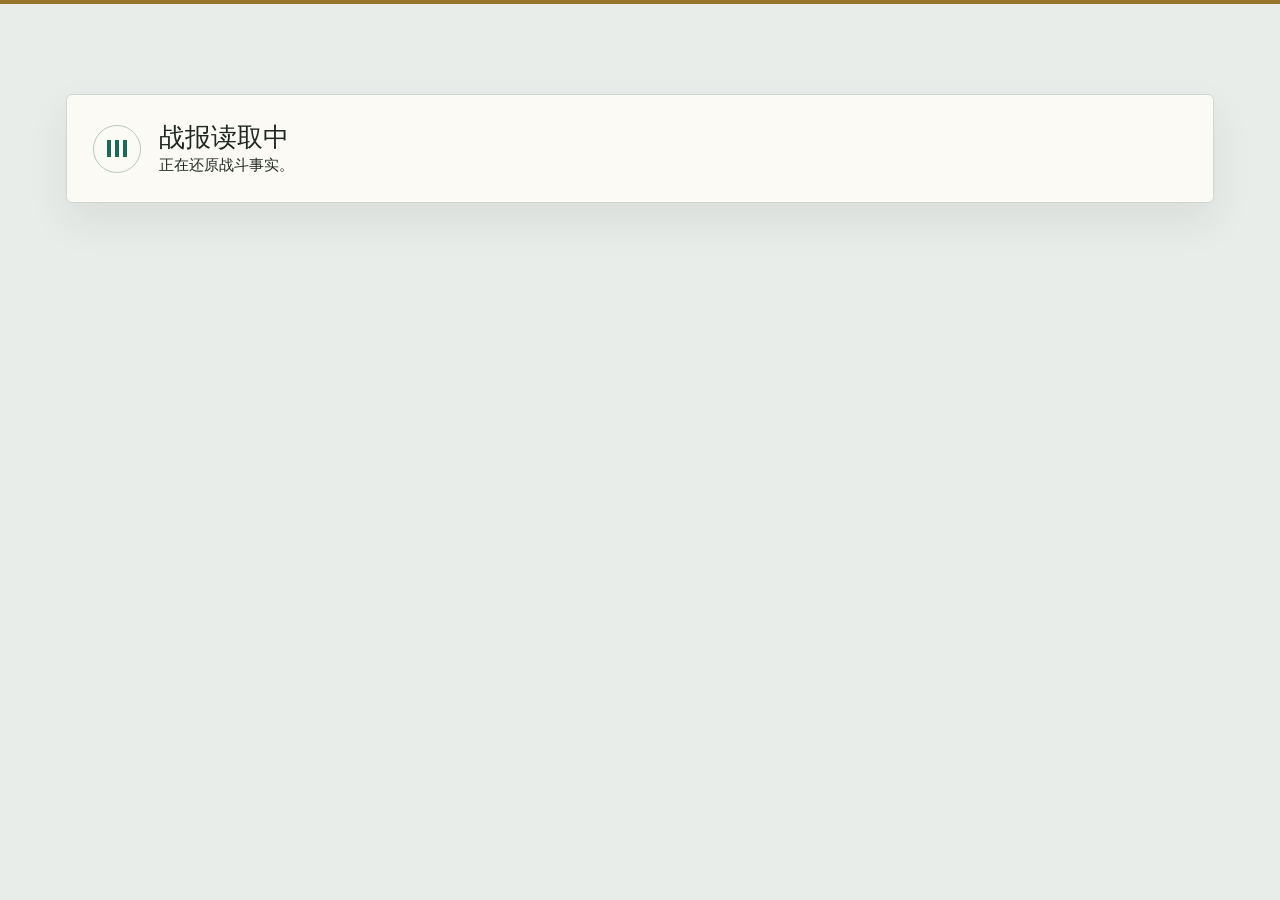
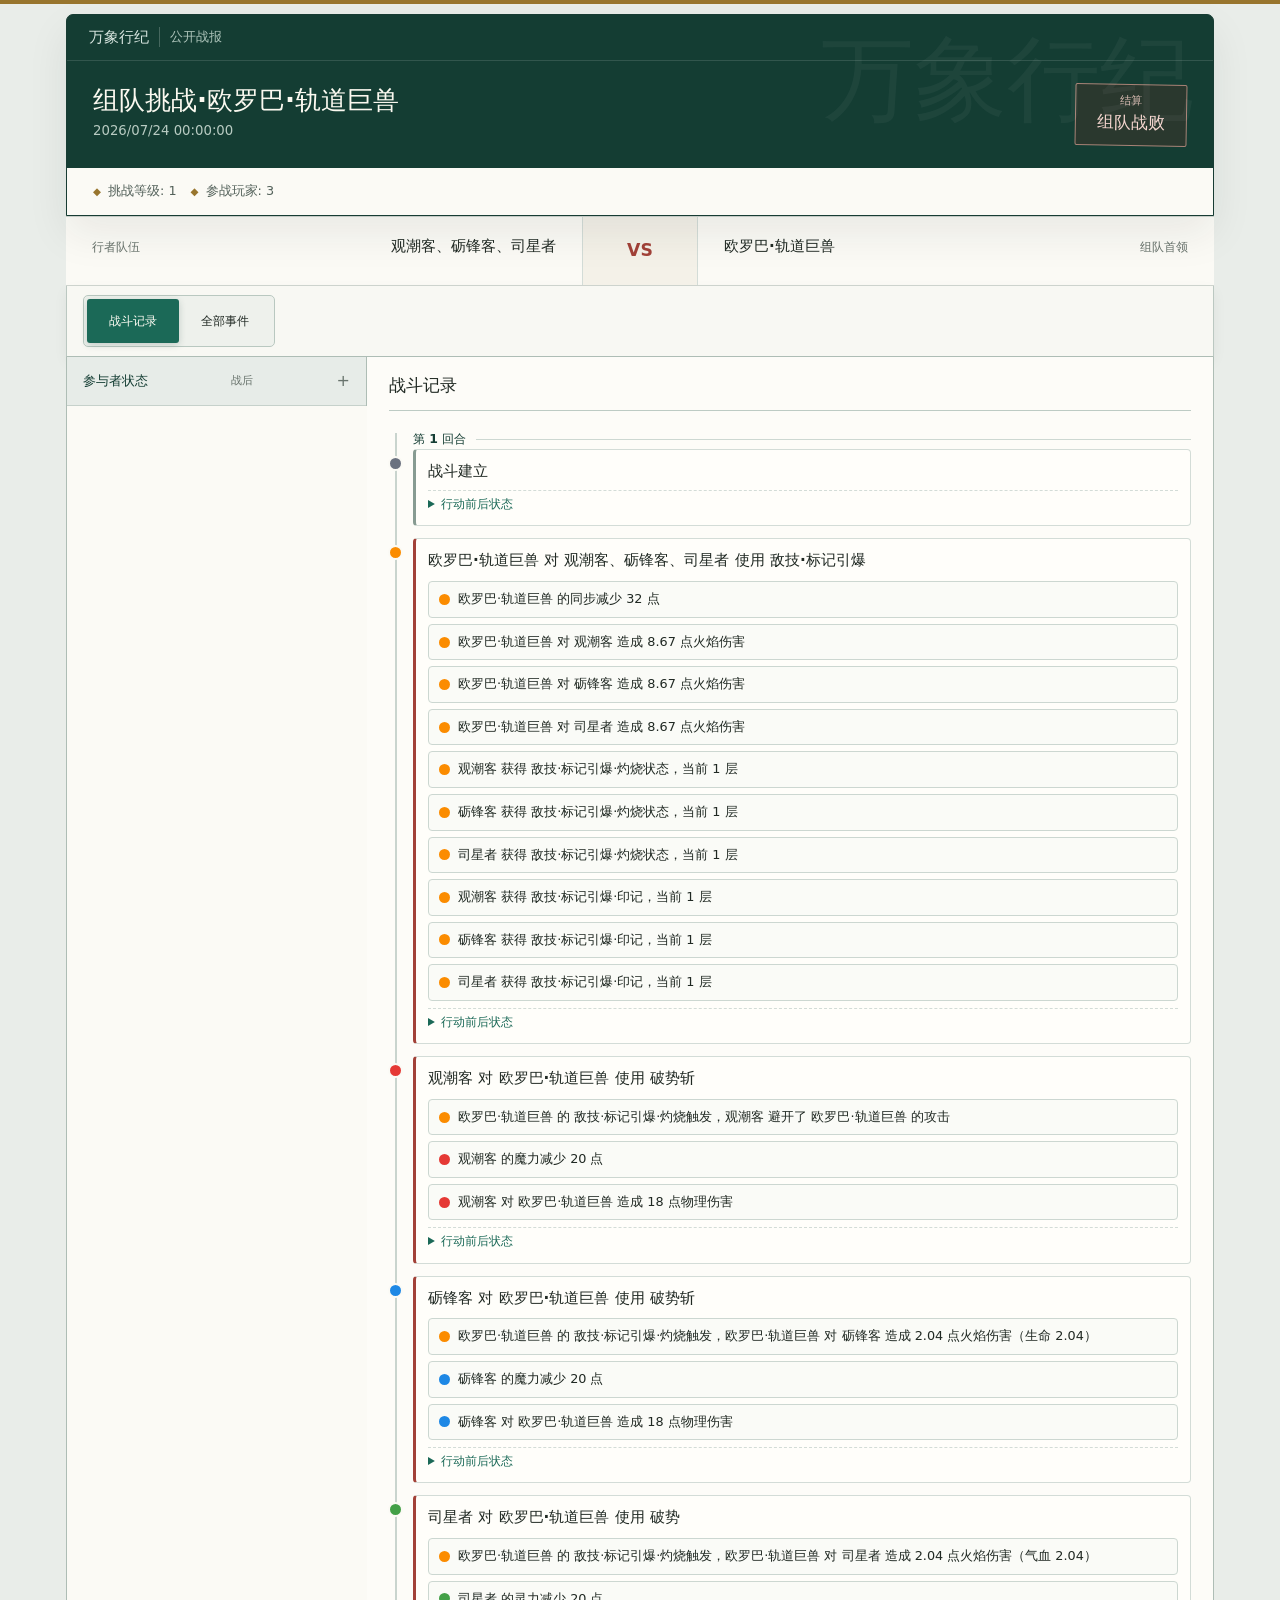
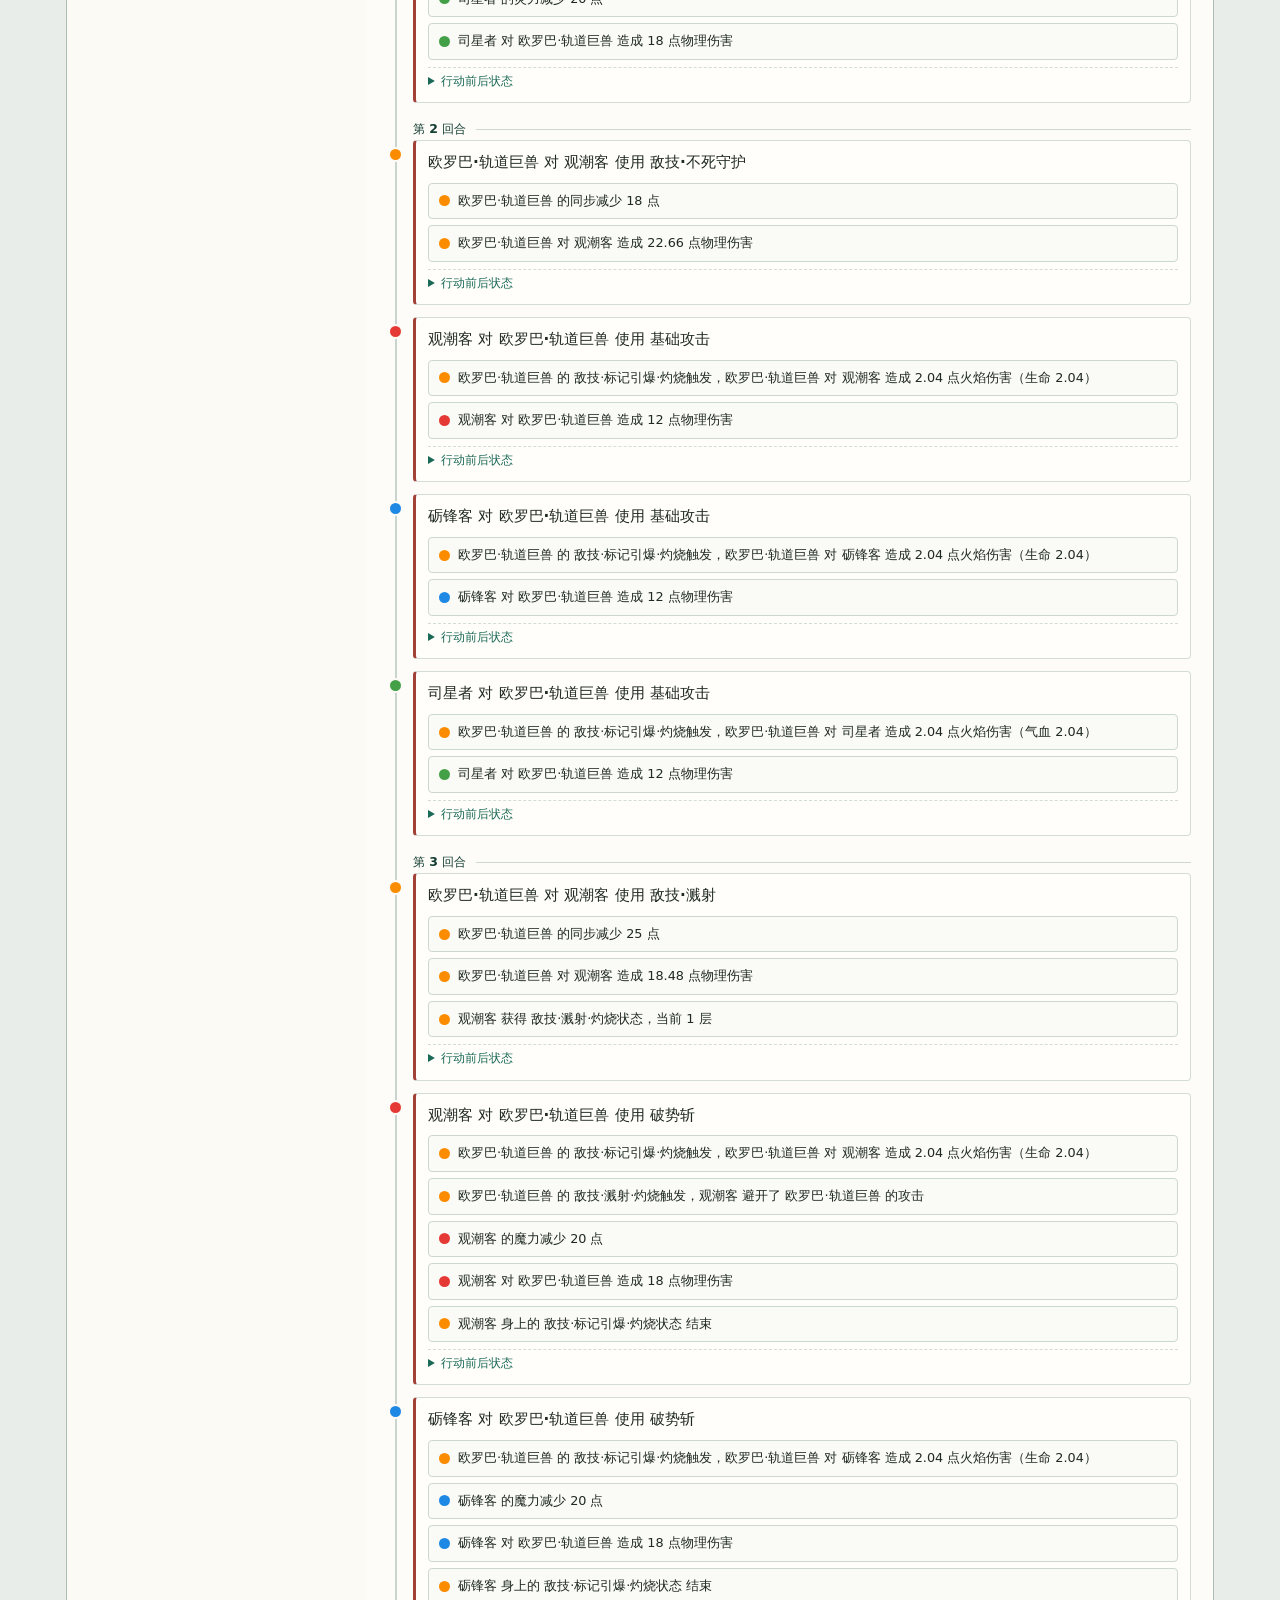
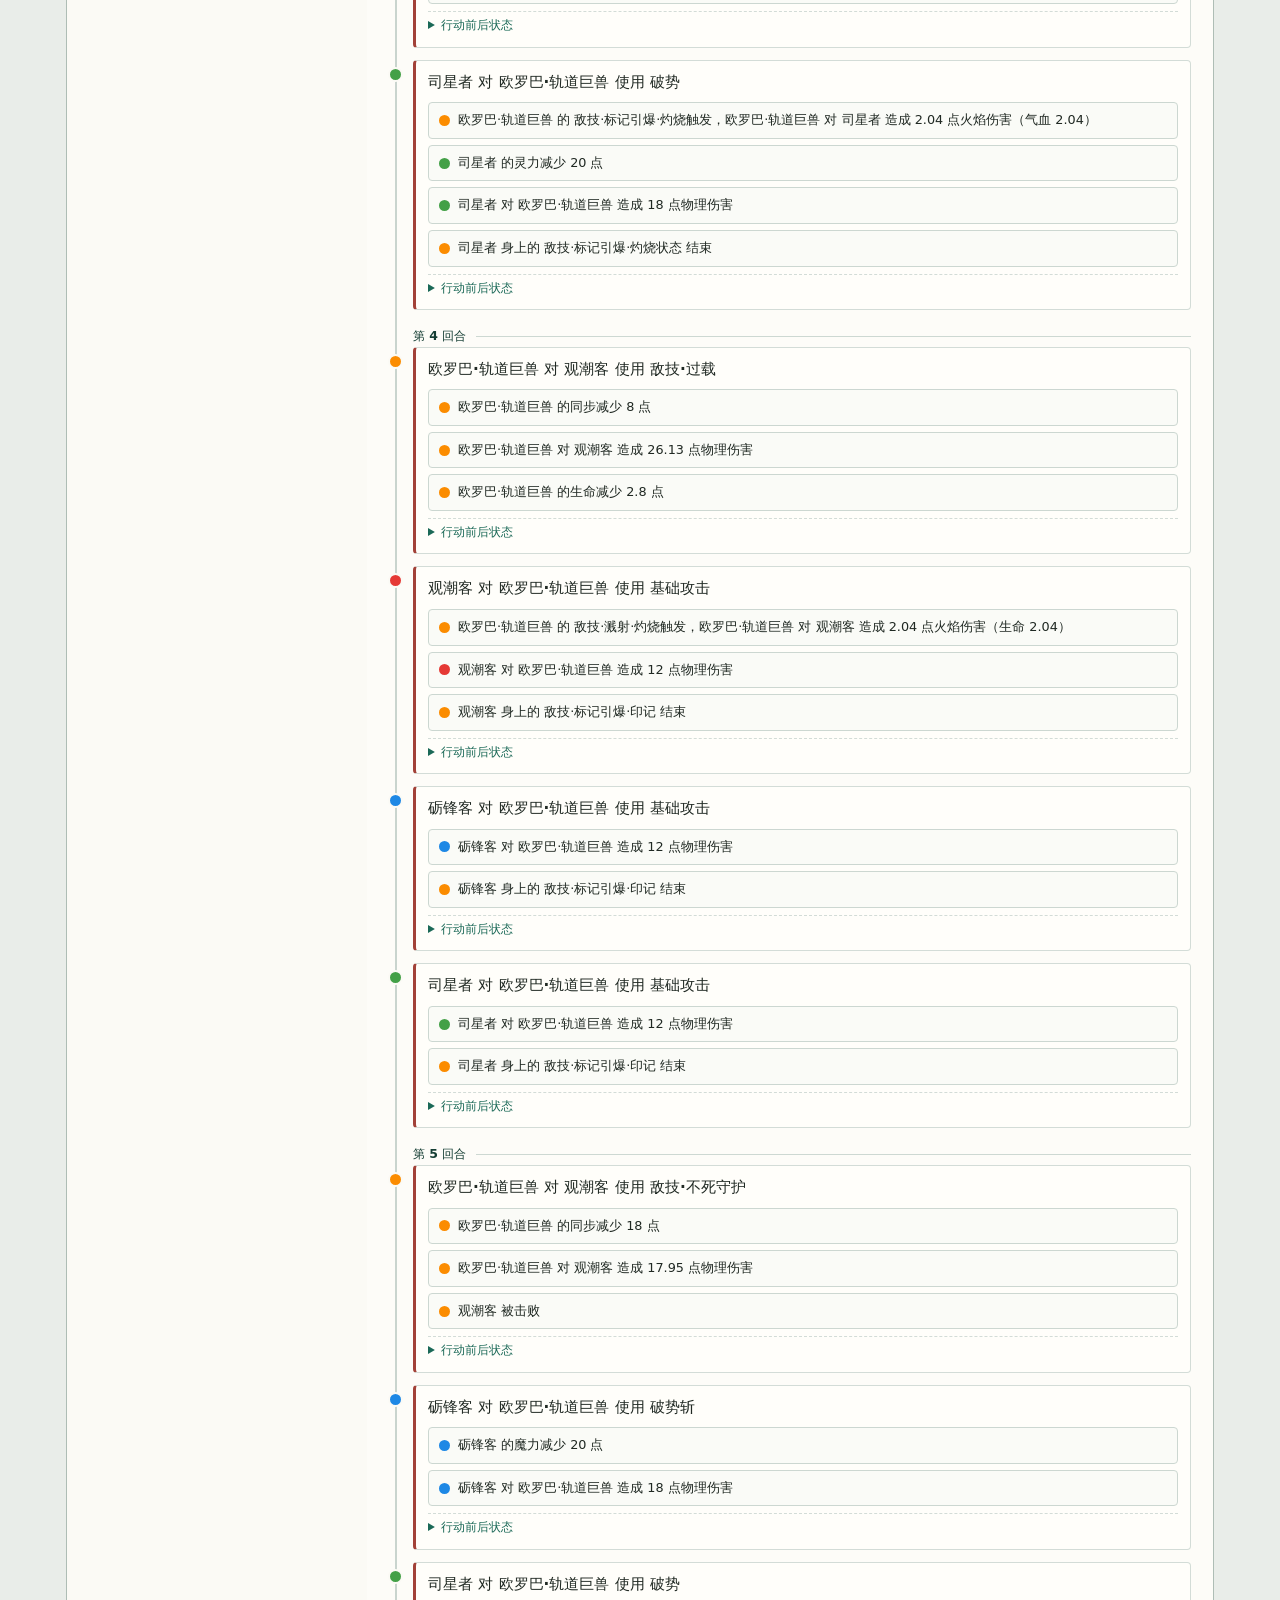
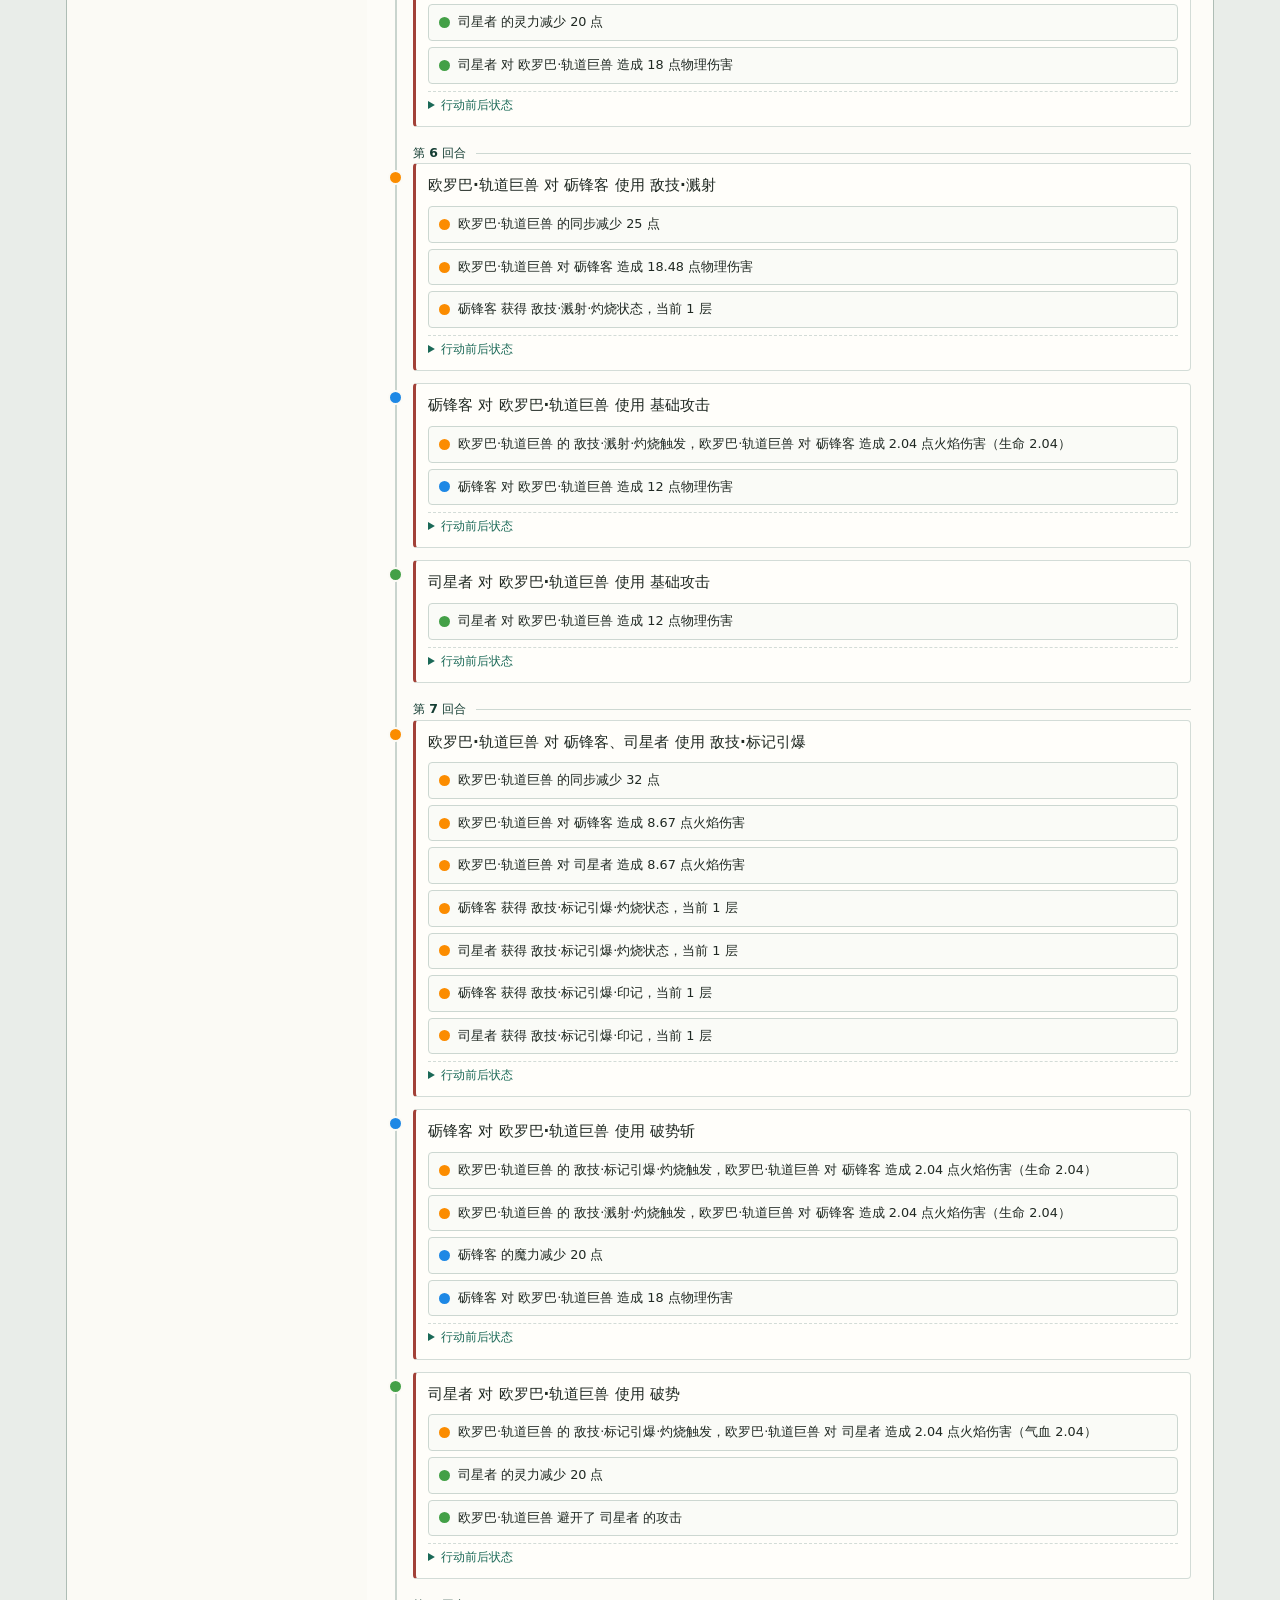
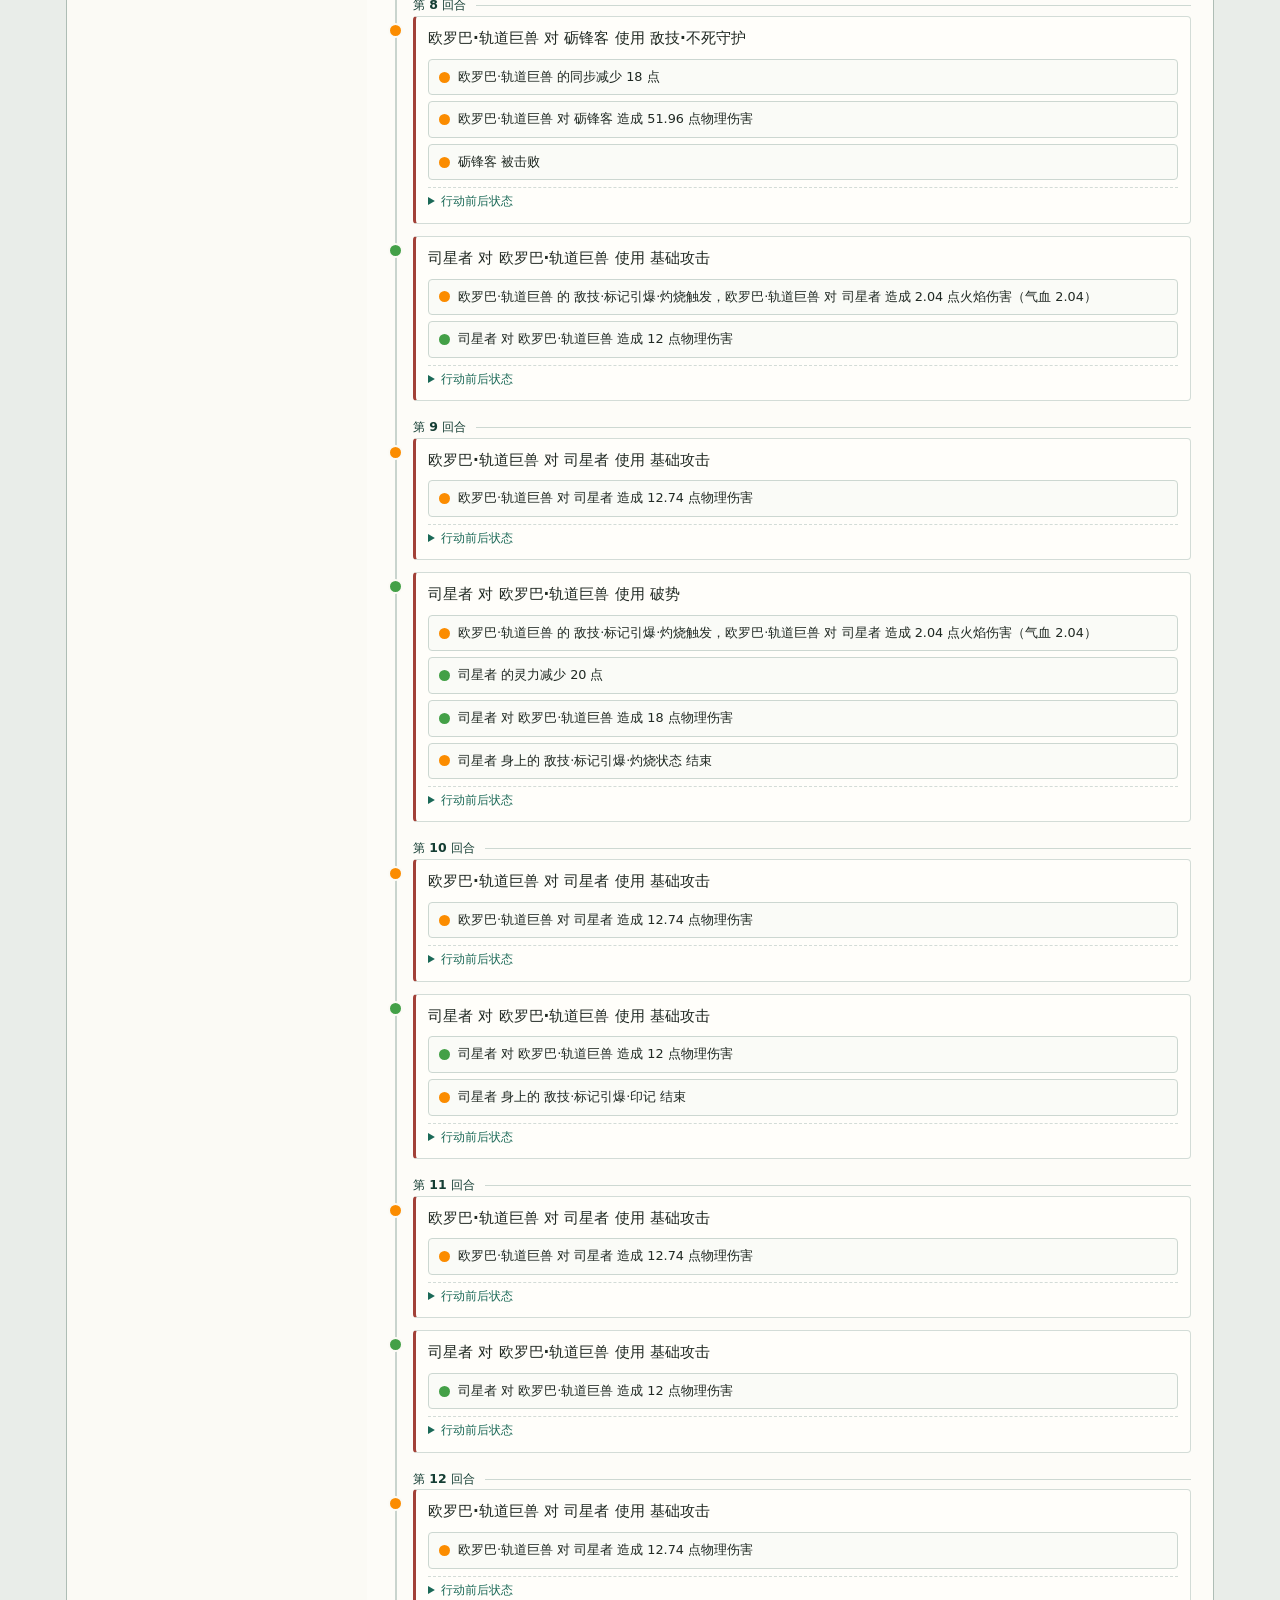
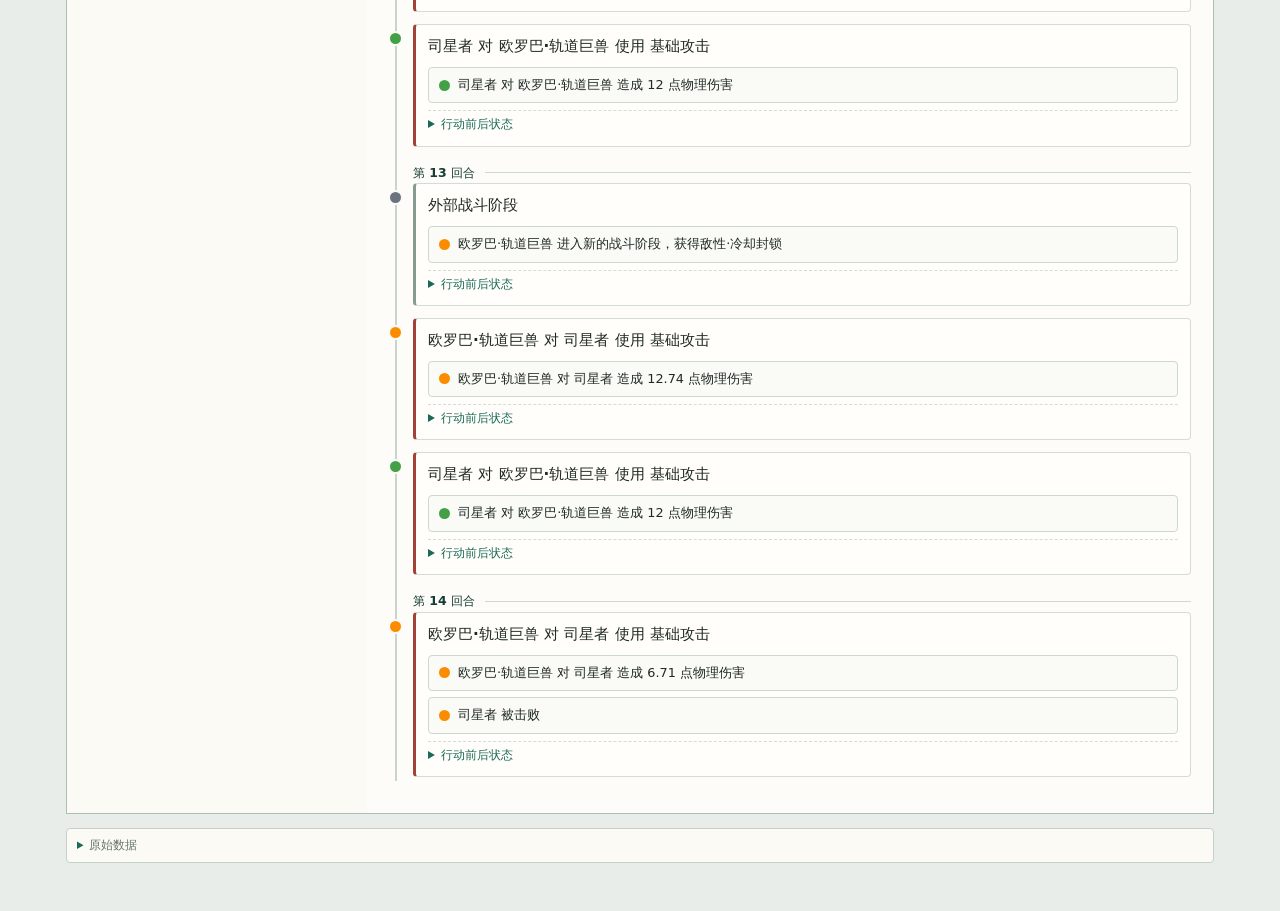
